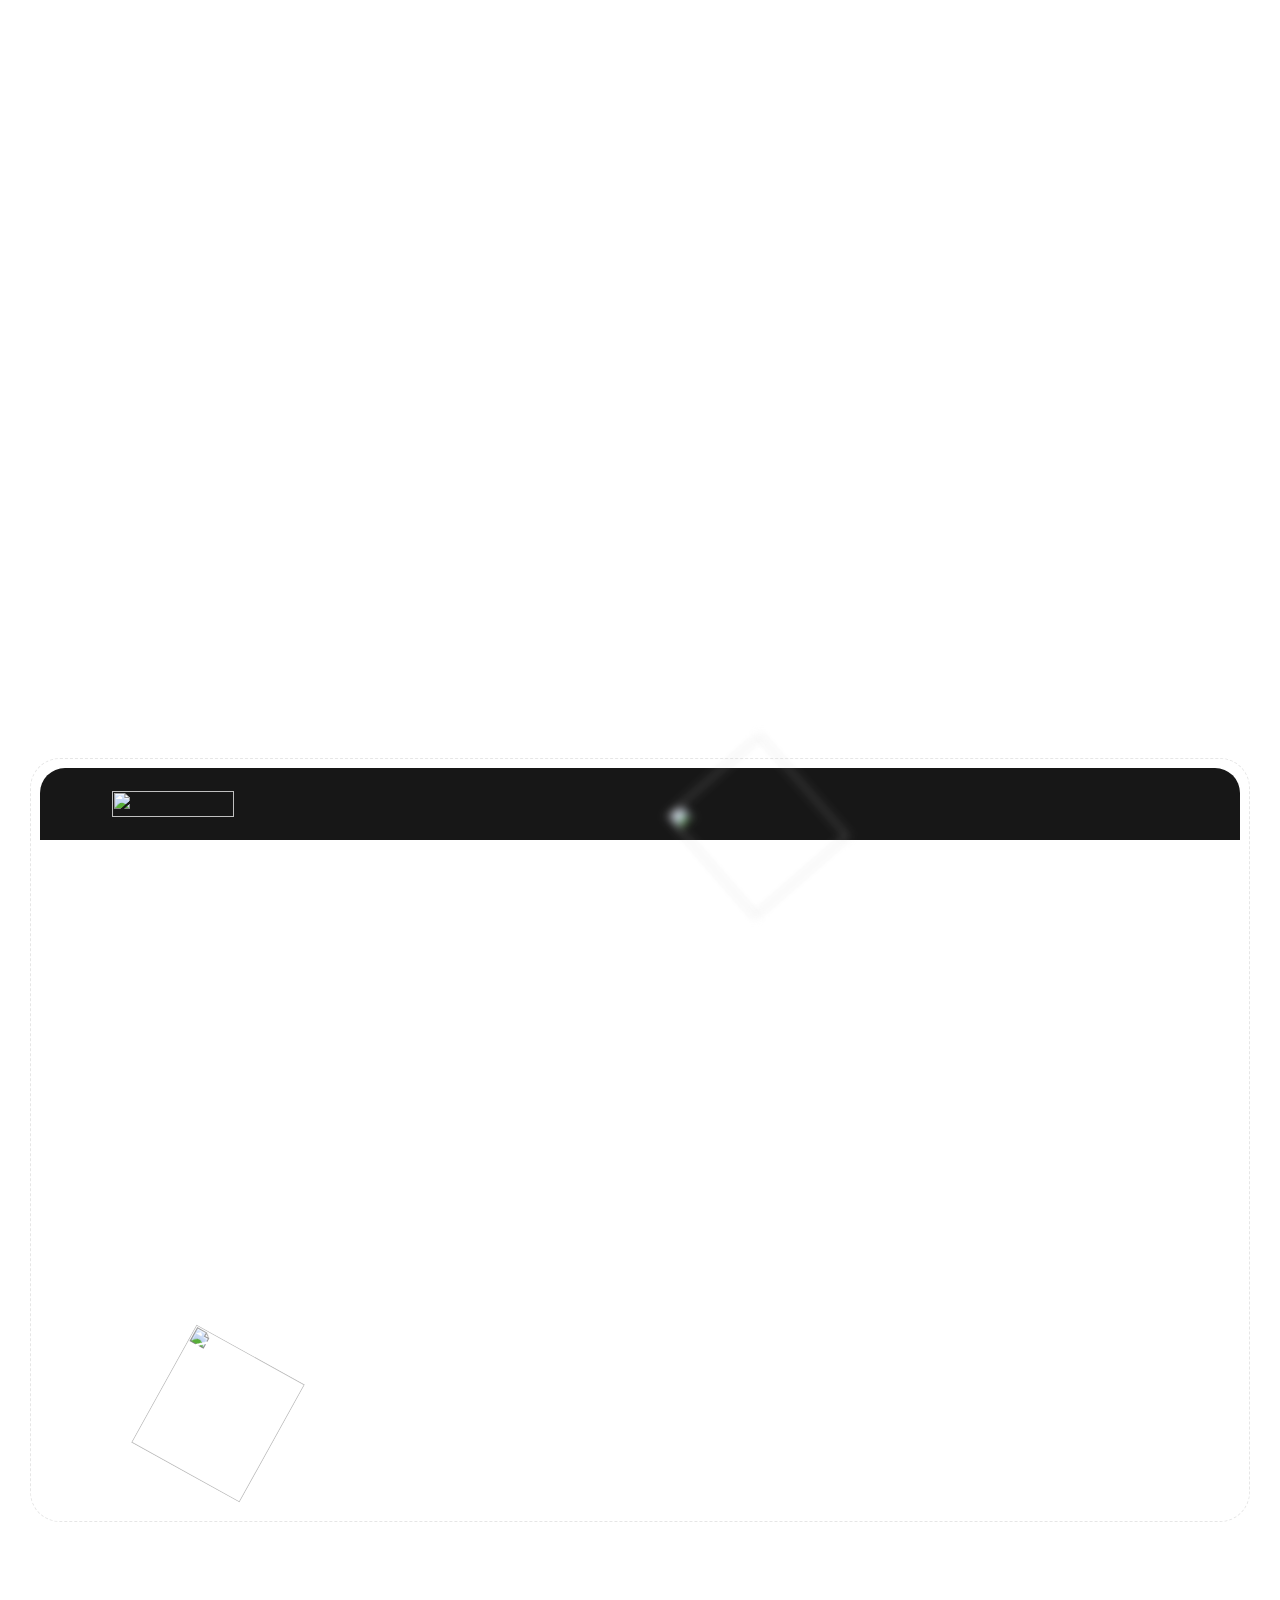
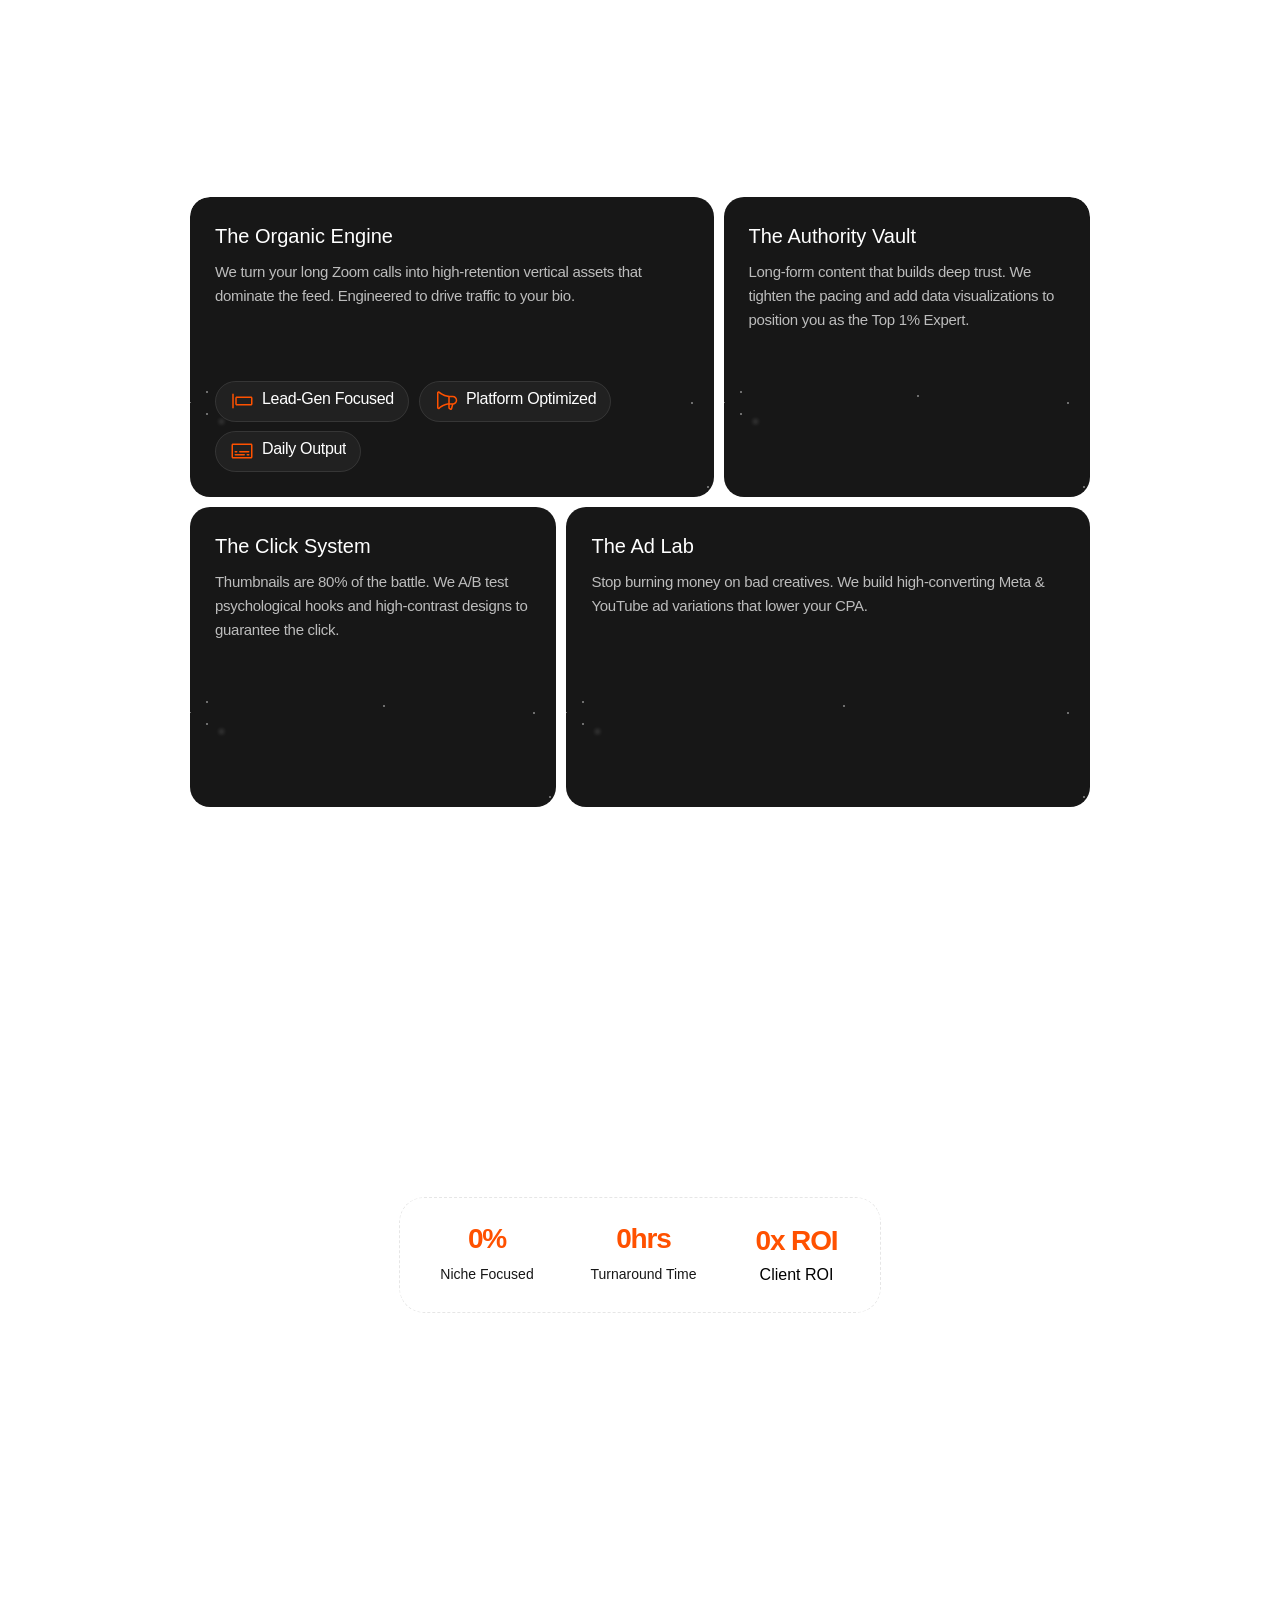
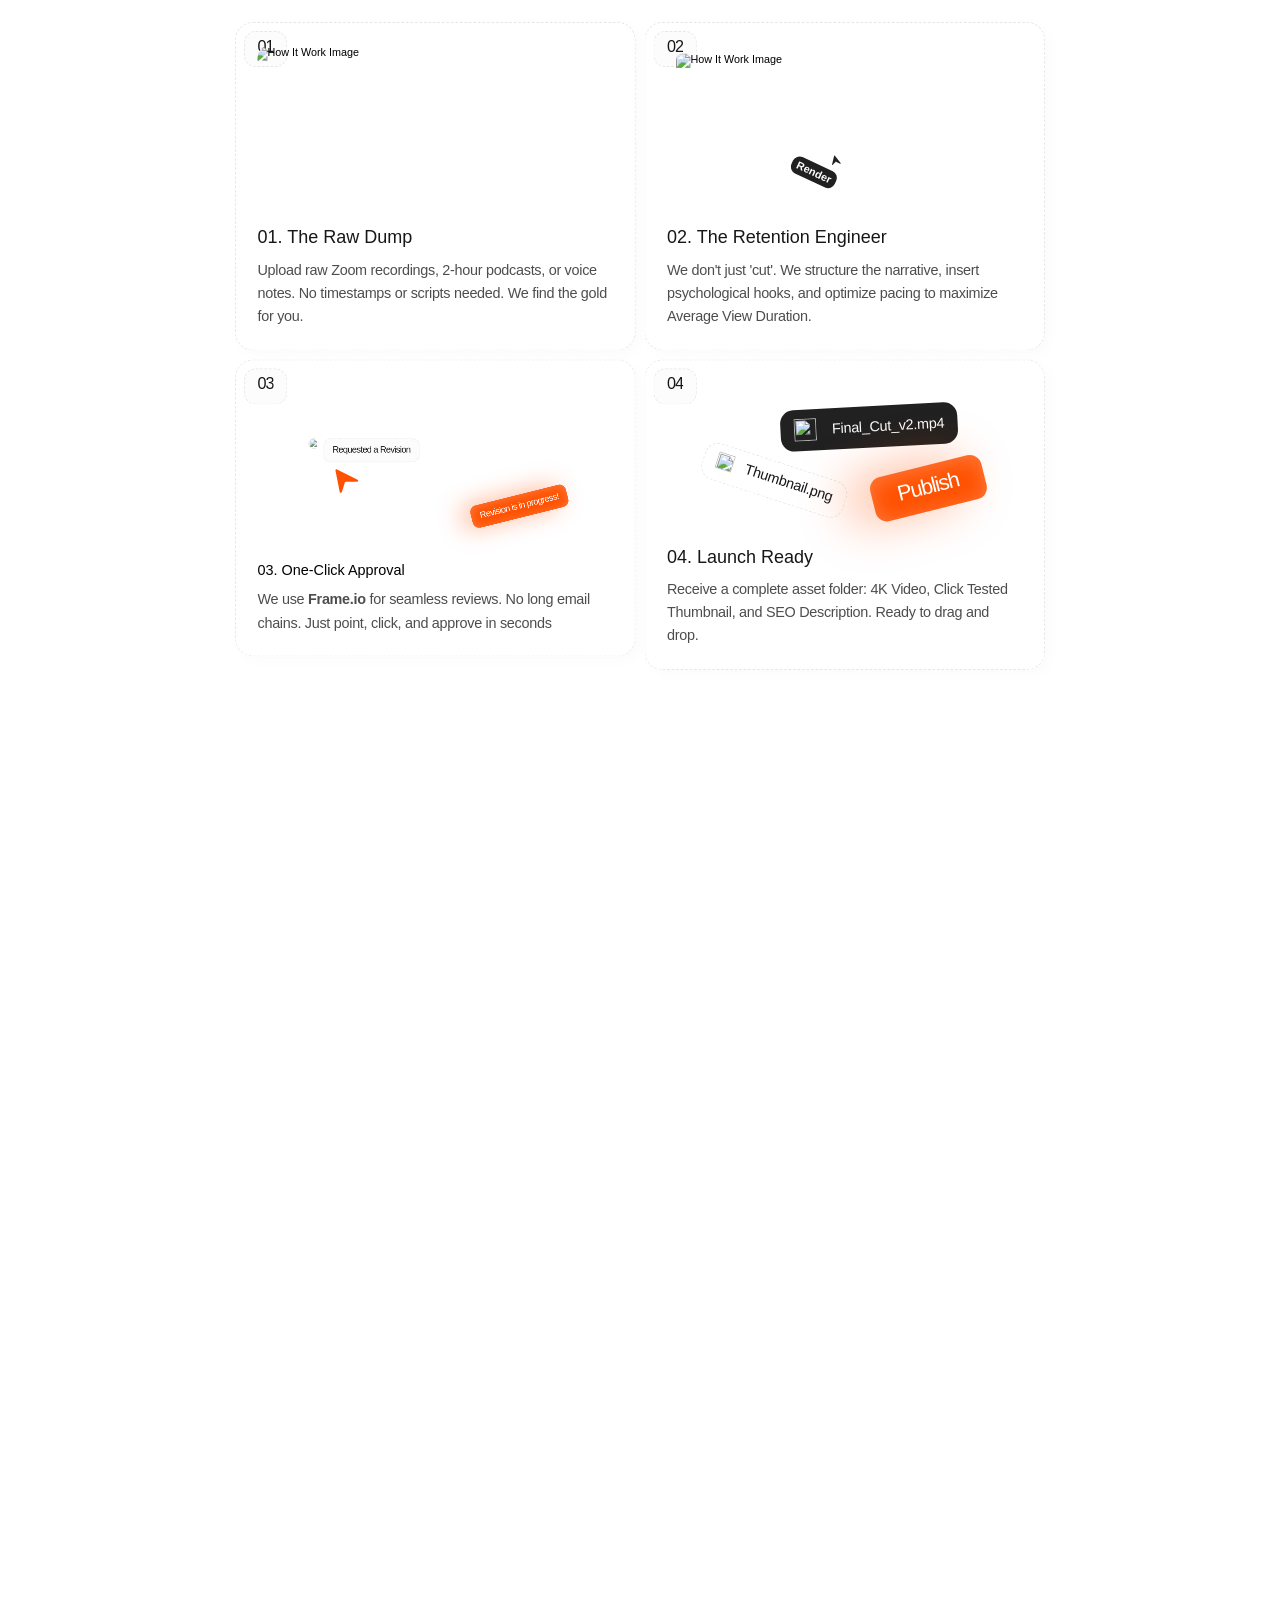
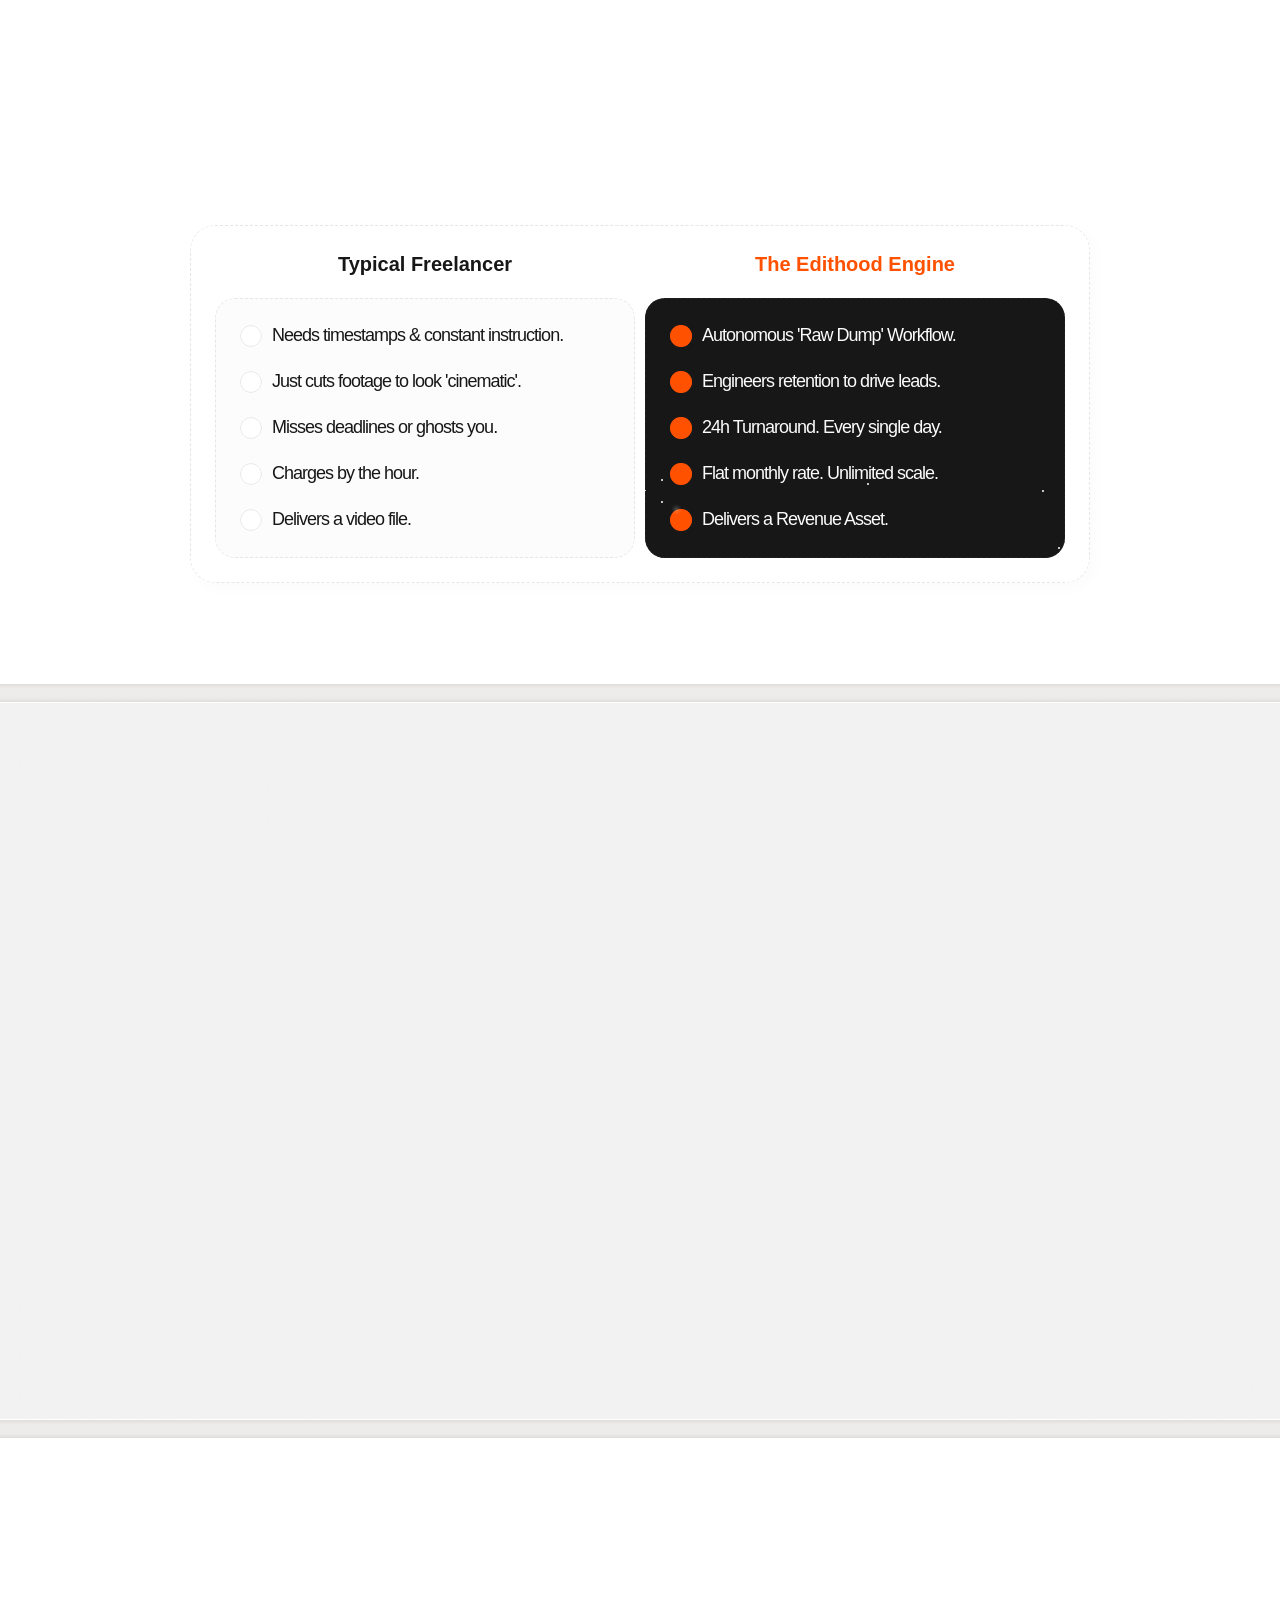
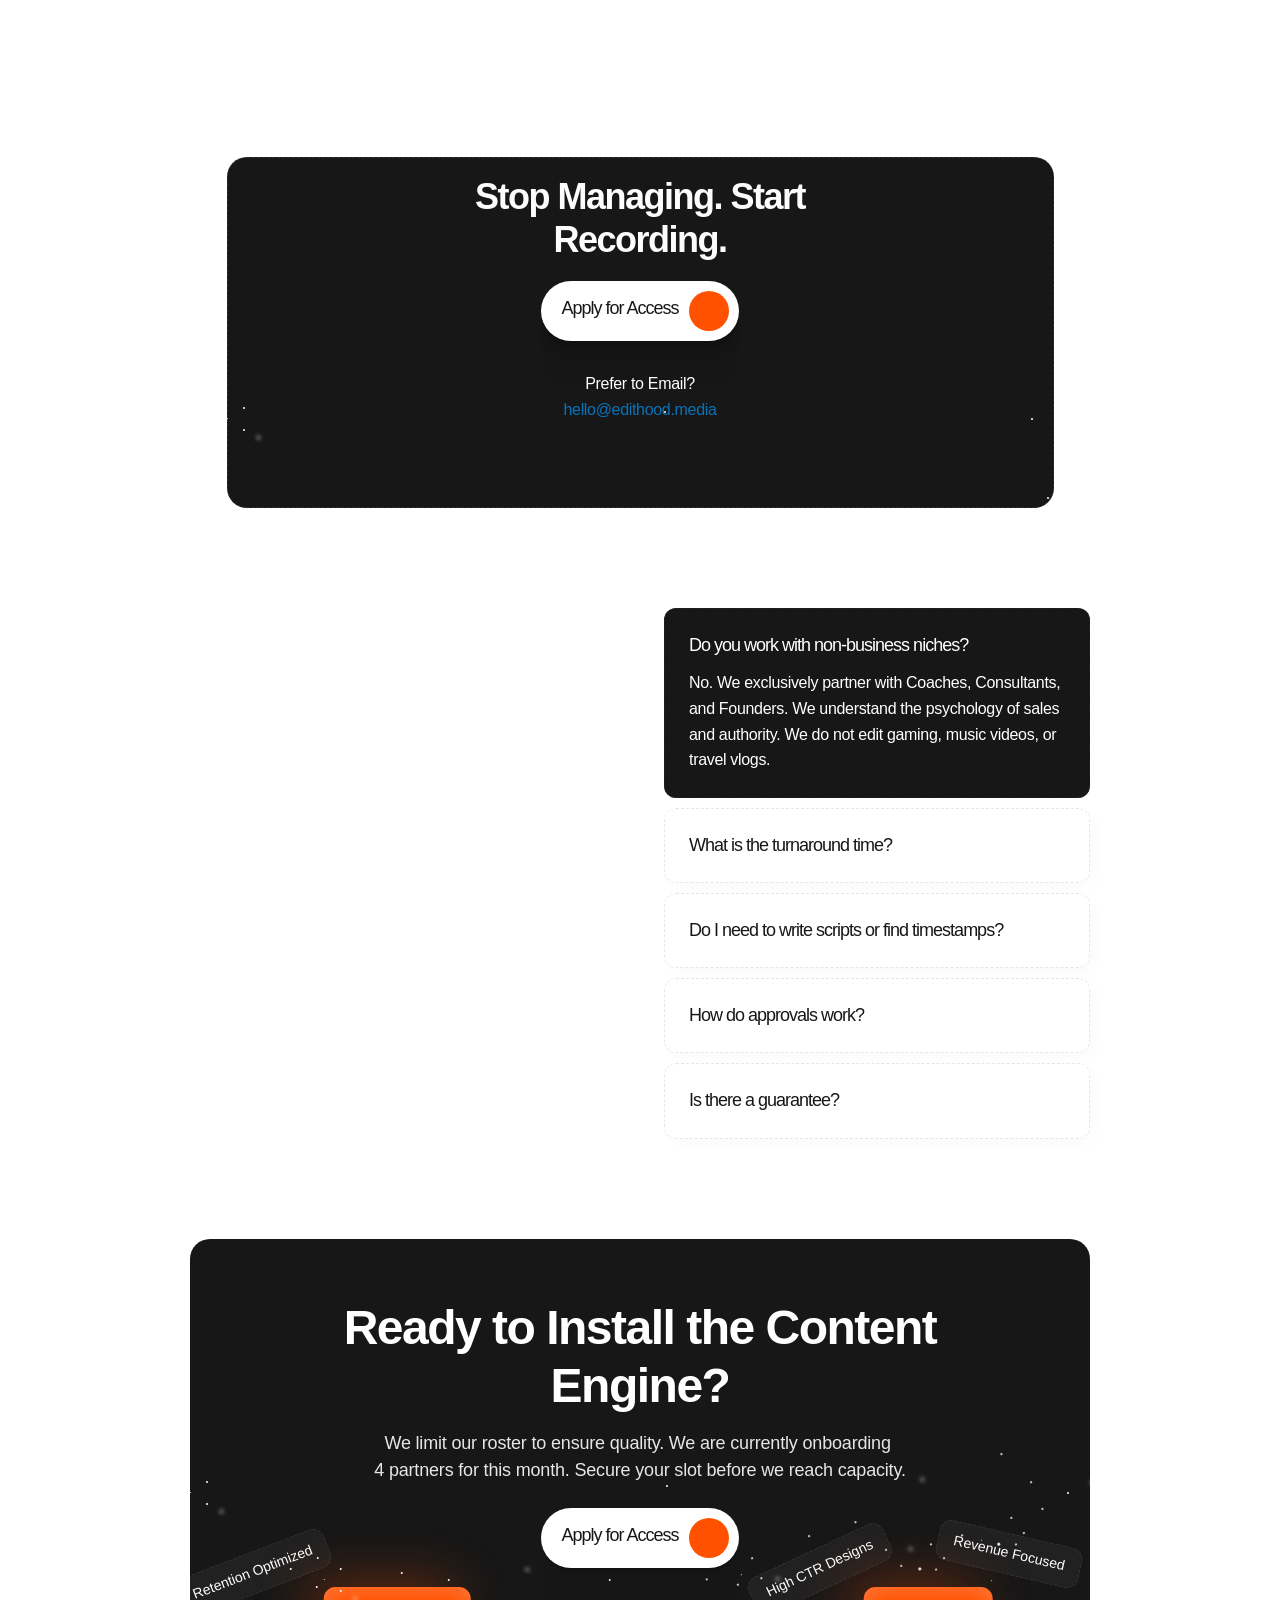
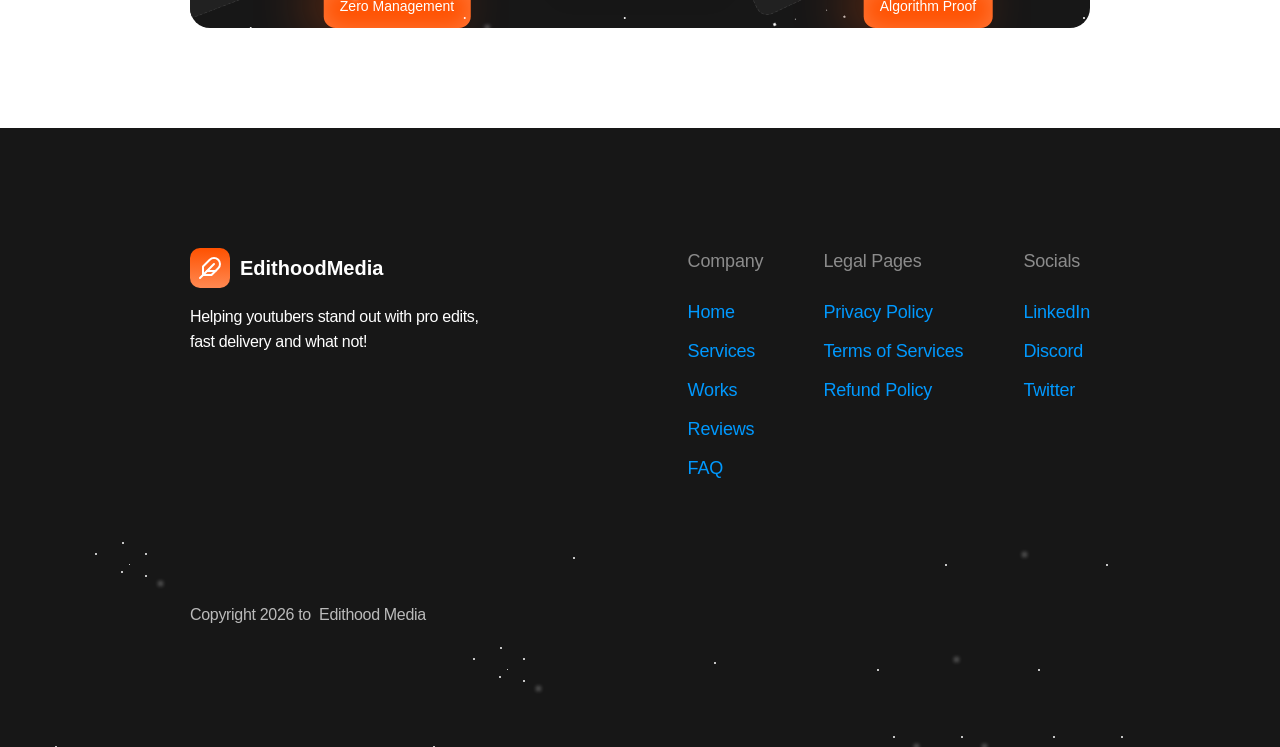
==== live.html @ 4d8434b3 "Add production HTML pages: live and index" ====
<!doctype html>
<!-- Made in Framer · framer.com ✨ -->
<!-- Published Apr 11, 2026, 1:01 PM UTC -->
<html lang="en" data-redirect-timezone="1" dir="ltr">
<head>
	<meta charset="utf-8">
	
	
	<script>try{if(localStorage.get("__framer_force_showing_editorbar_since")){const n=document.createElement("link");n.rel = "modulepreload";n.href="https://framer.com/edit/init.mjs";document.head.appendChild(n)}}catch(e){}</script>
	<!-- Start of headStart -->
    
    <!-- End of headStart -->
	<meta name="viewport" content="width=device-width">
	<meta name="generator" content="Framer b47b624">
	<title>Edithood Media</title>
    <meta name="description" content="High-quality video production for real estate, courses, pharma &amp; more. Trusted by 150+ brands. Book free consultation.">
    <meta name="framer-search-index" content="https://framerusercontent.com/sites/3B5fV76Qbim9smJbsMjk8a/searchIndex-sFrHUFb64uG3.json">
    <meta name="framer-search-index-fallback" content="https://framerusercontent.com/sites/3B5fV76Qbim9smJbsMjk8a/searchIndex-ygClvVtJkPFv.json">
    <link href="https://framerusercontent.com/images/WhW13unn7P9fFFXkavBcoZ0vsQs.png" rel="icon" media="(prefers-color-scheme: light)">
    <link href="https://framerusercontent.com/images/WhW13unn7P9fFFXkavBcoZ0vsQs.png" rel="icon" media="(prefers-color-scheme: dark)">
    <!-- Open Graph / Facebook -->
    <meta property="og:type" content="website">
    <meta property="og:title" content="Edithood Media">
    <meta property="og:description" content="High-quality video production for real estate, courses, pharma &amp; more. Trusted by 150+ brands. Book free consultation.">
    <meta property="og:image" content="https://framerusercontent.com/images/LkDvTRwQFqAJ5lPKdEwGxJU7yw.png">
    <!-- Twitter -->
    <meta name="twitter:card" content="summary_large_image">
    <meta name="twitter:title" content="Edithood Media">
    <meta name="twitter:description" content="High-quality video production for real estate, courses, pharma &amp; more. Trusted by 150+ brands. Book free consultation.">
    <meta name="twitter:image" content="https://framerusercontent.com/images/LkDvTRwQFqAJ5lPKdEwGxJU7yw.png">
    
	<!-- Global site tag (gtag.js) - Google Analytics -->
	<script async src="https://www.googletagmanager.com/gtag/js?id=G-Q2GCF89M1V"></script>
	<script>
	  window.dataLayer = window.dataLayer || [];
	  function gtag(){window.dataLayer.push(arguments);}
	  gtag('js', new Date());
	  gtag('config', 'G-Q2GCF89M1V');
	</script>
	
	<style data-framer-font-css>/* cyrillic-ext */
@font-face {
  font-family: 'Plus Jakarta Sans';
  font-style: normal;
  font-weight: 600;
  font-display: swap;
  src: url(https://fonts.gstatic.com/s/plusjakartasans/v12/LDIbaomQNQcsA88c7O9yZ4KMCoOg4IA6-91aHEjcWuA_d0n9QB_VIKg.woff2) format('woff2');
  unicode-range: U+0460-052F, U+1C80-1C8A, U+20B4, U+2DE0-2DFF, U+A640-A69F, U+FE2E-FE2F;
}
/* vietnamese */
@font-face {
  font-family: 'Plus Jakarta Sans';
  font-style: normal;
  font-weight: 600;
  font-display: swap;
  src: url(https://fonts.gstatic.com/s/plusjakartasans/v12/LDIbaomQNQcsA88c7O9yZ4KMCoOg4IA6-91aHEjcWuA_d0n9Qh_VIKg.woff2) format('woff2');
  unicode-range: U+0102-0103, U+0110-0111, U+0128-0129, U+0168-0169, U+01A0-01A1, U+01AF-01B0, U+0300-0301, U+0303-0304, U+0308-0309, U+0323, U+0329, U+1EA0-1EF9, U+20AB;
}
/* latin-ext */
@font-face {
  font-family: 'Plus Jakarta Sans';
  font-style: normal;
  font-weight: 600;
  font-display: swap;
  src: url(https://fonts.gstatic.com/s/plusjakartasans/v12/LDIbaomQNQcsA88c7O9yZ4KMCoOg4IA6-91aHEjcWuA_d0n9Qx_VIKg.woff2) format('woff2');
  unicode-range: U+0100-02BA, U+02BD-02C5, U+02C7-02CC, U+02CE-02D7, U+02DD-02FF, U+0304, U+0308, U+0329, U+1D00-1DBF, U+1E00-1E9F, U+1EF2-1EFF, U+2020, U+20A0-20AB, U+20AD-20C0, U+2113, U+2C60-2C7F, U+A720-A7FF;
}
/* latin */
@font-face {
  font-family: 'Plus Jakarta Sans';
  font-style: normal;
  font-weight: 600;
  font-display: swap;
  src: url(https://fonts.gstatic.com/s/plusjakartasans/v12/LDIbaomQNQcsA88c7O9yZ4KMCoOg4IA6-91aHEjcWuA_d0n9TR_V.woff2) format('woff2');
  unicode-range: U+0000-00FF, U+0131, U+0152-0153, U+02BB-02BC, U+02C6, U+02DA, U+02DC, U+0304, U+0308, U+0329, U+2000-206F, U+20AC, U+2122, U+2191, U+2193, U+2212, U+2215, U+FEFF, U+FFFD;
}

@font-face { font-family: "Instrument Serif"; src: url("https://fonts.gstatic.com/s/instrumentserif/v5/jizBRFtNs2ka5fXjeivQ4LroWlx-2zcZj1bIkNo.woff2"); font-display: swap; font-style: normal; font-weight: 400 }
@font-face { font-family: "Instrument Serif"; src: url("https://fonts.gstatic.com/s/instrumentserif/v5/jizHRFtNs2ka5fXjeivQ4LroWlx-6zATjnTNgNq55w.woff2"); font-display: swap; font-style: italic; font-weight: 400 }
@font-face { font-family: "Inter"; src: url("https://framerusercontent.com/assets/5vvr9Vy74if2I6bQbJvbw7SY1pQ.woff2"); font-display: swap; font-style: normal; font-weight: 400; unicode-range: U+0460-052F, U+1C80-1C88, U+20B4, U+2DE0-2DFF, U+A640-A69F, U+FE2E-FE2F }
@font-face { font-family: "Inter"; src: url("https://framerusercontent.com/assets/EOr0mi4hNtlgWNn9if640EZzXCo.woff2"); font-display: swap; font-style: normal; font-weight: 400; unicode-range: U+0301, U+0400-045F, U+0490-0491, U+04B0-04B1, U+2116 }
@font-face { font-family: "Inter"; src: url("https://framerusercontent.com/assets/Y9k9QrlZAqio88Klkmbd8VoMQc.woff2"); font-display: swap; font-style: normal; font-weight: 400; unicode-range: U+1F00-1FFF }
@font-face { font-family: "Inter"; src: url("https://framerusercontent.com/assets/OYrD2tBIBPvoJXiIHnLoOXnY9M.woff2"); font-display: swap; font-style: normal; font-weight: 400; unicode-range: U+0370-03FF }
@font-face { font-family: "Inter"; src: url("https://framerusercontent.com/assets/JeYwfuaPfZHQhEG8U5gtPDZ7WQ.woff2"); font-display: swap; font-style: normal; font-weight: 400; unicode-range: U+0100-024F, U+0259, U+1E00-1EFF, U+2020, U+20A0-20AB, U+20AD-20CF, U+2113, U+2C60-2C7F, U+A720-A7FF }
@font-face { font-family: "Inter"; src: url("https://framerusercontent.com/assets/GrgcKwrN6d3Uz8EwcLHZxwEfC4.woff2"); font-display: swap; font-style: normal; font-weight: 400; unicode-range: U+0000-00FF, U+0131, U+0152-0153, U+02BB-02BC, U+02C6, U+02DA, U+02DC, U+2000-206F, U+2070, U+2074-207E, U+2080-208E, U+20AC, U+2122, U+2191, U+2193, U+2212, U+2215, U+FEFF, U+FFFD }
@font-face { font-family: "Inter"; src: url("https://framerusercontent.com/assets/b6Y37FthZeALduNqHicBT6FutY.woff2"); font-display: swap; font-style: normal; font-weight: 400; unicode-range: U+0102-0103, U+0110-0111, U+0128-0129, U+0168-0169, U+01A0-01A1, U+01AF-01B0, U+1EA0-1EF9, U+20AB }
@font-face { font-family: "Inter"; src: url("https://framerusercontent.com/assets/vQyevYAyHtARFwPqUzQGpnDs.woff2"); font-display: swap; font-style: normal; font-weight: 400; unicode-range: U+0000-00FF, U+0131, U+0152-0153, U+02BB-02BC, U+02C6, U+02DA, U+02DC, U+2000-206F, U+2074, U+20AC, U+2122, U+2191, U+2193, U+2212, U+2215, U+FEFF, U+FFFD }
@font-face { font-family: "Inter"; src: url("https://framerusercontent.com/assets/DpPBYI0sL4fYLgAkX8KXOPVt7c.woff2"); font-display: swap; font-style: normal; font-weight: 700; unicode-range: U+0460-052F, U+1C80-1C88, U+20B4, U+2DE0-2DFF, U+A640-A69F, U+FE2E-FE2F }
@font-face { font-family: "Inter"; src: url("https://framerusercontent.com/assets/4RAEQdEOrcnDkhHiiCbJOw92Lk.woff2"); font-display: swap; font-style: normal; font-weight: 700; unicode-range: U+0301, U+0400-045F, U+0490-0491, U+04B0-04B1, U+2116 }
@font-face { font-family: "Inter"; src: url("https://framerusercontent.com/assets/1K3W8DizY3v4emK8Mb08YHxTbs.woff2"); font-display: swap; font-style: normal; font-weight: 700; unicode-range: U+1F00-1FFF }
@font-face { font-family: "Inter"; src: url("https://framerusercontent.com/assets/tUSCtfYVM1I1IchuyCwz9gDdQ.woff2"); font-display: swap; font-style: normal; font-weight: 700; unicode-range: U+0370-03FF }
@font-face { font-family: "Inter"; src: url("https://framerusercontent.com/assets/VgYFWiwsAC5OYxAycRXXvhze58.woff2"); font-display: swap; font-style: normal; font-weight: 700; unicode-range: U+0100-024F, U+0259, U+1E00-1EFF, U+2020, U+20A0-20AB, U+20AD-20CF, U+2113, U+2C60-2C7F, U+A720-A7FF }
@font-face { font-family: "Inter"; src: url("https://framerusercontent.com/assets/DXD0Q7LSl7HEvDzucnyLnGBHM.woff2"); font-display: swap; font-style: normal; font-weight: 700; unicode-range: U+0000-00FF, U+0131, U+0152-0153, U+02BB-02BC, U+02C6, U+02DA, U+02DC, U+2000-206F, U+2074, U+20AC, U+2122, U+2191, U+2193, U+2212, U+2215, U+FEFF, U+FFFD }
@font-face { font-family: "Inter"; src: url("https://framerusercontent.com/assets/GIryZETIX4IFypco5pYZONKhJIo.woff2"); font-display: swap; font-style: normal; font-weight: 700; unicode-range: U+0102-0103, U+0110-0111, U+0128-0129, U+0168-0169, U+01A0-01A1, U+01AF-01B0, U+1EA0-1EF9, U+20AB }
@font-face { font-family: "Inter"; src: url("https://framerusercontent.com/assets/H89BbHkbHDzlxZzxi8uPzTsp90.woff2"); font-display: swap; font-style: italic; font-weight: 700; unicode-range: U+0460-052F, U+1C80-1C88, U+20B4, U+2DE0-2DFF, U+A640-A69F, U+FE2E-FE2F }
@font-face { font-family: "Inter"; src: url("https://framerusercontent.com/assets/u6gJwDuwB143kpNK1T1MDKDWkMc.woff2"); font-display: swap; font-style: italic; font-weight: 700; unicode-range: U+0301, U+0400-045F, U+0490-0491, U+04B0-04B1, U+2116 }
@font-face { font-family: "Inter"; src: url("https://framerusercontent.com/assets/43sJ6MfOPh1LCJt46OvyDuSbA6o.woff2"); font-display: swap; font-style: italic; font-weight: 700; unicode-range: U+1F00-1FFF }
@font-face { font-family: "Inter"; src: url("https://framerusercontent.com/assets/wccHG0r4gBDAIRhfHiOlq6oEkqw.woff2"); font-display: swap; font-style: italic; font-weight: 700; unicode-range: U+0370-03FF }
@font-face { font-family: "Inter"; src: url("https://framerusercontent.com/assets/WZ367JPwf9bRW6LdTHN8rXgSjw.woff2"); font-display: swap; font-style: italic; font-weight: 700; unicode-range: U+0100-024F, U+0259, U+1E00-1EFF, U+2020, U+20A0-20AB, U+20AD-20CF, U+2113, U+2C60-2C7F, U+A720-A7FF }
@font-face { font-family: "Inter"; src: url("https://framerusercontent.com/assets/QxmhnWTzLtyjIiZcfaLIJ8EFBXU.woff2"); font-display: swap; font-style: italic; font-weight: 700; unicode-range: U+0000-00FF, U+0131, U+0152-0153, U+02BB-02BC, U+02C6, U+02DA, U+02DC, U+2000-206F, U+2074, U+20AC, U+2122, U+2191, U+2193, U+2212, U+2215, U+FEFF, U+FFFD }
@font-face { font-family: "Inter"; src: url("https://framerusercontent.com/assets/2A4Xx7CngadFGlVV4xrO06OBHY.woff2"); font-display: swap; font-style: italic; font-weight: 700; unicode-range: U+0102-0103, U+0110-0111, U+0128-0129, U+0168-0169, U+01A0-01A1, U+01AF-01B0, U+1EA0-1EF9, U+20AB }
@font-face { font-family: "Inter"; src: url("https://framerusercontent.com/assets/vxBnBhH8768IFAXAb4Qf6wQHKs.woff2"); font-display: swap; font-style: italic; font-weight: 600; unicode-range: U+0460-052F, U+1C80-1C88, U+20B4, U+2DE0-2DFF, U+A640-A69F, U+FE2E-FE2F }
@font-face { font-family: "Inter"; src: url("https://framerusercontent.com/assets/zSsEuoJdh8mcFVk976C05ZfQr8.woff2"); font-display: swap; font-style: italic; font-weight: 600; unicode-range: U+0301, U+0400-045F, U+0490-0491, U+04B0-04B1, U+2116 }
@font-face { font-family: "Inter"; src: url("https://framerusercontent.com/assets/b8ezwLrN7h2AUoPEENcsTMVJ0.woff2"); font-display: swap; font-style: italic; font-weight: 600; unicode-range: U+1F00-1FFF }
@font-face { font-family: "Inter"; src: url("https://framerusercontent.com/assets/mvNEIBLyHbscgHtwfsByjXUz3XY.woff2"); font-display: swap; font-style: italic; font-weight: 600; unicode-range: U+0370-03FF }
@font-face { font-family: "Inter"; src: url("https://framerusercontent.com/assets/6FI2EneKzM3qBy5foOZXey7coCA.woff2"); font-display: swap; font-style: italic; font-weight: 600; unicode-range: U+0100-024F, U+0259, U+1E00-1EFF, U+2020, U+20A0-20AB, U+20AD-20CF, U+2113, U+2C60-2C7F, U+A720-A7FF }
@font-face { font-family: "Inter"; src: url("https://framerusercontent.com/assets/qrVgiXNd6RuQjETYQiVQ9nqCk.woff2"); font-display: swap; font-style: italic; font-weight: 600; unicode-range: U+0000-00FF, U+0131, U+0152-0153, U+02BB-02BC, U+02C6, U+02DA, U+02DC, U+2000-206F, U+2074, U+20AC, U+2122, U+2191, U+2193, U+2212, U+2215, U+FEFF, U+FFFD }
@font-face { font-family: "Inter"; src: url("https://framerusercontent.com/assets/NHHeAKJVP0ZWHk5YZnQQChIsBM.woff2"); font-display: swap; font-style: italic; font-weight: 600; unicode-range: U+0102-0103, U+0110-0111, U+0128-0129, U+0168-0169, U+01A0-01A1, U+01AF-01B0, U+1EA0-1EF9, U+20AB }
@font-face { font-family: "Inter"; src: url("https://framerusercontent.com/assets/NXxvFRoY5LDh3yCm7MEP2jqYk.woff2"); font-style: normal; font-weight: 100; unicode-range: U+0460-052F, U+1C80-1C88, U+20B4, U+2DE0-2DFF, U+A640-A69F, U+FE2E-FE2F }
@font-face { font-family: "Inter"; src: url("https://framerusercontent.com/assets/5CcgcVyoWSqO1THBiISd6oCog.woff2"); font-style: normal; font-weight: 100; unicode-range: U+0301, U+0400-045F, U+0490-0491, U+04B0-04B1, U+2116 }
@font-face { font-family: "Inter"; src: url("https://framerusercontent.com/assets/MF544SVCvk3yNpLIz3pwDXFZPKM.woff2"); font-style: normal; font-weight: 100; unicode-range: U+1F00-1FFF }
@font-face { font-family: "Inter"; src: url("https://framerusercontent.com/assets/TNtxudDBkAm2RXdtU3rvTBwoM.woff2"); font-style: normal; font-weight: 100; unicode-range: U+0370-03FF }
@font-face { font-family: "Inter"; src: url("https://framerusercontent.com/assets/fIabp4VN5z7iJ3lNOz9qfNeQHc.woff2"); font-style: normal; font-weight: 100; unicode-range: U+0100-024F, U+0259, U+1E00-1EFF, U+2020, U+20A0-20AB, U+20AD-20CF, U+2113, U+2C60-2C7F, U+A720-A7FF }
@font-face { font-family: "Inter"; src: url("https://framerusercontent.com/assets/8kSLqTnVCEtjx0nu8PxTD4Nh5UU.woff2"); font-style: normal; font-weight: 100; unicode-range: U+0000-00FF, U+0131, U+0152-0153, U+02BB-02BC, U+02C6, U+02DA, U+02DC, U+2000-206F, U+2070, U+2074-207E, U+2080-208E, U+20AC, U+2122, U+2191, U+2193, U+2212, U+2215, U+FEFF, U+FFFD }
@font-face { font-family: "Inter"; src: url("https://framerusercontent.com/assets/9iRSYClnXA0RMygyIn6yjjWXJw.woff2"); font-style: normal; font-weight: 100; unicode-range: U+0102-0103, U+0110-0111, U+0128-0129, U+0168-0169, U+01A0-01A1, U+01AF-01B0, U+1EA0-1EF9, U+20AB }
@font-face { font-family: "Inter"; src: url("https://framerusercontent.com/assets/MVhJhYeDWxeyqT939zMNyw9p8.woff2"); font-style: normal; font-weight: 200; unicode-range: U+0460-052F, U+1C80-1C88, U+20B4, U+2DE0-2DFF, U+A640-A69F, U+FE2E-FE2F }
@font-face { font-family: "Inter"; src: url("https://framerusercontent.com/assets/WXQXYfAQJIi2pCJACAfWWXfIDqI.woff2"); font-style: normal; font-weight: 200; unicode-range: U+0301, U+0400-045F, U+0490-0491, U+04B0-04B1, U+2116 }
@font-face { font-family: "Inter"; src: url("https://framerusercontent.com/assets/RJeJJARdrtNUtic58kOz7hIgBuE.woff2"); font-style: normal; font-weight: 200; unicode-range: U+1F00-1FFF }
@font-face { font-family: "Inter"; src: url("https://framerusercontent.com/assets/4hBRAuM02i3fsxYDzyNvt5Az2so.woff2"); font-style: normal; font-weight: 200; unicode-range: U+0370-03FF }
@font-face { font-family: "Inter"; src: url("https://framerusercontent.com/assets/fz1JbBffNGgK7BNUI1mmbFBlgA8.woff2"); font-style: normal; font-weight: 200; unicode-range: U+0100-024F, U+0259, U+1E00-1EFF, U+2020, U+20A0-20AB, U+20AD-20CF, U+2113, U+2C60-2C7F, U+A720-A7FF }
@font-face { font-family: "Inter"; src: url("https://framerusercontent.com/assets/Z4sGWU2OKBoXPWulb5P25vULA.woff2"); font-style: normal; font-weight: 200; unicode-range: U+0000-00FF, U+0131, U+0152-0153, U+02BB-02BC, U+02C6, U+02DA, U+02DC, U+2000-206F, U+2070, U+2074-207E, U+2080-208E, U+20AC, U+2122, U+2191, U+2193, U+2212, U+2215, U+FEFF, U+FFFD }
@font-face { font-family: "Inter"; src: url("https://framerusercontent.com/assets/eIZyQwIlHYR0mnMSneEDMtqBPgw.woff2"); font-style: normal; font-weight: 200; unicode-range: U+0102-0103, U+0110-0111, U+0128-0129, U+0168-0169, U+01A0-01A1, U+01AF-01B0, U+1EA0-1EF9, U+20AB }
@font-face { font-family: "Inter"; src: url("https://framerusercontent.com/assets/BkDpl4ghaqvMi1btKFyG2tdbec.woff2"); font-display: swap; font-style: normal; font-weight: 300; unicode-range: U+0460-052F, U+1C80-1C88, U+20B4, U+2DE0-2DFF, U+A640-A69F, U+FE2E-FE2F }
@font-face { font-family: "Inter"; src: url("https://framerusercontent.com/assets/zAMK70AQRFSShJgUiaR5IiIhgzk.woff2"); font-display: swap; font-style: normal; font-weight: 300; unicode-range: U+0301, U+0400-045F, U+0490-0491, U+04B0-04B1, U+2116 }
@font-face { font-family: "Inter"; src: url("https://framerusercontent.com/assets/IETjvc5qzUaRoaruDpPSwCUM8.woff2"); font-display: swap; font-style: normal; font-weight: 300; unicode-range: U+1F00-1FFF }
@font-face { font-family: "Inter"; src: url("https://framerusercontent.com/assets/oLCoaT3ioA0fHdJnWR9W6k7NY.woff2"); font-display: swap; font-style: normal; font-weight: 300; unicode-range: U+0370-03FF }
@font-face { font-family: "Inter"; src: url("https://framerusercontent.com/assets/Sj0PCHQSBjFmEp6NBWg6FNaKc.woff2"); font-display: swap; font-style: normal; font-weight: 300; unicode-range: U+0100-024F, U+0259, U+1E00-1EFF, U+2020, U+20A0-20AB, U+20AD-20CF, U+2113, U+2C60-2C7F, U+A720-A7FF }
@font-face { font-family: "Inter"; src: url("https://framerusercontent.com/assets/aqiiD4LUKkKzXdjGL5UzHq8bo5w.woff2"); font-display: swap; font-style: normal; font-weight: 300; unicode-range: U+0000-00FF, U+0131, U+0152-0153, U+02BB-02BC, U+02C6, U+02DA, U+02DC, U+2000-206F, U+2070, U+2074-207E, U+2080-208E, U+20AC, U+2122, U+2191, U+2193, U+2212, U+2215, U+FEFF, U+FFFD }
@font-face { font-family: "Inter"; src: url("https://framerusercontent.com/assets/H4TfENUY1rh8R9UaSD6vngjJP3M.woff2"); font-display: swap; font-style: normal; font-weight: 300; unicode-range: U+0102-0103, U+0110-0111, U+0128-0129, U+0168-0169, U+01A0-01A1, U+01AF-01B0, U+1EA0-1EF9, U+20AB }
@font-face { font-family: "Inter"; src: url("https://framerusercontent.com/assets/5A3Ce6C9YYmCjpQx9M4inSaKU.woff2"); font-display: swap; font-style: normal; font-weight: 500; unicode-range: U+0460-052F, U+1C80-1C88, U+20B4, U+2DE0-2DFF, U+A640-A69F, U+FE2E-FE2F }
@font-face { font-family: "Inter"; src: url("https://framerusercontent.com/assets/Qx95Xyt0Ka3SGhinnbXIGpEIyP4.woff2"); font-display: swap; font-style: normal; font-weight: 500; unicode-range: U+0301, U+0400-045F, U+0490-0491, U+04B0-04B1, U+2116 }
@font-face { font-family: "Inter"; src: url("https://framerusercontent.com/assets/6mJuEAguuIuMog10gGvH5d3cl8.woff2"); font-display: swap; font-style: normal; font-weight: 500; unicode-range: U+1F00-1FFF }
@font-face { font-family: "Inter"; src: url("https://framerusercontent.com/assets/xYYWaj7wCU5zSQH0eXvSaS19wo.woff2"); font-display: swap; font-style: normal; font-weight: 500; unicode-range: U+0370-03FF }
@font-face { font-family: "Inter"; src: url("https://framerusercontent.com/assets/otTaNuNpVK4RbdlT7zDDdKvQBA.woff2"); font-display: swap; font-style: normal; font-weight: 500; unicode-range: U+0100-024F, U+0259, U+1E00-1EFF, U+2020, U+20A0-20AB, U+20AD-20CF, U+2113, U+2C60-2C7F, U+A720-A7FF }
@font-face { font-family: "Inter"; src: url("https://framerusercontent.com/assets/UjlFhCnUjxhNfep4oYBPqnEssyo.woff2"); font-display: swap; font-style: normal; font-weight: 500; unicode-range: U+0000-00FF, U+0131, U+0152-0153, U+02BB-02BC, U+02C6, U+02DA, U+02DC, U+2000-206F, U+2070, U+2074-207E, U+2080-208E, U+20AC, U+2122, U+2191, U+2193, U+2212, U+2215, U+FEFF, U+FFFD }
@font-face { font-family: "Inter"; src: url("https://framerusercontent.com/assets/DolVirEGb34pEXEp8t8FQBSK4.woff2"); font-display: swap; font-style: normal; font-weight: 500; unicode-range: U+0102-0103, U+0110-0111, U+0128-0129, U+0168-0169, U+01A0-01A1, U+01AF-01B0, U+1EA0-1EF9, U+20AB }
@font-face { font-family: "Inter"; src: url("https://framerusercontent.com/assets/hyOgCu0Xnghbimh0pE8QTvtt2AU.woff2"); font-display: swap; font-style: normal; font-weight: 600; unicode-range: U+0460-052F, U+1C80-1C88, U+20B4, U+2DE0-2DFF, U+A640-A69F, U+FE2E-FE2F }
@font-face { font-family: "Inter"; src: url("https://framerusercontent.com/assets/NeGmSOXrPBfEFIy5YZeHq17LEDA.woff2"); font-display: swap; font-style: normal; font-weight: 600; unicode-range: U+0301, U+0400-045F, U+0490-0491, U+04B0-04B1, U+2116 }
@font-face { font-family: "Inter"; src: url("https://framerusercontent.com/assets/oYaAX5himiTPYuN8vLWnqBbfD2s.woff2"); font-display: swap; font-style: normal; font-weight: 600; unicode-range: U+1F00-1FFF }
@font-face { font-family: "Inter"; src: url("https://framerusercontent.com/assets/lEJLP4R0yuCaMCjSXYHtJw72M.woff2"); font-display: swap; font-style: normal; font-weight: 600; unicode-range: U+0370-03FF }
@font-face { font-family: "Inter"; src: url("https://framerusercontent.com/assets/cRJyLNuTJR5jbyKzGi33wU9cqIQ.woff2"); font-display: swap; font-style: normal; font-weight: 600; unicode-range: U+0100-024F, U+0259, U+1E00-1EFF, U+2020, U+20A0-20AB, U+20AD-20CF, U+2113, U+2C60-2C7F, U+A720-A7FF }
@font-face { font-family: "Inter"; src: url("https://framerusercontent.com/assets/yDtI2UI8XcEg1W2je9XPN3Noo.woff2"); font-display: swap; font-style: normal; font-weight: 600; unicode-range: U+0000-00FF, U+0131, U+0152-0153, U+02BB-02BC, U+02C6, U+02DA, U+02DC, U+2000-206F, U+2070, U+2074-207E, U+2080-208E, U+20AC, U+2122, U+2191, U+2193, U+2212, U+2215, U+FEFF, U+FFFD }
@font-face { font-family: "Inter"; src: url("https://framerusercontent.com/assets/A0Wcc7NgXMjUuFdquHDrIZpzZw0.woff2"); font-display: swap; font-style: normal; font-weight: 600; unicode-range: U+0102-0103, U+0110-0111, U+0128-0129, U+0168-0169, U+01A0-01A1, U+01AF-01B0, U+1EA0-1EF9, U+20AB }
@font-face { font-family: "Inter"; src: url("https://framerusercontent.com/assets/syRNPWzAMIrcJ3wIlPIP43KjQs.woff2"); font-display: swap; font-style: normal; font-weight: 700; unicode-range: U+0000-00FF, U+0131, U+0152-0153, U+02BB-02BC, U+02C6, U+02DA, U+02DC, U+2000-206F, U+2070, U+2074-207E, U+2080-208E, U+20AC, U+2122, U+2191, U+2193, U+2212, U+2215, U+FEFF, U+FFFD }
@font-face { font-family: "Inter"; src: url("https://framerusercontent.com/assets/PONfPc6h4EPYwJliXQBmjVx7QxI.woff2"); font-display: swap; font-style: normal; font-weight: 800; unicode-range: U+0460-052F, U+1C80-1C88, U+20B4, U+2DE0-2DFF, U+A640-A69F, U+FE2E-FE2F }
@font-face { font-family: "Inter"; src: url("https://framerusercontent.com/assets/zsnJN7Z1wdzUvepJniD3rbvJIyU.woff2"); font-display: swap; font-style: normal; font-weight: 800; unicode-range: U+0301, U+0400-045F, U+0490-0491, U+04B0-04B1, U+2116 }
@font-face { font-family: "Inter"; src: url("https://framerusercontent.com/assets/UrzZBOy7RyJEWAZGduzOeHiHuY.woff2"); font-display: swap; font-style: normal; font-weight: 800; unicode-range: U+1F00-1FFF }
@font-face { font-family: "Inter"; src: url("https://framerusercontent.com/assets/996sR9SfSDuYELz8oHhDOcErkY.woff2"); font-display: swap; font-style: normal; font-weight: 800; unicode-range: U+0370-03FF }
@font-face { font-family: "Inter"; src: url("https://framerusercontent.com/assets/ftN1HpyPVJEoEb4q36SOrNdLXU.woff2"); font-display: swap; font-style: normal; font-weight: 800; unicode-range: U+0100-024F, U+0259, U+1E00-1EFF, U+2020, U+20A0-20AB, U+20AD-20CF, U+2113, U+2C60-2C7F, U+A720-A7FF }
@font-face { font-family: "Inter"; src: url("https://framerusercontent.com/assets/Mput0MSwESKlJ6TMz9MPDXhgrk.woff2"); font-display: swap; font-style: normal; font-weight: 800; unicode-range: U+0000-00FF, U+0131, U+0152-0153, U+02BB-02BC, U+02C6, U+02DA, U+02DC, U+2000-206F, U+2070, U+2074-207E, U+2080-208E, U+20AC, U+2122, U+2191, U+2193, U+2212, U+2215, U+FEFF, U+FFFD }
@font-face { font-family: "Inter"; src: url("https://framerusercontent.com/assets/JAur4lGGSGRGyrFi59JSIKqVgU.woff2"); font-display: swap; font-style: normal; font-weight: 800; unicode-range: U+0102-0103, U+0110-0111, U+0128-0129, U+0168-0169, U+01A0-01A1, U+01AF-01B0, U+1EA0-1EF9, U+20AB }
@font-face { font-family: "Inter"; src: url("https://framerusercontent.com/assets/mkY5Sgyq51ik0AMrSBwhm9DJg.woff2"); font-style: normal; font-weight: 900; unicode-range: U+0460-052F, U+1C80-1C88, U+20B4, U+2DE0-2DFF, U+A640-A69F, U+FE2E-FE2F }
@font-face { font-family: "Inter"; src: url("https://framerusercontent.com/assets/X5hj6qzcHUYv7h1390c8Rhm6550.woff2"); font-style: normal; font-weight: 900; unicode-range: U+0301, U+0400-045F, U+0490-0491, U+04B0-04B1, U+2116 }
@font-face { font-family: "Inter"; src: url("https://framerusercontent.com/assets/gQhNpS3tN86g8RcVKYUUaKt2oMQ.woff2"); font-style: normal; font-weight: 900; unicode-range: U+1F00-1FFF }
@font-face { font-family: "Inter"; src: url("https://framerusercontent.com/assets/cugnVhSraaRyANCaUtI5FV17wk.woff2"); font-style: normal; font-weight: 900; unicode-range: U+0370-03FF }
@font-face { font-family: "Inter"; src: url("https://framerusercontent.com/assets/5HcVoGak8k5agFJSaKa4floXVu0.woff2"); font-style: normal; font-weight: 900; unicode-range: U+0100-024F, U+0259, U+1E00-1EFF, U+2020, U+20A0-20AB, U+20AD-20CF, U+2113, U+2C60-2C7F, U+A720-A7FF }
@font-face { font-family: "Inter"; src: url("https://framerusercontent.com/assets/rZ5DdENNqIdFTIyQQiP5isO7M.woff2"); font-style: normal; font-weight: 900; unicode-range: U+0000-00FF, U+0131, U+0152-0153, U+02BB-02BC, U+02C6, U+02DA, U+02DC, U+2000-206F, U+2070, U+2074-207E, U+2080-208E, U+20AC, U+2122, U+2191, U+2193, U+2212, U+2215, U+FEFF, U+FFFD }
@font-face { font-family: "Inter"; src: url("https://framerusercontent.com/assets/P2Bw01CtL0b9wqygO0sSVogWbo.woff2"); font-style: normal; font-weight: 900; unicode-range: U+0102-0103, U+0110-0111, U+0128-0129, U+0168-0169, U+01A0-01A1, U+01AF-01B0, U+1EA0-1EF9, U+20AB }
@font-face { font-family: "Inter"; src: url("https://framerusercontent.com/assets/YJsHMqeEm0oDHuxRTVCwg5eZuo.woff2"); font-style: italic; font-weight: 100; unicode-range: U+0460-052F, U+1C80-1C88, U+20B4, U+2DE0-2DFF, U+A640-A69F, U+FE2E-FE2F }
@font-face { font-family: "Inter"; src: url("https://framerusercontent.com/assets/oJJMyJlDykMObEyb5VexHSxd24.woff2"); font-style: italic; font-weight: 100; unicode-range: U+0301, U+0400-045F, U+0490-0491, U+04B0-04B1, U+2116 }
@font-face { font-family: "Inter"; src: url("https://framerusercontent.com/assets/IpeaX0WzLaonj68howNZg4SJJaY.woff2"); font-style: italic; font-weight: 100; unicode-range: U+1F00-1FFF }
@font-face { font-family: "Inter"; src: url("https://framerusercontent.com/assets/KCj1bV3vDXY5OLHttTeRYcu9J8.woff2"); font-style: italic; font-weight: 100; unicode-range: U+0370-03FF }
@font-face { font-family: "Inter"; src: url("https://framerusercontent.com/assets/biaVHhOprxbHaR3dIP7Z8cYurHg.woff2"); font-style: italic; font-weight: 100; unicode-range: U+0100-024F, U+0259, U+1E00-1EFF, U+2020, U+20A0-20AB, U+20AD-20CF, U+2113, U+2C60-2C7F, U+A720-A7FF }
@font-face { font-family: "Inter"; src: url("https://framerusercontent.com/assets/3on0VNjjmogkq1f9ziKFcrY72MI.woff2"); font-style: italic; font-weight: 100; unicode-range: U+0000-00FF, U+0131, U+0152-0153, U+02BB-02BC, U+02C6, U+02DA, U+02DC, U+2000-206F, U+2070, U+2074-207E, U+2080-208E, U+20AC, U+2122, U+2191, U+2193, U+2212, U+2215, U+FEFF, U+FFFD }
@font-face { font-family: "Inter"; src: url("https://framerusercontent.com/assets/gNa011yWpVpNFgUhhSlDX8nUiPQ.woff2"); font-style: italic; font-weight: 100; unicode-range: U+0102-0103, U+0110-0111, U+0128-0129, U+0168-0169, U+01A0-01A1, U+01AF-01B0, U+1EA0-1EF9, U+20AB }
@font-face { font-family: "Inter"; src: url("https://framerusercontent.com/assets/vpq17U0WM26sBGHgq9jnrUmUf8.woff2"); font-style: italic; font-weight: 200; unicode-range: U+0460-052F, U+1C80-1C88, U+20B4, U+2DE0-2DFF, U+A640-A69F, U+FE2E-FE2F }
@font-face { font-family: "Inter"; src: url("https://framerusercontent.com/assets/bNYh7lNMEpOegeRYAtyGel1WqBE.woff2"); font-style: italic; font-weight: 200; unicode-range: U+0301, U+0400-045F, U+0490-0491, U+04B0-04B1, U+2116 }
@font-face { font-family: "Inter"; src: url("https://framerusercontent.com/assets/FBzcXZYmdulcZC0z278U6o0cw.woff2"); font-style: italic; font-weight: 200; unicode-range: U+1F00-1FFF }
@font-face { font-family: "Inter"; src: url("https://framerusercontent.com/assets/ua60IRqWK94xCrq0SC639Hbsdjg.woff2"); font-style: italic; font-weight: 200; unicode-range: U+0370-03FF }
@font-face { font-family: "Inter"; src: url("https://framerusercontent.com/assets/Pd8gNPn2dSCh4FyjWFw9PJysoQ.woff2"); font-style: italic; font-weight: 200; unicode-range: U+0100-024F, U+0259, U+1E00-1EFF, U+2020, U+20A0-20AB, U+20AD-20CF, U+2113, U+2C60-2C7F, U+A720-A7FF }
@font-face { font-family: "Inter"; src: url("https://framerusercontent.com/assets/6OdIurwS6YHsVW2i5fR5CKn0gg.woff2"); font-style: italic; font-weight: 200; unicode-range: U+0000-00FF, U+0131, U+0152-0153, U+02BB-02BC, U+02C6, U+02DA, U+02DC, U+2000-206F, U+2070, U+2074-207E, U+2080-208E, U+20AC, U+2122, U+2191, U+2193, U+2212, U+2215, U+FEFF, U+FFFD }
@font-face { font-family: "Inter"; src: url("https://framerusercontent.com/assets/DtVQjTG8OGGKnwKYrMHRZVCyo.woff2"); font-style: italic; font-weight: 200; unicode-range: U+0102-0103, U+0110-0111, U+0128-0129, U+0168-0169, U+01A0-01A1, U+01AF-01B0, U+1EA0-1EF9, U+20AB }
@font-face { font-family: "Inter"; src: url("https://framerusercontent.com/assets/YYB6GZmCWnZq3RWZOghuZIOxQY.woff2"); font-display: swap; font-style: italic; font-weight: 300; unicode-range: U+0460-052F, U+1C80-1C88, U+20B4, U+2DE0-2DFF, U+A640-A69F, U+FE2E-FE2F }
@font-face { font-family: "Inter"; src: url("https://framerusercontent.com/assets/miJTzODdiyIr3tRo9KEoqXXk2PM.woff2"); font-display: swap; font-style: italic; font-weight: 300; unicode-range: U+0301, U+0400-045F, U+0490-0491, U+04B0-04B1, U+2116 }
@font-face { font-family: "Inter"; src: url("https://framerusercontent.com/assets/6ZMhcggRFfEfbf7lncCpaUbA.woff2"); font-display: swap; font-style: italic; font-weight: 300; unicode-range: U+1F00-1FFF }
@font-face { font-family: "Inter"; src: url("https://framerusercontent.com/assets/8sCN6PGUr4I8q5hC5twAXfcwqV0.woff2"); font-display: swap; font-style: italic; font-weight: 300; unicode-range: U+0370-03FF }
@font-face { font-family: "Inter"; src: url("https://framerusercontent.com/assets/aUYDUTztS7anQw5JuwCncXeLOBY.woff2"); font-display: swap; font-style: italic; font-weight: 300; unicode-range: U+0100-024F, U+0259, U+1E00-1EFF, U+2020, U+20A0-20AB, U+20AD-20CF, U+2113, U+2C60-2C7F, U+A720-A7FF }
@font-face { font-family: "Inter"; src: url("https://framerusercontent.com/assets/8mwKwShtYEXIZ5diRBT74yn9jdQ.woff2"); font-display: swap; font-style: italic; font-weight: 300; unicode-range: U+0000-00FF, U+0131, U+0152-0153, U+02BB-02BC, U+02C6, U+02DA, U+02DC, U+2000-206F, U+2070, U+2074-207E, U+2080-208E, U+20AC, U+2122, U+2191, U+2193, U+2212, U+2215, U+FEFF, U+FFFD }
@font-face { font-family: "Inter"; src: url("https://framerusercontent.com/assets/yDiPvYxioBHsicnYxpPW35WQmx8.woff2"); font-display: swap; font-style: italic; font-weight: 300; unicode-range: U+0102-0103, U+0110-0111, U+0128-0129, U+0168-0169, U+01A0-01A1, U+01AF-01B0, U+1EA0-1EF9, U+20AB }
@font-face { font-family: "Inter"; src: url("https://framerusercontent.com/assets/CfMzU8w2e7tHgF4T4rATMPuWosA.woff2"); font-display: swap; font-style: italic; font-weight: 400; unicode-range: U+0460-052F, U+1C80-1C88, U+20B4, U+2DE0-2DFF, U+A640-A69F, U+FE2E-FE2F }
@font-face { font-family: "Inter"; src: url("https://framerusercontent.com/assets/867QObYax8ANsfX4TGEVU9YiCM.woff2"); font-display: swap; font-style: italic; font-weight: 400; unicode-range: U+0301, U+0400-045F, U+0490-0491, U+04B0-04B1, U+2116 }
@font-face { font-family: "Inter"; src: url("https://framerusercontent.com/assets/Oyn2ZbENFdnW7mt2Lzjk1h9Zb9k.woff2"); font-display: swap; font-style: italic; font-weight: 400; unicode-range: U+1F00-1FFF }
@font-face { font-family: "Inter"; src: url("https://framerusercontent.com/assets/cdAe8hgZ1cMyLu9g005pAW3xMo.woff2"); font-display: swap; font-style: italic; font-weight: 400; unicode-range: U+0370-03FF }
@font-face { font-family: "Inter"; src: url("https://framerusercontent.com/assets/DOfvtmE1UplCq161m6Hj8CSQYg.woff2"); font-display: swap; font-style: italic; font-weight: 400; unicode-range: U+0100-024F, U+0259, U+1E00-1EFF, U+2020, U+20A0-20AB, U+20AD-20CF, U+2113, U+2C60-2C7F, U+A720-A7FF }
@font-face { font-family: "Inter"; src: url("https://framerusercontent.com/assets/pKRFNWFoZl77qYCAIp84lN1h944.woff2"); font-display: swap; font-style: italic; font-weight: 400; unicode-range: U+0000-00FF, U+0131, U+0152-0153, U+02BB-02BC, U+02C6, U+02DA, U+02DC, U+2000-206F, U+2070, U+2074-207E, U+2080-208E, U+20AC, U+2122, U+2191, U+2193, U+2212, U+2215, U+FEFF, U+FFFD }
@font-face { font-family: "Inter"; src: url("https://framerusercontent.com/assets/tKtBcDnBMevsEEJKdNGhhkLzYo.woff2"); font-display: swap; font-style: italic; font-weight: 400; unicode-range: U+0102-0103, U+0110-0111, U+0128-0129, U+0168-0169, U+01A0-01A1, U+01AF-01B0, U+1EA0-1EF9, U+20AB }
@font-face { font-family: "Inter"; src: url("https://framerusercontent.com/assets/khkJkwSL66WFg8SX6Wa726c.woff2"); font-display: swap; font-style: italic; font-weight: 500; unicode-range: U+0460-052F, U+1C80-1C88, U+20B4, U+2DE0-2DFF, U+A640-A69F, U+FE2E-FE2F }
@font-face { font-family: "Inter"; src: url("https://framerusercontent.com/assets/0E7IMbDzcGABpBwwqNEt60wU0w.woff2"); font-display: swap; font-style: italic; font-weight: 500; unicode-range: U+0301, U+0400-045F, U+0490-0491, U+04B0-04B1, U+2116 }
@font-face { font-family: "Inter"; src: url("https://framerusercontent.com/assets/NTJ0nQgIF0gcDelS14zQ9NR9Q.woff2"); font-display: swap; font-style: italic; font-weight: 500; unicode-range: U+1F00-1FFF }
@font-face { font-family: "Inter"; src: url("https://framerusercontent.com/assets/QrcNhgEPfRl0LS8qz5Ln8olanl8.woff2"); font-display: swap; font-style: italic; font-weight: 500; unicode-range: U+0370-03FF }
@font-face { font-family: "Inter"; src: url("https://framerusercontent.com/assets/JEXmejW8mXOYMtt0hyRg811kHac.woff2"); font-display: swap; font-style: italic; font-weight: 500; unicode-range: U+0100-024F, U+0259, U+1E00-1EFF, U+2020, U+20A0-20AB, U+20AD-20CF, U+2113, U+2C60-2C7F, U+A720-A7FF }
@font-face { font-family: "Inter"; src: url("https://framerusercontent.com/assets/Bo5CNzBv77CafbxOtKIkpw9egw.woff2"); font-display: swap; font-style: italic; font-weight: 500; unicode-range: U+0000-00FF, U+0131, U+0152-0153, U+02BB-02BC, U+02C6, U+02DA, U+02DC, U+2000-206F, U+2070, U+2074-207E, U+2080-208E, U+20AC, U+2122, U+2191, U+2193, U+2212, U+2215, U+FEFF, U+FFFD }
@font-face { font-family: "Inter"; src: url("https://framerusercontent.com/assets/uy9s0iWuxiNnVt8EpTI3gzohpwo.woff2"); font-display: swap; font-style: italic; font-weight: 500; unicode-range: U+0102-0103, U+0110-0111, U+0128-0129, U+0168-0169, U+01A0-01A1, U+01AF-01B0, U+1EA0-1EF9, U+20AB }
@font-face { font-family: "Inter"; src: url("https://framerusercontent.com/assets/fuyXZpVvOjq8NesCOfgirHCWyg.woff2"); font-display: swap; font-style: italic; font-weight: 600; unicode-range: U+0000-00FF, U+0131, U+0152-0153, U+02BB-02BC, U+02C6, U+02DA, U+02DC, U+2000-206F, U+2070, U+2074-207E, U+2080-208E, U+20AC, U+2122, U+2191, U+2193, U+2212, U+2215, U+FEFF, U+FFFD }
@font-face { font-family: "Inter"; src: url("https://framerusercontent.com/assets/ia3uin3hQWqDrVloC1zEtYHWw.woff2"); font-display: swap; font-style: italic; font-weight: 700; unicode-range: U+0000-00FF, U+0131, U+0152-0153, U+02BB-02BC, U+02C6, U+02DA, U+02DC, U+2000-206F, U+2070, U+2074-207E, U+2080-208E, U+20AC, U+2122, U+2191, U+2193, U+2212, U+2215, U+FEFF, U+FFFD }
@font-face { font-family: "Inter"; src: url("https://framerusercontent.com/assets/if4nAQEfO1l3iBiurvlUSTaMA.woff2"); font-display: swap; font-style: italic; font-weight: 800; unicode-range: U+0460-052F, U+1C80-1C88, U+20B4, U+2DE0-2DFF, U+A640-A69F, U+FE2E-FE2F }
@font-face { font-family: "Inter"; src: url("https://framerusercontent.com/assets/GdJ7SQjcmkU1sz7lk5lMpKUlKY.woff2"); font-display: swap; font-style: italic; font-weight: 800; unicode-range: U+0301, U+0400-045F, U+0490-0491, U+04B0-04B1, U+2116 }
@font-face { font-family: "Inter"; src: url("https://framerusercontent.com/assets/sOA6LVskcCqlqggyjIZe0Zh39UQ.woff2"); font-display: swap; font-style: italic; font-weight: 800; unicode-range: U+1F00-1FFF }
@font-face { font-family: "Inter"; src: url("https://framerusercontent.com/assets/zUCSsMbWBcHOQoATrhsPVigkc.woff2"); font-display: swap; font-style: italic; font-weight: 800; unicode-range: U+0370-03FF }
@font-face { font-family: "Inter"; src: url("https://framerusercontent.com/assets/6eYp9yIAUvPZY7o0yfI4e2OP6g.woff2"); font-display: swap; font-style: italic; font-weight: 800; unicode-range: U+0100-024F, U+0259, U+1E00-1EFF, U+2020, U+20A0-20AB, U+20AD-20CF, U+2113, U+2C60-2C7F, U+A720-A7FF }
@font-face { font-family: "Inter"; src: url("https://framerusercontent.com/assets/8AYN209PzikkmqPEbOGJlpgu6M.woff2"); font-display: swap; font-style: italic; font-weight: 800; unicode-range: U+0000-00FF, U+0131, U+0152-0153, U+02BB-02BC, U+02C6, U+02DA, U+02DC, U+2000-206F, U+2070, U+2074-207E, U+2080-208E, U+20AC, U+2122, U+2191, U+2193, U+2212, U+2215, U+FEFF, U+FFFD }
@font-face { font-family: "Inter"; src: url("https://framerusercontent.com/assets/L9nHaKi7ULzGWchEehsfwttxOwM.woff2"); font-display: swap; font-style: italic; font-weight: 800; unicode-range: U+0102-0103, U+0110-0111, U+0128-0129, U+0168-0169, U+01A0-01A1, U+01AF-01B0, U+1EA0-1EF9, U+20AB }
@font-face { font-family: "Inter"; src: url("https://framerusercontent.com/assets/05KsVHGDmqXSBXM4yRZ65P8i0s.woff2"); font-style: italic; font-weight: 900; unicode-range: U+0460-052F, U+1C80-1C88, U+20B4, U+2DE0-2DFF, U+A640-A69F, U+FE2E-FE2F }
@font-face { font-family: "Inter"; src: url("https://framerusercontent.com/assets/ky8ovPukK4dJ1Pxq74qGhOqCYI.woff2"); font-style: italic; font-weight: 900; unicode-range: U+0301, U+0400-045F, U+0490-0491, U+04B0-04B1, U+2116 }
@font-face { font-family: "Inter"; src: url("https://framerusercontent.com/assets/vvNSqIj42qeQ2bvCRBIWKHscrc.woff2"); font-style: italic; font-weight: 900; unicode-range: U+1F00-1FFF }
@font-face { font-family: "Inter"; src: url("https://framerusercontent.com/assets/3ZmXbBKToJifDV9gwcifVd1tEY.woff2"); font-style: italic; font-weight: 900; unicode-range: U+0370-03FF }
@font-face { font-family: "Inter"; src: url("https://framerusercontent.com/assets/FNfhX3dt4ChuLJq2PwdlxHO7PU.woff2"); font-style: italic; font-weight: 900; unicode-range: U+0100-024F, U+0259, U+1E00-1EFF, U+2020, U+20A0-20AB, U+20AD-20CF, U+2113, U+2C60-2C7F, U+A720-A7FF }
@font-face { font-family: "Inter"; src: url("https://framerusercontent.com/assets/gcnfba68tfm7qAyrWRCf9r34jg.woff2"); font-style: italic; font-weight: 900; unicode-range: U+0000-00FF, U+0131, U+0152-0153, U+02BB-02BC, U+02C6, U+02DA, U+02DC, U+2000-206F, U+2070, U+2074-207E, U+2080-208E, U+20AC, U+2122, U+2191, U+2193, U+2212, U+2215, U+FEFF, U+FFFD }
@font-face { font-family: "Inter"; src: url("https://framerusercontent.com/assets/efTfQcBJ53kM2pB1hezSZ3RDUFs.woff2"); font-style: italic; font-weight: 900; unicode-range: U+0102-0103, U+0110-0111, U+0128-0129, U+0168-0169, U+01A0-01A1, U+01AF-01B0, U+1EA0-1EF9, U+20AB }
@font-face { font-family: "Inter Variable"; src: url("https://framerusercontent.com/assets/mYcqTSergLb16PdbJJQMl9ebYm4.woff2"); font-display: swap; font-style: normal; font-weight: 400; unicode-range: U+0460-052F, U+1C80-1C88, U+20B4, U+2DE0-2DFF, U+A640-A69F, U+FE2E-FE2F }
@font-face { font-family: "Inter Variable"; src: url("https://framerusercontent.com/assets/ZRl8AlxwsX1m7xS1eJCiSPbztg.woff2"); font-display: swap; font-style: normal; font-weight: 400; unicode-range: U+0301, U+0400-045F, U+0490-0491, U+04B0-04B1, U+2116 }
@font-face { font-family: "Inter Variable"; src: url("https://framerusercontent.com/assets/nhSQpBRqFmXNUBY2p5SENQ8NplQ.woff2"); font-display: swap; font-style: normal; font-weight: 400; unicode-range: U+1F00-1FFF }
@font-face { font-family: "Inter Variable"; src: url("https://framerusercontent.com/assets/DYHjxG0qXjopUuruoacfl5SA.woff2"); font-display: swap; font-style: normal; font-weight: 400; unicode-range: U+0370-03FF }
@font-face { font-family: "Inter Variable"; src: url("https://framerusercontent.com/assets/s7NH6sl7w4NU984r5hcmo1tPSYo.woff2"); font-display: swap; font-style: normal; font-weight: 400; unicode-range: U+0100-024F, U+0259, U+1E00-1EFF, U+2020, U+20A0-20AB, U+20AD-20CF, U+2113, U+2C60-2C7F, U+A720-A7FF }
@font-face { font-family: "Inter Variable"; src: url("https://framerusercontent.com/assets/7lw0VWkeXrGYJT05oB3DsFy8BaY.woff2"); font-display: swap; font-style: normal; font-weight: 400; unicode-range: U+0000-00FF, U+0131, U+0152-0153, U+02BB-02BC, U+02C6, U+02DA, U+02DC, U+2000-206F, U+2070, U+2074-207E, U+2080-208E, U+20AC, U+2122, U+2191, U+2193, U+2212, U+2215, U+FEFF, U+FFFD }
@font-face { font-family: "Inter Variable"; src: url("https://framerusercontent.com/assets/wx5nfqEgOXnxuFaxB0Mn9OhmcZA.woff2"); font-display: swap; font-style: normal; font-weight: 400; unicode-range: U+0102-0103, U+0110-0111, U+0128-0129, U+0168-0169, U+01A0-01A1, U+01AF-01B0, U+1EA0-1EF9, U+20AB }
@font-face { font-family: "Inter Variable"; src: url("https://framerusercontent.com/assets/FMAZXZOvzvP9daUF2pk7jeNQE.woff2"); font-display: swap; font-style: italic; font-weight: 400; unicode-range: U+0460-052F, U+1C80-1C88, U+20B4, U+2DE0-2DFF, U+A640-A69F, U+FE2E-FE2F }
@font-face { font-family: "Inter Variable"; src: url("https://framerusercontent.com/assets/XRXDXcGEcHEhj5vRoCcaNzLUII.woff2"); font-display: swap; font-style: italic; font-weight: 400; unicode-range: U+0301, U+0400-045F, U+0490-0491, U+04B0-04B1, U+2116 }
@font-face { font-family: "Inter Variable"; src: url("https://framerusercontent.com/assets/WL8JiibS9vHU7Cb3NGaJKioRjQ.woff2"); font-display: swap; font-style: italic; font-weight: 400; unicode-range: U+1F00-1FFF }
@font-face { font-family: "Inter Variable"; src: url("https://framerusercontent.com/assets/LfqxQLLXCFxnUuZS8fkv9AT0uI.woff2"); font-display: swap; font-style: italic; font-weight: 400; unicode-range: U+0370-03FF }
@font-face { font-family: "Inter Variable"; src: url("https://framerusercontent.com/assets/3IqofWpyruZr7Qc3kaedPmw7o.woff2"); font-display: swap; font-style: italic; font-weight: 400; unicode-range: U+0100-024F, U+0259, U+1E00-1EFF, U+2020, U+20A0-20AB, U+20AD-20CF, U+2113, U+2C60-2C7F, U+A720-A7FF }
@font-face { font-family: "Inter Variable"; src: url("https://framerusercontent.com/assets/N9O1YBTY0ROZrE0GiMsoMSyPbQ.woff2"); font-display: swap; font-style: italic; font-weight: 400; unicode-range: U+0000-00FF, U+0131, U+0152-0153, U+02BB-02BC, U+02C6, U+02DA, U+02DC, U+2000-206F, U+2070, U+2074-207E, U+2080-208E, U+20AC, U+2122, U+2191, U+2193, U+2212, U+2215, U+FEFF, U+FFFD }
@font-face { font-family: "Inter Variable"; src: url("https://framerusercontent.com/assets/Qpek1Wzh1dJ3f8j88Vebg4yC92w.woff2"); font-display: swap; font-style: italic; font-weight: 400; unicode-range: U+0102-0103, U+0110-0111, U+0128-0129, U+0168-0169, U+01A0-01A1, U+01AF-01B0, U+1EA0-1EF9, U+20AB }
@font-face { font-family: "Inter Display"; src: url("https://framerusercontent.com/assets/2uIBiALfCHVpWbHqRMZutfT7giU.woff2"); font-display: swap; font-style: normal; font-weight: 400; unicode-range: U+0460-052F, U+1C80-1C88, U+20B4, U+2DE0-2DFF, U+A640-A69F, U+FE2E-FE2F }
@font-face { font-family: "Inter Display"; src: url("https://framerusercontent.com/assets/Zwfz6xbVe5pmcWRJRgBDHnMkOkI.woff2"); font-display: swap; font-style: normal; font-weight: 400; unicode-range: U+0301, U+0400-045F, U+0490-0491, U+04B0-04B1, U+2116 }
@font-face { font-family: "Inter Display"; src: url("https://framerusercontent.com/assets/U9LaDDmbRhzX3sB8g8glTy5feTE.woff2"); font-display: swap; font-style: normal; font-weight: 400; unicode-range: U+1F00-1FFF }
@font-face { font-family: "Inter Display"; src: url("https://framerusercontent.com/assets/tVew2LzXJ1t7QfxP1gdTIdj2o0g.woff2"); font-display: swap; font-style: normal; font-weight: 400; unicode-range: U+0370-03FF }
@font-face { font-family: "Inter Display"; src: url("https://framerusercontent.com/assets/DF7bjCRmStYPqSb945lAlMfCCVQ.woff2"); font-display: swap; font-style: normal; font-weight: 400; unicode-range: U+0100-024F, U+0259, U+1E00-1EFF, U+2020, U+20A0-20AB, U+20AD-20CF, U+2113, U+2C60-2C7F, U+A720-A7FF }
@font-face { font-family: "Inter Display"; src: url("https://framerusercontent.com/assets/bHYNJqzTyl2lqvmMiRRS6Y16Es.woff2"); font-display: swap; font-style: normal; font-weight: 400; unicode-range: U+0000-00FF, U+0131, U+0152-0153, U+02BB-02BC, U+02C6, U+02DA, U+02DC, U+2000-206F, U+2070, U+2074-207E, U+2080-208E, U+20AC, U+2122, U+2191, U+2193, U+2212, U+2215, U+FEFF, U+FFFD }
@font-face { font-family: "Inter Display"; src: url("https://framerusercontent.com/assets/vebZUMjGyKkYsfcY73iwWTzLNag.woff2"); font-display: swap; font-style: normal; font-weight: 400; unicode-range: U+0102-0103, U+0110-0111, U+0128-0129, U+0168-0169, U+01A0-01A1, U+01AF-01B0, U+1EA0-1EF9, U+20AB }
@font-face { font-family: "Inter Display"; src: url("https://framerusercontent.com/assets/Vu4RH4OOAYHIXg4LpXVzNVmbpY.woff2"); font-style: normal; font-weight: 100; unicode-range: U+0460-052F, U+1C80-1C88, U+20B4, U+2DE0-2DFF, U+A640-A69F, U+FE2E-FE2F }
@font-face { font-family: "Inter Display"; src: url("https://framerusercontent.com/assets/eOWZqb2nQ1SLbtYmcGBFYFSOE5U.woff2"); font-style: normal; font-weight: 100; unicode-range: U+0301, U+0400-045F, U+0490-0491, U+04B0-04B1, U+2116 }
@font-face { font-family: "Inter Display"; src: url("https://framerusercontent.com/assets/H0Z3dXk6VFBv9TPQedY7FZVVVQ.woff2"); font-style: normal; font-weight: 100; unicode-range: U+1F00-1FFF }
@font-face { font-family: "Inter Display"; src: url("https://framerusercontent.com/assets/sMud1BrfhejzYfhsGoUtjWdRb90.woff2"); font-style: normal; font-weight: 100; unicode-range: U+0370-03FF }
@font-face { font-family: "Inter Display"; src: url("https://framerusercontent.com/assets/SDel4nEmK9AyiBktaYZfYI9DrY.woff2"); font-style: normal; font-weight: 100; unicode-range: U+0100-024F, U+0259, U+1E00-1EFF, U+2020, U+20A0-20AB, U+20AD-20CF, U+2113, U+2C60-2C7F, U+A720-A7FF }
@font-face { font-family: "Inter Display"; src: url("https://framerusercontent.com/assets/GoWsxcsKZ1Hiy2Y8l40zBgNwYvo.woff2"); font-style: normal; font-weight: 100; unicode-range: U+0000-00FF, U+0131, U+0152-0153, U+02BB-02BC, U+02C6, U+02DA, U+02DC, U+2000-206F, U+2070, U+2074-207E, U+2080-208E, U+20AC, U+2122, U+2191, U+2193, U+2212, U+2215, U+FEFF, U+FFFD }
@font-face { font-family: "Inter Display"; src: url("https://framerusercontent.com/assets/iPDparXDXhfwSxmuiEXzr0b1vAU.woff2"); font-style: normal; font-weight: 100; unicode-range: U+0102-0103, U+0110-0111, U+0128-0129, U+0168-0169, U+01A0-01A1, U+01AF-01B0, U+1EA0-1EF9, U+20AB }
@font-face { font-family: "Inter Display"; src: url("https://framerusercontent.com/assets/kZK78sVb0ChIxwI4EF00ArQvpu0.woff2"); font-style: normal; font-weight: 200; unicode-range: U+0460-052F, U+1C80-1C88, U+20B4, U+2DE0-2DFF, U+A640-A69F, U+FE2E-FE2F }
@font-face { font-family: "Inter Display"; src: url("https://framerusercontent.com/assets/zLXnIInNs9VhCJZQ1B0FvHgtWDM.woff2"); font-style: normal; font-weight: 200; unicode-range: U+0301, U+0400-045F, U+0490-0491, U+04B0-04B1, U+2116 }
@font-face { font-family: "Inter Display"; src: url("https://framerusercontent.com/assets/yHa3FUh9QDCLkYGoHU44PsRbTI.woff2"); font-style: normal; font-weight: 200; unicode-range: U+1F00-1FFF }
@font-face { font-family: "Inter Display"; src: url("https://framerusercontent.com/assets/w3wwH92cnNPcZVAf63gAmGQW0k.woff2"); font-style: normal; font-weight: 200; unicode-range: U+0370-03FF }
@font-face { font-family: "Inter Display"; src: url("https://framerusercontent.com/assets/w9aHRXFhel7kScIgRMsPqEwE3AY.woff2"); font-style: normal; font-weight: 200; unicode-range: U+0100-024F, U+0259, U+1E00-1EFF, U+2020, U+20A0-20AB, U+20AD-20CF, U+2113, U+2C60-2C7F, U+A720-A7FF }
@font-face { font-family: "Inter Display"; src: url("https://framerusercontent.com/assets/t5RNiwIqoB2GvYhcdv6NPQF6kfk.woff2"); font-style: normal; font-weight: 200; unicode-range: U+0000-00FF, U+0131, U+0152-0153, U+02BB-02BC, U+02C6, U+02DA, U+02DC, U+2000-206F, U+2070, U+2074-207E, U+2080-208E, U+20AC, U+2122, U+2191, U+2193, U+2212, U+2215, U+FEFF, U+FFFD }
@font-face { font-family: "Inter Display"; src: url("https://framerusercontent.com/assets/eDNmF3DmGWYDX8NrhNZOl1SDyQ.woff2"); font-style: normal; font-weight: 200; unicode-range: U+0102-0103, U+0110-0111, U+0128-0129, U+0168-0169, U+01A0-01A1, U+01AF-01B0, U+1EA0-1EF9, U+20AB }
@font-face { font-family: "Inter Display"; src: url("https://framerusercontent.com/assets/MaMAn5Jp5gJg1z3VaLH65QwWPLc.woff2"); font-display: swap; font-style: normal; font-weight: 300; unicode-range: U+0460-052F, U+1C80-1C88, U+20B4, U+2DE0-2DFF, U+A640-A69F, U+FE2E-FE2F }
@font-face { font-family: "Inter Display"; src: url("https://framerusercontent.com/assets/fEqgEChcTaneQFxeugexHq7Bk.woff2"); font-display: swap; font-style: normal; font-weight: 300; unicode-range: U+0301, U+0400-045F, U+0490-0491, U+04B0-04B1, U+2116 }
@font-face { font-family: "Inter Display"; src: url("https://framerusercontent.com/assets/nL7d8Ph0ViwUQorApF89PoAagQI.woff2"); font-display: swap; font-style: normal; font-weight: 300; unicode-range: U+1F00-1FFF }
@font-face { font-family: "Inter Display"; src: url("https://framerusercontent.com/assets/YOHXUQlY1iC2t7qT4HeLSoBDtn4.woff2"); font-display: swap; font-style: normal; font-weight: 300; unicode-range: U+0370-03FF }
@font-face { font-family: "Inter Display"; src: url("https://framerusercontent.com/assets/TfzHIi6ZmZDuhnIFGcgM6Ipuim4.woff2"); font-display: swap; font-style: normal; font-weight: 300; unicode-range: U+0100-024F, U+0259, U+1E00-1EFF, U+2020, U+20A0-20AB, U+20AD-20CF, U+2113, U+2C60-2C7F, U+A720-A7FF }
@font-face { font-family: "Inter Display"; src: url("https://framerusercontent.com/assets/CnMzVKZxLPB68RITfNGUfLe65m4.woff2"); font-display: swap; font-style: normal; font-weight: 300; unicode-range: U+0000-00FF, U+0131, U+0152-0153, U+02BB-02BC, U+02C6, U+02DA, U+02DC, U+2000-206F, U+2070, U+2074-207E, U+2080-208E, U+20AC, U+2122, U+2191, U+2193, U+2212, U+2215, U+FEFF, U+FFFD }
@font-face { font-family: "Inter Display"; src: url("https://framerusercontent.com/assets/ub5XwqqEAMrXQz31ej6fNqbxnBc.woff2"); font-display: swap; font-style: normal; font-weight: 300; unicode-range: U+0102-0103, U+0110-0111, U+0128-0129, U+0168-0169, U+01A0-01A1, U+01AF-01B0, U+1EA0-1EF9, U+20AB }
@font-face { font-family: "Inter Display"; src: url("https://framerusercontent.com/assets/ePuN3mCjzajIHnyCdvKBFiZkyY0.woff2"); font-display: swap; font-style: normal; font-weight: 500; unicode-range: U+0460-052F, U+1C80-1C88, U+20B4, U+2DE0-2DFF, U+A640-A69F, U+FE2E-FE2F }
@font-face { font-family: "Inter Display"; src: url("https://framerusercontent.com/assets/V3j1L0o5vPFKe26Sw4HcpXCfHo.woff2"); font-display: swap; font-style: normal; font-weight: 500; unicode-range: U+0301, U+0400-045F, U+0490-0491, U+04B0-04B1, U+2116 }
@font-face { font-family: "Inter Display"; src: url("https://framerusercontent.com/assets/F3kdpd2N0cToWV5huaZjjgM.woff2"); font-display: swap; font-style: normal; font-weight: 500; unicode-range: U+1F00-1FFF }
@font-face { font-family: "Inter Display"; src: url("https://framerusercontent.com/assets/0iDmxkizU9goZoclqIqsV5rvETU.woff2"); font-display: swap; font-style: normal; font-weight: 500; unicode-range: U+0370-03FF }
@font-face { font-family: "Inter Display"; src: url("https://framerusercontent.com/assets/r0mv3NegmA0akcQsNFotG32Las.woff2"); font-display: swap; font-style: normal; font-weight: 500; unicode-range: U+0100-024F, U+0259, U+1E00-1EFF, U+2020, U+20A0-20AB, U+20AD-20CF, U+2113, U+2C60-2C7F, U+A720-A7FF }
@font-face { font-family: "Inter Display"; src: url("https://framerusercontent.com/assets/iwWTDc49ENF2tCHbqlNARXw6Ug.woff2"); font-display: swap; font-style: normal; font-weight: 500; unicode-range: U+0000-00FF, U+0131, U+0152-0153, U+02BB-02BC, U+02C6, U+02DA, U+02DC, U+2000-206F, U+2070, U+2074-207E, U+2080-208E, U+20AC, U+2122, U+2191, U+2193, U+2212, U+2215, U+FEFF, U+FFFD }
@font-face { font-family: "Inter Display"; src: url("https://framerusercontent.com/assets/Ii21jnSJkulBKsHHXKlapi7fv9w.woff2"); font-display: swap; font-style: normal; font-weight: 500; unicode-range: U+0102-0103, U+0110-0111, U+0128-0129, U+0168-0169, U+01A0-01A1, U+01AF-01B0, U+1EA0-1EF9, U+20AB }
@font-face { font-family: "Inter Display"; src: url("https://framerusercontent.com/assets/gazZKZuUEtvr9ULhdA4SprP0AZ0.woff2"); font-display: swap; font-style: normal; font-weight: 600; unicode-range: U+0460-052F, U+1C80-1C88, U+20B4, U+2DE0-2DFF, U+A640-A69F, U+FE2E-FE2F }
@font-face { font-family: "Inter Display"; src: url("https://framerusercontent.com/assets/pe8RoujoPxuTZhqoNzYqHX2MXA.woff2"); font-display: swap; font-style: normal; font-weight: 600; unicode-range: U+0301, U+0400-045F, U+0490-0491, U+04B0-04B1, U+2116 }
@font-face { font-family: "Inter Display"; src: url("https://framerusercontent.com/assets/teGhWnhH3bCqefKGsIsqFy3hK8.woff2"); font-display: swap; font-style: normal; font-weight: 600; unicode-range: U+1F00-1FFF }
@font-face { font-family: "Inter Display"; src: url("https://framerusercontent.com/assets/qQHxgTnEk6Czu1yW4xS82HQWFOk.woff2"); font-display: swap; font-style: normal; font-weight: 600; unicode-range: U+0370-03FF }
@font-face { font-family: "Inter Display"; src: url("https://framerusercontent.com/assets/MJ3N6lfN4iP5Um8rJGqLYl03tE.woff2"); font-display: swap; font-style: normal; font-weight: 600; unicode-range: U+0100-024F, U+0259, U+1E00-1EFF, U+2020, U+20A0-20AB, U+20AD-20CF, U+2113, U+2C60-2C7F, U+A720-A7FF }
@font-face { font-family: "Inter Display"; src: url("https://framerusercontent.com/assets/PfdOpgzFf7N2Uye9JX7xRKYTgSc.woff2"); font-display: swap; font-style: normal; font-weight: 600; unicode-range: U+0000-00FF, U+0131, U+0152-0153, U+02BB-02BC, U+02C6, U+02DA, U+02DC, U+2000-206F, U+2070, U+2074-207E, U+2080-208E, U+20AC, U+2122, U+2191, U+2193, U+2212, U+2215, U+FEFF, U+FFFD }
@font-face { font-family: "Inter Display"; src: url("https://framerusercontent.com/assets/0SEEmmWc3vovhaai4RlRQSWRrz0.woff2"); font-display: swap; font-style: normal; font-weight: 600; unicode-range: U+0102-0103, U+0110-0111, U+0128-0129, U+0168-0169, U+01A0-01A1, U+01AF-01B0, U+1EA0-1EF9, U+20AB }
@font-face { font-family: "Inter Display"; src: url("https://framerusercontent.com/assets/I11LrmuBDQZweplJ62KkVsklU5Y.woff2"); font-display: swap; font-style: normal; font-weight: 700; unicode-range: U+0460-052F, U+1C80-1C88, U+20B4, U+2DE0-2DFF, U+A640-A69F, U+FE2E-FE2F }
@font-face { font-family: "Inter Display"; src: url("https://framerusercontent.com/assets/UjFZPDy3qGuDktQM4q9CxhKfIa8.woff2"); font-display: swap; font-style: normal; font-weight: 700; unicode-range: U+0301, U+0400-045F, U+0490-0491, U+04B0-04B1, U+2116 }
@font-face { font-family: "Inter Display"; src: url("https://framerusercontent.com/assets/8exwVHJy2DhJ4N5prYlVMrEKmQ.woff2"); font-display: swap; font-style: normal; font-weight: 700; unicode-range: U+1F00-1FFF }
@font-face { font-family: "Inter Display"; src: url("https://framerusercontent.com/assets/UTeedEK21hO5jDxEUldzdScUqpg.woff2"); font-display: swap; font-style: normal; font-weight: 700; unicode-range: U+0370-03FF }
@font-face { font-family: "Inter Display"; src: url("https://framerusercontent.com/assets/Ig8B8nzy11hzIWEIYnkg91sofjo.woff2"); font-display: swap; font-style: normal; font-weight: 700; unicode-range: U+0100-024F, U+0259, U+1E00-1EFF, U+2020, U+20A0-20AB, U+20AD-20CF, U+2113, U+2C60-2C7F, U+A720-A7FF }
@font-face { font-family: "Inter Display"; src: url("https://framerusercontent.com/assets/qITWJ2WdG0wrgQPDb8lvnYnTXDg.woff2"); font-display: swap; font-style: normal; font-weight: 700; unicode-range: U+0000-00FF, U+0131, U+0152-0153, U+02BB-02BC, U+02C6, U+02DA, U+02DC, U+2000-206F, U+2070, U+2074-207E, U+2080-208E, U+20AC, U+2122, U+2191, U+2193, U+2212, U+2215, U+FEFF, U+FFFD }
@font-face { font-family: "Inter Display"; src: url("https://framerusercontent.com/assets/qctQFoJqJ9aIbRSIp0AhCQpFxn8.woff2"); font-display: swap; font-style: normal; font-weight: 700; unicode-range: U+0102-0103, U+0110-0111, U+0128-0129, U+0168-0169, U+01A0-01A1, U+01AF-01B0, U+1EA0-1EF9, U+20AB }
@font-face { font-family: "Inter Display"; src: url("https://framerusercontent.com/assets/RDJfWXA0aFdpD2OO2AJLBh2Z7E.woff2"); font-display: swap; font-style: normal; font-weight: 800; unicode-range: U+0460-052F, U+1C80-1C88, U+20B4, U+2DE0-2DFF, U+A640-A69F, U+FE2E-FE2F }
@font-face { font-family: "Inter Display"; src: url("https://framerusercontent.com/assets/e97VFGU1js4GGgvQCnvIiHpRf0.woff2"); font-display: swap; font-style: normal; font-weight: 800; unicode-range: U+0301, U+0400-045F, U+0490-0491, U+04B0-04B1, U+2116 }
@font-face { font-family: "Inter Display"; src: url("https://framerusercontent.com/assets/9WZaFuMg9OiQ7an8bugAJkUG04.woff2"); font-display: swap; font-style: normal; font-weight: 800; unicode-range: U+1F00-1FFF }
@font-face { font-family: "Inter Display"; src: url("https://framerusercontent.com/assets/Kc2pkIGjh9K7EmlGx2sorKHcJDw.woff2"); font-display: swap; font-style: normal; font-weight: 800; unicode-range: U+0370-03FF }
@font-face { font-family: "Inter Display"; src: url("https://framerusercontent.com/assets/pFve2DToKu0uyKsWs4NBTHpK7Vc.woff2"); font-display: swap; font-style: normal; font-weight: 800; unicode-range: U+0100-024F, U+0259, U+1E00-1EFF, U+2020, U+20A0-20AB, U+20AD-20CF, U+2113, U+2C60-2C7F, U+A720-A7FF }
@font-face { font-family: "Inter Display"; src: url("https://framerusercontent.com/assets/9Nu9BRcGkRrLnJCGqVdSUXJt2Ig.woff2"); font-display: swap; font-style: normal; font-weight: 800; unicode-range: U+0000-00FF, U+0131, U+0152-0153, U+02BB-02BC, U+02C6, U+02DA, U+02DC, U+2000-206F, U+2070, U+2074-207E, U+2080-208E, U+20AC, U+2122, U+2191, U+2193, U+2212, U+2215, U+FEFF, U+FFFD }
@font-face { font-family: "Inter Display"; src: url("https://framerusercontent.com/assets/4hhgqiTCDCCa8WhFmTB7QXODupk.woff2"); font-display: swap; font-style: normal; font-weight: 800; unicode-range: U+0102-0103, U+0110-0111, U+0128-0129, U+0168-0169, U+01A0-01A1, U+01AF-01B0, U+1EA0-1EF9, U+20AB }
@font-face { font-family: "Inter Display"; src: url("https://framerusercontent.com/assets/EZSFVoaPWKnZ6GuVk5dlS5pk.woff2"); font-style: normal; font-weight: 900; unicode-range: U+0460-052F, U+1C80-1C88, U+20B4, U+2DE0-2DFF, U+A640-A69F, U+FE2E-FE2F }
@font-face { font-family: "Inter Display"; src: url("https://framerusercontent.com/assets/TMYuLEOqLWgunxD5qCFeADEgk.woff2"); font-style: normal; font-weight: 900; unicode-range: U+0301, U+0400-045F, U+0490-0491, U+04B0-04B1, U+2116 }
@font-face { font-family: "Inter Display"; src: url("https://framerusercontent.com/assets/EL4v8OG6t2XwHSJLO1YF25DNiDw.woff2"); font-style: normal; font-weight: 900; unicode-range: U+1F00-1FFF }
@font-face { font-family: "Inter Display"; src: url("https://framerusercontent.com/assets/vSoBOmgqFUd0rVCgogjwL7jQI.woff2"); font-style: normal; font-weight: 900; unicode-range: U+0370-03FF }
@font-face { font-family: "Inter Display"; src: url("https://framerusercontent.com/assets/bIwBTbnyeAOa9wQIBagEdRDHXhE.woff2"); font-style: normal; font-weight: 900; unicode-range: U+0100-024F, U+0259, U+1E00-1EFF, U+2020, U+20A0-20AB, U+20AD-20CF, U+2113, U+2C60-2C7F, U+A720-A7FF }
@font-face { font-family: "Inter Display"; src: url("https://framerusercontent.com/assets/x8eJ5VkmPMHVhVbF0E8JYFJmwc.woff2"); font-style: normal; font-weight: 900; unicode-range: U+0000-00FF, U+0131, U+0152-0153, U+02BB-02BC, U+02C6, U+02DA, U+02DC, U+2000-206F, U+2070, U+2074-207E, U+2080-208E, U+20AC, U+2122, U+2191, U+2193, U+2212, U+2215, U+FEFF, U+FFFD }
@font-face { font-family: "Inter Display"; src: url("https://framerusercontent.com/assets/fmXYBApyDC604dR7g2aaACGvCk.woff2"); font-style: normal; font-weight: 900; unicode-range: U+0102-0103, U+0110-0111, U+0128-0129, U+0168-0169, U+01A0-01A1, U+01AF-01B0, U+1EA0-1EF9, U+20AB }
@font-face { font-family: "Inter Display"; src: url("https://framerusercontent.com/assets/fWaKVy6hRB8Z8aBaXHMiFEvPILU.woff2"); font-style: italic; font-weight: 100; unicode-range: U+0460-052F, U+1C80-1C88, U+20B4, U+2DE0-2DFF, U+A640-A69F, U+FE2E-FE2F }
@font-face { font-family: "Inter Display"; src: url("https://framerusercontent.com/assets/syX0favWwGMDkTs34aSUJp2FDg.woff2"); font-style: italic; font-weight: 100; unicode-range: U+0301, U+0400-045F, U+0490-0491, U+04B0-04B1, U+2116 }
@font-face { font-family: "Inter Display"; src: url("https://framerusercontent.com/assets/MRDnh8epalyri0qENYQVaYkjNjA.woff2"); font-style: italic; font-weight: 100; unicode-range: U+1F00-1FFF }
@font-face { font-family: "Inter Display"; src: url("https://framerusercontent.com/assets/dkR8k5Cze1rY2rQWCcFiLvNxm8M.woff2"); font-style: italic; font-weight: 100; unicode-range: U+0370-03FF }
@font-face { font-family: "Inter Display"; src: url("https://framerusercontent.com/assets/3RO0kKTqHkJmvsJcJAr5at0.woff2"); font-style: italic; font-weight: 100; unicode-range: U+0100-024F, U+0259, U+1E00-1EFF, U+2020, U+20A0-20AB, U+20AD-20CF, U+2113, U+2C60-2C7F, U+A720-A7FF }
@font-face { font-family: "Inter Display"; src: url("https://framerusercontent.com/assets/mKzAiDvphQ1qAmJcRwlQ0QOK3Dc.woff2"); font-style: italic; font-weight: 100; unicode-range: U+0000-00FF, U+0131, U+0152-0153, U+02BB-02BC, U+02C6, U+02DA, U+02DC, U+2000-206F, U+2070, U+2074-207E, U+2080-208E, U+20AC, U+2122, U+2191, U+2193, U+2212, U+2215, U+FEFF, U+FFFD }
@font-face { font-family: "Inter Display"; src: url("https://framerusercontent.com/assets/GSo3TkcX0SwmUNLnnUlsKhqgZI.woff2"); font-style: italic; font-weight: 100; unicode-range: U+0102-0103, U+0110-0111, U+0128-0129, U+0168-0169, U+01A0-01A1, U+01AF-01B0, U+1EA0-1EF9, U+20AB }
@font-face { font-family: "Inter Display"; src: url("https://framerusercontent.com/assets/7b925B3vAlG2atcrbV7LoSudp7c.woff2"); font-style: italic; font-weight: 200; unicode-range: U+0460-052F, U+1C80-1C88, U+20B4, U+2DE0-2DFF, U+A640-A69F, U+FE2E-FE2F }
@font-face { font-family: "Inter Display"; src: url("https://framerusercontent.com/assets/FuEG87bF2T2uEeI84KQYYAE9wA.woff2"); font-style: italic; font-weight: 200; unicode-range: U+0301, U+0400-045F, U+0490-0491, U+04B0-04B1, U+2116 }
@font-face { font-family: "Inter Display"; src: url("https://framerusercontent.com/assets/l72nQILmlFUAK8OXlvJB8Qybl2M.woff2"); font-style: italic; font-weight: 200; unicode-range: U+1F00-1FFF }
@font-face { font-family: "Inter Display"; src: url("https://framerusercontent.com/assets/PjAOIKsdFTryeYPWcKg4xHgWCTI.woff2"); font-style: italic; font-weight: 200; unicode-range: U+0370-03FF }
@font-face { font-family: "Inter Display"; src: url("https://framerusercontent.com/assets/5u1LyW8isA2RA3QfYvCc6TVeGSU.woff2"); font-style: italic; font-weight: 200; unicode-range: U+0100-024F, U+0259, U+1E00-1EFF, U+2020, U+20A0-20AB, U+20AD-20CF, U+2113, U+2C60-2C7F, U+A720-A7FF }
@font-face { font-family: "Inter Display"; src: url("https://framerusercontent.com/assets/OxW7bkxVYziGRnONbuXLAeuUEkQ.woff2"); font-style: italic; font-weight: 200; unicode-range: U+0000-00FF, U+0131, U+0152-0153, U+02BB-02BC, U+02C6, U+02DA, U+02DC, U+2000-206F, U+2070, U+2074-207E, U+2080-208E, U+20AC, U+2122, U+2191, U+2193, U+2212, U+2215, U+FEFF, U+FFFD }
@font-face { font-family: "Inter Display"; src: url("https://framerusercontent.com/assets/vFOa28RMJNgff4GnWLns8E8vGZw.woff2"); font-style: italic; font-weight: 200; unicode-range: U+0102-0103, U+0110-0111, U+0128-0129, U+0168-0169, U+01A0-01A1, U+01AF-01B0, U+1EA0-1EF9, U+20AB }
@font-face { font-family: "Inter Display"; src: url("https://framerusercontent.com/assets/JVGAsgKKXCCsDQ3MCrxIs5u1U.woff2"); font-display: swap; font-style: italic; font-weight: 300; unicode-range: U+0460-052F, U+1C80-1C88, U+20B4, U+2DE0-2DFF, U+A640-A69F, U+FE2E-FE2F }
@font-face { font-family: "Inter Display"; src: url("https://framerusercontent.com/assets/GeFYhvsobZhw8u0Xza2zCmC8Cw.woff2"); font-display: swap; font-style: italic; font-weight: 300; unicode-range: U+0301, U+0400-045F, U+0490-0491, U+04B0-04B1, U+2116 }
@font-face { font-family: "Inter Display"; src: url("https://framerusercontent.com/assets/8dxmIktsyEgZt0OloSu5gz6TgLI.woff2"); font-display: swap; font-style: italic; font-weight: 300; unicode-range: U+1F00-1FFF }
@font-face { font-family: "Inter Display"; src: url("https://framerusercontent.com/assets/f2kclCrwmFV8YeznrosrT3kcjE.woff2"); font-display: swap; font-style: italic; font-weight: 300; unicode-range: U+0370-03FF }
@font-face { font-family: "Inter Display"; src: url("https://framerusercontent.com/assets/HTPyW5jOpXfwIja9CrgNJUDriY4.woff2"); font-display: swap; font-style: italic; font-weight: 300; unicode-range: U+0100-024F, U+0259, U+1E00-1EFF, U+2020, U+20A0-20AB, U+20AD-20CF, U+2113, U+2C60-2C7F, U+A720-A7FF }
@font-face { font-family: "Inter Display"; src: url("https://framerusercontent.com/assets/raPlI8zqlyoXu4yBGiiecGg2dI.woff2"); font-display: swap; font-style: italic; font-weight: 300; unicode-range: U+0000-00FF, U+0131, U+0152-0153, U+02BB-02BC, U+02C6, U+02DA, U+02DC, U+2000-206F, U+2070, U+2074-207E, U+2080-208E, U+20AC, U+2122, U+2191, U+2193, U+2212, U+2215, U+FEFF, U+FFFD }
@font-face { font-family: "Inter Display"; src: url("https://framerusercontent.com/assets/xFtzow8wtMpaEQuIGgCbt25Qorg.woff2"); font-display: swap; font-style: italic; font-weight: 300; unicode-range: U+0102-0103, U+0110-0111, U+0128-0129, U+0168-0169, U+01A0-01A1, U+01AF-01B0, U+1EA0-1EF9, U+20AB }
@font-face { font-family: "Inter Display"; src: url("https://framerusercontent.com/assets/THWAFHoAcmqLMy81E8hCSdziVKA.woff2"); font-display: swap; font-style: italic; font-weight: 400; unicode-range: U+0460-052F, U+1C80-1C88, U+20B4, U+2DE0-2DFF, U+A640-A69F, U+FE2E-FE2F }
@font-face { font-family: "Inter Display"; src: url("https://framerusercontent.com/assets/sQxGYWDlRkDr0eOKqiNRl6g5rs.woff2"); font-display: swap; font-style: italic; font-weight: 400; unicode-range: U+0301, U+0400-045F, U+0490-0491, U+04B0-04B1, U+2116 }
@font-face { font-family: "Inter Display"; src: url("https://framerusercontent.com/assets/NNTAT1XAm8ZRkr824inYPkjNeL4.woff2"); font-display: swap; font-style: italic; font-weight: 400; unicode-range: U+1F00-1FFF }
@font-face { font-family: "Inter Display"; src: url("https://framerusercontent.com/assets/P2qr9PAWBt905929rHfxmneMUG0.woff2"); font-display: swap; font-style: italic; font-weight: 400; unicode-range: U+0370-03FF }
@font-face { font-family: "Inter Display"; src: url("https://framerusercontent.com/assets/2BmSa4TZZvFKAZg2DydxTbvKlTU.woff2"); font-display: swap; font-style: italic; font-weight: 400; unicode-range: U+0100-024F, U+0259, U+1E00-1EFF, U+2020, U+20A0-20AB, U+20AD-20CF, U+2113, U+2C60-2C7F, U+A720-A7FF }
@font-face { font-family: "Inter Display"; src: url("https://framerusercontent.com/assets/P0JCAnd2N1Q6qwTQohre3XmQ.woff2"); font-display: swap; font-style: italic; font-weight: 400; unicode-range: U+0000-00FF, U+0131, U+0152-0153, U+02BB-02BC, U+02C6, U+02DA, U+02DC, U+2000-206F, U+2070, U+2074-207E, U+2080-208E, U+20AC, U+2122, U+2191, U+2193, U+2212, U+2215, U+FEFF, U+FFFD }
@font-face { font-family: "Inter Display"; src: url("https://framerusercontent.com/assets/KMFW46iYsEZaUBwXbwPc9nQm71o.woff2"); font-display: swap; font-style: italic; font-weight: 400; unicode-range: U+0102-0103, U+0110-0111, U+0128-0129, U+0168-0169, U+01A0-01A1, U+01AF-01B0, U+1EA0-1EF9, U+20AB }
@font-face { font-family: "Inter Display"; src: url("https://framerusercontent.com/assets/A5P4nkYCJlLQxGxaS1lzG8PNSc.woff2"); font-display: swap; font-style: italic; font-weight: 500; unicode-range: U+0460-052F, U+1C80-1C88, U+20B4, U+2DE0-2DFF, U+A640-A69F, U+FE2E-FE2F }
@font-face { font-family: "Inter Display"; src: url("https://framerusercontent.com/assets/vuPfygr1n1zYxscvWgGI8hRf3LE.woff2"); font-display: swap; font-style: italic; font-weight: 500; unicode-range: U+0301, U+0400-045F, U+0490-0491, U+04B0-04B1, U+2116 }
@font-face { font-family: "Inter Display"; src: url("https://framerusercontent.com/assets/jplzYzqFHXreyADwk9yrkQlWQ.woff2"); font-display: swap; font-style: italic; font-weight: 500; unicode-range: U+1F00-1FFF }
@font-face { font-family: "Inter Display"; src: url("https://framerusercontent.com/assets/sSIKP2TfVPvfK7YVENPE5H87A.woff2"); font-display: swap; font-style: italic; font-weight: 500; unicode-range: U+0370-03FF }
@font-face { font-family: "Inter Display"; src: url("https://framerusercontent.com/assets/gawbeo7iEJSRZ4kcrh6YRrU8o.woff2"); font-display: swap; font-style: italic; font-weight: 500; unicode-range: U+0100-024F, U+0259, U+1E00-1EFF, U+2020, U+20A0-20AB, U+20AD-20CF, U+2113, U+2C60-2C7F, U+A720-A7FF }
@font-face { font-family: "Inter Display"; src: url("https://framerusercontent.com/assets/RkMAGv2iAm3rw7tZzs7FaZf0rM.woff2"); font-display: swap; font-style: italic; font-weight: 500; unicode-range: U+0000-00FF, U+0131, U+0152-0153, U+02BB-02BC, U+02C6, U+02DA, U+02DC, U+2000-206F, U+2070, U+2074-207E, U+2080-208E, U+20AC, U+2122, U+2191, U+2193, U+2212, U+2215, U+FEFF, U+FFFD }
@font-face { font-family: "Inter Display"; src: url("https://framerusercontent.com/assets/8E92vrr3j1gDqzepmeSbD2u0JxA.woff2"); font-display: swap; font-style: italic; font-weight: 500; unicode-range: U+0102-0103, U+0110-0111, U+0128-0129, U+0168-0169, U+01A0-01A1, U+01AF-01B0, U+1EA0-1EF9, U+20AB }
@font-face { font-family: "Inter Display"; src: url("https://framerusercontent.com/assets/KKQXBq6BF0xEmVbrTnWxh3Yw.woff2"); font-display: swap; font-style: italic; font-weight: 600; unicode-range: U+0460-052F, U+1C80-1C88, U+20B4, U+2DE0-2DFF, U+A640-A69F, U+FE2E-FE2F }
@font-face { font-family: "Inter Display"; src: url("https://framerusercontent.com/assets/ugFYeIKZEJXDxI6Kh0YQUX6EK9I.woff2"); font-display: swap; font-style: italic; font-weight: 600; unicode-range: U+0301, U+0400-045F, U+0490-0491, U+04B0-04B1, U+2116 }
@font-face { font-family: "Inter Display"; src: url("https://framerusercontent.com/assets/DgDysCLt0HkIpWMu2uN5tivgQ.woff2"); font-display: swap; font-style: italic; font-weight: 600; unicode-range: U+1F00-1FFF }
@font-face { font-family: "Inter Display"; src: url("https://framerusercontent.com/assets/2yEyxokC6poTg3Uc5E2ogfVi6WE.woff2"); font-display: swap; font-style: italic; font-weight: 600; unicode-range: U+0370-03FF }
@font-face { font-family: "Inter Display"; src: url("https://framerusercontent.com/assets/wmHLUqO4QxLaADUScavxvknnBQ.woff2"); font-display: swap; font-style: italic; font-weight: 600; unicode-range: U+0100-024F, U+0259, U+1E00-1EFF, U+2020, U+20A0-20AB, U+20AD-20CF, U+2113, U+2C60-2C7F, U+A720-A7FF }
@font-face { font-family: "Inter Display"; src: url("https://framerusercontent.com/assets/e3ySEnhUUpItjJUo5buJawUl4Y.woff2"); font-display: swap; font-style: italic; font-weight: 600; unicode-range: U+0000-00FF, U+0131, U+0152-0153, U+02BB-02BC, U+02C6, U+02DA, U+02DC, U+2000-206F, U+2070, U+2074-207E, U+2080-208E, U+20AC, U+2122, U+2191, U+2193, U+2212, U+2215, U+FEFF, U+FFFD }
@font-face { font-family: "Inter Display"; src: url("https://framerusercontent.com/assets/DuYGXsyDXsSnxlZ8qzmcA4x3JiI.woff2"); font-display: swap; font-style: italic; font-weight: 600; unicode-range: U+0102-0103, U+0110-0111, U+0128-0129, U+0168-0169, U+01A0-01A1, U+01AF-01B0, U+1EA0-1EF9, U+20AB }
@font-face { font-family: "Inter Display"; src: url("https://framerusercontent.com/assets/fXvVh2JeZlehNcEhKHpHH0frSl0.woff2"); font-display: swap; font-style: italic; font-weight: 700; unicode-range: U+0460-052F, U+1C80-1C88, U+20B4, U+2DE0-2DFF, U+A640-A69F, U+FE2E-FE2F }
@font-face { font-family: "Inter Display"; src: url("https://framerusercontent.com/assets/7pScaNeb6M7n2HF2jKemDqzCIr4.woff2"); font-display: swap; font-style: italic; font-weight: 700; unicode-range: U+0301, U+0400-045F, U+0490-0491, U+04B0-04B1, U+2116 }
@font-face { font-family: "Inter Display"; src: url("https://framerusercontent.com/assets/qS4UjQYyATcVV9rODk0Zx9KhkY8.woff2"); font-display: swap; font-style: italic; font-weight: 700; unicode-range: U+1F00-1FFF }
@font-face { font-family: "Inter Display"; src: url("https://framerusercontent.com/assets/VfD2n20yM7v0hrUEBHEyafsmMBY.woff2"); font-display: swap; font-style: italic; font-weight: 700; unicode-range: U+0370-03FF }
@font-face { font-family: "Inter Display"; src: url("https://framerusercontent.com/assets/4oIO9fB59bn3cKFWz7piCj28z9s.woff2"); font-display: swap; font-style: italic; font-weight: 700; unicode-range: U+0100-024F, U+0259, U+1E00-1EFF, U+2020, U+20A0-20AB, U+20AD-20CF, U+2113, U+2C60-2C7F, U+A720-A7FF }
@font-face { font-family: "Inter Display"; src: url("https://framerusercontent.com/assets/MzumQQZJQBC6KM1omtmwOtsogtI.woff2"); font-display: swap; font-style: italic; font-weight: 700; unicode-range: U+0000-00FF, U+0131, U+0152-0153, U+02BB-02BC, U+02C6, U+02DA, U+02DC, U+2000-206F, U+2070, U+2074-207E, U+2080-208E, U+20AC, U+2122, U+2191, U+2193, U+2212, U+2215, U+FEFF, U+FFFD }
@font-face { font-family: "Inter Display"; src: url("https://framerusercontent.com/assets/F5Lmfd3fCAu7TwiYbI4DLWw4ks.woff2"); font-display: swap; font-style: italic; font-weight: 700; unicode-range: U+0102-0103, U+0110-0111, U+0128-0129, U+0168-0169, U+01A0-01A1, U+01AF-01B0, U+1EA0-1EF9, U+20AB }
@font-face { font-family: "Inter Display"; src: url("https://framerusercontent.com/assets/toNasQAsgu8B7dP8n9xdXRzdNhU.woff2"); font-display: swap; font-style: italic; font-weight: 800; unicode-range: U+0460-052F, U+1C80-1C88, U+20B4, U+2DE0-2DFF, U+A640-A69F, U+FE2E-FE2F }
@font-face { font-family: "Inter Display"; src: url("https://framerusercontent.com/assets/xPVm3TFQkuvdIaC7nzaBBAiE5Y.woff2"); font-display: swap; font-style: italic; font-weight: 800; unicode-range: U+0301, U+0400-045F, U+0490-0491, U+04B0-04B1, U+2116 }
@font-face { font-family: "Inter Display"; src: url("https://framerusercontent.com/assets/xwWV9Y5bwNwM4PjHKFG1XmdwA.woff2"); font-display: swap; font-style: italic; font-weight: 800; unicode-range: U+1F00-1FFF }
@font-face { font-family: "Inter Display"; src: url("https://framerusercontent.com/assets/oG51mTqVfF2JDETyCzOOIQOpzY.woff2"); font-display: swap; font-style: italic; font-weight: 800; unicode-range: U+0370-03FF }
@font-face { font-family: "Inter Display"; src: url("https://framerusercontent.com/assets/1aaySnsnw0pKE2qUemKvHaM1tw.woff2"); font-display: swap; font-style: italic; font-weight: 800; unicode-range: U+0100-024F, U+0259, U+1E00-1EFF, U+2020, U+20A0-20AB, U+20AD-20CF, U+2113, U+2C60-2C7F, U+A720-A7FF }
@font-face { font-family: "Inter Display"; src: url("https://framerusercontent.com/assets/QTKFuIAPTQlFFMI0HG9beHs3Xc.woff2"); font-display: swap; font-style: italic; font-weight: 800; unicode-range: U+0000-00FF, U+0131, U+0152-0153, U+02BB-02BC, U+02C6, U+02DA, U+02DC, U+2000-206F, U+2070, U+2074-207E, U+2080-208E, U+20AC, U+2122, U+2191, U+2193, U+2212, U+2215, U+FEFF, U+FFFD }
@font-face { font-family: "Inter Display"; src: url("https://framerusercontent.com/assets/gLJVFeatQcrirAaS7jqVJIO4.woff2"); font-display: swap; font-style: italic; font-weight: 800; unicode-range: U+0102-0103, U+0110-0111, U+0128-0129, U+0168-0169, U+01A0-01A1, U+01AF-01B0, U+1EA0-1EF9, U+20AB }
@font-face { font-family: "Inter Display"; src: url("https://framerusercontent.com/assets/yHWoQPBZSEiCC3aW3JXtcoFby8o.woff2"); font-style: italic; font-weight: 900; unicode-range: U+0460-052F, U+1C80-1C88, U+20B4, U+2DE0-2DFF, U+A640-A69F, U+FE2E-FE2F }
@font-face { font-family: "Inter Display"; src: url("https://framerusercontent.com/assets/UHqhq621TbUtspKtPKPA1Ne8qY.woff2"); font-style: italic; font-weight: 900; unicode-range: U+0301, U+0400-045F, U+0490-0491, U+04B0-04B1, U+2116 }
@font-face { font-family: "Inter Display"; src: url("https://framerusercontent.com/assets/6dsy2CbviAWDcszGLlgyaLpRMk.woff2"); font-style: italic; font-weight: 900; unicode-range: U+1F00-1FFF }
@font-face { font-family: "Inter Display"; src: url("https://framerusercontent.com/assets/TQqnntSFYYGDv7XtyT3ZhfvDA.woff2"); font-style: italic; font-weight: 900; unicode-range: U+0370-03FF }
@font-face { font-family: "Inter Display"; src: url("https://framerusercontent.com/assets/nE03Xxh2GngsU8hDpg6CRGxqfoM.woff2"); font-style: italic; font-weight: 900; unicode-range: U+0100-024F, U+0259, U+1E00-1EFF, U+2020, U+20A0-20AB, U+20AD-20CF, U+2113, U+2C60-2C7F, U+A720-A7FF }
@font-face { font-family: "Inter Display"; src: url("https://framerusercontent.com/assets/U1kEiQQO1ar9PuYJyyRkclmq8o.woff2"); font-style: italic; font-weight: 900; unicode-range: U+0000-00FF, U+0131, U+0152-0153, U+02BB-02BC, U+02C6, U+02DA, U+02DC, U+2000-206F, U+2070, U+2074-207E, U+2080-208E, U+20AC, U+2122, U+2191, U+2193, U+2212, U+2215, U+FEFF, U+FFFD }
@font-face { font-family: "Inter Display"; src: url("https://framerusercontent.com/assets/dWFiPjtJpfcxAIDV8RPyuCq04.woff2"); font-style: italic; font-weight: 900; unicode-range: U+0102-0103, U+0110-0111, U+0128-0129, U+0168-0169, U+01A0-01A1, U+01AF-01B0, U+1EA0-1EF9, U+20AB }
@font-face { font-family: "Inter"; src: url("https://framerusercontent.com/assets/1ZFS7N918ojhhd0nQWdj3jz4w.woff2"); font-display: swap; font-style: normal; font-weight: 600; unicode-range: U+0000-00FF, U+0131, U+0152-0153, U+02BB-02BC, U+02C6, U+02DA, U+02DC, U+2000-206F, U+2074, U+20AC, U+2122, U+2191, U+2193, U+2212, U+2215, U+FEFF, U+FFFD }
@font-face { font-family: "Inter"; src: url("https://framerusercontent.com/assets/vFzuJY0c65av44uhEKB6vyjFMg.woff2"); font-display: swap; font-style: italic; font-weight: 400; unicode-range: U+0000-00FF, U+0131, U+0152-0153, U+02BB-02BC, U+02C6, U+02DA, U+02DC, U+2000-206F, U+2074, U+20AC, U+2122, U+2191, U+2193, U+2212, U+2215, U+FEFF, U+FFFD }
@font-face { font-family: "Plus Jakarta Sans"; src: url("https://framerusercontent.com/third-party-assets/fontshare/wf/AJVGEOXGB2ALQKAZEK2LDOLCVBCMCOIT/LDEP4R7SNNABDEG433DCQGM2A7YCBHLU/OWABOLGBAKFVLPZ756IYS6EKYKU54K3I.woff2"); font-display: swap; font-style: normal; font-weight: 700 }
@font-face { font-family: "Plus Jakarta Sans"; src: url("https://framerusercontent.com/third-party-assets/fontshare/wf/3U7D2WJULAFN5UCDE2DSKFPDTJNUSRPY/XTZGHUDFURQVBRVTOPX7XHP5YBIQJL2U/FVNNCZHGTHUOM3RCJDOO45QMBIJISVEG.woff2"); font-display: swap; font-style: normal; font-weight: 500 }
@font-face { font-family: "Plus Jakarta Sans"; src: url("https://framerusercontent.com/third-party-assets/fontshare/wf/TX2N2Q6ZO2LBO34H72H5RVJTBQFGU4GV/ZICVNTLTT4V7CCIJPWNY363N6LIP2AET/OUUAK2X2MEGEKC6ULA4CFSBY4PE5EGPV.woff2"); font-display: swap; font-style: normal; font-weight: 400 }
@font-face { font-family: "Plus Jakarta Sans"; src: url("https://framerusercontent.com/third-party-assets/fontshare/wf/UABF25CCX23LBLOOMOCUSPFEXYUNKOIQ/NGF5IU7BZUA2FUOVWECHGUFSHNEIX4YK/QDINYT7WQXBD2IDFQGGJ74DWIUFHOOZD.woff2"); font-display: swap; font-style: italic; font-weight: 500 }
@font-face { font-family: "Satoshi"; src: url("https://framerusercontent.com/third-party-assets/fontshare/wf/TTX2Z3BF3P6Y5BQT3IV2VNOK6FL22KUT/7QYRJOI3JIMYHGY6CH7SOIFRQLZOLNJ6/KFIAZD4RUMEZIYV6FQ3T3GP5PDBDB6JY.woff2"); font-display: swap; font-style: normal; font-weight: 400 }
@font-face { font-family: "Satoshi"; src: url("https://framerusercontent.com/third-party-assets/fontshare/wf/LAFFD4SDUCDVQEXFPDC7C53EQ4ZELWQI/PXCT3G6LO6ICM5I3NTYENYPWJAECAWDD/GHM6WVH6MILNYOOCXHXB5GTSGNTMGXZR.woff2"); font-display: swap; font-style: normal; font-weight: 700 }
@font-face { font-family: "Satoshi"; src: url("https://framerusercontent.com/third-party-assets/fontshare/wf/CDEBEFT2R7XKNGXSBBLZGMY4MMHZG75P/HEVKDGQCYDZ7Z6CDVR2ZQGBCTUD6ZARH/BKWEE3VKGTFABE37K2DTH625VUSN2N35.woff2"); font-display: swap; font-style: italic; font-weight: 700 }
@font-face { font-family: "Satoshi"; src: url("https://framerusercontent.com/third-party-assets/fontshare/wf/MPIFA4B3XXRNY2MJDGP6GOOOAF6EOCLO/W5E4ZFYPJ3V6JKMBGHB6YMITK6EWS2XA/QOMBWPST76ICDYF6WOBS7SQ7RBT67QW2.woff2"); font-display: swap; font-style: italic; font-weight: 400 }
@font-face { font-family: "Plus Jakarta Sans"; src: url("https://framerusercontent.com/third-party-assets/fontshare/wf/XYQDC7JAGGEKCBFTJWJFLWLJYO67C7XN/RVU7P55XKD46CPRWMPRMGQG2XS5IZ3EH/RJHIBK2KTTRF4HQSD33LZE5P3HZAYGJ2.woff2"); font-display: swap; font-style: normal; font-weight: 800 }
@font-face { font-family: "Plus Jakarta Sans"; src: url("https://framerusercontent.com/third-party-assets/fontshare/wf/57U2OK2BISA74Z4RT4CRD5GR4O3PNVPY/K4TDAPUNBYK24HOCNW4JIOTEXSAE2BEF/GV5XODI2YD2DJA5RVTMJOSDHYESL7IYT.woff2"); font-display: swap; font-style: italic; font-weight: 700 }
@font-face { font-family: "Plus Jakarta Sans"; src: url("https://framerusercontent.com/third-party-assets/fontshare/wf/XU3SIPSTILVUEE57N33LI57RHN4LESB2/NYZOFSLOXP2NLUPPPC3HSJFYFAYFD5WF/MRD5H7VGACV27ZK3D773YPWKUWZ5UTUZ.woff2"); font-display: swap; font-style: italic; font-weight: 800 }
@font-face { font-family: "Plus Jakarta Sans"; src: url("https://framerusercontent.com/third-party-assets/fontshare/wf/UCVXDNZGT5A6V6IG4FWRDHOLGWGQQV4M/TH4CJJ2LCTVPQVYTQSEXOUCHE4FDIZON/LPCI46BISLFAK3QOD4U4IAMRBITTSFAP.woff2"); font-display: swap; font-style: italic; font-weight: 400 }
@font-face { font-family: "Cal Sans"; src: url("https://framerusercontent.com/assets/P2duH7wVRqqnKRek7vOcXAA9g.woff2"); font-style: normal; font-weight: 600 }
@font-face { font-family: "Plus Jakarta Sans Placeholder"; src: local("Arial"); ascent-override: 98.16%; descent-override: 20.99%; line-gap-override: 0.00%; size-adjust: 105.75% }
@font-face { font-family: "Instrument Serif Placeholder"; src: local("Times New Roman"); ascent-override: 117.87%; descent-override: 36.91%; line-gap-override: 0.00%; size-adjust: 83.99% }
@font-face { font-family: "Inter Placeholder"; src: local("Arial"); ascent-override: 89.79%; descent-override: 22.36%; line-gap-override: 0.00%; size-adjust: 107.89% }
@font-face { font-family: "Inter Variable Placeholder"; src: local("Arial"); ascent-override: 89.79%; descent-override: 22.36%; line-gap-override: 0.00%; size-adjust: 107.89% }
@font-face { font-family: "Inter Display Placeholder"; src: local("Arial"); ascent-override: 98.56%; descent-override: 24.54%; line-gap-override: 0.00%; size-adjust: 98.29% }
@font-face { font-family: "Plus Jakarta Sans Placeholder"; src: local("Arial"); ascent-override: 122.93%; descent-override: 34.04%; line-gap-override: 11.35%; size-adjust: 105.75% }
@font-face { font-family: "Satoshi Placeholder"; src: local("Arial"); ascent-override: 102.23%; descent-override: 24.29%; line-gap-override: 10.12%; size-adjust: 98.80% }</style>
	<link href="https://fonts.gstatic.com" rel="preconnect" crossorigin>
    <link href="https://fonts.gstatic.com" rel="preconnect" crossorigin>
	<meta name="robots" content="max-image-preview:large"><link rel="canonical" href="https://edithoodmedia.framer.website/"><meta property="og:url" content="https://edithoodmedia.framer.website/"><style data-framer-breakpoint-css>@media(min-width: 1200px){.hidden-nvbo6t{display:none!important}}@media(min-width: 810px) and (max-width: 1199.98px){.hidden-zgomq2{display:none!important}}@media(max-width: 809.98px){.hidden-1h73q39{display:none!important}}@media(min-width: 1200px){.hidden-143mhi{display:none!important}}@media(min-width: 810px) and (max-width: 1199.98px){.hidden-4g62l0{display:none!important}}@media(max-width: 809.98px){.hidden-1su1qmy{display:none!important}}</style><style data-framer-css-ssr-minified data-framer-components="framer-lib-cursors-host framer-2U5hI framer-gPKk0 framer-MYTn6 framer-lib-combinedCSSRules framer-qQC6s framer-kwQ8V framer-r93hm framer-YkTzm framer-WXcUJ framer-2XAOE framer-VqflL framer-HX5bK framer-tLrf9 framer-QIU5m framer-Sq1Xb framer-OqGKN framer-0o2Pg framer-rCxy1 framer-2wmIF framer-dC5oA framer-A5prl framer-krHJ6 framer-QmQzT framer-FXksJ framer-rh9no framer-qsnBK framer-vRlzI framer-2XSSS framer-T7t4o framer-4BvVD framer-SdkHj framer-dY8Qr framer-6aeFv framer-cWhXl framer-cfoIX framer-feSCn framer-olVhC framer-iNrcU framer-tvVqA framer-vGPBG framer-pg9sI framer-W9nGf framer-69wCI PropertyOverrides framer-0u5ad framer-4Z7xk framer-ewm2X framer-ifg8u framer-dl3YO framer-f73KW framer-gQsj2 framer-60nZX framer-lnUOK framer-mi20F">html,body,#main{box-sizing:border-box;margin:0;padding:0}:root{-webkit-font-smoothing:antialiased;-moz-osx-font-smoothing:grayscale}*{box-sizing:border-box;-webkit-font-smoothing:inherit}h1,h2,h3,h4,h5,h6,p,figure{margin:0}body,input,textarea,select,button{font-family:sans-serif;font-size:12px}body{--token-b4d88628-b0f7-4374-88e9-50b1aa1904fa:#ff3700;--token-516e515e-8101-4bcd-98bd-bd018f5b5bbd:#5c5c5c;--token-44ce779e-43f7-4481-a807-6d3029125db2:#353535;--token-20608b9f-0145-4a1e-b971-ee948ebbb015:#fff;--token-fe2251c3-b1ee-408c-b1dd-4513f4a3d9a3:#131415;--token-84002464-baa0-40a1-a1a1-82899aec539a:#9ba1a5;--token-419394a1-565d-4952-8ba3-b4f1eb92339c:#050505;--token-a9f688eb-778b-4a71-929e-ebf8a014b4cf:#303030;--token-861b2ae9-dee3-4143-a255-6faa9a39d943:#fff;--token-4795dafb-4261-43d3-aa0c-b3831681376e:#fff;--token-7d1fd828-621c-47fc-b270-6f2c2fff9ca2:#8f8f8f;--token-54672876-03f0-4dca-8fdb-32c421a5c4d1:#5e67e6;--token-da23cd3b-a4dc-4ad1-beef-18cb41add713:#fff;--token-93c5d570-78d2-42c6-9011-79a9d4f52627:#faf9f8;--token-f62fb2f5-a878-4e78-834a-1c440e845aaf:#eeecea;--token-c9c6355e-dcdc-49ee-b355-bfb8263ac7d7:#0606120d;--token-6cd03859-4229-47cf-bef0-4cbd48bd6abb:#0606122e;--token-a324cc7d-f888-4153-9863-aa423f4c2389:#0606121a;--token-b12bd3cf-cdab-46e1-8892-c765c3b96010:#e7e2dd;--token-00ba2dc6-2741-4574-a329-848b2f365f12:#f5f4f3;--token-c1118ca2-b68b-4109-a5a7-cda442fe4c0f:#060612;--token-2a02c435-ca2c-4517-9b77-10b34e5aadfd:#fff0;--token-fc02f5f4-1cc4-4288-8b09-5c55022f5a55:#ffffff40;--token-7fe55cf6-3aeb-4bf8-bddc-29b461b9b1df:#fcfcfc;--token-630affeb-398d-46d0-8dce-69e819b8d7bc:#171717;--token-c9831028-2838-4766-90a4-c4911c0f418b:#ff5100;--token-6a66765f-c594-4e59-a0c5-f0e90219549f:#fff;--token-56b68b0d-e1a0-4c7c-8f2e-235960b623f1:#e6e6e6;--token-c9815d1b-8285-4dd9-ad9a-6fd9a34bdaa2:#212121;--token-e49629ed-452a-4325-9856-874aa54142ba:#a6a6a6}@media (prefers-color-scheme:dark){body{--token-a9f688eb-778b-4a71-929e-ebf8a014b4cf:#fff;--token-861b2ae9-dee3-4143-a255-6faa9a39d943:#303030;--token-4795dafb-4261-43d3-aa0c-b3831681376e:#1a1a1b;--token-7d1fd828-621c-47fc-b270-6f2c2fff9ca2:#b5b5b5;--token-54672876-03f0-4dca-8fdb-32c421a5c4d1:#d0ff71}}@supports (z-index:calc(infinity)){#__framer-badge-container{--infinity:infinity}}#__framer-badge-container{pointer-events:none;width:100%;z-index:calc(var(--infinity,2147480000));justify-content:flex-end;padding:20px;display:flex;position:fixed;bottom:0}@supports (background:-webkit-named-image(i)) and (not (grid-template-rows:subgrid)){body{--framer-will-change-override:transform}}@supports (background:-webkit-named-image(i)) and (not (position-area:top right)){body{--framer-will-change-filter-override:filter}}[data-framer-component-type=Text] div div span,[data-framer-component-type=Text] a div span,[data-framer-component-type=Text] span span span,[data-framer-component-type=Text] p span span,[data-framer-component-type=Text] h1 span span,[data-framer-component-type=Text] h2 span span,[data-framer-component-type=Text] h3 span span,[data-framer-component-type=Text] h4 span span,[data-framer-component-type=Text] h5 span span,[data-framer-component-type=Text] h6 span span,[data-framer-component-type=Text] a{font-family:var(--font-family);font-style:var(--font-style);font-weight:min(calc(var(--framer-font-weight-increase,0) + var(--font-weight,400)),900);color:var(--text-color);letter-spacing:var(--letter-spacing);font-size:var(--font-size);text-transform:var(--text-transform);--text-decoration:var(--framer-text-decoration-style,solid)var(--framer-text-decoration,none)var(--framer-text-decoration-color,currentcolor)var(--framer-text-decoration-thickness,auto);--text-decoration-skip-ink:var(--framer-text-decoration-skip-ink);--text-underline-offset:var(--framer-text-decoration-offset);line-height:var(--line-height);--font-family:var(--framer-font-family);--font-style:var(--framer-font-style);--font-weight:var(--framer-font-weight);--text-color:var(--framer-text-color);--letter-spacing:var(--framer-letter-spacing);--font-size:var(--framer-font-size);--text-transform:var(--framer-text-transform);--line-height:var(--framer-line-height)}@supports not (color:color(display-p3 1 1 1)){p.framer-text,div.framer-text,h1.framer-text,h2.framer-text,h3.framer-text,h4.framer-text,h5.framer-text,h6.framer-text,li.framer-text,ol.framer-text,ul.framer-text,span.framer-text:not([data-text-fill]){color:var(--framer-blockquote-text-color-rgb,var(--framer-blockquote-text-color,var(--framer-text-color-rgb,var(--framer-text-color,#000))));-webkit-text-stroke-color:var(--framer-text-stroke-color-rgb,var(--framer-text-stroke-color,initial))}mark.framer-text{background-color:var(--framer-blockquote-text-background-color-rgb,var(--framer-blockquote-text-background-color,var(--framer-text-background-color-rgb,var(--framer-text-background-color,initial))))}}@supports not (color:color(display-p3 1 1 1)){code.framer-text,code.framer-text span.framer-text:not([data-text-fill]){color:var(--framer-blockquote-text-color-rgb,var(--framer-blockquote-text-color,var(--framer-code-text-color-rgb,var(--framer-code-text-color,var(--framer-text-color-rgb,var(--framer-text-color,#000))))))}}@supports not (color:color(display-p3 1 1 1)){a.framer-text,span.framer-text[data-nested-link]{color:var(--framer-blockquote-text-color-rgb,var(--framer-blockquote-text-color,var(--framer-link-text-color-rgb,var(--framer-link-text-color,var(--framer-text-color-rgb,var(--framer-text-color,#000))))));background-color:var(--framer-link-text-background-color-rgb,var(--framer-link-text-background-color,initial));-webkit-text-decoration-color:var(--framer-link-text-decoration-color-rgb,var(--framer-link-text-decoration-color,var(--framer-text-decoration-color-rgb,var(--framer-text-decoration-color,currentcolor))));text-decoration-color:var(--framer-link-text-decoration-color-rgb,var(--framer-link-text-decoration-color,var(--framer-text-decoration-color-rgb,var(--framer-text-decoration-color,currentcolor))))}}@supports not (color:color(display-p3 1 1 1)){code.framer-text a.framer-text,code.framer-text a.framer-text span.framer-text:not([data-text-fill]),code.framer-text span.framer-text[data-nested-link],code.framer-text span.framer-text[data-nested-link] span.framer-text:not([data-text-fill]){color:var(--framer-blockquote-text-color-rgb,var(--framer-blockquote-text-color,var(--framer-link-text-color-rgb,var(--framer-link-text-color,var(--framer-code-text-color-rgb,var(--framer-code-text-color,var(--framer-text-color-rgb,var(--framer-text-color,#000))))))))}}@supports not (color:color(display-p3 1 1 1)){a.framer-text:hover,span.framer-text[data-nested-link]:hover{color:var(--framer-link-hover-text-color-rgb,var(--framer-link-hover-text-color,var(--framer-blockquote-text-color-rgb,var(--framer-blockquote-text-color,var(--framer-link-text-color-rgb,var(--framer-link-text-color,var(--framer-text-color-rgb,var(--framer-text-color,#000))))))));background-color:var(--framer-link-hover-text-background-color-rgb,var(--framer-link-hover-text-background-color,var(--framer-link-text-background-color-rgb,var(--framer-link-text-background-color,var(--framer-text-background-color-rgb,var(--framer-text-background-color,initial))))));-webkit-text-decoration-color:var(--framer-link-hover-text-decoration-color-rgb,var(--framer-link-hover-text-decoration-color,var(--framer-link-text-decoration-color-rgb,var(--framer-link-text-decoration-color,var(--framer-text-decoration-color-rgb,var(--framer-text-decoration-color,currentcolor))))));text-decoration-color:var(--framer-link-hover-text-decoration-color-rgb,var(--framer-link-hover-text-decoration-color,var(--framer-link-text-decoration-color-rgb,var(--framer-link-text-decoration-color,var(--framer-text-decoration-color-rgb,var(--framer-text-decoration-color,currentcolor))))))}}@supports not (color:color(display-p3 1 1 1)){code.framer-text a.framer-text:hover,code.framer-text span.framer-text[data-nested-link]:hover{color:var(--framer-link-hover-text-color-rgb,var(--framer-link-hover-text-color,var(--framer-blockquote-text-color-rgb,var(--framer-blockquote-text-color,var(--framer-link-text-color-rgb,var(--framer-link-text-color,var(--framer-code-text-color-rgb,var(--framer-code-text-color,var(--framer-text-color-rgb,var(--framer-text-color,#000))))))))))}}@supports not (color:color(display-p3 1 1 1)){a.framer-text[data-framer-page-link-current],span.framer-text[data-framer-page-link-current]{color:var(--framer-link-current-text-color-rgb,var(--framer-link-current-text-color,var(--framer-link-text-color-rgb,var(--framer-link-text-color,var(--framer-text-color-rgb,var(--framer-text-color,#000))))));background-color:var(--framer-link-current-text-background-color-rgb,var(--framer-link-current-text-background-color,var(--framer-link-text-background-color-rgb,var(--framer-link-text-background-color,var(--framer-text-background-color-rgb,var(--framer-text-background-color,initial))))));-webkit-text-decoration-color:var(--framer-link-current-text-decoration-color-rgb,var(--framer-link-current-text-decoration-color,var(--framer-link-text-decoration-color-rgb,var(--framer-link-text-decoration-color,var(--framer-text-decoration-color-rgb,var(--framer-text-decoration-color,currentcolor))))));text-decoration-color:var(--framer-link-current-text-decoration-color-rgb,var(--framer-link-current-text-decoration-color,var(--framer-link-text-decoration-color-rgb,var(--framer-link-text-decoration-color,var(--framer-text-decoration-color-rgb,var(--framer-text-decoration-color,currentcolor))))))}}@supports not (color:color(display-p3 1 1 1)){code.framer-text a.framer-text[data-framer-page-link-current],code.framer-text a.framer-text[data-framer-page-link-current] span.framer-text:not([data-text-fill]),code.framer-text span.framer-text[data-framer-page-link-current],code.framer-text span.framer-text[data-framer-page-link-current] span.framer-text:not([data-text-fill]){color:var(--framer-link-current-text-color-rgb,var(--framer-link-current-text-color,var(--framer-link-text-color-rgb,var(--framer-link-text-color,var(--framer-code-text-color-rgb,var(--framer-code-text-color,var(--framer-text-color-rgb,var(--framer-text-color,#000))))))));background-color:var(--framer-link-current-text-background-color-rgb,var(--framer-link-current-text-background-color,var(--framer-link-text-background-color-rgb,var(--framer-link-text-background-color,var(--framer-text-background-color-rgb,var(--framer-text-background-color,initial))))))}}@supports not (color:color(display-p3 1 1 1)){a.framer-text[data-framer-page-link-current]:hover,span.framer-text[data-framer-page-link-current]:hover{color:var(--framer-link-hover-text-color-rgb,var(--framer-link-hover-text-color,var(--framer-link-current-text-color-rgb,var(--framer-link-current-text-color,var(--framer-link-text-color-rgb,var(--framer-link-text-color,var(--framer-code-text-color-rgb,var(--framer-code-text-color,var(--framer-text-color-rgb,var(--framer-text-color,#000))))))))));background-color:var(--framer-link-hover-text-background-color-rgb,var(--framer-link-hover-text-background-color,var(--framer-link-current-text-background-color-rgb,var(--framer-link-current-text-background-color,var(--framer-link-text-background-color-rgb,var(--framer-link-text-background-color,initial))))));-webkit-text-decoration-color:var(--framer-link-hover-text-decoration-color-rgb,var(--framer-link-hover-text-decoration-color,var(--framer-link-current-text-decoration-color-rgb,var(--framer-link-current-text-decoration-color,var(--framer-link-text-decoration-color-rgb,var(--framer-link-text-decoration-color,var(--framer-text-decoration-color-rgb,var(--framer-text-decoration-color,currentcolor))))))));text-decoration-color:var(--framer-link-hover-text-decoration-color-rgb,var(--framer-link-hover-text-decoration-color,var(--framer-link-current-text-decoration-color-rgb,var(--framer-link-current-text-decoration-color,var(--framer-link-text-decoration-color-rgb,var(--framer-link-text-decoration-color,var(--framer-text-decoration-color-rgb,var(--framer-text-decoration-color,currentcolor))))))))}}@supports not (color:color(display-p3 1 1 1)){code.framer-text a.framer-text[data-framer-page-link-current]:hover,code.framer-text a.framer-text[data-framer-page-link-current]:hover span.framer-text:not([data-text-fill]),code.framer-text span.framer-text[data-framer-page-link-current]:hover,code.framer-text span.framer-text[data-framer-page-link-current]:hover span.framer-text:not([data-text-fill]){color:var(--framer-link-hover-text-color-rgb,var(--framer-link-hover-text-color,var(--framer-link-current-text-color-rgb,var(--framer-link-current-text-color,var(--framer-link-text-color-rgb,var(--framer-link-text-color,var(--framer-code-text-color-rgb,var(--framer-code-text-color,var(--framer-text-color-rgb,var(--framer-text-color,#000))))))))));background-color:var(--framer-link-hover-text-background-color-rgb,var(--framer-link-hover-text-background-color,var(--framer-link-current-text-background-color-rgb,var(--framer-link-current-text-background-color,var(--framer-link-text-background-color-rgb,var(--framer-link-text-background-color,initial))))))}}@supports not (aspect-ratio:1){.framer-text-module:not([data-width=fit])[style*=aspect-ratio]{position:relative!important}.framer-text-module:not([data-width=fit])[style*=aspect-ratio]:before{content:"";padding-bottom:calc(100%/calc(var(--aspect-ratio)));display:block}.framer-text-module[data-width=fill]>:first-child,.framer-text-module[data-width=fill]>.ssr-variant>:first-child,.framer-text-module:not([data-width=fit])[style*=aspect-ratio]>:first-child,.framer-text-module:not([data-width=fit])[style*=aspect-ratio]>.ssr-variant>:first-child{position:absolute;top:0;left:0;height:100%!important}}@supports not (overflow:clip){:root{--overflow-clip-fallback:hidden}}@supports (background:-webkit-named-image(i)) and (not (contain-intrinsic-size:inherit)){div.framer-text,p.framer-text,h1.framer-text,h2.framer-text,h3.framer-text,h4.framer-text,h5.framer-text,h6.framer-text,ol.framer-text,ul.framer-text,li.framer-text,blockquote.framer-text,.framer-text.framer-image{display:var(--text-truncation-display-inline-for-safari-16,revert)}div.framer-text:after,p.framer-text:after,h1.framer-text:after,h2.framer-text:after,h3.framer-text:after,h4.framer-text:after,h5.framer-text:after,h6.framer-text:after,ol.framer-text:after,ul.framer-text:after,li.framer-text:after,blockquote.framer-text:after,.framer-text.framer-image:after{content:var(--text-truncation-line-break-for-safari-16);white-space:pre}.framer-text.framer-text-module,.framer-text.framer-table-wrapper{display:var(--text-truncation-display-none-for-safari-16,revert)}p.framer-text[data-text-fill]{display:var(--text-truncation-display-inline-for-safari-16,inline-block)}}@supports (corner-shape:superellipse(2)){:root{--one-if-corner-shape-supported:1}}.framer-cursor-none,.framer-cursor-none *{cursor:none!important}.framer-pointer-events-none,.framer-pointer-events-none *{pointer-events:none!important}@supports (aspect-ratio:1){body{--framer-aspect-ratio-supported:auto}}.framer-2U5hI.framer-rikkv2,.framer-2U5hI .framer-rikkv2{display:block}.framer-2U5hI.framer-143mhi{height:min-content;overflow:var(--overflow-clip-fallback,clip);background-color:#fff;flex-flow:column;place-content:center flex-start;align-items:center;gap:100px;width:100%;padding:0;display:flex;position:relative}.framer-2U5hI .framer-1kkbrp-container{max-width:100%;height:auto;position:var(--framer-canvas-fixed-position,fixed);z-index:10;flex:none;order:-1000;width:100%;top:0;left:50%}.framer-2U5hI .framer-2elizm{background:0 0;flex-grow:1;width:0;height:0;margin:0 0 -100px;position:relative}.framer-2U5hI .framer-1n3ab43-container{z-index:4;flex:none;order:1002;width:100%;height:auto;position:relative}.framer-2U5hI .framer-119n5lp-container{max-width:100%;height:auto;position:var(--framer-canvas-fixed-position,fixed);z-index:10;flex:none;order:1003;width:100%;top:0;left:0}.framer-2U5hI .framer-33k4ne-container{z-index:4;flex:none;order:1004;width:100%;height:auto;position:relative}.framer-2U5hI .framer-1ollftv-container{max-width:100%;height:auto;position:var(--framer-canvas-fixed-position,fixed);z-index:10;flex:none;order:1005;width:100%;top:0;left:0}.framer-2U5hI .framer-1k7qsoh-container{z-index:4;flex:none;order:1006;width:100%;height:auto;position:relative}[data-layout-template=true]>#overlay{margin-bottom:-100px}@media (max-width:809.98px){.framer-2U5hI .framer-119n5lp-container{order:-1000}.framer-2U5hI .framer-1k7qsoh-container{order:1003}}@media (min-width:810px) and (max-width:1199.98px){.framer-2U5hI .framer-33k4ne-container{order:1002}.framer-2U5hI .framer-1ollftv-container{order:-1000}}@supports (aspect-ratio:1){body{--framer-aspect-ratio-supported:auto}}.framer-gPKk0.framer-1hvrwxc,.framer-gPKk0 .framer-1hvrwxc{display:block}.framer-gPKk0.framer-3ve95y{flex-flow:column;place-content:center space-between;align-items:center;width:1200px;height:min-content;padding:10px 40px;display:flex;position:relative;overflow:visible}.framer-gPKk0 .framer-15mbwov{flex-flow:row;flex:none;place-content:center;align-items:center;gap:10px;width:100%;height:min-content;padding:0;display:flex;position:relative;overflow:visible}.framer-gPKk0 .framer-o62ihb{flex-flow:row;flex:1 0 0;place-content:center flex-start;align-items:center;gap:20px;width:1px;height:min-content;padding:0;display:flex;position:relative;overflow:visible}.framer-gPKk0 .framer-9zg7p4{flex-flow:row;flex:none;place-content:center;align-items:center;gap:10px;width:min-content;height:min-content;padding:0;display:flex;position:relative;overflow:hidden}.framer-gPKk0 .framer-17z3ww6-container,.framer-gPKk0 .framer-7wpjlz-container,.framer-gPKk0 .framer-ar7i5d-container,.framer-gPKk0 .framer-t7oj68-container,.framer-gPKk0 .framer-12fhvbc-container{flex:none;width:auto;height:auto;position:relative}.framer-gPKk0 .framer-eol2tk{flex:none;width:40px;height:40px;position:relative;overflow:hidden}.framer-gPKk0 .framer-2m5si8{height:var(--framer-aspect-ratio-supported,24px);z-index:3;flex:none;width:24px;position:absolute;top:-3px;left:13px}.framer-gPKk0 .framer-7osl14{height:var(--framer-aspect-ratio-supported,24px);flex:none;width:24px;position:absolute;top:50%;left:50%}.framer-gPKk0 .framer-9ywyi{flex-flow:row;flex:none;place-content:center flex-end;align-items:center;gap:0;width:min-content;height:min-content;padding:6px;display:flex;position:relative;overflow:hidden}.framer-gPKk0 .framer-1iccicv{flex-flow:row;flex:1 0 0;place-content:center flex-end;align-items:center;gap:10px;width:1px;height:min-content;padding:0;display:flex;position:relative;overflow:visible}.framer-gPKk0 .framer-833arc-container{flex:none;width:140px;height:55px;max-height:55px;position:relative}.framer-gPKk0.framer-v-ojrjw7.framer-3ve95y{justify-content:flex-start;gap:0;width:390px;padding:0}.framer-gPKk0.framer-v-ojrjw7 .framer-15mbwov,.framer-gPKk0.framer-v-ojrjw7 .framer-9zg7p4,.framer-gPKk0.framer-v-132aej9 .framer-9zg7p4{order:0}.framer-gPKk0.framer-v-ojrjw7 .framer-o62ihb{gap:unset;z-index:2;justify-content:space-between;height:64px;padding:0 12px 0 20px}.framer-gPKk0.framer-v-ojrjw7 .framer-eol2tk{cursor:pointer;will-change:var(--framer-will-change-override,transform);flex-flow:column;order:1;place-content:center;align-items:center;gap:10px;width:44px;height:44px;padding:0;display:flex}.framer-gPKk0.framer-v-ojrjw7 .framer-2m5si8{left:unset;top:unset;order:0;position:relative}.framer-gPKk0.framer-v-132aej9.framer-3ve95y{max-height:calc(var(--framer-viewport-height,100vh)*1);overscroll-behavior:contain;justify-content:flex-start;gap:37px;width:390px;padding:0 0 30px;overflow:auto}.framer-gPKk0.framer-v-132aej9 .framer-15mbwov{flex-direction:column;order:0;place-content:flex-start;align-items:flex-start;gap:20px}.framer-gPKk0.framer-v-132aej9 .framer-o62ihb{gap:unset;z-index:2;flex:none;justify-content:space-between;width:100%;height:64px;padding:0 12px 0 20px}.framer-gPKk0.framer-v-132aej9 .framer-eol2tk{cursor:pointer;will-change:var(--framer-will-change-override,transform);flex-flow:row;order:1;place-content:center;align-items:center;gap:10px;width:44px;height:44px;padding:0;display:flex}.framer-gPKk0.framer-v-132aej9 .framer-7osl14{left:unset;top:unset;order:1;position:relative}.framer-gPKk0.framer-v-132aej9 .framer-9ywyi{z-index:2;flex-direction:column;place-content:flex-start;align-items:flex-start;padding:0 40px}.framer-gPKk0.framer-v-132aej9 .framer-7wpjlz-container{order:0;height:50px}.framer-gPKk0.framer-v-132aej9 .framer-ar7i5d-container{order:2;height:50px}.framer-gPKk0.framer-v-132aej9 .framer-t7oj68-container{order:1;height:50px}.framer-gPKk0.framer-v-132aej9 .framer-12fhvbc-container{order:3;height:50px}.framer-gPKk0.framer-v-132aej9 .framer-1iccicv{flex:none;justify-content:center;width:min-content;padding:0 40px}.framer-gPKk0[data-border=true]:after,.framer-gPKk0 [data-border=true]:after{content:"";border-width:var(--border-top-width,0)var(--border-right-width,0)var(--border-bottom-width,0)var(--border-left-width,0);border-color:var(--border-color,none);border-style:var(--border-style,none);box-sizing:border-box;border-radius:inherit;corner-shape:inherit;pointer-events:none;width:100%;height:100%;position:absolute;top:0;left:0}.framer-gPKk0[data-hide-scrollbars=true]::-webkit-scrollbar{width:0;height:0}.framer-gPKk0 [data-hide-scrollbars=true]::-webkit-scrollbar{width:0;height:0}.framer-gPKk0[data-hide-scrollbars=true]::-webkit-scrollbar-thumb{background:0 0}.framer-gPKk0 [data-hide-scrollbars=true]::-webkit-scrollbar-thumb{background:0 0}.framer-gPKk0[data-hide-scrollbars=true],.framer-gPKk0 [data-hide-scrollbars=true]{scrollbar-width:none}@supports (aspect-ratio:1){body{--framer-aspect-ratio-supported:auto}}.framer-MYTn6.framer-ypr57o,.framer-MYTn6 .framer-ypr57o{display:block}.framer-MYTn6.framer-1a0ob1f{flex-flow:row;place-content:center;align-items:center;gap:10px;width:min-content;height:min-content;padding:0;text-decoration:none;display:flex;position:relative;overflow:visible}.framer-MYTn6 .framer-1keftsg{aspect-ratio:1;height:var(--framer-aspect-ratio-supported,44px);flex-flow:row;flex:none;place-content:center;align-items:center;gap:10px;width:44px;padding:0;display:flex;position:relative;overflow:visible}.framer-MYTn6 .framer-1jejkdq{aspect-ratio:1;height:var(--framer-aspect-ratio-supported,44px);flex:none;width:44px;position:relative;overflow:visible}.framer-MYTn6 .framer-1fri59e{white-space:pre;flex:none;width:auto;height:auto;position:relative}body{--framer-will-change-override:none}@supports (background:-webkit-named-image(i)) and (not (grid-template-rows:subgrid)){body{--framer-will-change-override:transform}}body{--framer-will-change-filter-override:none}@supports (background:-webkit-named-image(i)) and (not (position-area:top right)){body{--framer-will-change-filter-override:filter}}[data-framer-component-type]{position:absolute}[data-framer-component-type=Text]{cursor:inherit}[data-framer-component-text-autosized] *{white-space:pre}[data-framer-component-type=Text]>*{text-align:var(--framer-text-alignment,start)}[data-framer-component-type=Text] span span,[data-framer-component-type=Text] p span,[data-framer-component-type=Text] h1 span,[data-framer-component-type=Text] h2 span,[data-framer-component-type=Text] h3 span,[data-framer-component-type=Text] h4 span,[data-framer-component-type=Text] h5 span,[data-framer-component-type=Text] h6 span{display:block}[data-framer-component-type=Text] span span span,[data-framer-component-type=Text] p span span,[data-framer-component-type=Text] h1 span span,[data-framer-component-type=Text] h2 span span,[data-framer-component-type=Text] h3 span span,[data-framer-component-type=Text] h4 span span,[data-framer-component-type=Text] h5 span span,[data-framer-component-type=Text] h6 span span{display:unset}[data-framer-component-type=Text] div div span,[data-framer-component-type=Text] a div span,[data-framer-component-type=Text] span span span,[data-framer-component-type=Text] p span span,[data-framer-component-type=Text] h1 span span,[data-framer-component-type=Text] h2 span span,[data-framer-component-type=Text] h3 span span,[data-framer-component-type=Text] h4 span span,[data-framer-component-type=Text] h5 span span,[data-framer-component-type=Text] h6 span span,[data-framer-component-type=Text] a{font-family:var(--font-family);font-style:var(--font-style);font-weight:min(calc(var(--framer-font-weight-increase,0) + var(--font-weight,400)),900);color:var(--text-color);letter-spacing:var(--letter-spacing);font-size:var(--font-size);text-transform:var(--text-transform);--text-decoration:var(--framer-text-decoration-style,solid)var(--framer-text-decoration,none)var(--framer-text-decoration-color,currentcolor)var(--framer-text-decoration-thickness,auto);--text-decoration-skip-ink:var(--framer-text-decoration-skip-ink);--text-underline-offset:var(--framer-text-decoration-offset);line-height:var(--line-height);--font-family:var(--framer-font-family);--font-style:var(--framer-font-style);--font-weight:var(--framer-font-weight);--text-color:var(--framer-text-color);--letter-spacing:var(--framer-letter-spacing);--font-size:var(--framer-font-size);--text-transform:var(--framer-text-transform);--line-height:var(--framer-line-height)}[data-framer-component-type=Text] a,[data-framer-component-type=Text] a div span,[data-framer-component-type=Text] a span span span,[data-framer-component-type=Text] a p span span,[data-framer-component-type=Text] a h1 span span,[data-framer-component-type=Text] a h2 span span,[data-framer-component-type=Text] a h3 span span,[data-framer-component-type=Text] a h4 span span,[data-framer-component-type=Text] a h5 span span,[data-framer-component-type=Text] a h6 span span{--font-family:var(--framer-link-font-family,var(--framer-font-family));--font-style:var(--framer-link-font-style,var(--framer-font-style));--font-weight:var(--framer-link-font-weight,var(--framer-font-weight));--text-color:var(--framer-link-text-color,var(--framer-text-color));--font-size:var(--framer-link-font-size,var(--framer-font-size));--text-transform:var(--framer-link-text-transform,var(--framer-text-transform));--text-decoration:var(--framer-link-text-decoration-style,var(--framer-text-decoration-style,solid))var(--framer-link-text-decoration,var(--framer-text-decoration,none))var(--framer-link-text-decoration-color,var(--framer-text-decoration-color,currentcolor))var(--framer-link-text-decoration-thickness,var(--framer-text-decoration-thickness,auto));--text-decoration-skip-ink:var(--framer-link-text-decoration-skip-ink,var(--framer-text-decoration-skip-ink));--text-underline-offset:var(--framer-link-text-decoration-offset,var(--framer-text-decoration-offset))}[data-framer-component-type=Text] a:hover,[data-framer-component-type=Text] a div span:hover,[data-framer-component-type=Text] a span span span:hover,[data-framer-component-type=Text] a p span span:hover,[data-framer-component-type=Text] a h1 span span:hover,[data-framer-component-type=Text] a h2 span span:hover,[data-framer-component-type=Text] a h3 span span:hover,[data-framer-component-type=Text] a h4 span span:hover,[data-framer-component-type=Text] a h5 span span:hover,[data-framer-component-type=Text] a h6 span span:hover{--font-family:var(--framer-link-hover-font-family,var(--framer-link-font-family,var(--framer-font-family)));--font-style:var(--framer-link-hover-font-style,var(--framer-link-font-style,var(--framer-font-style)));--font-weight:var(--framer-link-hover-font-weight,var(--framer-link-font-weight,var(--framer-font-weight)));--text-color:var(--framer-link-hover-text-color,var(--framer-link-text-color,var(--framer-text-color)));--font-size:var(--framer-link-hover-font-size,var(--framer-link-font-size,var(--framer-font-size)));--text-transform:var(--framer-link-hover-text-transform,var(--framer-link-text-transform,var(--framer-text-transform)));--text-decoration:var(--framer-link-hover-text-decoration-style,var(--framer-link-text-decoration-style,var(--framer-text-decoration-style,solid)))var(--framer-link-hover-text-decoration,var(--framer-link-text-decoration,var(--framer-text-decoration,none)))var(--framer-link-hover-text-decoration-color,var(--framer-link-text-decoration-color,var(--framer-text-decoration-color,currentcolor)))var(--framer-link-hover-text-decoration-thickness,var(--framer-link-text-decoration-thickness,var(--framer-text-decoration-thickness,auto)));--text-decoration-skip-ink:var(--framer-link-hover-text-decoration-skip-ink,var(--framer-link-text-decoration-skip-ink,var(--framer-text-decoration-skip-ink)));--text-underline-offset:var(--framer-link-hover-text-decoration-offset,var(--framer-link-text-decoration-offset,var(--framer-text-decoration-offset)))}[data-framer-component-type=Text].isCurrent a,[data-framer-component-type=Text].isCurrent a div span,[data-framer-component-type=Text].isCurrent a span span span,[data-framer-component-type=Text].isCurrent a p span span,[data-framer-component-type=Text].isCurrent a h1 span span,[data-framer-component-type=Text].isCurrent a h2 span span,[data-framer-component-type=Text].isCurrent a h3 span span,[data-framer-component-type=Text].isCurrent a h4 span span,[data-framer-component-type=Text].isCurrent a h5 span span,[data-framer-component-type=Text].isCurrent a h6 span span{--font-family:var(--framer-link-current-font-family,var(--framer-link-font-family,var(--framer-font-family)));--font-style:var(--framer-link-current-font-style,var(--framer-link-font-style,var(--framer-font-style)));--font-weight:var(--framer-link-current-font-weight,var(--framer-link-font-weight,var(--framer-font-weight)));--text-color:var(--framer-link-current-text-color,var(--framer-link-text-color,var(--framer-text-color)));--font-size:var(--framer-link-current-font-size,var(--framer-link-font-size,var(--framer-font-size)));--text-transform:var(--framer-link-current-text-transform,var(--framer-link-text-transform,var(--framer-text-transform)));--text-decoration:var(--framer-link-current-text-decoration-style,var(--framer-link-text-decoration-style,var(--framer-text-decoration-style,solid)))var(--framer-link-current-text-decoration,var(--framer-link-text-decoration,var(--framer-text-decoration,none)))var(--framer-link-current-text-decoration-color,var(--framer-link-text-decoration-color,var(--framer-text-decoration-color,currentcolor)))var(--framer-link-current-text-decoration-thickness,var(--framer-link-text-decoration-thickness,var(--framer-text-decoration-thickness,auto)));--text-decoration-skip-ink:var(--framer-link-current-text-decoration-skip-ink,var(--framer-link-text-decoration-skip-ink,var(--framer-text-decoration-skip-ink)));--text-underline-offset:var(--framer-link-current-text-decoration-offset,var(--framer-link-text-decoration-offset,var(--framer-text-decoration-offset)))}[data-framer-component-type=RichTextContainer]{outline:none;flex-direction:column;flex-shrink:0;justify-content:flex-start;display:flex}p.framer-text,div.framer-text,figure.framer-text,h1.framer-text,h2.framer-text,h3.framer-text,h4.framer-text,h5.framer-text,h6.framer-text,ol.framer-text,ul.framer-text{margin:0;padding:0}p.framer-text,div.framer-text,h1.framer-text,h2.framer-text,h3.framer-text,h4.framer-text,h5.framer-text,h6.framer-text,li.framer-text,ol.framer-text,ul.framer-text,mark.framer-text,span.framer-text:not([data-text-fill]){font-family:var(--framer-font-family-preview,var(--framer-blockquote-font-family,var(--framer-font-family,Inter,Inter Placeholder,sans-serif)));font-style:var(--framer-font-style-preview,var(--framer-blockquote-font-style,var(--framer-font-style,normal)));font-weight:var(--framer-font-weight-preview,var(--framer-blockquote-font-weight,var(--framer-font-weight,400)));color:var(--framer-blockquote-text-color,var(--framer-text-color,#000));font-size:calc(var(--framer-blockquote-font-size,var(--framer-font-size,16px))*var(--framer-font-size-scale,1));letter-spacing:var(--framer-blockquote-letter-spacing,var(--framer-letter-spacing,0));text-transform:var(--framer-blockquote-text-transform,var(--framer-text-transform,none));-webkit-text-decoration-line:var(--framer-blockquote-text-decoration,var(--framer-text-decoration,initial));text-decoration-line:var(--framer-blockquote-text-decoration,var(--framer-text-decoration,initial));-webkit-text-decoration-style:var(--framer-blockquote-text-decoration-style,var(--framer-text-decoration-style,initial));text-decoration-style:var(--framer-blockquote-text-decoration-style,var(--framer-text-decoration-style,initial));-webkit-text-decoration-color:var(--framer-blockquote-text-decoration-color,var(--framer-text-decoration-color,initial));text-decoration-color:var(--framer-blockquote-text-decoration-color,var(--framer-text-decoration-color,initial));text-decoration-thickness:var(--framer-blockquote-text-decoration-thickness,var(--framer-text-decoration-thickness,initial));text-decoration-skip-ink:var(--framer-blockquote-text-decoration-skip-ink,var(--framer-text-decoration-skip-ink,initial));text-underline-offset:var(--framer-blockquote-text-decoration-offset,var(--framer-text-decoration-offset,initial));line-height:var(--framer-blockquote-line-height,var(--framer-line-height,1.2em));text-align:var(--framer-blockquote-text-alignment,var(--framer-text-alignment,start));-webkit-text-stroke-width:var(--framer-text-stroke-width,initial);-webkit-text-stroke-color:var(--framer-text-stroke-color,initial);-moz-font-feature-settings:var(--framer-font-open-type-features,initial);-webkit-font-feature-settings:var(--framer-font-open-type-features,initial);font-feature-settings:var(--framer-font-open-type-features,initial);font-variation-settings:var(--framer-font-variation-axes-preview,var(--framer-font-variation-axes,normal));text-wrap:var(--framer-text-wrap-override,var(--framer-text-wrap))}mark.framer-text,p.framer-text,div.framer-text,h1.framer-text,h2.framer-text,h3.framer-text,h4.framer-text,h5.framer-text,h6.framer-text,li.framer-text,ol.framer-text,ul.framer-text{background-color:var(--framer-blockquote-text-background-color,var(--framer-text-background-color,initial));border-radius:var(--framer-blockquote-text-background-radius,var(--framer-text-background-radius,initial));corner-shape:var(--framer-blockquote-text-background-corner-shape,var(--framer-text-background-corner-shape,initial));padding:var(--framer-blockquote-text-background-padding,var(--framer-text-background-padding,initial))}@supports not (color:color(display-p3 1 1 1)){p.framer-text,div.framer-text,h1.framer-text,h2.framer-text,h3.framer-text,h4.framer-text,h5.framer-text,h6.framer-text,li.framer-text,ol.framer-text,ul.framer-text,span.framer-text:not([data-text-fill]){color:var(--framer-blockquote-text-color-rgb,var(--framer-blockquote-text-color,var(--framer-text-color-rgb,var(--framer-text-color,#000))));-webkit-text-stroke-color:var(--framer-text-stroke-color-rgb,var(--framer-text-stroke-color,initial))}mark.framer-text{background-color:var(--framer-blockquote-text-background-color-rgb,var(--framer-blockquote-text-background-color,var(--framer-text-background-color-rgb,var(--framer-text-background-color,initial))))}}.framer-fit-text .framer-text{white-space:nowrap;white-space-collapse:preserve}strong.framer-text{font-family:var(--framer-blockquote-font-family-bold,var(--framer-font-family-bold));font-style:var(--framer-blockquote-font-style-bold,var(--framer-font-style-bold));font-weight:var(--framer-blockquote-font-weight-bold,var(--framer-font-weight-bold,bolder));font-variation-settings:var(--framer-blockquote-font-variation-axes-bold,var(--framer-font-variation-axes-bold))}em.framer-text{font-family:var(--framer-blockquote-font-family-italic,var(--framer-font-family-italic));font-style:var(--framer-blockquote-font-style-italic,var(--framer-font-style-italic,italic));font-weight:var(--framer-blockquote-font-weight-italic,var(--framer-font-weight-italic));font-variation-settings:var(--framer-blockquote-font-variation-axes-italic,var(--framer-font-variation-axes-italic))}em.framer-text>strong.framer-text{font-family:var(--framer-blockquote-font-family-bold-italic,var(--framer-font-family-bold-italic));font-style:var(--framer-blockquote-font-style-bold-italic,var(--framer-font-style-bold-italic,italic));font-weight:var(--framer-blockquote-font-weight-bold-italic,var(--framer-font-weight-bold-italic,bolder));font-variation-settings:var(--framer-blockquote-font-variation-axes-bold-italic,var(--framer-font-variation-axes-bold-italic))}p.framer-text:not(:first-child),div.framer-text:not(:first-child),h1.framer-text:not(:first-child),h2.framer-text:not(:first-child),h3.framer-text:not(:first-child),h4.framer-text:not(:first-child),h5.framer-text:not(:first-child),h6.framer-text:not(:first-child),ol.framer-text:not(:first-child),ul.framer-text:not(:first-child),blockquote.framer-text:not(:first-child),table.framer-text:not(:first-child),figure.framer-text:not(:first-child),.framer-image.framer-text:not(:first-child){margin-top:var(--framer-blockquote-paragraph-spacing,var(--framer-paragraph-spacing,0))}li.framer-text>ul.framer-text:nth-child(2),li.framer-text>ol.framer-text:nth-child(2){margin-top:0}.framer-text[data-text-fill]{-webkit-text-fill-color:transparent;padding:max(0em,calc(calc(1.3em - var(--framer-blockquote-line-height,var(--framer-line-height,1.3em)))/2));margin:min(0em,calc(calc(1.3em - var(--framer-blockquote-line-height,var(--framer-line-height,1.3em)))/-2));-webkit-background-clip:text;background-clip:text;display:inline-block}code.framer-text,code.framer-text span.framer-text:not([data-text-fill]){font-family:var(--framer-code-font-family,var(--framer-font-family,Inter,Inter Placeholder,sans-serif));font-style:var(--framer-blockquote-font-style,var(--framer-code-font-style,var(--framer-font-style,normal)));font-weight:var(--framer-blockquote-font-weight,var(--framer-code-font-weight,var(--framer-font-weight,400)));color:var(--framer-blockquote-text-color,var(--framer-code-text-color,var(--framer-text-color,#000)));font-size:calc(var(--framer-blockquote-font-size,var(--framer-font-size,16px))*var(--framer-font-size-scale,1));letter-spacing:var(--framer-blockquote-letter-spacing,var(--framer-letter-spacing,0));line-height:var(--framer-blockquote-line-height,var(--framer-line-height,1.2em))}@supports not (color:color(display-p3 1 1 1)){code.framer-text,code.framer-text span.framer-text:not([data-text-fill]){color:var(--framer-blockquote-text-color-rgb,var(--framer-blockquote-text-color,var(--framer-code-text-color-rgb,var(--framer-code-text-color,var(--framer-text-color-rgb,var(--framer-text-color,#000))))))}}blockquote.framer-text{unicode-bidi:initial;margin-block-start:initial;margin-block-end:initial;margin-inline-start:initial;margin-inline-end:initial}a.framer-text,a.framer-text span.framer-text:not([data-text-fill]),span.framer-text[data-nested-link],span.framer-text[data-nested-link] span.framer-text:not([data-text-fill]){color:inherit;font-family:var(--framer-font-family-preview,var(--framer-blockquote-font-family,var(--framer-link-font-family,var(--framer-font-family,Inter,Inter Placeholder,sans-serif))));font-style:var(--framer-font-style-preview,var(--framer-blockquote-font-style,var(--framer-link-font-style,var(--framer-font-style,normal))));font-weight:var(--framer-font-weight-preview,var(--framer-blockquote-font-weight,var(--framer-link-font-weight,var(--framer-font-weight,400))));font-size:calc(var(--framer-blockquote-font-size,var(--framer-font-size,16px))*var(--framer-font-size-scale,1));text-transform:var(--framer-blockquote-text-transform,var(--framer-link-text-transform,var(--framer-text-transform,none)));cursor:var(--framer-custom-cursors,pointer);background-color:initial;border-radius:var(--framer-link-text-background-radius,initial);corner-shape:var(--framer-link-text-background-corner-shape,initial);padding:var(--framer-link-text-background-padding,initial)}a.framer-text,span.framer-text[data-nested-link]{color:var(--framer-blockquote-text-color,var(--framer-link-text-color,var(--framer-text-color,#000)));-webkit-text-decoration-line:var(--framer-blockquote-text-decoration,var(--framer-link-text-decoration,var(--framer-text-decoration,initial)));text-decoration-line:var(--framer-blockquote-text-decoration,var(--framer-link-text-decoration,var(--framer-text-decoration,initial)));-webkit-text-decoration-style:var(--framer-blockquote-text-decoration-style,var(--framer-link-text-decoration-style,var(--framer-text-decoration-style,initial)));text-decoration-style:var(--framer-blockquote-text-decoration-style,var(--framer-link-text-decoration-style,var(--framer-text-decoration-style,initial)));-webkit-text-decoration-color:var(--framer-blockquote-text-decoration-color,var(--framer-link-text-decoration-color,var(--framer-text-decoration-color,initial)));text-decoration-color:var(--framer-blockquote-text-decoration-color,var(--framer-link-text-decoration-color,var(--framer-text-decoration-color,initial)));text-decoration-thickness:var(--framer-blockquote-text-decoration-thickness,var(--framer-link-text-decoration-thickness,var(--framer-text-decoration-thickness,initial)));text-decoration-skip-ink:var(--framer-blockquote-text-decoration-skip-ink,var(--framer-link-text-decoration-skip-ink,var(--framer-text-decoration-skip-ink,initial)));text-underline-offset:var(--framer-blockquote-text-decoration-offset,var(--framer-link-text-decoration-offset,var(--framer-text-decoration-offset,initial)));background-color:var(--framer-link-text-background-color,initial)}@supports not (color:color(display-p3 1 1 1)){a.framer-text,span.framer-text[data-nested-link]{color:var(--framer-blockquote-text-color-rgb,var(--framer-blockquote-text-color,var(--framer-link-text-color-rgb,var(--framer-link-text-color,var(--framer-text-color-rgb,var(--framer-text-color,#000))))));background-color:var(--framer-link-text-background-color-rgb,var(--framer-link-text-background-color,initial));-webkit-text-decoration-color:var(--framer-link-text-decoration-color-rgb,var(--framer-link-text-decoration-color,var(--framer-text-decoration-color-rgb,var(--framer-text-decoration-color,currentcolor))));text-decoration-color:var(--framer-link-text-decoration-color-rgb,var(--framer-link-text-decoration-color,var(--framer-text-decoration-color-rgb,var(--framer-text-decoration-color,currentcolor))))}}code.framer-text a.framer-text,code.framer-text a.framer-text span.framer-text:not([data-text-fill]),code.framer-text span.framer-text[data-nested-link],code.framer-text span.framer-text[data-nested-link] span.framer-text:not([data-text-fill]){font-family:var(--framer-code-font-family,var(--framer-font-family,Inter,Inter Placeholder,sans-serif));font-style:var(--framer-blockquote-font-style,var(--framer-code-font-style,var(--framer-font-style,normal)));font-weight:var(--framer-blockquote-font-weight,var(--framer-code-font-weight,var(--framer-font-weight,400)));color:inherit;font-size:calc(var(--framer-blockquote-font-size,var(--framer-font-size,16px))*var(--framer-font-size-scale,1))}code.framer-text a.framer-text,code.framer-text span.framer-text[data-nested-link]{color:var(--framer-blockquote-text-color,var(--framer-link-text-color,var(--framer-code-text-color,var(--framer-text-color,#000))))}@supports not (color:color(display-p3 1 1 1)){code.framer-text a.framer-text,code.framer-text a.framer-text span.framer-text:not([data-text-fill]),code.framer-text span.framer-text[data-nested-link],code.framer-text span.framer-text[data-nested-link] span.framer-text:not([data-text-fill]){color:var(--framer-blockquote-text-color-rgb,var(--framer-blockquote-text-color,var(--framer-link-text-color-rgb,var(--framer-link-text-color,var(--framer-code-text-color-rgb,var(--framer-code-text-color,var(--framer-text-color-rgb,var(--framer-text-color,#000))))))))}}a.framer-text:hover,a.framer-text:hover span.framer-text:not([data-text-fill]),span.framer-text[data-nested-link]:hover,span.framer-text[data-nested-link]:hover span.framer-text:not([data-text-fill]){font-family:var(--framer-font-family-preview,var(--framer-link-hover-font-family,var(--framer-blockquote-font-family,var(--framer-link-font-family,var(--framer-font-family,Inter,Inter Placeholder,sans-serif)))));font-style:var(--framer-font-style-preview,var(--framer-link-hover-font-style,var(--framer-blockquote-font-style,var(--framer-link-font-style,var(--framer-font-style,normal)))));font-weight:var(--framer-font-weight-preview,var(--framer-link-hover-font-weight,var(--framer-blockquote-font-weight,var(--framer-link-font-weight,var(--framer-font-weight,400)))));font-size:calc(var(--framer-link-hover-font-size,var(--framer-blockquote-font-size,var(--framer-font-size,16px)))*var(--framer-font-size-scale,1));text-transform:var(--framer-link-hover-text-transform,var(--framer-blockquote-text-transform,var(--framer-link-text-transform,var(--framer-text-transform,none))));border-radius:var(--framer-link-hover-text-background-radius,var(--framer-link-text-background-radius,var(--framer-text-background-radius,initial)));corner-shape:var(--framer-link-hover-text-background-corner-shape,var(--framer-link-text-background-corner-shape,var(--framer-text-background-corner-shape,initial)));padding:var(--framer-link-hover-text-background-padding,var(--framer-link-text-background-padding,var(--framer-text-background-padding,initial)))}a.framer-text:hover,span.framer-text[data-nested-link]:hover{color:var(--framer-link-hover-text-color,var(--framer-blockquote-text-color,var(--framer-link-text-color,var(--framer-text-color,#000))));-webkit-text-decoration-line:var(--framer-link-hover-text-decoration,var(--framer-blockquote-text-decoration,var(--framer-link-text-decoration,var(--framer-text-decoration,initial))));text-decoration-line:var(--framer-link-hover-text-decoration,var(--framer-blockquote-text-decoration,var(--framer-link-text-decoration,var(--framer-text-decoration,initial))));-webkit-text-decoration-style:var(--framer-link-hover-text-decoration-style,var(--framer-blockquote-text-decoration-style,var(--framer-link-text-decoration-style,var(--framer-text-decoration-style,initial))));text-decoration-style:var(--framer-link-hover-text-decoration-style,var(--framer-blockquote-text-decoration-style,var(--framer-link-text-decoration-style,var(--framer-text-decoration-style,initial))));-webkit-text-decoration-color:var(--framer-link-hover-text-decoration-color,var(--framer-blockquote-text-decoration-color,var(--framer-link-text-decoration-color,var(--framer-text-decoration-color,initial))));text-decoration-color:var(--framer-link-hover-text-decoration-color,var(--framer-blockquote-text-decoration-color,var(--framer-link-text-decoration-color,var(--framer-text-decoration-color,initial))));text-decoration-thickness:var(--framer-link-hover-text-decoration-thickness,var(--framer-blockquote-text-decoration-thickness,var(--framer-link-text-decoration-thickness,var(--framer-text-decoration-thickness,initial))));text-decoration-skip-ink:var(--framer-link-hover-text-decoration-skip-ink,var(--framer-blockquote-text-decoration-skip-ink,var(--framer-link-text-decoration-skip-ink,var(--framer-text-decoration-skip-ink,initial))));text-underline-offset:var(--framer-link-hover-text-decoration-offset,var(--framer-blockquote-text-decoration-offset,var(--framer-link-text-decoration-offset,var(--framer-text-decoration-offset,initial))));background-color:var(--framer-link-hover-text-background-color,var(--framer-link-text-background-color,var(--framer-text-background-color,initial)))}@supports not (color:color(display-p3 1 1 1)){a.framer-text:hover,span.framer-text[data-nested-link]:hover{color:var(--framer-link-hover-text-color-rgb,var(--framer-link-hover-text-color,var(--framer-blockquote-text-color-rgb,var(--framer-blockquote-text-color,var(--framer-link-text-color-rgb,var(--framer-link-text-color,var(--framer-text-color-rgb,var(--framer-text-color,#000))))))));background-color:var(--framer-link-hover-text-background-color-rgb,var(--framer-link-hover-text-background-color,var(--framer-link-text-background-color-rgb,var(--framer-link-text-background-color,var(--framer-text-background-color-rgb,var(--framer-text-background-color,initial))))));-webkit-text-decoration-color:var(--framer-link-hover-text-decoration-color-rgb,var(--framer-link-hover-text-decoration-color,var(--framer-link-text-decoration-color-rgb,var(--framer-link-text-decoration-color,var(--framer-text-decoration-color-rgb,var(--framer-text-decoration-color,currentcolor))))));text-decoration-color:var(--framer-link-hover-text-decoration-color-rgb,var(--framer-link-hover-text-decoration-color,var(--framer-link-text-decoration-color-rgb,var(--framer-link-text-decoration-color,var(--framer-text-decoration-color-rgb,var(--framer-text-decoration-color,currentcolor))))))}}code.framer-text a.framer-text:hover,code.framer-text span.framer-text[data-nested-link]:hover{color:var(--framer-link-hover-text-color,var(--framer-blockquote-text-color,var(--framer-link-text-color,var(--framer-code-text-color,var(--framer-text-color,#000)))))}@supports not (color:color(display-p3 1 1 1)){code.framer-text a.framer-text:hover,code.framer-text span.framer-text[data-nested-link]:hover{color:var(--framer-link-hover-text-color-rgb,var(--framer-link-hover-text-color,var(--framer-blockquote-text-color-rgb,var(--framer-blockquote-text-color,var(--framer-link-text-color-rgb,var(--framer-link-text-color,var(--framer-code-text-color-rgb,var(--framer-code-text-color,var(--framer-text-color-rgb,var(--framer-text-color,#000))))))))))}}a.framer-text[data-framer-page-link-current],a.framer-text[data-framer-page-link-current] span.framer-text:not([data-text-fill]),span.framer-text[data-framer-page-link-current],span.framer-text[data-framer-page-link-current] span.framer-text:not([data-text-fill]){font-family:var(--framer-font-family-preview,var(--framer-link-current-font-family,var(--framer-link-font-family,var(--framer-font-family,Inter,Inter Placeholder,sans-serif))));font-style:var(--framer-font-style-preview,var(--framer-link-current-font-style,var(--framer-link-font-style,var(--framer-font-style,normal))));font-weight:var(--framer-font-weight-preview,var(--framer-link-current-font-weight,var(--framer-link-font-weight,var(--framer-font-weight,400))));font-size:calc(var(--framer-link-current-font-size,var(--framer-link-font-size,var(--framer-font-size,16px)))*var(--framer-font-size-scale,1));text-transform:var(--framer-link-current-text-transform,var(--framer-link-text-transform,var(--framer-text-transform,none)));border-radius:var(--framer-link-current-text-background-radius,var(--framer-link-text-background-radius,initial));corner-shape:var(--framer-link-current-text-background-corner-shape,var(--framer-link-text-background-corner-shape,initial));padding:var(--framer-link-current-text-background-padding,var(--framer-link-text-background-padding,initial))}a.framer-text[data-framer-page-link-current],span.framer-text[data-framer-page-link-current]{color:var(--framer-link-current-text-color,var(--framer-link-text-color,var(--framer-text-color,#000)));-webkit-text-decoration-line:var(--framer-link-current-text-decoration,var(--framer-link-text-decoration,var(--framer-text-decoration,initial)));text-decoration-line:var(--framer-link-current-text-decoration,var(--framer-link-text-decoration,var(--framer-text-decoration,initial)));-webkit-text-decoration-style:var(--framer-link-current-text-decoration-style,var(--framer-link-text-decoration-style,var(--framer-text-decoration-style,initial)));text-decoration-style:var(--framer-link-current-text-decoration-style,var(--framer-link-text-decoration-style,var(--framer-text-decoration-style,initial)));-webkit-text-decoration-color:var(--framer-link-current-text-decoration-color,var(--framer-link-text-decoration-color,var(--framer-text-decoration-color,initial)));text-decoration-color:var(--framer-link-current-text-decoration-color,var(--framer-link-text-decoration-color,var(--framer-text-decoration-color,initial)));text-decoration-thickness:var(--framer-link-current-text-decoration-thickness,var(--framer-link-text-decoration-thickness,var(--framer-text-decoration-thickness,initial)));text-decoration-skip-ink:var(--framer-link-current-text-decoration-skip-ink,var(--framer-link-text-decoration-skip-ink,var(--framer-text-decoration-skip-ink,initial)));text-underline-offset:var(--framer-link-current-text-decoration-offset,var(--framer-link-text-decoration-offset,var(--framer-text-decoration-offset,initial)));background-color:var(--framer-link-current-text-background-color,var(--framer-link-text-background-color,var(--framer-text-background-color,initial)))}@supports not (color:color(display-p3 1 1 1)){a.framer-text[data-framer-page-link-current],span.framer-text[data-framer-page-link-current]{color:var(--framer-link-current-text-color-rgb,var(--framer-link-current-text-color,var(--framer-link-text-color-rgb,var(--framer-link-text-color,var(--framer-text-color-rgb,var(--framer-text-color,#000))))));background-color:var(--framer-link-current-text-background-color-rgb,var(--framer-link-current-text-background-color,var(--framer-link-text-background-color-rgb,var(--framer-link-text-background-color,var(--framer-text-background-color-rgb,var(--framer-text-background-color,initial))))));-webkit-text-decoration-color:var(--framer-link-current-text-decoration-color-rgb,var(--framer-link-current-text-decoration-color,var(--framer-link-text-decoration-color-rgb,var(--framer-link-text-decoration-color,var(--framer-text-decoration-color-rgb,var(--framer-text-decoration-color,currentcolor))))));text-decoration-color:var(--framer-link-current-text-decoration-color-rgb,var(--framer-link-current-text-decoration-color,var(--framer-link-text-decoration-color-rgb,var(--framer-link-text-decoration-color,var(--framer-text-decoration-color-rgb,var(--framer-text-decoration-color,currentcolor))))))}}code.framer-text a.framer-text[data-framer-page-link-current],code.framer-text a.framer-text[data-framer-page-link-current] span.framer-text:not([data-text-fill]),code.framer-text span.framer-text[data-framer-page-link-current],code.framer-text span.framer-text[data-framer-page-link-current] span.framer-text:not([data-text-fill]){font-family:var(--framer-code-font-family,var(--framer-font-family,Inter,Inter Placeholder,sans-serif));font-style:var(--framer-code-font-style,var(--framer-font-style,normal));font-weight:var(--framer-code-font-weight,var(--framer-font-weight,400));color:inherit;font-size:calc(var(--framer-link-current-font-size,var(--framer-link-font-size,var(--framer-font-size,16px)))*var(--framer-font-size-scale,1))}code.framer-text a.framer-text[data-framer-page-link-current],code.framer-text span.framer-text[data-framer-page-link-current]{color:var(--framer-link-current-text-color,var(--framer-link-text-color,var(--framer-code-text-color,var(--framer-text-color,#000))))}@supports not (color:color(display-p3 1 1 1)){code.framer-text a.framer-text[data-framer-page-link-current],code.framer-text a.framer-text[data-framer-page-link-current] span.framer-text:not([data-text-fill]),code.framer-text span.framer-text[data-framer-page-link-current],code.framer-text span.framer-text[data-framer-page-link-current] span.framer-text:not([data-text-fill]){color:var(--framer-link-current-text-color-rgb,var(--framer-link-current-text-color,var(--framer-link-text-color-rgb,var(--framer-link-text-color,var(--framer-code-text-color-rgb,var(--framer-code-text-color,var(--framer-text-color-rgb,var(--framer-text-color,#000))))))));background-color:var(--framer-link-current-text-background-color-rgb,var(--framer-link-current-text-background-color,var(--framer-link-text-background-color-rgb,var(--framer-link-text-background-color,var(--framer-text-background-color-rgb,var(--framer-text-background-color,initial))))))}}a.framer-text[data-framer-page-link-current]:hover,a.framer-text[data-framer-page-link-current]:hover span.framer-text:not([data-text-fill]),span.framer-text[data-framer-page-link-current]:hover,span.framer-text[data-framer-page-link-current]:hover span.framer-text:not([data-text-fill]){color:inherit;font-family:var(--framer-font-family-preview,var(--framer-link-hover-font-family,var(--framer-link-current-font-family,var(--framer-link-font-family,var(--framer-font-family,Inter,Inter Placeholder,sans-serif)))));font-style:var(--framer-font-style-preview,var(--framer-link-hover-font-style,var(--framer-link-current-font-style,var(--framer-link-font-style,var(--framer-font-style,normal)))));font-weight:var(--framer-font-weight-preview,var(--framer-link-hover-font-weight,var(--framer-link-current-font-weight,var(--framer-link-font-weight,var(--framer-font-weight,400)))));font-size:calc(var(--framer-link-hover-font-size,var(--framer-link-current-font-size,var(--framer-link-font-size,var(--framer-font-size,16px))))*var(--framer-font-size-scale,1));text-transform:var(--framer-link-hover-text-transform,var(--framer-link-current-text-transform,var(--framer-link-text-transform,var(--framer-text-transform,none))));border-radius:var(--framer-link-hover-text-background-radius,var(--framer-link-current-text-background-radius,var(--framer-link-text-background-radius,initial)));corner-shape:var(--framer-link-hover-text-background-corner-shape,var(--framer-link-current-text-background-corner-shape,var(--framer-link-text-background-corner-shape,initial)));padding:var(--framer-link-hover-text-background-padding,var(--framer-link-current-text-background-padding,var(--framer-link-text-background-padding,initial)))}a.framer-text[data-framer-page-link-current]:hover,span.framer-text[data-framer-page-link-current]:hover{color:var(--framer-link-hover-text-color,var(--framer-link-current-text-color,var(--framer-link-text-color,var(--framer-text-color,#000))));-webkit-text-decoration-line:var(--framer-link-hover-text-decoration,var(--framer-link-current-text-decoration,var(--framer-link-text-decoration,var(--framer-text-decoration,initial))));text-decoration-line:var(--framer-link-hover-text-decoration,var(--framer-link-current-text-decoration,var(--framer-link-text-decoration,var(--framer-text-decoration,initial))));-webkit-text-decoration-style:var(--framer-link-hover-text-decoration-style,var(--framer-link-current-text-decoration-style,var(--framer-link-text-decoration-style,var(--framer-text-decoration-style,initial))));text-decoration-style:var(--framer-link-hover-text-decoration-style,var(--framer-link-current-text-decoration-style,var(--framer-link-text-decoration-style,var(--framer-text-decoration-style,initial))));-webkit-text-decoration-color:var(--framer-link-hover-text-decoration-color,var(--framer-link-current-text-decoration-color,var(--framer-link-text-decoration-color,var(--framer-text-decoration-color,initial))));text-decoration-color:var(--framer-link-hover-text-decoration-color,var(--framer-link-current-text-decoration-color,var(--framer-link-text-decoration-color,var(--framer-text-decoration-color,initial))));text-decoration-thickness:var(--framer-link-hover-text-decoration-thickness,var(--framer-link-current-text-decoration-thickness,var(--framer-link-text-decoration-thickness,var(--framer-text-decoration-thickness,initial))));text-decoration-skip-ink:var(--framer-link-hover-text-decoration-skip-ink,var(--framer-link-current-text-decoration-skip-ink,var(--framer-link-text-decoration-skip-ink,var(--framer-text-decoration-skip-ink,initial))));text-underline-offset:var(--framer-link-hover-text-decoration-offset,var(--framer-link-current-text-decoration-offset,var(--framer-link-text-decoration-offset,var(--framer-text-decoration-offset,initial))));background-color:var(--framer-link-hover-text-background-color,var(--framer-link-current-text-background-color,var(--framer-link-text-background-color,initial)))}@supports not (color:color(display-p3 1 1 1)){a.framer-text[data-framer-page-link-current]:hover,span.framer-text[data-framer-page-link-current]:hover{color:var(--framer-link-hover-text-color-rgb,var(--framer-link-hover-text-color,var(--framer-link-current-text-color-rgb,var(--framer-link-current-text-color,var(--framer-link-text-color-rgb,var(--framer-link-text-color,var(--framer-code-text-color-rgb,var(--framer-code-text-color,var(--framer-text-color-rgb,var(--framer-text-color,#000))))))))));background-color:var(--framer-link-hover-text-background-color-rgb,var(--framer-link-hover-text-background-color,var(--framer-link-current-text-background-color-rgb,var(--framer-link-current-text-background-color,var(--framer-link-text-background-color-rgb,var(--framer-link-text-background-color,initial))))));-webkit-text-decoration-color:var(--framer-link-hover-text-decoration-color-rgb,var(--framer-link-hover-text-decoration-color,var(--framer-link-current-text-decoration-color-rgb,var(--framer-link-current-text-decoration-color,var(--framer-link-text-decoration-color-rgb,var(--framer-link-text-decoration-color,var(--framer-text-decoration-color-rgb,var(--framer-text-decoration-color,currentcolor))))))));text-decoration-color:var(--framer-link-hover-text-decoration-color-rgb,var(--framer-link-hover-text-decoration-color,var(--framer-link-current-text-decoration-color-rgb,var(--framer-link-current-text-decoration-color,var(--framer-link-text-decoration-color-rgb,var(--framer-link-text-decoration-color,var(--framer-text-decoration-color-rgb,var(--framer-text-decoration-color,currentcolor))))))))}}code.framer-text a.framer-text[data-framer-page-link-current]:hover,code.framer-text span.framer-text[data-framer-page-link-current]:hover{color:var(--framer-link-hover-text-color,var(--framer-link-current-text-color,var(--framer-link-text-color,var(--framer-code-text-color,var(--framer-text-color,#000)))))}@supports not (color:color(display-p3 1 1 1)){code.framer-text a.framer-text[data-framer-page-link-current]:hover,code.framer-text a.framer-text[data-framer-page-link-current]:hover span.framer-text:not([data-text-fill]),code.framer-text span.framer-text[data-framer-page-link-current]:hover,code.framer-text span.framer-text[data-framer-page-link-current]:hover span.framer-text:not([data-text-fill]){color:var(--framer-link-hover-text-color-rgb,var(--framer-link-hover-text-color,var(--framer-link-current-text-color-rgb,var(--framer-link-current-text-color,var(--framer-link-text-color-rgb,var(--framer-link-text-color,var(--framer-code-text-color-rgb,var(--framer-code-text-color,var(--framer-text-color-rgb,var(--framer-text-color,#000))))))))));background-color:var(--framer-link-hover-text-background-color-rgb,var(--framer-link-hover-text-background-color,var(--framer-link-current-text-background-color-rgb,var(--framer-link-current-text-background-color,var(--framer-link-text-background-color-rgb,var(--framer-link-text-background-color,initial))))))}}.framer-image.framer-text{max-width:100%;height:auto;display:block}.text-styles-preset-reset.framer-text{--framer-font-family:Inter,Inter Placeholder,sans-serif;--framer-font-style:normal;--framer-font-weight:500;--framer-text-color:#000;--framer-font-size:16px;--framer-letter-spacing:0;--framer-text-transform:none;--framer-text-decoration:none;--framer-text-decoration-style:none;--framer-text-decoration-color:none;--framer-text-decoration-thickness:none;--framer-text-decoration-skip-ink:none;--framer-text-decoration-offset:none;--framer-line-height:1.2em;--framer-text-alignment:start;--framer-font-open-type-features:normal;--framer-text-background-color:initial;--framer-text-background-radius:initial;--framer-text-background-corner-shape:initial;--framer-text-background-padding:initial}ol.framer-text{--list-style-type:decimal}ul.framer-text,ol.framer-text{padding-inline-start:0;position:relative}li.framer-text{counter-increment:list-item;padding-inline-start:2ch;list-style:none}ol.framer-text>li.framer-text:before{content:counter(list-item,var(--list-style-type))".";font-variant-numeric:tabular-nums;position:absolute;inset-inline-start:0}ol.framer-text>li.framer-text:nth-last-child(n+10),ol.framer-text>li.framer-text:nth-last-child(n+10)~li{padding-inline-start:3ch}ol.framer-text>li.framer-text:nth-last-child(n+100),ol.framer-text>li.framer-text:nth-last-child(n+100)~li{padding-inline-start:4ch}ol.framer-text>li.framer-text:nth-last-child(n+1000),ol.framer-text>li.framer-text:nth-last-child(n+1000)~li{padding-inline-start:5ch}ol.framer-text>li.framer-text:nth-last-child(n+10000),ol.framer-text>li.framer-text:nth-last-child(n+10000)~li{padding-inline-start:6ch}ol.framer-text>li.framer-text:nth-last-child(n+100000),ol.framer-text>li.framer-text:nth-last-child(n+100000)~li{padding-inline-start:7ch}ol.framer-text>li.framer-text:nth-last-child(n+1000000),ol.framer-text>li.framer-text:nth-last-child(n+1000000)~li{padding-inline-start:8ch}ul.framer-text>li.framer-text:before{content:"•";position:absolute;inset-inline-start:0}.framer-table-wrapper{overflow-x:auto}table.framer-text,.framer-table-wrapper table.framer-text{border-collapse:separate;border-spacing:0;table-layout:auto;word-break:normal;width:100%}td.framer-text,th.framer-text{vertical-align:top;min-width:16ch}.framer-text-module[data-width=fill]>:first-child,.framer-text-module[data-width=fill]>.ssr-variant>:first-child,.framer-text-module:not([data-width=fit])[style*=aspect-ratio]>:first-child,.framer-text-module:not([data-width=fit])[style*=aspect-ratio]>.ssr-variant>:first-child{width:100%!important}@supports not (aspect-ratio:1){.framer-text-module:not([data-width=fit])[style*=aspect-ratio]{position:relative!important}.framer-text-module:not([data-width=fit])[style*=aspect-ratio]:before{content:"";padding-bottom:calc(100%/calc(var(--aspect-ratio)));display:block}.framer-text-module[data-width=fill]>:first-child,.framer-text-module[data-width=fill]>.ssr-variant>:first-child,.framer-text-module:not([data-width=fit])[style*=aspect-ratio]>:first-child,.framer-text-module:not([data-width=fit])[style*=aspect-ratio]>.ssr-variant>:first-child{position:absolute;top:0;left:0;height:100%!important}}[data-framer-component-type=DeprecatedRichText]{cursor:inherit}[data-framer-component-type=DeprecatedRichText] .text-styles-preset-reset{--framer-font-family:Inter,Inter Placeholder,sans-serif;--framer-font-style:normal;--framer-font-weight:500;--framer-text-color:#000;--framer-font-size:16px;--framer-letter-spacing:0;--framer-text-transform:none;--framer-text-decoration:none;--framer-line-height:1.2em;--framer-text-alignment:start;--framer-font-open-type-features:normal;--font-variation-settings:normal}[data-framer-component-type=DeprecatedRichText] p,[data-framer-component-type=DeprecatedRichText] div,[data-framer-component-type=DeprecatedRichText] h1,[data-framer-component-type=DeprecatedRichText] h2,[data-framer-component-type=DeprecatedRichText] h3,[data-framer-component-type=DeprecatedRichText] h4,[data-framer-component-type=DeprecatedRichText] h5,[data-framer-component-type=DeprecatedRichText] h6{margin:0;padding:0}[data-framer-component-type=DeprecatedRichText] p,[data-framer-component-type=DeprecatedRichText] div,[data-framer-component-type=DeprecatedRichText] h1,[data-framer-component-type=DeprecatedRichText] h2,[data-framer-component-type=DeprecatedRichText] h3,[data-framer-component-type=DeprecatedRichText] h4,[data-framer-component-type=DeprecatedRichText] h5,[data-framer-component-type=DeprecatedRichText] h6,[data-framer-component-type=DeprecatedRichText] li,[data-framer-component-type=DeprecatedRichText] ol,[data-framer-component-type=DeprecatedRichText] ul,[data-framer-component-type=DeprecatedRichText] span:not([data-text-fill]){font-family:var(--framer-font-family,Inter,Inter Placeholder,sans-serif);font-style:var(--framer-font-style,normal);font-weight:var(--framer-font-weight,400);color:var(--framer-text-color,#000);font-size:var(--framer-font-size,16px);letter-spacing:var(--framer-letter-spacing,0);text-transform:var(--framer-text-transform,none);-webkit-text-decoration:var(--framer-text-decoration,none);text-decoration:var(--framer-text-decoration,none);line-height:var(--framer-line-height,1.2em);text-align:var(--framer-text-alignment,start)}[data-framer-component-type=DeprecatedRichText] p:not(:first-child),[data-framer-component-type=DeprecatedRichText] div:not(:first-child),[data-framer-component-type=DeprecatedRichText] h1:not(:first-child),[data-framer-component-type=DeprecatedRichText] h2:not(:first-child),[data-framer-component-type=DeprecatedRichText] h3:not(:first-child),[data-framer-component-type=DeprecatedRichText] h4:not(:first-child),[data-framer-component-type=DeprecatedRichText] h5:not(:first-child),[data-framer-component-type=DeprecatedRichText] h6:not(:first-child),[data-framer-component-type=DeprecatedRichText] ol:not(:first-child),[data-framer-component-type=DeprecatedRichText] ul:not(:first-child),[data-framer-component-type=DeprecatedRichText] .framer-image:not(:first-child){margin-top:var(--framer-paragraph-spacing,0)}[data-framer-component-type=DeprecatedRichText] span[data-text-fill]{-webkit-text-fill-color:transparent;-webkit-background-clip:text;background-clip:text;display:inline-block}[data-framer-component-type=DeprecatedRichText] a,[data-framer-component-type=DeprecatedRichText] a span:not([data-text-fill]){font-family:var(--framer-link-font-family,var(--framer-font-family,Inter,Inter Placeholder,sans-serif));font-style:var(--framer-link-font-style,var(--framer-font-style,normal));font-weight:var(--framer-link-font-weight,var(--framer-font-weight,400));color:var(--framer-link-text-color,var(--framer-text-color,#000));font-size:var(--framer-link-font-size,var(--framer-font-size,16px));text-transform:var(--framer-link-text-transform,var(--framer-text-transform,none));-webkit-text-decoration:var(--framer-link-text-decoration,var(--framer-text-decoration,none));text-decoration:var(--framer-link-text-decoration,var(--framer-text-decoration,none))}[data-framer-component-type=DeprecatedRichText] a:hover,[data-framer-component-type=DeprecatedRichText] a:hover span:not([data-text-fill]){font-family:var(--framer-link-hover-font-family,var(--framer-link-font-family,var(--framer-font-family,Inter,Inter Placeholder,sans-serif)));font-style:var(--framer-link-hover-font-style,var(--framer-link-font-style,var(--framer-font-style,normal)));font-weight:var(--framer-link-hover-font-weight,var(--framer-link-font-weight,var(--framer-font-weight,400)));color:var(--framer-link-hover-text-color,var(--framer-link-text-color,var(--framer-text-color,#000)));font-size:var(--framer-link-hover-font-size,var(--framer-link-font-size,var(--framer-font-size,16px)));text-transform:var(--framer-link-hover-text-transform,var(--framer-link-text-transform,var(--framer-text-transform,none)));-webkit-text-decoration:var(--framer-link-hover-text-decoration,var(--framer-link-text-decoration,var(--framer-text-decoration,none)));text-decoration:var(--framer-link-hover-text-decoration,var(--framer-link-text-decoration,var(--framer-text-decoration,none)))}[data-framer-component-type=DeprecatedRichText] a[data-framer-page-link-current],[data-framer-component-type=DeprecatedRichText] a[data-framer-page-link-current] span:not([data-text-fill]):not([data-nested-link]){font-family:var(--framer-link-current-font-family,var(--framer-link-font-family,var(--framer-font-family,Inter,Inter Placeholder,sans-serif)));font-style:var(--framer-link-current-font-style,var(--framer-link-font-style,var(--framer-font-style,normal)));font-weight:var(--framer-link-current-font-weight,var(--framer-link-font-weight,var(--framer-font-weight,400)));color:var(--framer-link-current-text-color,var(--framer-link-text-color,var(--framer-text-color,#000)));font-size:var(--framer-link-current-font-size,var(--framer-link-font-size,var(--framer-font-size,16px)));text-transform:var(--framer-link-current-text-transform,var(--framer-link-text-transform,var(--framer-text-transform,none)));-webkit-text-decoration:var(--framer-link-current-text-decoration,var(--framer-link-text-decoration,var(--framer-text-decoration,none)));text-decoration:var(--framer-link-current-text-decoration,var(--framer-link-text-decoration,var(--framer-text-decoration,none)))}[data-framer-component-type=DeprecatedRichText] a[data-framer-page-link-current]:hover,[data-framer-component-type=DeprecatedRichText] a[data-framer-page-link-current]:hover span:not([data-text-fill]):not([data-nested-link]){font-family:var(--framer-link-hover-font-family,var(--framer-link-current-font-family,var(--framer-link-font-family,var(--framer-font-family,Inter,Inter Placeholder,sans-serif))));font-style:var(--framer-link-hover-font-style,var(--framer-link-current-font-style,var(--framer-link-font-style,var(--framer-font-style,normal))));font-weight:var(--framer-link-hover-font-weight,var(--framer-link-current-font-weight,var(--framer-link-font-weight,var(--framer-font-weight,400))));color:var(--framer-link-hover-text-color,var(--framer-link-current-text-color,var(--framer-link-text-color,var(--framer-text-color,#000))));font-size:var(--framer-link-hover-font-size,var(--framer-link-current-font-size,var(--framer-link-font-size,var(--framer-font-size,16px))));text-transform:var(--framer-link-hover-text-transform,var(--framer-link-current-text-transform,var(--framer-link-text-transform,var(--framer-text-transform,none))));-webkit-text-decoration:var(--framer-link-hover-text-decoration,var(--framer-link-current-text-decoration,var(--framer-link-text-decoration,var(--framer-text-decoration,none))));text-decoration:var(--framer-link-hover-text-decoration,var(--framer-link-current-text-decoration,var(--framer-link-text-decoration,var(--framer-text-decoration,none))))}[data-framer-component-type=DeprecatedRichText] strong{font-weight:bolder}[data-framer-component-type=DeprecatedRichText] em{font-style:italic}[data-framer-component-type=DeprecatedRichText] .framer-image{max-width:100%;height:auto;display:block}[data-framer-component-type=DeprecatedRichText] ul,[data-framer-component-type=DeprecatedRichText] ol{width:100%;margin:0;padding-left:0;display:table}[data-framer-component-type=DeprecatedRichText] li{counter-increment:list-item;list-style:none;display:table-row}[data-framer-component-type=DeprecatedRichText] ol>li:before{box-sizing:border-box;content:counter(list-item)".";white-space:nowrap;width:2.25ch;padding-right:.75ch;display:table-cell}[data-framer-component-type=DeprecatedRichText] ul>li:before{box-sizing:border-box;content:"•";width:2.25ch;padding-right:.75ch;display:table-cell}:not([data-framer-generated])>[data-framer-stack-content-wrapper]>*,:not([data-framer-generated])>[data-framer-stack-content-wrapper]>[data-framer-component-type],:not([data-framer-generated])>[data-framer-stack-content-wrapper]>[data-framer-legacy-stack-gap-enabled]>*,:not([data-framer-generated])>[data-framer-stack-content-wrapper]>[data-framer-legacy-stack-gap-enabled]>[data-framer-component-type]{position:relative}.flexbox-gap-not-supported [data-framer-legacy-stack-gap-enabled=true]>*,[data-framer-legacy-stack-gap-enabled=true][data-framer-stack-flexbox-gap=false]{margin-top:calc(var(--stack-gap-y)/2);margin-bottom:calc(var(--stack-gap-y)/2);margin-right:calc(var(--stack-gap-x)/2);margin-left:calc(var(--stack-gap-x)/2)}[data-framer-stack-content-wrapper][data-framer-stack-gap-enabled=true]{row-gap:var(--stack-native-row-gap);column-gap:var(--stack-native-column-gap)}.flexbox-gap-not-supported [data-framer-stack-content-wrapper][data-framer-stack-gap-enabled=true]{row-gap:unset;column-gap:unset}.flexbox-gap-not-supported [data-framer-stack-direction-reverse=false] [data-framer-legacy-stack-gap-enabled=true]>:first-child,[data-framer-stack-direction-reverse=false] [data-framer-legacy-stack-gap-enabled=true][data-framer-stack-flexbox-gap=false]>:first-child,.flexbox-gap-not-supported [data-framer-stack-direction-reverse=true] [data-framer-legacy-stack-gap-enabled=true]>:last-child,[data-framer-stack-direction-reverse=true] [data-framer-legacy-stack-gap-enabled=true][data-framer-stack-flexbox-gap=false]>:last-child{margin-top:0;margin-left:0}.flexbox-gap-not-supported [data-framer-stack-direction-reverse=false] [data-framer-legacy-stack-gap-enabled=true]>:last-child,[data-framer-stack-direction-reverse=false] [data-framer-legacy-stack-gap-enabled=true][data-framer-stack-flexbox-gap=false]>:last-child,.flexbox-gap-not-supported [data-framer-stack-direction-reverse=true] [data-framer-legacy-stack-gap-enabled=true]>:first-child,[data-framer-stack-direction-reverse=true] [data-framer-legacy-stack-gap-enabled=true][data-framer-stack-flexbox-gap=false]>:first-child{margin-bottom:0;margin-right:0}NavigationContainer [data-framer-component-type=NavigationContainer]>*,[data-framer-component-type=NavigationContainer]>[data-framer-component-type]{position:relative}[data-framer-component-type=Scroll]::-webkit-scrollbar{display:none}[data-framer-component-type=ScrollContentWrapper]>*{position:relative}[data-framer-component-type=NativeScroll]{-webkit-overflow-scrolling:touch}[data-framer-component-type=NativeScroll]>*{position:relative}[data-framer-component-type=NativeScroll].direction-both{overflow:auto}[data-framer-component-type=NativeScroll].direction-vertical{overflow:hidden auto}[data-framer-component-type=NativeScroll].direction-horizontal{overflow:auto hidden}[data-framer-component-type=NativeScroll].direction-vertical>*{width:100%!important}[data-framer-component-type=NativeScroll].direction-horizontal>*{height:100%!important}[data-framer-component-type=NativeScroll].scrollbar-hidden::-webkit-scrollbar{display:none}[data-framer-component-type=PageContentWrapper]>*,[data-framer-component-type=PageContentWrapper]>[data-framer-component-type]{position:relative}[data-framer-component-type=DeviceComponent].no-device>*{width:100%!important;height:100%!important}[data-is-present=false],[data-is-present=false] *{pointer-events:none!important}[data-framer-cursor=pointer]{cursor:pointer}[data-framer-cursor=grab]{cursor:grab}[data-framer-cursor=grab]:active{cursor:grabbing}[data-framer-component-type=Frame] *,[data-framer-component-type=Stack] *{pointer-events:auto}[data-framer-generated] *{pointer-events:unset}.svgContainer svg{display:block}[data-reset=button]{background:0 0;border-width:0;padding:0}[data-hide-scrollbars=true]::-webkit-scrollbar{width:0;height:0}[data-hide-scrollbars=true]::-webkit-scrollbar-thumb{background:0 0}[data-hide-scrollbars=true]{scrollbar-width:none}@supports not (overflow:clip){:root{--overflow-clip-fallback:hidden}}.framer-lightbox-container{opacity:1!important;pointer-events:auto!important}@supports (background:-webkit-named-image(i)) and (not (contain-intrinsic-size:inherit)){div.framer-text,p.framer-text,h1.framer-text,h2.framer-text,h3.framer-text,h4.framer-text,h5.framer-text,h6.framer-text,ol.framer-text,ul.framer-text,li.framer-text,blockquote.framer-text,.framer-text.framer-image{display:var(--text-truncation-display-inline-for-safari-16,revert)}div.framer-text:after,p.framer-text:after,h1.framer-text:after,h2.framer-text:after,h3.framer-text:after,h4.framer-text:after,h5.framer-text:after,h6.framer-text:after,ol.framer-text:after,ul.framer-text:after,li.framer-text:after,blockquote.framer-text:after,.framer-text.framer-image:after{content:var(--text-truncation-line-break-for-safari-16);white-space:pre}.framer-text.framer-text-module,.framer-text.framer-table-wrapper{display:var(--text-truncation-display-none-for-safari-16,revert)}p.framer-text[data-text-fill]{display:var(--text-truncation-display-inline-for-safari-16,inline-block)}}@supports (corner-shape:superellipse(2)){:root{--one-if-corner-shape-supported:1}}@supports (aspect-ratio:1){body{--framer-aspect-ratio-supported:auto}}.framer-qQC6s.framer-fnp15z,.framer-qQC6s .framer-fnp15z{display:block}.framer-qQC6s.framer-61kd8c{cursor:pointer;flex-flow:row;place-content:center;align-items:center;gap:6px;width:min-content;height:30px;padding:0 12px;text-decoration:none;display:flex;position:relative;overflow:hidden}.framer-qQC6s .framer-169jp6v{-webkit-user-select:none;user-select:none;white-space:pre;flex:none;width:auto;height:auto;position:relative}@supports (aspect-ratio:1){body{--framer-aspect-ratio-supported:auto}}.framer-kwQ8V.framer-d5u9is,.framer-kwQ8V .framer-d5u9is{display:block}.framer-kwQ8V.framer-1948u46{cursor:pointer;will-change:var(--framer-will-change-override,transform);flex-flow:row;place-content:center;align-items:center;gap:10px;width:min-content;height:min-content;padding:10px;text-decoration:none;display:flex;position:relative;overflow:hidden}.framer-kwQ8V .framer-1iqk3ec{z-index:3;flex-flow:row;flex:none;place-content:center;align-items:center;gap:10px;width:min-content;height:min-content;padding:0 0 5px 10px;display:flex;position:relative;overflow:visible}.framer-kwQ8V .framer-1zfbr0{-webkit-user-select:none;user-select:none;white-space:pre;flex:none;width:auto;height:auto;position:relative}.framer-kwQ8V .framer-12jmwg2{will-change:var(--framer-will-change-override,transform);flex-flow:column;flex:none;place-content:center;align-items:center;gap:10px;width:min-content;height:min-content;padding:10px;display:flex;position:relative;overflow:hidden}.framer-kwQ8V .framer-1uov9ro-container{z-index:5;flex:none;width:20px;height:20px;position:relative}.framer-kwQ8V .framer-hqtp89{aspect-ratio:1;height:var(--framer-aspect-ratio-supported,1px);z-index:1;flex:none;position:absolute;bottom:19px;left:20px;right:19px;overflow:visible}.framer-kwQ8V.framer-v-1948u46.hover .framer-1iqk3ec{order:0}.framer-kwQ8V.framer-v-1948u46.hover .framer-12jmwg2{order:1}.framer-kwQ8V.framer-v-1948u46.hover .framer-1uov9ro-container{z-index:4}.framer-kwQ8V.framer-v-1948u46.hover .framer-hqtp89{bottom:unset;height:var(--framer-aspect-ratio-supported,40px);top:0;left:0;right:0}.framer-kwQ8V.framer-v-67vowe.hover .framer-hqtp89{height:var(--framer-aspect-ratio-supported,40px);bottom:0;left:0;right:0}@media (max-width:1199px) and (min-width:810px){.framer-ddf0j .framer-styles-preset-1tc4cz7:not(.rich-text-wrapper),.framer-ddf0j .framer-styles-preset-1tc4cz7.rich-text-wrapper h6{--framer-font-family:"Plus Jakarta Sans","Plus Jakarta Sans Placeholder",sans-serif;--framer-font-family-bold:"Inter","Inter Placeholder",sans-serif;--framer-font-family-bold-italic:"Inter","Inter Placeholder",sans-serif;--framer-font-family-italic:"Inter","Inter Placeholder",sans-serif;--framer-font-open-type-features:normal;--framer-font-size:16px;--framer-font-style:normal;--framer-font-style-bold:normal;--framer-font-style-bold-italic:italic;--framer-font-style-italic:italic;--framer-font-variation-axes:normal;--framer-font-weight:500;--framer-font-weight-bold:700;--framer-font-weight-bold-italic:700;--framer-font-weight-italic:600;--framer-letter-spacing:-1px;--framer-line-height:1.4em;--framer-paragraph-spacing:40px;--framer-text-alignment:left;--framer-text-color:var(--token-630affeb-398d-46d0-8dce-69e819b8d7bc,#171717);--framer-text-decoration:none;--framer-text-stroke-color:initial;--framer-text-stroke-width:initial;--framer-text-transform:none}}@media (max-width:809px) and (min-width:0){.framer-ddf0j .framer-styles-preset-1tc4cz7:not(.rich-text-wrapper),.framer-ddf0j .framer-styles-preset-1tc4cz7.rich-text-wrapper h6{--framer-font-family:"Plus Jakarta Sans","Plus Jakarta Sans Placeholder",sans-serif;--framer-font-family-bold:"Inter","Inter Placeholder",sans-serif;--framer-font-family-bold-italic:"Inter","Inter Placeholder",sans-serif;--framer-font-family-italic:"Inter","Inter Placeholder",sans-serif;--framer-font-open-type-features:normal;--framer-font-size:16px;--framer-font-style:normal;--framer-font-style-bold:normal;--framer-font-style-bold-italic:italic;--framer-font-style-italic:italic;--framer-font-variation-axes:normal;--framer-font-weight:500;--framer-font-weight-bold:700;--framer-font-weight-bold-italic:700;--framer-font-weight-italic:600;--framer-letter-spacing:-1px;--framer-line-height:1.4em;--framer-paragraph-spacing:40px;--framer-text-alignment:left;--framer-text-color:var(--token-630affeb-398d-46d0-8dce-69e819b8d7bc,#171717);--framer-text-decoration:none;--framer-text-stroke-color:initial;--framer-text-stroke-width:initial;--framer-text-transform:none}}@supports (aspect-ratio:1){body{--framer-aspect-ratio-supported:auto}}.framer-r93hm.framer-1ghlcqu,.framer-r93hm .framer-1ghlcqu{display:block}.framer-r93hm.framer-nvbo6t{background-color:var(--token-7fe55cf6-3aeb-4bf8-bddc-29b461b9b1df,#fafafa);flex-flow:column;place-content:center flex-start;align-items:center;gap:0;width:1200px;height:min-content;padding:0;display:flex;position:relative;overflow:visible}.framer-r93hm .framer-iwlnhv{z-index:5;flex-flow:column;flex:none;place-content:center;align-items:center;gap:100px;width:100%;height:min-content;padding:150px 0 0;display:flex;position:relative;overflow:visible}.framer-r93hm .framer-mfbuuj{z-index:3;flex-flow:column;flex:none;place-content:flex-start center;align-items:flex-start;gap:48px;width:100%;max-width:900px;height:min-content;padding:0;display:flex;position:relative;overflow:visible}.framer-r93hm .framer-14j2qxy-container{z-index:1;flex:none;width:auto;height:auto;position:absolute;top:62%;left:84%;transform:translate(-50%,-50%)}.framer-r93hm .framer-19ufbj2-container{z-index:1;flex:none;width:auto;height:auto;position:absolute;top:26%;left:85%;transform:translate(-50%,-50%)}.framer-r93hm .framer-158naja{flex-flow:column;flex:none;place-content:flex-start;align-items:flex-start;gap:10px;width:100%;max-width:570px;height:min-content;padding:0;display:flex;position:relative;overflow:hidden}.framer-r93hm .framer-1mt2x9t-container,.framer-r93hm .framer-1qybobu-container,.framer-r93hm .framer-w4rujj-container,.framer-r93hm .framer-y2dt34-container,.framer-r93hm .framer-10z72bc-container,.framer-r93hm .framer-1he4y5l-container{flex:none;width:auto;height:auto;position:relative}.framer-r93hm .framer-l1vji3{flex-flow:column;flex:none;place-content:flex-start center;align-items:flex-start;gap:20px;width:100%;height:min-content;padding:0;display:flex;position:relative;overflow:hidden}.framer-r93hm .framer-o9qjo8{flex-flow:column wrap;flex:none;place-content:flex-start;align-items:flex-start;gap:0 10px;width:100%;max-width:600px;height:min-content;padding:0;display:flex;position:relative;overflow:visible}.framer-r93hm .framer-1mv15kk,.framer-r93hm .framer-w8yb8c,.framer-r93hm .framer-1v0vdw6{flex-flow:row;flex:none;place-content:center flex-start;align-items:center;gap:25px;width:min-content;height:min-content;padding:0;display:flex;position:relative;overflow:visible}.framer-r93hm .framer-gyzec4,.framer-r93hm .framer-5m56fz,.framer-r93hm .framer-1secdao,.framer-r93hm .framer-1sbzlzq,.framer-r93hm .framer-142252k,.framer-r93hm .framer-p1d0rt,.framer-r93hm .framer-1j4ma87,.framer-r93hm .framer-108gku2,.framer-r93hm .framer-602kc9,.framer-r93hm .framer-1rya51e,.framer-r93hm .framer-1iy8zhd,.framer-r93hm .framer-1fum4ke,.framer-r93hm .framer-6zj7vs,.framer-r93hm .framer-1wieumw,.framer-r93hm .framer-1lv2kve,.framer-r93hm .framer-10azji9,.framer-r93hm .framer-1r2gzx,.framer-r93hm .framer-c03bxb,.framer-r93hm .framer-sh5r57,.framer-r93hm .framer-3kdolw,.framer-r93hm .framer-1wufcen,.framer-r93hm .framer-cub0k6,.framer-r93hm .framer-6e4otj,.framer-r93hm .framer-195v2o4,.framer-r93hm .framer-v7b0tw,.framer-r93hm .framer-w2snof,.framer-r93hm .framer-zx5y4j,.framer-r93hm .framer-1ve5eww,.framer-r93hm .framer-du3kh{--framer-paragraph-spacing:0px;white-space:pre;flex:none;width:auto;height:auto;position:relative}.framer-r93hm .framer-rjsm0i,.framer-r93hm .framer-gsxyte{flex-flow:row;flex:none;place-content:center;align-self:stretch;align-items:center;gap:10px;width:min-content;height:auto;padding:17px 0 0;display:flex;position:relative;overflow:visible}.framer-r93hm .framer-1cuienx-container,.framer-r93hm .framer-1c70xb5-container{z-index:2;flex:none;width:60px;height:59px;position:relative}.framer-r93hm .framer-1vhmgd{flex-flow:row;flex:none;place-content:center flex-start;align-items:center;gap:10px;width:448px;height:131px;padding:0;display:flex;position:relative;overflow:hidden}.framer-r93hm .framer-ql30kk{border-radius:10px;flex-flow:column;flex:none;place-content:flex-start center;align-items:flex-start;gap:24px;width:80%;height:min-content;padding:0;display:flex;position:relative;overflow:visible}.framer-r93hm .framer-1gtyi8l,.framer-r93hm .framer-1yvuhlr,.framer-r93hm .framer-lkrxsz,.framer-r93hm .framer-16axzkn,.framer-r93hm .framer-1p53g37,.framer-r93hm .framer-9s10xz{--framer-link-text-color:#09f;--framer-link-text-decoration:underline;white-space:pre-wrap;word-break:break-word;word-wrap:break-word;flex:none;width:100%;height:auto;position:relative}.framer-r93hm .framer-fq3kzu{flex-flow:column;flex:none;place-content:flex-start center;align-items:flex-start;gap:10px;width:100%;max-width:320px;height:min-content;padding:0;display:flex;position:relative;overflow:visible}.framer-r93hm .framer-yuyvw2{will-change:var(--framer-will-change-effect-override,transform);z-index:3;flex-flow:column;flex:none;place-content:center;align-items:center;gap:10px;width:100%;max-width:1440px;height:min-content;padding:0 30px;display:flex;position:relative;overflow:visible}.framer-r93hm .framer-hurivm-container,.framer-r93hm .framer-16xp107-container,.framer-r93hm .framer-yw3il0-container,.framer-r93hm .framer-1wuj3v6-container,.framer-r93hm .framer-1rhzhvm-container{z-index:1;flex:none;width:100%;height:auto;position:relative}.framer-r93hm .framer-1v6q0mc{z-index:2;flex-flow:column;flex:none;place-content:center flex-start;align-items:center;gap:5px;width:100%;max-width:900px;height:min-content;padding:0;scroll-margin-top:40px;display:flex;position:relative;overflow:visible}.framer-r93hm .framer-l2q6zm-container{flex:none;width:100%;height:auto;scroll-margin-top:50px;position:relative}.framer-r93hm .framer-18pr9f5,.framer-r93hm .framer-1auv1ys{will-change:var(--framer-will-change-override,transform);border-radius:20px;flex-flow:column;flex:none;place-content:center flex-start;align-items:center;gap:10px;width:100%;height:619px;padding:0;display:flex;position:relative;overflow:hidden}.framer-r93hm .framer-1le9kfr,.framer-r93hm .framer-phkcvs,.framer-r93hm .framer-qfekfy,.framer-r93hm .framer-t1sbtt{flex-flow:row;flex:none;place-content:flex-start center;align-items:flex-start;gap:10px;width:100%;height:300px;padding:0;display:flex;position:relative;overflow:hidden}.framer-r93hm .framer-edzdng-container{will-change:var(--framer-will-change-effect-override,transform);flex:1 0 0;width:1px;height:300px;position:relative}.framer-r93hm .framer-1ms0ge1-container,.framer-r93hm .framer-1mn10vp-container,.framer-r93hm .framer-1rqxoxv-container,.framer-r93hm .framer-1arxy8r-container{flex:.7 0 0;width:1px;height:300px;position:relative}.framer-r93hm .framer-1fa03ht-container,.framer-r93hm .framer-dbn1e7-container,.framer-r93hm .framer-5clhy7-container{flex:1 0 0;width:1px;height:300px;position:relative}.framer-r93hm .framer-1soszvk-container{flex:none;width:1100px;height:auto;position:relative}.framer-r93hm .framer-1ic1pvw,.framer-r93hm .framer-14bkhju,.framer-r93hm .framer-14oqttc,.framer-r93hm .framer-1y5h6vi{z-index:5;flex-flow:column;flex:none;place-content:center flex-start;align-items:center;gap:48px;width:100%;max-width:900px;height:min-content;padding:0;display:flex;position:relative;overflow:visible}.framer-r93hm .framer-5rmfzk{flex-flow:column;flex:none;place-content:center;align-items:center;gap:10px;width:1010px;height:min-content;padding:0;display:flex;position:relative;overflow:hidden}.framer-r93hm .framer-ljiei5-container,.framer-r93hm .framer-iatm4o-container{z-index:6;flex:none;width:auto;height:auto;position:relative}.framer-r93hm .framer-rbgkr5-container{z-index:6;flex:none;width:100%;height:auto;position:relative}.framer-r93hm .framer-m0t58o,.framer-r93hm .framer-9zg6bv,.framer-r93hm .framer-5jnz6s{flex-flow:row;flex:none;place-content:center;align-items:center;gap:10px;width:100%;height:min-content;padding:0;display:flex;position:relative;overflow:hidden}.framer-r93hm .framer-17kl5oi-container,.framer-r93hm .framer-kiq3xf-container{z-index:5;flex:none;width:auto;height:auto;position:relative}.framer-r93hm .framer-swh2k3{opacity:.03;z-index:1;flex:none;gap:10px;position:absolute;inset:24px -435px -24px 435px}.framer-r93hm .framer-1uc8w5{z-index:5;flex-flow:column;flex:none;place-content:center flex-start;align-items:center;gap:10px;width:100%;max-width:900px;height:min-content;padding:0;display:flex;position:relative;overflow:visible}.framer-r93hm .framer-1wy3lib-container,.framer-r93hm .framer-1ugsf7f-container,.framer-r93hm .framer-1tave0m-container,.framer-r93hm .framer-3neylq-container,.framer-r93hm .framer-ev9zzr-container,.framer-r93hm .framer-1k3n73u-container,.framer-r93hm .framer-x4fhip-container,.framer-r93hm .framer-c14ny-container,.framer-r93hm .framer-1dn3xdx-container,.framer-r93hm .framer-1z0tu2-container,.framer-r93hm .framer-1oqhwdu-container,.framer-r93hm .framer-19ovv3m-container,.framer-r93hm .framer-x91fbc-container,.framer-r93hm .framer-bnxjs5-container,.framer-r93hm .framer-1tu0pu0-container,.framer-r93hm .framer-vrcaof-container,.framer-r93hm .framer-q8w6kg-container,.framer-r93hm .framer-2lne8u-container,.framer-r93hm .framer-2hfpk7-container,.framer-r93hm .framer-zafxsy-container,.framer-r93hm .framer-1s1cfuh-container{flex:none;width:100%;height:auto;position:relative}.framer-r93hm .framer-1rwdfs0,.framer-r93hm .framer-1y1otia{flex-flow:column;flex:none;place-content:center;align-items:center;gap:10px;width:100%;height:min-content;padding:0;display:flex;position:relative;overflow:visible}.framer-r93hm .framer-1uqtn6j,.framer-r93hm .framer-180vbst{flex-flow:row;flex:none;place-content:flex-start;align-items:flex-start;gap:10px;width:100%;height:min-content;padding:0;display:flex;position:relative;overflow:visible}.framer-r93hm .framer-1iwcrz,.framer-r93hm .framer-rxx590,.framer-r93hm .framer-hf6wer,.framer-r93hm .framer-1yr34yq{--border-bottom-width:1px;--border-color:var(--token-56b68b0d-e1a0-4c7c-8f2e-235960b623f1,#d9d9d9);--border-left-width:1px;--border-right-width:1px;--border-style:dashed;--border-top-width:1px;background-color:var(--token-6a66765f-c594-4e59-a0c5-f0e90219549f,#fff);border-radius:20px;flex-flow:column;flex:1 0 0;place-content:center flex-start;align-items:center;gap:20px;width:1px;height:min-content;padding:25px;display:flex;position:relative;overflow:visible;box-shadow:5px 5px 15px #00000005}.framer-r93hm .framer-2g9agg,.framer-r93hm .framer-y04mxy,.framer-r93hm .framer-1mfc0ps,.framer-r93hm .framer-164lwwq,.framer-r93hm .framer-10j7x72,.framer-r93hm .framer-1rpt9yv,.framer-r93hm .framer-1c9u1bj,.framer-r93hm .framer-a7p6e0{--border-bottom-width:1px;--border-color:var(--token-56b68b0d-e1a0-4c7c-8f2e-235960b623f1,#d9d9d9);--border-left-width:1px;--border-right-width:1px;--border-style:dashed;--border-top-width:1px;background-color:var(--token-7fe55cf6-3aeb-4bf8-bddc-29b461b9b1df,#fcfcfc);z-index:1;border-radius:13px;flex-flow:row;flex:none;place-content:center flex-start;align-items:center;gap:8px;width:min-content;height:min-content;padding:5px 15px;display:flex;position:absolute;top:10px;left:10px;overflow:visible}.framer-r93hm .framer-1q6819w,.framer-r93hm .framer-1jfvkml,.framer-r93hm .framer-1l9kza8,.framer-r93hm .framer-yhr0zx,.framer-r93hm .framer-2uc8q5,.framer-r93hm .framer-13mdjtw,.framer-r93hm .framer-ole6ql,.framer-r93hm .framer-wvgbbp{flex-flow:column;flex:none;place-content:center;align-items:center;gap:10px;width:min-content;height:min-content;padding:0 0 5px;display:flex;position:relative;overflow:hidden}.framer-r93hm .framer-1elzjwh,.framer-r93hm .framer-1tk5kne,.framer-r93hm .framer-1gxh7ux,.framer-r93hm .framer-1tr4s63{background-color:var(--token-6a66765f-c594-4e59-a0c5-f0e90219549f,#fff);will-change:var(--framer-will-change-override,transform);border-radius:15px;flex-flow:column;flex:none;place-content:center;align-items:center;gap:10px;width:100%;height:180px;padding:10px;display:flex;position:relative;overflow:hidden}.framer-r93hm .framer-18ie1n{z-index:4;border-radius:7px;flex-flow:column;flex:none;place-content:flex-start;align-items:flex-start;gap:8px;width:108%;height:176px;padding:14px 20px;display:flex;position:relative;overflow:visible}.framer-r93hm .framer-hqtrm2,.framer-r93hm .framer-1r6r6fz{opacity:.05;z-index:1;flex:none;width:301px;position:absolute;top:0;bottom:0;left:calc(49.9168% - 150.25px)}.framer-r93hm .framer-1093yn2,.framer-r93hm .framer-hp1wf9,.framer-r93hm .framer-5cvkf7,.framer-r93hm .framer-l1tdh6,.framer-r93hm .framer-107io3t,.framer-r93hm .framer-1b7bonu,.framer-r93hm .framer-1azza77,.framer-r93hm .framer-hj3v87{z-index:5;flex-flow:column;flex:none;place-content:flex-start;align-items:flex-start;gap:10px;width:100%;height:min-content;padding:0;display:flex;position:relative;overflow:visible}.framer-r93hm .framer-3gv6dz,.framer-r93hm .framer-ri4q56,.framer-r93hm .framer-1lllvhe,.framer-r93hm .framer-100ngwb,.framer-r93hm .framer-e91mmt,.framer-r93hm .framer-14fsllv,.framer-r93hm .framer-1apzip5,.framer-r93hm .framer-14p6mv1{--framer-paragraph-spacing:0px;white-space:pre-wrap;word-break:break-word;word-wrap:break-word;flex:none;width:100%;height:auto;position:relative}.framer-r93hm .framer-xo0zq4,.framer-r93hm .framer-1fz7gdi,.framer-r93hm .framer-1npvrid,.framer-r93hm .framer-13w0s0p,.framer-r93hm .framer-10epz1m,.framer-r93hm .framer-xcp2cd,.framer-r93hm .framer-egwk32,.framer-r93hm .framer-qc52wg{--framer-paragraph-spacing:0px;opacity:.8;white-space:pre-wrap;word-break:break-word;word-wrap:break-word;flex:none;width:100%;height:auto;position:relative}.framer-r93hm .framer-8m0mqc{z-index:5;flex:none;width:54px;height:38px;position:absolute;top:calc(75% - 19px);left:calc(42.2785% - 27px);overflow:visible}.framer-r93hm .framer-16590yj,.framer-r93hm .framer-yl7wk1{flex:none;width:14px;height:15px;position:absolute;top:-1px;left:38px}.framer-r93hm .framer-ekm1ci,.framer-r93hm .framer-cm30ef{background-color:#212121;border-radius:8px;flex-flow:row;flex:none;place-content:center;align-items:center;gap:10px;width:min-content;height:min-content;padding:3px 6px;display:flex;position:absolute;top:17px;left:0;overflow:visible}.framer-r93hm .framer-1sq7mun{z-index:4;border-radius:7px;flex-flow:column;flex:none;place-content:flex-start;align-items:flex-start;gap:8px;width:100%;height:159px;padding:14px 20px;display:flex;position:relative;overflow:visible}.framer-r93hm .framer-ctfzm5,.framer-r93hm .framer-34oqjz{opacity:.05;z-index:1;flex:none;position:absolute;inset:0}.framer-r93hm .framer-pznsty,.framer-r93hm .framer-14hh42e,.framer-r93hm .framer-4be9g3{flex-flow:row;flex:none;place-content:flex-start center;align-items:flex-start;gap:10px;width:100%;height:min-content;padding:0;display:flex;position:relative;overflow:visible}.framer-r93hm .framer-dqxxti,.framer-r93hm .framer-q52h09,.framer-r93hm .framer-1jis7fd{--border-bottom-width:1px;--border-color:var(--token-56b68b0d-e1a0-4c7c-8f2e-235960b623f1,#d9d9d9);--border-left-width:1px;--border-right-width:1px;--border-style:dashed;--border-top-width:1px;background-color:var(--token-6a66765f-c594-4e59-a0c5-f0e90219549f,#fff);will-change:var(--framer-will-change-override,transform);border-radius:20px;flex-flow:column;flex:.7 0 0;place-content:center flex-start;align-items:center;gap:20px;width:1px;height:min-content;padding:25px;display:flex;position:relative;overflow:hidden;box-shadow:5px 5px 15px #00000005}.framer-r93hm .framer-a0w9ly,.framer-r93hm .framer-vmp6va{background-color:var(--token-6a66765f-c594-4e59-a0c5-f0e90219549f,#fff);border-radius:15px;flex-flow:column;flex:none;place-content:center;align-items:center;gap:10px;width:100%;height:180px;min-height:160px;padding:10px;display:flex;position:relative;overflow:visible}.framer-r93hm .framer-le5r1,.framer-r93hm .framer-1soii1g{z-index:5;flex:none;width:338px;height:179px;position:relative;overflow:visible}.framer-r93hm .framer-1no5g48,.framer-r93hm .framer-1lmzzh0{flex:none;width:35px;height:36px;position:absolute;top:calc(62.7451% - 18px);left:calc(21.5976% - 17.5px);overflow:hidden}.framer-r93hm .framer-8r5ha1,.framer-r93hm .framer-139sck7{flex:none;width:34px;height:35px;position:absolute;top:calc(47.2222% - 17.5px);left:calc(48.5714% - 17px)}.framer-r93hm .framer-1n1mgca,.framer-r93hm .framer-16eqr4f{flex-flow:row;flex:none;place-content:flex-start;align-items:flex-start;gap:9.94px;width:78%;height:min-content;padding:0;display:flex;position:absolute;top:30px;left:22px;overflow:hidden}.framer-r93hm .framer-14jwg5w,.framer-r93hm .framer-3vc1r2{border-radius:25px;flex:none;width:23px;height:23px;position:relative}.framer-r93hm .framer-u5rptl,.framer-r93hm .framer-17em1g5{--border-bottom-width:.99px;--border-color:#d9d9d9;--border-left-width:.99px;--border-right-width:.99px;--border-style:dashed;--border-top-width:.99px;background-color:var(--token-7fe55cf6-3aeb-4bf8-bddc-29b461b9b1df,#fcfcfc);border-radius:15px;flex-flow:row;flex:none;place-content:center;align-items:center;gap:18.21px;width:min-content;height:min-content;padding:9.94px 19.87px 13.94px;display:flex;position:relative;overflow:visible}.framer-r93hm .framer-1ya9gir,.framer-r93hm .framer-1hzih9l{background-color:var(--token-c9831028-2838-4766-90a4-c4911c0f418b,#ff5100);border-radius:15px;flex-flow:row;flex:none;place-content:center;align-items:center;gap:18.21px;width:min-content;height:min-content;padding:9.94px 19.87px 12.94px;display:flex;position:absolute;top:66%;left:60%;overflow:visible;transform:translate(-50%,-50%);box-shadow:-19.87px -2.99px 54px #ff510066,inset 0 2px 24px #ffffff40}.framer-r93hm .framer-bes18,.framer-r93hm .framer-39brsm{opacity:.13;z-index:1;flex:none;position:absolute;inset:0;-webkit-mask:radial-gradient(79% 50%,#000 0%,#0000 100%);mask:radial-gradient(79% 50%,#000 0%,#0000 100%)}.framer-r93hm .framer-1si8frl{--border-bottom-width:1px;--border-color:var(--token-56b68b0d-e1a0-4c7c-8f2e-235960b623f1,#d9d9d9);--border-left-width:1px;--border-right-width:1px;--border-style:dashed;--border-top-width:1px;background-color:var(--token-6a66765f-c594-4e59-a0c5-f0e90219549f,#fff);will-change:var(--framer-will-change-override,transform);border-radius:20px;flex-flow:column;flex:.7 0 0;place-content:center flex-start;align-items:center;gap:0;width:1px;height:min-content;padding:25px;display:flex;position:relative;overflow:hidden;box-shadow:5px 5px 15px #00000005}.framer-r93hm .framer-16bect0,.framer-r93hm .framer-1qc3inp{background-color:var(--token-6a66765f-c594-4e59-a0c5-f0e90219549f,#fff);border-radius:15px;flex-flow:column;flex:none;place-content:center;align-items:center;gap:10px;width:100%;height:180px;padding:10px;display:flex;position:relative;overflow:visible}.framer-r93hm .framer-vy87kl,.framer-r93hm .framer-12rfftu{z-index:5;flex:none;width:100%;height:159px;position:relative;overflow:visible}.framer-r93hm .framer-17mqv4k,.framer-r93hm .framer-1c9b3e4{--border-bottom-width:1px;--border-color:var(--token-56b68b0d-e1a0-4c7c-8f2e-235960b623f1,#d9d9d9);--border-left-width:1px;--border-right-width:1px;--border-style:dashed;--border-top-width:1px;background-color:#fff;border-radius:15px;flex-flow:row;flex:none;place-content:center;align-items:center;gap:14px;width:min-content;height:min-content;padding:6px 15px 10px;display:flex;position:absolute;top:62%;left:29%;overflow:visible;transform:translate(-50%,-50%)}.framer-r93hm .framer-17eb4j6,.framer-r93hm .framer-1wosegx{aspect-ratio:1;height:var(--framer-aspect-ratio-supported,19px);flex:none;width:19px;position:relative}.framer-r93hm .framer-rkkasv{background-color:var(--token-c9815d1b-8285-4dd9-ad9a-6fd9a34bdaa2,#212121);border-radius:15px;flex-flow:row;flex:none;place-content:center;align-items:center;gap:17.3065px;width:min-content;height:min-content;padding:10px 15px;display:flex;position:absolute;top:17px;left:116px;overflow:visible}.framer-r93hm .framer-1vnh1se,.framer-r93hm .framer-l5prdz{aspect-ratio:1;height:var(--framer-aspect-ratio-supported,25px);flex:none;width:25px;position:relative}.framer-r93hm .framer-cet9qg,.framer-r93hm .framer-on0sdm{background-color:#ff5100;border-radius:13px;flex-flow:row;flex:none;place-content:center;align-items:center;gap:15.81px;width:127px;height:50px;padding:8.62px 17.25px 13.17px;display:flex;position:absolute;top:calc(67.5079% - 25px);left:calc(74.6667% - 63.5px);overflow:visible;box-shadow:-26.17px -3.94px 54px #ff510066,inset 0 2.63px 24px #ffffff40}.framer-r93hm .framer-1vqu8kt,.framer-r93hm .framer-1j9vqo2{opacity:.13;z-index:1;flex:none;position:absolute;inset:0;-webkit-mask:radial-gradient(79% 82%,#000 0%,#0000 100%);mask:radial-gradient(79% 82%,#000 0%,#0000 100%)}.framer-r93hm .framer-1ub9r6g,.framer-r93hm .framer-3k7jt6,.framer-r93hm .framer-61up3p{z-index:5;flex-flow:column;flex:none;place-content:center flex-start;align-items:center;gap:0;width:100%;max-width:900px;height:min-content;padding:0;display:flex;position:relative;overflow:visible}.framer-r93hm .framer-1rrltp8,.framer-r93hm .framer-nvjvv8{--framer-link-text-color:#09f;--framer-link-text-decoration:underline;white-space:pre-wrap;word-break:break-word;word-wrap:break-word;flex:none;width:1611px;height:auto;position:relative}.framer-r93hm .framer-foxsa5-container,.framer-r93hm .framer-7dpotf-container{flex:none;width:1906px;height:auto;position:relative}.framer-r93hm .framer-mvpzfd,.framer-r93hm .framer-5zxhvq{--border-bottom-width:1px;--border-color:var(--token-56b68b0d-e1a0-4c7c-8f2e-235960b623f1,#e6e6e6);--border-left-width:1px;--border-right-width:1px;--border-style:dashed;--border-top-width:1px;background-color:var(--token-6a66765f-c594-4e59-a0c5-f0e90219549f,#fff);will-change:var(--framer-will-change-override,transform);border-radius:25px;flex-flow:column;flex:none;place-content:center;align-items:center;gap:10px;width:100%;height:min-content;padding:25px;display:flex;position:relative;overflow:hidden;box-shadow:5px 5px 15px #00000005}.framer-r93hm .framer-173pu22,.framer-r93hm .framer-1mnklf6,.framer-r93hm .framer-1g7xetc,.framer-r93hm .framer-11xd3jn{flex-flow:column;flex:1 0 0;place-content:center;align-items:center;gap:20px;width:1px;height:min-content;padding:0;display:flex;position:relative;overflow:hidden}.framer-r93hm .framer-12ecjbh,.framer-r93hm .framer-16tp1bu,.framer-r93hm .framer-30vw0n,.framer-r93hm .framer-hhu2rl,.framer-r93hm .framer-9cy4en,.framer-r93hm .framer-gr5w4q{--framer-link-text-color:#09f;--framer-link-text-decoration:underline;white-space:pre;flex:none;width:auto;height:auto;position:relative}.framer-r93hm .framer-191zyp{height:min-content;overflow:var(--overflow-clip-fallback,clip);z-index:1;background-color:#fff;flex-flow:column;flex:none;place-content:center;align-items:center;gap:30px;width:100%;padding:63px 0;display:flex;position:relative}.framer-r93hm .framer-odtj64,.framer-r93hm .framer-m19dtt{cursor:ew-resize;height:300px;overflow:var(--overflow-clip-fallback,clip);flex-flow:row;flex:none;place-content:center flex-start;align-items:center;gap:30px;width:100%;padding:0;display:flex;position:relative}.framer-r93hm .framer-1f9twip-container,.framer-r93hm .framer-11lood6-container,.framer-r93hm .framer-4fgaa8-container,.framer-r93hm .framer-17bmrcx-container,.framer-r93hm .framer-1a7i4xv-container,.framer-r93hm .framer-1mu9qcu-container,.framer-r93hm .framer-g619f6-container,.framer-r93hm .framer-1fxikbm-container,.framer-r93hm .framer-1k9kcjz-container,.framer-r93hm .framer-1vp34xl-container,.framer-r93hm .framer-6ki3iv-container,.framer-r93hm .framer-dpsyu5-container{flex:none;width:390px;height:100%;position:relative}.framer-r93hm .framer-1xjmyz2{background:linear-gradient(180deg,var(--token-f62fb2f5-a878-4e78-834a-1c440e845aaf,#eeecea)0%,var(--token-da23cd3b-a4dc-4ad1-beef-18cb41add713,#fff)100%);opacity:.94;z-index:3;border-radius:50%;flex-flow:row;flex:none;place-content:center;align-items:center;gap:10px;width:774px;height:380px;padding:10px;display:flex;position:absolute;top:calc(50% - 190px);left:calc(50% - 387px);overflow:visible}.framer-r93hm .framer-lrlnyb-container,.framer-r93hm .framer-15ektor-container,.framer-r93hm .framer-1o5muvt-container,.framer-r93hm .framer-buzu7i-container,.framer-r93hm .framer-7ya2tm-container{flex:1 0 0;width:1px;height:auto;position:relative}.framer-r93hm .framer-gfoj4z{--border-bottom-width:1px;--border-color:var(--token-da23cd3b-a4dc-4ad1-beef-18cb41add713,#fff);--border-left-width:1px;--border-right-width:1px;--border-style:solid;--border-top-width:1px;-webkit-user-select:none;user-select:none;background-color:var(--token-f62fb2f5-a878-4e78-834a-1c440e845aaf,#eeecea);box-shadow:inset 0px 0px 6px 0px var(--token-6cd03859-4229-47cf-bef0-4cbd48bd6abb,#0606122e);height:20px;overflow:var(--overflow-clip-fallback,clip);pointer-events:none;z-index:3;flex:none;width:102%;position:absolute;top:0;left:-.999999%}.framer-r93hm .framer-15c9jmo{--border-bottom-width:1px;--border-color:var(--token-da23cd3b-a4dc-4ad1-beef-18cb41add713,#fff);--border-left-width:1px;--border-right-width:1px;--border-style:solid;--border-top-width:1px;-webkit-user-select:none;user-select:none;background-color:var(--token-f62fb2f5-a878-4e78-834a-1c440e845aaf,#eeecea);box-shadow:inset 0px 0px 6px 0px var(--token-6cd03859-4229-47cf-bef0-4cbd48bd6abb,#0606122e);height:20px;overflow:var(--overflow-clip-fallback,clip);pointer-events:none;z-index:3;flex:none;width:102%;position:absolute;bottom:0;left:-.999999%}.framer-r93hm .framer-ueul8l{-webkit-user-select:none;user-select:none;background-color:var(--token-c1118ca2-b68b-4109-a5a7-cda442fe4c0f,#060612);opacity:.05;overflow:var(--overflow-clip-fallback,clip);pointer-events:none;z-index:2;flex:none;position:absolute;inset:-5px}.framer-r93hm .framer-mhfb7h{-webkit-user-select:none;user-select:none;background:linear-gradient(90deg,var(--token-da23cd3b-a4dc-4ad1-beef-18cb41add713,#fff)0%,var(--token-2a02c435-ca2c-4517-9b77-10b34e5aadfd,#fff0)25%,var(--token-2a02c435-ca2c-4517-9b77-10b34e5aadfd,#fff0)49.9586%,var(--token-2a02c435-ca2c-4517-9b77-10b34e5aadfd,#fff0)74.7656%,var(--token-da23cd3b-a4dc-4ad1-beef-18cb41add713,#fff)100%);overflow:var(--overflow-clip-fallback,clip);pointer-events:none;z-index:1;flex:none;position:absolute;inset:-5px}.framer-r93hm .framer-14xkh5q{-webkit-user-select:none;user-select:none;background:linear-gradient(180deg,var(--token-fc02f5f4-1cc4-4288-8b09-5c55022f5a55,#ffffff40)0%,var(--token-2a02c435-ca2c-4517-9b77-10b34e5aadfd,#fff0)25%,var(--token-2a02c435-ca2c-4517-9b77-10b34e5aadfd,#fff0)49.9916%,var(--token-2a02c435-ca2c-4517-9b77-10b34e5aadfd,#fff0)74.5274%,var(--token-fc02f5f4-1cc4-4288-8b09-5c55022f5a55,#ffffff40)100%);overflow:var(--overflow-clip-fallback,clip);pointer-events:none;z-index:1;flex:none;position:absolute;inset:-5px}.framer-r93hm .framer-pk2ifp{z-index:1;flex-flow:column;flex:none;place-content:center flex-start;align-items:center;gap:10px;width:min-content;height:min-content;padding:0;display:flex;position:sticky;top:120px;overflow:visible}.framer-r93hm .framer-129z4i3-container{z-index:1;flex:none;width:827px;height:auto;position:relative}.framer-r93hm .framer-14ze93x{z-index:5;flex-flow:row;flex:none;place-content:flex-start;align-items:flex-start;gap:48px;width:100%;max-width:900px;height:min-content;padding:0;display:flex;position:relative;overflow:visible}.framer-r93hm .framer-1iqf730-container,.framer-r93hm .framer-1yke840-container,.framer-r93hm .framer-jh3x01-container{z-index:5;flex:none;width:100%;max-width:900px;height:auto;position:relative}.framer-r93hm .framer-1c9o11o{z-index:5;flex-flow:column;flex:none;place-content:center;align-items:center;gap:40px;width:100%;height:min-content;padding:120px 0 0;display:flex;position:relative;overflow:hidden}.framer-r93hm .framer-dm6fx1{z-index:3;flex-flow:column;flex:none;place-content:center;align-items:center;gap:48px;width:100%;max-width:800px;height:min-content;padding:0;display:flex;position:relative;overflow:visible}.framer-r93hm .framer-1iuo7lx{flex-flow:column;flex:none;place-content:center flex-start;align-items:center;gap:10px;width:100%;max-width:600px;height:min-content;padding:0;display:flex;position:relative;overflow:hidden}.framer-r93hm .framer-1qxw9cf,.framer-r93hm .framer-1dgejee{flex-flow:column;flex:none;place-content:center;align-items:center;gap:20px;width:100%;height:min-content;padding:0;display:flex;position:relative;overflow:hidden}.framer-r93hm .framer-1d1kypi,.framer-r93hm .framer-1ltpp63{flex-flow:column wrap;flex:none;place-content:center flex-start;align-items:center;gap:0 10px;width:100%;max-width:600px;height:min-content;padding:0;display:flex;position:relative;overflow:visible}.framer-r93hm .framer-i73ug9,.framer-r93hm .framer-tp8c9{flex-flow:row;flex:none;place-content:center flex-start;align-items:center;gap:10px;width:min-content;height:min-content;padding:0;display:flex;position:relative;overflow:hidden}.framer-r93hm .framer-1t84hne{border-radius:10px;flex-flow:column;flex:none;place-content:center;align-items:center;gap:24px;width:80%;height:min-content;padding:0;display:flex;position:relative;overflow:visible}.framer-r93hm .framer-f65jcm{--framer-link-text-color:#09f;--framer-link-text-decoration:underline;white-space:pre-wrap;word-break:break-word;word-wrap:break-word;flex:none;width:100%;max-width:430px;height:auto;position:relative}.framer-r93hm .framer-1o7xrmf,.framer-r93hm .framer-iplyll{flex-flow:column;flex:none;place-content:center;align-items:center;gap:10px;width:100%;max-width:320px;height:min-content;padding:0;display:flex;position:relative;overflow:visible}.framer-r93hm .framer-1vsbltg,.framer-r93hm .framer-aflwex{will-change:var(--framer-will-change-effect-override,transform);z-index:3;flex-flow:column;flex:none;place-content:center;align-items:center;gap:10px;width:100%;max-width:1440px;height:min-content;padding:0 10px;display:flex;position:relative;overflow:visible}.framer-r93hm .framer-pbw40a{flex-flow:column;flex:none;place-content:center;align-items:center;gap:10px;width:816px;height:220px;padding:0 10px;display:flex;position:relative;overflow:hidden}.framer-r93hm .framer-rkshy8-container{z-index:6;flex:none;width:1065px;height:79%;position:relative}.framer-r93hm .framer-h4usp2{flex-flow:row;flex:none;place-content:center;align-items:center;gap:0;width:100%;height:min-content;padding:0;display:flex;position:relative;overflow:hidden}.framer-r93hm .framer-irx0lk{z-index:5;flex-flow:column;flex:none;place-content:center flex-start;align-items:center;gap:48px;width:100%;max-width:900px;height:min-content;padding:0 10px;display:flex;position:relative;overflow:hidden}.framer-r93hm .framer-14a3ad6,.framer-r93hm .framer-zs3l0e,.framer-r93hm .framer-y923b1{z-index:5;flex-flow:column;flex:none;place-content:center flex-start;align-items:center;gap:48px;width:100%;max-width:900px;height:min-content;padding:0 10px;display:flex;position:relative;overflow:visible}.framer-r93hm .framer-ig90h6{z-index:4;border-radius:9px;flex-flow:column;flex:none;place-content:flex-start;align-items:flex-start;gap:10.06px;width:108%;height:200px;padding:17.6px 25.14px;display:flex;position:relative;overflow:visible}.framer-r93hm .framer-11aj170{z-index:5;flex:none;width:54px;height:38px;position:absolute;top:calc(75% - 19px);left:calc(31.8182% - 27px);overflow:visible}.framer-r93hm .framer-1vadcvm{aspect-ratio:2.35115;height:var(--framer-aspect-ratio-supported,85px);z-index:4;border-radius:7px;flex-flow:column;flex:none;place-content:flex-start;align-items:flex-start;gap:8px;width:99%;padding:14px 20px;display:flex;position:relative;overflow:visible}.framer-r93hm .framer-ighrai{background-color:var(--token-c9815d1b-8285-4dd9-ad9a-6fd9a34bdaa2,#212121);border-radius:15px;flex-flow:row;flex:none;place-content:center;align-items:center;gap:17.3065px;width:min-content;height:min-content;padding:10px 15px;display:flex;position:absolute;top:25%;left:75%;overflow:visible;transform:translate(-50%,-50%)}.framer-r93hm .framer-w36ky4{flex-flow:row;flex:none;place-content:flex-start center;align-items:flex-start;gap:20px;width:100%;height:min-content;padding:0;display:flex;position:relative;overflow:visible}.framer-r93hm .framer-l8xhz4{flex-flow:column;flex:none;place-content:flex-start;align-items:flex-start;gap:10px;width:min-content;height:min-content;padding:0;display:flex;position:relative;overflow:visible}.framer-r93hm .framer-1b32lm4-container{z-index:1;flex:none;width:auto;height:auto;position:sticky;top:120px}.framer-r93hm .framer-1oifygv-container{z-index:1;flex:none;width:auto;height:auto;position:sticky;top:130px}.framer-r93hm .framer-iqnp1j-container{z-index:1;flex:none;width:auto;height:auto;position:sticky;top:140px}.framer-r93hm .framer-d4imrj-container{z-index:1;flex:none;width:auto;height:auto;position:sticky;top:150px}.framer-r93hm .framer-1xhrjs5-container{z-index:1;flex:none;width:auto;height:auto;position:sticky;top:160px}.framer-r93hm .framer-1qtjskm{z-index:1;flex-flow:column;flex:1 0 0;place-content:center flex-start;align-items:center;gap:10px;width:1px;height:min-content;padding:0;display:flex;position:sticky;top:120px;overflow:visible}.framer-r93hm .framer-1dhxhyg{z-index:5;flex-flow:row;flex:none;place-content:flex-start;align-items:flex-start;gap:48px;width:100%;max-width:900px;height:min-content;padding:0 10px;display:flex;position:relative;overflow:visible}.framer-r93hm .framer-16ezsqd{opacity:.03;z-index:1;flex:none;gap:10px;position:absolute;inset:-6345px 0 -36px}.framer-r93hm .framer-15eo8me{z-index:5;flex-flow:column;flex:none;place-content:center;align-items:center;gap:30px;width:100%;height:min-content;padding:120px 0 0;display:flex;position:relative;overflow:hidden}.framer-r93hm .framer-1eimruo{z-index:3;flex-flow:column;flex:none;place-content:center;align-items:center;gap:20px;width:100%;max-width:800px;height:min-content;padding:0 10px;display:flex;position:relative;overflow:visible}.framer-r93hm .framer-wju4cf{flex-flow:column;flex:none;place-content:center flex-start;align-items:center;gap:10px;width:100%;max-width:570px;height:min-content;padding:0;display:flex;position:relative;overflow:hidden}.framer-r93hm .framer-2858vj,.framer-r93hm .framer-das220,.framer-r93hm .framer-jhem3i{flex-flow:column;flex:none;place-content:center;align-items:center;gap:10px;width:100%;height:min-content;padding:0;display:flex;position:relative;overflow:hidden}.framer-r93hm .framer-cphaz7-container{z-index:0;flex:none;width:auto;height:auto;position:relative}.framer-r93hm .framer-gxe1tm{flex-flow:column;flex:none;place-content:center;align-items:center;gap:0;width:388px;height:120px;padding:0;display:flex;position:relative;overflow:hidden}.framer-r93hm .framer-ypfrzu-container{z-index:6;flex:none;width:993px;height:211px;position:relative}.framer-r93hm .framer-v94s2n{flex-flow:row;flex:none;place-content:center;align-items:center;gap:10px;width:100%;height:min-content;padding:0 10px;display:flex;position:relative;overflow:hidden}.framer-r93hm .framer-qwswai-container{z-index:5;flex:none;width:auto;max-width:380px;height:100px;position:relative}.framer-r93hm .framer-1fgtw1o{z-index:5;flex-flow:column;flex:none;place-content:center flex-start;align-items:center;gap:17px;width:100%;max-width:900px;height:min-content;padding:0 10px;display:flex;position:relative;overflow:hidden}.framer-r93hm .framer-1n5b00t{will-change:var(--framer-will-change-override,transform);border-radius:20px;flex-flow:column;flex:none;place-content:center flex-start;align-items:center;gap:10px;width:100%;height:min-content;padding:0;display:flex;position:relative;overflow:hidden}.framer-r93hm .framer-1wb4w9v,.framer-r93hm .framer-2b5fdd{flex-flow:column;flex:none;place-content:flex-start center;align-items:flex-start;gap:10px;width:100%;height:min-content;padding:0;display:flex;position:relative;overflow:hidden}.framer-r93hm .framer-1xuvzgb{z-index:5;flex-flow:column;flex:none;place-content:center flex-start;align-items:center;gap:20px;width:100%;height:min-content;padding:0 10px;display:flex;position:relative;overflow:visible}.framer-r93hm .framer-1nzyay0{--border-bottom-width:1px;--border-color:var(--token-56b68b0d-e1a0-4c7c-8f2e-235960b623f1,#e6e6e6);--border-left-width:1px;--border-right-width:1px;--border-style:dashed;--border-top-width:1px;background-color:var(--token-6a66765f-c594-4e59-a0c5-f0e90219549f,#fff);will-change:var(--framer-will-change-override,transform);border-radius:25px;flex-flow:column;flex:none;place-content:center;align-items:center;gap:10px;width:100%;height:min-content;padding:10px;display:flex;position:relative;overflow:hidden;box-shadow:5px 5px 15px #00000005}.framer-r93hm .framer-1ozq7pw{z-index:5;flex-flow:column;flex:none;place-content:flex-start;align-items:flex-start;gap:20px;width:100%;max-width:900px;height:min-content;padding:0 10px;display:flex;position:relative;overflow:visible}.framer-r93hm .framer-chw8g7{flex-flow:column;flex:none;place-content:center;align-items:center;gap:20px;width:100%;height:min-content;padding:0;display:flex;position:relative;overflow:visible}.framer-r93hm .framer-1llv0jd{z-index:1;flex-flow:column;flex:none;place-content:center flex-start;align-items:center;gap:10px;width:100%;height:min-content;padding:0;display:flex;position:sticky;top:120px;overflow:visible}.framer-r93hm[data-border=true]:after,.framer-r93hm [data-border=true]:after{content:"";border-width:var(--border-top-width,0)var(--border-right-width,0)var(--border-bottom-width,0)var(--border-left-width,0);border-color:var(--border-color,none);border-style:var(--border-style,none);box-sizing:border-box;border-radius:inherit;corner-shape:inherit;pointer-events:none;width:100%;height:100%;position:absolute;top:0;left:0}@media (min-width:810px) and (max-width:1199.98px){.framer-r93hm.framer-nvbo6t{width:810px;height:1000px}.framer-r93hm .framer-1c9o11o{order:11}.framer-r93hm .framer-1y5h6vi{order:12}.framer-r93hm .framer-pbw40a,.framer-r93hm .framer-kiq3xf-container{order:0}.framer-r93hm .framer-h4usp2{order:1}.framer-r93hm .framer-irx0lk{order:13}.framer-r93hm .framer-14a3ad6{order:14}.framer-r93hm .framer-1vadcvm{height:var(--framer-aspect-ratio-supported,135px)}.framer-r93hm .framer-zs3l0e{order:16}.framer-r93hm .framer-y923b1{order:17}.framer-r93hm .framer-1dhxhyg{order:18}.framer-r93hm .framer-1yke840-container{order:19}.framer-r93hm .framer-61up3p{order:15}}@media (max-width:809.98px){.framer-r93hm.framer-nvbo6t{width:390px;height:9029px}.framer-r93hm .framer-16ezsqd{order:19}.framer-r93hm .framer-15eo8me{order:20}.framer-r93hm .framer-3k7jt6{order:21}.framer-r93hm .framer-cphaz7-container,.framer-r93hm .framer-ypfrzu-container{order:0}.framer-r93hm .framer-gxe1tm{order:1}.framer-r93hm .framer-v94s2n{order:2}.framer-r93hm .framer-1fgtw1o{order:22}.framer-r93hm .framer-1xuvzgb{order:25}.framer-r93hm .framer-1ozq7pw{order:27}.framer-r93hm .framer-chw8g7{order:28}.framer-r93hm .framer-jh3x01-container{order:29}}@supports (aspect-ratio:1){body{--framer-aspect-ratio-supported:auto}}.framer-YkTzm.framer-65q4o,.framer-YkTzm .framer-65q4o{display:block}.framer-YkTzm.framer-1ipymqz{flex-flow:row;place-content:flex-start center;align-items:flex-start;gap:20px;width:337px;height:min-content;padding:0;display:flex;position:relative;overflow:hidden}.framer-YkTzm .framer-1x3s2xf,.framer-YkTzm .framer-1254b6r{flex-flow:row;flex:1 0 0;place-content:flex-start;align-items:flex-start;gap:10px;width:1px;height:min-content;padding:25px;display:flex;position:relative;overflow:visible}.framer-YkTzm .framer-1r243dw,.framer-YkTzm .framer-1vbct8j,.framer-YkTzm .framer-xanbmq{aspect-ratio:1;height:var(--framer-aspect-ratio-supported,57px);will-change:var(--framer-will-change-override,transform);flex:none;width:57px;position:relative;overflow:hidden}.framer-YkTzm .framer-7r93po,.framer-YkTzm .framer-qwm4wu,.framer-YkTzm .framer-1vq13sj{flex-flow:column;flex:1 0 0;place-content:flex-start;align-items:flex-start;gap:10px;width:1px;height:min-content;padding:0;display:flex;position:relative;overflow:visible}.framer-YkTzm .framer-fdd2kp,.framer-YkTzm .framer-4fzwij,.framer-YkTzm .framer-2g62p4{flex-flow:row;flex:none;place-content:center flex-start;align-items:center;gap:10px;width:100%;height:min-content;padding:0;display:flex;position:relative;overflow:visible}.framer-YkTzm .framer-14cuawr,.framer-YkTzm .framer-41j91n,.framer-YkTzm .framer-5m7mkt,.framer-YkTzm .framer-g81ons{white-space:pre;flex:none;width:auto;height:auto;position:relative}.framer-YkTzm .framer-n1q82f,.framer-YkTzm .framer-1dmyqpj,.framer-YkTzm .framer-1hypz1n{white-space:pre-wrap;word-break:break-word;word-wrap:break-word;flex:none;width:100%;height:auto;position:relative}.framer-YkTzm .framer-pxeekb{flex-flow:row;flex:none;place-content:center flex-start;align-items:center;gap:20px;width:100%;height:min-content;padding:0;display:flex;position:relative;overflow:visible}.framer-YkTzm .framer-1iw3fiy{flex-flow:row;flex:none;place-content:center;align-items:center;gap:15px;width:min-content;height:min-content;padding:0;display:flex;position:relative;overflow:visible}.framer-YkTzm .framer-1nrx9hi-container,.framer-YkTzm .framer-1b3w17i-container{flex:none;width:18px;height:18px;position:relative}.framer-YkTzm .framer-177xoqj{flex-flow:row;flex:none;place-content:center;align-items:center;gap:10px;width:min-content;height:min-content;padding:0;display:flex;position:relative;overflow:visible}.framer-YkTzm .framer-1oooefb{aspect-ratio:1;height:var(--framer-aspect-ratio-supported,27px);flex-flow:row;flex:none;place-content:center;align-items:center;gap:6.63px;width:27px;padding:0;display:flex;position:relative;overflow:visible}.framer-YkTzm .framer-1kdc0y9-container{z-index:1;flex:none;width:13px;height:13px;position:absolute;bottom:-1px;right:-2px}.framer-YkTzm .framer-1n9a17u{flex-flow:row;flex:none;place-content:flex-start;align-items:flex-start;gap:10px;width:444px;height:min-content;padding:25px;display:flex;position:relative;overflow:visible}.framer-YkTzm.framer-v-1pcb0xb .framer-1x3s2xf{flex:none;width:318px;padding:10px}.framer-YkTzm.framer-v-1pcb0xb .framer-1oooefb{height:var(--framer-aspect-ratio-supported,26px)}.framer-YkTzm.framer-v-1v5tna6.framer-1ipymqz{width:277px}.framer-YkTzm.framer-v-1v5tna6 .framer-1x3s2xf{flex:none;width:217px;padding:10px}.framer-YkTzm.framer-v-41vv9i.framer-1ipymqz{overflow:var(--overflow-clip-fallback,clip);flex-direction:column;gap:11px;width:451px}.framer-YkTzm.framer-v-41vv9i .framer-1n9a17u{order:2}.framer-YkTzm.framer-v-41vv9i .framer-1254b6r{flex:none;order:1;width:100%}.framer-YkTzm.framer-v-41vv9i .framer-xanbmq,.framer-YkTzm.framer-v-41vv9i .framer-2g62p4{order:0}.framer-YkTzm.framer-v-41vv9i .framer-1vq13sj,.framer-YkTzm.framer-v-41vv9i .framer-1hypz1n{order:1}.framer-YkTzm[data-border=true]:after,.framer-YkTzm [data-border=true]:after{content:"";border-width:var(--border-top-width,0)var(--border-right-width,0)var(--border-bottom-width,0)var(--border-left-width,0);border-color:var(--border-color,none);border-style:var(--border-style,none);box-sizing:border-box;border-radius:inherit;corner-shape:inherit;pointer-events:none;width:100%;height:100%;position:absolute;top:0;left:0}@supports (aspect-ratio:1){body{--framer-aspect-ratio-supported:auto}}.framer-WXcUJ.framer-16t8k9i,.framer-WXcUJ .framer-16t8k9i{display:block}.framer-WXcUJ.framer-jkfuix{will-change:var(--framer-will-change-override,transform);flex-flow:row;place-content:center;align-items:center;gap:5px;width:min-content;height:min-content;padding:11px 17px;display:flex;position:relative;overflow:hidden}.framer-WXcUJ .framer-1i0amvd{flex-flow:row;flex:none;place-content:center;align-items:center;gap:7.41px;width:57px;height:24px;padding:0;display:flex;position:relative;overflow:visible}.framer-WXcUJ .framer-10ufhkf{aspect-ratio:1;width:var(--framer-aspect-ratio-supported,24px);z-index:1;flex:none;position:absolute;top:0;bottom:0;left:0}.framer-WXcUJ .framer-19cf2os{aspect-ratio:1;width:var(--framer-aspect-ratio-supported,23px);z-index:2;flex:none;position:absolute;top:0;bottom:0;left:16px}.framer-WXcUJ .framer-wycipw{aspect-ratio:1;width:var(--framer-aspect-ratio-supported,24px);z-index:2;flex:none;position:absolute;top:0;bottom:0;left:33px}.framer-WXcUJ .framer-hjo5il{white-space:pre;flex:none;width:auto;height:auto;position:relative}.framer-WXcUJ[data-border=true]:after,.framer-WXcUJ [data-border=true]:after{content:"";border-width:var(--border-top-width,0)var(--border-right-width,0)var(--border-bottom-width,0)var(--border-left-width,0);border-color:var(--border-color,none);border-style:var(--border-style,none);box-sizing:border-box;border-radius:inherit;corner-shape:inherit;pointer-events:none;width:100%;height:100%;position:absolute;top:0;left:0}@supports (aspect-ratio:1){body{--framer-aspect-ratio-supported:auto}}.framer-2XAOE.framer-pgekjf,.framer-2XAOE .framer-pgekjf{display:block}.framer-2XAOE.framer-1j4hbxf{cursor:grab;flex-flow:row;place-content:center;align-items:center;gap:10px;width:60px;height:60px;padding:0;display:flex;position:relative;overflow:visible}.framer-2XAOE .framer-1edjfy0{flex:none;width:36px;height:35px;position:relative;overflow:visible}.framer-2XAOE.framer-v-172dc5m.framer-1j4hbxf{aspect-ratio:1;height:var(--framer-aspect-ratio-supported,36px);width:36px}.framer-2XAOE.framer-v-172dc5m .framer-1edjfy0{width:24px;height:23px}.framer-2XAOE[data-border=true]:after,.framer-2XAOE [data-border=true]:after{content:"";border-width:var(--border-top-width,0)var(--border-right-width,0)var(--border-bottom-width,0)var(--border-left-width,0);border-color:var(--border-color,none);border-style:var(--border-style,none);box-sizing:border-box;border-radius:inherit;pointer-events:none;width:100%;height:100%;position:absolute;top:0;left:0}@supports (aspect-ratio:1){body{--framer-aspect-ratio-supported:auto}}.framer-VqflL.framer-pwxy71,.framer-VqflL .framer-pwxy71{display:block}.framer-VqflL.framer-xmo1if{cursor:pointer;will-change:var(--framer-will-change-override,transform);flex-flow:row;place-content:center;align-items:center;gap:10px;width:min-content;height:min-content;padding:10px;text-decoration:none;display:flex;position:relative;overflow:hidden}.framer-VqflL .framer-dqdpbd{z-index:3;flex-flow:row;flex:none;place-content:center;align-items:center;gap:10px;width:min-content;height:min-content;padding:0 0 5px 10px;display:flex;position:relative;overflow:visible}.framer-VqflL .framer-1wy43u7{-webkit-user-select:none;user-select:none;white-space:pre;flex:none;width:auto;height:auto;position:relative}.framer-VqflL .framer-1f3xw74{will-change:var(--framer-will-change-override,transform);flex-flow:column;flex:none;place-content:center;align-items:center;gap:10px;width:min-content;height:min-content;padding:10px;display:flex;position:relative;overflow:hidden}.framer-VqflL .framer-1ls5no2-container{z-index:5;flex:none;width:20px;height:20px;position:relative}.framer-VqflL .framer-1g82h0q{aspect-ratio:1;height:var(--framer-aspect-ratio-supported,1px);z-index:1;flex:none;position:absolute;bottom:19px;left:20px;right:19px;overflow:visible}.framer-VqflL.framer-v-xmo1if.hover .framer-dqdpbd{order:0}.framer-VqflL.framer-v-xmo1if.hover .framer-1f3xw74{order:1}.framer-VqflL.framer-v-xmo1if.hover .framer-1ls5no2-container{z-index:4}.framer-VqflL.framer-v-xmo1if.hover .framer-1g82h0q{bottom:unset;height:var(--framer-aspect-ratio-supported,40px);top:0;left:0;right:0}.framer-VqflL.framer-v-1kxadh7.hover .framer-1g82h0q{height:var(--framer-aspect-ratio-supported,40px);bottom:0;left:0;right:0}@supports (aspect-ratio:1){body{--framer-aspect-ratio-supported:auto}}.framer-HX5bK.framer-pb9oct,.framer-HX5bK .framer-pb9oct{display:block}.framer-HX5bK.framer-1rimyzn{cursor:pointer;flex-flow:column;place-content:center;align-items:center;gap:0;width:1200px;height:min-content;padding:10px;display:flex;position:relative;overflow:visible}.framer-HX5bK .framer-1boa8ao{aspect-ratio:1;height:var(--framer-aspect-ratio-supported,116px);will-change:var(--framer-will-change-override,transform);z-index:1;flex-flow:row;flex:none;place-content:center;align-items:center;gap:10px;width:116px;padding:0;display:flex;position:absolute;top:51%;left:50%;overflow:hidden}.framer-HX5bK .framer-tqpu2k-container,.framer-HX5bK .framer-gi5d7g-container{flex:none;width:32px;height:32px;position:relative}.framer-HX5bK .framer-1041nhy{will-change:var(--framer-will-change-override,transform);flex-flow:row;flex:none;place-content:center flex-start;align-items:center;gap:10px;width:100%;height:min-content;padding:20px 0 20px 30px;display:flex;position:relative;overflow:hidden}.framer-HX5bK .framer-1hfot1{aspect-ratio:4.52809;height:var(--framer-aspect-ratio-supported,26px);flex:none;width:122px;position:relative;overflow:visible}.framer-HX5bK .framer-1clqs57{will-change:var(--framer-will-change-override,transform);flex-flow:row;flex:none;place-content:center;align-items:center;gap:10px;width:100%;height:min-content;padding:0;display:flex;position:relative;overflow:hidden}.framer-HX5bK .framer-pa6ipk-container{aspect-ratio:1.78571;height:var(--framer-aspect-ratio-supported,661px);flex:1 0 0;width:1px;position:relative}.framer-HX5bK .framer-1eon18k-container{aspect-ratio:1.82663;height:var(--framer-aspect-ratio-supported,109px);flex:1 0 0;width:1px;position:relative}.framer-HX5bK .framer-1t996jr{z-index:1;flex:none;width:124px;height:135px;position:absolute;top:calc(85.7724% - 67.5px);left:calc(15.4167% - 62px);overflow:visible}.framer-HX5bK .framer-1l9yj01{z-index:1;flex:none;width:123px;height:134px;position:absolute;top:calc(8.94309% - 67px);left:calc(59.6667% - 61.5px);overflow:visible}.framer-HX5bK.framer-v-qks0kq.framer-1rimyzn,.framer-HX5bK.framer-v-1111xt0.framer-1rimyzn{width:390px;padding:5px}.framer-HX5bK.framer-v-qks0kq .framer-1boa8ao{height:var(--framer-aspect-ratio-supported,46px);width:46px}.framer-HX5bK.framer-v-qks0kq .framer-tqpu2k-container{width:20px;height:20px}.framer-HX5bK.framer-v-qks0kq .framer-1041nhy,.framer-HX5bK.framer-v-1111xt0 .framer-1041nhy{padding:5px 0 5px 30px}.framer-HX5bK.framer-v-qks0kq .framer-gi5d7g-container,.framer-HX5bK.framer-v-1111xt0 .framer-gi5d7g-container{width:17px;height:17px}.framer-HX5bK.framer-v-qks0kq .framer-1hfot1,.framer-HX5bK.framer-v-1111xt0 .framer-1hfot1{height:var(--framer-aspect-ratio-supported,13px);width:58px}.framer-HX5bK.framer-v-qks0kq .framer-pa6ipk-container,.framer-HX5bK.framer-v-1111xt0 .framer-pa6ipk-container{height:var(--framer-aspect-ratio-supported,213px)}.framer-HX5bK[data-border=true]:after,.framer-HX5bK [data-border=true]:after{content:"";border-width:var(--border-top-width,0)var(--border-right-width,0)var(--border-bottom-width,0)var(--border-left-width,0);border-color:var(--border-color,none);border-style:var(--border-style,none);box-sizing:border-box;border-radius:inherit;corner-shape:inherit;pointer-events:none;width:100%;height:100%;position:absolute;top:0;left:0}@supports (aspect-ratio:1){body{--framer-aspect-ratio-supported:auto}}.framer-tLrf9.framer-jimwxr,.framer-tLrf9 .framer-jimwxr{display:block}.framer-tLrf9.framer-10zg81e{flex-flow:column;place-content:center;align-items:center;gap:5px;width:900px;height:min-content;padding:0;display:flex;position:relative;overflow:visible}.framer-tLrf9 .framer-jitfov-container{flex:none;width:auto;height:auto;position:relative}.framer-tLrf9 .framer-xph0o6{z-index:1;flex-flow:column wrap;flex:none;place-content:center flex-start;align-items:center;gap:16px 10px;width:100%;max-width:630px;height:min-content;padding:0;display:flex;position:relative;overflow:visible}.framer-tLrf9 .framer-ee0mx3{white-space:pre-wrap;word-break:break-word;word-wrap:break-word;flex:none;width:100%;height:auto;position:relative}.framer-tLrf9 .framer-5fuoez{white-space:pre-wrap;word-break:break-word;word-wrap:break-word;flex:none;width:100%;max-width:500px;height:auto;position:relative}.framer-tLrf9.framer-v-1g91lm7.framer-10zg81e{align-content:flex-start;align-items:flex-start;gap:10px}.framer-tLrf9.framer-v-1g91lm7 .framer-xph0o6{align-content:flex-start;align-items:flex-start}.framer-tLrf9.framer-v-1i5r6jx.framer-10zg81e{width:390px}.framer-tLrf9.framer-v-1i5r6jx .framer-xph0o6{gap:10px}.framer-tLrf9.framer-v-1i5r6jx .framer-ee0mx3{max-width:380px}.framer-tLrf9.framer-v-1i5r6jx .framer-5fuoez{max-width:330px}@supports (aspect-ratio:1){body{--framer-aspect-ratio-supported:auto}}.framer-QIU5m.framer-l5cbaq,.framer-QIU5m .framer-l5cbaq{display:block}.framer-QIU5m.framer-1s7l729{flex-flow:row;place-content:center flex-start;align-items:center;gap:8px;width:min-content;height:min-content;padding:5px 15px;display:flex;position:relative;overflow:visible}.framer-QIU5m .framer-5sh03n{flex-flow:row;flex:none;place-content:center;align-items:center;gap:10px;width:min-content;height:min-content;padding:0 0 2px;display:flex;position:relative;overflow:hidden}.framer-QIU5m .framer-1pbsyiu-container{flex:none;width:9px;height:11px;position:relative}.framer-QIU5m .framer-13lqaf6{flex-flow:column;flex:none;place-content:center;align-items:center;gap:10px;width:min-content;height:min-content;padding:0 0 5px;display:flex;position:relative;overflow:hidden}.framer-QIU5m .framer-18i78dl{white-space:pre;flex:none;width:auto;height:auto;position:relative}.framer-QIU5m[data-border=true]:after,.framer-QIU5m [data-border=true]:after{content:"";border-width:var(--border-top-width,0)var(--border-right-width,0)var(--border-bottom-width,0)var(--border-left-width,0);border-color:var(--border-color,none);border-style:var(--border-style,none);box-sizing:border-box;border-radius:inherit;corner-shape:inherit;pointer-events:none;width:100%;height:100%;position:absolute;top:0;left:0}@supports (aspect-ratio:1){body{--framer-aspect-ratio-supported:auto}}.framer-Sq1Xb.framer-1m9siyl,.framer-Sq1Xb .framer-1m9siyl{display:block}.framer-Sq1Xb.framer-l1mzz8{will-change:var(--framer-will-change-override,transform);flex-flow:column;place-content:center flex-start;align-items:center;gap:20px;width:399px;height:300px;padding:25px;display:flex;position:relative;overflow:hidden}.framer-Sq1Xb .framer-hy9v33{z-index:5;flex-flow:column;flex:1 0 0;place-content:flex-start space-between;align-items:flex-start;width:100%;height:1px;padding:0;display:flex;position:relative;overflow:visible}.framer-Sq1Xb .framer-1ot0uga{flex-flow:column;flex:none;place-content:center;align-items:center;gap:10px;width:100%;height:min-content;padding:0;display:flex;position:relative;overflow:hidden}.framer-Sq1Xb .framer-9m4qy8,.framer-Sq1Xb .framer-1kitqkt{white-space:pre-wrap;word-break:break-word;word-wrap:break-word;flex:none;width:100%;height:auto;position:relative}.framer-Sq1Xb .framer-1flyiwc{flex-flow:wrap;flex:none;place-content:center flex-start;align-items:center;gap:10px;width:100%;height:min-content;padding:0;display:flex;position:relative;overflow:hidden}.framer-Sq1Xb .framer-1irazxi,.framer-Sq1Xb .framer-1citrt7,.framer-Sq1Xb .framer-1ufckg9{flex-flow:row;flex:none;place-content:center flex-start;align-items:center;gap:8px;width:min-content;height:min-content;padding:5px 15px;display:flex;position:relative;overflow:visible}.framer-Sq1Xb .framer-5dtl9j,.framer-Sq1Xb .framer-1qiw8s2,.framer-Sq1Xb .framer-zs3fz{height:var(--framer-aspect-ratio-supported,24px);flex:none;width:24px;position:relative}.framer-Sq1Xb .framer-u2751t,.framer-Sq1Xb .framer-ngsuhi,.framer-Sq1Xb .framer-uhqu9f{flex-flow:column;flex:none;place-content:center;align-items:center;gap:10px;width:min-content;height:min-content;padding:0 0 5px;display:flex;position:relative;overflow:hidden}.framer-Sq1Xb .framer-7ibcro,.framer-Sq1Xb .framer-inv6hh,.framer-Sq1Xb .framer-1sk0bpr{white-space:pre;flex:none;width:auto;height:auto;position:relative}.framer-Sq1Xb .framer-presqf-container{z-index:1;flex:none;height:87px;position:absolute;bottom:0;left:0;right:0}.framer-Sq1Xb[data-border=true]:after,.framer-Sq1Xb [data-border=true]:after{content:"";border-width:var(--border-top-width,0)var(--border-right-width,0)var(--border-bottom-width,0)var(--border-left-width,0);border-color:var(--border-color,none);border-style:var(--border-style,none);box-sizing:border-box;border-radius:inherit;corner-shape:inherit;pointer-events:none;width:100%;height:100%;position:absolute;top:0;left:0}.framer-OqGKN{aspect-ratio:1;background-color:var(--21h8s6);width:24px;-webkit-mask-image:url("data:image/svg+xml,<svg aria-label=\"Align Left Simple\" display=\"block\" role=\"presentation\" viewBox=\"0 0 24 24\" xmlns=\"http://www.w3.org/2000/svg\"><path d=\"M 1.5 0.75 L 1.5 14.25 C 1.5 14.664 1.164 15 0.75 15 C 0.336 15 0 14.664 0 14.25 L 0 0.75 C 0 0.336 0.336 0 0.75 0 C 1.164 0 1.5 0.336 1.5 0.75 Z M 20.25 4.5 L 20.25 10.5 C 20.25 11.328 19.578 12 18.75 12 L 4.5 12 C 3.672 12 3 11.328 3 10.5 L 3 4.5 C 3 3.672 3.672 3 4.5 3 L 18.75 3 C 19.578 3 20.25 3.672 20.25 4.5 Z M 18.75 10.5 L 18.75 4.5 L 4.5 4.5 L 4.5 10.5 Z\" fill=\"var(--21h8s6, rgb(0,0,0))\" height=\"15px\" id=\"H7ymuFguQ\" opacity=\"1\" transform=\"translate(2.25 4.5)\" width=\"20.25px\"/></svg>");mask-image:url("data:image/svg+xml,<svg aria-label=\"Align Left Simple\" display=\"block\" role=\"presentation\" viewBox=\"0 0 24 24\" xmlns=\"http://www.w3.org/2000/svg\"><path d=\"M 1.5 0.75 L 1.5 14.25 C 1.5 14.664 1.164 15 0.75 15 C 0.336 15 0 14.664 0 14.25 L 0 0.75 C 0 0.336 0.336 0 0.75 0 C 1.164 0 1.5 0.336 1.5 0.75 Z M 20.25 4.5 L 20.25 10.5 C 20.25 11.328 19.578 12 18.75 12 L 4.5 12 C 3.672 12 3 11.328 3 10.5 L 3 4.5 C 3 3.672 3.672 3 4.5 3 L 18.75 3 C 19.578 3 20.25 3.672 20.25 4.5 Z M 18.75 10.5 L 18.75 4.5 L 4.5 4.5 L 4.5 10.5 Z\" fill=\"var(--21h8s6, rgb(0,0,0))\" height=\"15px\" id=\"H7ymuFguQ\" opacity=\"1\" transform=\"translate(2.25 4.5)\" width=\"20.25px\"/></svg>");-webkit-mask-position:50%;mask-position:50%;-webkit-mask-repeat:no-repeat;mask-repeat:no-repeat}.framer-0o2Pg{aspect-ratio:1;background-color:var(--21h8s6);width:24px;-webkit-mask-image:url("data:image/svg+xml,<svg aria-label=\"Megaphone\" display=\"block\" role=\"presentation\" viewBox=\"0 0 24 24\" xmlns=\"http://www.w3.org/2000/svg\"><path d=\"M 20.25 8.999 C 20.247 6.515 18.234 4.501 15.75 4.499 L 12.019 4.499 C 11.746 4.483 6.992 4.148 2.465 0.351 C 2.018 -0.023 1.395 -0.106 0.867 0.14 C 0.338 0.386 0 0.916 0 1.499 L 0 16.499 C 0 17.082 0.338 17.612 0.866 17.858 C 1.395 18.105 2.018 18.022 2.465 17.647 C 6.006 14.677 9.683 13.826 11.25 13.588 L 11.25 16.562 C 11.249 17.064 11.5 17.533 11.917 17.811 L 12.949 18.499 C 13.353 18.769 13.863 18.826 14.318 18.652 C 14.772 18.478 15.113 18.095 15.234 17.624 L 16.338 13.465 C 18.577 13.167 20.25 11.258 20.25 8.999 Z M 1.5 16.492 L 1.5 1.499 L 1.5 1.499 C 5.513 4.865 9.622 5.718 11.25 5.928 L 11.25 12.066 C 9.623 12.28 5.516 13.13 1.5 16.492 Z M 13.781 17.242 L 13.781 17.253 L 12.75 16.565 L 12.75 13.499 L 14.775 13.499 Z M 15.75 11.999 L 12.75 11.999 L 12.75 5.999 L 15.75 5.999 C 17.407 5.999 18.75 7.342 18.75 8.999 C 18.75 10.656 17.407 11.999 15.75 11.999 Z\" fill=\"var(--21h8s6, rgb(0,0,0))\" height=\"18.75094693000249px\" id=\"ZLMcAUWe_\" opacity=\"1\" transform=\"translate(3 2.251)\" width=\"20.25px\"/></svg>");mask-image:url("data:image/svg+xml,<svg aria-label=\"Megaphone\" display=\"block\" role=\"presentation\" viewBox=\"0 0 24 24\" xmlns=\"http://www.w3.org/2000/svg\"><path d=\"M 20.25 8.999 C 20.247 6.515 18.234 4.501 15.75 4.499 L 12.019 4.499 C 11.746 4.483 6.992 4.148 2.465 0.351 C 2.018 -0.023 1.395 -0.106 0.867 0.14 C 0.338 0.386 0 0.916 0 1.499 L 0 16.499 C 0 17.082 0.338 17.612 0.866 17.858 C 1.395 18.105 2.018 18.022 2.465 17.647 C 6.006 14.677 9.683 13.826 11.25 13.588 L 11.25 16.562 C 11.249 17.064 11.5 17.533 11.917 17.811 L 12.949 18.499 C 13.353 18.769 13.863 18.826 14.318 18.652 C 14.772 18.478 15.113 18.095 15.234 17.624 L 16.338 13.465 C 18.577 13.167 20.25 11.258 20.25 8.999 Z M 1.5 16.492 L 1.5 1.499 L 1.5 1.499 C 5.513 4.865 9.622 5.718 11.25 5.928 L 11.25 12.066 C 9.623 12.28 5.516 13.13 1.5 16.492 Z M 13.781 17.242 L 13.781 17.253 L 12.75 16.565 L 12.75 13.499 L 14.775 13.499 Z M 15.75 11.999 L 12.75 11.999 L 12.75 5.999 L 15.75 5.999 C 17.407 5.999 18.75 7.342 18.75 8.999 C 18.75 10.656 17.407 11.999 15.75 11.999 Z\" fill=\"var(--21h8s6, rgb(0,0,0))\" height=\"18.75094693000249px\" id=\"ZLMcAUWe_\" opacity=\"1\" transform=\"translate(3 2.251)\" width=\"20.25px\"/></svg>");-webkit-mask-position:50%;mask-position:50%;-webkit-mask-repeat:no-repeat;mask-repeat:no-repeat}.framer-rCxy1{aspect-ratio:1;background-color:var(--21h8s6);width:24px;-webkit-mask-image:url("data:image/svg+xml,<svg aria-label=\"Subtitles\" display=\"block\" role=\"presentation\" viewBox=\"0 0 24 24\" xmlns=\"http://www.w3.org/2000/svg\"><path d=\"M 19.5 0 L 1.5 0 C 0.672 0 0 0.672 0 1.5 L 0 13.5 C 0 14.328 0.672 15 1.5 15 L 19.5 15 C 20.328 15 21 14.328 21 13.5 L 21 1.5 C 21 0.672 20.328 0 19.5 0 Z M 19.5 13.5 L 1.5 13.5 L 1.5 1.5 L 19.5 1.5 Z M 3 8.25 C 3 7.836 3.336 7.5 3.75 7.5 L 5.25 7.5 C 5.664 7.5 6 7.836 6 8.25 C 6 8.664 5.664 9 5.25 9 L 3.75 9 C 3.336 9 3 8.664 3 8.25 Z M 18 8.25 C 18 8.664 17.664 9 17.25 9 L 8.25 9 C 7.836 9 7.5 8.664 7.5 8.25 C 7.5 7.836 7.836 7.5 8.25 7.5 L 17.25 7.5 C 17.664 7.5 18 7.836 18 8.25 Z M 13.5 11.25 C 13.5 11.664 13.164 12 12.75 12 L 3.75 12 C 3.336 12 3 11.664 3 11.25 C 3 10.836 3.336 10.5 3.75 10.5 L 12.75 10.5 C 13.164 10.5 13.5 10.836 13.5 11.25 Z M 18 11.25 C 18 11.664 17.664 12 17.25 12 L 15.75 12 C 15.336 12 15 11.664 15 11.25 C 15 10.836 15.336 10.5 15.75 10.5 L 17.25 10.5 C 17.664 10.5 18 10.836 18 11.25 Z\" fill=\"var(--21h8s6, rgb(0,0,0))\" height=\"15px\" id=\"TT14Z9lgP\" opacity=\"1\" transform=\"translate(1.5 4.5)\" width=\"21px\"/></svg>");mask-image:url("data:image/svg+xml,<svg aria-label=\"Subtitles\" display=\"block\" role=\"presentation\" viewBox=\"0 0 24 24\" xmlns=\"http://www.w3.org/2000/svg\"><path d=\"M 19.5 0 L 1.5 0 C 0.672 0 0 0.672 0 1.5 L 0 13.5 C 0 14.328 0.672 15 1.5 15 L 19.5 15 C 20.328 15 21 14.328 21 13.5 L 21 1.5 C 21 0.672 20.328 0 19.5 0 Z M 19.5 13.5 L 1.5 13.5 L 1.5 1.5 L 19.5 1.5 Z M 3 8.25 C 3 7.836 3.336 7.5 3.75 7.5 L 5.25 7.5 C 5.664 7.5 6 7.836 6 8.25 C 6 8.664 5.664 9 5.25 9 L 3.75 9 C 3.336 9 3 8.664 3 8.25 Z M 18 8.25 C 18 8.664 17.664 9 17.25 9 L 8.25 9 C 7.836 9 7.5 8.664 7.5 8.25 C 7.5 7.836 7.836 7.5 8.25 7.5 L 17.25 7.5 C 17.664 7.5 18 7.836 18 8.25 Z M 13.5 11.25 C 13.5 11.664 13.164 12 12.75 12 L 3.75 12 C 3.336 12 3 11.664 3 11.25 C 3 10.836 3.336 10.5 3.75 10.5 L 12.75 10.5 C 13.164 10.5 13.5 10.836 13.5 11.25 Z M 18 11.25 C 18 11.664 17.664 12 17.25 12 L 15.75 12 C 15.336 12 15 11.664 15 11.25 C 15 10.836 15.336 10.5 15.75 10.5 L 17.25 10.5 C 17.664 10.5 18 10.836 18 11.25 Z\" fill=\"var(--21h8s6, rgb(0,0,0))\" height=\"15px\" id=\"TT14Z9lgP\" opacity=\"1\" transform=\"translate(1.5 4.5)\" width=\"21px\"/></svg>");-webkit-mask-position:50%;mask-position:50%;-webkit-mask-repeat:no-repeat;mask-repeat:no-repeat}@supports (aspect-ratio:1){body{--framer-aspect-ratio-supported:auto}}.framer-2wmIF.framer-1u1mima,.framer-2wmIF .framer-1u1mima{display:block}.framer-2wmIF.framer-c9xii7{width:70px;height:31px;position:relative;overflow:visible}.framer-2wmIF .framer-1mr7w4m{aspect-ratio:1;height:var(--framer-aspect-ratio-supported,2px);will-change:var(--framer-will-change-override,transform);flex:none;width:2px;position:absolute;bottom:-23px;left:-48px;overflow:hidden}.framer-2wmIF .framer-jor0tr{aspect-ratio:1;height:var(--framer-aspect-ratio-supported,2px);will-change:var(--framer-will-change-override,transform);flex:none;width:2px;position:absolute;bottom:-23px;right:-44px;overflow:hidden}.framer-2wmIF .framer-6a9axh{aspect-ratio:1;height:var(--framer-aspect-ratio-supported,1px);will-change:var(--framer-will-change-override,transform);flex:none;width:1px;position:absolute;bottom:-52px;right:6px;overflow:hidden}.framer-2wmIF .framer-jkhmxp{aspect-ratio:1;height:var(--framer-aspect-ratio-supported,2px);will-change:var(--framer-will-change-override,transform);flex:none;width:2px;position:absolute;bottom:-34px;left:51%;overflow:hidden}.framer-2wmIF .framer-p3r1fo{aspect-ratio:1;height:var(--framer-aspect-ratio-supported,2px);will-change:var(--framer-will-change-override,transform);flex:none;width:2px;position:absolute;bottom:-63px;left:-15px;overflow:hidden}.framer-2wmIF .framer-1y0iavp{aspect-ratio:1;height:var(--framer-aspect-ratio-supported,2px);will-change:var(--framer-will-change-override,transform);flex:none;width:2px;position:absolute;bottom:-34px;right:-127px;overflow:hidden}.framer-2wmIF .framer-a66t8j{aspect-ratio:1;height:var(--framer-aspect-ratio-supported,1px);will-change:var(--framer-will-change-override,transform);flex:none;width:1px;position:absolute;bottom:-63px;right:-77px;overflow:hidden}.framer-2wmIF .framer-11wfy22{aspect-ratio:1;height:var(--framer-aspect-ratio-supported,2px);will-change:var(--framer-will-change-override,transform);flex:none;width:2px;position:absolute;bottom:-5px;left:-54px;overflow:hidden}.framer-2wmIF .framer-xhg81q{aspect-ratio:1;height:var(--framer-aspect-ratio-supported,1px);will-change:var(--framer-will-change-override,transform);flex:none;width:1px;position:absolute;bottom:-34px;left:-104px;overflow:hidden}.framer-2wmIF .framer-1hc1fjj{aspect-ratio:1;height:var(--framer-aspect-ratio-supported,2px);will-change:var(--framer-will-change-override,transform);flex:none;width:2px;position:absolute;bottom:-5px;right:-38px;overflow:hidden}.framer-2wmIF .framer-c29jg5{aspect-ratio:1;height:var(--framer-aspect-ratio-supported,2px);will-change:var(--framer-will-change-override,transform);flex:none;width:2px;position:absolute;top:-15px;left:53%;overflow:hidden}.framer-2wmIF .framer-qn0v1x{aspect-ratio:1;height:var(--framer-aspect-ratio-supported,1px);will-change:var(--framer-will-change-override,transform);flex:none;width:1px;position:absolute;bottom:-15px;left:30px;overflow:hidden}.framer-2wmIF .framer-4kez1y{aspect-ratio:1;height:var(--framer-aspect-ratio-supported,2px);will-change:var(--framer-will-change-override,transform);flex:none;width:2px;position:absolute;bottom:-15px;right:-122px;overflow:hidden}.framer-2wmIF .framer-mnoeas{aspect-ratio:1;height:var(--framer-aspect-ratio-supported,2px);will-change:var(--framer-will-change-override,transform);flex:none;width:2px;position:absolute;bottom:-10px;left:-22px;overflow:hidden}.framer-2wmIF .framer-9w2nrt{aspect-ratio:1;height:var(--framer-aspect-ratio-supported,2px);will-change:var(--framer-will-change-override,transform);flex:none;width:2px;position:absolute;bottom:-10px;right:-70px;overflow:hidden}.framer-2wmIF .framer-1t2tvr2{aspect-ratio:1;height:var(--framer-aspect-ratio-supported,1px);will-change:var(--framer-will-change-override,transform);flex:none;width:1px;position:absolute;bottom:-20px;left:62px;overflow:hidden}.framer-2wmIF .framer-j4t99z{aspect-ratio:1;height:var(--framer-aspect-ratio-supported,2px);will-change:var(--framer-will-change-override,transform);flex:none;width:2px;position:absolute;top:-1px;left:-8px;overflow:hidden}.framer-2wmIF .framer-17azuo3{aspect-ratio:1;height:var(--framer-aspect-ratio-supported,2px);will-change:var(--framer-will-change-override,transform);flex:none;width:2px;position:absolute;bottom:-20px;right:-154px;overflow:hidden}.framer-2wmIF .framer-545d5y{aspect-ratio:1;height:var(--framer-aspect-ratio-supported,1px);will-change:var(--framer-will-change-override,transform);flex:none;width:1px;position:absolute;bottom:-12px;left:-90px;overflow:hidden}.framer-2wmIF .framer-1jhrwgy{aspect-ratio:1;height:var(--framer-aspect-ratio-supported,2px);will-change:var(--framer-will-change-override,transform);flex:none;width:2px;position:absolute;bottom:-12px;right:-2px;overflow:hidden}.framer-2wmIF .framer-1sqlp2m{aspect-ratio:1;height:var(--framer-aspect-ratio-supported,1px);will-change:var(--framer-will-change-override,transform);flex:none;width:1px;position:absolute;top:-8px;left:0;overflow:hidden}.framer-2wmIF .framer-p03jja{aspect-ratio:1;height:var(--framer-aspect-ratio-supported,3px);will-change:var(--framer-will-change-override,transform);flex:none;width:3px;position:absolute;bottom:-22px;left:-7px;overflow:hidden}.framer-2wmIF .framer-e5vj8c{aspect-ratio:1;height:var(--framer-aspect-ratio-supported,1px);will-change:var(--framer-will-change-override,transform);flex:none;width:1px;position:absolute;bottom:-22px;right:-85px;overflow:hidden}.framer-2wmIF .framer-149xdk7{aspect-ratio:1;height:var(--framer-aspect-ratio-supported,1px);will-change:var(--framer-will-change-override,transform);flex:none;width:1px;position:absolute;bottom:-23px;left:-74px;overflow:hidden}.framer-2wmIF .framer-ufcill{aspect-ratio:1;height:var(--framer-aspect-ratio-supported,3px);will-change:var(--framer-will-change-override,transform);flex:none;width:3px;position:absolute;bottom:-23px;right:-18px;overflow:hidden}.framer-2wmIF .framer-jcomhq{aspect-ratio:1;height:var(--framer-aspect-ratio-supported,2px);will-change:var(--framer-will-change-override,transform);flex:none;width:2px;position:absolute;top:3px;left:16px;overflow:hidden}.framer-2wmIF .framer-16cpbv6{aspect-ratio:1;height:var(--framer-aspect-ratio-supported,2px);will-change:var(--framer-will-change-override,transform);flex:none;width:2px;position:absolute;bottom:-34px;left:8px;overflow:hidden}.framer-2wmIF .framer-kbw6vi{aspect-ratio:1;height:var(--framer-aspect-ratio-supported,3px);will-change:var(--framer-will-change-override,transform);flex:none;width:3px;position:absolute;bottom:-34px;right:-100px;overflow:hidden}.framer-2wmIF .framer-hrdv8l{aspect-ratio:1;height:var(--framer-aspect-ratio-supported,2px);will-change:var(--framer-will-change-override,transform);flex:none;width:2px;position:absolute;bottom:-30px;left:-60px;overflow:hidden}.framer-2wmIF .framer-7yozw4{aspect-ratio:1;height:var(--framer-aspect-ratio-supported,2px);will-change:var(--framer-will-change-override,transform);flex:none;width:2px;position:absolute;bottom:-30px;right:-32px;overflow:hidden}.framer-2wmIF .framer-2n72m2{aspect-ratio:1;height:var(--framer-aspect-ratio-supported,3px);will-change:var(--framer-will-change-override,transform);flex:none;width:3px;position:absolute;top:10px;left:30px;overflow:hidden}.framer-2wmIF .framer-747b3w{aspect-ratio:1;height:var(--framer-aspect-ratio-supported,2px);will-change:var(--framer-will-change-override,transform);flex:none;width:2px;position:absolute;bottom:-41px;left:23px;overflow:hidden}.framer-2wmIF .framer-1l8ni9g{aspect-ratio:1;height:var(--framer-aspect-ratio-supported,2px);will-change:var(--framer-will-change-override,transform);flex:none;width:2px;position:absolute;bottom:-41px;right:-115px;overflow:hidden}.framer-2wmIF .framer-1389f49{aspect-ratio:1;height:var(--framer-aspect-ratio-supported,2px);will-change:var(--framer-will-change-override,transform);flex:none;width:2px;position:absolute;bottom:-1px;left:-74px;overflow:hidden}.framer-2wmIF .framer-1087sei{aspect-ratio:1;height:var(--framer-aspect-ratio-supported,3px);will-change:var(--framer-will-change-override,transform);flex:none;width:3px;position:absolute;bottom:-1px;right:-18px;overflow:hidden}.framer-2wmIF .framer-lb0nyv{aspect-ratio:1;height:var(--framer-aspect-ratio-supported,2px);will-change:var(--framer-will-change-override,transform);flex:none;width:2px;position:absolute;top:-19px;left:16px;overflow:hidden}.framer-2wmIF .framer-u0akg8{aspect-ratio:1;height:var(--framer-aspect-ratio-supported,3px);will-change:var(--framer-will-change-override,transform);flex:none;width:3px;position:absolute;bottom:-12px;left:8px;overflow:hidden}.framer-2wmIF .framer-3apr45{aspect-ratio:1;height:var(--framer-aspect-ratio-supported,3px);will-change:var(--framer-will-change-override,transform);flex:none;width:3px;position:absolute;top:139%;left:241%;overflow:hidden}.framer-2wmIF .framer-1vd40wo{aspect-ratio:1;height:var(--framer-aspect-ratio-supported,2px);will-change:var(--framer-will-change-override,transform);flex:none;width:2px;position:absolute;bottom:9px;right:5px;overflow:hidden}.framer-2wmIF .framer-1w5b25b{aspect-ratio:1;height:var(--framer-aspect-ratio-supported,2px);will-change:var(--framer-will-change-override,transform);flex:none;width:2px;position:absolute;top:-30px;left:-7px;overflow:hidden}.framer-2wmIF .framer-1loe7y6{aspect-ratio:1;height:var(--framer-aspect-ratio-supported,2px);will-change:var(--framer-will-change-override,transform);flex:none;width:2px;position:absolute;bottom:9px;right:-155px;overflow:hidden}.framer-2wmIF .framer-193885p{aspect-ratio:1;height:var(--framer-aspect-ratio-supported,2px);will-change:var(--framer-will-change-override,transform);flex:none;width:2px;position:absolute;top:-19px;left:-34px;overflow:hidden}.framer-2wmIF .framer-bws9w0{aspect-ratio:1;height:var(--framer-aspect-ratio-supported,3px);will-change:var(--framer-will-change-override,transform);flex:none;width:3px;position:absolute;top:-19px;right:-58px;overflow:hidden}.framer-2wmIF .framer-1uy398d{aspect-ratio:1;height:var(--framer-aspect-ratio-supported,2px);will-change:var(--framer-will-change-override,transform);flex:none;width:2px;position:absolute;top:-8px;right:21px;overflow:hidden}.framer-2wmIF .framer-z20a6u{aspect-ratio:1;height:var(--framer-aspect-ratio-supported,2px);will-change:var(--framer-will-change-override,transform);flex:none;width:2px;position:absolute;top:-8px;right:-140px;overflow:hidden}.framer-dC5oA{aspect-ratio:1;background-color:var(--21h8s6);width:24px;-webkit-mask-image:url("data:image/svg+xml,<svg aria-label=\"Airplane Tilt\" display=\"block\" role=\"presentation\" viewBox=\"0 0 24 24\" xmlns=\"http://www.w3.org/2000/svg\"><path d=\"M 15.125 7.708 L 17.857 5.138 L 17.873 5.122 C 19.044 3.95 19.044 2.05 17.873 0.879 C 16.701 -0.293 14.801 -0.293 13.629 0.879 C 13.629 0.884 13.619 0.889 13.613 0.895 L 11.043 3.627 L 3.262 0.795 C 2.988 0.696 2.681 0.764 2.475 0.97 L 0.225 3.22 C 0.066 3.379 -0.013 3.6 0.009 3.824 C 0.031 4.047 0.153 4.249 0.339 4.374 L 6.329 8.367 L 4.94 9.751 L 3 9.751 C 2.801 9.751 2.611 9.83 2.47 9.971 L 0.22 12.221 C 0.042 12.398 -0.035 12.654 0.015 12.901 C 0.065 13.147 0.235 13.352 0.469 13.447 L 3.921 14.828 L 5.299 18.273 L 5.304 18.288 C 5.401 18.523 5.61 18.692 5.859 18.739 C 6.109 18.786 6.365 18.703 6.54 18.52 L 8.778 16.281 C 8.919 16.141 8.999 15.95 9 15.751 L 9 13.812 L 10.384 12.428 L 14.377 18.418 C 14.501 18.604 14.703 18.726 14.927 18.748 C 15.15 18.77 15.372 18.691 15.531 18.532 L 17.781 16.282 C 17.987 16.076 18.055 15.769 17.955 15.495 Z M 15.118 16.824 L 11.125 10.835 C 11.001 10.647 10.799 10.524 10.575 10.501 C 10.55 10.501 10.525 10.501 10.501 10.501 C 10.302 10.501 10.111 10.581 9.97 10.722 L 7.72 12.972 C 7.58 13.112 7.5 13.302 7.5 13.501 L 7.5 15.441 L 6.275 16.666 L 5.197 13.97 C 5.12 13.781 4.97 13.631 4.781 13.555 L 2.087 12.477 L 3.311 11.251 L 5.25 11.251 C 5.449 11.251 5.64 11.173 5.781 11.032 L 8.031 8.782 C 8.19 8.623 8.269 8.401 8.247 8.177 C 8.225 7.954 8.103 7.752 7.916 7.627 L 1.928 3.633 L 3.193 2.368 L 10.995 5.205 C 11.276 5.309 11.591 5.235 11.798 5.018 L 14.698 1.933 C 15.286 1.361 16.224 1.369 16.804 1.948 C 17.383 2.528 17.39 3.466 16.819 4.054 L 13.737 6.954 C 13.52 7.16 13.446 7.475 13.55 7.756 L 16.387 15.558 Z\" fill=\"var(--21h8s6, rgb(0,0,0))\" height=\"18.751801441889643px\" id=\"lnBgodTcS\" opacity=\"1\" transform=\"translate(2.25 2.999)\" width=\"18.751299192322364px\"/></svg>");mask-image:url("data:image/svg+xml,<svg aria-label=\"Airplane Tilt\" display=\"block\" role=\"presentation\" viewBox=\"0 0 24 24\" xmlns=\"http://www.w3.org/2000/svg\"><path d=\"M 15.125 7.708 L 17.857 5.138 L 17.873 5.122 C 19.044 3.95 19.044 2.05 17.873 0.879 C 16.701 -0.293 14.801 -0.293 13.629 0.879 C 13.629 0.884 13.619 0.889 13.613 0.895 L 11.043 3.627 L 3.262 0.795 C 2.988 0.696 2.681 0.764 2.475 0.97 L 0.225 3.22 C 0.066 3.379 -0.013 3.6 0.009 3.824 C 0.031 4.047 0.153 4.249 0.339 4.374 L 6.329 8.367 L 4.94 9.751 L 3 9.751 C 2.801 9.751 2.611 9.83 2.47 9.971 L 0.22 12.221 C 0.042 12.398 -0.035 12.654 0.015 12.901 C 0.065 13.147 0.235 13.352 0.469 13.447 L 3.921 14.828 L 5.299 18.273 L 5.304 18.288 C 5.401 18.523 5.61 18.692 5.859 18.739 C 6.109 18.786 6.365 18.703 6.54 18.52 L 8.778 16.281 C 8.919 16.141 8.999 15.95 9 15.751 L 9 13.812 L 10.384 12.428 L 14.377 18.418 C 14.501 18.604 14.703 18.726 14.927 18.748 C 15.15 18.77 15.372 18.691 15.531 18.532 L 17.781 16.282 C 17.987 16.076 18.055 15.769 17.955 15.495 Z M 15.118 16.824 L 11.125 10.835 C 11.001 10.647 10.799 10.524 10.575 10.501 C 10.55 10.501 10.525 10.501 10.501 10.501 C 10.302 10.501 10.111 10.581 9.97 10.722 L 7.72 12.972 C 7.58 13.112 7.5 13.302 7.5 13.501 L 7.5 15.441 L 6.275 16.666 L 5.197 13.97 C 5.12 13.781 4.97 13.631 4.781 13.555 L 2.087 12.477 L 3.311 11.251 L 5.25 11.251 C 5.449 11.251 5.64 11.173 5.781 11.032 L 8.031 8.782 C 8.19 8.623 8.269 8.401 8.247 8.177 C 8.225 7.954 8.103 7.752 7.916 7.627 L 1.928 3.633 L 3.193 2.368 L 10.995 5.205 C 11.276 5.309 11.591 5.235 11.798 5.018 L 14.698 1.933 C 15.286 1.361 16.224 1.369 16.804 1.948 C 17.383 2.528 17.39 3.466 16.819 4.054 L 13.737 6.954 C 13.52 7.16 13.446 7.475 13.55 7.756 L 16.387 15.558 Z\" fill=\"var(--21h8s6, rgb(0,0,0))\" height=\"18.751801441889643px\" id=\"lnBgodTcS\" opacity=\"1\" transform=\"translate(2.25 2.999)\" width=\"18.751299192322364px\"/></svg>");-webkit-mask-position:50%;mask-position:50%;-webkit-mask-repeat:no-repeat;mask-repeat:no-repeat}.framer-A5prl{aspect-ratio:1;background-color:var(--21h8s6);width:24px;-webkit-mask-image:url("data:image/svg+xml,<svg aria-label=\"Cursor Click\" display=\"block\" role=\"presentation\" viewBox=\"0 0 24 24\" xmlns=\"http://www.w3.org/2000/svg\"><path d=\"M 7.5 1.5 L 7.5 0.75 C 7.5 0.336 7.836 0 8.25 0 C 8.664 0 9 0.336 9 0.75 L 9 1.5 C 9 1.914 8.664 2.25 8.25 2.25 C 7.836 2.25 7.5 1.914 7.5 1.5 Z M 0.75 9 L 1.5 9 C 1.914 9 2.25 8.664 2.25 8.25 C 2.25 7.836 1.914 7.5 1.5 7.5 L 0.75 7.5 C 0.336 7.5 0 7.836 0 8.25 C 0 8.664 0.336 9 0.75 9 Z M 10.915 2.921 C 11.093 3.011 11.299 3.025 11.488 2.962 C 11.676 2.899 11.833 2.764 11.921 2.586 L 12.671 1.086 C 12.857 0.715 12.707 0.265 12.336 0.079 C 11.966 -0.106 11.515 0.044 11.33 0.415 L 10.58 1.915 C 10.491 2.092 10.476 2.299 10.539 2.487 C 10.601 2.676 10.737 2.832 10.915 2.921 Z M 1.915 10.58 L 0.415 11.33 C 0.044 11.515 -0.106 11.966 0.079 12.336 C 0.265 12.707 0.715 12.857 1.086 12.671 L 2.586 11.921 C 2.956 11.736 3.106 11.286 2.921 10.915 C 2.736 10.545 2.285 10.395 1.915 10.58 Z M 19.811 16.5 C 20.092 16.782 20.25 17.163 20.25 17.561 C 20.25 17.959 20.092 18.34 19.811 18.622 L 18.622 19.811 C 18.34 20.092 17.959 20.25 17.561 20.25 C 17.163 20.25 16.782 20.092 16.5 19.811 L 11.691 15 L 10.031 19.321 C 10.031 19.331 10.024 19.341 10.019 19.351 C 9.785 19.898 9.246 20.252 8.651 20.25 L 8.576 20.25 C 7.954 20.224 7.415 19.812 7.226 19.219 L 2.325 4.211 C 2.154 3.676 2.296 3.09 2.693 2.693 C 3.09 2.296 3.676 2.154 4.211 2.325 L 19.219 7.226 C 19.806 7.422 20.212 7.959 20.241 8.577 C 20.271 9.196 19.917 9.768 19.351 10.019 L 19.321 10.031 L 15 11.69 Z M 18.75 17.561 L 13.94 12.75 L 13.94 12.75 C 13.588 12.399 13.433 11.897 13.526 11.409 C 13.618 10.921 13.947 10.511 14.402 10.313 L 14.432 10.3 L 18.74 8.646 L 3.75 3.75 L 8.644 18.737 L 10.299 14.425 C 10.299 14.414 10.306 14.404 10.311 14.394 C 10.509 13.938 10.919 13.611 11.407 13.518 C 11.5 13.501 11.594 13.492 11.688 13.492 C 12.085 13.492 12.466 13.65 12.747 13.931 L 17.561 18.75 Z\" fill=\"var(--21h8s6, rgb(0,0,0))\" height=\"20.250233227077082px\" id=\"zLTiRQV6u\" opacity=\"1\" transform=\"translate(0.75 0.75)\" width=\"20.249998671284665px\"/></svg>");mask-image:url("data:image/svg+xml,<svg aria-label=\"Cursor Click\" display=\"block\" role=\"presentation\" viewBox=\"0 0 24 24\" xmlns=\"http://www.w3.org/2000/svg\"><path d=\"M 7.5 1.5 L 7.5 0.75 C 7.5 0.336 7.836 0 8.25 0 C 8.664 0 9 0.336 9 0.75 L 9 1.5 C 9 1.914 8.664 2.25 8.25 2.25 C 7.836 2.25 7.5 1.914 7.5 1.5 Z M 0.75 9 L 1.5 9 C 1.914 9 2.25 8.664 2.25 8.25 C 2.25 7.836 1.914 7.5 1.5 7.5 L 0.75 7.5 C 0.336 7.5 0 7.836 0 8.25 C 0 8.664 0.336 9 0.75 9 Z M 10.915 2.921 C 11.093 3.011 11.299 3.025 11.488 2.962 C 11.676 2.899 11.833 2.764 11.921 2.586 L 12.671 1.086 C 12.857 0.715 12.707 0.265 12.336 0.079 C 11.966 -0.106 11.515 0.044 11.33 0.415 L 10.58 1.915 C 10.491 2.092 10.476 2.299 10.539 2.487 C 10.601 2.676 10.737 2.832 10.915 2.921 Z M 1.915 10.58 L 0.415 11.33 C 0.044 11.515 -0.106 11.966 0.079 12.336 C 0.265 12.707 0.715 12.857 1.086 12.671 L 2.586 11.921 C 2.956 11.736 3.106 11.286 2.921 10.915 C 2.736 10.545 2.285 10.395 1.915 10.58 Z M 19.811 16.5 C 20.092 16.782 20.25 17.163 20.25 17.561 C 20.25 17.959 20.092 18.34 19.811 18.622 L 18.622 19.811 C 18.34 20.092 17.959 20.25 17.561 20.25 C 17.163 20.25 16.782 20.092 16.5 19.811 L 11.691 15 L 10.031 19.321 C 10.031 19.331 10.024 19.341 10.019 19.351 C 9.785 19.898 9.246 20.252 8.651 20.25 L 8.576 20.25 C 7.954 20.224 7.415 19.812 7.226 19.219 L 2.325 4.211 C 2.154 3.676 2.296 3.09 2.693 2.693 C 3.09 2.296 3.676 2.154 4.211 2.325 L 19.219 7.226 C 19.806 7.422 20.212 7.959 20.241 8.577 C 20.271 9.196 19.917 9.768 19.351 10.019 L 19.321 10.031 L 15 11.69 Z M 18.75 17.561 L 13.94 12.75 L 13.94 12.75 C 13.588 12.399 13.433 11.897 13.526 11.409 C 13.618 10.921 13.947 10.511 14.402 10.313 L 14.432 10.3 L 18.74 8.646 L 3.75 3.75 L 8.644 18.737 L 10.299 14.425 C 10.299 14.414 10.306 14.404 10.311 14.394 C 10.509 13.938 10.919 13.611 11.407 13.518 C 11.5 13.501 11.594 13.492 11.688 13.492 C 12.085 13.492 12.466 13.65 12.747 13.931 L 17.561 18.75 Z\" fill=\"var(--21h8s6, rgb(0,0,0))\" height=\"20.250233227077082px\" id=\"zLTiRQV6u\" opacity=\"1\" transform=\"translate(0.75 0.75)\" width=\"20.249998671284665px\"/></svg>");-webkit-mask-position:50%;mask-position:50%;-webkit-mask-repeat:no-repeat;mask-repeat:no-repeat}.framer-krHJ6{aspect-ratio:1;background-color:var(--21h8s6);width:24px;-webkit-mask-image:url("data:image/svg+xml,<svg aria-label=\"Magnet Straight\" display=\"block\" role=\"presentation\" viewBox=\"0 0 24 24\" xmlns=\"http://www.w3.org/2000/svg\"><path d=\"M 15 0 L 11.25 0 C 10.422 0 9.75 0.672 9.75 1.5 L 9.75 9.75 C 9.75 10.578 9.078 11.25 8.25 11.25 C 7.422 11.25 6.75 10.578 6.75 9.75 L 6.75 1.5 C 6.75 0.672 6.078 0 5.25 0 L 1.5 0 C 0.672 0 0 0.672 0 1.5 L 0 9.75 C 0 14.306 3.694 18 8.25 18 L 8.313 18 C 12.827 17.966 16.5 14.223 16.5 9.656 L 16.5 1.5 C 16.5 0.672 15.828 0 15 0 Z M 15 1.5 L 15 4.5 L 11.25 4.5 L 11.25 1.5 Z M 5.25 1.5 L 5.25 4.5 L 1.5 4.5 L 1.5 1.5 Z M 8.302 16.5 C 6.502 16.514 4.772 15.809 3.495 14.541 C 2.218 13.274 1.5 11.549 1.5 9.75 L 1.5 6 L 5.25 6 L 5.25 9.75 C 5.25 11.407 6.593 12.75 8.25 12.75 C 9.907 12.75 11.25 11.407 11.25 9.75 L 11.25 6 L 15 6 L 15 9.656 C 15 13.406 12 16.473 8.302 16.5 Z\" fill=\"var(--21h8s6, rgb(0,0,0))\" height=\"18px\" id=\"giH5Nr7Qg\" opacity=\"1\" transform=\"translate(3.75 3.75)\" width=\"16.5px\"/></svg>");mask-image:url("data:image/svg+xml,<svg aria-label=\"Magnet Straight\" display=\"block\" role=\"presentation\" viewBox=\"0 0 24 24\" xmlns=\"http://www.w3.org/2000/svg\"><path d=\"M 15 0 L 11.25 0 C 10.422 0 9.75 0.672 9.75 1.5 L 9.75 9.75 C 9.75 10.578 9.078 11.25 8.25 11.25 C 7.422 11.25 6.75 10.578 6.75 9.75 L 6.75 1.5 C 6.75 0.672 6.078 0 5.25 0 L 1.5 0 C 0.672 0 0 0.672 0 1.5 L 0 9.75 C 0 14.306 3.694 18 8.25 18 L 8.313 18 C 12.827 17.966 16.5 14.223 16.5 9.656 L 16.5 1.5 C 16.5 0.672 15.828 0 15 0 Z M 15 1.5 L 15 4.5 L 11.25 4.5 L 11.25 1.5 Z M 5.25 1.5 L 5.25 4.5 L 1.5 4.5 L 1.5 1.5 Z M 8.302 16.5 C 6.502 16.514 4.772 15.809 3.495 14.541 C 2.218 13.274 1.5 11.549 1.5 9.75 L 1.5 6 L 5.25 6 L 5.25 9.75 C 5.25 11.407 6.593 12.75 8.25 12.75 C 9.907 12.75 11.25 11.407 11.25 9.75 L 11.25 6 L 15 6 L 15 9.656 C 15 13.406 12 16.473 8.302 16.5 Z\" fill=\"var(--21h8s6, rgb(0,0,0))\" height=\"18px\" id=\"giH5Nr7Qg\" opacity=\"1\" transform=\"translate(3.75 3.75)\" width=\"16.5px\"/></svg>");-webkit-mask-position:50%;mask-position:50%;-webkit-mask-repeat:no-repeat;mask-repeat:no-repeat}.framer-QmQzT{aspect-ratio:1;background-color:var(--21h8s6);width:24px;-webkit-mask-image:url("data:image/svg+xml,<svg aria-label=\"Arrows In\" display=\"block\" role=\"presentation\" viewBox=\"0 0 24 24\" xmlns=\"http://www.w3.org/2000/svg\"><path d=\"M 9.75 6 L 9.75 2.25 C 9.75 1.836 10.086 1.5 10.5 1.5 C 10.915 1.5 11.25 1.836 11.25 2.25 L 11.25 4.19 L 15.22 0.22 C 15.513 -0.073 15.988 -0.073 16.281 0.22 C 16.574 0.513 16.574 0.988 16.281 1.281 L 12.311 5.25 L 14.25 5.25 C 14.665 5.25 15 5.586 15 6 C 15 6.415 14.665 6.75 14.25 6.75 L 10.5 6.75 C 10.086 6.75 9.75 6.415 9.75 6 Z M 6 9.75 L 2.25 9.75 C 1.836 9.75 1.5 10.086 1.5 10.5 C 1.5 10.915 1.836 11.25 2.25 11.25 L 4.19 11.25 L 0.22 15.22 C -0.073 15.513 -0.073 15.988 0.22 16.281 C 0.513 16.574 0.988 16.574 1.281 16.281 L 5.25 12.311 L 5.25 14.25 C 5.25 14.665 5.586 15 6 15 C 6.415 15 6.75 14.665 6.75 14.25 L 6.75 10.5 C 6.75 10.086 6.415 9.75 6 9.75 Z M 12.311 11.25 L 14.25 11.25 C 14.665 11.25 15 10.915 15 10.5 C 15 10.086 14.665 9.75 14.25 9.75 L 10.5 9.75 C 10.086 9.75 9.75 10.086 9.75 10.5 L 9.75 14.25 C 9.75 14.665 10.086 15 10.5 15 C 10.915 15 11.25 14.665 11.25 14.25 L 11.25 12.311 L 15.22 16.281 C 15.513 16.574 15.988 16.574 16.281 16.281 C 16.574 15.988 16.574 15.513 16.281 15.22 Z M 6 1.5 C 5.586 1.5 5.25 1.836 5.25 2.25 L 5.25 4.19 L 1.281 0.22 C 0.988 -0.073 0.513 -0.073 0.22 0.22 C -0.073 0.513 -0.073 0.988 0.22 1.281 L 4.19 5.25 L 2.25 5.25 C 1.836 5.25 1.5 5.586 1.5 6 C 1.5 6.415 1.836 6.75 2.25 6.75 L 6 6.75 C 6.415 6.75 6.75 6.415 6.75 6 L 6.75 2.25 C 6.75 1.836 6.415 1.5 6 1.5 Z\" fill=\"var(--21h8s6, rgb(0,0,0))\" height=\"16.500833827210954px\" id=\"yD9Y1TMyM\" opacity=\"1\" transform=\"translate(3.75 3.75)\" width=\"16.500833827210357px\"/></svg>");mask-image:url("data:image/svg+xml,<svg aria-label=\"Arrows In\" display=\"block\" role=\"presentation\" viewBox=\"0 0 24 24\" xmlns=\"http://www.w3.org/2000/svg\"><path d=\"M 9.75 6 L 9.75 2.25 C 9.75 1.836 10.086 1.5 10.5 1.5 C 10.915 1.5 11.25 1.836 11.25 2.25 L 11.25 4.19 L 15.22 0.22 C 15.513 -0.073 15.988 -0.073 16.281 0.22 C 16.574 0.513 16.574 0.988 16.281 1.281 L 12.311 5.25 L 14.25 5.25 C 14.665 5.25 15 5.586 15 6 C 15 6.415 14.665 6.75 14.25 6.75 L 10.5 6.75 C 10.086 6.75 9.75 6.415 9.75 6 Z M 6 9.75 L 2.25 9.75 C 1.836 9.75 1.5 10.086 1.5 10.5 C 1.5 10.915 1.836 11.25 2.25 11.25 L 4.19 11.25 L 0.22 15.22 C -0.073 15.513 -0.073 15.988 0.22 16.281 C 0.513 16.574 0.988 16.574 1.281 16.281 L 5.25 12.311 L 5.25 14.25 C 5.25 14.665 5.586 15 6 15 C 6.415 15 6.75 14.665 6.75 14.25 L 6.75 10.5 C 6.75 10.086 6.415 9.75 6 9.75 Z M 12.311 11.25 L 14.25 11.25 C 14.665 11.25 15 10.915 15 10.5 C 15 10.086 14.665 9.75 14.25 9.75 L 10.5 9.75 C 10.086 9.75 9.75 10.086 9.75 10.5 L 9.75 14.25 C 9.75 14.665 10.086 15 10.5 15 C 10.915 15 11.25 14.665 11.25 14.25 L 11.25 12.311 L 15.22 16.281 C 15.513 16.574 15.988 16.574 16.281 16.281 C 16.574 15.988 16.574 15.513 16.281 15.22 Z M 6 1.5 C 5.586 1.5 5.25 1.836 5.25 2.25 L 5.25 4.19 L 1.281 0.22 C 0.988 -0.073 0.513 -0.073 0.22 0.22 C -0.073 0.513 -0.073 0.988 0.22 1.281 L 4.19 5.25 L 2.25 5.25 C 1.836 5.25 1.5 5.586 1.5 6 C 1.5 6.415 1.836 6.75 2.25 6.75 L 6 6.75 C 6.415 6.75 6.75 6.415 6.75 6 L 6.75 2.25 C 6.75 1.836 6.415 1.5 6 1.5 Z\" fill=\"var(--21h8s6, rgb(0,0,0))\" height=\"16.500833827210954px\" id=\"yD9Y1TMyM\" opacity=\"1\" transform=\"translate(3.75 3.75)\" width=\"16.500833827210357px\"/></svg>");-webkit-mask-position:50%;mask-position:50%;-webkit-mask-repeat:no-repeat;mask-repeat:no-repeat}.framer-FXksJ{aspect-ratio:1;background-color:var(--21h8s6);width:24px;-webkit-mask-image:url("data:image/svg+xml,<svg aria-label=\"Link Break\" display=\"block\" role=\"presentation\" viewBox=\"0 0 24 24\" xmlns=\"http://www.w3.org/2000/svg\"><path d=\"M 15.622 2.378 C 14.452 1.209 12.557 1.207 11.385 2.373 L 10.293 3.517 C 10.003 3.789 9.552 3.787 9.264 3.513 C 8.976 3.24 8.951 2.79 9.207 2.486 L 10.306 1.334 C 10.31 1.33 10.314 1.326 10.318 1.322 C 12.08 -0.411 14.909 -0.4 16.656 1.348 C 18.403 3.095 18.415 5.924 16.682 7.686 C 16.678 7.69 16.674 7.694 16.67 7.698 L 15.518 8.797 C 15.214 9.052 14.764 9.027 14.49 8.74 C 14.217 8.452 14.215 8.001 14.486 7.711 L 15.631 6.619 C 16.798 5.445 16.794 3.547 15.622 2.378 Z M 7.707 14.483 L 6.615 15.627 C 5.439 16.77 3.563 16.756 2.404 15.596 C 1.244 14.437 1.23 12.561 2.373 11.385 L 3.517 10.293 C 3.789 10.003 3.787 9.552 3.513 9.264 C 3.24 8.976 2.79 8.951 2.486 9.207 L 1.33 10.306 C 1.326 10.31 1.322 10.314 1.318 10.318 C -0.415 12.08 -0.403 14.909 1.344 16.656 C 3.091 18.403 5.92 18.415 7.682 16.682 C 7.686 16.678 7.69 16.674 7.694 16.67 L 8.793 15.518 C 8.996 15.327 9.078 15.04 9.004 14.771 C 8.93 14.503 8.714 14.297 8.442 14.237 C 8.17 14.177 7.887 14.273 7.707 14.486 Z M 17.25 11.25 L 15 11.25 C 14.586 11.25 14.25 11.586 14.25 12 C 14.25 12.414 14.586 12.75 15 12.75 L 17.25 12.75 C 17.664 12.75 18 12.414 18 12 C 18 11.586 17.664 11.25 17.25 11.25 Z M 0.75 6.75 L 3 6.75 C 3.414 6.75 3.75 6.414 3.75 6 C 3.75 5.586 3.414 5.25 3 5.25 L 0.75 5.25 C 0.336 5.25 0 5.586 0 6 C 0 6.414 0.336 6.75 0.75 6.75 Z M 12 14.25 C 11.586 14.25 11.25 14.586 11.25 15 L 11.25 17.25 C 11.25 17.664 11.586 18 12 18 C 12.414 18 12.75 17.664 12.75 17.25 L 12.75 15 C 12.75 14.586 12.414 14.25 12 14.25 Z M 6 3.75 C 6.414 3.75 6.75 3.414 6.75 3 L 6.75 0.75 C 6.75 0.336 6.414 0 6 0 C 5.586 0 5.25 0.336 5.25 0.75 L 5.25 3 C 5.25 3.414 5.586 3.75 6 3.75 Z\" fill=\"var(--21h8s6, rgb(0,0,0))\" height=\"18px\" id=\"WhmdqmmUc\" opacity=\"1\" transform=\"translate(3 3)\" width=\"18px\"/></svg>");mask-image:url("data:image/svg+xml,<svg aria-label=\"Link Break\" display=\"block\" role=\"presentation\" viewBox=\"0 0 24 24\" xmlns=\"http://www.w3.org/2000/svg\"><path d=\"M 15.622 2.378 C 14.452 1.209 12.557 1.207 11.385 2.373 L 10.293 3.517 C 10.003 3.789 9.552 3.787 9.264 3.513 C 8.976 3.24 8.951 2.79 9.207 2.486 L 10.306 1.334 C 10.31 1.33 10.314 1.326 10.318 1.322 C 12.08 -0.411 14.909 -0.4 16.656 1.348 C 18.403 3.095 18.415 5.924 16.682 7.686 C 16.678 7.69 16.674 7.694 16.67 7.698 L 15.518 8.797 C 15.214 9.052 14.764 9.027 14.49 8.74 C 14.217 8.452 14.215 8.001 14.486 7.711 L 15.631 6.619 C 16.798 5.445 16.794 3.547 15.622 2.378 Z M 7.707 14.483 L 6.615 15.627 C 5.439 16.77 3.563 16.756 2.404 15.596 C 1.244 14.437 1.23 12.561 2.373 11.385 L 3.517 10.293 C 3.789 10.003 3.787 9.552 3.513 9.264 C 3.24 8.976 2.79 8.951 2.486 9.207 L 1.33 10.306 C 1.326 10.31 1.322 10.314 1.318 10.318 C -0.415 12.08 -0.403 14.909 1.344 16.656 C 3.091 18.403 5.92 18.415 7.682 16.682 C 7.686 16.678 7.69 16.674 7.694 16.67 L 8.793 15.518 C 8.996 15.327 9.078 15.04 9.004 14.771 C 8.93 14.503 8.714 14.297 8.442 14.237 C 8.17 14.177 7.887 14.273 7.707 14.486 Z M 17.25 11.25 L 15 11.25 C 14.586 11.25 14.25 11.586 14.25 12 C 14.25 12.414 14.586 12.75 15 12.75 L 17.25 12.75 C 17.664 12.75 18 12.414 18 12 C 18 11.586 17.664 11.25 17.25 11.25 Z M 0.75 6.75 L 3 6.75 C 3.414 6.75 3.75 6.414 3.75 6 C 3.75 5.586 3.414 5.25 3 5.25 L 0.75 5.25 C 0.336 5.25 0 5.586 0 6 C 0 6.414 0.336 6.75 0.75 6.75 Z M 12 14.25 C 11.586 14.25 11.25 14.586 11.25 15 L 11.25 17.25 C 11.25 17.664 11.586 18 12 18 C 12.414 18 12.75 17.664 12.75 17.25 L 12.75 15 C 12.75 14.586 12.414 14.25 12 14.25 Z M 6 3.75 C 6.414 3.75 6.75 3.414 6.75 3 L 6.75 0.75 C 6.75 0.336 6.414 0 6 0 C 5.586 0 5.25 0.336 5.25 0.75 L 5.25 3 C 5.25 3.414 5.586 3.75 6 3.75 Z\" fill=\"var(--21h8s6, rgb(0,0,0))\" height=\"18px\" id=\"WhmdqmmUc\" opacity=\"1\" transform=\"translate(3 3)\" width=\"18px\"/></svg>");-webkit-mask-position:50%;mask-position:50%;-webkit-mask-repeat:no-repeat;mask-repeat:no-repeat}.framer-rh9no{aspect-ratio:1;background-color:var(--21h8s6);width:24px;-webkit-mask-image:url("data:image/svg+xml,<svg aria-label=\"Trend Up\" display=\"block\" role=\"presentation\" viewBox=\"0 0 24 24\" xmlns=\"http://www.w3.org/2000/svg\"><path d=\"M 21 0.75 L 21 6.75 C 21 7.164 20.665 7.5 20.25 7.5 C 19.836 7.5 19.5 7.164 19.5 6.75 L 19.5 2.56 L 11.781 10.281 C 11.64 10.421 11.449 10.501 11.25 10.501 C 11.051 10.501 10.86 10.421 10.72 10.281 L 7.5 7.06 L 1.281 13.281 C 0.988 13.574 0.513 13.574 0.22 13.281 C -0.073 12.988 -0.073 12.512 0.22 12.219 L 6.97 5.469 C 7.11 5.329 7.301 5.249 7.5 5.249 C 7.699 5.249 7.89 5.329 8.031 5.469 L 11.25 8.69 L 18.44 1.5 L 14.25 1.5 C 13.836 1.5 13.5 1.164 13.5 0.75 C 13.5 0.336 13.836 0 14.25 0 L 20.25 0 C 20.665 0 21 0.336 21 0.75 Z\" fill=\"var(--21h8s6, rgb(0,0,0))\" height=\"13.500417071537413px\" id=\"GYaOJ2DU0\" opacity=\"1\" transform=\"translate(1.5 4.5)\" width=\"21.000417071534343px\"/></svg>");mask-image:url("data:image/svg+xml,<svg aria-label=\"Trend Up\" display=\"block\" role=\"presentation\" viewBox=\"0 0 24 24\" xmlns=\"http://www.w3.org/2000/svg\"><path d=\"M 21 0.75 L 21 6.75 C 21 7.164 20.665 7.5 20.25 7.5 C 19.836 7.5 19.5 7.164 19.5 6.75 L 19.5 2.56 L 11.781 10.281 C 11.64 10.421 11.449 10.501 11.25 10.501 C 11.051 10.501 10.86 10.421 10.72 10.281 L 7.5 7.06 L 1.281 13.281 C 0.988 13.574 0.513 13.574 0.22 13.281 C -0.073 12.988 -0.073 12.512 0.22 12.219 L 6.97 5.469 C 7.11 5.329 7.301 5.249 7.5 5.249 C 7.699 5.249 7.89 5.329 8.031 5.469 L 11.25 8.69 L 18.44 1.5 L 14.25 1.5 C 13.836 1.5 13.5 1.164 13.5 0.75 C 13.5 0.336 13.836 0 14.25 0 L 20.25 0 C 20.665 0 21 0.336 21 0.75 Z\" fill=\"var(--21h8s6, rgb(0,0,0))\" height=\"13.500417071537413px\" id=\"GYaOJ2DU0\" opacity=\"1\" transform=\"translate(1.5 4.5)\" width=\"21.000417071534343px\"/></svg>");-webkit-mask-position:50%;mask-position:50%;-webkit-mask-repeat:no-repeat;mask-repeat:no-repeat}@supports (aspect-ratio:1){body{--framer-aspect-ratio-supported:auto}}.framer-qsnBK.framer-1ci7fe0,.framer-qsnBK .framer-1ci7fe0{display:block}.framer-qsnBK.framer-1wc59f9{flex-flow:column;place-content:center;align-items:center;gap:24px;width:1100px;height:min-content;padding:0;display:flex;position:relative;overflow:visible}.framer-qsnBK .framer-rv757w{flex-flow:column;flex:none;place-content:center flex-start;align-items:center;gap:10px;width:100%;max-width:860px;height:min-content;min-height:545px;padding:0;display:flex;position:relative;overflow:visible}.framer-qsnBK .framer-t99289{height:520px;overflow:var(--overflow-clip-fallback,clip);will-change:var(--framer-will-change-override,transform);z-index:2;flex-flow:row;flex:none;place-content:center flex-start;align-items:center;gap:10px;padding:16px;display:flex;position:absolute;top:0;left:0;right:0}.framer-qsnBK .framer-sdwxjv,.framer-qsnBK .framer-1986r2g,.framer-qsnBK .framer-1l9k0jj{overflow:var(--overflow-clip-fallback,clip);will-change:var(--framer-will-change-filter-override,filter);flex:none;position:absolute;inset:0}.framer-qsnBK .framer-11g8ltm,.framer-qsnBK .framer-ou6pcb,.framer-qsnBK .framer-ql7vlx{height:100%;overflow:var(--overflow-clip-fallback,clip);will-change:var(--framer-will-change-override,transform);flex-flow:column;flex:1 0 0;place-content:flex-start space-between;align-items:flex-start;width:1px;padding:16px;display:flex;position:relative}.framer-qsnBK .framer-s97ppw,.framer-qsnBK .framer-165451o,.framer-qsnBK .framer-k6u4jn{flex-flow:column;flex:1 0 0;place-content:center space-between;align-items:center;width:100%;height:1px;padding:0;display:flex;position:relative;overflow:visible}.framer-qsnBK .framer-1a1lsj3,.framer-qsnBK .framer-ganlzg,.framer-qsnBK .framer-ypo5vn,.framer-qsnBK .framer-ayydva,.framer-qsnBK .framer-1aphb1z,.framer-qsnBK .framer-1ug6gyw{--framer-text-wrap-override:balance;-webkit-user-select:none;user-select:none;pointer-events:auto;flex:none;width:100%;height:auto;position:relative}.framer-qsnBK .framer-1cuv2ax,.framer-qsnBK .framer-onblex,.framer-qsnBK .framer-1wgc5ro{height:100%;overflow:var(--overflow-clip-fallback,clip);flex-flow:column;flex:none;place-content:flex-start space-between;align-items:flex-start;width:65%;padding:16px;display:flex;position:relative}.framer-qsnBK .framer-1cfekci{height:520px;overflow:var(--overflow-clip-fallback,clip);will-change:var(--framer-will-change-override,transform);z-index:1;flex-flow:row;flex:none;place-content:center flex-start;align-items:center;gap:10px;padding:16px;display:flex;position:absolute;top:25px;left:0;right:0}.framer-qsnBK .framer-bsuall{height:520px;overflow:var(--overflow-clip-fallback,clip);will-change:var(--framer-will-change-override,transform);z-index:0;flex-flow:row;flex:none;place-content:center flex-start;align-items:center;gap:10px;padding:16px;display:flex;position:absolute;top:50px;left:0;right:0}.framer-qsnBK .framer-50qzge{flex-flow:row;flex:none;place-content:center flex-start;align-items:center;gap:16px;width:200px;height:min-content;padding:0;display:flex;position:relative;overflow:visible}.framer-qsnBK .framer-61n824{height:min-content;overflow:var(--overflow-clip-fallback,clip);will-change:var(--framer-will-change-override,transform);flex-flow:row;flex:1 0 0;place-content:center;align-items:center;gap:10px;width:1px;padding:12px;display:flex;position:relative}.framer-qsnBK .framer-1xfqph,.framer-qsnBK .framer-zx4e8r{height:var(--framer-aspect-ratio-supported,24px);flex:none;width:24px;position:relative}.framer-qsnBK .framer-tqokfd{cursor:pointer;height:min-content;overflow:var(--overflow-clip-fallback,clip);will-change:var(--framer-will-change-override,transform);flex-flow:row;flex:1 0 0;place-content:center;align-items:center;gap:10px;width:1px;padding:12px;display:flex;position:relative}.framer-qsnBK.framer-v-1hu84en .framer-t99289,.framer-qsnBK.framer-v-5efnom .framer-1cfekci{z-index:0;top:50px}.framer-qsnBK.framer-v-1hu84en .framer-1cfekci,.framer-qsnBK.framer-v-5efnom .framer-bsuall{z-index:2;top:0}.framer-qsnBK.framer-v-1hu84en .framer-bsuall,.framer-qsnBK.framer-v-5efnom .framer-t99289{z-index:1;top:25px}.framer-qsnBK.framer-v-1hu84en .framer-61n824,.framer-qsnBK.framer-v-5efnom .framer-61n824,.framer-qsnBK.framer-v-d99m9g .framer-61n824,.framer-qsnBK.framer-v-1cgtpqf .framer-61n824,.framer-qsnBK.framer-v-139aajf .framer-61n824,.framer-qsnBK.framer-v-lcxykk .framer-61n824{cursor:pointer}.framer-qsnBK.framer-v-5efnom .framer-tqokfd,.framer-qsnBK.framer-v-1cgtpqf .framer-tqokfd,.framer-qsnBK.framer-v-lcxykk .framer-tqokfd{cursor:unset}.framer-qsnBK.framer-v-bw2gir .framer-rv757w,.framer-qsnBK.framer-v-d99m9g .framer-rv757w,.framer-qsnBK.framer-v-1cgtpqf .framer-rv757w{min-height:485px}.framer-qsnBK.framer-v-bw2gir .framer-t99289,.framer-qsnBK.framer-v-bw2gir .framer-1cfekci,.framer-qsnBK.framer-v-bw2gir .framer-bsuall{height:460px}.framer-qsnBK.framer-v-d99m9g .framer-t99289,.framer-qsnBK.framer-v-1cgtpqf .framer-1cfekci{z-index:0;height:460px;top:50px}.framer-qsnBK.framer-v-d99m9g .framer-1cfekci,.framer-qsnBK.framer-v-1cgtpqf .framer-bsuall{z-index:2;height:460px;top:0}.framer-qsnBK.framer-v-d99m9g .framer-bsuall,.framer-qsnBK.framer-v-1cgtpqf .framer-t99289{z-index:1;height:460px;top:25px}.framer-qsnBK.framer-v-gvk8kn.framer-1wc59f9,.framer-qsnBK.framer-v-139aajf.framer-1wc59f9,.framer-qsnBK.framer-v-lcxykk.framer-1wc59f9{gap:32px;width:390px}.framer-qsnBK.framer-v-gvk8kn .framer-rv757w,.framer-qsnBK.framer-v-139aajf .framer-rv757w,.framer-qsnBK.framer-v-lcxykk .framer-rv757w{min-height:490px}.framer-qsnBK.framer-v-gvk8kn .framer-t99289{flex-direction:column;height:480px}.framer-qsnBK.framer-v-gvk8kn .framer-sdwxjv,.framer-qsnBK.framer-v-gvk8kn .framer-1986r2g,.framer-qsnBK.framer-v-gvk8kn .framer-1l9k0jj,.framer-qsnBK.framer-v-139aajf .framer-sdwxjv,.framer-qsnBK.framer-v-139aajf .framer-1986r2g,.framer-qsnBK.framer-v-139aajf .framer-1l9k0jj,.framer-qsnBK.framer-v-lcxykk .framer-sdwxjv,.framer-qsnBK.framer-v-lcxykk .framer-1986r2g,.framer-qsnBK.framer-v-lcxykk .framer-1l9k0jj{order:0}.framer-qsnBK.framer-v-gvk8kn .framer-11g8ltm,.framer-qsnBK.framer-v-gvk8kn .framer-ou6pcb,.framer-qsnBK.framer-v-gvk8kn .framer-ql7vlx,.framer-qsnBK.framer-v-139aajf .framer-11g8ltm,.framer-qsnBK.framer-v-139aajf .framer-ou6pcb,.framer-qsnBK.framer-v-139aajf .framer-ql7vlx,.framer-qsnBK.framer-v-lcxykk .framer-11g8ltm,.framer-qsnBK.framer-v-lcxykk .framer-ou6pcb,.framer-qsnBK.framer-v-lcxykk .framer-ql7vlx{flex:none;order:2;justify-content:center;gap:0;width:100%;height:min-content}.framer-qsnBK.framer-v-gvk8kn .framer-s97ppw,.framer-qsnBK.framer-v-139aajf .framer-165451o,.framer-qsnBK.framer-v-lcxykk .framer-k6u4jn{flex:none;justify-content:flex-start;gap:16px;height:min-content}.framer-qsnBK.framer-v-gvk8kn .framer-1cuv2ax,.framer-qsnBK.framer-v-gvk8kn .framer-onblex,.framer-qsnBK.framer-v-gvk8kn .framer-1wgc5ro,.framer-qsnBK.framer-v-139aajf .framer-1cuv2ax,.framer-qsnBK.framer-v-139aajf .framer-onblex,.framer-qsnBK.framer-v-139aajf .framer-1wgc5ro,.framer-qsnBK.framer-v-lcxykk .framer-1cuv2ax,.framer-qsnBK.framer-v-lcxykk .framer-onblex,.framer-qsnBK.framer-v-lcxykk .framer-1wgc5ro{flex:1 0 0;order:1;height:1px}.framer-qsnBK.framer-v-gvk8kn .framer-1cfekci{flex-direction:column;height:480px;top:20px}.framer-qsnBK.framer-v-gvk8kn .framer-165451o,.framer-qsnBK.framer-v-gvk8kn .framer-k6u4jn,.framer-qsnBK.framer-v-139aajf .framer-k6u4jn,.framer-qsnBK.framer-v-lcxykk .framer-165451o{flex:none;justify-content:flex-start;gap:16px;height:min-content;min-height:160px}.framer-qsnBK.framer-v-gvk8kn .framer-bsuall{flex-direction:column;height:480px;top:40px}.framer-qsnBK.framer-v-139aajf .framer-t99289,.framer-qsnBK.framer-v-lcxykk .framer-1cfekci{z-index:0;flex-direction:column;height:480px;top:40px}.framer-qsnBK.framer-v-139aajf .framer-s97ppw,.framer-qsnBK.framer-v-lcxykk .framer-s97ppw{flex:none;justify-content:flex-start;gap:16px;height:min-content;min-height:108px}.framer-qsnBK.framer-v-139aajf .framer-1cfekci,.framer-qsnBK.framer-v-lcxykk .framer-bsuall{z-index:2;flex-direction:column;height:480px;top:0}.framer-qsnBK.framer-v-139aajf .framer-bsuall,.framer-qsnBK.framer-v-lcxykk .framer-t99289{z-index:1;flex-direction:column;height:480px;top:20px}.framer-NepY2 .framer-styles-preset-188mdxf:not(.rich-text-wrapper),.framer-NepY2 .framer-styles-preset-188mdxf.rich-text-wrapper h3{--framer-font-family:"Instrument Serif","Instrument Serif Placeholder",serif;--framer-font-family-italic:"Instrument Serif","Instrument Serif Placeholder",serif;--framer-font-open-type-features:"blwf" on,"cv09" on,"cv03" on,"cv04" on,"cv11" on;--framer-font-size:34px;--framer-font-style:normal;--framer-font-style-italic:italic;--framer-font-variation-axes:normal;--framer-font-weight:400;--framer-font-weight-italic:400;--framer-letter-spacing:0px;--framer-line-height:40px;--framer-paragraph-spacing:40px;--framer-text-alignment:left;--framer-text-color:var(--token-dd8f8b79-5218-4325-a044-8b0b2023dc3a,#000);--framer-text-decoration:none;--framer-text-stroke-color:initial;--framer-text-stroke-width:initial;--framer-text-transform:none}@media (max-width:1199px) and (min-width:810px){.framer-NepY2 .framer-styles-preset-188mdxf:not(.rich-text-wrapper),.framer-NepY2 .framer-styles-preset-188mdxf.rich-text-wrapper h3{--framer-font-family:"Instrument Serif","Instrument Serif Placeholder",serif;--framer-font-family-italic:"Instrument Serif","Instrument Serif Placeholder",serif;--framer-font-open-type-features:"blwf" on,"cv09" on,"cv03" on,"cv04" on,"cv11" on;--framer-font-size:30px;--framer-font-style:normal;--framer-font-style-italic:italic;--framer-font-variation-axes:normal;--framer-font-weight:400;--framer-font-weight-italic:400;--framer-letter-spacing:0px;--framer-line-height:36px;--framer-paragraph-spacing:40px;--framer-text-alignment:left;--framer-text-color:var(--token-dd8f8b79-5218-4325-a044-8b0b2023dc3a,#000);--framer-text-decoration:none;--framer-text-stroke-color:initial;--framer-text-stroke-width:initial;--framer-text-transform:none}}@media (max-width:809px) and (min-width:0){.framer-NepY2 .framer-styles-preset-188mdxf:not(.rich-text-wrapper),.framer-NepY2 .framer-styles-preset-188mdxf.rich-text-wrapper h3{--framer-font-family:"Instrument Serif","Instrument Serif Placeholder",serif;--framer-font-family-italic:"Instrument Serif","Instrument Serif Placeholder",serif;--framer-font-open-type-features:"blwf" on,"cv09" on,"cv03" on,"cv04" on,"cv11" on;--framer-font-size:28px;--framer-font-style:normal;--framer-font-style-italic:italic;--framer-font-variation-axes:normal;--framer-font-weight:400;--framer-font-weight-italic:400;--framer-letter-spacing:0px;--framer-line-height:34px;--framer-paragraph-spacing:40px;--framer-text-alignment:left;--framer-text-color:var(--token-dd8f8b79-5218-4325-a044-8b0b2023dc3a,#000);--framer-text-decoration:none;--framer-text-stroke-color:initial;--framer-text-stroke-width:initial;--framer-text-transform:none}}.framer-YSoX3 .framer-styles-preset-17ms4e0:not(.rich-text-wrapper),.framer-YSoX3 .framer-styles-preset-17ms4e0.rich-text-wrapper p{--framer-font-family:"Satoshi","Satoshi Placeholder",sans-serif;--framer-font-family-bold:"Satoshi","Satoshi Placeholder",sans-serif;--framer-font-family-bold-italic:"Satoshi","Satoshi Placeholder",sans-serif;--framer-font-family-italic:"Satoshi","Satoshi Placeholder",sans-serif;--framer-font-open-type-features:"blwf" on,"cv09" on,"cv03" on,"cv04" on,"cv11" on;--framer-font-size:14px;--framer-font-style:normal;--framer-font-style-bold:normal;--framer-font-style-bold-italic:italic;--framer-font-style-italic:italic;--framer-font-variation-axes:normal;--framer-font-weight:400;--framer-font-weight-bold:700;--framer-font-weight-bold-italic:700;--framer-font-weight-italic:400;--framer-letter-spacing:0px;--framer-line-height:18px;--framer-paragraph-spacing:20px;--framer-text-alignment:start;--framer-text-color:var(--token-dd8f8b79-5218-4325-a044-8b0b2023dc3a,#000);--framer-text-decoration:none;--framer-text-stroke-color:initial;--framer-text-stroke-width:initial;--framer-text-transform:none}.framer-vRlzI,.framer-2XSSS{-webkit-mask:var(--framer-icon-mask);aspect-ratio:1;-webkit-mask:var(--framer-icon-mask);mask:var(--framer-icon-mask);width:24px;display:block}@supports (aspect-ratio:1){body{--framer-aspect-ratio-supported:auto}}.framer-T7t4o.framer-1i7phac,.framer-T7t4o .framer-1i7phac{display:block}.framer-T7t4o.framer-1lvyhjv{flex-flow:wrap;place-content:center;align-items:center;gap:1px 8px;width:1055px;height:min-content;padding:0;display:flex;position:relative;overflow:hidden}.framer-T7t4o .framer-ijs9m{white-space:pre-wrap;word-break:break-word;word-wrap:break-word;flex:none;width:1047px;height:184px;position:relative}.framer-T7t4o.framer-v-z33l15.framer-1lvyhjv{width:1129px}.framer-T7t4o.framer-v-z33l15 .framer-ijs9m{width:1129px;height:auto}@supports (aspect-ratio:1){body{--framer-aspect-ratio-supported:auto}}.framer-4BvVD.framer-1o8f3ia,.framer-4BvVD .framer-1o8f3ia{display:block}.framer-4BvVD.framer-1sl3wvl{will-change:var(--framer-will-change-override,transform);flex-flow:row;place-content:center flex-start;align-items:center;gap:27px;width:min-content;max-width:900px;height:min-content;padding:25px 30px 25px 25px;display:flex;position:relative;overflow:hidden}.framer-4BvVD .framer-gefkvo{z-index:4;flex-flow:column;flex:none;place-content:center flex-start;align-items:center;gap:10px;width:min-content;height:min-content;padding:20px;display:flex;position:relative;overflow:visible}.framer-4BvVD .framer-f4phsd-container,.framer-4BvVD .framer-1119366-container,.framer-4BvVD .framer-1g31xa3-container{flex:none;width:auto;height:auto;position:relative}.framer-4BvVD .framer-1i4cmbv{white-space:pre-wrap;word-break:break-word;word-wrap:break-word;flex:none;width:140px;height:auto;position:relative}.framer-4BvVD .framer-1c9rgn5,.framer-4BvVD .framer-1qw7ep2{z-index:4;flex-flow:column;flex:none;place-content:center flex-start;align-items:center;gap:10px;width:min-content;height:min-content;padding:0;display:flex;position:relative;overflow:visible}.framer-4BvVD .framer-1jlv1xl,.framer-4BvVD .framer-2ub03l{white-space:pre-wrap;word-break:break-word;word-wrap:break-word;flex:none;width:133px;height:auto;position:relative}.framer-4BvVD .framer-1cwrusf{will-change:var(--framer-will-change-override,transform);z-index:2;flex:none;position:absolute;inset:2px;overflow:hidden}.framer-4BvVD.framer-v-1xgnshv.framer-1sl3wvl{gap:20px;padding:30px 20px}.framer-4BvVD.framer-v-1xgnshv .framer-gefkvo,.framer-4BvVD.framer-v-1n38311 .framer-gefkvo{padding:0}.framer-4BvVD.framer-v-1n38311.framer-1sl3wvl{max-width:unset;justify-content:center;gap:20px;padding:20px}.framer-4BvVD.framer-v-1n38311 .framer-1i4cmbv,.framer-4BvVD.framer-v-1n38311 .framer-1jlv1xl,.framer-4BvVD.framer-v-1n38311 .framer-2ub03l{white-space:pre;width:auto}.framer-4BvVD[data-border=true]:after,.framer-4BvVD [data-border=true]:after{content:"";border-width:var(--border-top-width,0)var(--border-right-width,0)var(--border-bottom-width,0)var(--border-left-width,0);border-color:var(--border-color,none);border-style:var(--border-style,none);box-sizing:border-box;border-radius:inherit;corner-shape:inherit;pointer-events:none;width:100%;height:100%;position:absolute;top:0;left:0}@supports (aspect-ratio:1){body{--framer-aspect-ratio-supported:auto}}.framer-SdkHj.framer-btzemh,.framer-SdkHj .framer-btzemh{display:block}.framer-SdkHj.framer-1kc5n4x{flex-flow:row;place-content:center;align-items:center;gap:20px;width:1200px;height:min-content;padding:0;display:flex;position:relative;overflow:hidden}.framer-SdkHj .framer-175f20i-container,.framer-SdkHj .framer-1vqkgx1-container,.framer-SdkHj .framer-1aj75lq-container,.framer-SdkHj .framer-19jxbdc-container,.framer-SdkHj .framer-m7qjc-container,.framer-SdkHj .framer-1sgsqp0-container,.framer-SdkHj .framer-nnm661-container{flex:none;width:360px;height:600px;position:relative}.framer-SdkHj .framer-1fka07v,.framer-SdkHj .framer-toczbb,.framer-SdkHj .framer-nc5ca2,.framer-SdkHj .framer-ny3hdw,.framer-SdkHj .framer-ptkyrx{height:min-content;overflow:var(--overflow-clip-fallback,clip);will-change:var(--framer-will-change-override,transform);flex-flow:row;place-content:center;align-items:center;gap:10px;width:min-content;padding:0;display:flex;position:relative}.framer-SdkHj .framer-o19nmc{height:min-content;overflow:var(--overflow-clip-fallback,clip);will-change:var(--framer-will-change-override,transform);flex-flow:row;place-content:center;align-items:center;gap:10px;width:360px;padding:0;display:flex;position:relative}.framer-SdkHj[data-border=true]:after,.framer-SdkHj [data-border=true]:after{content:"";border-width:var(--border-top-width,0)var(--border-right-width,0)var(--border-bottom-width,0)var(--border-left-width,0);border-color:var(--border-color,none);border-style:var(--border-style,none);box-sizing:border-box;border-radius:inherit;corner-shape:inherit;pointer-events:none;width:100%;height:100%;position:absolute;top:0;left:0}@supports (aspect-ratio:1){body{--framer-aspect-ratio-supported:auto}}.framer-dY8Qr.framer-1ffq7ny,.framer-dY8Qr .framer-1ffq7ny{display:block}.framer-dY8Qr.framer-18hfic8{will-change:var(--framer-will-change-override,transform);width:360px;height:600px;position:relative;overflow:hidden}.framer-dY8Qr .framer-1ad23av-container{z-index:3;flex:none;width:auto;height:auto;position:absolute;bottom:20px;left:24px}.framer-dY8Qr .framer-1hz3vy0-container{flex:none;position:absolute;inset:0}@supports (aspect-ratio:1){body{--framer-aspect-ratio-supported:auto}}.framer-6aeFv.framer-zafsnz,.framer-6aeFv .framer-zafsnz{display:block}.framer-6aeFv.framer-g1knpn{cursor:pointer;will-change:var(--framer-will-change-override,transform);flex-flow:row;place-content:center;align-items:center;gap:3px;width:min-content;height:min-content;padding:7px 15px 7px 8px;display:flex;position:relative;overflow:hidden}.framer-6aeFv .framer-9m8j3b-container{flex:none;width:18px;height:16px;position:relative}.framer-6aeFv .framer-1dgr11h{white-space:pre;flex:none;width:auto;height:auto;position:relative}.framer-6aeFv[data-border=true]:after,.framer-6aeFv [data-border=true]:after{content:"";border-width:var(--border-top-width,0)var(--border-right-width,0)var(--border-bottom-width,0)var(--border-left-width,0);border-color:var(--border-color,none);border-style:var(--border-style,none);box-sizing:border-box;border-radius:inherit;corner-shape:inherit;pointer-events:none;width:100%;height:100%;position:absolute;top:0;left:0}@supports (aspect-ratio:1){body{--framer-aspect-ratio-supported:auto}}.framer-cWhXl.framer-1o322g4,.framer-cWhXl .framer-1o322g4{display:block}.framer-cWhXl.framer-5tj60a{will-change:var(--framer-will-change-override,transform);flex-flow:column;place-content:center flex-start;align-items:center;gap:20px;width:425px;height:min-content;margin:0;padding:25px;list-style:none;display:flex;position:relative;overflow:hidden}.framer-cWhXl .framer-10mp72q,.framer-cWhXl .framer-1k2vx45,.framer-cWhXl .framer-5h4ch5,.framer-cWhXl .framer-1qektjx,.framer-cWhXl .framer-cxrko6{flex-flow:row;flex:none;place-content:center;align-items:center;gap:10px;width:100%;height:min-content;padding:0;display:flex;position:relative;overflow:hidden}.framer-cWhXl .framer-1mt4glz,.framer-cWhXl .framer-1f8v9e1,.framer-cWhXl .framer-1x70fjy,.framer-cWhXl .framer-jf2q90,.framer-cWhXl .framer-1m2jff{will-change:var(--framer-will-change-override,transform);flex-flow:row;flex:none;place-content:center;align-items:center;gap:6.67px;width:min-content;height:min-content;padding:4px;display:flex;position:relative;overflow:hidden}.framer-cWhXl .framer-gu8heh-container,.framer-cWhXl .framer-grpk3d-container,.framer-cWhXl .framer-q5p5ii-container,.framer-cWhXl .framer-b7bggi-container,.framer-cWhXl .framer-ra0f1d-container,.framer-cWhXl .framer-15m8adi-container,.framer-cWhXl .framer-hvrr43-container,.framer-cWhXl .framer-g7w2np-container,.framer-cWhXl .framer-16xb642-container,.framer-cWhXl .framer-xj558d-container{flex:none;width:14px;height:14px;position:relative}.framer-cWhXl .framer-1ukv8ab,.framer-cWhXl .framer-iuyhx,.framer-cWhXl .framer-1fr5kyd,.framer-cWhXl .framer-1ksb3nr,.framer-cWhXl .framer-s6sbx9{z-index:5;flex-flow:column;flex:1 0 0;place-content:flex-start;align-items:flex-start;gap:20px;width:1px;height:min-content;padding:0;display:flex;position:relative;overflow:visible}.framer-cWhXl .framer-kpx1ev,.framer-cWhXl .framer-6ygcwb,.framer-cWhXl .framer-1ya0xwg,.framer-cWhXl .framer-1e9tppy,.framer-cWhXl .framer-rnqxd6{white-space:pre-wrap;word-break:break-word;word-wrap:break-word;flex:none;width:100%;height:26px;position:relative}.framer-cWhXl .framer-1kk4ez-container{z-index:1;flex:none;height:60px;position:absolute;bottom:0;left:0;right:0}.framer-cWhXl.framer-v-p9t0n6.framer-5tj60a,.framer-cWhXl.framer-v-1b9h8vi.framer-5tj60a{gap:10px;padding:20px}.framer-cWhXl[data-border=true]:after,.framer-cWhXl [data-border=true]:after{content:"";border-width:var(--border-top-width,0)var(--border-right-width,0)var(--border-bottom-width,0)var(--border-left-width,0);border-color:var(--border-color,none);border-style:var(--border-style,none);box-sizing:border-box;border-radius:inherit;corner-shape:inherit;pointer-events:none;width:100%;height:100%;position:absolute;top:0;left:0}@supports (aspect-ratio:1){body{--framer-aspect-ratio-supported:auto}}.framer-cfoIX.framer-mij2ab,.framer-cfoIX .framer-mij2ab{display:block}.framer-cfoIX.framer-g3w97t{height:400px;overflow:var(--overflow-clip-fallback,clip);will-change:var(--framer-will-change-override,transform);flex-flow:column;place-content:center flex-start;align-items:center;gap:60px;width:520px;padding:20px;display:flex;position:relative}.framer-cfoIX .framer-guu2mn{-webkit-user-select:none;user-select:none;height:1px;overflow:var(--overflow-clip-fallback,clip);pointer-events:none;will-change:var(--framer-will-change-override,transform);flex:1 0 0;gap:60px;width:100%;position:relative}.framer-cfoIX.framer-v-c5ybdj.framer-g3w97t{height:min-content;padding:6px}.framer-cfoIX.framer-v-c5ybdj .framer-guu2mn{flex:none;height:auto}.framer-cfoIX[data-border=true]:after,.framer-cfoIX [data-border=true]:after{content:"";border-width:var(--border-top-width,0)var(--border-right-width,0)var(--border-bottom-width,0)var(--border-left-width,0);border-color:var(--border-color,none);border-style:var(--border-style,none);box-sizing:border-box;border-radius:inherit;corner-shape:inherit;pointer-events:none;width:100%;height:100%;position:absolute;top:0;left:0}@supports (aspect-ratio:1){body{--framer-aspect-ratio-supported:auto}}.framer-feSCn.framer-1q6i0jf,.framer-feSCn .framer-1q6i0jf{display:block}.framer-feSCn.framer-1ueakv7{flex-flow:row;place-content:center flex-start;align-items:center;gap:20px;width:900px;height:min-content;padding:15px;display:flex;position:relative;overflow:visible}.framer-feSCn .framer-1q5750h{will-change:var(--framer-will-change-override,transform);flex-flow:column;flex:1 0 0;place-content:flex-start;align-items:flex-start;gap:30px;width:1px;height:min-content;padding:15px;display:flex;position:relative;overflow:hidden}.framer-feSCn .framer-ufysmu{flex-flow:row;flex:none;place-content:center;align-items:center;gap:10px;width:100%;height:33px;padding:0;display:flex;position:relative;overflow:visible}.framer-feSCn .framer-1s8o4lo{flex-flow:row;flex:1 0 0;place-content:center;align-items:center;gap:10px;width:1px;height:min-content;padding:0;display:flex;position:relative;overflow:visible}.framer-feSCn .framer-ftujjs,.framer-feSCn .framer-8hx9yp,.framer-feSCn .framer-12hs2id,.framer-feSCn .framer-1eop178,.framer-feSCn .framer-jd7g8r,.framer-feSCn .framer-1v0r9us{white-space:pre-wrap;word-break:break-word;word-wrap:break-word;flex:1 0 0;width:1px;height:auto;position:relative}.framer-feSCn .framer-19b87a7{flex-flow:row;flex:none;place-content:center;align-items:center;gap:10px;width:min-content;height:min-content;padding:4px 15px;display:flex;position:relative;overflow:visible}.framer-feSCn .framer-qhabxw,.framer-feSCn .framer-13tiq44,.framer-feSCn .framer-13qufxx,.framer-feSCn .framer-11vfxrt{white-space:pre;flex:none;width:auto;height:auto;position:relative}.framer-feSCn .framer-1hsap2s{flex-flow:column;flex:none;place-content:center;align-items:center;gap:10px;width:100%;height:min-content;padding:0;display:flex;position:relative;overflow:visible}.framer-feSCn .framer-oe14wa{flex-flow:row;flex:none;place-content:center flex-start;align-items:center;gap:8px;width:100%;height:min-content;padding:0;display:flex;position:relative;overflow:hidden}.framer-feSCn .framer-18qb5qr{white-space:pre-wrap;word-break:break-word;word-wrap:break-word;flex:none;width:100%;height:auto;position:relative}.framer-feSCn .framer-1lpobgi-container{flex:none;width:auto;height:auto;position:relative}.framer-feSCn .framer-66mb2{flex-flow:column;flex:1 0 0;place-content:flex-start center;align-items:flex-start;gap:20px;width:1px;height:min-content;padding:0;display:flex;position:relative;overflow:visible}.framer-feSCn .framer-1qko4oi{flex-flow:column;flex:none;place-content:flex-start center;align-items:flex-start;gap:40px;width:100%;height:min-content;padding:0;display:flex;position:relative;overflow:hidden}.framer-feSCn .framer-2a72m{flex-flow:column;flex:none;place-content:center;align-items:center;gap:12px;width:100%;height:min-content;margin:0;padding:0;list-style:none;display:flex;position:relative;overflow:visible}.framer-feSCn .framer-qgjenp,.framer-feSCn .framer-13cav6g,.framer-feSCn .framer-1gzsuep,.framer-feSCn .framer-65mv0v,.framer-feSCn .framer-39uo8h{flex-flow:row;flex:none;place-content:center;align-items:center;gap:12px;width:100%;height:min-content;padding:0;display:flex;position:relative;overflow:hidden}.framer-feSCn .framer-kxd4e2,.framer-feSCn .framer-13bmyim,.framer-feSCn .framer-nl3560,.framer-feSCn .framer-1tz1k19,.framer-feSCn .framer-tlxx4h{height:var(--framer-aspect-ratio-supported,17px);flex:none;width:18px;position:relative}.framer-feSCn .framer-1ju65rr-container{z-index:1;flex:none;width:70px;height:30px;position:absolute;top:calc(93.7759% - 15px);left:calc(73% - 35px)}.framer-feSCn.framer-v-pklyjv.framer-1ueakv7{will-change:var(--framer-will-change-override,transform);overflow:hidden}.framer-feSCn.framer-v-pklyjv .framer-kxd4e2,.framer-feSCn.framer-v-pklyjv .framer-13bmyim,.framer-feSCn.framer-v-pklyjv .framer-nl3560,.framer-feSCn.framer-v-pklyjv .framer-1tz1k19,.framer-feSCn.framer-v-pklyjv .framer-tlxx4h,.framer-feSCn.framer-v-dgl6qw .framer-kxd4e2,.framer-feSCn.framer-v-dgl6qw .framer-13bmyim,.framer-feSCn.framer-v-dgl6qw .framer-nl3560,.framer-feSCn.framer-v-dgl6qw .framer-1tz1k19,.framer-feSCn.framer-v-dgl6qw .framer-tlxx4h,.framer-feSCn.framer-v-1g5ui7t .framer-kxd4e2,.framer-feSCn.framer-v-1g5ui7t .framer-13bmyim,.framer-feSCn.framer-v-1g5ui7t .framer-nl3560,.framer-feSCn.framer-v-1g5ui7t .framer-1tz1k19,.framer-feSCn.framer-v-1g5ui7t .framer-tlxx4h,.framer-feSCn.framer-v-1xmsnsy .framer-kxd4e2,.framer-feSCn.framer-v-1xmsnsy .framer-13bmyim,.framer-feSCn.framer-v-1xmsnsy .framer-nl3560,.framer-feSCn.framer-v-1xmsnsy .framer-1tz1k19,.framer-feSCn.framer-v-1xmsnsy .framer-tlxx4h,.framer-feSCn.framer-v-mmez4s .framer-kxd4e2,.framer-feSCn.framer-v-mmez4s .framer-13bmyim,.framer-feSCn.framer-v-mmez4s .framer-nl3560,.framer-feSCn.framer-v-mmez4s .framer-1tz1k19,.framer-feSCn.framer-v-mmez4s .framer-tlxx4h{height:var(--framer-aspect-ratio-supported,18px)}.framer-feSCn.framer-v-pklyjv .framer-1ju65rr-container{height:40px;bottom:0;left:unset;right:0;top:unset;width:233px}.framer-feSCn.framer-v-dgl6qw.framer-1ueakv7,.framer-feSCn.framer-v-1xmsnsy.framer-1ueakv7{flex-direction:column;width:400px;padding:15px 15px 30px}.framer-feSCn.framer-v-dgl6qw .framer-1q5750h,.framer-feSCn.framer-v-1g5ui7t .framer-1q5750h,.framer-feSCn.framer-v-1xmsnsy .framer-1q5750h,.framer-feSCn.framer-v-mmez4s .framer-1q5750h{flex:none;width:100%}.framer-feSCn.framer-v-dgl6qw .framer-19b87a7{padding:4px 10px 6px}.framer-feSCn.framer-v-dgl6qw .framer-66mb2,.framer-feSCn.framer-v-1g5ui7t .framer-66mb2,.framer-feSCn.framer-v-1xmsnsy .framer-66mb2,.framer-feSCn.framer-v-mmez4s .framer-66mb2{flex:none;width:100%;padding:0 0 0 10px}.framer-feSCn.framer-v-1g5ui7t.framer-1ueakv7,.framer-feSCn.framer-v-mmez4s.framer-1ueakv7{will-change:var(--framer-will-change-override,transform);flex-direction:column;width:400px;padding:15px 15px 30px;overflow:hidden}.framer-feSCn.framer-v-1g5ui7t .framer-1ju65rr-container,.framer-feSCn.framer-v-mmez4s .framer-1ju65rr-container{top:calc(96.9136% - 15px);left:calc(40.5% - 35px)}.framer-feSCn.framer-v-1xmsnsy .framer-19b87a7{padding:4px 10px}@media (max-width:1199px) and (min-width:810px){.framer-ddf0j .framer-styles-preset-1tc4cz7:not(.rich-text-wrapper),.framer-ddf0j .framer-styles-preset-1tc4cz7.rich-text-wrapper h6{--framer-font-family:"Plus Jakarta Sans","Plus Jakarta Sans Placeholder",sans-serif;--framer-font-family-bold:"Inter","Inter Placeholder",sans-serif;--framer-font-family-bold-italic:"Inter","Inter Placeholder",sans-serif;--framer-font-family-italic:"Inter","Inter Placeholder",sans-serif;--framer-font-open-type-features:normal;--framer-font-size:16px;--framer-font-style:normal;--framer-font-style-bold:normal;--framer-font-style-bold-italic:italic;--framer-font-style-italic:italic;--framer-font-variation-axes:normal;--framer-font-weight:500;--framer-font-weight-bold:700;--framer-font-weight-bold-italic:700;--framer-font-weight-italic:600;--framer-letter-spacing:-1px;--framer-line-height:1.4em;--framer-paragraph-spacing:40px;--framer-text-alignment:left;--framer-text-color:var(--token-630affeb-398d-46d0-8dce-69e819b8d7bc,#171717);--framer-text-decoration:none;--framer-text-stroke-color:initial;--framer-text-stroke-width:initial;--framer-text-transform:none}}@media (max-width:809px) and (min-width:0){.framer-ddf0j .framer-styles-preset-1tc4cz7:not(.rich-text-wrapper),.framer-ddf0j .framer-styles-preset-1tc4cz7.rich-text-wrapper h6{--framer-font-family:"Plus Jakarta Sans","Plus Jakarta Sans Placeholder",sans-serif;--framer-font-family-bold:"Inter","Inter Placeholder",sans-serif;--framer-font-family-bold-italic:"Inter","Inter Placeholder",sans-serif;--framer-font-family-italic:"Inter","Inter Placeholder",sans-serif;--framer-font-open-type-features:normal;--framer-font-size:16px;--framer-font-style:normal;--framer-font-style-bold:normal;--framer-font-style-bold-italic:italic;--framer-font-style-italic:italic;--framer-font-variation-axes:normal;--framer-font-weight:500;--framer-font-weight-bold:700;--framer-font-weight-bold-italic:700;--framer-font-weight-italic:600;--framer-letter-spacing:-1px;--framer-line-height:1.4em;--framer-paragraph-spacing:40px;--framer-text-alignment:left;--framer-text-color:var(--token-630affeb-398d-46d0-8dce-69e819b8d7bc,#171717);--framer-text-decoration:none;--framer-text-stroke-color:initial;--framer-text-stroke-width:initial;--framer-text-transform:none}}@media (max-width:1199px) and (min-width:810px){.framer-pHRwO .framer-styles-preset-19bvac3:not(.rich-text-wrapper),.framer-pHRwO .framer-styles-preset-19bvac3.rich-text-wrapper p{--framer-font-family:"Plus Jakarta Sans","Plus Jakarta Sans Placeholder",sans-serif;--framer-font-family-bold:"Plus Jakarta Sans","Plus Jakarta Sans Placeholder",sans-serif;--framer-font-family-bold-italic:"Plus Jakarta Sans","Plus Jakarta Sans Placeholder",sans-serif;--framer-font-family-italic:"Plus Jakarta Sans","Plus Jakarta Sans Placeholder",sans-serif;--framer-font-open-type-features:normal;--framer-font-size:12px;--framer-font-style:normal;--framer-font-style-bold:normal;--framer-font-style-bold-italic:italic;--framer-font-style-italic:italic;--framer-font-variation-axes:normal;--framer-font-weight:500;--framer-font-weight-bold:700;--framer-font-weight-bold-italic:700;--framer-font-weight-italic:500;--framer-letter-spacing:0px;--framer-line-height:1.6em;--framer-paragraph-spacing:20px;--framer-text-alignment:start;--framer-text-color:var(--token-630affeb-398d-46d0-8dce-69e819b8d7bc,#171717);--framer-text-decoration:none;--framer-text-stroke-color:initial;--framer-text-stroke-width:initial;--framer-text-transform:none}}@media (max-width:809px) and (min-width:0){.framer-pHRwO .framer-styles-preset-19bvac3:not(.rich-text-wrapper),.framer-pHRwO .framer-styles-preset-19bvac3.rich-text-wrapper p{--framer-font-family:"Plus Jakarta Sans","Plus Jakarta Sans Placeholder",sans-serif;--framer-font-family-bold:"Plus Jakarta Sans","Plus Jakarta Sans Placeholder",sans-serif;--framer-font-family-bold-italic:"Plus Jakarta Sans","Plus Jakarta Sans Placeholder",sans-serif;--framer-font-family-italic:"Plus Jakarta Sans","Plus Jakarta Sans Placeholder",sans-serif;--framer-font-open-type-features:normal;--framer-font-size:12px;--framer-font-style:normal;--framer-font-style-bold:normal;--framer-font-style-bold-italic:italic;--framer-font-style-italic:italic;--framer-font-variation-axes:normal;--framer-font-weight:500;--framer-font-weight-bold:700;--framer-font-weight-bold-italic:700;--framer-font-weight-italic:500;--framer-letter-spacing:0px;--framer-line-height:1.6em;--framer-paragraph-spacing:20px;--framer-text-alignment:start;--framer-text-color:var(--token-630affeb-398d-46d0-8dce-69e819b8d7bc,#171717);--framer-text-decoration:none;--framer-text-stroke-color:initial;--framer-text-stroke-width:initial;--framer-text-transform:none}}.framer-M8G44 .framer-styles-preset-4fkw8l:not(.rich-text-wrapper),.framer-M8G44 .framer-styles-preset-4fkw8l.rich-text-wrapper h2{--framer-font-family:"Plus Jakarta Sans","Plus Jakarta Sans Placeholder",sans-serif;--framer-font-family-bold:"Plus Jakarta Sans","Plus Jakarta Sans Placeholder",sans-serif;--framer-font-family-bold-italic:"Plus Jakarta Sans","Plus Jakarta Sans Placeholder",sans-serif;--framer-font-family-italic:"Plus Jakarta Sans","Plus Jakarta Sans Placeholder",sans-serif;--framer-font-open-type-features:normal;--framer-font-size:48px;--framer-font-style:normal;--framer-font-style-bold:normal;--framer-font-style-bold-italic:italic;--framer-font-style-italic:italic;--framer-font-variation-axes:normal;--framer-font-weight:700;--framer-font-weight-bold:800;--framer-font-weight-bold-italic:800;--framer-font-weight-italic:700;--framer-letter-spacing:-1.5px;--framer-line-height:1.2em;--framer-paragraph-spacing:40px;--framer-text-alignment:left;--framer-text-color:var(--token-630affeb-398d-46d0-8dce-69e819b8d7bc,#171717);--framer-text-decoration:none;--framer-text-stroke-color:initial;--framer-text-stroke-width:initial;--framer-text-transform:none}@media (max-width:1199px) and (min-width:810px){.framer-M8G44 .framer-styles-preset-4fkw8l:not(.rich-text-wrapper),.framer-M8G44 .framer-styles-preset-4fkw8l.rich-text-wrapper h2{--framer-font-family:"Plus Jakarta Sans","Plus Jakarta Sans Placeholder",sans-serif;--framer-font-family-bold:"Plus Jakarta Sans","Plus Jakarta Sans Placeholder",sans-serif;--framer-font-family-bold-italic:"Plus Jakarta Sans","Plus Jakarta Sans Placeholder",sans-serif;--framer-font-family-italic:"Plus Jakarta Sans","Plus Jakarta Sans Placeholder",sans-serif;--framer-font-open-type-features:normal;--framer-font-size:38px;--framer-font-style:normal;--framer-font-style-bold:normal;--framer-font-style-bold-italic:italic;--framer-font-style-italic:italic;--framer-font-variation-axes:normal;--framer-font-weight:700;--framer-font-weight-bold:800;--framer-font-weight-bold-italic:800;--framer-font-weight-italic:700;--framer-letter-spacing:-1.5px;--framer-line-height:1.2em;--framer-paragraph-spacing:40px;--framer-text-alignment:left;--framer-text-color:var(--token-630affeb-398d-46d0-8dce-69e819b8d7bc,#171717);--framer-text-decoration:none;--framer-text-stroke-color:initial;--framer-text-stroke-width:initial;--framer-text-transform:none}}@media (max-width:809px) and (min-width:0){.framer-M8G44 .framer-styles-preset-4fkw8l:not(.rich-text-wrapper),.framer-M8G44 .framer-styles-preset-4fkw8l.rich-text-wrapper h2{--framer-font-family:"Plus Jakarta Sans","Plus Jakarta Sans Placeholder",sans-serif;--framer-font-family-bold:"Plus Jakarta Sans","Plus Jakarta Sans Placeholder",sans-serif;--framer-font-family-bold-italic:"Plus Jakarta Sans","Plus Jakarta Sans Placeholder",sans-serif;--framer-font-family-italic:"Plus Jakarta Sans","Plus Jakarta Sans Placeholder",sans-serif;--framer-font-open-type-features:normal;--framer-font-size:28px;--framer-font-style:normal;--framer-font-style-bold:normal;--framer-font-style-bold-italic:italic;--framer-font-style-italic:italic;--framer-font-variation-axes:normal;--framer-font-weight:700;--framer-font-weight-bold:800;--framer-font-weight-bold-italic:800;--framer-font-weight-italic:700;--framer-letter-spacing:-1.5px;--framer-line-height:1.2em;--framer-paragraph-spacing:40px;--framer-text-alignment:left;--framer-text-color:var(--token-630affeb-398d-46d0-8dce-69e819b8d7bc,#171717);--framer-text-decoration:none;--framer-text-stroke-color:initial;--framer-text-stroke-width:initial;--framer-text-transform:none}}@media (max-width:1199px) and (min-width:810px){.framer-Ig8sl .framer-styles-preset-71c1l6:not(.rich-text-wrapper),.framer-Ig8sl .framer-styles-preset-71c1l6.rich-text-wrapper p{--framer-font-family:"Plus Jakarta Sans","Plus Jakarta Sans Placeholder",sans-serif;--framer-font-family-bold:"Plus Jakarta Sans","Plus Jakarta Sans Placeholder",sans-serif;--framer-font-family-bold-italic:"Plus Jakarta Sans","Plus Jakarta Sans Placeholder",sans-serif;--framer-font-family-italic:"Plus Jakarta Sans","Plus Jakarta Sans Placeholder",sans-serif;--framer-font-open-type-features:"blwf" on,"cv09" on,"cv03" on,"cv04" on,"cv11" on;--framer-font-size:14px;--framer-font-style:normal;--framer-font-style-bold:normal;--framer-font-style-bold-italic:italic;--framer-font-style-italic:italic;--framer-font-variation-axes:normal;--framer-font-weight:400;--framer-font-weight-bold:700;--framer-font-weight-bold-italic:700;--framer-font-weight-italic:400;--framer-letter-spacing:-.02em;--framer-line-height:1.6em;--framer-paragraph-spacing:20px;--framer-text-alignment:start;--framer-text-color:var(--token-630affeb-398d-46d0-8dce-69e819b8d7bc,#171717);--framer-text-decoration:none;--framer-text-stroke-color:initial;--framer-text-stroke-width:initial;--framer-text-transform:none}}@media (max-width:809px) and (min-width:0){.framer-Ig8sl .framer-styles-preset-71c1l6:not(.rich-text-wrapper),.framer-Ig8sl .framer-styles-preset-71c1l6.rich-text-wrapper p{--framer-font-family:"Plus Jakarta Sans","Plus Jakarta Sans Placeholder",sans-serif;--framer-font-family-bold:"Plus Jakarta Sans","Plus Jakarta Sans Placeholder",sans-serif;--framer-font-family-bold-italic:"Plus Jakarta Sans","Plus Jakarta Sans Placeholder",sans-serif;--framer-font-family-italic:"Plus Jakarta Sans","Plus Jakarta Sans Placeholder",sans-serif;--framer-font-open-type-features:"blwf" on,"cv09" on,"cv03" on,"cv04" on,"cv11" on;--framer-font-size:14px;--framer-font-style:normal;--framer-font-style-bold:normal;--framer-font-style-bold-italic:italic;--framer-font-style-italic:italic;--framer-font-variation-axes:normal;--framer-font-weight:400;--framer-font-weight-bold:700;--framer-font-weight-bold-italic:700;--framer-font-weight-italic:400;--framer-letter-spacing:-.02em;--framer-line-height:1.6em;--framer-paragraph-spacing:20px;--framer-text-alignment:start;--framer-text-color:var(--token-630affeb-398d-46d0-8dce-69e819b8d7bc,#171717);--framer-text-decoration:none;--framer-text-stroke-color:initial;--framer-text-stroke-width:initial;--framer-text-transform:none}}.framer-feSCn[data-border=true]:after,.framer-feSCn [data-border=true]:after{content:"";border-width:var(--border-top-width,0)var(--border-right-width,0)var(--border-bottom-width,0)var(--border-left-width,0);border-color:var(--border-color,none);border-style:var(--border-style,none);box-sizing:border-box;border-radius:inherit;pointer-events:none;width:100%;height:100%;position:absolute;top:0;left:0}.framer-olVhC{aspect-ratio:1;background-color:var(--21h8s6);width:24px;-webkit-mask-image:url("data:image/svg+xml,<svg aria-label=\"Asterisk\" display=\"block\" role=\"presentation\" viewBox=\"0 0 24 24\" xmlns=\"http://www.w3.org/2000/svg\"><path d=\"M 16.399 13.886 C 16.297 14.057 16.131 14.181 15.937 14.229 C 15.744 14.277 15.539 14.246 15.368 14.143 L 9.006 10.325 L 9.006 17.25 C 9.006 17.664 8.671 18 8.256 18 C 7.842 18 7.506 17.664 7.506 17.25 L 7.506 10.325 L 1.143 14.143 C 0.913 14.284 0.625 14.291 0.388 14.161 C 0.152 14.031 0.004 13.784 0 13.514 C -0.003 13.244 0.138 12.993 0.371 12.857 L 6.799 9 L 0.371 5.143 C 0.138 5.007 -0.003 4.756 0 4.486 C 0.004 4.216 0.152 3.969 0.388 3.839 C 0.625 3.709 0.913 3.716 1.143 3.857 L 7.506 7.675 L 7.506 0.75 C 7.506 0.336 7.842 0 8.256 0 C 8.671 0 9.006 0.336 9.006 0.75 L 9.006 7.675 L 15.37 3.857 C 15.6 3.716 15.888 3.709 16.124 3.839 C 16.361 3.969 16.509 4.216 16.513 4.486 C 16.516 4.756 16.375 5.007 16.142 5.143 L 9.714 9 L 16.142 12.857 C 16.312 12.959 16.436 13.125 16.484 13.318 C 16.532 13.511 16.502 13.716 16.399 13.886 Z\" fill=\"var(--21h8s6, rgb(0,0,0))\" height=\"18px\" id=\"kWJAQD6p6\" opacity=\"1\" transform=\"translate(3.744 3)\" width=\"16.512682859940632px\"/></svg>");mask-image:url("data:image/svg+xml,<svg aria-label=\"Asterisk\" display=\"block\" role=\"presentation\" viewBox=\"0 0 24 24\" xmlns=\"http://www.w3.org/2000/svg\"><path d=\"M 16.399 13.886 C 16.297 14.057 16.131 14.181 15.937 14.229 C 15.744 14.277 15.539 14.246 15.368 14.143 L 9.006 10.325 L 9.006 17.25 C 9.006 17.664 8.671 18 8.256 18 C 7.842 18 7.506 17.664 7.506 17.25 L 7.506 10.325 L 1.143 14.143 C 0.913 14.284 0.625 14.291 0.388 14.161 C 0.152 14.031 0.004 13.784 0 13.514 C -0.003 13.244 0.138 12.993 0.371 12.857 L 6.799 9 L 0.371 5.143 C 0.138 5.007 -0.003 4.756 0 4.486 C 0.004 4.216 0.152 3.969 0.388 3.839 C 0.625 3.709 0.913 3.716 1.143 3.857 L 7.506 7.675 L 7.506 0.75 C 7.506 0.336 7.842 0 8.256 0 C 8.671 0 9.006 0.336 9.006 0.75 L 9.006 7.675 L 15.37 3.857 C 15.6 3.716 15.888 3.709 16.124 3.839 C 16.361 3.969 16.509 4.216 16.513 4.486 C 16.516 4.756 16.375 5.007 16.142 5.143 L 9.714 9 L 16.142 12.857 C 16.312 12.959 16.436 13.125 16.484 13.318 C 16.532 13.511 16.502 13.716 16.399 13.886 Z\" fill=\"var(--21h8s6, rgb(0,0,0))\" height=\"18px\" id=\"kWJAQD6p6\" opacity=\"1\" transform=\"translate(3.744 3)\" width=\"16.512682859940632px\"/></svg>");-webkit-mask-position:50%;mask-position:50%;-webkit-mask-repeat:no-repeat;mask-repeat:no-repeat}@supports (aspect-ratio:1){body{--framer-aspect-ratio-supported:auto}}.framer-iNrcU.framer-1uohr89,.framer-iNrcU .framer-1uohr89{display:block}.framer-iNrcU.framer-6e7zct{flex-flow:column;place-content:flex-start;align-items:flex-start;gap:30px;width:380px;height:min-content;padding:0;display:flex;position:relative;overflow:hidden}.framer-iNrcU .framer-1l9tuyi{will-change:var(--framer-will-change-override,transform);flex-flow:column;flex:none;place-content:flex-start;align-items:flex-start;gap:40px;width:min-content;height:min-content;padding:25px 25px 20px;display:flex;position:relative;overflow:hidden}.framer-iNrcU .framer-a7y316{z-index:5;flex-flow:column;flex:none;place-content:flex-start;align-items:flex-start;gap:20px;width:350px;height:min-content;padding:0;display:flex;position:relative;overflow:visible}.framer-iNrcU .framer-1ii4fx7-container{flex:none;width:100px;height:100px;position:relative}.framer-iNrcU .framer-oa3ukb,.framer-iNrcU .framer-1hx57qz,.framer-iNrcU .framer-ru32jb{white-space:pre-wrap;word-break:break-word;word-wrap:break-word;flex:none;width:100%;height:auto;position:relative}.framer-iNrcU .framer-25pv2k-container{flex:none;width:auto;height:auto;position:relative}.framer-iNrcU .framer-1qcg0rz{z-index:5;flex-flow:column;flex:none;place-content:center;align-items:center;gap:10px;width:350px;height:min-content;padding:0;display:flex;position:relative;overflow:visible}.framer-iNrcU .framer-72szg8{flex-flow:column;flex:none;place-content:center;align-items:center;gap:5px;width:100%;height:min-content;padding:0;display:flex;position:relative;overflow:visible}.framer-iNrcU .framer-idtt3h-container,.framer-iNrcU .framer-19dpcan-container{flex:none;width:100%;height:52px;position:relative}.framer-iNrcU .framer-1jgvofk-container,.framer-iNrcU .framer-1qaej0p-container,.framer-iNrcU .framer-1331jct-container,.framer-iNrcU .framer-j5ha91-container{width:auto;height:auto;position:relative}.framer-iNrcU .framer-1an5dtx-container{z-index:1;flex:none;height:82px;position:absolute;bottom:0;left:0;right:0}.framer-iNrcU.framer-v-3bqsx.framer-6e7zct{width:390px;min-height:109px}.framer-iNrcU.framer-v-11spnlj.framer-6e7zct{width:390px}.framer-iNrcU.framer-v-11spnlj .framer-1l9tuyi{align-content:center;align-items:center;gap:30px;width:100%;padding:18px 15px}.framer-iNrcU.framer-v-11spnlj .framer-a7y316{align-content:center;align-items:center}.framer-iNrcU.framer-v-11spnlj .framer-1qcg0rz{gap:16px}.framer-iNrcU.framer-v-11spnlj .framer-72szg8{gap:0}.framer-iNrcU[data-border=true]:after,.framer-iNrcU [data-border=true]:after{content:"";border-width:var(--border-top-width,0)var(--border-right-width,0)var(--border-bottom-width,0)var(--border-left-width,0);border-color:var(--border-color,none);border-style:var(--border-style,none);box-sizing:border-box;border-radius:inherit;corner-shape:inherit;pointer-events:none;width:100%;height:100%;position:absolute;top:0;left:0}@supports (aspect-ratio:1){body{--framer-aspect-ratio-supported:auto}}.framer-tvVqA.framer-9x2as1,.framer-tvVqA .framer-9x2as1{display:block}.framer-tvVqA.framer-17bgi9u{will-change:var(--framer-will-change-override,transform);flex-flow:row;place-content:center;align-items:center;gap:10px;width:min-content;height:min-content;padding:12px 17px 9px;display:flex;position:relative;overflow:hidden}.framer-tvVqA .framer-t8pznz{flex-flow:row;flex:none;place-content:center;align-items:center;gap:2px;width:min-content;height:min-content;padding:4px 0 5px;display:flex;position:relative;overflow:hidden}.framer-tvVqA .framer-1dnv699-container{aspect-ratio:1;height:var(--framer-aspect-ratio-supported,17px);flex:none;width:15px;position:relative}.framer-tvVqA .framer-1rs1ric{flex-flow:row;flex:none;place-content:center;align-items:center;gap:10px;width:min-content;height:min-content;padding:0 0 2px;display:flex;position:relative;overflow:hidden}.framer-tvVqA .framer-78id0j{white-space:pre;flex:none;width:auto;height:auto;position:relative}.framer-tvVqA.framer-v-180zy0c.framer-17bgi9u{padding:5px 14px 6px}.framer-TMokg .framer-styles-preset-1r7k9ud:not(.rich-text-wrapper),.framer-TMokg .framer-styles-preset-1r7k9ud.rich-text-wrapper p{--framer-font-family:"Plus Jakarta Sans","Plus Jakarta Sans Placeholder",sans-serif;--framer-font-family-bold:"Plus Jakarta Sans","Plus Jakarta Sans Placeholder",sans-serif;--framer-font-family-bold-italic:"Plus Jakarta Sans","Plus Jakarta Sans Placeholder",sans-serif;--framer-font-family-italic:"Plus Jakarta Sans","Plus Jakarta Sans Placeholder",sans-serif;--framer-font-open-type-features:"blwf" on,"cv09" on,"cv03" on,"cv04" on,"cv11" on;--framer-font-size:16px;--framer-font-style:normal;--framer-font-style-bold:normal;--framer-font-style-bold-italic:italic;--framer-font-style-italic:italic;--framer-font-variation-axes:normal;--framer-font-weight:400;--framer-font-weight-bold:700;--framer-font-weight-bold-italic:700;--framer-font-weight-italic:400;--framer-letter-spacing:-.02em;--framer-line-height:1.6em;--framer-paragraph-spacing:20px;--framer-text-alignment:left;--framer-text-color:var(--token-630affeb-398d-46d0-8dce-69e819b8d7bc,#171717);--framer-text-decoration:none;--framer-text-stroke-color:initial;--framer-text-stroke-width:initial;--framer-text-transform:none}.framer-tvVqA[data-border=true]:after,.framer-tvVqA [data-border=true]:after{content:"";border-width:var(--border-top-width,0)var(--border-right-width,0)var(--border-bottom-width,0)var(--border-left-width,0);border-color:var(--border-color,none);border-style:var(--border-style,none);box-sizing:border-box;border-radius:inherit;corner-shape:inherit;pointer-events:none;width:100%;height:100%;position:absolute;top:0;left:0}@supports (aspect-ratio:1){body{--framer-aspect-ratio-supported:auto}}.framer-vGPBG.framer-1azrg0f,.framer-vGPBG .framer-1azrg0f{display:block}.framer-vGPBG.framer-x6cm87{width:70px;height:31px;position:relative;overflow:visible}.framer-vGPBG .framer-wqirbc{aspect-ratio:1;height:var(--framer-aspect-ratio-supported,2px);will-change:var(--framer-will-change-override,transform);flex:none;width:2px;position:absolute;bottom:-23px;left:-48px;overflow:hidden}.framer-vGPBG .framer-ygfami{aspect-ratio:1;height:var(--framer-aspect-ratio-supported,2px);will-change:var(--framer-will-change-override,transform);flex:none;width:2px;position:absolute;bottom:-23px;right:-44px;overflow:hidden}.framer-vGPBG .framer-1qfop5r{aspect-ratio:1;height:var(--framer-aspect-ratio-supported,2px);will-change:var(--framer-will-change-override,transform);flex:none;width:1px;position:absolute;bottom:-52px;right:6px;overflow:hidden}.framer-vGPBG .framer-sbaamr{aspect-ratio:1;height:var(--framer-aspect-ratio-supported,2px);will-change:var(--framer-will-change-override,transform);flex:none;width:2px;position:absolute;bottom:-34px;left:51%;overflow:hidden}.framer-vGPBG .framer-e7hnnl{aspect-ratio:1;height:var(--framer-aspect-ratio-supported,2px);will-change:var(--framer-will-change-override,transform);flex:none;width:2px;position:absolute;bottom:-63px;left:-15px;overflow:hidden}.framer-vGPBG .framer-bw9k4d{aspect-ratio:1;height:var(--framer-aspect-ratio-supported,2px);will-change:var(--framer-will-change-override,transform);flex:none;width:2px;position:absolute;bottom:-34px;right:-127px;overflow:hidden}.framer-vGPBG .framer-mqqzxq{aspect-ratio:1;height:var(--framer-aspect-ratio-supported,2px);will-change:var(--framer-will-change-override,transform);flex:none;width:1px;position:absolute;bottom:-63px;right:-77px;overflow:hidden}.framer-vGPBG .framer-i5pupt{aspect-ratio:1;height:var(--framer-aspect-ratio-supported,2px);will-change:var(--framer-will-change-override,transform);flex:none;width:2px;position:absolute;bottom:-5px;left:-54px;overflow:hidden}.framer-vGPBG .framer-1jjj7le{aspect-ratio:1;height:var(--framer-aspect-ratio-supported,2px);will-change:var(--framer-will-change-override,transform);flex:none;width:1px;position:absolute;bottom:-34px;left:-104px;overflow:hidden}.framer-vGPBG .framer-1e7wkw{aspect-ratio:1;height:var(--framer-aspect-ratio-supported,2px);will-change:var(--framer-will-change-override,transform);flex:none;width:2px;position:absolute;bottom:-5px;right:-38px;overflow:hidden}.framer-vGPBG .framer-pdpcay{aspect-ratio:1;height:var(--framer-aspect-ratio-supported,2px);will-change:var(--framer-will-change-override,transform);flex:none;width:2px;position:absolute;top:-15px;left:53%;overflow:hidden}.framer-vGPBG .framer-aeftqd{aspect-ratio:1;height:var(--framer-aspect-ratio-supported,2px);will-change:var(--framer-will-change-override,transform);flex:none;width:1px;position:absolute;bottom:-15px;left:30px;overflow:hidden}.framer-vGPBG .framer-1qvf7g3{aspect-ratio:1;height:var(--framer-aspect-ratio-supported,2px);will-change:var(--framer-will-change-override,transform);flex:none;width:2px;position:absolute;bottom:-15px;right:-122px;overflow:hidden}.framer-vGPBG .framer-ytuk41{aspect-ratio:1;height:var(--framer-aspect-ratio-supported,2px);will-change:var(--framer-will-change-override,transform);flex:none;width:2px;position:absolute;bottom:-10px;left:-22px;overflow:hidden}.framer-vGPBG .framer-hbwqxt{aspect-ratio:1;height:var(--framer-aspect-ratio-supported,2px);will-change:var(--framer-will-change-override,transform);flex:none;width:2px;position:absolute;bottom:-10px;right:-70px;overflow:hidden}.framer-vGPBG .framer-1f8fv4o{aspect-ratio:1;height:var(--framer-aspect-ratio-supported,2px);will-change:var(--framer-will-change-override,transform);flex:none;width:1px;position:absolute;bottom:-20px;left:62px;overflow:hidden}.framer-vGPBG .framer-1b7hnlz{aspect-ratio:1;height:var(--framer-aspect-ratio-supported,2px);will-change:var(--framer-will-change-override,transform);flex:none;width:2px;position:absolute;top:-1px;left:-8px;overflow:hidden}.framer-vGPBG .framer-ep9jnb{aspect-ratio:1;height:var(--framer-aspect-ratio-supported,2px);will-change:var(--framer-will-change-override,transform);flex:none;width:2px;position:absolute;bottom:-20px;right:-154px;overflow:hidden}.framer-vGPBG .framer-n00upl{aspect-ratio:1;height:var(--framer-aspect-ratio-supported,2px);will-change:var(--framer-will-change-override,transform);flex:none;width:1px;position:absolute;bottom:-12px;left:-90px;overflow:hidden}.framer-vGPBG .framer-1r8lgzs{aspect-ratio:1;height:var(--framer-aspect-ratio-supported,2px);will-change:var(--framer-will-change-override,transform);flex:none;width:2px;position:absolute;bottom:-12px;right:-2px;overflow:hidden}.framer-vGPBG .framer-13qhrma{aspect-ratio:1;height:var(--framer-aspect-ratio-supported,2px);will-change:var(--framer-will-change-override,transform);flex:none;width:1px;position:absolute;top:-8px;left:0;overflow:hidden}.framer-vGPBG .framer-m2phjc{aspect-ratio:1;height:var(--framer-aspect-ratio-supported,2px);will-change:var(--framer-will-change-override,transform);flex:none;width:3px;position:absolute;bottom:-22px;left:-7px;overflow:hidden}.framer-vGPBG .framer-icrtyo{aspect-ratio:1;height:var(--framer-aspect-ratio-supported,2px);will-change:var(--framer-will-change-override,transform);flex:none;width:1px;position:absolute;bottom:-22px;right:-85px;overflow:hidden}.framer-vGPBG .framer-1ag9kwq{aspect-ratio:1;height:var(--framer-aspect-ratio-supported,2px);will-change:var(--framer-will-change-override,transform);flex:none;width:1px;position:absolute;bottom:-23px;left:-74px;overflow:hidden}.framer-vGPBG .framer-1cqzq3v{aspect-ratio:1;height:var(--framer-aspect-ratio-supported,2px);will-change:var(--framer-will-change-override,transform);flex:none;width:3px;position:absolute;bottom:-23px;right:-18px;overflow:hidden}.framer-vGPBG .framer-moj8lz{aspect-ratio:1;height:var(--framer-aspect-ratio-supported,2px);will-change:var(--framer-will-change-override,transform);flex:none;width:2px;position:absolute;top:3px;left:16px;overflow:hidden}.framer-vGPBG .framer-61citm{aspect-ratio:1;height:var(--framer-aspect-ratio-supported,2px);will-change:var(--framer-will-change-override,transform);flex:none;width:2px;position:absolute;bottom:-34px;left:8px;overflow:hidden}.framer-vGPBG .framer-5whofp{aspect-ratio:1;height:var(--framer-aspect-ratio-supported,2px);will-change:var(--framer-will-change-override,transform);flex:none;width:3px;position:absolute;bottom:-34px;right:-100px;overflow:hidden}.framer-vGPBG .framer-n9cazz{aspect-ratio:1;height:var(--framer-aspect-ratio-supported,2px);will-change:var(--framer-will-change-override,transform);flex:none;width:2px;position:absolute;bottom:-30px;left:-60px;overflow:hidden}.framer-vGPBG .framer-1f9ir3v{aspect-ratio:1;height:var(--framer-aspect-ratio-supported,2px);will-change:var(--framer-will-change-override,transform);flex:none;width:2px;position:absolute;bottom:-30px;right:-32px;overflow:hidden}.framer-vGPBG .framer-vlzd8n{aspect-ratio:1;height:var(--framer-aspect-ratio-supported,4px);will-change:var(--framer-will-change-override,transform);flex:none;width:3px;position:absolute;top:10px;left:30px;overflow:hidden}.framer-vGPBG .framer-1nu9pdx{aspect-ratio:1;height:var(--framer-aspect-ratio-supported,2px);will-change:var(--framer-will-change-override,transform);flex:none;width:2px;position:absolute;bottom:-41px;left:23px;overflow:hidden}.framer-vGPBG .framer-1a60sa2{aspect-ratio:1;height:var(--framer-aspect-ratio-supported,2px);will-change:var(--framer-will-change-override,transform);flex:none;width:2px;position:absolute;bottom:-41px;right:-115px;overflow:hidden}.framer-vGPBG .framer-11by6sg{aspect-ratio:1;height:var(--framer-aspect-ratio-supported,2px);will-change:var(--framer-will-change-override,transform);flex:none;width:2px;position:absolute;bottom:-1px;left:-74px;overflow:hidden}.framer-vGPBG .framer-1hxgya7{aspect-ratio:1;height:var(--framer-aspect-ratio-supported,4px);will-change:var(--framer-will-change-override,transform);flex:none;width:3px;position:absolute;bottom:-1px;right:-18px;overflow:hidden}.framer-vGPBG .framer-y4a8wb{aspect-ratio:1;height:var(--framer-aspect-ratio-supported,2px);will-change:var(--framer-will-change-override,transform);flex:none;width:2px;position:absolute;top:-19px;left:16px;overflow:hidden}.framer-vGPBG .framer-piab9m{aspect-ratio:1;height:var(--framer-aspect-ratio-supported,2px);will-change:var(--framer-will-change-override,transform);flex:none;width:3px;position:absolute;bottom:-12px;left:8px;overflow:hidden}.framer-vGPBG .framer-1spxyqb{aspect-ratio:1;height:var(--framer-aspect-ratio-supported,4px);will-change:var(--framer-will-change-override,transform);flex:none;width:3px;position:absolute;top:139%;left:241%;overflow:hidden}.framer-vGPBG .framer-f2bhmp{aspect-ratio:1;height:var(--framer-aspect-ratio-supported,2px);will-change:var(--framer-will-change-override,transform);flex:none;width:2px;position:absolute;bottom:9px;right:5px;overflow:hidden}.framer-vGPBG .framer-ak06al{aspect-ratio:1;height:var(--framer-aspect-ratio-supported,2px);will-change:var(--framer-will-change-override,transform);flex:none;width:2px;position:absolute;top:-30px;left:-7px;overflow:hidden}.framer-vGPBG .framer-1wddhq5{aspect-ratio:1;height:var(--framer-aspect-ratio-supported,2px);will-change:var(--framer-will-change-override,transform);flex:none;width:2px;position:absolute;bottom:9px;right:-155px;overflow:hidden}.framer-vGPBG .framer-1ryf7nt{aspect-ratio:1;height:var(--framer-aspect-ratio-supported,2px);will-change:var(--framer-will-change-override,transform);flex:none;width:2px;position:absolute;top:-19px;left:-34px;overflow:hidden}.framer-vGPBG .framer-143vsi7{aspect-ratio:1;height:var(--framer-aspect-ratio-supported,4px);will-change:var(--framer-will-change-override,transform);flex:none;width:3px;position:absolute;top:-19px;right:-58px;overflow:hidden}.framer-vGPBG .framer-xqivac{aspect-ratio:1;height:var(--framer-aspect-ratio-supported,2px);will-change:var(--framer-will-change-override,transform);flex:none;width:2px;position:absolute;top:-8px;right:21px;overflow:hidden}.framer-vGPBG .framer-kzc96j{aspect-ratio:1;height:var(--framer-aspect-ratio-supported,2px);will-change:var(--framer-will-change-override,transform);flex:none;width:2px;position:absolute;top:-8px;right:-140px;overflow:hidden}@supports (aspect-ratio:1){body{--framer-aspect-ratio-supported:auto}}.framer-pg9sI.framer-1pexq7e,.framer-pg9sI .framer-1pexq7e{display:block}.framer-pg9sI.framer-1mnbec2{flex-flow:column;place-content:flex-end flex-start;align-items:flex-end;gap:10px;width:608px;height:min-content;padding:0;display:flex;position:relative;overflow:visible}.framer-pg9sI .framer-94bn5p-container,.framer-pg9sI .framer-1o8clg-container,.framer-pg9sI .framer-18b703h-container,.framer-pg9sI .framer-19wskmu-container,.framer-pg9sI .framer-1xdynse-container{flex:none;width:100%;height:auto;position:relative}@supports (aspect-ratio:1){body{--framer-aspect-ratio-supported:auto}}.framer-W9nGf.framer-m6fr1t,.framer-W9nGf .framer-m6fr1t{display:block}.framer-W9nGf.framer-1x3y2yn{cursor:pointer;will-change:var(--framer-will-change-override,transform);flex-flow:column;place-content:flex-start;align-items:flex-start;gap:12px;width:608px;height:min-content;padding:25px;display:flex;position:relative;overflow:hidden}.framer-W9nGf .framer-1maml1f{flex-flow:row;flex:none;place-content:center space-between;align-items:center;width:100%;height:min-content;padding:0;display:flex;position:relative;overflow:visible}.framer-W9nGf .framer-1badrel{white-space:pre-wrap;word-break:break-word;word-wrap:break-word;flex:1 0 0;width:1px;height:auto;position:relative}.framer-W9nGf .framer-159xa2d-container{aspect-ratio:1;height:var(--framer-aspect-ratio-supported,27px);flex:none;width:24px;position:relative}.framer-W9nGf .framer-140uev3{white-space:pre-wrap;word-break:break-word;word-wrap:break-word;flex:none;width:100%;max-width:514px;height:auto;position:relative}.framer-W9nGf .framer-tunvza-container{z-index:1;flex:none;width:70px;height:30px;position:absolute;bottom:-9px;right:109px}@media (max-width:1199px) and (min-width:810px){.framer-ddf0j .framer-styles-preset-1tc4cz7:not(.rich-text-wrapper),.framer-ddf0j .framer-styles-preset-1tc4cz7.rich-text-wrapper h6{--framer-font-family:"Plus Jakarta Sans","Plus Jakarta Sans Placeholder",sans-serif;--framer-font-family-bold:"Inter","Inter Placeholder",sans-serif;--framer-font-family-bold-italic:"Inter","Inter Placeholder",sans-serif;--framer-font-family-italic:"Inter","Inter Placeholder",sans-serif;--framer-font-open-type-features:normal;--framer-font-size:16px;--framer-font-style:normal;--framer-font-style-bold:normal;--framer-font-style-bold-italic:italic;--framer-font-style-italic:italic;--framer-font-variation-axes:normal;--framer-font-weight:500;--framer-font-weight-bold:700;--framer-font-weight-bold-italic:700;--framer-font-weight-italic:600;--framer-letter-spacing:-1px;--framer-line-height:1.4em;--framer-paragraph-spacing:40px;--framer-text-alignment:left;--framer-text-color:var(--token-630affeb-398d-46d0-8dce-69e819b8d7bc,#171717);--framer-text-decoration:none;--framer-text-stroke-color:initial;--framer-text-stroke-width:initial;--framer-text-transform:none}}@media (max-width:809px) and (min-width:0){.framer-ddf0j .framer-styles-preset-1tc4cz7:not(.rich-text-wrapper),.framer-ddf0j .framer-styles-preset-1tc4cz7.rich-text-wrapper h6{--framer-font-family:"Plus Jakarta Sans","Plus Jakarta Sans Placeholder",sans-serif;--framer-font-family-bold:"Inter","Inter Placeholder",sans-serif;--framer-font-family-bold-italic:"Inter","Inter Placeholder",sans-serif;--framer-font-family-italic:"Inter","Inter Placeholder",sans-serif;--framer-font-open-type-features:normal;--framer-font-size:16px;--framer-font-style:normal;--framer-font-style-bold:normal;--framer-font-style-bold-italic:italic;--framer-font-style-italic:italic;--framer-font-variation-axes:normal;--framer-font-weight:500;--framer-font-weight-bold:700;--framer-font-weight-bold-italic:700;--framer-font-weight-italic:600;--framer-letter-spacing:-1px;--framer-line-height:1.4em;--framer-paragraph-spacing:40px;--framer-text-alignment:left;--framer-text-color:var(--token-630affeb-398d-46d0-8dce-69e819b8d7bc,#171717);--framer-text-decoration:none;--framer-text-stroke-color:initial;--framer-text-stroke-width:initial;--framer-text-transform:none}}@media (max-width:1199px) and (min-width:810px){.framer-Ig8sl .framer-styles-preset-71c1l6:not(.rich-text-wrapper),.framer-Ig8sl .framer-styles-preset-71c1l6.rich-text-wrapper p{--framer-font-family:"Plus Jakarta Sans","Plus Jakarta Sans Placeholder",sans-serif;--framer-font-family-bold:"Plus Jakarta Sans","Plus Jakarta Sans Placeholder",sans-serif;--framer-font-family-bold-italic:"Plus Jakarta Sans","Plus Jakarta Sans Placeholder",sans-serif;--framer-font-family-italic:"Plus Jakarta Sans","Plus Jakarta Sans Placeholder",sans-serif;--framer-font-open-type-features:"blwf" on,"cv09" on,"cv03" on,"cv04" on,"cv11" on;--framer-font-size:14px;--framer-font-style:normal;--framer-font-style-bold:normal;--framer-font-style-bold-italic:italic;--framer-font-style-italic:italic;--framer-font-variation-axes:normal;--framer-font-weight:400;--framer-font-weight-bold:700;--framer-font-weight-bold-italic:700;--framer-font-weight-italic:400;--framer-letter-spacing:-.02em;--framer-line-height:1.6em;--framer-paragraph-spacing:20px;--framer-text-alignment:start;--framer-text-color:var(--token-630affeb-398d-46d0-8dce-69e819b8d7bc,#171717);--framer-text-decoration:none;--framer-text-stroke-color:initial;--framer-text-stroke-width:initial;--framer-text-transform:none}}@media (max-width:809px) and (min-width:0){.framer-Ig8sl .framer-styles-preset-71c1l6:not(.rich-text-wrapper),.framer-Ig8sl .framer-styles-preset-71c1l6.rich-text-wrapper p{--framer-font-family:"Plus Jakarta Sans","Plus Jakarta Sans Placeholder",sans-serif;--framer-font-family-bold:"Plus Jakarta Sans","Plus Jakarta Sans Placeholder",sans-serif;--framer-font-family-bold-italic:"Plus Jakarta Sans","Plus Jakarta Sans Placeholder",sans-serif;--framer-font-family-italic:"Plus Jakarta Sans","Plus Jakarta Sans Placeholder",sans-serif;--framer-font-open-type-features:"blwf" on,"cv09" on,"cv03" on,"cv04" on,"cv11" on;--framer-font-size:14px;--framer-font-style:normal;--framer-font-style-bold:normal;--framer-font-style-bold-italic:italic;--framer-font-style-italic:italic;--framer-font-variation-axes:normal;--framer-font-weight:400;--framer-font-weight-bold:700;--framer-font-weight-bold-italic:700;--framer-font-weight-italic:400;--framer-letter-spacing:-.02em;--framer-line-height:1.6em;--framer-paragraph-spacing:20px;--framer-text-alignment:start;--framer-text-color:var(--token-630affeb-398d-46d0-8dce-69e819b8d7bc,#171717);--framer-text-decoration:none;--framer-text-stroke-color:initial;--framer-text-stroke-width:initial;--framer-text-transform:none}}.framer-W9nGf[data-border=true]:after,.framer-W9nGf [data-border=true]:after{content:"";border-width:var(--border-top-width,0)var(--border-right-width,0)var(--border-bottom-width,0)var(--border-left-width,0);border-color:var(--border-color,none);border-style:var(--border-style,none);box-sizing:border-box;border-radius:inherit;pointer-events:none;width:100%;height:100%;position:absolute;top:0;left:0}@supports (aspect-ratio:1){body{--framer-aspect-ratio-supported:auto}}.framer-69wCI.framer-5um28l,.framer-69wCI .framer-5um28l{display:block}.framer-69wCI.framer-nb747z{flex-flow:column;place-content:center flex-start;align-items:center;gap:20px;width:900px;max-width:900px;height:min-content;padding:0;display:flex;position:relative;overflow:hidden}.framer-69wCI .framer-ueujcv{will-change:var(--framer-will-change-override,transform);z-index:1;flex-flow:column;flex:none;place-content:center;align-items:center;gap:24px;width:100%;height:min-content;padding:60px 20px;display:flex;position:relative;overflow:hidden}.framer-69wCI .framer-9xenem{z-index:4;flex-flow:column wrap;flex:none;place-content:center flex-start;align-items:center;gap:16px 10px;width:100%;max-width:600px;height:min-content;padding:0;display:flex;position:relative;overflow:visible}.framer-69wCI .framer-1in3jsz,.framer-69wCI .framer-2cnydt{white-space:pre-wrap;word-break:break-word;word-wrap:break-word;flex:none;width:100%;height:auto;position:relative}.framer-69wCI .framer-16e0bh1-container{z-index:5;flex:none;width:auto;height:auto;position:relative}.framer-69wCI .framer-19m0p0i-container{z-index:1;flex:none;height:128px;position:absolute;bottom:0;left:0;right:0}.framer-69wCI .framer-14kg47e{z-index:2;flex-flow:row;flex:none;place-content:center;align-items:center;gap:14.73px;width:min-content;height:min-content;padding:8.04px 16.07px 10.46px;display:flex;position:absolute;bottom:0;left:82%;overflow:visible}.framer-69wCI .framer-y4bem1,.framer-69wCI .framer-1ktdsiq,.framer-69wCI .framer-1x8jnc,.framer-69wCI .framer-1hiydnq,.framer-69wCI .framer-1licny7{white-space:pre;flex:none;width:auto;height:auto;position:relative}.framer-69wCI .framer-1mopv94{z-index:2;flex-flow:row;flex:none;place-content:center;align-items:center;gap:14.73px;width:min-content;height:min-content;padding:8.04px 16.07px 10.46px;display:flex;position:absolute;bottom:0;left:23%;overflow:visible}.framer-69wCI .framer-1h0dt5s-container,.framer-69wCI .framer-1i24m6c-container{z-index:1;flex:none;position:absolute;inset:0}.framer-69wCI .framer-pojxwv{z-index:1;flex-flow:row;flex:none;place-content:center;align-items:center;gap:14.73px;width:min-content;height:min-content;padding:8.04px 16.07px 10.46px;display:flex;position:absolute;top:81%;left:91%;overflow:visible}.framer-69wCI .framer-f200l1{z-index:1;flex-flow:row;flex:none;place-content:center;align-items:center;gap:14.73px;width:min-content;height:min-content;padding:8.04px 16.07px 10.46px;display:flex;position:absolute;top:85%;left:70%;overflow:visible}.framer-69wCI .framer-15lfzut{z-index:1;flex-flow:row;flex:none;place-content:center;align-items:center;gap:14.73px;width:min-content;height:min-content;padding:8.04px 16.07px 10.46px;display:flex;position:absolute;top:86%;left:7%;overflow:visible}.framer-69wCI.framer-v-1f5elg0.framer-nb747z{width:810px;padding:0 10px}.framer-69wCI.framer-v-1f5elg0 .framer-14kg47e{bottom:unset;top:93%;left:82%}.framer-69wCI.framer-v-1f5elg0 .framer-pojxwv{top:80%;left:91%}.framer-69wCI.framer-v-1f5elg0 .framer-f200l1{top:84%;left:69%}.framer-69wCI.framer-v-1f5elg0 .framer-1i24m6c-container,.framer-69wCI.framer-v-13od5fo .framer-1i24m6c-container{bottom:unset;height:41px;left:calc(49.6552% - 72.5px);right:unset;width:145px;top:calc(49.3827% - 20.5px)}.framer-69wCI.framer-v-1f5elg0 .framer-15lfzut{top:82%;left:9%}.framer-69wCI.framer-v-13od5fo.framer-nb747z{width:390px;padding:0 10px}.framer-69wCI.framer-v-13od5fo .framer-19m0p0i-container{bottom:3px;left:97px;right:unset;width:900px}.framer-69wCI.framer-v-13od5fo .framer-14kg47e{bottom:-3px;left:80%}.framer-69wCI.framer-v-13od5fo .framer-1mopv94{left:25%}.framer-69wCI.framer-v-13od5fo .framer-pojxwv{top:84%;left:18%}.framer-69wCI[data-border=true]:after,.framer-69wCI [data-border=true]:after{content:"";border-width:var(--border-top-width,0)var(--border-right-width,0)var(--border-bottom-width,0)var(--border-left-width,0);border-color:var(--border-color,none);border-style:var(--border-style,none);box-sizing:border-box;border-radius:inherit;corner-shape:inherit;pointer-events:none;width:100%;height:100%;position:absolute;top:0;left:0}.ssr-variant{display:contents}@supports (aspect-ratio:1){body{--framer-aspect-ratio-supported:auto}}.framer-0u5ad.framer-lnmqkf,.framer-0u5ad .framer-lnmqkf{display:block}.framer-0u5ad.framer-hs19la{cursor:pointer;flex-flow:column;place-content:center;align-items:center;gap:0;width:1200px;height:min-content;padding:10px;display:flex;position:relative;overflow:visible}.framer-0u5ad .framer-1e8zgky{aspect-ratio:1;height:var(--framer-aspect-ratio-supported,116px);will-change:var(--framer-will-change-override,transform);z-index:1;flex-flow:row;flex:none;place-content:center;align-items:center;gap:10px;width:116px;padding:0;display:flex;position:absolute;top:51%;left:50%;overflow:hidden}.framer-0u5ad .framer-adgqwl-container,.framer-0u5ad .framer-slq3me-container{flex:none;width:32px;height:32px;position:relative}.framer-0u5ad .framer-42rcwk{will-change:var(--framer-will-change-override,transform);flex-flow:row;flex:none;place-content:center flex-start;align-items:center;gap:10px;width:100%;height:min-content;padding:20px 0 20px 30px;display:flex;position:relative;overflow:hidden}.framer-0u5ad .framer-1uxxaap{aspect-ratio:4.52809;height:var(--framer-aspect-ratio-supported,27px);flex:none;width:122px;position:relative;overflow:visible}.framer-0u5ad .framer-1d52c2a{will-change:var(--framer-will-change-override,transform);flex-flow:row;flex:none;place-content:center;align-items:center;gap:10px;width:100%;height:min-content;padding:0;display:flex;position:relative;overflow:hidden}.framer-0u5ad .framer-10pyo18-container{aspect-ratio:1.78571;height:var(--framer-aspect-ratio-supported,661px);flex:1 0 0;width:1px;position:relative}.framer-0u5ad .framer-v0yuaj-container{aspect-ratio:1.82663;height:var(--framer-aspect-ratio-supported,109px);flex:1 0 0;width:1px;position:relative}.framer-0u5ad .framer-13dqjz{z-index:1;flex:none;width:124px;height:135px;position:absolute;top:calc(85.7724% - 67.5px);left:calc(15.4167% - 62px);overflow:visible}.framer-0u5ad .framer-8kvpoh{z-index:1;flex:none;width:123px;height:134px;position:absolute;top:calc(8.94309% - 67px);left:calc(59.6667% - 61.5px);overflow:visible}.framer-0u5ad.framer-v-i653km.framer-hs19la,.framer-0u5ad.framer-v-jmul7g.framer-hs19la{width:390px;padding:5px}.framer-0u5ad.framer-v-i653km .framer-1e8zgky{height:var(--framer-aspect-ratio-supported,46px);width:46px}.framer-0u5ad.framer-v-i653km .framer-adgqwl-container{width:20px;height:20px}.framer-0u5ad.framer-v-i653km .framer-42rcwk,.framer-0u5ad.framer-v-jmul7g .framer-42rcwk{padding:5px 0 5px 30px}.framer-0u5ad.framer-v-i653km .framer-slq3me-container,.framer-0u5ad.framer-v-jmul7g .framer-slq3me-container{width:17px;height:17px}.framer-0u5ad.framer-v-i653km .framer-1uxxaap,.framer-0u5ad.framer-v-jmul7g .framer-1uxxaap{height:var(--framer-aspect-ratio-supported,13px);width:58px}.framer-0u5ad.framer-v-i653km .framer-10pyo18-container,.framer-0u5ad.framer-v-jmul7g .framer-10pyo18-container{height:var(--framer-aspect-ratio-supported,213px)}.framer-0u5ad[data-border=true]:after,.framer-0u5ad [data-border=true]:after{content:"";border-width:var(--border-top-width,0)var(--border-right-width,0)var(--border-bottom-width,0)var(--border-left-width,0);border-color:var(--border-color,none);border-style:var(--border-style,none);box-sizing:border-box;border-radius:inherit;pointer-events:none;width:100%;height:100%;position:absolute;top:0;left:0}@supports (aspect-ratio:1){body{--framer-aspect-ratio-supported:auto}}.framer-4Z7xk.framer-xt3qc9,.framer-4Z7xk .framer-xt3qc9{display:block}.framer-4Z7xk.framer-56nfmo{flex-flow:wrap;place-content:center;align-items:center;gap:1px 8px;width:1141px;height:min-content;padding:0;display:flex;position:relative;overflow:hidden}.framer-4Z7xk .framer-1ha235u{white-space:pre-wrap;word-break:break-word;word-wrap:break-word;flex:none;width:1129px;height:auto;position:relative}.framer-4Z7xk.framer-v-er88x5.framer-56nfmo{width:1129px}@supports (aspect-ratio:1){body{--framer-aspect-ratio-supported:auto}}.framer-ewm2X.framer-bwqn9v,.framer-ewm2X .framer-bwqn9v{display:block}.framer-ewm2X.framer-10hyxvc{will-change:var(--framer-will-change-override,transform);flex-flow:row;place-content:center flex-start;align-items:center;gap:27px;width:min-content;max-width:900px;height:min-content;padding:25px 30px 25px 25px;display:flex;position:relative;overflow:hidden}.framer-ewm2X .framer-cggw7{z-index:4;flex-flow:column;flex:none;place-content:center flex-start;align-items:center;gap:10px;width:min-content;height:min-content;padding:20px;display:flex;position:relative;overflow:visible}.framer-ewm2X .framer-28pep9-container,.framer-ewm2X .framer-q6kmzm-container,.framer-ewm2X .framer-h3hukr-container{flex:none;width:auto;height:auto;position:relative}.framer-ewm2X .framer-rhfjyg{white-space:pre-wrap;word-break:break-word;word-wrap:break-word;flex:none;width:140px;height:auto;position:relative}.framer-ewm2X .framer-1dncs43,.framer-ewm2X .framer-15iud00{z-index:4;flex-flow:column;flex:none;place-content:center flex-start;align-items:center;gap:10px;width:min-content;height:min-content;padding:0;display:flex;position:relative;overflow:visible}.framer-ewm2X .framer-10v667l,.framer-ewm2X .framer-1t38qck{white-space:pre-wrap;word-break:break-word;word-wrap:break-word;flex:none;width:133px;height:auto;position:relative}.framer-ewm2X .framer-5efu0p{will-change:var(--framer-will-change-override,transform);z-index:2;flex:none;position:absolute;inset:2px;overflow:hidden}.framer-ewm2X.framer-v-11zeo72.framer-10hyxvc{gap:20px;padding:30px 20px}.framer-ewm2X.framer-v-11zeo72 .framer-cggw7,.framer-ewm2X.framer-v-2s93kk .framer-cggw7{padding:0}.framer-ewm2X.framer-v-2s93kk.framer-10hyxvc{max-width:unset;justify-content:center;gap:20px;padding:20px}.framer-ewm2X.framer-v-2s93kk .framer-rhfjyg,.framer-ewm2X.framer-v-2s93kk .framer-10v667l,.framer-ewm2X.framer-v-2s93kk .framer-1t38qck{white-space:pre;width:auto}@media (max-width:1199px) and (min-width:810px){.framer-Ig8sl .framer-styles-preset-71c1l6:not(.rich-text-wrapper),.framer-Ig8sl .framer-styles-preset-71c1l6.rich-text-wrapper p{--framer-font-family:"Plus Jakarta Sans","Plus Jakarta Sans Placeholder",sans-serif;--framer-font-family-bold:"Plus Jakarta Sans","Plus Jakarta Sans Placeholder",sans-serif;--framer-font-family-bold-italic:"Plus Jakarta Sans","Plus Jakarta Sans Placeholder",sans-serif;--framer-font-family-italic:"Plus Jakarta Sans","Plus Jakarta Sans Placeholder",sans-serif;--framer-font-open-type-features:"blwf" on,"cv09" on,"cv03" on,"cv04" on,"cv11" on;--framer-font-size:14px;--framer-font-style:normal;--framer-font-style-bold:normal;--framer-font-style-bold-italic:italic;--framer-font-style-italic:italic;--framer-font-variation-axes:normal;--framer-font-weight:400;--framer-font-weight-bold:700;--framer-font-weight-bold-italic:700;--framer-font-weight-italic:400;--framer-letter-spacing:-.02em;--framer-line-height:1.6em;--framer-paragraph-spacing:20px;--framer-text-alignment:start;--framer-text-color:var(--token-630affeb-398d-46d0-8dce-69e819b8d7bc,#171717);--framer-text-decoration:none;--framer-text-stroke-color:initial;--framer-text-stroke-width:initial;--framer-text-transform:none}}@media (max-width:809px) and (min-width:0){.framer-Ig8sl .framer-styles-preset-71c1l6:not(.rich-text-wrapper),.framer-Ig8sl .framer-styles-preset-71c1l6.rich-text-wrapper p{--framer-font-family:"Plus Jakarta Sans","Plus Jakarta Sans Placeholder",sans-serif;--framer-font-family-bold:"Plus Jakarta Sans","Plus Jakarta Sans Placeholder",sans-serif;--framer-font-family-bold-italic:"Plus Jakarta Sans","Plus Jakarta Sans Placeholder",sans-serif;--framer-font-family-italic:"Plus Jakarta Sans","Plus Jakarta Sans Placeholder",sans-serif;--framer-font-open-type-features:"blwf" on,"cv09" on,"cv03" on,"cv04" on,"cv11" on;--framer-font-size:14px;--framer-font-style:normal;--framer-font-style-bold:normal;--framer-font-style-bold-italic:italic;--framer-font-style-italic:italic;--framer-font-variation-axes:normal;--framer-font-weight:400;--framer-font-weight-bold:700;--framer-font-weight-bold-italic:700;--framer-font-weight-italic:400;--framer-letter-spacing:-.02em;--framer-line-height:1.6em;--framer-paragraph-spacing:20px;--framer-text-alignment:start;--framer-text-color:var(--token-630affeb-398d-46d0-8dce-69e819b8d7bc,#171717);--framer-text-decoration:none;--framer-text-stroke-color:initial;--framer-text-stroke-width:initial;--framer-text-transform:none}}@media (max-width:1199px) and (min-width:810px){.framer-pHRwO .framer-styles-preset-19bvac3:not(.rich-text-wrapper),.framer-pHRwO .framer-styles-preset-19bvac3.rich-text-wrapper p{--framer-font-family:"Plus Jakarta Sans","Plus Jakarta Sans Placeholder",sans-serif;--framer-font-family-bold:"Plus Jakarta Sans","Plus Jakarta Sans Placeholder",sans-serif;--framer-font-family-bold-italic:"Plus Jakarta Sans","Plus Jakarta Sans Placeholder",sans-serif;--framer-font-family-italic:"Plus Jakarta Sans","Plus Jakarta Sans Placeholder",sans-serif;--framer-font-open-type-features:normal;--framer-font-size:12px;--framer-font-style:normal;--framer-font-style-bold:normal;--framer-font-style-bold-italic:italic;--framer-font-style-italic:italic;--framer-font-variation-axes:normal;--framer-font-weight:500;--framer-font-weight-bold:700;--framer-font-weight-bold-italic:700;--framer-font-weight-italic:500;--framer-letter-spacing:0px;--framer-line-height:1.6em;--framer-paragraph-spacing:20px;--framer-text-alignment:start;--framer-text-color:var(--token-630affeb-398d-46d0-8dce-69e819b8d7bc,#171717);--framer-text-decoration:none;--framer-text-stroke-color:initial;--framer-text-stroke-width:initial;--framer-text-transform:none}}@media (max-width:809px) and (min-width:0){.framer-pHRwO .framer-styles-preset-19bvac3:not(.rich-text-wrapper),.framer-pHRwO .framer-styles-preset-19bvac3.rich-text-wrapper p{--framer-font-family:"Plus Jakarta Sans","Plus Jakarta Sans Placeholder",sans-serif;--framer-font-family-bold:"Plus Jakarta Sans","Plus Jakarta Sans Placeholder",sans-serif;--framer-font-family-bold-italic:"Plus Jakarta Sans","Plus Jakarta Sans Placeholder",sans-serif;--framer-font-family-italic:"Plus Jakarta Sans","Plus Jakarta Sans Placeholder",sans-serif;--framer-font-open-type-features:normal;--framer-font-size:12px;--framer-font-style:normal;--framer-font-style-bold:normal;--framer-font-style-bold-italic:italic;--framer-font-style-italic:italic;--framer-font-variation-axes:normal;--framer-font-weight:500;--framer-font-weight-bold:700;--framer-font-weight-bold-italic:700;--framer-font-weight-italic:500;--framer-letter-spacing:0px;--framer-line-height:1.6em;--framer-paragraph-spacing:20px;--framer-text-alignment:start;--framer-text-color:var(--token-630affeb-398d-46d0-8dce-69e819b8d7bc,#171717);--framer-text-decoration:none;--framer-text-stroke-color:initial;--framer-text-stroke-width:initial;--framer-text-transform:none}}.framer-ewm2X[data-border=true]:after,.framer-ewm2X [data-border=true]:after{content:"";border-width:var(--border-top-width,0)var(--border-right-width,0)var(--border-bottom-width,0)var(--border-left-width,0);border-color:var(--border-color,none);border-style:var(--border-style,none);box-sizing:border-box;border-radius:inherit;corner-shape:inherit;pointer-events:none;width:100%;height:100%;position:absolute;top:0;left:0}@supports (aspect-ratio:1){body{--framer-aspect-ratio-supported:auto}}.framer-ifg8u.framer-1fo7dok,.framer-ifg8u .framer-1fo7dok{display:block}.framer-ifg8u.framer-1xaqqqr{flex-flow:column;place-content:center;align-items:center;gap:5px;width:900px;height:min-content;padding:0;display:flex;position:relative;overflow:visible}.framer-ifg8u .framer-jdm2nr-container{flex:none;width:auto;height:auto;position:relative}.framer-ifg8u .framer-15k3u81{z-index:1;flex-flow:column wrap;flex:none;place-content:center flex-start;align-items:center;gap:16px 10px;width:100%;max-width:630px;height:min-content;padding:0;display:flex;position:relative;overflow:visible}.framer-ifg8u .framer-bel7jj{white-space:pre-wrap;word-break:break-word;word-wrap:break-word;flex:none;width:100%;height:auto;position:relative}.framer-ifg8u .framer-v6ll61{white-space:pre-wrap;word-break:break-word;word-wrap:break-word;flex:none;width:100%;max-width:500px;height:auto;position:relative}.framer-ifg8u.framer-v-1qcca3v.framer-1xaqqqr{align-content:flex-start;align-items:flex-start;gap:10px}.framer-ifg8u.framer-v-1qcca3v .framer-15k3u81{align-content:flex-start;align-items:flex-start}.framer-ifg8u.framer-v-irfci6.framer-1xaqqqr{width:390px}.framer-ifg8u.framer-v-irfci6 .framer-15k3u81{gap:10px}.framer-ifg8u.framer-v-irfci6 .framer-bel7jj{max-width:380px}.framer-ifg8u.framer-v-irfci6 .framer-v6ll61{max-width:330px}@supports (aspect-ratio:1){body{--framer-aspect-ratio-supported:auto}}.framer-dl3YO.framer-x0wvyo,.framer-dl3YO .framer-x0wvyo{display:block}.framer-dl3YO.framer-150pdxy{flex-flow:row;place-content:flex-start center;align-items:flex-start;gap:20px;width:337px;height:min-content;padding:0;display:flex;position:relative;overflow:hidden}.framer-dl3YO .framer-110yfck{flex-flow:row;flex:1 0 0;place-content:flex-start;align-items:flex-start;gap:10px;width:1px;height:min-content;padding:25px;display:flex;position:relative;overflow:visible}.framer-dl3YO .framer-b8ob2a{aspect-ratio:1;height:var(--framer-aspect-ratio-supported,57px);will-change:var(--framer-will-change-override,transform);flex:none;width:57px;position:relative;overflow:hidden}.framer-dl3YO .framer-5lh3q4{flex-flow:column;flex:1 0 0;place-content:flex-start;align-items:flex-start;gap:10px;width:1px;height:min-content;padding:0;display:flex;position:relative;overflow:visible}.framer-dl3YO .framer-nmea{flex-flow:row;flex:none;place-content:center flex-start;align-items:center;gap:10px;width:100%;height:min-content;padding:0;display:flex;position:relative;overflow:visible}.framer-dl3YO .framer-1lvrmnp,.framer-dl3YO .framer-11w9mr6{white-space:pre;flex:none;width:auto;height:auto;position:relative}.framer-dl3YO .framer-znd297{white-space:pre-wrap;word-break:break-word;word-wrap:break-word;flex:none;width:100%;height:auto;position:relative}.framer-dl3YO .framer-s4jusr{flex-flow:row;flex:none;place-content:center flex-start;align-items:center;gap:20px;width:100%;height:min-content;padding:0;display:flex;position:relative;overflow:visible}.framer-dl3YO .framer-1i1egt0{flex-flow:row;flex:none;place-content:center;align-items:center;gap:15px;width:min-content;height:min-content;padding:0;display:flex;position:relative;overflow:visible}.framer-dl3YO .framer-1fymjge-container,.framer-dl3YO .framer-z2cimi-container{flex:none;width:18px;height:18px;position:relative}.framer-dl3YO .framer-jowjlo{flex-flow:row;flex:none;place-content:center;align-items:center;gap:10px;width:min-content;height:min-content;padding:0;display:flex;position:relative;overflow:visible}.framer-dl3YO .framer-q63l67{aspect-ratio:1;height:var(--framer-aspect-ratio-supported,26px);flex-flow:row;flex:none;place-content:center;align-items:center;gap:6.63px;width:27px;padding:0;display:flex;position:relative;overflow:visible}.framer-dl3YO .framer-1duj58x-container{z-index:1;flex:none;width:13px;height:13px;position:absolute;bottom:-1px;right:-2px}.framer-dl3YO.framer-v-1bcm3vq.framer-150pdxy{width:500px}.framer-dl3YO.framer-v-ihju7a .framer-110yfck{flex:none;width:318px;padding:10px}.framer-dl3YO.framer-v-ihju7a .framer-q63l67{height:var(--framer-aspect-ratio-supported,27px)}.framer-dl3YO.framer-v-19bw58k.framer-150pdxy{width:277px}.framer-dl3YO.framer-v-19bw58k .framer-110yfck{flex:none;width:217px;padding:10px}.framer-pHRwO .framer-styles-preset-19bvac3:not(.rich-text-wrapper),.framer-pHRwO .framer-styles-preset-19bvac3.rich-text-wrapper p{--framer-font-family:"Plus Jakarta Sans","Plus Jakarta Sans Placeholder",sans-serif;--framer-font-family-bold:"Plus Jakarta Sans","Plus Jakarta Sans Placeholder",sans-serif;--framer-font-family-bold-italic:"Plus Jakarta Sans","Plus Jakarta Sans Placeholder",sans-serif;--framer-font-family-italic:"Plus Jakarta Sans","Plus Jakarta Sans Placeholder",sans-serif;--framer-font-open-type-features:normal;--framer-font-size:14px;--framer-font-style:normal;--framer-font-style-bold:normal;--framer-font-style-bold-italic:italic;--framer-font-style-italic:italic;--framer-font-variation-axes:normal;--framer-font-weight:500;--framer-font-weight-bold:700;--framer-font-weight-bold-italic:700;--framer-font-weight-italic:500;--framer-letter-spacing:0px;--framer-line-height:1.6em;--framer-paragraph-spacing:20px;--framer-text-alignment:start;--framer-text-color:var(--token-630affeb-398d-46d0-8dce-69e819b8d7bc,#171717);--framer-text-decoration:none;--framer-text-stroke-color:initial;--framer-text-stroke-width:initial;--framer-text-transform:none}@media (max-width:1199px) and (min-width:810px){.framer-pHRwO .framer-styles-preset-19bvac3:not(.rich-text-wrapper),.framer-pHRwO .framer-styles-preset-19bvac3.rich-text-wrapper p{--framer-font-family:"Plus Jakarta Sans","Plus Jakarta Sans Placeholder",sans-serif;--framer-font-family-bold:"Plus Jakarta Sans","Plus Jakarta Sans Placeholder",sans-serif;--framer-font-family-bold-italic:"Plus Jakarta Sans","Plus Jakarta Sans Placeholder",sans-serif;--framer-font-family-italic:"Plus Jakarta Sans","Plus Jakarta Sans Placeholder",sans-serif;--framer-font-open-type-features:normal;--framer-font-size:12px;--framer-font-style:normal;--framer-font-style-bold:normal;--framer-font-style-bold-italic:italic;--framer-font-style-italic:italic;--framer-font-variation-axes:normal;--framer-font-weight:500;--framer-font-weight-bold:700;--framer-font-weight-bold-italic:700;--framer-font-weight-italic:500;--framer-letter-spacing:0px;--framer-line-height:1.6em;--framer-paragraph-spacing:20px;--framer-text-alignment:start;--framer-text-color:var(--token-630affeb-398d-46d0-8dce-69e819b8d7bc,#171717);--framer-text-decoration:none;--framer-text-stroke-color:initial;--framer-text-stroke-width:initial;--framer-text-transform:none}}@media (max-width:809px) and (min-width:0){.framer-pHRwO .framer-styles-preset-19bvac3:not(.rich-text-wrapper),.framer-pHRwO .framer-styles-preset-19bvac3.rich-text-wrapper p{--framer-font-family:"Plus Jakarta Sans","Plus Jakarta Sans Placeholder",sans-serif;--framer-font-family-bold:"Plus Jakarta Sans","Plus Jakarta Sans Placeholder",sans-serif;--framer-font-family-bold-italic:"Plus Jakarta Sans","Plus Jakarta Sans Placeholder",sans-serif;--framer-font-family-italic:"Plus Jakarta Sans","Plus Jakarta Sans Placeholder",sans-serif;--framer-font-open-type-features:normal;--framer-font-size:12px;--framer-font-style:normal;--framer-font-style-bold:normal;--framer-font-style-bold-italic:italic;--framer-font-style-italic:italic;--framer-font-variation-axes:normal;--framer-font-weight:500;--framer-font-weight-bold:700;--framer-font-weight-bold-italic:700;--framer-font-weight-italic:500;--framer-letter-spacing:0px;--framer-line-height:1.6em;--framer-paragraph-spacing:20px;--framer-text-alignment:start;--framer-text-color:var(--token-630affeb-398d-46d0-8dce-69e819b8d7bc,#171717);--framer-text-decoration:none;--framer-text-stroke-color:initial;--framer-text-stroke-width:initial;--framer-text-transform:none}}.framer-Ig8sl .framer-styles-preset-71c1l6:not(.rich-text-wrapper),.framer-Ig8sl .framer-styles-preset-71c1l6.rich-text-wrapper p{--framer-font-family:"Plus Jakarta Sans","Plus Jakarta Sans Placeholder",sans-serif;--framer-font-family-bold:"Plus Jakarta Sans","Plus Jakarta Sans Placeholder",sans-serif;--framer-font-family-bold-italic:"Plus Jakarta Sans","Plus Jakarta Sans Placeholder",sans-serif;--framer-font-family-italic:"Plus Jakarta Sans","Plus Jakarta Sans Placeholder",sans-serif;--framer-font-open-type-features:"blwf" on,"cv09" on,"cv03" on,"cv04" on,"cv11" on;--framer-font-size:16px;--framer-font-style:normal;--framer-font-style-bold:normal;--framer-font-style-bold-italic:italic;--framer-font-style-italic:italic;--framer-font-variation-axes:normal;--framer-font-weight:400;--framer-font-weight-bold:700;--framer-font-weight-bold-italic:700;--framer-font-weight-italic:400;--framer-letter-spacing:-.02em;--framer-line-height:1.6em;--framer-paragraph-spacing:20px;--framer-text-alignment:start;--framer-text-color:var(--token-630affeb-398d-46d0-8dce-69e819b8d7bc,#171717);--framer-text-decoration:none;--framer-text-stroke-color:initial;--framer-text-stroke-width:initial;--framer-text-transform:none}@media (max-width:1199px) and (min-width:810px){.framer-Ig8sl .framer-styles-preset-71c1l6:not(.rich-text-wrapper),.framer-Ig8sl .framer-styles-preset-71c1l6.rich-text-wrapper p{--framer-font-family:"Plus Jakarta Sans","Plus Jakarta Sans Placeholder",sans-serif;--framer-font-family-bold:"Plus Jakarta Sans","Plus Jakarta Sans Placeholder",sans-serif;--framer-font-family-bold-italic:"Plus Jakarta Sans","Plus Jakarta Sans Placeholder",sans-serif;--framer-font-family-italic:"Plus Jakarta Sans","Plus Jakarta Sans Placeholder",sans-serif;--framer-font-open-type-features:"blwf" on,"cv09" on,"cv03" on,"cv04" on,"cv11" on;--framer-font-size:14px;--framer-font-style:normal;--framer-font-style-bold:normal;--framer-font-style-bold-italic:italic;--framer-font-style-italic:italic;--framer-font-variation-axes:normal;--framer-font-weight:400;--framer-font-weight-bold:700;--framer-font-weight-bold-italic:700;--framer-font-weight-italic:400;--framer-letter-spacing:-.02em;--framer-line-height:1.6em;--framer-paragraph-spacing:20px;--framer-text-alignment:start;--framer-text-color:var(--token-630affeb-398d-46d0-8dce-69e819b8d7bc,#171717);--framer-text-decoration:none;--framer-text-stroke-color:initial;--framer-text-stroke-width:initial;--framer-text-transform:none}}@media (max-width:809px) and (min-width:0){.framer-Ig8sl .framer-styles-preset-71c1l6:not(.rich-text-wrapper),.framer-Ig8sl .framer-styles-preset-71c1l6.rich-text-wrapper p{--framer-font-family:"Plus Jakarta Sans","Plus Jakarta Sans Placeholder",sans-serif;--framer-font-family-bold:"Plus Jakarta Sans","Plus Jakarta Sans Placeholder",sans-serif;--framer-font-family-bold-italic:"Plus Jakarta Sans","Plus Jakarta Sans Placeholder",sans-serif;--framer-font-family-italic:"Plus Jakarta Sans","Plus Jakarta Sans Placeholder",sans-serif;--framer-font-open-type-features:"blwf" on,"cv09" on,"cv03" on,"cv04" on,"cv11" on;--framer-font-size:14px;--framer-font-style:normal;--framer-font-style-bold:normal;--framer-font-style-bold-italic:italic;--framer-font-style-italic:italic;--framer-font-variation-axes:normal;--framer-font-weight:400;--framer-font-weight-bold:700;--framer-font-weight-bold-italic:700;--framer-font-weight-italic:400;--framer-letter-spacing:-.02em;--framer-line-height:1.6em;--framer-paragraph-spacing:20px;--framer-text-alignment:start;--framer-text-color:var(--token-630affeb-398d-46d0-8dce-69e819b8d7bc,#171717);--framer-text-decoration:none;--framer-text-stroke-color:initial;--framer-text-stroke-width:initial;--framer-text-transform:none}}.framer-ddf0j .framer-styles-preset-1tc4cz7:not(.rich-text-wrapper),.framer-ddf0j .framer-styles-preset-1tc4cz7.rich-text-wrapper h6{--framer-font-family:"Plus Jakarta Sans","Plus Jakarta Sans Placeholder",sans-serif;--framer-font-family-bold:"Inter","Inter Placeholder",sans-serif;--framer-font-family-bold-italic:"Inter","Inter Placeholder",sans-serif;--framer-font-family-italic:"Inter","Inter Placeholder",sans-serif;--framer-font-open-type-features:normal;--framer-font-size:18px;--framer-font-style:normal;--framer-font-style-bold:normal;--framer-font-style-bold-italic:italic;--framer-font-style-italic:italic;--framer-font-variation-axes:normal;--framer-font-weight:500;--framer-font-weight-bold:700;--framer-font-weight-bold-italic:700;--framer-font-weight-italic:600;--framer-letter-spacing:-1px;--framer-line-height:1.4em;--framer-paragraph-spacing:40px;--framer-text-alignment:left;--framer-text-color:var(--token-630affeb-398d-46d0-8dce-69e819b8d7bc,#171717);--framer-text-decoration:none;--framer-text-stroke-color:initial;--framer-text-stroke-width:initial;--framer-text-transform:none}@media (max-width:1199px) and (min-width:810px){.framer-ddf0j .framer-styles-preset-1tc4cz7:not(.rich-text-wrapper),.framer-ddf0j .framer-styles-preset-1tc4cz7.rich-text-wrapper h6{--framer-font-family:"Plus Jakarta Sans","Plus Jakarta Sans Placeholder",sans-serif;--framer-font-family-bold:"Inter","Inter Placeholder",sans-serif;--framer-font-family-bold-italic:"Inter","Inter Placeholder",sans-serif;--framer-font-family-italic:"Inter","Inter Placeholder",sans-serif;--framer-font-open-type-features:normal;--framer-font-size:16px;--framer-font-style:normal;--framer-font-style-bold:normal;--framer-font-style-bold-italic:italic;--framer-font-style-italic:italic;--framer-font-variation-axes:normal;--framer-font-weight:500;--framer-font-weight-bold:700;--framer-font-weight-bold-italic:700;--framer-font-weight-italic:600;--framer-letter-spacing:-1px;--framer-line-height:1.4em;--framer-paragraph-spacing:40px;--framer-text-alignment:left;--framer-text-color:var(--token-630affeb-398d-46d0-8dce-69e819b8d7bc,#171717);--framer-text-decoration:none;--framer-text-stroke-color:initial;--framer-text-stroke-width:initial;--framer-text-transform:none}}@media (max-width:809px) and (min-width:0){.framer-ddf0j .framer-styles-preset-1tc4cz7:not(.rich-text-wrapper),.framer-ddf0j .framer-styles-preset-1tc4cz7.rich-text-wrapper h6{--framer-font-family:"Plus Jakarta Sans","Plus Jakarta Sans Placeholder",sans-serif;--framer-font-family-bold:"Inter","Inter Placeholder",sans-serif;--framer-font-family-bold-italic:"Inter","Inter Placeholder",sans-serif;--framer-font-family-italic:"Inter","Inter Placeholder",sans-serif;--framer-font-open-type-features:normal;--framer-font-size:16px;--framer-font-style:normal;--framer-font-style-bold:normal;--framer-font-style-bold-italic:italic;--framer-font-style-italic:italic;--framer-font-variation-axes:normal;--framer-font-weight:500;--framer-font-weight-bold:700;--framer-font-weight-bold-italic:700;--framer-font-weight-italic:600;--framer-letter-spacing:-1px;--framer-line-height:1.4em;--framer-paragraph-spacing:40px;--framer-text-alignment:left;--framer-text-color:var(--token-630affeb-398d-46d0-8dce-69e819b8d7bc,#171717);--framer-text-decoration:none;--framer-text-stroke-color:initial;--framer-text-stroke-width:initial;--framer-text-transform:none}}.framer-dl3YO[data-border=true]:after,.framer-dl3YO [data-border=true]:after{content:"";border-width:var(--border-top-width,0)var(--border-right-width,0)var(--border-bottom-width,0)var(--border-left-width,0);border-color:var(--border-color,none);border-style:var(--border-style,none);box-sizing:border-box;border-radius:inherit;corner-shape:inherit;pointer-events:none;width:100%;height:100%;position:absolute;top:0;left:0}@supports (aspect-ratio:1){body{--framer-aspect-ratio-supported:auto}}.framer-f73KW.framer-797370,.framer-f73KW .framer-797370{display:block}.framer-f73KW.framer-3qflwl{flex-flow:wrap;place-content:center;align-items:center;gap:1px 8px;width:1055px;height:min-content;padding:0;display:flex;position:relative;overflow:hidden}.framer-f73KW .framer-10ht5bz{white-space:pre-wrap;word-break:break-word;word-wrap:break-word;flex:none;width:1129px;height:auto;position:relative}.framer-f73KW.framer-v-10qujhd.framer-3qflwl{width:1129px}@supports (aspect-ratio:1){body{--framer-aspect-ratio-supported:auto}}.framer-gQsj2.framer-jdgefo,.framer-gQsj2 .framer-jdgefo{display:block}.framer-gQsj2.framer-xfb1wo{flex-flow:row;place-content:center;align-items:center;gap:10px;width:1200px;height:min-content;padding:120px 30px;display:flex;position:relative;overflow:hidden}.framer-gQsj2 .framer-1k3t0e8{z-index:5;flex-flow:column;flex:1 0 0;place-content:flex-start;align-items:flex-start;gap:120px;width:1px;max-width:900px;height:min-content;padding:0;display:flex;position:relative;overflow:visible}.framer-gQsj2 .framer-1ns8svg{flex-flow:row;flex:none;place-content:flex-start space-between;align-items:flex-start;width:100%;height:min-content;padding:0;display:flex;position:relative;overflow:visible}.framer-gQsj2 .framer-r6kt3l{flex-flow:column;flex:1 0 0;place-content:flex-start;align-items:flex-start;gap:16px;width:1px;max-width:304px;height:min-content;padding:0;display:flex;position:relative;overflow:visible}.framer-gQsj2 .framer-1iqure3-container{flex:none;width:auto;height:auto;position:relative}.framer-gQsj2 .framer-62hbjm{white-space:pre-wrap;word-break:break-word;word-wrap:break-word;flex:none;width:100%;height:auto;position:relative}.framer-gQsj2 .framer-15tzy81{flex-flow:row;flex:none;place-content:flex-start;align-items:flex-start;gap:60px;width:min-content;height:min-content;padding:0;display:flex;position:relative;overflow:visible}.framer-gQsj2 .framer-6sqk5k,.framer-gQsj2 .framer-1tmoe4u,.framer-gQsj2 .framer-102myyz{flex-flow:column;flex:none;place-content:flex-start;align-items:flex-start;gap:24px;width:min-content;height:min-content;padding:0;display:flex;position:relative;overflow:visible}.framer-gQsj2 .framer-45365h,.framer-gQsj2 .framer-10onsct,.framer-gQsj2 .framer-1ekdkmu,.framer-gQsj2 .framer-1u5s0bt{white-space:pre;flex:none;width:auto;height:auto;position:relative}.framer-gQsj2 .framer-10t7ezn,.framer-gQsj2 .framer-1n6mo80,.framer-gQsj2 .framer-qmtn3b{flex-flow:column;flex:none;place-content:flex-start;align-items:flex-start;gap:12px;width:min-content;height:min-content;padding:0;display:flex;position:relative;overflow:visible}.framer-gQsj2 .framer-16f2a44,.framer-gQsj2 .framer-yrnvss,.framer-gQsj2 .framer-os3ugw,.framer-gQsj2 .framer-ezqs3i,.framer-gQsj2 .framer-16cqoxd,.framer-gQsj2 .framer-1mvwc37,.framer-gQsj2 .framer-18ux59q,.framer-gQsj2 .framer-vlc2w2,.framer-gQsj2 .framer-1l3k408,.framer-gQsj2 .framer-1d1qz6h,.framer-gQsj2 .framer-1y8ob6q{flex-flow:row;flex:none;place-content:center;align-items:center;gap:10px;width:min-content;height:min-content;padding:0;display:flex;position:relative;overflow:visible}.framer-gQsj2 .framer-18c90ku,.framer-gQsj2 .framer-153kwwo,.framer-gQsj2 .framer-ftfc5m,.framer-gQsj2 .framer-bisbnv,.framer-gQsj2 .framer-1gfszok,.framer-gQsj2 .framer-gbm976,.framer-gQsj2 .framer-17xsj0j,.framer-gQsj2 .framer-j1p2qv,.framer-gQsj2 .framer-pj2rsw,.framer-gQsj2 .framer-ky7m6w,.framer-gQsj2 .framer-bcrzdz{--framer-custom-cursors:pointer;white-space:pre;flex:none;width:auto;height:auto;position:relative;overflow:visible}.framer-gQsj2 .framer-vv8yd0,.framer-gQsj2 .framer-d7fnzf{flex-flow:row;flex:none;place-content:center;align-items:center;gap:10px;width:min-content;min-width:48px;height:min-content;min-height:31px;padding:0;display:flex;position:relative;overflow:visible}.framer-gQsj2 .framer-o412zk{flex-flow:column;flex:none;place-content:center space-between;align-items:center;width:100%;height:min-content;padding:0;display:flex;position:relative;overflow:visible}.framer-gQsj2 .framer-13mbme8{flex-flow:row;flex:none;place-content:center space-between;align-items:center;width:100%;height:min-content;padding:0;display:flex;position:relative;overflow:visible}.framer-gQsj2 .framer-1luyx1b-container{z-index:1;flex:none;width:70px;height:31px;position:absolute;bottom:27px;left:130px}.framer-gQsj2 .framer-1qeyxtr-container{z-index:1;flex:none;position:absolute;inset:549px 380px 0 507px}.framer-gQsj2 .framer-d20jak-container{z-index:1;flex:none;position:absolute;inset:444px 312px 0 129px}.framer-gQsj2.framer-v-aya9e1.framer-xfb1wo{width:810px;padding:80px 30px}.framer-gQsj2.framer-v-aya9e1 .framer-1k3t0e8{gap:60px;max-width:100%}.framer-gQsj2.framer-v-aya9e1 .framer-15tzy81{gap:30px}.framer-gQsj2.framer-v-1jili6d.framer-xfb1wo{width:390px;padding:80px 20px}.framer-gQsj2.framer-v-1jili6d .framer-1k3t0e8{order:0;place-content:center;align-items:center;gap:40px;max-width:100%}.framer-gQsj2.framer-v-1jili6d .framer-1ns8svg{flex-direction:column;place-content:center;align-items:center;gap:40px}.framer-gQsj2.framer-v-1jili6d .framer-r6kt3l{flex:none;align-content:center;align-items:center;width:100%}.framer-gQsj2.framer-v-1jili6d .framer-15tzy81{flex-direction:column;place-content:center;align-items:center;gap:40px;width:100%}.framer-gQsj2.framer-v-1jili6d .framer-6sqk5k{order:0;place-content:center;align-items:center;gap:20px}.framer-gQsj2.framer-v-1jili6d .framer-10t7ezn,.framer-gQsj2.framer-v-1jili6d .framer-1n6mo80,.framer-gQsj2.framer-v-1jili6d .framer-qmtn3b{place-content:center;align-items:center}.framer-gQsj2.framer-v-1jili6d .framer-1tmoe4u{order:1;place-content:center;align-items:center;gap:20px}.framer-gQsj2.framer-v-1jili6d .framer-102myyz{order:2;place-content:center;align-items:center;gap:20px}.framer-gQsj2.framer-v-1jili6d .framer-o412zk{justify-content:center;gap:40px}.framer-gQsj2.framer-v-1jili6d .framer-13mbme8{flex-direction:column;order:0}.framer-gQsj2.framer-v-1jili6d .framer-1luyx1b-container{order:1}.framer-M37i0 .framer-styles-preset-1ehitsm:not(.rich-text-wrapper),.framer-M37i0 .framer-styles-preset-1ehitsm.rich-text-wrapper a{--framer-link-text-color:#09f}.framer-gQsj2[data-border=true]:after,.framer-gQsj2 [data-border=true]:after{content:"";border-width:var(--border-top-width,0)var(--border-right-width,0)var(--border-bottom-width,0)var(--border-left-width,0);border-color:var(--border-color,none);border-style:var(--border-style,none);box-sizing:border-box;border-radius:inherit;corner-shape:inherit;pointer-events:none;width:100%;height:100%;position:absolute;top:0;left:0}@supports (aspect-ratio:1){body{--framer-aspect-ratio-supported:auto}}.framer-60nZX.framer-nq6z9h,.framer-60nZX .framer-nq6z9h{display:block}.framer-60nZX.framer-11ys218{flex-flow:row;place-content:center;align-items:center;gap:10px;width:min-content;height:min-content;padding:0;text-decoration:none;display:flex;position:relative;overflow:visible}.framer-60nZX .framer-12ycyqp{aspect-ratio:1;height:var(--framer-aspect-ratio-supported,40px);flex-flow:row;flex:none;place-content:center;align-items:center;gap:10px;width:40px;padding:0;display:flex;position:relative;overflow:visible}.framer-60nZX .framer-1wlukfj{height:var(--framer-aspect-ratio-supported,24px);flex:none;width:24px;position:relative}.framer-60nZX .framer-109k9gz{white-space:pre;flex:none;width:auto;height:auto;position:relative}.framer-2tBqU .framer-styles-preset-k1nktn:not(.rich-text-wrapper),.framer-2tBqU .framer-styles-preset-k1nktn.rich-text-wrapper p{--framer-font-family:"Plus Jakarta Sans","Plus Jakarta Sans Placeholder",sans-serif;--framer-font-family-bold:"Inter","Inter Placeholder",sans-serif;--framer-font-family-bold-italic:"Inter","Inter Placeholder",sans-serif;--framer-font-family-italic:"Inter","Inter Placeholder",sans-serif;--framer-font-open-type-features:normal;--framer-font-size:20px;--framer-font-style:normal;--framer-font-style-bold:normal;--framer-font-style-bold-italic:italic;--framer-font-style-italic:italic;--framer-font-variation-axes:normal;--framer-font-weight:600;--framer-font-weight-bold:700;--framer-font-weight-bold-italic:700;--framer-font-weight-italic:400;--framer-letter-spacing:0em;--framer-line-height:150%;--framer-paragraph-spacing:20px;--framer-text-alignment:left;--framer-text-color:var(--token-630affeb-398d-46d0-8dce-69e819b8d7bc,#171717);--framer-text-decoration:none;--framer-text-stroke-color:initial;--framer-text-stroke-width:initial;--framer-text-transform:none}.framer-lnUOK{-webkit-mask:url("data:image/svg+xml,<svg display=\"block\" role=\"presentation\" viewBox=\"0 0 24 24\" xmlns=\"http://www.w3.org/2000/svg\"><path d=\"M 15.24 10.053 C 17.584 7.709 17.584 3.907 15.24 1.563 C 12.896 -0.781 9.094 -0.781 6.75 1.563 L 0 8.313 L 0 16.813 L 8.5 16.813 Z\" fill=\"transparent\" height=\"16.812965842021146px\" id=\"z9LLHT0Pt\" stroke-dasharray=\"\" stroke-linecap=\"round\" stroke-linejoin=\"round\" stroke-width=\"2\" stroke=\"var(--43q7um, rgb(0,0,0))\" transform=\"translate(5 2.187)\" width=\"16.998336572273786px\"/><path d=\"M 14 0 L 0 14\" fill=\"transparent\" height=\"14px\" id=\"mZoXrQvSn\" stroke-dasharray=\"\" stroke-linecap=\"round\" stroke-linejoin=\"round\" stroke-width=\"2\" stroke=\"var(--43q7um, rgb(0,0,0))\" transform=\"translate(2 8)\" width=\"14px\"/><path d=\"M 8.5 0 L 0 0\" fill=\"transparent\" height=\"1px\" id=\"ubCClMTCC\" stroke-dasharray=\"\" stroke-linecap=\"round\" stroke-linejoin=\"round\" stroke-width=\"2\" stroke=\"var(--43q7um, rgb(0,0,0))\" transform=\"translate(9 15)\" width=\"8.5px\"/></svg>") alpha no-repeat center/auto var(--framer-icon-mask-mode,add),var(--framer-icon-mask,none);aspect-ratio:1;background-color:var(--43q7um);-webkit-mask:url("data:image/svg+xml,<svg display=\"block\" role=\"presentation\" viewBox=\"0 0 24 24\" xmlns=\"http://www.w3.org/2000/svg\"><path d=\"M 15.24 10.053 C 17.584 7.709 17.584 3.907 15.24 1.563 C 12.896 -0.781 9.094 -0.781 6.75 1.563 L 0 8.313 L 0 16.813 L 8.5 16.813 Z\" fill=\"transparent\" height=\"16.812965842021146px\" id=\"z9LLHT0Pt\" stroke-dasharray=\"\" stroke-linecap=\"round\" stroke-linejoin=\"round\" stroke-width=\"2\" stroke=\"var(--43q7um, rgb(0,0,0))\" transform=\"translate(5 2.187)\" width=\"16.998336572273786px\"/><path d=\"M 14 0 L 0 14\" fill=\"transparent\" height=\"14px\" id=\"mZoXrQvSn\" stroke-dasharray=\"\" stroke-linecap=\"round\" stroke-linejoin=\"round\" stroke-width=\"2\" stroke=\"var(--43q7um, rgb(0,0,0))\" transform=\"translate(2 8)\" width=\"14px\"/><path d=\"M 8.5 0 L 0 0\" fill=\"transparent\" height=\"1px\" id=\"ubCClMTCC\" stroke-dasharray=\"\" stroke-linecap=\"round\" stroke-linejoin=\"round\" stroke-width=\"2\" stroke=\"var(--43q7um, rgb(0,0,0))\" transform=\"translate(9 15)\" width=\"8.5px\"/></svg>") alpha no-repeat center/auto var(--framer-icon-mask-mode,add),var(--framer-icon-mask,none);mask:url("data:image/svg+xml,<svg display=\"block\" role=\"presentation\" viewBox=\"0 0 24 24\" xmlns=\"http://www.w3.org/2000/svg\"><path d=\"M 15.24 10.053 C 17.584 7.709 17.584 3.907 15.24 1.563 C 12.896 -0.781 9.094 -0.781 6.75 1.563 L 0 8.313 L 0 16.813 L 8.5 16.813 Z\" fill=\"transparent\" height=\"16.812965842021146px\" id=\"z9LLHT0Pt\" stroke-dasharray=\"\" stroke-linecap=\"round\" stroke-linejoin=\"round\" stroke-width=\"2\" stroke=\"var(--43q7um, rgb(0,0,0))\" transform=\"translate(5 2.187)\" width=\"16.998336572273786px\"/><path d=\"M 14 0 L 0 14\" fill=\"transparent\" height=\"14px\" id=\"mZoXrQvSn\" stroke-dasharray=\"\" stroke-linecap=\"round\" stroke-linejoin=\"round\" stroke-width=\"2\" stroke=\"var(--43q7um, rgb(0,0,0))\" transform=\"translate(2 8)\" width=\"14px\"/><path d=\"M 8.5 0 L 0 0\" fill=\"transparent\" height=\"1px\" id=\"ubCClMTCC\" stroke-dasharray=\"\" stroke-linecap=\"round\" stroke-linejoin=\"round\" stroke-width=\"2\" stroke=\"var(--43q7um, rgb(0,0,0))\" transform=\"translate(9 15)\" width=\"8.5px\"/></svg>") alpha no-repeat center/auto var(--framer-icon-mask-mode,add),var(--framer-icon-mask,none);width:24px}.framer-mi20F{aspect-ratio:1;background-color:var(--21h8s6);width:24px;-webkit-mask-image:url("data:image/svg+xml,<svg aria-label=\"List Dashes\" display=\"block\" role=\"presentation\" viewBox=\"0 0 24 24\" xmlns=\"http://www.w3.org/2000/svg\"><path d=\"M 5.25 0.75 C 5.25 0.336 5.586 0 6 0 L 17.25 0 C 17.664 0 18 0.336 18 0.75 C 18 1.164 17.664 1.5 17.25 1.5 L 6 1.5 C 5.586 1.5 5.25 1.164 5.25 0.75 Z M 17.25 6 L 6 6 C 5.586 6 5.25 6.336 5.25 6.75 C 5.25 7.164 5.586 7.5 6 7.5 L 17.25 7.5 C 17.664 7.5 18 7.164 18 6.75 C 18 6.336 17.664 6 17.25 6 Z M 17.25 12 L 6 12 C 5.586 12 5.25 12.336 5.25 12.75 C 5.25 13.164 5.586 13.5 6 13.5 L 17.25 13.5 C 17.664 13.5 18 13.164 18 12.75 C 18 12.336 17.664 12 17.25 12 Z M 2.25 0 L 0.75 0 C 0.336 0 0 0.336 0 0.75 C 0 1.164 0.336 1.5 0.75 1.5 L 2.25 1.5 C 2.664 1.5 3 1.164 3 0.75 C 3 0.336 2.664 0 2.25 0 Z M 2.25 6 L 0.75 6 C 0.336 6 0 6.336 0 6.75 C 0 7.164 0.336 7.5 0.75 7.5 L 2.25 7.5 C 2.664 7.5 3 7.164 3 6.75 C 3 6.336 2.664 6 2.25 6 Z M 2.25 12 L 0.75 12 C 0.336 12 0 12.336 0 12.75 C 0 13.164 0.336 13.5 0.75 13.5 L 2.25 13.5 C 2.664 13.5 3 13.164 3 12.75 C 3 12.336 2.664 12 2.25 12 Z\" fill=\"var(--21h8s6, rgb(0,0,0))\" height=\"13.5px\" id=\"RzKWvkHCV\" opacity=\"1\" transform=\"translate(3 5.25)\" width=\"18px\"/></svg>");mask-image:url("data:image/svg+xml,<svg aria-label=\"List Dashes\" display=\"block\" role=\"presentation\" viewBox=\"0 0 24 24\" xmlns=\"http://www.w3.org/2000/svg\"><path d=\"M 5.25 0.75 C 5.25 0.336 5.586 0 6 0 L 17.25 0 C 17.664 0 18 0.336 18 0.75 C 18 1.164 17.664 1.5 17.25 1.5 L 6 1.5 C 5.586 1.5 5.25 1.164 5.25 0.75 Z M 17.25 6 L 6 6 C 5.586 6 5.25 6.336 5.25 6.75 C 5.25 7.164 5.586 7.5 6 7.5 L 17.25 7.5 C 17.664 7.5 18 7.164 18 6.75 C 18 6.336 17.664 6 17.25 6 Z M 17.25 12 L 6 12 C 5.586 12 5.25 12.336 5.25 12.75 C 5.25 13.164 5.586 13.5 6 13.5 L 17.25 13.5 C 17.664 13.5 18 13.164 18 12.75 C 18 12.336 17.664 12 17.25 12 Z M 2.25 0 L 0.75 0 C 0.336 0 0 0.336 0 0.75 C 0 1.164 0.336 1.5 0.75 1.5 L 2.25 1.5 C 2.664 1.5 3 1.164 3 0.75 C 3 0.336 2.664 0 2.25 0 Z M 2.25 6 L 0.75 6 C 0.336 6 0 6.336 0 6.75 C 0 7.164 0.336 7.5 0.75 7.5 L 2.25 7.5 C 2.664 7.5 3 7.164 3 6.75 C 3 6.336 2.664 6 2.25 6 Z M 2.25 12 L 0.75 12 C 0.336 12 0 12.336 0 12.75 C 0 13.164 0.336 13.5 0.75 13.5 L 2.25 13.5 C 2.664 13.5 3 13.164 3 12.75 C 3 12.336 2.664 12 2.25 12 Z\" fill=\"var(--21h8s6, rgb(0,0,0))\" height=\"13.5px\" id=\"RzKWvkHCV\" opacity=\"1\" transform=\"translate(3 5.25)\" width=\"18px\"/></svg>");-webkit-mask-position:50%;mask-position:50%;-webkit-mask-repeat:no-repeat;mask-repeat:no-repeat}</style><!-- Start of headEnd -->
    
    <!-- End of headEnd -->
</head>
<body>
	<script async src="https://events.framer.com/script?v=2" data-fid="4893f189a9697d2eef63fe2d62b5603c948db150331d3ad1f7eb1d55ffaba4a3" data-no-nt></script>
	<!-- Start of bodyStart -->
    
    <!-- End of bodyStart -->
	
	<div id="main" data-framer-hydrate-v2="{&quot;routeId&quot;:&quot;jm5EmS261&quot;,&quot;localeId&quot;:&quot;default&quot;,&quot;breakpoints&quot;:[{&quot;hash&quot;:&quot;nvbo6t&quot;,&quot;mediaQuery&quot;:&quot;(min-width: 1200px)&quot;},{&quot;hash&quot;:&quot;zgomq2&quot;,&quot;mediaQuery&quot;:&quot;(min-width: 810px) and (max-width: 1199.98px)&quot;},{&quot;hash&quot;:&quot;1h73q39&quot;,&quot;mediaQuery&quot;:&quot;(max-width: 809.98px)&quot;},{&quot;hash&quot;:&quot;143mhi&quot;,&quot;mediaQuery&quot;:&quot;(min-width: 1200px)&quot;},{&quot;hash&quot;:&quot;4g62l0&quot;,&quot;mediaQuery&quot;:&quot;(min-width: 810px) and (max-width: 1199.98px)&quot;},{&quot;hash&quot;:&quot;1su1qmy&quot;,&quot;mediaQuery&quot;:&quot;(max-width: 809.98px)&quot;}]}" data-framer-ssr-released-at="2026-04-07T14:37:52.571Z" data-framer-page-optimized-at="2026-04-11T13:01:18.277Z" data-framer-generated-page><!--$--><style data-framer-html-style>:root body { background: rgb(255, 255, 255); }</style><div class="framer-2U5hI framer-143mhi" data-layout-template="true" style="min-height:100vh;width:auto"><div class="framer-1kkbrp-container hidden-4g62l0 hidden-1su1qmy" data-framer-layout-hint-center-x="true" style="will-change:transform;opacity:0;transform:translateX(-50%)"><nav class="framer-gPKk0 framer-3ve95y framer-v-3ve95y" data-border="true" data-framer-name="Desktop" data-hide-scrollbars="true" style="--border-bottom-width:1px;--border-color:var(--token-56b68b0d-e1a0-4c7c-8f2e-235960b623f1, rgb(230, 230, 230));--border-left-width:1px;--border-right-width:1px;--border-style:dashed;--border-top-width:1px;backdrop-filter:blur(45px);background-color:var(--token-6a66765f-c594-4e59-a0c5-f0e90219549f, rgb(255, 255, 255));-webkit-backdrop-filter:blur(45px);max-width:100%;width:100%"><div class="framer-15mbwov" data-framer-name="Container"><div class="framer-o62ihb" data-framer-name="Name"><div class="framer-9zg7p4" data-framer-name="Logo Wrapper"><div class="framer-17z3ww6-container"><!--$--><a aria-label="Brand Logo" class="framer-MYTn6 framer-1a0ob1f framer-v-1a0ob1f framer-ypr57o" data-framer-name="Logo" href="./"><div class="framer-1keftsg" data-framer-name="Icon" style="background-color:rgb(23, 23, 23);border-bottom-left-radius:10px;border-bottom-right-radius:10px;border-top-left-radius:10px;border-top-right-radius:10px"><div class="framer-1jejkdq" data-framer-name="LOGO cropped"><div style="position:absolute;border-radius:inherit;corner-shape:inherit;top:0;right:0;bottom:0;left:0" data-framer-background-image-wrapper="true"><img decoding="async" width="578" height="578" sizes="(min-width: 1200px) 44px, (min-width: 810px) and (max-width: 1199.98px) 44px, (max-width: 809.98px) 44px" srcset="https://framerusercontent.com/images/7Cs1Ixfy7NKiNUgM4t1FBcTIKFY.png?scale-down-to=512&amp;width=578&amp;height=578 512w,https://framerusercontent.com/images/7Cs1Ixfy7NKiNUgM4t1FBcTIKFY.png?width=578&amp;height=578 578w" src="https://framerusercontent.com/images/7Cs1Ixfy7NKiNUgM4t1FBcTIKFY.png?width=578&amp;height=578" alt style="display:block;width:100%;height:100%;border-radius:inherit;corner-shape:inherit;object-position:center;object-fit:cover"></div></div></div><div class="framer-1fri59e" data-framer-component-type="RichTextContainer" style="--extracted-r6o4lv:var(--token-630affeb-398d-46d0-8dce-69e819b8d7bc, rgb(23, 23, 23));--framer-link-text-color:rgb(0, 153, 255);--framer-link-text-decoration:underline;transform:none"><p dir="auto" class="framer-text" style="--font-selector:RlM7UGx1cyBKYWthcnRhIFNhbnMtc2VtaWJvbGQ=;--framer-font-family:&quot;Plus Jakarta Sans&quot;, &quot;Plus Jakarta Sans Placeholder&quot;, sans-serif;--framer-font-size:20px;--framer-font-weight:600;--framer-line-height:150%;--framer-text-alignment:left;--framer-text-color:var(--extracted-r6o4lv, var(--token-630affeb-398d-46d0-8dce-69e819b8d7bc, rgb(23, 23, 23)))">EdithoodMedia</p></div></a><!--/$--></div></div></div><div class="framer-9ywyi" data-framer-name="Links"><!--$--><div class="framer-7wpjlz-container"><!--$--><a class="framer-qQC6s framer-61kd8c framer-v-61kd8c framer-fnp15z" data-framer-name="Default" data-highlight="true" href="./#services-1" tabindex="0"><div class="framer-169jp6v" data-framer-component-type="RichTextContainer" style="--extracted-r6o4lv:var(--token-630affeb-398d-46d0-8dce-69e819b8d7bc, rgb(23, 23, 23));transform:none"><p dir="auto" class="framer-text" style="--font-selector:RlM7UGx1cyBKYWthcnRhIFNhbnMtc2VtaWJvbGQ=;--framer-font-family:&quot;Plus Jakarta Sans&quot;, &quot;Plus Jakarta Sans Placeholder&quot;, sans-serif;--framer-font-weight:600;--framer-letter-spacing:-0.5px;--framer-line-height:1.4em;--framer-text-alignment:left;--framer-text-color:var(--extracted-r6o4lv, var(--token-630affeb-398d-46d0-8dce-69e819b8d7bc, rgb(23, 23, 23)))">Services</p></div></a><!--/$--></div><!--/$--><!--$--><div class="framer-ar7i5d-container"><!--$--><a class="framer-qQC6s framer-61kd8c framer-v-61kd8c framer-fnp15z" data-framer-name="Default" data-highlight="true" href="./#process-1" tabindex="0"><div class="framer-169jp6v" data-framer-component-type="RichTextContainer" style="--extracted-r6o4lv:var(--token-630affeb-398d-46d0-8dce-69e819b8d7bc, rgb(23, 23, 23));transform:none"><p dir="auto" class="framer-text" style="--font-selector:RlM7UGx1cyBKYWthcnRhIFNhbnMtc2VtaWJvbGQ=;--framer-font-family:&quot;Plus Jakarta Sans&quot;, &quot;Plus Jakarta Sans Placeholder&quot;, sans-serif;--framer-font-weight:600;--framer-letter-spacing:-0.5px;--framer-line-height:1.4em;--framer-text-alignment:left;--framer-text-color:var(--extracted-r6o4lv, var(--token-630affeb-398d-46d0-8dce-69e819b8d7bc, rgb(23, 23, 23)))">Process</p></div></a><!--/$--></div><!--/$--><!--$--><div class="framer-t7oj68-container"><!--$--><a class="framer-qQC6s framer-61kd8c framer-v-61kd8c framer-fnp15z" data-framer-name="Default" data-highlight="true" href="./#works-1" tabindex="0"><div class="framer-169jp6v" data-framer-component-type="RichTextContainer" style="--extracted-r6o4lv:var(--token-630affeb-398d-46d0-8dce-69e819b8d7bc, rgb(23, 23, 23));transform:none"><p dir="auto" class="framer-text" style="--font-selector:RlM7UGx1cyBKYWthcnRhIFNhbnMtc2VtaWJvbGQ=;--framer-font-family:&quot;Plus Jakarta Sans&quot;, &quot;Plus Jakarta Sans Placeholder&quot;, sans-serif;--framer-font-weight:600;--framer-letter-spacing:-0.5px;--framer-line-height:1.4em;--framer-text-alignment:left;--framer-text-color:var(--extracted-r6o4lv, var(--token-630affeb-398d-46d0-8dce-69e819b8d7bc, rgb(23, 23, 23)))">Works</p></div></a><!--/$--></div><!--/$--><!--$--><div class="framer-12fhvbc-container"><!--$--><a class="framer-qQC6s framer-61kd8c framer-v-61kd8c framer-fnp15z" data-framer-name="Default" data-highlight="true" href="./#faq-1" tabindex="0"><div class="framer-169jp6v" data-framer-component-type="RichTextContainer" style="--extracted-r6o4lv:var(--token-630affeb-398d-46d0-8dce-69e819b8d7bc, rgb(23, 23, 23));transform:none"><p dir="auto" class="framer-text" style="--font-selector:RlM7UGx1cyBKYWthcnRhIFNhbnMtc2VtaWJvbGQ=;--framer-font-family:&quot;Plus Jakarta Sans&quot;, &quot;Plus Jakarta Sans Placeholder&quot;, sans-serif;--framer-font-weight:600;--framer-letter-spacing:-0.5px;--framer-line-height:1.4em;--framer-text-alignment:left;--framer-text-color:var(--extracted-r6o4lv, var(--token-630affeb-398d-46d0-8dce-69e819b8d7bc, rgb(23, 23, 23)))">FAQ</p></div></a><!--/$--></div><!--/$--></div><div class="framer-1iccicv" data-framer-name="Button Wrapper"><div class="framer-833arc-container"><!--$--><!--$--><a class="framer-kwQ8V framer-ddf0j framer-1948u46 framer-v-1948u46 framer-d5u9is" data-framer-name="Dark Button" data-highlight="true" href="https://calendly.com/edithoodmedia/10min" target="_blank" rel="noopener" tabindex="0" style="background-color:var(--token-630affeb-398d-46d0-8dce-69e819b8d7bc, rgb(23, 23, 23));height:100%;max-height:100%;width:100%;border-bottom-left-radius:40px;border-bottom-right-radius:40px;border-top-left-radius:40px;border-top-right-radius:40px;box-shadow:0px 1.3436836425447838px 0.5374734570179134px -0.625px rgba(0, 0, 0, 0.05), 0px 3.184767494094558px 1.273906997637823px -1.25px rgba(0, 0, 0, 0.05), 0px 5.80934510345105px 2.3237380413804196px -1.875px rgba(0, 0, 0, 0.05), 0px 9.658024572418071px 3.8632098289672276px -2.5px rgba(0, 0, 0, 0.04), 0px 15.596922177565284px 6.238768871026112px -3.125px rgba(0, 0, 0, 0.04), 0px 25.530614085937845px 10.212245634375137px -3.75px rgba(0, 0, 0, 0.03), 0px 43.96199341069441px 17.58479736427776px -4.375px rgba(0, 0, 0, 0.02), 0px 80px 31.999999999999993px -5px rgba(0, 0, 0, 0), inset 0px -8px 14px 0px var(--token-c9815d1b-8285-4dd9-ad9a-6fd9a34bdaa2, rgb(33, 33, 33))"><div class="framer-1iqk3ec" data-framer-name="Texts"><div class="framer-1zfbr0" data-framer-component-type="RichTextContainer" style="--extracted-r6o4lv:var(--token-6a66765f-c594-4e59-a0c5-f0e90219549f, rgb(255, 255, 255));--framer-link-text-color:rgb(0, 153, 255);--framer-link-text-decoration:underline;transform:none"><p class="framer-text framer-styles-preset-1tc4cz7" data-styles-preset="nlLyRgfpO" style="--framer-text-color:var(--extracted-r6o4lv, var(--token-6a66765f-c594-4e59-a0c5-f0e90219549f, rgb(255, 255, 255)))">Contact</p></div></div><div class="framer-12jmwg2" data-framer-name="Icon" style="background-color:var(--token-6a66765f-c594-4e59-a0c5-f0e90219549f, rgb(255, 255, 255));border-bottom-left-radius:40px;border-bottom-right-radius:40px;border-top-left-radius:40px;border-top-right-radius:40px"><div class="framer-1uov9ro-container"><div style="display:contents"></div></div><div class="framer-hqtp89" style="background-color:var(--token-c9831028-2838-4766-90a4-c4911c0f418b, rgb(255, 81, 0));border-bottom-left-radius:40px;border-bottom-right-radius:40px;border-top-left-radius:40px;border-top-right-radius:40px"></div></div></a><!--/$--><!--/$--></div></div></div></nav></div><style data-framer-html-style>html body { background: var(--token-7fe55cf6-3aeb-4bf8-bddc-29b461b9b1df, rgb(250, 250, 250)); }</style><div data-framer-root class="framer-r93hm framer-nvbo6t" style="min-height:100vh;width:auto;display:contents"><section class="framer-iwlnhv hidden-zgomq2 hidden-1h73q39" data-framer-name="ij"><section class="framer-mfbuuj" data-framer-name="Texts"><div class="framer-14j2qxy-container" style="will-change:transform;opacity:0;transform:translate(-50%, -50%) translateY(20px) rotate(-9deg)"><div class="framer-YkTzm framer-1ipymqz framer-v-1ipymqz" data-framer-name="Review Compact Size" style="box-shadow:5px 5px 15px 0px rgba(0, 0, 0, 0.02)"><div class="framer-1x3s2xf" data-border="true" data-framer-name="Container" style="--border-bottom-width:1px;--border-color:var(--token-56b68b0d-e1a0-4c7c-8f2e-235960b623f1, rgb(217, 217, 217));--border-left-width:1px;--border-right-width:1px;--border-style:dashed;--border-top-width:1px;background-color:var(--token-6a66765f-c594-4e59-a0c5-f0e90219549f, rgb(255, 255, 255));border-bottom-left-radius:20px;border-bottom-right-radius:20px;border-top-left-radius:20px;border-top-right-radius:20px"><div class="framer-1r243dw" data-framer-name="Logo" style="border-bottom-left-radius:90px;border-bottom-right-radius:90px;border-top-left-radius:90px;border-top-right-radius:90px"><div style="position:absolute;border-radius:inherit;corner-shape:inherit;top:0;right:0;bottom:0;left:0" data-framer-background-image-wrapper="true"><img decoding="async" width="3375" height="4219" sizes="(min-width: 1200px) 57px, (min-width: 810px) and (max-width: 1199.98px) 57px, (max-width: 809.98px) 57px" srcset="https://framerusercontent.com/images/eKx41JqmCILRpxxmX53wyZnRTo.png?scale-down-to=1024&amp;width=3375&amp;height=4219 819w,https://framerusercontent.com/images/eKx41JqmCILRpxxmX53wyZnRTo.png?scale-down-to=2048&amp;width=3375&amp;height=4219 1638w,https://framerusercontent.com/images/eKx41JqmCILRpxxmX53wyZnRTo.png?scale-down-to=4096&amp;width=3375&amp;height=4219 3276w,https://framerusercontent.com/images/eKx41JqmCILRpxxmX53wyZnRTo.png?width=3375&amp;height=4219 3375w" src="https://framerusercontent.com/images/eKx41JqmCILRpxxmX53wyZnRTo.png?width=3375&amp;height=4219" alt style="display:block;width:100%;height:100%;border-radius:inherit;corner-shape:inherit;object-position:center;object-fit:cover"></div></div><div class="framer-7r93po" data-framer-name="Text content"><div class="framer-fdd2kp" data-framer-name="Username + date"><div class="framer-14cuawr" data-framer-component-type="RichTextContainer" style="--extracted-r6o4lv:var(--token-630affeb-398d-46d0-8dce-69e819b8d7bc, rgb(23, 23, 23));--framer-link-text-color:rgb(0, 153, 255);--framer-link-text-decoration:underline;transform:none"><p dir="auto" class="framer-text" style="--font-selector:RlM7UGx1cyBKYWthcnRhIFNhbnMtbWVkaXVt;--framer-font-family:&quot;Plus Jakarta Sans&quot;, &quot;Plus Jakarta Sans Placeholder&quot;, sans-serif;--framer-font-size:14px;--framer-font-weight:500;--framer-letter-spacing:0px;--framer-line-height:1.6em;--framer-text-color:var(--extracted-r6o4lv, var(--token-630affeb-398d-46d0-8dce-69e819b8d7bc, rgb(23, 23, 23)))">@mark_locus</p></div></div><div class="framer-n1q82f" data-framer-component-type="RichTextContainer" style="--extracted-r6o4lv:var(--token-630affeb-398d-46d0-8dce-69e819b8d7bc, rgb(23, 23, 23));--framer-link-text-color:rgb(0, 153, 255);--framer-link-text-decoration:underline;transform:none"><p dir="auto" class="framer-text" style="--font-selector:RlM7UGx1cyBKYWthcnRhIFNhbnMtcmVndWxhcg==;--framer-font-family:&quot;Plus Jakarta Sans&quot;, &quot;Plus Jakarta Sans Placeholder&quot;, sans-serif;--framer-font-open-type-features:'blwf' on, 'cv09' on, 'cv03' on, 'cv04' on, 'cv11' on;--framer-letter-spacing:-0.02em;--framer-line-height:1.6em;--framer-text-color:var(--extracted-r6o4lv, var(--token-630affeb-398d-46d0-8dce-69e819b8d7bc, rgb(23, 23, 23)))">This edit boosted my retention rate by 35%!</p></div><div class="framer-pxeekb" data-framer-name="Youtube Comment UI"><div class="framer-1iw3fiy" data-framer-name="Icons"><div class="framer-1nrx9hi-container"><!--$--><div style="display:contents"></div><!--/$--></div><div class="framer-1b3w17i-container" style="transform:rotate(-180deg)"><!--$--><div style="display:contents"></div><!--/$--></div></div><div class="framer-177xoqj" data-framer-name="Logo Icon"><div class="framer-1oooefb" data-framer-name="content" style="border-bottom-left-radius:26.5px;border-bottom-right-radius:26.5px;border-top-left-radius:26.5px;border-top-right-radius:26.5px"><div style="position:absolute;border-radius:inherit;corner-shape:inherit;top:0;right:0;bottom:0;left:0" data-framer-background-image-wrapper="true"><img decoding="async" width="160" height="160" src="https://framerusercontent.com/images/FIRQ1C62VwXfKsg0Rn3rcRHoE.png?width=160&amp;height=160" alt style="display:block;width:100%;height:100%;border-radius:inherit;corner-shape:inherit;object-position:center;object-fit:cover"></div><div class="framer-1kdc0y9-container"><!--$--><div style="display:contents"></div><!--/$--></div></div></div><div class="framer-41j91n" data-framer-component-type="RichTextContainer" style="--extracted-r6o4lv:var(--token-630affeb-398d-46d0-8dce-69e819b8d7bc, rgb(23, 23, 23));--framer-link-text-color:rgb(0, 153, 255);--framer-link-text-decoration:underline;transform:none"><p dir="auto" class="framer-text" style="--framer-text-color:var(--extracted-r6o4lv, var(--token-630affeb-398d-46d0-8dce-69e819b8d7bc, rgb(23, 23, 23)))">Reply</p></div></div></div></div></div></div><div class="framer-19ufbj2-container" style="will-change:transform;opacity:0;transform:translate(-50%, -50%) translateY(30px) rotate(13deg)"><div class="framer-YkTzm framer-1ipymqz framer-v-1ipymqz" data-framer-name="Review Compact Size" style="box-shadow:5px 5px 15px 0px rgba(0, 0, 0, 0.02)"><div class="framer-1x3s2xf" data-border="true" data-framer-name="Container" style="--border-bottom-width:1px;--border-color:var(--token-56b68b0d-e1a0-4c7c-8f2e-235960b623f1, rgb(217, 217, 217));--border-left-width:1px;--border-right-width:1px;--border-style:dashed;--border-top-width:1px;background-color:var(--token-6a66765f-c594-4e59-a0c5-f0e90219549f, rgb(255, 255, 255));border-bottom-left-radius:20px;border-bottom-right-radius:20px;border-top-left-radius:20px;border-top-right-radius:20px"><div class="framer-1r243dw" data-framer-name="Logo" style="border-bottom-left-radius:90px;border-bottom-right-radius:90px;border-top-left-radius:90px;border-top-right-radius:90px"><div style="position:absolute;border-radius:inherit;corner-shape:inherit;top:0;right:0;bottom:0;left:0" data-framer-background-image-wrapper="true"><img decoding="async" width="3375" height="4219" sizes="(min-width: 1200px) 57px, (min-width: 810px) and (max-width: 1199.98px) 57px, (max-width: 809.98px) 57px" srcset="https://framerusercontent.com/images/eKx41JqmCILRpxxmX53wyZnRTo.png?scale-down-to=1024&amp;width=3375&amp;height=4219 819w,https://framerusercontent.com/images/eKx41JqmCILRpxxmX53wyZnRTo.png?scale-down-to=2048&amp;width=3375&amp;height=4219 1638w,https://framerusercontent.com/images/eKx41JqmCILRpxxmX53wyZnRTo.png?scale-down-to=4096&amp;width=3375&amp;height=4219 3276w,https://framerusercontent.com/images/eKx41JqmCILRpxxmX53wyZnRTo.png?width=3375&amp;height=4219 3375w" src="https://framerusercontent.com/images/eKx41JqmCILRpxxmX53wyZnRTo.png?width=3375&amp;height=4219" alt style="display:block;width:100%;height:100%;border-radius:inherit;corner-shape:inherit;object-position:center;object-fit:cover"></div></div><div class="framer-7r93po" data-framer-name="Text content"><div class="framer-fdd2kp" data-framer-name="Username + date"><div class="framer-14cuawr" data-framer-component-type="RichTextContainer" style="--extracted-r6o4lv:var(--token-630affeb-398d-46d0-8dce-69e819b8d7bc, rgb(23, 23, 23));--framer-link-text-color:rgb(0, 153, 255);--framer-link-text-decoration:underline;transform:none"><p dir="auto" class="framer-text" style="--font-selector:RlM7UGx1cyBKYWthcnRhIFNhbnMtbWVkaXVt;--framer-font-family:&quot;Plus Jakarta Sans&quot;, &quot;Plus Jakarta Sans Placeholder&quot;, sans-serif;--framer-font-size:14px;--framer-font-weight:500;--framer-letter-spacing:0px;--framer-line-height:1.6em;--framer-text-color:var(--extracted-r6o4lv, var(--token-630affeb-398d-46d0-8dce-69e819b8d7bc, rgb(23, 23, 23)))">@tomas</p></div></div><div class="framer-n1q82f" data-framer-component-type="RichTextContainer" style="--extracted-r6o4lv:var(--token-630affeb-398d-46d0-8dce-69e819b8d7bc, rgb(23, 23, 23));--framer-link-text-color:rgb(0, 153, 255);--framer-link-text-decoration:underline;transform:none"><p dir="auto" class="framer-text" style="--font-selector:RlM7UGx1cyBKYWthcnRhIFNhbnMtcmVndWxhcg==;--framer-font-family:&quot;Plus Jakarta Sans&quot;, &quot;Plus Jakarta Sans Placeholder&quot;, sans-serif;--framer-font-open-type-features:'blwf' on, 'cv09' on, 'cv03' on, 'cv04' on, 'cv11' on;--framer-letter-spacing:-0.02em;--framer-line-height:1.6em;--framer-text-color:var(--extracted-r6o4lv, var(--token-630affeb-398d-46d0-8dce-69e819b8d7bc, rgb(23, 23, 23)))">My CPL dropped from $12 to $4.</p></div><div class="framer-pxeekb" data-framer-name="Youtube Comment UI"><div class="framer-1iw3fiy" data-framer-name="Icons"><div class="framer-1nrx9hi-container"><!--$--><div style="display:contents"></div><!--/$--></div><div class="framer-1b3w17i-container" style="transform:rotate(-180deg)"><!--$--><div style="display:contents"></div><!--/$--></div></div><div class="framer-177xoqj" data-framer-name="Logo Icon"><div class="framer-1oooefb" data-framer-name="content" style="border-bottom-left-radius:26.5px;border-bottom-right-radius:26.5px;border-top-left-radius:26.5px;border-top-right-radius:26.5px"><div style="position:absolute;border-radius:inherit;corner-shape:inherit;top:0;right:0;bottom:0;left:0" data-framer-background-image-wrapper="true"><img decoding="async" width="160" height="160" src="https://framerusercontent.com/images/FIRQ1C62VwXfKsg0Rn3rcRHoE.png?width=160&amp;height=160" alt style="display:block;width:100%;height:100%;border-radius:inherit;corner-shape:inherit;object-position:center;object-fit:cover"></div><div class="framer-1kdc0y9-container"><!--$--><div style="display:contents"></div><!--/$--></div></div></div><div class="framer-41j91n" data-framer-component-type="RichTextContainer" style="--extracted-r6o4lv:var(--token-630affeb-398d-46d0-8dce-69e819b8d7bc, rgb(23, 23, 23));--framer-link-text-color:rgb(0, 153, 255);--framer-link-text-decoration:underline;transform:none"><p dir="auto" class="framer-text" style="--framer-text-color:var(--extracted-r6o4lv, var(--token-630affeb-398d-46d0-8dce-69e819b8d7bc, rgb(23, 23, 23)))">Reply</p></div></div></div></div></div></div><div class="framer-158naja" data-framer-name="Heading"><div class="framer-1mt2x9t-container" style="will-change:transform;opacity:0;transform:translateY(20px)"><div class="framer-WXcUJ framer-jkfuix framer-v-jkfuix" data-border="true" data-framer-name="Card" style="--border-bottom-width:1px;--border-color:var(--token-56b68b0d-e1a0-4c7c-8f2e-235960b623f1, rgb(217, 217, 217));--border-left-width:1px;--border-right-width:1px;--border-style:dashed;--border-top-width:1px;background-color:var(--token-6a66765f-c594-4e59-a0c5-f0e90219549f, rgb(255, 255, 255));border-bottom-left-radius:40px;border-bottom-right-radius:40px;border-top-left-radius:40px;border-top-right-radius:40px;box-shadow:0px 4px 10px 0px rgba(0, 0, 0, 0.02)"><div class="framer-1i0amvd" data-framer-name="Image List "><div class="framer-10ufhkf" data-border="true" data-framer-name="Image 04" style="--border-bottom-width:0.74px;--border-color:rgb(255, 255, 255);--border-left-width:0.74px;--border-right-width:0.74px;--border-style:solid;--border-top-width:0.74px;border-bottom-left-radius:74.13%;border-bottom-right-radius:74.13%;border-top-left-radius:74.13%;border-top-right-radius:74.13%"><div style="position:absolute;border-radius:inherit;corner-shape:inherit;top:0;right:0;bottom:0;left:0" data-framer-background-image-wrapper="true"><img decoding="async" width="4480" height="6720" sizes="(min-width: 1200px) max(23.72px, 57px), (min-width: 810px) and (max-width: 1199.98px) max(23.72px, 57px), (max-width: 809.98px) max(23.72px, 57px)" srcset="https://framerusercontent.com/images/YR5ogHEHXqNnMFsCoiZCW76yG4.jpg?scale-down-to=1024&amp;width=4480&amp;height=6720 682w,https://framerusercontent.com/images/YR5ogHEHXqNnMFsCoiZCW76yG4.jpg?scale-down-to=2048&amp;width=4480&amp;height=6720 1365w,https://framerusercontent.com/images/YR5ogHEHXqNnMFsCoiZCW76yG4.jpg?scale-down-to=4096&amp;width=4480&amp;height=6720 2730w,https://framerusercontent.com/images/YR5ogHEHXqNnMFsCoiZCW76yG4.jpg?width=4480&amp;height=6720 4480w" src="https://framerusercontent.com/images/YR5ogHEHXqNnMFsCoiZCW76yG4.jpg?width=4480&amp;height=6720" alt="Hero Image" style="display:block;width:100%;height:100%;border-radius:inherit;corner-shape:inherit;object-position:center;object-fit:cover"></div></div><div class="framer-19cf2os" data-border="true" data-framer-name="Image 03" style="--border-bottom-width:0.74px;--border-color:rgb(255, 255, 255);--border-left-width:0.74px;--border-right-width:0.74px;--border-style:solid;--border-top-width:0.74px;border-bottom-left-radius:74.13%;border-bottom-right-radius:74.13%;border-top-left-radius:74.13%;border-top-right-radius:74.13%"><div style="position:absolute;border-radius:inherit;corner-shape:inherit;top:0;right:0;bottom:0;left:0" data-framer-background-image-wrapper="true"><img decoding="async" width="2662" height="3993" sizes="(min-width: 1200px) 23.72px, (min-width: 810px) and (max-width: 1199.98px) 23.72px, (max-width: 809.98px) 23.72px" srcset="https://framerusercontent.com/images/Y9KmJAQ4w53hsc4jJojfokLZ7D8.jpg?scale-down-to=1024&amp;width=2662&amp;height=3993 682w,https://framerusercontent.com/images/Y9KmJAQ4w53hsc4jJojfokLZ7D8.jpg?scale-down-to=2048&amp;width=2662&amp;height=3993 1365w,https://framerusercontent.com/images/Y9KmJAQ4w53hsc4jJojfokLZ7D8.jpg?width=2662&amp;height=3993 2662w" src="https://framerusercontent.com/images/Y9KmJAQ4w53hsc4jJojfokLZ7D8.jpg?width=2662&amp;height=3993" alt="Hero Image" style="display:block;width:100%;height:100%;border-radius:inherit;corner-shape:inherit;object-position:center;object-fit:cover"></div></div><div class="framer-wycipw" data-border="true" data-framer-name="Image 02" style="--border-bottom-width:0.74px;--border-color:rgb(255, 255, 255);--border-left-width:0.74px;--border-right-width:0.74px;--border-style:solid;--border-top-width:0.74px;border-bottom-left-radius:74.13%;border-bottom-right-radius:74.13%;border-top-left-radius:74.13%;border-top-right-radius:74.13%"><div style="position:absolute;border-radius:inherit;corner-shape:inherit;top:0;right:0;bottom:0;left:0" data-framer-background-image-wrapper="true"><img decoding="async" width="4928" height="3264" sizes="(min-width: 1200px) max(23.72px, 57px), (min-width: 810px) and (max-width: 1199.98px) max(23.72px, 57px), (max-width: 809.98px) max(23.72px, 57px)" srcset="https://framerusercontent.com/images/IQKddGGUVKfESbTRhHhxUrBqwQ.jpg?scale-down-to=512&amp;width=4928&amp;height=3264 512w,https://framerusercontent.com/images/IQKddGGUVKfESbTRhHhxUrBqwQ.jpg?scale-down-to=1024&amp;width=4928&amp;height=3264 1024w,https://framerusercontent.com/images/IQKddGGUVKfESbTRhHhxUrBqwQ.jpg?scale-down-to=2048&amp;width=4928&amp;height=3264 2048w,https://framerusercontent.com/images/IQKddGGUVKfESbTRhHhxUrBqwQ.jpg?scale-down-to=4096&amp;width=4928&amp;height=3264 4096w,https://framerusercontent.com/images/IQKddGGUVKfESbTRhHhxUrBqwQ.jpg?width=4928&amp;height=3264 4928w" src="https://framerusercontent.com/images/IQKddGGUVKfESbTRhHhxUrBqwQ.jpg?width=4928&amp;height=3264" alt="Hero Image" style="display:block;width:100%;height:100%;border-radius:inherit;corner-shape:inherit;object-position:center;object-fit:cover"></div></div></div><div class="framer-hjo5il" data-framer-name="text" data-framer-component-type="RichTextContainer" style="--extracted-r6o4lv:var(--token-630affeb-398d-46d0-8dce-69e819b8d7bc, rgb(23, 23, 23));--framer-paragraph-spacing:0px;transform:none"><p dir="auto" class="framer-text" style="--font-selector:RlM7UGx1cyBKYWthcnRhIFNhbnMtbWVkaXVt;--framer-font-family:&quot;Plus Jakarta Sans&quot;, &quot;Plus Jakarta Sans Placeholder&quot;, sans-serif;--framer-font-size:14px;--framer-font-weight:500;--framer-letter-spacing:0px;--framer-line-height:1.6em;--framer-text-color:var(--extracted-r6o4lv, var(--token-630affeb-398d-46d0-8dce-69e819b8d7bc, rgb(23, 23, 23)))">Accepting 4 New Partners for February</p></div></div></div><div class="framer-l1vji3" data-framer-name="Title"><div class="framer-o9qjo8" data-framer-name="Heading"><div class="framer-1mv15kk" data-framer-name="Row 1"><div class="framer-gyzec4" data-framer-name="Title" data-framer-component-type="RichTextContainer" style="transform:none"><h1 dir="auto" style="--font-selector:RlM7UGx1cyBKYWthcnRhIFNhbnMtYm9sZA==;--framer-font-family:&quot;Plus Jakarta Sans&quot;, &quot;Plus Jakarta Sans Placeholder&quot;, sans-serif;--framer-font-size:74px;--framer-font-weight:700;--framer-letter-spacing:-4.1px;--framer-line-height:0.1em;--framer-text-alignment:center;--framer-text-color:var(--token-630affeb-398d-46d0-8dce-69e819b8d7bc, rgb(23, 23, 23))" class="framer-text"><span style="display:inline-block;opacity:0.001;filter:blur(7px);transform:translateX(0px) translateY(10px) scale(1) rotate(0deg) skewX(0deg) skewY(0deg)">Turn</span> <span style="display:inline-block;opacity:0.001;filter:blur(7px);transform:translateX(0px) translateY(10px) scale(1) rotate(0deg) skewX(0deg) skewY(0deg)">Your</span> <span style="display:inline-block;opacity:0.001;filter:blur(7px);transform:translateX(0px) translateY(10px) scale(1) rotate(0deg) skewX(0deg) skewY(0deg)">Content</span></h1></div><div class="framer-rjsm0i" data-framer-name="Icon Stack" style="will-change:transform;opacity:0;transform:none"><div class="framer-1cuienx-container" style="transform:rotate(20deg)"><!--$--><div class="framer-2XAOE framer-1j4hbxf framer-v-1j4hbxf" data-framer-name="Icon 1" draggable="false" style="--border-bottom-width:0px;--border-color:rgba(0, 0, 0, 0);--border-left-width:0px;--border-right-width:0px;--border-style:solid;--border-top-width:0px;background-color:var(--token-c9831028-2838-4766-90a4-c4911c0f418b, rgb(255, 81, 0));height:100%;width:100%;border-bottom-left-radius:15px;border-bottom-right-radius:15px;border-top-left-radius:15px;border-top-right-radius:15px;box-shadow:-5px 4px 20px 0px rgba(255, 81, 0, 0.2);opacity:1;transform:none;-webkit-touch-callout:none;-webkit-user-select:none;user-select:none;touch-action:none"><div class="framer-1edjfy0" data-framer-name="Image"><div style="position:absolute;border-radius:inherit;corner-shape:inherit;top:0;right:0;bottom:0;left:0" data-framer-background-image-wrapper="true"><img decoding="async" width="773" height="762" sizes="(min-width: 1200px) 36px, (min-width: 810px) and (max-width: 1199.98px) 36px, (max-width: 809.98px) 36px" srcset="https://framerusercontent.com/images/RJ4xCGMKAVmHY5GQ3arRkQz3yk.png?scale-down-to=512&amp;width=773&amp;height=762 512w,https://framerusercontent.com/images/RJ4xCGMKAVmHY5GQ3arRkQz3yk.png?width=773&amp;height=762 773w" src="https://framerusercontent.com/images/RJ4xCGMKAVmHY5GQ3arRkQz3yk.png?width=773&amp;height=762" alt style="display:block;width:100%;height:100%;border-radius:inherit;corner-shape:inherit;object-position:center;object-fit:cover"></div></div></div><!--/$--></div></div></div><div class="framer-1vhmgd" data-framer-name="Row 2"><div class="framer-5m56fz" data-framer-name="Title" data-framer-component-type="RichTextContainer" style="transform:none"><h1 dir="auto" style="--font-selector:RlM7UGx1cyBKYWthcnRhIFNhbnMtYm9sZA==;--framer-font-family:&quot;Plus Jakarta Sans&quot;, &quot;Plus Jakarta Sans Placeholder&quot;, sans-serif;--framer-font-size:74px;--framer-font-weight:700;--framer-letter-spacing:-4px;--framer-line-height:1.1em;--framer-text-alignment:center;--framer-text-color:var(--token-630affeb-398d-46d0-8dce-69e819b8d7bc, rgb(23, 23, 23))" class="framer-text"><span style="display:inline-block;opacity:0.001;filter:blur(7px);transform:translateX(0px) translateY(10px) scale(1) rotate(0deg) skewX(0deg) skewY(0deg)">Into</span></h1></div><div class="framer-1secdao" data-framer-name="Title" data-framer-component-type="RichTextContainer" style="transform:none"><h1 dir="auto" style="--font-selector:RlM7UGx1cyBKYWthcnRhIFNhbnMtYm9sZA==;--framer-font-family:&quot;Plus Jakarta Sans&quot;, &quot;Plus Jakarta Sans Placeholder&quot;, sans-serif;--framer-font-size:74px;--framer-font-weight:700;--framer-letter-spacing:-4px;--framer-line-height:1.1em;--framer-text-alignment:center;--framer-text-color:var(--token-c9831028-2838-4766-90a4-c4911c0f418b, rgb(255, 81, 0))" class="framer-text"><span style="display:inline-block;opacity:0.001;filter:blur(7px);transform:translateX(0px) translateY(10px) scale(1) rotate(0deg) skewX(0deg) skewY(0deg)">Cashflow</span></h1></div></div></div><div class="framer-ql30kk" data-framer-name="Supporting text and button"><div class="framer-1gtyi8l" data-framer-component-type="RichTextContainer" style="will-change:transform;opacity:0;transform:translateY(20px)"><p dir="auto" style="--font-selector:RlM7UGx1cyBKYWthcnRhIFNhbnMtbWVkaXVt;--framer-font-family:&quot;Plus Jakarta Sans&quot;, &quot;Plus Jakarta Sans Placeholder&quot;, sans-serif;--framer-font-size:18px;--framer-font-weight:500;--framer-letter-spacing:-0.01em;--framer-line-height:150%;--framer-text-alignment:left;--framer-text-color:var(--token-630affeb-398d-46d0-8dce-69e819b8d7bc, rgb(23, 23, 23))" class="framer-text">The dedicated editing partner for 7-Figure Coaches. We turn your long Zoom calls into viral Reels and high-converting Meta Ads. No management required.</p></div></div></div></div><div class="framer-fq3kzu" data-framer-name="Buton"><div class="framer-1qybobu-container" style="will-change:transform;opacity:0;transform:translateY(20px)"><!--$--><a class="framer-VqflL framer-xmo1if framer-v-xmo1if framer-pwxy71" data-framer-name="Dark Button" data-highlight="true" href="https://calendly.com/edithoodmedia/10min" target="_blank" rel="noopener" tabindex="0" style="background-color:var(--token-630affeb-398d-46d0-8dce-69e819b8d7bc, rgb(23, 23, 23));border-bottom-left-radius:40px;border-bottom-right-radius:40px;border-top-left-radius:40px;border-top-right-radius:40px;box-shadow:0px 1.3436836425447838px 0.5374734570179134px -0.625px rgba(0, 0, 0, 0.05), 0px 3.184767494094558px 1.273906997637823px -1.25px rgba(0, 0, 0, 0.05), 0px 5.80934510345105px 2.3237380413804196px -1.875px rgba(0, 0, 0, 0.05), 0px 9.658024572418071px 3.8632098289672276px -2.5px rgba(0, 0, 0, 0.04), 0px 15.596922177565284px 6.238768871026112px -3.125px rgba(0, 0, 0, 0.04), 0px 25.530614085937845px 10.212245634375137px -3.75px rgba(0, 0, 0, 0.03), 0px 43.96199341069441px 17.58479736427776px -4.375px rgba(0, 0, 0, 0.02), 0px 80px 31.999999999999993px -5px rgba(0, 0, 0, 0), inset 0px -8px 14px 0px var(--token-c9815d1b-8285-4dd9-ad9a-6fd9a34bdaa2, rgb(33, 33, 33))"><div class="framer-dqdpbd" data-framer-name="Texts"><div class="framer-1wy43u7" data-framer-component-type="RichTextContainer" style="--extracted-r6o4lv:var(--token-6a66765f-c594-4e59-a0c5-f0e90219549f, rgb(255, 255, 255));--framer-link-text-color:rgb(0, 153, 255);--framer-link-text-decoration:underline;transform:none"><p dir="auto" class="framer-text" style="--font-selector:RlM7UGx1cyBKYWthcnRhIFNhbnMtbWVkaXVt;--framer-font-family:&quot;Plus Jakarta Sans&quot;, &quot;Plus Jakarta Sans Placeholder&quot;, sans-serif;--framer-font-size:18px;--framer-font-weight:500;--framer-letter-spacing:-1px;--framer-line-height:1.4em;--framer-text-alignment:left;--framer-text-color:var(--extracted-r6o4lv, var(--token-6a66765f-c594-4e59-a0c5-f0e90219549f, rgb(255, 255, 255)))">Free Audit</p></div></div><div class="framer-1f3xw74" data-framer-name="Icon" style="background-color:var(--token-6a66765f-c594-4e59-a0c5-f0e90219549f, rgb(255, 255, 255));border-bottom-left-radius:40px;border-bottom-right-radius:40px;border-top-left-radius:40px;border-top-right-radius:40px"><div class="framer-1ls5no2-container"><!--$--><div style="display:contents"></div><!--/$--></div><div class="framer-1g82h0q" style="background-color:var(--token-c9831028-2838-4766-90a4-c4911c0f418b, rgb(255, 81, 0));border-bottom-left-radius:40px;border-bottom-right-radius:40px;border-top-left-radius:40px;border-top-right-radius:40px"></div></div></a><!--/$--></div><div class="framer-1yvuhlr" data-framer-component-type="RichTextContainer" style="will-change:transform;opacity:0;transform:translateY(20px)"><p dir="auto" style="--font-selector:RlM7UGx1cyBKYWthcnRhIFNhbnMtcmVndWxhcg==;--framer-font-family:&quot;Plus Jakarta Sans&quot;, &quot;Plus Jakarta Sans Placeholder&quot;, sans-serif;--framer-font-open-type-features:'blwf' on, 'cv09' on, 'cv03' on, 'cv04' on, 'cv11' on;--framer-letter-spacing:-0.02em;--framer-line-height:1.6em;--framer-text-color:var(--token-630affeb-398d-46d0-8dce-69e819b8d7bc, rgb(23, 23, 23))" class="framer-text">Zero commitment required.</p></div></div></section><section class="framer-yuyvw2" data-framer-appear-id="yuyvw2" data-framer-name="Showreel" style="opacity:0.001;transform:none"><div class="framer-hurivm-container" style="transform:perspective(1200px)"><div class="framer-HX5bK framer-1rimyzn framer-v-1rimyzn" data-border="true" data-framer-name="Dark" data-highlight="true" tabindex="0" style="--border-bottom-width:1px;--border-color:var(--token-56b68b0d-e1a0-4c7c-8f2e-235960b623f1, rgb(217, 217, 217));--border-left-width:1px;--border-right-width:1px;--border-style:dashed;--border-top-width:1px;background-color:var(--token-6a66765f-c594-4e59-a0c5-f0e90219549f, rgb(255, 255, 255));width:100%;border-bottom-left-radius:30px;border-bottom-right-radius:30px;border-top-left-radius:30px;border-top-right-radius:30px"><div class="framer-1041nhy" data-framer-name="Youtube UI" style="background-color:var(--token-630affeb-398d-46d0-8dce-69e819b8d7bc, rgb(23, 23, 23));border-top-left-radius:25px;border-top-right-radius:25px"><div class="framer-gi5d7g-container"><!--$--><div style="display:contents"></div><!--/$--></div><div class="framer-1hfot1" data-framer-name="Image"><div style="position:absolute;border-radius:inherit;corner-shape:inherit;top:0;right:0;bottom:0;left:0" data-framer-background-image-wrapper="true"><img decoding="async" loading="lazy" width="806" height="178" sizes="(min-width: 1200px) 122px, (min-width: 810px) and (max-width: 1199.98px) 122px, (max-width: 809.98px) 122px" srcset="https://framerusercontent.com/images/uhdGL46UIzXfs2VpdKcsuI2rlnI.png?scale-down-to=512&amp;width=806&amp;height=178 512w,https://framerusercontent.com/images/uhdGL46UIzXfs2VpdKcsuI2rlnI.png?width=806&amp;height=178 806w" src="https://framerusercontent.com/images/uhdGL46UIzXfs2VpdKcsuI2rlnI.png?width=806&amp;height=178" alt style="display:block;width:100%;height:100%;border-radius:inherit;corner-shape:inherit;object-position:center;object-fit:cover"></div></div></div><div class="framer-1clqs57" data-framer-name="Youtube Video" style="border-bottom-left-radius:25px;border-bottom-right-radius:25px"><div class="framer-pa6ipk-container"><!--$--><video src="https://framerusercontent.com/assets/77eyyHJjOijcxgXqFATAXKoPiZ4.mp4" loop preload="none" poster="https://framerusercontent.com/images/kkGght5d6KKFhO9BnofhvJ6TM.jpg?width=1280&amp;height=720" muted playsinline style="cursor:auto;width:100%;height:100%;border-radius:0px;display:block;object-fit:cover;background-color:rgba(0, 0, 0, 0);object-position:50% 50%"></video><!--/$--></div></div><div class="framer-1t996jr" data-framer-name="Image" style="opacity:1;transform:rotate(29deg)"><div style="position:absolute;border-radius:inherit;corner-shape:inherit;top:0;right:0;bottom:0;left:0" data-framer-background-image-wrapper="true"><img decoding="async" loading="lazy" width="657" height="716" src="https://framerusercontent.com/images/0paVKLcpbJBiIQ7P5Hi70dR8P4.png?width=657&amp;height=716" alt style="display:block;width:100%;height:100%;border-radius:inherit;corner-shape:inherit;object-position:center;object-fit:cover"></div></div><div class="framer-1l9yj01" data-framer-name="Image" style="filter:blur(5px);-webkit-filter:blur(5px);opacity:1;transform:rotate(-41deg)"><div style="position:absolute;border-radius:inherit;corner-shape:inherit;top:0;right:0;bottom:0;left:0" data-framer-background-image-wrapper="true"><img decoding="async" width="657" height="716" src="https://framerusercontent.com/images/0paVKLcpbJBiIQ7P5Hi70dR8P4.png?width=657&amp;height=716" alt style="display:block;width:100%;height:100%;border-radius:inherit;corner-shape:inherit;object-position:center;object-fit:cover"></div></div></div></div></section></section><section class="framer-1v6q0mc hidden-zgomq2 hidden-1h73q39" data-framer-name="Services" id="services-1"><div class="framer-l2q6zm-container" id="service1"><div class="framer-tLrf9 framer-10zg81e framer-v-10zg81e" data-framer-name="Title" style="width:100%"><div class="framer-jitfov-container"><div class="framer-QIU5m framer-1s7l729 framer-v-urzpiv" data-border="true" data-framer-name="Dark Version" style="--border-bottom-width:1px;--border-color:var(--token-cee1c9ca-bedd-4482-8dad-cb5270e5fc5d, rgba(230, 230, 230, 0.1));--border-left-width:1px;--border-right-width:1px;--border-style:dashed;--border-top-width:1px;background-color:var(--token-c9815d1b-8285-4dd9-ad9a-6fd9a34bdaa2, rgb(33, 33, 33));will-change:transform;border-bottom-left-radius:33px;border-bottom-right-radius:33px;border-top-left-radius:33px;border-top-right-radius:33px;opacity:0;transform:translateY(20px)"><div class="framer-5sh03n" data-framer-name="Icon"><div class="framer-1pbsyiu-container" style="opacity:1;transform:none"><!--$--><div style="display:contents"></div><!--/$--></div></div><div class="framer-13lqaf6" data-framer-name="Texts"><div class="framer-18i78dl" data-framer-name="text" data-framer-component-type="RichTextContainer" style="--extracted-r6o4lv:var(--token-6a66765f-c594-4e59-a0c5-f0e90219549f, rgb(255, 255, 255));--framer-paragraph-spacing:0px;transform:none"><p dir="auto" class="framer-text" style="--font-selector:RlM7UGx1cyBKYWthcnRhIFNhbnMtcmVndWxhcg==;--framer-font-family:&quot;Plus Jakarta Sans&quot;, &quot;Plus Jakarta Sans Placeholder&quot;, sans-serif;--framer-letter-spacing:-0.02em;--framer-line-height:1.4em;--framer-text-color:var(--extracted-r6o4lv, var(--token-6a66765f-c594-4e59-a0c5-f0e90219549f, rgb(255, 255, 255)))">Services</p></div></div></div></div><div class="framer-xph0o6" data-framer-name="Title"><div class="framer-ee0mx3" data-framer-name="Title" data-framer-component-type="RichTextContainer" style="--extracted-1of0zx5:var(--token-630affeb-398d-46d0-8dce-69e819b8d7bc, rgb(23, 23, 23));--framer-paragraph-spacing:0px;transform:none"><h2 dir="auto" class="framer-text" style="--font-selector:RlM7UGx1cyBKYWthcnRhIFNhbnMtYm9sZA==;--framer-font-family:&quot;Plus Jakarta Sans&quot;, &quot;Plus Jakarta Sans Placeholder&quot;, sans-serif;--framer-font-size:48px;--framer-font-weight:700;--framer-letter-spacing:-1.5px;--framer-text-alignment:center;--framer-text-color:var(--extracted-1of0zx5, var(--token-630affeb-398d-46d0-8dce-69e819b8d7bc, rgb(23, 23, 23)))"><span style="display:inline-block;opacity:0.001;filter:blur(4px);transform:translateX(0px) translateY(10px) scale(1) rotate(0deg) skewX(0deg) skewY(0deg)">Our</span> <span style="display:inline-block;opacity:0.001;filter:blur(4px);transform:translateX(0px) translateY(10px) scale(1) rotate(0deg) skewX(0deg) skewY(0deg)">Growth</span> <span style="display:inline-block;opacity:0.001;filter:blur(4px);transform:translateX(0px) translateY(10px) scale(1) rotate(0deg) skewX(0deg) skewY(0deg)">Systems</span></h2></div><div class="framer-5fuoez" data-framer-component-type="RichTextContainer" style="--extracted-r6o4lv:var(--token-c9815d1b-8285-4dd9-ad9a-6fd9a34bdaa2, rgb(33, 33, 33));--framer-link-text-color:rgb(0, 153, 255);--framer-link-text-decoration:underline;will-change:transform;opacity:0;transform:translateY(20px)"><p dir="auto" class="framer-text" style="--font-selector:RlM7UGx1cyBKYWthcnRhIFNhbnMtbWVkaXVt;--framer-font-family:&quot;Plus Jakarta Sans&quot;, &quot;Plus Jakarta Sans Placeholder&quot;, sans-serif;--framer-font-size:18px;--framer-font-weight:500;--framer-letter-spacing:-0.01em;--framer-line-height:150%;--framer-text-alignment:center;--framer-text-color:var(--extracted-r6o4lv, var(--token-c9815d1b-8285-4dd9-ad9a-6fd9a34bdaa2, rgb(33, 33, 33)))">We don't sell 'hours'. We install complete content pipelines designed to capture leads.</p></div></div></div></div><div class="framer-18pr9f5" data-framer-name="Bento Grid"><div class="framer-1le9kfr" data-framer-name="Service Stack 1"><div class="framer-edzdng-container"><div class="framer-Sq1Xb framer-l1mzz8 framer-v-l1mzz8" data-framer-name="Variant 2" style="background-color:var(--token-630affeb-398d-46d0-8dce-69e819b8d7bc, rgb(23, 23, 23));height:100%;width:100%;border-bottom-left-radius:20px;border-bottom-right-radius:20px;border-top-left-radius:20px;border-top-right-radius:20px"><div class="framer-hy9v33" data-framer-name="Card Title"><div class="framer-1ot0uga" data-framer-name="Title"><div class="framer-9m4qy8" data-framer-name="Sign Up Today" data-framer-component-type="RichTextContainer" style="--extracted-1lwpl3i:var(--token-6a66765f-c594-4e59-a0c5-f0e90219549f, rgb(255, 255, 255));--framer-paragraph-spacing:0px;transform:none"><h5 dir="auto" class="framer-text" style="--font-selector:RlM7UGx1cyBKYWthcnRhIFNhbnMtbWVkaXVt;--framer-font-family:&quot;Plus Jakarta Sans&quot;, &quot;Plus Jakarta Sans Placeholder&quot;, sans-serif;--framer-font-size:20px;--framer-font-weight:500;--framer-letter-spacing:0px;--framer-line-height:1.4em;--framer-text-alignment:left;--framer-text-color:var(--extracted-1lwpl3i, var(--token-6a66765f-c594-4e59-a0c5-f0e90219549f, rgb(255, 255, 255)))">The Organic Engine</h5></div><div class="framer-1kitqkt" data-framer-name="Create your account quickly and start your financial journey effortlessly." data-framer-component-type="RichTextContainer" style="--extracted-r6o4lv:var(--token-56b68b0d-e1a0-4c7c-8f2e-235960b623f1, rgb(230, 230, 230));--framer-paragraph-spacing:0px;opacity:0.8;transform:none"><p dir="auto" class="framer-text" style="--font-selector:RlM7UGx1cyBKYWthcnRhIFNhbnMtcmVndWxhcg==;--framer-font-family:&quot;Plus Jakarta Sans&quot;, &quot;Plus Jakarta Sans Placeholder&quot;, sans-serif;--framer-font-open-type-features:'blwf' on, 'cv09' on, 'cv03' on, 'cv04' on, 'cv11' on;--framer-font-size:15px;--framer-letter-spacing:-0.02em;--framer-line-height:1.6em;--framer-text-color:var(--extracted-r6o4lv, var(--token-56b68b0d-e1a0-4c7c-8f2e-235960b623f1, rgb(230, 230, 230)))">We turn your long Zoom calls into high-retention vertical assets that dominate the feed. Engineered to drive traffic to your bio.</p></div></div><div class="framer-1flyiwc" data-framer-name="TagBars"><div class="framer-1irazxi" data-border="true" data-framer-appear-id="1irazxi" data-framer-name="1" style="--border-bottom-width:1px;--border-color:rgba(230, 230, 230, 0.1);--border-left-width:1px;--border-right-width:1px;--border-style:solid;--border-top-width:1px;background-color:var(--token-c9815d1b-8285-4dd9-ad9a-6fd9a34bdaa2, rgb(33, 33, 33));will-change:transform;border-bottom-left-radius:33px;border-bottom-right-radius:33px;border-top-left-radius:33px;border-top-right-radius:33px;opacity:0.001;transform:none"><div class="framer-OqGKN framer-5dtl9j" style="--21h8s6:var(--token-c9831028-2838-4766-90a4-c4911c0f418b, rgb(255, 81, 0))"></div><div class="framer-u2751t" data-framer-name="Title"><div class="framer-7ibcro" data-framer-name="text" data-framer-component-type="RichTextContainer" style="--extracted-r6o4lv:var(--token-6a66765f-c594-4e59-a0c5-f0e90219549f, rgb(255, 255, 255));--framer-paragraph-spacing:0px;transform:none"><p dir="auto" class="framer-text" style="--font-selector:RlM7UGx1cyBKYWthcnRhIFNhbnMtcmVndWxhcg==;--framer-font-family:&quot;Plus Jakarta Sans&quot;, &quot;Plus Jakarta Sans Placeholder&quot;, sans-serif;--framer-font-open-type-features:'blwf' on, 'cv09' on, 'cv03' on, 'cv04' on, 'cv11' on;--framer-letter-spacing:-0.02em;--framer-line-height:1.6em;--framer-text-color:var(--extracted-r6o4lv, var(--token-6a66765f-c594-4e59-a0c5-f0e90219549f, rgb(255, 255, 255)))">Lead-Gen Focused</p></div></div></div><div class="framer-1citrt7" data-border="true" data-framer-appear-id="1citrt7" data-framer-name="2" style="--border-bottom-width:1px;--border-color:rgba(230, 230, 230, 0.1);--border-left-width:1px;--border-right-width:1px;--border-style:solid;--border-top-width:1px;background-color:var(--token-c9815d1b-8285-4dd9-ad9a-6fd9a34bdaa2, rgb(33, 33, 33));will-change:transform;border-bottom-left-radius:33px;border-bottom-right-radius:33px;border-top-left-radius:33px;border-top-right-radius:33px;opacity:0.001;transform:translateY(20px)"><div class="framer-0o2Pg framer-1qiw8s2" style="--21h8s6:var(--token-c9831028-2838-4766-90a4-c4911c0f418b, rgb(255, 81, 0))"></div><div class="framer-ngsuhi" data-framer-name="Title"><div class="framer-inv6hh" data-framer-name="text" data-framer-component-type="RichTextContainer" style="--extracted-r6o4lv:var(--token-6a66765f-c594-4e59-a0c5-f0e90219549f, rgb(255, 255, 255));--framer-paragraph-spacing:0px;transform:none"><p dir="auto" class="framer-text" style="--font-selector:RlM7UGx1cyBKYWthcnRhIFNhbnMtcmVndWxhcg==;--framer-font-family:&quot;Plus Jakarta Sans&quot;, &quot;Plus Jakarta Sans Placeholder&quot;, sans-serif;--framer-font-open-type-features:'blwf' on, 'cv09' on, 'cv03' on, 'cv04' on, 'cv11' on;--framer-letter-spacing:-0.02em;--framer-line-height:1.6em;--framer-text-color:var(--extracted-r6o4lv, var(--token-6a66765f-c594-4e59-a0c5-f0e90219549f, rgb(255, 255, 255)))">Platform Optimized</p></div></div></div><div class="framer-1ufckg9" data-border="true" data-framer-appear-id="1ufckg9" data-framer-name="3" style="--border-bottom-width:1px;--border-color:rgba(230, 230, 230, 0.1);--border-left-width:1px;--border-right-width:1px;--border-style:solid;--border-top-width:1px;background-color:var(--token-c9815d1b-8285-4dd9-ad9a-6fd9a34bdaa2, rgb(33, 33, 33));will-change:transform;border-bottom-left-radius:33px;border-bottom-right-radius:33px;border-top-left-radius:33px;border-top-right-radius:33px;opacity:0.001;transform:translateY(20px)"><div class="framer-rCxy1 framer-zs3fz" style="--21h8s6:var(--token-c9831028-2838-4766-90a4-c4911c0f418b, rgb(255, 81, 0))"></div><div class="framer-uhqu9f"><div class="framer-1sk0bpr" data-framer-name="text" data-framer-component-type="RichTextContainer" style="--extracted-r6o4lv:var(--token-6a66765f-c594-4e59-a0c5-f0e90219549f, rgb(255, 255, 255));--framer-paragraph-spacing:0px;transform:none"><p dir="auto" class="framer-text" style="--font-selector:RlM7UGx1cyBKYWthcnRhIFNhbnMtcmVndWxhcg==;--framer-font-family:&quot;Plus Jakarta Sans&quot;, &quot;Plus Jakarta Sans Placeholder&quot;, sans-serif;--framer-font-open-type-features:'blwf' on, 'cv09' on, 'cv03' on, 'cv04' on, 'cv11' on;--framer-letter-spacing:-0.02em;--framer-line-height:1.6em;--framer-text-color:var(--extracted-r6o4lv, var(--token-6a66765f-c594-4e59-a0c5-f0e90219549f, rgb(255, 255, 255)))">Daily Output</p></div></div></div></div></div><div class="framer-presqf-container" style="opacity:0.5"><!--$--><div class="framer-2wmIF framer-c9xii7 framer-v-c9xii7" data-framer-name="Particles" style="height:100%;width:100%"><div class="framer-1mr7w4m" style="background-color:rgb(255, 255, 255);filter:blur(0.7px);-webkit-filter:blur(0.7px);border-bottom-left-radius:87.57px;border-bottom-right-radius:87.57px;border-top-left-radius:87.57px;border-top-right-radius:87.57px;opacity:1;transform:none"></div><div class="framer-jor0tr" style="background-color:rgb(255, 255, 255);filter:blur(0.7px);-webkit-filter:blur(0.7px);border-bottom-left-radius:87.57px;border-bottom-right-radius:87.57px;border-top-left-radius:87.57px;border-top-right-radius:87.57px;opacity:1;transform:none"></div><div class="framer-6a9axh" style="background-color:rgb(255, 255, 255);filter:blur(0.7px);-webkit-filter:blur(0.7px);border-bottom-left-radius:87.57px;border-bottom-right-radius:87.57px;border-top-left-radius:87.57px;border-top-right-radius:87.57px;opacity:1;transform:none"></div><div class="framer-jkhmxp" style="background-color:rgb(255, 255, 255);filter:blur(0.7px);-webkit-filter:blur(0.7px);border-bottom-left-radius:87.57px;border-bottom-right-radius:87.57px;border-top-left-radius:87.57px;border-top-right-radius:87.57px;opacity:1;transform:translateX(-50%)"></div><div class="framer-p3r1fo" style="background-color:rgb(255, 255, 255);filter:blur(0.7px);-webkit-filter:blur(0.7px);border-bottom-left-radius:87.57px;border-bottom-right-radius:87.57px;border-top-left-radius:87.57px;border-top-right-radius:87.57px;opacity:1;transform:none"></div><div class="framer-1y0iavp" style="background-color:rgb(255, 255, 255);filter:blur(0.7px);-webkit-filter:blur(0.7px);border-bottom-left-radius:87.57px;border-bottom-right-radius:87.57px;border-top-left-radius:87.57px;border-top-right-radius:87.57px;opacity:1;transform:none"></div><div class="framer-a66t8j" style="background-color:rgb(255, 255, 255);filter:blur(0.7px);-webkit-filter:blur(0.7px);border-bottom-left-radius:87.57px;border-bottom-right-radius:87.57px;border-top-left-radius:87.57px;border-top-right-radius:87.57px;opacity:1;transform:none"></div><div class="framer-11wfy22" style="background-color:rgb(255, 255, 255);filter:blur(0.7px);-webkit-filter:blur(0.7px);border-bottom-left-radius:87.57px;border-bottom-right-radius:87.57px;border-top-left-radius:87.57px;border-top-right-radius:87.57px;opacity:1;transform:none"></div><div class="framer-xhg81q" style="background-color:rgb(255, 255, 255);filter:blur(0.7px);-webkit-filter:blur(0.7px);border-bottom-left-radius:87.57px;border-bottom-right-radius:87.57px;border-top-left-radius:87.57px;border-top-right-radius:87.57px;opacity:1;transform:none"></div><div class="framer-1hc1fjj" style="background-color:rgb(255, 255, 255);filter:blur(0.7px);-webkit-filter:blur(0.7px);border-bottom-left-radius:87.57px;border-bottom-right-radius:87.57px;border-top-left-radius:87.57px;border-top-right-radius:87.57px;opacity:1;transform:none"></div><div class="framer-c29jg5" style="background-color:rgb(255, 255, 255);filter:blur(0.7px);-webkit-filter:blur(0.7px);border-bottom-left-radius:87.57px;border-bottom-right-radius:87.57px;border-top-left-radius:87.57px;border-top-right-radius:87.57px;opacity:1;transform:translateX(-50%)"></div><div class="framer-qn0v1x" style="background-color:rgb(255, 255, 255);filter:blur(0.7px);-webkit-filter:blur(0.7px);border-bottom-left-radius:87.57px;border-bottom-right-radius:87.57px;border-top-left-radius:87.57px;border-top-right-radius:87.57px;opacity:1;transform:none"></div><div class="framer-4kez1y" style="background-color:rgb(255, 255, 255);filter:blur(0.7px);-webkit-filter:blur(0.7px);border-bottom-left-radius:87.57px;border-bottom-right-radius:87.57px;border-top-left-radius:87.57px;border-top-right-radius:87.57px;opacity:1;transform:none"></div><div class="framer-mnoeas" style="background-color:rgb(255, 255, 255);filter:blur(0.7px);-webkit-filter:blur(0.7px);border-bottom-left-radius:87.57px;border-bottom-right-radius:87.57px;border-top-left-radius:87.57px;border-top-right-radius:87.57px;opacity:1;transform:none"></div><div class="framer-9w2nrt" style="background-color:rgb(255, 255, 255);filter:blur(0.7px);-webkit-filter:blur(0.7px);border-bottom-left-radius:87.57px;border-bottom-right-radius:87.57px;border-top-left-radius:87.57px;border-top-right-radius:87.57px;opacity:1;transform:none"></div><div class="framer-1t2tvr2" style="background-color:rgb(255, 255, 255);filter:blur(0.7px);-webkit-filter:blur(0.7px);border-bottom-left-radius:87.57px;border-bottom-right-radius:87.57px;border-top-left-radius:87.57px;border-top-right-radius:87.57px;opacity:1;transform:none"></div><div class="framer-j4t99z" style="background-color:rgb(255, 255, 255);filter:blur(0.7px);-webkit-filter:blur(0.7px);border-bottom-left-radius:87.57px;border-bottom-right-radius:87.57px;border-top-left-radius:87.57px;border-top-right-radius:87.57px;opacity:1;transform:none"></div><div class="framer-17azuo3" style="background-color:rgb(255, 255, 255);filter:blur(0.7px);-webkit-filter:blur(0.7px);border-bottom-left-radius:87.57px;border-bottom-right-radius:87.57px;border-top-left-radius:87.57px;border-top-right-radius:87.57px;opacity:1;transform:none"></div><div class="framer-545d5y" style="background-color:rgb(255, 255, 255);filter:blur(0.7px);-webkit-filter:blur(0.7px);border-bottom-left-radius:87.57px;border-bottom-right-radius:87.57px;border-top-left-radius:87.57px;border-top-right-radius:87.57px;opacity:1;transform:none"></div><div class="framer-1jhrwgy" style="background-color:rgb(255, 255, 255);filter:blur(0.7px);-webkit-filter:blur(0.7px);border-bottom-left-radius:87.57px;border-bottom-right-radius:87.57px;border-top-left-radius:87.57px;border-top-right-radius:87.57px;opacity:1;transform:none"></div><div class="framer-1sqlp2m" style="background-color:rgb(255, 255, 255);filter:blur(0.7px);-webkit-filter:blur(0.7px);border-bottom-left-radius:87.57px;border-bottom-right-radius:87.57px;border-top-left-radius:87.57px;border-top-right-radius:87.57px;opacity:1;transform:none"></div><div class="framer-p03jja" style="background-color:rgb(255, 255, 255);filter:blur(0.7px);-webkit-filter:blur(0.7px);border-bottom-left-radius:87.57px;border-bottom-right-radius:87.57px;border-top-left-radius:87.57px;border-top-right-radius:87.57px;opacity:1;transform:none"></div><div class="framer-e5vj8c" style="background-color:rgb(255, 255, 255);filter:blur(0.7px);-webkit-filter:blur(0.7px);border-bottom-left-radius:87.57px;border-bottom-right-radius:87.57px;border-top-left-radius:87.57px;border-top-right-radius:87.57px;opacity:1;transform:none"></div><div class="framer-149xdk7" style="background-color:rgb(255, 255, 255);filter:blur(0.7px);-webkit-filter:blur(0.7px);border-bottom-left-radius:87.57px;border-bottom-right-radius:87.57px;border-top-left-radius:87.57px;border-top-right-radius:87.57px;opacity:1;transform:none"></div><div class="framer-ufcill" style="background-color:rgb(255, 255, 255);filter:blur(0.7px);-webkit-filter:blur(0.7px);border-bottom-left-radius:87.57px;border-bottom-right-radius:87.57px;border-top-left-radius:87.57px;border-top-right-radius:87.57px;opacity:1;transform:none"></div><div class="framer-jcomhq" style="background-color:rgb(255, 255, 255);filter:blur(0.7px);-webkit-filter:blur(0.7px);border-bottom-left-radius:87.57px;border-bottom-right-radius:87.57px;border-top-left-radius:87.57px;border-top-right-radius:87.57px;opacity:1;transform:none"></div><div class="framer-16cpbv6" style="background-color:rgb(255, 255, 255);filter:blur(0.7px);-webkit-filter:blur(0.7px);border-bottom-left-radius:87.57px;border-bottom-right-radius:87.57px;border-top-left-radius:87.57px;border-top-right-radius:87.57px;opacity:1;transform:none"></div><div class="framer-kbw6vi" style="background-color:rgb(255, 255, 255);filter:blur(0.7px);-webkit-filter:blur(0.7px);border-bottom-left-radius:87.57px;border-bottom-right-radius:87.57px;border-top-left-radius:87.57px;border-top-right-radius:87.57px;opacity:1;transform:none"></div><div class="framer-hrdv8l" style="background-color:rgb(255, 255, 255);filter:blur(0.7px);-webkit-filter:blur(0.7px);border-bottom-left-radius:87.57px;border-bottom-right-radius:87.57px;border-top-left-radius:87.57px;border-top-right-radius:87.57px;opacity:1;transform:none"></div><div class="framer-7yozw4" style="background-color:rgb(255, 255, 255);filter:blur(0.7px);-webkit-filter:blur(0.7px);border-bottom-left-radius:87.57px;border-bottom-right-radius:87.57px;border-top-left-radius:87.57px;border-top-right-radius:87.57px;opacity:1;transform:none"></div><div class="framer-2n72m2" style="background-color:rgb(255, 255, 255);filter:blur(2px);-webkit-filter:blur(2px);border-bottom-left-radius:87.57px;border-bottom-right-radius:87.57px;border-top-left-radius:87.57px;border-top-right-radius:87.57px;opacity:1;transform:none"></div><div class="framer-747b3w" style="background-color:rgb(255, 255, 255);filter:blur(0.7px);-webkit-filter:blur(0.7px);border-bottom-left-radius:87.57px;border-bottom-right-radius:87.57px;border-top-left-radius:87.57px;border-top-right-radius:87.57px;opacity:1;transform:none"></div><div class="framer-1l8ni9g" style="background-color:rgb(255, 255, 255);filter:blur(0.7px);-webkit-filter:blur(0.7px);border-bottom-left-radius:87.57px;border-bottom-right-radius:87.57px;border-top-left-radius:87.57px;border-top-right-radius:87.57px;opacity:1;transform:none"></div><div class="framer-1389f49" style="background-color:rgb(255, 255, 255);filter:blur(0.7px);-webkit-filter:blur(0.7px);border-bottom-left-radius:87.57px;border-bottom-right-radius:87.57px;border-top-left-radius:87.57px;border-top-right-radius:87.57px;opacity:1;transform:none"></div><div class="framer-1087sei" style="background-color:rgb(255, 255, 255);filter:blur(2px);-webkit-filter:blur(2px);border-bottom-left-radius:87.57px;border-bottom-right-radius:87.57px;border-top-left-radius:87.57px;border-top-right-radius:87.57px;opacity:1;transform:none"></div><div class="framer-lb0nyv" style="background-color:rgb(255, 255, 255);filter:blur(0.7px);-webkit-filter:blur(0.7px);border-bottom-left-radius:87.57px;border-bottom-right-radius:87.57px;border-top-left-radius:87.57px;border-top-right-radius:87.57px;opacity:1;transform:none"></div><div class="framer-u0akg8" style="background-color:rgb(255, 255, 255);filter:blur(0.7px);-webkit-filter:blur(0.7px);border-bottom-left-radius:87.57px;border-bottom-right-radius:87.57px;border-top-left-radius:87.57px;border-top-right-radius:87.57px;opacity:1;transform:none"></div><div class="framer-3apr45" style="background-color:rgb(255, 255, 255);filter:blur(2px);-webkit-filter:blur(2px);border-bottom-left-radius:87.57px;border-bottom-right-radius:87.57px;border-top-left-radius:87.57px;border-top-right-radius:87.57px;opacity:1;transform:translate(-50%, -50%)"></div><div class="framer-1vd40wo" style="background-color:rgb(255, 255, 255);filter:blur(0.7px);-webkit-filter:blur(0.7px);border-bottom-left-radius:87.57px;border-bottom-right-radius:87.57px;border-top-left-radius:87.57px;border-top-right-radius:87.57px;opacity:1;transform:none"></div><div class="framer-1w5b25b" style="background-color:rgb(255, 255, 255);filter:blur(0.7px);-webkit-filter:blur(0.7px);border-bottom-left-radius:87.57px;border-bottom-right-radius:87.57px;border-top-left-radius:87.57px;border-top-right-radius:87.57px;opacity:1;transform:none"></div><div class="framer-1loe7y6" style="background-color:rgb(255, 255, 255);filter:blur(0.7px);-webkit-filter:blur(0.7px);border-bottom-left-radius:87.57px;border-bottom-right-radius:87.57px;border-top-left-radius:87.57px;border-top-right-radius:87.57px;opacity:1;transform:none"></div><div class="framer-193885p" style="background-color:rgb(255, 255, 255);filter:blur(0.7px);-webkit-filter:blur(0.7px);border-bottom-left-radius:87.57px;border-bottom-right-radius:87.57px;border-top-left-radius:87.57px;border-top-right-radius:87.57px;opacity:1;transform:none"></div><div class="framer-bws9w0" style="background-color:rgb(255, 255, 255);filter:blur(2px);-webkit-filter:blur(2px);border-bottom-left-radius:87.57px;border-bottom-right-radius:87.57px;border-top-left-radius:87.57px;border-top-right-radius:87.57px;opacity:1;transform:none"></div><div class="framer-1uy398d" style="background-color:rgb(255, 255, 255);filter:blur(0.7px);-webkit-filter:blur(0.7px);border-bottom-left-radius:87.57px;border-bottom-right-radius:87.57px;border-top-left-radius:87.57px;border-top-right-radius:87.57px;opacity:1;transform:none"></div><div class="framer-z20a6u" style="background-color:rgb(255, 255, 255);filter:blur(0.7px);-webkit-filter:blur(0.7px);border-bottom-left-radius:87.57px;border-bottom-right-radius:87.57px;border-top-left-radius:87.57px;border-top-right-radius:87.57px;opacity:1;transform:none"></div></div><!--/$--></div></div></div><div class="framer-1ms0ge1-container"><div class="framer-Sq1Xb framer-l1mzz8 framer-v-l1mzz8" data-framer-name="Variant 2" style="background-color:var(--token-630affeb-398d-46d0-8dce-69e819b8d7bc, rgb(23, 23, 23));height:100%;width:100%;border-bottom-left-radius:20px;border-bottom-right-radius:20px;border-top-left-radius:20px;border-top-right-radius:20px"><div class="framer-hy9v33" data-framer-name="Card Title"><div class="framer-1ot0uga" data-framer-name="Title"><div class="framer-9m4qy8" data-framer-name="Sign Up Today" data-framer-component-type="RichTextContainer" style="--extracted-1lwpl3i:var(--token-6a66765f-c594-4e59-a0c5-f0e90219549f, rgb(255, 255, 255));--framer-paragraph-spacing:0px;transform:none"><h5 dir="auto" class="framer-text" style="--font-selector:RlM7UGx1cyBKYWthcnRhIFNhbnMtbWVkaXVt;--framer-font-family:&quot;Plus Jakarta Sans&quot;, &quot;Plus Jakarta Sans Placeholder&quot;, sans-serif;--framer-font-size:20px;--framer-font-weight:500;--framer-letter-spacing:0px;--framer-line-height:1.4em;--framer-text-alignment:left;--framer-text-color:var(--extracted-1lwpl3i, var(--token-6a66765f-c594-4e59-a0c5-f0e90219549f, rgb(255, 255, 255)))">The Authority Vault</h5></div><div class="framer-1kitqkt" data-framer-name="Create your account quickly and start your financial journey effortlessly." data-framer-component-type="RichTextContainer" style="--extracted-r6o4lv:var(--token-56b68b0d-e1a0-4c7c-8f2e-235960b623f1, rgb(230, 230, 230));--framer-paragraph-spacing:0px;opacity:0.8;transform:none"><p dir="auto" class="framer-text" style="--font-selector:RlM7UGx1cyBKYWthcnRhIFNhbnMtcmVndWxhcg==;--framer-font-family:&quot;Plus Jakarta Sans&quot;, &quot;Plus Jakarta Sans Placeholder&quot;, sans-serif;--framer-font-open-type-features:'blwf' on, 'cv09' on, 'cv03' on, 'cv04' on, 'cv11' on;--framer-font-size:15px;--framer-letter-spacing:-0.02em;--framer-line-height:1.6em;--framer-text-color:var(--extracted-r6o4lv, var(--token-56b68b0d-e1a0-4c7c-8f2e-235960b623f1, rgb(230, 230, 230)))">Long-form content that builds deep trust. We tighten the pacing and add data visualizations to position you as the Top 1% Expert.</p></div></div><div class="framer-1flyiwc" data-framer-name="TagBars"><div class="framer-1irazxi" data-border="true" data-framer-appear-id="1irazxi" data-framer-name="1" style="--border-bottom-width:1px;--border-color:rgba(230, 230, 230, 0.1);--border-left-width:1px;--border-right-width:1px;--border-style:solid;--border-top-width:1px;background-color:var(--token-c9815d1b-8285-4dd9-ad9a-6fd9a34bdaa2, rgb(33, 33, 33));will-change:transform;border-bottom-left-radius:33px;border-bottom-right-radius:33px;border-top-left-radius:33px;border-top-right-radius:33px;opacity:0.001;transform:none"><div class="framer-dC5oA framer-5dtl9j" style="--21h8s6:var(--token-c9831028-2838-4766-90a4-c4911c0f418b, rgb(255, 81, 0))"></div><div class="framer-u2751t" data-framer-name="Title"><div class="framer-7ibcro" data-framer-name="text" data-framer-component-type="RichTextContainer" style="--extracted-r6o4lv:var(--token-6a66765f-c594-4e59-a0c5-f0e90219549f, rgb(255, 255, 255));--framer-paragraph-spacing:0px;transform:none"><p dir="auto" class="framer-text" style="--font-selector:RlM7UGx1cyBKYWthcnRhIFNhbnMtcmVndWxhcg==;--framer-font-family:&quot;Plus Jakarta Sans&quot;, &quot;Plus Jakarta Sans Placeholder&quot;, sans-serif;--framer-font-open-type-features:'blwf' on, 'cv09' on, 'cv03' on, 'cv04' on, 'cv11' on;--framer-letter-spacing:-0.02em;--framer-line-height:1.6em;--framer-text-color:var(--extracted-r6o4lv, var(--token-6a66765f-c594-4e59-a0c5-f0e90219549f, rgb(255, 255, 255)))">Retention Science</p></div></div></div><div class="framer-1citrt7" data-border="true" data-framer-appear-id="1citrt7" data-framer-name="2" style="--border-bottom-width:1px;--border-color:rgba(230, 230, 230, 0.1);--border-left-width:1px;--border-right-width:1px;--border-style:solid;--border-top-width:1px;background-color:var(--token-c9815d1b-8285-4dd9-ad9a-6fd9a34bdaa2, rgb(33, 33, 33));will-change:transform;border-bottom-left-radius:33px;border-bottom-right-radius:33px;border-top-left-radius:33px;border-top-right-radius:33px;opacity:0.001;transform:translateY(20px)"><div class="framer-0o2Pg framer-1qiw8s2" style="--21h8s6:var(--token-c9831028-2838-4766-90a4-c4911c0f418b, rgb(255, 81, 0))"></div><div class="framer-ngsuhi" data-framer-name="Title"><div class="framer-inv6hh" data-framer-name="text" data-framer-component-type="RichTextContainer" style="--extracted-r6o4lv:var(--token-6a66765f-c594-4e59-a0c5-f0e90219549f, rgb(255, 255, 255));--framer-paragraph-spacing:0px;transform:none"><p dir="auto" class="framer-text" style="--font-selector:RlM7UGx1cyBKYWthcnRhIFNhbnMtcmVndWxhcg==;--framer-font-family:&quot;Plus Jakarta Sans&quot;, &quot;Plus Jakarta Sans Placeholder&quot;, sans-serif;--framer-font-open-type-features:'blwf' on, 'cv09' on, 'cv03' on, 'cv04' on, 'cv11' on;--framer-letter-spacing:-0.02em;--framer-line-height:1.6em;--framer-text-color:var(--extracted-r6o4lv, var(--token-6a66765f-c594-4e59-a0c5-f0e90219549f, rgb(255, 255, 255)))">Search Optimized</p></div></div></div></div></div><div class="framer-presqf-container" style="opacity:0.5"><!--$--><div class="framer-2wmIF framer-c9xii7 framer-v-c9xii7" data-framer-name="Particles" style="height:100%;width:100%"><div class="framer-1mr7w4m" style="background-color:rgb(255, 255, 255);filter:blur(0.7px);-webkit-filter:blur(0.7px);border-bottom-left-radius:87.57px;border-bottom-right-radius:87.57px;border-top-left-radius:87.57px;border-top-right-radius:87.57px;opacity:1;transform:none"></div><div class="framer-jor0tr" style="background-color:rgb(255, 255, 255);filter:blur(0.7px);-webkit-filter:blur(0.7px);border-bottom-left-radius:87.57px;border-bottom-right-radius:87.57px;border-top-left-radius:87.57px;border-top-right-radius:87.57px;opacity:1;transform:none"></div><div class="framer-6a9axh" style="background-color:rgb(255, 255, 255);filter:blur(0.7px);-webkit-filter:blur(0.7px);border-bottom-left-radius:87.57px;border-bottom-right-radius:87.57px;border-top-left-radius:87.57px;border-top-right-radius:87.57px;opacity:1;transform:none"></div><div class="framer-jkhmxp" style="background-color:rgb(255, 255, 255);filter:blur(0.7px);-webkit-filter:blur(0.7px);border-bottom-left-radius:87.57px;border-bottom-right-radius:87.57px;border-top-left-radius:87.57px;border-top-right-radius:87.57px;opacity:1;transform:translateX(-50%)"></div><div class="framer-p3r1fo" style="background-color:rgb(255, 255, 255);filter:blur(0.7px);-webkit-filter:blur(0.7px);border-bottom-left-radius:87.57px;border-bottom-right-radius:87.57px;border-top-left-radius:87.57px;border-top-right-radius:87.57px;opacity:1;transform:none"></div><div class="framer-1y0iavp" style="background-color:rgb(255, 255, 255);filter:blur(0.7px);-webkit-filter:blur(0.7px);border-bottom-left-radius:87.57px;border-bottom-right-radius:87.57px;border-top-left-radius:87.57px;border-top-right-radius:87.57px;opacity:1;transform:none"></div><div class="framer-a66t8j" style="background-color:rgb(255, 255, 255);filter:blur(0.7px);-webkit-filter:blur(0.7px);border-bottom-left-radius:87.57px;border-bottom-right-radius:87.57px;border-top-left-radius:87.57px;border-top-right-radius:87.57px;opacity:1;transform:none"></div><div class="framer-11wfy22" style="background-color:rgb(255, 255, 255);filter:blur(0.7px);-webkit-filter:blur(0.7px);border-bottom-left-radius:87.57px;border-bottom-right-radius:87.57px;border-top-left-radius:87.57px;border-top-right-radius:87.57px;opacity:1;transform:none"></div><div class="framer-xhg81q" style="background-color:rgb(255, 255, 255);filter:blur(0.7px);-webkit-filter:blur(0.7px);border-bottom-left-radius:87.57px;border-bottom-right-radius:87.57px;border-top-left-radius:87.57px;border-top-right-radius:87.57px;opacity:1;transform:none"></div><div class="framer-1hc1fjj" style="background-color:rgb(255, 255, 255);filter:blur(0.7px);-webkit-filter:blur(0.7px);border-bottom-left-radius:87.57px;border-bottom-right-radius:87.57px;border-top-left-radius:87.57px;border-top-right-radius:87.57px;opacity:1;transform:none"></div><div class="framer-c29jg5" style="background-color:rgb(255, 255, 255);filter:blur(0.7px);-webkit-filter:blur(0.7px);border-bottom-left-radius:87.57px;border-bottom-right-radius:87.57px;border-top-left-radius:87.57px;border-top-right-radius:87.57px;opacity:1;transform:translateX(-50%)"></div><div class="framer-qn0v1x" style="background-color:rgb(255, 255, 255);filter:blur(0.7px);-webkit-filter:blur(0.7px);border-bottom-left-radius:87.57px;border-bottom-right-radius:87.57px;border-top-left-radius:87.57px;border-top-right-radius:87.57px;opacity:1;transform:none"></div><div class="framer-4kez1y" style="background-color:rgb(255, 255, 255);filter:blur(0.7px);-webkit-filter:blur(0.7px);border-bottom-left-radius:87.57px;border-bottom-right-radius:87.57px;border-top-left-radius:87.57px;border-top-right-radius:87.57px;opacity:1;transform:none"></div><div class="framer-mnoeas" style="background-color:rgb(255, 255, 255);filter:blur(0.7px);-webkit-filter:blur(0.7px);border-bottom-left-radius:87.57px;border-bottom-right-radius:87.57px;border-top-left-radius:87.57px;border-top-right-radius:87.57px;opacity:1;transform:none"></div><div class="framer-9w2nrt" style="background-color:rgb(255, 255, 255);filter:blur(0.7px);-webkit-filter:blur(0.7px);border-bottom-left-radius:87.57px;border-bottom-right-radius:87.57px;border-top-left-radius:87.57px;border-top-right-radius:87.57px;opacity:1;transform:none"></div><div class="framer-1t2tvr2" style="background-color:rgb(255, 255, 255);filter:blur(0.7px);-webkit-filter:blur(0.7px);border-bottom-left-radius:87.57px;border-bottom-right-radius:87.57px;border-top-left-radius:87.57px;border-top-right-radius:87.57px;opacity:1;transform:none"></div><div class="framer-j4t99z" style="background-color:rgb(255, 255, 255);filter:blur(0.7px);-webkit-filter:blur(0.7px);border-bottom-left-radius:87.57px;border-bottom-right-radius:87.57px;border-top-left-radius:87.57px;border-top-right-radius:87.57px;opacity:1;transform:none"></div><div class="framer-17azuo3" style="background-color:rgb(255, 255, 255);filter:blur(0.7px);-webkit-filter:blur(0.7px);border-bottom-left-radius:87.57px;border-bottom-right-radius:87.57px;border-top-left-radius:87.57px;border-top-right-radius:87.57px;opacity:1;transform:none"></div><div class="framer-545d5y" style="background-color:rgb(255, 255, 255);filter:blur(0.7px);-webkit-filter:blur(0.7px);border-bottom-left-radius:87.57px;border-bottom-right-radius:87.57px;border-top-left-radius:87.57px;border-top-right-radius:87.57px;opacity:1;transform:none"></div><div class="framer-1jhrwgy" style="background-color:rgb(255, 255, 255);filter:blur(0.7px);-webkit-filter:blur(0.7px);border-bottom-left-radius:87.57px;border-bottom-right-radius:87.57px;border-top-left-radius:87.57px;border-top-right-radius:87.57px;opacity:1;transform:none"></div><div class="framer-1sqlp2m" style="background-color:rgb(255, 255, 255);filter:blur(0.7px);-webkit-filter:blur(0.7px);border-bottom-left-radius:87.57px;border-bottom-right-radius:87.57px;border-top-left-radius:87.57px;border-top-right-radius:87.57px;opacity:1;transform:none"></div><div class="framer-p03jja" style="background-color:rgb(255, 255, 255);filter:blur(0.7px);-webkit-filter:blur(0.7px);border-bottom-left-radius:87.57px;border-bottom-right-radius:87.57px;border-top-left-radius:87.57px;border-top-right-radius:87.57px;opacity:1;transform:none"></div><div class="framer-e5vj8c" style="background-color:rgb(255, 255, 255);filter:blur(0.7px);-webkit-filter:blur(0.7px);border-bottom-left-radius:87.57px;border-bottom-right-radius:87.57px;border-top-left-radius:87.57px;border-top-right-radius:87.57px;opacity:1;transform:none"></div><div class="framer-149xdk7" style="background-color:rgb(255, 255, 255);filter:blur(0.7px);-webkit-filter:blur(0.7px);border-bottom-left-radius:87.57px;border-bottom-right-radius:87.57px;border-top-left-radius:87.57px;border-top-right-radius:87.57px;opacity:1;transform:none"></div><div class="framer-ufcill" style="background-color:rgb(255, 255, 255);filter:blur(0.7px);-webkit-filter:blur(0.7px);border-bottom-left-radius:87.57px;border-bottom-right-radius:87.57px;border-top-left-radius:87.57px;border-top-right-radius:87.57px;opacity:1;transform:none"></div><div class="framer-jcomhq" style="background-color:rgb(255, 255, 255);filter:blur(0.7px);-webkit-filter:blur(0.7px);border-bottom-left-radius:87.57px;border-bottom-right-radius:87.57px;border-top-left-radius:87.57px;border-top-right-radius:87.57px;opacity:1;transform:none"></div><div class="framer-16cpbv6" style="background-color:rgb(255, 255, 255);filter:blur(0.7px);-webkit-filter:blur(0.7px);border-bottom-left-radius:87.57px;border-bottom-right-radius:87.57px;border-top-left-radius:87.57px;border-top-right-radius:87.57px;opacity:1;transform:none"></div><div class="framer-kbw6vi" style="background-color:rgb(255, 255, 255);filter:blur(0.7px);-webkit-filter:blur(0.7px);border-bottom-left-radius:87.57px;border-bottom-right-radius:87.57px;border-top-left-radius:87.57px;border-top-right-radius:87.57px;opacity:1;transform:none"></div><div class="framer-hrdv8l" style="background-color:rgb(255, 255, 255);filter:blur(0.7px);-webkit-filter:blur(0.7px);border-bottom-left-radius:87.57px;border-bottom-right-radius:87.57px;border-top-left-radius:87.57px;border-top-right-radius:87.57px;opacity:1;transform:none"></div><div class="framer-7yozw4" style="background-color:rgb(255, 255, 255);filter:blur(0.7px);-webkit-filter:blur(0.7px);border-bottom-left-radius:87.57px;border-bottom-right-radius:87.57px;border-top-left-radius:87.57px;border-top-right-radius:87.57px;opacity:1;transform:none"></div><div class="framer-2n72m2" style="background-color:rgb(255, 255, 255);filter:blur(2px);-webkit-filter:blur(2px);border-bottom-left-radius:87.57px;border-bottom-right-radius:87.57px;border-top-left-radius:87.57px;border-top-right-radius:87.57px;opacity:1;transform:none"></div><div class="framer-747b3w" style="background-color:rgb(255, 255, 255);filter:blur(0.7px);-webkit-filter:blur(0.7px);border-bottom-left-radius:87.57px;border-bottom-right-radius:87.57px;border-top-left-radius:87.57px;border-top-right-radius:87.57px;opacity:1;transform:none"></div><div class="framer-1l8ni9g" style="background-color:rgb(255, 255, 255);filter:blur(0.7px);-webkit-filter:blur(0.7px);border-bottom-left-radius:87.57px;border-bottom-right-radius:87.57px;border-top-left-radius:87.57px;border-top-right-radius:87.57px;opacity:1;transform:none"></div><div class="framer-1389f49" style="background-color:rgb(255, 255, 255);filter:blur(0.7px);-webkit-filter:blur(0.7px);border-bottom-left-radius:87.57px;border-bottom-right-radius:87.57px;border-top-left-radius:87.57px;border-top-right-radius:87.57px;opacity:1;transform:none"></div><div class="framer-1087sei" style="background-color:rgb(255, 255, 255);filter:blur(2px);-webkit-filter:blur(2px);border-bottom-left-radius:87.57px;border-bottom-right-radius:87.57px;border-top-left-radius:87.57px;border-top-right-radius:87.57px;opacity:1;transform:none"></div><div class="framer-lb0nyv" style="background-color:rgb(255, 255, 255);filter:blur(0.7px);-webkit-filter:blur(0.7px);border-bottom-left-radius:87.57px;border-bottom-right-radius:87.57px;border-top-left-radius:87.57px;border-top-right-radius:87.57px;opacity:1;transform:none"></div><div class="framer-u0akg8" style="background-color:rgb(255, 255, 255);filter:blur(0.7px);-webkit-filter:blur(0.7px);border-bottom-left-radius:87.57px;border-bottom-right-radius:87.57px;border-top-left-radius:87.57px;border-top-right-radius:87.57px;opacity:1;transform:none"></div><div class="framer-3apr45" style="background-color:rgb(255, 255, 255);filter:blur(2px);-webkit-filter:blur(2px);border-bottom-left-radius:87.57px;border-bottom-right-radius:87.57px;border-top-left-radius:87.57px;border-top-right-radius:87.57px;opacity:1;transform:translate(-50%, -50%)"></div><div class="framer-1vd40wo" style="background-color:rgb(255, 255, 255);filter:blur(0.7px);-webkit-filter:blur(0.7px);border-bottom-left-radius:87.57px;border-bottom-right-radius:87.57px;border-top-left-radius:87.57px;border-top-right-radius:87.57px;opacity:1;transform:none"></div><div class="framer-1w5b25b" style="background-color:rgb(255, 255, 255);filter:blur(0.7px);-webkit-filter:blur(0.7px);border-bottom-left-radius:87.57px;border-bottom-right-radius:87.57px;border-top-left-radius:87.57px;border-top-right-radius:87.57px;opacity:1;transform:none"></div><div class="framer-1loe7y6" style="background-color:rgb(255, 255, 255);filter:blur(0.7px);-webkit-filter:blur(0.7px);border-bottom-left-radius:87.57px;border-bottom-right-radius:87.57px;border-top-left-radius:87.57px;border-top-right-radius:87.57px;opacity:1;transform:none"></div><div class="framer-193885p" style="background-color:rgb(255, 255, 255);filter:blur(0.7px);-webkit-filter:blur(0.7px);border-bottom-left-radius:87.57px;border-bottom-right-radius:87.57px;border-top-left-radius:87.57px;border-top-right-radius:87.57px;opacity:1;transform:none"></div><div class="framer-bws9w0" style="background-color:rgb(255, 255, 255);filter:blur(2px);-webkit-filter:blur(2px);border-bottom-left-radius:87.57px;border-bottom-right-radius:87.57px;border-top-left-radius:87.57px;border-top-right-radius:87.57px;opacity:1;transform:none"></div><div class="framer-1uy398d" style="background-color:rgb(255, 255, 255);filter:blur(0.7px);-webkit-filter:blur(0.7px);border-bottom-left-radius:87.57px;border-bottom-right-radius:87.57px;border-top-left-radius:87.57px;border-top-right-radius:87.57px;opacity:1;transform:none"></div><div class="framer-z20a6u" style="background-color:rgb(255, 255, 255);filter:blur(0.7px);-webkit-filter:blur(0.7px);border-bottom-left-radius:87.57px;border-bottom-right-radius:87.57px;border-top-left-radius:87.57px;border-top-right-radius:87.57px;opacity:1;transform:none"></div></div><!--/$--></div></div></div></div><div class="framer-phkcvs" data-framer-name="Service Stack 2"><div class="framer-1mn10vp-container"><div class="framer-Sq1Xb framer-l1mzz8 framer-v-l1mzz8" data-framer-name="Variant 2" style="background-color:var(--token-630affeb-398d-46d0-8dce-69e819b8d7bc, rgb(23, 23, 23));height:100%;width:100%;border-bottom-left-radius:20px;border-bottom-right-radius:20px;border-top-left-radius:20px;border-top-right-radius:20px"><div class="framer-hy9v33" data-framer-name="Card Title"><div class="framer-1ot0uga" data-framer-name="Title"><div class="framer-9m4qy8" data-framer-name="Sign Up Today" data-framer-component-type="RichTextContainer" style="--extracted-1lwpl3i:var(--token-6a66765f-c594-4e59-a0c5-f0e90219549f, rgb(255, 255, 255));--framer-paragraph-spacing:0px;transform:none"><h5 dir="auto" class="framer-text" style="--font-selector:RlM7UGx1cyBKYWthcnRhIFNhbnMtbWVkaXVt;--framer-font-family:&quot;Plus Jakarta Sans&quot;, &quot;Plus Jakarta Sans Placeholder&quot;, sans-serif;--framer-font-size:20px;--framer-font-weight:500;--framer-letter-spacing:0px;--framer-line-height:1.4em;--framer-text-alignment:left;--framer-text-color:var(--extracted-1lwpl3i, var(--token-6a66765f-c594-4e59-a0c5-f0e90219549f, rgb(255, 255, 255)))">The Click System</h5></div><div class="framer-1kitqkt" data-framer-name="Create your account quickly and start your financial journey effortlessly." data-framer-component-type="RichTextContainer" style="--extracted-r6o4lv:var(--token-56b68b0d-e1a0-4c7c-8f2e-235960b623f1, rgb(230, 230, 230));--framer-paragraph-spacing:0px;opacity:0.8;transform:none"><p dir="auto" class="framer-text" style="--font-selector:RlM7UGx1cyBKYWthcnRhIFNhbnMtcmVndWxhcg==;--framer-font-family:&quot;Plus Jakarta Sans&quot;, &quot;Plus Jakarta Sans Placeholder&quot;, sans-serif;--framer-font-open-type-features:'blwf' on, 'cv09' on, 'cv03' on, 'cv04' on, 'cv11' on;--framer-font-size:15px;--framer-letter-spacing:-0.02em;--framer-line-height:1.6em;--framer-text-color:var(--extracted-r6o4lv, var(--token-56b68b0d-e1a0-4c7c-8f2e-235960b623f1, rgb(230, 230, 230)))">Thumbnails are 80% of the battle. We A/B test psychological hooks and high-contrast designs to guarantee the click.</p></div></div><div class="framer-1flyiwc" data-framer-name="TagBars"><div class="framer-1irazxi" data-border="true" data-framer-appear-id="1irazxi" data-framer-name="1" style="--border-bottom-width:1px;--border-color:rgba(230, 230, 230, 0.1);--border-left-width:1px;--border-right-width:1px;--border-style:solid;--border-top-width:1px;background-color:var(--token-c9815d1b-8285-4dd9-ad9a-6fd9a34bdaa2, rgb(33, 33, 33));will-change:transform;border-bottom-left-radius:33px;border-bottom-right-radius:33px;border-top-left-radius:33px;border-top-right-radius:33px;opacity:0.001;transform:none"><div class="framer-A5prl framer-5dtl9j" style="--21h8s6:var(--token-c9831028-2838-4766-90a4-c4911c0f418b, rgb(255, 81, 0))"></div><div class="framer-u2751t" data-framer-name="Title"><div class="framer-7ibcro" data-framer-name="text" data-framer-component-type="RichTextContainer" style="--extracted-r6o4lv:var(--token-6a66765f-c594-4e59-a0c5-f0e90219549f, rgb(255, 255, 255));--framer-paragraph-spacing:0px;transform:none"><p dir="auto" class="framer-text" style="--font-selector:RlM7UGx1cyBKYWthcnRhIFNhbnMtcmVndWxhcg==;--framer-font-family:&quot;Plus Jakarta Sans&quot;, &quot;Plus Jakarta Sans Placeholder&quot;, sans-serif;--framer-font-open-type-features:'blwf' on, 'cv09' on, 'cv03' on, 'cv04' on, 'cv11' on;--framer-letter-spacing:-0.02em;--framer-line-height:1.6em;--framer-text-color:var(--extracted-r6o4lv, var(--token-6a66765f-c594-4e59-a0c5-f0e90219549f, rgb(255, 255, 255)))">High CTR</p></div></div></div><div class="framer-1citrt7" data-border="true" data-framer-appear-id="1citrt7" data-framer-name="2" style="--border-bottom-width:1px;--border-color:rgba(230, 230, 230, 0.1);--border-left-width:1px;--border-right-width:1px;--border-style:solid;--border-top-width:1px;background-color:var(--token-c9815d1b-8285-4dd9-ad9a-6fd9a34bdaa2, rgb(33, 33, 33));will-change:transform;border-bottom-left-radius:33px;border-bottom-right-radius:33px;border-top-left-radius:33px;border-top-right-radius:33px;opacity:0.001;transform:translateY(20px)"><div class="framer-krHJ6 framer-1qiw8s2" style="--21h8s6:var(--token-c9831028-2838-4766-90a4-c4911c0f418b, rgb(255, 81, 0))"></div><div class="framer-ngsuhi" data-framer-name="Title"><div class="framer-inv6hh" data-framer-name="text" data-framer-component-type="RichTextContainer" style="--extracted-r6o4lv:var(--token-6a66765f-c594-4e59-a0c5-f0e90219549f, rgb(255, 255, 255));--framer-paragraph-spacing:0px;transform:none"><p dir="auto" class="framer-text" style="--font-selector:RlM7UGx1cyBKYWthcnRhIFNhbnMtcmVndWxhcg==;--framer-font-family:&quot;Plus Jakarta Sans&quot;, &quot;Plus Jakarta Sans Placeholder&quot;, sans-serif;--framer-font-open-type-features:'blwf' on, 'cv09' on, 'cv03' on, 'cv04' on, 'cv11' on;--framer-letter-spacing:-0.02em;--framer-line-height:1.6em;--framer-text-color:var(--extracted-r6o4lv, var(--token-6a66765f-c594-4e59-a0c5-f0e90219549f, rgb(255, 255, 255)))">Psychology Based</p></div></div></div></div></div><div class="framer-presqf-container" style="opacity:0.5"><!--$--><div class="framer-2wmIF framer-c9xii7 framer-v-c9xii7" data-framer-name="Particles" style="height:100%;width:100%"><div class="framer-1mr7w4m" style="background-color:rgb(255, 255, 255);filter:blur(0.7px);-webkit-filter:blur(0.7px);border-bottom-left-radius:87.57px;border-bottom-right-radius:87.57px;border-top-left-radius:87.57px;border-top-right-radius:87.57px;opacity:1;transform:none"></div><div class="framer-jor0tr" style="background-color:rgb(255, 255, 255);filter:blur(0.7px);-webkit-filter:blur(0.7px);border-bottom-left-radius:87.57px;border-bottom-right-radius:87.57px;border-top-left-radius:87.57px;border-top-right-radius:87.57px;opacity:1;transform:none"></div><div class="framer-6a9axh" style="background-color:rgb(255, 255, 255);filter:blur(0.7px);-webkit-filter:blur(0.7px);border-bottom-left-radius:87.57px;border-bottom-right-radius:87.57px;border-top-left-radius:87.57px;border-top-right-radius:87.57px;opacity:1;transform:none"></div><div class="framer-jkhmxp" style="background-color:rgb(255, 255, 255);filter:blur(0.7px);-webkit-filter:blur(0.7px);border-bottom-left-radius:87.57px;border-bottom-right-radius:87.57px;border-top-left-radius:87.57px;border-top-right-radius:87.57px;opacity:1;transform:translateX(-50%)"></div><div class="framer-p3r1fo" style="background-color:rgb(255, 255, 255);filter:blur(0.7px);-webkit-filter:blur(0.7px);border-bottom-left-radius:87.57px;border-bottom-right-radius:87.57px;border-top-left-radius:87.57px;border-top-right-radius:87.57px;opacity:1;transform:none"></div><div class="framer-1y0iavp" style="background-color:rgb(255, 255, 255);filter:blur(0.7px);-webkit-filter:blur(0.7px);border-bottom-left-radius:87.57px;border-bottom-right-radius:87.57px;border-top-left-radius:87.57px;border-top-right-radius:87.57px;opacity:1;transform:none"></div><div class="framer-a66t8j" style="background-color:rgb(255, 255, 255);filter:blur(0.7px);-webkit-filter:blur(0.7px);border-bottom-left-radius:87.57px;border-bottom-right-radius:87.57px;border-top-left-radius:87.57px;border-top-right-radius:87.57px;opacity:1;transform:none"></div><div class="framer-11wfy22" style="background-color:rgb(255, 255, 255);filter:blur(0.7px);-webkit-filter:blur(0.7px);border-bottom-left-radius:87.57px;border-bottom-right-radius:87.57px;border-top-left-radius:87.57px;border-top-right-radius:87.57px;opacity:1;transform:none"></div><div class="framer-xhg81q" style="background-color:rgb(255, 255, 255);filter:blur(0.7px);-webkit-filter:blur(0.7px);border-bottom-left-radius:87.57px;border-bottom-right-radius:87.57px;border-top-left-radius:87.57px;border-top-right-radius:87.57px;opacity:1;transform:none"></div><div class="framer-1hc1fjj" style="background-color:rgb(255, 255, 255);filter:blur(0.7px);-webkit-filter:blur(0.7px);border-bottom-left-radius:87.57px;border-bottom-right-radius:87.57px;border-top-left-radius:87.57px;border-top-right-radius:87.57px;opacity:1;transform:none"></div><div class="framer-c29jg5" style="background-color:rgb(255, 255, 255);filter:blur(0.7px);-webkit-filter:blur(0.7px);border-bottom-left-radius:87.57px;border-bottom-right-radius:87.57px;border-top-left-radius:87.57px;border-top-right-radius:87.57px;opacity:1;transform:translateX(-50%)"></div><div class="framer-qn0v1x" style="background-color:rgb(255, 255, 255);filter:blur(0.7px);-webkit-filter:blur(0.7px);border-bottom-left-radius:87.57px;border-bottom-right-radius:87.57px;border-top-left-radius:87.57px;border-top-right-radius:87.57px;opacity:1;transform:none"></div><div class="framer-4kez1y" style="background-color:rgb(255, 255, 255);filter:blur(0.7px);-webkit-filter:blur(0.7px);border-bottom-left-radius:87.57px;border-bottom-right-radius:87.57px;border-top-left-radius:87.57px;border-top-right-radius:87.57px;opacity:1;transform:none"></div><div class="framer-mnoeas" style="background-color:rgb(255, 255, 255);filter:blur(0.7px);-webkit-filter:blur(0.7px);border-bottom-left-radius:87.57px;border-bottom-right-radius:87.57px;border-top-left-radius:87.57px;border-top-right-radius:87.57px;opacity:1;transform:none"></div><div class="framer-9w2nrt" style="background-color:rgb(255, 255, 255);filter:blur(0.7px);-webkit-filter:blur(0.7px);border-bottom-left-radius:87.57px;border-bottom-right-radius:87.57px;border-top-left-radius:87.57px;border-top-right-radius:87.57px;opacity:1;transform:none"></div><div class="framer-1t2tvr2" style="background-color:rgb(255, 255, 255);filter:blur(0.7px);-webkit-filter:blur(0.7px);border-bottom-left-radius:87.57px;border-bottom-right-radius:87.57px;border-top-left-radius:87.57px;border-top-right-radius:87.57px;opacity:1;transform:none"></div><div class="framer-j4t99z" style="background-color:rgb(255, 255, 255);filter:blur(0.7px);-webkit-filter:blur(0.7px);border-bottom-left-radius:87.57px;border-bottom-right-radius:87.57px;border-top-left-radius:87.57px;border-top-right-radius:87.57px;opacity:1;transform:none"></div><div class="framer-17azuo3" style="background-color:rgb(255, 255, 255);filter:blur(0.7px);-webkit-filter:blur(0.7px);border-bottom-left-radius:87.57px;border-bottom-right-radius:87.57px;border-top-left-radius:87.57px;border-top-right-radius:87.57px;opacity:1;transform:none"></div><div class="framer-545d5y" style="background-color:rgb(255, 255, 255);filter:blur(0.7px);-webkit-filter:blur(0.7px);border-bottom-left-radius:87.57px;border-bottom-right-radius:87.57px;border-top-left-radius:87.57px;border-top-right-radius:87.57px;opacity:1;transform:none"></div><div class="framer-1jhrwgy" style="background-color:rgb(255, 255, 255);filter:blur(0.7px);-webkit-filter:blur(0.7px);border-bottom-left-radius:87.57px;border-bottom-right-radius:87.57px;border-top-left-radius:87.57px;border-top-right-radius:87.57px;opacity:1;transform:none"></div><div class="framer-1sqlp2m" style="background-color:rgb(255, 255, 255);filter:blur(0.7px);-webkit-filter:blur(0.7px);border-bottom-left-radius:87.57px;border-bottom-right-radius:87.57px;border-top-left-radius:87.57px;border-top-right-radius:87.57px;opacity:1;transform:none"></div><div class="framer-p03jja" style="background-color:rgb(255, 255, 255);filter:blur(0.7px);-webkit-filter:blur(0.7px);border-bottom-left-radius:87.57px;border-bottom-right-radius:87.57px;border-top-left-radius:87.57px;border-top-right-radius:87.57px;opacity:1;transform:none"></div><div class="framer-e5vj8c" style="background-color:rgb(255, 255, 255);filter:blur(0.7px);-webkit-filter:blur(0.7px);border-bottom-left-radius:87.57px;border-bottom-right-radius:87.57px;border-top-left-radius:87.57px;border-top-right-radius:87.57px;opacity:1;transform:none"></div><div class="framer-149xdk7" style="background-color:rgb(255, 255, 255);filter:blur(0.7px);-webkit-filter:blur(0.7px);border-bottom-left-radius:87.57px;border-bottom-right-radius:87.57px;border-top-left-radius:87.57px;border-top-right-radius:87.57px;opacity:1;transform:none"></div><div class="framer-ufcill" style="background-color:rgb(255, 255, 255);filter:blur(0.7px);-webkit-filter:blur(0.7px);border-bottom-left-radius:87.57px;border-bottom-right-radius:87.57px;border-top-left-radius:87.57px;border-top-right-radius:87.57px;opacity:1;transform:none"></div><div class="framer-jcomhq" style="background-color:rgb(255, 255, 255);filter:blur(0.7px);-webkit-filter:blur(0.7px);border-bottom-left-radius:87.57px;border-bottom-right-radius:87.57px;border-top-left-radius:87.57px;border-top-right-radius:87.57px;opacity:1;transform:none"></div><div class="framer-16cpbv6" style="background-color:rgb(255, 255, 255);filter:blur(0.7px);-webkit-filter:blur(0.7px);border-bottom-left-radius:87.57px;border-bottom-right-radius:87.57px;border-top-left-radius:87.57px;border-top-right-radius:87.57px;opacity:1;transform:none"></div><div class="framer-kbw6vi" style="background-color:rgb(255, 255, 255);filter:blur(0.7px);-webkit-filter:blur(0.7px);border-bottom-left-radius:87.57px;border-bottom-right-radius:87.57px;border-top-left-radius:87.57px;border-top-right-radius:87.57px;opacity:1;transform:none"></div><div class="framer-hrdv8l" style="background-color:rgb(255, 255, 255);filter:blur(0.7px);-webkit-filter:blur(0.7px);border-bottom-left-radius:87.57px;border-bottom-right-radius:87.57px;border-top-left-radius:87.57px;border-top-right-radius:87.57px;opacity:1;transform:none"></div><div class="framer-7yozw4" style="background-color:rgb(255, 255, 255);filter:blur(0.7px);-webkit-filter:blur(0.7px);border-bottom-left-radius:87.57px;border-bottom-right-radius:87.57px;border-top-left-radius:87.57px;border-top-right-radius:87.57px;opacity:1;transform:none"></div><div class="framer-2n72m2" style="background-color:rgb(255, 255, 255);filter:blur(2px);-webkit-filter:blur(2px);border-bottom-left-radius:87.57px;border-bottom-right-radius:87.57px;border-top-left-radius:87.57px;border-top-right-radius:87.57px;opacity:1;transform:none"></div><div class="framer-747b3w" style="background-color:rgb(255, 255, 255);filter:blur(0.7px);-webkit-filter:blur(0.7px);border-bottom-left-radius:87.57px;border-bottom-right-radius:87.57px;border-top-left-radius:87.57px;border-top-right-radius:87.57px;opacity:1;transform:none"></div><div class="framer-1l8ni9g" style="background-color:rgb(255, 255, 255);filter:blur(0.7px);-webkit-filter:blur(0.7px);border-bottom-left-radius:87.57px;border-bottom-right-radius:87.57px;border-top-left-radius:87.57px;border-top-right-radius:87.57px;opacity:1;transform:none"></div><div class="framer-1389f49" style="background-color:rgb(255, 255, 255);filter:blur(0.7px);-webkit-filter:blur(0.7px);border-bottom-left-radius:87.57px;border-bottom-right-radius:87.57px;border-top-left-radius:87.57px;border-top-right-radius:87.57px;opacity:1;transform:none"></div><div class="framer-1087sei" style="background-color:rgb(255, 255, 255);filter:blur(2px);-webkit-filter:blur(2px);border-bottom-left-radius:87.57px;border-bottom-right-radius:87.57px;border-top-left-radius:87.57px;border-top-right-radius:87.57px;opacity:1;transform:none"></div><div class="framer-lb0nyv" style="background-color:rgb(255, 255, 255);filter:blur(0.7px);-webkit-filter:blur(0.7px);border-bottom-left-radius:87.57px;border-bottom-right-radius:87.57px;border-top-left-radius:87.57px;border-top-right-radius:87.57px;opacity:1;transform:none"></div><div class="framer-u0akg8" style="background-color:rgb(255, 255, 255);filter:blur(0.7px);-webkit-filter:blur(0.7px);border-bottom-left-radius:87.57px;border-bottom-right-radius:87.57px;border-top-left-radius:87.57px;border-top-right-radius:87.57px;opacity:1;transform:none"></div><div class="framer-3apr45" style="background-color:rgb(255, 255, 255);filter:blur(2px);-webkit-filter:blur(2px);border-bottom-left-radius:87.57px;border-bottom-right-radius:87.57px;border-top-left-radius:87.57px;border-top-right-radius:87.57px;opacity:1;transform:translate(-50%, -50%)"></div><div class="framer-1vd40wo" style="background-color:rgb(255, 255, 255);filter:blur(0.7px);-webkit-filter:blur(0.7px);border-bottom-left-radius:87.57px;border-bottom-right-radius:87.57px;border-top-left-radius:87.57px;border-top-right-radius:87.57px;opacity:1;transform:none"></div><div class="framer-1w5b25b" style="background-color:rgb(255, 255, 255);filter:blur(0.7px);-webkit-filter:blur(0.7px);border-bottom-left-radius:87.57px;border-bottom-right-radius:87.57px;border-top-left-radius:87.57px;border-top-right-radius:87.57px;opacity:1;transform:none"></div><div class="framer-1loe7y6" style="background-color:rgb(255, 255, 255);filter:blur(0.7px);-webkit-filter:blur(0.7px);border-bottom-left-radius:87.57px;border-bottom-right-radius:87.57px;border-top-left-radius:87.57px;border-top-right-radius:87.57px;opacity:1;transform:none"></div><div class="framer-193885p" style="background-color:rgb(255, 255, 255);filter:blur(0.7px);-webkit-filter:blur(0.7px);border-bottom-left-radius:87.57px;border-bottom-right-radius:87.57px;border-top-left-radius:87.57px;border-top-right-radius:87.57px;opacity:1;transform:none"></div><div class="framer-bws9w0" style="background-color:rgb(255, 255, 255);filter:blur(2px);-webkit-filter:blur(2px);border-bottom-left-radius:87.57px;border-bottom-right-radius:87.57px;border-top-left-radius:87.57px;border-top-right-radius:87.57px;opacity:1;transform:none"></div><div class="framer-1uy398d" style="background-color:rgb(255, 255, 255);filter:blur(0.7px);-webkit-filter:blur(0.7px);border-bottom-left-radius:87.57px;border-bottom-right-radius:87.57px;border-top-left-radius:87.57px;border-top-right-radius:87.57px;opacity:1;transform:none"></div><div class="framer-z20a6u" style="background-color:rgb(255, 255, 255);filter:blur(0.7px);-webkit-filter:blur(0.7px);border-bottom-left-radius:87.57px;border-bottom-right-radius:87.57px;border-top-left-radius:87.57px;border-top-right-radius:87.57px;opacity:1;transform:none"></div></div><!--/$--></div></div></div><div class="framer-1fa03ht-container"><div class="framer-Sq1Xb framer-l1mzz8 framer-v-l1mzz8" data-framer-name="Variant 2" style="background-color:var(--token-630affeb-398d-46d0-8dce-69e819b8d7bc, rgb(23, 23, 23));height:100%;width:100%;border-bottom-left-radius:20px;border-bottom-right-radius:20px;border-top-left-radius:20px;border-top-right-radius:20px"><div class="framer-hy9v33" data-framer-name="Card Title"><div class="framer-1ot0uga" data-framer-name="Title"><div class="framer-9m4qy8" data-framer-name="Sign Up Today" data-framer-component-type="RichTextContainer" style="--extracted-1lwpl3i:var(--token-6a66765f-c594-4e59-a0c5-f0e90219549f, rgb(255, 255, 255));--framer-paragraph-spacing:0px;transform:none"><h5 dir="auto" class="framer-text" style="--font-selector:RlM7UGx1cyBKYWthcnRhIFNhbnMtbWVkaXVt;--framer-font-family:&quot;Plus Jakarta Sans&quot;, &quot;Plus Jakarta Sans Placeholder&quot;, sans-serif;--framer-font-size:20px;--framer-font-weight:500;--framer-letter-spacing:0px;--framer-line-height:1.4em;--framer-text-alignment:left;--framer-text-color:var(--extracted-1lwpl3i, var(--token-6a66765f-c594-4e59-a0c5-f0e90219549f, rgb(255, 255, 255)))">The Ad Lab</h5></div><div class="framer-1kitqkt" data-framer-name="Create your account quickly and start your financial journey effortlessly." data-framer-component-type="RichTextContainer" style="--extracted-r6o4lv:var(--token-56b68b0d-e1a0-4c7c-8f2e-235960b623f1, rgb(230, 230, 230));--framer-paragraph-spacing:0px;opacity:0.8;transform:none"><p dir="auto" class="framer-text" style="--font-selector:RlM7UGx1cyBKYWthcnRhIFNhbnMtcmVndWxhcg==;--framer-font-family:&quot;Plus Jakarta Sans&quot;, &quot;Plus Jakarta Sans Placeholder&quot;, sans-serif;--framer-font-open-type-features:'blwf' on, 'cv09' on, 'cv03' on, 'cv04' on, 'cv11' on;--framer-font-size:15px;--framer-letter-spacing:-0.02em;--framer-line-height:1.6em;--framer-text-color:var(--extracted-r6o4lv, var(--token-56b68b0d-e1a0-4c7c-8f2e-235960b623f1, rgb(230, 230, 230)))">Stop burning money on bad creatives. We build high-converting Meta &amp; YouTube ad variations that lower your CPA.</p></div></div><div class="framer-1flyiwc" data-framer-name="TagBars"><div class="framer-1irazxi" data-border="true" data-framer-appear-id="1irazxi" data-framer-name="1" style="--border-bottom-width:1px;--border-color:rgba(230, 230, 230, 0.1);--border-left-width:1px;--border-right-width:1px;--border-style:solid;--border-top-width:1px;background-color:var(--token-c9815d1b-8285-4dd9-ad9a-6fd9a34bdaa2, rgb(33, 33, 33));will-change:transform;border-bottom-left-radius:33px;border-bottom-right-radius:33px;border-top-left-radius:33px;border-top-right-radius:33px;opacity:0.001;transform:none"><div class="framer-QmQzT framer-5dtl9j" style="--21h8s6:var(--token-c9831028-2838-4766-90a4-c4911c0f418b, rgb(255, 81, 0))"></div><div class="framer-u2751t" data-framer-name="Title"><div class="framer-7ibcro" data-framer-name="text" data-framer-component-type="RichTextContainer" style="--extracted-r6o4lv:var(--token-6a66765f-c594-4e59-a0c5-f0e90219549f, rgb(255, 255, 255));--framer-paragraph-spacing:0px;transform:none"><p dir="auto" class="framer-text" style="--font-selector:RlM7UGx1cyBKYWthcnRhIFNhbnMtcmVndWxhcg==;--framer-font-family:&quot;Plus Jakarta Sans&quot;, &quot;Plus Jakarta Sans Placeholder&quot;, sans-serif;--framer-font-open-type-features:'blwf' on, 'cv09' on, 'cv03' on, 'cv04' on, 'cv11' on;--framer-letter-spacing:-0.02em;--framer-line-height:1.6em;--framer-text-color:var(--extracted-r6o4lv, var(--token-6a66765f-c594-4e59-a0c5-f0e90219549f, rgb(255, 255, 255)))">Direct Response</p></div></div></div><div class="framer-1citrt7" data-border="true" data-framer-appear-id="1citrt7" data-framer-name="2" style="--border-bottom-width:1px;--border-color:rgba(230, 230, 230, 0.1);--border-left-width:1px;--border-right-width:1px;--border-style:solid;--border-top-width:1px;background-color:var(--token-c9815d1b-8285-4dd9-ad9a-6fd9a34bdaa2, rgb(33, 33, 33));will-change:transform;border-bottom-left-radius:33px;border-bottom-right-radius:33px;border-top-left-radius:33px;border-top-right-radius:33px;opacity:0.001;transform:translateY(20px)"><div class="framer-FXksJ framer-1qiw8s2" style="--21h8s6:var(--token-c9831028-2838-4766-90a4-c4911c0f418b, rgb(255, 81, 0))"></div><div class="framer-ngsuhi" data-framer-name="Title"><div class="framer-inv6hh" data-framer-name="text" data-framer-component-type="RichTextContainer" style="--extracted-r6o4lv:var(--token-6a66765f-c594-4e59-a0c5-f0e90219549f, rgb(255, 255, 255));--framer-paragraph-spacing:0px;transform:none"><p dir="auto" class="framer-text" style="--font-selector:RlM7UGx1cyBKYWthcnRhIFNhbnMtcmVndWxhcg==;--framer-font-family:&quot;Plus Jakarta Sans&quot;, &quot;Plus Jakarta Sans Placeholder&quot;, sans-serif;--framer-font-open-type-features:'blwf' on, 'cv09' on, 'cv03' on, 'cv04' on, 'cv11' on;--framer-letter-spacing:-0.02em;--framer-line-height:1.6em;--framer-text-color:var(--extracted-r6o4lv, var(--token-6a66765f-c594-4e59-a0c5-f0e90219549f, rgb(255, 255, 255)))">Meta Ready</p></div></div></div><div class="framer-1ufckg9" data-border="true" data-framer-appear-id="1ufckg9" data-framer-name="3" style="--border-bottom-width:1px;--border-color:rgba(230, 230, 230, 0.1);--border-left-width:1px;--border-right-width:1px;--border-style:solid;--border-top-width:1px;background-color:var(--token-c9815d1b-8285-4dd9-ad9a-6fd9a34bdaa2, rgb(33, 33, 33));will-change:transform;border-bottom-left-radius:33px;border-bottom-right-radius:33px;border-top-left-radius:33px;border-top-right-radius:33px;opacity:0.001;transform:translateY(20px)"><div class="framer-rh9no framer-zs3fz" style="--21h8s6:var(--token-c9831028-2838-4766-90a4-c4911c0f418b, rgb(255, 81, 0))"></div><div class="framer-uhqu9f"><div class="framer-1sk0bpr" data-framer-name="text" data-framer-component-type="RichTextContainer" style="--extracted-r6o4lv:var(--token-6a66765f-c594-4e59-a0c5-f0e90219549f, rgb(255, 255, 255));--framer-paragraph-spacing:0px;transform:none"><p dir="auto" class="framer-text" style="--font-selector:RlM7UGx1cyBKYWthcnRhIFNhbnMtcmVndWxhcg==;--framer-font-family:&quot;Plus Jakarta Sans&quot;, &quot;Plus Jakarta Sans Placeholder&quot;, sans-serif;--framer-font-open-type-features:'blwf' on, 'cv09' on, 'cv03' on, 'cv04' on, 'cv11' on;--framer-letter-spacing:-0.02em;--framer-line-height:1.6em;--framer-text-color:var(--extracted-r6o4lv, var(--token-6a66765f-c594-4e59-a0c5-f0e90219549f, rgb(255, 255, 255)))">A/B Testing</p></div></div></div></div></div><div class="framer-presqf-container" style="opacity:0.5"><!--$--><div class="framer-2wmIF framer-c9xii7 framer-v-c9xii7" data-framer-name="Particles" style="height:100%;width:100%"><div class="framer-1mr7w4m" style="background-color:rgb(255, 255, 255);filter:blur(0.7px);-webkit-filter:blur(0.7px);border-bottom-left-radius:87.57px;border-bottom-right-radius:87.57px;border-top-left-radius:87.57px;border-top-right-radius:87.57px;opacity:1;transform:none"></div><div class="framer-jor0tr" style="background-color:rgb(255, 255, 255);filter:blur(0.7px);-webkit-filter:blur(0.7px);border-bottom-left-radius:87.57px;border-bottom-right-radius:87.57px;border-top-left-radius:87.57px;border-top-right-radius:87.57px;opacity:1;transform:none"></div><div class="framer-6a9axh" style="background-color:rgb(255, 255, 255);filter:blur(0.7px);-webkit-filter:blur(0.7px);border-bottom-left-radius:87.57px;border-bottom-right-radius:87.57px;border-top-left-radius:87.57px;border-top-right-radius:87.57px;opacity:1;transform:none"></div><div class="framer-jkhmxp" style="background-color:rgb(255, 255, 255);filter:blur(0.7px);-webkit-filter:blur(0.7px);border-bottom-left-radius:87.57px;border-bottom-right-radius:87.57px;border-top-left-radius:87.57px;border-top-right-radius:87.57px;opacity:1;transform:translateX(-50%)"></div><div class="framer-p3r1fo" style="background-color:rgb(255, 255, 255);filter:blur(0.7px);-webkit-filter:blur(0.7px);border-bottom-left-radius:87.57px;border-bottom-right-radius:87.57px;border-top-left-radius:87.57px;border-top-right-radius:87.57px;opacity:1;transform:none"></div><div class="framer-1y0iavp" style="background-color:rgb(255, 255, 255);filter:blur(0.7px);-webkit-filter:blur(0.7px);border-bottom-left-radius:87.57px;border-bottom-right-radius:87.57px;border-top-left-radius:87.57px;border-top-right-radius:87.57px;opacity:1;transform:none"></div><div class="framer-a66t8j" style="background-color:rgb(255, 255, 255);filter:blur(0.7px);-webkit-filter:blur(0.7px);border-bottom-left-radius:87.57px;border-bottom-right-radius:87.57px;border-top-left-radius:87.57px;border-top-right-radius:87.57px;opacity:1;transform:none"></div><div class="framer-11wfy22" style="background-color:rgb(255, 255, 255);filter:blur(0.7px);-webkit-filter:blur(0.7px);border-bottom-left-radius:87.57px;border-bottom-right-radius:87.57px;border-top-left-radius:87.57px;border-top-right-radius:87.57px;opacity:1;transform:none"></div><div class="framer-xhg81q" style="background-color:rgb(255, 255, 255);filter:blur(0.7px);-webkit-filter:blur(0.7px);border-bottom-left-radius:87.57px;border-bottom-right-radius:87.57px;border-top-left-radius:87.57px;border-top-right-radius:87.57px;opacity:1;transform:none"></div><div class="framer-1hc1fjj" style="background-color:rgb(255, 255, 255);filter:blur(0.7px);-webkit-filter:blur(0.7px);border-bottom-left-radius:87.57px;border-bottom-right-radius:87.57px;border-top-left-radius:87.57px;border-top-right-radius:87.57px;opacity:1;transform:none"></div><div class="framer-c29jg5" style="background-color:rgb(255, 255, 255);filter:blur(0.7px);-webkit-filter:blur(0.7px);border-bottom-left-radius:87.57px;border-bottom-right-radius:87.57px;border-top-left-radius:87.57px;border-top-right-radius:87.57px;opacity:1;transform:translateX(-50%)"></div><div class="framer-qn0v1x" style="background-color:rgb(255, 255, 255);filter:blur(0.7px);-webkit-filter:blur(0.7px);border-bottom-left-radius:87.57px;border-bottom-right-radius:87.57px;border-top-left-radius:87.57px;border-top-right-radius:87.57px;opacity:1;transform:none"></div><div class="framer-4kez1y" style="background-color:rgb(255, 255, 255);filter:blur(0.7px);-webkit-filter:blur(0.7px);border-bottom-left-radius:87.57px;border-bottom-right-radius:87.57px;border-top-left-radius:87.57px;border-top-right-radius:87.57px;opacity:1;transform:none"></div><div class="framer-mnoeas" style="background-color:rgb(255, 255, 255);filter:blur(0.7px);-webkit-filter:blur(0.7px);border-bottom-left-radius:87.57px;border-bottom-right-radius:87.57px;border-top-left-radius:87.57px;border-top-right-radius:87.57px;opacity:1;transform:none"></div><div class="framer-9w2nrt" style="background-color:rgb(255, 255, 255);filter:blur(0.7px);-webkit-filter:blur(0.7px);border-bottom-left-radius:87.57px;border-bottom-right-radius:87.57px;border-top-left-radius:87.57px;border-top-right-radius:87.57px;opacity:1;transform:none"></div><div class="framer-1t2tvr2" style="background-color:rgb(255, 255, 255);filter:blur(0.7px);-webkit-filter:blur(0.7px);border-bottom-left-radius:87.57px;border-bottom-right-radius:87.57px;border-top-left-radius:87.57px;border-top-right-radius:87.57px;opacity:1;transform:none"></div><div class="framer-j4t99z" style="background-color:rgb(255, 255, 255);filter:blur(0.7px);-webkit-filter:blur(0.7px);border-bottom-left-radius:87.57px;border-bottom-right-radius:87.57px;border-top-left-radius:87.57px;border-top-right-radius:87.57px;opacity:1;transform:none"></div><div class="framer-17azuo3" style="background-color:rgb(255, 255, 255);filter:blur(0.7px);-webkit-filter:blur(0.7px);border-bottom-left-radius:87.57px;border-bottom-right-radius:87.57px;border-top-left-radius:87.57px;border-top-right-radius:87.57px;opacity:1;transform:none"></div><div class="framer-545d5y" style="background-color:rgb(255, 255, 255);filter:blur(0.7px);-webkit-filter:blur(0.7px);border-bottom-left-radius:87.57px;border-bottom-right-radius:87.57px;border-top-left-radius:87.57px;border-top-right-radius:87.57px;opacity:1;transform:none"></div><div class="framer-1jhrwgy" style="background-color:rgb(255, 255, 255);filter:blur(0.7px);-webkit-filter:blur(0.7px);border-bottom-left-radius:87.57px;border-bottom-right-radius:87.57px;border-top-left-radius:87.57px;border-top-right-radius:87.57px;opacity:1;transform:none"></div><div class="framer-1sqlp2m" style="background-color:rgb(255, 255, 255);filter:blur(0.7px);-webkit-filter:blur(0.7px);border-bottom-left-radius:87.57px;border-bottom-right-radius:87.57px;border-top-left-radius:87.57px;border-top-right-radius:87.57px;opacity:1;transform:none"></div><div class="framer-p03jja" style="background-color:rgb(255, 255, 255);filter:blur(0.7px);-webkit-filter:blur(0.7px);border-bottom-left-radius:87.57px;border-bottom-right-radius:87.57px;border-top-left-radius:87.57px;border-top-right-radius:87.57px;opacity:1;transform:none"></div><div class="framer-e5vj8c" style="background-color:rgb(255, 255, 255);filter:blur(0.7px);-webkit-filter:blur(0.7px);border-bottom-left-radius:87.57px;border-bottom-right-radius:87.57px;border-top-left-radius:87.57px;border-top-right-radius:87.57px;opacity:1;transform:none"></div><div class="framer-149xdk7" style="background-color:rgb(255, 255, 255);filter:blur(0.7px);-webkit-filter:blur(0.7px);border-bottom-left-radius:87.57px;border-bottom-right-radius:87.57px;border-top-left-radius:87.57px;border-top-right-radius:87.57px;opacity:1;transform:none"></div><div class="framer-ufcill" style="background-color:rgb(255, 255, 255);filter:blur(0.7px);-webkit-filter:blur(0.7px);border-bottom-left-radius:87.57px;border-bottom-right-radius:87.57px;border-top-left-radius:87.57px;border-top-right-radius:87.57px;opacity:1;transform:none"></div><div class="framer-jcomhq" style="background-color:rgb(255, 255, 255);filter:blur(0.7px);-webkit-filter:blur(0.7px);border-bottom-left-radius:87.57px;border-bottom-right-radius:87.57px;border-top-left-radius:87.57px;border-top-right-radius:87.57px;opacity:1;transform:none"></div><div class="framer-16cpbv6" style="background-color:rgb(255, 255, 255);filter:blur(0.7px);-webkit-filter:blur(0.7px);border-bottom-left-radius:87.57px;border-bottom-right-radius:87.57px;border-top-left-radius:87.57px;border-top-right-radius:87.57px;opacity:1;transform:none"></div><div class="framer-kbw6vi" style="background-color:rgb(255, 255, 255);filter:blur(0.7px);-webkit-filter:blur(0.7px);border-bottom-left-radius:87.57px;border-bottom-right-radius:87.57px;border-top-left-radius:87.57px;border-top-right-radius:87.57px;opacity:1;transform:none"></div><div class="framer-hrdv8l" style="background-color:rgb(255, 255, 255);filter:blur(0.7px);-webkit-filter:blur(0.7px);border-bottom-left-radius:87.57px;border-bottom-right-radius:87.57px;border-top-left-radius:87.57px;border-top-right-radius:87.57px;opacity:1;transform:none"></div><div class="framer-7yozw4" style="background-color:rgb(255, 255, 255);filter:blur(0.7px);-webkit-filter:blur(0.7px);border-bottom-left-radius:87.57px;border-bottom-right-radius:87.57px;border-top-left-radius:87.57px;border-top-right-radius:87.57px;opacity:1;transform:none"></div><div class="framer-2n72m2" style="background-color:rgb(255, 255, 255);filter:blur(2px);-webkit-filter:blur(2px);border-bottom-left-radius:87.57px;border-bottom-right-radius:87.57px;border-top-left-radius:87.57px;border-top-right-radius:87.57px;opacity:1;transform:none"></div><div class="framer-747b3w" style="background-color:rgb(255, 255, 255);filter:blur(0.7px);-webkit-filter:blur(0.7px);border-bottom-left-radius:87.57px;border-bottom-right-radius:87.57px;border-top-left-radius:87.57px;border-top-right-radius:87.57px;opacity:1;transform:none"></div><div class="framer-1l8ni9g" style="background-color:rgb(255, 255, 255);filter:blur(0.7px);-webkit-filter:blur(0.7px);border-bottom-left-radius:87.57px;border-bottom-right-radius:87.57px;border-top-left-radius:87.57px;border-top-right-radius:87.57px;opacity:1;transform:none"></div><div class="framer-1389f49" style="background-color:rgb(255, 255, 255);filter:blur(0.7px);-webkit-filter:blur(0.7px);border-bottom-left-radius:87.57px;border-bottom-right-radius:87.57px;border-top-left-radius:87.57px;border-top-right-radius:87.57px;opacity:1;transform:none"></div><div class="framer-1087sei" style="background-color:rgb(255, 255, 255);filter:blur(2px);-webkit-filter:blur(2px);border-bottom-left-radius:87.57px;border-bottom-right-radius:87.57px;border-top-left-radius:87.57px;border-top-right-radius:87.57px;opacity:1;transform:none"></div><div class="framer-lb0nyv" style="background-color:rgb(255, 255, 255);filter:blur(0.7px);-webkit-filter:blur(0.7px);border-bottom-left-radius:87.57px;border-bottom-right-radius:87.57px;border-top-left-radius:87.57px;border-top-right-radius:87.57px;opacity:1;transform:none"></div><div class="framer-u0akg8" style="background-color:rgb(255, 255, 255);filter:blur(0.7px);-webkit-filter:blur(0.7px);border-bottom-left-radius:87.57px;border-bottom-right-radius:87.57px;border-top-left-radius:87.57px;border-top-right-radius:87.57px;opacity:1;transform:none"></div><div class="framer-3apr45" style="background-color:rgb(255, 255, 255);filter:blur(2px);-webkit-filter:blur(2px);border-bottom-left-radius:87.57px;border-bottom-right-radius:87.57px;border-top-left-radius:87.57px;border-top-right-radius:87.57px;opacity:1;transform:translate(-50%, -50%)"></div><div class="framer-1vd40wo" style="background-color:rgb(255, 255, 255);filter:blur(0.7px);-webkit-filter:blur(0.7px);border-bottom-left-radius:87.57px;border-bottom-right-radius:87.57px;border-top-left-radius:87.57px;border-top-right-radius:87.57px;opacity:1;transform:none"></div><div class="framer-1w5b25b" style="background-color:rgb(255, 255, 255);filter:blur(0.7px);-webkit-filter:blur(0.7px);border-bottom-left-radius:87.57px;border-bottom-right-radius:87.57px;border-top-left-radius:87.57px;border-top-right-radius:87.57px;opacity:1;transform:none"></div><div class="framer-1loe7y6" style="background-color:rgb(255, 255, 255);filter:blur(0.7px);-webkit-filter:blur(0.7px);border-bottom-left-radius:87.57px;border-bottom-right-radius:87.57px;border-top-left-radius:87.57px;border-top-right-radius:87.57px;opacity:1;transform:none"></div><div class="framer-193885p" style="background-color:rgb(255, 255, 255);filter:blur(0.7px);-webkit-filter:blur(0.7px);border-bottom-left-radius:87.57px;border-bottom-right-radius:87.57px;border-top-left-radius:87.57px;border-top-right-radius:87.57px;opacity:1;transform:none"></div><div class="framer-bws9w0" style="background-color:rgb(255, 255, 255);filter:blur(2px);-webkit-filter:blur(2px);border-bottom-left-radius:87.57px;border-bottom-right-radius:87.57px;border-top-left-radius:87.57px;border-top-right-radius:87.57px;opacity:1;transform:none"></div><div class="framer-1uy398d" style="background-color:rgb(255, 255, 255);filter:blur(0.7px);-webkit-filter:blur(0.7px);border-bottom-left-radius:87.57px;border-bottom-right-radius:87.57px;border-top-left-radius:87.57px;border-top-right-radius:87.57px;opacity:1;transform:none"></div><div class="framer-z20a6u" style="background-color:rgb(255, 255, 255);filter:blur(0.7px);-webkit-filter:blur(0.7px);border-bottom-left-radius:87.57px;border-bottom-right-radius:87.57px;border-top-left-radius:87.57px;border-top-right-radius:87.57px;opacity:1;transform:none"></div></div><!--/$--></div></div></div></div><div class="framer-1soszvk-container"><!--$--><div class="framer-qsnBK framer-NepY2 framer-YSoX3 framer-1wc59f9 framer-v-1wc59f9" data-framer-name="Desktop Front" style="width:100%"><div class="framer-rv757w" data-framer-name="Process Cards" style="will-change:transform;opacity:0;transform:translateY(30px)"><div class="framer-t99289" data-framer-name="Process Card Front" style="border-bottom-left-radius:16px;border-bottom-right-radius:16px;border-top-left-radius:16px;border-top-right-radius:16px;box-shadow:0px 1.3436836425447838px 0.6718418212723919px -0.625px rgba(0, 0, 0, 0.06), 0px 3.184767494094558px 1.592383747047279px -1.25px rgba(0, 0, 0, 0.06), 0px 5.80934510345105px 2.904672551725525px -1.875px rgba(0, 0, 0, 0.06), 0px 9.658024572418071px 4.829012286209036px -2.5px rgba(0, 0, 0, 0.05), 0px 15.596922177565284px 7.798461088782642px -3.125px rgba(0, 0, 0, 0.05), 0px 25.530614085937845px 12.765307042968923px -3.75px rgba(0, 0, 0, 0.04), 0px 43.96199341069441px 21.980996705347206px -4.375px rgba(0, 0, 0, 0.03), 0px 80px 40px -5px rgba(0, 0, 0, 0);transform:none"><div style="position:absolute;border-radius:inherit;corner-shape:inherit;top:0;right:0;bottom:0;left:0" data-framer-background-image-wrapper="true"><img decoding="async" loading="lazy" width="1500" height="2252" sizes="(min-width: 1200px) min(1100px, 860px), (min-width: 810px) and (max-width: 1199.98px) min(1100px, 860px), (max-width: 809.98px) min(1100px, 860px)" srcset="https://framerusercontent.com/images/CVYOlPFatB2IkmL3QSX0iqyo.webp?scale-down-to=1024&amp;width=1500&amp;height=2252 682w,https://framerusercontent.com/images/CVYOlPFatB2IkmL3QSX0iqyo.webp?scale-down-to=2048&amp;width=1500&amp;height=2252 1364w,https://framerusercontent.com/images/CVYOlPFatB2IkmL3QSX0iqyo.webp?width=1500&amp;height=2252 1500w" src="https://framerusercontent.com/images/CVYOlPFatB2IkmL3QSX0iqyo.webp?width=1500&amp;height=2252" alt style="display:block;width:100%;height:100%;border-radius:inherit;corner-shape:inherit;object-position:center;object-fit:cover"></div><div class="framer-sdwxjv" data-framer-name="BG Noise" style="opacity:0.2"><div data-framer-background-image-wrapper="true" style="position:absolute;border-radius:inherit;corner-shape:inherit;top:0;right:0;bottom:0;left:0;background-image:url(https://framerusercontent.com/images/6mcf62RlDfRfU61Yg5vb2pefpi4.png?width=256&amp;height=256);background-repeat:repeat;background-position:left top;border:0;background-size:128px auto"></div></div><div class="framer-11g8ltm" data-framer-name="Content Container" style="background-color:var(--token-4c44ee36-cd16-4be1-b0d3-3d480d78edf5, rgb(247, 247, 247));border-bottom-left-radius:8px;border-bottom-right-radius:8px;border-top-left-radius:8px;border-top-right-radius:8px"><div class="framer-s97ppw" data-framer-name="Text Container"><div class="framer-1a1lsj3" data-framer-name="Label" data-framer-component-type="RichTextContainer" style="--extracted-a0htzi:var(--variable-reference-MI3CYej_x-JmrDSMXI0);--variable-reference-MI3CYej_x-JmrDSMXI0:var(--token-dd8f8b79-5218-4325-a044-8b0b2023dc3a, rgb(0, 0, 0));transform:none"><h3 class="framer-text framer-styles-preset-188mdxf" data-styles-preset="OkmhjCPT3" style="--framer-text-color:var(--extracted-a0htzi, var(--variable-reference-MI3CYej_x-JmrDSMXI0))"><span style="display:inline-block;opacity:0.001;transform:translateX(0px) translateY(20px) scale(1) rotate(0deg) skewX(0deg) skewY(0deg)">Tab</span> <span style="display:inline-block;opacity:0.001;transform:translateX(0px) translateY(20px) scale(1) rotate(0deg) skewX(0deg) skewY(0deg)">Name</span> <span style="display:inline-block;opacity:0.001;transform:translateX(0px) translateY(20px) scale(1) rotate(0deg) skewX(0deg) skewY(0deg)">1</span></h3></div><div class="framer-ganlzg" data-framer-name="Description" data-framer-component-type="RichTextContainer" style="--extracted-r6o4lv:var(--variable-reference-MI3CYej_x-JmrDSMXI0);--variable-reference-MI3CYej_x-JmrDSMXI0:var(--token-dd8f8b79-5218-4325-a044-8b0b2023dc3a, rgb(0, 0, 0));will-change:transform;opacity:0;transform:translateY(20px)"><p class="framer-text framer-styles-preset-17ms4e0" data-styles-preset="i2rONci81" style="--framer-text-color:var(--extracted-r6o4lv, var(--variable-reference-MI3CYej_x-JmrDSMXI0))">LKI’AE Scar Cream - A blend of the a natura oils and butters, designed toic LKI’AE Scar Cream - A blend of the a natura oils and butters, aan LKI’AE Scar Cream - A blend of the a natura oils and butters, designed toic LKI’AE Scar Cream - A blend of the a natura oils and butters, aan</p></div></div></div><div class="framer-1cuv2ax" data-framer-name="Invisible Helper"></div></div><div class="framer-1cfekci" data-framer-name="Process Card Mid" style="border-bottom-left-radius:16px;border-bottom-right-radius:16px;border-top-left-radius:16px;border-top-right-radius:16px;box-shadow:0px 1.3436836425447838px 0.6718418212723919px -0.625px rgba(0, 0, 0, 0.06), 0px 3.184767494094558px 1.592383747047279px -1.25px rgba(0, 0, 0, 0.06), 0px 5.80934510345105px 2.904672551725525px -1.875px rgba(0, 0, 0, 0.06), 0px 9.658024572418071px 4.829012286209036px -2.5px rgba(0, 0, 0, 0.05), 0px 15.596922177565284px 7.798461088782642px -3.125px rgba(0, 0, 0, 0.05), 0px 25.530614085937845px 12.765307042968923px -3.75px rgba(0, 0, 0, 0.04), 0px 43.96199341069441px 21.980996705347206px -4.375px rgba(0, 0, 0, 0.03), 0px 80px 40px -5px rgba(0, 0, 0, 0);transform:scale(0.95)"><div style="position:absolute;border-radius:inherit;corner-shape:inherit;top:0;right:0;bottom:0;left:0" data-framer-background-image-wrapper="true"><img decoding="async" loading="lazy" width="640" height="850" sizes="(min-width: 1200px) min(1100px, 860px), (min-width: 810px) and (max-width: 1199.98px) min(1100px, 860px), (max-width: 809.98px) min(1100px, 860px)" srcset="https://framerusercontent.com/images/sLSJ06s1MPyhktg44jbdZcFZJQ.webp?width=640&amp;height=850 640w" src="https://framerusercontent.com/images/sLSJ06s1MPyhktg44jbdZcFZJQ.webp?width=640&amp;height=850" alt style="display:block;width:100%;height:100%;border-radius:inherit;corner-shape:inherit;object-position:center;object-fit:cover"></div><div class="framer-1986r2g" data-framer-name="BG Noise" style="opacity:0.2"><div data-framer-background-image-wrapper="true" style="position:absolute;border-radius:inherit;corner-shape:inherit;top:0;right:0;bottom:0;left:0;background-image:url(https://framerusercontent.com/images/6mcf62RlDfRfU61Yg5vb2pefpi4.png?width=256&amp;height=256);background-repeat:repeat;background-position:left top;border:0;background-size:128px auto"></div></div><div class="framer-ou6pcb" data-framer-name="Content Container" style="background-color:var(--token-4c44ee36-cd16-4be1-b0d3-3d480d78edf5, rgb(247, 247, 247));border-bottom-left-radius:8px;border-bottom-right-radius:8px;border-top-left-radius:8px;border-top-right-radius:8px"><div class="framer-165451o" data-framer-name="Text Container"></div></div><div class="framer-onblex" data-framer-name="Invisible Helper"></div></div><div class="framer-bsuall" data-framer-name="Process Card Back" style="border-bottom-left-radius:16px;border-bottom-right-radius:16px;border-top-left-radius:16px;border-top-right-radius:16px;box-shadow:0px 1.3436836425447838px 0.6718418212723919px -0.625px rgba(0, 0, 0, 0.06), 0px 3.184767494094558px 1.592383747047279px -1.25px rgba(0, 0, 0, 0.06), 0px 5.80934510345105px 2.904672551725525px -1.875px rgba(0, 0, 0, 0.06), 0px 9.658024572418071px 4.829012286209036px -2.5px rgba(0, 0, 0, 0.05), 0px 15.596922177565284px 7.798461088782642px -3.125px rgba(0, 0, 0, 0.05), 0px 25.530614085937845px 12.765307042968923px -3.75px rgba(0, 0, 0, 0.04), 0px 43.96199341069441px 21.980996705347206px -4.375px rgba(0, 0, 0, 0.03), 0px 80px 40px -5px rgba(0, 0, 0, 0);transform:scale(0.9)"><div style="position:absolute;border-radius:inherit;corner-shape:inherit;top:0;right:0;bottom:0;left:0" data-framer-background-image-wrapper="true"><img decoding="async" loading="lazy" width="640" height="640" sizes="(min-width: 1200px) min(1100px, 860px), (min-width: 810px) and (max-width: 1199.98px) min(1100px, 860px), (max-width: 809.98px) min(1100px, 860px)" srcset="https://framerusercontent.com/images/T9Z0I8Kn5SPfI85FkuLSqTdIjy4.webp?scale-down-to=512&amp;width=640&amp;height=640 512w,https://framerusercontent.com/images/T9Z0I8Kn5SPfI85FkuLSqTdIjy4.webp?width=640&amp;height=640 640w" src="https://framerusercontent.com/images/T9Z0I8Kn5SPfI85FkuLSqTdIjy4.webp?width=640&amp;height=640" alt style="display:block;width:100%;height:100%;border-radius:inherit;corner-shape:inherit;object-position:center;object-fit:cover"></div><div class="framer-1l9k0jj" data-framer-name="BG Noise" style="opacity:0.2"><div data-framer-background-image-wrapper="true" style="position:absolute;border-radius:inherit;corner-shape:inherit;top:0;right:0;bottom:0;left:0;background-image:url(https://framerusercontent.com/images/6mcf62RlDfRfU61Yg5vb2pefpi4.png?width=256&amp;height=256);background-repeat:repeat;background-position:left top;border:0;background-size:128px auto"></div></div><div class="framer-ql7vlx" data-framer-name="Content Container" style="background-color:var(--token-4c44ee36-cd16-4be1-b0d3-3d480d78edf5, rgb(247, 247, 247));border-bottom-left-radius:8px;border-bottom-right-radius:8px;border-top-left-radius:8px;border-top-right-radius:8px"><div class="framer-k6u4jn" data-framer-name="Text Container"></div></div><div class="framer-1wgc5ro" data-framer-name="Invisible Helper"></div></div></div><div class="framer-50qzge" data-framer-name="Left, Right Icons" style="will-change:transform;opacity:0;transform:translateY(20px)"><div class="framer-61n824" data-framer-name="Icon" style="background-color:var(--token-dd8f8b79-5218-4325-a044-8b0b2023dc3a, rgb(0, 0, 0));border-bottom-left-radius:4px;border-bottom-right-radius:4px;border-top-left-radius:4px;border-top-right-radius:4px;box-shadow:0px 0.7836301510105841px 0.39181507550529204px -0.7142857142857142px rgba(0, 0, 0, 0.08), 0px 1.9196475837030447px 0.9598237918515223px -1.4285714285714284px rgba(0, 0, 0, 0.08), 0px 3.6374547591782176px 1.8187273795891088px -2.142857142857143px rgba(0, 0, 0, 0.07), 0px 6.350044814858119px 3.1750224074290596px -2.8571428571428568px rgba(0, 0, 0, 0.07), 0px 11.051870570040771px 5.525935285020386px -3.5714285714285716px rgba(0, 0, 0, 0.06), 0px 20.24281195079675px 10.121405975398375px -4.285714285714286px rgba(0, 0, 0, 0.04), 0px 40px 20px -5px rgba(0, 0, 0, 0);opacity:0.4"><svg class="framer-vRlzI framer-1xfqph" role="presentation" viewBox="0 0 24 24" style="--1m6trwb:1;--21h8s6:var(--token-e5ed9306-58a0-4e4f-b211-1a9f80516e8f, rgb(255, 255, 255));--pgex8v:1.5"><use href="#3809217"/></svg></div><div class="framer-tqokfd" data-framer-name="Icon" data-highlight="true" tabindex="0" style="background-color:var(--token-dd8f8b79-5218-4325-a044-8b0b2023dc3a, rgb(0, 0, 0));border-bottom-left-radius:4px;border-bottom-right-radius:4px;border-top-left-radius:4px;border-top-right-radius:4px;box-shadow:0px 0.7836301510105841px 0.39181507550529204px -0.7142857142857142px rgba(0, 0, 0, 0.08), 0px 1.9196475837030447px 0.9598237918515223px -1.4285714285714284px rgba(0, 0, 0, 0.08), 0px 3.6374547591782176px 1.8187273795891088px -2.142857142857143px rgba(0, 0, 0, 0.07), 0px 6.350044814858119px 3.1750224074290596px -2.8571428571428568px rgba(0, 0, 0, 0.07), 0px 11.051870570040771px 5.525935285020386px -3.5714285714285716px rgba(0, 0, 0, 0.06), 0px 20.24281195079675px 10.121405975398375px -4.285714285714286px rgba(0, 0, 0, 0.04), 0px 40px 20px -5px rgba(0, 0, 0, 0);opacity:1"><svg class="framer-2XSSS framer-zx4e8r" role="presentation" viewBox="0 0 24 24" style="--1m6trwb:1;--21h8s6:var(--token-e5ed9306-58a0-4e4f-b211-1a9f80516e8f, rgb(255, 255, 255));--pgex8v:1.5"><use href="#378746454"/></svg></div></div></div><!--/$--></div></div></section><section class="framer-1ic1pvw hidden-zgomq2 hidden-1h73q39" data-framer-name="About"><div class="framer-5rmfzk" data-framer-name="Texts"><div class="framer-ljiei5-container"><div class="framer-QIU5m framer-1s7l729 framer-v-urzpiv" data-border="true" data-framer-name="Dark Version" style="--border-bottom-width:1px;--border-color:var(--token-cee1c9ca-bedd-4482-8dad-cb5270e5fc5d, rgba(230, 230, 230, 0.1));--border-left-width:1px;--border-right-width:1px;--border-style:dashed;--border-top-width:1px;background-color:var(--token-c9815d1b-8285-4dd9-ad9a-6fd9a34bdaa2, rgb(33, 33, 33));will-change:transform;border-bottom-left-radius:33px;border-bottom-right-radius:33px;border-top-left-radius:33px;border-top-right-radius:33px;opacity:0;transform:translateY(20px)"><div class="framer-5sh03n" data-framer-name="Icon"><div class="framer-1pbsyiu-container" style="opacity:1;transform:none"><!--$--><div style="display:contents"></div><!--/$--></div></div><div class="framer-13lqaf6" data-framer-name="Texts"><div class="framer-18i78dl" data-framer-name="text" data-framer-component-type="RichTextContainer" style="--extracted-r6o4lv:var(--token-6a66765f-c594-4e59-a0c5-f0e90219549f, rgb(255, 255, 255));--framer-paragraph-spacing:0px;transform:none"><p dir="auto" class="framer-text" style="--font-selector:RlM7UGx1cyBKYWthcnRhIFNhbnMtcmVndWxhcg==;--framer-font-family:&quot;Plus Jakarta Sans&quot;, &quot;Plus Jakarta Sans Placeholder&quot;, sans-serif;--framer-letter-spacing:-0.02em;--framer-line-height:1.4em;--framer-text-color:var(--extracted-r6o4lv, var(--token-6a66765f-c594-4e59-a0c5-f0e90219549f, rgb(255, 255, 255)))">About</p></div></div></div></div><div class="framer-rbgkr5-container" style="will-change:transform;opacity:0;transform:none"><div class="framer-T7t4o framer-1lvyhjv framer-v-1lvyhjv" data-framer-name="Variant 2" style="width:100%"><div class="framer-ijs9m" data-framer-component-type="RichTextContainer" style="--extracted-1jp4bgh:var(--token-c9831028-2838-4766-90a4-c4911c0f418b, rgb(255, 81, 0));--extracted-1of0zx5:var(--token-630affeb-398d-46d0-8dce-69e819b8d7bc, rgb(23, 23, 23));--extracted-1teftbe:rgb(255, 111, 0);--framer-link-text-color:rgb(0, 153, 255);--framer-link-text-decoration:underline;transform:none"><h2 dir="auto" class="framer-text" style="--font-selector:RlM7UGx1cyBKYWthcnRhIFNhbnMtYm9sZA==;--framer-font-family:&quot;Plus Jakarta Sans&quot;, &quot;Plus Jakarta Sans Placeholder&quot;, sans-serif;--framer-font-size:48px;--framer-font-weight:700;--framer-letter-spacing:-1.5px;--framer-text-alignment:center;--framer-text-color:var(--extracted-1of0zx5, var(--token-630affeb-398d-46d0-8dce-69e819b8d7bc, rgb(23, 23, 23)))"><strong class="framer-text">We are not freelancers. We are your </strong><strong class="framer-text"><br class="framer-text"></strong><strong class="framer-text">Content Operations Team.</strong><strong class="framer-text"><br class="framer-text"></strong><strong class="framer-text">Stop managing </strong><span class="framer-text" style="--framer-text-color:var(--extracted-1teftbe, rgb(255, 111, 0))"><strong class="framer-text">editors</strong></span><strong class="framer-text">. Start scaling </strong><span class="framer-text" style="--framer-text-color:var(--extracted-1jp4bgh, var(--token-c9831028-2838-4766-90a4-c4911c0f418b, rgb(255, 81, 0)))"><strong class="framer-text">revenue</strong></span><strong class="framer-text">.</strong></h2></div></div></div></div><div class="framer-m0t58o"><div class="framer-17kl5oi-container"><section class="framer-4BvVD framer-1sl3wvl framer-v-1xgnshv" data-border="true" data-framer-name="Light Stats" style="--border-bottom-width:0px;--border-color:var(--token-cee1c9ca-bedd-4482-8dad-cb5270e5fc5d, rgba(230, 230, 230, 0.1));--border-left-width:0px;--border-right-width:0px;--border-style:dashed;--border-top-width:0px;border-bottom-left-radius:20px;border-bottom-right-radius:20px;border-top-left-radius:20px;border-top-right-radius:20px"><div class="framer-gefkvo" data-border="true" data-framer-name="single feather" style="--border-bottom-width:0px;--border-color:rgba(255, 255, 255, 0.05);--border-left-width:0px;--border-right-width:0px;--border-style:dashed;--border-top-width:0px;background-color:rgba(0, 0, 0, 0);border-bottom-left-radius:15px;border-bottom-right-radius:15px;border-top-left-radius:15px;border-top-right-radius:15px"><div class="framer-f4phsd-container" data-code-component-plugin-id="84d4c1"><!--$--><span style="display:inline-block;width:max-content;height:max-content;text-align:center;color:var(--token-c9831028-2838-4766-90a4-c4911c0f418b, rgb(255, 81, 0));font-family:&quot;Plus Jakarta Sans&quot;, &quot;Plus Jakarta Sans Placeholder&quot;, sans-serif;font-size:28px;font-style:normal;font-weight:700;letter-spacing:-0.04em;line-height:1em;cursor:default;user-select:none" aria-live="polite" tabindex="0">0<!-- -->%</span><!--/$--></div><div class="framer-1i4cmbv" data-framer-name="Use a percentage number to suggest the increase in results to expect." data-framer-component-type="RichTextContainer" style="--extracted-r6o4lv:var(--token-630affeb-398d-46d0-8dce-69e819b8d7bc, rgb(23, 23, 23));transform:none"><p dir="auto" class="framer-text" style="--font-selector:RlM7UGx1cyBKYWthcnRhIFNhbnMtbWVkaXVt;--framer-font-family:&quot;Plus Jakarta Sans&quot;, &quot;Plus Jakarta Sans Placeholder&quot;, sans-serif;--framer-font-size:14px;--framer-font-weight:500;--framer-letter-spacing:0px;--framer-line-height:1.6em;--framer-text-alignment:center;--framer-text-color:var(--extracted-r6o4lv, var(--token-630affeb-398d-46d0-8dce-69e819b8d7bc, rgb(23, 23, 23)))">Niche Focused</p></div></div><div class="framer-1c9rgn5" data-framer-name="single feather"><div class="framer-1119366-container" data-code-component-plugin-id="84d4c1"><!--$--><span style="display:inline-block;width:max-content;height:max-content;text-align:center;color:var(--token-c9831028-2838-4766-90a4-c4911c0f418b, rgb(255, 81, 0));font-family:&quot;Plus Jakarta Sans&quot;, &quot;Plus Jakarta Sans Placeholder&quot;, sans-serif;font-size:28px;font-style:normal;font-weight:700;letter-spacing:-0.04em;line-height:1em;cursor:default;user-select:none" aria-live="polite" tabindex="0">0<!-- -->hrs</span><!--/$--></div><div class="framer-1jlv1xl" data-framer-name="Use a percentage number to suggest the increase in results to expect." data-framer-component-type="RichTextContainer" style="--extracted-r6o4lv:var(--token-630affeb-398d-46d0-8dce-69e819b8d7bc, rgb(23, 23, 23));transform:none"><p dir="auto" class="framer-text" style="--font-selector:RlM7UGx1cyBKYWthcnRhIFNhbnMtbWVkaXVt;--framer-font-family:&quot;Plus Jakarta Sans&quot;, &quot;Plus Jakarta Sans Placeholder&quot;, sans-serif;--framer-font-size:14px;--framer-font-weight:500;--framer-letter-spacing:0px;--framer-line-height:1.6em;--framer-text-alignment:center;--framer-text-color:var(--extracted-r6o4lv, var(--token-630affeb-398d-46d0-8dce-69e819b8d7bc, rgb(23, 23, 23)))">Turnaround Time</p></div></div><div class="framer-1qw7ep2" data-framer-name="single feather"><div class="framer-1g31xa3-container" data-code-component-plugin-id="84d4c1"><!--$--><span style="display:inline-block;width:max-content;height:max-content;text-align:center;color:var(--token-c9831028-2838-4766-90a4-c4911c0f418b, rgb(255, 81, 0));font-family:&quot;Plus Jakarta Sans&quot;, &quot;Plus Jakarta Sans Placeholder&quot;, sans-serif;font-size:28px;font-style:normal;font-weight:700;letter-spacing:-0.04em;line-height:1em;cursor:default;user-select:none" aria-live="polite" tabindex="0">0<!-- -->x ROI</span><!--/$--></div><div class="framer-2ub03l" data-framer-name="Use a percentage number to suggest the increase in results to expect." data-framer-component-type="RichTextContainer" style="--extracted-r6o4lv:var(--token-7fe55cf6-3aeb-4bf8-bddc-29b461b9b1df, rgb(252, 252, 252));transform:none"><p dir="auto" class="framer-text" style="--framer-text-alignment:center">Client ROI</p></div></div><div class="framer-1cwrusf" data-border="true" style="--border-bottom-width:1px;--border-color:var(--token-56b68b0d-e1a0-4c7c-8f2e-235960b623f1, rgb(230, 230, 230));--border-left-width:1px;--border-right-width:1px;--border-style:dashed;--border-top-width:1px;background-color:var(--token-6a66765f-c594-4e59-a0c5-f0e90219549f, rgb(255, 255, 255));border-bottom-left-radius:25px;border-bottom-right-radius:25px;border-top-left-radius:25px;border-top-right-radius:25px"></div></section></div></div></section><div class="framer-swh2k3 hidden-zgomq2 hidden-1h73q39" data-framer-name="Pattern"><div data-framer-background-image-wrapper="true" style="position:absolute;border-radius:inherit;corner-shape:inherit;top:0;right:0;bottom:0;left:0;background-image:url(https://framerusercontent.com/images/9c47fOR3CNoSsEtr6IEYJoKM.svg?width=126&amp;height=126);background-repeat:repeat;background-position:left top;border:0;background-size:31.5px auto"></div></div><section class="framer-1uc8w5 hidden-zgomq2 hidden-1h73q39" data-framer-name="How it works" id="process-1" style="transform:scale(0.9)"><div class="framer-1wy3lib-container"><div class="framer-tLrf9 framer-10zg81e framer-v-10zg81e" data-framer-name="Title" style="width:100%"><div class="framer-jitfov-container"><div class="framer-QIU5m framer-1s7l729 framer-v-urzpiv" data-border="true" data-framer-name="Dark Version" style="--border-bottom-width:1px;--border-color:var(--token-cee1c9ca-bedd-4482-8dad-cb5270e5fc5d, rgba(230, 230, 230, 0.1));--border-left-width:1px;--border-right-width:1px;--border-style:dashed;--border-top-width:1px;background-color:var(--token-c9815d1b-8285-4dd9-ad9a-6fd9a34bdaa2, rgb(33, 33, 33));will-change:transform;border-bottom-left-radius:33px;border-bottom-right-radius:33px;border-top-left-radius:33px;border-top-right-radius:33px;opacity:0;transform:translateY(20px)"><div class="framer-5sh03n" data-framer-name="Icon"><div class="framer-1pbsyiu-container" style="opacity:1;transform:none"><!--$--><div style="display:contents"></div><!--/$--></div></div><div class="framer-13lqaf6" data-framer-name="Texts"><div class="framer-18i78dl" data-framer-name="text" data-framer-component-type="RichTextContainer" style="--extracted-r6o4lv:var(--token-6a66765f-c594-4e59-a0c5-f0e90219549f, rgb(255, 255, 255));--framer-paragraph-spacing:0px;transform:none"><p dir="auto" class="framer-text" style="--font-selector:RlM7UGx1cyBKYWthcnRhIFNhbnMtcmVndWxhcg==;--framer-font-family:&quot;Plus Jakarta Sans&quot;, &quot;Plus Jakarta Sans Placeholder&quot;, sans-serif;--framer-letter-spacing:-0.02em;--framer-line-height:1.4em;--framer-text-color:var(--extracted-r6o4lv, var(--token-6a66765f-c594-4e59-a0c5-f0e90219549f, rgb(255, 255, 255)))">Process</p></div></div></div></div><div class="framer-xph0o6" data-framer-name="Title"><div class="framer-ee0mx3" data-framer-name="Title" data-framer-component-type="RichTextContainer" style="--extracted-1of0zx5:var(--token-630affeb-398d-46d0-8dce-69e819b8d7bc, rgb(23, 23, 23));--framer-paragraph-spacing:0px;transform:none"><h2 dir="auto" class="framer-text" style="--font-selector:RlM7UGx1cyBKYWthcnRhIFNhbnMtYm9sZA==;--framer-font-family:&quot;Plus Jakarta Sans&quot;, &quot;Plus Jakarta Sans Placeholder&quot;, sans-serif;--framer-font-size:48px;--framer-font-weight:700;--framer-letter-spacing:-1.5px;--framer-text-alignment:center;--framer-text-color:var(--extracted-1of0zx5, var(--token-630affeb-398d-46d0-8dce-69e819b8d7bc, rgb(23, 23, 23)))"><span style="display:inline-block;opacity:0.001;filter:blur(4px);transform:translateX(0px) translateY(10px) scale(1) rotate(0deg) skewX(0deg) skewY(0deg)">The</span> <span style="display:inline-block;opacity:0.001;filter:blur(4px);transform:translateX(0px) translateY(10px) scale(1) rotate(0deg) skewX(0deg) skewY(0deg)">'Hands-Off'</span> <span style="display:inline-block;opacity:0.001;filter:blur(4px);transform:translateX(0px) translateY(10px) scale(1) rotate(0deg) skewX(0deg) skewY(0deg)">Workflow</span></h2></div><div class="framer-5fuoez" data-framer-component-type="RichTextContainer" style="--extracted-r6o4lv:var(--token-c9815d1b-8285-4dd9-ad9a-6fd9a34bdaa2, rgb(33, 33, 33));--framer-link-text-color:rgb(0, 153, 255);--framer-link-text-decoration:underline;will-change:transform;opacity:0;transform:translateY(20px)"><p dir="auto" class="framer-text" style="--font-selector:RlM7UGx1cyBKYWthcnRhIFNhbnMtbWVkaXVt;--framer-font-family:&quot;Plus Jakarta Sans&quot;, &quot;Plus Jakarta Sans Placeholder&quot;, sans-serif;--framer-font-size:18px;--framer-font-weight:500;--framer-letter-spacing:-0.01em;--framer-line-height:150%;--framer-text-alignment:center;--framer-text-color:var(--extracted-r6o4lv, var(--token-c9815d1b-8285-4dd9-ad9a-6fd9a34bdaa2, rgb(33, 33, 33)))">You upload raw files. We deliver revenue-ready assets. Zero micro-management required.</p></div></div></div></div><div class="framer-1rwdfs0" data-framer-name="4 Steps"><div class="framer-1uqtn6j" data-framer-name="Step 1 + 2"><div class="framer-1iwcrz" data-border="true" data-framer-name="Step 1"><div class="framer-2g9agg" data-border="true" data-framer-name="Step 01"><div class="framer-1q6819w" data-framer-name="Title"><div class="framer-1sbzlzq" data-framer-name="text" data-framer-component-type="RichTextContainer" style="transform:none"><h6 dir="auto" style="--font-selector:RlM7UGx1cyBKYWthcnRhIFNhbnMtbWVkaXVt;--framer-font-family:&quot;Plus Jakarta Sans&quot;, &quot;Plus Jakarta Sans Placeholder&quot;, sans-serif;--framer-font-size:18px;--framer-font-weight:500;--framer-letter-spacing:-1px;--framer-line-height:1.4em;--framer-text-alignment:left;--framer-text-color:var(--token-630affeb-398d-46d0-8dce-69e819b8d7bc, rgb(23, 23, 23))" class="framer-text">01</h6></div></div></div><div class="framer-1elzjwh" data-framer-name="Graphics"><div class="framer-18ie1n" data-framer-name="Card Image"><div style="position:absolute;border-radius:inherit;corner-shape:inherit;top:0;right:0;bottom:0;left:0" data-framer-background-image-wrapper="true"><img decoding="async" width="1438" height="817" sizes="(min-width: 1200px) max(calc((max((min(100vw, 900px) - 10px) / 2, 1px) - 70px) * 1.0767), 100vw), (min-width: 810px) and (max-width: 1199.98px) max(calc((max((min(100vw, 900px) - 10px) / 2, 1px) - 70px) * 1.0767), calc((max((min(100vw, 900px) - 30px) / 2, 1px) - 70px) * 1.0774)), (max-width: 809.98px) max(calc((max((min(100vw, 900px) - 10px) / 2, 1px) - 70px) * 1.0767), 100vw)" srcset="https://framerusercontent.com/images/n5clb0zoAFYCOkqOMmzGTf7A.png?scale-down-to=512&amp;width=1438&amp;height=817 512w,https://framerusercontent.com/images/n5clb0zoAFYCOkqOMmzGTf7A.png?scale-down-to=1024&amp;width=1438&amp;height=817 1024w,https://framerusercontent.com/images/n5clb0zoAFYCOkqOMmzGTf7A.png?width=1438&amp;height=817 1438w" src="https://framerusercontent.com/images/n5clb0zoAFYCOkqOMmzGTf7A.png?width=1438&amp;height=817" alt="How It Work Image" style="display:block;width:100%;height:100%;border-radius:inherit;corner-shape:inherit;object-position:center;object-fit:contain"></div></div><div class="framer-hqtrm2"><div data-framer-background-image-wrapper="true" style="position:absolute;border-radius:inherit;corner-shape:inherit;top:0;right:0;bottom:0;left:0;background-image:url(https://framerusercontent.com/images/wGAHOWhVswEtWkOKTJN6s2CW0.svg?width=96&amp;height=96);background-repeat:repeat;background-position:left top;border:0;background-size:16px auto"></div></div></div><div class="framer-1093yn2" data-framer-name="Card Title"><div class="framer-3gv6dz" data-framer-name="Sign Up Today" data-framer-component-type="RichTextContainer" style="transform:none"><h5 dir="auto" style="--font-selector:RlM7UGx1cyBKYWthcnRhIFNhbnMtbWVkaXVt;--framer-font-family:&quot;Plus Jakarta Sans&quot;, &quot;Plus Jakarta Sans Placeholder&quot;, sans-serif;--framer-font-size:20px;--framer-font-weight:500;--framer-letter-spacing:0px;--framer-line-height:1.4em;--framer-text-alignment:left;--framer-text-color:var(--token-630affeb-398d-46d0-8dce-69e819b8d7bc, rgb(23, 23, 23))" class="framer-text">01. The Raw Dump</h5></div><div class="framer-xo0zq4" data-framer-name="Create your account quickly and start your financial journey effortlessly." data-framer-component-type="RichTextContainer" style="transform:none"><p dir="auto" style="--font-selector:RlM7UGx1cyBKYWthcnRhIFNhbnMtcmVndWxhcg==;--framer-font-family:&quot;Plus Jakarta Sans&quot;, &quot;Plus Jakarta Sans Placeholder&quot;, sans-serif;--framer-font-open-type-features:'blwf' on, 'cv09' on, 'cv03' on, 'cv04' on, 'cv11' on;--framer-letter-spacing:-0.02em;--framer-line-height:1.6em;--framer-text-color:var(--token-c9815d1b-8285-4dd9-ad9a-6fd9a34bdaa2, rgb(33, 33, 33))" class="framer-text">Upload raw Zoom recordings, 2-hour podcasts, or voice notes. No timestamps or scripts needed. We find the gold for you.</p></div></div></div><div class="framer-rxx590" data-border="true" data-framer-name="Step 2"><div class="framer-y04mxy" data-border="true" data-framer-name="Step 02"><div class="framer-1jfvkml"><div class="framer-142252k" data-framer-name="text" data-framer-component-type="RichTextContainer" style="transform:none"><h6 dir="auto" style="--font-selector:RlM7UGx1cyBKYWthcnRhIFNhbnMtbWVkaXVt;--framer-font-family:&quot;Plus Jakarta Sans&quot;, &quot;Plus Jakarta Sans Placeholder&quot;, sans-serif;--framer-font-size:18px;--framer-font-weight:500;--framer-letter-spacing:-1px;--framer-line-height:1.4em;--framer-text-alignment:left;--framer-text-color:var(--token-630affeb-398d-46d0-8dce-69e819b8d7bc, rgb(23, 23, 23))" class="framer-text">02</h6></div></div></div><div class="framer-1tk5kne" data-framer-name="Graphics"><div class="framer-8m0mqc" data-framer-name="Render" style="opacity:1;transform:rotate(25deg)"><div data-framer-component-type="SVG" data-framer-name="Vector 54" parentsize="0" _constraints="[object Object]" rotation="0" shadows class="framer-16590yj" aria-hidden="true" style="image-rendering:pixelated;flex-shrink:0;fill:rgba(0,0,0,1);color:rgba(0,0,0,1)"><div class="svgContainer" style="width:100%;height:100%;aspect-ratio:inherit"><svg style="width:100%;height:100%;" viewBox="0 0 14 15"><use href="#svg1577837413_387"/></svg></div></div><div class="framer-ekm1ci" data-framer-name="Frame 2085667017"><div class="framer-p1d0rt" data-framer-name="Render" data-framer-component-type="RichTextContainer" style="transform:none"><p dir="auto" style="--font-selector:R0Y7UGx1cyBKYWthcnRhIFNhbnMtNjAw;--framer-font-family:&quot;Plus Jakarta Sans&quot;, &quot;Plus Jakarta Sans Placeholder&quot;, sans-serif;--framer-font-size:12px;--framer-font-weight:600;--framer-text-color:rgb(255, 255, 255)" class="framer-text">Render</p></div></div></div><div class="framer-1sq7mun" data-framer-name="Card Image"><div style="position:absolute;border-radius:inherit;corner-shape:inherit;top:0;right:0;bottom:0;left:0" data-framer-background-image-wrapper="true"><img decoding="async" width="3073" height="1379" sizes="(min-width: 1200px) max(calc((max((min(100vw, 900px) - 10px) / 2, 1px) - 70px) * 0.995), 100vw), (min-width: 810px) and (max-width: 1199.98px) max(calc((max((min(100vw, 900px) - 10px) / 2, 1px) - 70px) * 0.995), calc((max((min(100vw, 900px) - 30px) / 2, 1px) - 70px) * 0.9935)), (max-width: 809.98px) max(calc((max((min(100vw, 900px) - 10px) / 2, 1px) - 70px) * 0.995), 100vw)" srcset="https://framerusercontent.com/images/CC3Ia0uSLuTy1Rmvc0za9ymfGEE.png?scale-down-to=512&amp;width=3073&amp;height=1379 512w,https://framerusercontent.com/images/CC3Ia0uSLuTy1Rmvc0za9ymfGEE.png?scale-down-to=1024&amp;width=3073&amp;height=1379 1024w,https://framerusercontent.com/images/CC3Ia0uSLuTy1Rmvc0za9ymfGEE.png?scale-down-to=2048&amp;width=3073&amp;height=1379 2048w,https://framerusercontent.com/images/CC3Ia0uSLuTy1Rmvc0za9ymfGEE.png?width=3073&amp;height=1379 3073w" src="https://framerusercontent.com/images/CC3Ia0uSLuTy1Rmvc0za9ymfGEE.png?width=3073&amp;height=1379" alt="How It Work Image" style="display:block;width:100%;height:100%;border-radius:inherit;corner-shape:inherit;object-position:center;object-fit:cover"></div></div><div class="framer-ctfzm5"><div data-framer-background-image-wrapper="true" style="position:absolute;border-radius:inherit;corner-shape:inherit;top:0;right:0;bottom:0;left:0;background-image:url(https://framerusercontent.com/images/wGAHOWhVswEtWkOKTJN6s2CW0.svg?width=96&amp;height=96);background-repeat:repeat;background-position:left top;border:0;background-size:16px auto"></div></div></div><div class="framer-hp1wf9" data-framer-name="Card Title"><div class="framer-ri4q56" data-framer-name="Sign Up Today" data-framer-component-type="RichTextContainer" style="transform:none"><h5 dir="auto" style="--font-selector:RlM7UGx1cyBKYWthcnRhIFNhbnMtbWVkaXVt;--framer-font-family:&quot;Plus Jakarta Sans&quot;, &quot;Plus Jakarta Sans Placeholder&quot;, sans-serif;--framer-font-size:20px;--framer-font-weight:500;--framer-letter-spacing:0px;--framer-line-height:1.4em;--framer-text-alignment:left;--framer-text-color:var(--token-630affeb-398d-46d0-8dce-69e819b8d7bc, rgb(23, 23, 23))" class="framer-text">02. The Retention Engineer</h5></div><div class="framer-1fz7gdi" data-framer-name="Create your account quickly and start your financial journey effortlessly." data-framer-component-type="RichTextContainer" style="transform:none"><p dir="auto" style="--font-selector:RlM7UGx1cyBKYWthcnRhIFNhbnMtcmVndWxhcg==;--framer-font-family:&quot;Plus Jakarta Sans&quot;, &quot;Plus Jakarta Sans Placeholder&quot;, sans-serif;--framer-font-open-type-features:'blwf' on, 'cv09' on, 'cv03' on, 'cv04' on, 'cv11' on;--framer-letter-spacing:-0.02em;--framer-line-height:1.6em;--framer-text-color:var(--token-c9815d1b-8285-4dd9-ad9a-6fd9a34bdaa2, rgb(33, 33, 33))" class="framer-text">We don't just 'cut'. We structure the narrative, insert psychological hooks, and optimize pacing to maximize Average View Duration.</p></div></div></div></div><div class="framer-pznsty" data-framer-name="Step 3 + 4"><div class="framer-dqxxti" data-border="true" data-framer-name="Step 3"><div class="framer-1mfc0ps" data-border="true" data-framer-name="Step 03"><div class="framer-1l9kza8" data-framer-name="Title"><div class="framer-1j4ma87" data-framer-name="text" data-framer-component-type="RichTextContainer" style="transform:none"><h6 dir="auto" style="--font-selector:RlM7UGx1cyBKYWthcnRhIFNhbnMtbWVkaXVt;--framer-font-family:&quot;Plus Jakarta Sans&quot;, &quot;Plus Jakarta Sans Placeholder&quot;, sans-serif;--framer-font-size:18px;--framer-font-weight:500;--framer-letter-spacing:-1px;--framer-line-height:1.4em;--framer-text-alignment:left;--framer-text-color:var(--token-630affeb-398d-46d0-8dce-69e819b8d7bc, rgb(23, 23, 23))" class="framer-text">03</h6></div></div></div><div class="framer-a0w9ly" data-framer-name="Graphics"><div class="framer-le5r1" data-framer-name="Design"><div class="framer-1no5g48" data-framer-name="Cursor" style="opacity:1;transform:none"><div data-framer-component-type="SVG" data-framer-name="Vector 54" parentsize="0" _constraints="[object Object]" rotation="0" shadows class="framer-8r5ha1" aria-hidden="true" style="image-rendering:pixelated;flex-shrink:0;fill:rgba(0,0,0,1);color:rgba(0,0,0,1)"><div class="svgContainer" style="width:100%;height:100%;aspect-ratio:inherit"><svg style="width:100%;height:100%;" viewBox="0 0 34 35"><use href="#svg-1624844970_387"/></svg></div></div></div><div class="framer-1n1mgca" data-framer-name="Request revision" style="will-change:transform;opacity:1;transform:translateX(-60px) translateY(20px) scale(0.5)"><div class="framer-14jwg5w" data-framer-name="Rectangle 161125242"><div style="position:absolute;border-radius:inherit;corner-shape:inherit;top:0;right:0;bottom:0;left:0" data-framer-background-image-wrapper="true"><img decoding="async" loading="lazy" width="92" height="92" src="https://framerusercontent.com/images/Jzpb6S41NywURa1oRhUySeZD8.png?width=92&amp;height=92" alt style="display:block;width:100%;height:100%;border-radius:inherit;corner-shape:inherit;object-position:center;object-fit:fill"></div></div><div class="framer-u5rptl" data-border="true" data-framer-name="Frame 2085667017"><div class="framer-108gku2" data-framer-name="Requested a Revision" data-framer-component-type="RichTextContainer" style="transform:none"><h6 dir="auto" style="--font-selector:RlM7UGx1cyBKYWthcnRhIFNhbnMtbWVkaXVt;--framer-font-family:&quot;Plus Jakarta Sans&quot;, &quot;Plus Jakarta Sans Placeholder&quot;, sans-serif;--framer-font-size:20px;--framer-font-weight:500;--framer-letter-spacing:-1.13px;--framer-line-height:1.4em;--framer-text-alignment:left;--framer-text-color:var(--token-630affeb-398d-46d0-8dce-69e819b8d7bc, rgb(23, 23, 23))" class="framer-text">Requested a Revision</h6></div></div></div><div class="framer-1ya9gir" data-framer-name="Revision" style="will-change:transform;opacity:1;transform:translate(-50%, -50%) translateX(60px) translateY(20px) scale(0.5) rotate(-14deg)"><div class="framer-602kc9" data-framer-name="Working on it now!" data-framer-component-type="RichTextContainer" style="transform:none"><h6 dir="auto" style="--font-selector:RlM7UGx1cyBKYWthcnRhIFNhbnMtbWVkaXVt;--framer-font-family:&quot;Plus Jakarta Sans&quot;, &quot;Plus Jakarta Sans Placeholder&quot;, sans-serif;--framer-font-size:20px;--framer-font-weight:500;--framer-letter-spacing:-1.13px;--framer-line-height:1.4em;--framer-text-alignment:left;--framer-text-color:var(--token-7fe55cf6-3aeb-4bf8-bddc-29b461b9b1df, rgb(252, 252, 252))" class="framer-text">Revision is in progress!</h6></div></div></div><div class="framer-bes18"><div data-framer-background-image-wrapper="true" style="position:absolute;border-radius:inherit;corner-shape:inherit;top:0;right:0;bottom:0;left:0;background-image:url(https://framerusercontent.com/images/wGAHOWhVswEtWkOKTJN6s2CW0.svg?width=96&amp;height=96);background-repeat:repeat;background-position:left top;border:0;background-size:16px auto"></div></div></div><div class="framer-5cvkf7" data-framer-name="Card Title"><div class="framer-1lllvhe" data-framer-name="Sign Up Today" data-framer-component-type="RichTextContainer" style="transform:none"><p dir="auto" class="framer-text">03. One-Click Approval</p></div><div class="framer-1npvrid" data-framer-name="Create your account quickly and start your financial journey effortlessly." data-framer-component-type="RichTextContainer" style="transform:none"><p dir="auto" style="--font-selector:RlM7UGx1cyBKYWthcnRhIFNhbnMtcmVndWxhcg==;--framer-font-family:&quot;Plus Jakarta Sans&quot;, &quot;Plus Jakarta Sans Placeholder&quot;, sans-serif;--framer-font-open-type-features:'blwf' on, 'cv09' on, 'cv03' on, 'cv04' on, 'cv11' on;--framer-letter-spacing:-0.02em;--framer-line-height:1.6em;--framer-text-color:var(--token-c9815d1b-8285-4dd9-ad9a-6fd9a34bdaa2, rgb(33, 33, 33))" class="framer-text">We use <strong class="framer-text">Frame.io</strong> for seamless reviews. No long email chains. Just point, click, and approve in seconds</p></div></div></div><div class="framer-1si8frl" data-border="true" data-framer-name="Step 4"><div class="framer-164lwwq" data-border="true" data-framer-name="Step 04"><div class="framer-yhr0zx" data-framer-name="Title"><div class="framer-1rya51e" data-framer-name="text" data-framer-component-type="RichTextContainer" style="transform:none"><h6 dir="auto" style="--font-selector:RlM7UGx1cyBKYWthcnRhIFNhbnMtbWVkaXVt;--framer-font-family:&quot;Plus Jakarta Sans&quot;, &quot;Plus Jakarta Sans Placeholder&quot;, sans-serif;--framer-font-size:18px;--framer-font-weight:500;--framer-letter-spacing:-1px;--framer-line-height:1.4em;--framer-text-alignment:left;--framer-text-color:var(--token-630affeb-398d-46d0-8dce-69e819b8d7bc, rgb(23, 23, 23))" class="framer-text">04</h6></div></div></div><div class="framer-16bect0" data-framer-name="Graphics"><div class="framer-vy87kl" data-framer-name="Cards"><div class="framer-17mqv4k" data-border="true" data-framer-name="3" style="transform:translate(-50%, -50%) rotate(18deg)"><div class="framer-17eb4j6" data-framer-name="image 69"><div style="position:absolute;border-radius:inherit;corner-shape:inherit;top:0;right:0;bottom:0;left:0" data-framer-background-image-wrapper="true"><img decoding="async" loading="lazy" width="512" height="512" src="https://framerusercontent.com/images/xPY6LedkwuB8ucUmJBIMWs7IAS0.png?width=512&amp;height=512" alt style="display:block;width:100%;height:100%;border-radius:inherit;corner-shape:inherit;object-position:center;object-fit:cover"></div></div><div class="framer-1iy8zhd" data-framer-name="Thumbnail.png" data-framer-component-type="RichTextContainer" style="transform:none"><p dir="auto" style="--font-selector:RlM7UGx1cyBKYWthcnRhIFNhbnMtcmVndWxhcg==;--framer-font-family:&quot;Plus Jakarta Sans&quot;, &quot;Plus Jakarta Sans Placeholder&quot;, sans-serif;--framer-font-open-type-features:'blwf' on, 'cv09' on, 'cv03' on, 'cv04' on, 'cv11' on;--framer-letter-spacing:-0.02em;--framer-line-height:1.6em;--framer-text-color:var(--token-630affeb-398d-46d0-8dce-69e819b8d7bc, rgb(23, 23, 23))" class="framer-text">Thumbnail.png</p></div></div><div class="framer-rkkasv" data-framer-name="4" style="transform:rotate(-3deg)"><div class="framer-1vnh1se" data-framer-name="image 69"><div style="position:absolute;border-radius:inherit;corner-shape:inherit;top:0;right:0;bottom:0;left:0" data-framer-background-image-wrapper="true"><img decoding="async" loading="lazy" width="48" height="44" src="https://framerusercontent.com/images/t2xU1FDGm72SRdhgbofQrlWpU.png?width=48&amp;height=44" alt style="display:block;width:100%;height:100%;border-radius:inherit;corner-shape:inherit;object-position:center;object-fit:cover"></div></div><div class="framer-1fum4ke" data-framer-name="Final_Cut_v2.mp4" data-framer-component-type="RichTextContainer" style="transform:none"><p dir="auto" style="--font-selector:RlM7UGx1cyBKYWthcnRhIFNhbnMtcmVndWxhcg==;--framer-font-family:&quot;Plus Jakarta Sans&quot;, &quot;Plus Jakarta Sans Placeholder&quot;, sans-serif;--framer-font-open-type-features:'blwf' on, 'cv09' on, 'cv03' on, 'cv04' on, 'cv11' on;--framer-letter-spacing:-0.02em;--framer-line-height:1.6em;--framer-text-color:var(--token-7fe55cf6-3aeb-4bf8-bddc-29b461b9b1df, rgb(252, 252, 252))" class="framer-text">Final_Cut_v2.mp4</p></div></div><div class="framer-cet9qg" data-framer-name="1" style="opacity:1;transform:rotate(-14deg)"><div class="framer-6zj7vs" data-framer-name="Publish" data-framer-component-type="RichTextContainer" style="transform:none"><h6 dir="auto" style="--font-selector:RlM7UGx1cyBKYWthcnRhIFNhbnMtbWVkaXVt;--framer-font-family:&quot;Plus Jakarta Sans&quot;, &quot;Plus Jakarta Sans Placeholder&quot;, sans-serif;--framer-font-size:24px;--framer-font-weight:500;--framer-letter-spacing:-1.32px;--framer-line-height:1.4em;--framer-text-alignment:left;--framer-text-color:var(--token-6a66765f-c594-4e59-a0c5-f0e90219549f, rgb(255, 255, 255))" class="framer-text">Publish</h6></div></div></div><div class="framer-1vqu8kt"><div data-framer-background-image-wrapper="true" style="position:absolute;border-radius:inherit;corner-shape:inherit;top:0;right:0;bottom:0;left:0;background-image:url(https://framerusercontent.com/images/wGAHOWhVswEtWkOKTJN6s2CW0.svg?width=96&amp;height=96);background-repeat:repeat;background-position:left top;border:0;background-size:16px auto"></div></div></div><div class="framer-l1tdh6" data-framer-name="Card Title"><div class="framer-100ngwb" data-framer-name="Sign Up Today" data-framer-component-type="RichTextContainer" style="transform:none"><h5 dir="auto" style="--font-selector:RlM7UGx1cyBKYWthcnRhIFNhbnMtbWVkaXVt;--framer-font-family:&quot;Plus Jakarta Sans&quot;, &quot;Plus Jakarta Sans Placeholder&quot;, sans-serif;--framer-font-size:20px;--framer-font-weight:500;--framer-letter-spacing:0px;--framer-line-height:1.4em;--framer-text-alignment:left;--framer-text-color:var(--token-630affeb-398d-46d0-8dce-69e819b8d7bc, rgb(23, 23, 23))" class="framer-text">04. Launch Ready</h5></div><div class="framer-13w0s0p" data-framer-name="Create your account quickly and start your financial journey effortlessly." data-framer-component-type="RichTextContainer" style="transform:none"><p dir="auto" style="--font-selector:RlM7UGx1cyBKYWthcnRhIFNhbnMtcmVndWxhcg==;--framer-font-family:&quot;Plus Jakarta Sans&quot;, &quot;Plus Jakarta Sans Placeholder&quot;, sans-serif;--framer-font-open-type-features:'blwf' on, 'cv09' on, 'cv03' on, 'cv04' on, 'cv11' on;--framer-letter-spacing:-0.02em;--framer-line-height:1.6em;--framer-text-color:var(--token-c9815d1b-8285-4dd9-ad9a-6fd9a34bdaa2, rgb(33, 33, 33))" class="framer-text">Receive a complete asset folder: 4K Video, Click Tested Thumbnail, and SEO Description. Ready to drag and drop.</p></div></div></div></div></div></section><section class="framer-1ub9r6g hidden-zgomq2 hidden-1h73q39" data-framer-name="Our Works" id="works-1"><div class="framer-1rrltp8" data-framer-component-type="RichTextContainer" style="transform:none"><p dir="auto" style="--font-selector:Qkk7Q2FsIFNhbnMvU2VtaUJvbGQvdjA=;--framer-font-family:&quot;Cal Sans&quot;, sans-serif;--framer-font-size:51px;--framer-font-weight:600;--framer-line-height:0.9em;--framer-text-alignment:center;--framer-text-stroke-color:rgba(0, 0, 0, 1);--framer-text-stroke-width:1px" class="framer-text"><span style="display:inline-block;opacity:0.001;filter:blur(4px);transform:translateX(5px) translateY(0px) scale(1) rotate(0deg) skewX(0deg) skewY(0deg)">The</span> <span style="display:inline-block;opacity:0.001;filter:blur(4px);transform:translateX(5px) translateY(0px) scale(1) rotate(0deg) skewX(0deg) skewY(0deg)">Content</span> <span style="display:inline-block;opacity:0.001;filter:blur(4px);transform:translateX(5px) translateY(0px) scale(1) rotate(0deg) skewX(0deg) skewY(0deg)">Growth</span> <span style="display:inline-block;opacity:0.001;filter:blur(4px);transform:translateX(5px) translateY(0px) scale(1) rotate(0deg) skewX(0deg) skewY(0deg)">Engine</span> <span style="display:inline-block;opacity:0.001;filter:blur(4px);transform:translateX(5px) translateY(0px) scale(1) rotate(0deg) skewX(0deg) skewY(0deg)">for</span> <span style="display:inline-block;opacity:0.001;filter:blur(4px);transform:translateX(5px) translateY(0px) scale(1) rotate(0deg) skewX(0deg) skewY(0deg)"></span></p></div><div class="framer-lkrxsz" data-framer-component-type="RichTextContainer" style="transform:none"><p dir="auto" style="--font-selector:Qkk7Q2FsIFNhbnMvU2VtaUJvbGQvdjA=;--framer-font-family:&quot;Cal Sans&quot;, sans-serif;--framer-font-size:51px;--framer-font-weight:600;--framer-line-height:0.9em;--framer-text-alignment:center;--framer-text-color:rgb(255, 94, 0);--framer-text-stroke-color:rgba(0, 0, 0, 1);--framer-text-stroke-width:0px" class="framer-text"><span style="display:inline-block;opacity:0.001;filter:blur(4px);transform:translateX(5px) translateY(0px) scale(1) rotate(0deg) skewX(0deg) skewY(0deg)">High-Ticket</span> <span style="display:inline-block;opacity:0.001;filter:blur(4px);transform:translateX(5px) translateY(0px) scale(1) rotate(0deg) skewX(0deg) skewY(0deg)">Coaches</span></p></div><div class="framer-foxsa5-container" data-framer-name="Work" name="Work" style="will-change:transform;opacity:0;transform:scale(0.9)"><div name="Work" class="framer-SdkHj framer-1kc5n4x framer-v-1kc5n4x" data-framer-name="Work Slideshow" style="width:100%"><div class="framer-175f20i-container" data-framer-name="Slideshow" name="Slideshow"><!--$--><section style="display:flex;flex-direction:row;width:100%;height:100%;max-width:100%;max-height:100%;place-items:center;margin:0;padding:0px;list-style-type:none;text-indent:none;opacity:0.001;user-select:none"><div style="width:100%;height:100%;margin:0;padding:inherit;position:absolute;inset:0;overflow:visible;border-radius:0;user-select:none;perspective:1200px"><ul draggable="false" style="display:flex;flex-direction:row;width:100%;height:100%;max-width:100%;max-height:100%;place-items:center;margin:0;padding:0;list-style-type:none;text-indent:none;gap:24px;transform-style:preserve-3d;cursor:grab;user-select:none;transform:none;-webkit-touch-callout:none;-webkit-user-select:none;touch-action:pan-y"><li style="display:contents" aria-hidden="false"><div class="framer-1fka07v" data-border="true" style="--border-bottom-width:4px;--border-color:rgb(255, 255, 255);--border-left-width:4px;--border-right-width:4px;--border-style:solid;--border-top-width:4px;flex-shrink:0;user-select:none;width:100%;height:100%;border-bottom-left-radius:24px;border-bottom-right-radius:24px;border-top-left-radius:24px;border-top-right-radius:24px;opacity:1;visibility:hidden;transform:none;transform-origin:100% 50% 0"><div class="framer-1vqkgx1-container" data-framer-name="Video" name="Video"><div name="Video" class="framer-dY8Qr framer-18hfic8 framer-v-1s4ihu7" data-framer-name="Video Pause" style="height:100%;width:100%;border-bottom-left-radius:22px;border-bottom-right-radius:22px;border-top-left-radius:22px;border-top-right-radius:22px"><div style="position:absolute;border-radius:inherit;corner-shape:inherit;top:0;right:0;bottom:0;left:0;background-repeat:repeat;background-position:left top;background-size:64px auto;background-image:url('data:image/svg+xml,<svg xmlns=%22http://www.w3.org/2000/svg%22 width=%22126%22 height=%22126%22><path id=%22a%22 d=%22M126 0v21.584L21.584 126H0v-17.585L108.415 0H126Zm0 108.414V126h-17.586L126 108.414Zm0-84v39.171L63.585 126H24.414L126 24.414Zm0 42v39.17L105.584 126h-39.17L126 66.414ZM105.586 0 0 105.586V66.415L66.415 0h39.171Zm-42 0L0 63.586V24.415L24.415 0h39.171Zm-42 0L0 21.586V0h21.586Z%22 fill=%22rgb(136, 136, 136, 0.2)%22 fill-rule=%22evenodd%22/></svg>')" data-framer-background-image-wrapper="true"></div><div class="framer-1ad23av-container" data-framer-name="Video Button" name="Video Button"><div name="Video Button" class="framer-6aeFv framer-g1knpn framer-v-g1knpn" data-border="true" data-framer-name="Play" data-highlight="true" tabindex="0" style="--border-bottom-width:1px;--border-color:rgba(33, 33, 33, 0.63);--border-left-width:1px;--border-right-width:1px;--border-style:solid;--border-top-width:1px;backdrop-filter:blur(25px);background-color:rgb(56, 56, 56);-webkit-backdrop-filter:blur(25px);border-bottom-left-radius:1000px;border-bottom-right-radius:1000px;border-top-left-radius:1000px;border-top-right-radius:1000px"><div class="framer-9m8j3b-container" data-framer-name="Icon" name="Icon"><div style="display:contents"></div></div><div class="framer-1dgr11h" data-framer-component-type="RichTextContainer" style="--extracted-r6o4lv:var(--token-b2d29157-9637-407c-9baa-e35860696e99, rgb(255, 255, 255));--framer-link-text-color:rgb(0, 153, 255);--framer-link-text-decoration:underline;transform:none"><p dir="auto" class="framer-text" style="--font-selector:X19TRi1VSS1EaXNwbGF5LU1lZGl1bV9f;--framer-font-family:&quot;.SFNSDisplay-Medium&quot;, &quot;SFProDisplay-Medium&quot;, &quot;SFUIDisplay-Medium&quot;, &quot;.SFUIDisplay-Medium&quot;, &quot;SF Pro Display&quot;, sans-serif;--framer-font-size:14px;--framer-font-weight:500;--framer-letter-spacing:-0.01em;--framer-text-color:var(--extracted-r6o4lv, var(--token-b2d29157-9637-407c-9baa-e35860696e99, rgb(255, 255, 255)))">Play</p></div></div></div><div class="framer-1hz3vy0-container" data-framer-name="Video" name="Video"><video src="https://framerusercontent.com/assets/LBDMhYXX46VZiWba8pP9vg31eag.mp4" loop preload="none" playsinline style="cursor:auto;width:100%;height:100%;border-radius:0px;display:block;object-fit:cover;background-color:rgba(0, 0, 0, 0);object-position:50% 50%"></video></div></div></div></div></li><li style="display:contents" aria-hidden="false"><div class="framer-toczbb" data-border="true" style="--border-bottom-width:4px;--border-color:rgb(255, 255, 255);--border-left-width:4px;--border-right-width:4px;--border-style:solid;--border-top-width:4px;flex-shrink:0;user-select:none;width:100%;height:100%;border-bottom-left-radius:24px;border-bottom-right-radius:24px;border-top-left-radius:24px;border-top-right-radius:24px;opacity:1;visibility:hidden;transform:none;transform-origin:100% 50% 0"><div class="framer-1aj75lq-container" data-framer-name="Video" name="Video"><div name="Video" class="framer-dY8Qr framer-18hfic8 framer-v-1s4ihu7" data-framer-name="Video Pause" style="height:100%;width:100%;border-bottom-left-radius:22px;border-bottom-right-radius:22px;border-top-left-radius:22px;border-top-right-radius:22px"><div style="position:absolute;border-radius:inherit;corner-shape:inherit;top:0;right:0;bottom:0;left:0;background-repeat:repeat;background-position:left top;background-size:64px auto;background-image:url('data:image/svg+xml,<svg xmlns=%22http://www.w3.org/2000/svg%22 width=%22126%22 height=%22126%22><path id=%22a%22 d=%22M126 0v21.584L21.584 126H0v-17.585L108.415 0H126Zm0 108.414V126h-17.586L126 108.414Zm0-84v39.171L63.585 126H24.414L126 24.414Zm0 42v39.17L105.584 126h-39.17L126 66.414ZM105.586 0 0 105.586V66.415L66.415 0h39.171Zm-42 0L0 63.586V24.415L24.415 0h39.171Zm-42 0L0 21.586V0h21.586Z%22 fill=%22rgb(136, 136, 136, 0.2)%22 fill-rule=%22evenodd%22/></svg>')" data-framer-background-image-wrapper="true"></div><div class="framer-1ad23av-container" data-framer-name="Video Button" name="Video Button"><div name="Video Button" class="framer-6aeFv framer-g1knpn framer-v-g1knpn" data-border="true" data-framer-name="Play" data-highlight="true" tabindex="0" style="--border-bottom-width:1px;--border-color:rgba(33, 33, 33, 0.63);--border-left-width:1px;--border-right-width:1px;--border-style:solid;--border-top-width:1px;backdrop-filter:blur(25px);background-color:rgb(56, 56, 56);-webkit-backdrop-filter:blur(25px);border-bottom-left-radius:1000px;border-bottom-right-radius:1000px;border-top-left-radius:1000px;border-top-right-radius:1000px"><div class="framer-9m8j3b-container" data-framer-name="Icon" name="Icon"><div style="display:contents"></div></div><div class="framer-1dgr11h" data-framer-component-type="RichTextContainer" style="--extracted-r6o4lv:var(--token-b2d29157-9637-407c-9baa-e35860696e99, rgb(255, 255, 255));--framer-link-text-color:rgb(0, 153, 255);--framer-link-text-decoration:underline;transform:none"><p dir="auto" class="framer-text" style="--font-selector:X19TRi1VSS1EaXNwbGF5LU1lZGl1bV9f;--framer-font-family:&quot;.SFNSDisplay-Medium&quot;, &quot;SFProDisplay-Medium&quot;, &quot;SFUIDisplay-Medium&quot;, &quot;.SFUIDisplay-Medium&quot;, &quot;SF Pro Display&quot;, sans-serif;--framer-font-size:14px;--framer-font-weight:500;--framer-letter-spacing:-0.01em;--framer-text-color:var(--extracted-r6o4lv, var(--token-b2d29157-9637-407c-9baa-e35860696e99, rgb(255, 255, 255)))">Play</p></div></div></div><div class="framer-1hz3vy0-container" data-framer-name="Video" name="Video"><video src="https://framerusercontent.com/assets/EtsyoluLi9W2M3uLYZUTuxh9aS8.mp4" loop preload="none" playsinline style="cursor:auto;width:100%;height:100%;border-radius:0px;display:block;object-fit:cover;background-color:rgba(0, 0, 0, 0);object-position:50% 50%"></video></div></div></div></div></li><li style="display:contents" aria-hidden="false"><div class="framer-o19nmc" data-border="true" style="--border-bottom-width:4px;--border-color:rgb(255, 255, 255);--border-left-width:4px;--border-right-width:4px;--border-style:solid;--border-top-width:4px;flex-shrink:0;user-select:none;width:100%;height:100%;border-bottom-left-radius:24px;border-bottom-right-radius:24px;border-top-left-radius:24px;border-top-right-radius:24px;opacity:1;visibility:hidden;transform:none;transform-origin:100% 50% 0"><div class="framer-19jxbdc-container" data-framer-name="Video" name="Video"><div name="Video" class="framer-dY8Qr framer-18hfic8 framer-v-1s4ihu7" data-framer-name="Video Pause" style="height:100%;width:100%;border-bottom-left-radius:22px;border-bottom-right-radius:22px;border-top-left-radius:22px;border-top-right-radius:22px"><div style="position:absolute;border-radius:inherit;corner-shape:inherit;top:0;right:0;bottom:0;left:0;background-repeat:repeat;background-position:left top;background-size:64px auto;background-image:url('data:image/svg+xml,<svg xmlns=%22http://www.w3.org/2000/svg%22 width=%22126%22 height=%22126%22><path id=%22a%22 d=%22M126 0v21.584L21.584 126H0v-17.585L108.415 0H126Zm0 108.414V126h-17.586L126 108.414Zm0-84v39.171L63.585 126H24.414L126 24.414Zm0 42v39.17L105.584 126h-39.17L126 66.414ZM105.586 0 0 105.586V66.415L66.415 0h39.171Zm-42 0L0 63.586V24.415L24.415 0h39.171Zm-42 0L0 21.586V0h21.586Z%22 fill=%22rgb(136, 136, 136, 0.2)%22 fill-rule=%22evenodd%22/></svg>')" data-framer-background-image-wrapper="true"></div><div class="framer-1ad23av-container" data-framer-name="Video Button" name="Video Button"><div name="Video Button" class="framer-6aeFv framer-g1knpn framer-v-g1knpn" data-border="true" data-framer-name="Play" data-highlight="true" tabindex="0" style="--border-bottom-width:1px;--border-color:rgba(33, 33, 33, 0.63);--border-left-width:1px;--border-right-width:1px;--border-style:solid;--border-top-width:1px;backdrop-filter:blur(25px);background-color:rgb(56, 56, 56);-webkit-backdrop-filter:blur(25px);border-bottom-left-radius:1000px;border-bottom-right-radius:1000px;border-top-left-radius:1000px;border-top-right-radius:1000px"><div class="framer-9m8j3b-container" data-framer-name="Icon" name="Icon"><div style="display:contents"></div></div><div class="framer-1dgr11h" data-framer-component-type="RichTextContainer" style="--extracted-r6o4lv:var(--token-b2d29157-9637-407c-9baa-e35860696e99, rgb(255, 255, 255));--framer-link-text-color:rgb(0, 153, 255);--framer-link-text-decoration:underline;transform:none"><p dir="auto" class="framer-text" style="--font-selector:X19TRi1VSS1EaXNwbGF5LU1lZGl1bV9f;--framer-font-family:&quot;.SFNSDisplay-Medium&quot;, &quot;SFProDisplay-Medium&quot;, &quot;SFUIDisplay-Medium&quot;, &quot;.SFUIDisplay-Medium&quot;, &quot;SF Pro Display&quot;, sans-serif;--framer-font-size:14px;--framer-font-weight:500;--framer-letter-spacing:-0.01em;--framer-text-color:var(--extracted-r6o4lv, var(--token-b2d29157-9637-407c-9baa-e35860696e99, rgb(255, 255, 255)))">Play</p></div></div></div><div class="framer-1hz3vy0-container" data-framer-name="Video" name="Video"><video src="https://framerusercontent.com/assets/0sQ6WyT4BCykpFckqXCrqQwxUm0.mp4" loop preload="none" playsinline style="cursor:auto;width:100%;height:100%;border-radius:0px;display:block;object-fit:cover;background-color:rgba(0, 0, 0, 0);object-position:50% 50%"></video></div></div></div></div></li><li style="display:contents" aria-hidden="false"><div class="framer-nc5ca2" data-border="true" style="--border-bottom-width:4px;--border-color:rgb(255, 255, 255);--border-left-width:4px;--border-right-width:4px;--border-style:solid;--border-top-width:4px;flex-shrink:0;user-select:none;width:100%;height:100%;border-bottom-left-radius:24px;border-bottom-right-radius:24px;border-top-left-radius:24px;border-top-right-radius:24px;opacity:1;visibility:hidden;transform:none;transform-origin:100% 50% 0"><div class="framer-m7qjc-container" data-framer-name="Video" name="Video"><div name="Video" class="framer-dY8Qr framer-18hfic8 framer-v-1s4ihu7" data-framer-name="Video Pause" style="height:100%;width:100%;border-bottom-left-radius:22px;border-bottom-right-radius:22px;border-top-left-radius:22px;border-top-right-radius:22px"><div style="position:absolute;border-radius:inherit;corner-shape:inherit;top:0;right:0;bottom:0;left:0;background-repeat:repeat;background-position:left top;background-size:64px auto;background-image:url('data:image/svg+xml,<svg xmlns=%22http://www.w3.org/2000/svg%22 width=%22126%22 height=%22126%22><path id=%22a%22 d=%22M126 0v21.584L21.584 126H0v-17.585L108.415 0H126Zm0 108.414V126h-17.586L126 108.414Zm0-84v39.171L63.585 126H24.414L126 24.414Zm0 42v39.17L105.584 126h-39.17L126 66.414ZM105.586 0 0 105.586V66.415L66.415 0h39.171Zm-42 0L0 63.586V24.415L24.415 0h39.171Zm-42 0L0 21.586V0h21.586Z%22 fill=%22rgb(136, 136, 136, 0.2)%22 fill-rule=%22evenodd%22/></svg>')" data-framer-background-image-wrapper="true"></div><div class="framer-1ad23av-container" data-framer-name="Video Button" name="Video Button"><div name="Video Button" class="framer-6aeFv framer-g1knpn framer-v-g1knpn" data-border="true" data-framer-name="Play" data-highlight="true" tabindex="0" style="--border-bottom-width:1px;--border-color:rgba(33, 33, 33, 0.63);--border-left-width:1px;--border-right-width:1px;--border-style:solid;--border-top-width:1px;backdrop-filter:blur(25px);background-color:rgb(56, 56, 56);-webkit-backdrop-filter:blur(25px);border-bottom-left-radius:1000px;border-bottom-right-radius:1000px;border-top-left-radius:1000px;border-top-right-radius:1000px"><div class="framer-9m8j3b-container" data-framer-name="Icon" name="Icon"><div style="display:contents"></div></div><div class="framer-1dgr11h" data-framer-component-type="RichTextContainer" style="--extracted-r6o4lv:var(--token-b2d29157-9637-407c-9baa-e35860696e99, rgb(255, 255, 255));--framer-link-text-color:rgb(0, 153, 255);--framer-link-text-decoration:underline;transform:none"><p dir="auto" class="framer-text" style="--font-selector:X19TRi1VSS1EaXNwbGF5LU1lZGl1bV9f;--framer-font-family:&quot;.SFNSDisplay-Medium&quot;, &quot;SFProDisplay-Medium&quot;, &quot;SFUIDisplay-Medium&quot;, &quot;.SFUIDisplay-Medium&quot;, &quot;SF Pro Display&quot;, sans-serif;--framer-font-size:14px;--framer-font-weight:500;--framer-letter-spacing:-0.01em;--framer-text-color:var(--extracted-r6o4lv, var(--token-b2d29157-9637-407c-9baa-e35860696e99, rgb(255, 255, 255)))">Play</p></div></div></div><div class="framer-1hz3vy0-container" data-framer-name="Video" name="Video"><video src="https://framerusercontent.com/assets/e4UYWwBCFSY3n2Y1rm5SiYn2D5U.mp4" loop preload="none" playsinline style="cursor:auto;width:100%;height:100%;border-radius:0px;display:block;object-fit:cover;background-color:rgba(0, 0, 0, 0);object-position:50% 50%"></video></div></div></div></div></li><li style="display:contents" aria-hidden="false"><div class="framer-ny3hdw" data-border="true" style="--border-bottom-width:4px;--border-color:rgb(255, 255, 255);--border-left-width:4px;--border-right-width:4px;--border-style:solid;--border-top-width:4px;flex-shrink:0;user-select:none;width:100%;height:100%;border-bottom-left-radius:24px;border-bottom-right-radius:24px;border-top-left-radius:24px;border-top-right-radius:24px;opacity:1;visibility:hidden;transform:none;transform-origin:100% 50% 0"><div class="framer-1sgsqp0-container" data-framer-name="Video" name="Video"><div name="Video" class="framer-dY8Qr framer-18hfic8 framer-v-1s4ihu7" data-framer-name="Video Pause" style="height:100%;width:100%;border-bottom-left-radius:22px;border-bottom-right-radius:22px;border-top-left-radius:22px;border-top-right-radius:22px"><div style="position:absolute;border-radius:inherit;corner-shape:inherit;top:0;right:0;bottom:0;left:0;background-repeat:repeat;background-position:left top;background-size:64px auto;background-image:url('data:image/svg+xml,<svg xmlns=%22http://www.w3.org/2000/svg%22 width=%22126%22 height=%22126%22><path id=%22a%22 d=%22M126 0v21.584L21.584 126H0v-17.585L108.415 0H126Zm0 108.414V126h-17.586L126 108.414Zm0-84v39.171L63.585 126H24.414L126 24.414Zm0 42v39.17L105.584 126h-39.17L126 66.414ZM105.586 0 0 105.586V66.415L66.415 0h39.171Zm-42 0L0 63.586V24.415L24.415 0h39.171Zm-42 0L0 21.586V0h21.586Z%22 fill=%22rgb(136, 136, 136, 0.2)%22 fill-rule=%22evenodd%22/></svg>')" data-framer-background-image-wrapper="true"></div><div class="framer-1ad23av-container" data-framer-name="Video Button" name="Video Button"><div name="Video Button" class="framer-6aeFv framer-g1knpn framer-v-g1knpn" data-border="true" data-framer-name="Play" data-highlight="true" tabindex="0" style="--border-bottom-width:1px;--border-color:rgba(33, 33, 33, 0.63);--border-left-width:1px;--border-right-width:1px;--border-style:solid;--border-top-width:1px;backdrop-filter:blur(25px);background-color:rgb(56, 56, 56);-webkit-backdrop-filter:blur(25px);border-bottom-left-radius:1000px;border-bottom-right-radius:1000px;border-top-left-radius:1000px;border-top-right-radius:1000px"><div class="framer-9m8j3b-container" data-framer-name="Icon" name="Icon"><div style="display:contents"></div></div><div class="framer-1dgr11h" data-framer-component-type="RichTextContainer" style="--extracted-r6o4lv:var(--token-b2d29157-9637-407c-9baa-e35860696e99, rgb(255, 255, 255));--framer-link-text-color:rgb(0, 153, 255);--framer-link-text-decoration:underline;transform:none"><p dir="auto" class="framer-text" style="--font-selector:X19TRi1VSS1EaXNwbGF5LU1lZGl1bV9f;--framer-font-family:&quot;.SFNSDisplay-Medium&quot;, &quot;SFProDisplay-Medium&quot;, &quot;SFUIDisplay-Medium&quot;, &quot;.SFUIDisplay-Medium&quot;, &quot;SF Pro Display&quot;, sans-serif;--framer-font-size:14px;--framer-font-weight:500;--framer-letter-spacing:-0.01em;--framer-text-color:var(--extracted-r6o4lv, var(--token-b2d29157-9637-407c-9baa-e35860696e99, rgb(255, 255, 255)))">Play</p></div></div></div><div class="framer-1hz3vy0-container" data-framer-name="Video" name="Video"><video src="https://framerusercontent.com/assets/BjK4nh8Foc4w6ciKL1ER8W6fpS4.mp4" loop preload="none" playsinline style="cursor:auto;width:100%;height:100%;border-radius:0px;display:block;object-fit:cover;background-color:rgba(0, 0, 0, 0);object-position:50% 50%"></video></div></div></div></div></li><li style="display:contents" aria-hidden="false"><div class="framer-ptkyrx" data-border="true" style="--border-bottom-width:4px;--border-color:rgb(255, 255, 255);--border-left-width:4px;--border-right-width:4px;--border-style:solid;--border-top-width:4px;flex-shrink:0;user-select:none;width:100%;height:100%;border-bottom-left-radius:24px;border-bottom-right-radius:24px;border-top-left-radius:24px;border-top-right-radius:24px;opacity:1;visibility:hidden;transform:none;transform-origin:100% 50% 0"><div class="framer-nnm661-container" data-framer-name="Video" name="Video"><div name="Video" class="framer-dY8Qr framer-18hfic8 framer-v-1s4ihu7" data-framer-name="Video Pause" style="height:100%;width:100%;border-bottom-left-radius:22px;border-bottom-right-radius:22px;border-top-left-radius:22px;border-top-right-radius:22px"><div style="position:absolute;border-radius:inherit;corner-shape:inherit;top:0;right:0;bottom:0;left:0;background-repeat:repeat;background-position:left top;background-size:64px auto;background-image:url('data:image/svg+xml,<svg xmlns=%22http://www.w3.org/2000/svg%22 width=%22126%22 height=%22126%22><path id=%22a%22 d=%22M126 0v21.584L21.584 126H0v-17.585L108.415 0H126Zm0 108.414V126h-17.586L126 108.414Zm0-84v39.171L63.585 126H24.414L126 24.414Zm0 42v39.17L105.584 126h-39.17L126 66.414ZM105.586 0 0 105.586V66.415L66.415 0h39.171Zm-42 0L0 63.586V24.415L24.415 0h39.171Zm-42 0L0 21.586V0h21.586Z%22 fill=%22rgb(136, 136, 136, 0.2)%22 fill-rule=%22evenodd%22/></svg>')" data-framer-background-image-wrapper="true"></div><div class="framer-1ad23av-container" data-framer-name="Video Button" name="Video Button"><div name="Video Button" class="framer-6aeFv framer-g1knpn framer-v-g1knpn" data-border="true" data-framer-name="Play" data-highlight="true" tabindex="0" style="--border-bottom-width:1px;--border-color:rgba(33, 33, 33, 0.63);--border-left-width:1px;--border-right-width:1px;--border-style:solid;--border-top-width:1px;backdrop-filter:blur(25px);background-color:rgb(56, 56, 56);-webkit-backdrop-filter:blur(25px);border-bottom-left-radius:1000px;border-bottom-right-radius:1000px;border-top-left-radius:1000px;border-top-right-radius:1000px"><div class="framer-9m8j3b-container" data-framer-name="Icon" name="Icon"><div style="display:contents"></div></div><div class="framer-1dgr11h" data-framer-component-type="RichTextContainer" style="--extracted-r6o4lv:var(--token-b2d29157-9637-407c-9baa-e35860696e99, rgb(255, 255, 255));--framer-link-text-color:rgb(0, 153, 255);--framer-link-text-decoration:underline;transform:none"><p dir="auto" class="framer-text" style="--font-selector:X19TRi1VSS1EaXNwbGF5LU1lZGl1bV9f;--framer-font-family:&quot;.SFNSDisplay-Medium&quot;, &quot;SFProDisplay-Medium&quot;, &quot;SFUIDisplay-Medium&quot;, &quot;.SFUIDisplay-Medium&quot;, &quot;SF Pro Display&quot;, sans-serif;--framer-font-size:14px;--framer-font-weight:500;--framer-letter-spacing:-0.01em;--framer-text-color:var(--extracted-r6o4lv, var(--token-b2d29157-9637-407c-9baa-e35860696e99, rgb(255, 255, 255)))">Play</p></div></div></div><div class="framer-1hz3vy0-container" data-framer-name="Video" name="Video"><video src="https://framerusercontent.com/assets/ixDYx5Xj0t0bsAHzfHPRLaC0.mp4" loop preload="none" playsinline style="cursor:auto;width:100%;height:100%;border-radius:0px;display:block;object-fit:cover;background-color:rgba(0, 0, 0, 0);object-position:50% 50%"></video></div></div></div></div></li><li style="display:contents" aria-hidden="true"><div class="framer-1fka07v" data-border="true" style="--border-bottom-width:4px;--border-color:rgb(255, 255, 255);--border-left-width:4px;--border-right-width:4px;--border-style:solid;--border-top-width:4px;flex-shrink:0;user-select:none;width:100%;height:100%;border-bottom-left-radius:24px;border-bottom-right-radius:24px;border-top-left-radius:24px;border-top-right-radius:24px;opacity:1;visibility:hidden;transform:none;transform-origin:100% 50% 0"><div class="framer-1vqkgx1-container" data-framer-name="Video" name="Video"><div name="Video" class="framer-dY8Qr framer-18hfic8 framer-v-1s4ihu7" data-framer-name="Video Pause" style="height:100%;width:100%;border-bottom-left-radius:22px;border-bottom-right-radius:22px;border-top-left-radius:22px;border-top-right-radius:22px"><div style="position:absolute;border-radius:inherit;corner-shape:inherit;top:0;right:0;bottom:0;left:0;background-repeat:repeat;background-position:left top;background-size:64px auto;background-image:url('data:image/svg+xml,<svg xmlns=%22http://www.w3.org/2000/svg%22 width=%22126%22 height=%22126%22><path id=%22a%22 d=%22M126 0v21.584L21.584 126H0v-17.585L108.415 0H126Zm0 108.414V126h-17.586L126 108.414Zm0-84v39.171L63.585 126H24.414L126 24.414Zm0 42v39.17L105.584 126h-39.17L126 66.414ZM105.586 0 0 105.586V66.415L66.415 0h39.171Zm-42 0L0 63.586V24.415L24.415 0h39.171Zm-42 0L0 21.586V0h21.586Z%22 fill=%22rgb(136, 136, 136, 0.2)%22 fill-rule=%22evenodd%22/></svg>')" data-framer-background-image-wrapper="true"></div><div class="framer-1ad23av-container" data-framer-name="Video Button" name="Video Button"><div name="Video Button" class="framer-6aeFv framer-g1knpn framer-v-g1knpn" data-border="true" data-framer-name="Play" data-highlight="true" tabindex="0" style="--border-bottom-width:1px;--border-color:rgba(33, 33, 33, 0.63);--border-left-width:1px;--border-right-width:1px;--border-style:solid;--border-top-width:1px;backdrop-filter:blur(25px);background-color:rgb(56, 56, 56);-webkit-backdrop-filter:blur(25px);border-bottom-left-radius:1000px;border-bottom-right-radius:1000px;border-top-left-radius:1000px;border-top-right-radius:1000px"><div class="framer-9m8j3b-container" data-framer-name="Icon" name="Icon"><div style="display:contents"></div></div><div class="framer-1dgr11h" data-framer-component-type="RichTextContainer" style="--extracted-r6o4lv:var(--token-b2d29157-9637-407c-9baa-e35860696e99, rgb(255, 255, 255));--framer-link-text-color:rgb(0, 153, 255);--framer-link-text-decoration:underline;transform:none"><p dir="auto" class="framer-text" style="--font-selector:X19TRi1VSS1EaXNwbGF5LU1lZGl1bV9f;--framer-font-family:&quot;.SFNSDisplay-Medium&quot;, &quot;SFProDisplay-Medium&quot;, &quot;SFUIDisplay-Medium&quot;, &quot;.SFUIDisplay-Medium&quot;, &quot;SF Pro Display&quot;, sans-serif;--framer-font-size:14px;--framer-font-weight:500;--framer-letter-spacing:-0.01em;--framer-text-color:var(--extracted-r6o4lv, var(--token-b2d29157-9637-407c-9baa-e35860696e99, rgb(255, 255, 255)))">Play</p></div></div></div><div class="framer-1hz3vy0-container" data-framer-name="Video" name="Video"><video src="https://framerusercontent.com/assets/LBDMhYXX46VZiWba8pP9vg31eag.mp4" loop preload="none" playsinline style="cursor:auto;width:100%;height:100%;border-radius:0px;display:block;object-fit:cover;background-color:rgba(0, 0, 0, 0);object-position:50% 50%"></video></div></div></div></div></li><li style="display:contents" aria-hidden="true"><div class="framer-toczbb" data-border="true" style="--border-bottom-width:4px;--border-color:rgb(255, 255, 255);--border-left-width:4px;--border-right-width:4px;--border-style:solid;--border-top-width:4px;flex-shrink:0;user-select:none;width:100%;height:100%;border-bottom-left-radius:24px;border-bottom-right-radius:24px;border-top-left-radius:24px;border-top-right-radius:24px;opacity:1;visibility:hidden;transform:none;transform-origin:100% 50% 0"><div class="framer-1aj75lq-container" data-framer-name="Video" name="Video"><div name="Video" class="framer-dY8Qr framer-18hfic8 framer-v-1s4ihu7" data-framer-name="Video Pause" style="height:100%;width:100%;border-bottom-left-radius:22px;border-bottom-right-radius:22px;border-top-left-radius:22px;border-top-right-radius:22px"><div style="position:absolute;border-radius:inherit;corner-shape:inherit;top:0;right:0;bottom:0;left:0;background-repeat:repeat;background-position:left top;background-size:64px auto;background-image:url('data:image/svg+xml,<svg xmlns=%22http://www.w3.org/2000/svg%22 width=%22126%22 height=%22126%22><path id=%22a%22 d=%22M126 0v21.584L21.584 126H0v-17.585L108.415 0H126Zm0 108.414V126h-17.586L126 108.414Zm0-84v39.171L63.585 126H24.414L126 24.414Zm0 42v39.17L105.584 126h-39.17L126 66.414ZM105.586 0 0 105.586V66.415L66.415 0h39.171Zm-42 0L0 63.586V24.415L24.415 0h39.171Zm-42 0L0 21.586V0h21.586Z%22 fill=%22rgb(136, 136, 136, 0.2)%22 fill-rule=%22evenodd%22/></svg>')" data-framer-background-image-wrapper="true"></div><div class="framer-1ad23av-container" data-framer-name="Video Button" name="Video Button"><div name="Video Button" class="framer-6aeFv framer-g1knpn framer-v-g1knpn" data-border="true" data-framer-name="Play" data-highlight="true" tabindex="0" style="--border-bottom-width:1px;--border-color:rgba(33, 33, 33, 0.63);--border-left-width:1px;--border-right-width:1px;--border-style:solid;--border-top-width:1px;backdrop-filter:blur(25px);background-color:rgb(56, 56, 56);-webkit-backdrop-filter:blur(25px);border-bottom-left-radius:1000px;border-bottom-right-radius:1000px;border-top-left-radius:1000px;border-top-right-radius:1000px"><div class="framer-9m8j3b-container" data-framer-name="Icon" name="Icon"><div style="display:contents"></div></div><div class="framer-1dgr11h" data-framer-component-type="RichTextContainer" style="--extracted-r6o4lv:var(--token-b2d29157-9637-407c-9baa-e35860696e99, rgb(255, 255, 255));--framer-link-text-color:rgb(0, 153, 255);--framer-link-text-decoration:underline;transform:none"><p dir="auto" class="framer-text" style="--font-selector:X19TRi1VSS1EaXNwbGF5LU1lZGl1bV9f;--framer-font-family:&quot;.SFNSDisplay-Medium&quot;, &quot;SFProDisplay-Medium&quot;, &quot;SFUIDisplay-Medium&quot;, &quot;.SFUIDisplay-Medium&quot;, &quot;SF Pro Display&quot;, sans-serif;--framer-font-size:14px;--framer-font-weight:500;--framer-letter-spacing:-0.01em;--framer-text-color:var(--extracted-r6o4lv, var(--token-b2d29157-9637-407c-9baa-e35860696e99, rgb(255, 255, 255)))">Play</p></div></div></div><div class="framer-1hz3vy0-container" data-framer-name="Video" name="Video"><video src="https://framerusercontent.com/assets/EtsyoluLi9W2M3uLYZUTuxh9aS8.mp4" loop preload="none" playsinline style="cursor:auto;width:100%;height:100%;border-radius:0px;display:block;object-fit:cover;background-color:rgba(0, 0, 0, 0);object-position:50% 50%"></video></div></div></div></div></li><li style="display:contents" aria-hidden="true"><div class="framer-o19nmc" data-border="true" style="--border-bottom-width:4px;--border-color:rgb(255, 255, 255);--border-left-width:4px;--border-right-width:4px;--border-style:solid;--border-top-width:4px;flex-shrink:0;user-select:none;width:100%;height:100%;border-bottom-left-radius:24px;border-bottom-right-radius:24px;border-top-left-radius:24px;border-top-right-radius:24px;opacity:1;visibility:hidden;transform:none;transform-origin:100% 50% 0"><div class="framer-19jxbdc-container" data-framer-name="Video" name="Video"><div name="Video" class="framer-dY8Qr framer-18hfic8 framer-v-1s4ihu7" data-framer-name="Video Pause" style="height:100%;width:100%;border-bottom-left-radius:22px;border-bottom-right-radius:22px;border-top-left-radius:22px;border-top-right-radius:22px"><div style="position:absolute;border-radius:inherit;corner-shape:inherit;top:0;right:0;bottom:0;left:0;background-repeat:repeat;background-position:left top;background-size:64px auto;background-image:url('data:image/svg+xml,<svg xmlns=%22http://www.w3.org/2000/svg%22 width=%22126%22 height=%22126%22><path id=%22a%22 d=%22M126 0v21.584L21.584 126H0v-17.585L108.415 0H126Zm0 108.414V126h-17.586L126 108.414Zm0-84v39.171L63.585 126H24.414L126 24.414Zm0 42v39.17L105.584 126h-39.17L126 66.414ZM105.586 0 0 105.586V66.415L66.415 0h39.171Zm-42 0L0 63.586V24.415L24.415 0h39.171Zm-42 0L0 21.586V0h21.586Z%22 fill=%22rgb(136, 136, 136, 0.2)%22 fill-rule=%22evenodd%22/></svg>')" data-framer-background-image-wrapper="true"></div><div class="framer-1ad23av-container" data-framer-name="Video Button" name="Video Button"><div name="Video Button" class="framer-6aeFv framer-g1knpn framer-v-g1knpn" data-border="true" data-framer-name="Play" data-highlight="true" tabindex="0" style="--border-bottom-width:1px;--border-color:rgba(33, 33, 33, 0.63);--border-left-width:1px;--border-right-width:1px;--border-style:solid;--border-top-width:1px;backdrop-filter:blur(25px);background-color:rgb(56, 56, 56);-webkit-backdrop-filter:blur(25px);border-bottom-left-radius:1000px;border-bottom-right-radius:1000px;border-top-left-radius:1000px;border-top-right-radius:1000px"><div class="framer-9m8j3b-container" data-framer-name="Icon" name="Icon"><div style="display:contents"></div></div><div class="framer-1dgr11h" data-framer-component-type="RichTextContainer" style="--extracted-r6o4lv:var(--token-b2d29157-9637-407c-9baa-e35860696e99, rgb(255, 255, 255));--framer-link-text-color:rgb(0, 153, 255);--framer-link-text-decoration:underline;transform:none"><p dir="auto" class="framer-text" style="--font-selector:X19TRi1VSS1EaXNwbGF5LU1lZGl1bV9f;--framer-font-family:&quot;.SFNSDisplay-Medium&quot;, &quot;SFProDisplay-Medium&quot;, &quot;SFUIDisplay-Medium&quot;, &quot;.SFUIDisplay-Medium&quot;, &quot;SF Pro Display&quot;, sans-serif;--framer-font-size:14px;--framer-font-weight:500;--framer-letter-spacing:-0.01em;--framer-text-color:var(--extracted-r6o4lv, var(--token-b2d29157-9637-407c-9baa-e35860696e99, rgb(255, 255, 255)))">Play</p></div></div></div><div class="framer-1hz3vy0-container" data-framer-name="Video" name="Video"><video src="https://framerusercontent.com/assets/0sQ6WyT4BCykpFckqXCrqQwxUm0.mp4" loop preload="none" playsinline style="cursor:auto;width:100%;height:100%;border-radius:0px;display:block;object-fit:cover;background-color:rgba(0, 0, 0, 0);object-position:50% 50%"></video></div></div></div></div></li><li style="display:contents" aria-hidden="true"><div class="framer-nc5ca2" data-border="true" style="--border-bottom-width:4px;--border-color:rgb(255, 255, 255);--border-left-width:4px;--border-right-width:4px;--border-style:solid;--border-top-width:4px;flex-shrink:0;user-select:none;width:100%;height:100%;border-bottom-left-radius:24px;border-bottom-right-radius:24px;border-top-left-radius:24px;border-top-right-radius:24px;opacity:1;visibility:hidden;transform:none;transform-origin:100% 50% 0"><div class="framer-m7qjc-container" data-framer-name="Video" name="Video"><div name="Video" class="framer-dY8Qr framer-18hfic8 framer-v-1s4ihu7" data-framer-name="Video Pause" style="height:100%;width:100%;border-bottom-left-radius:22px;border-bottom-right-radius:22px;border-top-left-radius:22px;border-top-right-radius:22px"><div style="position:absolute;border-radius:inherit;corner-shape:inherit;top:0;right:0;bottom:0;left:0;background-repeat:repeat;background-position:left top;background-size:64px auto;background-image:url('data:image/svg+xml,<svg xmlns=%22http://www.w3.org/2000/svg%22 width=%22126%22 height=%22126%22><path id=%22a%22 d=%22M126 0v21.584L21.584 126H0v-17.585L108.415 0H126Zm0 108.414V126h-17.586L126 108.414Zm0-84v39.171L63.585 126H24.414L126 24.414Zm0 42v39.17L105.584 126h-39.17L126 66.414ZM105.586 0 0 105.586V66.415L66.415 0h39.171Zm-42 0L0 63.586V24.415L24.415 0h39.171Zm-42 0L0 21.586V0h21.586Z%22 fill=%22rgb(136, 136, 136, 0.2)%22 fill-rule=%22evenodd%22/></svg>')" data-framer-background-image-wrapper="true"></div><div class="framer-1ad23av-container" data-framer-name="Video Button" name="Video Button"><div name="Video Button" class="framer-6aeFv framer-g1knpn framer-v-g1knpn" data-border="true" data-framer-name="Play" data-highlight="true" tabindex="0" style="--border-bottom-width:1px;--border-color:rgba(33, 33, 33, 0.63);--border-left-width:1px;--border-right-width:1px;--border-style:solid;--border-top-width:1px;backdrop-filter:blur(25px);background-color:rgb(56, 56, 56);-webkit-backdrop-filter:blur(25px);border-bottom-left-radius:1000px;border-bottom-right-radius:1000px;border-top-left-radius:1000px;border-top-right-radius:1000px"><div class="framer-9m8j3b-container" data-framer-name="Icon" name="Icon"><div style="display:contents"></div></div><div class="framer-1dgr11h" data-framer-component-type="RichTextContainer" style="--extracted-r6o4lv:var(--token-b2d29157-9637-407c-9baa-e35860696e99, rgb(255, 255, 255));--framer-link-text-color:rgb(0, 153, 255);--framer-link-text-decoration:underline;transform:none"><p dir="auto" class="framer-text" style="--font-selector:X19TRi1VSS1EaXNwbGF5LU1lZGl1bV9f;--framer-font-family:&quot;.SFNSDisplay-Medium&quot;, &quot;SFProDisplay-Medium&quot;, &quot;SFUIDisplay-Medium&quot;, &quot;.SFUIDisplay-Medium&quot;, &quot;SF Pro Display&quot;, sans-serif;--framer-font-size:14px;--framer-font-weight:500;--framer-letter-spacing:-0.01em;--framer-text-color:var(--extracted-r6o4lv, var(--token-b2d29157-9637-407c-9baa-e35860696e99, rgb(255, 255, 255)))">Play</p></div></div></div><div class="framer-1hz3vy0-container" data-framer-name="Video" name="Video"><video src="https://framerusercontent.com/assets/e4UYWwBCFSY3n2Y1rm5SiYn2D5U.mp4" loop preload="none" playsinline style="cursor:auto;width:100%;height:100%;border-radius:0px;display:block;object-fit:cover;background-color:rgba(0, 0, 0, 0);object-position:50% 50%"></video></div></div></div></div></li><li style="display:contents" aria-hidden="true"><div class="framer-ny3hdw" data-border="true" style="--border-bottom-width:4px;--border-color:rgb(255, 255, 255);--border-left-width:4px;--border-right-width:4px;--border-style:solid;--border-top-width:4px;flex-shrink:0;user-select:none;width:100%;height:100%;border-bottom-left-radius:24px;border-bottom-right-radius:24px;border-top-left-radius:24px;border-top-right-radius:24px;opacity:1;visibility:hidden;transform:none;transform-origin:100% 50% 0"><div class="framer-1sgsqp0-container" data-framer-name="Video" name="Video"><div name="Video" class="framer-dY8Qr framer-18hfic8 framer-v-1s4ihu7" data-framer-name="Video Pause" style="height:100%;width:100%;border-bottom-left-radius:22px;border-bottom-right-radius:22px;border-top-left-radius:22px;border-top-right-radius:22px"><div style="position:absolute;border-radius:inherit;corner-shape:inherit;top:0;right:0;bottom:0;left:0;background-repeat:repeat;background-position:left top;background-size:64px auto;background-image:url('data:image/svg+xml,<svg xmlns=%22http://www.w3.org/2000/svg%22 width=%22126%22 height=%22126%22><path id=%22a%22 d=%22M126 0v21.584L21.584 126H0v-17.585L108.415 0H126Zm0 108.414V126h-17.586L126 108.414Zm0-84v39.171L63.585 126H24.414L126 24.414Zm0 42v39.17L105.584 126h-39.17L126 66.414ZM105.586 0 0 105.586V66.415L66.415 0h39.171Zm-42 0L0 63.586V24.415L24.415 0h39.171Zm-42 0L0 21.586V0h21.586Z%22 fill=%22rgb(136, 136, 136, 0.2)%22 fill-rule=%22evenodd%22/></svg>')" data-framer-background-image-wrapper="true"></div><div class="framer-1ad23av-container" data-framer-name="Video Button" name="Video Button"><div name="Video Button" class="framer-6aeFv framer-g1knpn framer-v-g1knpn" data-border="true" data-framer-name="Play" data-highlight="true" tabindex="0" style="--border-bottom-width:1px;--border-color:rgba(33, 33, 33, 0.63);--border-left-width:1px;--border-right-width:1px;--border-style:solid;--border-top-width:1px;backdrop-filter:blur(25px);background-color:rgb(56, 56, 56);-webkit-backdrop-filter:blur(25px);border-bottom-left-radius:1000px;border-bottom-right-radius:1000px;border-top-left-radius:1000px;border-top-right-radius:1000px"><div class="framer-9m8j3b-container" data-framer-name="Icon" name="Icon"><div style="display:contents"></div></div><div class="framer-1dgr11h" data-framer-component-type="RichTextContainer" style="--extracted-r6o4lv:var(--token-b2d29157-9637-407c-9baa-e35860696e99, rgb(255, 255, 255));--framer-link-text-color:rgb(0, 153, 255);--framer-link-text-decoration:underline;transform:none"><p dir="auto" class="framer-text" style="--font-selector:X19TRi1VSS1EaXNwbGF5LU1lZGl1bV9f;--framer-font-family:&quot;.SFNSDisplay-Medium&quot;, &quot;SFProDisplay-Medium&quot;, &quot;SFUIDisplay-Medium&quot;, &quot;.SFUIDisplay-Medium&quot;, &quot;SF Pro Display&quot;, sans-serif;--framer-font-size:14px;--framer-font-weight:500;--framer-letter-spacing:-0.01em;--framer-text-color:var(--extracted-r6o4lv, var(--token-b2d29157-9637-407c-9baa-e35860696e99, rgb(255, 255, 255)))">Play</p></div></div></div><div class="framer-1hz3vy0-container" data-framer-name="Video" name="Video"><video src="https://framerusercontent.com/assets/BjK4nh8Foc4w6ciKL1ER8W6fpS4.mp4" loop preload="none" playsinline style="cursor:auto;width:100%;height:100%;border-radius:0px;display:block;object-fit:cover;background-color:rgba(0, 0, 0, 0);object-position:50% 50%"></video></div></div></div></div></li><li style="display:contents" aria-hidden="true"><div class="framer-ptkyrx" data-border="true" style="--border-bottom-width:4px;--border-color:rgb(255, 255, 255);--border-left-width:4px;--border-right-width:4px;--border-style:solid;--border-top-width:4px;flex-shrink:0;user-select:none;width:100%;height:100%;border-bottom-left-radius:24px;border-bottom-right-radius:24px;border-top-left-radius:24px;border-top-right-radius:24px;opacity:1;visibility:hidden;transform:none;transform-origin:100% 50% 0"><div class="framer-nnm661-container" data-framer-name="Video" name="Video"><div name="Video" class="framer-dY8Qr framer-18hfic8 framer-v-1s4ihu7" data-framer-name="Video Pause" style="height:100%;width:100%;border-bottom-left-radius:22px;border-bottom-right-radius:22px;border-top-left-radius:22px;border-top-right-radius:22px"><div style="position:absolute;border-radius:inherit;corner-shape:inherit;top:0;right:0;bottom:0;left:0;background-repeat:repeat;background-position:left top;background-size:64px auto;background-image:url('data:image/svg+xml,<svg xmlns=%22http://www.w3.org/2000/svg%22 width=%22126%22 height=%22126%22><path id=%22a%22 d=%22M126 0v21.584L21.584 126H0v-17.585L108.415 0H126Zm0 108.414V126h-17.586L126 108.414Zm0-84v39.171L63.585 126H24.414L126 24.414Zm0 42v39.17L105.584 126h-39.17L126 66.414ZM105.586 0 0 105.586V66.415L66.415 0h39.171Zm-42 0L0 63.586V24.415L24.415 0h39.171Zm-42 0L0 21.586V0h21.586Z%22 fill=%22rgb(136, 136, 136, 0.2)%22 fill-rule=%22evenodd%22/></svg>')" data-framer-background-image-wrapper="true"></div><div class="framer-1ad23av-container" data-framer-name="Video Button" name="Video Button"><div name="Video Button" class="framer-6aeFv framer-g1knpn framer-v-g1knpn" data-border="true" data-framer-name="Play" data-highlight="true" tabindex="0" style="--border-bottom-width:1px;--border-color:rgba(33, 33, 33, 0.63);--border-left-width:1px;--border-right-width:1px;--border-style:solid;--border-top-width:1px;backdrop-filter:blur(25px);background-color:rgb(56, 56, 56);-webkit-backdrop-filter:blur(25px);border-bottom-left-radius:1000px;border-bottom-right-radius:1000px;border-top-left-radius:1000px;border-top-right-radius:1000px"><div class="framer-9m8j3b-container" data-framer-name="Icon" name="Icon"><div style="display:contents"></div></div><div class="framer-1dgr11h" data-framer-component-type="RichTextContainer" style="--extracted-r6o4lv:var(--token-b2d29157-9637-407c-9baa-e35860696e99, rgb(255, 255, 255));--framer-link-text-color:rgb(0, 153, 255);--framer-link-text-decoration:underline;transform:none"><p dir="auto" class="framer-text" style="--font-selector:X19TRi1VSS1EaXNwbGF5LU1lZGl1bV9f;--framer-font-family:&quot;.SFNSDisplay-Medium&quot;, &quot;SFProDisplay-Medium&quot;, &quot;SFUIDisplay-Medium&quot;, &quot;.SFUIDisplay-Medium&quot;, &quot;SF Pro Display&quot;, sans-serif;--framer-font-size:14px;--framer-font-weight:500;--framer-letter-spacing:-0.01em;--framer-text-color:var(--extracted-r6o4lv, var(--token-b2d29157-9637-407c-9baa-e35860696e99, rgb(255, 255, 255)))">Play</p></div></div></div><div class="framer-1hz3vy0-container" data-framer-name="Video" name="Video"><video src="https://framerusercontent.com/assets/ixDYx5Xj0t0bsAHzfHPRLaC0.mp4" loop preload="none" playsinline style="cursor:auto;width:100%;height:100%;border-radius:0px;display:block;object-fit:cover;background-color:rgba(0, 0, 0, 0);object-position:50% 50%"></video></div></div></div></div></li><li style="display:contents" aria-hidden="true"><div class="framer-1fka07v" data-border="true" style="--border-bottom-width:4px;--border-color:rgb(255, 255, 255);--border-left-width:4px;--border-right-width:4px;--border-style:solid;--border-top-width:4px;flex-shrink:0;user-select:none;width:100%;height:100%;border-bottom-left-radius:24px;border-bottom-right-radius:24px;border-top-left-radius:24px;border-top-right-radius:24px;opacity:1;visibility:hidden;transform:none;transform-origin:100% 50% 0"><div class="framer-1vqkgx1-container" data-framer-name="Video" name="Video"><div name="Video" class="framer-dY8Qr framer-18hfic8 framer-v-1s4ihu7" data-framer-name="Video Pause" style="height:100%;width:100%;border-bottom-left-radius:22px;border-bottom-right-radius:22px;border-top-left-radius:22px;border-top-right-radius:22px"><div style="position:absolute;border-radius:inherit;corner-shape:inherit;top:0;right:0;bottom:0;left:0;background-repeat:repeat;background-position:left top;background-size:64px auto;background-image:url('data:image/svg+xml,<svg xmlns=%22http://www.w3.org/2000/svg%22 width=%22126%22 height=%22126%22><path id=%22a%22 d=%22M126 0v21.584L21.584 126H0v-17.585L108.415 0H126Zm0 108.414V126h-17.586L126 108.414Zm0-84v39.171L63.585 126H24.414L126 24.414Zm0 42v39.17L105.584 126h-39.17L126 66.414ZM105.586 0 0 105.586V66.415L66.415 0h39.171Zm-42 0L0 63.586V24.415L24.415 0h39.171Zm-42 0L0 21.586V0h21.586Z%22 fill=%22rgb(136, 136, 136, 0.2)%22 fill-rule=%22evenodd%22/></svg>')" data-framer-background-image-wrapper="true"></div><div class="framer-1ad23av-container" data-framer-name="Video Button" name="Video Button"><div name="Video Button" class="framer-6aeFv framer-g1knpn framer-v-g1knpn" data-border="true" data-framer-name="Play" data-highlight="true" tabindex="0" style="--border-bottom-width:1px;--border-color:rgba(33, 33, 33, 0.63);--border-left-width:1px;--border-right-width:1px;--border-style:solid;--border-top-width:1px;backdrop-filter:blur(25px);background-color:rgb(56, 56, 56);-webkit-backdrop-filter:blur(25px);border-bottom-left-radius:1000px;border-bottom-right-radius:1000px;border-top-left-radius:1000px;border-top-right-radius:1000px"><div class="framer-9m8j3b-container" data-framer-name="Icon" name="Icon"><div style="display:contents"></div></div><div class="framer-1dgr11h" data-framer-component-type="RichTextContainer" style="--extracted-r6o4lv:var(--token-b2d29157-9637-407c-9baa-e35860696e99, rgb(255, 255, 255));--framer-link-text-color:rgb(0, 153, 255);--framer-link-text-decoration:underline;transform:none"><p dir="auto" class="framer-text" style="--font-selector:X19TRi1VSS1EaXNwbGF5LU1lZGl1bV9f;--framer-font-family:&quot;.SFNSDisplay-Medium&quot;, &quot;SFProDisplay-Medium&quot;, &quot;SFUIDisplay-Medium&quot;, &quot;.SFUIDisplay-Medium&quot;, &quot;SF Pro Display&quot;, sans-serif;--framer-font-size:14px;--framer-font-weight:500;--framer-letter-spacing:-0.01em;--framer-text-color:var(--extracted-r6o4lv, var(--token-b2d29157-9637-407c-9baa-e35860696e99, rgb(255, 255, 255)))">Play</p></div></div></div><div class="framer-1hz3vy0-container" data-framer-name="Video" name="Video"><video src="https://framerusercontent.com/assets/LBDMhYXX46VZiWba8pP9vg31eag.mp4" loop preload="none" playsinline style="cursor:auto;width:100%;height:100%;border-radius:0px;display:block;object-fit:cover;background-color:rgba(0, 0, 0, 0);object-position:50% 50%"></video></div></div></div></div></li><li style="display:contents" aria-hidden="true"><div class="framer-toczbb" data-border="true" style="--border-bottom-width:4px;--border-color:rgb(255, 255, 255);--border-left-width:4px;--border-right-width:4px;--border-style:solid;--border-top-width:4px;flex-shrink:0;user-select:none;width:100%;height:100%;border-bottom-left-radius:24px;border-bottom-right-radius:24px;border-top-left-radius:24px;border-top-right-radius:24px;opacity:1;visibility:hidden;transform:none;transform-origin:100% 50% 0"><div class="framer-1aj75lq-container" data-framer-name="Video" name="Video"><div name="Video" class="framer-dY8Qr framer-18hfic8 framer-v-1s4ihu7" data-framer-name="Video Pause" style="height:100%;width:100%;border-bottom-left-radius:22px;border-bottom-right-radius:22px;border-top-left-radius:22px;border-top-right-radius:22px"><div style="position:absolute;border-radius:inherit;corner-shape:inherit;top:0;right:0;bottom:0;left:0;background-repeat:repeat;background-position:left top;background-size:64px auto;background-image:url('data:image/svg+xml,<svg xmlns=%22http://www.w3.org/2000/svg%22 width=%22126%22 height=%22126%22><path id=%22a%22 d=%22M126 0v21.584L21.584 126H0v-17.585L108.415 0H126Zm0 108.414V126h-17.586L126 108.414Zm0-84v39.171L63.585 126H24.414L126 24.414Zm0 42v39.17L105.584 126h-39.17L126 66.414ZM105.586 0 0 105.586V66.415L66.415 0h39.171Zm-42 0L0 63.586V24.415L24.415 0h39.171Zm-42 0L0 21.586V0h21.586Z%22 fill=%22rgb(136, 136, 136, 0.2)%22 fill-rule=%22evenodd%22/></svg>')" data-framer-background-image-wrapper="true"></div><div class="framer-1ad23av-container" data-framer-name="Video Button" name="Video Button"><div name="Video Button" class="framer-6aeFv framer-g1knpn framer-v-g1knpn" data-border="true" data-framer-name="Play" data-highlight="true" tabindex="0" style="--border-bottom-width:1px;--border-color:rgba(33, 33, 33, 0.63);--border-left-width:1px;--border-right-width:1px;--border-style:solid;--border-top-width:1px;backdrop-filter:blur(25px);background-color:rgb(56, 56, 56);-webkit-backdrop-filter:blur(25px);border-bottom-left-radius:1000px;border-bottom-right-radius:1000px;border-top-left-radius:1000px;border-top-right-radius:1000px"><div class="framer-9m8j3b-container" data-framer-name="Icon" name="Icon"><div style="display:contents"></div></div><div class="framer-1dgr11h" data-framer-component-type="RichTextContainer" style="--extracted-r6o4lv:var(--token-b2d29157-9637-407c-9baa-e35860696e99, rgb(255, 255, 255));--framer-link-text-color:rgb(0, 153, 255);--framer-link-text-decoration:underline;transform:none"><p dir="auto" class="framer-text" style="--font-selector:X19TRi1VSS1EaXNwbGF5LU1lZGl1bV9f;--framer-font-family:&quot;.SFNSDisplay-Medium&quot;, &quot;SFProDisplay-Medium&quot;, &quot;SFUIDisplay-Medium&quot;, &quot;.SFUIDisplay-Medium&quot;, &quot;SF Pro Display&quot;, sans-serif;--framer-font-size:14px;--framer-font-weight:500;--framer-letter-spacing:-0.01em;--framer-text-color:var(--extracted-r6o4lv, var(--token-b2d29157-9637-407c-9baa-e35860696e99, rgb(255, 255, 255)))">Play</p></div></div></div><div class="framer-1hz3vy0-container" data-framer-name="Video" name="Video"><video src="https://framerusercontent.com/assets/EtsyoluLi9W2M3uLYZUTuxh9aS8.mp4" loop preload="none" playsinline style="cursor:auto;width:100%;height:100%;border-radius:0px;display:block;object-fit:cover;background-color:rgba(0, 0, 0, 0);object-position:50% 50%"></video></div></div></div></div></li><li style="display:contents" aria-hidden="true"><div class="framer-o19nmc" data-border="true" style="--border-bottom-width:4px;--border-color:rgb(255, 255, 255);--border-left-width:4px;--border-right-width:4px;--border-style:solid;--border-top-width:4px;flex-shrink:0;user-select:none;width:100%;height:100%;border-bottom-left-radius:24px;border-bottom-right-radius:24px;border-top-left-radius:24px;border-top-right-radius:24px;opacity:1;visibility:hidden;transform:none;transform-origin:100% 50% 0"><div class="framer-19jxbdc-container" data-framer-name="Video" name="Video"><div name="Video" class="framer-dY8Qr framer-18hfic8 framer-v-1s4ihu7" data-framer-name="Video Pause" style="height:100%;width:100%;border-bottom-left-radius:22px;border-bottom-right-radius:22px;border-top-left-radius:22px;border-top-right-radius:22px"><div style="position:absolute;border-radius:inherit;corner-shape:inherit;top:0;right:0;bottom:0;left:0;background-repeat:repeat;background-position:left top;background-size:64px auto;background-image:url('data:image/svg+xml,<svg xmlns=%22http://www.w3.org/2000/svg%22 width=%22126%22 height=%22126%22><path id=%22a%22 d=%22M126 0v21.584L21.584 126H0v-17.585L108.415 0H126Zm0 108.414V126h-17.586L126 108.414Zm0-84v39.171L63.585 126H24.414L126 24.414Zm0 42v39.17L105.584 126h-39.17L126 66.414ZM105.586 0 0 105.586V66.415L66.415 0h39.171Zm-42 0L0 63.586V24.415L24.415 0h39.171Zm-42 0L0 21.586V0h21.586Z%22 fill=%22rgb(136, 136, 136, 0.2)%22 fill-rule=%22evenodd%22/></svg>')" data-framer-background-image-wrapper="true"></div><div class="framer-1ad23av-container" data-framer-name="Video Button" name="Video Button"><div name="Video Button" class="framer-6aeFv framer-g1knpn framer-v-g1knpn" data-border="true" data-framer-name="Play" data-highlight="true" tabindex="0" style="--border-bottom-width:1px;--border-color:rgba(33, 33, 33, 0.63);--border-left-width:1px;--border-right-width:1px;--border-style:solid;--border-top-width:1px;backdrop-filter:blur(25px);background-color:rgb(56, 56, 56);-webkit-backdrop-filter:blur(25px);border-bottom-left-radius:1000px;border-bottom-right-radius:1000px;border-top-left-radius:1000px;border-top-right-radius:1000px"><div class="framer-9m8j3b-container" data-framer-name="Icon" name="Icon"><div style="display:contents"></div></div><div class="framer-1dgr11h" data-framer-component-type="RichTextContainer" style="--extracted-r6o4lv:var(--token-b2d29157-9637-407c-9baa-e35860696e99, rgb(255, 255, 255));--framer-link-text-color:rgb(0, 153, 255);--framer-link-text-decoration:underline;transform:none"><p dir="auto" class="framer-text" style="--font-selector:X19TRi1VSS1EaXNwbGF5LU1lZGl1bV9f;--framer-font-family:&quot;.SFNSDisplay-Medium&quot;, &quot;SFProDisplay-Medium&quot;, &quot;SFUIDisplay-Medium&quot;, &quot;.SFUIDisplay-Medium&quot;, &quot;SF Pro Display&quot;, sans-serif;--framer-font-size:14px;--framer-font-weight:500;--framer-letter-spacing:-0.01em;--framer-text-color:var(--extracted-r6o4lv, var(--token-b2d29157-9637-407c-9baa-e35860696e99, rgb(255, 255, 255)))">Play</p></div></div></div><div class="framer-1hz3vy0-container" data-framer-name="Video" name="Video"><video src="https://framerusercontent.com/assets/0sQ6WyT4BCykpFckqXCrqQwxUm0.mp4" loop preload="none" playsinline style="cursor:auto;width:100%;height:100%;border-radius:0px;display:block;object-fit:cover;background-color:rgba(0, 0, 0, 0);object-position:50% 50%"></video></div></div></div></div></li><li style="display:contents" aria-hidden="true"><div class="framer-nc5ca2" data-border="true" style="--border-bottom-width:4px;--border-color:rgb(255, 255, 255);--border-left-width:4px;--border-right-width:4px;--border-style:solid;--border-top-width:4px;flex-shrink:0;user-select:none;width:100%;height:100%;border-bottom-left-radius:24px;border-bottom-right-radius:24px;border-top-left-radius:24px;border-top-right-radius:24px;opacity:1;visibility:hidden;transform:none;transform-origin:100% 50% 0"><div class="framer-m7qjc-container" data-framer-name="Video" name="Video"><div name="Video" class="framer-dY8Qr framer-18hfic8 framer-v-1s4ihu7" data-framer-name="Video Pause" style="height:100%;width:100%;border-bottom-left-radius:22px;border-bottom-right-radius:22px;border-top-left-radius:22px;border-top-right-radius:22px"><div style="position:absolute;border-radius:inherit;corner-shape:inherit;top:0;right:0;bottom:0;left:0;background-repeat:repeat;background-position:left top;background-size:64px auto;background-image:url('data:image/svg+xml,<svg xmlns=%22http://www.w3.org/2000/svg%22 width=%22126%22 height=%22126%22><path id=%22a%22 d=%22M126 0v21.584L21.584 126H0v-17.585L108.415 0H126Zm0 108.414V126h-17.586L126 108.414Zm0-84v39.171L63.585 126H24.414L126 24.414Zm0 42v39.17L105.584 126h-39.17L126 66.414ZM105.586 0 0 105.586V66.415L66.415 0h39.171Zm-42 0L0 63.586V24.415L24.415 0h39.171Zm-42 0L0 21.586V0h21.586Z%22 fill=%22rgb(136, 136, 136, 0.2)%22 fill-rule=%22evenodd%22/></svg>')" data-framer-background-image-wrapper="true"></div><div class="framer-1ad23av-container" data-framer-name="Video Button" name="Video Button"><div name="Video Button" class="framer-6aeFv framer-g1knpn framer-v-g1knpn" data-border="true" data-framer-name="Play" data-highlight="true" tabindex="0" style="--border-bottom-width:1px;--border-color:rgba(33, 33, 33, 0.63);--border-left-width:1px;--border-right-width:1px;--border-style:solid;--border-top-width:1px;backdrop-filter:blur(25px);background-color:rgb(56, 56, 56);-webkit-backdrop-filter:blur(25px);border-bottom-left-radius:1000px;border-bottom-right-radius:1000px;border-top-left-radius:1000px;border-top-right-radius:1000px"><div class="framer-9m8j3b-container" data-framer-name="Icon" name="Icon"><div style="display:contents"></div></div><div class="framer-1dgr11h" data-framer-component-type="RichTextContainer" style="--extracted-r6o4lv:var(--token-b2d29157-9637-407c-9baa-e35860696e99, rgb(255, 255, 255));--framer-link-text-color:rgb(0, 153, 255);--framer-link-text-decoration:underline;transform:none"><p dir="auto" class="framer-text" style="--font-selector:X19TRi1VSS1EaXNwbGF5LU1lZGl1bV9f;--framer-font-family:&quot;.SFNSDisplay-Medium&quot;, &quot;SFProDisplay-Medium&quot;, &quot;SFUIDisplay-Medium&quot;, &quot;.SFUIDisplay-Medium&quot;, &quot;SF Pro Display&quot;, sans-serif;--framer-font-size:14px;--framer-font-weight:500;--framer-letter-spacing:-0.01em;--framer-text-color:var(--extracted-r6o4lv, var(--token-b2d29157-9637-407c-9baa-e35860696e99, rgb(255, 255, 255)))">Play</p></div></div></div><div class="framer-1hz3vy0-container" data-framer-name="Video" name="Video"><video src="https://framerusercontent.com/assets/e4UYWwBCFSY3n2Y1rm5SiYn2D5U.mp4" loop preload="none" playsinline style="cursor:auto;width:100%;height:100%;border-radius:0px;display:block;object-fit:cover;background-color:rgba(0, 0, 0, 0);object-position:50% 50%"></video></div></div></div></div></li><li style="display:contents" aria-hidden="true"><div class="framer-ny3hdw" data-border="true" style="--border-bottom-width:4px;--border-color:rgb(255, 255, 255);--border-left-width:4px;--border-right-width:4px;--border-style:solid;--border-top-width:4px;flex-shrink:0;user-select:none;width:100%;height:100%;border-bottom-left-radius:24px;border-bottom-right-radius:24px;border-top-left-radius:24px;border-top-right-radius:24px;opacity:1;visibility:hidden;transform:none;transform-origin:100% 50% 0"><div class="framer-1sgsqp0-container" data-framer-name="Video" name="Video"><div name="Video" class="framer-dY8Qr framer-18hfic8 framer-v-1s4ihu7" data-framer-name="Video Pause" style="height:100%;width:100%;border-bottom-left-radius:22px;border-bottom-right-radius:22px;border-top-left-radius:22px;border-top-right-radius:22px"><div style="position:absolute;border-radius:inherit;corner-shape:inherit;top:0;right:0;bottom:0;left:0;background-repeat:repeat;background-position:left top;background-size:64px auto;background-image:url('data:image/svg+xml,<svg xmlns=%22http://www.w3.org/2000/svg%22 width=%22126%22 height=%22126%22><path id=%22a%22 d=%22M126 0v21.584L21.584 126H0v-17.585L108.415 0H126Zm0 108.414V126h-17.586L126 108.414Zm0-84v39.171L63.585 126H24.414L126 24.414Zm0 42v39.17L105.584 126h-39.17L126 66.414ZM105.586 0 0 105.586V66.415L66.415 0h39.171Zm-42 0L0 63.586V24.415L24.415 0h39.171Zm-42 0L0 21.586V0h21.586Z%22 fill=%22rgb(136, 136, 136, 0.2)%22 fill-rule=%22evenodd%22/></svg>')" data-framer-background-image-wrapper="true"></div><div class="framer-1ad23av-container" data-framer-name="Video Button" name="Video Button"><div name="Video Button" class="framer-6aeFv framer-g1knpn framer-v-g1knpn" data-border="true" data-framer-name="Play" data-highlight="true" tabindex="0" style="--border-bottom-width:1px;--border-color:rgba(33, 33, 33, 0.63);--border-left-width:1px;--border-right-width:1px;--border-style:solid;--border-top-width:1px;backdrop-filter:blur(25px);background-color:rgb(56, 56, 56);-webkit-backdrop-filter:blur(25px);border-bottom-left-radius:1000px;border-bottom-right-radius:1000px;border-top-left-radius:1000px;border-top-right-radius:1000px"><div class="framer-9m8j3b-container" data-framer-name="Icon" name="Icon"><div style="display:contents"></div></div><div class="framer-1dgr11h" data-framer-component-type="RichTextContainer" style="--extracted-r6o4lv:var(--token-b2d29157-9637-407c-9baa-e35860696e99, rgb(255, 255, 255));--framer-link-text-color:rgb(0, 153, 255);--framer-link-text-decoration:underline;transform:none"><p dir="auto" class="framer-text" style="--font-selector:X19TRi1VSS1EaXNwbGF5LU1lZGl1bV9f;--framer-font-family:&quot;.SFNSDisplay-Medium&quot;, &quot;SFProDisplay-Medium&quot;, &quot;SFUIDisplay-Medium&quot;, &quot;.SFUIDisplay-Medium&quot;, &quot;SF Pro Display&quot;, sans-serif;--framer-font-size:14px;--framer-font-weight:500;--framer-letter-spacing:-0.01em;--framer-text-color:var(--extracted-r6o4lv, var(--token-b2d29157-9637-407c-9baa-e35860696e99, rgb(255, 255, 255)))">Play</p></div></div></div><div class="framer-1hz3vy0-container" data-framer-name="Video" name="Video"><video src="https://framerusercontent.com/assets/BjK4nh8Foc4w6ciKL1ER8W6fpS4.mp4" loop preload="none" playsinline style="cursor:auto;width:100%;height:100%;border-radius:0px;display:block;object-fit:cover;background-color:rgba(0, 0, 0, 0);object-position:50% 50%"></video></div></div></div></div></li><li style="display:contents" aria-hidden="true"><div class="framer-ptkyrx" data-border="true" style="--border-bottom-width:4px;--border-color:rgb(255, 255, 255);--border-left-width:4px;--border-right-width:4px;--border-style:solid;--border-top-width:4px;flex-shrink:0;user-select:none;width:100%;height:100%;border-bottom-left-radius:24px;border-bottom-right-radius:24px;border-top-left-radius:24px;border-top-right-radius:24px;opacity:1;visibility:hidden;transform:none;transform-origin:100% 50% 0"><div class="framer-nnm661-container" data-framer-name="Video" name="Video"><div name="Video" class="framer-dY8Qr framer-18hfic8 framer-v-1s4ihu7" data-framer-name="Video Pause" style="height:100%;width:100%;border-bottom-left-radius:22px;border-bottom-right-radius:22px;border-top-left-radius:22px;border-top-right-radius:22px"><div style="position:absolute;border-radius:inherit;corner-shape:inherit;top:0;right:0;bottom:0;left:0;background-repeat:repeat;background-position:left top;background-size:64px auto;background-image:url('data:image/svg+xml,<svg xmlns=%22http://www.w3.org/2000/svg%22 width=%22126%22 height=%22126%22><path id=%22a%22 d=%22M126 0v21.584L21.584 126H0v-17.585L108.415 0H126Zm0 108.414V126h-17.586L126 108.414Zm0-84v39.171L63.585 126H24.414L126 24.414Zm0 42v39.17L105.584 126h-39.17L126 66.414ZM105.586 0 0 105.586V66.415L66.415 0h39.171Zm-42 0L0 63.586V24.415L24.415 0h39.171Zm-42 0L0 21.586V0h21.586Z%22 fill=%22rgb(136, 136, 136, 0.2)%22 fill-rule=%22evenodd%22/></svg>')" data-framer-background-image-wrapper="true"></div><div class="framer-1ad23av-container" data-framer-name="Video Button" name="Video Button"><div name="Video Button" class="framer-6aeFv framer-g1knpn framer-v-g1knpn" data-border="true" data-framer-name="Play" data-highlight="true" tabindex="0" style="--border-bottom-width:1px;--border-color:rgba(33, 33, 33, 0.63);--border-left-width:1px;--border-right-width:1px;--border-style:solid;--border-top-width:1px;backdrop-filter:blur(25px);background-color:rgb(56, 56, 56);-webkit-backdrop-filter:blur(25px);border-bottom-left-radius:1000px;border-bottom-right-radius:1000px;border-top-left-radius:1000px;border-top-right-radius:1000px"><div class="framer-9m8j3b-container" data-framer-name="Icon" name="Icon"><div style="display:contents"></div></div><div class="framer-1dgr11h" data-framer-component-type="RichTextContainer" style="--extracted-r6o4lv:var(--token-b2d29157-9637-407c-9baa-e35860696e99, rgb(255, 255, 255));--framer-link-text-color:rgb(0, 153, 255);--framer-link-text-decoration:underline;transform:none"><p dir="auto" class="framer-text" style="--font-selector:X19TRi1VSS1EaXNwbGF5LU1lZGl1bV9f;--framer-font-family:&quot;.SFNSDisplay-Medium&quot;, &quot;SFProDisplay-Medium&quot;, &quot;SFUIDisplay-Medium&quot;, &quot;.SFUIDisplay-Medium&quot;, &quot;SF Pro Display&quot;, sans-serif;--framer-font-size:14px;--framer-font-weight:500;--framer-letter-spacing:-0.01em;--framer-text-color:var(--extracted-r6o4lv, var(--token-b2d29157-9637-407c-9baa-e35860696e99, rgb(255, 255, 255)))">Play</p></div></div></div><div class="framer-1hz3vy0-container" data-framer-name="Video" name="Video"><video src="https://framerusercontent.com/assets/ixDYx5Xj0t0bsAHzfHPRLaC0.mp4" loop preload="none" playsinline style="cursor:auto;width:100%;height:100%;border-radius:0px;display:block;object-fit:cover;background-color:rgba(0, 0, 0, 0);object-position:50% 50%"></video></div></div></div></div></li><li style="display:contents" aria-hidden="true"><div class="framer-1fka07v" data-border="true" style="--border-bottom-width:4px;--border-color:rgb(255, 255, 255);--border-left-width:4px;--border-right-width:4px;--border-style:solid;--border-top-width:4px;flex-shrink:0;user-select:none;width:100%;height:100%;border-bottom-left-radius:24px;border-bottom-right-radius:24px;border-top-left-radius:24px;border-top-right-radius:24px;opacity:1;visibility:hidden;transform:none;transform-origin:100% 50% 0"><div class="framer-1vqkgx1-container" data-framer-name="Video" name="Video"><div name="Video" class="framer-dY8Qr framer-18hfic8 framer-v-1s4ihu7" data-framer-name="Video Pause" style="height:100%;width:100%;border-bottom-left-radius:22px;border-bottom-right-radius:22px;border-top-left-radius:22px;border-top-right-radius:22px"><div style="position:absolute;border-radius:inherit;corner-shape:inherit;top:0;right:0;bottom:0;left:0;background-repeat:repeat;background-position:left top;background-size:64px auto;background-image:url('data:image/svg+xml,<svg xmlns=%22http://www.w3.org/2000/svg%22 width=%22126%22 height=%22126%22><path id=%22a%22 d=%22M126 0v21.584L21.584 126H0v-17.585L108.415 0H126Zm0 108.414V126h-17.586L126 108.414Zm0-84v39.171L63.585 126H24.414L126 24.414Zm0 42v39.17L105.584 126h-39.17L126 66.414ZM105.586 0 0 105.586V66.415L66.415 0h39.171Zm-42 0L0 63.586V24.415L24.415 0h39.171Zm-42 0L0 21.586V0h21.586Z%22 fill=%22rgb(136, 136, 136, 0.2)%22 fill-rule=%22evenodd%22/></svg>')" data-framer-background-image-wrapper="true"></div><div class="framer-1ad23av-container" data-framer-name="Video Button" name="Video Button"><div name="Video Button" class="framer-6aeFv framer-g1knpn framer-v-g1knpn" data-border="true" data-framer-name="Play" data-highlight="true" tabindex="0" style="--border-bottom-width:1px;--border-color:rgba(33, 33, 33, 0.63);--border-left-width:1px;--border-right-width:1px;--border-style:solid;--border-top-width:1px;backdrop-filter:blur(25px);background-color:rgb(56, 56, 56);-webkit-backdrop-filter:blur(25px);border-bottom-left-radius:1000px;border-bottom-right-radius:1000px;border-top-left-radius:1000px;border-top-right-radius:1000px"><div class="framer-9m8j3b-container" data-framer-name="Icon" name="Icon"><div style="display:contents"></div></div><div class="framer-1dgr11h" data-framer-component-type="RichTextContainer" style="--extracted-r6o4lv:var(--token-b2d29157-9637-407c-9baa-e35860696e99, rgb(255, 255, 255));--framer-link-text-color:rgb(0, 153, 255);--framer-link-text-decoration:underline;transform:none"><p dir="auto" class="framer-text" style="--font-selector:X19TRi1VSS1EaXNwbGF5LU1lZGl1bV9f;--framer-font-family:&quot;.SFNSDisplay-Medium&quot;, &quot;SFProDisplay-Medium&quot;, &quot;SFUIDisplay-Medium&quot;, &quot;.SFUIDisplay-Medium&quot;, &quot;SF Pro Display&quot;, sans-serif;--framer-font-size:14px;--framer-font-weight:500;--framer-letter-spacing:-0.01em;--framer-text-color:var(--extracted-r6o4lv, var(--token-b2d29157-9637-407c-9baa-e35860696e99, rgb(255, 255, 255)))">Play</p></div></div></div><div class="framer-1hz3vy0-container" data-framer-name="Video" name="Video"><video src="https://framerusercontent.com/assets/LBDMhYXX46VZiWba8pP9vg31eag.mp4" loop preload="none" playsinline style="cursor:auto;width:100%;height:100%;border-radius:0px;display:block;object-fit:cover;background-color:rgba(0, 0, 0, 0);object-position:50% 50%"></video></div></div></div></div></li><li style="display:contents" aria-hidden="true"><div class="framer-toczbb" data-border="true" style="--border-bottom-width:4px;--border-color:rgb(255, 255, 255);--border-left-width:4px;--border-right-width:4px;--border-style:solid;--border-top-width:4px;flex-shrink:0;user-select:none;width:100%;height:100%;border-bottom-left-radius:24px;border-bottom-right-radius:24px;border-top-left-radius:24px;border-top-right-radius:24px;opacity:1;visibility:hidden;transform:none;transform-origin:100% 50% 0"><div class="framer-1aj75lq-container" data-framer-name="Video" name="Video"><div name="Video" class="framer-dY8Qr framer-18hfic8 framer-v-1s4ihu7" data-framer-name="Video Pause" style="height:100%;width:100%;border-bottom-left-radius:22px;border-bottom-right-radius:22px;border-top-left-radius:22px;border-top-right-radius:22px"><div style="position:absolute;border-radius:inherit;corner-shape:inherit;top:0;right:0;bottom:0;left:0;background-repeat:repeat;background-position:left top;background-size:64px auto;background-image:url('data:image/svg+xml,<svg xmlns=%22http://www.w3.org/2000/svg%22 width=%22126%22 height=%22126%22><path id=%22a%22 d=%22M126 0v21.584L21.584 126H0v-17.585L108.415 0H126Zm0 108.414V126h-17.586L126 108.414Zm0-84v39.171L63.585 126H24.414L126 24.414Zm0 42v39.17L105.584 126h-39.17L126 66.414ZM105.586 0 0 105.586V66.415L66.415 0h39.171Zm-42 0L0 63.586V24.415L24.415 0h39.171Zm-42 0L0 21.586V0h21.586Z%22 fill=%22rgb(136, 136, 136, 0.2)%22 fill-rule=%22evenodd%22/></svg>')" data-framer-background-image-wrapper="true"></div><div class="framer-1ad23av-container" data-framer-name="Video Button" name="Video Button"><div name="Video Button" class="framer-6aeFv framer-g1knpn framer-v-g1knpn" data-border="true" data-framer-name="Play" data-highlight="true" tabindex="0" style="--border-bottom-width:1px;--border-color:rgba(33, 33, 33, 0.63);--border-left-width:1px;--border-right-width:1px;--border-style:solid;--border-top-width:1px;backdrop-filter:blur(25px);background-color:rgb(56, 56, 56);-webkit-backdrop-filter:blur(25px);border-bottom-left-radius:1000px;border-bottom-right-radius:1000px;border-top-left-radius:1000px;border-top-right-radius:1000px"><div class="framer-9m8j3b-container" data-framer-name="Icon" name="Icon"><div style="display:contents"></div></div><div class="framer-1dgr11h" data-framer-component-type="RichTextContainer" style="--extracted-r6o4lv:var(--token-b2d29157-9637-407c-9baa-e35860696e99, rgb(255, 255, 255));--framer-link-text-color:rgb(0, 153, 255);--framer-link-text-decoration:underline;transform:none"><p dir="auto" class="framer-text" style="--font-selector:X19TRi1VSS1EaXNwbGF5LU1lZGl1bV9f;--framer-font-family:&quot;.SFNSDisplay-Medium&quot;, &quot;SFProDisplay-Medium&quot;, &quot;SFUIDisplay-Medium&quot;, &quot;.SFUIDisplay-Medium&quot;, &quot;SF Pro Display&quot;, sans-serif;--framer-font-size:14px;--framer-font-weight:500;--framer-letter-spacing:-0.01em;--framer-text-color:var(--extracted-r6o4lv, var(--token-b2d29157-9637-407c-9baa-e35860696e99, rgb(255, 255, 255)))">Play</p></div></div></div><div class="framer-1hz3vy0-container" data-framer-name="Video" name="Video"><video src="https://framerusercontent.com/assets/EtsyoluLi9W2M3uLYZUTuxh9aS8.mp4" loop preload="none" playsinline style="cursor:auto;width:100%;height:100%;border-radius:0px;display:block;object-fit:cover;background-color:rgba(0, 0, 0, 0);object-position:50% 50%"></video></div></div></div></div></li><li style="display:contents" aria-hidden="true"><div class="framer-o19nmc" data-border="true" style="--border-bottom-width:4px;--border-color:rgb(255, 255, 255);--border-left-width:4px;--border-right-width:4px;--border-style:solid;--border-top-width:4px;flex-shrink:0;user-select:none;width:100%;height:100%;border-bottom-left-radius:24px;border-bottom-right-radius:24px;border-top-left-radius:24px;border-top-right-radius:24px;opacity:1;visibility:hidden;transform:none;transform-origin:100% 50% 0"><div class="framer-19jxbdc-container" data-framer-name="Video" name="Video"><div name="Video" class="framer-dY8Qr framer-18hfic8 framer-v-1s4ihu7" data-framer-name="Video Pause" style="height:100%;width:100%;border-bottom-left-radius:22px;border-bottom-right-radius:22px;border-top-left-radius:22px;border-top-right-radius:22px"><div style="position:absolute;border-radius:inherit;corner-shape:inherit;top:0;right:0;bottom:0;left:0;background-repeat:repeat;background-position:left top;background-size:64px auto;background-image:url('data:image/svg+xml,<svg xmlns=%22http://www.w3.org/2000/svg%22 width=%22126%22 height=%22126%22><path id=%22a%22 d=%22M126 0v21.584L21.584 126H0v-17.585L108.415 0H126Zm0 108.414V126h-17.586L126 108.414Zm0-84v39.171L63.585 126H24.414L126 24.414Zm0 42v39.17L105.584 126h-39.17L126 66.414ZM105.586 0 0 105.586V66.415L66.415 0h39.171Zm-42 0L0 63.586V24.415L24.415 0h39.171Zm-42 0L0 21.586V0h21.586Z%22 fill=%22rgb(136, 136, 136, 0.2)%22 fill-rule=%22evenodd%22/></svg>')" data-framer-background-image-wrapper="true"></div><div class="framer-1ad23av-container" data-framer-name="Video Button" name="Video Button"><div name="Video Button" class="framer-6aeFv framer-g1knpn framer-v-g1knpn" data-border="true" data-framer-name="Play" data-highlight="true" tabindex="0" style="--border-bottom-width:1px;--border-color:rgba(33, 33, 33, 0.63);--border-left-width:1px;--border-right-width:1px;--border-style:solid;--border-top-width:1px;backdrop-filter:blur(25px);background-color:rgb(56, 56, 56);-webkit-backdrop-filter:blur(25px);border-bottom-left-radius:1000px;border-bottom-right-radius:1000px;border-top-left-radius:1000px;border-top-right-radius:1000px"><div class="framer-9m8j3b-container" data-framer-name="Icon" name="Icon"><div style="display:contents"></div></div><div class="framer-1dgr11h" data-framer-component-type="RichTextContainer" style="--extracted-r6o4lv:var(--token-b2d29157-9637-407c-9baa-e35860696e99, rgb(255, 255, 255));--framer-link-text-color:rgb(0, 153, 255);--framer-link-text-decoration:underline;transform:none"><p dir="auto" class="framer-text" style="--font-selector:X19TRi1VSS1EaXNwbGF5LU1lZGl1bV9f;--framer-font-family:&quot;.SFNSDisplay-Medium&quot;, &quot;SFProDisplay-Medium&quot;, &quot;SFUIDisplay-Medium&quot;, &quot;.SFUIDisplay-Medium&quot;, &quot;SF Pro Display&quot;, sans-serif;--framer-font-size:14px;--framer-font-weight:500;--framer-letter-spacing:-0.01em;--framer-text-color:var(--extracted-r6o4lv, var(--token-b2d29157-9637-407c-9baa-e35860696e99, rgb(255, 255, 255)))">Play</p></div></div></div><div class="framer-1hz3vy0-container" data-framer-name="Video" name="Video"><video src="https://framerusercontent.com/assets/0sQ6WyT4BCykpFckqXCrqQwxUm0.mp4" loop preload="none" playsinline style="cursor:auto;width:100%;height:100%;border-radius:0px;display:block;object-fit:cover;background-color:rgba(0, 0, 0, 0);object-position:50% 50%"></video></div></div></div></div></li><li style="display:contents" aria-hidden="true"><div class="framer-nc5ca2" data-border="true" style="--border-bottom-width:4px;--border-color:rgb(255, 255, 255);--border-left-width:4px;--border-right-width:4px;--border-style:solid;--border-top-width:4px;flex-shrink:0;user-select:none;width:100%;height:100%;border-bottom-left-radius:24px;border-bottom-right-radius:24px;border-top-left-radius:24px;border-top-right-radius:24px;opacity:1;visibility:hidden;transform:none;transform-origin:100% 50% 0"><div class="framer-m7qjc-container" data-framer-name="Video" name="Video"><div name="Video" class="framer-dY8Qr framer-18hfic8 framer-v-1s4ihu7" data-framer-name="Video Pause" style="height:100%;width:100%;border-bottom-left-radius:22px;border-bottom-right-radius:22px;border-top-left-radius:22px;border-top-right-radius:22px"><div style="position:absolute;border-radius:inherit;corner-shape:inherit;top:0;right:0;bottom:0;left:0;background-repeat:repeat;background-position:left top;background-size:64px auto;background-image:url('data:image/svg+xml,<svg xmlns=%22http://www.w3.org/2000/svg%22 width=%22126%22 height=%22126%22><path id=%22a%22 d=%22M126 0v21.584L21.584 126H0v-17.585L108.415 0H126Zm0 108.414V126h-17.586L126 108.414Zm0-84v39.171L63.585 126H24.414L126 24.414Zm0 42v39.17L105.584 126h-39.17L126 66.414ZM105.586 0 0 105.586V66.415L66.415 0h39.171Zm-42 0L0 63.586V24.415L24.415 0h39.171Zm-42 0L0 21.586V0h21.586Z%22 fill=%22rgb(136, 136, 136, 0.2)%22 fill-rule=%22evenodd%22/></svg>')" data-framer-background-image-wrapper="true"></div><div class="framer-1ad23av-container" data-framer-name="Video Button" name="Video Button"><div name="Video Button" class="framer-6aeFv framer-g1knpn framer-v-g1knpn" data-border="true" data-framer-name="Play" data-highlight="true" tabindex="0" style="--border-bottom-width:1px;--border-color:rgba(33, 33, 33, 0.63);--border-left-width:1px;--border-right-width:1px;--border-style:solid;--border-top-width:1px;backdrop-filter:blur(25px);background-color:rgb(56, 56, 56);-webkit-backdrop-filter:blur(25px);border-bottom-left-radius:1000px;border-bottom-right-radius:1000px;border-top-left-radius:1000px;border-top-right-radius:1000px"><div class="framer-9m8j3b-container" data-framer-name="Icon" name="Icon"><div style="display:contents"></div></div><div class="framer-1dgr11h" data-framer-component-type="RichTextContainer" style="--extracted-r6o4lv:var(--token-b2d29157-9637-407c-9baa-e35860696e99, rgb(255, 255, 255));--framer-link-text-color:rgb(0, 153, 255);--framer-link-text-decoration:underline;transform:none"><p dir="auto" class="framer-text" style="--font-selector:X19TRi1VSS1EaXNwbGF5LU1lZGl1bV9f;--framer-font-family:&quot;.SFNSDisplay-Medium&quot;, &quot;SFProDisplay-Medium&quot;, &quot;SFUIDisplay-Medium&quot;, &quot;.SFUIDisplay-Medium&quot;, &quot;SF Pro Display&quot;, sans-serif;--framer-font-size:14px;--framer-font-weight:500;--framer-letter-spacing:-0.01em;--framer-text-color:var(--extracted-r6o4lv, var(--token-b2d29157-9637-407c-9baa-e35860696e99, rgb(255, 255, 255)))">Play</p></div></div></div><div class="framer-1hz3vy0-container" data-framer-name="Video" name="Video"><video src="https://framerusercontent.com/assets/e4UYWwBCFSY3n2Y1rm5SiYn2D5U.mp4" loop preload="none" playsinline style="cursor:auto;width:100%;height:100%;border-radius:0px;display:block;object-fit:cover;background-color:rgba(0, 0, 0, 0);object-position:50% 50%"></video></div></div></div></div></li><li style="display:contents" aria-hidden="true"><div class="framer-ny3hdw" data-border="true" style="--border-bottom-width:4px;--border-color:rgb(255, 255, 255);--border-left-width:4px;--border-right-width:4px;--border-style:solid;--border-top-width:4px;flex-shrink:0;user-select:none;width:100%;height:100%;border-bottom-left-radius:24px;border-bottom-right-radius:24px;border-top-left-radius:24px;border-top-right-radius:24px;opacity:1;visibility:hidden;transform:none;transform-origin:100% 50% 0"><div class="framer-1sgsqp0-container" data-framer-name="Video" name="Video"><div name="Video" class="framer-dY8Qr framer-18hfic8 framer-v-1s4ihu7" data-framer-name="Video Pause" style="height:100%;width:100%;border-bottom-left-radius:22px;border-bottom-right-radius:22px;border-top-left-radius:22px;border-top-right-radius:22px"><div style="position:absolute;border-radius:inherit;corner-shape:inherit;top:0;right:0;bottom:0;left:0;background-repeat:repeat;background-position:left top;background-size:64px auto;background-image:url('data:image/svg+xml,<svg xmlns=%22http://www.w3.org/2000/svg%22 width=%22126%22 height=%22126%22><path id=%22a%22 d=%22M126 0v21.584L21.584 126H0v-17.585L108.415 0H126Zm0 108.414V126h-17.586L126 108.414Zm0-84v39.171L63.585 126H24.414L126 24.414Zm0 42v39.17L105.584 126h-39.17L126 66.414ZM105.586 0 0 105.586V66.415L66.415 0h39.171Zm-42 0L0 63.586V24.415L24.415 0h39.171Zm-42 0L0 21.586V0h21.586Z%22 fill=%22rgb(136, 136, 136, 0.2)%22 fill-rule=%22evenodd%22/></svg>')" data-framer-background-image-wrapper="true"></div><div class="framer-1ad23av-container" data-framer-name="Video Button" name="Video Button"><div name="Video Button" class="framer-6aeFv framer-g1knpn framer-v-g1knpn" data-border="true" data-framer-name="Play" data-highlight="true" tabindex="0" style="--border-bottom-width:1px;--border-color:rgba(33, 33, 33, 0.63);--border-left-width:1px;--border-right-width:1px;--border-style:solid;--border-top-width:1px;backdrop-filter:blur(25px);background-color:rgb(56, 56, 56);-webkit-backdrop-filter:blur(25px);border-bottom-left-radius:1000px;border-bottom-right-radius:1000px;border-top-left-radius:1000px;border-top-right-radius:1000px"><div class="framer-9m8j3b-container" data-framer-name="Icon" name="Icon"><div style="display:contents"></div></div><div class="framer-1dgr11h" data-framer-component-type="RichTextContainer" style="--extracted-r6o4lv:var(--token-b2d29157-9637-407c-9baa-e35860696e99, rgb(255, 255, 255));--framer-link-text-color:rgb(0, 153, 255);--framer-link-text-decoration:underline;transform:none"><p dir="auto" class="framer-text" style="--font-selector:X19TRi1VSS1EaXNwbGF5LU1lZGl1bV9f;--framer-font-family:&quot;.SFNSDisplay-Medium&quot;, &quot;SFProDisplay-Medium&quot;, &quot;SFUIDisplay-Medium&quot;, &quot;.SFUIDisplay-Medium&quot;, &quot;SF Pro Display&quot;, sans-serif;--framer-font-size:14px;--framer-font-weight:500;--framer-letter-spacing:-0.01em;--framer-text-color:var(--extracted-r6o4lv, var(--token-b2d29157-9637-407c-9baa-e35860696e99, rgb(255, 255, 255)))">Play</p></div></div></div><div class="framer-1hz3vy0-container" data-framer-name="Video" name="Video"><video src="https://framerusercontent.com/assets/BjK4nh8Foc4w6ciKL1ER8W6fpS4.mp4" loop preload="none" playsinline style="cursor:auto;width:100%;height:100%;border-radius:0px;display:block;object-fit:cover;background-color:rgba(0, 0, 0, 0);object-position:50% 50%"></video></div></div></div></div></li><li style="display:contents" aria-hidden="true"><div class="framer-ptkyrx" data-border="true" style="--border-bottom-width:4px;--border-color:rgb(255, 255, 255);--border-left-width:4px;--border-right-width:4px;--border-style:solid;--border-top-width:4px;flex-shrink:0;user-select:none;width:100%;height:100%;border-bottom-left-radius:24px;border-bottom-right-radius:24px;border-top-left-radius:24px;border-top-right-radius:24px;opacity:1;visibility:hidden;transform:none;transform-origin:100% 50% 0"><div class="framer-nnm661-container" data-framer-name="Video" name="Video"><div name="Video" class="framer-dY8Qr framer-18hfic8 framer-v-1s4ihu7" data-framer-name="Video Pause" style="height:100%;width:100%;border-bottom-left-radius:22px;border-bottom-right-radius:22px;border-top-left-radius:22px;border-top-right-radius:22px"><div style="position:absolute;border-radius:inherit;corner-shape:inherit;top:0;right:0;bottom:0;left:0;background-repeat:repeat;background-position:left top;background-size:64px auto;background-image:url('data:image/svg+xml,<svg xmlns=%22http://www.w3.org/2000/svg%22 width=%22126%22 height=%22126%22><path id=%22a%22 d=%22M126 0v21.584L21.584 126H0v-17.585L108.415 0H126Zm0 108.414V126h-17.586L126 108.414Zm0-84v39.171L63.585 126H24.414L126 24.414Zm0 42v39.17L105.584 126h-39.17L126 66.414ZM105.586 0 0 105.586V66.415L66.415 0h39.171Zm-42 0L0 63.586V24.415L24.415 0h39.171Zm-42 0L0 21.586V0h21.586Z%22 fill=%22rgb(136, 136, 136, 0.2)%22 fill-rule=%22evenodd%22/></svg>')" data-framer-background-image-wrapper="true"></div><div class="framer-1ad23av-container" data-framer-name="Video Button" name="Video Button"><div name="Video Button" class="framer-6aeFv framer-g1knpn framer-v-g1knpn" data-border="true" data-framer-name="Play" data-highlight="true" tabindex="0" style="--border-bottom-width:1px;--border-color:rgba(33, 33, 33, 0.63);--border-left-width:1px;--border-right-width:1px;--border-style:solid;--border-top-width:1px;backdrop-filter:blur(25px);background-color:rgb(56, 56, 56);-webkit-backdrop-filter:blur(25px);border-bottom-left-radius:1000px;border-bottom-right-radius:1000px;border-top-left-radius:1000px;border-top-right-radius:1000px"><div class="framer-9m8j3b-container" data-framer-name="Icon" name="Icon"><div style="display:contents"></div></div><div class="framer-1dgr11h" data-framer-component-type="RichTextContainer" style="--extracted-r6o4lv:var(--token-b2d29157-9637-407c-9baa-e35860696e99, rgb(255, 255, 255));--framer-link-text-color:rgb(0, 153, 255);--framer-link-text-decoration:underline;transform:none"><p dir="auto" class="framer-text" style="--font-selector:X19TRi1VSS1EaXNwbGF5LU1lZGl1bV9f;--framer-font-family:&quot;.SFNSDisplay-Medium&quot;, &quot;SFProDisplay-Medium&quot;, &quot;SFUIDisplay-Medium&quot;, &quot;.SFUIDisplay-Medium&quot;, &quot;SF Pro Display&quot;, sans-serif;--framer-font-size:14px;--framer-font-weight:500;--framer-letter-spacing:-0.01em;--framer-text-color:var(--extracted-r6o4lv, var(--token-b2d29157-9637-407c-9baa-e35860696e99, rgb(255, 255, 255)))">Play</p></div></div></div><div class="framer-1hz3vy0-container" data-framer-name="Video" name="Video"><video src="https://framerusercontent.com/assets/ixDYx5Xj0t0bsAHzfHPRLaC0.mp4" loop preload="none" playsinline style="cursor:auto;width:100%;height:100%;border-radius:0px;display:block;object-fit:cover;background-color:rgba(0, 0, 0, 0);object-position:50% 50%"></video></div></div></div></div></li></ul></div><fieldset style="display:flex;justify-content:space-between;align-items:center;position:absolute;pointer-events:none;user-select:none;top:0;left:0;right:0;bottom:0;border:0;padding:0;margin:0" aria-label="Slideshow pagination controls" class="framer--slideshow-controls"><div style="position:absolute;display:flex;flex-direction:row;justify-content:space-between;gap:unset;opacity:1;align-items:center;inset:-10px;top:-10px;left:-10px;right:-10px;bottom:-10px"><button type="button" aria-label="Previous" tabindex="0" style="border:none;display:block;place-content:center;place-items:center;overflow:hidden;background:transparent;cursor:pointer;margin:0;padding:0;background-color:var(--token-8260e58f-9e82-4fbe-b373-71a5b5ae62a0, rgb(255, 101, 45));width:34px;height:34px;border-radius:40px;pointer-events:auto;transform:none"><img decoding="async" width="34" height="34" src="https://framerusercontent.com/images/VCivQexHseFnsK3qKo6pNOAPrk.svg?width=81&amp;height=81" alt="Back Arrow"></button><button type="button" aria-label="Next" tabindex="0" style="border:none;display:block;place-content:center;place-items:center;overflow:hidden;background:transparent;cursor:pointer;margin:0;padding:0;background-color:var(--token-8260e58f-9e82-4fbe-b373-71a5b5ae62a0, rgb(255, 101, 45));width:34px;height:34px;border-radius:40px;pointer-events:auto;transform:none"><img decoding="async" width="34" height="34" src="https://framerusercontent.com/images/Ro9jV4dja1QXSw6BC2DzMIAHKY.svg?width=81&amp;height=81" alt="Next Arrow"></button></div></fieldset></section><!--/$--></div></div></div></section><section class="framer-14bkhju hidden-zgomq2 hidden-1h73q39" data-framer-name="Solution"><div class="framer-1ugsf7f-container"><div class="framer-tLrf9 framer-10zg81e framer-v-10zg81e" data-framer-name="Title" style="width:100%"><div class="framer-jitfov-container"><div class="framer-QIU5m framer-1s7l729 framer-v-urzpiv" data-border="true" data-framer-name="Dark Version" style="--border-bottom-width:1px;--border-color:var(--token-cee1c9ca-bedd-4482-8dad-cb5270e5fc5d, rgba(230, 230, 230, 0.1));--border-left-width:1px;--border-right-width:1px;--border-style:dashed;--border-top-width:1px;background-color:var(--token-c9815d1b-8285-4dd9-ad9a-6fd9a34bdaa2, rgb(33, 33, 33));will-change:transform;border-bottom-left-radius:33px;border-bottom-right-radius:33px;border-top-left-radius:33px;border-top-right-radius:33px;opacity:0;transform:translateY(20px)"><div class="framer-5sh03n" data-framer-name="Icon"><div class="framer-1pbsyiu-container" style="opacity:1;transform:none"><!--$--><div style="display:contents"></div><!--/$--></div></div><div class="framer-13lqaf6" data-framer-name="Texts"><div class="framer-18i78dl" data-framer-name="text" data-framer-component-type="RichTextContainer" style="--extracted-r6o4lv:var(--token-6a66765f-c594-4e59-a0c5-f0e90219549f, rgb(255, 255, 255));--framer-paragraph-spacing:0px;transform:none"><p dir="auto" class="framer-text" style="--font-selector:RlM7UGx1cyBKYWthcnRhIFNhbnMtcmVndWxhcg==;--framer-font-family:&quot;Plus Jakarta Sans&quot;, &quot;Plus Jakarta Sans Placeholder&quot;, sans-serif;--framer-letter-spacing:-0.02em;--framer-line-height:1.4em;--framer-text-color:var(--extracted-r6o4lv, var(--token-6a66765f-c594-4e59-a0c5-f0e90219549f, rgb(255, 255, 255)))">Our Solution</p></div></div></div></div><div class="framer-xph0o6" data-framer-name="Title"><div class="framer-ee0mx3" data-framer-name="Title" data-framer-component-type="RichTextContainer" style="--extracted-1of0zx5:var(--token-630affeb-398d-46d0-8dce-69e819b8d7bc, rgb(23, 23, 23));--framer-paragraph-spacing:0px;transform:none"><h2 dir="auto" class="framer-text" style="--font-selector:RlM7UGx1cyBKYWthcnRhIFNhbnMtYm9sZA==;--framer-font-family:&quot;Plus Jakarta Sans&quot;, &quot;Plus Jakarta Sans Placeholder&quot;, sans-serif;--framer-font-size:48px;--framer-font-weight:700;--framer-letter-spacing:-1.5px;--framer-text-alignment:center;--framer-text-color:var(--extracted-1of0zx5, var(--token-630affeb-398d-46d0-8dce-69e819b8d7bc, rgb(23, 23, 23)))"><span style="display:inline-block;opacity:0.001;filter:blur(4px);transform:translateX(0px) translateY(10px) scale(1) rotate(0deg) skewX(0deg) skewY(0deg)">The</span> <span style="display:inline-block;opacity:0.001;filter:blur(4px);transform:translateX(0px) translateY(10px) scale(1) rotate(0deg) skewX(0deg) skewY(0deg)">Partner</span> <span style="display:inline-block;opacity:0.001;filter:blur(4px);transform:translateX(0px) translateY(10px) scale(1) rotate(0deg) skewX(0deg) skewY(0deg)">Difference</span></h2></div><div class="framer-5fuoez" data-framer-component-type="RichTextContainer" style="--extracted-r6o4lv:var(--token-c9815d1b-8285-4dd9-ad9a-6fd9a34bdaa2, rgb(33, 33, 33));--framer-link-text-color:rgb(0, 153, 255);--framer-link-text-decoration:underline;will-change:transform;opacity:0;transform:translateY(20px)"><p dir="auto" class="framer-text" style="--font-selector:RlM7UGx1cyBKYWthcnRhIFNhbnMtbWVkaXVt;--framer-font-family:&quot;Plus Jakarta Sans&quot;, &quot;Plus Jakarta Sans Placeholder&quot;, sans-serif;--framer-font-size:18px;--framer-font-weight:500;--framer-letter-spacing:-0.01em;--framer-line-height:150%;--framer-text-alignment:center;--framer-text-color:var(--extracted-r6o4lv, var(--token-c9815d1b-8285-4dd9-ad9a-6fd9a34bdaa2, rgb(33, 33, 33)))">Most editors cost you time. We buy it back. See the difference between a freelancer and a Growth Partner.</p></div></div></div></div><div class="framer-mvpzfd" data-border="true" data-framer-name="Grid"><div class="framer-9zg6bv" data-framer-name="Card Stacks"><div class="framer-173pu22" data-framer-name="Creators Problem"><div class="framer-12ecjbh" data-framer-component-type="RichTextContainer" style="transform:none"><h5 dir="auto" style="--font-selector:RlM7UGx1cyBKYWthcnRhIFNhbnMtbWVkaXVt;--framer-font-family:&quot;Plus Jakarta Sans&quot;, &quot;Plus Jakarta Sans Placeholder&quot;, sans-serif;--framer-font-size:20px;--framer-font-weight:500;--framer-letter-spacing:0px;--framer-line-height:1.4em;--framer-text-alignment:left;--framer-text-color:var(--token-630affeb-398d-46d0-8dce-69e819b8d7bc, rgb(23, 23, 23))" class="framer-text"><strong class="framer-text">Typical Freelancer</strong></h5></div><div class="framer-1tave0m-container"><ul class="framer-cWhXl framer-5tj60a framer-v-5tj60a" data-border="true" data-framer-name="Disadvantage" style="--border-bottom-width:1px;--border-color:var(--token-56b68b0d-e1a0-4c7c-8f2e-235960b623f1, rgb(217, 217, 217));--border-left-width:1px;--border-right-width:1px;--border-style:dashed;--border-top-width:1px;background-color:var(--token-7fe55cf6-3aeb-4bf8-bddc-29b461b9b1df, rgb(252, 252, 252));width:100%;border-bottom-left-radius:20px;border-bottom-right-radius:20px;border-top-left-radius:20px;border-top-right-radius:20px"><li class="framer-10mp72q" data-framer-name="List"><div class="framer-1mt4glz" data-border="true" data-framer-name="Icon" style="--border-bottom-width:1px;--border-color:var(--token-56b68b0d-e1a0-4c7c-8f2e-235960b623f1, rgb(230, 230, 230));--border-left-width:1px;--border-right-width:1px;--border-style:solid;--border-top-width:1px;background-color:var(--token-6a66765f-c594-4e59-a0c5-f0e90219549f, rgb(255, 255, 255));border-bottom-left-radius:46.67px;border-bottom-right-radius:46.67px;border-top-left-radius:46.67px;border-top-right-radius:46.67px"><div class="framer-gu8heh-container" style="transform:rotate(45deg)"><!--$--><div style="display:contents"></div><!--/$--></div></div><div class="framer-1ukv8ab" data-framer-name="Card Title"><div class="framer-kpx1ev" data-framer-name="Sign Up Today" data-framer-component-type="RichTextContainer" style="--extracted-1w1cjl5:var(--token-630affeb-398d-46d0-8dce-69e819b8d7bc, rgb(23, 23, 23));--framer-paragraph-spacing:0px;transform:none"><h6 dir="auto" class="framer-text" style="--font-selector:RlM7UGx1cyBKYWthcnRhIFNhbnMtbWVkaXVt;--framer-font-family:&quot;Plus Jakarta Sans&quot;, &quot;Plus Jakarta Sans Placeholder&quot;, sans-serif;--framer-font-size:18px;--framer-font-weight:500;--framer-letter-spacing:-1px;--framer-line-height:1.4em;--framer-text-alignment:left;--framer-text-color:var(--extracted-1w1cjl5, var(--token-630affeb-398d-46d0-8dce-69e819b8d7bc, rgb(23, 23, 23)))">Needs timestamps &amp; constant instruction.</h6></div></div></li><li class="framer-1k2vx45" data-framer-name="List"><div class="framer-1f8v9e1" data-border="true" data-framer-name="Icon" style="--border-bottom-width:1px;--border-color:var(--token-56b68b0d-e1a0-4c7c-8f2e-235960b623f1, rgb(230, 230, 230));--border-left-width:1px;--border-right-width:1px;--border-style:solid;--border-top-width:1px;background-color:var(--token-6a66765f-c594-4e59-a0c5-f0e90219549f, rgb(255, 255, 255));border-bottom-left-radius:46.67px;border-bottom-right-radius:46.67px;border-top-left-radius:46.67px;border-top-right-radius:46.67px"><div class="framer-q5p5ii-container" style="transform:rotate(45deg)"><!--$--><div style="display:contents"></div><!--/$--></div></div><div class="framer-iuyhx" data-framer-name="Card Title"><div class="framer-6ygcwb" data-framer-name="Sign Up Today" data-framer-component-type="RichTextContainer" style="--extracted-1w1cjl5:var(--token-630affeb-398d-46d0-8dce-69e819b8d7bc, rgb(23, 23, 23));--framer-paragraph-spacing:0px;transform:none"><h6 dir="auto" class="framer-text" style="--font-selector:RlM7UGx1cyBKYWthcnRhIFNhbnMtbWVkaXVt;--framer-font-family:&quot;Plus Jakarta Sans&quot;, &quot;Plus Jakarta Sans Placeholder&quot;, sans-serif;--framer-font-size:18px;--framer-font-weight:500;--framer-letter-spacing:-1px;--framer-line-height:1.4em;--framer-text-alignment:left;--framer-text-color:var(--extracted-1w1cjl5, var(--token-630affeb-398d-46d0-8dce-69e819b8d7bc, rgb(23, 23, 23)))">Just cuts footage to look 'cinematic'.</h6></div></div></li><li class="framer-5h4ch5" data-framer-name="List "><div class="framer-1x70fjy" data-border="true" data-framer-name="Icon" style="--border-bottom-width:1px;--border-color:var(--token-56b68b0d-e1a0-4c7c-8f2e-235960b623f1, rgb(230, 230, 230));--border-left-width:1px;--border-right-width:1px;--border-style:solid;--border-top-width:1px;background-color:var(--token-6a66765f-c594-4e59-a0c5-f0e90219549f, rgb(255, 255, 255));border-bottom-left-radius:46.67px;border-bottom-right-radius:46.67px;border-top-left-radius:46.67px;border-top-right-radius:46.67px"><div class="framer-ra0f1d-container" style="transform:rotate(45deg)"><!--$--><div style="display:contents"></div><!--/$--></div></div><div class="framer-1fr5kyd" data-framer-name="Card Title"><div class="framer-1ya0xwg" data-framer-name="Sign Up Today" data-framer-component-type="RichTextContainer" style="--extracted-1w1cjl5:var(--token-630affeb-398d-46d0-8dce-69e819b8d7bc, rgb(23, 23, 23));--framer-paragraph-spacing:0px;transform:none"><h6 dir="auto" class="framer-text" style="--font-selector:RlM7UGx1cyBKYWthcnRhIFNhbnMtbWVkaXVt;--framer-font-family:&quot;Plus Jakarta Sans&quot;, &quot;Plus Jakarta Sans Placeholder&quot;, sans-serif;--framer-font-size:18px;--framer-font-weight:500;--framer-letter-spacing:-1px;--framer-line-height:1.4em;--framer-text-alignment:left;--framer-text-color:var(--extracted-1w1cjl5, var(--token-630affeb-398d-46d0-8dce-69e819b8d7bc, rgb(23, 23, 23)))">Misses deadlines or ghosts you.</h6></div></div></li><li class="framer-1qektjx" data-framer-name="List"><div class="framer-jf2q90" data-border="true" data-framer-name="Icon" style="--border-bottom-width:1px;--border-color:var(--token-56b68b0d-e1a0-4c7c-8f2e-235960b623f1, rgb(230, 230, 230));--border-left-width:1px;--border-right-width:1px;--border-style:solid;--border-top-width:1px;background-color:var(--token-6a66765f-c594-4e59-a0c5-f0e90219549f, rgb(255, 255, 255));border-bottom-left-radius:46.67px;border-bottom-right-radius:46.67px;border-top-left-radius:46.67px;border-top-right-radius:46.67px"><div class="framer-hvrr43-container" style="transform:rotate(45deg)"><!--$--><div style="display:contents"></div><!--/$--></div></div><div class="framer-1ksb3nr" data-framer-name="Card Title"><div class="framer-1e9tppy" data-framer-name="Sign Up Today" data-framer-component-type="RichTextContainer" style="--extracted-1w1cjl5:var(--token-630affeb-398d-46d0-8dce-69e819b8d7bc, rgb(23, 23, 23));--framer-paragraph-spacing:0px;transform:none"><h6 dir="auto" class="framer-text" style="--font-selector:RlM7UGx1cyBKYWthcnRhIFNhbnMtbWVkaXVt;--framer-font-family:&quot;Plus Jakarta Sans&quot;, &quot;Plus Jakarta Sans Placeholder&quot;, sans-serif;--framer-font-size:18px;--framer-font-weight:500;--framer-letter-spacing:-1px;--framer-line-height:1.4em;--framer-text-alignment:left;--framer-text-color:var(--extracted-1w1cjl5, var(--token-630affeb-398d-46d0-8dce-69e819b8d7bc, rgb(23, 23, 23)))">Charges by the hour.</h6></div></div></li><li class="framer-cxrko6" data-framer-name="List"><div class="framer-1m2jff" data-border="true" data-framer-name="Icon" style="--border-bottom-width:1px;--border-color:var(--token-56b68b0d-e1a0-4c7c-8f2e-235960b623f1, rgb(230, 230, 230));--border-left-width:1px;--border-right-width:1px;--border-style:solid;--border-top-width:1px;background-color:var(--token-6a66765f-c594-4e59-a0c5-f0e90219549f, rgb(255, 255, 255));border-bottom-left-radius:46.67px;border-bottom-right-radius:46.67px;border-top-left-radius:46.67px;border-top-right-radius:46.67px"><div class="framer-16xb642-container" style="transform:rotate(45deg)"><!--$--><div style="display:contents"></div><!--/$--></div></div><div class="framer-s6sbx9" data-framer-name="Card Title"><div class="framer-rnqxd6" data-framer-name="Sign Up Today" data-framer-component-type="RichTextContainer" style="--extracted-1w1cjl5:var(--token-630affeb-398d-46d0-8dce-69e819b8d7bc, rgb(23, 23, 23));--framer-paragraph-spacing:0px;transform:none"><h6 dir="auto" class="framer-text" style="--font-selector:RlM7UGx1cyBKYWthcnRhIFNhbnMtbWVkaXVt;--framer-font-family:&quot;Plus Jakarta Sans&quot;, &quot;Plus Jakarta Sans Placeholder&quot;, sans-serif;--framer-font-size:18px;--framer-font-weight:500;--framer-letter-spacing:-1px;--framer-line-height:1.4em;--framer-text-alignment:left;--framer-text-color:var(--extracted-1w1cjl5, var(--token-630affeb-398d-46d0-8dce-69e819b8d7bc, rgb(23, 23, 23)))">Delivers a video file.</h6></div></div></li></ul></div></div><div class="framer-1mnklf6" data-framer-name="Our Solution"><div class="framer-16tp1bu" data-framer-component-type="RichTextContainer" style="transform:none"><h5 dir="auto" style="--font-selector:RlM7UGx1cyBKYWthcnRhIFNhbnMtbWVkaXVt;--framer-font-family:&quot;Plus Jakarta Sans&quot;, &quot;Plus Jakarta Sans Placeholder&quot;, sans-serif;--framer-font-size:20px;--framer-font-weight:500;--framer-letter-spacing:0px;--framer-line-height:1.4em;--framer-text-alignment:left;--framer-text-color:var(--token-c9831028-2838-4766-90a4-c4911c0f418b, rgb(255, 81, 0))" class="framer-text"><strong class="framer-text">The Edithood Engine</strong></h5></div><div class="framer-3neylq-container"><ul class="framer-cWhXl framer-5tj60a framer-v-yc31f1" data-border="true" data-framer-name="Advantage" style="--border-bottom-width:1px;--border-color:var(--token-c9815d1b-8285-4dd9-ad9a-6fd9a34bdaa2, rgb(33, 33, 33));--border-left-width:1px;--border-right-width:1px;--border-style:dashed;--border-top-width:1px;background-color:var(--token-630affeb-398d-46d0-8dce-69e819b8d7bc, rgb(23, 23, 23));width:100%;border-bottom-left-radius:20px;border-bottom-right-radius:20px;border-top-left-radius:20px;border-top-right-radius:20px"><li class="framer-10mp72q" data-framer-name="List"><div class="framer-1mt4glz" data-border="true" data-framer-name="Icon" style="--border-bottom-width:1px;--border-color:var(--token-c9831028-2838-4766-90a4-c4911c0f418b, rgb(255, 81, 0));--border-left-width:1px;--border-right-width:1px;--border-style:solid;--border-top-width:1px;background-color:var(--token-c9831028-2838-4766-90a4-c4911c0f418b, rgb(255, 81, 0));border-bottom-left-radius:46.67px;border-bottom-right-radius:46.67px;border-top-left-radius:46.67px;border-top-right-radius:46.67px"><div class="framer-grpk3d-container"><!--$--><div style="display:contents"></div><!--/$--></div></div><div class="framer-1ukv8ab" data-framer-name="Card Title"><div class="framer-kpx1ev" data-framer-name="Sign Up Today" data-framer-component-type="RichTextContainer" style="--extracted-1w1cjl5:var(--token-7fe55cf6-3aeb-4bf8-bddc-29b461b9b1df, rgb(252, 252, 252));--framer-paragraph-spacing:0px;transform:none"><h6 dir="auto" class="framer-text" style="--font-selector:RlM7UGx1cyBKYWthcnRhIFNhbnMtbWVkaXVt;--framer-font-family:&quot;Plus Jakarta Sans&quot;, &quot;Plus Jakarta Sans Placeholder&quot;, sans-serif;--framer-font-size:18px;--framer-font-weight:500;--framer-letter-spacing:-1px;--framer-line-height:1.4em;--framer-text-alignment:left;--framer-text-color:var(--extracted-1w1cjl5, var(--token-7fe55cf6-3aeb-4bf8-bddc-29b461b9b1df, rgb(252, 252, 252)))">Autonomous 'Raw Dump' Workflow.</h6></div></div></li><li class="framer-1k2vx45" data-framer-name="List"><div class="framer-1f8v9e1" data-border="true" data-framer-name="Icon" style="--border-bottom-width:1px;--border-color:var(--token-c9831028-2838-4766-90a4-c4911c0f418b, rgb(255, 81, 0));--border-left-width:1px;--border-right-width:1px;--border-style:solid;--border-top-width:1px;background-color:var(--token-c9831028-2838-4766-90a4-c4911c0f418b, rgb(255, 81, 0));border-bottom-left-radius:46.67px;border-bottom-right-radius:46.67px;border-top-left-radius:46.67px;border-top-right-radius:46.67px"><div class="framer-b7bggi-container"><!--$--><div style="display:contents"></div><!--/$--></div></div><div class="framer-iuyhx" data-framer-name="Card Title"><div class="framer-6ygcwb" data-framer-name="Sign Up Today" data-framer-component-type="RichTextContainer" style="--extracted-1w1cjl5:var(--token-7fe55cf6-3aeb-4bf8-bddc-29b461b9b1df, rgb(252, 252, 252));--framer-paragraph-spacing:0px;transform:none"><h6 dir="auto" class="framer-text" style="--font-selector:RlM7UGx1cyBKYWthcnRhIFNhbnMtbWVkaXVt;--framer-font-family:&quot;Plus Jakarta Sans&quot;, &quot;Plus Jakarta Sans Placeholder&quot;, sans-serif;--framer-font-size:18px;--framer-font-weight:500;--framer-letter-spacing:-1px;--framer-line-height:1.4em;--framer-text-alignment:left;--framer-text-color:var(--extracted-1w1cjl5, var(--token-7fe55cf6-3aeb-4bf8-bddc-29b461b9b1df, rgb(252, 252, 252)))">Engineers retention to drive leads.</h6></div></div></li><li class="framer-5h4ch5" data-framer-name="List "><div class="framer-1x70fjy" data-border="true" data-framer-name="Icon" style="--border-bottom-width:1px;--border-color:var(--token-c9831028-2838-4766-90a4-c4911c0f418b, rgb(255, 81, 0));--border-left-width:1px;--border-right-width:1px;--border-style:solid;--border-top-width:1px;background-color:var(--token-c9831028-2838-4766-90a4-c4911c0f418b, rgb(255, 81, 0));border-bottom-left-radius:46.67px;border-bottom-right-radius:46.67px;border-top-left-radius:46.67px;border-top-right-radius:46.67px"><div class="framer-15m8adi-container"><!--$--><div style="display:contents"></div><!--/$--></div></div><div class="framer-1fr5kyd" data-framer-name="Card Title"><div class="framer-1ya0xwg" data-framer-name="Sign Up Today" data-framer-component-type="RichTextContainer" style="--extracted-1w1cjl5:var(--token-7fe55cf6-3aeb-4bf8-bddc-29b461b9b1df, rgb(252, 252, 252));--framer-paragraph-spacing:0px;transform:none"><h6 dir="auto" class="framer-text" style="--font-selector:RlM7UGx1cyBKYWthcnRhIFNhbnMtbWVkaXVt;--framer-font-family:&quot;Plus Jakarta Sans&quot;, &quot;Plus Jakarta Sans Placeholder&quot;, sans-serif;--framer-font-size:18px;--framer-font-weight:500;--framer-letter-spacing:-1px;--framer-line-height:1.4em;--framer-text-alignment:left;--framer-text-color:var(--extracted-1w1cjl5, var(--token-7fe55cf6-3aeb-4bf8-bddc-29b461b9b1df, rgb(252, 252, 252)))">24h Turnaround. Every single day.</h6></div></div></li><li class="framer-1qektjx" data-framer-name="List"><div class="framer-jf2q90" data-border="true" data-framer-name="Icon" style="--border-bottom-width:1px;--border-color:var(--token-c9831028-2838-4766-90a4-c4911c0f418b, rgb(255, 81, 0));--border-left-width:1px;--border-right-width:1px;--border-style:solid;--border-top-width:1px;background-color:var(--token-c9831028-2838-4766-90a4-c4911c0f418b, rgb(255, 81, 0));border-bottom-left-radius:46.67px;border-bottom-right-radius:46.67px;border-top-left-radius:46.67px;border-top-right-radius:46.67px"><div class="framer-g7w2np-container"><!--$--><div style="display:contents"></div><!--/$--></div></div><div class="framer-1ksb3nr" data-framer-name="Card Title"><div class="framer-1e9tppy" data-framer-name="Sign Up Today" data-framer-component-type="RichTextContainer" style="--extracted-1w1cjl5:var(--token-7fe55cf6-3aeb-4bf8-bddc-29b461b9b1df, rgb(252, 252, 252));--framer-paragraph-spacing:0px;transform:none"><h6 dir="auto" class="framer-text" style="--font-selector:RlM7UGx1cyBKYWthcnRhIFNhbnMtbWVkaXVt;--framer-font-family:&quot;Plus Jakarta Sans&quot;, &quot;Plus Jakarta Sans Placeholder&quot;, sans-serif;--framer-font-size:18px;--framer-font-weight:500;--framer-letter-spacing:-1px;--framer-line-height:1.4em;--framer-text-alignment:left;--framer-text-color:var(--extracted-1w1cjl5, var(--token-7fe55cf6-3aeb-4bf8-bddc-29b461b9b1df, rgb(252, 252, 252)))">Flat monthly rate. Unlimited scale.</h6></div></div></li><li class="framer-cxrko6" data-framer-name="List"><div class="framer-1m2jff" data-border="true" data-framer-name="Icon" style="--border-bottom-width:1px;--border-color:var(--token-c9831028-2838-4766-90a4-c4911c0f418b, rgb(255, 81, 0));--border-left-width:1px;--border-right-width:1px;--border-style:solid;--border-top-width:1px;background-color:var(--token-c9831028-2838-4766-90a4-c4911c0f418b, rgb(255, 81, 0));border-bottom-left-radius:46.67px;border-bottom-right-radius:46.67px;border-top-left-radius:46.67px;border-top-right-radius:46.67px"><div class="framer-xj558d-container"><!--$--><div style="display:contents"></div><!--/$--></div></div><div class="framer-s6sbx9" data-framer-name="Card Title"><div class="framer-rnqxd6" data-framer-name="Sign Up Today" data-framer-component-type="RichTextContainer" style="--extracted-1w1cjl5:var(--token-7fe55cf6-3aeb-4bf8-bddc-29b461b9b1df, rgb(252, 252, 252));--framer-paragraph-spacing:0px;transform:none"><h6 dir="auto" class="framer-text" style="--font-selector:RlM7UGx1cyBKYWthcnRhIFNhbnMtbWVkaXVt;--framer-font-family:&quot;Plus Jakarta Sans&quot;, &quot;Plus Jakarta Sans Placeholder&quot;, sans-serif;--framer-font-size:18px;--framer-font-weight:500;--framer-letter-spacing:-1px;--framer-line-height:1.4em;--framer-text-alignment:left;--framer-text-color:var(--extracted-1w1cjl5, var(--token-7fe55cf6-3aeb-4bf8-bddc-29b461b9b1df, rgb(252, 252, 252)))">Delivers a Revenue Asset.</h6></div></div></li><li class="framer-1kk4ez-container"><!--$--><div class="framer-2wmIF framer-c9xii7 framer-v-c9xii7" data-framer-name="Particles" style="height:100%;width:100%"><div class="framer-1mr7w4m" style="background-color:rgb(255, 255, 255);filter:blur(0.7px);-webkit-filter:blur(0.7px);border-bottom-left-radius:87.57px;border-bottom-right-radius:87.57px;border-top-left-radius:87.57px;border-top-right-radius:87.57px;opacity:1;transform:none"></div><div class="framer-jor0tr" style="background-color:rgb(255, 255, 255);filter:blur(0.7px);-webkit-filter:blur(0.7px);border-bottom-left-radius:87.57px;border-bottom-right-radius:87.57px;border-top-left-radius:87.57px;border-top-right-radius:87.57px;opacity:1;transform:none"></div><div class="framer-6a9axh" style="background-color:rgb(255, 255, 255);filter:blur(0.7px);-webkit-filter:blur(0.7px);border-bottom-left-radius:87.57px;border-bottom-right-radius:87.57px;border-top-left-radius:87.57px;border-top-right-radius:87.57px;opacity:1;transform:none"></div><div class="framer-jkhmxp" style="background-color:rgb(255, 255, 255);filter:blur(0.7px);-webkit-filter:blur(0.7px);border-bottom-left-radius:87.57px;border-bottom-right-radius:87.57px;border-top-left-radius:87.57px;border-top-right-radius:87.57px;opacity:1;transform:translateX(-50%)"></div><div class="framer-p3r1fo" style="background-color:rgb(255, 255, 255);filter:blur(0.7px);-webkit-filter:blur(0.7px);border-bottom-left-radius:87.57px;border-bottom-right-radius:87.57px;border-top-left-radius:87.57px;border-top-right-radius:87.57px;opacity:1;transform:none"></div><div class="framer-1y0iavp" style="background-color:rgb(255, 255, 255);filter:blur(0.7px);-webkit-filter:blur(0.7px);border-bottom-left-radius:87.57px;border-bottom-right-radius:87.57px;border-top-left-radius:87.57px;border-top-right-radius:87.57px;opacity:1;transform:none"></div><div class="framer-a66t8j" style="background-color:rgb(255, 255, 255);filter:blur(0.7px);-webkit-filter:blur(0.7px);border-bottom-left-radius:87.57px;border-bottom-right-radius:87.57px;border-top-left-radius:87.57px;border-top-right-radius:87.57px;opacity:1;transform:none"></div><div class="framer-11wfy22" style="background-color:rgb(255, 255, 255);filter:blur(0.7px);-webkit-filter:blur(0.7px);border-bottom-left-radius:87.57px;border-bottom-right-radius:87.57px;border-top-left-radius:87.57px;border-top-right-radius:87.57px;opacity:1;transform:none"></div><div class="framer-xhg81q" style="background-color:rgb(255, 255, 255);filter:blur(0.7px);-webkit-filter:blur(0.7px);border-bottom-left-radius:87.57px;border-bottom-right-radius:87.57px;border-top-left-radius:87.57px;border-top-right-radius:87.57px;opacity:1;transform:none"></div><div class="framer-1hc1fjj" style="background-color:rgb(255, 255, 255);filter:blur(0.7px);-webkit-filter:blur(0.7px);border-bottom-left-radius:87.57px;border-bottom-right-radius:87.57px;border-top-left-radius:87.57px;border-top-right-radius:87.57px;opacity:1;transform:none"></div><div class="framer-c29jg5" style="background-color:rgb(255, 255, 255);filter:blur(0.7px);-webkit-filter:blur(0.7px);border-bottom-left-radius:87.57px;border-bottom-right-radius:87.57px;border-top-left-radius:87.57px;border-top-right-radius:87.57px;opacity:1;transform:translateX(-50%)"></div><div class="framer-qn0v1x" style="background-color:rgb(255, 255, 255);filter:blur(0.7px);-webkit-filter:blur(0.7px);border-bottom-left-radius:87.57px;border-bottom-right-radius:87.57px;border-top-left-radius:87.57px;border-top-right-radius:87.57px;opacity:1;transform:none"></div><div class="framer-4kez1y" style="background-color:rgb(255, 255, 255);filter:blur(0.7px);-webkit-filter:blur(0.7px);border-bottom-left-radius:87.57px;border-bottom-right-radius:87.57px;border-top-left-radius:87.57px;border-top-right-radius:87.57px;opacity:1;transform:none"></div><div class="framer-mnoeas" style="background-color:rgb(255, 255, 255);filter:blur(0.7px);-webkit-filter:blur(0.7px);border-bottom-left-radius:87.57px;border-bottom-right-radius:87.57px;border-top-left-radius:87.57px;border-top-right-radius:87.57px;opacity:1;transform:none"></div><div class="framer-9w2nrt" style="background-color:rgb(255, 255, 255);filter:blur(0.7px);-webkit-filter:blur(0.7px);border-bottom-left-radius:87.57px;border-bottom-right-radius:87.57px;border-top-left-radius:87.57px;border-top-right-radius:87.57px;opacity:1;transform:none"></div><div class="framer-1t2tvr2" style="background-color:rgb(255, 255, 255);filter:blur(0.7px);-webkit-filter:blur(0.7px);border-bottom-left-radius:87.57px;border-bottom-right-radius:87.57px;border-top-left-radius:87.57px;border-top-right-radius:87.57px;opacity:1;transform:none"></div><div class="framer-j4t99z" style="background-color:rgb(255, 255, 255);filter:blur(0.7px);-webkit-filter:blur(0.7px);border-bottom-left-radius:87.57px;border-bottom-right-radius:87.57px;border-top-left-radius:87.57px;border-top-right-radius:87.57px;opacity:1;transform:none"></div><div class="framer-17azuo3" style="background-color:rgb(255, 255, 255);filter:blur(0.7px);-webkit-filter:blur(0.7px);border-bottom-left-radius:87.57px;border-bottom-right-radius:87.57px;border-top-left-radius:87.57px;border-top-right-radius:87.57px;opacity:1;transform:none"></div><div class="framer-545d5y" style="background-color:rgb(255, 255, 255);filter:blur(0.7px);-webkit-filter:blur(0.7px);border-bottom-left-radius:87.57px;border-bottom-right-radius:87.57px;border-top-left-radius:87.57px;border-top-right-radius:87.57px;opacity:1;transform:none"></div><div class="framer-1jhrwgy" style="background-color:rgb(255, 255, 255);filter:blur(0.7px);-webkit-filter:blur(0.7px);border-bottom-left-radius:87.57px;border-bottom-right-radius:87.57px;border-top-left-radius:87.57px;border-top-right-radius:87.57px;opacity:1;transform:none"></div><div class="framer-1sqlp2m" style="background-color:rgb(255, 255, 255);filter:blur(0.7px);-webkit-filter:blur(0.7px);border-bottom-left-radius:87.57px;border-bottom-right-radius:87.57px;border-top-left-radius:87.57px;border-top-right-radius:87.57px;opacity:1;transform:none"></div><div class="framer-p03jja" style="background-color:rgb(255, 255, 255);filter:blur(0.7px);-webkit-filter:blur(0.7px);border-bottom-left-radius:87.57px;border-bottom-right-radius:87.57px;border-top-left-radius:87.57px;border-top-right-radius:87.57px;opacity:1;transform:none"></div><div class="framer-e5vj8c" style="background-color:rgb(255, 255, 255);filter:blur(0.7px);-webkit-filter:blur(0.7px);border-bottom-left-radius:87.57px;border-bottom-right-radius:87.57px;border-top-left-radius:87.57px;border-top-right-radius:87.57px;opacity:1;transform:none"></div><div class="framer-149xdk7" style="background-color:rgb(255, 255, 255);filter:blur(0.7px);-webkit-filter:blur(0.7px);border-bottom-left-radius:87.57px;border-bottom-right-radius:87.57px;border-top-left-radius:87.57px;border-top-right-radius:87.57px;opacity:1;transform:none"></div><div class="framer-ufcill" style="background-color:rgb(255, 255, 255);filter:blur(0.7px);-webkit-filter:blur(0.7px);border-bottom-left-radius:87.57px;border-bottom-right-radius:87.57px;border-top-left-radius:87.57px;border-top-right-radius:87.57px;opacity:1;transform:none"></div><div class="framer-jcomhq" style="background-color:rgb(255, 255, 255);filter:blur(0.7px);-webkit-filter:blur(0.7px);border-bottom-left-radius:87.57px;border-bottom-right-radius:87.57px;border-top-left-radius:87.57px;border-top-right-radius:87.57px;opacity:1;transform:none"></div><div class="framer-16cpbv6" style="background-color:rgb(255, 255, 255);filter:blur(0.7px);-webkit-filter:blur(0.7px);border-bottom-left-radius:87.57px;border-bottom-right-radius:87.57px;border-top-left-radius:87.57px;border-top-right-radius:87.57px;opacity:1;transform:none"></div><div class="framer-kbw6vi" style="background-color:rgb(255, 255, 255);filter:blur(0.7px);-webkit-filter:blur(0.7px);border-bottom-left-radius:87.57px;border-bottom-right-radius:87.57px;border-top-left-radius:87.57px;border-top-right-radius:87.57px;opacity:1;transform:none"></div><div class="framer-hrdv8l" style="background-color:rgb(255, 255, 255);filter:blur(0.7px);-webkit-filter:blur(0.7px);border-bottom-left-radius:87.57px;border-bottom-right-radius:87.57px;border-top-left-radius:87.57px;border-top-right-radius:87.57px;opacity:1;transform:none"></div><div class="framer-7yozw4" style="background-color:rgb(255, 255, 255);filter:blur(0.7px);-webkit-filter:blur(0.7px);border-bottom-left-radius:87.57px;border-bottom-right-radius:87.57px;border-top-left-radius:87.57px;border-top-right-radius:87.57px;opacity:1;transform:none"></div><div class="framer-2n72m2" style="background-color:rgb(255, 255, 255);filter:blur(2px);-webkit-filter:blur(2px);border-bottom-left-radius:87.57px;border-bottom-right-radius:87.57px;border-top-left-radius:87.57px;border-top-right-radius:87.57px;opacity:1;transform:none"></div><div class="framer-747b3w" style="background-color:rgb(255, 255, 255);filter:blur(0.7px);-webkit-filter:blur(0.7px);border-bottom-left-radius:87.57px;border-bottom-right-radius:87.57px;border-top-left-radius:87.57px;border-top-right-radius:87.57px;opacity:1;transform:none"></div><div class="framer-1l8ni9g" style="background-color:rgb(255, 255, 255);filter:blur(0.7px);-webkit-filter:blur(0.7px);border-bottom-left-radius:87.57px;border-bottom-right-radius:87.57px;border-top-left-radius:87.57px;border-top-right-radius:87.57px;opacity:1;transform:none"></div><div class="framer-1389f49" style="background-color:rgb(255, 255, 255);filter:blur(0.7px);-webkit-filter:blur(0.7px);border-bottom-left-radius:87.57px;border-bottom-right-radius:87.57px;border-top-left-radius:87.57px;border-top-right-radius:87.57px;opacity:1;transform:none"></div><div class="framer-1087sei" style="background-color:rgb(255, 255, 255);filter:blur(2px);-webkit-filter:blur(2px);border-bottom-left-radius:87.57px;border-bottom-right-radius:87.57px;border-top-left-radius:87.57px;border-top-right-radius:87.57px;opacity:1;transform:none"></div><div class="framer-lb0nyv" style="background-color:rgb(255, 255, 255);filter:blur(0.7px);-webkit-filter:blur(0.7px);border-bottom-left-radius:87.57px;border-bottom-right-radius:87.57px;border-top-left-radius:87.57px;border-top-right-radius:87.57px;opacity:1;transform:none"></div><div class="framer-u0akg8" style="background-color:rgb(255, 255, 255);filter:blur(0.7px);-webkit-filter:blur(0.7px);border-bottom-left-radius:87.57px;border-bottom-right-radius:87.57px;border-top-left-radius:87.57px;border-top-right-radius:87.57px;opacity:1;transform:none"></div><div class="framer-3apr45" style="background-color:rgb(255, 255, 255);filter:blur(2px);-webkit-filter:blur(2px);border-bottom-left-radius:87.57px;border-bottom-right-radius:87.57px;border-top-left-radius:87.57px;border-top-right-radius:87.57px;opacity:1;transform:translate(-50%, -50%)"></div><div class="framer-1vd40wo" style="background-color:rgb(255, 255, 255);filter:blur(0.7px);-webkit-filter:blur(0.7px);border-bottom-left-radius:87.57px;border-bottom-right-radius:87.57px;border-top-left-radius:87.57px;border-top-right-radius:87.57px;opacity:1;transform:none"></div><div class="framer-1w5b25b" style="background-color:rgb(255, 255, 255);filter:blur(0.7px);-webkit-filter:blur(0.7px);border-bottom-left-radius:87.57px;border-bottom-right-radius:87.57px;border-top-left-radius:87.57px;border-top-right-radius:87.57px;opacity:1;transform:none"></div><div class="framer-1loe7y6" style="background-color:rgb(255, 255, 255);filter:blur(0.7px);-webkit-filter:blur(0.7px);border-bottom-left-radius:87.57px;border-bottom-right-radius:87.57px;border-top-left-radius:87.57px;border-top-right-radius:87.57px;opacity:1;transform:none"></div><div class="framer-193885p" style="background-color:rgb(255, 255, 255);filter:blur(0.7px);-webkit-filter:blur(0.7px);border-bottom-left-radius:87.57px;border-bottom-right-radius:87.57px;border-top-left-radius:87.57px;border-top-right-radius:87.57px;opacity:1;transform:none"></div><div class="framer-bws9w0" style="background-color:rgb(255, 255, 255);filter:blur(2px);-webkit-filter:blur(2px);border-bottom-left-radius:87.57px;border-bottom-right-radius:87.57px;border-top-left-radius:87.57px;border-top-right-radius:87.57px;opacity:1;transform:none"></div><div class="framer-1uy398d" style="background-color:rgb(255, 255, 255);filter:blur(0.7px);-webkit-filter:blur(0.7px);border-bottom-left-radius:87.57px;border-bottom-right-radius:87.57px;border-top-left-radius:87.57px;border-top-right-radius:87.57px;opacity:1;transform:none"></div><div class="framer-z20a6u" style="background-color:rgb(255, 255, 255);filter:blur(0.7px);-webkit-filter:blur(0.7px);border-bottom-left-radius:87.57px;border-bottom-right-radius:87.57px;border-top-left-radius:87.57px;border-top-right-radius:87.57px;opacity:1;transform:none"></div></div><!--/$--></li></ul></div></div></div></div></section><section class="framer-191zyp hidden-zgomq2 hidden-1h73q39" data-framer-name="Gallery"><div class="framer-odtj64" data-framer-name="Gallery Ticker 01" style="overflow-x:clip;display:flex;position:relative"><ul role="group" draggable="false" style="display:flex;position:relative;list-style-type:none;padding:0;margin:0;justify-content:flex-start;flex-direction:row;gap:30px;opacity:0;align-items:center;width:100%;height:100%;max-height:100%;max-width:100%;transform:translateX(-30px);-webkit-touch-callout:none;-webkit-user-select:none;user-select:none;touch-action:pan-y"><li class="ticker-item" aria-hidden="false" aria-posinset="1" aria-setsize="6" style="flex-grow:0;flex-shrink:0;position:relative;height:100%;width:fit-content;transform:none"><div class="framer-1f9twip-container"><!--$--><div class="framer-cfoIX framer-g3w97t framer-v-g3w97t" data-framer-name="Desktop" style="background-color:var(--token-61c593b5-fbbf-4251-b52f-d9975880aab7, rgb(244, 242, 240));height:100%;width:100%;border-bottom-left-radius:16px;border-bottom-right-radius:16px;border-top-left-radius:0px;border-top-right-radius:0px;box-shadow:inset 0px 0px 6px 0px var(--token-6cd03859-4229-47cf-bef0-4cbd48bd6abb, rgba(6, 6, 18, 0.18))"><div class="framer-guu2mn" data-framer-name="Image" style="--border-bottom-width:0px;--border-color:rgba(0, 0, 0, 0);--border-left-width:0px;--border-right-width:0px;--border-style:solid;--border-top-width:0px;border-bottom-left-radius:8px;border-bottom-right-radius:8px;border-top-left-radius:8px;border-top-right-radius:8px"><div style="position:absolute;border-radius:inherit;corner-shape:inherit;top:0;right:0;bottom:0;left:0" data-framer-background-image-wrapper="true"><img decoding="async" loading="lazy" width="1200" height="513" sizes="(min-width: 1200px) calc(390px - 40px), (min-width: 810px) and (max-width: 1199.98px) calc(390px - 40px), (max-width: 809.98px) calc(390px - 40px)" srcset="https://framerusercontent.com/images/m6TVevD721xUpoyGuRUfRVV4iI.webp?scale-down-to=512&amp;width=1200&amp;height=513 512w,https://framerusercontent.com/images/m6TVevD721xUpoyGuRUfRVV4iI.webp?scale-down-to=1024&amp;width=1200&amp;height=513 1024w,https://framerusercontent.com/images/m6TVevD721xUpoyGuRUfRVV4iI.webp?width=1200&amp;height=513 1200w" src="https://framerusercontent.com/images/m6TVevD721xUpoyGuRUfRVV4iI.webp?width=1200&amp;height=513" alt="Gallery Image" style="display:block;width:100%;height:100%;border-radius:inherit;corner-shape:inherit;object-position:center;object-fit:cover"></div></div></div><!--/$--></div></li><li class="ticker-item" aria-hidden="false" aria-posinset="2" aria-setsize="6" style="flex-grow:0;flex-shrink:0;position:relative;height:100%;width:fit-content;transform:none"><div class="framer-11lood6-container"><!--$--><div class="framer-cfoIX framer-g3w97t framer-v-g3w97t" data-framer-name="Desktop" style="background-color:var(--token-61c593b5-fbbf-4251-b52f-d9975880aab7, rgb(244, 242, 240));height:100%;width:100%;border-bottom-left-radius:16px;border-bottom-right-radius:16px;border-top-left-radius:0px;border-top-right-radius:0px;box-shadow:inset 0px 0px 6px 0px var(--token-6cd03859-4229-47cf-bef0-4cbd48bd6abb, rgba(6, 6, 18, 0.18))"><div class="framer-guu2mn" data-framer-name="Image" style="--border-bottom-width:0px;--border-color:rgba(0, 0, 0, 0);--border-left-width:0px;--border-right-width:0px;--border-style:solid;--border-top-width:0px;border-bottom-left-radius:8px;border-bottom-right-radius:8px;border-top-left-radius:8px;border-top-right-radius:8px"><div style="position:absolute;border-radius:inherit;corner-shape:inherit;top:0;right:0;bottom:0;left:0" data-framer-background-image-wrapper="true"><img decoding="async" loading="lazy" width="1119" height="574" sizes="(min-width: 1200px) calc(390px - 40px), (min-width: 810px) and (max-width: 1199.98px) calc(390px - 40px), (max-width: 809.98px) calc(390px - 40px)" srcset="https://framerusercontent.com/images/zs0BkQlNRXY5KTkpx9KeT4atA.webp?scale-down-to=512&amp;width=1119&amp;height=574 512w,https://framerusercontent.com/images/zs0BkQlNRXY5KTkpx9KeT4atA.webp?scale-down-to=1024&amp;width=1119&amp;height=574 1024w,https://framerusercontent.com/images/zs0BkQlNRXY5KTkpx9KeT4atA.webp?width=1119&amp;height=574 1119w" src="https://framerusercontent.com/images/zs0BkQlNRXY5KTkpx9KeT4atA.webp?width=1119&amp;height=574" alt="Gallery Image" style="display:block;width:100%;height:100%;border-radius:inherit;corner-shape:inherit;object-position:center;object-fit:cover"></div></div></div><!--/$--></div></li><li class="ticker-item" aria-hidden="false" aria-posinset="3" aria-setsize="6" style="flex-grow:0;flex-shrink:0;position:relative;height:100%;width:fit-content;transform:none"><div class="framer-4fgaa8-container"><!--$--><div class="framer-cfoIX framer-g3w97t framer-v-g3w97t" data-framer-name="Desktop" style="background-color:var(--token-61c593b5-fbbf-4251-b52f-d9975880aab7, rgb(244, 242, 240));height:100%;width:100%;border-bottom-left-radius:16px;border-bottom-right-radius:16px;border-top-left-radius:0px;border-top-right-radius:0px;box-shadow:inset 0px 0px 6px 0px var(--token-6cd03859-4229-47cf-bef0-4cbd48bd6abb, rgba(6, 6, 18, 0.18))"><div class="framer-guu2mn" data-framer-name="Image" style="--border-bottom-width:0px;--border-color:rgba(0, 0, 0, 0);--border-left-width:0px;--border-right-width:0px;--border-style:solid;--border-top-width:0px;border-bottom-left-radius:8px;border-bottom-right-radius:8px;border-top-left-radius:8px;border-top-right-radius:8px"><div style="position:absolute;border-radius:inherit;corner-shape:inherit;top:0;right:0;bottom:0;left:0" data-framer-background-image-wrapper="true"><img decoding="async" loading="lazy" width="1200" height="529" sizes="(min-width: 1200px) calc(390px - 40px), (min-width: 810px) and (max-width: 1199.98px) calc(390px - 40px), (max-width: 809.98px) calc(390px - 40px)" srcset="https://framerusercontent.com/images/uTdRQDtiO1QaOlqRH2k4CEknF84.webp?scale-down-to=512&amp;width=1200&amp;height=529 512w,https://framerusercontent.com/images/uTdRQDtiO1QaOlqRH2k4CEknF84.webp?scale-down-to=1024&amp;width=1200&amp;height=529 1024w,https://framerusercontent.com/images/uTdRQDtiO1QaOlqRH2k4CEknF84.webp?width=1200&amp;height=529 1200w" src="https://framerusercontent.com/images/uTdRQDtiO1QaOlqRH2k4CEknF84.webp?width=1200&amp;height=529" alt="Gallery Image" style="display:block;width:100%;height:100%;border-radius:inherit;corner-shape:inherit;object-position:center;object-fit:cover"></div></div></div><!--/$--></div></li><li class="ticker-item" aria-hidden="false" aria-posinset="4" aria-setsize="6" style="flex-grow:0;flex-shrink:0;position:relative;height:100%;width:fit-content;transform:none"><div class="framer-17bmrcx-container"><!--$--><div class="framer-cfoIX framer-g3w97t framer-v-g3w97t" data-framer-name="Desktop" style="background-color:var(--token-61c593b5-fbbf-4251-b52f-d9975880aab7, rgb(244, 242, 240));height:100%;width:100%;border-bottom-left-radius:16px;border-bottom-right-radius:16px;border-top-left-radius:0px;border-top-right-radius:0px;box-shadow:inset 0px 0px 6px 0px var(--token-6cd03859-4229-47cf-bef0-4cbd48bd6abb, rgba(6, 6, 18, 0.18))"><div class="framer-guu2mn" data-framer-name="Image" style="--border-bottom-width:0px;--border-color:rgba(0, 0, 0, 0);--border-left-width:0px;--border-right-width:0px;--border-style:solid;--border-top-width:0px;border-bottom-left-radius:8px;border-bottom-right-radius:8px;border-top-left-radius:8px;border-top-right-radius:8px"><div style="position:absolute;border-radius:inherit;corner-shape:inherit;top:0;right:0;bottom:0;left:0" data-framer-background-image-wrapper="true"><img decoding="async" loading="lazy" width="1908" height="910" sizes="(min-width: 1200px) calc(390px - 40px), (min-width: 810px) and (max-width: 1199.98px) calc(390px - 40px), (max-width: 809.98px) calc(390px - 40px)" srcset="https://framerusercontent.com/images/Xt0JFxXGMWRwMktY76RKXntTnc.png?scale-down-to=512&amp;width=1908&amp;height=910 512w,https://framerusercontent.com/images/Xt0JFxXGMWRwMktY76RKXntTnc.png?scale-down-to=1024&amp;width=1908&amp;height=910 1024w,https://framerusercontent.com/images/Xt0JFxXGMWRwMktY76RKXntTnc.png?width=1908&amp;height=910 1908w" src="https://framerusercontent.com/images/Xt0JFxXGMWRwMktY76RKXntTnc.png?width=1908&amp;height=910" alt="Gallery Image" style="display:block;width:100%;height:100%;border-radius:inherit;corner-shape:inherit;object-position:center;object-fit:cover"></div></div></div><!--/$--></div></li><li class="ticker-item" aria-hidden="false" aria-posinset="5" aria-setsize="6" style="flex-grow:0;flex-shrink:0;position:relative;height:100%;width:fit-content;transform:none"><div class="framer-1a7i4xv-container"><!--$--><div class="framer-cfoIX framer-g3w97t framer-v-g3w97t" data-framer-name="Desktop" style="background-color:var(--token-61c593b5-fbbf-4251-b52f-d9975880aab7, rgb(244, 242, 240));height:100%;width:100%;border-bottom-left-radius:16px;border-bottom-right-radius:16px;border-top-left-radius:0px;border-top-right-radius:0px;box-shadow:inset 0px 0px 6px 0px var(--token-6cd03859-4229-47cf-bef0-4cbd48bd6abb, rgba(6, 6, 18, 0.18))"><div class="framer-guu2mn" data-framer-name="Image" style="--border-bottom-width:0px;--border-color:rgba(0, 0, 0, 0);--border-left-width:0px;--border-right-width:0px;--border-style:solid;--border-top-width:0px;border-bottom-left-radius:8px;border-bottom-right-radius:8px;border-top-left-radius:8px;border-top-right-radius:8px"><div style="position:absolute;border-radius:inherit;corner-shape:inherit;top:0;right:0;bottom:0;left:0" data-framer-background-image-wrapper="true"><img decoding="async" loading="lazy" width="851" height="502" sizes="(min-width: 1200px) calc(390px - 40px), (min-width: 810px) and (max-width: 1199.98px) calc(390px - 40px), (max-width: 809.98px) calc(390px - 40px)" srcset="https://framerusercontent.com/images/QwBsNZxMJSRtRzYYVPEs2u5taMY.png?scale-down-to=512&amp;width=851&amp;height=502 512w,https://framerusercontent.com/images/QwBsNZxMJSRtRzYYVPEs2u5taMY.png?width=851&amp;height=502 851w" src="https://framerusercontent.com/images/QwBsNZxMJSRtRzYYVPEs2u5taMY.png?width=851&amp;height=502" alt="Gallery Image" style="display:block;width:100%;height:100%;border-radius:inherit;corner-shape:inherit;object-position:center;object-fit:cover"></div></div></div><!--/$--></div></li><li class="ticker-item" aria-hidden="false" aria-posinset="6" aria-setsize="6" style="flex-grow:0;flex-shrink:0;position:relative;height:100%;width:fit-content;transform:none"><div class="framer-1mu9qcu-container"><!--$--><div class="framer-cfoIX framer-g3w97t framer-v-g3w97t" data-framer-name="Desktop" style="background-color:var(--token-61c593b5-fbbf-4251-b52f-d9975880aab7, rgb(244, 242, 240));height:100%;width:100%;border-bottom-left-radius:16px;border-bottom-right-radius:16px;border-top-left-radius:0px;border-top-right-radius:0px;box-shadow:inset 0px 0px 6px 0px var(--token-6cd03859-4229-47cf-bef0-4cbd48bd6abb, rgba(6, 6, 18, 0.18))"><div class="framer-guu2mn" data-framer-name="Image" style="--border-bottom-width:0px;--border-color:rgba(0, 0, 0, 0);--border-left-width:0px;--border-right-width:0px;--border-style:solid;--border-top-width:0px;border-bottom-left-radius:8px;border-bottom-right-radius:8px;border-top-left-radius:8px;border-top-right-radius:8px"><div style="position:absolute;border-radius:inherit;corner-shape:inherit;top:0;right:0;bottom:0;left:0" data-framer-background-image-wrapper="true"><img decoding="async" loading="lazy" width="1200" height="850" sizes="(min-width: 1200px) calc(390px - 40px), (min-width: 810px) and (max-width: 1199.98px) calc(390px - 40px), (max-width: 809.98px) calc(390px - 40px)" srcset="https://framerusercontent.com/images/l5Z1iN3Bc8J6d8K0BOh8DeF1qAs.webp?scale-down-to=512&amp;width=1200&amp;height=850 512w,https://framerusercontent.com/images/l5Z1iN3Bc8J6d8K0BOh8DeF1qAs.webp?scale-down-to=1024&amp;width=1200&amp;height=850 1024w,https://framerusercontent.com/images/l5Z1iN3Bc8J6d8K0BOh8DeF1qAs.webp?width=1200&amp;height=850 1200w" src="https://framerusercontent.com/images/l5Z1iN3Bc8J6d8K0BOh8DeF1qAs.webp?width=1200&amp;height=850" alt="Gallery Image" style="display:block;width:100%;height:100%;border-radius:inherit;corner-shape:inherit;object-position:center;object-fit:cover"></div></div></div><!--/$--></div></li></ul></div> <div class="framer-m19dtt" data-framer-name="Gallery Ticker 02" style="overflow-x:clip;display:flex;position:relative"><ul role="group" draggable="false" style="display:flex;position:relative;list-style-type:none;padding:0;margin:0;justify-content:flex-start;flex-direction:row;gap:30px;opacity:0;align-items:center;width:100%;height:100%;max-height:100%;max-width:100%;transform:translateX(-30px);-webkit-touch-callout:none;-webkit-user-select:none;user-select:none;touch-action:pan-y"><li class="ticker-item" aria-hidden="false" aria-posinset="1" aria-setsize="6" style="flex-grow:0;flex-shrink:0;position:relative;height:100%;width:fit-content;transform:none"><div class="framer-g619f6-container"><!--$--><div class="framer-cfoIX framer-g3w97t framer-v-g3w97t" data-framer-name="Desktop" style="background-color:var(--token-61c593b5-fbbf-4251-b52f-d9975880aab7, rgb(244, 242, 240));height:100%;width:100%;border-bottom-left-radius:0px;border-bottom-right-radius:0px;border-top-left-radius:16px;border-top-right-radius:16px;box-shadow:inset 0px 0px 6px 0px var(--token-6cd03859-4229-47cf-bef0-4cbd48bd6abb, rgba(6, 6, 18, 0.18))"><div class="framer-guu2mn" data-framer-name="Image" style="--border-bottom-width:0px;--border-color:rgba(0, 0, 0, 0);--border-left-width:0px;--border-right-width:0px;--border-style:solid;--border-top-width:0px;border-bottom-left-radius:8px;border-bottom-right-radius:8px;border-top-left-radius:8px;border-top-right-radius:8px"><div style="position:absolute;border-radius:inherit;corner-shape:inherit;top:0;right:0;bottom:0;left:0" data-framer-background-image-wrapper="true"><img decoding="async" loading="lazy" width="800" height="750" sizes="(min-width: 1200px) calc(390px - 40px), (min-width: 810px) and (max-width: 1199.98px) calc(390px - 40px), (max-width: 809.98px) calc(390px - 40px)" srcset="https://framerusercontent.com/images/6Pv0boumyGNqEmxUMBSg3grz8po.png?scale-down-to=512&amp;width=800&amp;height=750 512w,https://framerusercontent.com/images/6Pv0boumyGNqEmxUMBSg3grz8po.png?width=800&amp;height=750 800w" src="https://framerusercontent.com/images/6Pv0boumyGNqEmxUMBSg3grz8po.png?width=800&amp;height=750" alt="Gallery Image" style="display:block;width:100%;height:100%;border-radius:inherit;corner-shape:inherit;object-position:center;object-fit:cover"></div></div></div><!--/$--></div></li><li class="ticker-item" aria-hidden="false" aria-posinset="2" aria-setsize="6" style="flex-grow:0;flex-shrink:0;position:relative;height:100%;width:fit-content;transform:none"><div class="framer-1fxikbm-container"><!--$--><div class="framer-cfoIX framer-g3w97t framer-v-g3w97t" data-framer-name="Desktop" style="background-color:var(--token-61c593b5-fbbf-4251-b52f-d9975880aab7, rgb(244, 242, 240));height:100%;width:100%;border-bottom-left-radius:0px;border-bottom-right-radius:0px;border-top-left-radius:16px;border-top-right-radius:16px;box-shadow:inset 0px 0px 6px 0px var(--token-6cd03859-4229-47cf-bef0-4cbd48bd6abb, rgba(6, 6, 18, 0.18))"><div class="framer-guu2mn" data-framer-name="Image" style="--border-bottom-width:0px;--border-color:rgba(0, 0, 0, 0);--border-left-width:0px;--border-right-width:0px;--border-style:solid;--border-top-width:0px;border-bottom-left-radius:8px;border-bottom-right-radius:8px;border-top-left-radius:8px;border-top-right-radius:8px"><div style="position:absolute;border-radius:inherit;corner-shape:inherit;top:0;right:0;bottom:0;left:0" data-framer-background-image-wrapper="true"><img decoding="async" loading="lazy" width="800" height="762" sizes="(min-width: 1200px) calc(390px - 40px), (min-width: 810px) and (max-width: 1199.98px) calc(390px - 40px), (max-width: 809.98px) calc(390px - 40px)" srcset="https://framerusercontent.com/images/FD2UKJ3d5w2x28gCSGRfXWbw.png?scale-down-to=512&amp;width=800&amp;height=762 512w,https://framerusercontent.com/images/FD2UKJ3d5w2x28gCSGRfXWbw.png?width=800&amp;height=762 800w" src="https://framerusercontent.com/images/FD2UKJ3d5w2x28gCSGRfXWbw.png?width=800&amp;height=762" alt="Gallery Image" style="display:block;width:100%;height:100%;border-radius:inherit;corner-shape:inherit;object-position:center;object-fit:cover"></div></div></div><!--/$--></div></li><li class="ticker-item" aria-hidden="false" aria-posinset="3" aria-setsize="6" style="flex-grow:0;flex-shrink:0;position:relative;height:100%;width:fit-content;transform:none"><div class="framer-1k9kcjz-container"><!--$--><div class="framer-cfoIX framer-g3w97t framer-v-g3w97t" data-framer-name="Desktop" style="background-color:var(--token-61c593b5-fbbf-4251-b52f-d9975880aab7, rgb(244, 242, 240));height:100%;width:100%;border-bottom-left-radius:0px;border-bottom-right-radius:0px;border-top-left-radius:16px;border-top-right-radius:16px;box-shadow:inset 0px 0px 6px 0px var(--token-6cd03859-4229-47cf-bef0-4cbd48bd6abb, rgba(6, 6, 18, 0.18))"><div class="framer-guu2mn" data-framer-name="Image" style="--border-bottom-width:0px;--border-color:rgba(0, 0, 0, 0);--border-left-width:0px;--border-right-width:0px;--border-style:solid;--border-top-width:0px;border-bottom-left-radius:8px;border-bottom-right-radius:8px;border-top-left-radius:8px;border-top-right-radius:8px"><div style="position:absolute;border-radius:inherit;corner-shape:inherit;top:0;right:0;bottom:0;left:0" data-framer-background-image-wrapper="true"><img decoding="async" loading="lazy" width="451" height="202" src="https://framerusercontent.com/images/mNG6oV2K49FxojYNdh1h6bRPYQ.webp?width=451&amp;height=202" alt="Gallery Image" style="display:block;width:100%;height:100%;border-radius:inherit;corner-shape:inherit;object-position:center;object-fit:cover"></div></div></div><!--/$--></div></li><li class="ticker-item" aria-hidden="false" aria-posinset="4" aria-setsize="6" style="flex-grow:0;flex-shrink:0;position:relative;height:100%;width:fit-content;transform:none"><div class="framer-1vp34xl-container"><!--$--><div class="framer-cfoIX framer-g3w97t framer-v-g3w97t" data-framer-name="Desktop" style="background-color:var(--token-61c593b5-fbbf-4251-b52f-d9975880aab7, rgb(244, 242, 240));height:100%;width:100%;border-bottom-left-radius:0px;border-bottom-right-radius:0px;border-top-left-radius:16px;border-top-right-radius:16px;box-shadow:inset 0px 0px 6px 0px var(--token-6cd03859-4229-47cf-bef0-4cbd48bd6abb, rgba(6, 6, 18, 0.18))"><div class="framer-guu2mn" data-framer-name="Image" style="--border-bottom-width:0px;--border-color:rgba(0, 0, 0, 0);--border-left-width:0px;--border-right-width:0px;--border-style:solid;--border-top-width:0px;border-bottom-left-radius:8px;border-bottom-right-radius:8px;border-top-left-radius:8px;border-top-right-radius:8px"><div style="position:absolute;border-radius:inherit;corner-shape:inherit;top:0;right:0;bottom:0;left:0" data-framer-background-image-wrapper="true"><img decoding="async" loading="lazy" width="451" height="260" src="https://framerusercontent.com/images/4sAgg0I1vFMVUl6Obxpm5XZ9DUk.webp?width=451&amp;height=260" alt="Gallery Image" style="display:block;width:100%;height:100%;border-radius:inherit;corner-shape:inherit;object-position:center;object-fit:cover"></div></div></div><!--/$--></div></li><li class="ticker-item" aria-hidden="false" aria-posinset="5" aria-setsize="6" style="flex-grow:0;flex-shrink:0;position:relative;height:100%;width:fit-content;transform:none"><div class="framer-6ki3iv-container"><!--$--><div class="framer-cfoIX framer-g3w97t framer-v-g3w97t" data-framer-name="Desktop" style="background-color:var(--token-61c593b5-fbbf-4251-b52f-d9975880aab7, rgb(244, 242, 240));height:100%;width:100%;border-bottom-left-radius:0px;border-bottom-right-radius:0px;border-top-left-radius:16px;border-top-right-radius:16px;box-shadow:inset 0px 0px 6px 0px var(--token-6cd03859-4229-47cf-bef0-4cbd48bd6abb, rgba(6, 6, 18, 0.18))"><div class="framer-guu2mn" data-framer-name="Image" style="--border-bottom-width:0px;--border-color:rgba(0, 0, 0, 0);--border-left-width:0px;--border-right-width:0px;--border-style:solid;--border-top-width:0px;border-bottom-left-radius:8px;border-bottom-right-radius:8px;border-top-left-radius:8px;border-top-right-radius:8px"><div style="position:absolute;border-radius:inherit;corner-shape:inherit;top:0;right:0;bottom:0;left:0" data-framer-background-image-wrapper="true"><img decoding="async" loading="lazy" width="1510" height="710" sizes="(min-width: 1200px) calc(390px - 40px), (min-width: 810px) and (max-width: 1199.98px) calc(390px - 40px), (max-width: 809.98px) calc(390px - 40px)" srcset="https://framerusercontent.com/images/BUh8TOUZccocMK4ZgjETXrbqRs.jpeg?scale-down-to=512&amp;width=1510&amp;height=710 512w,https://framerusercontent.com/images/BUh8TOUZccocMK4ZgjETXrbqRs.jpeg?scale-down-to=1024&amp;width=1510&amp;height=710 1024w,https://framerusercontent.com/images/BUh8TOUZccocMK4ZgjETXrbqRs.jpeg?width=1510&amp;height=710 1510w" src="https://framerusercontent.com/images/BUh8TOUZccocMK4ZgjETXrbqRs.jpeg?width=1510&amp;height=710" alt="Gallery Image" style="display:block;width:100%;height:100%;border-radius:inherit;corner-shape:inherit;object-position:center;object-fit:cover"></div></div></div><!--/$--></div></li><li class="ticker-item" aria-hidden="false" aria-posinset="6" aria-setsize="6" style="flex-grow:0;flex-shrink:0;position:relative;height:100%;width:fit-content;transform:none"><div class="framer-dpsyu5-container"><!--$--><div class="framer-cfoIX framer-g3w97t framer-v-g3w97t" data-framer-name="Desktop" style="background-color:var(--token-61c593b5-fbbf-4251-b52f-d9975880aab7, rgb(244, 242, 240));height:100%;width:100%;border-bottom-left-radius:0px;border-bottom-right-radius:0px;border-top-left-radius:16px;border-top-right-radius:16px;box-shadow:inset 0px 0px 6px 0px var(--token-6cd03859-4229-47cf-bef0-4cbd48bd6abb, rgba(6, 6, 18, 0.18))"><div class="framer-guu2mn" data-framer-name="Image" style="--border-bottom-width:0px;--border-color:rgba(0, 0, 0, 0);--border-left-width:0px;--border-right-width:0px;--border-style:solid;--border-top-width:0px;border-bottom-left-radius:8px;border-bottom-right-radius:8px;border-top-left-radius:8px;border-top-right-radius:8px"><div style="position:absolute;border-radius:inherit;corner-shape:inherit;top:0;right:0;bottom:0;left:0" data-framer-background-image-wrapper="true"><img decoding="async" loading="lazy" width="1200" height="688" sizes="(min-width: 1200px) calc(390px - 40px), (min-width: 810px) and (max-width: 1199.98px) calc(390px - 40px), (max-width: 809.98px) calc(390px - 40px)" srcset="https://framerusercontent.com/images/qdgAaeFe3K95wAIDF1bVVc8ruE.webp?scale-down-to=512&amp;width=1200&amp;height=688 512w,https://framerusercontent.com/images/qdgAaeFe3K95wAIDF1bVVc8ruE.webp?scale-down-to=1024&amp;width=1200&amp;height=688 1024w,https://framerusercontent.com/images/qdgAaeFe3K95wAIDF1bVVc8ruE.webp?width=1200&amp;height=688 1200w" src="https://framerusercontent.com/images/qdgAaeFe3K95wAIDF1bVVc8ruE.webp?width=1200&amp;height=688" alt="Gallery Image" style="display:block;width:100%;height:100%;border-radius:inherit;corner-shape:inherit;object-position:center;object-fit:cover"></div></div></div><!--/$--></div></li></ul></div> <div class="framer-1xjmyz2" data-framer-name="Center" style="will-change:transform;opacity:0;transform:translateY(50px) scale(0.8)"><!--$--><div class="framer-lrlnyb-container"><!--$--><div class="framer-feSCn framer-ddf0j framer-pHRwO framer-M8G44 framer-Ig8sl framer-1ueakv7 framer-v-pklyjv" data-border="true" data-framer-name="Horizontal Dark Pricing Card" style="--border-bottom-width:1px;--border-color:rgba(230, 230, 230, 0.1);--border-left-width:1px;--border-right-width:1px;--border-style:dashed;--border-top-width:1px;background-color:var(--token-630affeb-398d-46d0-8dce-69e819b8d7bc, rgb(23, 23, 23));width:100%;border-bottom-left-radius:30px;border-bottom-right-radius:30px;border-top-left-radius:30px;border-top-right-radius:30px;box-shadow:5px 5px 15px 0px rgba(0, 0, 0, 0.02)"><div class="framer-1q5750h" data-border="true" data-framer-name="Pricing Head" style="--border-bottom-width:1px;--border-color:rgba(230, 230, 230, 0.1);--border-left-width:1px;--border-right-width:1px;--border-style:dashed;--border-top-width:1px;background-color:var(--token-c9815d1b-8285-4dd9-ad9a-6fd9a34bdaa2, rgb(33, 33, 33));border-bottom-left-radius:17px;border-bottom-right-radius:17px;border-top-left-radius:17px;border-top-right-radius:17px"><div class="framer-ufysmu" data-framer-name="Title"><div class="framer-1s8o4lo" data-framer-name="Title &amp; Button"><div class="framer-ftujjs" data-framer-component-type="RichTextContainer" style="--extracted-1w1cjl5:var(--token-6a66765f-c594-4e59-a0c5-f0e90219549f, rgb(255, 255, 255));--framer-link-text-color:rgb(0, 153, 255);--framer-link-text-decoration:underline;--framer-paragraph-spacing:0px;transform:none"><h6 class="framer-text framer-styles-preset-1tc4cz7" data-styles-preset="nlLyRgfpO" style="--framer-text-color:var(--extracted-1w1cjl5, var(--token-6a66765f-c594-4e59-a0c5-f0e90219549f, rgb(255, 255, 255)))">The Growth Partner</h6></div></div></div><div class="framer-1hsap2s" data-framer-name="Pricing Top"><div class="framer-oe14wa" data-framer-name="Price"><div class="framer-13tiq44" data-framer-component-type="RichTextContainer" style="--extracted-r6o4lv:var(--token-630affeb-398d-46d0-8dce-69e819b8d7bc, rgb(23, 23, 23));--framer-link-text-color:rgb(0, 153, 255);--framer-link-text-decoration:underline;--framer-paragraph-spacing:0px;--extracted-1of0zx5:var(--token-6a66765f-c594-4e59-a0c5-f0e90219549f, rgb(255, 255, 255));transform:none"><h2 class="framer-text framer-styles-preset-4fkw8l" data-styles-preset="x3k2llX6m" style="--framer-text-color:var(--extracted-1of0zx5, var(--token-6a66765f-c594-4e59-a0c5-f0e90219549f, rgb(255, 255, 255)))">Custom Scope</h2></div><div class="framer-13qufxx" data-framer-component-type="RichTextContainer" style="--extracted-1w1cjl5:var(--token-6a66765f-c594-4e59-a0c5-f0e90219549f, rgb(255, 255, 255));--framer-link-text-color:rgb(0, 153, 255);--framer-link-text-decoration:underline;--framer-paragraph-spacing:0px;transform:none"><h6 class="framer-text framer-styles-preset-1tc4cz7" data-styles-preset="nlLyRgfpO" style="--framer-text-color:var(--extracted-1w1cjl5, var(--token-6a66765f-c594-4e59-a0c5-f0e90219549f, rgb(255, 255, 255)))">/month</h6></div></div><div class="framer-18qb5qr" data-framer-component-type="RichTextContainer" style="--extracted-r6o4lv:var(--token-6a66765f-c594-4e59-a0c5-f0e90219549f, rgb(255, 255, 255));--framer-link-text-color:rgb(0, 153, 255);--framer-link-text-decoration:underline;--framer-paragraph-spacing:0px;transform:none"><p class="framer-text framer-styles-preset-71c1l6" data-styles-preset="r7igaR65_" style="--framer-text-color:var(--extracted-r6o4lv, var(--token-6a66765f-c594-4e59-a0c5-f0e90219549f, rgb(255, 255, 255)))">Full-service content operations for coaches generating $10k+/month. We scale as fast as you do.</p></div></div><div class="framer-1lpobgi-container"><!--$--><a class="framer-kwQ8V framer-ddf0j framer-1948u46 framer-v-67vowe framer-d5u9is" data-framer-name="Light Button" data-highlight="true" href="./" data-framer-page-link-current="true" tabindex="0" style="background-color:var(--token-6a66765f-c594-4e59-a0c5-f0e90219549f, rgb(255, 255, 255));border-bottom-left-radius:40px;border-bottom-right-radius:40px;border-top-left-radius:40px;border-top-right-radius:40px;box-shadow:0px 1.3436836425447838px 0.5374734570179134px -0.625px rgba(0, 0, 0, 0.05), 0px 3.184767494094558px 1.273906997637823px -1.25px rgba(0, 0, 0, 0.05), 0px 5.80934510345105px 2.3237380413804196px -1.875px rgba(0, 0, 0, 0.05), 0px 9.658024572418071px 3.8632098289672276px -2.5px rgba(0, 0, 0, 0.04), 0px 15.596922177565284px 6.238768871026112px -3.125px rgba(0, 0, 0, 0.04), 0px 25.530614085937845px 10.212245634375137px -3.75px rgba(0, 0, 0, 0.03), 0px 43.96199341069441px 17.58479736427776px -4.375px rgba(0, 0, 0, 0.02), 0px 80px 31.999999999999993px -5px rgba(0, 0, 0, 0)"><div class="framer-1iqk3ec" data-framer-name="Texts"><div class="framer-1zfbr0" data-framer-component-type="RichTextContainer" style="--extracted-r6o4lv:var(--token-630affeb-398d-46d0-8dce-69e819b8d7bc, rgb(23, 23, 23));--framer-link-text-color:rgb(0, 153, 255);--framer-link-text-decoration:underline;transform:none"><p class="framer-text framer-styles-preset-1tc4cz7" data-styles-preset="nlLyRgfpO" style="--framer-text-color:var(--extracted-r6o4lv, var(--token-630affeb-398d-46d0-8dce-69e819b8d7bc, rgb(23, 23, 23)))">Book a Call</p></div></div><div class="framer-12jmwg2" data-framer-name="Icon" style="background-color:var(--token-c9831028-2838-4766-90a4-c4911c0f418b, rgb(255, 81, 0));border-bottom-left-radius:40px;border-bottom-right-radius:40px;border-top-left-radius:40px;border-top-right-radius:40px"><div class="framer-1uov9ro-container"><div style="display:contents"></div></div><div class="framer-hqtp89" style="background-color:var(--token-c9831028-2838-4766-90a4-c4911c0f418b, rgb(255, 81, 0));border-bottom-left-radius:40px;border-bottom-right-radius:40px;border-top-left-radius:40px;border-top-right-radius:40px"></div></div></a><!--/$--></div></div><div class="framer-66mb2" data-framer-name="Feature List Wrapper"><div class="framer-11vfxrt" data-framer-component-type="RichTextContainer" style="--extracted-1w1cjl5:var(--token-6a66765f-c594-4e59-a0c5-f0e90219549f, rgb(255, 255, 255));--framer-link-text-color:rgb(0, 153, 255);--framer-link-text-decoration:underline;transform:none"><h6 class="framer-text framer-styles-preset-1tc4cz7" data-styles-preset="nlLyRgfpO" style="--framer-text-color:var(--extracted-1w1cjl5, var(--token-6a66765f-c594-4e59-a0c5-f0e90219549f, rgb(255, 255, 255)))">Features included:</h6></div><div class="framer-1qko4oi" data-framer-name="Feature List"><ul class="framer-2a72m" data-framer-name="Feature List"><li class="framer-qgjenp" data-framer-name="Feature"><div class="framer-olVhC framer-kxd4e2" style="--21h8s6:var(--token-6a66765f-c594-4e59-a0c5-f0e90219549f, rgb(255, 255, 255))"></div><div class="framer-8hx9yp" data-framer-component-type="RichTextContainer" style="--extracted-r6o4lv:var(--token-6a66765f-c594-4e59-a0c5-f0e90219549f, rgb(255, 255, 255));--framer-link-text-color:rgb(0, 153, 255);--framer-link-text-decoration:underline;--framer-paragraph-spacing:0px;transform:none"><p class="framer-text framer-styles-preset-71c1l6" data-styles-preset="r7igaR65_" style="--framer-text-color:var(--extracted-r6o4lv, var(--token-6a66765f-c594-4e59-a0c5-f0e90219549f, rgb(255, 255, 255)))">Custom Volume (15 - 60+ Assets/Month)</p></div></li><li class="framer-13cav6g" data-framer-name="Feature"><div class="framer-olVhC framer-13bmyim" style="--21h8s6:var(--token-6a66765f-c594-4e59-a0c5-f0e90219549f, rgb(255, 255, 255))"></div><div class="framer-12hs2id" data-framer-component-type="RichTextContainer" style="--extracted-r6o4lv:var(--token-6a66765f-c594-4e59-a0c5-f0e90219549f, rgb(255, 255, 255));--framer-link-text-color:rgb(0, 153, 255);--framer-link-text-decoration:underline;--framer-paragraph-spacing:0px;transform:none"><p class="framer-text framer-styles-preset-71c1l6" data-styles-preset="r7igaR65_" style="--framer-text-color:var(--extracted-r6o4lv, var(--token-6a66765f-c594-4e59-a0c5-f0e90219549f, rgb(255, 255, 255)))">Priority 24h Turnaround</p></div></li><li class="framer-1gzsuep" data-framer-name="Feature"><div class="framer-olVhC framer-nl3560" style="--21h8s6:var(--token-6a66765f-c594-4e59-a0c5-f0e90219549f, rgb(255, 255, 255))"></div><div class="framer-1eop178" data-framer-component-type="RichTextContainer" style="--extracted-r6o4lv:var(--token-6a66765f-c594-4e59-a0c5-f0e90219549f, rgb(255, 255, 255));--framer-link-text-color:rgb(0, 153, 255);--framer-link-text-decoration:underline;--framer-paragraph-spacing:0px;transform:none"><p class="framer-text framer-styles-preset-71c1l6" data-styles-preset="r7igaR65_" style="--framer-text-color:var(--extracted-r6o4lv, var(--token-6a66765f-c594-4e59-a0c5-f0e90219549f, rgb(255, 255, 255)))">Dedicated Creative Director (No Middlemen)</p></div></li><li class="framer-65mv0v" data-framer-name="Feature"><div class="framer-olVhC framer-1tz1k19" style="--21h8s6:var(--token-6a66765f-c594-4e59-a0c5-f0e90219549f, rgb(255, 255, 255))"></div><div class="framer-jd7g8r" data-framer-component-type="RichTextContainer" style="--extracted-r6o4lv:var(--token-6a66765f-c594-4e59-a0c5-f0e90219549f, rgb(255, 255, 255));--framer-link-text-color:rgb(0, 153, 255);--framer-link-text-decoration:underline;--framer-paragraph-spacing:0px;transform:none"><p class="framer-text framer-styles-preset-71c1l6" data-styles-preset="r7igaR65_" style="--framer-text-color:var(--extracted-r6o4lv, var(--token-6a66765f-c594-4e59-a0c5-f0e90219549f, rgb(255, 255, 255)))">Monthly Strategy &amp; ROI Audit</p></div></li><li class="framer-39uo8h" data-framer-name="Feature"><div class="framer-olVhC framer-tlxx4h" style="--21h8s6:var(--token-6a66765f-c594-4e59-a0c5-f0e90219549f, rgb(255, 255, 255))"></div><div class="framer-1v0r9us" data-framer-component-type="RichTextContainer" style="--extracted-r6o4lv:var(--token-6a66765f-c594-4e59-a0c5-f0e90219549f, rgb(255, 255, 255));--framer-link-text-color:rgb(0, 153, 255);--framer-link-text-decoration:underline;--framer-paragraph-spacing:0px;transform:none"><p class="framer-text framer-styles-preset-71c1l6" data-styles-preset="r7igaR65_" style="--framer-text-color:var(--extracted-r6o4lv, var(--token-6a66765f-c594-4e59-a0c5-f0e90219549f, rgb(255, 255, 255)))">Frame.io Enterprise Workflow</p></div></li></ul></div></div><div class="framer-1ju65rr-container"><div class="framer-2wmIF framer-c9xii7 framer-v-c9xii7" data-framer-name="Particles" style="height:100%;width:100%"><div class="framer-1mr7w4m" style="background-color:rgb(255, 255, 255);filter:blur(0.7px);-webkit-filter:blur(0.7px);border-bottom-left-radius:87.57px;border-bottom-right-radius:87.57px;border-top-left-radius:87.57px;border-top-right-radius:87.57px;opacity:1;transform:none"></div><div class="framer-jor0tr" style="background-color:rgb(255, 255, 255);filter:blur(0.7px);-webkit-filter:blur(0.7px);border-bottom-left-radius:87.57px;border-bottom-right-radius:87.57px;border-top-left-radius:87.57px;border-top-right-radius:87.57px;opacity:1;transform:none"></div><div class="framer-6a9axh" style="background-color:rgb(255, 255, 255);filter:blur(0.7px);-webkit-filter:blur(0.7px);border-bottom-left-radius:87.57px;border-bottom-right-radius:87.57px;border-top-left-radius:87.57px;border-top-right-radius:87.57px;opacity:1;transform:none"></div><div class="framer-jkhmxp" style="background-color:rgb(255, 255, 255);filter:blur(0.7px);-webkit-filter:blur(0.7px);border-bottom-left-radius:87.57px;border-bottom-right-radius:87.57px;border-top-left-radius:87.57px;border-top-right-radius:87.57px;opacity:1;transform:translateX(-50%)"></div><div class="framer-p3r1fo" style="background-color:rgb(255, 255, 255);filter:blur(0.7px);-webkit-filter:blur(0.7px);border-bottom-left-radius:87.57px;border-bottom-right-radius:87.57px;border-top-left-radius:87.57px;border-top-right-radius:87.57px;opacity:1;transform:none"></div><div class="framer-1y0iavp" style="background-color:rgb(255, 255, 255);filter:blur(0.7px);-webkit-filter:blur(0.7px);border-bottom-left-radius:87.57px;border-bottom-right-radius:87.57px;border-top-left-radius:87.57px;border-top-right-radius:87.57px;opacity:1;transform:none"></div><div class="framer-a66t8j" style="background-color:rgb(255, 255, 255);filter:blur(0.7px);-webkit-filter:blur(0.7px);border-bottom-left-radius:87.57px;border-bottom-right-radius:87.57px;border-top-left-radius:87.57px;border-top-right-radius:87.57px;opacity:1;transform:none"></div><div class="framer-11wfy22" style="background-color:rgb(255, 255, 255);filter:blur(0.7px);-webkit-filter:blur(0.7px);border-bottom-left-radius:87.57px;border-bottom-right-radius:87.57px;border-top-left-radius:87.57px;border-top-right-radius:87.57px;opacity:1;transform:none"></div><div class="framer-xhg81q" style="background-color:rgb(255, 255, 255);filter:blur(0.7px);-webkit-filter:blur(0.7px);border-bottom-left-radius:87.57px;border-bottom-right-radius:87.57px;border-top-left-radius:87.57px;border-top-right-radius:87.57px;opacity:1;transform:none"></div><div class="framer-1hc1fjj" style="background-color:rgb(255, 255, 255);filter:blur(0.7px);-webkit-filter:blur(0.7px);border-bottom-left-radius:87.57px;border-bottom-right-radius:87.57px;border-top-left-radius:87.57px;border-top-right-radius:87.57px;opacity:1;transform:none"></div><div class="framer-c29jg5" style="background-color:rgb(255, 255, 255);filter:blur(0.7px);-webkit-filter:blur(0.7px);border-bottom-left-radius:87.57px;border-bottom-right-radius:87.57px;border-top-left-radius:87.57px;border-top-right-radius:87.57px;opacity:1;transform:translateX(-50%)"></div><div class="framer-qn0v1x" style="background-color:rgb(255, 255, 255);filter:blur(0.7px);-webkit-filter:blur(0.7px);border-bottom-left-radius:87.57px;border-bottom-right-radius:87.57px;border-top-left-radius:87.57px;border-top-right-radius:87.57px;opacity:1;transform:none"></div><div class="framer-4kez1y" style="background-color:rgb(255, 255, 255);filter:blur(0.7px);-webkit-filter:blur(0.7px);border-bottom-left-radius:87.57px;border-bottom-right-radius:87.57px;border-top-left-radius:87.57px;border-top-right-radius:87.57px;opacity:1;transform:none"></div><div class="framer-mnoeas" style="background-color:rgb(255, 255, 255);filter:blur(0.7px);-webkit-filter:blur(0.7px);border-bottom-left-radius:87.57px;border-bottom-right-radius:87.57px;border-top-left-radius:87.57px;border-top-right-radius:87.57px;opacity:1;transform:none"></div><div class="framer-9w2nrt" style="background-color:rgb(255, 255, 255);filter:blur(0.7px);-webkit-filter:blur(0.7px);border-bottom-left-radius:87.57px;border-bottom-right-radius:87.57px;border-top-left-radius:87.57px;border-top-right-radius:87.57px;opacity:1;transform:none"></div><div class="framer-1t2tvr2" style="background-color:rgb(255, 255, 255);filter:blur(0.7px);-webkit-filter:blur(0.7px);border-bottom-left-radius:87.57px;border-bottom-right-radius:87.57px;border-top-left-radius:87.57px;border-top-right-radius:87.57px;opacity:1;transform:none"></div><div class="framer-j4t99z" style="background-color:rgb(255, 255, 255);filter:blur(0.7px);-webkit-filter:blur(0.7px);border-bottom-left-radius:87.57px;border-bottom-right-radius:87.57px;border-top-left-radius:87.57px;border-top-right-radius:87.57px;opacity:1;transform:none"></div><div class="framer-17azuo3" style="background-color:rgb(255, 255, 255);filter:blur(0.7px);-webkit-filter:blur(0.7px);border-bottom-left-radius:87.57px;border-bottom-right-radius:87.57px;border-top-left-radius:87.57px;border-top-right-radius:87.57px;opacity:1;transform:none"></div><div class="framer-545d5y" style="background-color:rgb(255, 255, 255);filter:blur(0.7px);-webkit-filter:blur(0.7px);border-bottom-left-radius:87.57px;border-bottom-right-radius:87.57px;border-top-left-radius:87.57px;border-top-right-radius:87.57px;opacity:1;transform:none"></div><div class="framer-1jhrwgy" style="background-color:rgb(255, 255, 255);filter:blur(0.7px);-webkit-filter:blur(0.7px);border-bottom-left-radius:87.57px;border-bottom-right-radius:87.57px;border-top-left-radius:87.57px;border-top-right-radius:87.57px;opacity:1;transform:none"></div><div class="framer-1sqlp2m" style="background-color:rgb(255, 255, 255);filter:blur(0.7px);-webkit-filter:blur(0.7px);border-bottom-left-radius:87.57px;border-bottom-right-radius:87.57px;border-top-left-radius:87.57px;border-top-right-radius:87.57px;opacity:1;transform:none"></div><div class="framer-p03jja" style="background-color:rgb(255, 255, 255);filter:blur(0.7px);-webkit-filter:blur(0.7px);border-bottom-left-radius:87.57px;border-bottom-right-radius:87.57px;border-top-left-radius:87.57px;border-top-right-radius:87.57px;opacity:1;transform:none"></div><div class="framer-e5vj8c" style="background-color:rgb(255, 255, 255);filter:blur(0.7px);-webkit-filter:blur(0.7px);border-bottom-left-radius:87.57px;border-bottom-right-radius:87.57px;border-top-left-radius:87.57px;border-top-right-radius:87.57px;opacity:1;transform:none"></div><div class="framer-149xdk7" style="background-color:rgb(255, 255, 255);filter:blur(0.7px);-webkit-filter:blur(0.7px);border-bottom-left-radius:87.57px;border-bottom-right-radius:87.57px;border-top-left-radius:87.57px;border-top-right-radius:87.57px;opacity:1;transform:none"></div><div class="framer-ufcill" style="background-color:rgb(255, 255, 255);filter:blur(0.7px);-webkit-filter:blur(0.7px);border-bottom-left-radius:87.57px;border-bottom-right-radius:87.57px;border-top-left-radius:87.57px;border-top-right-radius:87.57px;opacity:1;transform:none"></div><div class="framer-jcomhq" style="background-color:rgb(255, 255, 255);filter:blur(0.7px);-webkit-filter:blur(0.7px);border-bottom-left-radius:87.57px;border-bottom-right-radius:87.57px;border-top-left-radius:87.57px;border-top-right-radius:87.57px;opacity:1;transform:none"></div><div class="framer-16cpbv6" style="background-color:rgb(255, 255, 255);filter:blur(0.7px);-webkit-filter:blur(0.7px);border-bottom-left-radius:87.57px;border-bottom-right-radius:87.57px;border-top-left-radius:87.57px;border-top-right-radius:87.57px;opacity:1;transform:none"></div><div class="framer-kbw6vi" style="background-color:rgb(255, 255, 255);filter:blur(0.7px);-webkit-filter:blur(0.7px);border-bottom-left-radius:87.57px;border-bottom-right-radius:87.57px;border-top-left-radius:87.57px;border-top-right-radius:87.57px;opacity:1;transform:none"></div><div class="framer-hrdv8l" style="background-color:rgb(255, 255, 255);filter:blur(0.7px);-webkit-filter:blur(0.7px);border-bottom-left-radius:87.57px;border-bottom-right-radius:87.57px;border-top-left-radius:87.57px;border-top-right-radius:87.57px;opacity:1;transform:none"></div><div class="framer-7yozw4" style="background-color:rgb(255, 255, 255);filter:blur(0.7px);-webkit-filter:blur(0.7px);border-bottom-left-radius:87.57px;border-bottom-right-radius:87.57px;border-top-left-radius:87.57px;border-top-right-radius:87.57px;opacity:1;transform:none"></div><div class="framer-2n72m2" style="background-color:rgb(255, 255, 255);filter:blur(2px);-webkit-filter:blur(2px);border-bottom-left-radius:87.57px;border-bottom-right-radius:87.57px;border-top-left-radius:87.57px;border-top-right-radius:87.57px;opacity:1;transform:none"></div><div class="framer-747b3w" style="background-color:rgb(255, 255, 255);filter:blur(0.7px);-webkit-filter:blur(0.7px);border-bottom-left-radius:87.57px;border-bottom-right-radius:87.57px;border-top-left-radius:87.57px;border-top-right-radius:87.57px;opacity:1;transform:none"></div><div class="framer-1l8ni9g" style="background-color:rgb(255, 255, 255);filter:blur(0.7px);-webkit-filter:blur(0.7px);border-bottom-left-radius:87.57px;border-bottom-right-radius:87.57px;border-top-left-radius:87.57px;border-top-right-radius:87.57px;opacity:1;transform:none"></div><div class="framer-1389f49" style="background-color:rgb(255, 255, 255);filter:blur(0.7px);-webkit-filter:blur(0.7px);border-bottom-left-radius:87.57px;border-bottom-right-radius:87.57px;border-top-left-radius:87.57px;border-top-right-radius:87.57px;opacity:1;transform:none"></div><div class="framer-1087sei" style="background-color:rgb(255, 255, 255);filter:blur(2px);-webkit-filter:blur(2px);border-bottom-left-radius:87.57px;border-bottom-right-radius:87.57px;border-top-left-radius:87.57px;border-top-right-radius:87.57px;opacity:1;transform:none"></div><div class="framer-lb0nyv" style="background-color:rgb(255, 255, 255);filter:blur(0.7px);-webkit-filter:blur(0.7px);border-bottom-left-radius:87.57px;border-bottom-right-radius:87.57px;border-top-left-radius:87.57px;border-top-right-radius:87.57px;opacity:1;transform:none"></div><div class="framer-u0akg8" style="background-color:rgb(255, 255, 255);filter:blur(0.7px);-webkit-filter:blur(0.7px);border-bottom-left-radius:87.57px;border-bottom-right-radius:87.57px;border-top-left-radius:87.57px;border-top-right-radius:87.57px;opacity:1;transform:none"></div><div class="framer-3apr45" style="background-color:rgb(255, 255, 255);filter:blur(2px);-webkit-filter:blur(2px);border-bottom-left-radius:87.57px;border-bottom-right-radius:87.57px;border-top-left-radius:87.57px;border-top-right-radius:87.57px;opacity:1;transform:translate(-50%, -50%)"></div><div class="framer-1vd40wo" style="background-color:rgb(255, 255, 255);filter:blur(0.7px);-webkit-filter:blur(0.7px);border-bottom-left-radius:87.57px;border-bottom-right-radius:87.57px;border-top-left-radius:87.57px;border-top-right-radius:87.57px;opacity:1;transform:none"></div><div class="framer-1w5b25b" style="background-color:rgb(255, 255, 255);filter:blur(0.7px);-webkit-filter:blur(0.7px);border-bottom-left-radius:87.57px;border-bottom-right-radius:87.57px;border-top-left-radius:87.57px;border-top-right-radius:87.57px;opacity:1;transform:none"></div><div class="framer-1loe7y6" style="background-color:rgb(255, 255, 255);filter:blur(0.7px);-webkit-filter:blur(0.7px);border-bottom-left-radius:87.57px;border-bottom-right-radius:87.57px;border-top-left-radius:87.57px;border-top-right-radius:87.57px;opacity:1;transform:none"></div><div class="framer-193885p" style="background-color:rgb(255, 255, 255);filter:blur(0.7px);-webkit-filter:blur(0.7px);border-bottom-left-radius:87.57px;border-bottom-right-radius:87.57px;border-top-left-radius:87.57px;border-top-right-radius:87.57px;opacity:1;transform:none"></div><div class="framer-bws9w0" style="background-color:rgb(255, 255, 255);filter:blur(2px);-webkit-filter:blur(2px);border-bottom-left-radius:87.57px;border-bottom-right-radius:87.57px;border-top-left-radius:87.57px;border-top-right-radius:87.57px;opacity:1;transform:none"></div><div class="framer-1uy398d" style="background-color:rgb(255, 255, 255);filter:blur(0.7px);-webkit-filter:blur(0.7px);border-bottom-left-radius:87.57px;border-bottom-right-radius:87.57px;border-top-left-radius:87.57px;border-top-right-radius:87.57px;opacity:1;transform:none"></div><div class="framer-z20a6u" style="background-color:rgb(255, 255, 255);filter:blur(0.7px);-webkit-filter:blur(0.7px);border-bottom-left-radius:87.57px;border-bottom-right-radius:87.57px;border-top-left-radius:87.57px;border-top-right-radius:87.57px;opacity:1;transform:none"></div></div></div></div><!--/$--></div><!--/$--></div><div class="framer-gfoj4z" data-border="true" data-framer-name="Divider Top"></div><div class="framer-15c9jmo" data-border="true" data-framer-name="Divider Bottom"></div><div class="framer-ueul8l" data-framer-name="Overlay"></div><div class="framer-mhfb7h" data-framer-name="Fade Left To Right"></div><div class="framer-14xkh5q" data-framer-name="Fade Top To Bottom"></div></section><section class="framer-14oqttc hidden-zgomq2 hidden-1h73q39" data-framer-name="Reviews" id="review-2"><div class="framer-ev9zzr-container"><div class="framer-tLrf9 framer-10zg81e framer-v-10zg81e" data-framer-name="Title" style="width:100%"><div class="framer-jitfov-container"><div class="framer-QIU5m framer-1s7l729 framer-v-urzpiv" data-border="true" data-framer-name="Dark Version" style="--border-bottom-width:1px;--border-color:var(--token-cee1c9ca-bedd-4482-8dad-cb5270e5fc5d, rgba(230, 230, 230, 0.1));--border-left-width:1px;--border-right-width:1px;--border-style:dashed;--border-top-width:1px;background-color:var(--token-c9815d1b-8285-4dd9-ad9a-6fd9a34bdaa2, rgb(33, 33, 33));will-change:transform;border-bottom-left-radius:33px;border-bottom-right-radius:33px;border-top-left-radius:33px;border-top-right-radius:33px;opacity:0;transform:translateY(20px)"><div class="framer-5sh03n" data-framer-name="Icon"><div class="framer-1pbsyiu-container" style="opacity:1;transform:none"><!--$--><div style="display:contents"></div><!--/$--></div></div><div class="framer-13lqaf6" data-framer-name="Texts"><div class="framer-18i78dl" data-framer-name="text" data-framer-component-type="RichTextContainer" style="--extracted-r6o4lv:var(--token-6a66765f-c594-4e59-a0c5-f0e90219549f, rgb(255, 255, 255));--framer-paragraph-spacing:0px;transform:none"><p dir="auto" class="framer-text" style="--font-selector:RlM7UGx1cyBKYWthcnRhIFNhbnMtcmVndWxhcg==;--framer-font-family:&quot;Plus Jakarta Sans&quot;, &quot;Plus Jakarta Sans Placeholder&quot;, sans-serif;--framer-letter-spacing:-0.02em;--framer-line-height:1.4em;--framer-text-color:var(--extracted-r6o4lv, var(--token-6a66765f-c594-4e59-a0c5-f0e90219549f, rgb(255, 255, 255)))">Reviews</p></div></div></div></div><div class="framer-xph0o6" data-framer-name="Title"><div class="framer-ee0mx3" data-framer-name="Title" data-framer-component-type="RichTextContainer" style="--extracted-1of0zx5:var(--token-630affeb-398d-46d0-8dce-69e819b8d7bc, rgb(23, 23, 23));--framer-paragraph-spacing:0px;transform:none"><h2 dir="auto" class="framer-text" style="--font-selector:RlM7UGx1cyBKYWthcnRhIFNhbnMtYm9sZA==;--framer-font-family:&quot;Plus Jakarta Sans&quot;, &quot;Plus Jakarta Sans Placeholder&quot;, sans-serif;--framer-font-size:48px;--framer-font-weight:700;--framer-letter-spacing:-1.5px;--framer-text-alignment:center;--framer-text-color:var(--extracted-1of0zx5, var(--token-630affeb-398d-46d0-8dce-69e819b8d7bc, rgb(23, 23, 23)))"><span style="display:inline-block;opacity:0.001;filter:blur(4px);transform:translateX(0px) translateY(10px) scale(1) rotate(0deg) skewX(0deg) skewY(0deg)">The</span> <span style="display:inline-block;opacity:0.001;filter:blur(4px);transform:translateX(0px) translateY(10px) scale(1) rotate(0deg) skewX(0deg) skewY(0deg)">Experience.</span></h2></div><div class="framer-5fuoez" data-framer-component-type="RichTextContainer" style="--extracted-r6o4lv:var(--token-c9815d1b-8285-4dd9-ad9a-6fd9a34bdaa2, rgb(33, 33, 33));--framer-link-text-color:rgb(0, 153, 255);--framer-link-text-decoration:underline;will-change:transform;opacity:0;transform:translateY(20px)"><p dir="auto" class="framer-text" style="--font-selector:RlM7UGx1cyBKYWthcnRhIFNhbnMtbWVkaXVt;--framer-font-family:&quot;Plus Jakarta Sans&quot;, &quot;Plus Jakarta Sans Placeholder&quot;, sans-serif;--framer-font-size:18px;--framer-font-weight:500;--framer-letter-spacing:-0.01em;--framer-line-height:150%;--framer-text-alignment:center;--framer-text-color:var(--extracted-r6o4lv, var(--token-c9815d1b-8285-4dd9-ad9a-6fd9a34bdaa2, rgb(33, 33, 33)))">We don't just edit. We communicate. Here is what it feels like to have us on your team.</p></div></div></div></div><div class="framer-14hh42e" data-framer-name="Container"><div class="framer-pk2ifp" data-framer-name="Call Card"><div class="framer-129z4i3-container"><div class="framer-iNrcU framer-M37i0 framer-6e7zct framer-v-11spnlj" data-border="true" data-framer-name="Call Card v3" style="--border-bottom-width:0px;--border-color:var(--token-cee1c9ca-bedd-4482-8dad-cb5270e5fc5d, rgba(230, 230, 230, 0.1));--border-left-width:0px;--border-right-width:0px;--border-style:dashed;--border-top-width:0px;width:100%"><div class="framer-1l9tuyi" data-framer-name="Container" data-border="true" style="--border-bottom-width:1px;--border-color:var(--token-cee1c9ca-bedd-4482-8dad-cb5270e5fc5d, rgba(230, 230, 230, 0.1));--border-left-width:1px;--border-right-width:1px;--border-style:dashed;--border-top-width:1px;background-color:var(--token-630affeb-398d-46d0-8dce-69e819b8d7bc, rgb(23, 23, 23));border-bottom-left-radius:20px;border-bottom-right-radius:20px;border-top-left-radius:20px;border-top-right-radius:20px"><div class="framer-a7y316" data-framer-name="Card Title "><div class="framer-oa3ukb" data-framer-name="Basic Plan" data-framer-component-type="RichTextContainer" style="--extracted-a0htzi:var(--token-7fe55cf6-3aeb-4bf8-bddc-29b461b9b1df, rgb(252, 252, 252));--framer-paragraph-spacing:0px;transform:none"><h3 dir="auto" class="framer-text" style="--font-selector:RlM7UGx1cyBKYWthcnRhIFNhbnMtc2VtaWJvbGQ=;--framer-font-family:&quot;Plus Jakarta Sans&quot;, &quot;Plus Jakarta Sans Placeholder&quot;, sans-serif;--framer-font-size:36px;--framer-font-weight:600;--framer-letter-spacing:-1.5px;--framer-text-alignment:center;--framer-text-color:var(--extracted-a0htzi, var(--token-7fe55cf6-3aeb-4bf8-bddc-29b461b9b1df, rgb(252, 252, 252)))">Stop Managing. Start Recording.</h3></div><!--$--><div class="framer-25pv2k-container"><!--$--><!--$--><a class="framer-kwQ8V framer-ddf0j framer-1948u46 framer-v-67vowe framer-d5u9is" data-framer-name="Light Button" data-highlight="true" href="https://calendly.com/edithoodmedia/10min" target="_blank" rel="noopener" tabindex="0" style="background-color:var(--token-6a66765f-c594-4e59-a0c5-f0e90219549f, rgb(255, 255, 255));border-bottom-left-radius:40px;border-bottom-right-radius:40px;border-top-left-radius:40px;border-top-right-radius:40px;box-shadow:0px 1.3436836425447838px 0.5374734570179134px -0.625px rgba(0, 0, 0, 0.05), 0px 3.184767494094558px 1.273906997637823px -1.25px rgba(0, 0, 0, 0.05), 0px 5.80934510345105px 2.3237380413804196px -1.875px rgba(0, 0, 0, 0.05), 0px 9.658024572418071px 3.8632098289672276px -2.5px rgba(0, 0, 0, 0.04), 0px 15.596922177565284px 6.238768871026112px -3.125px rgba(0, 0, 0, 0.04), 0px 25.530614085937845px 10.212245634375137px -3.75px rgba(0, 0, 0, 0.03), 0px 43.96199341069441px 17.58479736427776px -4.375px rgba(0, 0, 0, 0.02), 0px 80px 31.999999999999993px -5px rgba(0, 0, 0, 0)"><div class="framer-1iqk3ec" data-framer-name="Texts"><div class="framer-1zfbr0" data-framer-component-type="RichTextContainer" style="--extracted-r6o4lv:var(--token-630affeb-398d-46d0-8dce-69e819b8d7bc, rgb(23, 23, 23));--framer-link-text-color:rgb(0, 153, 255);--framer-link-text-decoration:underline;transform:none"><p class="framer-text framer-styles-preset-1tc4cz7" data-styles-preset="nlLyRgfpO" style="--framer-text-color:var(--extracted-r6o4lv, var(--token-630affeb-398d-46d0-8dce-69e819b8d7bc, rgb(23, 23, 23)))">Apply for Access</p></div></div><div class="framer-12jmwg2" data-framer-name="Icon" style="background-color:var(--token-c9831028-2838-4766-90a4-c4911c0f418b, rgb(255, 81, 0));border-bottom-left-radius:40px;border-bottom-right-radius:40px;border-top-left-radius:40px;border-top-right-radius:40px"><div class="framer-1uov9ro-container"><div style="display:contents"></div></div><div class="framer-hqtp89" style="background-color:var(--token-c9831028-2838-4766-90a4-c4911c0f418b, rgb(255, 81, 0));border-bottom-left-radius:40px;border-bottom-right-radius:40px;border-top-left-radius:40px;border-top-right-radius:40px"></div></div></a><!--/$--><!--/$--></div><!--/$--></div><div class="framer-1qcg0rz" data-framer-name="Email"><div class="framer-72szg8"><div class="framer-1hx57qz" data-framer-name="Txt" data-framer-component-type="RichTextContainer" style="--extracted-r6o4lv:var(--token-6a66765f-c594-4e59-a0c5-f0e90219549f, rgb(255, 255, 255));--framer-paragraph-spacing:0px;transform:none"><p dir="auto" class="framer-text" style="--font-selector:RlM7UGx1cyBKYWthcnRhIFNhbnMtcmVndWxhcg==;--framer-font-family:&quot;Plus Jakarta Sans&quot;, &quot;Plus Jakarta Sans Placeholder&quot;, sans-serif;--framer-font-open-type-features:'blwf' on, 'cv09' on, 'cv03' on, 'cv04' on, 'cv11' on;--framer-letter-spacing:-0.02em;--framer-line-height:1.6em;--framer-text-alignment:center;--framer-text-color:var(--extracted-r6o4lv, var(--token-6a66765f-c594-4e59-a0c5-f0e90219549f, rgb(255, 255, 255)))">Prefer to Email?</p></div><div class="framer-ru32jb" data-framer-name="Mail" data-framer-component-type="RichTextContainer" style="--extracted-r6o4lv:var(--token-6a66765f-c594-4e59-a0c5-f0e90219549f, rgb(255, 255, 255));--framer-paragraph-spacing:0px;opacity:0.7;transform:none"><p dir="auto" class="framer-text" style="--font-selector:RlM7UGx1cyBKYWthcnRhIFNhbnMtcmVndWxhcg==;--framer-font-family:&quot;Plus Jakarta Sans&quot;, &quot;Plus Jakarta Sans Placeholder&quot;, sans-serif;--framer-font-open-type-features:'blwf' on, 'cv09' on, 'cv03' on, 'cv04' on, 'cv11' on;--framer-letter-spacing:-0.02em;--framer-line-height:1.6em;--framer-text-alignment:center;--framer-text-color:var(--extracted-r6o4lv, var(--token-6a66765f-c594-4e59-a0c5-f0e90219549f, rgb(255, 255, 255)))"><!--$--><a class="framer-text framer-styles-preset-1ehitsm" data-styles-preset="eOnGVwDMo" href="https://hello@edithood.media" target="_blank" rel="noopener">hello@edithood.media</a><!--/$--></p></div></div><div class="framer-idtt3h-container"><!--$--><section style="display:flex;width:100%;height:100%;max-width:100%;max-height:100%;place-items:center;margin:0;padding:0px;list-style-type:none;text-indent:none;opacity:0;-webkit-mask-image:linear-gradient(to right, rgba(0, 0, 0, 0) 0%, rgba(0, 0, 0, 1) 12.5%, rgba(0, 0, 0, 1) 87.5%, rgba(0, 0, 0, 0) 100%);mask-image:linear-gradient(to right, rgba(0, 0, 0, 0) 0%, rgba(0, 0, 0, 1) 12.5%, rgba(0, 0, 0, 1) 87.5%, rgba(0, 0, 0, 0) 100%);overflow:hidden"><ul style="display:flex;width:100%;height:100%;max-width:100%;max-height:100%;place-items:center;margin:0;padding:0;list-style-type:none;text-indent:none;gap:10px;position:relative;flex-direction:row;will-change:auto;transform:translateX(-0px)"><li style="height:49px"><div class="framer-1jgvofk-container" style="height:49px;flex-shrink:0"><!--$--><div class="framer-tvVqA framer-TMokg framer-17bgi9u framer-v-180zy0c" data-border="true" data-framer-name="Feature Card No Icon + Dark" style="--border-bottom-width:1px;--border-color:var(--token-cee1c9ca-bedd-4482-8dad-cb5270e5fc5d, rgba(230, 230, 230, 0.1));--border-left-width:1px;--border-right-width:1px;--border-style:dashed;--border-top-width:1px;background-color:var(--token-c9815d1b-8285-4dd9-ad9a-6fd9a34bdaa2, rgb(33, 33, 33));border-bottom-left-radius:40px;border-bottom-right-radius:40px;border-top-left-radius:40px;border-top-right-radius:40px;box-shadow:0px 4px 10px 0px rgba(0, 0, 0, 0.02)"><div class="framer-1rs1ric" data-framer-name="Texts"><div class="framer-78id0j" data-framer-component-type="RichTextContainer" style="--extracted-r6o4lv:var(--token-6a66765f-c594-4e59-a0c5-f0e90219549f, rgb(255, 255, 255));--framer-link-text-color:rgb(0, 153, 255);--framer-link-text-decoration:underline;transform:none"><p class="framer-text framer-styles-preset-1r7k9ud" data-styles-preset="WaGB40H73" style="--framer-text-color:var(--extracted-r6o4lv, var(--token-6a66765f-c594-4e59-a0c5-f0e90219549f, rgb(255, 255, 255)))">Book Strategy Call</p></div></div></div><!--/$--></div></li><li style="height:49px"><div class="framer-1qaej0p-container" style="height:49px;flex-shrink:0"><!--$--><div class="framer-tvVqA framer-TMokg framer-17bgi9u framer-v-180zy0c" data-border="true" data-framer-name="Feature Card No Icon + Dark" style="--border-bottom-width:1px;--border-color:var(--token-cee1c9ca-bedd-4482-8dad-cb5270e5fc5d, rgba(230, 230, 230, 0.1));--border-left-width:1px;--border-right-width:1px;--border-style:dashed;--border-top-width:1px;background-color:var(--token-c9815d1b-8285-4dd9-ad9a-6fd9a34bdaa2, rgb(33, 33, 33));border-bottom-left-radius:40px;border-bottom-right-radius:40px;border-top-left-radius:40px;border-top-right-radius:40px;box-shadow:0px 4px 10px 0px rgba(0, 0, 0, 0.02)"><div class="framer-1rs1ric" data-framer-name="Texts"><div class="framer-78id0j" data-framer-component-type="RichTextContainer" style="--extracted-r6o4lv:var(--token-6a66765f-c594-4e59-a0c5-f0e90219549f, rgb(255, 255, 255));--framer-link-text-color:rgb(0, 153, 255);--framer-link-text-decoration:underline;transform:none"><p class="framer-text framer-styles-preset-1r7k9ud" data-styles-preset="WaGB40H73" style="--framer-text-color:var(--extracted-r6o4lv, var(--token-6a66765f-c594-4e59-a0c5-f0e90219549f, rgb(255, 255, 255)))">View Portfolio</p></div></div></div><!--/$--></div></li><li style="height:49px"><div class="framer-1331jct-container" style="height:49px;flex-shrink:0"><!--$--><div class="framer-tvVqA framer-TMokg framer-17bgi9u framer-v-180zy0c" data-border="true" data-framer-name="Feature Card No Icon + Dark" style="--border-bottom-width:1px;--border-color:var(--token-cee1c9ca-bedd-4482-8dad-cb5270e5fc5d, rgba(230, 230, 230, 0.1));--border-left-width:1px;--border-right-width:1px;--border-style:dashed;--border-top-width:1px;background-color:var(--token-c9815d1b-8285-4dd9-ad9a-6fd9a34bdaa2, rgb(33, 33, 33));border-bottom-left-radius:40px;border-bottom-right-radius:40px;border-top-left-radius:40px;border-top-right-radius:40px;box-shadow:0px 4px 10px 0px rgba(0, 0, 0, 0.02)"><div class="framer-1rs1ric" data-framer-name="Texts"><div class="framer-78id0j" data-framer-component-type="RichTextContainer" style="--extracted-r6o4lv:var(--token-6a66765f-c594-4e59-a0c5-f0e90219549f, rgb(255, 255, 255));--framer-link-text-color:rgb(0, 153, 255);--framer-link-text-decoration:underline;transform:none"><p class="framer-text framer-styles-preset-1r7k9ud" data-styles-preset="WaGB40H73" style="--framer-text-color:var(--extracted-r6o4lv, var(--token-6a66765f-c594-4e59-a0c5-f0e90219549f, rgb(255, 255, 255)))">Claim Free Audit</p></div></div></div><!--/$--></div></li><li style="height:49px"><div class="framer-j5ha91-container" style="height:49px;flex-shrink:0"><!--$--><div class="framer-tvVqA framer-TMokg framer-17bgi9u framer-v-180zy0c" data-border="true" data-framer-name="Feature Card No Icon + Dark" style="--border-bottom-width:1px;--border-color:var(--token-cee1c9ca-bedd-4482-8dad-cb5270e5fc5d, rgba(230, 230, 230, 0.1));--border-left-width:1px;--border-right-width:1px;--border-style:dashed;--border-top-width:1px;background-color:var(--token-c9815d1b-8285-4dd9-ad9a-6fd9a34bdaa2, rgb(33, 33, 33));border-bottom-left-radius:40px;border-bottom-right-radius:40px;border-top-left-radius:40px;border-top-right-radius:40px;box-shadow:0px 4px 10px 0px rgba(0, 0, 0, 0.02)"><div class="framer-1rs1ric" data-framer-name="Texts"><div class="framer-78id0j" data-framer-component-type="RichTextContainer" style="--extracted-r6o4lv:var(--token-6a66765f-c594-4e59-a0c5-f0e90219549f, rgb(255, 255, 255));--framer-link-text-color:rgb(0, 153, 255);--framer-link-text-decoration:underline;transform:none"><p class="framer-text framer-styles-preset-1r7k9ud" data-styles-preset="WaGB40H73" style="--framer-text-color:var(--extracted-r6o4lv, var(--token-6a66765f-c594-4e59-a0c5-f0e90219549f, rgb(255, 255, 255)))">Pricing &amp; Packages</p></div></div></div><!--/$--></div></li></ul></section><!--/$--></div></div></div><div class="framer-1an5dtx-container"><div class="framer-vGPBG framer-x6cm87 framer-v-x6cm87" data-framer-name="Particles" style="height:100%;width:100%"><div class="framer-wqirbc" style="background-color:rgb(255, 255, 255);filter:blur(0.7px);-webkit-filter:blur(0.7px);border-bottom-left-radius:87.57px;border-bottom-right-radius:87.57px;border-top-left-radius:87.57px;border-top-right-radius:87.57px;opacity:1;transform:none"></div><div class="framer-ygfami" style="background-color:rgb(255, 255, 255);filter:blur(0.7px);-webkit-filter:blur(0.7px);border-bottom-left-radius:87.57px;border-bottom-right-radius:87.57px;border-top-left-radius:87.57px;border-top-right-radius:87.57px;opacity:1;transform:none"></div><div class="framer-1qfop5r" style="background-color:rgb(255, 255, 255);filter:blur(0.7px);-webkit-filter:blur(0.7px);border-bottom-left-radius:87.57px;border-bottom-right-radius:87.57px;border-top-left-radius:87.57px;border-top-right-radius:87.57px;opacity:1;transform:none"></div><div class="framer-sbaamr" style="background-color:rgb(255, 255, 255);filter:blur(0.7px);-webkit-filter:blur(0.7px);border-bottom-left-radius:87.57px;border-bottom-right-radius:87.57px;border-top-left-radius:87.57px;border-top-right-radius:87.57px;opacity:1;transform:translateX(-50%)"></div><div class="framer-e7hnnl" style="background-color:rgb(255, 255, 255);filter:blur(0.7px);-webkit-filter:blur(0.7px);border-bottom-left-radius:87.57px;border-bottom-right-radius:87.57px;border-top-left-radius:87.57px;border-top-right-radius:87.57px;opacity:1;transform:none"></div><div class="framer-bw9k4d" style="background-color:rgb(255, 255, 255);filter:blur(0.7px);-webkit-filter:blur(0.7px);border-bottom-left-radius:87.57px;border-bottom-right-radius:87.57px;border-top-left-radius:87.57px;border-top-right-radius:87.57px;opacity:1;transform:none"></div><div class="framer-mqqzxq" style="background-color:rgb(255, 255, 255);filter:blur(0.7px);-webkit-filter:blur(0.7px);border-bottom-left-radius:87.57px;border-bottom-right-radius:87.57px;border-top-left-radius:87.57px;border-top-right-radius:87.57px;opacity:1;transform:none"></div><div class="framer-i5pupt" style="background-color:rgb(255, 255, 255);filter:blur(0.7px);-webkit-filter:blur(0.7px);border-bottom-left-radius:87.57px;border-bottom-right-radius:87.57px;border-top-left-radius:87.57px;border-top-right-radius:87.57px;opacity:1;transform:none"></div><div class="framer-1jjj7le" style="background-color:rgb(255, 255, 255);filter:blur(0.7px);-webkit-filter:blur(0.7px);border-bottom-left-radius:87.57px;border-bottom-right-radius:87.57px;border-top-left-radius:87.57px;border-top-right-radius:87.57px;opacity:1;transform:none"></div><div class="framer-1e7wkw" style="background-color:rgb(255, 255, 255);filter:blur(0.7px);-webkit-filter:blur(0.7px);border-bottom-left-radius:87.57px;border-bottom-right-radius:87.57px;border-top-left-radius:87.57px;border-top-right-radius:87.57px;opacity:1;transform:none"></div><div class="framer-pdpcay" style="background-color:rgb(255, 255, 255);filter:blur(0.7px);-webkit-filter:blur(0.7px);border-bottom-left-radius:87.57px;border-bottom-right-radius:87.57px;border-top-left-radius:87.57px;border-top-right-radius:87.57px;opacity:1;transform:translateX(-50%)"></div><div class="framer-aeftqd" style="background-color:rgb(255, 255, 255);filter:blur(0.7px);-webkit-filter:blur(0.7px);border-bottom-left-radius:87.57px;border-bottom-right-radius:87.57px;border-top-left-radius:87.57px;border-top-right-radius:87.57px;opacity:1;transform:none"></div><div class="framer-1qvf7g3" style="background-color:rgb(255, 255, 255);filter:blur(0.7px);-webkit-filter:blur(0.7px);border-bottom-left-radius:87.57px;border-bottom-right-radius:87.57px;border-top-left-radius:87.57px;border-top-right-radius:87.57px;opacity:1;transform:none"></div><div class="framer-ytuk41" style="background-color:rgb(255, 255, 255);filter:blur(0.7px);-webkit-filter:blur(0.7px);border-bottom-left-radius:87.57px;border-bottom-right-radius:87.57px;border-top-left-radius:87.57px;border-top-right-radius:87.57px;opacity:1;transform:none"></div><div class="framer-hbwqxt" style="background-color:rgb(255, 255, 255);filter:blur(0.7px);-webkit-filter:blur(0.7px);border-bottom-left-radius:87.57px;border-bottom-right-radius:87.57px;border-top-left-radius:87.57px;border-top-right-radius:87.57px;opacity:1;transform:none"></div><div class="framer-1f8fv4o" style="background-color:rgb(255, 255, 255);filter:blur(0.7px);-webkit-filter:blur(0.7px);border-bottom-left-radius:87.57px;border-bottom-right-radius:87.57px;border-top-left-radius:87.57px;border-top-right-radius:87.57px;opacity:1;transform:none"></div><div class="framer-1b7hnlz" style="background-color:rgb(255, 255, 255);filter:blur(0.7px);-webkit-filter:blur(0.7px);border-bottom-left-radius:87.57px;border-bottom-right-radius:87.57px;border-top-left-radius:87.57px;border-top-right-radius:87.57px;opacity:1;transform:none"></div><div class="framer-ep9jnb" style="background-color:rgb(255, 255, 255);filter:blur(0.7px);-webkit-filter:blur(0.7px);border-bottom-left-radius:87.57px;border-bottom-right-radius:87.57px;border-top-left-radius:87.57px;border-top-right-radius:87.57px;opacity:1;transform:none"></div><div class="framer-n00upl" style="background-color:rgb(255, 255, 255);filter:blur(0.7px);-webkit-filter:blur(0.7px);border-bottom-left-radius:87.57px;border-bottom-right-radius:87.57px;border-top-left-radius:87.57px;border-top-right-radius:87.57px;opacity:1;transform:none"></div><div class="framer-1r8lgzs" style="background-color:rgb(255, 255, 255);filter:blur(0.7px);-webkit-filter:blur(0.7px);border-bottom-left-radius:87.57px;border-bottom-right-radius:87.57px;border-top-left-radius:87.57px;border-top-right-radius:87.57px;opacity:1;transform:none"></div><div class="framer-13qhrma" style="background-color:rgb(255, 255, 255);filter:blur(0.7px);-webkit-filter:blur(0.7px);border-bottom-left-radius:87.57px;border-bottom-right-radius:87.57px;border-top-left-radius:87.57px;border-top-right-radius:87.57px;opacity:1;transform:none"></div><div class="framer-m2phjc" style="background-color:rgb(255, 255, 255);filter:blur(0.7px);-webkit-filter:blur(0.7px);border-bottom-left-radius:87.57px;border-bottom-right-radius:87.57px;border-top-left-radius:87.57px;border-top-right-radius:87.57px;opacity:1;transform:none"></div><div class="framer-icrtyo" style="background-color:rgb(255, 255, 255);filter:blur(0.7px);-webkit-filter:blur(0.7px);border-bottom-left-radius:87.57px;border-bottom-right-radius:87.57px;border-top-left-radius:87.57px;border-top-right-radius:87.57px;opacity:1;transform:none"></div><div class="framer-1ag9kwq" style="background-color:rgb(255, 255, 255);filter:blur(0.7px);-webkit-filter:blur(0.7px);border-bottom-left-radius:87.57px;border-bottom-right-radius:87.57px;border-top-left-radius:87.57px;border-top-right-radius:87.57px;opacity:1;transform:none"></div><div class="framer-1cqzq3v" style="background-color:rgb(255, 255, 255);filter:blur(0.7px);-webkit-filter:blur(0.7px);border-bottom-left-radius:87.57px;border-bottom-right-radius:87.57px;border-top-left-radius:87.57px;border-top-right-radius:87.57px;opacity:1;transform:none"></div><div class="framer-moj8lz" style="background-color:rgb(255, 255, 255);filter:blur(0.7px);-webkit-filter:blur(0.7px);border-bottom-left-radius:87.57px;border-bottom-right-radius:87.57px;border-top-left-radius:87.57px;border-top-right-radius:87.57px;opacity:1;transform:none"></div><div class="framer-61citm" style="background-color:rgb(255, 255, 255);filter:blur(0.7px);-webkit-filter:blur(0.7px);border-bottom-left-radius:87.57px;border-bottom-right-radius:87.57px;border-top-left-radius:87.57px;border-top-right-radius:87.57px;opacity:1;transform:none"></div><div class="framer-5whofp" style="background-color:rgb(255, 255, 255);filter:blur(0.7px);-webkit-filter:blur(0.7px);border-bottom-left-radius:87.57px;border-bottom-right-radius:87.57px;border-top-left-radius:87.57px;border-top-right-radius:87.57px;opacity:1;transform:none"></div><div class="framer-n9cazz" style="background-color:rgb(255, 255, 255);filter:blur(0.7px);-webkit-filter:blur(0.7px);border-bottom-left-radius:87.57px;border-bottom-right-radius:87.57px;border-top-left-radius:87.57px;border-top-right-radius:87.57px;opacity:1;transform:none"></div><div class="framer-1f9ir3v" style="background-color:rgb(255, 255, 255);filter:blur(0.7px);-webkit-filter:blur(0.7px);border-bottom-left-radius:87.57px;border-bottom-right-radius:87.57px;border-top-left-radius:87.57px;border-top-right-radius:87.57px;opacity:1;transform:none"></div><div class="framer-vlzd8n" style="background-color:rgb(255, 255, 255);filter:blur(2px);-webkit-filter:blur(2px);border-bottom-left-radius:87.57px;border-bottom-right-radius:87.57px;border-top-left-radius:87.57px;border-top-right-radius:87.57px;opacity:1;transform:none"></div><div class="framer-1nu9pdx" style="background-color:rgb(255, 255, 255);filter:blur(0.7px);-webkit-filter:blur(0.7px);border-bottom-left-radius:87.57px;border-bottom-right-radius:87.57px;border-top-left-radius:87.57px;border-top-right-radius:87.57px;opacity:1;transform:none"></div><div class="framer-1a60sa2" style="background-color:rgb(255, 255, 255);filter:blur(0.7px);-webkit-filter:blur(0.7px);border-bottom-left-radius:87.57px;border-bottom-right-radius:87.57px;border-top-left-radius:87.57px;border-top-right-radius:87.57px;opacity:1;transform:none"></div><div class="framer-11by6sg" style="background-color:rgb(255, 255, 255);filter:blur(0.7px);-webkit-filter:blur(0.7px);border-bottom-left-radius:87.57px;border-bottom-right-radius:87.57px;border-top-left-radius:87.57px;border-top-right-radius:87.57px;opacity:1;transform:none"></div><div class="framer-1hxgya7" style="background-color:rgb(255, 255, 255);filter:blur(2px);-webkit-filter:blur(2px);border-bottom-left-radius:87.57px;border-bottom-right-radius:87.57px;border-top-left-radius:87.57px;border-top-right-radius:87.57px;opacity:1;transform:none"></div><div class="framer-y4a8wb" style="background-color:rgb(255, 255, 255);filter:blur(0.7px);-webkit-filter:blur(0.7px);border-bottom-left-radius:87.57px;border-bottom-right-radius:87.57px;border-top-left-radius:87.57px;border-top-right-radius:87.57px;opacity:1;transform:none"></div><div class="framer-piab9m" style="background-color:rgb(255, 255, 255);filter:blur(0.7px);-webkit-filter:blur(0.7px);border-bottom-left-radius:87.57px;border-bottom-right-radius:87.57px;border-top-left-radius:87.57px;border-top-right-radius:87.57px;opacity:1;transform:none"></div><div class="framer-1spxyqb" style="background-color:rgb(255, 255, 255);filter:blur(2px);-webkit-filter:blur(2px);border-bottom-left-radius:87.57px;border-bottom-right-radius:87.57px;border-top-left-radius:87.57px;border-top-right-radius:87.57px;opacity:1;transform:translate(-50%, -50%)"></div><div class="framer-f2bhmp" style="background-color:rgb(255, 255, 255);filter:blur(0.7px);-webkit-filter:blur(0.7px);border-bottom-left-radius:87.57px;border-bottom-right-radius:87.57px;border-top-left-radius:87.57px;border-top-right-radius:87.57px;opacity:1;transform:none"></div><div class="framer-ak06al" style="background-color:rgb(255, 255, 255);filter:blur(0.7px);-webkit-filter:blur(0.7px);border-bottom-left-radius:87.57px;border-bottom-right-radius:87.57px;border-top-left-radius:87.57px;border-top-right-radius:87.57px;opacity:1;transform:none"></div><div class="framer-1wddhq5" style="background-color:rgb(255, 255, 255);filter:blur(0.7px);-webkit-filter:blur(0.7px);border-bottom-left-radius:87.57px;border-bottom-right-radius:87.57px;border-top-left-radius:87.57px;border-top-right-radius:87.57px;opacity:1;transform:none"></div><div class="framer-1ryf7nt" style="background-color:rgb(255, 255, 255);filter:blur(0.7px);-webkit-filter:blur(0.7px);border-bottom-left-radius:87.57px;border-bottom-right-radius:87.57px;border-top-left-radius:87.57px;border-top-right-radius:87.57px;opacity:1;transform:none"></div><div class="framer-143vsi7" style="background-color:rgb(255, 255, 255);filter:blur(2px);-webkit-filter:blur(2px);border-bottom-left-radius:87.57px;border-bottom-right-radius:87.57px;border-top-left-radius:87.57px;border-top-right-radius:87.57px;opacity:1;transform:none"></div><div class="framer-xqivac" style="background-color:rgb(255, 255, 255);filter:blur(0.7px);-webkit-filter:blur(0.7px);border-bottom-left-radius:87.57px;border-bottom-right-radius:87.57px;border-top-left-radius:87.57px;border-top-right-radius:87.57px;opacity:1;transform:none"></div><div class="framer-kzc96j" style="background-color:rgb(255, 255, 255);filter:blur(0.7px);-webkit-filter:blur(0.7px);border-bottom-left-radius:87.57px;border-bottom-right-radius:87.57px;border-top-left-radius:87.57px;border-top-right-radius:87.57px;opacity:1;transform:none"></div></div></div></div></div></div></div></section><section class="framer-14ze93x hidden-zgomq2 hidden-1h73q39" data-framer-name="FAQ" id="faq-1"><div class="framer-15ektor-container"><div class="framer-tLrf9 framer-10zg81e framer-v-1g91lm7" data-framer-name="Title Left" style="width:100%"><div class="framer-jitfov-container"><div class="framer-QIU5m framer-1s7l729 framer-v-urzpiv" data-border="true" data-framer-name="Dark Version" style="--border-bottom-width:1px;--border-color:var(--token-cee1c9ca-bedd-4482-8dad-cb5270e5fc5d, rgba(230, 230, 230, 0.1));--border-left-width:1px;--border-right-width:1px;--border-style:dashed;--border-top-width:1px;background-color:var(--token-c9815d1b-8285-4dd9-ad9a-6fd9a34bdaa2, rgb(33, 33, 33));will-change:transform;border-bottom-left-radius:33px;border-bottom-right-radius:33px;border-top-left-radius:33px;border-top-right-radius:33px;opacity:0;transform:translateY(20px)"><div class="framer-5sh03n" data-framer-name="Icon"><div class="framer-1pbsyiu-container" style="opacity:1;transform:none"><!--$--><div style="display:contents"></div><!--/$--></div></div><div class="framer-13lqaf6" data-framer-name="Texts"><div class="framer-18i78dl" data-framer-name="text" data-framer-component-type="RichTextContainer" style="--extracted-r6o4lv:var(--token-6a66765f-c594-4e59-a0c5-f0e90219549f, rgb(255, 255, 255));--framer-paragraph-spacing:0px;transform:none"><p dir="auto" class="framer-text" style="--font-selector:RlM7UGx1cyBKYWthcnRhIFNhbnMtcmVndWxhcg==;--framer-font-family:&quot;Plus Jakarta Sans&quot;, &quot;Plus Jakarta Sans Placeholder&quot;, sans-serif;--framer-letter-spacing:-0.02em;--framer-line-height:1.4em;--framer-text-color:var(--extracted-r6o4lv, var(--token-6a66765f-c594-4e59-a0c5-f0e90219549f, rgb(255, 255, 255)))">FAQ</p></div></div></div></div><div class="framer-xph0o6" data-framer-name="Title"><div class="framer-ee0mx3" data-framer-name="Title" data-framer-component-type="RichTextContainer" style="--extracted-1of0zx5:var(--token-630affeb-398d-46d0-8dce-69e819b8d7bc, rgb(23, 23, 23));--framer-paragraph-spacing:0px;transform:none"><h2 dir="auto" class="framer-text" style="--font-selector:RlM7UGx1cyBKYWthcnRhIFNhbnMtYm9sZA==;--framer-font-family:&quot;Plus Jakarta Sans&quot;, &quot;Plus Jakarta Sans Placeholder&quot;, sans-serif;--framer-font-size:48px;--framer-font-weight:700;--framer-letter-spacing:-1.5px;--framer-text-alignment:left;--framer-text-color:var(--extracted-1of0zx5, var(--token-630affeb-398d-46d0-8dce-69e819b8d7bc, rgb(23, 23, 23)))"><span style="display:inline-block;opacity:0.001;filter:blur(4px);transform:translateX(0px) translateY(10px) scale(1) rotate(0deg) skewX(0deg) skewY(0deg)">Got</span> <span style="display:inline-block;opacity:0.001;filter:blur(4px);transform:translateX(0px) translateY(10px) scale(1) rotate(0deg) skewX(0deg) skewY(0deg)">Questions?</span> <span style="display:inline-block;opacity:0.001;filter:blur(4px);transform:translateX(0px) translateY(10px) scale(1) rotate(0deg) skewX(0deg) skewY(0deg)">We</span> <span style="display:inline-block;opacity:0.001;filter:blur(4px);transform:translateX(0px) translateY(10px) scale(1) rotate(0deg) skewX(0deg) skewY(0deg)">Got</span> <span style="display:inline-block;opacity:0.001;filter:blur(4px);transform:translateX(0px) translateY(10px) scale(1) rotate(0deg) skewX(0deg) skewY(0deg)">Answers</span></h2></div><div class="framer-5fuoez" data-framer-component-type="RichTextContainer" style="--extracted-r6o4lv:var(--token-c9815d1b-8285-4dd9-ad9a-6fd9a34bdaa2, rgb(33, 33, 33));--framer-link-text-color:rgb(0, 153, 255);--framer-link-text-decoration:underline;will-change:transform;opacity:0;transform:translateY(20px)"><p dir="auto" class="framer-text" style="--font-selector:RlM7UGx1cyBKYWthcnRhIFNhbnMtbWVkaXVt;--framer-font-family:&quot;Plus Jakarta Sans&quot;, &quot;Plus Jakarta Sans Placeholder&quot;, sans-serif;--framer-font-size:18px;--framer-font-weight:500;--framer-letter-spacing:-0.01em;--framer-line-height:150%;--framer-text-alignment:left;--framer-text-color:var(--extracted-r6o4lv, var(--token-c9815d1b-8285-4dd9-ad9a-6fd9a34bdaa2, rgb(33, 33, 33)))">Straightforward, no-fluff answers to help you feel confident about working with us.</p></div></div></div></div><div class="framer-1o5muvt-container"><div class="framer-pg9sI framer-1mnbec2 framer-v-1mnbec2" data-framer-name="Desktop FAQ" style="width:100%"><div class="framer-94bn5p-container"><!--$--><div class="framer-W9nGf framer-ddf0j framer-Ig8sl framer-1x3y2yn framer-v-1x3y2yn" data-border="true" data-framer-name="Open " data-highlight="true" tabindex="0" style="--border-bottom-width:1px;--border-color:var(--token-c9815d1b-8285-4dd9-ad9a-6fd9a34bdaa2, rgb(33, 33, 33));--border-left-width:1px;--border-right-width:1px;--border-style:dashed;--border-top-width:1px;background-color:var(--token-630affeb-398d-46d0-8dce-69e819b8d7bc, rgb(23, 23, 23));width:100%;border-bottom-left-radius:12px;border-bottom-right-radius:12px;border-top-left-radius:12px;border-top-right-radius:12px;box-shadow:none"><div class="framer-1maml1f" data-framer-name="Question "><div class="framer-1badrel" data-framer-name="Do you offer a free trial?" data-framer-component-type="RichTextContainer" style="--extracted-1w1cjl5:var(--token-6a66765f-c594-4e59-a0c5-f0e90219549f, rgb(255, 255, 255));--framer-paragraph-spacing:0px;transform:none"><h6 class="framer-text framer-styles-preset-1tc4cz7" data-styles-preset="nlLyRgfpO" style="--framer-text-color:var(--extracted-1w1cjl5, var(--token-6a66765f-c594-4e59-a0c5-f0e90219549f, rgb(255, 255, 255)))">Do you work with non-business niches?</h6></div><div class="framer-159xa2d-container" style="transform:none"><div style="display:contents"></div></div></div><div class="framer-140uev3" data-framer-name="Supporting text" data-framer-component-type="RichTextContainer" style="--extracted-r6o4lv:var(--token-6a66765f-c594-4e59-a0c5-f0e90219549f, rgb(255, 255, 255));--framer-paragraph-spacing:0px;transform:none"><p class="framer-text framer-styles-preset-71c1l6" data-styles-preset="r7igaR65_" style="--framer-text-color:var(--extracted-r6o4lv, var(--token-6a66765f-c594-4e59-a0c5-f0e90219549f, rgb(255, 255, 255)))">No. We exclusively partner with Coaches, Consultants, and Founders. We understand the psychology of sales and authority. We do not edit gaming, music videos, or travel vlogs.</p></div><div class="framer-tunvza-container" style="will-change:transform;opacity:0;transform:none"><div class="framer-2wmIF framer-c9xii7 framer-v-c9xii7" data-framer-name="Particles" style="height:100%;width:100%"><div class="framer-1mr7w4m" style="background-color:rgb(255, 255, 255);filter:blur(0.7px);-webkit-filter:blur(0.7px);border-bottom-left-radius:87.57px;border-bottom-right-radius:87.57px;border-top-left-radius:87.57px;border-top-right-radius:87.57px;opacity:1;transform:none"></div><div class="framer-jor0tr" style="background-color:rgb(255, 255, 255);filter:blur(0.7px);-webkit-filter:blur(0.7px);border-bottom-left-radius:87.57px;border-bottom-right-radius:87.57px;border-top-left-radius:87.57px;border-top-right-radius:87.57px;opacity:1;transform:none"></div><div class="framer-6a9axh" style="background-color:rgb(255, 255, 255);filter:blur(0.7px);-webkit-filter:blur(0.7px);border-bottom-left-radius:87.57px;border-bottom-right-radius:87.57px;border-top-left-radius:87.57px;border-top-right-radius:87.57px;opacity:1;transform:none"></div><div class="framer-jkhmxp" style="background-color:rgb(255, 255, 255);filter:blur(0.7px);-webkit-filter:blur(0.7px);border-bottom-left-radius:87.57px;border-bottom-right-radius:87.57px;border-top-left-radius:87.57px;border-top-right-radius:87.57px;opacity:1;transform:translateX(-50%)"></div><div class="framer-p3r1fo" style="background-color:rgb(255, 255, 255);filter:blur(0.7px);-webkit-filter:blur(0.7px);border-bottom-left-radius:87.57px;border-bottom-right-radius:87.57px;border-top-left-radius:87.57px;border-top-right-radius:87.57px;opacity:1;transform:none"></div><div class="framer-1y0iavp" style="background-color:rgb(255, 255, 255);filter:blur(0.7px);-webkit-filter:blur(0.7px);border-bottom-left-radius:87.57px;border-bottom-right-radius:87.57px;border-top-left-radius:87.57px;border-top-right-radius:87.57px;opacity:1;transform:none"></div><div class="framer-a66t8j" style="background-color:rgb(255, 255, 255);filter:blur(0.7px);-webkit-filter:blur(0.7px);border-bottom-left-radius:87.57px;border-bottom-right-radius:87.57px;border-top-left-radius:87.57px;border-top-right-radius:87.57px;opacity:1;transform:none"></div><div class="framer-11wfy22" style="background-color:rgb(255, 255, 255);filter:blur(0.7px);-webkit-filter:blur(0.7px);border-bottom-left-radius:87.57px;border-bottom-right-radius:87.57px;border-top-left-radius:87.57px;border-top-right-radius:87.57px;opacity:1;transform:none"></div><div class="framer-xhg81q" style="background-color:rgb(255, 255, 255);filter:blur(0.7px);-webkit-filter:blur(0.7px);border-bottom-left-radius:87.57px;border-bottom-right-radius:87.57px;border-top-left-radius:87.57px;border-top-right-radius:87.57px;opacity:1;transform:none"></div><div class="framer-1hc1fjj" style="background-color:rgb(255, 255, 255);filter:blur(0.7px);-webkit-filter:blur(0.7px);border-bottom-left-radius:87.57px;border-bottom-right-radius:87.57px;border-top-left-radius:87.57px;border-top-right-radius:87.57px;opacity:1;transform:none"></div><div class="framer-c29jg5" style="background-color:rgb(255, 255, 255);filter:blur(0.7px);-webkit-filter:blur(0.7px);border-bottom-left-radius:87.57px;border-bottom-right-radius:87.57px;border-top-left-radius:87.57px;border-top-right-radius:87.57px;opacity:1;transform:translateX(-50%)"></div><div class="framer-qn0v1x" style="background-color:rgb(255, 255, 255);filter:blur(0.7px);-webkit-filter:blur(0.7px);border-bottom-left-radius:87.57px;border-bottom-right-radius:87.57px;border-top-left-radius:87.57px;border-top-right-radius:87.57px;opacity:1;transform:none"></div><div class="framer-4kez1y" style="background-color:rgb(255, 255, 255);filter:blur(0.7px);-webkit-filter:blur(0.7px);border-bottom-left-radius:87.57px;border-bottom-right-radius:87.57px;border-top-left-radius:87.57px;border-top-right-radius:87.57px;opacity:1;transform:none"></div><div class="framer-mnoeas" style="background-color:rgb(255, 255, 255);filter:blur(0.7px);-webkit-filter:blur(0.7px);border-bottom-left-radius:87.57px;border-bottom-right-radius:87.57px;border-top-left-radius:87.57px;border-top-right-radius:87.57px;opacity:1;transform:none"></div><div class="framer-9w2nrt" style="background-color:rgb(255, 255, 255);filter:blur(0.7px);-webkit-filter:blur(0.7px);border-bottom-left-radius:87.57px;border-bottom-right-radius:87.57px;border-top-left-radius:87.57px;border-top-right-radius:87.57px;opacity:1;transform:none"></div><div class="framer-1t2tvr2" style="background-color:rgb(255, 255, 255);filter:blur(0.7px);-webkit-filter:blur(0.7px);border-bottom-left-radius:87.57px;border-bottom-right-radius:87.57px;border-top-left-radius:87.57px;border-top-right-radius:87.57px;opacity:1;transform:none"></div><div class="framer-j4t99z" style="background-color:rgb(255, 255, 255);filter:blur(0.7px);-webkit-filter:blur(0.7px);border-bottom-left-radius:87.57px;border-bottom-right-radius:87.57px;border-top-left-radius:87.57px;border-top-right-radius:87.57px;opacity:1;transform:none"></div><div class="framer-17azuo3" style="background-color:rgb(255, 255, 255);filter:blur(0.7px);-webkit-filter:blur(0.7px);border-bottom-left-radius:87.57px;border-bottom-right-radius:87.57px;border-top-left-radius:87.57px;border-top-right-radius:87.57px;opacity:1;transform:none"></div><div class="framer-545d5y" style="background-color:rgb(255, 255, 255);filter:blur(0.7px);-webkit-filter:blur(0.7px);border-bottom-left-radius:87.57px;border-bottom-right-radius:87.57px;border-top-left-radius:87.57px;border-top-right-radius:87.57px;opacity:1;transform:none"></div><div class="framer-1jhrwgy" style="background-color:rgb(255, 255, 255);filter:blur(0.7px);-webkit-filter:blur(0.7px);border-bottom-left-radius:87.57px;border-bottom-right-radius:87.57px;border-top-left-radius:87.57px;border-top-right-radius:87.57px;opacity:1;transform:none"></div><div class="framer-1sqlp2m" style="background-color:rgb(255, 255, 255);filter:blur(0.7px);-webkit-filter:blur(0.7px);border-bottom-left-radius:87.57px;border-bottom-right-radius:87.57px;border-top-left-radius:87.57px;border-top-right-radius:87.57px;opacity:1;transform:none"></div><div class="framer-p03jja" style="background-color:rgb(255, 255, 255);filter:blur(0.7px);-webkit-filter:blur(0.7px);border-bottom-left-radius:87.57px;border-bottom-right-radius:87.57px;border-top-left-radius:87.57px;border-top-right-radius:87.57px;opacity:1;transform:none"></div><div class="framer-e5vj8c" style="background-color:rgb(255, 255, 255);filter:blur(0.7px);-webkit-filter:blur(0.7px);border-bottom-left-radius:87.57px;border-bottom-right-radius:87.57px;border-top-left-radius:87.57px;border-top-right-radius:87.57px;opacity:1;transform:none"></div><div class="framer-149xdk7" style="background-color:rgb(255, 255, 255);filter:blur(0.7px);-webkit-filter:blur(0.7px);border-bottom-left-radius:87.57px;border-bottom-right-radius:87.57px;border-top-left-radius:87.57px;border-top-right-radius:87.57px;opacity:1;transform:none"></div><div class="framer-ufcill" style="background-color:rgb(255, 255, 255);filter:blur(0.7px);-webkit-filter:blur(0.7px);border-bottom-left-radius:87.57px;border-bottom-right-radius:87.57px;border-top-left-radius:87.57px;border-top-right-radius:87.57px;opacity:1;transform:none"></div><div class="framer-jcomhq" style="background-color:rgb(255, 255, 255);filter:blur(0.7px);-webkit-filter:blur(0.7px);border-bottom-left-radius:87.57px;border-bottom-right-radius:87.57px;border-top-left-radius:87.57px;border-top-right-radius:87.57px;opacity:1;transform:none"></div><div class="framer-16cpbv6" style="background-color:rgb(255, 255, 255);filter:blur(0.7px);-webkit-filter:blur(0.7px);border-bottom-left-radius:87.57px;border-bottom-right-radius:87.57px;border-top-left-radius:87.57px;border-top-right-radius:87.57px;opacity:1;transform:none"></div><div class="framer-kbw6vi" style="background-color:rgb(255, 255, 255);filter:blur(0.7px);-webkit-filter:blur(0.7px);border-bottom-left-radius:87.57px;border-bottom-right-radius:87.57px;border-top-left-radius:87.57px;border-top-right-radius:87.57px;opacity:1;transform:none"></div><div class="framer-hrdv8l" style="background-color:rgb(255, 255, 255);filter:blur(0.7px);-webkit-filter:blur(0.7px);border-bottom-left-radius:87.57px;border-bottom-right-radius:87.57px;border-top-left-radius:87.57px;border-top-right-radius:87.57px;opacity:1;transform:none"></div><div class="framer-7yozw4" style="background-color:rgb(255, 255, 255);filter:blur(0.7px);-webkit-filter:blur(0.7px);border-bottom-left-radius:87.57px;border-bottom-right-radius:87.57px;border-top-left-radius:87.57px;border-top-right-radius:87.57px;opacity:1;transform:none"></div><div class="framer-2n72m2" style="background-color:rgb(255, 255, 255);filter:blur(2px);-webkit-filter:blur(2px);border-bottom-left-radius:87.57px;border-bottom-right-radius:87.57px;border-top-left-radius:87.57px;border-top-right-radius:87.57px;opacity:1;transform:none"></div><div class="framer-747b3w" style="background-color:rgb(255, 255, 255);filter:blur(0.7px);-webkit-filter:blur(0.7px);border-bottom-left-radius:87.57px;border-bottom-right-radius:87.57px;border-top-left-radius:87.57px;border-top-right-radius:87.57px;opacity:1;transform:none"></div><div class="framer-1l8ni9g" style="background-color:rgb(255, 255, 255);filter:blur(0.7px);-webkit-filter:blur(0.7px);border-bottom-left-radius:87.57px;border-bottom-right-radius:87.57px;border-top-left-radius:87.57px;border-top-right-radius:87.57px;opacity:1;transform:none"></div><div class="framer-1389f49" style="background-color:rgb(255, 255, 255);filter:blur(0.7px);-webkit-filter:blur(0.7px);border-bottom-left-radius:87.57px;border-bottom-right-radius:87.57px;border-top-left-radius:87.57px;border-top-right-radius:87.57px;opacity:1;transform:none"></div><div class="framer-1087sei" style="background-color:rgb(255, 255, 255);filter:blur(2px);-webkit-filter:blur(2px);border-bottom-left-radius:87.57px;border-bottom-right-radius:87.57px;border-top-left-radius:87.57px;border-top-right-radius:87.57px;opacity:1;transform:none"></div><div class="framer-lb0nyv" style="background-color:rgb(255, 255, 255);filter:blur(0.7px);-webkit-filter:blur(0.7px);border-bottom-left-radius:87.57px;border-bottom-right-radius:87.57px;border-top-left-radius:87.57px;border-top-right-radius:87.57px;opacity:1;transform:none"></div><div class="framer-u0akg8" style="background-color:rgb(255, 255, 255);filter:blur(0.7px);-webkit-filter:blur(0.7px);border-bottom-left-radius:87.57px;border-bottom-right-radius:87.57px;border-top-left-radius:87.57px;border-top-right-radius:87.57px;opacity:1;transform:none"></div><div class="framer-3apr45" style="background-color:rgb(255, 255, 255);filter:blur(2px);-webkit-filter:blur(2px);border-bottom-left-radius:87.57px;border-bottom-right-radius:87.57px;border-top-left-radius:87.57px;border-top-right-radius:87.57px;opacity:1;transform:translate(-50%, -50%)"></div><div class="framer-1vd40wo" style="background-color:rgb(255, 255, 255);filter:blur(0.7px);-webkit-filter:blur(0.7px);border-bottom-left-radius:87.57px;border-bottom-right-radius:87.57px;border-top-left-radius:87.57px;border-top-right-radius:87.57px;opacity:1;transform:none"></div><div class="framer-1w5b25b" style="background-color:rgb(255, 255, 255);filter:blur(0.7px);-webkit-filter:blur(0.7px);border-bottom-left-radius:87.57px;border-bottom-right-radius:87.57px;border-top-left-radius:87.57px;border-top-right-radius:87.57px;opacity:1;transform:none"></div><div class="framer-1loe7y6" style="background-color:rgb(255, 255, 255);filter:blur(0.7px);-webkit-filter:blur(0.7px);border-bottom-left-radius:87.57px;border-bottom-right-radius:87.57px;border-top-left-radius:87.57px;border-top-right-radius:87.57px;opacity:1;transform:none"></div><div class="framer-193885p" style="background-color:rgb(255, 255, 255);filter:blur(0.7px);-webkit-filter:blur(0.7px);border-bottom-left-radius:87.57px;border-bottom-right-radius:87.57px;border-top-left-radius:87.57px;border-top-right-radius:87.57px;opacity:1;transform:none"></div><div class="framer-bws9w0" style="background-color:rgb(255, 255, 255);filter:blur(2px);-webkit-filter:blur(2px);border-bottom-left-radius:87.57px;border-bottom-right-radius:87.57px;border-top-left-radius:87.57px;border-top-right-radius:87.57px;opacity:1;transform:none"></div><div class="framer-1uy398d" style="background-color:rgb(255, 255, 255);filter:blur(0.7px);-webkit-filter:blur(0.7px);border-bottom-left-radius:87.57px;border-bottom-right-radius:87.57px;border-top-left-radius:87.57px;border-top-right-radius:87.57px;opacity:1;transform:none"></div><div class="framer-z20a6u" style="background-color:rgb(255, 255, 255);filter:blur(0.7px);-webkit-filter:blur(0.7px);border-bottom-left-radius:87.57px;border-bottom-right-radius:87.57px;border-top-left-radius:87.57px;border-top-right-radius:87.57px;opacity:1;transform:none"></div></div></div></div><!--/$--></div><div class="framer-1o8clg-container"><!--$--><div class="framer-W9nGf framer-ddf0j framer-Ig8sl framer-1x3y2yn framer-v-osegjc" data-border="true" data-framer-name="Close" data-highlight="true" tabindex="0" style="--border-bottom-width:1px;--border-color:var(--token-56b68b0d-e1a0-4c7c-8f2e-235960b623f1, rgb(230, 230, 230));--border-left-width:1px;--border-right-width:1px;--border-style:dashed;--border-top-width:1px;background-color:var(--token-6a66765f-c594-4e59-a0c5-f0e90219549f, rgb(255, 255, 255));width:100%;border-bottom-left-radius:12px;border-bottom-right-radius:12px;border-top-left-radius:12px;border-top-right-radius:12px;box-shadow:5px 5px 15px 0px rgba(0, 0, 0, 0.02)"><div class="framer-1maml1f" data-framer-name="Question "><div class="framer-1badrel" data-framer-name="Do you offer a free trial?" data-framer-component-type="RichTextContainer" style="--extracted-1w1cjl5:var(--token-630affeb-398d-46d0-8dce-69e819b8d7bc, rgb(23, 23, 23));--framer-paragraph-spacing:0px;transform:none"><h6 class="framer-text framer-styles-preset-1tc4cz7" data-styles-preset="nlLyRgfpO" style="--framer-text-color:var(--extracted-1w1cjl5, var(--token-630affeb-398d-46d0-8dce-69e819b8d7bc, rgb(23, 23, 23)))">What is the turnaround time?</h6></div><div class="framer-159xa2d-container" style="transform:rotate(180deg)"><div style="display:contents"></div></div></div><div class="framer-tunvza-container" style="will-change:transform;opacity:0;transform:none"><div class="framer-2wmIF framer-c9xii7 framer-v-c9xii7" data-framer-name="Particles" style="height:100%;width:100%"><div class="framer-1mr7w4m" style="background-color:rgb(255, 255, 255);filter:blur(0.7px);-webkit-filter:blur(0.7px);border-bottom-left-radius:87.57px;border-bottom-right-radius:87.57px;border-top-left-radius:87.57px;border-top-right-radius:87.57px;opacity:1;transform:none"></div><div class="framer-jor0tr" style="background-color:rgb(255, 255, 255);filter:blur(0.7px);-webkit-filter:blur(0.7px);border-bottom-left-radius:87.57px;border-bottom-right-radius:87.57px;border-top-left-radius:87.57px;border-top-right-radius:87.57px;opacity:1;transform:none"></div><div class="framer-6a9axh" style="background-color:rgb(255, 255, 255);filter:blur(0.7px);-webkit-filter:blur(0.7px);border-bottom-left-radius:87.57px;border-bottom-right-radius:87.57px;border-top-left-radius:87.57px;border-top-right-radius:87.57px;opacity:1;transform:none"></div><div class="framer-jkhmxp" style="background-color:rgb(255, 255, 255);filter:blur(0.7px);-webkit-filter:blur(0.7px);border-bottom-left-radius:87.57px;border-bottom-right-radius:87.57px;border-top-left-radius:87.57px;border-top-right-radius:87.57px;opacity:1;transform:translateX(-50%)"></div><div class="framer-p3r1fo" style="background-color:rgb(255, 255, 255);filter:blur(0.7px);-webkit-filter:blur(0.7px);border-bottom-left-radius:87.57px;border-bottom-right-radius:87.57px;border-top-left-radius:87.57px;border-top-right-radius:87.57px;opacity:1;transform:none"></div><div class="framer-1y0iavp" style="background-color:rgb(255, 255, 255);filter:blur(0.7px);-webkit-filter:blur(0.7px);border-bottom-left-radius:87.57px;border-bottom-right-radius:87.57px;border-top-left-radius:87.57px;border-top-right-radius:87.57px;opacity:1;transform:none"></div><div class="framer-a66t8j" style="background-color:rgb(255, 255, 255);filter:blur(0.7px);-webkit-filter:blur(0.7px);border-bottom-left-radius:87.57px;border-bottom-right-radius:87.57px;border-top-left-radius:87.57px;border-top-right-radius:87.57px;opacity:1;transform:none"></div><div class="framer-11wfy22" style="background-color:rgb(255, 255, 255);filter:blur(0.7px);-webkit-filter:blur(0.7px);border-bottom-left-radius:87.57px;border-bottom-right-radius:87.57px;border-top-left-radius:87.57px;border-top-right-radius:87.57px;opacity:1;transform:none"></div><div class="framer-xhg81q" style="background-color:rgb(255, 255, 255);filter:blur(0.7px);-webkit-filter:blur(0.7px);border-bottom-left-radius:87.57px;border-bottom-right-radius:87.57px;border-top-left-radius:87.57px;border-top-right-radius:87.57px;opacity:1;transform:none"></div><div class="framer-1hc1fjj" style="background-color:rgb(255, 255, 255);filter:blur(0.7px);-webkit-filter:blur(0.7px);border-bottom-left-radius:87.57px;border-bottom-right-radius:87.57px;border-top-left-radius:87.57px;border-top-right-radius:87.57px;opacity:1;transform:none"></div><div class="framer-c29jg5" style="background-color:rgb(255, 255, 255);filter:blur(0.7px);-webkit-filter:blur(0.7px);border-bottom-left-radius:87.57px;border-bottom-right-radius:87.57px;border-top-left-radius:87.57px;border-top-right-radius:87.57px;opacity:1;transform:translateX(-50%)"></div><div class="framer-qn0v1x" style="background-color:rgb(255, 255, 255);filter:blur(0.7px);-webkit-filter:blur(0.7px);border-bottom-left-radius:87.57px;border-bottom-right-radius:87.57px;border-top-left-radius:87.57px;border-top-right-radius:87.57px;opacity:1;transform:none"></div><div class="framer-4kez1y" style="background-color:rgb(255, 255, 255);filter:blur(0.7px);-webkit-filter:blur(0.7px);border-bottom-left-radius:87.57px;border-bottom-right-radius:87.57px;border-top-left-radius:87.57px;border-top-right-radius:87.57px;opacity:1;transform:none"></div><div class="framer-mnoeas" style="background-color:rgb(255, 255, 255);filter:blur(0.7px);-webkit-filter:blur(0.7px);border-bottom-left-radius:87.57px;border-bottom-right-radius:87.57px;border-top-left-radius:87.57px;border-top-right-radius:87.57px;opacity:1;transform:none"></div><div class="framer-9w2nrt" style="background-color:rgb(255, 255, 255);filter:blur(0.7px);-webkit-filter:blur(0.7px);border-bottom-left-radius:87.57px;border-bottom-right-radius:87.57px;border-top-left-radius:87.57px;border-top-right-radius:87.57px;opacity:1;transform:none"></div><div class="framer-1t2tvr2" style="background-color:rgb(255, 255, 255);filter:blur(0.7px);-webkit-filter:blur(0.7px);border-bottom-left-radius:87.57px;border-bottom-right-radius:87.57px;border-top-left-radius:87.57px;border-top-right-radius:87.57px;opacity:1;transform:none"></div><div class="framer-j4t99z" style="background-color:rgb(255, 255, 255);filter:blur(0.7px);-webkit-filter:blur(0.7px);border-bottom-left-radius:87.57px;border-bottom-right-radius:87.57px;border-top-left-radius:87.57px;border-top-right-radius:87.57px;opacity:1;transform:none"></div><div class="framer-17azuo3" style="background-color:rgb(255, 255, 255);filter:blur(0.7px);-webkit-filter:blur(0.7px);border-bottom-left-radius:87.57px;border-bottom-right-radius:87.57px;border-top-left-radius:87.57px;border-top-right-radius:87.57px;opacity:1;transform:none"></div><div class="framer-545d5y" style="background-color:rgb(255, 255, 255);filter:blur(0.7px);-webkit-filter:blur(0.7px);border-bottom-left-radius:87.57px;border-bottom-right-radius:87.57px;border-top-left-radius:87.57px;border-top-right-radius:87.57px;opacity:1;transform:none"></div><div class="framer-1jhrwgy" style="background-color:rgb(255, 255, 255);filter:blur(0.7px);-webkit-filter:blur(0.7px);border-bottom-left-radius:87.57px;border-bottom-right-radius:87.57px;border-top-left-radius:87.57px;border-top-right-radius:87.57px;opacity:1;transform:none"></div><div class="framer-1sqlp2m" style="background-color:rgb(255, 255, 255);filter:blur(0.7px);-webkit-filter:blur(0.7px);border-bottom-left-radius:87.57px;border-bottom-right-radius:87.57px;border-top-left-radius:87.57px;border-top-right-radius:87.57px;opacity:1;transform:none"></div><div class="framer-p03jja" style="background-color:rgb(255, 255, 255);filter:blur(0.7px);-webkit-filter:blur(0.7px);border-bottom-left-radius:87.57px;border-bottom-right-radius:87.57px;border-top-left-radius:87.57px;border-top-right-radius:87.57px;opacity:1;transform:none"></div><div class="framer-e5vj8c" style="background-color:rgb(255, 255, 255);filter:blur(0.7px);-webkit-filter:blur(0.7px);border-bottom-left-radius:87.57px;border-bottom-right-radius:87.57px;border-top-left-radius:87.57px;border-top-right-radius:87.57px;opacity:1;transform:none"></div><div class="framer-149xdk7" style="background-color:rgb(255, 255, 255);filter:blur(0.7px);-webkit-filter:blur(0.7px);border-bottom-left-radius:87.57px;border-bottom-right-radius:87.57px;border-top-left-radius:87.57px;border-top-right-radius:87.57px;opacity:1;transform:none"></div><div class="framer-ufcill" style="background-color:rgb(255, 255, 255);filter:blur(0.7px);-webkit-filter:blur(0.7px);border-bottom-left-radius:87.57px;border-bottom-right-radius:87.57px;border-top-left-radius:87.57px;border-top-right-radius:87.57px;opacity:1;transform:none"></div><div class="framer-jcomhq" style="background-color:rgb(255, 255, 255);filter:blur(0.7px);-webkit-filter:blur(0.7px);border-bottom-left-radius:87.57px;border-bottom-right-radius:87.57px;border-top-left-radius:87.57px;border-top-right-radius:87.57px;opacity:1;transform:none"></div><div class="framer-16cpbv6" style="background-color:rgb(255, 255, 255);filter:blur(0.7px);-webkit-filter:blur(0.7px);border-bottom-left-radius:87.57px;border-bottom-right-radius:87.57px;border-top-left-radius:87.57px;border-top-right-radius:87.57px;opacity:1;transform:none"></div><div class="framer-kbw6vi" style="background-color:rgb(255, 255, 255);filter:blur(0.7px);-webkit-filter:blur(0.7px);border-bottom-left-radius:87.57px;border-bottom-right-radius:87.57px;border-top-left-radius:87.57px;border-top-right-radius:87.57px;opacity:1;transform:none"></div><div class="framer-hrdv8l" style="background-color:rgb(255, 255, 255);filter:blur(0.7px);-webkit-filter:blur(0.7px);border-bottom-left-radius:87.57px;border-bottom-right-radius:87.57px;border-top-left-radius:87.57px;border-top-right-radius:87.57px;opacity:1;transform:none"></div><div class="framer-7yozw4" style="background-color:rgb(255, 255, 255);filter:blur(0.7px);-webkit-filter:blur(0.7px);border-bottom-left-radius:87.57px;border-bottom-right-radius:87.57px;border-top-left-radius:87.57px;border-top-right-radius:87.57px;opacity:1;transform:none"></div><div class="framer-2n72m2" style="background-color:rgb(255, 255, 255);filter:blur(2px);-webkit-filter:blur(2px);border-bottom-left-radius:87.57px;border-bottom-right-radius:87.57px;border-top-left-radius:87.57px;border-top-right-radius:87.57px;opacity:1;transform:none"></div><div class="framer-747b3w" style="background-color:rgb(255, 255, 255);filter:blur(0.7px);-webkit-filter:blur(0.7px);border-bottom-left-radius:87.57px;border-bottom-right-radius:87.57px;border-top-left-radius:87.57px;border-top-right-radius:87.57px;opacity:1;transform:none"></div><div class="framer-1l8ni9g" style="background-color:rgb(255, 255, 255);filter:blur(0.7px);-webkit-filter:blur(0.7px);border-bottom-left-radius:87.57px;border-bottom-right-radius:87.57px;border-top-left-radius:87.57px;border-top-right-radius:87.57px;opacity:1;transform:none"></div><div class="framer-1389f49" style="background-color:rgb(255, 255, 255);filter:blur(0.7px);-webkit-filter:blur(0.7px);border-bottom-left-radius:87.57px;border-bottom-right-radius:87.57px;border-top-left-radius:87.57px;border-top-right-radius:87.57px;opacity:1;transform:none"></div><div class="framer-1087sei" style="background-color:rgb(255, 255, 255);filter:blur(2px);-webkit-filter:blur(2px);border-bottom-left-radius:87.57px;border-bottom-right-radius:87.57px;border-top-left-radius:87.57px;border-top-right-radius:87.57px;opacity:1;transform:none"></div><div class="framer-lb0nyv" style="background-color:rgb(255, 255, 255);filter:blur(0.7px);-webkit-filter:blur(0.7px);border-bottom-left-radius:87.57px;border-bottom-right-radius:87.57px;border-top-left-radius:87.57px;border-top-right-radius:87.57px;opacity:1;transform:none"></div><div class="framer-u0akg8" style="background-color:rgb(255, 255, 255);filter:blur(0.7px);-webkit-filter:blur(0.7px);border-bottom-left-radius:87.57px;border-bottom-right-radius:87.57px;border-top-left-radius:87.57px;border-top-right-radius:87.57px;opacity:1;transform:none"></div><div class="framer-3apr45" style="background-color:rgb(255, 255, 255);filter:blur(2px);-webkit-filter:blur(2px);border-bottom-left-radius:87.57px;border-bottom-right-radius:87.57px;border-top-left-radius:87.57px;border-top-right-radius:87.57px;opacity:1;transform:translate(-50%, -50%)"></div><div class="framer-1vd40wo" style="background-color:rgb(255, 255, 255);filter:blur(0.7px);-webkit-filter:blur(0.7px);border-bottom-left-radius:87.57px;border-bottom-right-radius:87.57px;border-top-left-radius:87.57px;border-top-right-radius:87.57px;opacity:1;transform:none"></div><div class="framer-1w5b25b" style="background-color:rgb(255, 255, 255);filter:blur(0.7px);-webkit-filter:blur(0.7px);border-bottom-left-radius:87.57px;border-bottom-right-radius:87.57px;border-top-left-radius:87.57px;border-top-right-radius:87.57px;opacity:1;transform:none"></div><div class="framer-1loe7y6" style="background-color:rgb(255, 255, 255);filter:blur(0.7px);-webkit-filter:blur(0.7px);border-bottom-left-radius:87.57px;border-bottom-right-radius:87.57px;border-top-left-radius:87.57px;border-top-right-radius:87.57px;opacity:1;transform:none"></div><div class="framer-193885p" style="background-color:rgb(255, 255, 255);filter:blur(0.7px);-webkit-filter:blur(0.7px);border-bottom-left-radius:87.57px;border-bottom-right-radius:87.57px;border-top-left-radius:87.57px;border-top-right-radius:87.57px;opacity:1;transform:none"></div><div class="framer-bws9w0" style="background-color:rgb(255, 255, 255);filter:blur(2px);-webkit-filter:blur(2px);border-bottom-left-radius:87.57px;border-bottom-right-radius:87.57px;border-top-left-radius:87.57px;border-top-right-radius:87.57px;opacity:1;transform:none"></div><div class="framer-1uy398d" style="background-color:rgb(255, 255, 255);filter:blur(0.7px);-webkit-filter:blur(0.7px);border-bottom-left-radius:87.57px;border-bottom-right-radius:87.57px;border-top-left-radius:87.57px;border-top-right-radius:87.57px;opacity:1;transform:none"></div><div class="framer-z20a6u" style="background-color:rgb(255, 255, 255);filter:blur(0.7px);-webkit-filter:blur(0.7px);border-bottom-left-radius:87.57px;border-bottom-right-radius:87.57px;border-top-left-radius:87.57px;border-top-right-radius:87.57px;opacity:1;transform:none"></div></div></div></div><!--/$--></div><div class="framer-18b703h-container"><!--$--><div class="framer-W9nGf framer-ddf0j framer-Ig8sl framer-1x3y2yn framer-v-osegjc" data-border="true" data-framer-name="Close" data-highlight="true" tabindex="0" style="--border-bottom-width:1px;--border-color:var(--token-56b68b0d-e1a0-4c7c-8f2e-235960b623f1, rgb(230, 230, 230));--border-left-width:1px;--border-right-width:1px;--border-style:dashed;--border-top-width:1px;background-color:var(--token-6a66765f-c594-4e59-a0c5-f0e90219549f, rgb(255, 255, 255));width:100%;border-bottom-left-radius:12px;border-bottom-right-radius:12px;border-top-left-radius:12px;border-top-right-radius:12px;box-shadow:5px 5px 15px 0px rgba(0, 0, 0, 0.02)"><div class="framer-1maml1f" data-framer-name="Question "><div class="framer-1badrel" data-framer-name="Do you offer a free trial?" data-framer-component-type="RichTextContainer" style="--extracted-1w1cjl5:var(--token-630affeb-398d-46d0-8dce-69e819b8d7bc, rgb(23, 23, 23));--framer-paragraph-spacing:0px;transform:none"><h6 class="framer-text framer-styles-preset-1tc4cz7" data-styles-preset="nlLyRgfpO" style="--framer-text-color:var(--extracted-1w1cjl5, var(--token-630affeb-398d-46d0-8dce-69e819b8d7bc, rgb(23, 23, 23)))">Do I need to write scripts or find timestamps?</h6></div><div class="framer-159xa2d-container" style="transform:rotate(180deg)"><div style="display:contents"></div></div></div><div class="framer-tunvza-container" style="will-change:transform;opacity:0;transform:none"><div class="framer-2wmIF framer-c9xii7 framer-v-c9xii7" data-framer-name="Particles" style="height:100%;width:100%"><div class="framer-1mr7w4m" style="background-color:rgb(255, 255, 255);filter:blur(0.7px);-webkit-filter:blur(0.7px);border-bottom-left-radius:87.57px;border-bottom-right-radius:87.57px;border-top-left-radius:87.57px;border-top-right-radius:87.57px;opacity:1;transform:none"></div><div class="framer-jor0tr" style="background-color:rgb(255, 255, 255);filter:blur(0.7px);-webkit-filter:blur(0.7px);border-bottom-left-radius:87.57px;border-bottom-right-radius:87.57px;border-top-left-radius:87.57px;border-top-right-radius:87.57px;opacity:1;transform:none"></div><div class="framer-6a9axh" style="background-color:rgb(255, 255, 255);filter:blur(0.7px);-webkit-filter:blur(0.7px);border-bottom-left-radius:87.57px;border-bottom-right-radius:87.57px;border-top-left-radius:87.57px;border-top-right-radius:87.57px;opacity:1;transform:none"></div><div class="framer-jkhmxp" style="background-color:rgb(255, 255, 255);filter:blur(0.7px);-webkit-filter:blur(0.7px);border-bottom-left-radius:87.57px;border-bottom-right-radius:87.57px;border-top-left-radius:87.57px;border-top-right-radius:87.57px;opacity:1;transform:translateX(-50%)"></div><div class="framer-p3r1fo" style="background-color:rgb(255, 255, 255);filter:blur(0.7px);-webkit-filter:blur(0.7px);border-bottom-left-radius:87.57px;border-bottom-right-radius:87.57px;border-top-left-radius:87.57px;border-top-right-radius:87.57px;opacity:1;transform:none"></div><div class="framer-1y0iavp" style="background-color:rgb(255, 255, 255);filter:blur(0.7px);-webkit-filter:blur(0.7px);border-bottom-left-radius:87.57px;border-bottom-right-radius:87.57px;border-top-left-radius:87.57px;border-top-right-radius:87.57px;opacity:1;transform:none"></div><div class="framer-a66t8j" style="background-color:rgb(255, 255, 255);filter:blur(0.7px);-webkit-filter:blur(0.7px);border-bottom-left-radius:87.57px;border-bottom-right-radius:87.57px;border-top-left-radius:87.57px;border-top-right-radius:87.57px;opacity:1;transform:none"></div><div class="framer-11wfy22" style="background-color:rgb(255, 255, 255);filter:blur(0.7px);-webkit-filter:blur(0.7px);border-bottom-left-radius:87.57px;border-bottom-right-radius:87.57px;border-top-left-radius:87.57px;border-top-right-radius:87.57px;opacity:1;transform:none"></div><div class="framer-xhg81q" style="background-color:rgb(255, 255, 255);filter:blur(0.7px);-webkit-filter:blur(0.7px);border-bottom-left-radius:87.57px;border-bottom-right-radius:87.57px;border-top-left-radius:87.57px;border-top-right-radius:87.57px;opacity:1;transform:none"></div><div class="framer-1hc1fjj" style="background-color:rgb(255, 255, 255);filter:blur(0.7px);-webkit-filter:blur(0.7px);border-bottom-left-radius:87.57px;border-bottom-right-radius:87.57px;border-top-left-radius:87.57px;border-top-right-radius:87.57px;opacity:1;transform:none"></div><div class="framer-c29jg5" style="background-color:rgb(255, 255, 255);filter:blur(0.7px);-webkit-filter:blur(0.7px);border-bottom-left-radius:87.57px;border-bottom-right-radius:87.57px;border-top-left-radius:87.57px;border-top-right-radius:87.57px;opacity:1;transform:translateX(-50%)"></div><div class="framer-qn0v1x" style="background-color:rgb(255, 255, 255);filter:blur(0.7px);-webkit-filter:blur(0.7px);border-bottom-left-radius:87.57px;border-bottom-right-radius:87.57px;border-top-left-radius:87.57px;border-top-right-radius:87.57px;opacity:1;transform:none"></div><div class="framer-4kez1y" style="background-color:rgb(255, 255, 255);filter:blur(0.7px);-webkit-filter:blur(0.7px);border-bottom-left-radius:87.57px;border-bottom-right-radius:87.57px;border-top-left-radius:87.57px;border-top-right-radius:87.57px;opacity:1;transform:none"></div><div class="framer-mnoeas" style="background-color:rgb(255, 255, 255);filter:blur(0.7px);-webkit-filter:blur(0.7px);border-bottom-left-radius:87.57px;border-bottom-right-radius:87.57px;border-top-left-radius:87.57px;border-top-right-radius:87.57px;opacity:1;transform:none"></div><div class="framer-9w2nrt" style="background-color:rgb(255, 255, 255);filter:blur(0.7px);-webkit-filter:blur(0.7px);border-bottom-left-radius:87.57px;border-bottom-right-radius:87.57px;border-top-left-radius:87.57px;border-top-right-radius:87.57px;opacity:1;transform:none"></div><div class="framer-1t2tvr2" style="background-color:rgb(255, 255, 255);filter:blur(0.7px);-webkit-filter:blur(0.7px);border-bottom-left-radius:87.57px;border-bottom-right-radius:87.57px;border-top-left-radius:87.57px;border-top-right-radius:87.57px;opacity:1;transform:none"></div><div class="framer-j4t99z" style="background-color:rgb(255, 255, 255);filter:blur(0.7px);-webkit-filter:blur(0.7px);border-bottom-left-radius:87.57px;border-bottom-right-radius:87.57px;border-top-left-radius:87.57px;border-top-right-radius:87.57px;opacity:1;transform:none"></div><div class="framer-17azuo3" style="background-color:rgb(255, 255, 255);filter:blur(0.7px);-webkit-filter:blur(0.7px);border-bottom-left-radius:87.57px;border-bottom-right-radius:87.57px;border-top-left-radius:87.57px;border-top-right-radius:87.57px;opacity:1;transform:none"></div><div class="framer-545d5y" style="background-color:rgb(255, 255, 255);filter:blur(0.7px);-webkit-filter:blur(0.7px);border-bottom-left-radius:87.57px;border-bottom-right-radius:87.57px;border-top-left-radius:87.57px;border-top-right-radius:87.57px;opacity:1;transform:none"></div><div class="framer-1jhrwgy" style="background-color:rgb(255, 255, 255);filter:blur(0.7px);-webkit-filter:blur(0.7px);border-bottom-left-radius:87.57px;border-bottom-right-radius:87.57px;border-top-left-radius:87.57px;border-top-right-radius:87.57px;opacity:1;transform:none"></div><div class="framer-1sqlp2m" style="background-color:rgb(255, 255, 255);filter:blur(0.7px);-webkit-filter:blur(0.7px);border-bottom-left-radius:87.57px;border-bottom-right-radius:87.57px;border-top-left-radius:87.57px;border-top-right-radius:87.57px;opacity:1;transform:none"></div><div class="framer-p03jja" style="background-color:rgb(255, 255, 255);filter:blur(0.7px);-webkit-filter:blur(0.7px);border-bottom-left-radius:87.57px;border-bottom-right-radius:87.57px;border-top-left-radius:87.57px;border-top-right-radius:87.57px;opacity:1;transform:none"></div><div class="framer-e5vj8c" style="background-color:rgb(255, 255, 255);filter:blur(0.7px);-webkit-filter:blur(0.7px);border-bottom-left-radius:87.57px;border-bottom-right-radius:87.57px;border-top-left-radius:87.57px;border-top-right-radius:87.57px;opacity:1;transform:none"></div><div class="framer-149xdk7" style="background-color:rgb(255, 255, 255);filter:blur(0.7px);-webkit-filter:blur(0.7px);border-bottom-left-radius:87.57px;border-bottom-right-radius:87.57px;border-top-left-radius:87.57px;border-top-right-radius:87.57px;opacity:1;transform:none"></div><div class="framer-ufcill" style="background-color:rgb(255, 255, 255);filter:blur(0.7px);-webkit-filter:blur(0.7px);border-bottom-left-radius:87.57px;border-bottom-right-radius:87.57px;border-top-left-radius:87.57px;border-top-right-radius:87.57px;opacity:1;transform:none"></div><div class="framer-jcomhq" style="background-color:rgb(255, 255, 255);filter:blur(0.7px);-webkit-filter:blur(0.7px);border-bottom-left-radius:87.57px;border-bottom-right-radius:87.57px;border-top-left-radius:87.57px;border-top-right-radius:87.57px;opacity:1;transform:none"></div><div class="framer-16cpbv6" style="background-color:rgb(255, 255, 255);filter:blur(0.7px);-webkit-filter:blur(0.7px);border-bottom-left-radius:87.57px;border-bottom-right-radius:87.57px;border-top-left-radius:87.57px;border-top-right-radius:87.57px;opacity:1;transform:none"></div><div class="framer-kbw6vi" style="background-color:rgb(255, 255, 255);filter:blur(0.7px);-webkit-filter:blur(0.7px);border-bottom-left-radius:87.57px;border-bottom-right-radius:87.57px;border-top-left-radius:87.57px;border-top-right-radius:87.57px;opacity:1;transform:none"></div><div class="framer-hrdv8l" style="background-color:rgb(255, 255, 255);filter:blur(0.7px);-webkit-filter:blur(0.7px);border-bottom-left-radius:87.57px;border-bottom-right-radius:87.57px;border-top-left-radius:87.57px;border-top-right-radius:87.57px;opacity:1;transform:none"></div><div class="framer-7yozw4" style="background-color:rgb(255, 255, 255);filter:blur(0.7px);-webkit-filter:blur(0.7px);border-bottom-left-radius:87.57px;border-bottom-right-radius:87.57px;border-top-left-radius:87.57px;border-top-right-radius:87.57px;opacity:1;transform:none"></div><div class="framer-2n72m2" style="background-color:rgb(255, 255, 255);filter:blur(2px);-webkit-filter:blur(2px);border-bottom-left-radius:87.57px;border-bottom-right-radius:87.57px;border-top-left-radius:87.57px;border-top-right-radius:87.57px;opacity:1;transform:none"></div><div class="framer-747b3w" style="background-color:rgb(255, 255, 255);filter:blur(0.7px);-webkit-filter:blur(0.7px);border-bottom-left-radius:87.57px;border-bottom-right-radius:87.57px;border-top-left-radius:87.57px;border-top-right-radius:87.57px;opacity:1;transform:none"></div><div class="framer-1l8ni9g" style="background-color:rgb(255, 255, 255);filter:blur(0.7px);-webkit-filter:blur(0.7px);border-bottom-left-radius:87.57px;border-bottom-right-radius:87.57px;border-top-left-radius:87.57px;border-top-right-radius:87.57px;opacity:1;transform:none"></div><div class="framer-1389f49" style="background-color:rgb(255, 255, 255);filter:blur(0.7px);-webkit-filter:blur(0.7px);border-bottom-left-radius:87.57px;border-bottom-right-radius:87.57px;border-top-left-radius:87.57px;border-top-right-radius:87.57px;opacity:1;transform:none"></div><div class="framer-1087sei" style="background-color:rgb(255, 255, 255);filter:blur(2px);-webkit-filter:blur(2px);border-bottom-left-radius:87.57px;border-bottom-right-radius:87.57px;border-top-left-radius:87.57px;border-top-right-radius:87.57px;opacity:1;transform:none"></div><div class="framer-lb0nyv" style="background-color:rgb(255, 255, 255);filter:blur(0.7px);-webkit-filter:blur(0.7px);border-bottom-left-radius:87.57px;border-bottom-right-radius:87.57px;border-top-left-radius:87.57px;border-top-right-radius:87.57px;opacity:1;transform:none"></div><div class="framer-u0akg8" style="background-color:rgb(255, 255, 255);filter:blur(0.7px);-webkit-filter:blur(0.7px);border-bottom-left-radius:87.57px;border-bottom-right-radius:87.57px;border-top-left-radius:87.57px;border-top-right-radius:87.57px;opacity:1;transform:none"></div><div class="framer-3apr45" style="background-color:rgb(255, 255, 255);filter:blur(2px);-webkit-filter:blur(2px);border-bottom-left-radius:87.57px;border-bottom-right-radius:87.57px;border-top-left-radius:87.57px;border-top-right-radius:87.57px;opacity:1;transform:translate(-50%, -50%)"></div><div class="framer-1vd40wo" style="background-color:rgb(255, 255, 255);filter:blur(0.7px);-webkit-filter:blur(0.7px);border-bottom-left-radius:87.57px;border-bottom-right-radius:87.57px;border-top-left-radius:87.57px;border-top-right-radius:87.57px;opacity:1;transform:none"></div><div class="framer-1w5b25b" style="background-color:rgb(255, 255, 255);filter:blur(0.7px);-webkit-filter:blur(0.7px);border-bottom-left-radius:87.57px;border-bottom-right-radius:87.57px;border-top-left-radius:87.57px;border-top-right-radius:87.57px;opacity:1;transform:none"></div><div class="framer-1loe7y6" style="background-color:rgb(255, 255, 255);filter:blur(0.7px);-webkit-filter:blur(0.7px);border-bottom-left-radius:87.57px;border-bottom-right-radius:87.57px;border-top-left-radius:87.57px;border-top-right-radius:87.57px;opacity:1;transform:none"></div><div class="framer-193885p" style="background-color:rgb(255, 255, 255);filter:blur(0.7px);-webkit-filter:blur(0.7px);border-bottom-left-radius:87.57px;border-bottom-right-radius:87.57px;border-top-left-radius:87.57px;border-top-right-radius:87.57px;opacity:1;transform:none"></div><div class="framer-bws9w0" style="background-color:rgb(255, 255, 255);filter:blur(2px);-webkit-filter:blur(2px);border-bottom-left-radius:87.57px;border-bottom-right-radius:87.57px;border-top-left-radius:87.57px;border-top-right-radius:87.57px;opacity:1;transform:none"></div><div class="framer-1uy398d" style="background-color:rgb(255, 255, 255);filter:blur(0.7px);-webkit-filter:blur(0.7px);border-bottom-left-radius:87.57px;border-bottom-right-radius:87.57px;border-top-left-radius:87.57px;border-top-right-radius:87.57px;opacity:1;transform:none"></div><div class="framer-z20a6u" style="background-color:rgb(255, 255, 255);filter:blur(0.7px);-webkit-filter:blur(0.7px);border-bottom-left-radius:87.57px;border-bottom-right-radius:87.57px;border-top-left-radius:87.57px;border-top-right-radius:87.57px;opacity:1;transform:none"></div></div></div></div><!--/$--></div><div class="framer-19wskmu-container"><!--$--><div class="framer-W9nGf framer-ddf0j framer-Ig8sl framer-1x3y2yn framer-v-osegjc" data-border="true" data-framer-name="Close" data-highlight="true" tabindex="0" style="--border-bottom-width:1px;--border-color:var(--token-56b68b0d-e1a0-4c7c-8f2e-235960b623f1, rgb(230, 230, 230));--border-left-width:1px;--border-right-width:1px;--border-style:dashed;--border-top-width:1px;background-color:var(--token-6a66765f-c594-4e59-a0c5-f0e90219549f, rgb(255, 255, 255));width:100%;border-bottom-left-radius:12px;border-bottom-right-radius:12px;border-top-left-radius:12px;border-top-right-radius:12px;box-shadow:5px 5px 15px 0px rgba(0, 0, 0, 0.02)"><div class="framer-1maml1f" data-framer-name="Question "><div class="framer-1badrel" data-framer-name="Do you offer a free trial?" data-framer-component-type="RichTextContainer" style="--extracted-1w1cjl5:var(--token-630affeb-398d-46d0-8dce-69e819b8d7bc, rgb(23, 23, 23));--framer-paragraph-spacing:0px;transform:none"><h6 class="framer-text framer-styles-preset-1tc4cz7" data-styles-preset="nlLyRgfpO" style="--framer-text-color:var(--extracted-1w1cjl5, var(--token-630affeb-398d-46d0-8dce-69e819b8d7bc, rgb(23, 23, 23)))">How do approvals work?</h6></div><div class="framer-159xa2d-container" style="transform:rotate(180deg)"><div style="display:contents"></div></div></div><div class="framer-tunvza-container" style="will-change:transform;opacity:0;transform:none"><div class="framer-2wmIF framer-c9xii7 framer-v-c9xii7" data-framer-name="Particles" style="height:100%;width:100%"><div class="framer-1mr7w4m" style="background-color:rgb(255, 255, 255);filter:blur(0.7px);-webkit-filter:blur(0.7px);border-bottom-left-radius:87.57px;border-bottom-right-radius:87.57px;border-top-left-radius:87.57px;border-top-right-radius:87.57px;opacity:1;transform:none"></div><div class="framer-jor0tr" style="background-color:rgb(255, 255, 255);filter:blur(0.7px);-webkit-filter:blur(0.7px);border-bottom-left-radius:87.57px;border-bottom-right-radius:87.57px;border-top-left-radius:87.57px;border-top-right-radius:87.57px;opacity:1;transform:none"></div><div class="framer-6a9axh" style="background-color:rgb(255, 255, 255);filter:blur(0.7px);-webkit-filter:blur(0.7px);border-bottom-left-radius:87.57px;border-bottom-right-radius:87.57px;border-top-left-radius:87.57px;border-top-right-radius:87.57px;opacity:1;transform:none"></div><div class="framer-jkhmxp" style="background-color:rgb(255, 255, 255);filter:blur(0.7px);-webkit-filter:blur(0.7px);border-bottom-left-radius:87.57px;border-bottom-right-radius:87.57px;border-top-left-radius:87.57px;border-top-right-radius:87.57px;opacity:1;transform:translateX(-50%)"></div><div class="framer-p3r1fo" style="background-color:rgb(255, 255, 255);filter:blur(0.7px);-webkit-filter:blur(0.7px);border-bottom-left-radius:87.57px;border-bottom-right-radius:87.57px;border-top-left-radius:87.57px;border-top-right-radius:87.57px;opacity:1;transform:none"></div><div class="framer-1y0iavp" style="background-color:rgb(255, 255, 255);filter:blur(0.7px);-webkit-filter:blur(0.7px);border-bottom-left-radius:87.57px;border-bottom-right-radius:87.57px;border-top-left-radius:87.57px;border-top-right-radius:87.57px;opacity:1;transform:none"></div><div class="framer-a66t8j" style="background-color:rgb(255, 255, 255);filter:blur(0.7px);-webkit-filter:blur(0.7px);border-bottom-left-radius:87.57px;border-bottom-right-radius:87.57px;border-top-left-radius:87.57px;border-top-right-radius:87.57px;opacity:1;transform:none"></div><div class="framer-11wfy22" style="background-color:rgb(255, 255, 255);filter:blur(0.7px);-webkit-filter:blur(0.7px);border-bottom-left-radius:87.57px;border-bottom-right-radius:87.57px;border-top-left-radius:87.57px;border-top-right-radius:87.57px;opacity:1;transform:none"></div><div class="framer-xhg81q" style="background-color:rgb(255, 255, 255);filter:blur(0.7px);-webkit-filter:blur(0.7px);border-bottom-left-radius:87.57px;border-bottom-right-radius:87.57px;border-top-left-radius:87.57px;border-top-right-radius:87.57px;opacity:1;transform:none"></div><div class="framer-1hc1fjj" style="background-color:rgb(255, 255, 255);filter:blur(0.7px);-webkit-filter:blur(0.7px);border-bottom-left-radius:87.57px;border-bottom-right-radius:87.57px;border-top-left-radius:87.57px;border-top-right-radius:87.57px;opacity:1;transform:none"></div><div class="framer-c29jg5" style="background-color:rgb(255, 255, 255);filter:blur(0.7px);-webkit-filter:blur(0.7px);border-bottom-left-radius:87.57px;border-bottom-right-radius:87.57px;border-top-left-radius:87.57px;border-top-right-radius:87.57px;opacity:1;transform:translateX(-50%)"></div><div class="framer-qn0v1x" style="background-color:rgb(255, 255, 255);filter:blur(0.7px);-webkit-filter:blur(0.7px);border-bottom-left-radius:87.57px;border-bottom-right-radius:87.57px;border-top-left-radius:87.57px;border-top-right-radius:87.57px;opacity:1;transform:none"></div><div class="framer-4kez1y" style="background-color:rgb(255, 255, 255);filter:blur(0.7px);-webkit-filter:blur(0.7px);border-bottom-left-radius:87.57px;border-bottom-right-radius:87.57px;border-top-left-radius:87.57px;border-top-right-radius:87.57px;opacity:1;transform:none"></div><div class="framer-mnoeas" style="background-color:rgb(255, 255, 255);filter:blur(0.7px);-webkit-filter:blur(0.7px);border-bottom-left-radius:87.57px;border-bottom-right-radius:87.57px;border-top-left-radius:87.57px;border-top-right-radius:87.57px;opacity:1;transform:none"></div><div class="framer-9w2nrt" style="background-color:rgb(255, 255, 255);filter:blur(0.7px);-webkit-filter:blur(0.7px);border-bottom-left-radius:87.57px;border-bottom-right-radius:87.57px;border-top-left-radius:87.57px;border-top-right-radius:87.57px;opacity:1;transform:none"></div><div class="framer-1t2tvr2" style="background-color:rgb(255, 255, 255);filter:blur(0.7px);-webkit-filter:blur(0.7px);border-bottom-left-radius:87.57px;border-bottom-right-radius:87.57px;border-top-left-radius:87.57px;border-top-right-radius:87.57px;opacity:1;transform:none"></div><div class="framer-j4t99z" style="background-color:rgb(255, 255, 255);filter:blur(0.7px);-webkit-filter:blur(0.7px);border-bottom-left-radius:87.57px;border-bottom-right-radius:87.57px;border-top-left-radius:87.57px;border-top-right-radius:87.57px;opacity:1;transform:none"></div><div class="framer-17azuo3" style="background-color:rgb(255, 255, 255);filter:blur(0.7px);-webkit-filter:blur(0.7px);border-bottom-left-radius:87.57px;border-bottom-right-radius:87.57px;border-top-left-radius:87.57px;border-top-right-radius:87.57px;opacity:1;transform:none"></div><div class="framer-545d5y" style="background-color:rgb(255, 255, 255);filter:blur(0.7px);-webkit-filter:blur(0.7px);border-bottom-left-radius:87.57px;border-bottom-right-radius:87.57px;border-top-left-radius:87.57px;border-top-right-radius:87.57px;opacity:1;transform:none"></div><div class="framer-1jhrwgy" style="background-color:rgb(255, 255, 255);filter:blur(0.7px);-webkit-filter:blur(0.7px);border-bottom-left-radius:87.57px;border-bottom-right-radius:87.57px;border-top-left-radius:87.57px;border-top-right-radius:87.57px;opacity:1;transform:none"></div><div class="framer-1sqlp2m" style="background-color:rgb(255, 255, 255);filter:blur(0.7px);-webkit-filter:blur(0.7px);border-bottom-left-radius:87.57px;border-bottom-right-radius:87.57px;border-top-left-radius:87.57px;border-top-right-radius:87.57px;opacity:1;transform:none"></div><div class="framer-p03jja" style="background-color:rgb(255, 255, 255);filter:blur(0.7px);-webkit-filter:blur(0.7px);border-bottom-left-radius:87.57px;border-bottom-right-radius:87.57px;border-top-left-radius:87.57px;border-top-right-radius:87.57px;opacity:1;transform:none"></div><div class="framer-e5vj8c" style="background-color:rgb(255, 255, 255);filter:blur(0.7px);-webkit-filter:blur(0.7px);border-bottom-left-radius:87.57px;border-bottom-right-radius:87.57px;border-top-left-radius:87.57px;border-top-right-radius:87.57px;opacity:1;transform:none"></div><div class="framer-149xdk7" style="background-color:rgb(255, 255, 255);filter:blur(0.7px);-webkit-filter:blur(0.7px);border-bottom-left-radius:87.57px;border-bottom-right-radius:87.57px;border-top-left-radius:87.57px;border-top-right-radius:87.57px;opacity:1;transform:none"></div><div class="framer-ufcill" style="background-color:rgb(255, 255, 255);filter:blur(0.7px);-webkit-filter:blur(0.7px);border-bottom-left-radius:87.57px;border-bottom-right-radius:87.57px;border-top-left-radius:87.57px;border-top-right-radius:87.57px;opacity:1;transform:none"></div><div class="framer-jcomhq" style="background-color:rgb(255, 255, 255);filter:blur(0.7px);-webkit-filter:blur(0.7px);border-bottom-left-radius:87.57px;border-bottom-right-radius:87.57px;border-top-left-radius:87.57px;border-top-right-radius:87.57px;opacity:1;transform:none"></div><div class="framer-16cpbv6" style="background-color:rgb(255, 255, 255);filter:blur(0.7px);-webkit-filter:blur(0.7px);border-bottom-left-radius:87.57px;border-bottom-right-radius:87.57px;border-top-left-radius:87.57px;border-top-right-radius:87.57px;opacity:1;transform:none"></div><div class="framer-kbw6vi" style="background-color:rgb(255, 255, 255);filter:blur(0.7px);-webkit-filter:blur(0.7px);border-bottom-left-radius:87.57px;border-bottom-right-radius:87.57px;border-top-left-radius:87.57px;border-top-right-radius:87.57px;opacity:1;transform:none"></div><div class="framer-hrdv8l" style="background-color:rgb(255, 255, 255);filter:blur(0.7px);-webkit-filter:blur(0.7px);border-bottom-left-radius:87.57px;border-bottom-right-radius:87.57px;border-top-left-radius:87.57px;border-top-right-radius:87.57px;opacity:1;transform:none"></div><div class="framer-7yozw4" style="background-color:rgb(255, 255, 255);filter:blur(0.7px);-webkit-filter:blur(0.7px);border-bottom-left-radius:87.57px;border-bottom-right-radius:87.57px;border-top-left-radius:87.57px;border-top-right-radius:87.57px;opacity:1;transform:none"></div><div class="framer-2n72m2" style="background-color:rgb(255, 255, 255);filter:blur(2px);-webkit-filter:blur(2px);border-bottom-left-radius:87.57px;border-bottom-right-radius:87.57px;border-top-left-radius:87.57px;border-top-right-radius:87.57px;opacity:1;transform:none"></div><div class="framer-747b3w" style="background-color:rgb(255, 255, 255);filter:blur(0.7px);-webkit-filter:blur(0.7px);border-bottom-left-radius:87.57px;border-bottom-right-radius:87.57px;border-top-left-radius:87.57px;border-top-right-radius:87.57px;opacity:1;transform:none"></div><div class="framer-1l8ni9g" style="background-color:rgb(255, 255, 255);filter:blur(0.7px);-webkit-filter:blur(0.7px);border-bottom-left-radius:87.57px;border-bottom-right-radius:87.57px;border-top-left-radius:87.57px;border-top-right-radius:87.57px;opacity:1;transform:none"></div><div class="framer-1389f49" style="background-color:rgb(255, 255, 255);filter:blur(0.7px);-webkit-filter:blur(0.7px);border-bottom-left-radius:87.57px;border-bottom-right-radius:87.57px;border-top-left-radius:87.57px;border-top-right-radius:87.57px;opacity:1;transform:none"></div><div class="framer-1087sei" style="background-color:rgb(255, 255, 255);filter:blur(2px);-webkit-filter:blur(2px);border-bottom-left-radius:87.57px;border-bottom-right-radius:87.57px;border-top-left-radius:87.57px;border-top-right-radius:87.57px;opacity:1;transform:none"></div><div class="framer-lb0nyv" style="background-color:rgb(255, 255, 255);filter:blur(0.7px);-webkit-filter:blur(0.7px);border-bottom-left-radius:87.57px;border-bottom-right-radius:87.57px;border-top-left-radius:87.57px;border-top-right-radius:87.57px;opacity:1;transform:none"></div><div class="framer-u0akg8" style="background-color:rgb(255, 255, 255);filter:blur(0.7px);-webkit-filter:blur(0.7px);border-bottom-left-radius:87.57px;border-bottom-right-radius:87.57px;border-top-left-radius:87.57px;border-top-right-radius:87.57px;opacity:1;transform:none"></div><div class="framer-3apr45" style="background-color:rgb(255, 255, 255);filter:blur(2px);-webkit-filter:blur(2px);border-bottom-left-radius:87.57px;border-bottom-right-radius:87.57px;border-top-left-radius:87.57px;border-top-right-radius:87.57px;opacity:1;transform:translate(-50%, -50%)"></div><div class="framer-1vd40wo" style="background-color:rgb(255, 255, 255);filter:blur(0.7px);-webkit-filter:blur(0.7px);border-bottom-left-radius:87.57px;border-bottom-right-radius:87.57px;border-top-left-radius:87.57px;border-top-right-radius:87.57px;opacity:1;transform:none"></div><div class="framer-1w5b25b" style="background-color:rgb(255, 255, 255);filter:blur(0.7px);-webkit-filter:blur(0.7px);border-bottom-left-radius:87.57px;border-bottom-right-radius:87.57px;border-top-left-radius:87.57px;border-top-right-radius:87.57px;opacity:1;transform:none"></div><div class="framer-1loe7y6" style="background-color:rgb(255, 255, 255);filter:blur(0.7px);-webkit-filter:blur(0.7px);border-bottom-left-radius:87.57px;border-bottom-right-radius:87.57px;border-top-left-radius:87.57px;border-top-right-radius:87.57px;opacity:1;transform:none"></div><div class="framer-193885p" style="background-color:rgb(255, 255, 255);filter:blur(0.7px);-webkit-filter:blur(0.7px);border-bottom-left-radius:87.57px;border-bottom-right-radius:87.57px;border-top-left-radius:87.57px;border-top-right-radius:87.57px;opacity:1;transform:none"></div><div class="framer-bws9w0" style="background-color:rgb(255, 255, 255);filter:blur(2px);-webkit-filter:blur(2px);border-bottom-left-radius:87.57px;border-bottom-right-radius:87.57px;border-top-left-radius:87.57px;border-top-right-radius:87.57px;opacity:1;transform:none"></div><div class="framer-1uy398d" style="background-color:rgb(255, 255, 255);filter:blur(0.7px);-webkit-filter:blur(0.7px);border-bottom-left-radius:87.57px;border-bottom-right-radius:87.57px;border-top-left-radius:87.57px;border-top-right-radius:87.57px;opacity:1;transform:none"></div><div class="framer-z20a6u" style="background-color:rgb(255, 255, 255);filter:blur(0.7px);-webkit-filter:blur(0.7px);border-bottom-left-radius:87.57px;border-bottom-right-radius:87.57px;border-top-left-radius:87.57px;border-top-right-radius:87.57px;opacity:1;transform:none"></div></div></div></div><!--/$--></div><div class="framer-1xdynse-container"><!--$--><div class="framer-W9nGf framer-ddf0j framer-Ig8sl framer-1x3y2yn framer-v-osegjc" data-border="true" data-framer-name="Close" data-highlight="true" tabindex="0" style="--border-bottom-width:1px;--border-color:var(--token-56b68b0d-e1a0-4c7c-8f2e-235960b623f1, rgb(230, 230, 230));--border-left-width:1px;--border-right-width:1px;--border-style:dashed;--border-top-width:1px;background-color:var(--token-6a66765f-c594-4e59-a0c5-f0e90219549f, rgb(255, 255, 255));width:100%;border-bottom-left-radius:12px;border-bottom-right-radius:12px;border-top-left-radius:12px;border-top-right-radius:12px;box-shadow:5px 5px 15px 0px rgba(0, 0, 0, 0.02)"><div class="framer-1maml1f" data-framer-name="Question "><div class="framer-1badrel" data-framer-name="Do you offer a free trial?" data-framer-component-type="RichTextContainer" style="--extracted-1w1cjl5:var(--token-630affeb-398d-46d0-8dce-69e819b8d7bc, rgb(23, 23, 23));--framer-paragraph-spacing:0px;transform:none"><h6 class="framer-text framer-styles-preset-1tc4cz7" data-styles-preset="nlLyRgfpO" style="--framer-text-color:var(--extracted-1w1cjl5, var(--token-630affeb-398d-46d0-8dce-69e819b8d7bc, rgb(23, 23, 23)))">Is there a guarantee?</h6></div><div class="framer-159xa2d-container" style="transform:rotate(180deg)"><div style="display:contents"></div></div></div><div class="framer-tunvza-container" style="will-change:transform;opacity:0;transform:none"><div class="framer-2wmIF framer-c9xii7 framer-v-c9xii7" data-framer-name="Particles" style="height:100%;width:100%"><div class="framer-1mr7w4m" style="background-color:rgb(255, 255, 255);filter:blur(0.7px);-webkit-filter:blur(0.7px);border-bottom-left-radius:87.57px;border-bottom-right-radius:87.57px;border-top-left-radius:87.57px;border-top-right-radius:87.57px;opacity:1;transform:none"></div><div class="framer-jor0tr" style="background-color:rgb(255, 255, 255);filter:blur(0.7px);-webkit-filter:blur(0.7px);border-bottom-left-radius:87.57px;border-bottom-right-radius:87.57px;border-top-left-radius:87.57px;border-top-right-radius:87.57px;opacity:1;transform:none"></div><div class="framer-6a9axh" style="background-color:rgb(255, 255, 255);filter:blur(0.7px);-webkit-filter:blur(0.7px);border-bottom-left-radius:87.57px;border-bottom-right-radius:87.57px;border-top-left-radius:87.57px;border-top-right-radius:87.57px;opacity:1;transform:none"></div><div class="framer-jkhmxp" style="background-color:rgb(255, 255, 255);filter:blur(0.7px);-webkit-filter:blur(0.7px);border-bottom-left-radius:87.57px;border-bottom-right-radius:87.57px;border-top-left-radius:87.57px;border-top-right-radius:87.57px;opacity:1;transform:translateX(-50%)"></div><div class="framer-p3r1fo" style="background-color:rgb(255, 255, 255);filter:blur(0.7px);-webkit-filter:blur(0.7px);border-bottom-left-radius:87.57px;border-bottom-right-radius:87.57px;border-top-left-radius:87.57px;border-top-right-radius:87.57px;opacity:1;transform:none"></div><div class="framer-1y0iavp" style="background-color:rgb(255, 255, 255);filter:blur(0.7px);-webkit-filter:blur(0.7px);border-bottom-left-radius:87.57px;border-bottom-right-radius:87.57px;border-top-left-radius:87.57px;border-top-right-radius:87.57px;opacity:1;transform:none"></div><div class="framer-a66t8j" style="background-color:rgb(255, 255, 255);filter:blur(0.7px);-webkit-filter:blur(0.7px);border-bottom-left-radius:87.57px;border-bottom-right-radius:87.57px;border-top-left-radius:87.57px;border-top-right-radius:87.57px;opacity:1;transform:none"></div><div class="framer-11wfy22" style="background-color:rgb(255, 255, 255);filter:blur(0.7px);-webkit-filter:blur(0.7px);border-bottom-left-radius:87.57px;border-bottom-right-radius:87.57px;border-top-left-radius:87.57px;border-top-right-radius:87.57px;opacity:1;transform:none"></div><div class="framer-xhg81q" style="background-color:rgb(255, 255, 255);filter:blur(0.7px);-webkit-filter:blur(0.7px);border-bottom-left-radius:87.57px;border-bottom-right-radius:87.57px;border-top-left-radius:87.57px;border-top-right-radius:87.57px;opacity:1;transform:none"></div><div class="framer-1hc1fjj" style="background-color:rgb(255, 255, 255);filter:blur(0.7px);-webkit-filter:blur(0.7px);border-bottom-left-radius:87.57px;border-bottom-right-radius:87.57px;border-top-left-radius:87.57px;border-top-right-radius:87.57px;opacity:1;transform:none"></div><div class="framer-c29jg5" style="background-color:rgb(255, 255, 255);filter:blur(0.7px);-webkit-filter:blur(0.7px);border-bottom-left-radius:87.57px;border-bottom-right-radius:87.57px;border-top-left-radius:87.57px;border-top-right-radius:87.57px;opacity:1;transform:translateX(-50%)"></div><div class="framer-qn0v1x" style="background-color:rgb(255, 255, 255);filter:blur(0.7px);-webkit-filter:blur(0.7px);border-bottom-left-radius:87.57px;border-bottom-right-radius:87.57px;border-top-left-radius:87.57px;border-top-right-radius:87.57px;opacity:1;transform:none"></div><div class="framer-4kez1y" style="background-color:rgb(255, 255, 255);filter:blur(0.7px);-webkit-filter:blur(0.7px);border-bottom-left-radius:87.57px;border-bottom-right-radius:87.57px;border-top-left-radius:87.57px;border-top-right-radius:87.57px;opacity:1;transform:none"></div><div class="framer-mnoeas" style="background-color:rgb(255, 255, 255);filter:blur(0.7px);-webkit-filter:blur(0.7px);border-bottom-left-radius:87.57px;border-bottom-right-radius:87.57px;border-top-left-radius:87.57px;border-top-right-radius:87.57px;opacity:1;transform:none"></div><div class="framer-9w2nrt" style="background-color:rgb(255, 255, 255);filter:blur(0.7px);-webkit-filter:blur(0.7px);border-bottom-left-radius:87.57px;border-bottom-right-radius:87.57px;border-top-left-radius:87.57px;border-top-right-radius:87.57px;opacity:1;transform:none"></div><div class="framer-1t2tvr2" style="background-color:rgb(255, 255, 255);filter:blur(0.7px);-webkit-filter:blur(0.7px);border-bottom-left-radius:87.57px;border-bottom-right-radius:87.57px;border-top-left-radius:87.57px;border-top-right-radius:87.57px;opacity:1;transform:none"></div><div class="framer-j4t99z" style="background-color:rgb(255, 255, 255);filter:blur(0.7px);-webkit-filter:blur(0.7px);border-bottom-left-radius:87.57px;border-bottom-right-radius:87.57px;border-top-left-radius:87.57px;border-top-right-radius:87.57px;opacity:1;transform:none"></div><div class="framer-17azuo3" style="background-color:rgb(255, 255, 255);filter:blur(0.7px);-webkit-filter:blur(0.7px);border-bottom-left-radius:87.57px;border-bottom-right-radius:87.57px;border-top-left-radius:87.57px;border-top-right-radius:87.57px;opacity:1;transform:none"></div><div class="framer-545d5y" style="background-color:rgb(255, 255, 255);filter:blur(0.7px);-webkit-filter:blur(0.7px);border-bottom-left-radius:87.57px;border-bottom-right-radius:87.57px;border-top-left-radius:87.57px;border-top-right-radius:87.57px;opacity:1;transform:none"></div><div class="framer-1jhrwgy" style="background-color:rgb(255, 255, 255);filter:blur(0.7px);-webkit-filter:blur(0.7px);border-bottom-left-radius:87.57px;border-bottom-right-radius:87.57px;border-top-left-radius:87.57px;border-top-right-radius:87.57px;opacity:1;transform:none"></div><div class="framer-1sqlp2m" style="background-color:rgb(255, 255, 255);filter:blur(0.7px);-webkit-filter:blur(0.7px);border-bottom-left-radius:87.57px;border-bottom-right-radius:87.57px;border-top-left-radius:87.57px;border-top-right-radius:87.57px;opacity:1;transform:none"></div><div class="framer-p03jja" style="background-color:rgb(255, 255, 255);filter:blur(0.7px);-webkit-filter:blur(0.7px);border-bottom-left-radius:87.57px;border-bottom-right-radius:87.57px;border-top-left-radius:87.57px;border-top-right-radius:87.57px;opacity:1;transform:none"></div><div class="framer-e5vj8c" style="background-color:rgb(255, 255, 255);filter:blur(0.7px);-webkit-filter:blur(0.7px);border-bottom-left-radius:87.57px;border-bottom-right-radius:87.57px;border-top-left-radius:87.57px;border-top-right-radius:87.57px;opacity:1;transform:none"></div><div class="framer-149xdk7" style="background-color:rgb(255, 255, 255);filter:blur(0.7px);-webkit-filter:blur(0.7px);border-bottom-left-radius:87.57px;border-bottom-right-radius:87.57px;border-top-left-radius:87.57px;border-top-right-radius:87.57px;opacity:1;transform:none"></div><div class="framer-ufcill" style="background-color:rgb(255, 255, 255);filter:blur(0.7px);-webkit-filter:blur(0.7px);border-bottom-left-radius:87.57px;border-bottom-right-radius:87.57px;border-top-left-radius:87.57px;border-top-right-radius:87.57px;opacity:1;transform:none"></div><div class="framer-jcomhq" style="background-color:rgb(255, 255, 255);filter:blur(0.7px);-webkit-filter:blur(0.7px);border-bottom-left-radius:87.57px;border-bottom-right-radius:87.57px;border-top-left-radius:87.57px;border-top-right-radius:87.57px;opacity:1;transform:none"></div><div class="framer-16cpbv6" style="background-color:rgb(255, 255, 255);filter:blur(0.7px);-webkit-filter:blur(0.7px);border-bottom-left-radius:87.57px;border-bottom-right-radius:87.57px;border-top-left-radius:87.57px;border-top-right-radius:87.57px;opacity:1;transform:none"></div><div class="framer-kbw6vi" style="background-color:rgb(255, 255, 255);filter:blur(0.7px);-webkit-filter:blur(0.7px);border-bottom-left-radius:87.57px;border-bottom-right-radius:87.57px;border-top-left-radius:87.57px;border-top-right-radius:87.57px;opacity:1;transform:none"></div><div class="framer-hrdv8l" style="background-color:rgb(255, 255, 255);filter:blur(0.7px);-webkit-filter:blur(0.7px);border-bottom-left-radius:87.57px;border-bottom-right-radius:87.57px;border-top-left-radius:87.57px;border-top-right-radius:87.57px;opacity:1;transform:none"></div><div class="framer-7yozw4" style="background-color:rgb(255, 255, 255);filter:blur(0.7px);-webkit-filter:blur(0.7px);border-bottom-left-radius:87.57px;border-bottom-right-radius:87.57px;border-top-left-radius:87.57px;border-top-right-radius:87.57px;opacity:1;transform:none"></div><div class="framer-2n72m2" style="background-color:rgb(255, 255, 255);filter:blur(2px);-webkit-filter:blur(2px);border-bottom-left-radius:87.57px;border-bottom-right-radius:87.57px;border-top-left-radius:87.57px;border-top-right-radius:87.57px;opacity:1;transform:none"></div><div class="framer-747b3w" style="background-color:rgb(255, 255, 255);filter:blur(0.7px);-webkit-filter:blur(0.7px);border-bottom-left-radius:87.57px;border-bottom-right-radius:87.57px;border-top-left-radius:87.57px;border-top-right-radius:87.57px;opacity:1;transform:none"></div><div class="framer-1l8ni9g" style="background-color:rgb(255, 255, 255);filter:blur(0.7px);-webkit-filter:blur(0.7px);border-bottom-left-radius:87.57px;border-bottom-right-radius:87.57px;border-top-left-radius:87.57px;border-top-right-radius:87.57px;opacity:1;transform:none"></div><div class="framer-1389f49" style="background-color:rgb(255, 255, 255);filter:blur(0.7px);-webkit-filter:blur(0.7px);border-bottom-left-radius:87.57px;border-bottom-right-radius:87.57px;border-top-left-radius:87.57px;border-top-right-radius:87.57px;opacity:1;transform:none"></div><div class="framer-1087sei" style="background-color:rgb(255, 255, 255);filter:blur(2px);-webkit-filter:blur(2px);border-bottom-left-radius:87.57px;border-bottom-right-radius:87.57px;border-top-left-radius:87.57px;border-top-right-radius:87.57px;opacity:1;transform:none"></div><div class="framer-lb0nyv" style="background-color:rgb(255, 255, 255);filter:blur(0.7px);-webkit-filter:blur(0.7px);border-bottom-left-radius:87.57px;border-bottom-right-radius:87.57px;border-top-left-radius:87.57px;border-top-right-radius:87.57px;opacity:1;transform:none"></div><div class="framer-u0akg8" style="background-color:rgb(255, 255, 255);filter:blur(0.7px);-webkit-filter:blur(0.7px);border-bottom-left-radius:87.57px;border-bottom-right-radius:87.57px;border-top-left-radius:87.57px;border-top-right-radius:87.57px;opacity:1;transform:none"></div><div class="framer-3apr45" style="background-color:rgb(255, 255, 255);filter:blur(2px);-webkit-filter:blur(2px);border-bottom-left-radius:87.57px;border-bottom-right-radius:87.57px;border-top-left-radius:87.57px;border-top-right-radius:87.57px;opacity:1;transform:translate(-50%, -50%)"></div><div class="framer-1vd40wo" style="background-color:rgb(255, 255, 255);filter:blur(0.7px);-webkit-filter:blur(0.7px);border-bottom-left-radius:87.57px;border-bottom-right-radius:87.57px;border-top-left-radius:87.57px;border-top-right-radius:87.57px;opacity:1;transform:none"></div><div class="framer-1w5b25b" style="background-color:rgb(255, 255, 255);filter:blur(0.7px);-webkit-filter:blur(0.7px);border-bottom-left-radius:87.57px;border-bottom-right-radius:87.57px;border-top-left-radius:87.57px;border-top-right-radius:87.57px;opacity:1;transform:none"></div><div class="framer-1loe7y6" style="background-color:rgb(255, 255, 255);filter:blur(0.7px);-webkit-filter:blur(0.7px);border-bottom-left-radius:87.57px;border-bottom-right-radius:87.57px;border-top-left-radius:87.57px;border-top-right-radius:87.57px;opacity:1;transform:none"></div><div class="framer-193885p" style="background-color:rgb(255, 255, 255);filter:blur(0.7px);-webkit-filter:blur(0.7px);border-bottom-left-radius:87.57px;border-bottom-right-radius:87.57px;border-top-left-radius:87.57px;border-top-right-radius:87.57px;opacity:1;transform:none"></div><div class="framer-bws9w0" style="background-color:rgb(255, 255, 255);filter:blur(2px);-webkit-filter:blur(2px);border-bottom-left-radius:87.57px;border-bottom-right-radius:87.57px;border-top-left-radius:87.57px;border-top-right-radius:87.57px;opacity:1;transform:none"></div><div class="framer-1uy398d" style="background-color:rgb(255, 255, 255);filter:blur(0.7px);-webkit-filter:blur(0.7px);border-bottom-left-radius:87.57px;border-bottom-right-radius:87.57px;border-top-left-radius:87.57px;border-top-right-radius:87.57px;opacity:1;transform:none"></div><div class="framer-z20a6u" style="background-color:rgb(255, 255, 255);filter:blur(0.7px);-webkit-filter:blur(0.7px);border-bottom-left-radius:87.57px;border-bottom-right-radius:87.57px;border-top-left-radius:87.57px;border-top-right-radius:87.57px;opacity:1;transform:none"></div></div></div></div><!--/$--></div></div></div></section><div class="framer-1iqf730-container hidden-zgomq2 hidden-1h73q39" id="review-3"><section class="framer-69wCI framer-nb747z framer-v-nb747z" data-framer-name="Desktop" style="max-width:100%;width:100%"><div class="framer-ueujcv" data-framer-name="Section Title" style="background-color:var(--token-630affeb-398d-46d0-8dce-69e819b8d7bc, rgb(23, 23, 23));border-bottom-left-radius:20px;border-bottom-right-radius:20px;border-top-left-radius:20px;border-top-right-radius:20px"><div class="framer-9xenem" data-framer-name="Title"><div class="framer-1in3jsz" data-framer-appear-id="1in3jsz" data-framer-name="Title" data-framer-component-type="RichTextContainer" style="--extracted-1of0zx5:var(--token-6a66765f-c594-4e59-a0c5-f0e90219549f, rgb(255, 255, 255));--framer-paragraph-spacing:0px;will-change:transform;opacity:0.001;transform:translateY(20px)"><h2 dir="auto" class="framer-text" style="--font-selector:RlM7UGx1cyBKYWthcnRhIFNhbnMtYm9sZA==;--framer-font-family:&quot;Plus Jakarta Sans&quot;, &quot;Plus Jakarta Sans Placeholder&quot;, sans-serif;--framer-font-size:48px;--framer-font-weight:700;--framer-letter-spacing:-1.5px;--framer-text-alignment:center;--framer-text-color:var(--extracted-1of0zx5, var(--token-6a66765f-c594-4e59-a0c5-f0e90219549f, rgb(255, 255, 255)))">Ready to Install the Content Engine?</h2></div><div class="framer-2cnydt" data-framer-component-type="RichTextContainer" style="--extracted-2gxw0f:var(--token-56b68b0d-e1a0-4c7c-8f2e-235960b623f1, rgb(230, 230, 230));--extracted-r6o4lv:var(--token-56b68b0d-e1a0-4c7c-8f2e-235960b623f1, rgb(230, 230, 230));--framer-link-text-color:rgb(0, 153, 255);--framer-link-text-decoration:underline;transform:none"><p dir="auto" class="framer-text" style="--font-selector:RlM7UGx1cyBKYWthcnRhIFNhbnMtbWVkaXVt;--framer-font-family:&quot;Plus Jakarta Sans&quot;, &quot;Plus Jakarta Sans Placeholder&quot;, sans-serif;--framer-font-size:18px;--framer-font-weight:500;--framer-letter-spacing:-0.01em;--framer-line-height:150%;--framer-text-alignment:center;--framer-text-color:var(--extracted-r6o4lv, var(--token-56b68b0d-e1a0-4c7c-8f2e-235960b623f1, rgb(230, 230, 230)))">We limit our roster to ensure quality. We are currently onboarding </p><p dir="auto" class="framer-text" style="--font-selector:RlM7UGx1cyBKYWthcnRhIFNhbnMtbWVkaXVt;--framer-font-family:&quot;Plus Jakarta Sans&quot;, &quot;Plus Jakarta Sans Placeholder&quot;, sans-serif;--framer-font-size:18px;--framer-font-weight:500;--framer-letter-spacing:-0.01em;--framer-line-height:150%;--framer-text-alignment:center;--framer-text-color:var(--extracted-2gxw0f, var(--token-56b68b0d-e1a0-4c7c-8f2e-235960b623f1, rgb(230, 230, 230)))">4 partners for this month. Secure your slot before we reach capacity.</p></div></div><div class="framer-16e0bh1-container"><!--$--><!--$--><a class="framer-kwQ8V framer-ddf0j framer-1948u46 framer-v-67vowe framer-d5u9is" data-framer-name="Light Button" data-highlight="true" href="https://calendly.com/edithoodmedia/10min" target="_blank" rel="noopener" tabindex="0" style="background-color:var(--token-6a66765f-c594-4e59-a0c5-f0e90219549f, rgb(255, 255, 255));border-bottom-left-radius:40px;border-bottom-right-radius:40px;border-top-left-radius:40px;border-top-right-radius:40px;box-shadow:0px 1.3436836425447838px 0.5374734570179134px -0.625px rgba(0, 0, 0, 0.05), 0px 3.184767494094558px 1.273906997637823px -1.25px rgba(0, 0, 0, 0.05), 0px 5.80934510345105px 2.3237380413804196px -1.875px rgba(0, 0, 0, 0.05), 0px 9.658024572418071px 3.8632098289672276px -2.5px rgba(0, 0, 0, 0.04), 0px 15.596922177565284px 6.238768871026112px -3.125px rgba(0, 0, 0, 0.04), 0px 25.530614085937845px 10.212245634375137px -3.75px rgba(0, 0, 0, 0.03), 0px 43.96199341069441px 17.58479736427776px -4.375px rgba(0, 0, 0, 0.02), 0px 80px 31.999999999999993px -5px rgba(0, 0, 0, 0)"><div class="framer-1iqk3ec" data-framer-name="Texts"><div class="framer-1zfbr0" data-framer-component-type="RichTextContainer" style="--extracted-r6o4lv:var(--token-630affeb-398d-46d0-8dce-69e819b8d7bc, rgb(23, 23, 23));--framer-link-text-color:rgb(0, 153, 255);--framer-link-text-decoration:underline;transform:none"><p class="framer-text framer-styles-preset-1tc4cz7" data-styles-preset="nlLyRgfpO" style="--framer-text-color:var(--extracted-r6o4lv, var(--token-630affeb-398d-46d0-8dce-69e819b8d7bc, rgb(23, 23, 23)))">Apply for Access</p></div></div><div class="framer-12jmwg2" data-framer-name="Icon" style="background-color:var(--token-c9831028-2838-4766-90a4-c4911c0f418b, rgb(255, 81, 0));border-bottom-left-radius:40px;border-bottom-right-radius:40px;border-top-left-radius:40px;border-top-right-radius:40px"><div class="framer-1uov9ro-container"><div style="display:contents"></div></div><div class="framer-hqtp89" style="background-color:var(--token-c9831028-2838-4766-90a4-c4911c0f418b, rgb(255, 81, 0));border-bottom-left-radius:40px;border-bottom-right-radius:40px;border-top-left-radius:40px;border-top-right-radius:40px"></div></div></a><!--/$--><!--/$--></div><div class="framer-19m0p0i-container"><div class="framer-vGPBG framer-x6cm87 framer-v-x6cm87" data-framer-name="Particles" style="height:100%;width:100%"><div class="framer-wqirbc" style="background-color:rgb(255, 255, 255);filter:blur(0.7px);-webkit-filter:blur(0.7px);border-bottom-left-radius:87.57px;border-bottom-right-radius:87.57px;border-top-left-radius:87.57px;border-top-right-radius:87.57px;opacity:1;transform:none"></div><div class="framer-ygfami" style="background-color:rgb(255, 255, 255);filter:blur(0.7px);-webkit-filter:blur(0.7px);border-bottom-left-radius:87.57px;border-bottom-right-radius:87.57px;border-top-left-radius:87.57px;border-top-right-radius:87.57px;opacity:1;transform:none"></div><div class="framer-1qfop5r" style="background-color:rgb(255, 255, 255);filter:blur(0.7px);-webkit-filter:blur(0.7px);border-bottom-left-radius:87.57px;border-bottom-right-radius:87.57px;border-top-left-radius:87.57px;border-top-right-radius:87.57px;opacity:1;transform:none"></div><div class="framer-sbaamr" style="background-color:rgb(255, 255, 255);filter:blur(0.7px);-webkit-filter:blur(0.7px);border-bottom-left-radius:87.57px;border-bottom-right-radius:87.57px;border-top-left-radius:87.57px;border-top-right-radius:87.57px;opacity:1;transform:translateX(-50%)"></div><div class="framer-e7hnnl" style="background-color:rgb(255, 255, 255);filter:blur(0.7px);-webkit-filter:blur(0.7px);border-bottom-left-radius:87.57px;border-bottom-right-radius:87.57px;border-top-left-radius:87.57px;border-top-right-radius:87.57px;opacity:1;transform:none"></div><div class="framer-bw9k4d" style="background-color:rgb(255, 255, 255);filter:blur(0.7px);-webkit-filter:blur(0.7px);border-bottom-left-radius:87.57px;border-bottom-right-radius:87.57px;border-top-left-radius:87.57px;border-top-right-radius:87.57px;opacity:1;transform:none"></div><div class="framer-mqqzxq" style="background-color:rgb(255, 255, 255);filter:blur(0.7px);-webkit-filter:blur(0.7px);border-bottom-left-radius:87.57px;border-bottom-right-radius:87.57px;border-top-left-radius:87.57px;border-top-right-radius:87.57px;opacity:1;transform:none"></div><div class="framer-i5pupt" style="background-color:rgb(255, 255, 255);filter:blur(0.7px);-webkit-filter:blur(0.7px);border-bottom-left-radius:87.57px;border-bottom-right-radius:87.57px;border-top-left-radius:87.57px;border-top-right-radius:87.57px;opacity:1;transform:none"></div><div class="framer-1jjj7le" style="background-color:rgb(255, 255, 255);filter:blur(0.7px);-webkit-filter:blur(0.7px);border-bottom-left-radius:87.57px;border-bottom-right-radius:87.57px;border-top-left-radius:87.57px;border-top-right-radius:87.57px;opacity:1;transform:none"></div><div class="framer-1e7wkw" style="background-color:rgb(255, 255, 255);filter:blur(0.7px);-webkit-filter:blur(0.7px);border-bottom-left-radius:87.57px;border-bottom-right-radius:87.57px;border-top-left-radius:87.57px;border-top-right-radius:87.57px;opacity:1;transform:none"></div><div class="framer-pdpcay" style="background-color:rgb(255, 255, 255);filter:blur(0.7px);-webkit-filter:blur(0.7px);border-bottom-left-radius:87.57px;border-bottom-right-radius:87.57px;border-top-left-radius:87.57px;border-top-right-radius:87.57px;opacity:1;transform:translateX(-50%)"></div><div class="framer-aeftqd" style="background-color:rgb(255, 255, 255);filter:blur(0.7px);-webkit-filter:blur(0.7px);border-bottom-left-radius:87.57px;border-bottom-right-radius:87.57px;border-top-left-radius:87.57px;border-top-right-radius:87.57px;opacity:1;transform:none"></div><div class="framer-1qvf7g3" style="background-color:rgb(255, 255, 255);filter:blur(0.7px);-webkit-filter:blur(0.7px);border-bottom-left-radius:87.57px;border-bottom-right-radius:87.57px;border-top-left-radius:87.57px;border-top-right-radius:87.57px;opacity:1;transform:none"></div><div class="framer-ytuk41" style="background-color:rgb(255, 255, 255);filter:blur(0.7px);-webkit-filter:blur(0.7px);border-bottom-left-radius:87.57px;border-bottom-right-radius:87.57px;border-top-left-radius:87.57px;border-top-right-radius:87.57px;opacity:1;transform:none"></div><div class="framer-hbwqxt" style="background-color:rgb(255, 255, 255);filter:blur(0.7px);-webkit-filter:blur(0.7px);border-bottom-left-radius:87.57px;border-bottom-right-radius:87.57px;border-top-left-radius:87.57px;border-top-right-radius:87.57px;opacity:1;transform:none"></div><div class="framer-1f8fv4o" style="background-color:rgb(255, 255, 255);filter:blur(0.7px);-webkit-filter:blur(0.7px);border-bottom-left-radius:87.57px;border-bottom-right-radius:87.57px;border-top-left-radius:87.57px;border-top-right-radius:87.57px;opacity:1;transform:none"></div><div class="framer-1b7hnlz" style="background-color:rgb(255, 255, 255);filter:blur(0.7px);-webkit-filter:blur(0.7px);border-bottom-left-radius:87.57px;border-bottom-right-radius:87.57px;border-top-left-radius:87.57px;border-top-right-radius:87.57px;opacity:1;transform:none"></div><div class="framer-ep9jnb" style="background-color:rgb(255, 255, 255);filter:blur(0.7px);-webkit-filter:blur(0.7px);border-bottom-left-radius:87.57px;border-bottom-right-radius:87.57px;border-top-left-radius:87.57px;border-top-right-radius:87.57px;opacity:1;transform:none"></div><div class="framer-n00upl" style="background-color:rgb(255, 255, 255);filter:blur(0.7px);-webkit-filter:blur(0.7px);border-bottom-left-radius:87.57px;border-bottom-right-radius:87.57px;border-top-left-radius:87.57px;border-top-right-radius:87.57px;opacity:1;transform:none"></div><div class="framer-1r8lgzs" style="background-color:rgb(255, 255, 255);filter:blur(0.7px);-webkit-filter:blur(0.7px);border-bottom-left-radius:87.57px;border-bottom-right-radius:87.57px;border-top-left-radius:87.57px;border-top-right-radius:87.57px;opacity:1;transform:none"></div><div class="framer-13qhrma" style="background-color:rgb(255, 255, 255);filter:blur(0.7px);-webkit-filter:blur(0.7px);border-bottom-left-radius:87.57px;border-bottom-right-radius:87.57px;border-top-left-radius:87.57px;border-top-right-radius:87.57px;opacity:1;transform:none"></div><div class="framer-m2phjc" style="background-color:rgb(255, 255, 255);filter:blur(0.7px);-webkit-filter:blur(0.7px);border-bottom-left-radius:87.57px;border-bottom-right-radius:87.57px;border-top-left-radius:87.57px;border-top-right-radius:87.57px;opacity:1;transform:none"></div><div class="framer-icrtyo" style="background-color:rgb(255, 255, 255);filter:blur(0.7px);-webkit-filter:blur(0.7px);border-bottom-left-radius:87.57px;border-bottom-right-radius:87.57px;border-top-left-radius:87.57px;border-top-right-radius:87.57px;opacity:1;transform:none"></div><div class="framer-1ag9kwq" style="background-color:rgb(255, 255, 255);filter:blur(0.7px);-webkit-filter:blur(0.7px);border-bottom-left-radius:87.57px;border-bottom-right-radius:87.57px;border-top-left-radius:87.57px;border-top-right-radius:87.57px;opacity:1;transform:none"></div><div class="framer-1cqzq3v" style="background-color:rgb(255, 255, 255);filter:blur(0.7px);-webkit-filter:blur(0.7px);border-bottom-left-radius:87.57px;border-bottom-right-radius:87.57px;border-top-left-radius:87.57px;border-top-right-radius:87.57px;opacity:1;transform:none"></div><div class="framer-moj8lz" style="background-color:rgb(255, 255, 255);filter:blur(0.7px);-webkit-filter:blur(0.7px);border-bottom-left-radius:87.57px;border-bottom-right-radius:87.57px;border-top-left-radius:87.57px;border-top-right-radius:87.57px;opacity:1;transform:none"></div><div class="framer-61citm" style="background-color:rgb(255, 255, 255);filter:blur(0.7px);-webkit-filter:blur(0.7px);border-bottom-left-radius:87.57px;border-bottom-right-radius:87.57px;border-top-left-radius:87.57px;border-top-right-radius:87.57px;opacity:1;transform:none"></div><div class="framer-5whofp" style="background-color:rgb(255, 255, 255);filter:blur(0.7px);-webkit-filter:blur(0.7px);border-bottom-left-radius:87.57px;border-bottom-right-radius:87.57px;border-top-left-radius:87.57px;border-top-right-radius:87.57px;opacity:1;transform:none"></div><div class="framer-n9cazz" style="background-color:rgb(255, 255, 255);filter:blur(0.7px);-webkit-filter:blur(0.7px);border-bottom-left-radius:87.57px;border-bottom-right-radius:87.57px;border-top-left-radius:87.57px;border-top-right-radius:87.57px;opacity:1;transform:none"></div><div class="framer-1f9ir3v" style="background-color:rgb(255, 255, 255);filter:blur(0.7px);-webkit-filter:blur(0.7px);border-bottom-left-radius:87.57px;border-bottom-right-radius:87.57px;border-top-left-radius:87.57px;border-top-right-radius:87.57px;opacity:1;transform:none"></div><div class="framer-vlzd8n" style="background-color:rgb(255, 255, 255);filter:blur(2px);-webkit-filter:blur(2px);border-bottom-left-radius:87.57px;border-bottom-right-radius:87.57px;border-top-left-radius:87.57px;border-top-right-radius:87.57px;opacity:1;transform:none"></div><div class="framer-1nu9pdx" style="background-color:rgb(255, 255, 255);filter:blur(0.7px);-webkit-filter:blur(0.7px);border-bottom-left-radius:87.57px;border-bottom-right-radius:87.57px;border-top-left-radius:87.57px;border-top-right-radius:87.57px;opacity:1;transform:none"></div><div class="framer-1a60sa2" style="background-color:rgb(255, 255, 255);filter:blur(0.7px);-webkit-filter:blur(0.7px);border-bottom-left-radius:87.57px;border-bottom-right-radius:87.57px;border-top-left-radius:87.57px;border-top-right-radius:87.57px;opacity:1;transform:none"></div><div class="framer-11by6sg" style="background-color:rgb(255, 255, 255);filter:blur(0.7px);-webkit-filter:blur(0.7px);border-bottom-left-radius:87.57px;border-bottom-right-radius:87.57px;border-top-left-radius:87.57px;border-top-right-radius:87.57px;opacity:1;transform:none"></div><div class="framer-1hxgya7" style="background-color:rgb(255, 255, 255);filter:blur(2px);-webkit-filter:blur(2px);border-bottom-left-radius:87.57px;border-bottom-right-radius:87.57px;border-top-left-radius:87.57px;border-top-right-radius:87.57px;opacity:1;transform:none"></div><div class="framer-y4a8wb" style="background-color:rgb(255, 255, 255);filter:blur(0.7px);-webkit-filter:blur(0.7px);border-bottom-left-radius:87.57px;border-bottom-right-radius:87.57px;border-top-left-radius:87.57px;border-top-right-radius:87.57px;opacity:1;transform:none"></div><div class="framer-piab9m" style="background-color:rgb(255, 255, 255);filter:blur(0.7px);-webkit-filter:blur(0.7px);border-bottom-left-radius:87.57px;border-bottom-right-radius:87.57px;border-top-left-radius:87.57px;border-top-right-radius:87.57px;opacity:1;transform:none"></div><div class="framer-1spxyqb" style="background-color:rgb(255, 255, 255);filter:blur(2px);-webkit-filter:blur(2px);border-bottom-left-radius:87.57px;border-bottom-right-radius:87.57px;border-top-left-radius:87.57px;border-top-right-radius:87.57px;opacity:1;transform:translate(-50%, -50%)"></div><div class="framer-f2bhmp" style="background-color:rgb(255, 255, 255);filter:blur(0.7px);-webkit-filter:blur(0.7px);border-bottom-left-radius:87.57px;border-bottom-right-radius:87.57px;border-top-left-radius:87.57px;border-top-right-radius:87.57px;opacity:1;transform:none"></div><div class="framer-ak06al" style="background-color:rgb(255, 255, 255);filter:blur(0.7px);-webkit-filter:blur(0.7px);border-bottom-left-radius:87.57px;border-bottom-right-radius:87.57px;border-top-left-radius:87.57px;border-top-right-radius:87.57px;opacity:1;transform:none"></div><div class="framer-1wddhq5" style="background-color:rgb(255, 255, 255);filter:blur(0.7px);-webkit-filter:blur(0.7px);border-bottom-left-radius:87.57px;border-bottom-right-radius:87.57px;border-top-left-radius:87.57px;border-top-right-radius:87.57px;opacity:1;transform:none"></div><div class="framer-1ryf7nt" style="background-color:rgb(255, 255, 255);filter:blur(0.7px);-webkit-filter:blur(0.7px);border-bottom-left-radius:87.57px;border-bottom-right-radius:87.57px;border-top-left-radius:87.57px;border-top-right-radius:87.57px;opacity:1;transform:none"></div><div class="framer-143vsi7" style="background-color:rgb(255, 255, 255);filter:blur(2px);-webkit-filter:blur(2px);border-bottom-left-radius:87.57px;border-bottom-right-radius:87.57px;border-top-left-radius:87.57px;border-top-right-radius:87.57px;opacity:1;transform:none"></div><div class="framer-xqivac" style="background-color:rgb(255, 255, 255);filter:blur(0.7px);-webkit-filter:blur(0.7px);border-bottom-left-radius:87.57px;border-bottom-right-radius:87.57px;border-top-left-radius:87.57px;border-top-right-radius:87.57px;opacity:1;transform:none"></div><div class="framer-kzc96j" style="background-color:rgb(255, 255, 255);filter:blur(0.7px);-webkit-filter:blur(0.7px);border-bottom-left-radius:87.57px;border-bottom-right-radius:87.57px;border-top-left-radius:87.57px;border-top-right-radius:87.57px;opacity:1;transform:none"></div></div></div><div class="framer-14kg47e" data-framer-name="Point 1" style="background-color:var(--token-c9831028-2838-4766-90a4-c4911c0f418b, rgb(255, 81, 0));border-bottom-left-radius:11.79px;border-bottom-right-radius:11.79px;border-top-left-radius:11.79px;border-top-right-radius:11.79px;box-shadow:-16.07px -2.42px 54px 0px rgba(255, 81, 0, 0.4), inset 0px 1.62px 24px 0px rgba(255, 255, 255, 0.25);transform:translateX(-50%)"><div class="framer-y4bem1" data-framer-name="Working on it now!" data-framer-component-type="RichTextContainer" style="--extracted-r6o4lv:var(--token-6a66765f-c594-4e59-a0c5-f0e90219549f, rgb(255, 255, 255));--framer-paragraph-spacing:0px;transform:none"><p dir="auto" class="framer-text" style="--font-selector:RlM7UGx1cyBKYWthcnRhIFNhbnMtbWVkaXVt;--framer-font-family:&quot;Plus Jakarta Sans&quot;, &quot;Plus Jakarta Sans Placeholder&quot;, sans-serif;--framer-font-size:14px;--framer-font-weight:500;--framer-letter-spacing:0px;--framer-line-height:1.6em;--framer-text-color:var(--extracted-r6o4lv, var(--token-6a66765f-c594-4e59-a0c5-f0e90219549f, rgb(255, 255, 255)))">Algorithm Proof</p></div></div><div class="framer-1mopv94" data-framer-name="Point 1" style="background-color:var(--token-c9831028-2838-4766-90a4-c4911c0f418b, rgb(255, 81, 0));border-bottom-left-radius:11.79px;border-bottom-right-radius:11.79px;border-top-left-radius:11.79px;border-top-right-radius:11.79px;box-shadow:-16.07px -2.42px 54px 0px rgba(255, 81, 0, 0.4), inset 0px 1.62px 24px 0px rgba(255, 255, 255, 0.25);transform:translateX(-50%)"><div class="framer-1ktdsiq" data-framer-name="Working on it now!" data-framer-component-type="RichTextContainer" style="--extracted-r6o4lv:var(--token-6a66765f-c594-4e59-a0c5-f0e90219549f, rgb(255, 255, 255));--framer-paragraph-spacing:0px;transform:none"><p dir="auto" class="framer-text" style="--font-selector:RlM7UGx1cyBKYWthcnRhIFNhbnMtbWVkaXVt;--framer-font-family:&quot;Plus Jakarta Sans&quot;, &quot;Plus Jakarta Sans Placeholder&quot;, sans-serif;--framer-font-size:14px;--framer-font-weight:500;--framer-letter-spacing:0px;--framer-line-height:1.6em;--framer-text-color:var(--extracted-r6o4lv, var(--token-6a66765f-c594-4e59-a0c5-f0e90219549f, rgb(255, 255, 255)))">Zero Management</p></div><div class="framer-1h0dt5s-container"><div class="framer-vGPBG framer-x6cm87 framer-v-x6cm87" data-framer-name="Particles" style="height:100%;width:100%"><div class="framer-wqirbc" style="background-color:rgb(255, 255, 255);filter:blur(0.7px);-webkit-filter:blur(0.7px);border-bottom-left-radius:87.57px;border-bottom-right-radius:87.57px;border-top-left-radius:87.57px;border-top-right-radius:87.57px;opacity:1;transform:none"></div><div class="framer-ygfami" style="background-color:rgb(255, 255, 255);filter:blur(0.7px);-webkit-filter:blur(0.7px);border-bottom-left-radius:87.57px;border-bottom-right-radius:87.57px;border-top-left-radius:87.57px;border-top-right-radius:87.57px;opacity:1;transform:none"></div><div class="framer-1qfop5r" style="background-color:rgb(255, 255, 255);filter:blur(0.7px);-webkit-filter:blur(0.7px);border-bottom-left-radius:87.57px;border-bottom-right-radius:87.57px;border-top-left-radius:87.57px;border-top-right-radius:87.57px;opacity:1;transform:none"></div><div class="framer-sbaamr" style="background-color:rgb(255, 255, 255);filter:blur(0.7px);-webkit-filter:blur(0.7px);border-bottom-left-radius:87.57px;border-bottom-right-radius:87.57px;border-top-left-radius:87.57px;border-top-right-radius:87.57px;opacity:1;transform:translateX(-50%)"></div><div class="framer-e7hnnl" style="background-color:rgb(255, 255, 255);filter:blur(0.7px);-webkit-filter:blur(0.7px);border-bottom-left-radius:87.57px;border-bottom-right-radius:87.57px;border-top-left-radius:87.57px;border-top-right-radius:87.57px;opacity:1;transform:none"></div><div class="framer-bw9k4d" style="background-color:rgb(255, 255, 255);filter:blur(0.7px);-webkit-filter:blur(0.7px);border-bottom-left-radius:87.57px;border-bottom-right-radius:87.57px;border-top-left-radius:87.57px;border-top-right-radius:87.57px;opacity:1;transform:none"></div><div class="framer-mqqzxq" style="background-color:rgb(255, 255, 255);filter:blur(0.7px);-webkit-filter:blur(0.7px);border-bottom-left-radius:87.57px;border-bottom-right-radius:87.57px;border-top-left-radius:87.57px;border-top-right-radius:87.57px;opacity:1;transform:none"></div><div class="framer-i5pupt" style="background-color:rgb(255, 255, 255);filter:blur(0.7px);-webkit-filter:blur(0.7px);border-bottom-left-radius:87.57px;border-bottom-right-radius:87.57px;border-top-left-radius:87.57px;border-top-right-radius:87.57px;opacity:1;transform:none"></div><div class="framer-1jjj7le" style="background-color:rgb(255, 255, 255);filter:blur(0.7px);-webkit-filter:blur(0.7px);border-bottom-left-radius:87.57px;border-bottom-right-radius:87.57px;border-top-left-radius:87.57px;border-top-right-radius:87.57px;opacity:1;transform:none"></div><div class="framer-1e7wkw" style="background-color:rgb(255, 255, 255);filter:blur(0.7px);-webkit-filter:blur(0.7px);border-bottom-left-radius:87.57px;border-bottom-right-radius:87.57px;border-top-left-radius:87.57px;border-top-right-radius:87.57px;opacity:1;transform:none"></div><div class="framer-pdpcay" style="background-color:rgb(255, 255, 255);filter:blur(0.7px);-webkit-filter:blur(0.7px);border-bottom-left-radius:87.57px;border-bottom-right-radius:87.57px;border-top-left-radius:87.57px;border-top-right-radius:87.57px;opacity:1;transform:translateX(-50%)"></div><div class="framer-aeftqd" style="background-color:rgb(255, 255, 255);filter:blur(0.7px);-webkit-filter:blur(0.7px);border-bottom-left-radius:87.57px;border-bottom-right-radius:87.57px;border-top-left-radius:87.57px;border-top-right-radius:87.57px;opacity:1;transform:none"></div><div class="framer-1qvf7g3" style="background-color:rgb(255, 255, 255);filter:blur(0.7px);-webkit-filter:blur(0.7px);border-bottom-left-radius:87.57px;border-bottom-right-radius:87.57px;border-top-left-radius:87.57px;border-top-right-radius:87.57px;opacity:1;transform:none"></div><div class="framer-ytuk41" style="background-color:rgb(255, 255, 255);filter:blur(0.7px);-webkit-filter:blur(0.7px);border-bottom-left-radius:87.57px;border-bottom-right-radius:87.57px;border-top-left-radius:87.57px;border-top-right-radius:87.57px;opacity:1;transform:none"></div><div class="framer-hbwqxt" style="background-color:rgb(255, 255, 255);filter:blur(0.7px);-webkit-filter:blur(0.7px);border-bottom-left-radius:87.57px;border-bottom-right-radius:87.57px;border-top-left-radius:87.57px;border-top-right-radius:87.57px;opacity:1;transform:none"></div><div class="framer-1f8fv4o" style="background-color:rgb(255, 255, 255);filter:blur(0.7px);-webkit-filter:blur(0.7px);border-bottom-left-radius:87.57px;border-bottom-right-radius:87.57px;border-top-left-radius:87.57px;border-top-right-radius:87.57px;opacity:1;transform:none"></div><div class="framer-1b7hnlz" style="background-color:rgb(255, 255, 255);filter:blur(0.7px);-webkit-filter:blur(0.7px);border-bottom-left-radius:87.57px;border-bottom-right-radius:87.57px;border-top-left-radius:87.57px;border-top-right-radius:87.57px;opacity:1;transform:none"></div><div class="framer-ep9jnb" style="background-color:rgb(255, 255, 255);filter:blur(0.7px);-webkit-filter:blur(0.7px);border-bottom-left-radius:87.57px;border-bottom-right-radius:87.57px;border-top-left-radius:87.57px;border-top-right-radius:87.57px;opacity:1;transform:none"></div><div class="framer-n00upl" style="background-color:rgb(255, 255, 255);filter:blur(0.7px);-webkit-filter:blur(0.7px);border-bottom-left-radius:87.57px;border-bottom-right-radius:87.57px;border-top-left-radius:87.57px;border-top-right-radius:87.57px;opacity:1;transform:none"></div><div class="framer-1r8lgzs" style="background-color:rgb(255, 255, 255);filter:blur(0.7px);-webkit-filter:blur(0.7px);border-bottom-left-radius:87.57px;border-bottom-right-radius:87.57px;border-top-left-radius:87.57px;border-top-right-radius:87.57px;opacity:1;transform:none"></div><div class="framer-13qhrma" style="background-color:rgb(255, 255, 255);filter:blur(0.7px);-webkit-filter:blur(0.7px);border-bottom-left-radius:87.57px;border-bottom-right-radius:87.57px;border-top-left-radius:87.57px;border-top-right-radius:87.57px;opacity:1;transform:none"></div><div class="framer-m2phjc" style="background-color:rgb(255, 255, 255);filter:blur(0.7px);-webkit-filter:blur(0.7px);border-bottom-left-radius:87.57px;border-bottom-right-radius:87.57px;border-top-left-radius:87.57px;border-top-right-radius:87.57px;opacity:1;transform:none"></div><div class="framer-icrtyo" style="background-color:rgb(255, 255, 255);filter:blur(0.7px);-webkit-filter:blur(0.7px);border-bottom-left-radius:87.57px;border-bottom-right-radius:87.57px;border-top-left-radius:87.57px;border-top-right-radius:87.57px;opacity:1;transform:none"></div><div class="framer-1ag9kwq" style="background-color:rgb(255, 255, 255);filter:blur(0.7px);-webkit-filter:blur(0.7px);border-bottom-left-radius:87.57px;border-bottom-right-radius:87.57px;border-top-left-radius:87.57px;border-top-right-radius:87.57px;opacity:1;transform:none"></div><div class="framer-1cqzq3v" style="background-color:rgb(255, 255, 255);filter:blur(0.7px);-webkit-filter:blur(0.7px);border-bottom-left-radius:87.57px;border-bottom-right-radius:87.57px;border-top-left-radius:87.57px;border-top-right-radius:87.57px;opacity:1;transform:none"></div><div class="framer-moj8lz" style="background-color:rgb(255, 255, 255);filter:blur(0.7px);-webkit-filter:blur(0.7px);border-bottom-left-radius:87.57px;border-bottom-right-radius:87.57px;border-top-left-radius:87.57px;border-top-right-radius:87.57px;opacity:1;transform:none"></div><div class="framer-61citm" style="background-color:rgb(255, 255, 255);filter:blur(0.7px);-webkit-filter:blur(0.7px);border-bottom-left-radius:87.57px;border-bottom-right-radius:87.57px;border-top-left-radius:87.57px;border-top-right-radius:87.57px;opacity:1;transform:none"></div><div class="framer-5whofp" style="background-color:rgb(255, 255, 255);filter:blur(0.7px);-webkit-filter:blur(0.7px);border-bottom-left-radius:87.57px;border-bottom-right-radius:87.57px;border-top-left-radius:87.57px;border-top-right-radius:87.57px;opacity:1;transform:none"></div><div class="framer-n9cazz" style="background-color:rgb(255, 255, 255);filter:blur(0.7px);-webkit-filter:blur(0.7px);border-bottom-left-radius:87.57px;border-bottom-right-radius:87.57px;border-top-left-radius:87.57px;border-top-right-radius:87.57px;opacity:1;transform:none"></div><div class="framer-1f9ir3v" style="background-color:rgb(255, 255, 255);filter:blur(0.7px);-webkit-filter:blur(0.7px);border-bottom-left-radius:87.57px;border-bottom-right-radius:87.57px;border-top-left-radius:87.57px;border-top-right-radius:87.57px;opacity:1;transform:none"></div><div class="framer-vlzd8n" style="background-color:rgb(255, 255, 255);filter:blur(2px);-webkit-filter:blur(2px);border-bottom-left-radius:87.57px;border-bottom-right-radius:87.57px;border-top-left-radius:87.57px;border-top-right-radius:87.57px;opacity:1;transform:none"></div><div class="framer-1nu9pdx" style="background-color:rgb(255, 255, 255);filter:blur(0.7px);-webkit-filter:blur(0.7px);border-bottom-left-radius:87.57px;border-bottom-right-radius:87.57px;border-top-left-radius:87.57px;border-top-right-radius:87.57px;opacity:1;transform:none"></div><div class="framer-1a60sa2" style="background-color:rgb(255, 255, 255);filter:blur(0.7px);-webkit-filter:blur(0.7px);border-bottom-left-radius:87.57px;border-bottom-right-radius:87.57px;border-top-left-radius:87.57px;border-top-right-radius:87.57px;opacity:1;transform:none"></div><div class="framer-11by6sg" style="background-color:rgb(255, 255, 255);filter:blur(0.7px);-webkit-filter:blur(0.7px);border-bottom-left-radius:87.57px;border-bottom-right-radius:87.57px;border-top-left-radius:87.57px;border-top-right-radius:87.57px;opacity:1;transform:none"></div><div class="framer-1hxgya7" style="background-color:rgb(255, 255, 255);filter:blur(2px);-webkit-filter:blur(2px);border-bottom-left-radius:87.57px;border-bottom-right-radius:87.57px;border-top-left-radius:87.57px;border-top-right-radius:87.57px;opacity:1;transform:none"></div><div class="framer-y4a8wb" style="background-color:rgb(255, 255, 255);filter:blur(0.7px);-webkit-filter:blur(0.7px);border-bottom-left-radius:87.57px;border-bottom-right-radius:87.57px;border-top-left-radius:87.57px;border-top-right-radius:87.57px;opacity:1;transform:none"></div><div class="framer-piab9m" style="background-color:rgb(255, 255, 255);filter:blur(0.7px);-webkit-filter:blur(0.7px);border-bottom-left-radius:87.57px;border-bottom-right-radius:87.57px;border-top-left-radius:87.57px;border-top-right-radius:87.57px;opacity:1;transform:none"></div><div class="framer-1spxyqb" style="background-color:rgb(255, 255, 255);filter:blur(2px);-webkit-filter:blur(2px);border-bottom-left-radius:87.57px;border-bottom-right-radius:87.57px;border-top-left-radius:87.57px;border-top-right-radius:87.57px;opacity:1;transform:translate(-50%, -50%)"></div><div class="framer-f2bhmp" style="background-color:rgb(255, 255, 255);filter:blur(0.7px);-webkit-filter:blur(0.7px);border-bottom-left-radius:87.57px;border-bottom-right-radius:87.57px;border-top-left-radius:87.57px;border-top-right-radius:87.57px;opacity:1;transform:none"></div><div class="framer-ak06al" style="background-color:rgb(255, 255, 255);filter:blur(0.7px);-webkit-filter:blur(0.7px);border-bottom-left-radius:87.57px;border-bottom-right-radius:87.57px;border-top-left-radius:87.57px;border-top-right-radius:87.57px;opacity:1;transform:none"></div><div class="framer-1wddhq5" style="background-color:rgb(255, 255, 255);filter:blur(0.7px);-webkit-filter:blur(0.7px);border-bottom-left-radius:87.57px;border-bottom-right-radius:87.57px;border-top-left-radius:87.57px;border-top-right-radius:87.57px;opacity:1;transform:none"></div><div class="framer-1ryf7nt" style="background-color:rgb(255, 255, 255);filter:blur(0.7px);-webkit-filter:blur(0.7px);border-bottom-left-radius:87.57px;border-bottom-right-radius:87.57px;border-top-left-radius:87.57px;border-top-right-radius:87.57px;opacity:1;transform:none"></div><div class="framer-143vsi7" style="background-color:rgb(255, 255, 255);filter:blur(2px);-webkit-filter:blur(2px);border-bottom-left-radius:87.57px;border-bottom-right-radius:87.57px;border-top-left-radius:87.57px;border-top-right-radius:87.57px;opacity:1;transform:none"></div><div class="framer-xqivac" style="background-color:rgb(255, 255, 255);filter:blur(0.7px);-webkit-filter:blur(0.7px);border-bottom-left-radius:87.57px;border-bottom-right-radius:87.57px;border-top-left-radius:87.57px;border-top-right-radius:87.57px;opacity:1;transform:none"></div><div class="framer-kzc96j" style="background-color:rgb(255, 255, 255);filter:blur(0.7px);-webkit-filter:blur(0.7px);border-bottom-left-radius:87.57px;border-bottom-right-radius:87.57px;border-top-left-radius:87.57px;border-top-right-radius:87.57px;opacity:1;transform:none"></div></div></div></div><div class="framer-pojxwv" data-border="true" data-framer-name="Point 3" style="--border-bottom-width:0.8px;--border-color:var(--token-cee1c9ca-bedd-4482-8dad-cb5270e5fc5d, rgba(230, 230, 230, 0.1));--border-left-width:0.8px;--border-right-width:0.8px;--border-style:dashed;--border-top-width:0.8px;background-color:var(--token-c9815d1b-8285-4dd9-ad9a-6fd9a34bdaa2, rgb(33, 33, 33));border-bottom-left-radius:11.79px;border-bottom-right-radius:11.79px;border-top-left-radius:11.79px;border-top-right-radius:11.79px;transform:translate(-50%, -50%) rotate(13deg)"><div class="framer-1x8jnc" data-framer-name="Working on it now!" data-framer-component-type="RichTextContainer" style="--extracted-r6o4lv:var(--token-6a66765f-c594-4e59-a0c5-f0e90219549f, rgb(255, 255, 255));--framer-paragraph-spacing:0px;transform:none"><p dir="auto" class="framer-text" style="--font-selector:RlM7UGx1cyBKYWthcnRhIFNhbnMtbWVkaXVt;--framer-font-family:&quot;Plus Jakarta Sans&quot;, &quot;Plus Jakarta Sans Placeholder&quot;, sans-serif;--framer-font-size:14px;--framer-font-weight:500;--framer-letter-spacing:0px;--framer-line-height:1.6em;--framer-text-color:var(--extracted-r6o4lv, var(--token-6a66765f-c594-4e59-a0c5-f0e90219549f, rgb(255, 255, 255)))">Revenue Focused</p></div></div><div class="framer-f200l1" data-border="true" data-framer-name="Point 3" style="--border-bottom-width:0.8px;--border-color:var(--token-cee1c9ca-bedd-4482-8dad-cb5270e5fc5d, rgba(230, 230, 230, 0.1));--border-left-width:0.8px;--border-right-width:0.8px;--border-style:dashed;--border-top-width:0.8px;background-color:var(--token-c9815d1b-8285-4dd9-ad9a-6fd9a34bdaa2, rgb(33, 33, 33));border-bottom-left-radius:11.79px;border-bottom-right-radius:11.79px;border-top-left-radius:11.79px;border-top-right-radius:11.79px;transform:translate(-50%, -50%) rotate(-25deg)"><div class="framer-1hiydnq" data-framer-name="Working on it now!" data-framer-component-type="RichTextContainer" style="--extracted-r6o4lv:var(--token-6a66765f-c594-4e59-a0c5-f0e90219549f, rgb(255, 255, 255));--framer-paragraph-spacing:0px;transform:none"><p dir="auto" class="framer-text" style="--font-selector:RlM7UGx1cyBKYWthcnRhIFNhbnMtbWVkaXVt;--framer-font-family:&quot;Plus Jakarta Sans&quot;, &quot;Plus Jakarta Sans Placeholder&quot;, sans-serif;--framer-font-size:14px;--framer-font-weight:500;--framer-letter-spacing:0px;--framer-line-height:1.6em;--framer-text-color:var(--extracted-r6o4lv, var(--token-6a66765f-c594-4e59-a0c5-f0e90219549f, rgb(255, 255, 255)))">High CTR Designs</p></div><div class="framer-1i24m6c-container"><div class="framer-vGPBG framer-x6cm87 framer-v-x6cm87" data-framer-name="Particles" style="height:100%;width:100%"><div class="framer-wqirbc" style="background-color:rgb(255, 255, 255);filter:blur(0.7px);-webkit-filter:blur(0.7px);border-bottom-left-radius:87.57px;border-bottom-right-radius:87.57px;border-top-left-radius:87.57px;border-top-right-radius:87.57px;opacity:1;transform:none"></div><div class="framer-ygfami" style="background-color:rgb(255, 255, 255);filter:blur(0.7px);-webkit-filter:blur(0.7px);border-bottom-left-radius:87.57px;border-bottom-right-radius:87.57px;border-top-left-radius:87.57px;border-top-right-radius:87.57px;opacity:1;transform:none"></div><div class="framer-1qfop5r" style="background-color:rgb(255, 255, 255);filter:blur(0.7px);-webkit-filter:blur(0.7px);border-bottom-left-radius:87.57px;border-bottom-right-radius:87.57px;border-top-left-radius:87.57px;border-top-right-radius:87.57px;opacity:1;transform:none"></div><div class="framer-sbaamr" style="background-color:rgb(255, 255, 255);filter:blur(0.7px);-webkit-filter:blur(0.7px);border-bottom-left-radius:87.57px;border-bottom-right-radius:87.57px;border-top-left-radius:87.57px;border-top-right-radius:87.57px;opacity:1;transform:translateX(-50%)"></div><div class="framer-e7hnnl" style="background-color:rgb(255, 255, 255);filter:blur(0.7px);-webkit-filter:blur(0.7px);border-bottom-left-radius:87.57px;border-bottom-right-radius:87.57px;border-top-left-radius:87.57px;border-top-right-radius:87.57px;opacity:1;transform:none"></div><div class="framer-bw9k4d" style="background-color:rgb(255, 255, 255);filter:blur(0.7px);-webkit-filter:blur(0.7px);border-bottom-left-radius:87.57px;border-bottom-right-radius:87.57px;border-top-left-radius:87.57px;border-top-right-radius:87.57px;opacity:1;transform:none"></div><div class="framer-mqqzxq" style="background-color:rgb(255, 255, 255);filter:blur(0.7px);-webkit-filter:blur(0.7px);border-bottom-left-radius:87.57px;border-bottom-right-radius:87.57px;border-top-left-radius:87.57px;border-top-right-radius:87.57px;opacity:1;transform:none"></div><div class="framer-i5pupt" style="background-color:rgb(255, 255, 255);filter:blur(0.7px);-webkit-filter:blur(0.7px);border-bottom-left-radius:87.57px;border-bottom-right-radius:87.57px;border-top-left-radius:87.57px;border-top-right-radius:87.57px;opacity:1;transform:none"></div><div class="framer-1jjj7le" style="background-color:rgb(255, 255, 255);filter:blur(0.7px);-webkit-filter:blur(0.7px);border-bottom-left-radius:87.57px;border-bottom-right-radius:87.57px;border-top-left-radius:87.57px;border-top-right-radius:87.57px;opacity:1;transform:none"></div><div class="framer-1e7wkw" style="background-color:rgb(255, 255, 255);filter:blur(0.7px);-webkit-filter:blur(0.7px);border-bottom-left-radius:87.57px;border-bottom-right-radius:87.57px;border-top-left-radius:87.57px;border-top-right-radius:87.57px;opacity:1;transform:none"></div><div class="framer-pdpcay" style="background-color:rgb(255, 255, 255);filter:blur(0.7px);-webkit-filter:blur(0.7px);border-bottom-left-radius:87.57px;border-bottom-right-radius:87.57px;border-top-left-radius:87.57px;border-top-right-radius:87.57px;opacity:1;transform:translateX(-50%)"></div><div class="framer-aeftqd" style="background-color:rgb(255, 255, 255);filter:blur(0.7px);-webkit-filter:blur(0.7px);border-bottom-left-radius:87.57px;border-bottom-right-radius:87.57px;border-top-left-radius:87.57px;border-top-right-radius:87.57px;opacity:1;transform:none"></div><div class="framer-1qvf7g3" style="background-color:rgb(255, 255, 255);filter:blur(0.7px);-webkit-filter:blur(0.7px);border-bottom-left-radius:87.57px;border-bottom-right-radius:87.57px;border-top-left-radius:87.57px;border-top-right-radius:87.57px;opacity:1;transform:none"></div><div class="framer-ytuk41" style="background-color:rgb(255, 255, 255);filter:blur(0.7px);-webkit-filter:blur(0.7px);border-bottom-left-radius:87.57px;border-bottom-right-radius:87.57px;border-top-left-radius:87.57px;border-top-right-radius:87.57px;opacity:1;transform:none"></div><div class="framer-hbwqxt" style="background-color:rgb(255, 255, 255);filter:blur(0.7px);-webkit-filter:blur(0.7px);border-bottom-left-radius:87.57px;border-bottom-right-radius:87.57px;border-top-left-radius:87.57px;border-top-right-radius:87.57px;opacity:1;transform:none"></div><div class="framer-1f8fv4o" style="background-color:rgb(255, 255, 255);filter:blur(0.7px);-webkit-filter:blur(0.7px);border-bottom-left-radius:87.57px;border-bottom-right-radius:87.57px;border-top-left-radius:87.57px;border-top-right-radius:87.57px;opacity:1;transform:none"></div><div class="framer-1b7hnlz" style="background-color:rgb(255, 255, 255);filter:blur(0.7px);-webkit-filter:blur(0.7px);border-bottom-left-radius:87.57px;border-bottom-right-radius:87.57px;border-top-left-radius:87.57px;border-top-right-radius:87.57px;opacity:1;transform:none"></div><div class="framer-ep9jnb" style="background-color:rgb(255, 255, 255);filter:blur(0.7px);-webkit-filter:blur(0.7px);border-bottom-left-radius:87.57px;border-bottom-right-radius:87.57px;border-top-left-radius:87.57px;border-top-right-radius:87.57px;opacity:1;transform:none"></div><div class="framer-n00upl" style="background-color:rgb(255, 255, 255);filter:blur(0.7px);-webkit-filter:blur(0.7px);border-bottom-left-radius:87.57px;border-bottom-right-radius:87.57px;border-top-left-radius:87.57px;border-top-right-radius:87.57px;opacity:1;transform:none"></div><div class="framer-1r8lgzs" style="background-color:rgb(255, 255, 255);filter:blur(0.7px);-webkit-filter:blur(0.7px);border-bottom-left-radius:87.57px;border-bottom-right-radius:87.57px;border-top-left-radius:87.57px;border-top-right-radius:87.57px;opacity:1;transform:none"></div><div class="framer-13qhrma" style="background-color:rgb(255, 255, 255);filter:blur(0.7px);-webkit-filter:blur(0.7px);border-bottom-left-radius:87.57px;border-bottom-right-radius:87.57px;border-top-left-radius:87.57px;border-top-right-radius:87.57px;opacity:1;transform:none"></div><div class="framer-m2phjc" style="background-color:rgb(255, 255, 255);filter:blur(0.7px);-webkit-filter:blur(0.7px);border-bottom-left-radius:87.57px;border-bottom-right-radius:87.57px;border-top-left-radius:87.57px;border-top-right-radius:87.57px;opacity:1;transform:none"></div><div class="framer-icrtyo" style="background-color:rgb(255, 255, 255);filter:blur(0.7px);-webkit-filter:blur(0.7px);border-bottom-left-radius:87.57px;border-bottom-right-radius:87.57px;border-top-left-radius:87.57px;border-top-right-radius:87.57px;opacity:1;transform:none"></div><div class="framer-1ag9kwq" style="background-color:rgb(255, 255, 255);filter:blur(0.7px);-webkit-filter:blur(0.7px);border-bottom-left-radius:87.57px;border-bottom-right-radius:87.57px;border-top-left-radius:87.57px;border-top-right-radius:87.57px;opacity:1;transform:none"></div><div class="framer-1cqzq3v" style="background-color:rgb(255, 255, 255);filter:blur(0.7px);-webkit-filter:blur(0.7px);border-bottom-left-radius:87.57px;border-bottom-right-radius:87.57px;border-top-left-radius:87.57px;border-top-right-radius:87.57px;opacity:1;transform:none"></div><div class="framer-moj8lz" style="background-color:rgb(255, 255, 255);filter:blur(0.7px);-webkit-filter:blur(0.7px);border-bottom-left-radius:87.57px;border-bottom-right-radius:87.57px;border-top-left-radius:87.57px;border-top-right-radius:87.57px;opacity:1;transform:none"></div><div class="framer-61citm" style="background-color:rgb(255, 255, 255);filter:blur(0.7px);-webkit-filter:blur(0.7px);border-bottom-left-radius:87.57px;border-bottom-right-radius:87.57px;border-top-left-radius:87.57px;border-top-right-radius:87.57px;opacity:1;transform:none"></div><div class="framer-5whofp" style="background-color:rgb(255, 255, 255);filter:blur(0.7px);-webkit-filter:blur(0.7px);border-bottom-left-radius:87.57px;border-bottom-right-radius:87.57px;border-top-left-radius:87.57px;border-top-right-radius:87.57px;opacity:1;transform:none"></div><div class="framer-n9cazz" style="background-color:rgb(255, 255, 255);filter:blur(0.7px);-webkit-filter:blur(0.7px);border-bottom-left-radius:87.57px;border-bottom-right-radius:87.57px;border-top-left-radius:87.57px;border-top-right-radius:87.57px;opacity:1;transform:none"></div><div class="framer-1f9ir3v" style="background-color:rgb(255, 255, 255);filter:blur(0.7px);-webkit-filter:blur(0.7px);border-bottom-left-radius:87.57px;border-bottom-right-radius:87.57px;border-top-left-radius:87.57px;border-top-right-radius:87.57px;opacity:1;transform:none"></div><div class="framer-vlzd8n" style="background-color:rgb(255, 255, 255);filter:blur(2px);-webkit-filter:blur(2px);border-bottom-left-radius:87.57px;border-bottom-right-radius:87.57px;border-top-left-radius:87.57px;border-top-right-radius:87.57px;opacity:1;transform:none"></div><div class="framer-1nu9pdx" style="background-color:rgb(255, 255, 255);filter:blur(0.7px);-webkit-filter:blur(0.7px);border-bottom-left-radius:87.57px;border-bottom-right-radius:87.57px;border-top-left-radius:87.57px;border-top-right-radius:87.57px;opacity:1;transform:none"></div><div class="framer-1a60sa2" style="background-color:rgb(255, 255, 255);filter:blur(0.7px);-webkit-filter:blur(0.7px);border-bottom-left-radius:87.57px;border-bottom-right-radius:87.57px;border-top-left-radius:87.57px;border-top-right-radius:87.57px;opacity:1;transform:none"></div><div class="framer-11by6sg" style="background-color:rgb(255, 255, 255);filter:blur(0.7px);-webkit-filter:blur(0.7px);border-bottom-left-radius:87.57px;border-bottom-right-radius:87.57px;border-top-left-radius:87.57px;border-top-right-radius:87.57px;opacity:1;transform:none"></div><div class="framer-1hxgya7" style="background-color:rgb(255, 255, 255);filter:blur(2px);-webkit-filter:blur(2px);border-bottom-left-radius:87.57px;border-bottom-right-radius:87.57px;border-top-left-radius:87.57px;border-top-right-radius:87.57px;opacity:1;transform:none"></div><div class="framer-y4a8wb" style="background-color:rgb(255, 255, 255);filter:blur(0.7px);-webkit-filter:blur(0.7px);border-bottom-left-radius:87.57px;border-bottom-right-radius:87.57px;border-top-left-radius:87.57px;border-top-right-radius:87.57px;opacity:1;transform:none"></div><div class="framer-piab9m" style="background-color:rgb(255, 255, 255);filter:blur(0.7px);-webkit-filter:blur(0.7px);border-bottom-left-radius:87.57px;border-bottom-right-radius:87.57px;border-top-left-radius:87.57px;border-top-right-radius:87.57px;opacity:1;transform:none"></div><div class="framer-1spxyqb" style="background-color:rgb(255, 255, 255);filter:blur(2px);-webkit-filter:blur(2px);border-bottom-left-radius:87.57px;border-bottom-right-radius:87.57px;border-top-left-radius:87.57px;border-top-right-radius:87.57px;opacity:1;transform:translate(-50%, -50%)"></div><div class="framer-f2bhmp" style="background-color:rgb(255, 255, 255);filter:blur(0.7px);-webkit-filter:blur(0.7px);border-bottom-left-radius:87.57px;border-bottom-right-radius:87.57px;border-top-left-radius:87.57px;border-top-right-radius:87.57px;opacity:1;transform:none"></div><div class="framer-ak06al" style="background-color:rgb(255, 255, 255);filter:blur(0.7px);-webkit-filter:blur(0.7px);border-bottom-left-radius:87.57px;border-bottom-right-radius:87.57px;border-top-left-radius:87.57px;border-top-right-radius:87.57px;opacity:1;transform:none"></div><div class="framer-1wddhq5" style="background-color:rgb(255, 255, 255);filter:blur(0.7px);-webkit-filter:blur(0.7px);border-bottom-left-radius:87.57px;border-bottom-right-radius:87.57px;border-top-left-radius:87.57px;border-top-right-radius:87.57px;opacity:1;transform:none"></div><div class="framer-1ryf7nt" style="background-color:rgb(255, 255, 255);filter:blur(0.7px);-webkit-filter:blur(0.7px);border-bottom-left-radius:87.57px;border-bottom-right-radius:87.57px;border-top-left-radius:87.57px;border-top-right-radius:87.57px;opacity:1;transform:none"></div><div class="framer-143vsi7" style="background-color:rgb(255, 255, 255);filter:blur(2px);-webkit-filter:blur(2px);border-bottom-left-radius:87.57px;border-bottom-right-radius:87.57px;border-top-left-radius:87.57px;border-top-right-radius:87.57px;opacity:1;transform:none"></div><div class="framer-xqivac" style="background-color:rgb(255, 255, 255);filter:blur(0.7px);-webkit-filter:blur(0.7px);border-bottom-left-radius:87.57px;border-bottom-right-radius:87.57px;border-top-left-radius:87.57px;border-top-right-radius:87.57px;opacity:1;transform:none"></div><div class="framer-kzc96j" style="background-color:rgb(255, 255, 255);filter:blur(0.7px);-webkit-filter:blur(0.7px);border-bottom-left-radius:87.57px;border-bottom-right-radius:87.57px;border-top-left-radius:87.57px;border-top-right-radius:87.57px;opacity:1;transform:none"></div></div></div></div><div class="framer-15lfzut" data-border="true" data-framer-name="Point 3" style="--border-bottom-width:0.8px;--border-color:var(--token-cee1c9ca-bedd-4482-8dad-cb5270e5fc5d, rgba(230, 230, 230, 0.1));--border-left-width:0.8px;--border-right-width:0.8px;--border-style:dashed;--border-top-width:0.8px;background-color:var(--token-c9815d1b-8285-4dd9-ad9a-6fd9a34bdaa2, rgb(33, 33, 33));border-bottom-left-radius:11.79px;border-bottom-right-radius:11.79px;border-top-left-radius:11.79px;border-top-right-radius:11.79px;transform:translate(-50%, -50%) rotate(-21deg)"><div class="framer-1licny7" data-framer-name="Working on it now!" data-framer-component-type="RichTextContainer" style="--extracted-r6o4lv:var(--token-6a66765f-c594-4e59-a0c5-f0e90219549f, rgb(255, 255, 255));--framer-paragraph-spacing:0px;transform:none"><p dir="auto" class="framer-text" style="--font-selector:RlM7UGx1cyBKYWthcnRhIFNhbnMtbWVkaXVt;--framer-font-family:&quot;Plus Jakarta Sans&quot;, &quot;Plus Jakarta Sans Placeholder&quot;, sans-serif;--framer-font-size:14px;--framer-font-weight:500;--framer-letter-spacing:0px;--framer-line-height:1.6em;--framer-text-color:var(--extracted-r6o4lv, var(--token-6a66765f-c594-4e59-a0c5-f0e90219549f, rgb(255, 255, 255)))">Retention Optimized</p></div></div></div></section></div><section class="framer-1c9o11o hidden-nvbo6t hidden-1h73q39" data-framer-name="Hero"><section class="framer-dm6fx1" data-framer-name="Texts"><div class="framer-1iuo7lx" data-framer-name="Heading"><div class="ssr-variant"><div class="framer-w4rujj-container" style="will-change:transform;opacity:0;transform:translateY(20px)"><div class="framer-WXcUJ framer-jkfuix framer-v-jkfuix" data-border="true" data-framer-name="Card" style="--border-bottom-width:1px;--border-color:var(--token-56b68b0d-e1a0-4c7c-8f2e-235960b623f1, rgb(217, 217, 217));--border-left-width:1px;--border-right-width:1px;--border-style:dashed;--border-top-width:1px;background-color:var(--token-6a66765f-c594-4e59-a0c5-f0e90219549f, rgb(255, 255, 255));border-bottom-left-radius:40px;border-bottom-right-radius:40px;border-top-left-radius:40px;border-top-right-radius:40px;box-shadow:0px 4px 10px 0px rgba(0, 0, 0, 0.02)"><div class="framer-1i0amvd" data-framer-name="Image List "><div class="framer-10ufhkf" data-border="true" data-framer-name="Image 04" style="--border-bottom-width:0.74px;--border-color:rgb(255, 255, 255);--border-left-width:0.74px;--border-right-width:0.74px;--border-style:solid;--border-top-width:0.74px;border-bottom-left-radius:74.13%;border-bottom-right-radius:74.13%;border-top-left-radius:74.13%;border-top-right-radius:74.13%"><div style="position:absolute;border-radius:inherit;corner-shape:inherit;top:0;right:0;bottom:0;left:0" data-framer-background-image-wrapper="true"><img decoding="async" width="4480" height="6720" sizes="(min-width: 1200px) max(23.72px, 57px), (min-width: 810px) and (max-width: 1199.98px) max(23.72px, 57px), (max-width: 809.98px) max(23.72px, 57px)" srcset="https://framerusercontent.com/images/YR5ogHEHXqNnMFsCoiZCW76yG4.jpg?scale-down-to=1024&amp;width=4480&amp;height=6720 682w,https://framerusercontent.com/images/YR5ogHEHXqNnMFsCoiZCW76yG4.jpg?scale-down-to=2048&amp;width=4480&amp;height=6720 1365w,https://framerusercontent.com/images/YR5ogHEHXqNnMFsCoiZCW76yG4.jpg?scale-down-to=4096&amp;width=4480&amp;height=6720 2730w,https://framerusercontent.com/images/YR5ogHEHXqNnMFsCoiZCW76yG4.jpg?width=4480&amp;height=6720 4480w" src="https://framerusercontent.com/images/YR5ogHEHXqNnMFsCoiZCW76yG4.jpg?width=4480&amp;height=6720" alt="Hero Image" style="display:block;width:100%;height:100%;border-radius:inherit;corner-shape:inherit;object-position:center;object-fit:cover"></div></div><div class="framer-19cf2os" data-border="true" data-framer-name="Image 03" style="--border-bottom-width:0.74px;--border-color:rgb(255, 255, 255);--border-left-width:0.74px;--border-right-width:0.74px;--border-style:solid;--border-top-width:0.74px;border-bottom-left-radius:74.13%;border-bottom-right-radius:74.13%;border-top-left-radius:74.13%;border-top-right-radius:74.13%"><div style="position:absolute;border-radius:inherit;corner-shape:inherit;top:0;right:0;bottom:0;left:0" data-framer-background-image-wrapper="true"><img decoding="async" width="2662" height="3993" sizes="(min-width: 1200px) 23.72px, (min-width: 810px) and (max-width: 1199.98px) 23.72px, (max-width: 809.98px) 23.72px" srcset="https://framerusercontent.com/images/Y9KmJAQ4w53hsc4jJojfokLZ7D8.jpg?scale-down-to=1024&amp;width=2662&amp;height=3993 682w,https://framerusercontent.com/images/Y9KmJAQ4w53hsc4jJojfokLZ7D8.jpg?scale-down-to=2048&amp;width=2662&amp;height=3993 1365w,https://framerusercontent.com/images/Y9KmJAQ4w53hsc4jJojfokLZ7D8.jpg?width=2662&amp;height=3993 2662w" src="https://framerusercontent.com/images/Y9KmJAQ4w53hsc4jJojfokLZ7D8.jpg?width=2662&amp;height=3993" alt="Hero Image" style="display:block;width:100%;height:100%;border-radius:inherit;corner-shape:inherit;object-position:center;object-fit:cover"></div></div><div class="framer-wycipw" data-border="true" data-framer-name="Image 02" style="--border-bottom-width:0.74px;--border-color:rgb(255, 255, 255);--border-left-width:0.74px;--border-right-width:0.74px;--border-style:solid;--border-top-width:0.74px;border-bottom-left-radius:74.13%;border-bottom-right-radius:74.13%;border-top-left-radius:74.13%;border-top-right-radius:74.13%"><div style="position:absolute;border-radius:inherit;corner-shape:inherit;top:0;right:0;bottom:0;left:0" data-framer-background-image-wrapper="true"><img decoding="async" width="4928" height="3264" sizes="(min-width: 1200px) max(23.72px, 57px), (min-width: 810px) and (max-width: 1199.98px) max(23.72px, 57px), (max-width: 809.98px) max(23.72px, 57px)" srcset="https://framerusercontent.com/images/IQKddGGUVKfESbTRhHhxUrBqwQ.jpg?scale-down-to=512&amp;width=4928&amp;height=3264 512w,https://framerusercontent.com/images/IQKddGGUVKfESbTRhHhxUrBqwQ.jpg?scale-down-to=1024&amp;width=4928&amp;height=3264 1024w,https://framerusercontent.com/images/IQKddGGUVKfESbTRhHhxUrBqwQ.jpg?scale-down-to=2048&amp;width=4928&amp;height=3264 2048w,https://framerusercontent.com/images/IQKddGGUVKfESbTRhHhxUrBqwQ.jpg?scale-down-to=4096&amp;width=4928&amp;height=3264 4096w,https://framerusercontent.com/images/IQKddGGUVKfESbTRhHhxUrBqwQ.jpg?width=4928&amp;height=3264 4928w" src="https://framerusercontent.com/images/IQKddGGUVKfESbTRhHhxUrBqwQ.jpg?width=4928&amp;height=3264" alt="Hero Image" style="display:block;width:100%;height:100%;border-radius:inherit;corner-shape:inherit;object-position:center;object-fit:cover"></div></div></div><div class="framer-hjo5il" data-framer-name="text" data-framer-component-type="RichTextContainer" style="--extracted-r6o4lv:var(--token-630affeb-398d-46d0-8dce-69e819b8d7bc, rgb(23, 23, 23));--framer-paragraph-spacing:0px;transform:none"><p dir="auto" class="framer-text" style="--font-selector:RlM7UGx1cyBKYWthcnRhIFNhbnMtbWVkaXVt;--framer-font-family:&quot;Plus Jakarta Sans&quot;, &quot;Plus Jakarta Sans Placeholder&quot;, sans-serif;--framer-font-size:14px;--framer-font-weight:500;--framer-letter-spacing:0px;--framer-line-height:1.6em;--framer-text-color:var(--extracted-r6o4lv, var(--token-630affeb-398d-46d0-8dce-69e819b8d7bc, rgb(23, 23, 23)))">Accepting 4 New Partners for February</p></div></div></div></div><div class="framer-1qxw9cf" data-framer-name="Title"><div class="framer-1d1kypi" data-framer-name="Heading"><div class="framer-w8yb8c" data-framer-name="Row 1"><div class="ssr-variant hidden-zgomq2"><div class="framer-1wieumw" data-framer-name="Title" data-framer-component-type="RichTextContainer" style="transform:none"><h1 dir="auto" style="--font-selector:RlM7UGx1cyBKYWthcnRhIFNhbnMtYm9sZA==;--framer-font-family:&quot;Plus Jakarta Sans&quot;, &quot;Plus Jakarta Sans Placeholder&quot;, sans-serif;--framer-font-size:74px;--framer-font-weight:700;--framer-letter-spacing:-4px;--framer-line-height:1.1em;--framer-text-alignment:center;--framer-text-color:var(--token-630affeb-398d-46d0-8dce-69e819b8d7bc, rgb(23, 23, 23))" class="framer-text"><span style="display:inline-block;opacity:0.001;filter:blur(7px);transform:translateX(0px) translateY(10px) scale(1) rotate(0deg) skewX(0deg) skewY(0deg)">Turn</span> <span style="display:inline-block;opacity:0.001;filter:blur(7px);transform:translateX(0px) translateY(10px) scale(1) rotate(0deg) skewX(0deg) skewY(0deg)">Your</span> <span style="display:inline-block;opacity:0.001;filter:blur(7px);transform:translateX(0px) translateY(10px) scale(1) rotate(0deg) skewX(0deg) skewY(0deg)">Content</span></h1></div></div><div class="ssr-variant hidden-nvbo6t hidden-1h73q39"><div class="framer-1wieumw" data-framer-name="Title" data-framer-component-type="RichTextContainer" style="transform:none"><h1 dir="auto" style="--font-selector:RlM7UGx1cyBKYWthcnRhIFNhbnMtYm9sZA==;--framer-font-family:&quot;Plus Jakarta Sans&quot;, &quot;Plus Jakarta Sans Placeholder&quot;, sans-serif;--framer-font-size:64px;--framer-font-weight:700;--framer-letter-spacing:-4px;--framer-line-height:1.1em;--framer-text-alignment:center;--framer-text-color:var(--token-630affeb-398d-46d0-8dce-69e819b8d7bc, rgb(23, 23, 23))" class="framer-text"><span style="display:inline-block;opacity:0.001;filter:blur(7px);transform:translateX(0px) translateY(10px) scale(1) rotate(0deg) skewX(0deg) skewY(0deg)">Turn</span> <span style="display:inline-block;opacity:0.001;filter:blur(7px);transform:translateX(0px) translateY(10px) scale(1) rotate(0deg) skewX(0deg) skewY(0deg)">Your</span> <span style="display:inline-block;opacity:0.001;filter:blur(7px);transform:translateX(0px) translateY(10px) scale(1) rotate(0deg) skewX(0deg) skewY(0deg)">Content</span></h1></div></div><div class="framer-gsxyte" data-framer-name="Icon Stack" style="will-change:transform;opacity:0;transform:none"><div class="ssr-variant"><div class="framer-1c70xb5-container" style="transform:rotate(20deg)"><!--$--><div class="framer-2XAOE framer-1j4hbxf framer-v-1j4hbxf" data-framer-name="Icon 1" draggable="false" style="--border-bottom-width:0px;--border-color:rgba(0, 0, 0, 0);--border-left-width:0px;--border-right-width:0px;--border-style:solid;--border-top-width:0px;background-color:var(--token-c9831028-2838-4766-90a4-c4911c0f418b, rgb(255, 81, 0));height:100%;width:100%;border-bottom-left-radius:15px;border-bottom-right-radius:15px;border-top-left-radius:15px;border-top-right-radius:15px;box-shadow:-5px 4px 20px 0px rgba(255, 81, 0, 0.2);opacity:1;transform:none;-webkit-touch-callout:none;-webkit-user-select:none;user-select:none;touch-action:none"><div class="framer-1edjfy0" data-framer-name="Image"><div style="position:absolute;border-radius:inherit;corner-shape:inherit;top:0;right:0;bottom:0;left:0" data-framer-background-image-wrapper="true"><img decoding="async" width="773" height="762" sizes="(min-width: 1200px) 36px, (min-width: 810px) and (max-width: 1199.98px) 36px, (max-width: 809.98px) 36px" srcset="https://framerusercontent.com/images/RJ4xCGMKAVmHY5GQ3arRkQz3yk.png?scale-down-to=512&amp;width=773&amp;height=762 512w,https://framerusercontent.com/images/RJ4xCGMKAVmHY5GQ3arRkQz3yk.png?width=773&amp;height=762 773w" src="https://framerusercontent.com/images/RJ4xCGMKAVmHY5GQ3arRkQz3yk.png?width=773&amp;height=762" alt style="display:block;width:100%;height:100%;border-radius:inherit;corner-shape:inherit;object-position:center;object-fit:cover"></div></div></div><!--/$--></div></div></div></div><div class="framer-i73ug9" data-framer-name="Row 2"><div class="ssr-variant hidden-zgomq2"><div class="framer-1lv2kve" data-framer-name="Title" data-framer-component-type="RichTextContainer" style="transform:none"><h1 dir="auto" style="--font-selector:RlM7UGx1cyBKYWthcnRhIFNhbnMtYm9sZA==;--framer-font-family:&quot;Plus Jakarta Sans&quot;, &quot;Plus Jakarta Sans Placeholder&quot;, sans-serif;--framer-font-size:74px;--framer-font-weight:700;--framer-letter-spacing:-4px;--framer-line-height:1.1em;--framer-text-alignment:center;--framer-text-color:var(--token-630affeb-398d-46d0-8dce-69e819b8d7bc, rgb(23, 23, 23))" class="framer-text"><span style="display:inline-block;opacity:0.001;filter:blur(7px);transform:translateX(0px) translateY(10px) scale(1) rotate(0deg) skewX(0deg) skewY(0deg)">Into</span></h1></div></div><div class="ssr-variant hidden-nvbo6t hidden-1h73q39"><div class="framer-1lv2kve" data-framer-name="Title" data-framer-component-type="RichTextContainer" style="transform:none"><h1 dir="auto" style="--font-selector:RlM7UGx1cyBKYWthcnRhIFNhbnMtYm9sZA==;--framer-font-family:&quot;Plus Jakarta Sans&quot;, &quot;Plus Jakarta Sans Placeholder&quot;, sans-serif;--framer-font-size:64px;--framer-font-weight:700;--framer-letter-spacing:-4px;--framer-line-height:1.1em;--framer-text-alignment:center;--framer-text-color:var(--token-630affeb-398d-46d0-8dce-69e819b8d7bc, rgb(23, 23, 23))" class="framer-text"><span style="display:inline-block;opacity:0.001;filter:blur(7px);transform:translateX(0px) translateY(10px) scale(1) rotate(0deg) skewX(0deg) skewY(0deg)">Into</span></h1></div></div><div class="ssr-variant hidden-zgomq2"><div class="framer-10azji9" data-framer-name="Title" data-framer-component-type="RichTextContainer" style="transform:none"><h1 dir="auto" style="--font-selector:RlM7UGx1cyBKYWthcnRhIFNhbnMtYm9sZA==;--framer-font-family:&quot;Plus Jakarta Sans&quot;, &quot;Plus Jakarta Sans Placeholder&quot;, sans-serif;--framer-font-size:74px;--framer-font-weight:700;--framer-letter-spacing:-4px;--framer-line-height:1.1em;--framer-text-alignment:center;--framer-text-color:var(--token-c9831028-2838-4766-90a4-c4911c0f418b, rgb(255, 81, 0))" class="framer-text"><span style="display:inline-block;opacity:0.001;filter:blur(7px);transform:translateX(0px) translateY(10px) scale(1) rotate(0deg) skewX(0deg) skewY(0deg)">Cashflow</span></h1></div></div><div class="ssr-variant hidden-nvbo6t hidden-1h73q39"><div class="framer-10azji9" data-framer-name="Title" data-framer-component-type="RichTextContainer" style="transform:none"><h1 dir="auto" style="--font-selector:RlM7UGx1cyBKYWthcnRhIFNhbnMtYm9sZA==;--framer-font-family:&quot;Plus Jakarta Sans&quot;, &quot;Plus Jakarta Sans Placeholder&quot;, sans-serif;--framer-font-size:64px;--framer-font-weight:700;--framer-letter-spacing:-4px;--framer-line-height:1.1em;--framer-text-alignment:center;--framer-text-color:var(--token-c9831028-2838-4766-90a4-c4911c0f418b, rgb(255, 81, 0))" class="framer-text"><span style="display:inline-block;opacity:0.001;filter:blur(7px);transform:translateX(0px) translateY(10px) scale(1) rotate(0deg) skewX(0deg) skewY(0deg)">Cashflow</span></h1></div></div></div></div><div class="framer-1t84hne" data-framer-name="Supporting text and button"><div class="ssr-variant hidden-zgomq2"><div class="framer-f65jcm" data-framer-component-type="RichTextContainer" style="will-change:transform;opacity:0;transform:translateY(20px)"><p dir="auto" style="--font-selector:RlM7UGx1cyBKYWthcnRhIFNhbnMtcmVndWxhcg==;--framer-font-family:&quot;Plus Jakarta Sans&quot;, &quot;Plus Jakarta Sans Placeholder&quot;, sans-serif;--framer-font-open-type-features:'blwf' on, 'cv09' on, 'cv03' on, 'cv04' on, 'cv11' on;--framer-letter-spacing:-0.02em;--framer-line-height:1.6em;--framer-text-alignment:center;--framer-text-color:var(--token-630affeb-398d-46d0-8dce-69e819b8d7bc, rgb(23, 23, 23))" class="framer-text">The dedicated editing partner for 7-Figure Coaches. We turn your long Zoom calls into viral Reels and high-converting Meta Ads. No management required.</p></div></div><div class="ssr-variant hidden-nvbo6t hidden-1h73q39"><div class="framer-f65jcm" data-framer-component-type="RichTextContainer" style="will-change:transform;opacity:0;transform:translateY(20px)"><p dir="auto" style="--font-selector:RlM7UGx1cyBKYWthcnRhIFNhbnMtcmVndWxhcg==;--framer-font-family:&quot;Plus Jakarta Sans&quot;, &quot;Plus Jakarta Sans Placeholder&quot;, sans-serif;--framer-font-open-type-features:'blwf' on, 'cv09' on, 'cv03' on, 'cv04' on, 'cv11' on;--framer-font-size:14px;--framer-letter-spacing:-0.02em;--framer-line-height:1.6em;--framer-text-alignment:center;--framer-text-color:var(--token-630affeb-398d-46d0-8dce-69e819b8d7bc, rgb(23, 23, 23))" class="framer-text">The dedicated editing partner for 7-Figure Coaches. We turn your long Zoom calls into viral Reels and high-converting Meta Ads. No management required.</p></div></div></div></div></div><div class="framer-1o7xrmf" data-framer-name="Buton"><!--$--><div class="ssr-variant"><div class="framer-y2dt34-container" style="will-change:transform;opacity:0;transform:translateY(20px)"><!--$--><a class="framer-VqflL framer-xmo1if framer-v-xmo1if framer-pwxy71" data-framer-name="Dark Button" data-highlight="true" href="./" data-framer-page-link-current="true" tabindex="0" style="background-color:var(--token-630affeb-398d-46d0-8dce-69e819b8d7bc, rgb(23, 23, 23));border-bottom-left-radius:40px;border-bottom-right-radius:40px;border-top-left-radius:40px;border-top-right-radius:40px;box-shadow:0px 1.3436836425447838px 0.5374734570179134px -0.625px rgba(0, 0, 0, 0.05), 0px 3.184767494094558px 1.273906997637823px -1.25px rgba(0, 0, 0, 0.05), 0px 5.80934510345105px 2.3237380413804196px -1.875px rgba(0, 0, 0, 0.05), 0px 9.658024572418071px 3.8632098289672276px -2.5px rgba(0, 0, 0, 0.04), 0px 15.596922177565284px 6.238768871026112px -3.125px rgba(0, 0, 0, 0.04), 0px 25.530614085937845px 10.212245634375137px -3.75px rgba(0, 0, 0, 0.03), 0px 43.96199341069441px 17.58479736427776px -4.375px rgba(0, 0, 0, 0.02), 0px 80px 31.999999999999993px -5px rgba(0, 0, 0, 0), inset 0px -8px 14px 0px var(--token-c9815d1b-8285-4dd9-ad9a-6fd9a34bdaa2, rgb(33, 33, 33))"><div class="framer-dqdpbd" data-framer-name="Texts"><div class="framer-1wy43u7" data-framer-component-type="RichTextContainer" style="--extracted-r6o4lv:var(--token-6a66765f-c594-4e59-a0c5-f0e90219549f, rgb(255, 255, 255));--framer-link-text-color:rgb(0, 153, 255);--framer-link-text-decoration:underline;transform:none"><p dir="auto" class="framer-text" style="--font-selector:RlM7UGx1cyBKYWthcnRhIFNhbnMtbWVkaXVt;--framer-font-family:&quot;Plus Jakarta Sans&quot;, &quot;Plus Jakarta Sans Placeholder&quot;, sans-serif;--framer-font-size:18px;--framer-font-weight:500;--framer-letter-spacing:-1px;--framer-line-height:1.4em;--framer-text-alignment:left;--framer-text-color:var(--extracted-r6o4lv, var(--token-6a66765f-c594-4e59-a0c5-f0e90219549f, rgb(255, 255, 255)))">Free Audit</p></div></div><div class="framer-1f3xw74" data-framer-name="Icon" style="background-color:var(--token-6a66765f-c594-4e59-a0c5-f0e90219549f, rgb(255, 255, 255));border-bottom-left-radius:40px;border-bottom-right-radius:40px;border-top-left-radius:40px;border-top-right-radius:40px"><div class="framer-1ls5no2-container"><!--$--><div style="display:contents"></div><!--/$--></div><div class="framer-1g82h0q" style="background-color:var(--token-c9831028-2838-4766-90a4-c4911c0f418b, rgb(255, 81, 0));border-bottom-left-radius:40px;border-bottom-right-radius:40px;border-top-left-radius:40px;border-top-right-radius:40px"></div></div></a><!--/$--></div></div><!--/$--><div class="ssr-variant hidden-zgomq2"><div class="framer-16axzkn" data-framer-component-type="RichTextContainer" style="will-change:transform;opacity:0;transform:translateY(20px)"><p dir="auto" style="--font-selector:RlM7UGx1cyBKYWthcnRhIFNhbnMtcmVndWxhcg==;--framer-font-family:&quot;Plus Jakarta Sans&quot;, &quot;Plus Jakarta Sans Placeholder&quot;, sans-serif;--framer-font-open-type-features:'blwf' on, 'cv09' on, 'cv03' on, 'cv04' on, 'cv11' on;--framer-letter-spacing:-0.02em;--framer-line-height:1.6em;--framer-text-alignment:center;--framer-text-color:var(--token-630affeb-398d-46d0-8dce-69e819b8d7bc, rgb(23, 23, 23))" class="framer-text">Zero commitment required.</p></div></div><div class="ssr-variant hidden-nvbo6t hidden-1h73q39"><div class="framer-16axzkn" data-framer-component-type="RichTextContainer" style="will-change:transform;opacity:0;transform:translateY(20px)"><p dir="auto" style="--font-selector:RlM7UGx1cyBKYWthcnRhIFNhbnMtcmVndWxhcg==;--framer-font-family:&quot;Plus Jakarta Sans&quot;, &quot;Plus Jakarta Sans Placeholder&quot;, sans-serif;--framer-font-open-type-features:'blwf' on, 'cv09' on, 'cv03' on, 'cv04' on, 'cv11' on;--framer-font-size:14px;--framer-letter-spacing:-0.02em;--framer-line-height:1.6em;--framer-text-alignment:center;--framer-text-color:var(--token-630affeb-398d-46d0-8dce-69e819b8d7bc, rgb(23, 23, 23))" class="framer-text">Zero commitment required.</p></div></div></div></section><section class="framer-1vsbltg" data-framer-appear-id="1vsbltg" data-framer-name="Showreel" style="opacity:0.001;transform:none"><div class="ssr-variant hidden-zgomq2"><div class="framer-16xp107-container" style="transform:perspective(1200px)"><!--$--><div class="framer-0u5ad framer-hs19la framer-v-hs19la" data-border="true" data-framer-name="Dark" data-highlight="true" tabindex="0" style="--border-bottom-width:1px;--border-color:var(--token-56b68b0d-e1a0-4c7c-8f2e-235960b623f1, rgb(217, 217, 217));--border-left-width:1px;--border-right-width:1px;--border-style:dashed;--border-top-width:1px;background-color:var(--token-6a66765f-c594-4e59-a0c5-f0e90219549f, rgb(255, 255, 255));width:100%;border-bottom-left-radius:30px;border-bottom-right-radius:30px;border-top-left-radius:30px;border-top-right-radius:30px"><div class="framer-42rcwk" data-framer-name="Youtube UI" style="background-color:var(--token-630affeb-398d-46d0-8dce-69e819b8d7bc, rgb(23, 23, 23));border-top-left-radius:25px;border-top-right-radius:25px"><div class="framer-slq3me-container"><div style="display:contents"></div></div><div class="framer-1uxxaap" data-framer-name="Image"><div style="position:absolute;border-radius:inherit;corner-shape:inherit;top:0;right:0;bottom:0;left:0" data-framer-background-image-wrapper="true"><img decoding="async" width="806" height="178" sizes="(min-width: 1200px) max(122px, 58px), (max-width: 809.98px) max(122px, 58px), (min-width: 810px) and (max-width: 1199.98px) max(122px, 58px)" srcset="https://framerusercontent.com/images/uhdGL46UIzXfs2VpdKcsuI2rlnI.png?scale-down-to=512 512w,https://framerusercontent.com/images/uhdGL46UIzXfs2VpdKcsuI2rlnI.png 806w" src="https://framerusercontent.com/images/uhdGL46UIzXfs2VpdKcsuI2rlnI.png?scale-down-to=512" alt style="display:block;width:100%;height:100%;border-radius:inherit;corner-shape:inherit;object-position:center;object-fit:cover"></div></div></div><div class="framer-1d52c2a" data-framer-name="Youtube Video" style="border-bottom-left-radius:25px;border-bottom-right-radius:25px"><div class="framer-10pyo18-container"><video src="https://framerusercontent.com/assets/FW5pp0xk9gVn9RyrmQ1OzRv8pOg.mp4" loop preload="none" poster="https://framerusercontent.com/images/kkGght5d6KKFhO9BnofhvJ6TM.jpg?width=1280&amp;height=720" muted playsinline style="cursor:auto;width:100%;height:100%;border-radius:0px;display:block;object-fit:cover;background-color:rgba(0, 0, 0, 0);object-position:50% 50%"></video></div></div><div class="framer-13dqjz" data-framer-name="Image" style="opacity:1;transform:rotate(29deg)"><div style="position:absolute;border-radius:inherit;corner-shape:inherit;top:0;right:0;bottom:0;left:0" data-framer-background-image-wrapper="true"><img decoding="async" width="657" height="716" src="https://framerusercontent.com/images/0paVKLcpbJBiIQ7P5Hi70dR8P4.png" alt style="display:block;width:100%;height:100%;border-radius:inherit;corner-shape:inherit;object-position:center;object-fit:cover"></div></div><div class="framer-8kvpoh" data-framer-name="Image" style="filter:blur(5px);-webkit-filter:blur(5px);opacity:1;transform:rotate(-41deg)"><div style="position:absolute;border-radius:inherit;corner-shape:inherit;top:0;right:0;bottom:0;left:0" data-framer-background-image-wrapper="true"><img decoding="async" width="657" height="716" src="https://framerusercontent.com/images/0paVKLcpbJBiIQ7P5Hi70dR8P4.png" alt style="display:block;width:100%;height:100%;border-radius:inherit;corner-shape:inherit;object-position:center;object-fit:cover"></div></div></div><!--/$--></div></div><div class="ssr-variant hidden-nvbo6t hidden-1h73q39"><div class="framer-16xp107-container" style="transform:perspective(1200px)"><!--$--><div class="framer-0u5ad framer-hs19la framer-v-hs19la" data-border="true" data-framer-name="Dark" data-highlight="true" tabindex="0" style="--border-bottom-width:1px;--border-color:var(--token-56b68b0d-e1a0-4c7c-8f2e-235960b623f1, rgb(217, 217, 217));--border-left-width:1px;--border-right-width:1px;--border-style:dashed;--border-top-width:1px;background-color:var(--token-6a66765f-c594-4e59-a0c5-f0e90219549f, rgb(255, 255, 255));width:100%;border-bottom-left-radius:30px;border-bottom-right-radius:30px;border-top-left-radius:30px;border-top-right-radius:30px"><div class="framer-42rcwk" data-framer-name="Youtube UI" style="background-color:var(--token-630affeb-398d-46d0-8dce-69e819b8d7bc, rgb(23, 23, 23));border-top-left-radius:25px;border-top-right-radius:25px"><div class="framer-slq3me-container"><div style="display:contents"></div></div><div class="framer-1uxxaap" data-framer-name="Image"><div style="position:absolute;border-radius:inherit;corner-shape:inherit;top:0;right:0;bottom:0;left:0" data-framer-background-image-wrapper="true"><img decoding="async" width="806" height="178" sizes="(min-width: 1200px) max(122px, 58px), (max-width: 809.98px) max(122px, 58px), (min-width: 810px) and (max-width: 1199.98px) max(122px, 58px)" srcset="https://framerusercontent.com/images/uhdGL46UIzXfs2VpdKcsuI2rlnI.png?scale-down-to=512 512w,https://framerusercontent.com/images/uhdGL46UIzXfs2VpdKcsuI2rlnI.png 806w" src="https://framerusercontent.com/images/uhdGL46UIzXfs2VpdKcsuI2rlnI.png?scale-down-to=512" alt style="display:block;width:100%;height:100%;border-radius:inherit;corner-shape:inherit;object-position:center;object-fit:cover"></div></div></div><div class="framer-1d52c2a" data-framer-name="Youtube Video" style="border-bottom-left-radius:25px;border-bottom-right-radius:25px"><div class="framer-10pyo18-container"><video src="https://framerusercontent.com/assets/FW5pp0xk9gVn9RyrmQ1OzRv8pOg.mp4" loop preload="none" poster="https://framerusercontent.com/images/kkGght5d6KKFhO9BnofhvJ6TM.jpg?width=1280&amp;height=720" muted playsinline style="cursor:auto;width:100%;height:100%;border-radius:0px;display:block;object-fit:cover;background-color:rgba(0, 0, 0, 0);object-position:50% 50%"></video></div></div><div class="framer-13dqjz" data-framer-name="Image" style="opacity:1;transform:rotate(29deg)"><div style="position:absolute;border-radius:inherit;corner-shape:inherit;top:0;right:0;bottom:0;left:0" data-framer-background-image-wrapper="true"><img decoding="async" loading="lazy" width="657" height="716" src="https://framerusercontent.com/images/0paVKLcpbJBiIQ7P5Hi70dR8P4.png" alt style="display:block;width:100%;height:100%;border-radius:inherit;corner-shape:inherit;object-position:center;object-fit:cover"></div></div><div class="framer-8kvpoh" data-framer-name="Image" style="filter:blur(5px);-webkit-filter:blur(5px);opacity:1;transform:rotate(-41deg)"><div style="position:absolute;border-radius:inherit;corner-shape:inherit;top:0;right:0;bottom:0;left:0" data-framer-background-image-wrapper="true"><img decoding="async" width="657" height="716" src="https://framerusercontent.com/images/0paVKLcpbJBiIQ7P5Hi70dR8P4.png" alt style="display:block;width:100%;height:100%;border-radius:inherit;corner-shape:inherit;object-position:center;object-fit:cover"></div></div></div><!--/$--></div></div></section></section><section class="framer-1y5h6vi hidden-nvbo6t hidden-1h73q39" data-framer-name="About"><div class="framer-pbw40a" data-framer-name="Texts"><div class="ssr-variant"><div class="framer-iatm4o-container"><div class="framer-QIU5m framer-1s7l729 framer-v-1s7l729" data-border="true" data-framer-name="Light Version" style="--border-bottom-width:1px;--border-color:var(--token-56b68b0d-e1a0-4c7c-8f2e-235960b623f1, rgb(217, 217, 217));--border-left-width:1px;--border-right-width:1px;--border-style:dashed;--border-top-width:1px;background-color:var(--token-6a66765f-c594-4e59-a0c5-f0e90219549f, rgb(255, 255, 255));will-change:transform;border-bottom-left-radius:33px;border-bottom-right-radius:33px;border-top-left-radius:33px;border-top-right-radius:33px;opacity:0;transform:translateY(20px)"><div class="framer-5sh03n" data-framer-name="Icon"><div class="framer-1pbsyiu-container" style="opacity:1;transform:none"><!--$--><div style="display:contents"></div><!--/$--></div></div><div class="framer-13lqaf6" data-framer-name="Texts"><div class="framer-18i78dl" data-framer-name="text" data-framer-component-type="RichTextContainer" style="--extracted-r6o4lv:var(--token-630affeb-398d-46d0-8dce-69e819b8d7bc, rgb(23, 23, 23));--framer-paragraph-spacing:0px;transform:none"><p dir="auto" class="framer-text" style="--font-selector:RlM7UGx1cyBKYWthcnRhIFNhbnMtcmVndWxhcg==;--framer-font-family:&quot;Plus Jakarta Sans&quot;, &quot;Plus Jakarta Sans Placeholder&quot;, sans-serif;--framer-letter-spacing:-0.02em;--framer-line-height:1.4em;--framer-text-color:var(--extracted-r6o4lv, var(--token-630affeb-398d-46d0-8dce-69e819b8d7bc, rgb(23, 23, 23)))">About</p></div></div></div></div></div><div class="ssr-variant"><div class="framer-rkshy8-container" style="will-change:transform;opacity:0;transform:scale(0.7)"><div class="framer-4Z7xk framer-56nfmo framer-v-56nfmo" data-framer-name="Variant 2" style="height:100%;width:100%"><div class="framer-1ha235u" data-framer-component-type="RichTextContainer" style="--extracted-1of0zx5:var(--token-630affeb-398d-46d0-8dce-69e819b8d7bc, rgb(23, 23, 23));--extracted-1teftbe:var(--token-c9831028-2838-4766-90a4-c4911c0f418b, rgb(255, 81, 0));--extracted-fsiy4d:rgb(255, 111, 0);--framer-link-text-color:rgb(0, 153, 255);--framer-link-text-decoration:underline;transform:none"><h2 dir="auto" class="framer-text" style="--font-selector:RlM7UGx1cyBKYWthcnRhIFNhbnMtYm9sZA==;--framer-font-family:&quot;Plus Jakarta Sans&quot;, &quot;Plus Jakarta Sans Placeholder&quot;, sans-serif;--framer-font-size:48px;--framer-font-weight:700;--framer-letter-spacing:-1.5px;--framer-text-alignment:center;--framer-text-color:var(--extracted-1of0zx5, var(--token-630affeb-398d-46d0-8dce-69e819b8d7bc, rgb(23, 23, 23)))"><strong class="framer-text">We are not freelancers. We are your </strong><strong class="framer-text"><br class="framer-text"></strong><strong class="framer-text">Content Operations Team. <br class="framer-text">Stop managing </strong><span class="framer-text" style="--framer-text-color:var(--extracted-fsiy4d, rgb(255, 111, 0))"><strong class="framer-text">editors</strong></span><strong class="framer-text">. Start scaling </strong><span class="framer-text" style="--framer-text-color:var(--extracted-1teftbe, var(--token-c9831028-2838-4766-90a4-c4911c0f418b, rgb(255, 81, 0)))"><strong class="framer-text">revenue</strong></span><strong class="framer-text">.</strong></h2></div></div></div></div></div><div class="framer-h4usp2" style="transform:perspective(1200px);transform-origin:56.99999999999999% 50% 0"><div class="ssr-variant"><div class="framer-kiq3xf-container"><!--$--><section class="framer-ewm2X framer-Ig8sl framer-pHRwO framer-10hyxvc framer-v-11zeo72" data-border="true" data-framer-name="Light Stats" style="--border-bottom-width:0px;--border-color:var(--token-cee1c9ca-bedd-4482-8dad-cb5270e5fc5d, rgba(230, 230, 230, 0.1));--border-left-width:0px;--border-right-width:0px;--border-style:dashed;--border-top-width:0px;border-bottom-left-radius:20px;border-bottom-right-radius:20px;border-top-left-radius:20px;border-top-right-radius:20px"><div class="framer-cggw7" data-border="true" data-framer-name="single feather" style="--border-bottom-width:0px;--border-color:rgba(255, 255, 255, 0.05);--border-left-width:0px;--border-right-width:0px;--border-style:dashed;--border-top-width:0px;background-color:rgba(0, 0, 0, 0);border-bottom-left-radius:15px;border-bottom-right-radius:15px;border-top-left-radius:15px;border-top-right-radius:15px"><div class="framer-28pep9-container" data-code-component-plugin-id="84d4c1"><span style="display:inline-block;width:max-content;height:max-content;text-align:center;color:var(--token-c9831028-2838-4766-90a4-c4911c0f418b, rgb(255, 81, 0));font-family:&quot;Plus Jakarta Sans&quot;, &quot;Plus Jakarta Sans Placeholder&quot;, sans-serif;font-size:28px;font-style:normal;font-weight:700;letter-spacing:-0.04em;line-height:1em;cursor:default;user-select:none" aria-live="polite" tabindex="0">0<!-- -->%</span></div><div class="framer-rhfjyg" data-framer-name="Use a percentage number to suggest the increase in results to expect." data-framer-component-type="RichTextContainer" style="--extracted-r6o4lv:var(--token-630affeb-398d-46d0-8dce-69e819b8d7bc, rgb(23, 23, 23));transform:none"><p class="framer-text framer-styles-preset-19bvac3" data-styles-preset="ZTKtBvUjS" dir="auto" style="--framer-text-alignment:center;--framer-text-color:var(--extracted-r6o4lv, var(--token-630affeb-398d-46d0-8dce-69e819b8d7bc, rgb(23, 23, 23)))">Niche Focused</p></div></div><div class="framer-1dncs43" data-framer-name="single feather"><div class="framer-q6kmzm-container" data-code-component-plugin-id="84d4c1"><span style="display:inline-block;width:max-content;height:max-content;text-align:center;color:var(--token-c9831028-2838-4766-90a4-c4911c0f418b, rgb(255, 81, 0));font-family:&quot;Plus Jakarta Sans&quot;, &quot;Plus Jakarta Sans Placeholder&quot;, sans-serif;font-size:28px;font-style:normal;font-weight:700;letter-spacing:-0.04em;line-height:1em;cursor:default;user-select:none" aria-live="polite" tabindex="0">0<!-- -->hrs</span></div><div class="framer-10v667l" data-framer-name="Use a percentage number to suggest the increase in results to expect." data-framer-component-type="RichTextContainer" style="--extracted-r6o4lv:var(--token-630affeb-398d-46d0-8dce-69e819b8d7bc, rgb(23, 23, 23));transform:none"><p class="framer-text framer-styles-preset-19bvac3" data-styles-preset="ZTKtBvUjS" dir="auto" style="--framer-text-alignment:center;--framer-text-color:var(--extracted-r6o4lv, var(--token-630affeb-398d-46d0-8dce-69e819b8d7bc, rgb(23, 23, 23)))">Turnaround Time</p></div></div><div class="framer-15iud00" data-framer-name="single feather"><div class="framer-h3hukr-container" data-code-component-plugin-id="84d4c1"><span style="display:inline-block;width:max-content;height:max-content;text-align:center;color:var(--token-c9831028-2838-4766-90a4-c4911c0f418b, rgb(255, 81, 0));font-family:&quot;Plus Jakarta Sans&quot;, &quot;Plus Jakarta Sans Placeholder&quot;, sans-serif;font-size:28px;font-style:normal;font-weight:700;letter-spacing:-0.04em;line-height:1em;cursor:default;user-select:none" aria-live="polite" tabindex="0">0<!-- -->x ROI</span></div><div class="framer-1t38qck" data-framer-name="Use a percentage number to suggest the increase in results to expect." data-framer-component-type="RichTextContainer" style="--extracted-r6o4lv:var(--token-7fe55cf6-3aeb-4bf8-bddc-29b461b9b1df, rgb(252, 252, 252));transform:none"><p dir="auto" class="framer-text" style="--framer-text-alignment:center">Client ROI</p></div></div><div class="framer-5efu0p" data-border="true" style="--border-bottom-width:1px;--border-color:var(--token-56b68b0d-e1a0-4c7c-8f2e-235960b623f1, rgb(230, 230, 230));--border-left-width:1px;--border-right-width:1px;--border-style:dashed;--border-top-width:1px;background-color:var(--token-6a66765f-c594-4e59-a0c5-f0e90219549f, rgb(255, 255, 255));border-bottom-left-radius:25px;border-bottom-right-radius:25px;border-top-left-radius:25px;border-top-right-radius:25px"></div></section><!--/$--></div></div></div></section><section class="framer-irx0lk hidden-nvbo6t hidden-1h73q39" data-framer-name="Services" id="services-2"><div class="ssr-variant"><div class="framer-1k3n73u-container"><div class="framer-ifg8u framer-1xaqqqr framer-v-1xaqqqr" data-framer-name="Title" style="width:100%"><div class="framer-jdm2nr-container"><div class="framer-QIU5m framer-1s7l729 framer-v-urzpiv" data-border="true" data-framer-name="Dark Version" style="--border-bottom-width:1px;--border-color:var(--token-cee1c9ca-bedd-4482-8dad-cb5270e5fc5d, rgba(230, 230, 230, 0.1));--border-left-width:1px;--border-right-width:1px;--border-style:dashed;--border-top-width:1px;background-color:var(--token-c9815d1b-8285-4dd9-ad9a-6fd9a34bdaa2, rgb(33, 33, 33));will-change:transform;border-bottom-left-radius:33px;border-bottom-right-radius:33px;border-top-left-radius:33px;border-top-right-radius:33px;opacity:0;transform:translateY(20px)"><div class="framer-5sh03n" data-framer-name="Icon"><div class="framer-1pbsyiu-container" style="opacity:1;transform:none"><!--$--><div style="display:contents"></div><!--/$--></div></div><div class="framer-13lqaf6" data-framer-name="Texts"><div class="framer-18i78dl" data-framer-name="text" data-framer-component-type="RichTextContainer" style="--extracted-r6o4lv:var(--token-6a66765f-c594-4e59-a0c5-f0e90219549f, rgb(255, 255, 255));--framer-paragraph-spacing:0px;transform:none"><p dir="auto" class="framer-text" style="--font-selector:RlM7UGx1cyBKYWthcnRhIFNhbnMtcmVndWxhcg==;--framer-font-family:&quot;Plus Jakarta Sans&quot;, &quot;Plus Jakarta Sans Placeholder&quot;, sans-serif;--framer-letter-spacing:-0.02em;--framer-line-height:1.4em;--framer-text-color:var(--extracted-r6o4lv, var(--token-6a66765f-c594-4e59-a0c5-f0e90219549f, rgb(255, 255, 255)))">Services</p></div></div></div></div><div class="framer-15k3u81" data-framer-name="Title"><div class="framer-bel7jj" data-framer-name="Title" data-framer-component-type="RichTextContainer" style="--extracted-1of0zx5:var(--token-630affeb-398d-46d0-8dce-69e819b8d7bc, rgb(23, 23, 23));--framer-paragraph-spacing:0px;transform:none"><h2 dir="auto" class="framer-text" style="--font-selector:RlM7UGx1cyBKYWthcnRhIFNhbnMtYm9sZA==;--framer-font-family:&quot;Plus Jakarta Sans&quot;, &quot;Plus Jakarta Sans Placeholder&quot;, sans-serif;--framer-font-size:48px;--framer-font-weight:700;--framer-letter-spacing:-1.5px;--framer-text-alignment:center;--framer-text-color:var(--extracted-1of0zx5, var(--token-630affeb-398d-46d0-8dce-69e819b8d7bc, rgb(23, 23, 23)))"><span style="display:inline-block;opacity:0.001;filter:blur(4px);transform:translateX(0px) translateY(10px) scale(1) rotate(0deg) skewX(0deg) skewY(0deg)">Our</span> <span style="display:inline-block;opacity:0.001;filter:blur(4px);transform:translateX(0px) translateY(10px) scale(1) rotate(0deg) skewX(0deg) skewY(0deg)">Growth</span> <span style="display:inline-block;opacity:0.001;filter:blur(4px);transform:translateX(0px) translateY(10px) scale(1) rotate(0deg) skewX(0deg) skewY(0deg)">Systems</span></h2></div><div class="framer-v6ll61" data-framer-component-type="RichTextContainer" style="--extracted-r6o4lv:var(--token-c9815d1b-8285-4dd9-ad9a-6fd9a34bdaa2, rgb(33, 33, 33));--framer-link-text-color:rgb(0, 153, 255);--framer-link-text-decoration:underline;will-change:transform;opacity:0;transform:translateY(20px)"><p dir="auto" class="framer-text" style="--font-selector:RlM7UGx1cyBKYWthcnRhIFNhbnMtbWVkaXVt;--framer-font-family:&quot;Plus Jakarta Sans&quot;, &quot;Plus Jakarta Sans Placeholder&quot;, sans-serif;--framer-font-size:18px;--framer-font-weight:500;--framer-letter-spacing:-0.01em;--framer-line-height:150%;--framer-text-alignment:center;--framer-text-color:var(--extracted-r6o4lv, var(--token-c9815d1b-8285-4dd9-ad9a-6fd9a34bdaa2, rgb(33, 33, 33)))">We don't sell 'hours'. We install complete content pipelines designed to capture leads.</p></div></div></div></div></div><div class="framer-1auv1ys" data-framer-name="Bento Grid"><div class="framer-qfekfy" data-framer-name="Service Stack 1"><div class="ssr-variant"><div class="framer-dbn1e7-container"><div class="framer-Sq1Xb framer-l1mzz8 framer-v-l1mzz8" data-framer-name="Variant 2" style="background-color:var(--token-630affeb-398d-46d0-8dce-69e819b8d7bc, rgb(23, 23, 23));height:100%;width:100%;border-bottom-left-radius:20px;border-bottom-right-radius:20px;border-top-left-radius:20px;border-top-right-radius:20px"><div class="framer-hy9v33" data-framer-name="Card Title"><div class="framer-1ot0uga" data-framer-name="Title"><div class="framer-9m4qy8" data-framer-name="Sign Up Today" data-framer-component-type="RichTextContainer" style="--extracted-1lwpl3i:var(--token-6a66765f-c594-4e59-a0c5-f0e90219549f, rgb(255, 255, 255));--framer-paragraph-spacing:0px;transform:none"><h5 dir="auto" class="framer-text" style="--font-selector:RlM7UGx1cyBKYWthcnRhIFNhbnMtbWVkaXVt;--framer-font-family:&quot;Plus Jakarta Sans&quot;, &quot;Plus Jakarta Sans Placeholder&quot;, sans-serif;--framer-font-size:20px;--framer-font-weight:500;--framer-letter-spacing:0px;--framer-line-height:1.4em;--framer-text-alignment:left;--framer-text-color:var(--extracted-1lwpl3i, var(--token-6a66765f-c594-4e59-a0c5-f0e90219549f, rgb(255, 255, 255)))">The Organic Engine</h5></div><div class="framer-1kitqkt" data-framer-name="Create your account quickly and start your financial journey effortlessly." data-framer-component-type="RichTextContainer" style="--extracted-r6o4lv:var(--token-56b68b0d-e1a0-4c7c-8f2e-235960b623f1, rgb(230, 230, 230));--framer-paragraph-spacing:0px;opacity:0.8;transform:none"><p dir="auto" class="framer-text" style="--font-selector:RlM7UGx1cyBKYWthcnRhIFNhbnMtcmVndWxhcg==;--framer-font-family:&quot;Plus Jakarta Sans&quot;, &quot;Plus Jakarta Sans Placeholder&quot;, sans-serif;--framer-font-open-type-features:'blwf' on, 'cv09' on, 'cv03' on, 'cv04' on, 'cv11' on;--framer-font-size:15px;--framer-letter-spacing:-0.02em;--framer-line-height:1.6em;--framer-text-color:var(--extracted-r6o4lv, var(--token-56b68b0d-e1a0-4c7c-8f2e-235960b623f1, rgb(230, 230, 230)))">We turn your long Zoom calls into high-retention vertical assets that dominate the feed. Engineered to drive traffic to your bio.</p></div></div><div class="framer-1flyiwc" data-framer-name="TagBars"><div class="framer-1irazxi" data-border="true" data-framer-appear-id="1irazxi" data-framer-name="1" style="--border-bottom-width:1px;--border-color:rgba(230, 230, 230, 0.1);--border-left-width:1px;--border-right-width:1px;--border-style:solid;--border-top-width:1px;background-color:var(--token-c9815d1b-8285-4dd9-ad9a-6fd9a34bdaa2, rgb(33, 33, 33));will-change:transform;border-bottom-left-radius:33px;border-bottom-right-radius:33px;border-top-left-radius:33px;border-top-right-radius:33px;opacity:0.001;transform:none"><div class="framer-OqGKN framer-5dtl9j" style="--21h8s6:var(--token-c9831028-2838-4766-90a4-c4911c0f418b, rgb(255, 81, 0))"></div><div class="framer-u2751t" data-framer-name="Title"><div class="framer-7ibcro" data-framer-name="text" data-framer-component-type="RichTextContainer" style="--extracted-r6o4lv:var(--token-6a66765f-c594-4e59-a0c5-f0e90219549f, rgb(255, 255, 255));--framer-paragraph-spacing:0px;transform:none"><p dir="auto" class="framer-text" style="--font-selector:RlM7UGx1cyBKYWthcnRhIFNhbnMtcmVndWxhcg==;--framer-font-family:&quot;Plus Jakarta Sans&quot;, &quot;Plus Jakarta Sans Placeholder&quot;, sans-serif;--framer-font-open-type-features:'blwf' on, 'cv09' on, 'cv03' on, 'cv04' on, 'cv11' on;--framer-letter-spacing:-0.02em;--framer-line-height:1.6em;--framer-text-color:var(--extracted-r6o4lv, var(--token-6a66765f-c594-4e59-a0c5-f0e90219549f, rgb(255, 255, 255)))">Lead-Gen Focused</p></div></div></div><div class="framer-1citrt7" data-border="true" data-framer-appear-id="1citrt7" data-framer-name="2" style="--border-bottom-width:1px;--border-color:rgba(230, 230, 230, 0.1);--border-left-width:1px;--border-right-width:1px;--border-style:solid;--border-top-width:1px;background-color:var(--token-c9815d1b-8285-4dd9-ad9a-6fd9a34bdaa2, rgb(33, 33, 33));will-change:transform;border-bottom-left-radius:33px;border-bottom-right-radius:33px;border-top-left-radius:33px;border-top-right-radius:33px;opacity:0.001;transform:translateY(20px)"><div class="framer-0o2Pg framer-1qiw8s2" style="--21h8s6:var(--token-c9831028-2838-4766-90a4-c4911c0f418b, rgb(255, 81, 0))"></div><div class="framer-ngsuhi" data-framer-name="Title"><div class="framer-inv6hh" data-framer-name="text" data-framer-component-type="RichTextContainer" style="--extracted-r6o4lv:var(--token-6a66765f-c594-4e59-a0c5-f0e90219549f, rgb(255, 255, 255));--framer-paragraph-spacing:0px;transform:none"><p dir="auto" class="framer-text" style="--font-selector:RlM7UGx1cyBKYWthcnRhIFNhbnMtcmVndWxhcg==;--framer-font-family:&quot;Plus Jakarta Sans&quot;, &quot;Plus Jakarta Sans Placeholder&quot;, sans-serif;--framer-font-open-type-features:'blwf' on, 'cv09' on, 'cv03' on, 'cv04' on, 'cv11' on;--framer-letter-spacing:-0.02em;--framer-line-height:1.6em;--framer-text-color:var(--extracted-r6o4lv, var(--token-6a66765f-c594-4e59-a0c5-f0e90219549f, rgb(255, 255, 255)))">Platform Optimized</p></div></div></div><div class="framer-1ufckg9" data-border="true" data-framer-appear-id="1ufckg9" data-framer-name="3" style="--border-bottom-width:1px;--border-color:rgba(230, 230, 230, 0.1);--border-left-width:1px;--border-right-width:1px;--border-style:solid;--border-top-width:1px;background-color:var(--token-c9815d1b-8285-4dd9-ad9a-6fd9a34bdaa2, rgb(33, 33, 33));will-change:transform;border-bottom-left-radius:33px;border-bottom-right-radius:33px;border-top-left-radius:33px;border-top-right-radius:33px;opacity:0.001;transform:translateY(20px)"><div class="framer-rCxy1 framer-zs3fz" style="--21h8s6:var(--token-c9831028-2838-4766-90a4-c4911c0f418b, rgb(255, 81, 0))"></div><div class="framer-uhqu9f"><div class="framer-1sk0bpr" data-framer-name="text" data-framer-component-type="RichTextContainer" style="--extracted-r6o4lv:var(--token-6a66765f-c594-4e59-a0c5-f0e90219549f, rgb(255, 255, 255));--framer-paragraph-spacing:0px;transform:none"><p dir="auto" class="framer-text" style="--font-selector:RlM7UGx1cyBKYWthcnRhIFNhbnMtcmVndWxhcg==;--framer-font-family:&quot;Plus Jakarta Sans&quot;, &quot;Plus Jakarta Sans Placeholder&quot;, sans-serif;--framer-font-open-type-features:'blwf' on, 'cv09' on, 'cv03' on, 'cv04' on, 'cv11' on;--framer-letter-spacing:-0.02em;--framer-line-height:1.6em;--framer-text-color:var(--extracted-r6o4lv, var(--token-6a66765f-c594-4e59-a0c5-f0e90219549f, rgb(255, 255, 255)))">Daily Output</p></div></div></div></div></div><div class="framer-presqf-container" style="opacity:0.5"><!--$--><div class="framer-2wmIF framer-c9xii7 framer-v-c9xii7" data-framer-name="Particles" style="height:100%;width:100%"><div class="framer-1mr7w4m" style="background-color:rgb(255, 255, 255);filter:blur(0.7px);-webkit-filter:blur(0.7px);border-bottom-left-radius:87.57px;border-bottom-right-radius:87.57px;border-top-left-radius:87.57px;border-top-right-radius:87.57px;opacity:1;transform:none"></div><div class="framer-jor0tr" style="background-color:rgb(255, 255, 255);filter:blur(0.7px);-webkit-filter:blur(0.7px);border-bottom-left-radius:87.57px;border-bottom-right-radius:87.57px;border-top-left-radius:87.57px;border-top-right-radius:87.57px;opacity:1;transform:none"></div><div class="framer-6a9axh" style="background-color:rgb(255, 255, 255);filter:blur(0.7px);-webkit-filter:blur(0.7px);border-bottom-left-radius:87.57px;border-bottom-right-radius:87.57px;border-top-left-radius:87.57px;border-top-right-radius:87.57px;opacity:1;transform:none"></div><div class="framer-jkhmxp" style="background-color:rgb(255, 255, 255);filter:blur(0.7px);-webkit-filter:blur(0.7px);border-bottom-left-radius:87.57px;border-bottom-right-radius:87.57px;border-top-left-radius:87.57px;border-top-right-radius:87.57px;opacity:1;transform:translateX(-50%)"></div><div class="framer-p3r1fo" style="background-color:rgb(255, 255, 255);filter:blur(0.7px);-webkit-filter:blur(0.7px);border-bottom-left-radius:87.57px;border-bottom-right-radius:87.57px;border-top-left-radius:87.57px;border-top-right-radius:87.57px;opacity:1;transform:none"></div><div class="framer-1y0iavp" style="background-color:rgb(255, 255, 255);filter:blur(0.7px);-webkit-filter:blur(0.7px);border-bottom-left-radius:87.57px;border-bottom-right-radius:87.57px;border-top-left-radius:87.57px;border-top-right-radius:87.57px;opacity:1;transform:none"></div><div class="framer-a66t8j" style="background-color:rgb(255, 255, 255);filter:blur(0.7px);-webkit-filter:blur(0.7px);border-bottom-left-radius:87.57px;border-bottom-right-radius:87.57px;border-top-left-radius:87.57px;border-top-right-radius:87.57px;opacity:1;transform:none"></div><div class="framer-11wfy22" style="background-color:rgb(255, 255, 255);filter:blur(0.7px);-webkit-filter:blur(0.7px);border-bottom-left-radius:87.57px;border-bottom-right-radius:87.57px;border-top-left-radius:87.57px;border-top-right-radius:87.57px;opacity:1;transform:none"></div><div class="framer-xhg81q" style="background-color:rgb(255, 255, 255);filter:blur(0.7px);-webkit-filter:blur(0.7px);border-bottom-left-radius:87.57px;border-bottom-right-radius:87.57px;border-top-left-radius:87.57px;border-top-right-radius:87.57px;opacity:1;transform:none"></div><div class="framer-1hc1fjj" style="background-color:rgb(255, 255, 255);filter:blur(0.7px);-webkit-filter:blur(0.7px);border-bottom-left-radius:87.57px;border-bottom-right-radius:87.57px;border-top-left-radius:87.57px;border-top-right-radius:87.57px;opacity:1;transform:none"></div><div class="framer-c29jg5" style="background-color:rgb(255, 255, 255);filter:blur(0.7px);-webkit-filter:blur(0.7px);border-bottom-left-radius:87.57px;border-bottom-right-radius:87.57px;border-top-left-radius:87.57px;border-top-right-radius:87.57px;opacity:1;transform:translateX(-50%)"></div><div class="framer-qn0v1x" style="background-color:rgb(255, 255, 255);filter:blur(0.7px);-webkit-filter:blur(0.7px);border-bottom-left-radius:87.57px;border-bottom-right-radius:87.57px;border-top-left-radius:87.57px;border-top-right-radius:87.57px;opacity:1;transform:none"></div><div class="framer-4kez1y" style="background-color:rgb(255, 255, 255);filter:blur(0.7px);-webkit-filter:blur(0.7px);border-bottom-left-radius:87.57px;border-bottom-right-radius:87.57px;border-top-left-radius:87.57px;border-top-right-radius:87.57px;opacity:1;transform:none"></div><div class="framer-mnoeas" style="background-color:rgb(255, 255, 255);filter:blur(0.7px);-webkit-filter:blur(0.7px);border-bottom-left-radius:87.57px;border-bottom-right-radius:87.57px;border-top-left-radius:87.57px;border-top-right-radius:87.57px;opacity:1;transform:none"></div><div class="framer-9w2nrt" style="background-color:rgb(255, 255, 255);filter:blur(0.7px);-webkit-filter:blur(0.7px);border-bottom-left-radius:87.57px;border-bottom-right-radius:87.57px;border-top-left-radius:87.57px;border-top-right-radius:87.57px;opacity:1;transform:none"></div><div class="framer-1t2tvr2" style="background-color:rgb(255, 255, 255);filter:blur(0.7px);-webkit-filter:blur(0.7px);border-bottom-left-radius:87.57px;border-bottom-right-radius:87.57px;border-top-left-radius:87.57px;border-top-right-radius:87.57px;opacity:1;transform:none"></div><div class="framer-j4t99z" style="background-color:rgb(255, 255, 255);filter:blur(0.7px);-webkit-filter:blur(0.7px);border-bottom-left-radius:87.57px;border-bottom-right-radius:87.57px;border-top-left-radius:87.57px;border-top-right-radius:87.57px;opacity:1;transform:none"></div><div class="framer-17azuo3" style="background-color:rgb(255, 255, 255);filter:blur(0.7px);-webkit-filter:blur(0.7px);border-bottom-left-radius:87.57px;border-bottom-right-radius:87.57px;border-top-left-radius:87.57px;border-top-right-radius:87.57px;opacity:1;transform:none"></div><div class="framer-545d5y" style="background-color:rgb(255, 255, 255);filter:blur(0.7px);-webkit-filter:blur(0.7px);border-bottom-left-radius:87.57px;border-bottom-right-radius:87.57px;border-top-left-radius:87.57px;border-top-right-radius:87.57px;opacity:1;transform:none"></div><div class="framer-1jhrwgy" style="background-color:rgb(255, 255, 255);filter:blur(0.7px);-webkit-filter:blur(0.7px);border-bottom-left-radius:87.57px;border-bottom-right-radius:87.57px;border-top-left-radius:87.57px;border-top-right-radius:87.57px;opacity:1;transform:none"></div><div class="framer-1sqlp2m" style="background-color:rgb(255, 255, 255);filter:blur(0.7px);-webkit-filter:blur(0.7px);border-bottom-left-radius:87.57px;border-bottom-right-radius:87.57px;border-top-left-radius:87.57px;border-top-right-radius:87.57px;opacity:1;transform:none"></div><div class="framer-p03jja" style="background-color:rgb(255, 255, 255);filter:blur(0.7px);-webkit-filter:blur(0.7px);border-bottom-left-radius:87.57px;border-bottom-right-radius:87.57px;border-top-left-radius:87.57px;border-top-right-radius:87.57px;opacity:1;transform:none"></div><div class="framer-e5vj8c" style="background-color:rgb(255, 255, 255);filter:blur(0.7px);-webkit-filter:blur(0.7px);border-bottom-left-radius:87.57px;border-bottom-right-radius:87.57px;border-top-left-radius:87.57px;border-top-right-radius:87.57px;opacity:1;transform:none"></div><div class="framer-149xdk7" style="background-color:rgb(255, 255, 255);filter:blur(0.7px);-webkit-filter:blur(0.7px);border-bottom-left-radius:87.57px;border-bottom-right-radius:87.57px;border-top-left-radius:87.57px;border-top-right-radius:87.57px;opacity:1;transform:none"></div><div class="framer-ufcill" style="background-color:rgb(255, 255, 255);filter:blur(0.7px);-webkit-filter:blur(0.7px);border-bottom-left-radius:87.57px;border-bottom-right-radius:87.57px;border-top-left-radius:87.57px;border-top-right-radius:87.57px;opacity:1;transform:none"></div><div class="framer-jcomhq" style="background-color:rgb(255, 255, 255);filter:blur(0.7px);-webkit-filter:blur(0.7px);border-bottom-left-radius:87.57px;border-bottom-right-radius:87.57px;border-top-left-radius:87.57px;border-top-right-radius:87.57px;opacity:1;transform:none"></div><div class="framer-16cpbv6" style="background-color:rgb(255, 255, 255);filter:blur(0.7px);-webkit-filter:blur(0.7px);border-bottom-left-radius:87.57px;border-bottom-right-radius:87.57px;border-top-left-radius:87.57px;border-top-right-radius:87.57px;opacity:1;transform:none"></div><div class="framer-kbw6vi" style="background-color:rgb(255, 255, 255);filter:blur(0.7px);-webkit-filter:blur(0.7px);border-bottom-left-radius:87.57px;border-bottom-right-radius:87.57px;border-top-left-radius:87.57px;border-top-right-radius:87.57px;opacity:1;transform:none"></div><div class="framer-hrdv8l" style="background-color:rgb(255, 255, 255);filter:blur(0.7px);-webkit-filter:blur(0.7px);border-bottom-left-radius:87.57px;border-bottom-right-radius:87.57px;border-top-left-radius:87.57px;border-top-right-radius:87.57px;opacity:1;transform:none"></div><div class="framer-7yozw4" style="background-color:rgb(255, 255, 255);filter:blur(0.7px);-webkit-filter:blur(0.7px);border-bottom-left-radius:87.57px;border-bottom-right-radius:87.57px;border-top-left-radius:87.57px;border-top-right-radius:87.57px;opacity:1;transform:none"></div><div class="framer-2n72m2" style="background-color:rgb(255, 255, 255);filter:blur(2px);-webkit-filter:blur(2px);border-bottom-left-radius:87.57px;border-bottom-right-radius:87.57px;border-top-left-radius:87.57px;border-top-right-radius:87.57px;opacity:1;transform:none"></div><div class="framer-747b3w" style="background-color:rgb(255, 255, 255);filter:blur(0.7px);-webkit-filter:blur(0.7px);border-bottom-left-radius:87.57px;border-bottom-right-radius:87.57px;border-top-left-radius:87.57px;border-top-right-radius:87.57px;opacity:1;transform:none"></div><div class="framer-1l8ni9g" style="background-color:rgb(255, 255, 255);filter:blur(0.7px);-webkit-filter:blur(0.7px);border-bottom-left-radius:87.57px;border-bottom-right-radius:87.57px;border-top-left-radius:87.57px;border-top-right-radius:87.57px;opacity:1;transform:none"></div><div class="framer-1389f49" style="background-color:rgb(255, 255, 255);filter:blur(0.7px);-webkit-filter:blur(0.7px);border-bottom-left-radius:87.57px;border-bottom-right-radius:87.57px;border-top-left-radius:87.57px;border-top-right-radius:87.57px;opacity:1;transform:none"></div><div class="framer-1087sei" style="background-color:rgb(255, 255, 255);filter:blur(2px);-webkit-filter:blur(2px);border-bottom-left-radius:87.57px;border-bottom-right-radius:87.57px;border-top-left-radius:87.57px;border-top-right-radius:87.57px;opacity:1;transform:none"></div><div class="framer-lb0nyv" style="background-color:rgb(255, 255, 255);filter:blur(0.7px);-webkit-filter:blur(0.7px);border-bottom-left-radius:87.57px;border-bottom-right-radius:87.57px;border-top-left-radius:87.57px;border-top-right-radius:87.57px;opacity:1;transform:none"></div><div class="framer-u0akg8" style="background-color:rgb(255, 255, 255);filter:blur(0.7px);-webkit-filter:blur(0.7px);border-bottom-left-radius:87.57px;border-bottom-right-radius:87.57px;border-top-left-radius:87.57px;border-top-right-radius:87.57px;opacity:1;transform:none"></div><div class="framer-3apr45" style="background-color:rgb(255, 255, 255);filter:blur(2px);-webkit-filter:blur(2px);border-bottom-left-radius:87.57px;border-bottom-right-radius:87.57px;border-top-left-radius:87.57px;border-top-right-radius:87.57px;opacity:1;transform:translate(-50%, -50%)"></div><div class="framer-1vd40wo" style="background-color:rgb(255, 255, 255);filter:blur(0.7px);-webkit-filter:blur(0.7px);border-bottom-left-radius:87.57px;border-bottom-right-radius:87.57px;border-top-left-radius:87.57px;border-top-right-radius:87.57px;opacity:1;transform:none"></div><div class="framer-1w5b25b" style="background-color:rgb(255, 255, 255);filter:blur(0.7px);-webkit-filter:blur(0.7px);border-bottom-left-radius:87.57px;border-bottom-right-radius:87.57px;border-top-left-radius:87.57px;border-top-right-radius:87.57px;opacity:1;transform:none"></div><div class="framer-1loe7y6" style="background-color:rgb(255, 255, 255);filter:blur(0.7px);-webkit-filter:blur(0.7px);border-bottom-left-radius:87.57px;border-bottom-right-radius:87.57px;border-top-left-radius:87.57px;border-top-right-radius:87.57px;opacity:1;transform:none"></div><div class="framer-193885p" style="background-color:rgb(255, 255, 255);filter:blur(0.7px);-webkit-filter:blur(0.7px);border-bottom-left-radius:87.57px;border-bottom-right-radius:87.57px;border-top-left-radius:87.57px;border-top-right-radius:87.57px;opacity:1;transform:none"></div><div class="framer-bws9w0" style="background-color:rgb(255, 255, 255);filter:blur(2px);-webkit-filter:blur(2px);border-bottom-left-radius:87.57px;border-bottom-right-radius:87.57px;border-top-left-radius:87.57px;border-top-right-radius:87.57px;opacity:1;transform:none"></div><div class="framer-1uy398d" style="background-color:rgb(255, 255, 255);filter:blur(0.7px);-webkit-filter:blur(0.7px);border-bottom-left-radius:87.57px;border-bottom-right-radius:87.57px;border-top-left-radius:87.57px;border-top-right-radius:87.57px;opacity:1;transform:none"></div><div class="framer-z20a6u" style="background-color:rgb(255, 255, 255);filter:blur(0.7px);-webkit-filter:blur(0.7px);border-bottom-left-radius:87.57px;border-bottom-right-radius:87.57px;border-top-left-radius:87.57px;border-top-right-radius:87.57px;opacity:1;transform:none"></div></div><!--/$--></div></div></div></div><div class="ssr-variant"><div class="framer-1rqxoxv-container"><div class="framer-Sq1Xb framer-l1mzz8 framer-v-l1mzz8" data-framer-name="Variant 2" style="background-color:var(--token-630affeb-398d-46d0-8dce-69e819b8d7bc, rgb(23, 23, 23));height:100%;width:100%;border-bottom-left-radius:20px;border-bottom-right-radius:20px;border-top-left-radius:20px;border-top-right-radius:20px"><div class="framer-hy9v33" data-framer-name="Card Title"><div class="framer-1ot0uga" data-framer-name="Title"><div class="framer-9m4qy8" data-framer-name="Sign Up Today" data-framer-component-type="RichTextContainer" style="--extracted-1lwpl3i:var(--token-6a66765f-c594-4e59-a0c5-f0e90219549f, rgb(255, 255, 255));--framer-paragraph-spacing:0px;transform:none"><h5 dir="auto" class="framer-text" style="--font-selector:RlM7UGx1cyBKYWthcnRhIFNhbnMtbWVkaXVt;--framer-font-family:&quot;Plus Jakarta Sans&quot;, &quot;Plus Jakarta Sans Placeholder&quot;, sans-serif;--framer-font-size:20px;--framer-font-weight:500;--framer-letter-spacing:0px;--framer-line-height:1.4em;--framer-text-alignment:left;--framer-text-color:var(--extracted-1lwpl3i, var(--token-6a66765f-c594-4e59-a0c5-f0e90219549f, rgb(255, 255, 255)))">The Authority Vault</h5></div><div class="framer-1kitqkt" data-framer-name="Create your account quickly and start your financial journey effortlessly." data-framer-component-type="RichTextContainer" style="--extracted-r6o4lv:var(--token-56b68b0d-e1a0-4c7c-8f2e-235960b623f1, rgb(230, 230, 230));--framer-paragraph-spacing:0px;opacity:0.8;transform:none"><p dir="auto" class="framer-text" style="--font-selector:RlM7UGx1cyBKYWthcnRhIFNhbnMtcmVndWxhcg==;--framer-font-family:&quot;Plus Jakarta Sans&quot;, &quot;Plus Jakarta Sans Placeholder&quot;, sans-serif;--framer-font-open-type-features:'blwf' on, 'cv09' on, 'cv03' on, 'cv04' on, 'cv11' on;--framer-font-size:15px;--framer-letter-spacing:-0.02em;--framer-line-height:1.6em;--framer-text-color:var(--extracted-r6o4lv, var(--token-56b68b0d-e1a0-4c7c-8f2e-235960b623f1, rgb(230, 230, 230)))">Long-form content that builds deep trust. We tighten the pacing and add data visualizations to position you as the Top 1% Expert.</p></div></div><div class="framer-1flyiwc" data-framer-name="TagBars"><div class="framer-1irazxi" data-border="true" data-framer-appear-id="1irazxi" data-framer-name="1" style="--border-bottom-width:1px;--border-color:rgba(230, 230, 230, 0.1);--border-left-width:1px;--border-right-width:1px;--border-style:solid;--border-top-width:1px;background-color:var(--token-c9815d1b-8285-4dd9-ad9a-6fd9a34bdaa2, rgb(33, 33, 33));will-change:transform;border-bottom-left-radius:33px;border-bottom-right-radius:33px;border-top-left-radius:33px;border-top-right-radius:33px;opacity:0.001;transform:none"><div class="framer-dC5oA framer-5dtl9j" style="--21h8s6:var(--token-c9831028-2838-4766-90a4-c4911c0f418b, rgb(255, 81, 0))"></div><div class="framer-u2751t" data-framer-name="Title"><div class="framer-7ibcro" data-framer-name="text" data-framer-component-type="RichTextContainer" style="--extracted-r6o4lv:var(--token-6a66765f-c594-4e59-a0c5-f0e90219549f, rgb(255, 255, 255));--framer-paragraph-spacing:0px;transform:none"><p dir="auto" class="framer-text" style="--font-selector:RlM7UGx1cyBKYWthcnRhIFNhbnMtcmVndWxhcg==;--framer-font-family:&quot;Plus Jakarta Sans&quot;, &quot;Plus Jakarta Sans Placeholder&quot;, sans-serif;--framer-font-open-type-features:'blwf' on, 'cv09' on, 'cv03' on, 'cv04' on, 'cv11' on;--framer-letter-spacing:-0.02em;--framer-line-height:1.6em;--framer-text-color:var(--extracted-r6o4lv, var(--token-6a66765f-c594-4e59-a0c5-f0e90219549f, rgb(255, 255, 255)))">Retention Science</p></div></div></div><div class="framer-1citrt7" data-border="true" data-framer-appear-id="1citrt7" data-framer-name="2" style="--border-bottom-width:1px;--border-color:rgba(230, 230, 230, 0.1);--border-left-width:1px;--border-right-width:1px;--border-style:solid;--border-top-width:1px;background-color:var(--token-c9815d1b-8285-4dd9-ad9a-6fd9a34bdaa2, rgb(33, 33, 33));will-change:transform;border-bottom-left-radius:33px;border-bottom-right-radius:33px;border-top-left-radius:33px;border-top-right-radius:33px;opacity:0.001;transform:translateY(20px)"><div class="framer-0o2Pg framer-1qiw8s2" style="--21h8s6:var(--token-c9831028-2838-4766-90a4-c4911c0f418b, rgb(255, 81, 0))"></div><div class="framer-ngsuhi" data-framer-name="Title"><div class="framer-inv6hh" data-framer-name="text" data-framer-component-type="RichTextContainer" style="--extracted-r6o4lv:var(--token-6a66765f-c594-4e59-a0c5-f0e90219549f, rgb(255, 255, 255));--framer-paragraph-spacing:0px;transform:none"><p dir="auto" class="framer-text" style="--font-selector:RlM7UGx1cyBKYWthcnRhIFNhbnMtcmVndWxhcg==;--framer-font-family:&quot;Plus Jakarta Sans&quot;, &quot;Plus Jakarta Sans Placeholder&quot;, sans-serif;--framer-font-open-type-features:'blwf' on, 'cv09' on, 'cv03' on, 'cv04' on, 'cv11' on;--framer-letter-spacing:-0.02em;--framer-line-height:1.6em;--framer-text-color:var(--extracted-r6o4lv, var(--token-6a66765f-c594-4e59-a0c5-f0e90219549f, rgb(255, 255, 255)))">Search Optimized</p></div></div></div></div></div><div class="framer-presqf-container" style="opacity:0.5"><!--$--><div class="framer-2wmIF framer-c9xii7 framer-v-c9xii7" data-framer-name="Particles" style="height:100%;width:100%"><div class="framer-1mr7w4m" style="background-color:rgb(255, 255, 255);filter:blur(0.7px);-webkit-filter:blur(0.7px);border-bottom-left-radius:87.57px;border-bottom-right-radius:87.57px;border-top-left-radius:87.57px;border-top-right-radius:87.57px;opacity:1;transform:none"></div><div class="framer-jor0tr" style="background-color:rgb(255, 255, 255);filter:blur(0.7px);-webkit-filter:blur(0.7px);border-bottom-left-radius:87.57px;border-bottom-right-radius:87.57px;border-top-left-radius:87.57px;border-top-right-radius:87.57px;opacity:1;transform:none"></div><div class="framer-6a9axh" style="background-color:rgb(255, 255, 255);filter:blur(0.7px);-webkit-filter:blur(0.7px);border-bottom-left-radius:87.57px;border-bottom-right-radius:87.57px;border-top-left-radius:87.57px;border-top-right-radius:87.57px;opacity:1;transform:none"></div><div class="framer-jkhmxp" style="background-color:rgb(255, 255, 255);filter:blur(0.7px);-webkit-filter:blur(0.7px);border-bottom-left-radius:87.57px;border-bottom-right-radius:87.57px;border-top-left-radius:87.57px;border-top-right-radius:87.57px;opacity:1;transform:translateX(-50%)"></div><div class="framer-p3r1fo" style="background-color:rgb(255, 255, 255);filter:blur(0.7px);-webkit-filter:blur(0.7px);border-bottom-left-radius:87.57px;border-bottom-right-radius:87.57px;border-top-left-radius:87.57px;border-top-right-radius:87.57px;opacity:1;transform:none"></div><div class="framer-1y0iavp" style="background-color:rgb(255, 255, 255);filter:blur(0.7px);-webkit-filter:blur(0.7px);border-bottom-left-radius:87.57px;border-bottom-right-radius:87.57px;border-top-left-radius:87.57px;border-top-right-radius:87.57px;opacity:1;transform:none"></div><div class="framer-a66t8j" style="background-color:rgb(255, 255, 255);filter:blur(0.7px);-webkit-filter:blur(0.7px);border-bottom-left-radius:87.57px;border-bottom-right-radius:87.57px;border-top-left-radius:87.57px;border-top-right-radius:87.57px;opacity:1;transform:none"></div><div class="framer-11wfy22" style="background-color:rgb(255, 255, 255);filter:blur(0.7px);-webkit-filter:blur(0.7px);border-bottom-left-radius:87.57px;border-bottom-right-radius:87.57px;border-top-left-radius:87.57px;border-top-right-radius:87.57px;opacity:1;transform:none"></div><div class="framer-xhg81q" style="background-color:rgb(255, 255, 255);filter:blur(0.7px);-webkit-filter:blur(0.7px);border-bottom-left-radius:87.57px;border-bottom-right-radius:87.57px;border-top-left-radius:87.57px;border-top-right-radius:87.57px;opacity:1;transform:none"></div><div class="framer-1hc1fjj" style="background-color:rgb(255, 255, 255);filter:blur(0.7px);-webkit-filter:blur(0.7px);border-bottom-left-radius:87.57px;border-bottom-right-radius:87.57px;border-top-left-radius:87.57px;border-top-right-radius:87.57px;opacity:1;transform:none"></div><div class="framer-c29jg5" style="background-color:rgb(255, 255, 255);filter:blur(0.7px);-webkit-filter:blur(0.7px);border-bottom-left-radius:87.57px;border-bottom-right-radius:87.57px;border-top-left-radius:87.57px;border-top-right-radius:87.57px;opacity:1;transform:translateX(-50%)"></div><div class="framer-qn0v1x" style="background-color:rgb(255, 255, 255);filter:blur(0.7px);-webkit-filter:blur(0.7px);border-bottom-left-radius:87.57px;border-bottom-right-radius:87.57px;border-top-left-radius:87.57px;border-top-right-radius:87.57px;opacity:1;transform:none"></div><div class="framer-4kez1y" style="background-color:rgb(255, 255, 255);filter:blur(0.7px);-webkit-filter:blur(0.7px);border-bottom-left-radius:87.57px;border-bottom-right-radius:87.57px;border-top-left-radius:87.57px;border-top-right-radius:87.57px;opacity:1;transform:none"></div><div class="framer-mnoeas" style="background-color:rgb(255, 255, 255);filter:blur(0.7px);-webkit-filter:blur(0.7px);border-bottom-left-radius:87.57px;border-bottom-right-radius:87.57px;border-top-left-radius:87.57px;border-top-right-radius:87.57px;opacity:1;transform:none"></div><div class="framer-9w2nrt" style="background-color:rgb(255, 255, 255);filter:blur(0.7px);-webkit-filter:blur(0.7px);border-bottom-left-radius:87.57px;border-bottom-right-radius:87.57px;border-top-left-radius:87.57px;border-top-right-radius:87.57px;opacity:1;transform:none"></div><div class="framer-1t2tvr2" style="background-color:rgb(255, 255, 255);filter:blur(0.7px);-webkit-filter:blur(0.7px);border-bottom-left-radius:87.57px;border-bottom-right-radius:87.57px;border-top-left-radius:87.57px;border-top-right-radius:87.57px;opacity:1;transform:none"></div><div class="framer-j4t99z" style="background-color:rgb(255, 255, 255);filter:blur(0.7px);-webkit-filter:blur(0.7px);border-bottom-left-radius:87.57px;border-bottom-right-radius:87.57px;border-top-left-radius:87.57px;border-top-right-radius:87.57px;opacity:1;transform:none"></div><div class="framer-17azuo3" style="background-color:rgb(255, 255, 255);filter:blur(0.7px);-webkit-filter:blur(0.7px);border-bottom-left-radius:87.57px;border-bottom-right-radius:87.57px;border-top-left-radius:87.57px;border-top-right-radius:87.57px;opacity:1;transform:none"></div><div class="framer-545d5y" style="background-color:rgb(255, 255, 255);filter:blur(0.7px);-webkit-filter:blur(0.7px);border-bottom-left-radius:87.57px;border-bottom-right-radius:87.57px;border-top-left-radius:87.57px;border-top-right-radius:87.57px;opacity:1;transform:none"></div><div class="framer-1jhrwgy" style="background-color:rgb(255, 255, 255);filter:blur(0.7px);-webkit-filter:blur(0.7px);border-bottom-left-radius:87.57px;border-bottom-right-radius:87.57px;border-top-left-radius:87.57px;border-top-right-radius:87.57px;opacity:1;transform:none"></div><div class="framer-1sqlp2m" style="background-color:rgb(255, 255, 255);filter:blur(0.7px);-webkit-filter:blur(0.7px);border-bottom-left-radius:87.57px;border-bottom-right-radius:87.57px;border-top-left-radius:87.57px;border-top-right-radius:87.57px;opacity:1;transform:none"></div><div class="framer-p03jja" style="background-color:rgb(255, 255, 255);filter:blur(0.7px);-webkit-filter:blur(0.7px);border-bottom-left-radius:87.57px;border-bottom-right-radius:87.57px;border-top-left-radius:87.57px;border-top-right-radius:87.57px;opacity:1;transform:none"></div><div class="framer-e5vj8c" style="background-color:rgb(255, 255, 255);filter:blur(0.7px);-webkit-filter:blur(0.7px);border-bottom-left-radius:87.57px;border-bottom-right-radius:87.57px;border-top-left-radius:87.57px;border-top-right-radius:87.57px;opacity:1;transform:none"></div><div class="framer-149xdk7" style="background-color:rgb(255, 255, 255);filter:blur(0.7px);-webkit-filter:blur(0.7px);border-bottom-left-radius:87.57px;border-bottom-right-radius:87.57px;border-top-left-radius:87.57px;border-top-right-radius:87.57px;opacity:1;transform:none"></div><div class="framer-ufcill" style="background-color:rgb(255, 255, 255);filter:blur(0.7px);-webkit-filter:blur(0.7px);border-bottom-left-radius:87.57px;border-bottom-right-radius:87.57px;border-top-left-radius:87.57px;border-top-right-radius:87.57px;opacity:1;transform:none"></div><div class="framer-jcomhq" style="background-color:rgb(255, 255, 255);filter:blur(0.7px);-webkit-filter:blur(0.7px);border-bottom-left-radius:87.57px;border-bottom-right-radius:87.57px;border-top-left-radius:87.57px;border-top-right-radius:87.57px;opacity:1;transform:none"></div><div class="framer-16cpbv6" style="background-color:rgb(255, 255, 255);filter:blur(0.7px);-webkit-filter:blur(0.7px);border-bottom-left-radius:87.57px;border-bottom-right-radius:87.57px;border-top-left-radius:87.57px;border-top-right-radius:87.57px;opacity:1;transform:none"></div><div class="framer-kbw6vi" style="background-color:rgb(255, 255, 255);filter:blur(0.7px);-webkit-filter:blur(0.7px);border-bottom-left-radius:87.57px;border-bottom-right-radius:87.57px;border-top-left-radius:87.57px;border-top-right-radius:87.57px;opacity:1;transform:none"></div><div class="framer-hrdv8l" style="background-color:rgb(255, 255, 255);filter:blur(0.7px);-webkit-filter:blur(0.7px);border-bottom-left-radius:87.57px;border-bottom-right-radius:87.57px;border-top-left-radius:87.57px;border-top-right-radius:87.57px;opacity:1;transform:none"></div><div class="framer-7yozw4" style="background-color:rgb(255, 255, 255);filter:blur(0.7px);-webkit-filter:blur(0.7px);border-bottom-left-radius:87.57px;border-bottom-right-radius:87.57px;border-top-left-radius:87.57px;border-top-right-radius:87.57px;opacity:1;transform:none"></div><div class="framer-2n72m2" style="background-color:rgb(255, 255, 255);filter:blur(2px);-webkit-filter:blur(2px);border-bottom-left-radius:87.57px;border-bottom-right-radius:87.57px;border-top-left-radius:87.57px;border-top-right-radius:87.57px;opacity:1;transform:none"></div><div class="framer-747b3w" style="background-color:rgb(255, 255, 255);filter:blur(0.7px);-webkit-filter:blur(0.7px);border-bottom-left-radius:87.57px;border-bottom-right-radius:87.57px;border-top-left-radius:87.57px;border-top-right-radius:87.57px;opacity:1;transform:none"></div><div class="framer-1l8ni9g" style="background-color:rgb(255, 255, 255);filter:blur(0.7px);-webkit-filter:blur(0.7px);border-bottom-left-radius:87.57px;border-bottom-right-radius:87.57px;border-top-left-radius:87.57px;border-top-right-radius:87.57px;opacity:1;transform:none"></div><div class="framer-1389f49" style="background-color:rgb(255, 255, 255);filter:blur(0.7px);-webkit-filter:blur(0.7px);border-bottom-left-radius:87.57px;border-bottom-right-radius:87.57px;border-top-left-radius:87.57px;border-top-right-radius:87.57px;opacity:1;transform:none"></div><div class="framer-1087sei" style="background-color:rgb(255, 255, 255);filter:blur(2px);-webkit-filter:blur(2px);border-bottom-left-radius:87.57px;border-bottom-right-radius:87.57px;border-top-left-radius:87.57px;border-top-right-radius:87.57px;opacity:1;transform:none"></div><div class="framer-lb0nyv" style="background-color:rgb(255, 255, 255);filter:blur(0.7px);-webkit-filter:blur(0.7px);border-bottom-left-radius:87.57px;border-bottom-right-radius:87.57px;border-top-left-radius:87.57px;border-top-right-radius:87.57px;opacity:1;transform:none"></div><div class="framer-u0akg8" style="background-color:rgb(255, 255, 255);filter:blur(0.7px);-webkit-filter:blur(0.7px);border-bottom-left-radius:87.57px;border-bottom-right-radius:87.57px;border-top-left-radius:87.57px;border-top-right-radius:87.57px;opacity:1;transform:none"></div><div class="framer-3apr45" style="background-color:rgb(255, 255, 255);filter:blur(2px);-webkit-filter:blur(2px);border-bottom-left-radius:87.57px;border-bottom-right-radius:87.57px;border-top-left-radius:87.57px;border-top-right-radius:87.57px;opacity:1;transform:translate(-50%, -50%)"></div><div class="framer-1vd40wo" style="background-color:rgb(255, 255, 255);filter:blur(0.7px);-webkit-filter:blur(0.7px);border-bottom-left-radius:87.57px;border-bottom-right-radius:87.57px;border-top-left-radius:87.57px;border-top-right-radius:87.57px;opacity:1;transform:none"></div><div class="framer-1w5b25b" style="background-color:rgb(255, 255, 255);filter:blur(0.7px);-webkit-filter:blur(0.7px);border-bottom-left-radius:87.57px;border-bottom-right-radius:87.57px;border-top-left-radius:87.57px;border-top-right-radius:87.57px;opacity:1;transform:none"></div><div class="framer-1loe7y6" style="background-color:rgb(255, 255, 255);filter:blur(0.7px);-webkit-filter:blur(0.7px);border-bottom-left-radius:87.57px;border-bottom-right-radius:87.57px;border-top-left-radius:87.57px;border-top-right-radius:87.57px;opacity:1;transform:none"></div><div class="framer-193885p" style="background-color:rgb(255, 255, 255);filter:blur(0.7px);-webkit-filter:blur(0.7px);border-bottom-left-radius:87.57px;border-bottom-right-radius:87.57px;border-top-left-radius:87.57px;border-top-right-radius:87.57px;opacity:1;transform:none"></div><div class="framer-bws9w0" style="background-color:rgb(255, 255, 255);filter:blur(2px);-webkit-filter:blur(2px);border-bottom-left-radius:87.57px;border-bottom-right-radius:87.57px;border-top-left-radius:87.57px;border-top-right-radius:87.57px;opacity:1;transform:none"></div><div class="framer-1uy398d" style="background-color:rgb(255, 255, 255);filter:blur(0.7px);-webkit-filter:blur(0.7px);border-bottom-left-radius:87.57px;border-bottom-right-radius:87.57px;border-top-left-radius:87.57px;border-top-right-radius:87.57px;opacity:1;transform:none"></div><div class="framer-z20a6u" style="background-color:rgb(255, 255, 255);filter:blur(0.7px);-webkit-filter:blur(0.7px);border-bottom-left-radius:87.57px;border-bottom-right-radius:87.57px;border-top-left-radius:87.57px;border-top-right-radius:87.57px;opacity:1;transform:none"></div></div><!--/$--></div></div></div></div></div><div class="framer-t1sbtt" data-framer-name="Service Stack 2"><div class="ssr-variant"><div class="framer-1arxy8r-container"><div class="framer-Sq1Xb framer-l1mzz8 framer-v-l1mzz8" data-framer-name="Variant 2" style="background-color:var(--token-630affeb-398d-46d0-8dce-69e819b8d7bc, rgb(23, 23, 23));height:100%;width:100%;border-bottom-left-radius:20px;border-bottom-right-radius:20px;border-top-left-radius:20px;border-top-right-radius:20px"><div class="framer-hy9v33" data-framer-name="Card Title"><div class="framer-1ot0uga" data-framer-name="Title"><div class="framer-9m4qy8" data-framer-name="Sign Up Today" data-framer-component-type="RichTextContainer" style="--extracted-1lwpl3i:var(--token-6a66765f-c594-4e59-a0c5-f0e90219549f, rgb(255, 255, 255));--framer-paragraph-spacing:0px;transform:none"><h5 dir="auto" class="framer-text" style="--font-selector:RlM7UGx1cyBKYWthcnRhIFNhbnMtbWVkaXVt;--framer-font-family:&quot;Plus Jakarta Sans&quot;, &quot;Plus Jakarta Sans Placeholder&quot;, sans-serif;--framer-font-size:20px;--framer-font-weight:500;--framer-letter-spacing:0px;--framer-line-height:1.4em;--framer-text-alignment:left;--framer-text-color:var(--extracted-1lwpl3i, var(--token-6a66765f-c594-4e59-a0c5-f0e90219549f, rgb(255, 255, 255)))">The Click System</h5></div><div class="framer-1kitqkt" data-framer-name="Create your account quickly and start your financial journey effortlessly." data-framer-component-type="RichTextContainer" style="--extracted-r6o4lv:var(--token-56b68b0d-e1a0-4c7c-8f2e-235960b623f1, rgb(230, 230, 230));--framer-paragraph-spacing:0px;opacity:0.8;transform:none"><p dir="auto" class="framer-text" style="--font-selector:RlM7UGx1cyBKYWthcnRhIFNhbnMtcmVndWxhcg==;--framer-font-family:&quot;Plus Jakarta Sans&quot;, &quot;Plus Jakarta Sans Placeholder&quot;, sans-serif;--framer-font-open-type-features:'blwf' on, 'cv09' on, 'cv03' on, 'cv04' on, 'cv11' on;--framer-font-size:15px;--framer-letter-spacing:-0.02em;--framer-line-height:1.6em;--framer-text-color:var(--extracted-r6o4lv, var(--token-56b68b0d-e1a0-4c7c-8f2e-235960b623f1, rgb(230, 230, 230)))">Thumbnails are 80% of the battle. We A/B test psychological hooks and high-contrast designs to guarantee the click.</p></div></div><div class="framer-1flyiwc" data-framer-name="TagBars"><div class="framer-1irazxi" data-border="true" data-framer-appear-id="1irazxi" data-framer-name="1" style="--border-bottom-width:1px;--border-color:rgba(230, 230, 230, 0.1);--border-left-width:1px;--border-right-width:1px;--border-style:solid;--border-top-width:1px;background-color:var(--token-c9815d1b-8285-4dd9-ad9a-6fd9a34bdaa2, rgb(33, 33, 33));will-change:transform;border-bottom-left-radius:33px;border-bottom-right-radius:33px;border-top-left-radius:33px;border-top-right-radius:33px;opacity:0.001;transform:none"><div class="framer-A5prl framer-5dtl9j" style="--21h8s6:var(--token-c9831028-2838-4766-90a4-c4911c0f418b, rgb(255, 81, 0))"></div><div class="framer-u2751t" data-framer-name="Title"><div class="framer-7ibcro" data-framer-name="text" data-framer-component-type="RichTextContainer" style="--extracted-r6o4lv:var(--token-6a66765f-c594-4e59-a0c5-f0e90219549f, rgb(255, 255, 255));--framer-paragraph-spacing:0px;transform:none"><p dir="auto" class="framer-text" style="--font-selector:RlM7UGx1cyBKYWthcnRhIFNhbnMtcmVndWxhcg==;--framer-font-family:&quot;Plus Jakarta Sans&quot;, &quot;Plus Jakarta Sans Placeholder&quot;, sans-serif;--framer-font-open-type-features:'blwf' on, 'cv09' on, 'cv03' on, 'cv04' on, 'cv11' on;--framer-letter-spacing:-0.02em;--framer-line-height:1.6em;--framer-text-color:var(--extracted-r6o4lv, var(--token-6a66765f-c594-4e59-a0c5-f0e90219549f, rgb(255, 255, 255)))">High CTR</p></div></div></div><div class="framer-1citrt7" data-border="true" data-framer-appear-id="1citrt7" data-framer-name="2" style="--border-bottom-width:1px;--border-color:rgba(230, 230, 230, 0.1);--border-left-width:1px;--border-right-width:1px;--border-style:solid;--border-top-width:1px;background-color:var(--token-c9815d1b-8285-4dd9-ad9a-6fd9a34bdaa2, rgb(33, 33, 33));will-change:transform;border-bottom-left-radius:33px;border-bottom-right-radius:33px;border-top-left-radius:33px;border-top-right-radius:33px;opacity:0.001;transform:translateY(20px)"><div class="framer-krHJ6 framer-1qiw8s2" style="--21h8s6:var(--token-c9831028-2838-4766-90a4-c4911c0f418b, rgb(255, 81, 0))"></div><div class="framer-ngsuhi" data-framer-name="Title"><div class="framer-inv6hh" data-framer-name="text" data-framer-component-type="RichTextContainer" style="--extracted-r6o4lv:var(--token-6a66765f-c594-4e59-a0c5-f0e90219549f, rgb(255, 255, 255));--framer-paragraph-spacing:0px;transform:none"><p dir="auto" class="framer-text" style="--font-selector:RlM7UGx1cyBKYWthcnRhIFNhbnMtcmVndWxhcg==;--framer-font-family:&quot;Plus Jakarta Sans&quot;, &quot;Plus Jakarta Sans Placeholder&quot;, sans-serif;--framer-font-open-type-features:'blwf' on, 'cv09' on, 'cv03' on, 'cv04' on, 'cv11' on;--framer-letter-spacing:-0.02em;--framer-line-height:1.6em;--framer-text-color:var(--extracted-r6o4lv, var(--token-6a66765f-c594-4e59-a0c5-f0e90219549f, rgb(255, 255, 255)))">Psychology Based</p></div></div></div></div></div><div class="framer-presqf-container" style="opacity:0.5"><!--$--><div class="framer-2wmIF framer-c9xii7 framer-v-c9xii7" data-framer-name="Particles" style="height:100%;width:100%"><div class="framer-1mr7w4m" style="background-color:rgb(255, 255, 255);filter:blur(0.7px);-webkit-filter:blur(0.7px);border-bottom-left-radius:87.57px;border-bottom-right-radius:87.57px;border-top-left-radius:87.57px;border-top-right-radius:87.57px;opacity:1;transform:none"></div><div class="framer-jor0tr" style="background-color:rgb(255, 255, 255);filter:blur(0.7px);-webkit-filter:blur(0.7px);border-bottom-left-radius:87.57px;border-bottom-right-radius:87.57px;border-top-left-radius:87.57px;border-top-right-radius:87.57px;opacity:1;transform:none"></div><div class="framer-6a9axh" style="background-color:rgb(255, 255, 255);filter:blur(0.7px);-webkit-filter:blur(0.7px);border-bottom-left-radius:87.57px;border-bottom-right-radius:87.57px;border-top-left-radius:87.57px;border-top-right-radius:87.57px;opacity:1;transform:none"></div><div class="framer-jkhmxp" style="background-color:rgb(255, 255, 255);filter:blur(0.7px);-webkit-filter:blur(0.7px);border-bottom-left-radius:87.57px;border-bottom-right-radius:87.57px;border-top-left-radius:87.57px;border-top-right-radius:87.57px;opacity:1;transform:translateX(-50%)"></div><div class="framer-p3r1fo" style="background-color:rgb(255, 255, 255);filter:blur(0.7px);-webkit-filter:blur(0.7px);border-bottom-left-radius:87.57px;border-bottom-right-radius:87.57px;border-top-left-radius:87.57px;border-top-right-radius:87.57px;opacity:1;transform:none"></div><div class="framer-1y0iavp" style="background-color:rgb(255, 255, 255);filter:blur(0.7px);-webkit-filter:blur(0.7px);border-bottom-left-radius:87.57px;border-bottom-right-radius:87.57px;border-top-left-radius:87.57px;border-top-right-radius:87.57px;opacity:1;transform:none"></div><div class="framer-a66t8j" style="background-color:rgb(255, 255, 255);filter:blur(0.7px);-webkit-filter:blur(0.7px);border-bottom-left-radius:87.57px;border-bottom-right-radius:87.57px;border-top-left-radius:87.57px;border-top-right-radius:87.57px;opacity:1;transform:none"></div><div class="framer-11wfy22" style="background-color:rgb(255, 255, 255);filter:blur(0.7px);-webkit-filter:blur(0.7px);border-bottom-left-radius:87.57px;border-bottom-right-radius:87.57px;border-top-left-radius:87.57px;border-top-right-radius:87.57px;opacity:1;transform:none"></div><div class="framer-xhg81q" style="background-color:rgb(255, 255, 255);filter:blur(0.7px);-webkit-filter:blur(0.7px);border-bottom-left-radius:87.57px;border-bottom-right-radius:87.57px;border-top-left-radius:87.57px;border-top-right-radius:87.57px;opacity:1;transform:none"></div><div class="framer-1hc1fjj" style="background-color:rgb(255, 255, 255);filter:blur(0.7px);-webkit-filter:blur(0.7px);border-bottom-left-radius:87.57px;border-bottom-right-radius:87.57px;border-top-left-radius:87.57px;border-top-right-radius:87.57px;opacity:1;transform:none"></div><div class="framer-c29jg5" style="background-color:rgb(255, 255, 255);filter:blur(0.7px);-webkit-filter:blur(0.7px);border-bottom-left-radius:87.57px;border-bottom-right-radius:87.57px;border-top-left-radius:87.57px;border-top-right-radius:87.57px;opacity:1;transform:translateX(-50%)"></div><div class="framer-qn0v1x" style="background-color:rgb(255, 255, 255);filter:blur(0.7px);-webkit-filter:blur(0.7px);border-bottom-left-radius:87.57px;border-bottom-right-radius:87.57px;border-top-left-radius:87.57px;border-top-right-radius:87.57px;opacity:1;transform:none"></div><div class="framer-4kez1y" style="background-color:rgb(255, 255, 255);filter:blur(0.7px);-webkit-filter:blur(0.7px);border-bottom-left-radius:87.57px;border-bottom-right-radius:87.57px;border-top-left-radius:87.57px;border-top-right-radius:87.57px;opacity:1;transform:none"></div><div class="framer-mnoeas" style="background-color:rgb(255, 255, 255);filter:blur(0.7px);-webkit-filter:blur(0.7px);border-bottom-left-radius:87.57px;border-bottom-right-radius:87.57px;border-top-left-radius:87.57px;border-top-right-radius:87.57px;opacity:1;transform:none"></div><div class="framer-9w2nrt" style="background-color:rgb(255, 255, 255);filter:blur(0.7px);-webkit-filter:blur(0.7px);border-bottom-left-radius:87.57px;border-bottom-right-radius:87.57px;border-top-left-radius:87.57px;border-top-right-radius:87.57px;opacity:1;transform:none"></div><div class="framer-1t2tvr2" style="background-color:rgb(255, 255, 255);filter:blur(0.7px);-webkit-filter:blur(0.7px);border-bottom-left-radius:87.57px;border-bottom-right-radius:87.57px;border-top-left-radius:87.57px;border-top-right-radius:87.57px;opacity:1;transform:none"></div><div class="framer-j4t99z" style="background-color:rgb(255, 255, 255);filter:blur(0.7px);-webkit-filter:blur(0.7px);border-bottom-left-radius:87.57px;border-bottom-right-radius:87.57px;border-top-left-radius:87.57px;border-top-right-radius:87.57px;opacity:1;transform:none"></div><div class="framer-17azuo3" style="background-color:rgb(255, 255, 255);filter:blur(0.7px);-webkit-filter:blur(0.7px);border-bottom-left-radius:87.57px;border-bottom-right-radius:87.57px;border-top-left-radius:87.57px;border-top-right-radius:87.57px;opacity:1;transform:none"></div><div class="framer-545d5y" style="background-color:rgb(255, 255, 255);filter:blur(0.7px);-webkit-filter:blur(0.7px);border-bottom-left-radius:87.57px;border-bottom-right-radius:87.57px;border-top-left-radius:87.57px;border-top-right-radius:87.57px;opacity:1;transform:none"></div><div class="framer-1jhrwgy" style="background-color:rgb(255, 255, 255);filter:blur(0.7px);-webkit-filter:blur(0.7px);border-bottom-left-radius:87.57px;border-bottom-right-radius:87.57px;border-top-left-radius:87.57px;border-top-right-radius:87.57px;opacity:1;transform:none"></div><div class="framer-1sqlp2m" style="background-color:rgb(255, 255, 255);filter:blur(0.7px);-webkit-filter:blur(0.7px);border-bottom-left-radius:87.57px;border-bottom-right-radius:87.57px;border-top-left-radius:87.57px;border-top-right-radius:87.57px;opacity:1;transform:none"></div><div class="framer-p03jja" style="background-color:rgb(255, 255, 255);filter:blur(0.7px);-webkit-filter:blur(0.7px);border-bottom-left-radius:87.57px;border-bottom-right-radius:87.57px;border-top-left-radius:87.57px;border-top-right-radius:87.57px;opacity:1;transform:none"></div><div class="framer-e5vj8c" style="background-color:rgb(255, 255, 255);filter:blur(0.7px);-webkit-filter:blur(0.7px);border-bottom-left-radius:87.57px;border-bottom-right-radius:87.57px;border-top-left-radius:87.57px;border-top-right-radius:87.57px;opacity:1;transform:none"></div><div class="framer-149xdk7" style="background-color:rgb(255, 255, 255);filter:blur(0.7px);-webkit-filter:blur(0.7px);border-bottom-left-radius:87.57px;border-bottom-right-radius:87.57px;border-top-left-radius:87.57px;border-top-right-radius:87.57px;opacity:1;transform:none"></div><div class="framer-ufcill" style="background-color:rgb(255, 255, 255);filter:blur(0.7px);-webkit-filter:blur(0.7px);border-bottom-left-radius:87.57px;border-bottom-right-radius:87.57px;border-top-left-radius:87.57px;border-top-right-radius:87.57px;opacity:1;transform:none"></div><div class="framer-jcomhq" style="background-color:rgb(255, 255, 255);filter:blur(0.7px);-webkit-filter:blur(0.7px);border-bottom-left-radius:87.57px;border-bottom-right-radius:87.57px;border-top-left-radius:87.57px;border-top-right-radius:87.57px;opacity:1;transform:none"></div><div class="framer-16cpbv6" style="background-color:rgb(255, 255, 255);filter:blur(0.7px);-webkit-filter:blur(0.7px);border-bottom-left-radius:87.57px;border-bottom-right-radius:87.57px;border-top-left-radius:87.57px;border-top-right-radius:87.57px;opacity:1;transform:none"></div><div class="framer-kbw6vi" style="background-color:rgb(255, 255, 255);filter:blur(0.7px);-webkit-filter:blur(0.7px);border-bottom-left-radius:87.57px;border-bottom-right-radius:87.57px;border-top-left-radius:87.57px;border-top-right-radius:87.57px;opacity:1;transform:none"></div><div class="framer-hrdv8l" style="background-color:rgb(255, 255, 255);filter:blur(0.7px);-webkit-filter:blur(0.7px);border-bottom-left-radius:87.57px;border-bottom-right-radius:87.57px;border-top-left-radius:87.57px;border-top-right-radius:87.57px;opacity:1;transform:none"></div><div class="framer-7yozw4" style="background-color:rgb(255, 255, 255);filter:blur(0.7px);-webkit-filter:blur(0.7px);border-bottom-left-radius:87.57px;border-bottom-right-radius:87.57px;border-top-left-radius:87.57px;border-top-right-radius:87.57px;opacity:1;transform:none"></div><div class="framer-2n72m2" style="background-color:rgb(255, 255, 255);filter:blur(2px);-webkit-filter:blur(2px);border-bottom-left-radius:87.57px;border-bottom-right-radius:87.57px;border-top-left-radius:87.57px;border-top-right-radius:87.57px;opacity:1;transform:none"></div><div class="framer-747b3w" style="background-color:rgb(255, 255, 255);filter:blur(0.7px);-webkit-filter:blur(0.7px);border-bottom-left-radius:87.57px;border-bottom-right-radius:87.57px;border-top-left-radius:87.57px;border-top-right-radius:87.57px;opacity:1;transform:none"></div><div class="framer-1l8ni9g" style="background-color:rgb(255, 255, 255);filter:blur(0.7px);-webkit-filter:blur(0.7px);border-bottom-left-radius:87.57px;border-bottom-right-radius:87.57px;border-top-left-radius:87.57px;border-top-right-radius:87.57px;opacity:1;transform:none"></div><div class="framer-1389f49" style="background-color:rgb(255, 255, 255);filter:blur(0.7px);-webkit-filter:blur(0.7px);border-bottom-left-radius:87.57px;border-bottom-right-radius:87.57px;border-top-left-radius:87.57px;border-top-right-radius:87.57px;opacity:1;transform:none"></div><div class="framer-1087sei" style="background-color:rgb(255, 255, 255);filter:blur(2px);-webkit-filter:blur(2px);border-bottom-left-radius:87.57px;border-bottom-right-radius:87.57px;border-top-left-radius:87.57px;border-top-right-radius:87.57px;opacity:1;transform:none"></div><div class="framer-lb0nyv" style="background-color:rgb(255, 255, 255);filter:blur(0.7px);-webkit-filter:blur(0.7px);border-bottom-left-radius:87.57px;border-bottom-right-radius:87.57px;border-top-left-radius:87.57px;border-top-right-radius:87.57px;opacity:1;transform:none"></div><div class="framer-u0akg8" style="background-color:rgb(255, 255, 255);filter:blur(0.7px);-webkit-filter:blur(0.7px);border-bottom-left-radius:87.57px;border-bottom-right-radius:87.57px;border-top-left-radius:87.57px;border-top-right-radius:87.57px;opacity:1;transform:none"></div><div class="framer-3apr45" style="background-color:rgb(255, 255, 255);filter:blur(2px);-webkit-filter:blur(2px);border-bottom-left-radius:87.57px;border-bottom-right-radius:87.57px;border-top-left-radius:87.57px;border-top-right-radius:87.57px;opacity:1;transform:translate(-50%, -50%)"></div><div class="framer-1vd40wo" style="background-color:rgb(255, 255, 255);filter:blur(0.7px);-webkit-filter:blur(0.7px);border-bottom-left-radius:87.57px;border-bottom-right-radius:87.57px;border-top-left-radius:87.57px;border-top-right-radius:87.57px;opacity:1;transform:none"></div><div class="framer-1w5b25b" style="background-color:rgb(255, 255, 255);filter:blur(0.7px);-webkit-filter:blur(0.7px);border-bottom-left-radius:87.57px;border-bottom-right-radius:87.57px;border-top-left-radius:87.57px;border-top-right-radius:87.57px;opacity:1;transform:none"></div><div class="framer-1loe7y6" style="background-color:rgb(255, 255, 255);filter:blur(0.7px);-webkit-filter:blur(0.7px);border-bottom-left-radius:87.57px;border-bottom-right-radius:87.57px;border-top-left-radius:87.57px;border-top-right-radius:87.57px;opacity:1;transform:none"></div><div class="framer-193885p" style="background-color:rgb(255, 255, 255);filter:blur(0.7px);-webkit-filter:blur(0.7px);border-bottom-left-radius:87.57px;border-bottom-right-radius:87.57px;border-top-left-radius:87.57px;border-top-right-radius:87.57px;opacity:1;transform:none"></div><div class="framer-bws9w0" style="background-color:rgb(255, 255, 255);filter:blur(2px);-webkit-filter:blur(2px);border-bottom-left-radius:87.57px;border-bottom-right-radius:87.57px;border-top-left-radius:87.57px;border-top-right-radius:87.57px;opacity:1;transform:none"></div><div class="framer-1uy398d" style="background-color:rgb(255, 255, 255);filter:blur(0.7px);-webkit-filter:blur(0.7px);border-bottom-left-radius:87.57px;border-bottom-right-radius:87.57px;border-top-left-radius:87.57px;border-top-right-radius:87.57px;opacity:1;transform:none"></div><div class="framer-z20a6u" style="background-color:rgb(255, 255, 255);filter:blur(0.7px);-webkit-filter:blur(0.7px);border-bottom-left-radius:87.57px;border-bottom-right-radius:87.57px;border-top-left-radius:87.57px;border-top-right-radius:87.57px;opacity:1;transform:none"></div></div><!--/$--></div></div></div></div><div class="ssr-variant"><div class="framer-5clhy7-container"><div class="framer-Sq1Xb framer-l1mzz8 framer-v-l1mzz8" data-framer-name="Variant 2" style="background-color:var(--token-630affeb-398d-46d0-8dce-69e819b8d7bc, rgb(23, 23, 23));height:100%;width:100%;border-bottom-left-radius:20px;border-bottom-right-radius:20px;border-top-left-radius:20px;border-top-right-radius:20px"><div class="framer-hy9v33" data-framer-name="Card Title"><div class="framer-1ot0uga" data-framer-name="Title"><div class="framer-9m4qy8" data-framer-name="Sign Up Today" data-framer-component-type="RichTextContainer" style="--extracted-1lwpl3i:var(--token-6a66765f-c594-4e59-a0c5-f0e90219549f, rgb(255, 255, 255));--framer-paragraph-spacing:0px;transform:none"><h5 dir="auto" class="framer-text" style="--font-selector:RlM7UGx1cyBKYWthcnRhIFNhbnMtbWVkaXVt;--framer-font-family:&quot;Plus Jakarta Sans&quot;, &quot;Plus Jakarta Sans Placeholder&quot;, sans-serif;--framer-font-size:20px;--framer-font-weight:500;--framer-letter-spacing:0px;--framer-line-height:1.4em;--framer-text-alignment:left;--framer-text-color:var(--extracted-1lwpl3i, var(--token-6a66765f-c594-4e59-a0c5-f0e90219549f, rgb(255, 255, 255)))">The Ad Lab</h5></div><div class="framer-1kitqkt" data-framer-name="Create your account quickly and start your financial journey effortlessly." data-framer-component-type="RichTextContainer" style="--extracted-r6o4lv:var(--token-56b68b0d-e1a0-4c7c-8f2e-235960b623f1, rgb(230, 230, 230));--framer-paragraph-spacing:0px;opacity:0.8;transform:none"><p dir="auto" class="framer-text" style="--font-selector:RlM7UGx1cyBKYWthcnRhIFNhbnMtcmVndWxhcg==;--framer-font-family:&quot;Plus Jakarta Sans&quot;, &quot;Plus Jakarta Sans Placeholder&quot;, sans-serif;--framer-font-open-type-features:'blwf' on, 'cv09' on, 'cv03' on, 'cv04' on, 'cv11' on;--framer-font-size:15px;--framer-letter-spacing:-0.02em;--framer-line-height:1.6em;--framer-text-color:var(--extracted-r6o4lv, var(--token-56b68b0d-e1a0-4c7c-8f2e-235960b623f1, rgb(230, 230, 230)))">Stop burning money on bad creatives. We build high-converting Meta &amp; YouTube ad variations that lower your CPA.</p></div></div><div class="framer-1flyiwc" data-framer-name="TagBars"><div class="framer-1irazxi" data-border="true" data-framer-appear-id="1irazxi" data-framer-name="1" style="--border-bottom-width:1px;--border-color:rgba(230, 230, 230, 0.1);--border-left-width:1px;--border-right-width:1px;--border-style:solid;--border-top-width:1px;background-color:var(--token-c9815d1b-8285-4dd9-ad9a-6fd9a34bdaa2, rgb(33, 33, 33));will-change:transform;border-bottom-left-radius:33px;border-bottom-right-radius:33px;border-top-left-radius:33px;border-top-right-radius:33px;opacity:0.001;transform:none"><div class="framer-QmQzT framer-5dtl9j" style="--21h8s6:var(--token-c9831028-2838-4766-90a4-c4911c0f418b, rgb(255, 81, 0))"></div><div class="framer-u2751t" data-framer-name="Title"><div class="framer-7ibcro" data-framer-name="text" data-framer-component-type="RichTextContainer" style="--extracted-r6o4lv:var(--token-6a66765f-c594-4e59-a0c5-f0e90219549f, rgb(255, 255, 255));--framer-paragraph-spacing:0px;transform:none"><p dir="auto" class="framer-text" style="--font-selector:RlM7UGx1cyBKYWthcnRhIFNhbnMtcmVndWxhcg==;--framer-font-family:&quot;Plus Jakarta Sans&quot;, &quot;Plus Jakarta Sans Placeholder&quot;, sans-serif;--framer-font-open-type-features:'blwf' on, 'cv09' on, 'cv03' on, 'cv04' on, 'cv11' on;--framer-letter-spacing:-0.02em;--framer-line-height:1.6em;--framer-text-color:var(--extracted-r6o4lv, var(--token-6a66765f-c594-4e59-a0c5-f0e90219549f, rgb(255, 255, 255)))">Direct Response</p></div></div></div><div class="framer-1citrt7" data-border="true" data-framer-appear-id="1citrt7" data-framer-name="2" style="--border-bottom-width:1px;--border-color:rgba(230, 230, 230, 0.1);--border-left-width:1px;--border-right-width:1px;--border-style:solid;--border-top-width:1px;background-color:var(--token-c9815d1b-8285-4dd9-ad9a-6fd9a34bdaa2, rgb(33, 33, 33));will-change:transform;border-bottom-left-radius:33px;border-bottom-right-radius:33px;border-top-left-radius:33px;border-top-right-radius:33px;opacity:0.001;transform:translateY(20px)"><div class="framer-FXksJ framer-1qiw8s2" style="--21h8s6:var(--token-c9831028-2838-4766-90a4-c4911c0f418b, rgb(255, 81, 0))"></div><div class="framer-ngsuhi" data-framer-name="Title"><div class="framer-inv6hh" data-framer-name="text" data-framer-component-type="RichTextContainer" style="--extracted-r6o4lv:var(--token-6a66765f-c594-4e59-a0c5-f0e90219549f, rgb(255, 255, 255));--framer-paragraph-spacing:0px;transform:none"><p dir="auto" class="framer-text" style="--font-selector:RlM7UGx1cyBKYWthcnRhIFNhbnMtcmVndWxhcg==;--framer-font-family:&quot;Plus Jakarta Sans&quot;, &quot;Plus Jakarta Sans Placeholder&quot;, sans-serif;--framer-font-open-type-features:'blwf' on, 'cv09' on, 'cv03' on, 'cv04' on, 'cv11' on;--framer-letter-spacing:-0.02em;--framer-line-height:1.6em;--framer-text-color:var(--extracted-r6o4lv, var(--token-6a66765f-c594-4e59-a0c5-f0e90219549f, rgb(255, 255, 255)))">Meta Ready</p></div></div></div><div class="framer-1ufckg9" data-border="true" data-framer-appear-id="1ufckg9" data-framer-name="3" style="--border-bottom-width:1px;--border-color:rgba(230, 230, 230, 0.1);--border-left-width:1px;--border-right-width:1px;--border-style:solid;--border-top-width:1px;background-color:var(--token-c9815d1b-8285-4dd9-ad9a-6fd9a34bdaa2, rgb(33, 33, 33));will-change:transform;border-bottom-left-radius:33px;border-bottom-right-radius:33px;border-top-left-radius:33px;border-top-right-radius:33px;opacity:0.001;transform:translateY(20px)"><div class="framer-rh9no framer-zs3fz" style="--21h8s6:var(--token-c9831028-2838-4766-90a4-c4911c0f418b, rgb(255, 81, 0))"></div><div class="framer-uhqu9f"><div class="framer-1sk0bpr" data-framer-name="text" data-framer-component-type="RichTextContainer" style="--extracted-r6o4lv:var(--token-6a66765f-c594-4e59-a0c5-f0e90219549f, rgb(255, 255, 255));--framer-paragraph-spacing:0px;transform:none"><p dir="auto" class="framer-text" style="--font-selector:RlM7UGx1cyBKYWthcnRhIFNhbnMtcmVndWxhcg==;--framer-font-family:&quot;Plus Jakarta Sans&quot;, &quot;Plus Jakarta Sans Placeholder&quot;, sans-serif;--framer-font-open-type-features:'blwf' on, 'cv09' on, 'cv03' on, 'cv04' on, 'cv11' on;--framer-letter-spacing:-0.02em;--framer-line-height:1.6em;--framer-text-color:var(--extracted-r6o4lv, var(--token-6a66765f-c594-4e59-a0c5-f0e90219549f, rgb(255, 255, 255)))">A/B Testing</p></div></div></div></div></div><div class="framer-presqf-container" style="opacity:0.5"><!--$--><div class="framer-2wmIF framer-c9xii7 framer-v-c9xii7" data-framer-name="Particles" style="height:100%;width:100%"><div class="framer-1mr7w4m" style="background-color:rgb(255, 255, 255);filter:blur(0.7px);-webkit-filter:blur(0.7px);border-bottom-left-radius:87.57px;border-bottom-right-radius:87.57px;border-top-left-radius:87.57px;border-top-right-radius:87.57px;opacity:1;transform:none"></div><div class="framer-jor0tr" style="background-color:rgb(255, 255, 255);filter:blur(0.7px);-webkit-filter:blur(0.7px);border-bottom-left-radius:87.57px;border-bottom-right-radius:87.57px;border-top-left-radius:87.57px;border-top-right-radius:87.57px;opacity:1;transform:none"></div><div class="framer-6a9axh" style="background-color:rgb(255, 255, 255);filter:blur(0.7px);-webkit-filter:blur(0.7px);border-bottom-left-radius:87.57px;border-bottom-right-radius:87.57px;border-top-left-radius:87.57px;border-top-right-radius:87.57px;opacity:1;transform:none"></div><div class="framer-jkhmxp" style="background-color:rgb(255, 255, 255);filter:blur(0.7px);-webkit-filter:blur(0.7px);border-bottom-left-radius:87.57px;border-bottom-right-radius:87.57px;border-top-left-radius:87.57px;border-top-right-radius:87.57px;opacity:1;transform:translateX(-50%)"></div><div class="framer-p3r1fo" style="background-color:rgb(255, 255, 255);filter:blur(0.7px);-webkit-filter:blur(0.7px);border-bottom-left-radius:87.57px;border-bottom-right-radius:87.57px;border-top-left-radius:87.57px;border-top-right-radius:87.57px;opacity:1;transform:none"></div><div class="framer-1y0iavp" style="background-color:rgb(255, 255, 255);filter:blur(0.7px);-webkit-filter:blur(0.7px);border-bottom-left-radius:87.57px;border-bottom-right-radius:87.57px;border-top-left-radius:87.57px;border-top-right-radius:87.57px;opacity:1;transform:none"></div><div class="framer-a66t8j" style="background-color:rgb(255, 255, 255);filter:blur(0.7px);-webkit-filter:blur(0.7px);border-bottom-left-radius:87.57px;border-bottom-right-radius:87.57px;border-top-left-radius:87.57px;border-top-right-radius:87.57px;opacity:1;transform:none"></div><div class="framer-11wfy22" style="background-color:rgb(255, 255, 255);filter:blur(0.7px);-webkit-filter:blur(0.7px);border-bottom-left-radius:87.57px;border-bottom-right-radius:87.57px;border-top-left-radius:87.57px;border-top-right-radius:87.57px;opacity:1;transform:none"></div><div class="framer-xhg81q" style="background-color:rgb(255, 255, 255);filter:blur(0.7px);-webkit-filter:blur(0.7px);border-bottom-left-radius:87.57px;border-bottom-right-radius:87.57px;border-top-left-radius:87.57px;border-top-right-radius:87.57px;opacity:1;transform:none"></div><div class="framer-1hc1fjj" style="background-color:rgb(255, 255, 255);filter:blur(0.7px);-webkit-filter:blur(0.7px);border-bottom-left-radius:87.57px;border-bottom-right-radius:87.57px;border-top-left-radius:87.57px;border-top-right-radius:87.57px;opacity:1;transform:none"></div><div class="framer-c29jg5" style="background-color:rgb(255, 255, 255);filter:blur(0.7px);-webkit-filter:blur(0.7px);border-bottom-left-radius:87.57px;border-bottom-right-radius:87.57px;border-top-left-radius:87.57px;border-top-right-radius:87.57px;opacity:1;transform:translateX(-50%)"></div><div class="framer-qn0v1x" style="background-color:rgb(255, 255, 255);filter:blur(0.7px);-webkit-filter:blur(0.7px);border-bottom-left-radius:87.57px;border-bottom-right-radius:87.57px;border-top-left-radius:87.57px;border-top-right-radius:87.57px;opacity:1;transform:none"></div><div class="framer-4kez1y" style="background-color:rgb(255, 255, 255);filter:blur(0.7px);-webkit-filter:blur(0.7px);border-bottom-left-radius:87.57px;border-bottom-right-radius:87.57px;border-top-left-radius:87.57px;border-top-right-radius:87.57px;opacity:1;transform:none"></div><div class="framer-mnoeas" style="background-color:rgb(255, 255, 255);filter:blur(0.7px);-webkit-filter:blur(0.7px);border-bottom-left-radius:87.57px;border-bottom-right-radius:87.57px;border-top-left-radius:87.57px;border-top-right-radius:87.57px;opacity:1;transform:none"></div><div class="framer-9w2nrt" style="background-color:rgb(255, 255, 255);filter:blur(0.7px);-webkit-filter:blur(0.7px);border-bottom-left-radius:87.57px;border-bottom-right-radius:87.57px;border-top-left-radius:87.57px;border-top-right-radius:87.57px;opacity:1;transform:none"></div><div class="framer-1t2tvr2" style="background-color:rgb(255, 255, 255);filter:blur(0.7px);-webkit-filter:blur(0.7px);border-bottom-left-radius:87.57px;border-bottom-right-radius:87.57px;border-top-left-radius:87.57px;border-top-right-radius:87.57px;opacity:1;transform:none"></div><div class="framer-j4t99z" style="background-color:rgb(255, 255, 255);filter:blur(0.7px);-webkit-filter:blur(0.7px);border-bottom-left-radius:87.57px;border-bottom-right-radius:87.57px;border-top-left-radius:87.57px;border-top-right-radius:87.57px;opacity:1;transform:none"></div><div class="framer-17azuo3" style="background-color:rgb(255, 255, 255);filter:blur(0.7px);-webkit-filter:blur(0.7px);border-bottom-left-radius:87.57px;border-bottom-right-radius:87.57px;border-top-left-radius:87.57px;border-top-right-radius:87.57px;opacity:1;transform:none"></div><div class="framer-545d5y" style="background-color:rgb(255, 255, 255);filter:blur(0.7px);-webkit-filter:blur(0.7px);border-bottom-left-radius:87.57px;border-bottom-right-radius:87.57px;border-top-left-radius:87.57px;border-top-right-radius:87.57px;opacity:1;transform:none"></div><div class="framer-1jhrwgy" style="background-color:rgb(255, 255, 255);filter:blur(0.7px);-webkit-filter:blur(0.7px);border-bottom-left-radius:87.57px;border-bottom-right-radius:87.57px;border-top-left-radius:87.57px;border-top-right-radius:87.57px;opacity:1;transform:none"></div><div class="framer-1sqlp2m" style="background-color:rgb(255, 255, 255);filter:blur(0.7px);-webkit-filter:blur(0.7px);border-bottom-left-radius:87.57px;border-bottom-right-radius:87.57px;border-top-left-radius:87.57px;border-top-right-radius:87.57px;opacity:1;transform:none"></div><div class="framer-p03jja" style="background-color:rgb(255, 255, 255);filter:blur(0.7px);-webkit-filter:blur(0.7px);border-bottom-left-radius:87.57px;border-bottom-right-radius:87.57px;border-top-left-radius:87.57px;border-top-right-radius:87.57px;opacity:1;transform:none"></div><div class="framer-e5vj8c" style="background-color:rgb(255, 255, 255);filter:blur(0.7px);-webkit-filter:blur(0.7px);border-bottom-left-radius:87.57px;border-bottom-right-radius:87.57px;border-top-left-radius:87.57px;border-top-right-radius:87.57px;opacity:1;transform:none"></div><div class="framer-149xdk7" style="background-color:rgb(255, 255, 255);filter:blur(0.7px);-webkit-filter:blur(0.7px);border-bottom-left-radius:87.57px;border-bottom-right-radius:87.57px;border-top-left-radius:87.57px;border-top-right-radius:87.57px;opacity:1;transform:none"></div><div class="framer-ufcill" style="background-color:rgb(255, 255, 255);filter:blur(0.7px);-webkit-filter:blur(0.7px);border-bottom-left-radius:87.57px;border-bottom-right-radius:87.57px;border-top-left-radius:87.57px;border-top-right-radius:87.57px;opacity:1;transform:none"></div><div class="framer-jcomhq" style="background-color:rgb(255, 255, 255);filter:blur(0.7px);-webkit-filter:blur(0.7px);border-bottom-left-radius:87.57px;border-bottom-right-radius:87.57px;border-top-left-radius:87.57px;border-top-right-radius:87.57px;opacity:1;transform:none"></div><div class="framer-16cpbv6" style="background-color:rgb(255, 255, 255);filter:blur(0.7px);-webkit-filter:blur(0.7px);border-bottom-left-radius:87.57px;border-bottom-right-radius:87.57px;border-top-left-radius:87.57px;border-top-right-radius:87.57px;opacity:1;transform:none"></div><div class="framer-kbw6vi" style="background-color:rgb(255, 255, 255);filter:blur(0.7px);-webkit-filter:blur(0.7px);border-bottom-left-radius:87.57px;border-bottom-right-radius:87.57px;border-top-left-radius:87.57px;border-top-right-radius:87.57px;opacity:1;transform:none"></div><div class="framer-hrdv8l" style="background-color:rgb(255, 255, 255);filter:blur(0.7px);-webkit-filter:blur(0.7px);border-bottom-left-radius:87.57px;border-bottom-right-radius:87.57px;border-top-left-radius:87.57px;border-top-right-radius:87.57px;opacity:1;transform:none"></div><div class="framer-7yozw4" style="background-color:rgb(255, 255, 255);filter:blur(0.7px);-webkit-filter:blur(0.7px);border-bottom-left-radius:87.57px;border-bottom-right-radius:87.57px;border-top-left-radius:87.57px;border-top-right-radius:87.57px;opacity:1;transform:none"></div><div class="framer-2n72m2" style="background-color:rgb(255, 255, 255);filter:blur(2px);-webkit-filter:blur(2px);border-bottom-left-radius:87.57px;border-bottom-right-radius:87.57px;border-top-left-radius:87.57px;border-top-right-radius:87.57px;opacity:1;transform:none"></div><div class="framer-747b3w" style="background-color:rgb(255, 255, 255);filter:blur(0.7px);-webkit-filter:blur(0.7px);border-bottom-left-radius:87.57px;border-bottom-right-radius:87.57px;border-top-left-radius:87.57px;border-top-right-radius:87.57px;opacity:1;transform:none"></div><div class="framer-1l8ni9g" style="background-color:rgb(255, 255, 255);filter:blur(0.7px);-webkit-filter:blur(0.7px);border-bottom-left-radius:87.57px;border-bottom-right-radius:87.57px;border-top-left-radius:87.57px;border-top-right-radius:87.57px;opacity:1;transform:none"></div><div class="framer-1389f49" style="background-color:rgb(255, 255, 255);filter:blur(0.7px);-webkit-filter:blur(0.7px);border-bottom-left-radius:87.57px;border-bottom-right-radius:87.57px;border-top-left-radius:87.57px;border-top-right-radius:87.57px;opacity:1;transform:none"></div><div class="framer-1087sei" style="background-color:rgb(255, 255, 255);filter:blur(2px);-webkit-filter:blur(2px);border-bottom-left-radius:87.57px;border-bottom-right-radius:87.57px;border-top-left-radius:87.57px;border-top-right-radius:87.57px;opacity:1;transform:none"></div><div class="framer-lb0nyv" style="background-color:rgb(255, 255, 255);filter:blur(0.7px);-webkit-filter:blur(0.7px);border-bottom-left-radius:87.57px;border-bottom-right-radius:87.57px;border-top-left-radius:87.57px;border-top-right-radius:87.57px;opacity:1;transform:none"></div><div class="framer-u0akg8" style="background-color:rgb(255, 255, 255);filter:blur(0.7px);-webkit-filter:blur(0.7px);border-bottom-left-radius:87.57px;border-bottom-right-radius:87.57px;border-top-left-radius:87.57px;border-top-right-radius:87.57px;opacity:1;transform:none"></div><div class="framer-3apr45" style="background-color:rgb(255, 255, 255);filter:blur(2px);-webkit-filter:blur(2px);border-bottom-left-radius:87.57px;border-bottom-right-radius:87.57px;border-top-left-radius:87.57px;border-top-right-radius:87.57px;opacity:1;transform:translate(-50%, -50%)"></div><div class="framer-1vd40wo" style="background-color:rgb(255, 255, 255);filter:blur(0.7px);-webkit-filter:blur(0.7px);border-bottom-left-radius:87.57px;border-bottom-right-radius:87.57px;border-top-left-radius:87.57px;border-top-right-radius:87.57px;opacity:1;transform:none"></div><div class="framer-1w5b25b" style="background-color:rgb(255, 255, 255);filter:blur(0.7px);-webkit-filter:blur(0.7px);border-bottom-left-radius:87.57px;border-bottom-right-radius:87.57px;border-top-left-radius:87.57px;border-top-right-radius:87.57px;opacity:1;transform:none"></div><div class="framer-1loe7y6" style="background-color:rgb(255, 255, 255);filter:blur(0.7px);-webkit-filter:blur(0.7px);border-bottom-left-radius:87.57px;border-bottom-right-radius:87.57px;border-top-left-radius:87.57px;border-top-right-radius:87.57px;opacity:1;transform:none"></div><div class="framer-193885p" style="background-color:rgb(255, 255, 255);filter:blur(0.7px);-webkit-filter:blur(0.7px);border-bottom-left-radius:87.57px;border-bottom-right-radius:87.57px;border-top-left-radius:87.57px;border-top-right-radius:87.57px;opacity:1;transform:none"></div><div class="framer-bws9w0" style="background-color:rgb(255, 255, 255);filter:blur(2px);-webkit-filter:blur(2px);border-bottom-left-radius:87.57px;border-bottom-right-radius:87.57px;border-top-left-radius:87.57px;border-top-right-radius:87.57px;opacity:1;transform:none"></div><div class="framer-1uy398d" style="background-color:rgb(255, 255, 255);filter:blur(0.7px);-webkit-filter:blur(0.7px);border-bottom-left-radius:87.57px;border-bottom-right-radius:87.57px;border-top-left-radius:87.57px;border-top-right-radius:87.57px;opacity:1;transform:none"></div><div class="framer-z20a6u" style="background-color:rgb(255, 255, 255);filter:blur(0.7px);-webkit-filter:blur(0.7px);border-bottom-left-radius:87.57px;border-bottom-right-radius:87.57px;border-top-left-radius:87.57px;border-top-right-radius:87.57px;opacity:1;transform:none"></div></div><!--/$--></div></div></div></div></div></div></section><section class="framer-14a3ad6 hidden-nvbo6t hidden-1h73q39" data-framer-name="How it works" id="process-2"><div class="ssr-variant"><div class="framer-x4fhip-container"><div class="framer-ifg8u framer-1xaqqqr framer-v-1xaqqqr" data-framer-name="Title" style="width:100%"><div class="framer-jdm2nr-container"><div class="framer-QIU5m framer-1s7l729 framer-v-urzpiv" data-border="true" data-framer-name="Dark Version" style="--border-bottom-width:1px;--border-color:var(--token-cee1c9ca-bedd-4482-8dad-cb5270e5fc5d, rgba(230, 230, 230, 0.1));--border-left-width:1px;--border-right-width:1px;--border-style:dashed;--border-top-width:1px;background-color:var(--token-c9815d1b-8285-4dd9-ad9a-6fd9a34bdaa2, rgb(33, 33, 33));will-change:transform;border-bottom-left-radius:33px;border-bottom-right-radius:33px;border-top-left-radius:33px;border-top-right-radius:33px;opacity:0;transform:translateY(20px)"><div class="framer-5sh03n" data-framer-name="Icon"><div class="framer-1pbsyiu-container" style="opacity:1;transform:none"><!--$--><div style="display:contents"></div><!--/$--></div></div><div class="framer-13lqaf6" data-framer-name="Texts"><div class="framer-18i78dl" data-framer-name="text" data-framer-component-type="RichTextContainer" style="--extracted-r6o4lv:var(--token-6a66765f-c594-4e59-a0c5-f0e90219549f, rgb(255, 255, 255));--framer-paragraph-spacing:0px;transform:none"><p dir="auto" class="framer-text" style="--font-selector:RlM7UGx1cyBKYWthcnRhIFNhbnMtcmVndWxhcg==;--framer-font-family:&quot;Plus Jakarta Sans&quot;, &quot;Plus Jakarta Sans Placeholder&quot;, sans-serif;--framer-letter-spacing:-0.02em;--framer-line-height:1.4em;--framer-text-color:var(--extracted-r6o4lv, var(--token-6a66765f-c594-4e59-a0c5-f0e90219549f, rgb(255, 255, 255)))">Process</p></div></div></div></div><div class="framer-15k3u81" data-framer-name="Title"><div class="framer-bel7jj" data-framer-name="Title" data-framer-component-type="RichTextContainer" style="--extracted-1of0zx5:var(--token-630affeb-398d-46d0-8dce-69e819b8d7bc, rgb(23, 23, 23));--framer-paragraph-spacing:0px;transform:none"><h2 dir="auto" class="framer-text" style="--font-selector:RlM7UGx1cyBKYWthcnRhIFNhbnMtYm9sZA==;--framer-font-family:&quot;Plus Jakarta Sans&quot;, &quot;Plus Jakarta Sans Placeholder&quot;, sans-serif;--framer-font-size:48px;--framer-font-weight:700;--framer-letter-spacing:-1.5px;--framer-text-alignment:center;--framer-text-color:var(--extracted-1of0zx5, var(--token-630affeb-398d-46d0-8dce-69e819b8d7bc, rgb(23, 23, 23)))"><span style="display:inline-block;opacity:0.001;filter:blur(4px);transform:translateX(0px) translateY(10px) scale(1) rotate(0deg) skewX(0deg) skewY(0deg)">How</span> <span style="display:inline-block;opacity:0.001;filter:blur(4px);transform:translateX(0px) translateY(10px) scale(1) rotate(0deg) skewX(0deg) skewY(0deg)">It</span> <span style="display:inline-block;opacity:0.001;filter:blur(4px);transform:translateX(0px) translateY(10px) scale(1) rotate(0deg) skewX(0deg) skewY(0deg)">Works?</span></h2></div><div class="framer-v6ll61" data-framer-component-type="RichTextContainer" style="--extracted-r6o4lv:var(--token-c9815d1b-8285-4dd9-ad9a-6fd9a34bdaa2, rgb(33, 33, 33));--framer-link-text-color:rgb(0, 153, 255);--framer-link-text-decoration:underline;will-change:transform;opacity:0;transform:translateY(20px)"><p dir="auto" class="framer-text" style="--font-selector:RlM7UGx1cyBKYWthcnRhIFNhbnMtbWVkaXVt;--framer-font-family:&quot;Plus Jakarta Sans&quot;, &quot;Plus Jakarta Sans Placeholder&quot;, sans-serif;--framer-font-size:18px;--framer-font-weight:500;--framer-letter-spacing:-0.01em;--framer-line-height:150%;--framer-text-alignment:center;--framer-text-color:var(--extracted-r6o4lv, var(--token-c9815d1b-8285-4dd9-ad9a-6fd9a34bdaa2, rgb(33, 33, 33)))">A quick overview of how we work together to make your edit best in class!</p></div></div></div></div></div><div class="framer-1y1otia" data-framer-name="4 Steps"><div class="framer-180vbst" data-framer-name="Step 1 + 2"><div class="framer-hf6wer" data-border="true" data-framer-name="Step 1"><div class="framer-10j7x72" data-border="true" data-framer-name="Step 01"><div class="framer-2uc8q5" data-framer-name="Title"><div class="ssr-variant hidden-zgomq2"><div class="framer-1r2gzx" data-framer-name="text" data-framer-component-type="RichTextContainer" style="transform:none"><h6 dir="auto" style="--font-selector:RlM7UGx1cyBKYWthcnRhIFNhbnMtbWVkaXVt;--framer-font-family:&quot;Plus Jakarta Sans&quot;, &quot;Plus Jakarta Sans Placeholder&quot;, sans-serif;--framer-font-size:18px;--framer-font-weight:500;--framer-letter-spacing:-1px;--framer-line-height:1.4em;--framer-text-alignment:left;--framer-text-color:var(--token-630affeb-398d-46d0-8dce-69e819b8d7bc, rgb(23, 23, 23))" class="framer-text">01</h6></div></div><div class="ssr-variant hidden-nvbo6t hidden-1h73q39"><div class="framer-1r2gzx" data-framer-name="text" data-framer-component-type="RichTextContainer" style="transform:none"><h6 dir="auto" style="--font-selector:RlM7UGx1cyBKYWthcnRhIFNhbnMtbWVkaXVt;--framer-font-family:&quot;Plus Jakarta Sans&quot;, &quot;Plus Jakarta Sans Placeholder&quot;, sans-serif;--framer-font-weight:500;--framer-letter-spacing:-1px;--framer-line-height:1.4em;--framer-text-alignment:left;--framer-text-color:var(--token-630affeb-398d-46d0-8dce-69e819b8d7bc, rgb(23, 23, 23))" class="framer-text">01</h6></div></div></div></div><div class="framer-1gxh7ux" data-framer-name="Graphics"><div class="ssr-variant hidden-zgomq2"><div class="framer-ig90h6" data-framer-name="Card Image"><div style="position:absolute;border-radius:inherit;corner-shape:inherit;top:0;right:0;bottom:0;left:0" data-framer-background-image-wrapper="true"><img decoding="async" width="1438" height="817" srcset="https://framerusercontent.com/images/n5clb0zoAFYCOkqOMmzGTf7A.png?scale-down-to=512&amp;width=1438&amp;height=817 512w,https://framerusercontent.com/images/n5clb0zoAFYCOkqOMmzGTf7A.png?scale-down-to=1024&amp;width=1438&amp;height=817 1024w,https://framerusercontent.com/images/n5clb0zoAFYCOkqOMmzGTf7A.png?width=1438&amp;height=817 1438w" src="https://framerusercontent.com/images/n5clb0zoAFYCOkqOMmzGTf7A.png?width=1438&amp;height=817" alt="How It Work Image" style="display:block;width:100%;height:100%;border-radius:inherit;corner-shape:inherit;object-position:center;object-fit:contain" sizes="(min-width: 1200px) max(calc((max((min(100vw, 900px) - 10px) / 2, 1px) - 70px) * 1.0767), 100vw), (min-width: 810px) and (max-width: 1199.98px) max(calc((max((min(100vw, 900px) - 10px) / 2, 1px) - 70px) * 1.0767), calc((max((min(100vw, 900px) - 30px) / 2, 1px) - 70px) * 1.0774)), (max-width: 809.98px) max(calc((max((min(100vw, 900px) - 10px) / 2, 1px) - 70px) * 1.0767), 100vw)"></div></div></div><div class="ssr-variant hidden-nvbo6t hidden-1h73q39"><div class="framer-ig90h6" data-framer-name="Card Image"><div style="position:absolute;border-radius:inherit;corner-shape:inherit;top:0;right:0;bottom:0;left:0" data-framer-background-image-wrapper="true"><img decoding="async" width="1438" height="817" sizes="(min-width: 1200px) max(calc((max((min(100vw, 900px) - 10px) / 2, 1px) - 70px) * 1.0767), 100vw), (min-width: 810px) and (max-width: 1199.98px) max(calc((max((min(100vw, 900px) - 10px) / 2, 1px) - 70px) * 1.0767), calc((max((min(100vw, 900px) - 30px) / 2, 1px) - 70px) * 1.0774)), (max-width: 809.98px) max(calc((max((min(100vw, 900px) - 10px) / 2, 1px) - 70px) * 1.0767), 100vw)" srcset="https://framerusercontent.com/images/n5clb0zoAFYCOkqOMmzGTf7A.png?scale-down-to=512&amp;width=1438&amp;height=817 512w,https://framerusercontent.com/images/n5clb0zoAFYCOkqOMmzGTf7A.png?scale-down-to=1024&amp;width=1438&amp;height=817 1024w,https://framerusercontent.com/images/n5clb0zoAFYCOkqOMmzGTf7A.png?width=1438&amp;height=817 1438w" src="https://framerusercontent.com/images/n5clb0zoAFYCOkqOMmzGTf7A.png?width=1438&amp;height=817" alt="How It Work Image" style="display:block;width:100%;height:100%;border-radius:inherit;corner-shape:inherit;object-position:center;object-fit:contain"></div></div></div><div class="ssr-variant"><div class="framer-1r6r6fz"><div data-framer-background-image-wrapper="true" style="position:absolute;border-radius:inherit;corner-shape:inherit;top:0;right:0;bottom:0;left:0;background-image:url(https://framerusercontent.com/images/wGAHOWhVswEtWkOKTJN6s2CW0.svg?width=96&amp;height=96);background-repeat:repeat;background-position:left top;border:0;background-size:16px auto"></div></div></div></div><div class="framer-107io3t" data-framer-name="Card Title"><div class="framer-e91mmt" data-framer-name="Sign Up Today" data-framer-component-type="RichTextContainer" style="transform:none"><h5 dir="auto" style="--font-selector:RlM7UGx1cyBKYWthcnRhIFNhbnMtbWVkaXVt;--framer-font-family:&quot;Plus Jakarta Sans&quot;, &quot;Plus Jakarta Sans Placeholder&quot;, sans-serif;--framer-font-size:20px;--framer-font-weight:500;--framer-letter-spacing:0px;--framer-line-height:1.4em;--framer-text-alignment:left;--framer-text-color:var(--token-630affeb-398d-46d0-8dce-69e819b8d7bc, rgb(23, 23, 23))" class="framer-text">Drop Your Footage</h5></div><div class="ssr-variant hidden-zgomq2"><div class="framer-10epz1m" data-framer-name="Create your account quickly and start your financial journey effortlessly." data-framer-component-type="RichTextContainer" style="transform:none"><p dir="auto" style="--font-selector:RlM7UGx1cyBKYWthcnRhIFNhbnMtcmVndWxhcg==;--framer-font-family:&quot;Plus Jakarta Sans&quot;, &quot;Plus Jakarta Sans Placeholder&quot;, sans-serif;--framer-font-open-type-features:'blwf' on, 'cv09' on, 'cv03' on, 'cv04' on, 'cv11' on;--framer-letter-spacing:-0.02em;--framer-line-height:1.6em;--framer-text-alignment:left;--framer-text-color:var(--token-c9815d1b-8285-4dd9-ad9a-6fd9a34bdaa2, rgb(33, 33, 33))" class="framer-text">Upload your raw clips — WeTransfer, Google Drive, Dropbox — whatever works for you.</p></div></div><div class="ssr-variant hidden-nvbo6t hidden-1h73q39"><div class="framer-10epz1m" data-framer-name="Create your account quickly and start your financial journey effortlessly." data-framer-component-type="RichTextContainer" style="transform:none"><p dir="auto" style="--font-selector:RlM7UGx1cyBKYWthcnRhIFNhbnMtcmVndWxhcg==;--framer-font-family:&quot;Plus Jakarta Sans&quot;, &quot;Plus Jakarta Sans Placeholder&quot;, sans-serif;--framer-font-open-type-features:'blwf' on, 'cv09' on, 'cv03' on, 'cv04' on, 'cv11' on;--framer-font-size:14px;--framer-letter-spacing:-0.02em;--framer-line-height:1.6em;--framer-text-alignment:left;--framer-text-color:var(--token-c9815d1b-8285-4dd9-ad9a-6fd9a34bdaa2, rgb(33, 33, 33))" class="framer-text">Upload your raw clips — WeTransfer, Google Drive, Dropbox — whatever works for you.</p></div></div></div></div><div class="framer-1yr34yq" data-border="true" data-framer-name="Step 2"><div class="framer-1rpt9yv" data-border="true" data-framer-name="Step 02"><div class="framer-13mdjtw"><div class="ssr-variant hidden-zgomq2"><div class="framer-c03bxb" data-framer-name="text" data-framer-component-type="RichTextContainer" style="transform:none"><h6 dir="auto" style="--font-selector:RlM7UGx1cyBKYWthcnRhIFNhbnMtbWVkaXVt;--framer-font-family:&quot;Plus Jakarta Sans&quot;, &quot;Plus Jakarta Sans Placeholder&quot;, sans-serif;--framer-font-size:18px;--framer-font-weight:500;--framer-letter-spacing:-1px;--framer-line-height:1.4em;--framer-text-alignment:left;--framer-text-color:var(--token-630affeb-398d-46d0-8dce-69e819b8d7bc, rgb(23, 23, 23))" class="framer-text">02</h6></div></div><div class="ssr-variant hidden-nvbo6t hidden-1h73q39"><div class="framer-c03bxb" data-framer-name="text" data-framer-component-type="RichTextContainer" style="transform:none"><h6 dir="auto" style="--font-selector:RlM7UGx1cyBKYWthcnRhIFNhbnMtbWVkaXVt;--framer-font-family:&quot;Plus Jakarta Sans&quot;, &quot;Plus Jakarta Sans Placeholder&quot;, sans-serif;--framer-font-weight:500;--framer-letter-spacing:-1px;--framer-line-height:1.4em;--framer-text-alignment:left;--framer-text-color:var(--token-630affeb-398d-46d0-8dce-69e819b8d7bc, rgb(23, 23, 23))" class="framer-text">02</h6></div></div></div></div><div class="framer-1tr4s63" data-framer-name="Graphics"><div class="framer-11aj170" data-framer-name="Render" style="opacity:1;transform:rotate(25deg)"><div data-framer-component-type="SVG" data-framer-name="Vector 54" parentsize="0" _constraints="[object Object]" rotation="0" shadows class="framer-yl7wk1" aria-hidden="true" style="image-rendering:pixelated;flex-shrink:0;fill:rgba(0,0,0,1);color:rgba(0,0,0,1)"><div class="svgContainer" style="width:100%;height:100%;aspect-ratio:inherit"><svg style="width:100%;height:100%;" viewBox="0 0 14 15"><use href="#svg1577837413_387"/></svg></div></div><div class="framer-cm30ef" data-framer-name="Frame 2085667017"><div class="framer-sh5r57" data-framer-name="Render" data-framer-component-type="RichTextContainer" style="transform:none"><p dir="auto" style="--font-selector:R0Y7UGx1cyBKYWthcnRhIFNhbnMtNjAw;--framer-font-family:&quot;Plus Jakarta Sans&quot;, &quot;Plus Jakarta Sans Placeholder&quot;, sans-serif;--framer-font-size:12px;--framer-font-weight:600;--framer-text-color:rgb(255, 255, 255)" class="framer-text">Render</p></div></div></div><div class="ssr-variant hidden-zgomq2"><div class="framer-1vadcvm" data-framer-name="Card Image"><div style="position:absolute;border-radius:inherit;corner-shape:inherit;top:0;right:0;bottom:0;left:0" data-framer-background-image-wrapper="true"><img decoding="async" width="3073" height="1379" srcset="https://framerusercontent.com/images/CC3Ia0uSLuTy1Rmvc0za9ymfGEE.png?scale-down-to=512&amp;width=3073&amp;height=1379 512w,https://framerusercontent.com/images/CC3Ia0uSLuTy1Rmvc0za9ymfGEE.png?scale-down-to=1024&amp;width=3073&amp;height=1379 1024w,https://framerusercontent.com/images/CC3Ia0uSLuTy1Rmvc0za9ymfGEE.png?scale-down-to=2048&amp;width=3073&amp;height=1379 2048w,https://framerusercontent.com/images/CC3Ia0uSLuTy1Rmvc0za9ymfGEE.png?width=3073&amp;height=1379 3073w" src="https://framerusercontent.com/images/CC3Ia0uSLuTy1Rmvc0za9ymfGEE.png?width=3073&amp;height=1379" alt="How It Work Image" style="display:block;width:100%;height:100%;border-radius:inherit;corner-shape:inherit;object-position:center;object-fit:cover" sizes="(min-width: 1200px) max(calc((max((min(100vw, 900px) - 10px) / 2, 1px) - 70px) * 0.995), 100vw), (min-width: 810px) and (max-width: 1199.98px) max(calc((max((min(100vw, 900px) - 10px) / 2, 1px) - 70px) * 0.995), calc((max((min(100vw, 900px) - 30px) / 2, 1px) - 70px) * 0.9935)), (max-width: 809.98px) max(calc((max((min(100vw, 900px) - 10px) / 2, 1px) - 70px) * 0.995), 100vw)"></div></div></div><div class="ssr-variant hidden-nvbo6t hidden-1h73q39"><div class="framer-1vadcvm" data-framer-name="Card Image"><div style="position:absolute;border-radius:inherit;corner-shape:inherit;top:0;right:0;bottom:0;left:0" data-framer-background-image-wrapper="true"><img decoding="async" width="3073" height="1379" sizes="(min-width: 1200px) max(calc((max((min(100vw, 900px) - 10px) / 2, 1px) - 70px) * 0.995), 100vw), (min-width: 810px) and (max-width: 1199.98px) max(calc((max((min(100vw, 900px) - 10px) / 2, 1px) - 70px) * 0.995), calc((max((min(100vw, 900px) - 30px) / 2, 1px) - 70px) * 0.9935)), (max-width: 809.98px) max(calc((max((min(100vw, 900px) - 10px) / 2, 1px) - 70px) * 0.995), 100vw)" srcset="https://framerusercontent.com/images/CC3Ia0uSLuTy1Rmvc0za9ymfGEE.png?scale-down-to=512&amp;width=3073&amp;height=1379 512w,https://framerusercontent.com/images/CC3Ia0uSLuTy1Rmvc0za9ymfGEE.png?scale-down-to=1024&amp;width=3073&amp;height=1379 1024w,https://framerusercontent.com/images/CC3Ia0uSLuTy1Rmvc0za9ymfGEE.png?scale-down-to=2048&amp;width=3073&amp;height=1379 2048w,https://framerusercontent.com/images/CC3Ia0uSLuTy1Rmvc0za9ymfGEE.png?width=3073&amp;height=1379 3073w" src="https://framerusercontent.com/images/CC3Ia0uSLuTy1Rmvc0za9ymfGEE.png?width=3073&amp;height=1379" alt="How It Work Image" style="display:block;width:100%;height:100%;border-radius:inherit;corner-shape:inherit;object-position:center;object-fit:cover"></div></div></div><div class="ssr-variant"><div class="framer-34oqjz"><div data-framer-background-image-wrapper="true" style="position:absolute;border-radius:inherit;corner-shape:inherit;top:0;right:0;bottom:0;left:0;background-image:url(https://framerusercontent.com/images/wGAHOWhVswEtWkOKTJN6s2CW0.svg?width=96&amp;height=96);background-repeat:repeat;background-position:left top;border:0;background-size:16px auto"></div></div></div></div><div class="framer-1b7bonu" data-framer-name="Card Title"><div class="framer-14fsllv" data-framer-name="Sign Up Today" data-framer-component-type="RichTextContainer" style="transform:none"><h5 dir="auto" style="--font-selector:RlM7UGx1cyBKYWthcnRhIFNhbnMtbWVkaXVt;--framer-font-family:&quot;Plus Jakarta Sans&quot;, &quot;Plus Jakarta Sans Placeholder&quot;, sans-serif;--framer-font-size:20px;--framer-font-weight:500;--framer-letter-spacing:0px;--framer-line-height:1.4em;--framer-text-alignment:left;--framer-text-color:var(--token-630affeb-398d-46d0-8dce-69e819b8d7bc, rgb(23, 23, 23))" class="framer-text">We Do Our Magic</h5></div><div class="ssr-variant hidden-zgomq2"><div class="framer-xcp2cd" data-framer-name="Create your account quickly and start your financial journey effortlessly." data-framer-component-type="RichTextContainer" style="transform:none"><p dir="auto" style="--font-selector:RlM7UGx1cyBKYWthcnRhIFNhbnMtcmVndWxhcg==;--framer-font-family:&quot;Plus Jakarta Sans&quot;, &quot;Plus Jakarta Sans Placeholder&quot;, sans-serif;--framer-font-open-type-features:'blwf' on, 'cv09' on, 'cv03' on, 'cv04' on, 'cv11' on;--framer-letter-spacing:-0.02em;--framer-line-height:1.6em;--framer-text-alignment:left;--framer-text-color:var(--token-c9815d1b-8285-4dd9-ad9a-6fd9a34bdaa2, rgb(33, 33, 33))" class="framer-text">We do cut, trim, color-grade, sfs  and add engaging transitions  and what not!</p></div></div><div class="ssr-variant hidden-nvbo6t hidden-1h73q39"><div class="framer-xcp2cd" data-framer-name="Create your account quickly and start your financial journey effortlessly." data-framer-component-type="RichTextContainer" style="transform:none"><p dir="auto" style="--font-selector:RlM7UGx1cyBKYWthcnRhIFNhbnMtcmVndWxhcg==;--framer-font-family:&quot;Plus Jakarta Sans&quot;, &quot;Plus Jakarta Sans Placeholder&quot;, sans-serif;--framer-font-open-type-features:'blwf' on, 'cv09' on, 'cv03' on, 'cv04' on, 'cv11' on;--framer-font-size:14px;--framer-letter-spacing:-0.02em;--framer-line-height:1.6em;--framer-text-alignment:left;--framer-text-color:var(--token-c9815d1b-8285-4dd9-ad9a-6fd9a34bdaa2, rgb(33, 33, 33))" class="framer-text">We do cut, trim, color-grade, sfs  and add engaging transitions  and what not!</p></div></div></div></div></div><div class="framer-4be9g3" data-framer-name="Step 3 + 4"><div class="framer-q52h09" data-border="true" data-framer-name="Step 3"><div class="framer-1c9u1bj" data-border="true" data-framer-name="Step 03"><div class="framer-ole6ql" data-framer-name="Title"><div class="ssr-variant hidden-zgomq2"><div class="framer-3kdolw" data-framer-name="text" data-framer-component-type="RichTextContainer" style="transform:none"><h6 dir="auto" style="--font-selector:RlM7UGx1cyBKYWthcnRhIFNhbnMtbWVkaXVt;--framer-font-family:&quot;Plus Jakarta Sans&quot;, &quot;Plus Jakarta Sans Placeholder&quot;, sans-serif;--framer-font-size:18px;--framer-font-weight:500;--framer-letter-spacing:-1px;--framer-line-height:1.4em;--framer-text-alignment:left;--framer-text-color:var(--token-630affeb-398d-46d0-8dce-69e819b8d7bc, rgb(23, 23, 23))" class="framer-text">03</h6></div></div><div class="ssr-variant hidden-nvbo6t hidden-1h73q39"><div class="framer-3kdolw" data-framer-name="text" data-framer-component-type="RichTextContainer" style="transform:none"><h6 dir="auto" style="--font-selector:RlM7UGx1cyBKYWthcnRhIFNhbnMtbWVkaXVt;--framer-font-family:&quot;Plus Jakarta Sans&quot;, &quot;Plus Jakarta Sans Placeholder&quot;, sans-serif;--framer-font-weight:500;--framer-letter-spacing:-1px;--framer-line-height:1.4em;--framer-text-alignment:left;--framer-text-color:var(--token-630affeb-398d-46d0-8dce-69e819b8d7bc, rgb(23, 23, 23))" class="framer-text">03</h6></div></div></div></div><div class="framer-vmp6va" data-framer-name="Graphics"><div class="framer-1soii1g" data-framer-name="Design"><div class="framer-1lmzzh0" data-framer-name="Cursor" style="opacity:1;transform:none"><div data-framer-component-type="SVG" data-framer-name="Vector 54" parentsize="0" _constraints="[object Object]" rotation="0" shadows class="framer-139sck7" aria-hidden="true" style="image-rendering:pixelated;flex-shrink:0;fill:rgba(0,0,0,1);color:rgba(0,0,0,1)"><div class="svgContainer" style="width:100%;height:100%;aspect-ratio:inherit"><svg style="width:100%;height:100%;" viewBox="0 0 34 35"><use href="#svg-1624844970_387"/></svg></div></div></div><div class="framer-16eqr4f" data-framer-name="Request revision" style="will-change:transform;opacity:1;transform:translateX(-60px) translateY(20px) scale(0.5)"><div class="ssr-variant hidden-zgomq2"><div class="framer-3vc1r2" data-framer-name="Rectangle 161125242"><div style="position:absolute;border-radius:inherit;corner-shape:inherit;top:0;right:0;bottom:0;left:0" data-framer-background-image-wrapper="true"><img decoding="async" width="92" height="92" src="https://framerusercontent.com/images/Jzpb6S41NywURa1oRhUySeZD8.png?width=92&amp;height=92" alt style="display:block;width:100%;height:100%;border-radius:inherit;corner-shape:inherit;object-position:center;object-fit:fill"></div></div></div><div class="ssr-variant hidden-nvbo6t hidden-1h73q39"><div class="framer-3vc1r2" data-framer-name="Rectangle 161125242"><div style="position:absolute;border-radius:inherit;corner-shape:inherit;top:0;right:0;bottom:0;left:0" data-framer-background-image-wrapper="true"><img decoding="async" loading="lazy" width="92" height="92" src="https://framerusercontent.com/images/Jzpb6S41NywURa1oRhUySeZD8.png?width=92&amp;height=92" alt style="display:block;width:100%;height:100%;border-radius:inherit;corner-shape:inherit;object-position:center;object-fit:fill"></div></div></div><div class="framer-17em1g5" data-border="true" data-framer-name="Frame 2085667017"><div class="framer-1wufcen" data-framer-name="Requested a Revision" data-framer-component-type="RichTextContainer" style="transform:none"><h6 dir="auto" style="--font-selector:RlM7UGx1cyBKYWthcnRhIFNhbnMtbWVkaXVt;--framer-font-family:&quot;Plus Jakarta Sans&quot;, &quot;Plus Jakarta Sans Placeholder&quot;, sans-serif;--framer-font-size:20px;--framer-font-weight:500;--framer-letter-spacing:-1.13px;--framer-line-height:1.4em;--framer-text-alignment:left;--framer-text-color:var(--token-630affeb-398d-46d0-8dce-69e819b8d7bc, rgb(23, 23, 23))" class="framer-text">Requested a Revision</h6></div></div></div><div class="framer-1hzih9l" data-framer-name="Revision" style="will-change:transform;opacity:1;transform:translate(-50%, -50%) translateX(60px) translateY(20px) scale(0.5) rotate(-14deg)"><div class="framer-cub0k6" data-framer-name="Working on it now!" data-framer-component-type="RichTextContainer" style="transform:none"><h6 dir="auto" style="--font-selector:RlM7UGx1cyBKYWthcnRhIFNhbnMtbWVkaXVt;--framer-font-family:&quot;Plus Jakarta Sans&quot;, &quot;Plus Jakarta Sans Placeholder&quot;, sans-serif;--framer-font-size:20px;--framer-font-weight:500;--framer-letter-spacing:-1.13px;--framer-line-height:1.4em;--framer-text-alignment:left;--framer-text-color:var(--token-7fe55cf6-3aeb-4bf8-bddc-29b461b9b1df, rgb(252, 252, 252))" class="framer-text">Revision is in progress!</h6></div></div></div><div class="ssr-variant"><div class="framer-39brsm"><div data-framer-background-image-wrapper="true" style="position:absolute;border-radius:inherit;corner-shape:inherit;top:0;right:0;bottom:0;left:0;background-image:url(https://framerusercontent.com/images/wGAHOWhVswEtWkOKTJN6s2CW0.svg?width=96&amp;height=96);background-repeat:repeat;background-position:left top;border:0;background-size:16px auto"></div></div></div></div><div class="framer-1azza77" data-framer-name="Card Title"><div class="framer-1apzip5" data-framer-name="Sign Up Today" data-framer-component-type="RichTextContainer" style="transform:none"><h5 dir="auto" style="--font-selector:RlM7UGx1cyBKYWthcnRhIFNhbnMtbWVkaXVt;--framer-font-family:&quot;Plus Jakarta Sans&quot;, &quot;Plus Jakarta Sans Placeholder&quot;, sans-serif;--framer-font-size:20px;--framer-font-weight:500;--framer-letter-spacing:0px;--framer-line-height:1.4em;--framer-text-alignment:left;--framer-text-color:var(--token-630affeb-398d-46d0-8dce-69e819b8d7bc, rgb(23, 23, 23))" class="framer-text">Feedback? Easy</h5></div><div class="ssr-variant hidden-zgomq2"><div class="framer-egwk32" data-framer-name="Create your account quickly and start your financial journey effortlessly." data-framer-component-type="RichTextContainer" style="transform:none"><p dir="auto" style="--font-selector:RlM7UGx1cyBKYWthcnRhIFNhbnMtcmVndWxhcg==;--framer-font-family:&quot;Plus Jakarta Sans&quot;, &quot;Plus Jakarta Sans Placeholder&quot;, sans-serif;--framer-font-open-type-features:'blwf' on, 'cv09' on, 'cv03' on, 'cv04' on, 'cv11' on;--framer-letter-spacing:-0.02em;--framer-line-height:1.6em;--framer-text-alignment:left;--framer-text-color:var(--token-c9815d1b-8285-4dd9-ad9a-6fd9a34bdaa2, rgb(33, 33, 33))" class="framer-text">Want something changed? We offer smooth revision rounds to make sure everything.</p></div></div><div class="ssr-variant hidden-nvbo6t hidden-1h73q39"><div class="framer-egwk32" data-framer-name="Create your account quickly and start your financial journey effortlessly." data-framer-component-type="RichTextContainer" style="transform:none"><p dir="auto" style="--font-selector:RlM7UGx1cyBKYWthcnRhIFNhbnMtcmVndWxhcg==;--framer-font-family:&quot;Plus Jakarta Sans&quot;, &quot;Plus Jakarta Sans Placeholder&quot;, sans-serif;--framer-font-open-type-features:'blwf' on, 'cv09' on, 'cv03' on, 'cv04' on, 'cv11' on;--framer-font-size:14px;--framer-letter-spacing:-0.02em;--framer-line-height:1.6em;--framer-text-alignment:left;--framer-text-color:var(--token-c9815d1b-8285-4dd9-ad9a-6fd9a34bdaa2, rgb(33, 33, 33))" class="framer-text">Want something changed? We offer smooth revision rounds to make sure everything.</p></div></div></div></div><div class="framer-1jis7fd" data-border="true" data-framer-name="Step 4"><div class="framer-a7p6e0" data-border="true" data-framer-name="Step 04"><div class="framer-wvgbbp" data-framer-name="Title"><div class="ssr-variant hidden-zgomq2"><div class="framer-6e4otj" data-framer-name="text" data-framer-component-type="RichTextContainer" style="transform:none"><h6 dir="auto" style="--font-selector:RlM7UGx1cyBKYWthcnRhIFNhbnMtbWVkaXVt;--framer-font-family:&quot;Plus Jakarta Sans&quot;, &quot;Plus Jakarta Sans Placeholder&quot;, sans-serif;--framer-font-size:18px;--framer-font-weight:500;--framer-letter-spacing:-1px;--framer-line-height:1.4em;--framer-text-alignment:left;--framer-text-color:var(--token-630affeb-398d-46d0-8dce-69e819b8d7bc, rgb(23, 23, 23))" class="framer-text">04</h6></div></div><div class="ssr-variant hidden-nvbo6t hidden-1h73q39"><div class="framer-6e4otj" data-framer-name="text" data-framer-component-type="RichTextContainer" style="transform:none"><h6 dir="auto" style="--font-selector:RlM7UGx1cyBKYWthcnRhIFNhbnMtbWVkaXVt;--framer-font-family:&quot;Plus Jakarta Sans&quot;, &quot;Plus Jakarta Sans Placeholder&quot;, sans-serif;--framer-font-weight:500;--framer-letter-spacing:-1px;--framer-line-height:1.4em;--framer-text-alignment:left;--framer-text-color:var(--token-630affeb-398d-46d0-8dce-69e819b8d7bc, rgb(23, 23, 23))" class="framer-text">04</h6></div></div></div></div><div class="framer-1qc3inp" data-framer-name="Graphics"><div class="framer-12rfftu" data-framer-name="Cards"><div class="framer-1c9b3e4" data-border="true" data-framer-name="3" style="transform:translate(-50%, -50%) rotate(18deg)"><div class="ssr-variant hidden-zgomq2"><div class="framer-1wosegx" data-framer-name="image 69"><div style="position:absolute;border-radius:inherit;corner-shape:inherit;top:0;right:0;bottom:0;left:0" data-framer-background-image-wrapper="true"><img decoding="async" width="512" height="512" src="https://framerusercontent.com/images/xPY6LedkwuB8ucUmJBIMWs7IAS0.png?width=512&amp;height=512" alt style="display:block;width:100%;height:100%;border-radius:inherit;corner-shape:inherit;object-position:center;object-fit:cover"></div></div></div><div class="ssr-variant hidden-nvbo6t hidden-1h73q39"><div class="framer-1wosegx" data-framer-name="image 69"><div style="position:absolute;border-radius:inherit;corner-shape:inherit;top:0;right:0;bottom:0;left:0" data-framer-background-image-wrapper="true"><img decoding="async" loading="lazy" width="512" height="512" src="https://framerusercontent.com/images/xPY6LedkwuB8ucUmJBIMWs7IAS0.png?width=512&amp;height=512" alt style="display:block;width:100%;height:100%;border-radius:inherit;corner-shape:inherit;object-position:center;object-fit:cover"></div></div></div><div class="ssr-variant hidden-zgomq2"><div class="framer-195v2o4" data-framer-name="Thumbnail.png" data-framer-component-type="RichTextContainer" style="transform:none"><p dir="auto" style="--font-selector:RlM7UGx1cyBKYWthcnRhIFNhbnMtcmVndWxhcg==;--framer-font-family:&quot;Plus Jakarta Sans&quot;, &quot;Plus Jakarta Sans Placeholder&quot;, sans-serif;--framer-font-open-type-features:'blwf' on, 'cv09' on, 'cv03' on, 'cv04' on, 'cv11' on;--framer-letter-spacing:-0.02em;--framer-line-height:1.6em;--framer-text-color:var(--token-630affeb-398d-46d0-8dce-69e819b8d7bc, rgb(23, 23, 23))" class="framer-text">Thumbnail.png</p></div></div><div class="ssr-variant hidden-nvbo6t hidden-1h73q39"><div class="framer-195v2o4" data-framer-name="Thumbnail.png" data-framer-component-type="RichTextContainer" style="transform:none"><p dir="auto" style="--font-selector:RlM7UGx1cyBKYWthcnRhIFNhbnMtcmVndWxhcg==;--framer-font-family:&quot;Plus Jakarta Sans&quot;, &quot;Plus Jakarta Sans Placeholder&quot;, sans-serif;--framer-font-open-type-features:'blwf' on, 'cv09' on, 'cv03' on, 'cv04' on, 'cv11' on;--framer-font-size:14px;--framer-letter-spacing:-0.02em;--framer-line-height:1.6em;--framer-text-color:var(--token-630affeb-398d-46d0-8dce-69e819b8d7bc, rgb(23, 23, 23))" class="framer-text">Thumbnail.png</p></div></div></div><div class="framer-ighrai" data-framer-name="4" style="transform:translate(-50%, -50%) rotate(-3deg)"><div class="ssr-variant hidden-zgomq2"><div class="framer-l5prdz" data-framer-name="image 69"><div style="position:absolute;border-radius:inherit;corner-shape:inherit;top:0;right:0;bottom:0;left:0" data-framer-background-image-wrapper="true"><img decoding="async" width="48" height="44" src="https://framerusercontent.com/images/t2xU1FDGm72SRdhgbofQrlWpU.png?width=48&amp;height=44" alt style="display:block;width:100%;height:100%;border-radius:inherit;corner-shape:inherit;object-position:center;object-fit:cover"></div></div></div><div class="ssr-variant hidden-nvbo6t hidden-1h73q39"><div class="framer-l5prdz" data-framer-name="image 69"><div style="position:absolute;border-radius:inherit;corner-shape:inherit;top:0;right:0;bottom:0;left:0" data-framer-background-image-wrapper="true"><img decoding="async" loading="lazy" width="48" height="44" src="https://framerusercontent.com/images/t2xU1FDGm72SRdhgbofQrlWpU.png?width=48&amp;height=44" alt style="display:block;width:100%;height:100%;border-radius:inherit;corner-shape:inherit;object-position:center;object-fit:cover"></div></div></div><div class="ssr-variant hidden-zgomq2"><div class="framer-v7b0tw" data-framer-name="Final_Cut_v2.mp4" data-framer-component-type="RichTextContainer" style="transform:none"><p dir="auto" style="--font-selector:RlM7UGx1cyBKYWthcnRhIFNhbnMtcmVndWxhcg==;--framer-font-family:&quot;Plus Jakarta Sans&quot;, &quot;Plus Jakarta Sans Placeholder&quot;, sans-serif;--framer-font-open-type-features:'blwf' on, 'cv09' on, 'cv03' on, 'cv04' on, 'cv11' on;--framer-letter-spacing:-0.02em;--framer-line-height:1.6em;--framer-text-color:var(--token-7fe55cf6-3aeb-4bf8-bddc-29b461b9b1df, rgb(252, 252, 252))" class="framer-text">Final_Cut_v2.mp4</p></div></div><div class="ssr-variant hidden-nvbo6t hidden-1h73q39"><div class="framer-v7b0tw" data-framer-name="Final_Cut_v2.mp4" data-framer-component-type="RichTextContainer" style="transform:none"><p dir="auto" style="--font-selector:RlM7UGx1cyBKYWthcnRhIFNhbnMtcmVndWxhcg==;--framer-font-family:&quot;Plus Jakarta Sans&quot;, &quot;Plus Jakarta Sans Placeholder&quot;, sans-serif;--framer-font-open-type-features:'blwf' on, 'cv09' on, 'cv03' on, 'cv04' on, 'cv11' on;--framer-font-size:14px;--framer-letter-spacing:-0.02em;--framer-line-height:1.6em;--framer-text-color:var(--token-7fe55cf6-3aeb-4bf8-bddc-29b461b9b1df, rgb(252, 252, 252))" class="framer-text">Final_Cut_v2.mp4</p></div></div></div><div class="framer-on0sdm" data-framer-name="1" style="opacity:1;transform:rotate(-14deg)"><div class="framer-w2snof" data-framer-name="Publish" data-framer-component-type="RichTextContainer" style="transform:none"><h6 dir="auto" style="--font-selector:RlM7UGx1cyBKYWthcnRhIFNhbnMtbWVkaXVt;--framer-font-family:&quot;Plus Jakarta Sans&quot;, &quot;Plus Jakarta Sans Placeholder&quot;, sans-serif;--framer-font-size:24px;--framer-font-weight:500;--framer-letter-spacing:-1.32px;--framer-line-height:1.4em;--framer-text-alignment:left;--framer-text-color:var(--token-6a66765f-c594-4e59-a0c5-f0e90219549f, rgb(255, 255, 255))" class="framer-text">Publish</h6></div></div></div><div class="ssr-variant"><div class="framer-1j9vqo2"><div data-framer-background-image-wrapper="true" style="position:absolute;border-radius:inherit;corner-shape:inherit;top:0;right:0;bottom:0;left:0;background-image:url(https://framerusercontent.com/images/wGAHOWhVswEtWkOKTJN6s2CW0.svg?width=96&amp;height=96);background-repeat:repeat;background-position:left top;border:0;background-size:16px auto"></div></div></div></div><div class="framer-hj3v87" data-framer-name="Card Title"><div class="framer-14p6mv1" data-framer-name="Sign Up Today" data-framer-component-type="RichTextContainer" style="transform:none"><h5 dir="auto" style="--font-selector:RlM7UGx1cyBKYWthcnRhIFNhbnMtbWVkaXVt;--framer-font-family:&quot;Plus Jakarta Sans&quot;, &quot;Plus Jakarta Sans Placeholder&quot;, sans-serif;--framer-font-size:20px;--framer-font-weight:500;--framer-letter-spacing:0px;--framer-line-height:1.4em;--framer-text-alignment:left;--framer-text-color:var(--token-630affeb-398d-46d0-8dce-69e819b8d7bc, rgb(23, 23, 23))" class="framer-text">Upload &amp; Grow</h5></div><div class="ssr-variant hidden-zgomq2"><div class="framer-qc52wg" data-framer-name="Create your account quickly and start your financial journey effortlessly." data-framer-component-type="RichTextContainer" style="transform:none"><p dir="auto" style="--font-selector:RlM7UGx1cyBKYWthcnRhIFNhbnMtcmVndWxhcg==;--framer-font-family:&quot;Plus Jakarta Sans&quot;, &quot;Plus Jakarta Sans Placeholder&quot;, sans-serif;--framer-font-open-type-features:'blwf' on, 'cv09' on, 'cv03' on, 'cv04' on, 'cv11' on;--framer-letter-spacing:-0.02em;--framer-line-height:1.6em;--framer-text-alignment:left;--framer-text-color:var(--token-c9815d1b-8285-4dd9-ad9a-6fd9a34bdaa2, rgb(33, 33, 33))" class="framer-text">We deliver your final video in ready-to-upload YouTube format.</p></div></div><div class="ssr-variant hidden-nvbo6t hidden-1h73q39"><div class="framer-qc52wg" data-framer-name="Create your account quickly and start your financial journey effortlessly." data-framer-component-type="RichTextContainer" style="transform:none"><p dir="auto" style="--font-selector:RlM7UGx1cyBKYWthcnRhIFNhbnMtcmVndWxhcg==;--framer-font-family:&quot;Plus Jakarta Sans&quot;, &quot;Plus Jakarta Sans Placeholder&quot;, sans-serif;--framer-font-open-type-features:'blwf' on, 'cv09' on, 'cv03' on, 'cv04' on, 'cv11' on;--framer-font-size:14px;--framer-letter-spacing:-0.02em;--framer-line-height:1.6em;--framer-text-alignment:left;--framer-text-color:var(--token-c9815d1b-8285-4dd9-ad9a-6fd9a34bdaa2, rgb(33, 33, 33))" class="framer-text">We deliver your final video in ready-to-upload YouTube format.</p></div></div></div></div></div></div></section><section class="framer-zs3l0e hidden-nvbo6t hidden-1h73q39" data-framer-name="Solution"><div class="ssr-variant"><div class="framer-c14ny-container"><div class="framer-ifg8u framer-1xaqqqr framer-v-1xaqqqr" data-framer-name="Title" style="width:100%"><div class="framer-jdm2nr-container"><div class="framer-QIU5m framer-1s7l729 framer-v-urzpiv" data-border="true" data-framer-name="Dark Version" style="--border-bottom-width:1px;--border-color:var(--token-cee1c9ca-bedd-4482-8dad-cb5270e5fc5d, rgba(230, 230, 230, 0.1));--border-left-width:1px;--border-right-width:1px;--border-style:dashed;--border-top-width:1px;background-color:var(--token-c9815d1b-8285-4dd9-ad9a-6fd9a34bdaa2, rgb(33, 33, 33));will-change:transform;border-bottom-left-radius:33px;border-bottom-right-radius:33px;border-top-left-radius:33px;border-top-right-radius:33px;opacity:0;transform:translateY(20px)"><div class="framer-5sh03n" data-framer-name="Icon"><div class="framer-1pbsyiu-container" style="opacity:1;transform:none"><!--$--><div style="display:contents"></div><!--/$--></div></div><div class="framer-13lqaf6" data-framer-name="Texts"><div class="framer-18i78dl" data-framer-name="text" data-framer-component-type="RichTextContainer" style="--extracted-r6o4lv:var(--token-6a66765f-c594-4e59-a0c5-f0e90219549f, rgb(255, 255, 255));--framer-paragraph-spacing:0px;transform:none"><p dir="auto" class="framer-text" style="--font-selector:RlM7UGx1cyBKYWthcnRhIFNhbnMtcmVndWxhcg==;--framer-font-family:&quot;Plus Jakarta Sans&quot;, &quot;Plus Jakarta Sans Placeholder&quot;, sans-serif;--framer-letter-spacing:-0.02em;--framer-line-height:1.4em;--framer-text-color:var(--extracted-r6o4lv, var(--token-6a66765f-c594-4e59-a0c5-f0e90219549f, rgb(255, 255, 255)))">Our Solution</p></div></div></div></div><div class="framer-15k3u81" data-framer-name="Title"><div class="framer-bel7jj" data-framer-name="Title" data-framer-component-type="RichTextContainer" style="--extracted-1of0zx5:var(--token-630affeb-398d-46d0-8dce-69e819b8d7bc, rgb(23, 23, 23));--framer-paragraph-spacing:0px;transform:none"><h2 dir="auto" class="framer-text" style="--font-selector:RlM7UGx1cyBKYWthcnRhIFNhbnMtYm9sZA==;--framer-font-family:&quot;Plus Jakarta Sans&quot;, &quot;Plus Jakarta Sans Placeholder&quot;, sans-serif;--framer-font-size:48px;--framer-font-weight:700;--framer-letter-spacing:-1.5px;--framer-text-alignment:center;--framer-text-color:var(--extracted-1of0zx5, var(--token-630affeb-398d-46d0-8dce-69e819b8d7bc, rgb(23, 23, 23)))"><span style="display:inline-block;opacity:0.001;filter:blur(4px);transform:translateX(0px) translateY(10px) scale(1) rotate(0deg) skewX(0deg) skewY(0deg)">The</span> <span style="display:inline-block;opacity:0.001;filter:blur(4px);transform:translateX(0px) translateY(10px) scale(1) rotate(0deg) skewX(0deg) skewY(0deg)">Partner</span> <span style="display:inline-block;opacity:0.001;filter:blur(4px);transform:translateX(0px) translateY(10px) scale(1) rotate(0deg) skewX(0deg) skewY(0deg)">Difference</span></h2></div><div class="framer-v6ll61" data-framer-component-type="RichTextContainer" style="--extracted-r6o4lv:var(--token-c9815d1b-8285-4dd9-ad9a-6fd9a34bdaa2, rgb(33, 33, 33));--framer-link-text-color:rgb(0, 153, 255);--framer-link-text-decoration:underline;will-change:transform;opacity:0;transform:translateY(20px)"><p dir="auto" class="framer-text" style="--font-selector:RlM7UGx1cyBKYWthcnRhIFNhbnMtbWVkaXVt;--framer-font-family:&quot;Plus Jakarta Sans&quot;, &quot;Plus Jakarta Sans Placeholder&quot;, sans-serif;--framer-font-size:18px;--framer-font-weight:500;--framer-letter-spacing:-0.01em;--framer-line-height:150%;--framer-text-alignment:center;--framer-text-color:var(--extracted-r6o4lv, var(--token-c9815d1b-8285-4dd9-ad9a-6fd9a34bdaa2, rgb(33, 33, 33)))">Most editors cost you time. We buy it back. See the difference between a freelancer and a Growth Partner.</p></div></div></div></div></div><div class="framer-5zxhvq" data-border="true" data-framer-name="Grid"><div class="framer-5jnz6s" data-framer-name="Card Stacks"><div class="framer-1g7xetc" data-framer-name="Creators Problem"><div class="framer-30vw0n" data-framer-component-type="RichTextContainer" style="transform:none"><h5 dir="auto" style="--font-selector:RlM7UGx1cyBKYWthcnRhIFNhbnMtbWVkaXVt;--framer-font-family:&quot;Plus Jakarta Sans&quot;, &quot;Plus Jakarta Sans Placeholder&quot;, sans-serif;--framer-font-size:20px;--framer-font-weight:500;--framer-letter-spacing:0px;--framer-line-height:1.4em;--framer-text-alignment:left;--framer-text-color:var(--token-630affeb-398d-46d0-8dce-69e819b8d7bc, rgb(23, 23, 23))" class="framer-text">Typical Freelancer</h5></div><div class="ssr-variant"><div class="framer-1dn3xdx-container"><ul class="framer-cWhXl framer-5tj60a framer-v-5tj60a" data-border="true" data-framer-name="Disadvantage" style="--border-bottom-width:1px;--border-color:var(--token-56b68b0d-e1a0-4c7c-8f2e-235960b623f1, rgb(217, 217, 217));--border-left-width:1px;--border-right-width:1px;--border-style:dashed;--border-top-width:1px;background-color:var(--token-7fe55cf6-3aeb-4bf8-bddc-29b461b9b1df, rgb(252, 252, 252));width:100%;border-bottom-left-radius:20px;border-bottom-right-radius:20px;border-top-left-radius:20px;border-top-right-radius:20px"><li class="framer-10mp72q" data-framer-name="List"><div class="framer-1mt4glz" data-border="true" data-framer-name="Icon" style="--border-bottom-width:1px;--border-color:var(--token-56b68b0d-e1a0-4c7c-8f2e-235960b623f1, rgb(230, 230, 230));--border-left-width:1px;--border-right-width:1px;--border-style:solid;--border-top-width:1px;background-color:var(--token-6a66765f-c594-4e59-a0c5-f0e90219549f, rgb(255, 255, 255));border-bottom-left-radius:46.67px;border-bottom-right-radius:46.67px;border-top-left-radius:46.67px;border-top-right-radius:46.67px"><div class="framer-gu8heh-container" style="transform:rotate(45deg)"><!--$--><div style="display:contents"></div><!--/$--></div></div><div class="framer-1ukv8ab" data-framer-name="Card Title"><div class="framer-kpx1ev" data-framer-name="Sign Up Today" data-framer-component-type="RichTextContainer" style="--extracted-1w1cjl5:var(--token-630affeb-398d-46d0-8dce-69e819b8d7bc, rgb(23, 23, 23));--framer-paragraph-spacing:0px;transform:none"><h6 dir="auto" class="framer-text" style="--font-selector:RlM7UGx1cyBKYWthcnRhIFNhbnMtbWVkaXVt;--framer-font-family:&quot;Plus Jakarta Sans&quot;, &quot;Plus Jakarta Sans Placeholder&quot;, sans-serif;--framer-font-size:18px;--framer-font-weight:500;--framer-letter-spacing:-1px;--framer-line-height:1.4em;--framer-text-alignment:left;--framer-text-color:var(--extracted-1w1cjl5, var(--token-630affeb-398d-46d0-8dce-69e819b8d7bc, rgb(23, 23, 23)))">Needs timestamps &amp; instruction.</h6></div></div></li><li class="framer-1k2vx45" data-framer-name="List"><div class="framer-1f8v9e1" data-border="true" data-framer-name="Icon" style="--border-bottom-width:1px;--border-color:var(--token-56b68b0d-e1a0-4c7c-8f2e-235960b623f1, rgb(230, 230, 230));--border-left-width:1px;--border-right-width:1px;--border-style:solid;--border-top-width:1px;background-color:var(--token-6a66765f-c594-4e59-a0c5-f0e90219549f, rgb(255, 255, 255));border-bottom-left-radius:46.67px;border-bottom-right-radius:46.67px;border-top-left-radius:46.67px;border-top-right-radius:46.67px"><div class="framer-q5p5ii-container" style="transform:rotate(45deg)"><!--$--><div style="display:contents"></div><!--/$--></div></div><div class="framer-iuyhx" data-framer-name="Card Title"><div class="framer-6ygcwb" data-framer-name="Sign Up Today" data-framer-component-type="RichTextContainer" style="--extracted-1w1cjl5:var(--token-630affeb-398d-46d0-8dce-69e819b8d7bc, rgb(23, 23, 23));--framer-paragraph-spacing:0px;transform:none"><h6 dir="auto" class="framer-text" style="--font-selector:RlM7UGx1cyBKYWthcnRhIFNhbnMtbWVkaXVt;--framer-font-family:&quot;Plus Jakarta Sans&quot;, &quot;Plus Jakarta Sans Placeholder&quot;, sans-serif;--framer-font-size:18px;--framer-font-weight:500;--framer-letter-spacing:-1px;--framer-line-height:1.4em;--framer-text-alignment:left;--framer-text-color:var(--extracted-1w1cjl5, var(--token-630affeb-398d-46d0-8dce-69e819b8d7bc, rgb(23, 23, 23)))">Just cuts footage to look 'cinematic'.</h6></div></div></li><li class="framer-5h4ch5" data-framer-name="List "><div class="framer-1x70fjy" data-border="true" data-framer-name="Icon" style="--border-bottom-width:1px;--border-color:var(--token-56b68b0d-e1a0-4c7c-8f2e-235960b623f1, rgb(230, 230, 230));--border-left-width:1px;--border-right-width:1px;--border-style:solid;--border-top-width:1px;background-color:var(--token-6a66765f-c594-4e59-a0c5-f0e90219549f, rgb(255, 255, 255));border-bottom-left-radius:46.67px;border-bottom-right-radius:46.67px;border-top-left-radius:46.67px;border-top-right-radius:46.67px"><div class="framer-ra0f1d-container" style="transform:rotate(45deg)"><!--$--><div style="display:contents"></div><!--/$--></div></div><div class="framer-1fr5kyd" data-framer-name="Card Title"><div class="framer-1ya0xwg" data-framer-name="Sign Up Today" data-framer-component-type="RichTextContainer" style="--extracted-1w1cjl5:var(--token-630affeb-398d-46d0-8dce-69e819b8d7bc, rgb(23, 23, 23));--framer-paragraph-spacing:0px;transform:none"><h6 dir="auto" class="framer-text" style="--font-selector:RlM7UGx1cyBKYWthcnRhIFNhbnMtbWVkaXVt;--framer-font-family:&quot;Plus Jakarta Sans&quot;, &quot;Plus Jakarta Sans Placeholder&quot;, sans-serif;--framer-font-size:18px;--framer-font-weight:500;--framer-letter-spacing:-1px;--framer-line-height:1.4em;--framer-text-alignment:left;--framer-text-color:var(--extracted-1w1cjl5, var(--token-630affeb-398d-46d0-8dce-69e819b8d7bc, rgb(23, 23, 23)))">Misses deadlines or ghosts you.</h6></div></div></li><li class="framer-1qektjx" data-framer-name="List"><div class="framer-jf2q90" data-border="true" data-framer-name="Icon" style="--border-bottom-width:1px;--border-color:var(--token-56b68b0d-e1a0-4c7c-8f2e-235960b623f1, rgb(230, 230, 230));--border-left-width:1px;--border-right-width:1px;--border-style:solid;--border-top-width:1px;background-color:var(--token-6a66765f-c594-4e59-a0c5-f0e90219549f, rgb(255, 255, 255));border-bottom-left-radius:46.67px;border-bottom-right-radius:46.67px;border-top-left-radius:46.67px;border-top-right-radius:46.67px"><div class="framer-hvrr43-container" style="transform:rotate(45deg)"><!--$--><div style="display:contents"></div><!--/$--></div></div><div class="framer-1ksb3nr" data-framer-name="Card Title"><div class="framer-1e9tppy" data-framer-name="Sign Up Today" data-framer-component-type="RichTextContainer" style="--extracted-1w1cjl5:var(--token-630affeb-398d-46d0-8dce-69e819b8d7bc, rgb(23, 23, 23));--framer-paragraph-spacing:0px;transform:none"><h6 dir="auto" class="framer-text" style="--font-selector:RlM7UGx1cyBKYWthcnRhIFNhbnMtbWVkaXVt;--framer-font-family:&quot;Plus Jakarta Sans&quot;, &quot;Plus Jakarta Sans Placeholder&quot;, sans-serif;--framer-font-size:18px;--framer-font-weight:500;--framer-letter-spacing:-1px;--framer-line-height:1.4em;--framer-text-alignment:left;--framer-text-color:var(--extracted-1w1cjl5, var(--token-630affeb-398d-46d0-8dce-69e819b8d7bc, rgb(23, 23, 23)))">Charges by the hour.</h6></div></div></li><li class="framer-cxrko6" data-framer-name="List"><div class="framer-1m2jff" data-border="true" data-framer-name="Icon" style="--border-bottom-width:1px;--border-color:var(--token-56b68b0d-e1a0-4c7c-8f2e-235960b623f1, rgb(230, 230, 230));--border-left-width:1px;--border-right-width:1px;--border-style:solid;--border-top-width:1px;background-color:var(--token-6a66765f-c594-4e59-a0c5-f0e90219549f, rgb(255, 255, 255));border-bottom-left-radius:46.67px;border-bottom-right-radius:46.67px;border-top-left-radius:46.67px;border-top-right-radius:46.67px"><div class="framer-16xb642-container" style="transform:rotate(45deg)"><!--$--><div style="display:contents"></div><!--/$--></div></div><div class="framer-s6sbx9" data-framer-name="Card Title"><div class="framer-rnqxd6" data-framer-name="Sign Up Today" data-framer-component-type="RichTextContainer" style="--extracted-1w1cjl5:var(--token-630affeb-398d-46d0-8dce-69e819b8d7bc, rgb(23, 23, 23));--framer-paragraph-spacing:0px;transform:none"><h6 dir="auto" class="framer-text" style="--font-selector:RlM7UGx1cyBKYWthcnRhIFNhbnMtbWVkaXVt;--framer-font-family:&quot;Plus Jakarta Sans&quot;, &quot;Plus Jakarta Sans Placeholder&quot;, sans-serif;--framer-font-size:18px;--framer-font-weight:500;--framer-letter-spacing:-1px;--framer-line-height:1.4em;--framer-text-alignment:left;--framer-text-color:var(--extracted-1w1cjl5, var(--token-630affeb-398d-46d0-8dce-69e819b8d7bc, rgb(23, 23, 23)))">Delivers a video file.</h6></div></div></li></ul></div></div></div><div class="framer-11xd3jn" data-framer-name="Our Solution"><div class="framer-hhu2rl" data-framer-component-type="RichTextContainer" style="transform:none"><h5 dir="auto" style="--font-selector:RlM7UGx1cyBKYWthcnRhIFNhbnMtbWVkaXVt;--framer-font-family:&quot;Plus Jakarta Sans&quot;, &quot;Plus Jakarta Sans Placeholder&quot;, sans-serif;--framer-font-size:20px;--framer-font-weight:500;--framer-letter-spacing:0px;--framer-line-height:1.4em;--framer-text-alignment:left;--framer-text-color:var(--token-c9831028-2838-4766-90a4-c4911c0f418b, rgb(255, 81, 0))" class="framer-text"><strong class="framer-text">The Edithood Engine</strong></h5></div><div class="ssr-variant"><div class="framer-1z0tu2-container"><ul class="framer-cWhXl framer-5tj60a framer-v-yc31f1" data-border="true" data-framer-name="Advantage" style="--border-bottom-width:1px;--border-color:var(--token-c9815d1b-8285-4dd9-ad9a-6fd9a34bdaa2, rgb(33, 33, 33));--border-left-width:1px;--border-right-width:1px;--border-style:dashed;--border-top-width:1px;background-color:var(--token-630affeb-398d-46d0-8dce-69e819b8d7bc, rgb(23, 23, 23));width:100%;border-bottom-left-radius:20px;border-bottom-right-radius:20px;border-top-left-radius:20px;border-top-right-radius:20px"><li class="framer-10mp72q" data-framer-name="List"><div class="framer-1mt4glz" data-border="true" data-framer-name="Icon" style="--border-bottom-width:1px;--border-color:var(--token-c9831028-2838-4766-90a4-c4911c0f418b, rgb(255, 81, 0));--border-left-width:1px;--border-right-width:1px;--border-style:solid;--border-top-width:1px;background-color:var(--token-c9831028-2838-4766-90a4-c4911c0f418b, rgb(255, 81, 0));border-bottom-left-radius:46.67px;border-bottom-right-radius:46.67px;border-top-left-radius:46.67px;border-top-right-radius:46.67px"><div class="framer-grpk3d-container"><!--$--><div style="display:contents"></div><!--/$--></div></div><div class="framer-1ukv8ab" data-framer-name="Card Title"><div class="framer-kpx1ev" data-framer-name="Sign Up Today" data-framer-component-type="RichTextContainer" style="--extracted-1w1cjl5:var(--token-7fe55cf6-3aeb-4bf8-bddc-29b461b9b1df, rgb(252, 252, 252));--framer-paragraph-spacing:0px;transform:none"><h6 dir="auto" class="framer-text" style="--font-selector:RlM7UGx1cyBKYWthcnRhIFNhbnMtbWVkaXVt;--framer-font-family:&quot;Plus Jakarta Sans&quot;, &quot;Plus Jakarta Sans Placeholder&quot;, sans-serif;--framer-font-size:18px;--framer-font-weight:500;--framer-letter-spacing:-1px;--framer-line-height:1.4em;--framer-text-alignment:left;--framer-text-color:var(--extracted-1w1cjl5, var(--token-7fe55cf6-3aeb-4bf8-bddc-29b461b9b1df, rgb(252, 252, 252)))">Autonomous 'Raw Dump' Workflow.</h6></div></div></li><li class="framer-1k2vx45" data-framer-name="List"><div class="framer-1f8v9e1" data-border="true" data-framer-name="Icon" style="--border-bottom-width:1px;--border-color:var(--token-c9831028-2838-4766-90a4-c4911c0f418b, rgb(255, 81, 0));--border-left-width:1px;--border-right-width:1px;--border-style:solid;--border-top-width:1px;background-color:var(--token-c9831028-2838-4766-90a4-c4911c0f418b, rgb(255, 81, 0));border-bottom-left-radius:46.67px;border-bottom-right-radius:46.67px;border-top-left-radius:46.67px;border-top-right-radius:46.67px"><div class="framer-b7bggi-container"><!--$--><div style="display:contents"></div><!--/$--></div></div><div class="framer-iuyhx" data-framer-name="Card Title"><div class="framer-6ygcwb" data-framer-name="Sign Up Today" data-framer-component-type="RichTextContainer" style="--extracted-1w1cjl5:var(--token-7fe55cf6-3aeb-4bf8-bddc-29b461b9b1df, rgb(252, 252, 252));--framer-paragraph-spacing:0px;transform:none"><h6 dir="auto" class="framer-text" style="--font-selector:RlM7UGx1cyBKYWthcnRhIFNhbnMtbWVkaXVt;--framer-font-family:&quot;Plus Jakarta Sans&quot;, &quot;Plus Jakarta Sans Placeholder&quot;, sans-serif;--framer-font-size:18px;--framer-font-weight:500;--framer-letter-spacing:-1px;--framer-line-height:1.4em;--framer-text-alignment:left;--framer-text-color:var(--extracted-1w1cjl5, var(--token-7fe55cf6-3aeb-4bf8-bddc-29b461b9b1df, rgb(252, 252, 252)))">Engineers retention to drive leads.</h6></div></div></li><li class="framer-5h4ch5" data-framer-name="List "><div class="framer-1x70fjy" data-border="true" data-framer-name="Icon" style="--border-bottom-width:1px;--border-color:var(--token-c9831028-2838-4766-90a4-c4911c0f418b, rgb(255, 81, 0));--border-left-width:1px;--border-right-width:1px;--border-style:solid;--border-top-width:1px;background-color:var(--token-c9831028-2838-4766-90a4-c4911c0f418b, rgb(255, 81, 0));border-bottom-left-radius:46.67px;border-bottom-right-radius:46.67px;border-top-left-radius:46.67px;border-top-right-radius:46.67px"><div class="framer-15m8adi-container"><!--$--><div style="display:contents"></div><!--/$--></div></div><div class="framer-1fr5kyd" data-framer-name="Card Title"><div class="framer-1ya0xwg" data-framer-name="Sign Up Today" data-framer-component-type="RichTextContainer" style="--extracted-1w1cjl5:var(--token-7fe55cf6-3aeb-4bf8-bddc-29b461b9b1df, rgb(252, 252, 252));--framer-paragraph-spacing:0px;transform:none"><h6 dir="auto" class="framer-text" style="--font-selector:RlM7UGx1cyBKYWthcnRhIFNhbnMtbWVkaXVt;--framer-font-family:&quot;Plus Jakarta Sans&quot;, &quot;Plus Jakarta Sans Placeholder&quot;, sans-serif;--framer-font-size:18px;--framer-font-weight:500;--framer-letter-spacing:-1px;--framer-line-height:1.4em;--framer-text-alignment:left;--framer-text-color:var(--extracted-1w1cjl5, var(--token-7fe55cf6-3aeb-4bf8-bddc-29b461b9b1df, rgb(252, 252, 252)))">24h Turnaround. Every single day.</h6></div></div></li><li class="framer-1qektjx" data-framer-name="List"><div class="framer-jf2q90" data-border="true" data-framer-name="Icon" style="--border-bottom-width:1px;--border-color:var(--token-c9831028-2838-4766-90a4-c4911c0f418b, rgb(255, 81, 0));--border-left-width:1px;--border-right-width:1px;--border-style:solid;--border-top-width:1px;background-color:var(--token-c9831028-2838-4766-90a4-c4911c0f418b, rgb(255, 81, 0));border-bottom-left-radius:46.67px;border-bottom-right-radius:46.67px;border-top-left-radius:46.67px;border-top-right-radius:46.67px"><div class="framer-g7w2np-container"><!--$--><div style="display:contents"></div><!--/$--></div></div><div class="framer-1ksb3nr" data-framer-name="Card Title"><div class="framer-1e9tppy" data-framer-name="Sign Up Today" data-framer-component-type="RichTextContainer" style="--extracted-1w1cjl5:var(--token-7fe55cf6-3aeb-4bf8-bddc-29b461b9b1df, rgb(252, 252, 252));--framer-paragraph-spacing:0px;transform:none"><h6 dir="auto" class="framer-text" style="--font-selector:RlM7UGx1cyBKYWthcnRhIFNhbnMtbWVkaXVt;--framer-font-family:&quot;Plus Jakarta Sans&quot;, &quot;Plus Jakarta Sans Placeholder&quot;, sans-serif;--framer-font-size:18px;--framer-font-weight:500;--framer-letter-spacing:-1px;--framer-line-height:1.4em;--framer-text-alignment:left;--framer-text-color:var(--extracted-1w1cjl5, var(--token-7fe55cf6-3aeb-4bf8-bddc-29b461b9b1df, rgb(252, 252, 252)))">Flat monthly rate. Unlimited scale.</h6></div></div></li><li class="framer-cxrko6" data-framer-name="List"><div class="framer-1m2jff" data-border="true" data-framer-name="Icon" style="--border-bottom-width:1px;--border-color:var(--token-c9831028-2838-4766-90a4-c4911c0f418b, rgb(255, 81, 0));--border-left-width:1px;--border-right-width:1px;--border-style:solid;--border-top-width:1px;background-color:var(--token-c9831028-2838-4766-90a4-c4911c0f418b, rgb(255, 81, 0));border-bottom-left-radius:46.67px;border-bottom-right-radius:46.67px;border-top-left-radius:46.67px;border-top-right-radius:46.67px"><div class="framer-xj558d-container"><!--$--><div style="display:contents"></div><!--/$--></div></div><div class="framer-s6sbx9" data-framer-name="Card Title"><div class="framer-rnqxd6" data-framer-name="Sign Up Today" data-framer-component-type="RichTextContainer" style="--extracted-1w1cjl5:var(--token-7fe55cf6-3aeb-4bf8-bddc-29b461b9b1df, rgb(252, 252, 252));--framer-paragraph-spacing:0px;transform:none"><h6 dir="auto" class="framer-text" style="--font-selector:RlM7UGx1cyBKYWthcnRhIFNhbnMtbWVkaXVt;--framer-font-family:&quot;Plus Jakarta Sans&quot;, &quot;Plus Jakarta Sans Placeholder&quot;, sans-serif;--framer-font-size:18px;--framer-font-weight:500;--framer-letter-spacing:-1px;--framer-line-height:1.4em;--framer-text-alignment:left;--framer-text-color:var(--extracted-1w1cjl5, var(--token-7fe55cf6-3aeb-4bf8-bddc-29b461b9b1df, rgb(252, 252, 252)))">Delivers a Revenue Asset.</h6></div></div></li><li class="framer-1kk4ez-container"><!--$--><div class="framer-2wmIF framer-c9xii7 framer-v-c9xii7" data-framer-name="Particles" style="height:100%;width:100%"><div class="framer-1mr7w4m" style="background-color:rgb(255, 255, 255);filter:blur(0.7px);-webkit-filter:blur(0.7px);border-bottom-left-radius:87.57px;border-bottom-right-radius:87.57px;border-top-left-radius:87.57px;border-top-right-radius:87.57px;opacity:1;transform:none"></div><div class="framer-jor0tr" style="background-color:rgb(255, 255, 255);filter:blur(0.7px);-webkit-filter:blur(0.7px);border-bottom-left-radius:87.57px;border-bottom-right-radius:87.57px;border-top-left-radius:87.57px;border-top-right-radius:87.57px;opacity:1;transform:none"></div><div class="framer-6a9axh" style="background-color:rgb(255, 255, 255);filter:blur(0.7px);-webkit-filter:blur(0.7px);border-bottom-left-radius:87.57px;border-bottom-right-radius:87.57px;border-top-left-radius:87.57px;border-top-right-radius:87.57px;opacity:1;transform:none"></div><div class="framer-jkhmxp" style="background-color:rgb(255, 255, 255);filter:blur(0.7px);-webkit-filter:blur(0.7px);border-bottom-left-radius:87.57px;border-bottom-right-radius:87.57px;border-top-left-radius:87.57px;border-top-right-radius:87.57px;opacity:1;transform:translateX(-50%)"></div><div class="framer-p3r1fo" style="background-color:rgb(255, 255, 255);filter:blur(0.7px);-webkit-filter:blur(0.7px);border-bottom-left-radius:87.57px;border-bottom-right-radius:87.57px;border-top-left-radius:87.57px;border-top-right-radius:87.57px;opacity:1;transform:none"></div><div class="framer-1y0iavp" style="background-color:rgb(255, 255, 255);filter:blur(0.7px);-webkit-filter:blur(0.7px);border-bottom-left-radius:87.57px;border-bottom-right-radius:87.57px;border-top-left-radius:87.57px;border-top-right-radius:87.57px;opacity:1;transform:none"></div><div class="framer-a66t8j" style="background-color:rgb(255, 255, 255);filter:blur(0.7px);-webkit-filter:blur(0.7px);border-bottom-left-radius:87.57px;border-bottom-right-radius:87.57px;border-top-left-radius:87.57px;border-top-right-radius:87.57px;opacity:1;transform:none"></div><div class="framer-11wfy22" style="background-color:rgb(255, 255, 255);filter:blur(0.7px);-webkit-filter:blur(0.7px);border-bottom-left-radius:87.57px;border-bottom-right-radius:87.57px;border-top-left-radius:87.57px;border-top-right-radius:87.57px;opacity:1;transform:none"></div><div class="framer-xhg81q" style="background-color:rgb(255, 255, 255);filter:blur(0.7px);-webkit-filter:blur(0.7px);border-bottom-left-radius:87.57px;border-bottom-right-radius:87.57px;border-top-left-radius:87.57px;border-top-right-radius:87.57px;opacity:1;transform:none"></div><div class="framer-1hc1fjj" style="background-color:rgb(255, 255, 255);filter:blur(0.7px);-webkit-filter:blur(0.7px);border-bottom-left-radius:87.57px;border-bottom-right-radius:87.57px;border-top-left-radius:87.57px;border-top-right-radius:87.57px;opacity:1;transform:none"></div><div class="framer-c29jg5" style="background-color:rgb(255, 255, 255);filter:blur(0.7px);-webkit-filter:blur(0.7px);border-bottom-left-radius:87.57px;border-bottom-right-radius:87.57px;border-top-left-radius:87.57px;border-top-right-radius:87.57px;opacity:1;transform:translateX(-50%)"></div><div class="framer-qn0v1x" style="background-color:rgb(255, 255, 255);filter:blur(0.7px);-webkit-filter:blur(0.7px);border-bottom-left-radius:87.57px;border-bottom-right-radius:87.57px;border-top-left-radius:87.57px;border-top-right-radius:87.57px;opacity:1;transform:none"></div><div class="framer-4kez1y" style="background-color:rgb(255, 255, 255);filter:blur(0.7px);-webkit-filter:blur(0.7px);border-bottom-left-radius:87.57px;border-bottom-right-radius:87.57px;border-top-left-radius:87.57px;border-top-right-radius:87.57px;opacity:1;transform:none"></div><div class="framer-mnoeas" style="background-color:rgb(255, 255, 255);filter:blur(0.7px);-webkit-filter:blur(0.7px);border-bottom-left-radius:87.57px;border-bottom-right-radius:87.57px;border-top-left-radius:87.57px;border-top-right-radius:87.57px;opacity:1;transform:none"></div><div class="framer-9w2nrt" style="background-color:rgb(255, 255, 255);filter:blur(0.7px);-webkit-filter:blur(0.7px);border-bottom-left-radius:87.57px;border-bottom-right-radius:87.57px;border-top-left-radius:87.57px;border-top-right-radius:87.57px;opacity:1;transform:none"></div><div class="framer-1t2tvr2" style="background-color:rgb(255, 255, 255);filter:blur(0.7px);-webkit-filter:blur(0.7px);border-bottom-left-radius:87.57px;border-bottom-right-radius:87.57px;border-top-left-radius:87.57px;border-top-right-radius:87.57px;opacity:1;transform:none"></div><div class="framer-j4t99z" style="background-color:rgb(255, 255, 255);filter:blur(0.7px);-webkit-filter:blur(0.7px);border-bottom-left-radius:87.57px;border-bottom-right-radius:87.57px;border-top-left-radius:87.57px;border-top-right-radius:87.57px;opacity:1;transform:none"></div><div class="framer-17azuo3" style="background-color:rgb(255, 255, 255);filter:blur(0.7px);-webkit-filter:blur(0.7px);border-bottom-left-radius:87.57px;border-bottom-right-radius:87.57px;border-top-left-radius:87.57px;border-top-right-radius:87.57px;opacity:1;transform:none"></div><div class="framer-545d5y" style="background-color:rgb(255, 255, 255);filter:blur(0.7px);-webkit-filter:blur(0.7px);border-bottom-left-radius:87.57px;border-bottom-right-radius:87.57px;border-top-left-radius:87.57px;border-top-right-radius:87.57px;opacity:1;transform:none"></div><div class="framer-1jhrwgy" style="background-color:rgb(255, 255, 255);filter:blur(0.7px);-webkit-filter:blur(0.7px);border-bottom-left-radius:87.57px;border-bottom-right-radius:87.57px;border-top-left-radius:87.57px;border-top-right-radius:87.57px;opacity:1;transform:none"></div><div class="framer-1sqlp2m" style="background-color:rgb(255, 255, 255);filter:blur(0.7px);-webkit-filter:blur(0.7px);border-bottom-left-radius:87.57px;border-bottom-right-radius:87.57px;border-top-left-radius:87.57px;border-top-right-radius:87.57px;opacity:1;transform:none"></div><div class="framer-p03jja" style="background-color:rgb(255, 255, 255);filter:blur(0.7px);-webkit-filter:blur(0.7px);border-bottom-left-radius:87.57px;border-bottom-right-radius:87.57px;border-top-left-radius:87.57px;border-top-right-radius:87.57px;opacity:1;transform:none"></div><div class="framer-e5vj8c" style="background-color:rgb(255, 255, 255);filter:blur(0.7px);-webkit-filter:blur(0.7px);border-bottom-left-radius:87.57px;border-bottom-right-radius:87.57px;border-top-left-radius:87.57px;border-top-right-radius:87.57px;opacity:1;transform:none"></div><div class="framer-149xdk7" style="background-color:rgb(255, 255, 255);filter:blur(0.7px);-webkit-filter:blur(0.7px);border-bottom-left-radius:87.57px;border-bottom-right-radius:87.57px;border-top-left-radius:87.57px;border-top-right-radius:87.57px;opacity:1;transform:none"></div><div class="framer-ufcill" style="background-color:rgb(255, 255, 255);filter:blur(0.7px);-webkit-filter:blur(0.7px);border-bottom-left-radius:87.57px;border-bottom-right-radius:87.57px;border-top-left-radius:87.57px;border-top-right-radius:87.57px;opacity:1;transform:none"></div><div class="framer-jcomhq" style="background-color:rgb(255, 255, 255);filter:blur(0.7px);-webkit-filter:blur(0.7px);border-bottom-left-radius:87.57px;border-bottom-right-radius:87.57px;border-top-left-radius:87.57px;border-top-right-radius:87.57px;opacity:1;transform:none"></div><div class="framer-16cpbv6" style="background-color:rgb(255, 255, 255);filter:blur(0.7px);-webkit-filter:blur(0.7px);border-bottom-left-radius:87.57px;border-bottom-right-radius:87.57px;border-top-left-radius:87.57px;border-top-right-radius:87.57px;opacity:1;transform:none"></div><div class="framer-kbw6vi" style="background-color:rgb(255, 255, 255);filter:blur(0.7px);-webkit-filter:blur(0.7px);border-bottom-left-radius:87.57px;border-bottom-right-radius:87.57px;border-top-left-radius:87.57px;border-top-right-radius:87.57px;opacity:1;transform:none"></div><div class="framer-hrdv8l" style="background-color:rgb(255, 255, 255);filter:blur(0.7px);-webkit-filter:blur(0.7px);border-bottom-left-radius:87.57px;border-bottom-right-radius:87.57px;border-top-left-radius:87.57px;border-top-right-radius:87.57px;opacity:1;transform:none"></div><div class="framer-7yozw4" style="background-color:rgb(255, 255, 255);filter:blur(0.7px);-webkit-filter:blur(0.7px);border-bottom-left-radius:87.57px;border-bottom-right-radius:87.57px;border-top-left-radius:87.57px;border-top-right-radius:87.57px;opacity:1;transform:none"></div><div class="framer-2n72m2" style="background-color:rgb(255, 255, 255);filter:blur(2px);-webkit-filter:blur(2px);border-bottom-left-radius:87.57px;border-bottom-right-radius:87.57px;border-top-left-radius:87.57px;border-top-right-radius:87.57px;opacity:1;transform:none"></div><div class="framer-747b3w" style="background-color:rgb(255, 255, 255);filter:blur(0.7px);-webkit-filter:blur(0.7px);border-bottom-left-radius:87.57px;border-bottom-right-radius:87.57px;border-top-left-radius:87.57px;border-top-right-radius:87.57px;opacity:1;transform:none"></div><div class="framer-1l8ni9g" style="background-color:rgb(255, 255, 255);filter:blur(0.7px);-webkit-filter:blur(0.7px);border-bottom-left-radius:87.57px;border-bottom-right-radius:87.57px;border-top-left-radius:87.57px;border-top-right-radius:87.57px;opacity:1;transform:none"></div><div class="framer-1389f49" style="background-color:rgb(255, 255, 255);filter:blur(0.7px);-webkit-filter:blur(0.7px);border-bottom-left-radius:87.57px;border-bottom-right-radius:87.57px;border-top-left-radius:87.57px;border-top-right-radius:87.57px;opacity:1;transform:none"></div><div class="framer-1087sei" style="background-color:rgb(255, 255, 255);filter:blur(2px);-webkit-filter:blur(2px);border-bottom-left-radius:87.57px;border-bottom-right-radius:87.57px;border-top-left-radius:87.57px;border-top-right-radius:87.57px;opacity:1;transform:none"></div><div class="framer-lb0nyv" style="background-color:rgb(255, 255, 255);filter:blur(0.7px);-webkit-filter:blur(0.7px);border-bottom-left-radius:87.57px;border-bottom-right-radius:87.57px;border-top-left-radius:87.57px;border-top-right-radius:87.57px;opacity:1;transform:none"></div><div class="framer-u0akg8" style="background-color:rgb(255, 255, 255);filter:blur(0.7px);-webkit-filter:blur(0.7px);border-bottom-left-radius:87.57px;border-bottom-right-radius:87.57px;border-top-left-radius:87.57px;border-top-right-radius:87.57px;opacity:1;transform:none"></div><div class="framer-3apr45" style="background-color:rgb(255, 255, 255);filter:blur(2px);-webkit-filter:blur(2px);border-bottom-left-radius:87.57px;border-bottom-right-radius:87.57px;border-top-left-radius:87.57px;border-top-right-radius:87.57px;opacity:1;transform:translate(-50%, -50%)"></div><div class="framer-1vd40wo" style="background-color:rgb(255, 255, 255);filter:blur(0.7px);-webkit-filter:blur(0.7px);border-bottom-left-radius:87.57px;border-bottom-right-radius:87.57px;border-top-left-radius:87.57px;border-top-right-radius:87.57px;opacity:1;transform:none"></div><div class="framer-1w5b25b" style="background-color:rgb(255, 255, 255);filter:blur(0.7px);-webkit-filter:blur(0.7px);border-bottom-left-radius:87.57px;border-bottom-right-radius:87.57px;border-top-left-radius:87.57px;border-top-right-radius:87.57px;opacity:1;transform:none"></div><div class="framer-1loe7y6" style="background-color:rgb(255, 255, 255);filter:blur(0.7px);-webkit-filter:blur(0.7px);border-bottom-left-radius:87.57px;border-bottom-right-radius:87.57px;border-top-left-radius:87.57px;border-top-right-radius:87.57px;opacity:1;transform:none"></div><div class="framer-193885p" style="background-color:rgb(255, 255, 255);filter:blur(0.7px);-webkit-filter:blur(0.7px);border-bottom-left-radius:87.57px;border-bottom-right-radius:87.57px;border-top-left-radius:87.57px;border-top-right-radius:87.57px;opacity:1;transform:none"></div><div class="framer-bws9w0" style="background-color:rgb(255, 255, 255);filter:blur(2px);-webkit-filter:blur(2px);border-bottom-left-radius:87.57px;border-bottom-right-radius:87.57px;border-top-left-radius:87.57px;border-top-right-radius:87.57px;opacity:1;transform:none"></div><div class="framer-1uy398d" style="background-color:rgb(255, 255, 255);filter:blur(0.7px);-webkit-filter:blur(0.7px);border-bottom-left-radius:87.57px;border-bottom-right-radius:87.57px;border-top-left-radius:87.57px;border-top-right-radius:87.57px;opacity:1;transform:none"></div><div class="framer-z20a6u" style="background-color:rgb(255, 255, 255);filter:blur(0.7px);-webkit-filter:blur(0.7px);border-bottom-left-radius:87.57px;border-bottom-right-radius:87.57px;border-top-left-radius:87.57px;border-top-right-radius:87.57px;opacity:1;transform:none"></div></div><!--/$--></li></ul></div></div></div></div></div></section><section class="framer-y923b1 hidden-nvbo6t hidden-1h73q39" data-framer-name="Reviews" id="review-4"><div class="ssr-variant"><div class="framer-1oqhwdu-container"><div class="framer-ifg8u framer-1xaqqqr framer-v-1xaqqqr" data-framer-name="Title" style="width:100%"><div class="framer-jdm2nr-container"><div class="framer-QIU5m framer-1s7l729 framer-v-urzpiv" data-border="true" data-framer-name="Dark Version" style="--border-bottom-width:1px;--border-color:var(--token-cee1c9ca-bedd-4482-8dad-cb5270e5fc5d, rgba(230, 230, 230, 0.1));--border-left-width:1px;--border-right-width:1px;--border-style:dashed;--border-top-width:1px;background-color:var(--token-c9815d1b-8285-4dd9-ad9a-6fd9a34bdaa2, rgb(33, 33, 33));will-change:transform;border-bottom-left-radius:33px;border-bottom-right-radius:33px;border-top-left-radius:33px;border-top-right-radius:33px;opacity:0;transform:translateY(20px)"><div class="framer-5sh03n" data-framer-name="Icon"><div class="framer-1pbsyiu-container" style="opacity:1;transform:none"><!--$--><div style="display:contents"></div><!--/$--></div></div><div class="framer-13lqaf6" data-framer-name="Texts"><div class="framer-18i78dl" data-framer-name="text" data-framer-component-type="RichTextContainer" style="--extracted-r6o4lv:var(--token-6a66765f-c594-4e59-a0c5-f0e90219549f, rgb(255, 255, 255));--framer-paragraph-spacing:0px;transform:none"><p dir="auto" class="framer-text" style="--font-selector:RlM7UGx1cyBKYWthcnRhIFNhbnMtcmVndWxhcg==;--framer-font-family:&quot;Plus Jakarta Sans&quot;, &quot;Plus Jakarta Sans Placeholder&quot;, sans-serif;--framer-letter-spacing:-0.02em;--framer-line-height:1.4em;--framer-text-color:var(--extracted-r6o4lv, var(--token-6a66765f-c594-4e59-a0c5-f0e90219549f, rgb(255, 255, 255)))">Reviews</p></div></div></div></div><div class="framer-15k3u81" data-framer-name="Title"><div class="framer-bel7jj" data-framer-name="Title" data-framer-component-type="RichTextContainer" style="--extracted-1of0zx5:var(--token-630affeb-398d-46d0-8dce-69e819b8d7bc, rgb(23, 23, 23));--framer-paragraph-spacing:0px;transform:none"><h2 dir="auto" class="framer-text" style="--font-selector:RlM7UGx1cyBKYWthcnRhIFNhbnMtYm9sZA==;--framer-font-family:&quot;Plus Jakarta Sans&quot;, &quot;Plus Jakarta Sans Placeholder&quot;, sans-serif;--framer-font-size:48px;--framer-font-weight:700;--framer-letter-spacing:-1.5px;--framer-text-alignment:center;--framer-text-color:var(--extracted-1of0zx5, var(--token-630affeb-398d-46d0-8dce-69e819b8d7bc, rgb(23, 23, 23)))"><span style="display:inline-block;opacity:0.001;filter:blur(4px);transform:translateX(0px) translateY(10px) scale(1) rotate(0deg) skewX(0deg) skewY(0deg)">Loved</span> <span style="display:inline-block;opacity:0.001;filter:blur(4px);transform:translateX(0px) translateY(10px) scale(1) rotate(0deg) skewX(0deg) skewY(0deg)">by</span> <span style="display:inline-block;opacity:0.001;filter:blur(4px);transform:translateX(0px) translateY(10px) scale(1) rotate(0deg) skewX(0deg) skewY(0deg)">Creators</span></h2></div><div class="framer-v6ll61" data-framer-component-type="RichTextContainer" style="--extracted-r6o4lv:var(--token-c9815d1b-8285-4dd9-ad9a-6fd9a34bdaa2, rgb(33, 33, 33));--framer-link-text-color:rgb(0, 153, 255);--framer-link-text-decoration:underline;will-change:transform;opacity:0;transform:translateY(20px)"><p dir="auto" class="framer-text" style="--font-selector:RlM7UGx1cyBKYWthcnRhIFNhbnMtbWVkaXVt;--framer-font-family:&quot;Plus Jakarta Sans&quot;, &quot;Plus Jakarta Sans Placeholder&quot;, sans-serif;--framer-font-size:18px;--framer-font-weight:500;--framer-letter-spacing:-0.01em;--framer-line-height:150%;--framer-text-alignment:center;--framer-text-color:var(--extracted-r6o4lv, var(--token-c9815d1b-8285-4dd9-ad9a-6fd9a34bdaa2, rgb(33, 33, 33)))">We don’t just deliver edits — we make creators look good, grow faster, and stay consistent.</p></div></div></div></div></div><div class="framer-w36ky4" data-framer-name="Container"><div class="framer-l8xhz4" data-framer-name="Reviews"><div class="ssr-variant hidden-zgomq2"><div class="framer-1b32lm4-container"><!--$--><div class="framer-dl3YO framer-pHRwO framer-Ig8sl framer-ddf0j framer-150pdxy framer-v-150pdxy" data-framer-name="Review Compact Size" style="box-shadow:5px 5px 15px 0px rgba(0, 0, 0, 0.02)"><div class="framer-110yfck" data-border="true" data-framer-name="Container" style="--border-bottom-width:1px;--border-color:var(--token-56b68b0d-e1a0-4c7c-8f2e-235960b623f1, rgb(217, 217, 217));--border-left-width:1px;--border-right-width:1px;--border-style:dashed;--border-top-width:1px;background-color:var(--token-6a66765f-c594-4e59-a0c5-f0e90219549f, rgb(255, 255, 255));border-bottom-left-radius:20px;border-bottom-right-radius:20px;border-top-left-radius:20px;border-top-right-radius:20px"><div class="framer-b8ob2a" data-framer-name="Logo" style="border-bottom-left-radius:90px;border-bottom-right-radius:90px;border-top-left-radius:90px;border-top-right-radius:90px"><div style="position:absolute;border-radius:inherit;corner-shape:inherit;top:0;right:0;bottom:0;left:0" data-framer-background-image-wrapper="true"><img decoding="async" width="4928" height="3264" sizes="(min-width: 1200px) max(23.72px, 57px), (min-width: 810px) and (max-width: 1199.98px) max(23.72px, 57px), (max-width: 809.98px) max(23.72px, 57px)" srcset="https://framerusercontent.com/images/IQKddGGUVKfESbTRhHhxUrBqwQ.jpg?scale-down-to=512&amp;width=4928&amp;height=3264 512w,https://framerusercontent.com/images/IQKddGGUVKfESbTRhHhxUrBqwQ.jpg?scale-down-to=1024&amp;width=4928&amp;height=3264 1024w,https://framerusercontent.com/images/IQKddGGUVKfESbTRhHhxUrBqwQ.jpg?scale-down-to=2048&amp;width=4928&amp;height=3264 2048w,https://framerusercontent.com/images/IQKddGGUVKfESbTRhHhxUrBqwQ.jpg?scale-down-to=4096&amp;width=4928&amp;height=3264 4096w,https://framerusercontent.com/images/IQKddGGUVKfESbTRhHhxUrBqwQ.jpg?width=4928&amp;height=3264 4928w" src="https://framerusercontent.com/images/IQKddGGUVKfESbTRhHhxUrBqwQ.jpg?width=4928&amp;height=3264" alt style="display:block;width:100%;height:100%;border-radius:inherit;corner-shape:inherit;object-position:center;object-fit:cover"></div></div><div class="framer-5lh3q4" data-framer-name="Text content"><div class="framer-nmea" data-framer-name="Username + date"><div class="framer-1lvrmnp" data-framer-component-type="RichTextContainer" style="--extracted-r6o4lv:var(--token-630affeb-398d-46d0-8dce-69e819b8d7bc, rgb(23, 23, 23));--framer-link-text-color:rgb(0, 153, 255);--framer-link-text-decoration:underline;transform:none"><p class="framer-text framer-styles-preset-19bvac3" data-styles-preset="ZTKtBvUjS" style="--framer-text-color:var(--extracted-r6o4lv, var(--token-630affeb-398d-46d0-8dce-69e819b8d7bc, rgb(23, 23, 23)))">@mark_locus</p></div></div><div class="framer-znd297" data-framer-component-type="RichTextContainer" style="--extracted-r6o4lv:var(--token-630affeb-398d-46d0-8dce-69e819b8d7bc, rgb(23, 23, 23));--framer-link-text-color:rgb(0, 153, 255);--framer-link-text-decoration:underline;transform:none"><p class="framer-text framer-styles-preset-71c1l6" data-styles-preset="r7igaR65_" style="--framer-text-color:var(--extracted-r6o4lv, var(--token-630affeb-398d-46d0-8dce-69e819b8d7bc, rgb(23, 23, 23)))">Bro who edits your videos? The pacing and cuts are SO clean.</p></div><div class="framer-s4jusr" data-framer-name="Youtube Comment UI"><div class="framer-1i1egt0" data-framer-name="Icons"><div class="framer-1fymjge-container"><div style="display:contents"></div></div><div class="framer-z2cimi-container" style="transform:rotate(-180deg)"><div style="display:contents"></div></div></div><div class="framer-jowjlo" data-framer-name="Logo Icon"><div class="framer-q63l67" data-framer-name="content" style="border-bottom-left-radius:26.5px;border-bottom-right-radius:26.5px;border-top-left-radius:26.5px;border-top-right-radius:26.5px"><div style="position:absolute;border-radius:inherit;corner-shape:inherit;top:0;right:0;bottom:0;left:0" data-framer-background-image-wrapper="true"><img decoding="async" width="160" height="160" src="https://framerusercontent.com/images/FIRQ1C62VwXfKsg0Rn3rcRHoE.png?width=160&amp;height=160" alt style="display:block;width:100%;height:100%;border-radius:inherit;corner-shape:inherit;object-position:center;object-fit:cover"></div><div class="framer-1duj58x-container"><div style="display:contents"></div></div></div></div><div class="framer-11w9mr6" data-framer-component-type="RichTextContainer" style="--extracted-r6o4lv:var(--token-630affeb-398d-46d0-8dce-69e819b8d7bc, rgb(23, 23, 23));--framer-link-text-color:rgb(0, 153, 255);--framer-link-text-decoration:underline;transform:none"><p class="framer-text" style="--framer-text-color:var(--extracted-r6o4lv, var(--token-630affeb-398d-46d0-8dce-69e819b8d7bc, rgb(23, 23, 23)))">Reply</p></div></div></div></div></div><!--/$--></div></div><div class="ssr-variant hidden-nvbo6t hidden-1h73q39"><div class="framer-1b32lm4-container"><!--$--><div class="framer-dl3YO framer-pHRwO framer-Ig8sl framer-ddf0j framer-150pdxy framer-v-150pdxy" data-framer-name="Review Compact Size" style="box-shadow:5px 5px 15px 0px rgba(0, 0, 0, 0.02)"><div class="framer-110yfck" data-border="true" data-framer-name="Container" style="--border-bottom-width:1px;--border-color:var(--token-56b68b0d-e1a0-4c7c-8f2e-235960b623f1, rgb(217, 217, 217));--border-left-width:1px;--border-right-width:1px;--border-style:dashed;--border-top-width:1px;background-color:var(--token-6a66765f-c594-4e59-a0c5-f0e90219549f, rgb(255, 255, 255));border-bottom-left-radius:20px;border-bottom-right-radius:20px;border-top-left-radius:20px;border-top-right-radius:20px"><div class="framer-b8ob2a" data-framer-name="Logo" style="border-bottom-left-radius:90px;border-bottom-right-radius:90px;border-top-left-radius:90px;border-top-right-radius:90px"><div style="position:absolute;border-radius:inherit;corner-shape:inherit;top:0;right:0;bottom:0;left:0" data-framer-background-image-wrapper="true"><img decoding="async" width="4928" height="3264" sizes="(min-width: 1200px) max(23.72px, 57px), (min-width: 810px) and (max-width: 1199.98px) max(23.72px, 57px), (max-width: 809.98px) max(23.72px, 57px)" srcset="https://framerusercontent.com/images/IQKddGGUVKfESbTRhHhxUrBqwQ.jpg?scale-down-to=512&amp;width=4928&amp;height=3264 512w,https://framerusercontent.com/images/IQKddGGUVKfESbTRhHhxUrBqwQ.jpg?scale-down-to=1024&amp;width=4928&amp;height=3264 1024w,https://framerusercontent.com/images/IQKddGGUVKfESbTRhHhxUrBqwQ.jpg?scale-down-to=2048&amp;width=4928&amp;height=3264 2048w,https://framerusercontent.com/images/IQKddGGUVKfESbTRhHhxUrBqwQ.jpg?scale-down-to=4096&amp;width=4928&amp;height=3264 4096w,https://framerusercontent.com/images/IQKddGGUVKfESbTRhHhxUrBqwQ.jpg?width=4928&amp;height=3264 4928w" src="https://framerusercontent.com/images/IQKddGGUVKfESbTRhHhxUrBqwQ.jpg?width=4928&amp;height=3264" alt style="display:block;width:100%;height:100%;border-radius:inherit;corner-shape:inherit;object-position:center;object-fit:cover"></div></div><div class="framer-5lh3q4" data-framer-name="Text content"><div class="framer-nmea" data-framer-name="Username + date"><div class="framer-1lvrmnp" data-framer-component-type="RichTextContainer" style="--extracted-r6o4lv:var(--token-630affeb-398d-46d0-8dce-69e819b8d7bc, rgb(23, 23, 23));--framer-link-text-color:rgb(0, 153, 255);--framer-link-text-decoration:underline;transform:none"><p class="framer-text framer-styles-preset-19bvac3" data-styles-preset="ZTKtBvUjS" style="--framer-text-color:var(--extracted-r6o4lv, var(--token-630affeb-398d-46d0-8dce-69e819b8d7bc, rgb(23, 23, 23)))">@mark_locus</p></div></div><div class="framer-znd297" data-framer-component-type="RichTextContainer" style="--extracted-r6o4lv:var(--token-630affeb-398d-46d0-8dce-69e819b8d7bc, rgb(23, 23, 23));--framer-link-text-color:rgb(0, 153, 255);--framer-link-text-decoration:underline;transform:none"><p class="framer-text framer-styles-preset-71c1l6" data-styles-preset="r7igaR65_" style="--framer-text-color:var(--extracted-r6o4lv, var(--token-630affeb-398d-46d0-8dce-69e819b8d7bc, rgb(23, 23, 23)))">Bro who edits your videos? The pacing and cuts are SO clean.</p></div><div class="framer-s4jusr" data-framer-name="Youtube Comment UI"><div class="framer-1i1egt0" data-framer-name="Icons"><div class="framer-1fymjge-container"><div style="display:contents"></div></div><div class="framer-z2cimi-container" style="transform:rotate(-180deg)"><div style="display:contents"></div></div></div><div class="framer-jowjlo" data-framer-name="Logo Icon"><div class="framer-q63l67" data-framer-name="content" style="border-bottom-left-radius:26.5px;border-bottom-right-radius:26.5px;border-top-left-radius:26.5px;border-top-right-radius:26.5px"><div style="position:absolute;border-radius:inherit;corner-shape:inherit;top:0;right:0;bottom:0;left:0" data-framer-background-image-wrapper="true"><img decoding="async" loading="lazy" width="160" height="160" src="https://framerusercontent.com/images/FIRQ1C62VwXfKsg0Rn3rcRHoE.png?width=160&amp;height=160" alt style="display:block;width:100%;height:100%;border-radius:inherit;corner-shape:inherit;object-position:center;object-fit:cover"></div><div class="framer-1duj58x-container"><div style="display:contents"></div></div></div></div><div class="framer-11w9mr6" data-framer-component-type="RichTextContainer" style="--extracted-r6o4lv:var(--token-630affeb-398d-46d0-8dce-69e819b8d7bc, rgb(23, 23, 23));--framer-link-text-color:rgb(0, 153, 255);--framer-link-text-decoration:underline;transform:none"><p class="framer-text" style="--framer-text-color:var(--extracted-r6o4lv, var(--token-630affeb-398d-46d0-8dce-69e819b8d7bc, rgb(23, 23, 23)))">Reply</p></div></div></div></div></div><!--/$--></div></div><div class="ssr-variant hidden-zgomq2"><div class="framer-1oifygv-container"><!--$--><div class="framer-dl3YO framer-pHRwO framer-Ig8sl framer-ddf0j framer-150pdxy framer-v-150pdxy" data-framer-name="Review Compact Size" style="box-shadow:5px 5px 15px 0px rgba(0, 0, 0, 0.02)"><div class="framer-110yfck" data-border="true" data-framer-name="Container" style="--border-bottom-width:1px;--border-color:var(--token-56b68b0d-e1a0-4c7c-8f2e-235960b623f1, rgb(217, 217, 217));--border-left-width:1px;--border-right-width:1px;--border-style:dashed;--border-top-width:1px;background-color:var(--token-6a66765f-c594-4e59-a0c5-f0e90219549f, rgb(255, 255, 255));border-bottom-left-radius:20px;border-bottom-right-radius:20px;border-top-left-radius:20px;border-top-right-radius:20px"><div class="framer-b8ob2a" data-framer-name="Logo" style="border-bottom-left-radius:90px;border-bottom-right-radius:90px;border-top-left-radius:90px;border-top-right-radius:90px"><div style="position:absolute;border-radius:inherit;corner-shape:inherit;top:0;right:0;bottom:0;left:0" data-framer-background-image-wrapper="true"><img decoding="async" width="6000" height="4000" sizes="(min-width: 1200px) 57px, (max-width: 809.98px) 57px, (min-width: 810px) and (max-width: 1199.98px) 57px" srcset="https://framerusercontent.com/images/MmGrf8ysKLgt7WYL0OdoM7ZbOQ.jpg?scale-down-to=512&amp;width=6000&amp;height=4000 512w,https://framerusercontent.com/images/MmGrf8ysKLgt7WYL0OdoM7ZbOQ.jpg?scale-down-to=1024&amp;width=6000&amp;height=4000 1024w,https://framerusercontent.com/images/MmGrf8ysKLgt7WYL0OdoM7ZbOQ.jpg?scale-down-to=2048&amp;width=6000&amp;height=4000 2048w,https://framerusercontent.com/images/MmGrf8ysKLgt7WYL0OdoM7ZbOQ.jpg?scale-down-to=4096&amp;width=6000&amp;height=4000 4096w,https://framerusercontent.com/images/MmGrf8ysKLgt7WYL0OdoM7ZbOQ.jpg?width=6000&amp;height=4000 6000w" src="https://framerusercontent.com/images/MmGrf8ysKLgt7WYL0OdoM7ZbOQ.jpg?width=6000&amp;height=4000" alt style="display:block;width:100%;height:100%;border-radius:inherit;corner-shape:inherit;object-position:center;object-fit:cover"></div></div><div class="framer-5lh3q4" data-framer-name="Text content"><div class="framer-nmea" data-framer-name="Username + date"><div class="framer-1lvrmnp" data-framer-component-type="RichTextContainer" style="--extracted-r6o4lv:var(--token-630affeb-398d-46d0-8dce-69e819b8d7bc, rgb(23, 23, 23));--framer-link-text-color:rgb(0, 153, 255);--framer-link-text-decoration:underline;transform:none"><p class="framer-text framer-styles-preset-19bvac3" data-styles-preset="ZTKtBvUjS" style="--framer-text-color:var(--extracted-r6o4lv, var(--token-630affeb-398d-46d0-8dce-69e819b8d7bc, rgb(23, 23, 23)))">@tonysa</p></div></div><div class="framer-znd297" data-framer-component-type="RichTextContainer" style="--extracted-r6o4lv:var(--token-630affeb-398d-46d0-8dce-69e819b8d7bc, rgb(23, 23, 23));--framer-link-text-color:rgb(0, 153, 255);--framer-link-text-decoration:underline;transform:none"><p class="framer-text framer-styles-preset-71c1l6" data-styles-preset="r7igaR65_" style="--framer-text-color:var(--extracted-r6o4lv, var(--token-630affeb-398d-46d0-8dce-69e819b8d7bc, rgb(23, 23, 23)))">Whoever’s editing your videos now… they deserve a raise this was smooth af</p></div><div class="framer-s4jusr" data-framer-name="Youtube Comment UI"><div class="framer-1i1egt0" data-framer-name="Icons"><div class="framer-1fymjge-container"><div style="display:contents"></div></div><div class="framer-z2cimi-container" style="transform:rotate(-180deg)"><div style="display:contents"></div></div></div><div class="framer-jowjlo" data-framer-name="Logo Icon"><div class="framer-q63l67" data-framer-name="content" style="border-bottom-left-radius:26.5px;border-bottom-right-radius:26.5px;border-top-left-radius:26.5px;border-top-right-radius:26.5px"><div style="position:absolute;border-radius:inherit;corner-shape:inherit;top:0;right:0;bottom:0;left:0" data-framer-background-image-wrapper="true"><img decoding="async" width="160" height="160" src="https://framerusercontent.com/images/FIRQ1C62VwXfKsg0Rn3rcRHoE.png?width=160&amp;height=160" alt style="display:block;width:100%;height:100%;border-radius:inherit;corner-shape:inherit;object-position:center;object-fit:cover"></div><div class="framer-1duj58x-container"><div style="display:contents"></div></div></div></div><div class="framer-11w9mr6" data-framer-component-type="RichTextContainer" style="--extracted-r6o4lv:var(--token-630affeb-398d-46d0-8dce-69e819b8d7bc, rgb(23, 23, 23));--framer-link-text-color:rgb(0, 153, 255);--framer-link-text-decoration:underline;transform:none"><p class="framer-text" style="--framer-text-color:var(--extracted-r6o4lv, var(--token-630affeb-398d-46d0-8dce-69e819b8d7bc, rgb(23, 23, 23)))">Reply</p></div></div></div></div></div><!--/$--></div></div><div class="ssr-variant hidden-nvbo6t hidden-1h73q39"><div class="framer-1oifygv-container"><!--$--><div class="framer-dl3YO framer-pHRwO framer-Ig8sl framer-ddf0j framer-150pdxy framer-v-150pdxy" data-framer-name="Review Compact Size" style="box-shadow:5px 5px 15px 0px rgba(0, 0, 0, 0.02)"><div class="framer-110yfck" data-border="true" data-framer-name="Container" style="--border-bottom-width:1px;--border-color:var(--token-56b68b0d-e1a0-4c7c-8f2e-235960b623f1, rgb(217, 217, 217));--border-left-width:1px;--border-right-width:1px;--border-style:dashed;--border-top-width:1px;background-color:var(--token-6a66765f-c594-4e59-a0c5-f0e90219549f, rgb(255, 255, 255));border-bottom-left-radius:20px;border-bottom-right-radius:20px;border-top-left-radius:20px;border-top-right-radius:20px"><div class="framer-b8ob2a" data-framer-name="Logo" style="border-bottom-left-radius:90px;border-bottom-right-radius:90px;border-top-left-radius:90px;border-top-right-radius:90px"><div style="position:absolute;border-radius:inherit;corner-shape:inherit;top:0;right:0;bottom:0;left:0" data-framer-background-image-wrapper="true"><img decoding="async" width="6000" height="4000" sizes="(min-width: 1200px) 57px, (max-width: 809.98px) 57px, (min-width: 810px) and (max-width: 1199.98px) 57px" srcset="https://framerusercontent.com/images/MmGrf8ysKLgt7WYL0OdoM7ZbOQ.jpg?scale-down-to=512&amp;width=6000&amp;height=4000 512w,https://framerusercontent.com/images/MmGrf8ysKLgt7WYL0OdoM7ZbOQ.jpg?scale-down-to=1024&amp;width=6000&amp;height=4000 1024w,https://framerusercontent.com/images/MmGrf8ysKLgt7WYL0OdoM7ZbOQ.jpg?scale-down-to=2048&amp;width=6000&amp;height=4000 2048w,https://framerusercontent.com/images/MmGrf8ysKLgt7WYL0OdoM7ZbOQ.jpg?scale-down-to=4096&amp;width=6000&amp;height=4000 4096w,https://framerusercontent.com/images/MmGrf8ysKLgt7WYL0OdoM7ZbOQ.jpg?width=6000&amp;height=4000 6000w" src="https://framerusercontent.com/images/MmGrf8ysKLgt7WYL0OdoM7ZbOQ.jpg?width=6000&amp;height=4000" alt style="display:block;width:100%;height:100%;border-radius:inherit;corner-shape:inherit;object-position:center;object-fit:cover"></div></div><div class="framer-5lh3q4" data-framer-name="Text content"><div class="framer-nmea" data-framer-name="Username + date"><div class="framer-1lvrmnp" data-framer-component-type="RichTextContainer" style="--extracted-r6o4lv:var(--token-630affeb-398d-46d0-8dce-69e819b8d7bc, rgb(23, 23, 23));--framer-link-text-color:rgb(0, 153, 255);--framer-link-text-decoration:underline;transform:none"><p class="framer-text framer-styles-preset-19bvac3" data-styles-preset="ZTKtBvUjS" style="--framer-text-color:var(--extracted-r6o4lv, var(--token-630affeb-398d-46d0-8dce-69e819b8d7bc, rgb(23, 23, 23)))">@tonysa</p></div></div><div class="framer-znd297" data-framer-component-type="RichTextContainer" style="--extracted-r6o4lv:var(--token-630affeb-398d-46d0-8dce-69e819b8d7bc, rgb(23, 23, 23));--framer-link-text-color:rgb(0, 153, 255);--framer-link-text-decoration:underline;transform:none"><p class="framer-text framer-styles-preset-71c1l6" data-styles-preset="r7igaR65_" style="--framer-text-color:var(--extracted-r6o4lv, var(--token-630affeb-398d-46d0-8dce-69e819b8d7bc, rgb(23, 23, 23)))">Whoever’s editing your videos now… they deserve a raise this was smooth af</p></div><div class="framer-s4jusr" data-framer-name="Youtube Comment UI"><div class="framer-1i1egt0" data-framer-name="Icons"><div class="framer-1fymjge-container"><div style="display:contents"></div></div><div class="framer-z2cimi-container" style="transform:rotate(-180deg)"><div style="display:contents"></div></div></div><div class="framer-jowjlo" data-framer-name="Logo Icon"><div class="framer-q63l67" data-framer-name="content" style="border-bottom-left-radius:26.5px;border-bottom-right-radius:26.5px;border-top-left-radius:26.5px;border-top-right-radius:26.5px"><div style="position:absolute;border-radius:inherit;corner-shape:inherit;top:0;right:0;bottom:0;left:0" data-framer-background-image-wrapper="true"><img decoding="async" loading="lazy" width="160" height="160" src="https://framerusercontent.com/images/FIRQ1C62VwXfKsg0Rn3rcRHoE.png?width=160&amp;height=160" alt style="display:block;width:100%;height:100%;border-radius:inherit;corner-shape:inherit;object-position:center;object-fit:cover"></div><div class="framer-1duj58x-container"><div style="display:contents"></div></div></div></div><div class="framer-11w9mr6" data-framer-component-type="RichTextContainer" style="--extracted-r6o4lv:var(--token-630affeb-398d-46d0-8dce-69e819b8d7bc, rgb(23, 23, 23));--framer-link-text-color:rgb(0, 153, 255);--framer-link-text-decoration:underline;transform:none"><p class="framer-text" style="--framer-text-color:var(--extracted-r6o4lv, var(--token-630affeb-398d-46d0-8dce-69e819b8d7bc, rgb(23, 23, 23)))">Reply</p></div></div></div></div></div><!--/$--></div></div><div class="ssr-variant hidden-zgomq2"><div class="framer-iqnp1j-container"><!--$--><div class="framer-dl3YO framer-pHRwO framer-Ig8sl framer-ddf0j framer-150pdxy framer-v-150pdxy" data-framer-name="Review Compact Size" style="box-shadow:5px 5px 15px 0px rgba(0, 0, 0, 0.02)"><div class="framer-110yfck" data-border="true" data-framer-name="Container" style="--border-bottom-width:1px;--border-color:var(--token-56b68b0d-e1a0-4c7c-8f2e-235960b623f1, rgb(217, 217, 217));--border-left-width:1px;--border-right-width:1px;--border-style:dashed;--border-top-width:1px;background-color:var(--token-6a66765f-c594-4e59-a0c5-f0e90219549f, rgb(255, 255, 255));border-bottom-left-radius:20px;border-bottom-right-radius:20px;border-top-left-radius:20px;border-top-right-radius:20px"><div class="framer-b8ob2a" data-framer-name="Logo" style="border-bottom-left-radius:90px;border-bottom-right-radius:90px;border-top-left-radius:90px;border-top-right-radius:90px"><div style="position:absolute;border-radius:inherit;corner-shape:inherit;top:0;right:0;bottom:0;left:0" data-framer-background-image-wrapper="true"><img decoding="async" width="4000" height="6000" sizes="(min-width: 1200px) 57px, (max-width: 809.98px) 57px, (min-width: 810px) and (max-width: 1199.98px) 57px" srcset="https://framerusercontent.com/images/Tjx9ohAfH39GSF93opq3xFJKVo.jpg?scale-down-to=1024&amp;width=4000&amp;height=6000 682w,https://framerusercontent.com/images/Tjx9ohAfH39GSF93opq3xFJKVo.jpg?scale-down-to=2048&amp;width=4000&amp;height=6000 1365w,https://framerusercontent.com/images/Tjx9ohAfH39GSF93opq3xFJKVo.jpg?scale-down-to=4096&amp;width=4000&amp;height=6000 2730w,https://framerusercontent.com/images/Tjx9ohAfH39GSF93opq3xFJKVo.jpg?width=4000&amp;height=6000 4000w" src="https://framerusercontent.com/images/Tjx9ohAfH39GSF93opq3xFJKVo.jpg?width=4000&amp;height=6000" alt style="display:block;width:100%;height:100%;border-radius:inherit;corner-shape:inherit;object-position:center;object-fit:cover"></div></div><div class="framer-5lh3q4" data-framer-name="Text content"><div class="framer-nmea" data-framer-name="Username + date"><div class="framer-1lvrmnp" data-framer-component-type="RichTextContainer" style="--extracted-r6o4lv:var(--token-630affeb-398d-46d0-8dce-69e819b8d7bc, rgb(23, 23, 23));--framer-link-text-color:rgb(0, 153, 255);--framer-link-text-decoration:underline;transform:none"><p class="framer-text framer-styles-preset-19bvac3" data-styles-preset="ZTKtBvUjS" style="--framer-text-color:var(--extracted-r6o4lv, var(--token-630affeb-398d-46d0-8dce-69e819b8d7bc, rgb(23, 23, 23)))">@johnbai</p></div></div><div class="framer-znd297" data-framer-component-type="RichTextContainer" style="--extracted-r6o4lv:var(--token-630affeb-398d-46d0-8dce-69e819b8d7bc, rgb(23, 23, 23));--framer-link-text-color:rgb(0, 153, 255);--framer-link-text-decoration:underline;transform:none"><p class="framer-text framer-styles-preset-71c1l6" data-styles-preset="r7igaR65_" style="--framer-text-color:var(--extracted-r6o4lv, var(--token-630affeb-398d-46d0-8dce-69e819b8d7bc, rgb(23, 23, 23)))">Editing leveled up big time. Timing, cuts, music — everything’s just right</p></div><div class="framer-s4jusr" data-framer-name="Youtube Comment UI"><div class="framer-1i1egt0" data-framer-name="Icons"><div class="framer-1fymjge-container"><div style="display:contents"></div></div><div class="framer-z2cimi-container" style="transform:rotate(-180deg)"><div style="display:contents"></div></div></div><div class="framer-jowjlo" data-framer-name="Logo Icon"><div class="framer-q63l67" data-framer-name="content" style="border-bottom-left-radius:26.5px;border-bottom-right-radius:26.5px;border-top-left-radius:26.5px;border-top-right-radius:26.5px"><div style="position:absolute;border-radius:inherit;corner-shape:inherit;top:0;right:0;bottom:0;left:0" data-framer-background-image-wrapper="true"><img decoding="async" width="160" height="160" src="https://framerusercontent.com/images/FIRQ1C62VwXfKsg0Rn3rcRHoE.png?width=160&amp;height=160" alt style="display:block;width:100%;height:100%;border-radius:inherit;corner-shape:inherit;object-position:center;object-fit:cover"></div><div class="framer-1duj58x-container"><div style="display:contents"></div></div></div></div><div class="framer-11w9mr6" data-framer-component-type="RichTextContainer" style="--extracted-r6o4lv:var(--token-630affeb-398d-46d0-8dce-69e819b8d7bc, rgb(23, 23, 23));--framer-link-text-color:rgb(0, 153, 255);--framer-link-text-decoration:underline;transform:none"><p class="framer-text" style="--framer-text-color:var(--extracted-r6o4lv, var(--token-630affeb-398d-46d0-8dce-69e819b8d7bc, rgb(23, 23, 23)))">Reply</p></div></div></div></div></div><!--/$--></div></div><div class="ssr-variant hidden-nvbo6t hidden-1h73q39"><div class="framer-iqnp1j-container"><!--$--><div class="framer-dl3YO framer-pHRwO framer-Ig8sl framer-ddf0j framer-150pdxy framer-v-150pdxy" data-framer-name="Review Compact Size" style="box-shadow:5px 5px 15px 0px rgba(0, 0, 0, 0.02)"><div class="framer-110yfck" data-border="true" data-framer-name="Container" style="--border-bottom-width:1px;--border-color:var(--token-56b68b0d-e1a0-4c7c-8f2e-235960b623f1, rgb(217, 217, 217));--border-left-width:1px;--border-right-width:1px;--border-style:dashed;--border-top-width:1px;background-color:var(--token-6a66765f-c594-4e59-a0c5-f0e90219549f, rgb(255, 255, 255));border-bottom-left-radius:20px;border-bottom-right-radius:20px;border-top-left-radius:20px;border-top-right-radius:20px"><div class="framer-b8ob2a" data-framer-name="Logo" style="border-bottom-left-radius:90px;border-bottom-right-radius:90px;border-top-left-radius:90px;border-top-right-radius:90px"><div style="position:absolute;border-radius:inherit;corner-shape:inherit;top:0;right:0;bottom:0;left:0" data-framer-background-image-wrapper="true"><img decoding="async" width="4000" height="6000" sizes="(min-width: 1200px) 57px, (max-width: 809.98px) 57px, (min-width: 810px) and (max-width: 1199.98px) 57px" srcset="https://framerusercontent.com/images/Tjx9ohAfH39GSF93opq3xFJKVo.jpg?scale-down-to=1024&amp;width=4000&amp;height=6000 682w,https://framerusercontent.com/images/Tjx9ohAfH39GSF93opq3xFJKVo.jpg?scale-down-to=2048&amp;width=4000&amp;height=6000 1365w,https://framerusercontent.com/images/Tjx9ohAfH39GSF93opq3xFJKVo.jpg?scale-down-to=4096&amp;width=4000&amp;height=6000 2730w,https://framerusercontent.com/images/Tjx9ohAfH39GSF93opq3xFJKVo.jpg?width=4000&amp;height=6000 4000w" src="https://framerusercontent.com/images/Tjx9ohAfH39GSF93opq3xFJKVo.jpg?width=4000&amp;height=6000" alt style="display:block;width:100%;height:100%;border-radius:inherit;corner-shape:inherit;object-position:center;object-fit:cover"></div></div><div class="framer-5lh3q4" data-framer-name="Text content"><div class="framer-nmea" data-framer-name="Username + date"><div class="framer-1lvrmnp" data-framer-component-type="RichTextContainer" style="--extracted-r6o4lv:var(--token-630affeb-398d-46d0-8dce-69e819b8d7bc, rgb(23, 23, 23));--framer-link-text-color:rgb(0, 153, 255);--framer-link-text-decoration:underline;transform:none"><p class="framer-text framer-styles-preset-19bvac3" data-styles-preset="ZTKtBvUjS" style="--framer-text-color:var(--extracted-r6o4lv, var(--token-630affeb-398d-46d0-8dce-69e819b8d7bc, rgb(23, 23, 23)))">@johnbai</p></div></div><div class="framer-znd297" data-framer-component-type="RichTextContainer" style="--extracted-r6o4lv:var(--token-630affeb-398d-46d0-8dce-69e819b8d7bc, rgb(23, 23, 23));--framer-link-text-color:rgb(0, 153, 255);--framer-link-text-decoration:underline;transform:none"><p class="framer-text framer-styles-preset-71c1l6" data-styles-preset="r7igaR65_" style="--framer-text-color:var(--extracted-r6o4lv, var(--token-630affeb-398d-46d0-8dce-69e819b8d7bc, rgb(23, 23, 23)))">Editing leveled up big time. Timing, cuts, music — everything’s just right</p></div><div class="framer-s4jusr" data-framer-name="Youtube Comment UI"><div class="framer-1i1egt0" data-framer-name="Icons"><div class="framer-1fymjge-container"><div style="display:contents"></div></div><div class="framer-z2cimi-container" style="transform:rotate(-180deg)"><div style="display:contents"></div></div></div><div class="framer-jowjlo" data-framer-name="Logo Icon"><div class="framer-q63l67" data-framer-name="content" style="border-bottom-left-radius:26.5px;border-bottom-right-radius:26.5px;border-top-left-radius:26.5px;border-top-right-radius:26.5px"><div style="position:absolute;border-radius:inherit;corner-shape:inherit;top:0;right:0;bottom:0;left:0" data-framer-background-image-wrapper="true"><img decoding="async" loading="lazy" width="160" height="160" src="https://framerusercontent.com/images/FIRQ1C62VwXfKsg0Rn3rcRHoE.png?width=160&amp;height=160" alt style="display:block;width:100%;height:100%;border-radius:inherit;corner-shape:inherit;object-position:center;object-fit:cover"></div><div class="framer-1duj58x-container"><div style="display:contents"></div></div></div></div><div class="framer-11w9mr6" data-framer-component-type="RichTextContainer" style="--extracted-r6o4lv:var(--token-630affeb-398d-46d0-8dce-69e819b8d7bc, rgb(23, 23, 23));--framer-link-text-color:rgb(0, 153, 255);--framer-link-text-decoration:underline;transform:none"><p class="framer-text" style="--framer-text-color:var(--extracted-r6o4lv, var(--token-630affeb-398d-46d0-8dce-69e819b8d7bc, rgb(23, 23, 23)))">Reply</p></div></div></div></div></div><!--/$--></div></div><div class="ssr-variant hidden-zgomq2"><div class="framer-d4imrj-container"><!--$--><div class="framer-dl3YO framer-pHRwO framer-Ig8sl framer-ddf0j framer-150pdxy framer-v-150pdxy" data-framer-name="Review Compact Size" style="box-shadow:5px 5px 15px 0px rgba(0, 0, 0, 0.02)"><div class="framer-110yfck" data-border="true" data-framer-name="Container" style="--border-bottom-width:1px;--border-color:var(--token-56b68b0d-e1a0-4c7c-8f2e-235960b623f1, rgb(217, 217, 217));--border-left-width:1px;--border-right-width:1px;--border-style:dashed;--border-top-width:1px;background-color:var(--token-6a66765f-c594-4e59-a0c5-f0e90219549f, rgb(255, 255, 255));border-bottom-left-radius:20px;border-bottom-right-radius:20px;border-top-left-radius:20px;border-top-right-radius:20px"><div class="framer-b8ob2a" data-framer-name="Logo" style="border-bottom-left-radius:90px;border-bottom-right-radius:90px;border-top-left-radius:90px;border-top-right-radius:90px"><div style="position:absolute;border-radius:inherit;corner-shape:inherit;top:0;right:0;bottom:0;left:0" data-framer-background-image-wrapper="true"><img decoding="async" width="4991" height="4016" sizes="(min-width: 1200px) 57px, (max-width: 809.98px) 57px, (min-width: 810px) and (max-width: 1199.98px) 57px" srcset="https://framerusercontent.com/images/Tk7ThHcSpGXnlc9vG5Rw2Krn7lw.jpg?scale-down-to=512&amp;width=4991&amp;height=4016 512w,https://framerusercontent.com/images/Tk7ThHcSpGXnlc9vG5Rw2Krn7lw.jpg?scale-down-to=1024&amp;width=4991&amp;height=4016 1024w,https://framerusercontent.com/images/Tk7ThHcSpGXnlc9vG5Rw2Krn7lw.jpg?scale-down-to=2048&amp;width=4991&amp;height=4016 2048w,https://framerusercontent.com/images/Tk7ThHcSpGXnlc9vG5Rw2Krn7lw.jpg?scale-down-to=4096&amp;width=4991&amp;height=4016 4096w,https://framerusercontent.com/images/Tk7ThHcSpGXnlc9vG5Rw2Krn7lw.jpg?width=4991&amp;height=4016 4991w" src="https://framerusercontent.com/images/Tk7ThHcSpGXnlc9vG5Rw2Krn7lw.jpg?width=4991&amp;height=4016" alt style="display:block;width:100%;height:100%;border-radius:inherit;corner-shape:inherit;object-position:center;object-fit:cover"></div></div><div class="framer-5lh3q4" data-framer-name="Text content"><div class="framer-nmea" data-framer-name="Username + date"><div class="framer-1lvrmnp" data-framer-component-type="RichTextContainer" style="--extracted-r6o4lv:var(--token-630affeb-398d-46d0-8dce-69e819b8d7bc, rgb(23, 23, 23));--framer-link-text-color:rgb(0, 153, 255);--framer-link-text-decoration:underline;transform:none"><p class="framer-text framer-styles-preset-19bvac3" data-styles-preset="ZTKtBvUjS" style="--framer-text-color:var(--extracted-r6o4lv, var(--token-630affeb-398d-46d0-8dce-69e819b8d7bc, rgb(23, 23, 23)))">@chrismaw</p></div></div><div class="framer-znd297" data-framer-component-type="RichTextContainer" style="--extracted-r6o4lv:var(--token-630affeb-398d-46d0-8dce-69e819b8d7bc, rgb(23, 23, 23));--framer-link-text-color:rgb(0, 153, 255);--framer-link-text-decoration:underline;transform:none"><p class="framer-text framer-styles-preset-71c1l6" data-styles-preset="r7igaR65_" style="--framer-text-color:var(--extracted-r6o4lv, var(--token-630affeb-398d-46d0-8dce-69e819b8d7bc, rgb(23, 23, 23)))">Noticed the pacing and flow are so much better lately. You working with someone new?</p></div><div class="framer-s4jusr" data-framer-name="Youtube Comment UI"><div class="framer-1i1egt0" data-framer-name="Icons"><div class="framer-1fymjge-container"><div style="display:contents"></div></div><div class="framer-z2cimi-container" style="transform:rotate(-180deg)"><div style="display:contents"></div></div></div><div class="framer-jowjlo" data-framer-name="Logo Icon"><div class="framer-q63l67" data-framer-name="content" style="border-bottom-left-radius:26.5px;border-bottom-right-radius:26.5px;border-top-left-radius:26.5px;border-top-right-radius:26.5px"><div style="position:absolute;border-radius:inherit;corner-shape:inherit;top:0;right:0;bottom:0;left:0" data-framer-background-image-wrapper="true"><img decoding="async" width="160" height="160" src="https://framerusercontent.com/images/FIRQ1C62VwXfKsg0Rn3rcRHoE.png?width=160&amp;height=160" alt style="display:block;width:100%;height:100%;border-radius:inherit;corner-shape:inherit;object-position:center;object-fit:cover"></div><div class="framer-1duj58x-container"><div style="display:contents"></div></div></div></div><div class="framer-11w9mr6" data-framer-component-type="RichTextContainer" style="--extracted-r6o4lv:var(--token-630affeb-398d-46d0-8dce-69e819b8d7bc, rgb(23, 23, 23));--framer-link-text-color:rgb(0, 153, 255);--framer-link-text-decoration:underline;transform:none"><p class="framer-text" style="--framer-text-color:var(--extracted-r6o4lv, var(--token-630affeb-398d-46d0-8dce-69e819b8d7bc, rgb(23, 23, 23)))">Reply</p></div></div></div></div></div><!--/$--></div></div><div class="ssr-variant hidden-nvbo6t hidden-1h73q39"><div class="framer-d4imrj-container"><!--$--><div class="framer-dl3YO framer-pHRwO framer-Ig8sl framer-ddf0j framer-150pdxy framer-v-150pdxy" data-framer-name="Review Compact Size" style="box-shadow:5px 5px 15px 0px rgba(0, 0, 0, 0.02)"><div class="framer-110yfck" data-border="true" data-framer-name="Container" style="--border-bottom-width:1px;--border-color:var(--token-56b68b0d-e1a0-4c7c-8f2e-235960b623f1, rgb(217, 217, 217));--border-left-width:1px;--border-right-width:1px;--border-style:dashed;--border-top-width:1px;background-color:var(--token-6a66765f-c594-4e59-a0c5-f0e90219549f, rgb(255, 255, 255));border-bottom-left-radius:20px;border-bottom-right-radius:20px;border-top-left-radius:20px;border-top-right-radius:20px"><div class="framer-b8ob2a" data-framer-name="Logo" style="border-bottom-left-radius:90px;border-bottom-right-radius:90px;border-top-left-radius:90px;border-top-right-radius:90px"><div style="position:absolute;border-radius:inherit;corner-shape:inherit;top:0;right:0;bottom:0;left:0" data-framer-background-image-wrapper="true"><img decoding="async" width="4991" height="4016" sizes="(min-width: 1200px) 57px, (max-width: 809.98px) 57px, (min-width: 810px) and (max-width: 1199.98px) 57px" srcset="https://framerusercontent.com/images/Tk7ThHcSpGXnlc9vG5Rw2Krn7lw.jpg?scale-down-to=512&amp;width=4991&amp;height=4016 512w,https://framerusercontent.com/images/Tk7ThHcSpGXnlc9vG5Rw2Krn7lw.jpg?scale-down-to=1024&amp;width=4991&amp;height=4016 1024w,https://framerusercontent.com/images/Tk7ThHcSpGXnlc9vG5Rw2Krn7lw.jpg?scale-down-to=2048&amp;width=4991&amp;height=4016 2048w,https://framerusercontent.com/images/Tk7ThHcSpGXnlc9vG5Rw2Krn7lw.jpg?scale-down-to=4096&amp;width=4991&amp;height=4016 4096w,https://framerusercontent.com/images/Tk7ThHcSpGXnlc9vG5Rw2Krn7lw.jpg?width=4991&amp;height=4016 4991w" src="https://framerusercontent.com/images/Tk7ThHcSpGXnlc9vG5Rw2Krn7lw.jpg?width=4991&amp;height=4016" alt style="display:block;width:100%;height:100%;border-radius:inherit;corner-shape:inherit;object-position:center;object-fit:cover"></div></div><div class="framer-5lh3q4" data-framer-name="Text content"><div class="framer-nmea" data-framer-name="Username + date"><div class="framer-1lvrmnp" data-framer-component-type="RichTextContainer" style="--extracted-r6o4lv:var(--token-630affeb-398d-46d0-8dce-69e819b8d7bc, rgb(23, 23, 23));--framer-link-text-color:rgb(0, 153, 255);--framer-link-text-decoration:underline;transform:none"><p class="framer-text framer-styles-preset-19bvac3" data-styles-preset="ZTKtBvUjS" style="--framer-text-color:var(--extracted-r6o4lv, var(--token-630affeb-398d-46d0-8dce-69e819b8d7bc, rgb(23, 23, 23)))">@chrismaw</p></div></div><div class="framer-znd297" data-framer-component-type="RichTextContainer" style="--extracted-r6o4lv:var(--token-630affeb-398d-46d0-8dce-69e819b8d7bc, rgb(23, 23, 23));--framer-link-text-color:rgb(0, 153, 255);--framer-link-text-decoration:underline;transform:none"><p class="framer-text framer-styles-preset-71c1l6" data-styles-preset="r7igaR65_" style="--framer-text-color:var(--extracted-r6o4lv, var(--token-630affeb-398d-46d0-8dce-69e819b8d7bc, rgb(23, 23, 23)))">Noticed the pacing and flow are so much better lately. You working with someone new?</p></div><div class="framer-s4jusr" data-framer-name="Youtube Comment UI"><div class="framer-1i1egt0" data-framer-name="Icons"><div class="framer-1fymjge-container"><div style="display:contents"></div></div><div class="framer-z2cimi-container" style="transform:rotate(-180deg)"><div style="display:contents"></div></div></div><div class="framer-jowjlo" data-framer-name="Logo Icon"><div class="framer-q63l67" data-framer-name="content" style="border-bottom-left-radius:26.5px;border-bottom-right-radius:26.5px;border-top-left-radius:26.5px;border-top-right-radius:26.5px"><div style="position:absolute;border-radius:inherit;corner-shape:inherit;top:0;right:0;bottom:0;left:0" data-framer-background-image-wrapper="true"><img decoding="async" loading="lazy" width="160" height="160" src="https://framerusercontent.com/images/FIRQ1C62VwXfKsg0Rn3rcRHoE.png?width=160&amp;height=160" alt style="display:block;width:100%;height:100%;border-radius:inherit;corner-shape:inherit;object-position:center;object-fit:cover"></div><div class="framer-1duj58x-container"><div style="display:contents"></div></div></div></div><div class="framer-11w9mr6" data-framer-component-type="RichTextContainer" style="--extracted-r6o4lv:var(--token-630affeb-398d-46d0-8dce-69e819b8d7bc, rgb(23, 23, 23));--framer-link-text-color:rgb(0, 153, 255);--framer-link-text-decoration:underline;transform:none"><p class="framer-text" style="--framer-text-color:var(--extracted-r6o4lv, var(--token-630affeb-398d-46d0-8dce-69e819b8d7bc, rgb(23, 23, 23)))">Reply</p></div></div></div></div></div><!--/$--></div></div><div class="ssr-variant hidden-zgomq2"><div class="framer-1xhrjs5-container"><!--$--><div class="framer-dl3YO framer-pHRwO framer-Ig8sl framer-ddf0j framer-150pdxy framer-v-150pdxy" data-framer-name="Review Compact Size" style="box-shadow:5px 5px 15px 0px rgba(0, 0, 0, 0.02)"><div class="framer-110yfck" data-border="true" data-framer-name="Container" style="--border-bottom-width:1px;--border-color:var(--token-56b68b0d-e1a0-4c7c-8f2e-235960b623f1, rgb(217, 217, 217));--border-left-width:1px;--border-right-width:1px;--border-style:dashed;--border-top-width:1px;background-color:var(--token-6a66765f-c594-4e59-a0c5-f0e90219549f, rgb(255, 255, 255));border-bottom-left-radius:20px;border-bottom-right-radius:20px;border-top-left-radius:20px;border-top-right-radius:20px"><div class="framer-b8ob2a" data-framer-name="Logo" style="border-bottom-left-radius:90px;border-bottom-right-radius:90px;border-top-left-radius:90px;border-top-right-radius:90px"><div style="position:absolute;border-radius:inherit;corner-shape:inherit;top:0;right:0;bottom:0;left:0" data-framer-background-image-wrapper="true"><img decoding="async" width="4480" height="6720" sizes="(min-width: 1200px) max(23.72px, 57px), (min-width: 810px) and (max-width: 1199.98px) max(23.72px, 57px), (max-width: 809.98px) max(23.72px, 57px)" srcset="https://framerusercontent.com/images/YR5ogHEHXqNnMFsCoiZCW76yG4.jpg?scale-down-to=1024&amp;width=4480&amp;height=6720 682w,https://framerusercontent.com/images/YR5ogHEHXqNnMFsCoiZCW76yG4.jpg?scale-down-to=2048&amp;width=4480&amp;height=6720 1365w,https://framerusercontent.com/images/YR5ogHEHXqNnMFsCoiZCW76yG4.jpg?scale-down-to=4096&amp;width=4480&amp;height=6720 2730w,https://framerusercontent.com/images/YR5ogHEHXqNnMFsCoiZCW76yG4.jpg?width=4480&amp;height=6720 4480w" src="https://framerusercontent.com/images/YR5ogHEHXqNnMFsCoiZCW76yG4.jpg?width=4480&amp;height=6720" alt style="display:block;width:100%;height:100%;border-radius:inherit;corner-shape:inherit;object-position:center;object-fit:cover"></div></div><div class="framer-5lh3q4" data-framer-name="Text content"><div class="framer-nmea" data-framer-name="Username + date"><div class="framer-1lvrmnp" data-framer-component-type="RichTextContainer" style="--extracted-r6o4lv:var(--token-630affeb-398d-46d0-8dce-69e819b8d7bc, rgb(23, 23, 23));--framer-link-text-color:rgb(0, 153, 255);--framer-link-text-decoration:underline;transform:none"><p class="framer-text framer-styles-preset-19bvac3" data-styles-preset="ZTKtBvUjS" style="--framer-text-color:var(--extracted-r6o4lv, var(--token-630affeb-398d-46d0-8dce-69e819b8d7bc, rgb(23, 23, 23)))">@jemmy</p></div></div><div class="framer-znd297" data-framer-component-type="RichTextContainer" style="--extracted-r6o4lv:var(--token-630affeb-398d-46d0-8dce-69e819b8d7bc, rgb(23, 23, 23));--framer-link-text-color:rgb(0, 153, 255);--framer-link-text-decoration:underline;transform:none"><p class="framer-text framer-styles-preset-71c1l6" data-styles-preset="r7igaR65_" style="--framer-text-color:var(--extracted-r6o4lv, var(--token-630affeb-398d-46d0-8dce-69e819b8d7bc, rgb(23, 23, 23)))">This feels super polished now. Loving the new vibe — your editor is killing it</p></div><div class="framer-s4jusr" data-framer-name="Youtube Comment UI"><div class="framer-1i1egt0" data-framer-name="Icons"><div class="framer-1fymjge-container"><div style="display:contents"></div></div><div class="framer-z2cimi-container" style="transform:rotate(-180deg)"><div style="display:contents"></div></div></div><div class="framer-jowjlo" data-framer-name="Logo Icon"><div class="framer-q63l67" data-framer-name="content" style="border-bottom-left-radius:26.5px;border-bottom-right-radius:26.5px;border-top-left-radius:26.5px;border-top-right-radius:26.5px"><div style="position:absolute;border-radius:inherit;corner-shape:inherit;top:0;right:0;bottom:0;left:0" data-framer-background-image-wrapper="true"><img decoding="async" width="160" height="160" src="https://framerusercontent.com/images/FIRQ1C62VwXfKsg0Rn3rcRHoE.png?width=160&amp;height=160" alt style="display:block;width:100%;height:100%;border-radius:inherit;corner-shape:inherit;object-position:center;object-fit:cover"></div><div class="framer-1duj58x-container"><div style="display:contents"></div></div></div></div><div class="framer-11w9mr6" data-framer-component-type="RichTextContainer" style="--extracted-r6o4lv:var(--token-630affeb-398d-46d0-8dce-69e819b8d7bc, rgb(23, 23, 23));--framer-link-text-color:rgb(0, 153, 255);--framer-link-text-decoration:underline;transform:none"><p class="framer-text" style="--framer-text-color:var(--extracted-r6o4lv, var(--token-630affeb-398d-46d0-8dce-69e819b8d7bc, rgb(23, 23, 23)))">Reply</p></div></div></div></div></div><!--/$--></div></div><div class="ssr-variant hidden-nvbo6t hidden-1h73q39"><div class="framer-1xhrjs5-container"><!--$--><div class="framer-dl3YO framer-pHRwO framer-Ig8sl framer-ddf0j framer-150pdxy framer-v-150pdxy" data-framer-name="Review Compact Size" style="box-shadow:5px 5px 15px 0px rgba(0, 0, 0, 0.02)"><div class="framer-110yfck" data-border="true" data-framer-name="Container" style="--border-bottom-width:1px;--border-color:var(--token-56b68b0d-e1a0-4c7c-8f2e-235960b623f1, rgb(217, 217, 217));--border-left-width:1px;--border-right-width:1px;--border-style:dashed;--border-top-width:1px;background-color:var(--token-6a66765f-c594-4e59-a0c5-f0e90219549f, rgb(255, 255, 255));border-bottom-left-radius:20px;border-bottom-right-radius:20px;border-top-left-radius:20px;border-top-right-radius:20px"><div class="framer-b8ob2a" data-framer-name="Logo" style="border-bottom-left-radius:90px;border-bottom-right-radius:90px;border-top-left-radius:90px;border-top-right-radius:90px"><div style="position:absolute;border-radius:inherit;corner-shape:inherit;top:0;right:0;bottom:0;left:0" data-framer-background-image-wrapper="true"><img decoding="async" width="4480" height="6720" sizes="(min-width: 1200px) max(23.72px, 57px), (min-width: 810px) and (max-width: 1199.98px) max(23.72px, 57px), (max-width: 809.98px) max(23.72px, 57px)" srcset="https://framerusercontent.com/images/YR5ogHEHXqNnMFsCoiZCW76yG4.jpg?scale-down-to=1024&amp;width=4480&amp;height=6720 682w,https://framerusercontent.com/images/YR5ogHEHXqNnMFsCoiZCW76yG4.jpg?scale-down-to=2048&amp;width=4480&amp;height=6720 1365w,https://framerusercontent.com/images/YR5ogHEHXqNnMFsCoiZCW76yG4.jpg?scale-down-to=4096&amp;width=4480&amp;height=6720 2730w,https://framerusercontent.com/images/YR5ogHEHXqNnMFsCoiZCW76yG4.jpg?width=4480&amp;height=6720 4480w" src="https://framerusercontent.com/images/YR5ogHEHXqNnMFsCoiZCW76yG4.jpg?width=4480&amp;height=6720" alt style="display:block;width:100%;height:100%;border-radius:inherit;corner-shape:inherit;object-position:center;object-fit:cover"></div></div><div class="framer-5lh3q4" data-framer-name="Text content"><div class="framer-nmea" data-framer-name="Username + date"><div class="framer-1lvrmnp" data-framer-component-type="RichTextContainer" style="--extracted-r6o4lv:var(--token-630affeb-398d-46d0-8dce-69e819b8d7bc, rgb(23, 23, 23));--framer-link-text-color:rgb(0, 153, 255);--framer-link-text-decoration:underline;transform:none"><p class="framer-text framer-styles-preset-19bvac3" data-styles-preset="ZTKtBvUjS" style="--framer-text-color:var(--extracted-r6o4lv, var(--token-630affeb-398d-46d0-8dce-69e819b8d7bc, rgb(23, 23, 23)))">@jemmy</p></div></div><div class="framer-znd297" data-framer-component-type="RichTextContainer" style="--extracted-r6o4lv:var(--token-630affeb-398d-46d0-8dce-69e819b8d7bc, rgb(23, 23, 23));--framer-link-text-color:rgb(0, 153, 255);--framer-link-text-decoration:underline;transform:none"><p class="framer-text framer-styles-preset-71c1l6" data-styles-preset="r7igaR65_" style="--framer-text-color:var(--extracted-r6o4lv, var(--token-630affeb-398d-46d0-8dce-69e819b8d7bc, rgb(23, 23, 23)))">This feels super polished now. Loving the new vibe — your editor is killing it</p></div><div class="framer-s4jusr" data-framer-name="Youtube Comment UI"><div class="framer-1i1egt0" data-framer-name="Icons"><div class="framer-1fymjge-container"><div style="display:contents"></div></div><div class="framer-z2cimi-container" style="transform:rotate(-180deg)"><div style="display:contents"></div></div></div><div class="framer-jowjlo" data-framer-name="Logo Icon"><div class="framer-q63l67" data-framer-name="content" style="border-bottom-left-radius:26.5px;border-bottom-right-radius:26.5px;border-top-left-radius:26.5px;border-top-right-radius:26.5px"><div style="position:absolute;border-radius:inherit;corner-shape:inherit;top:0;right:0;bottom:0;left:0" data-framer-background-image-wrapper="true"><img decoding="async" loading="lazy" width="160" height="160" src="https://framerusercontent.com/images/FIRQ1C62VwXfKsg0Rn3rcRHoE.png?width=160&amp;height=160" alt style="display:block;width:100%;height:100%;border-radius:inherit;corner-shape:inherit;object-position:center;object-fit:cover"></div><div class="framer-1duj58x-container"><div style="display:contents"></div></div></div></div><div class="framer-11w9mr6" data-framer-component-type="RichTextContainer" style="--extracted-r6o4lv:var(--token-630affeb-398d-46d0-8dce-69e819b8d7bc, rgb(23, 23, 23));--framer-link-text-color:rgb(0, 153, 255);--framer-link-text-decoration:underline;transform:none"><p class="framer-text" style="--framer-text-color:var(--extracted-r6o4lv, var(--token-630affeb-398d-46d0-8dce-69e819b8d7bc, rgb(23, 23, 23)))">Reply</p></div></div></div></div></div><!--/$--></div></div></div><div class="framer-1qtjskm" data-framer-name="Call Card"><div class="ssr-variant"><div class="framer-yw3il0-container"><div class="framer-iNrcU framer-M37i0 framer-6e7zct framer-v-3bqsx" data-border="true" data-framer-name="Call Card V2" style="--border-bottom-width:0px;--border-color:var(--token-cee1c9ca-bedd-4482-8dad-cb5270e5fc5d, rgba(230, 230, 230, 0.1));--border-left-width:0px;--border-right-width:0px;--border-style:dashed;--border-top-width:0px;width:100%"><div class="framer-1an5dtx-container"><div class="framer-vGPBG framer-x6cm87 framer-v-x6cm87" data-framer-name="Particles" style="height:100%;width:100%"><div class="framer-wqirbc" style="background-color:rgb(255, 255, 255);filter:blur(0.7px);-webkit-filter:blur(0.7px);border-bottom-left-radius:87.57px;border-bottom-right-radius:87.57px;border-top-left-radius:87.57px;border-top-right-radius:87.57px;opacity:1;transform:none"></div><div class="framer-ygfami" style="background-color:rgb(255, 255, 255);filter:blur(0.7px);-webkit-filter:blur(0.7px);border-bottom-left-radius:87.57px;border-bottom-right-radius:87.57px;border-top-left-radius:87.57px;border-top-right-radius:87.57px;opacity:1;transform:none"></div><div class="framer-1qfop5r" style="background-color:rgb(255, 255, 255);filter:blur(0.7px);-webkit-filter:blur(0.7px);border-bottom-left-radius:87.57px;border-bottom-right-radius:87.57px;border-top-left-radius:87.57px;border-top-right-radius:87.57px;opacity:1;transform:none"></div><div class="framer-sbaamr" style="background-color:rgb(255, 255, 255);filter:blur(0.7px);-webkit-filter:blur(0.7px);border-bottom-left-radius:87.57px;border-bottom-right-radius:87.57px;border-top-left-radius:87.57px;border-top-right-radius:87.57px;opacity:1;transform:translateX(-50%)"></div><div class="framer-e7hnnl" style="background-color:rgb(255, 255, 255);filter:blur(0.7px);-webkit-filter:blur(0.7px);border-bottom-left-radius:87.57px;border-bottom-right-radius:87.57px;border-top-left-radius:87.57px;border-top-right-radius:87.57px;opacity:1;transform:none"></div><div class="framer-bw9k4d" style="background-color:rgb(255, 255, 255);filter:blur(0.7px);-webkit-filter:blur(0.7px);border-bottom-left-radius:87.57px;border-bottom-right-radius:87.57px;border-top-left-radius:87.57px;border-top-right-radius:87.57px;opacity:1;transform:none"></div><div class="framer-mqqzxq" style="background-color:rgb(255, 255, 255);filter:blur(0.7px);-webkit-filter:blur(0.7px);border-bottom-left-radius:87.57px;border-bottom-right-radius:87.57px;border-top-left-radius:87.57px;border-top-right-radius:87.57px;opacity:1;transform:none"></div><div class="framer-i5pupt" style="background-color:rgb(255, 255, 255);filter:blur(0.7px);-webkit-filter:blur(0.7px);border-bottom-left-radius:87.57px;border-bottom-right-radius:87.57px;border-top-left-radius:87.57px;border-top-right-radius:87.57px;opacity:1;transform:none"></div><div class="framer-1jjj7le" style="background-color:rgb(255, 255, 255);filter:blur(0.7px);-webkit-filter:blur(0.7px);border-bottom-left-radius:87.57px;border-bottom-right-radius:87.57px;border-top-left-radius:87.57px;border-top-right-radius:87.57px;opacity:1;transform:none"></div><div class="framer-1e7wkw" style="background-color:rgb(255, 255, 255);filter:blur(0.7px);-webkit-filter:blur(0.7px);border-bottom-left-radius:87.57px;border-bottom-right-radius:87.57px;border-top-left-radius:87.57px;border-top-right-radius:87.57px;opacity:1;transform:none"></div><div class="framer-pdpcay" style="background-color:rgb(255, 255, 255);filter:blur(0.7px);-webkit-filter:blur(0.7px);border-bottom-left-radius:87.57px;border-bottom-right-radius:87.57px;border-top-left-radius:87.57px;border-top-right-radius:87.57px;opacity:1;transform:translateX(-50%)"></div><div class="framer-aeftqd" style="background-color:rgb(255, 255, 255);filter:blur(0.7px);-webkit-filter:blur(0.7px);border-bottom-left-radius:87.57px;border-bottom-right-radius:87.57px;border-top-left-radius:87.57px;border-top-right-radius:87.57px;opacity:1;transform:none"></div><div class="framer-1qvf7g3" style="background-color:rgb(255, 255, 255);filter:blur(0.7px);-webkit-filter:blur(0.7px);border-bottom-left-radius:87.57px;border-bottom-right-radius:87.57px;border-top-left-radius:87.57px;border-top-right-radius:87.57px;opacity:1;transform:none"></div><div class="framer-ytuk41" style="background-color:rgb(255, 255, 255);filter:blur(0.7px);-webkit-filter:blur(0.7px);border-bottom-left-radius:87.57px;border-bottom-right-radius:87.57px;border-top-left-radius:87.57px;border-top-right-radius:87.57px;opacity:1;transform:none"></div><div class="framer-hbwqxt" style="background-color:rgb(255, 255, 255);filter:blur(0.7px);-webkit-filter:blur(0.7px);border-bottom-left-radius:87.57px;border-bottom-right-radius:87.57px;border-top-left-radius:87.57px;border-top-right-radius:87.57px;opacity:1;transform:none"></div><div class="framer-1f8fv4o" style="background-color:rgb(255, 255, 255);filter:blur(0.7px);-webkit-filter:blur(0.7px);border-bottom-left-radius:87.57px;border-bottom-right-radius:87.57px;border-top-left-radius:87.57px;border-top-right-radius:87.57px;opacity:1;transform:none"></div><div class="framer-1b7hnlz" style="background-color:rgb(255, 255, 255);filter:blur(0.7px);-webkit-filter:blur(0.7px);border-bottom-left-radius:87.57px;border-bottom-right-radius:87.57px;border-top-left-radius:87.57px;border-top-right-radius:87.57px;opacity:1;transform:none"></div><div class="framer-ep9jnb" style="background-color:rgb(255, 255, 255);filter:blur(0.7px);-webkit-filter:blur(0.7px);border-bottom-left-radius:87.57px;border-bottom-right-radius:87.57px;border-top-left-radius:87.57px;border-top-right-radius:87.57px;opacity:1;transform:none"></div><div class="framer-n00upl" style="background-color:rgb(255, 255, 255);filter:blur(0.7px);-webkit-filter:blur(0.7px);border-bottom-left-radius:87.57px;border-bottom-right-radius:87.57px;border-top-left-radius:87.57px;border-top-right-radius:87.57px;opacity:1;transform:none"></div><div class="framer-1r8lgzs" style="background-color:rgb(255, 255, 255);filter:blur(0.7px);-webkit-filter:blur(0.7px);border-bottom-left-radius:87.57px;border-bottom-right-radius:87.57px;border-top-left-radius:87.57px;border-top-right-radius:87.57px;opacity:1;transform:none"></div><div class="framer-13qhrma" style="background-color:rgb(255, 255, 255);filter:blur(0.7px);-webkit-filter:blur(0.7px);border-bottom-left-radius:87.57px;border-bottom-right-radius:87.57px;border-top-left-radius:87.57px;border-top-right-radius:87.57px;opacity:1;transform:none"></div><div class="framer-m2phjc" style="background-color:rgb(255, 255, 255);filter:blur(0.7px);-webkit-filter:blur(0.7px);border-bottom-left-radius:87.57px;border-bottom-right-radius:87.57px;border-top-left-radius:87.57px;border-top-right-radius:87.57px;opacity:1;transform:none"></div><div class="framer-icrtyo" style="background-color:rgb(255, 255, 255);filter:blur(0.7px);-webkit-filter:blur(0.7px);border-bottom-left-radius:87.57px;border-bottom-right-radius:87.57px;border-top-left-radius:87.57px;border-top-right-radius:87.57px;opacity:1;transform:none"></div><div class="framer-1ag9kwq" style="background-color:rgb(255, 255, 255);filter:blur(0.7px);-webkit-filter:blur(0.7px);border-bottom-left-radius:87.57px;border-bottom-right-radius:87.57px;border-top-left-radius:87.57px;border-top-right-radius:87.57px;opacity:1;transform:none"></div><div class="framer-1cqzq3v" style="background-color:rgb(255, 255, 255);filter:blur(0.7px);-webkit-filter:blur(0.7px);border-bottom-left-radius:87.57px;border-bottom-right-radius:87.57px;border-top-left-radius:87.57px;border-top-right-radius:87.57px;opacity:1;transform:none"></div><div class="framer-moj8lz" style="background-color:rgb(255, 255, 255);filter:blur(0.7px);-webkit-filter:blur(0.7px);border-bottom-left-radius:87.57px;border-bottom-right-radius:87.57px;border-top-left-radius:87.57px;border-top-right-radius:87.57px;opacity:1;transform:none"></div><div class="framer-61citm" style="background-color:rgb(255, 255, 255);filter:blur(0.7px);-webkit-filter:blur(0.7px);border-bottom-left-radius:87.57px;border-bottom-right-radius:87.57px;border-top-left-radius:87.57px;border-top-right-radius:87.57px;opacity:1;transform:none"></div><div class="framer-5whofp" style="background-color:rgb(255, 255, 255);filter:blur(0.7px);-webkit-filter:blur(0.7px);border-bottom-left-radius:87.57px;border-bottom-right-radius:87.57px;border-top-left-radius:87.57px;border-top-right-radius:87.57px;opacity:1;transform:none"></div><div class="framer-n9cazz" style="background-color:rgb(255, 255, 255);filter:blur(0.7px);-webkit-filter:blur(0.7px);border-bottom-left-radius:87.57px;border-bottom-right-radius:87.57px;border-top-left-radius:87.57px;border-top-right-radius:87.57px;opacity:1;transform:none"></div><div class="framer-1f9ir3v" style="background-color:rgb(255, 255, 255);filter:blur(0.7px);-webkit-filter:blur(0.7px);border-bottom-left-radius:87.57px;border-bottom-right-radius:87.57px;border-top-left-radius:87.57px;border-top-right-radius:87.57px;opacity:1;transform:none"></div><div class="framer-vlzd8n" style="background-color:rgb(255, 255, 255);filter:blur(2px);-webkit-filter:blur(2px);border-bottom-left-radius:87.57px;border-bottom-right-radius:87.57px;border-top-left-radius:87.57px;border-top-right-radius:87.57px;opacity:1;transform:none"></div><div class="framer-1nu9pdx" style="background-color:rgb(255, 255, 255);filter:blur(0.7px);-webkit-filter:blur(0.7px);border-bottom-left-radius:87.57px;border-bottom-right-radius:87.57px;border-top-left-radius:87.57px;border-top-right-radius:87.57px;opacity:1;transform:none"></div><div class="framer-1a60sa2" style="background-color:rgb(255, 255, 255);filter:blur(0.7px);-webkit-filter:blur(0.7px);border-bottom-left-radius:87.57px;border-bottom-right-radius:87.57px;border-top-left-radius:87.57px;border-top-right-radius:87.57px;opacity:1;transform:none"></div><div class="framer-11by6sg" style="background-color:rgb(255, 255, 255);filter:blur(0.7px);-webkit-filter:blur(0.7px);border-bottom-left-radius:87.57px;border-bottom-right-radius:87.57px;border-top-left-radius:87.57px;border-top-right-radius:87.57px;opacity:1;transform:none"></div><div class="framer-1hxgya7" style="background-color:rgb(255, 255, 255);filter:blur(2px);-webkit-filter:blur(2px);border-bottom-left-radius:87.57px;border-bottom-right-radius:87.57px;border-top-left-radius:87.57px;border-top-right-radius:87.57px;opacity:1;transform:none"></div><div class="framer-y4a8wb" style="background-color:rgb(255, 255, 255);filter:blur(0.7px);-webkit-filter:blur(0.7px);border-bottom-left-radius:87.57px;border-bottom-right-radius:87.57px;border-top-left-radius:87.57px;border-top-right-radius:87.57px;opacity:1;transform:none"></div><div class="framer-piab9m" style="background-color:rgb(255, 255, 255);filter:blur(0.7px);-webkit-filter:blur(0.7px);border-bottom-left-radius:87.57px;border-bottom-right-radius:87.57px;border-top-left-radius:87.57px;border-top-right-radius:87.57px;opacity:1;transform:none"></div><div class="framer-1spxyqb" style="background-color:rgb(255, 255, 255);filter:blur(2px);-webkit-filter:blur(2px);border-bottom-left-radius:87.57px;border-bottom-right-radius:87.57px;border-top-left-radius:87.57px;border-top-right-radius:87.57px;opacity:1;transform:translate(-50%, -50%)"></div><div class="framer-f2bhmp" style="background-color:rgb(255, 255, 255);filter:blur(0.7px);-webkit-filter:blur(0.7px);border-bottom-left-radius:87.57px;border-bottom-right-radius:87.57px;border-top-left-radius:87.57px;border-top-right-radius:87.57px;opacity:1;transform:none"></div><div class="framer-ak06al" style="background-color:rgb(255, 255, 255);filter:blur(0.7px);-webkit-filter:blur(0.7px);border-bottom-left-radius:87.57px;border-bottom-right-radius:87.57px;border-top-left-radius:87.57px;border-top-right-radius:87.57px;opacity:1;transform:none"></div><div class="framer-1wddhq5" style="background-color:rgb(255, 255, 255);filter:blur(0.7px);-webkit-filter:blur(0.7px);border-bottom-left-radius:87.57px;border-bottom-right-radius:87.57px;border-top-left-radius:87.57px;border-top-right-radius:87.57px;opacity:1;transform:none"></div><div class="framer-1ryf7nt" style="background-color:rgb(255, 255, 255);filter:blur(0.7px);-webkit-filter:blur(0.7px);border-bottom-left-radius:87.57px;border-bottom-right-radius:87.57px;border-top-left-radius:87.57px;border-top-right-radius:87.57px;opacity:1;transform:none"></div><div class="framer-143vsi7" style="background-color:rgb(255, 255, 255);filter:blur(2px);-webkit-filter:blur(2px);border-bottom-left-radius:87.57px;border-bottom-right-radius:87.57px;border-top-left-radius:87.57px;border-top-right-radius:87.57px;opacity:1;transform:none"></div><div class="framer-xqivac" style="background-color:rgb(255, 255, 255);filter:blur(0.7px);-webkit-filter:blur(0.7px);border-bottom-left-radius:87.57px;border-bottom-right-radius:87.57px;border-top-left-radius:87.57px;border-top-right-radius:87.57px;opacity:1;transform:none"></div><div class="framer-kzc96j" style="background-color:rgb(255, 255, 255);filter:blur(0.7px);-webkit-filter:blur(0.7px);border-bottom-left-radius:87.57px;border-bottom-right-radius:87.57px;border-top-left-radius:87.57px;border-top-right-radius:87.57px;opacity:1;transform:none"></div></div></div></div></div></div></div></div></section><section class="framer-1dhxhyg hidden-nvbo6t hidden-1h73q39" data-framer-name="FAQ" id="faq-2"><div class="ssr-variant"><div class="framer-buzu7i-container"><div class="framer-ifg8u framer-1xaqqqr framer-v-1qcca3v" data-framer-name="Title Left" style="width:100%"><div class="framer-jdm2nr-container"><div class="framer-QIU5m framer-1s7l729 framer-v-urzpiv" data-border="true" data-framer-name="Dark Version" style="--border-bottom-width:1px;--border-color:var(--token-cee1c9ca-bedd-4482-8dad-cb5270e5fc5d, rgba(230, 230, 230, 0.1));--border-left-width:1px;--border-right-width:1px;--border-style:dashed;--border-top-width:1px;background-color:var(--token-c9815d1b-8285-4dd9-ad9a-6fd9a34bdaa2, rgb(33, 33, 33));will-change:transform;border-bottom-left-radius:33px;border-bottom-right-radius:33px;border-top-left-radius:33px;border-top-right-radius:33px;opacity:0;transform:translateY(20px)"><div class="framer-5sh03n" data-framer-name="Icon"><div class="framer-1pbsyiu-container" style="opacity:1;transform:none"><!--$--><div style="display:contents"></div><!--/$--></div></div><div class="framer-13lqaf6" data-framer-name="Texts"><div class="framer-18i78dl" data-framer-name="text" data-framer-component-type="RichTextContainer" style="--extracted-r6o4lv:var(--token-6a66765f-c594-4e59-a0c5-f0e90219549f, rgb(255, 255, 255));--framer-paragraph-spacing:0px;transform:none"><p dir="auto" class="framer-text" style="--font-selector:RlM7UGx1cyBKYWthcnRhIFNhbnMtcmVndWxhcg==;--framer-font-family:&quot;Plus Jakarta Sans&quot;, &quot;Plus Jakarta Sans Placeholder&quot;, sans-serif;--framer-letter-spacing:-0.02em;--framer-line-height:1.4em;--framer-text-color:var(--extracted-r6o4lv, var(--token-6a66765f-c594-4e59-a0c5-f0e90219549f, rgb(255, 255, 255)))">FAQ</p></div></div></div></div><div class="framer-15k3u81" data-framer-name="Title"><div class="framer-bel7jj" data-framer-name="Title" data-framer-component-type="RichTextContainer" style="--extracted-1of0zx5:var(--token-630affeb-398d-46d0-8dce-69e819b8d7bc, rgb(23, 23, 23));--framer-paragraph-spacing:0px;transform:none"><h2 dir="auto" class="framer-text" style="--font-selector:RlM7UGx1cyBKYWthcnRhIFNhbnMtYm9sZA==;--framer-font-family:&quot;Plus Jakarta Sans&quot;, &quot;Plus Jakarta Sans Placeholder&quot;, sans-serif;--framer-font-size:48px;--framer-font-weight:700;--framer-letter-spacing:-1.5px;--framer-text-alignment:left;--framer-text-color:var(--extracted-1of0zx5, var(--token-630affeb-398d-46d0-8dce-69e819b8d7bc, rgb(23, 23, 23)))"><span style="display:inline-block;opacity:0.001;filter:blur(4px);transform:translateX(0px) translateY(10px) scale(1) rotate(0deg) skewX(0deg) skewY(0deg)">Got</span> <span style="display:inline-block;opacity:0.001;filter:blur(4px);transform:translateX(0px) translateY(10px) scale(1) rotate(0deg) skewX(0deg) skewY(0deg)">Questions?</span> <span style="display:inline-block;opacity:0.001;filter:blur(4px);transform:translateX(0px) translateY(10px) scale(1) rotate(0deg) skewX(0deg) skewY(0deg)">We</span> <span style="display:inline-block;opacity:0.001;filter:blur(4px);transform:translateX(0px) translateY(10px) scale(1) rotate(0deg) skewX(0deg) skewY(0deg)">Got</span> <span style="display:inline-block;opacity:0.001;filter:blur(4px);transform:translateX(0px) translateY(10px) scale(1) rotate(0deg) skewX(0deg) skewY(0deg)">Answers</span></h2></div><div class="framer-v6ll61" data-framer-component-type="RichTextContainer" style="--extracted-r6o4lv:var(--token-c9815d1b-8285-4dd9-ad9a-6fd9a34bdaa2, rgb(33, 33, 33));--framer-link-text-color:rgb(0, 153, 255);--framer-link-text-decoration:underline;will-change:transform;opacity:0;transform:translateY(20px)"><p dir="auto" class="framer-text" style="--font-selector:RlM7UGx1cyBKYWthcnRhIFNhbnMtbWVkaXVt;--framer-font-family:&quot;Plus Jakarta Sans&quot;, &quot;Plus Jakarta Sans Placeholder&quot;, sans-serif;--framer-font-size:18px;--framer-font-weight:500;--framer-letter-spacing:-0.01em;--framer-line-height:150%;--framer-text-alignment:left;--framer-text-color:var(--extracted-r6o4lv, var(--token-c9815d1b-8285-4dd9-ad9a-6fd9a34bdaa2, rgb(33, 33, 33)))">Straightforward, no-fluff answers to help you feel confident about working with us.</p></div></div></div></div></div><div class="ssr-variant"><div class="framer-7ya2tm-container"><div class="framer-pg9sI framer-1mnbec2 framer-v-1mnbec2" data-framer-name="Desktop FAQ" style="width:100%"><div class="framer-94bn5p-container"><!--$--><div class="framer-W9nGf framer-ddf0j framer-Ig8sl framer-1x3y2yn framer-v-1x3y2yn" data-border="true" data-framer-name="Open " data-highlight="true" tabindex="0" style="--border-bottom-width:1px;--border-color:var(--token-c9815d1b-8285-4dd9-ad9a-6fd9a34bdaa2, rgb(33, 33, 33));--border-left-width:1px;--border-right-width:1px;--border-style:dashed;--border-top-width:1px;background-color:var(--token-630affeb-398d-46d0-8dce-69e819b8d7bc, rgb(23, 23, 23));width:100%;border-bottom-left-radius:12px;border-bottom-right-radius:12px;border-top-left-radius:12px;border-top-right-radius:12px;box-shadow:none"><div class="framer-1maml1f" data-framer-name="Question "><div class="framer-1badrel" data-framer-name="Do you offer a free trial?" data-framer-component-type="RichTextContainer" style="--extracted-1w1cjl5:var(--token-6a66765f-c594-4e59-a0c5-f0e90219549f, rgb(255, 255, 255));--framer-paragraph-spacing:0px;transform:none"><h6 class="framer-text framer-styles-preset-1tc4cz7" data-styles-preset="nlLyRgfpO" style="--framer-text-color:var(--extracted-1w1cjl5, var(--token-6a66765f-c594-4e59-a0c5-f0e90219549f, rgb(255, 255, 255)))">Do you work with non-business niches?</h6></div><div class="framer-159xa2d-container" style="transform:none"><div style="display:contents"></div></div></div><div class="framer-140uev3" data-framer-name="Supporting text" data-framer-component-type="RichTextContainer" style="--extracted-r6o4lv:var(--token-6a66765f-c594-4e59-a0c5-f0e90219549f, rgb(255, 255, 255));--framer-paragraph-spacing:0px;transform:none"><p class="framer-text framer-styles-preset-71c1l6" data-styles-preset="r7igaR65_" style="--framer-text-color:var(--extracted-r6o4lv, var(--token-6a66765f-c594-4e59-a0c5-f0e90219549f, rgb(255, 255, 255)))">No. We exclusively partner with Coaches, Consultants, and Founders. We understand the psychology of sales and authority. We do not edit gaming, music videos, or travel vlogs.</p></div><div class="framer-tunvza-container" style="will-change:transform;opacity:0;transform:none"><div class="framer-2wmIF framer-c9xii7 framer-v-c9xii7" data-framer-name="Particles" style="height:100%;width:100%"><div class="framer-1mr7w4m" style="background-color:rgb(255, 255, 255);filter:blur(0.7px);-webkit-filter:blur(0.7px);border-bottom-left-radius:87.57px;border-bottom-right-radius:87.57px;border-top-left-radius:87.57px;border-top-right-radius:87.57px;opacity:1;transform:none"></div><div class="framer-jor0tr" style="background-color:rgb(255, 255, 255);filter:blur(0.7px);-webkit-filter:blur(0.7px);border-bottom-left-radius:87.57px;border-bottom-right-radius:87.57px;border-top-left-radius:87.57px;border-top-right-radius:87.57px;opacity:1;transform:none"></div><div class="framer-6a9axh" style="background-color:rgb(255, 255, 255);filter:blur(0.7px);-webkit-filter:blur(0.7px);border-bottom-left-radius:87.57px;border-bottom-right-radius:87.57px;border-top-left-radius:87.57px;border-top-right-radius:87.57px;opacity:1;transform:none"></div><div class="framer-jkhmxp" style="background-color:rgb(255, 255, 255);filter:blur(0.7px);-webkit-filter:blur(0.7px);border-bottom-left-radius:87.57px;border-bottom-right-radius:87.57px;border-top-left-radius:87.57px;border-top-right-radius:87.57px;opacity:1;transform:translateX(-50%)"></div><div class="framer-p3r1fo" style="background-color:rgb(255, 255, 255);filter:blur(0.7px);-webkit-filter:blur(0.7px);border-bottom-left-radius:87.57px;border-bottom-right-radius:87.57px;border-top-left-radius:87.57px;border-top-right-radius:87.57px;opacity:1;transform:none"></div><div class="framer-1y0iavp" style="background-color:rgb(255, 255, 255);filter:blur(0.7px);-webkit-filter:blur(0.7px);border-bottom-left-radius:87.57px;border-bottom-right-radius:87.57px;border-top-left-radius:87.57px;border-top-right-radius:87.57px;opacity:1;transform:none"></div><div class="framer-a66t8j" style="background-color:rgb(255, 255, 255);filter:blur(0.7px);-webkit-filter:blur(0.7px);border-bottom-left-radius:87.57px;border-bottom-right-radius:87.57px;border-top-left-radius:87.57px;border-top-right-radius:87.57px;opacity:1;transform:none"></div><div class="framer-11wfy22" style="background-color:rgb(255, 255, 255);filter:blur(0.7px);-webkit-filter:blur(0.7px);border-bottom-left-radius:87.57px;border-bottom-right-radius:87.57px;border-top-left-radius:87.57px;border-top-right-radius:87.57px;opacity:1;transform:none"></div><div class="framer-xhg81q" style="background-color:rgb(255, 255, 255);filter:blur(0.7px);-webkit-filter:blur(0.7px);border-bottom-left-radius:87.57px;border-bottom-right-radius:87.57px;border-top-left-radius:87.57px;border-top-right-radius:87.57px;opacity:1;transform:none"></div><div class="framer-1hc1fjj" style="background-color:rgb(255, 255, 255);filter:blur(0.7px);-webkit-filter:blur(0.7px);border-bottom-left-radius:87.57px;border-bottom-right-radius:87.57px;border-top-left-radius:87.57px;border-top-right-radius:87.57px;opacity:1;transform:none"></div><div class="framer-c29jg5" style="background-color:rgb(255, 255, 255);filter:blur(0.7px);-webkit-filter:blur(0.7px);border-bottom-left-radius:87.57px;border-bottom-right-radius:87.57px;border-top-left-radius:87.57px;border-top-right-radius:87.57px;opacity:1;transform:translateX(-50%)"></div><div class="framer-qn0v1x" style="background-color:rgb(255, 255, 255);filter:blur(0.7px);-webkit-filter:blur(0.7px);border-bottom-left-radius:87.57px;border-bottom-right-radius:87.57px;border-top-left-radius:87.57px;border-top-right-radius:87.57px;opacity:1;transform:none"></div><div class="framer-4kez1y" style="background-color:rgb(255, 255, 255);filter:blur(0.7px);-webkit-filter:blur(0.7px);border-bottom-left-radius:87.57px;border-bottom-right-radius:87.57px;border-top-left-radius:87.57px;border-top-right-radius:87.57px;opacity:1;transform:none"></div><div class="framer-mnoeas" style="background-color:rgb(255, 255, 255);filter:blur(0.7px);-webkit-filter:blur(0.7px);border-bottom-left-radius:87.57px;border-bottom-right-radius:87.57px;border-top-left-radius:87.57px;border-top-right-radius:87.57px;opacity:1;transform:none"></div><div class="framer-9w2nrt" style="background-color:rgb(255, 255, 255);filter:blur(0.7px);-webkit-filter:blur(0.7px);border-bottom-left-radius:87.57px;border-bottom-right-radius:87.57px;border-top-left-radius:87.57px;border-top-right-radius:87.57px;opacity:1;transform:none"></div><div class="framer-1t2tvr2" style="background-color:rgb(255, 255, 255);filter:blur(0.7px);-webkit-filter:blur(0.7px);border-bottom-left-radius:87.57px;border-bottom-right-radius:87.57px;border-top-left-radius:87.57px;border-top-right-radius:87.57px;opacity:1;transform:none"></div><div class="framer-j4t99z" style="background-color:rgb(255, 255, 255);filter:blur(0.7px);-webkit-filter:blur(0.7px);border-bottom-left-radius:87.57px;border-bottom-right-radius:87.57px;border-top-left-radius:87.57px;border-top-right-radius:87.57px;opacity:1;transform:none"></div><div class="framer-17azuo3" style="background-color:rgb(255, 255, 255);filter:blur(0.7px);-webkit-filter:blur(0.7px);border-bottom-left-radius:87.57px;border-bottom-right-radius:87.57px;border-top-left-radius:87.57px;border-top-right-radius:87.57px;opacity:1;transform:none"></div><div class="framer-545d5y" style="background-color:rgb(255, 255, 255);filter:blur(0.7px);-webkit-filter:blur(0.7px);border-bottom-left-radius:87.57px;border-bottom-right-radius:87.57px;border-top-left-radius:87.57px;border-top-right-radius:87.57px;opacity:1;transform:none"></div><div class="framer-1jhrwgy" style="background-color:rgb(255, 255, 255);filter:blur(0.7px);-webkit-filter:blur(0.7px);border-bottom-left-radius:87.57px;border-bottom-right-radius:87.57px;border-top-left-radius:87.57px;border-top-right-radius:87.57px;opacity:1;transform:none"></div><div class="framer-1sqlp2m" style="background-color:rgb(255, 255, 255);filter:blur(0.7px);-webkit-filter:blur(0.7px);border-bottom-left-radius:87.57px;border-bottom-right-radius:87.57px;border-top-left-radius:87.57px;border-top-right-radius:87.57px;opacity:1;transform:none"></div><div class="framer-p03jja" style="background-color:rgb(255, 255, 255);filter:blur(0.7px);-webkit-filter:blur(0.7px);border-bottom-left-radius:87.57px;border-bottom-right-radius:87.57px;border-top-left-radius:87.57px;border-top-right-radius:87.57px;opacity:1;transform:none"></div><div class="framer-e5vj8c" style="background-color:rgb(255, 255, 255);filter:blur(0.7px);-webkit-filter:blur(0.7px);border-bottom-left-radius:87.57px;border-bottom-right-radius:87.57px;border-top-left-radius:87.57px;border-top-right-radius:87.57px;opacity:1;transform:none"></div><div class="framer-149xdk7" style="background-color:rgb(255, 255, 255);filter:blur(0.7px);-webkit-filter:blur(0.7px);border-bottom-left-radius:87.57px;border-bottom-right-radius:87.57px;border-top-left-radius:87.57px;border-top-right-radius:87.57px;opacity:1;transform:none"></div><div class="framer-ufcill" style="background-color:rgb(255, 255, 255);filter:blur(0.7px);-webkit-filter:blur(0.7px);border-bottom-left-radius:87.57px;border-bottom-right-radius:87.57px;border-top-left-radius:87.57px;border-top-right-radius:87.57px;opacity:1;transform:none"></div><div class="framer-jcomhq" style="background-color:rgb(255, 255, 255);filter:blur(0.7px);-webkit-filter:blur(0.7px);border-bottom-left-radius:87.57px;border-bottom-right-radius:87.57px;border-top-left-radius:87.57px;border-top-right-radius:87.57px;opacity:1;transform:none"></div><div class="framer-16cpbv6" style="background-color:rgb(255, 255, 255);filter:blur(0.7px);-webkit-filter:blur(0.7px);border-bottom-left-radius:87.57px;border-bottom-right-radius:87.57px;border-top-left-radius:87.57px;border-top-right-radius:87.57px;opacity:1;transform:none"></div><div class="framer-kbw6vi" style="background-color:rgb(255, 255, 255);filter:blur(0.7px);-webkit-filter:blur(0.7px);border-bottom-left-radius:87.57px;border-bottom-right-radius:87.57px;border-top-left-radius:87.57px;border-top-right-radius:87.57px;opacity:1;transform:none"></div><div class="framer-hrdv8l" style="background-color:rgb(255, 255, 255);filter:blur(0.7px);-webkit-filter:blur(0.7px);border-bottom-left-radius:87.57px;border-bottom-right-radius:87.57px;border-top-left-radius:87.57px;border-top-right-radius:87.57px;opacity:1;transform:none"></div><div class="framer-7yozw4" style="background-color:rgb(255, 255, 255);filter:blur(0.7px);-webkit-filter:blur(0.7px);border-bottom-left-radius:87.57px;border-bottom-right-radius:87.57px;border-top-left-radius:87.57px;border-top-right-radius:87.57px;opacity:1;transform:none"></div><div class="framer-2n72m2" style="background-color:rgb(255, 255, 255);filter:blur(2px);-webkit-filter:blur(2px);border-bottom-left-radius:87.57px;border-bottom-right-radius:87.57px;border-top-left-radius:87.57px;border-top-right-radius:87.57px;opacity:1;transform:none"></div><div class="framer-747b3w" style="background-color:rgb(255, 255, 255);filter:blur(0.7px);-webkit-filter:blur(0.7px);border-bottom-left-radius:87.57px;border-bottom-right-radius:87.57px;border-top-left-radius:87.57px;border-top-right-radius:87.57px;opacity:1;transform:none"></div><div class="framer-1l8ni9g" style="background-color:rgb(255, 255, 255);filter:blur(0.7px);-webkit-filter:blur(0.7px);border-bottom-left-radius:87.57px;border-bottom-right-radius:87.57px;border-top-left-radius:87.57px;border-top-right-radius:87.57px;opacity:1;transform:none"></div><div class="framer-1389f49" style="background-color:rgb(255, 255, 255);filter:blur(0.7px);-webkit-filter:blur(0.7px);border-bottom-left-radius:87.57px;border-bottom-right-radius:87.57px;border-top-left-radius:87.57px;border-top-right-radius:87.57px;opacity:1;transform:none"></div><div class="framer-1087sei" style="background-color:rgb(255, 255, 255);filter:blur(2px);-webkit-filter:blur(2px);border-bottom-left-radius:87.57px;border-bottom-right-radius:87.57px;border-top-left-radius:87.57px;border-top-right-radius:87.57px;opacity:1;transform:none"></div><div class="framer-lb0nyv" style="background-color:rgb(255, 255, 255);filter:blur(0.7px);-webkit-filter:blur(0.7px);border-bottom-left-radius:87.57px;border-bottom-right-radius:87.57px;border-top-left-radius:87.57px;border-top-right-radius:87.57px;opacity:1;transform:none"></div><div class="framer-u0akg8" style="background-color:rgb(255, 255, 255);filter:blur(0.7px);-webkit-filter:blur(0.7px);border-bottom-left-radius:87.57px;border-bottom-right-radius:87.57px;border-top-left-radius:87.57px;border-top-right-radius:87.57px;opacity:1;transform:none"></div><div class="framer-3apr45" style="background-color:rgb(255, 255, 255);filter:blur(2px);-webkit-filter:blur(2px);border-bottom-left-radius:87.57px;border-bottom-right-radius:87.57px;border-top-left-radius:87.57px;border-top-right-radius:87.57px;opacity:1;transform:translate(-50%, -50%)"></div><div class="framer-1vd40wo" style="background-color:rgb(255, 255, 255);filter:blur(0.7px);-webkit-filter:blur(0.7px);border-bottom-left-radius:87.57px;border-bottom-right-radius:87.57px;border-top-left-radius:87.57px;border-top-right-radius:87.57px;opacity:1;transform:none"></div><div class="framer-1w5b25b" style="background-color:rgb(255, 255, 255);filter:blur(0.7px);-webkit-filter:blur(0.7px);border-bottom-left-radius:87.57px;border-bottom-right-radius:87.57px;border-top-left-radius:87.57px;border-top-right-radius:87.57px;opacity:1;transform:none"></div><div class="framer-1loe7y6" style="background-color:rgb(255, 255, 255);filter:blur(0.7px);-webkit-filter:blur(0.7px);border-bottom-left-radius:87.57px;border-bottom-right-radius:87.57px;border-top-left-radius:87.57px;border-top-right-radius:87.57px;opacity:1;transform:none"></div><div class="framer-193885p" style="background-color:rgb(255, 255, 255);filter:blur(0.7px);-webkit-filter:blur(0.7px);border-bottom-left-radius:87.57px;border-bottom-right-radius:87.57px;border-top-left-radius:87.57px;border-top-right-radius:87.57px;opacity:1;transform:none"></div><div class="framer-bws9w0" style="background-color:rgb(255, 255, 255);filter:blur(2px);-webkit-filter:blur(2px);border-bottom-left-radius:87.57px;border-bottom-right-radius:87.57px;border-top-left-radius:87.57px;border-top-right-radius:87.57px;opacity:1;transform:none"></div><div class="framer-1uy398d" style="background-color:rgb(255, 255, 255);filter:blur(0.7px);-webkit-filter:blur(0.7px);border-bottom-left-radius:87.57px;border-bottom-right-radius:87.57px;border-top-left-radius:87.57px;border-top-right-radius:87.57px;opacity:1;transform:none"></div><div class="framer-z20a6u" style="background-color:rgb(255, 255, 255);filter:blur(0.7px);-webkit-filter:blur(0.7px);border-bottom-left-radius:87.57px;border-bottom-right-radius:87.57px;border-top-left-radius:87.57px;border-top-right-radius:87.57px;opacity:1;transform:none"></div></div></div></div><!--/$--></div><div class="framer-1o8clg-container"><!--$--><div class="framer-W9nGf framer-ddf0j framer-Ig8sl framer-1x3y2yn framer-v-osegjc" data-border="true" data-framer-name="Close" data-highlight="true" tabindex="0" style="--border-bottom-width:1px;--border-color:var(--token-56b68b0d-e1a0-4c7c-8f2e-235960b623f1, rgb(230, 230, 230));--border-left-width:1px;--border-right-width:1px;--border-style:dashed;--border-top-width:1px;background-color:var(--token-6a66765f-c594-4e59-a0c5-f0e90219549f, rgb(255, 255, 255));width:100%;border-bottom-left-radius:12px;border-bottom-right-radius:12px;border-top-left-radius:12px;border-top-right-radius:12px;box-shadow:5px 5px 15px 0px rgba(0, 0, 0, 0.02)"><div class="framer-1maml1f" data-framer-name="Question "><div class="framer-1badrel" data-framer-name="Do you offer a free trial?" data-framer-component-type="RichTextContainer" style="--extracted-1w1cjl5:var(--token-630affeb-398d-46d0-8dce-69e819b8d7bc, rgb(23, 23, 23));--framer-paragraph-spacing:0px;transform:none"><h6 class="framer-text framer-styles-preset-1tc4cz7" data-styles-preset="nlLyRgfpO" style="--framer-text-color:var(--extracted-1w1cjl5, var(--token-630affeb-398d-46d0-8dce-69e819b8d7bc, rgb(23, 23, 23)))">What is the turnaround time?</h6></div><div class="framer-159xa2d-container" style="transform:rotate(180deg)"><div style="display:contents"></div></div></div><div class="framer-tunvza-container" style="will-change:transform;opacity:0;transform:none"><div class="framer-2wmIF framer-c9xii7 framer-v-c9xii7" data-framer-name="Particles" style="height:100%;width:100%"><div class="framer-1mr7w4m" style="background-color:rgb(255, 255, 255);filter:blur(0.7px);-webkit-filter:blur(0.7px);border-bottom-left-radius:87.57px;border-bottom-right-radius:87.57px;border-top-left-radius:87.57px;border-top-right-radius:87.57px;opacity:1;transform:none"></div><div class="framer-jor0tr" style="background-color:rgb(255, 255, 255);filter:blur(0.7px);-webkit-filter:blur(0.7px);border-bottom-left-radius:87.57px;border-bottom-right-radius:87.57px;border-top-left-radius:87.57px;border-top-right-radius:87.57px;opacity:1;transform:none"></div><div class="framer-6a9axh" style="background-color:rgb(255, 255, 255);filter:blur(0.7px);-webkit-filter:blur(0.7px);border-bottom-left-radius:87.57px;border-bottom-right-radius:87.57px;border-top-left-radius:87.57px;border-top-right-radius:87.57px;opacity:1;transform:none"></div><div class="framer-jkhmxp" style="background-color:rgb(255, 255, 255);filter:blur(0.7px);-webkit-filter:blur(0.7px);border-bottom-left-radius:87.57px;border-bottom-right-radius:87.57px;border-top-left-radius:87.57px;border-top-right-radius:87.57px;opacity:1;transform:translateX(-50%)"></div><div class="framer-p3r1fo" style="background-color:rgb(255, 255, 255);filter:blur(0.7px);-webkit-filter:blur(0.7px);border-bottom-left-radius:87.57px;border-bottom-right-radius:87.57px;border-top-left-radius:87.57px;border-top-right-radius:87.57px;opacity:1;transform:none"></div><div class="framer-1y0iavp" style="background-color:rgb(255, 255, 255);filter:blur(0.7px);-webkit-filter:blur(0.7px);border-bottom-left-radius:87.57px;border-bottom-right-radius:87.57px;border-top-left-radius:87.57px;border-top-right-radius:87.57px;opacity:1;transform:none"></div><div class="framer-a66t8j" style="background-color:rgb(255, 255, 255);filter:blur(0.7px);-webkit-filter:blur(0.7px);border-bottom-left-radius:87.57px;border-bottom-right-radius:87.57px;border-top-left-radius:87.57px;border-top-right-radius:87.57px;opacity:1;transform:none"></div><div class="framer-11wfy22" style="background-color:rgb(255, 255, 255);filter:blur(0.7px);-webkit-filter:blur(0.7px);border-bottom-left-radius:87.57px;border-bottom-right-radius:87.57px;border-top-left-radius:87.57px;border-top-right-radius:87.57px;opacity:1;transform:none"></div><div class="framer-xhg81q" style="background-color:rgb(255, 255, 255);filter:blur(0.7px);-webkit-filter:blur(0.7px);border-bottom-left-radius:87.57px;border-bottom-right-radius:87.57px;border-top-left-radius:87.57px;border-top-right-radius:87.57px;opacity:1;transform:none"></div><div class="framer-1hc1fjj" style="background-color:rgb(255, 255, 255);filter:blur(0.7px);-webkit-filter:blur(0.7px);border-bottom-left-radius:87.57px;border-bottom-right-radius:87.57px;border-top-left-radius:87.57px;border-top-right-radius:87.57px;opacity:1;transform:none"></div><div class="framer-c29jg5" style="background-color:rgb(255, 255, 255);filter:blur(0.7px);-webkit-filter:blur(0.7px);border-bottom-left-radius:87.57px;border-bottom-right-radius:87.57px;border-top-left-radius:87.57px;border-top-right-radius:87.57px;opacity:1;transform:translateX(-50%)"></div><div class="framer-qn0v1x" style="background-color:rgb(255, 255, 255);filter:blur(0.7px);-webkit-filter:blur(0.7px);border-bottom-left-radius:87.57px;border-bottom-right-radius:87.57px;border-top-left-radius:87.57px;border-top-right-radius:87.57px;opacity:1;transform:none"></div><div class="framer-4kez1y" style="background-color:rgb(255, 255, 255);filter:blur(0.7px);-webkit-filter:blur(0.7px);border-bottom-left-radius:87.57px;border-bottom-right-radius:87.57px;border-top-left-radius:87.57px;border-top-right-radius:87.57px;opacity:1;transform:none"></div><div class="framer-mnoeas" style="background-color:rgb(255, 255, 255);filter:blur(0.7px);-webkit-filter:blur(0.7px);border-bottom-left-radius:87.57px;border-bottom-right-radius:87.57px;border-top-left-radius:87.57px;border-top-right-radius:87.57px;opacity:1;transform:none"></div><div class="framer-9w2nrt" style="background-color:rgb(255, 255, 255);filter:blur(0.7px);-webkit-filter:blur(0.7px);border-bottom-left-radius:87.57px;border-bottom-right-radius:87.57px;border-top-left-radius:87.57px;border-top-right-radius:87.57px;opacity:1;transform:none"></div><div class="framer-1t2tvr2" style="background-color:rgb(255, 255, 255);filter:blur(0.7px);-webkit-filter:blur(0.7px);border-bottom-left-radius:87.57px;border-bottom-right-radius:87.57px;border-top-left-radius:87.57px;border-top-right-radius:87.57px;opacity:1;transform:none"></div><div class="framer-j4t99z" style="background-color:rgb(255, 255, 255);filter:blur(0.7px);-webkit-filter:blur(0.7px);border-bottom-left-radius:87.57px;border-bottom-right-radius:87.57px;border-top-left-radius:87.57px;border-top-right-radius:87.57px;opacity:1;transform:none"></div><div class="framer-17azuo3" style="background-color:rgb(255, 255, 255);filter:blur(0.7px);-webkit-filter:blur(0.7px);border-bottom-left-radius:87.57px;border-bottom-right-radius:87.57px;border-top-left-radius:87.57px;border-top-right-radius:87.57px;opacity:1;transform:none"></div><div class="framer-545d5y" style="background-color:rgb(255, 255, 255);filter:blur(0.7px);-webkit-filter:blur(0.7px);border-bottom-left-radius:87.57px;border-bottom-right-radius:87.57px;border-top-left-radius:87.57px;border-top-right-radius:87.57px;opacity:1;transform:none"></div><div class="framer-1jhrwgy" style="background-color:rgb(255, 255, 255);filter:blur(0.7px);-webkit-filter:blur(0.7px);border-bottom-left-radius:87.57px;border-bottom-right-radius:87.57px;border-top-left-radius:87.57px;border-top-right-radius:87.57px;opacity:1;transform:none"></div><div class="framer-1sqlp2m" style="background-color:rgb(255, 255, 255);filter:blur(0.7px);-webkit-filter:blur(0.7px);border-bottom-left-radius:87.57px;border-bottom-right-radius:87.57px;border-top-left-radius:87.57px;border-top-right-radius:87.57px;opacity:1;transform:none"></div><div class="framer-p03jja" style="background-color:rgb(255, 255, 255);filter:blur(0.7px);-webkit-filter:blur(0.7px);border-bottom-left-radius:87.57px;border-bottom-right-radius:87.57px;border-top-left-radius:87.57px;border-top-right-radius:87.57px;opacity:1;transform:none"></div><div class="framer-e5vj8c" style="background-color:rgb(255, 255, 255);filter:blur(0.7px);-webkit-filter:blur(0.7px);border-bottom-left-radius:87.57px;border-bottom-right-radius:87.57px;border-top-left-radius:87.57px;border-top-right-radius:87.57px;opacity:1;transform:none"></div><div class="framer-149xdk7" style="background-color:rgb(255, 255, 255);filter:blur(0.7px);-webkit-filter:blur(0.7px);border-bottom-left-radius:87.57px;border-bottom-right-radius:87.57px;border-top-left-radius:87.57px;border-top-right-radius:87.57px;opacity:1;transform:none"></div><div class="framer-ufcill" style="background-color:rgb(255, 255, 255);filter:blur(0.7px);-webkit-filter:blur(0.7px);border-bottom-left-radius:87.57px;border-bottom-right-radius:87.57px;border-top-left-radius:87.57px;border-top-right-radius:87.57px;opacity:1;transform:none"></div><div class="framer-jcomhq" style="background-color:rgb(255, 255, 255);filter:blur(0.7px);-webkit-filter:blur(0.7px);border-bottom-left-radius:87.57px;border-bottom-right-radius:87.57px;border-top-left-radius:87.57px;border-top-right-radius:87.57px;opacity:1;transform:none"></div><div class="framer-16cpbv6" style="background-color:rgb(255, 255, 255);filter:blur(0.7px);-webkit-filter:blur(0.7px);border-bottom-left-radius:87.57px;border-bottom-right-radius:87.57px;border-top-left-radius:87.57px;border-top-right-radius:87.57px;opacity:1;transform:none"></div><div class="framer-kbw6vi" style="background-color:rgb(255, 255, 255);filter:blur(0.7px);-webkit-filter:blur(0.7px);border-bottom-left-radius:87.57px;border-bottom-right-radius:87.57px;border-top-left-radius:87.57px;border-top-right-radius:87.57px;opacity:1;transform:none"></div><div class="framer-hrdv8l" style="background-color:rgb(255, 255, 255);filter:blur(0.7px);-webkit-filter:blur(0.7px);border-bottom-left-radius:87.57px;border-bottom-right-radius:87.57px;border-top-left-radius:87.57px;border-top-right-radius:87.57px;opacity:1;transform:none"></div><div class="framer-7yozw4" style="background-color:rgb(255, 255, 255);filter:blur(0.7px);-webkit-filter:blur(0.7px);border-bottom-left-radius:87.57px;border-bottom-right-radius:87.57px;border-top-left-radius:87.57px;border-top-right-radius:87.57px;opacity:1;transform:none"></div><div class="framer-2n72m2" style="background-color:rgb(255, 255, 255);filter:blur(2px);-webkit-filter:blur(2px);border-bottom-left-radius:87.57px;border-bottom-right-radius:87.57px;border-top-left-radius:87.57px;border-top-right-radius:87.57px;opacity:1;transform:none"></div><div class="framer-747b3w" style="background-color:rgb(255, 255, 255);filter:blur(0.7px);-webkit-filter:blur(0.7px);border-bottom-left-radius:87.57px;border-bottom-right-radius:87.57px;border-top-left-radius:87.57px;border-top-right-radius:87.57px;opacity:1;transform:none"></div><div class="framer-1l8ni9g" style="background-color:rgb(255, 255, 255);filter:blur(0.7px);-webkit-filter:blur(0.7px);border-bottom-left-radius:87.57px;border-bottom-right-radius:87.57px;border-top-left-radius:87.57px;border-top-right-radius:87.57px;opacity:1;transform:none"></div><div class="framer-1389f49" style="background-color:rgb(255, 255, 255);filter:blur(0.7px);-webkit-filter:blur(0.7px);border-bottom-left-radius:87.57px;border-bottom-right-radius:87.57px;border-top-left-radius:87.57px;border-top-right-radius:87.57px;opacity:1;transform:none"></div><div class="framer-1087sei" style="background-color:rgb(255, 255, 255);filter:blur(2px);-webkit-filter:blur(2px);border-bottom-left-radius:87.57px;border-bottom-right-radius:87.57px;border-top-left-radius:87.57px;border-top-right-radius:87.57px;opacity:1;transform:none"></div><div class="framer-lb0nyv" style="background-color:rgb(255, 255, 255);filter:blur(0.7px);-webkit-filter:blur(0.7px);border-bottom-left-radius:87.57px;border-bottom-right-radius:87.57px;border-top-left-radius:87.57px;border-top-right-radius:87.57px;opacity:1;transform:none"></div><div class="framer-u0akg8" style="background-color:rgb(255, 255, 255);filter:blur(0.7px);-webkit-filter:blur(0.7px);border-bottom-left-radius:87.57px;border-bottom-right-radius:87.57px;border-top-left-radius:87.57px;border-top-right-radius:87.57px;opacity:1;transform:none"></div><div class="framer-3apr45" style="background-color:rgb(255, 255, 255);filter:blur(2px);-webkit-filter:blur(2px);border-bottom-left-radius:87.57px;border-bottom-right-radius:87.57px;border-top-left-radius:87.57px;border-top-right-radius:87.57px;opacity:1;transform:translate(-50%, -50%)"></div><div class="framer-1vd40wo" style="background-color:rgb(255, 255, 255);filter:blur(0.7px);-webkit-filter:blur(0.7px);border-bottom-left-radius:87.57px;border-bottom-right-radius:87.57px;border-top-left-radius:87.57px;border-top-right-radius:87.57px;opacity:1;transform:none"></div><div class="framer-1w5b25b" style="background-color:rgb(255, 255, 255);filter:blur(0.7px);-webkit-filter:blur(0.7px);border-bottom-left-radius:87.57px;border-bottom-right-radius:87.57px;border-top-left-radius:87.57px;border-top-right-radius:87.57px;opacity:1;transform:none"></div><div class="framer-1loe7y6" style="background-color:rgb(255, 255, 255);filter:blur(0.7px);-webkit-filter:blur(0.7px);border-bottom-left-radius:87.57px;border-bottom-right-radius:87.57px;border-top-left-radius:87.57px;border-top-right-radius:87.57px;opacity:1;transform:none"></div><div class="framer-193885p" style="background-color:rgb(255, 255, 255);filter:blur(0.7px);-webkit-filter:blur(0.7px);border-bottom-left-radius:87.57px;border-bottom-right-radius:87.57px;border-top-left-radius:87.57px;border-top-right-radius:87.57px;opacity:1;transform:none"></div><div class="framer-bws9w0" style="background-color:rgb(255, 255, 255);filter:blur(2px);-webkit-filter:blur(2px);border-bottom-left-radius:87.57px;border-bottom-right-radius:87.57px;border-top-left-radius:87.57px;border-top-right-radius:87.57px;opacity:1;transform:none"></div><div class="framer-1uy398d" style="background-color:rgb(255, 255, 255);filter:blur(0.7px);-webkit-filter:blur(0.7px);border-bottom-left-radius:87.57px;border-bottom-right-radius:87.57px;border-top-left-radius:87.57px;border-top-right-radius:87.57px;opacity:1;transform:none"></div><div class="framer-z20a6u" style="background-color:rgb(255, 255, 255);filter:blur(0.7px);-webkit-filter:blur(0.7px);border-bottom-left-radius:87.57px;border-bottom-right-radius:87.57px;border-top-left-radius:87.57px;border-top-right-radius:87.57px;opacity:1;transform:none"></div></div></div></div><!--/$--></div><div class="framer-18b703h-container"><!--$--><div class="framer-W9nGf framer-ddf0j framer-Ig8sl framer-1x3y2yn framer-v-osegjc" data-border="true" data-framer-name="Close" data-highlight="true" tabindex="0" style="--border-bottom-width:1px;--border-color:var(--token-56b68b0d-e1a0-4c7c-8f2e-235960b623f1, rgb(230, 230, 230));--border-left-width:1px;--border-right-width:1px;--border-style:dashed;--border-top-width:1px;background-color:var(--token-6a66765f-c594-4e59-a0c5-f0e90219549f, rgb(255, 255, 255));width:100%;border-bottom-left-radius:12px;border-bottom-right-radius:12px;border-top-left-radius:12px;border-top-right-radius:12px;box-shadow:5px 5px 15px 0px rgba(0, 0, 0, 0.02)"><div class="framer-1maml1f" data-framer-name="Question "><div class="framer-1badrel" data-framer-name="Do you offer a free trial?" data-framer-component-type="RichTextContainer" style="--extracted-1w1cjl5:var(--token-630affeb-398d-46d0-8dce-69e819b8d7bc, rgb(23, 23, 23));--framer-paragraph-spacing:0px;transform:none"><h6 class="framer-text framer-styles-preset-1tc4cz7" data-styles-preset="nlLyRgfpO" style="--framer-text-color:var(--extracted-1w1cjl5, var(--token-630affeb-398d-46d0-8dce-69e819b8d7bc, rgb(23, 23, 23)))">Do I need to write scripts or find timestamps?</h6></div><div class="framer-159xa2d-container" style="transform:rotate(180deg)"><div style="display:contents"></div></div></div><div class="framer-tunvza-container" style="will-change:transform;opacity:0;transform:none"><div class="framer-2wmIF framer-c9xii7 framer-v-c9xii7" data-framer-name="Particles" style="height:100%;width:100%"><div class="framer-1mr7w4m" style="background-color:rgb(255, 255, 255);filter:blur(0.7px);-webkit-filter:blur(0.7px);border-bottom-left-radius:87.57px;border-bottom-right-radius:87.57px;border-top-left-radius:87.57px;border-top-right-radius:87.57px;opacity:1;transform:none"></div><div class="framer-jor0tr" style="background-color:rgb(255, 255, 255);filter:blur(0.7px);-webkit-filter:blur(0.7px);border-bottom-left-radius:87.57px;border-bottom-right-radius:87.57px;border-top-left-radius:87.57px;border-top-right-radius:87.57px;opacity:1;transform:none"></div><div class="framer-6a9axh" style="background-color:rgb(255, 255, 255);filter:blur(0.7px);-webkit-filter:blur(0.7px);border-bottom-left-radius:87.57px;border-bottom-right-radius:87.57px;border-top-left-radius:87.57px;border-top-right-radius:87.57px;opacity:1;transform:none"></div><div class="framer-jkhmxp" style="background-color:rgb(255, 255, 255);filter:blur(0.7px);-webkit-filter:blur(0.7px);border-bottom-left-radius:87.57px;border-bottom-right-radius:87.57px;border-top-left-radius:87.57px;border-top-right-radius:87.57px;opacity:1;transform:translateX(-50%)"></div><div class="framer-p3r1fo" style="background-color:rgb(255, 255, 255);filter:blur(0.7px);-webkit-filter:blur(0.7px);border-bottom-left-radius:87.57px;border-bottom-right-radius:87.57px;border-top-left-radius:87.57px;border-top-right-radius:87.57px;opacity:1;transform:none"></div><div class="framer-1y0iavp" style="background-color:rgb(255, 255, 255);filter:blur(0.7px);-webkit-filter:blur(0.7px);border-bottom-left-radius:87.57px;border-bottom-right-radius:87.57px;border-top-left-radius:87.57px;border-top-right-radius:87.57px;opacity:1;transform:none"></div><div class="framer-a66t8j" style="background-color:rgb(255, 255, 255);filter:blur(0.7px);-webkit-filter:blur(0.7px);border-bottom-left-radius:87.57px;border-bottom-right-radius:87.57px;border-top-left-radius:87.57px;border-top-right-radius:87.57px;opacity:1;transform:none"></div><div class="framer-11wfy22" style="background-color:rgb(255, 255, 255);filter:blur(0.7px);-webkit-filter:blur(0.7px);border-bottom-left-radius:87.57px;border-bottom-right-radius:87.57px;border-top-left-radius:87.57px;border-top-right-radius:87.57px;opacity:1;transform:none"></div><div class="framer-xhg81q" style="background-color:rgb(255, 255, 255);filter:blur(0.7px);-webkit-filter:blur(0.7px);border-bottom-left-radius:87.57px;border-bottom-right-radius:87.57px;border-top-left-radius:87.57px;border-top-right-radius:87.57px;opacity:1;transform:none"></div><div class="framer-1hc1fjj" style="background-color:rgb(255, 255, 255);filter:blur(0.7px);-webkit-filter:blur(0.7px);border-bottom-left-radius:87.57px;border-bottom-right-radius:87.57px;border-top-left-radius:87.57px;border-top-right-radius:87.57px;opacity:1;transform:none"></div><div class="framer-c29jg5" style="background-color:rgb(255, 255, 255);filter:blur(0.7px);-webkit-filter:blur(0.7px);border-bottom-left-radius:87.57px;border-bottom-right-radius:87.57px;border-top-left-radius:87.57px;border-top-right-radius:87.57px;opacity:1;transform:translateX(-50%)"></div><div class="framer-qn0v1x" style="background-color:rgb(255, 255, 255);filter:blur(0.7px);-webkit-filter:blur(0.7px);border-bottom-left-radius:87.57px;border-bottom-right-radius:87.57px;border-top-left-radius:87.57px;border-top-right-radius:87.57px;opacity:1;transform:none"></div><div class="framer-4kez1y" style="background-color:rgb(255, 255, 255);filter:blur(0.7px);-webkit-filter:blur(0.7px);border-bottom-left-radius:87.57px;border-bottom-right-radius:87.57px;border-top-left-radius:87.57px;border-top-right-radius:87.57px;opacity:1;transform:none"></div><div class="framer-mnoeas" style="background-color:rgb(255, 255, 255);filter:blur(0.7px);-webkit-filter:blur(0.7px);border-bottom-left-radius:87.57px;border-bottom-right-radius:87.57px;border-top-left-radius:87.57px;border-top-right-radius:87.57px;opacity:1;transform:none"></div><div class="framer-9w2nrt" style="background-color:rgb(255, 255, 255);filter:blur(0.7px);-webkit-filter:blur(0.7px);border-bottom-left-radius:87.57px;border-bottom-right-radius:87.57px;border-top-left-radius:87.57px;border-top-right-radius:87.57px;opacity:1;transform:none"></div><div class="framer-1t2tvr2" style="background-color:rgb(255, 255, 255);filter:blur(0.7px);-webkit-filter:blur(0.7px);border-bottom-left-radius:87.57px;border-bottom-right-radius:87.57px;border-top-left-radius:87.57px;border-top-right-radius:87.57px;opacity:1;transform:none"></div><div class="framer-j4t99z" style="background-color:rgb(255, 255, 255);filter:blur(0.7px);-webkit-filter:blur(0.7px);border-bottom-left-radius:87.57px;border-bottom-right-radius:87.57px;border-top-left-radius:87.57px;border-top-right-radius:87.57px;opacity:1;transform:none"></div><div class="framer-17azuo3" style="background-color:rgb(255, 255, 255);filter:blur(0.7px);-webkit-filter:blur(0.7px);border-bottom-left-radius:87.57px;border-bottom-right-radius:87.57px;border-top-left-radius:87.57px;border-top-right-radius:87.57px;opacity:1;transform:none"></div><div class="framer-545d5y" style="background-color:rgb(255, 255, 255);filter:blur(0.7px);-webkit-filter:blur(0.7px);border-bottom-left-radius:87.57px;border-bottom-right-radius:87.57px;border-top-left-radius:87.57px;border-top-right-radius:87.57px;opacity:1;transform:none"></div><div class="framer-1jhrwgy" style="background-color:rgb(255, 255, 255);filter:blur(0.7px);-webkit-filter:blur(0.7px);border-bottom-left-radius:87.57px;border-bottom-right-radius:87.57px;border-top-left-radius:87.57px;border-top-right-radius:87.57px;opacity:1;transform:none"></div><div class="framer-1sqlp2m" style="background-color:rgb(255, 255, 255);filter:blur(0.7px);-webkit-filter:blur(0.7px);border-bottom-left-radius:87.57px;border-bottom-right-radius:87.57px;border-top-left-radius:87.57px;border-top-right-radius:87.57px;opacity:1;transform:none"></div><div class="framer-p03jja" style="background-color:rgb(255, 255, 255);filter:blur(0.7px);-webkit-filter:blur(0.7px);border-bottom-left-radius:87.57px;border-bottom-right-radius:87.57px;border-top-left-radius:87.57px;border-top-right-radius:87.57px;opacity:1;transform:none"></div><div class="framer-e5vj8c" style="background-color:rgb(255, 255, 255);filter:blur(0.7px);-webkit-filter:blur(0.7px);border-bottom-left-radius:87.57px;border-bottom-right-radius:87.57px;border-top-left-radius:87.57px;border-top-right-radius:87.57px;opacity:1;transform:none"></div><div class="framer-149xdk7" style="background-color:rgb(255, 255, 255);filter:blur(0.7px);-webkit-filter:blur(0.7px);border-bottom-left-radius:87.57px;border-bottom-right-radius:87.57px;border-top-left-radius:87.57px;border-top-right-radius:87.57px;opacity:1;transform:none"></div><div class="framer-ufcill" style="background-color:rgb(255, 255, 255);filter:blur(0.7px);-webkit-filter:blur(0.7px);border-bottom-left-radius:87.57px;border-bottom-right-radius:87.57px;border-top-left-radius:87.57px;border-top-right-radius:87.57px;opacity:1;transform:none"></div><div class="framer-jcomhq" style="background-color:rgb(255, 255, 255);filter:blur(0.7px);-webkit-filter:blur(0.7px);border-bottom-left-radius:87.57px;border-bottom-right-radius:87.57px;border-top-left-radius:87.57px;border-top-right-radius:87.57px;opacity:1;transform:none"></div><div class="framer-16cpbv6" style="background-color:rgb(255, 255, 255);filter:blur(0.7px);-webkit-filter:blur(0.7px);border-bottom-left-radius:87.57px;border-bottom-right-radius:87.57px;border-top-left-radius:87.57px;border-top-right-radius:87.57px;opacity:1;transform:none"></div><div class="framer-kbw6vi" style="background-color:rgb(255, 255, 255);filter:blur(0.7px);-webkit-filter:blur(0.7px);border-bottom-left-radius:87.57px;border-bottom-right-radius:87.57px;border-top-left-radius:87.57px;border-top-right-radius:87.57px;opacity:1;transform:none"></div><div class="framer-hrdv8l" style="background-color:rgb(255, 255, 255);filter:blur(0.7px);-webkit-filter:blur(0.7px);border-bottom-left-radius:87.57px;border-bottom-right-radius:87.57px;border-top-left-radius:87.57px;border-top-right-radius:87.57px;opacity:1;transform:none"></div><div class="framer-7yozw4" style="background-color:rgb(255, 255, 255);filter:blur(0.7px);-webkit-filter:blur(0.7px);border-bottom-left-radius:87.57px;border-bottom-right-radius:87.57px;border-top-left-radius:87.57px;border-top-right-radius:87.57px;opacity:1;transform:none"></div><div class="framer-2n72m2" style="background-color:rgb(255, 255, 255);filter:blur(2px);-webkit-filter:blur(2px);border-bottom-left-radius:87.57px;border-bottom-right-radius:87.57px;border-top-left-radius:87.57px;border-top-right-radius:87.57px;opacity:1;transform:none"></div><div class="framer-747b3w" style="background-color:rgb(255, 255, 255);filter:blur(0.7px);-webkit-filter:blur(0.7px);border-bottom-left-radius:87.57px;border-bottom-right-radius:87.57px;border-top-left-radius:87.57px;border-top-right-radius:87.57px;opacity:1;transform:none"></div><div class="framer-1l8ni9g" style="background-color:rgb(255, 255, 255);filter:blur(0.7px);-webkit-filter:blur(0.7px);border-bottom-left-radius:87.57px;border-bottom-right-radius:87.57px;border-top-left-radius:87.57px;border-top-right-radius:87.57px;opacity:1;transform:none"></div><div class="framer-1389f49" style="background-color:rgb(255, 255, 255);filter:blur(0.7px);-webkit-filter:blur(0.7px);border-bottom-left-radius:87.57px;border-bottom-right-radius:87.57px;border-top-left-radius:87.57px;border-top-right-radius:87.57px;opacity:1;transform:none"></div><div class="framer-1087sei" style="background-color:rgb(255, 255, 255);filter:blur(2px);-webkit-filter:blur(2px);border-bottom-left-radius:87.57px;border-bottom-right-radius:87.57px;border-top-left-radius:87.57px;border-top-right-radius:87.57px;opacity:1;transform:none"></div><div class="framer-lb0nyv" style="background-color:rgb(255, 255, 255);filter:blur(0.7px);-webkit-filter:blur(0.7px);border-bottom-left-radius:87.57px;border-bottom-right-radius:87.57px;border-top-left-radius:87.57px;border-top-right-radius:87.57px;opacity:1;transform:none"></div><div class="framer-u0akg8" style="background-color:rgb(255, 255, 255);filter:blur(0.7px);-webkit-filter:blur(0.7px);border-bottom-left-radius:87.57px;border-bottom-right-radius:87.57px;border-top-left-radius:87.57px;border-top-right-radius:87.57px;opacity:1;transform:none"></div><div class="framer-3apr45" style="background-color:rgb(255, 255, 255);filter:blur(2px);-webkit-filter:blur(2px);border-bottom-left-radius:87.57px;border-bottom-right-radius:87.57px;border-top-left-radius:87.57px;border-top-right-radius:87.57px;opacity:1;transform:translate(-50%, -50%)"></div><div class="framer-1vd40wo" style="background-color:rgb(255, 255, 255);filter:blur(0.7px);-webkit-filter:blur(0.7px);border-bottom-left-radius:87.57px;border-bottom-right-radius:87.57px;border-top-left-radius:87.57px;border-top-right-radius:87.57px;opacity:1;transform:none"></div><div class="framer-1w5b25b" style="background-color:rgb(255, 255, 255);filter:blur(0.7px);-webkit-filter:blur(0.7px);border-bottom-left-radius:87.57px;border-bottom-right-radius:87.57px;border-top-left-radius:87.57px;border-top-right-radius:87.57px;opacity:1;transform:none"></div><div class="framer-1loe7y6" style="background-color:rgb(255, 255, 255);filter:blur(0.7px);-webkit-filter:blur(0.7px);border-bottom-left-radius:87.57px;border-bottom-right-radius:87.57px;border-top-left-radius:87.57px;border-top-right-radius:87.57px;opacity:1;transform:none"></div><div class="framer-193885p" style="background-color:rgb(255, 255, 255);filter:blur(0.7px);-webkit-filter:blur(0.7px);border-bottom-left-radius:87.57px;border-bottom-right-radius:87.57px;border-top-left-radius:87.57px;border-top-right-radius:87.57px;opacity:1;transform:none"></div><div class="framer-bws9w0" style="background-color:rgb(255, 255, 255);filter:blur(2px);-webkit-filter:blur(2px);border-bottom-left-radius:87.57px;border-bottom-right-radius:87.57px;border-top-left-radius:87.57px;border-top-right-radius:87.57px;opacity:1;transform:none"></div><div class="framer-1uy398d" style="background-color:rgb(255, 255, 255);filter:blur(0.7px);-webkit-filter:blur(0.7px);border-bottom-left-radius:87.57px;border-bottom-right-radius:87.57px;border-top-left-radius:87.57px;border-top-right-radius:87.57px;opacity:1;transform:none"></div><div class="framer-z20a6u" style="background-color:rgb(255, 255, 255);filter:blur(0.7px);-webkit-filter:blur(0.7px);border-bottom-left-radius:87.57px;border-bottom-right-radius:87.57px;border-top-left-radius:87.57px;border-top-right-radius:87.57px;opacity:1;transform:none"></div></div></div></div><!--/$--></div><div class="framer-19wskmu-container"><!--$--><div class="framer-W9nGf framer-ddf0j framer-Ig8sl framer-1x3y2yn framer-v-osegjc" data-border="true" data-framer-name="Close" data-highlight="true" tabindex="0" style="--border-bottom-width:1px;--border-color:var(--token-56b68b0d-e1a0-4c7c-8f2e-235960b623f1, rgb(230, 230, 230));--border-left-width:1px;--border-right-width:1px;--border-style:dashed;--border-top-width:1px;background-color:var(--token-6a66765f-c594-4e59-a0c5-f0e90219549f, rgb(255, 255, 255));width:100%;border-bottom-left-radius:12px;border-bottom-right-radius:12px;border-top-left-radius:12px;border-top-right-radius:12px;box-shadow:5px 5px 15px 0px rgba(0, 0, 0, 0.02)"><div class="framer-1maml1f" data-framer-name="Question "><div class="framer-1badrel" data-framer-name="Do you offer a free trial?" data-framer-component-type="RichTextContainer" style="--extracted-1w1cjl5:var(--token-630affeb-398d-46d0-8dce-69e819b8d7bc, rgb(23, 23, 23));--framer-paragraph-spacing:0px;transform:none"><h6 class="framer-text framer-styles-preset-1tc4cz7" data-styles-preset="nlLyRgfpO" style="--framer-text-color:var(--extracted-1w1cjl5, var(--token-630affeb-398d-46d0-8dce-69e819b8d7bc, rgb(23, 23, 23)))">How do approvals work?</h6></div><div class="framer-159xa2d-container" style="transform:rotate(180deg)"><div style="display:contents"></div></div></div><div class="framer-tunvza-container" style="will-change:transform;opacity:0;transform:none"><div class="framer-2wmIF framer-c9xii7 framer-v-c9xii7" data-framer-name="Particles" style="height:100%;width:100%"><div class="framer-1mr7w4m" style="background-color:rgb(255, 255, 255);filter:blur(0.7px);-webkit-filter:blur(0.7px);border-bottom-left-radius:87.57px;border-bottom-right-radius:87.57px;border-top-left-radius:87.57px;border-top-right-radius:87.57px;opacity:1;transform:none"></div><div class="framer-jor0tr" style="background-color:rgb(255, 255, 255);filter:blur(0.7px);-webkit-filter:blur(0.7px);border-bottom-left-radius:87.57px;border-bottom-right-radius:87.57px;border-top-left-radius:87.57px;border-top-right-radius:87.57px;opacity:1;transform:none"></div><div class="framer-6a9axh" style="background-color:rgb(255, 255, 255);filter:blur(0.7px);-webkit-filter:blur(0.7px);border-bottom-left-radius:87.57px;border-bottom-right-radius:87.57px;border-top-left-radius:87.57px;border-top-right-radius:87.57px;opacity:1;transform:none"></div><div class="framer-jkhmxp" style="background-color:rgb(255, 255, 255);filter:blur(0.7px);-webkit-filter:blur(0.7px);border-bottom-left-radius:87.57px;border-bottom-right-radius:87.57px;border-top-left-radius:87.57px;border-top-right-radius:87.57px;opacity:1;transform:translateX(-50%)"></div><div class="framer-p3r1fo" style="background-color:rgb(255, 255, 255);filter:blur(0.7px);-webkit-filter:blur(0.7px);border-bottom-left-radius:87.57px;border-bottom-right-radius:87.57px;border-top-left-radius:87.57px;border-top-right-radius:87.57px;opacity:1;transform:none"></div><div class="framer-1y0iavp" style="background-color:rgb(255, 255, 255);filter:blur(0.7px);-webkit-filter:blur(0.7px);border-bottom-left-radius:87.57px;border-bottom-right-radius:87.57px;border-top-left-radius:87.57px;border-top-right-radius:87.57px;opacity:1;transform:none"></div><div class="framer-a66t8j" style="background-color:rgb(255, 255, 255);filter:blur(0.7px);-webkit-filter:blur(0.7px);border-bottom-left-radius:87.57px;border-bottom-right-radius:87.57px;border-top-left-radius:87.57px;border-top-right-radius:87.57px;opacity:1;transform:none"></div><div class="framer-11wfy22" style="background-color:rgb(255, 255, 255);filter:blur(0.7px);-webkit-filter:blur(0.7px);border-bottom-left-radius:87.57px;border-bottom-right-radius:87.57px;border-top-left-radius:87.57px;border-top-right-radius:87.57px;opacity:1;transform:none"></div><div class="framer-xhg81q" style="background-color:rgb(255, 255, 255);filter:blur(0.7px);-webkit-filter:blur(0.7px);border-bottom-left-radius:87.57px;border-bottom-right-radius:87.57px;border-top-left-radius:87.57px;border-top-right-radius:87.57px;opacity:1;transform:none"></div><div class="framer-1hc1fjj" style="background-color:rgb(255, 255, 255);filter:blur(0.7px);-webkit-filter:blur(0.7px);border-bottom-left-radius:87.57px;border-bottom-right-radius:87.57px;border-top-left-radius:87.57px;border-top-right-radius:87.57px;opacity:1;transform:none"></div><div class="framer-c29jg5" style="background-color:rgb(255, 255, 255);filter:blur(0.7px);-webkit-filter:blur(0.7px);border-bottom-left-radius:87.57px;border-bottom-right-radius:87.57px;border-top-left-radius:87.57px;border-top-right-radius:87.57px;opacity:1;transform:translateX(-50%)"></div><div class="framer-qn0v1x" style="background-color:rgb(255, 255, 255);filter:blur(0.7px);-webkit-filter:blur(0.7px);border-bottom-left-radius:87.57px;border-bottom-right-radius:87.57px;border-top-left-radius:87.57px;border-top-right-radius:87.57px;opacity:1;transform:none"></div><div class="framer-4kez1y" style="background-color:rgb(255, 255, 255);filter:blur(0.7px);-webkit-filter:blur(0.7px);border-bottom-left-radius:87.57px;border-bottom-right-radius:87.57px;border-top-left-radius:87.57px;border-top-right-radius:87.57px;opacity:1;transform:none"></div><div class="framer-mnoeas" style="background-color:rgb(255, 255, 255);filter:blur(0.7px);-webkit-filter:blur(0.7px);border-bottom-left-radius:87.57px;border-bottom-right-radius:87.57px;border-top-left-radius:87.57px;border-top-right-radius:87.57px;opacity:1;transform:none"></div><div class="framer-9w2nrt" style="background-color:rgb(255, 255, 255);filter:blur(0.7px);-webkit-filter:blur(0.7px);border-bottom-left-radius:87.57px;border-bottom-right-radius:87.57px;border-top-left-radius:87.57px;border-top-right-radius:87.57px;opacity:1;transform:none"></div><div class="framer-1t2tvr2" style="background-color:rgb(255, 255, 255);filter:blur(0.7px);-webkit-filter:blur(0.7px);border-bottom-left-radius:87.57px;border-bottom-right-radius:87.57px;border-top-left-radius:87.57px;border-top-right-radius:87.57px;opacity:1;transform:none"></div><div class="framer-j4t99z" style="background-color:rgb(255, 255, 255);filter:blur(0.7px);-webkit-filter:blur(0.7px);border-bottom-left-radius:87.57px;border-bottom-right-radius:87.57px;border-top-left-radius:87.57px;border-top-right-radius:87.57px;opacity:1;transform:none"></div><div class="framer-17azuo3" style="background-color:rgb(255, 255, 255);filter:blur(0.7px);-webkit-filter:blur(0.7px);border-bottom-left-radius:87.57px;border-bottom-right-radius:87.57px;border-top-left-radius:87.57px;border-top-right-radius:87.57px;opacity:1;transform:none"></div><div class="framer-545d5y" style="background-color:rgb(255, 255, 255);filter:blur(0.7px);-webkit-filter:blur(0.7px);border-bottom-left-radius:87.57px;border-bottom-right-radius:87.57px;border-top-left-radius:87.57px;border-top-right-radius:87.57px;opacity:1;transform:none"></div><div class="framer-1jhrwgy" style="background-color:rgb(255, 255, 255);filter:blur(0.7px);-webkit-filter:blur(0.7px);border-bottom-left-radius:87.57px;border-bottom-right-radius:87.57px;border-top-left-radius:87.57px;border-top-right-radius:87.57px;opacity:1;transform:none"></div><div class="framer-1sqlp2m" style="background-color:rgb(255, 255, 255);filter:blur(0.7px);-webkit-filter:blur(0.7px);border-bottom-left-radius:87.57px;border-bottom-right-radius:87.57px;border-top-left-radius:87.57px;border-top-right-radius:87.57px;opacity:1;transform:none"></div><div class="framer-p03jja" style="background-color:rgb(255, 255, 255);filter:blur(0.7px);-webkit-filter:blur(0.7px);border-bottom-left-radius:87.57px;border-bottom-right-radius:87.57px;border-top-left-radius:87.57px;border-top-right-radius:87.57px;opacity:1;transform:none"></div><div class="framer-e5vj8c" style="background-color:rgb(255, 255, 255);filter:blur(0.7px);-webkit-filter:blur(0.7px);border-bottom-left-radius:87.57px;border-bottom-right-radius:87.57px;border-top-left-radius:87.57px;border-top-right-radius:87.57px;opacity:1;transform:none"></div><div class="framer-149xdk7" style="background-color:rgb(255, 255, 255);filter:blur(0.7px);-webkit-filter:blur(0.7px);border-bottom-left-radius:87.57px;border-bottom-right-radius:87.57px;border-top-left-radius:87.57px;border-top-right-radius:87.57px;opacity:1;transform:none"></div><div class="framer-ufcill" style="background-color:rgb(255, 255, 255);filter:blur(0.7px);-webkit-filter:blur(0.7px);border-bottom-left-radius:87.57px;border-bottom-right-radius:87.57px;border-top-left-radius:87.57px;border-top-right-radius:87.57px;opacity:1;transform:none"></div><div class="framer-jcomhq" style="background-color:rgb(255, 255, 255);filter:blur(0.7px);-webkit-filter:blur(0.7px);border-bottom-left-radius:87.57px;border-bottom-right-radius:87.57px;border-top-left-radius:87.57px;border-top-right-radius:87.57px;opacity:1;transform:none"></div><div class="framer-16cpbv6" style="background-color:rgb(255, 255, 255);filter:blur(0.7px);-webkit-filter:blur(0.7px);border-bottom-left-radius:87.57px;border-bottom-right-radius:87.57px;border-top-left-radius:87.57px;border-top-right-radius:87.57px;opacity:1;transform:none"></div><div class="framer-kbw6vi" style="background-color:rgb(255, 255, 255);filter:blur(0.7px);-webkit-filter:blur(0.7px);border-bottom-left-radius:87.57px;border-bottom-right-radius:87.57px;border-top-left-radius:87.57px;border-top-right-radius:87.57px;opacity:1;transform:none"></div><div class="framer-hrdv8l" style="background-color:rgb(255, 255, 255);filter:blur(0.7px);-webkit-filter:blur(0.7px);border-bottom-left-radius:87.57px;border-bottom-right-radius:87.57px;border-top-left-radius:87.57px;border-top-right-radius:87.57px;opacity:1;transform:none"></div><div class="framer-7yozw4" style="background-color:rgb(255, 255, 255);filter:blur(0.7px);-webkit-filter:blur(0.7px);border-bottom-left-radius:87.57px;border-bottom-right-radius:87.57px;border-top-left-radius:87.57px;border-top-right-radius:87.57px;opacity:1;transform:none"></div><div class="framer-2n72m2" style="background-color:rgb(255, 255, 255);filter:blur(2px);-webkit-filter:blur(2px);border-bottom-left-radius:87.57px;border-bottom-right-radius:87.57px;border-top-left-radius:87.57px;border-top-right-radius:87.57px;opacity:1;transform:none"></div><div class="framer-747b3w" style="background-color:rgb(255, 255, 255);filter:blur(0.7px);-webkit-filter:blur(0.7px);border-bottom-left-radius:87.57px;border-bottom-right-radius:87.57px;border-top-left-radius:87.57px;border-top-right-radius:87.57px;opacity:1;transform:none"></div><div class="framer-1l8ni9g" style="background-color:rgb(255, 255, 255);filter:blur(0.7px);-webkit-filter:blur(0.7px);border-bottom-left-radius:87.57px;border-bottom-right-radius:87.57px;border-top-left-radius:87.57px;border-top-right-radius:87.57px;opacity:1;transform:none"></div><div class="framer-1389f49" style="background-color:rgb(255, 255, 255);filter:blur(0.7px);-webkit-filter:blur(0.7px);border-bottom-left-radius:87.57px;border-bottom-right-radius:87.57px;border-top-left-radius:87.57px;border-top-right-radius:87.57px;opacity:1;transform:none"></div><div class="framer-1087sei" style="background-color:rgb(255, 255, 255);filter:blur(2px);-webkit-filter:blur(2px);border-bottom-left-radius:87.57px;border-bottom-right-radius:87.57px;border-top-left-radius:87.57px;border-top-right-radius:87.57px;opacity:1;transform:none"></div><div class="framer-lb0nyv" style="background-color:rgb(255, 255, 255);filter:blur(0.7px);-webkit-filter:blur(0.7px);border-bottom-left-radius:87.57px;border-bottom-right-radius:87.57px;border-top-left-radius:87.57px;border-top-right-radius:87.57px;opacity:1;transform:none"></div><div class="framer-u0akg8" style="background-color:rgb(255, 255, 255);filter:blur(0.7px);-webkit-filter:blur(0.7px);border-bottom-left-radius:87.57px;border-bottom-right-radius:87.57px;border-top-left-radius:87.57px;border-top-right-radius:87.57px;opacity:1;transform:none"></div><div class="framer-3apr45" style="background-color:rgb(255, 255, 255);filter:blur(2px);-webkit-filter:blur(2px);border-bottom-left-radius:87.57px;border-bottom-right-radius:87.57px;border-top-left-radius:87.57px;border-top-right-radius:87.57px;opacity:1;transform:translate(-50%, -50%)"></div><div class="framer-1vd40wo" style="background-color:rgb(255, 255, 255);filter:blur(0.7px);-webkit-filter:blur(0.7px);border-bottom-left-radius:87.57px;border-bottom-right-radius:87.57px;border-top-left-radius:87.57px;border-top-right-radius:87.57px;opacity:1;transform:none"></div><div class="framer-1w5b25b" style="background-color:rgb(255, 255, 255);filter:blur(0.7px);-webkit-filter:blur(0.7px);border-bottom-left-radius:87.57px;border-bottom-right-radius:87.57px;border-top-left-radius:87.57px;border-top-right-radius:87.57px;opacity:1;transform:none"></div><div class="framer-1loe7y6" style="background-color:rgb(255, 255, 255);filter:blur(0.7px);-webkit-filter:blur(0.7px);border-bottom-left-radius:87.57px;border-bottom-right-radius:87.57px;border-top-left-radius:87.57px;border-top-right-radius:87.57px;opacity:1;transform:none"></div><div class="framer-193885p" style="background-color:rgb(255, 255, 255);filter:blur(0.7px);-webkit-filter:blur(0.7px);border-bottom-left-radius:87.57px;border-bottom-right-radius:87.57px;border-top-left-radius:87.57px;border-top-right-radius:87.57px;opacity:1;transform:none"></div><div class="framer-bws9w0" style="background-color:rgb(255, 255, 255);filter:blur(2px);-webkit-filter:blur(2px);border-bottom-left-radius:87.57px;border-bottom-right-radius:87.57px;border-top-left-radius:87.57px;border-top-right-radius:87.57px;opacity:1;transform:none"></div><div class="framer-1uy398d" style="background-color:rgb(255, 255, 255);filter:blur(0.7px);-webkit-filter:blur(0.7px);border-bottom-left-radius:87.57px;border-bottom-right-radius:87.57px;border-top-left-radius:87.57px;border-top-right-radius:87.57px;opacity:1;transform:none"></div><div class="framer-z20a6u" style="background-color:rgb(255, 255, 255);filter:blur(0.7px);-webkit-filter:blur(0.7px);border-bottom-left-radius:87.57px;border-bottom-right-radius:87.57px;border-top-left-radius:87.57px;border-top-right-radius:87.57px;opacity:1;transform:none"></div></div></div></div><!--/$--></div><div class="framer-1xdynse-container"><!--$--><div class="framer-W9nGf framer-ddf0j framer-Ig8sl framer-1x3y2yn framer-v-osegjc" data-border="true" data-framer-name="Close" data-highlight="true" tabindex="0" style="--border-bottom-width:1px;--border-color:var(--token-56b68b0d-e1a0-4c7c-8f2e-235960b623f1, rgb(230, 230, 230));--border-left-width:1px;--border-right-width:1px;--border-style:dashed;--border-top-width:1px;background-color:var(--token-6a66765f-c594-4e59-a0c5-f0e90219549f, rgb(255, 255, 255));width:100%;border-bottom-left-radius:12px;border-bottom-right-radius:12px;border-top-left-radius:12px;border-top-right-radius:12px;box-shadow:5px 5px 15px 0px rgba(0, 0, 0, 0.02)"><div class="framer-1maml1f" data-framer-name="Question "><div class="framer-1badrel" data-framer-name="Do you offer a free trial?" data-framer-component-type="RichTextContainer" style="--extracted-1w1cjl5:var(--token-630affeb-398d-46d0-8dce-69e819b8d7bc, rgb(23, 23, 23));--framer-paragraph-spacing:0px;transform:none"><h6 class="framer-text framer-styles-preset-1tc4cz7" data-styles-preset="nlLyRgfpO" style="--framer-text-color:var(--extracted-1w1cjl5, var(--token-630affeb-398d-46d0-8dce-69e819b8d7bc, rgb(23, 23, 23)))">Is there a guarantee?</h6></div><div class="framer-159xa2d-container" style="transform:rotate(180deg)"><div style="display:contents"></div></div></div><div class="framer-tunvza-container" style="will-change:transform;opacity:0;transform:none"><div class="framer-2wmIF framer-c9xii7 framer-v-c9xii7" data-framer-name="Particles" style="height:100%;width:100%"><div class="framer-1mr7w4m" style="background-color:rgb(255, 255, 255);filter:blur(0.7px);-webkit-filter:blur(0.7px);border-bottom-left-radius:87.57px;border-bottom-right-radius:87.57px;border-top-left-radius:87.57px;border-top-right-radius:87.57px;opacity:1;transform:none"></div><div class="framer-jor0tr" style="background-color:rgb(255, 255, 255);filter:blur(0.7px);-webkit-filter:blur(0.7px);border-bottom-left-radius:87.57px;border-bottom-right-radius:87.57px;border-top-left-radius:87.57px;border-top-right-radius:87.57px;opacity:1;transform:none"></div><div class="framer-6a9axh" style="background-color:rgb(255, 255, 255);filter:blur(0.7px);-webkit-filter:blur(0.7px);border-bottom-left-radius:87.57px;border-bottom-right-radius:87.57px;border-top-left-radius:87.57px;border-top-right-radius:87.57px;opacity:1;transform:none"></div><div class="framer-jkhmxp" style="background-color:rgb(255, 255, 255);filter:blur(0.7px);-webkit-filter:blur(0.7px);border-bottom-left-radius:87.57px;border-bottom-right-radius:87.57px;border-top-left-radius:87.57px;border-top-right-radius:87.57px;opacity:1;transform:translateX(-50%)"></div><div class="framer-p3r1fo" style="background-color:rgb(255, 255, 255);filter:blur(0.7px);-webkit-filter:blur(0.7px);border-bottom-left-radius:87.57px;border-bottom-right-radius:87.57px;border-top-left-radius:87.57px;border-top-right-radius:87.57px;opacity:1;transform:none"></div><div class="framer-1y0iavp" style="background-color:rgb(255, 255, 255);filter:blur(0.7px);-webkit-filter:blur(0.7px);border-bottom-left-radius:87.57px;border-bottom-right-radius:87.57px;border-top-left-radius:87.57px;border-top-right-radius:87.57px;opacity:1;transform:none"></div><div class="framer-a66t8j" style="background-color:rgb(255, 255, 255);filter:blur(0.7px);-webkit-filter:blur(0.7px);border-bottom-left-radius:87.57px;border-bottom-right-radius:87.57px;border-top-left-radius:87.57px;border-top-right-radius:87.57px;opacity:1;transform:none"></div><div class="framer-11wfy22" style="background-color:rgb(255, 255, 255);filter:blur(0.7px);-webkit-filter:blur(0.7px);border-bottom-left-radius:87.57px;border-bottom-right-radius:87.57px;border-top-left-radius:87.57px;border-top-right-radius:87.57px;opacity:1;transform:none"></div><div class="framer-xhg81q" style="background-color:rgb(255, 255, 255);filter:blur(0.7px);-webkit-filter:blur(0.7px);border-bottom-left-radius:87.57px;border-bottom-right-radius:87.57px;border-top-left-radius:87.57px;border-top-right-radius:87.57px;opacity:1;transform:none"></div><div class="framer-1hc1fjj" style="background-color:rgb(255, 255, 255);filter:blur(0.7px);-webkit-filter:blur(0.7px);border-bottom-left-radius:87.57px;border-bottom-right-radius:87.57px;border-top-left-radius:87.57px;border-top-right-radius:87.57px;opacity:1;transform:none"></div><div class="framer-c29jg5" style="background-color:rgb(255, 255, 255);filter:blur(0.7px);-webkit-filter:blur(0.7px);border-bottom-left-radius:87.57px;border-bottom-right-radius:87.57px;border-top-left-radius:87.57px;border-top-right-radius:87.57px;opacity:1;transform:translateX(-50%)"></div><div class="framer-qn0v1x" style="background-color:rgb(255, 255, 255);filter:blur(0.7px);-webkit-filter:blur(0.7px);border-bottom-left-radius:87.57px;border-bottom-right-radius:87.57px;border-top-left-radius:87.57px;border-top-right-radius:87.57px;opacity:1;transform:none"></div><div class="framer-4kez1y" style="background-color:rgb(255, 255, 255);filter:blur(0.7px);-webkit-filter:blur(0.7px);border-bottom-left-radius:87.57px;border-bottom-right-radius:87.57px;border-top-left-radius:87.57px;border-top-right-radius:87.57px;opacity:1;transform:none"></div><div class="framer-mnoeas" style="background-color:rgb(255, 255, 255);filter:blur(0.7px);-webkit-filter:blur(0.7px);border-bottom-left-radius:87.57px;border-bottom-right-radius:87.57px;border-top-left-radius:87.57px;border-top-right-radius:87.57px;opacity:1;transform:none"></div><div class="framer-9w2nrt" style="background-color:rgb(255, 255, 255);filter:blur(0.7px);-webkit-filter:blur(0.7px);border-bottom-left-radius:87.57px;border-bottom-right-radius:87.57px;border-top-left-radius:87.57px;border-top-right-radius:87.57px;opacity:1;transform:none"></div><div class="framer-1t2tvr2" style="background-color:rgb(255, 255, 255);filter:blur(0.7px);-webkit-filter:blur(0.7px);border-bottom-left-radius:87.57px;border-bottom-right-radius:87.57px;border-top-left-radius:87.57px;border-top-right-radius:87.57px;opacity:1;transform:none"></div><div class="framer-j4t99z" style="background-color:rgb(255, 255, 255);filter:blur(0.7px);-webkit-filter:blur(0.7px);border-bottom-left-radius:87.57px;border-bottom-right-radius:87.57px;border-top-left-radius:87.57px;border-top-right-radius:87.57px;opacity:1;transform:none"></div><div class="framer-17azuo3" style="background-color:rgb(255, 255, 255);filter:blur(0.7px);-webkit-filter:blur(0.7px);border-bottom-left-radius:87.57px;border-bottom-right-radius:87.57px;border-top-left-radius:87.57px;border-top-right-radius:87.57px;opacity:1;transform:none"></div><div class="framer-545d5y" style="background-color:rgb(255, 255, 255);filter:blur(0.7px);-webkit-filter:blur(0.7px);border-bottom-left-radius:87.57px;border-bottom-right-radius:87.57px;border-top-left-radius:87.57px;border-top-right-radius:87.57px;opacity:1;transform:none"></div><div class="framer-1jhrwgy" style="background-color:rgb(255, 255, 255);filter:blur(0.7px);-webkit-filter:blur(0.7px);border-bottom-left-radius:87.57px;border-bottom-right-radius:87.57px;border-top-left-radius:87.57px;border-top-right-radius:87.57px;opacity:1;transform:none"></div><div class="framer-1sqlp2m" style="background-color:rgb(255, 255, 255);filter:blur(0.7px);-webkit-filter:blur(0.7px);border-bottom-left-radius:87.57px;border-bottom-right-radius:87.57px;border-top-left-radius:87.57px;border-top-right-radius:87.57px;opacity:1;transform:none"></div><div class="framer-p03jja" style="background-color:rgb(255, 255, 255);filter:blur(0.7px);-webkit-filter:blur(0.7px);border-bottom-left-radius:87.57px;border-bottom-right-radius:87.57px;border-top-left-radius:87.57px;border-top-right-radius:87.57px;opacity:1;transform:none"></div><div class="framer-e5vj8c" style="background-color:rgb(255, 255, 255);filter:blur(0.7px);-webkit-filter:blur(0.7px);border-bottom-left-radius:87.57px;border-bottom-right-radius:87.57px;border-top-left-radius:87.57px;border-top-right-radius:87.57px;opacity:1;transform:none"></div><div class="framer-149xdk7" style="background-color:rgb(255, 255, 255);filter:blur(0.7px);-webkit-filter:blur(0.7px);border-bottom-left-radius:87.57px;border-bottom-right-radius:87.57px;border-top-left-radius:87.57px;border-top-right-radius:87.57px;opacity:1;transform:none"></div><div class="framer-ufcill" style="background-color:rgb(255, 255, 255);filter:blur(0.7px);-webkit-filter:blur(0.7px);border-bottom-left-radius:87.57px;border-bottom-right-radius:87.57px;border-top-left-radius:87.57px;border-top-right-radius:87.57px;opacity:1;transform:none"></div><div class="framer-jcomhq" style="background-color:rgb(255, 255, 255);filter:blur(0.7px);-webkit-filter:blur(0.7px);border-bottom-left-radius:87.57px;border-bottom-right-radius:87.57px;border-top-left-radius:87.57px;border-top-right-radius:87.57px;opacity:1;transform:none"></div><div class="framer-16cpbv6" style="background-color:rgb(255, 255, 255);filter:blur(0.7px);-webkit-filter:blur(0.7px);border-bottom-left-radius:87.57px;border-bottom-right-radius:87.57px;border-top-left-radius:87.57px;border-top-right-radius:87.57px;opacity:1;transform:none"></div><div class="framer-kbw6vi" style="background-color:rgb(255, 255, 255);filter:blur(0.7px);-webkit-filter:blur(0.7px);border-bottom-left-radius:87.57px;border-bottom-right-radius:87.57px;border-top-left-radius:87.57px;border-top-right-radius:87.57px;opacity:1;transform:none"></div><div class="framer-hrdv8l" style="background-color:rgb(255, 255, 255);filter:blur(0.7px);-webkit-filter:blur(0.7px);border-bottom-left-radius:87.57px;border-bottom-right-radius:87.57px;border-top-left-radius:87.57px;border-top-right-radius:87.57px;opacity:1;transform:none"></div><div class="framer-7yozw4" style="background-color:rgb(255, 255, 255);filter:blur(0.7px);-webkit-filter:blur(0.7px);border-bottom-left-radius:87.57px;border-bottom-right-radius:87.57px;border-top-left-radius:87.57px;border-top-right-radius:87.57px;opacity:1;transform:none"></div><div class="framer-2n72m2" style="background-color:rgb(255, 255, 255);filter:blur(2px);-webkit-filter:blur(2px);border-bottom-left-radius:87.57px;border-bottom-right-radius:87.57px;border-top-left-radius:87.57px;border-top-right-radius:87.57px;opacity:1;transform:none"></div><div class="framer-747b3w" style="background-color:rgb(255, 255, 255);filter:blur(0.7px);-webkit-filter:blur(0.7px);border-bottom-left-radius:87.57px;border-bottom-right-radius:87.57px;border-top-left-radius:87.57px;border-top-right-radius:87.57px;opacity:1;transform:none"></div><div class="framer-1l8ni9g" style="background-color:rgb(255, 255, 255);filter:blur(0.7px);-webkit-filter:blur(0.7px);border-bottom-left-radius:87.57px;border-bottom-right-radius:87.57px;border-top-left-radius:87.57px;border-top-right-radius:87.57px;opacity:1;transform:none"></div><div class="framer-1389f49" style="background-color:rgb(255, 255, 255);filter:blur(0.7px);-webkit-filter:blur(0.7px);border-bottom-left-radius:87.57px;border-bottom-right-radius:87.57px;border-top-left-radius:87.57px;border-top-right-radius:87.57px;opacity:1;transform:none"></div><div class="framer-1087sei" style="background-color:rgb(255, 255, 255);filter:blur(2px);-webkit-filter:blur(2px);border-bottom-left-radius:87.57px;border-bottom-right-radius:87.57px;border-top-left-radius:87.57px;border-top-right-radius:87.57px;opacity:1;transform:none"></div><div class="framer-lb0nyv" style="background-color:rgb(255, 255, 255);filter:blur(0.7px);-webkit-filter:blur(0.7px);border-bottom-left-radius:87.57px;border-bottom-right-radius:87.57px;border-top-left-radius:87.57px;border-top-right-radius:87.57px;opacity:1;transform:none"></div><div class="framer-u0akg8" style="background-color:rgb(255, 255, 255);filter:blur(0.7px);-webkit-filter:blur(0.7px);border-bottom-left-radius:87.57px;border-bottom-right-radius:87.57px;border-top-left-radius:87.57px;border-top-right-radius:87.57px;opacity:1;transform:none"></div><div class="framer-3apr45" style="background-color:rgb(255, 255, 255);filter:blur(2px);-webkit-filter:blur(2px);border-bottom-left-radius:87.57px;border-bottom-right-radius:87.57px;border-top-left-radius:87.57px;border-top-right-radius:87.57px;opacity:1;transform:translate(-50%, -50%)"></div><div class="framer-1vd40wo" style="background-color:rgb(255, 255, 255);filter:blur(0.7px);-webkit-filter:blur(0.7px);border-bottom-left-radius:87.57px;border-bottom-right-radius:87.57px;border-top-left-radius:87.57px;border-top-right-radius:87.57px;opacity:1;transform:none"></div><div class="framer-1w5b25b" style="background-color:rgb(255, 255, 255);filter:blur(0.7px);-webkit-filter:blur(0.7px);border-bottom-left-radius:87.57px;border-bottom-right-radius:87.57px;border-top-left-radius:87.57px;border-top-right-radius:87.57px;opacity:1;transform:none"></div><div class="framer-1loe7y6" style="background-color:rgb(255, 255, 255);filter:blur(0.7px);-webkit-filter:blur(0.7px);border-bottom-left-radius:87.57px;border-bottom-right-radius:87.57px;border-top-left-radius:87.57px;border-top-right-radius:87.57px;opacity:1;transform:none"></div><div class="framer-193885p" style="background-color:rgb(255, 255, 255);filter:blur(0.7px);-webkit-filter:blur(0.7px);border-bottom-left-radius:87.57px;border-bottom-right-radius:87.57px;border-top-left-radius:87.57px;border-top-right-radius:87.57px;opacity:1;transform:none"></div><div class="framer-bws9w0" style="background-color:rgb(255, 255, 255);filter:blur(2px);-webkit-filter:blur(2px);border-bottom-left-radius:87.57px;border-bottom-right-radius:87.57px;border-top-left-radius:87.57px;border-top-right-radius:87.57px;opacity:1;transform:none"></div><div class="framer-1uy398d" style="background-color:rgb(255, 255, 255);filter:blur(0.7px);-webkit-filter:blur(0.7px);border-bottom-left-radius:87.57px;border-bottom-right-radius:87.57px;border-top-left-radius:87.57px;border-top-right-radius:87.57px;opacity:1;transform:none"></div><div class="framer-z20a6u" style="background-color:rgb(255, 255, 255);filter:blur(0.7px);-webkit-filter:blur(0.7px);border-bottom-left-radius:87.57px;border-bottom-right-radius:87.57px;border-top-left-radius:87.57px;border-top-right-radius:87.57px;opacity:1;transform:none"></div></div></div></div><!--/$--></div></div></div></div></section><div class="ssr-variant"><div class="framer-1yke840-container hidden-nvbo6t hidden-1h73q39" id="review-5"><section class="framer-69wCI framer-nb747z framer-v-1f5elg0" data-framer-name="Tablet" style="max-width:100%;width:100%"><div class="framer-ueujcv" data-framer-name="Section Title" style="background-color:var(--token-630affeb-398d-46d0-8dce-69e819b8d7bc, rgb(23, 23, 23));border-bottom-left-radius:20px;border-bottom-right-radius:20px;border-top-left-radius:20px;border-top-right-radius:20px"><div class="framer-9xenem" data-framer-name="Title"><div class="framer-1in3jsz" data-framer-appear-id="1in3jsz" data-framer-name="Title" data-framer-component-type="RichTextContainer" style="--extracted-1of0zx5:var(--token-6a66765f-c594-4e59-a0c5-f0e90219549f, rgb(255, 255, 255));--framer-paragraph-spacing:0px;will-change:transform;opacity:0.001;transform:translateY(20px)"><h2 dir="auto" class="framer-text" style="--font-selector:RlM7UGx1cyBKYWthcnRhIFNhbnMtYm9sZA==;--framer-font-family:&quot;Plus Jakarta Sans&quot;, &quot;Plus Jakarta Sans Placeholder&quot;, sans-serif;--framer-font-size:48px;--framer-font-weight:700;--framer-letter-spacing:-1.5px;--framer-text-alignment:center;--framer-text-color:var(--extracted-1of0zx5, var(--token-6a66765f-c594-4e59-a0c5-f0e90219549f, rgb(255, 255, 255)))">Ready to Install the Content Engine?</h2></div><div class="framer-2cnydt" data-framer-component-type="RichTextContainer" style="--extracted-2gxw0f:var(--token-56b68b0d-e1a0-4c7c-8f2e-235960b623f1, rgb(230, 230, 230));--extracted-r6o4lv:var(--token-56b68b0d-e1a0-4c7c-8f2e-235960b623f1, rgb(230, 230, 230));--framer-link-text-color:rgb(0, 153, 255);--framer-link-text-decoration:underline;transform:none"><p dir="auto" class="framer-text" style="--font-selector:RlM7UGx1cyBKYWthcnRhIFNhbnMtbWVkaXVt;--framer-font-family:&quot;Plus Jakarta Sans&quot;, &quot;Plus Jakarta Sans Placeholder&quot;, sans-serif;--framer-font-size:18px;--framer-font-weight:500;--framer-letter-spacing:-0.01em;--framer-line-height:150%;--framer-text-alignment:center;--framer-text-color:var(--extracted-r6o4lv, var(--token-56b68b0d-e1a0-4c7c-8f2e-235960b623f1, rgb(230, 230, 230)))">We limit our roster to ensure quality. We are currently onboarding </p><p dir="auto" class="framer-text" style="--font-selector:RlM7UGx1cyBKYWthcnRhIFNhbnMtbWVkaXVt;--framer-font-family:&quot;Plus Jakarta Sans&quot;, &quot;Plus Jakarta Sans Placeholder&quot;, sans-serif;--framer-font-size:18px;--framer-font-weight:500;--framer-letter-spacing:-0.01em;--framer-line-height:150%;--framer-text-alignment:center;--framer-text-color:var(--extracted-2gxw0f, var(--token-56b68b0d-e1a0-4c7c-8f2e-235960b623f1, rgb(230, 230, 230)))">4 partners for this month. Secure your slot before we reach capacity.</p></div></div><div class="framer-16e0bh1-container"><!--$--><!--$--><a class="framer-kwQ8V framer-ddf0j framer-1948u46 framer-v-67vowe framer-d5u9is" data-framer-name="Light Button" data-highlight="true" href="https://calendly.com/edithoodmedia/10min" target="_blank" rel="noopener" tabindex="0" style="background-color:var(--token-6a66765f-c594-4e59-a0c5-f0e90219549f, rgb(255, 255, 255));border-bottom-left-radius:40px;border-bottom-right-radius:40px;border-top-left-radius:40px;border-top-right-radius:40px;box-shadow:0px 1.3436836425447838px 0.5374734570179134px -0.625px rgba(0, 0, 0, 0.05), 0px 3.184767494094558px 1.273906997637823px -1.25px rgba(0, 0, 0, 0.05), 0px 5.80934510345105px 2.3237380413804196px -1.875px rgba(0, 0, 0, 0.05), 0px 9.658024572418071px 3.8632098289672276px -2.5px rgba(0, 0, 0, 0.04), 0px 15.596922177565284px 6.238768871026112px -3.125px rgba(0, 0, 0, 0.04), 0px 25.530614085937845px 10.212245634375137px -3.75px rgba(0, 0, 0, 0.03), 0px 43.96199341069441px 17.58479736427776px -4.375px rgba(0, 0, 0, 0.02), 0px 80px 31.999999999999993px -5px rgba(0, 0, 0, 0)"><div class="framer-1iqk3ec" data-framer-name="Texts"><div class="framer-1zfbr0" data-framer-component-type="RichTextContainer" style="--extracted-r6o4lv:var(--token-630affeb-398d-46d0-8dce-69e819b8d7bc, rgb(23, 23, 23));--framer-link-text-color:rgb(0, 153, 255);--framer-link-text-decoration:underline;transform:none"><p class="framer-text framer-styles-preset-1tc4cz7" data-styles-preset="nlLyRgfpO" style="--framer-text-color:var(--extracted-r6o4lv, var(--token-630affeb-398d-46d0-8dce-69e819b8d7bc, rgb(23, 23, 23)))">Apply for Access</p></div></div><div class="framer-12jmwg2" data-framer-name="Icon" style="background-color:var(--token-c9831028-2838-4766-90a4-c4911c0f418b, rgb(255, 81, 0));border-bottom-left-radius:40px;border-bottom-right-radius:40px;border-top-left-radius:40px;border-top-right-radius:40px"><div class="framer-1uov9ro-container"><div style="display:contents"></div></div><div class="framer-hqtp89" style="background-color:var(--token-c9831028-2838-4766-90a4-c4911c0f418b, rgb(255, 81, 0));border-bottom-left-radius:40px;border-bottom-right-radius:40px;border-top-left-radius:40px;border-top-right-radius:40px"></div></div></a><!--/$--><!--/$--></div><div class="framer-19m0p0i-container"><div class="framer-vGPBG framer-x6cm87 framer-v-x6cm87" data-framer-name="Particles" style="height:100%;width:100%"><div class="framer-wqirbc" style="background-color:rgb(255, 255, 255);filter:blur(0.7px);-webkit-filter:blur(0.7px);border-bottom-left-radius:87.57px;border-bottom-right-radius:87.57px;border-top-left-radius:87.57px;border-top-right-radius:87.57px;opacity:1;transform:none"></div><div class="framer-ygfami" style="background-color:rgb(255, 255, 255);filter:blur(0.7px);-webkit-filter:blur(0.7px);border-bottom-left-radius:87.57px;border-bottom-right-radius:87.57px;border-top-left-radius:87.57px;border-top-right-radius:87.57px;opacity:1;transform:none"></div><div class="framer-1qfop5r" style="background-color:rgb(255, 255, 255);filter:blur(0.7px);-webkit-filter:blur(0.7px);border-bottom-left-radius:87.57px;border-bottom-right-radius:87.57px;border-top-left-radius:87.57px;border-top-right-radius:87.57px;opacity:1;transform:none"></div><div class="framer-sbaamr" style="background-color:rgb(255, 255, 255);filter:blur(0.7px);-webkit-filter:blur(0.7px);border-bottom-left-radius:87.57px;border-bottom-right-radius:87.57px;border-top-left-radius:87.57px;border-top-right-radius:87.57px;opacity:1;transform:translateX(-50%)"></div><div class="framer-e7hnnl" style="background-color:rgb(255, 255, 255);filter:blur(0.7px);-webkit-filter:blur(0.7px);border-bottom-left-radius:87.57px;border-bottom-right-radius:87.57px;border-top-left-radius:87.57px;border-top-right-radius:87.57px;opacity:1;transform:none"></div><div class="framer-bw9k4d" style="background-color:rgb(255, 255, 255);filter:blur(0.7px);-webkit-filter:blur(0.7px);border-bottom-left-radius:87.57px;border-bottom-right-radius:87.57px;border-top-left-radius:87.57px;border-top-right-radius:87.57px;opacity:1;transform:none"></div><div class="framer-mqqzxq" style="background-color:rgb(255, 255, 255);filter:blur(0.7px);-webkit-filter:blur(0.7px);border-bottom-left-radius:87.57px;border-bottom-right-radius:87.57px;border-top-left-radius:87.57px;border-top-right-radius:87.57px;opacity:1;transform:none"></div><div class="framer-i5pupt" style="background-color:rgb(255, 255, 255);filter:blur(0.7px);-webkit-filter:blur(0.7px);border-bottom-left-radius:87.57px;border-bottom-right-radius:87.57px;border-top-left-radius:87.57px;border-top-right-radius:87.57px;opacity:1;transform:none"></div><div class="framer-1jjj7le" style="background-color:rgb(255, 255, 255);filter:blur(0.7px);-webkit-filter:blur(0.7px);border-bottom-left-radius:87.57px;border-bottom-right-radius:87.57px;border-top-left-radius:87.57px;border-top-right-radius:87.57px;opacity:1;transform:none"></div><div class="framer-1e7wkw" style="background-color:rgb(255, 255, 255);filter:blur(0.7px);-webkit-filter:blur(0.7px);border-bottom-left-radius:87.57px;border-bottom-right-radius:87.57px;border-top-left-radius:87.57px;border-top-right-radius:87.57px;opacity:1;transform:none"></div><div class="framer-pdpcay" style="background-color:rgb(255, 255, 255);filter:blur(0.7px);-webkit-filter:blur(0.7px);border-bottom-left-radius:87.57px;border-bottom-right-radius:87.57px;border-top-left-radius:87.57px;border-top-right-radius:87.57px;opacity:1;transform:translateX(-50%)"></div><div class="framer-aeftqd" style="background-color:rgb(255, 255, 255);filter:blur(0.7px);-webkit-filter:blur(0.7px);border-bottom-left-radius:87.57px;border-bottom-right-radius:87.57px;border-top-left-radius:87.57px;border-top-right-radius:87.57px;opacity:1;transform:none"></div><div class="framer-1qvf7g3" style="background-color:rgb(255, 255, 255);filter:blur(0.7px);-webkit-filter:blur(0.7px);border-bottom-left-radius:87.57px;border-bottom-right-radius:87.57px;border-top-left-radius:87.57px;border-top-right-radius:87.57px;opacity:1;transform:none"></div><div class="framer-ytuk41" style="background-color:rgb(255, 255, 255);filter:blur(0.7px);-webkit-filter:blur(0.7px);border-bottom-left-radius:87.57px;border-bottom-right-radius:87.57px;border-top-left-radius:87.57px;border-top-right-radius:87.57px;opacity:1;transform:none"></div><div class="framer-hbwqxt" style="background-color:rgb(255, 255, 255);filter:blur(0.7px);-webkit-filter:blur(0.7px);border-bottom-left-radius:87.57px;border-bottom-right-radius:87.57px;border-top-left-radius:87.57px;border-top-right-radius:87.57px;opacity:1;transform:none"></div><div class="framer-1f8fv4o" style="background-color:rgb(255, 255, 255);filter:blur(0.7px);-webkit-filter:blur(0.7px);border-bottom-left-radius:87.57px;border-bottom-right-radius:87.57px;border-top-left-radius:87.57px;border-top-right-radius:87.57px;opacity:1;transform:none"></div><div class="framer-1b7hnlz" style="background-color:rgb(255, 255, 255);filter:blur(0.7px);-webkit-filter:blur(0.7px);border-bottom-left-radius:87.57px;border-bottom-right-radius:87.57px;border-top-left-radius:87.57px;border-top-right-radius:87.57px;opacity:1;transform:none"></div><div class="framer-ep9jnb" style="background-color:rgb(255, 255, 255);filter:blur(0.7px);-webkit-filter:blur(0.7px);border-bottom-left-radius:87.57px;border-bottom-right-radius:87.57px;border-top-left-radius:87.57px;border-top-right-radius:87.57px;opacity:1;transform:none"></div><div class="framer-n00upl" style="background-color:rgb(255, 255, 255);filter:blur(0.7px);-webkit-filter:blur(0.7px);border-bottom-left-radius:87.57px;border-bottom-right-radius:87.57px;border-top-left-radius:87.57px;border-top-right-radius:87.57px;opacity:1;transform:none"></div><div class="framer-1r8lgzs" style="background-color:rgb(255, 255, 255);filter:blur(0.7px);-webkit-filter:blur(0.7px);border-bottom-left-radius:87.57px;border-bottom-right-radius:87.57px;border-top-left-radius:87.57px;border-top-right-radius:87.57px;opacity:1;transform:none"></div><div class="framer-13qhrma" style="background-color:rgb(255, 255, 255);filter:blur(0.7px);-webkit-filter:blur(0.7px);border-bottom-left-radius:87.57px;border-bottom-right-radius:87.57px;border-top-left-radius:87.57px;border-top-right-radius:87.57px;opacity:1;transform:none"></div><div class="framer-m2phjc" style="background-color:rgb(255, 255, 255);filter:blur(0.7px);-webkit-filter:blur(0.7px);border-bottom-left-radius:87.57px;border-bottom-right-radius:87.57px;border-top-left-radius:87.57px;border-top-right-radius:87.57px;opacity:1;transform:none"></div><div class="framer-icrtyo" style="background-color:rgb(255, 255, 255);filter:blur(0.7px);-webkit-filter:blur(0.7px);border-bottom-left-radius:87.57px;border-bottom-right-radius:87.57px;border-top-left-radius:87.57px;border-top-right-radius:87.57px;opacity:1;transform:none"></div><div class="framer-1ag9kwq" style="background-color:rgb(255, 255, 255);filter:blur(0.7px);-webkit-filter:blur(0.7px);border-bottom-left-radius:87.57px;border-bottom-right-radius:87.57px;border-top-left-radius:87.57px;border-top-right-radius:87.57px;opacity:1;transform:none"></div><div class="framer-1cqzq3v" style="background-color:rgb(255, 255, 255);filter:blur(0.7px);-webkit-filter:blur(0.7px);border-bottom-left-radius:87.57px;border-bottom-right-radius:87.57px;border-top-left-radius:87.57px;border-top-right-radius:87.57px;opacity:1;transform:none"></div><div class="framer-moj8lz" style="background-color:rgb(255, 255, 255);filter:blur(0.7px);-webkit-filter:blur(0.7px);border-bottom-left-radius:87.57px;border-bottom-right-radius:87.57px;border-top-left-radius:87.57px;border-top-right-radius:87.57px;opacity:1;transform:none"></div><div class="framer-61citm" style="background-color:rgb(255, 255, 255);filter:blur(0.7px);-webkit-filter:blur(0.7px);border-bottom-left-radius:87.57px;border-bottom-right-radius:87.57px;border-top-left-radius:87.57px;border-top-right-radius:87.57px;opacity:1;transform:none"></div><div class="framer-5whofp" style="background-color:rgb(255, 255, 255);filter:blur(0.7px);-webkit-filter:blur(0.7px);border-bottom-left-radius:87.57px;border-bottom-right-radius:87.57px;border-top-left-radius:87.57px;border-top-right-radius:87.57px;opacity:1;transform:none"></div><div class="framer-n9cazz" style="background-color:rgb(255, 255, 255);filter:blur(0.7px);-webkit-filter:blur(0.7px);border-bottom-left-radius:87.57px;border-bottom-right-radius:87.57px;border-top-left-radius:87.57px;border-top-right-radius:87.57px;opacity:1;transform:none"></div><div class="framer-1f9ir3v" style="background-color:rgb(255, 255, 255);filter:blur(0.7px);-webkit-filter:blur(0.7px);border-bottom-left-radius:87.57px;border-bottom-right-radius:87.57px;border-top-left-radius:87.57px;border-top-right-radius:87.57px;opacity:1;transform:none"></div><div class="framer-vlzd8n" style="background-color:rgb(255, 255, 255);filter:blur(2px);-webkit-filter:blur(2px);border-bottom-left-radius:87.57px;border-bottom-right-radius:87.57px;border-top-left-radius:87.57px;border-top-right-radius:87.57px;opacity:1;transform:none"></div><div class="framer-1nu9pdx" style="background-color:rgb(255, 255, 255);filter:blur(0.7px);-webkit-filter:blur(0.7px);border-bottom-left-radius:87.57px;border-bottom-right-radius:87.57px;border-top-left-radius:87.57px;border-top-right-radius:87.57px;opacity:1;transform:none"></div><div class="framer-1a60sa2" style="background-color:rgb(255, 255, 255);filter:blur(0.7px);-webkit-filter:blur(0.7px);border-bottom-left-radius:87.57px;border-bottom-right-radius:87.57px;border-top-left-radius:87.57px;border-top-right-radius:87.57px;opacity:1;transform:none"></div><div class="framer-11by6sg" style="background-color:rgb(255, 255, 255);filter:blur(0.7px);-webkit-filter:blur(0.7px);border-bottom-left-radius:87.57px;border-bottom-right-radius:87.57px;border-top-left-radius:87.57px;border-top-right-radius:87.57px;opacity:1;transform:none"></div><div class="framer-1hxgya7" style="background-color:rgb(255, 255, 255);filter:blur(2px);-webkit-filter:blur(2px);border-bottom-left-radius:87.57px;border-bottom-right-radius:87.57px;border-top-left-radius:87.57px;border-top-right-radius:87.57px;opacity:1;transform:none"></div><div class="framer-y4a8wb" style="background-color:rgb(255, 255, 255);filter:blur(0.7px);-webkit-filter:blur(0.7px);border-bottom-left-radius:87.57px;border-bottom-right-radius:87.57px;border-top-left-radius:87.57px;border-top-right-radius:87.57px;opacity:1;transform:none"></div><div class="framer-piab9m" style="background-color:rgb(255, 255, 255);filter:blur(0.7px);-webkit-filter:blur(0.7px);border-bottom-left-radius:87.57px;border-bottom-right-radius:87.57px;border-top-left-radius:87.57px;border-top-right-radius:87.57px;opacity:1;transform:none"></div><div class="framer-1spxyqb" style="background-color:rgb(255, 255, 255);filter:blur(2px);-webkit-filter:blur(2px);border-bottom-left-radius:87.57px;border-bottom-right-radius:87.57px;border-top-left-radius:87.57px;border-top-right-radius:87.57px;opacity:1;transform:translate(-50%, -50%)"></div><div class="framer-f2bhmp" style="background-color:rgb(255, 255, 255);filter:blur(0.7px);-webkit-filter:blur(0.7px);border-bottom-left-radius:87.57px;border-bottom-right-radius:87.57px;border-top-left-radius:87.57px;border-top-right-radius:87.57px;opacity:1;transform:none"></div><div class="framer-ak06al" style="background-color:rgb(255, 255, 255);filter:blur(0.7px);-webkit-filter:blur(0.7px);border-bottom-left-radius:87.57px;border-bottom-right-radius:87.57px;border-top-left-radius:87.57px;border-top-right-radius:87.57px;opacity:1;transform:none"></div><div class="framer-1wddhq5" style="background-color:rgb(255, 255, 255);filter:blur(0.7px);-webkit-filter:blur(0.7px);border-bottom-left-radius:87.57px;border-bottom-right-radius:87.57px;border-top-left-radius:87.57px;border-top-right-radius:87.57px;opacity:1;transform:none"></div><div class="framer-1ryf7nt" style="background-color:rgb(255, 255, 255);filter:blur(0.7px);-webkit-filter:blur(0.7px);border-bottom-left-radius:87.57px;border-bottom-right-radius:87.57px;border-top-left-radius:87.57px;border-top-right-radius:87.57px;opacity:1;transform:none"></div><div class="framer-143vsi7" style="background-color:rgb(255, 255, 255);filter:blur(2px);-webkit-filter:blur(2px);border-bottom-left-radius:87.57px;border-bottom-right-radius:87.57px;border-top-left-radius:87.57px;border-top-right-radius:87.57px;opacity:1;transform:none"></div><div class="framer-xqivac" style="background-color:rgb(255, 255, 255);filter:blur(0.7px);-webkit-filter:blur(0.7px);border-bottom-left-radius:87.57px;border-bottom-right-radius:87.57px;border-top-left-radius:87.57px;border-top-right-radius:87.57px;opacity:1;transform:none"></div><div class="framer-kzc96j" style="background-color:rgb(255, 255, 255);filter:blur(0.7px);-webkit-filter:blur(0.7px);border-bottom-left-radius:87.57px;border-bottom-right-radius:87.57px;border-top-left-radius:87.57px;border-top-right-radius:87.57px;opacity:1;transform:none"></div></div></div><div class="framer-14kg47e" data-framer-name="Point 1" style="background-color:var(--token-c9831028-2838-4766-90a4-c4911c0f418b, rgb(255, 81, 0));border-bottom-left-radius:11.79px;border-bottom-right-radius:11.79px;border-top-left-radius:11.79px;border-top-right-radius:11.79px;box-shadow:-16.07px -2.42px 54px 0px rgba(255, 81, 0, 0.4), inset 0px 1.62px 24px 0px rgba(255, 255, 255, 0.25);transform:translate(-50%, -50%)"><div class="framer-y4bem1" data-framer-name="Working on it now!" data-framer-component-type="RichTextContainer" style="--extracted-r6o4lv:var(--token-6a66765f-c594-4e59-a0c5-f0e90219549f, rgb(255, 255, 255));--framer-paragraph-spacing:0px;transform:none"><p dir="auto" class="framer-text" style="--font-selector:RlM7UGx1cyBKYWthcnRhIFNhbnMtbWVkaXVt;--framer-font-family:&quot;Plus Jakarta Sans&quot;, &quot;Plus Jakarta Sans Placeholder&quot;, sans-serif;--framer-font-size:14px;--framer-font-weight:500;--framer-letter-spacing:0px;--framer-line-height:1.6em;--framer-text-color:var(--extracted-r6o4lv, var(--token-6a66765f-c594-4e59-a0c5-f0e90219549f, rgb(255, 255, 255)))">Algorithm Proof</p></div></div><div class="framer-1mopv94" data-framer-name="Point 1" style="background-color:var(--token-c9831028-2838-4766-90a4-c4911c0f418b, rgb(255, 81, 0));border-bottom-left-radius:11.79px;border-bottom-right-radius:11.79px;border-top-left-radius:11.79px;border-top-right-radius:11.79px;box-shadow:-16.07px -2.42px 54px 0px rgba(255, 81, 0, 0.4), inset 0px 1.62px 24px 0px rgba(255, 255, 255, 0.25);transform:translateX(-50%)"><div class="framer-1ktdsiq" data-framer-name="Working on it now!" data-framer-component-type="RichTextContainer" style="--extracted-r6o4lv:var(--token-6a66765f-c594-4e59-a0c5-f0e90219549f, rgb(255, 255, 255));--framer-paragraph-spacing:0px;transform:none"><p dir="auto" class="framer-text" style="--font-selector:RlM7UGx1cyBKYWthcnRhIFNhbnMtbWVkaXVt;--framer-font-family:&quot;Plus Jakarta Sans&quot;, &quot;Plus Jakarta Sans Placeholder&quot;, sans-serif;--framer-font-size:14px;--framer-font-weight:500;--framer-letter-spacing:0px;--framer-line-height:1.6em;--framer-text-color:var(--extracted-r6o4lv, var(--token-6a66765f-c594-4e59-a0c5-f0e90219549f, rgb(255, 255, 255)))">Zero Management</p></div><div class="framer-1h0dt5s-container"><div class="framer-vGPBG framer-x6cm87 framer-v-x6cm87" data-framer-name="Particles" style="height:100%;width:100%"><div class="framer-wqirbc" style="background-color:rgb(255, 255, 255);filter:blur(0.7px);-webkit-filter:blur(0.7px);border-bottom-left-radius:87.57px;border-bottom-right-radius:87.57px;border-top-left-radius:87.57px;border-top-right-radius:87.57px;opacity:1;transform:none"></div><div class="framer-ygfami" style="background-color:rgb(255, 255, 255);filter:blur(0.7px);-webkit-filter:blur(0.7px);border-bottom-left-radius:87.57px;border-bottom-right-radius:87.57px;border-top-left-radius:87.57px;border-top-right-radius:87.57px;opacity:1;transform:none"></div><div class="framer-1qfop5r" style="background-color:rgb(255, 255, 255);filter:blur(0.7px);-webkit-filter:blur(0.7px);border-bottom-left-radius:87.57px;border-bottom-right-radius:87.57px;border-top-left-radius:87.57px;border-top-right-radius:87.57px;opacity:1;transform:none"></div><div class="framer-sbaamr" style="background-color:rgb(255, 255, 255);filter:blur(0.7px);-webkit-filter:blur(0.7px);border-bottom-left-radius:87.57px;border-bottom-right-radius:87.57px;border-top-left-radius:87.57px;border-top-right-radius:87.57px;opacity:1;transform:translateX(-50%)"></div><div class="framer-e7hnnl" style="background-color:rgb(255, 255, 255);filter:blur(0.7px);-webkit-filter:blur(0.7px);border-bottom-left-radius:87.57px;border-bottom-right-radius:87.57px;border-top-left-radius:87.57px;border-top-right-radius:87.57px;opacity:1;transform:none"></div><div class="framer-bw9k4d" style="background-color:rgb(255, 255, 255);filter:blur(0.7px);-webkit-filter:blur(0.7px);border-bottom-left-radius:87.57px;border-bottom-right-radius:87.57px;border-top-left-radius:87.57px;border-top-right-radius:87.57px;opacity:1;transform:none"></div><div class="framer-mqqzxq" style="background-color:rgb(255, 255, 255);filter:blur(0.7px);-webkit-filter:blur(0.7px);border-bottom-left-radius:87.57px;border-bottom-right-radius:87.57px;border-top-left-radius:87.57px;border-top-right-radius:87.57px;opacity:1;transform:none"></div><div class="framer-i5pupt" style="background-color:rgb(255, 255, 255);filter:blur(0.7px);-webkit-filter:blur(0.7px);border-bottom-left-radius:87.57px;border-bottom-right-radius:87.57px;border-top-left-radius:87.57px;border-top-right-radius:87.57px;opacity:1;transform:none"></div><div class="framer-1jjj7le" style="background-color:rgb(255, 255, 255);filter:blur(0.7px);-webkit-filter:blur(0.7px);border-bottom-left-radius:87.57px;border-bottom-right-radius:87.57px;border-top-left-radius:87.57px;border-top-right-radius:87.57px;opacity:1;transform:none"></div><div class="framer-1e7wkw" style="background-color:rgb(255, 255, 255);filter:blur(0.7px);-webkit-filter:blur(0.7px);border-bottom-left-radius:87.57px;border-bottom-right-radius:87.57px;border-top-left-radius:87.57px;border-top-right-radius:87.57px;opacity:1;transform:none"></div><div class="framer-pdpcay" style="background-color:rgb(255, 255, 255);filter:blur(0.7px);-webkit-filter:blur(0.7px);border-bottom-left-radius:87.57px;border-bottom-right-radius:87.57px;border-top-left-radius:87.57px;border-top-right-radius:87.57px;opacity:1;transform:translateX(-50%)"></div><div class="framer-aeftqd" style="background-color:rgb(255, 255, 255);filter:blur(0.7px);-webkit-filter:blur(0.7px);border-bottom-left-radius:87.57px;border-bottom-right-radius:87.57px;border-top-left-radius:87.57px;border-top-right-radius:87.57px;opacity:1;transform:none"></div><div class="framer-1qvf7g3" style="background-color:rgb(255, 255, 255);filter:blur(0.7px);-webkit-filter:blur(0.7px);border-bottom-left-radius:87.57px;border-bottom-right-radius:87.57px;border-top-left-radius:87.57px;border-top-right-radius:87.57px;opacity:1;transform:none"></div><div class="framer-ytuk41" style="background-color:rgb(255, 255, 255);filter:blur(0.7px);-webkit-filter:blur(0.7px);border-bottom-left-radius:87.57px;border-bottom-right-radius:87.57px;border-top-left-radius:87.57px;border-top-right-radius:87.57px;opacity:1;transform:none"></div><div class="framer-hbwqxt" style="background-color:rgb(255, 255, 255);filter:blur(0.7px);-webkit-filter:blur(0.7px);border-bottom-left-radius:87.57px;border-bottom-right-radius:87.57px;border-top-left-radius:87.57px;border-top-right-radius:87.57px;opacity:1;transform:none"></div><div class="framer-1f8fv4o" style="background-color:rgb(255, 255, 255);filter:blur(0.7px);-webkit-filter:blur(0.7px);border-bottom-left-radius:87.57px;border-bottom-right-radius:87.57px;border-top-left-radius:87.57px;border-top-right-radius:87.57px;opacity:1;transform:none"></div><div class="framer-1b7hnlz" style="background-color:rgb(255, 255, 255);filter:blur(0.7px);-webkit-filter:blur(0.7px);border-bottom-left-radius:87.57px;border-bottom-right-radius:87.57px;border-top-left-radius:87.57px;border-top-right-radius:87.57px;opacity:1;transform:none"></div><div class="framer-ep9jnb" style="background-color:rgb(255, 255, 255);filter:blur(0.7px);-webkit-filter:blur(0.7px);border-bottom-left-radius:87.57px;border-bottom-right-radius:87.57px;border-top-left-radius:87.57px;border-top-right-radius:87.57px;opacity:1;transform:none"></div><div class="framer-n00upl" style="background-color:rgb(255, 255, 255);filter:blur(0.7px);-webkit-filter:blur(0.7px);border-bottom-left-radius:87.57px;border-bottom-right-radius:87.57px;border-top-left-radius:87.57px;border-top-right-radius:87.57px;opacity:1;transform:none"></div><div class="framer-1r8lgzs" style="background-color:rgb(255, 255, 255);filter:blur(0.7px);-webkit-filter:blur(0.7px);border-bottom-left-radius:87.57px;border-bottom-right-radius:87.57px;border-top-left-radius:87.57px;border-top-right-radius:87.57px;opacity:1;transform:none"></div><div class="framer-13qhrma" style="background-color:rgb(255, 255, 255);filter:blur(0.7px);-webkit-filter:blur(0.7px);border-bottom-left-radius:87.57px;border-bottom-right-radius:87.57px;border-top-left-radius:87.57px;border-top-right-radius:87.57px;opacity:1;transform:none"></div><div class="framer-m2phjc" style="background-color:rgb(255, 255, 255);filter:blur(0.7px);-webkit-filter:blur(0.7px);border-bottom-left-radius:87.57px;border-bottom-right-radius:87.57px;border-top-left-radius:87.57px;border-top-right-radius:87.57px;opacity:1;transform:none"></div><div class="framer-icrtyo" style="background-color:rgb(255, 255, 255);filter:blur(0.7px);-webkit-filter:blur(0.7px);border-bottom-left-radius:87.57px;border-bottom-right-radius:87.57px;border-top-left-radius:87.57px;border-top-right-radius:87.57px;opacity:1;transform:none"></div><div class="framer-1ag9kwq" style="background-color:rgb(255, 255, 255);filter:blur(0.7px);-webkit-filter:blur(0.7px);border-bottom-left-radius:87.57px;border-bottom-right-radius:87.57px;border-top-left-radius:87.57px;border-top-right-radius:87.57px;opacity:1;transform:none"></div><div class="framer-1cqzq3v" style="background-color:rgb(255, 255, 255);filter:blur(0.7px);-webkit-filter:blur(0.7px);border-bottom-left-radius:87.57px;border-bottom-right-radius:87.57px;border-top-left-radius:87.57px;border-top-right-radius:87.57px;opacity:1;transform:none"></div><div class="framer-moj8lz" style="background-color:rgb(255, 255, 255);filter:blur(0.7px);-webkit-filter:blur(0.7px);border-bottom-left-radius:87.57px;border-bottom-right-radius:87.57px;border-top-left-radius:87.57px;border-top-right-radius:87.57px;opacity:1;transform:none"></div><div class="framer-61citm" style="background-color:rgb(255, 255, 255);filter:blur(0.7px);-webkit-filter:blur(0.7px);border-bottom-left-radius:87.57px;border-bottom-right-radius:87.57px;border-top-left-radius:87.57px;border-top-right-radius:87.57px;opacity:1;transform:none"></div><div class="framer-5whofp" style="background-color:rgb(255, 255, 255);filter:blur(0.7px);-webkit-filter:blur(0.7px);border-bottom-left-radius:87.57px;border-bottom-right-radius:87.57px;border-top-left-radius:87.57px;border-top-right-radius:87.57px;opacity:1;transform:none"></div><div class="framer-n9cazz" style="background-color:rgb(255, 255, 255);filter:blur(0.7px);-webkit-filter:blur(0.7px);border-bottom-left-radius:87.57px;border-bottom-right-radius:87.57px;border-top-left-radius:87.57px;border-top-right-radius:87.57px;opacity:1;transform:none"></div><div class="framer-1f9ir3v" style="background-color:rgb(255, 255, 255);filter:blur(0.7px);-webkit-filter:blur(0.7px);border-bottom-left-radius:87.57px;border-bottom-right-radius:87.57px;border-top-left-radius:87.57px;border-top-right-radius:87.57px;opacity:1;transform:none"></div><div class="framer-vlzd8n" style="background-color:rgb(255, 255, 255);filter:blur(2px);-webkit-filter:blur(2px);border-bottom-left-radius:87.57px;border-bottom-right-radius:87.57px;border-top-left-radius:87.57px;border-top-right-radius:87.57px;opacity:1;transform:none"></div><div class="framer-1nu9pdx" style="background-color:rgb(255, 255, 255);filter:blur(0.7px);-webkit-filter:blur(0.7px);border-bottom-left-radius:87.57px;border-bottom-right-radius:87.57px;border-top-left-radius:87.57px;border-top-right-radius:87.57px;opacity:1;transform:none"></div><div class="framer-1a60sa2" style="background-color:rgb(255, 255, 255);filter:blur(0.7px);-webkit-filter:blur(0.7px);border-bottom-left-radius:87.57px;border-bottom-right-radius:87.57px;border-top-left-radius:87.57px;border-top-right-radius:87.57px;opacity:1;transform:none"></div><div class="framer-11by6sg" style="background-color:rgb(255, 255, 255);filter:blur(0.7px);-webkit-filter:blur(0.7px);border-bottom-left-radius:87.57px;border-bottom-right-radius:87.57px;border-top-left-radius:87.57px;border-top-right-radius:87.57px;opacity:1;transform:none"></div><div class="framer-1hxgya7" style="background-color:rgb(255, 255, 255);filter:blur(2px);-webkit-filter:blur(2px);border-bottom-left-radius:87.57px;border-bottom-right-radius:87.57px;border-top-left-radius:87.57px;border-top-right-radius:87.57px;opacity:1;transform:none"></div><div class="framer-y4a8wb" style="background-color:rgb(255, 255, 255);filter:blur(0.7px);-webkit-filter:blur(0.7px);border-bottom-left-radius:87.57px;border-bottom-right-radius:87.57px;border-top-left-radius:87.57px;border-top-right-radius:87.57px;opacity:1;transform:none"></div><div class="framer-piab9m" style="background-color:rgb(255, 255, 255);filter:blur(0.7px);-webkit-filter:blur(0.7px);border-bottom-left-radius:87.57px;border-bottom-right-radius:87.57px;border-top-left-radius:87.57px;border-top-right-radius:87.57px;opacity:1;transform:none"></div><div class="framer-1spxyqb" style="background-color:rgb(255, 255, 255);filter:blur(2px);-webkit-filter:blur(2px);border-bottom-left-radius:87.57px;border-bottom-right-radius:87.57px;border-top-left-radius:87.57px;border-top-right-radius:87.57px;opacity:1;transform:translate(-50%, -50%)"></div><div class="framer-f2bhmp" style="background-color:rgb(255, 255, 255);filter:blur(0.7px);-webkit-filter:blur(0.7px);border-bottom-left-radius:87.57px;border-bottom-right-radius:87.57px;border-top-left-radius:87.57px;border-top-right-radius:87.57px;opacity:1;transform:none"></div><div class="framer-ak06al" style="background-color:rgb(255, 255, 255);filter:blur(0.7px);-webkit-filter:blur(0.7px);border-bottom-left-radius:87.57px;border-bottom-right-radius:87.57px;border-top-left-radius:87.57px;border-top-right-radius:87.57px;opacity:1;transform:none"></div><div class="framer-1wddhq5" style="background-color:rgb(255, 255, 255);filter:blur(0.7px);-webkit-filter:blur(0.7px);border-bottom-left-radius:87.57px;border-bottom-right-radius:87.57px;border-top-left-radius:87.57px;border-top-right-radius:87.57px;opacity:1;transform:none"></div><div class="framer-1ryf7nt" style="background-color:rgb(255, 255, 255);filter:blur(0.7px);-webkit-filter:blur(0.7px);border-bottom-left-radius:87.57px;border-bottom-right-radius:87.57px;border-top-left-radius:87.57px;border-top-right-radius:87.57px;opacity:1;transform:none"></div><div class="framer-143vsi7" style="background-color:rgb(255, 255, 255);filter:blur(2px);-webkit-filter:blur(2px);border-bottom-left-radius:87.57px;border-bottom-right-radius:87.57px;border-top-left-radius:87.57px;border-top-right-radius:87.57px;opacity:1;transform:none"></div><div class="framer-xqivac" style="background-color:rgb(255, 255, 255);filter:blur(0.7px);-webkit-filter:blur(0.7px);border-bottom-left-radius:87.57px;border-bottom-right-radius:87.57px;border-top-left-radius:87.57px;border-top-right-radius:87.57px;opacity:1;transform:none"></div><div class="framer-kzc96j" style="background-color:rgb(255, 255, 255);filter:blur(0.7px);-webkit-filter:blur(0.7px);border-bottom-left-radius:87.57px;border-bottom-right-radius:87.57px;border-top-left-radius:87.57px;border-top-right-radius:87.57px;opacity:1;transform:none"></div></div></div></div><div class="framer-pojxwv" data-border="true" data-framer-name="Point 3" style="--border-bottom-width:0.8px;--border-color:var(--token-cee1c9ca-bedd-4482-8dad-cb5270e5fc5d, rgba(230, 230, 230, 0.1));--border-left-width:0.8px;--border-right-width:0.8px;--border-style:dashed;--border-top-width:0.8px;background-color:var(--token-c9815d1b-8285-4dd9-ad9a-6fd9a34bdaa2, rgb(33, 33, 33));border-bottom-left-radius:11.79px;border-bottom-right-radius:11.79px;border-top-left-radius:11.79px;border-top-right-radius:11.79px;transform:translate(-50%, -50%) rotate(13deg)"><div class="framer-1x8jnc" data-framer-name="Working on it now!" data-framer-component-type="RichTextContainer" style="--extracted-r6o4lv:var(--token-6a66765f-c594-4e59-a0c5-f0e90219549f, rgb(255, 255, 255));--framer-paragraph-spacing:0px;transform:none"><p dir="auto" class="framer-text" style="--font-selector:RlM7UGx1cyBKYWthcnRhIFNhbnMtbWVkaXVt;--framer-font-family:&quot;Plus Jakarta Sans&quot;, &quot;Plus Jakarta Sans Placeholder&quot;, sans-serif;--framer-font-size:14px;--framer-font-weight:500;--framer-letter-spacing:0px;--framer-line-height:1.6em;--framer-text-color:var(--extracted-r6o4lv, var(--token-6a66765f-c594-4e59-a0c5-f0e90219549f, rgb(255, 255, 255)))">Revenue Focused</p></div></div><div class="framer-f200l1" data-border="true" data-framer-name="Point 3" style="--border-bottom-width:0.8px;--border-color:var(--token-cee1c9ca-bedd-4482-8dad-cb5270e5fc5d, rgba(230, 230, 230, 0.1));--border-left-width:0.8px;--border-right-width:0.8px;--border-style:dashed;--border-top-width:0.8px;background-color:var(--token-c9815d1b-8285-4dd9-ad9a-6fd9a34bdaa2, rgb(33, 33, 33));border-bottom-left-radius:11.79px;border-bottom-right-radius:11.79px;border-top-left-radius:11.79px;border-top-right-radius:11.79px;transform:translate(-50%, -50%) rotate(-25deg)"><div class="framer-1hiydnq" data-framer-name="Working on it now!" data-framer-component-type="RichTextContainer" style="--extracted-r6o4lv:var(--token-6a66765f-c594-4e59-a0c5-f0e90219549f, rgb(255, 255, 255));--framer-paragraph-spacing:0px;transform:none"><p dir="auto" class="framer-text" style="--font-selector:RlM7UGx1cyBKYWthcnRhIFNhbnMtbWVkaXVt;--framer-font-family:&quot;Plus Jakarta Sans&quot;, &quot;Plus Jakarta Sans Placeholder&quot;, sans-serif;--framer-font-size:14px;--framer-font-weight:500;--framer-letter-spacing:0px;--framer-line-height:1.6em;--framer-text-color:var(--extracted-r6o4lv, var(--token-6a66765f-c594-4e59-a0c5-f0e90219549f, rgb(255, 255, 255)))">High CTR Designs</p></div><div class="framer-1i24m6c-container"><div class="framer-vGPBG framer-x6cm87 framer-v-x6cm87" data-framer-name="Particles" style="height:100%;width:100%"><div class="framer-wqirbc" style="background-color:rgb(255, 255, 255);filter:blur(0.7px);-webkit-filter:blur(0.7px);border-bottom-left-radius:87.57px;border-bottom-right-radius:87.57px;border-top-left-radius:87.57px;border-top-right-radius:87.57px;opacity:1;transform:none"></div><div class="framer-ygfami" style="background-color:rgb(255, 255, 255);filter:blur(0.7px);-webkit-filter:blur(0.7px);border-bottom-left-radius:87.57px;border-bottom-right-radius:87.57px;border-top-left-radius:87.57px;border-top-right-radius:87.57px;opacity:1;transform:none"></div><div class="framer-1qfop5r" style="background-color:rgb(255, 255, 255);filter:blur(0.7px);-webkit-filter:blur(0.7px);border-bottom-left-radius:87.57px;border-bottom-right-radius:87.57px;border-top-left-radius:87.57px;border-top-right-radius:87.57px;opacity:1;transform:none"></div><div class="framer-sbaamr" style="background-color:rgb(255, 255, 255);filter:blur(0.7px);-webkit-filter:blur(0.7px);border-bottom-left-radius:87.57px;border-bottom-right-radius:87.57px;border-top-left-radius:87.57px;border-top-right-radius:87.57px;opacity:1;transform:translateX(-50%)"></div><div class="framer-e7hnnl" style="background-color:rgb(255, 255, 255);filter:blur(0.7px);-webkit-filter:blur(0.7px);border-bottom-left-radius:87.57px;border-bottom-right-radius:87.57px;border-top-left-radius:87.57px;border-top-right-radius:87.57px;opacity:1;transform:none"></div><div class="framer-bw9k4d" style="background-color:rgb(255, 255, 255);filter:blur(0.7px);-webkit-filter:blur(0.7px);border-bottom-left-radius:87.57px;border-bottom-right-radius:87.57px;border-top-left-radius:87.57px;border-top-right-radius:87.57px;opacity:1;transform:none"></div><div class="framer-mqqzxq" style="background-color:rgb(255, 255, 255);filter:blur(0.7px);-webkit-filter:blur(0.7px);border-bottom-left-radius:87.57px;border-bottom-right-radius:87.57px;border-top-left-radius:87.57px;border-top-right-radius:87.57px;opacity:1;transform:none"></div><div class="framer-i5pupt" style="background-color:rgb(255, 255, 255);filter:blur(0.7px);-webkit-filter:blur(0.7px);border-bottom-left-radius:87.57px;border-bottom-right-radius:87.57px;border-top-left-radius:87.57px;border-top-right-radius:87.57px;opacity:1;transform:none"></div><div class="framer-1jjj7le" style="background-color:rgb(255, 255, 255);filter:blur(0.7px);-webkit-filter:blur(0.7px);border-bottom-left-radius:87.57px;border-bottom-right-radius:87.57px;border-top-left-radius:87.57px;border-top-right-radius:87.57px;opacity:1;transform:none"></div><div class="framer-1e7wkw" style="background-color:rgb(255, 255, 255);filter:blur(0.7px);-webkit-filter:blur(0.7px);border-bottom-left-radius:87.57px;border-bottom-right-radius:87.57px;border-top-left-radius:87.57px;border-top-right-radius:87.57px;opacity:1;transform:none"></div><div class="framer-pdpcay" style="background-color:rgb(255, 255, 255);filter:blur(0.7px);-webkit-filter:blur(0.7px);border-bottom-left-radius:87.57px;border-bottom-right-radius:87.57px;border-top-left-radius:87.57px;border-top-right-radius:87.57px;opacity:1;transform:translateX(-50%)"></div><div class="framer-aeftqd" style="background-color:rgb(255, 255, 255);filter:blur(0.7px);-webkit-filter:blur(0.7px);border-bottom-left-radius:87.57px;border-bottom-right-radius:87.57px;border-top-left-radius:87.57px;border-top-right-radius:87.57px;opacity:1;transform:none"></div><div class="framer-1qvf7g3" style="background-color:rgb(255, 255, 255);filter:blur(0.7px);-webkit-filter:blur(0.7px);border-bottom-left-radius:87.57px;border-bottom-right-radius:87.57px;border-top-left-radius:87.57px;border-top-right-radius:87.57px;opacity:1;transform:none"></div><div class="framer-ytuk41" style="background-color:rgb(255, 255, 255);filter:blur(0.7px);-webkit-filter:blur(0.7px);border-bottom-left-radius:87.57px;border-bottom-right-radius:87.57px;border-top-left-radius:87.57px;border-top-right-radius:87.57px;opacity:1;transform:none"></div><div class="framer-hbwqxt" style="background-color:rgb(255, 255, 255);filter:blur(0.7px);-webkit-filter:blur(0.7px);border-bottom-left-radius:87.57px;border-bottom-right-radius:87.57px;border-top-left-radius:87.57px;border-top-right-radius:87.57px;opacity:1;transform:none"></div><div class="framer-1f8fv4o" style="background-color:rgb(255, 255, 255);filter:blur(0.7px);-webkit-filter:blur(0.7px);border-bottom-left-radius:87.57px;border-bottom-right-radius:87.57px;border-top-left-radius:87.57px;border-top-right-radius:87.57px;opacity:1;transform:none"></div><div class="framer-1b7hnlz" style="background-color:rgb(255, 255, 255);filter:blur(0.7px);-webkit-filter:blur(0.7px);border-bottom-left-radius:87.57px;border-bottom-right-radius:87.57px;border-top-left-radius:87.57px;border-top-right-radius:87.57px;opacity:1;transform:none"></div><div class="framer-ep9jnb" style="background-color:rgb(255, 255, 255);filter:blur(0.7px);-webkit-filter:blur(0.7px);border-bottom-left-radius:87.57px;border-bottom-right-radius:87.57px;border-top-left-radius:87.57px;border-top-right-radius:87.57px;opacity:1;transform:none"></div><div class="framer-n00upl" style="background-color:rgb(255, 255, 255);filter:blur(0.7px);-webkit-filter:blur(0.7px);border-bottom-left-radius:87.57px;border-bottom-right-radius:87.57px;border-top-left-radius:87.57px;border-top-right-radius:87.57px;opacity:1;transform:none"></div><div class="framer-1r8lgzs" style="background-color:rgb(255, 255, 255);filter:blur(0.7px);-webkit-filter:blur(0.7px);border-bottom-left-radius:87.57px;border-bottom-right-radius:87.57px;border-top-left-radius:87.57px;border-top-right-radius:87.57px;opacity:1;transform:none"></div><div class="framer-13qhrma" style="background-color:rgb(255, 255, 255);filter:blur(0.7px);-webkit-filter:blur(0.7px);border-bottom-left-radius:87.57px;border-bottom-right-radius:87.57px;border-top-left-radius:87.57px;border-top-right-radius:87.57px;opacity:1;transform:none"></div><div class="framer-m2phjc" style="background-color:rgb(255, 255, 255);filter:blur(0.7px);-webkit-filter:blur(0.7px);border-bottom-left-radius:87.57px;border-bottom-right-radius:87.57px;border-top-left-radius:87.57px;border-top-right-radius:87.57px;opacity:1;transform:none"></div><div class="framer-icrtyo" style="background-color:rgb(255, 255, 255);filter:blur(0.7px);-webkit-filter:blur(0.7px);border-bottom-left-radius:87.57px;border-bottom-right-radius:87.57px;border-top-left-radius:87.57px;border-top-right-radius:87.57px;opacity:1;transform:none"></div><div class="framer-1ag9kwq" style="background-color:rgb(255, 255, 255);filter:blur(0.7px);-webkit-filter:blur(0.7px);border-bottom-left-radius:87.57px;border-bottom-right-radius:87.57px;border-top-left-radius:87.57px;border-top-right-radius:87.57px;opacity:1;transform:none"></div><div class="framer-1cqzq3v" style="background-color:rgb(255, 255, 255);filter:blur(0.7px);-webkit-filter:blur(0.7px);border-bottom-left-radius:87.57px;border-bottom-right-radius:87.57px;border-top-left-radius:87.57px;border-top-right-radius:87.57px;opacity:1;transform:none"></div><div class="framer-moj8lz" style="background-color:rgb(255, 255, 255);filter:blur(0.7px);-webkit-filter:blur(0.7px);border-bottom-left-radius:87.57px;border-bottom-right-radius:87.57px;border-top-left-radius:87.57px;border-top-right-radius:87.57px;opacity:1;transform:none"></div><div class="framer-61citm" style="background-color:rgb(255, 255, 255);filter:blur(0.7px);-webkit-filter:blur(0.7px);border-bottom-left-radius:87.57px;border-bottom-right-radius:87.57px;border-top-left-radius:87.57px;border-top-right-radius:87.57px;opacity:1;transform:none"></div><div class="framer-5whofp" style="background-color:rgb(255, 255, 255);filter:blur(0.7px);-webkit-filter:blur(0.7px);border-bottom-left-radius:87.57px;border-bottom-right-radius:87.57px;border-top-left-radius:87.57px;border-top-right-radius:87.57px;opacity:1;transform:none"></div><div class="framer-n9cazz" style="background-color:rgb(255, 255, 255);filter:blur(0.7px);-webkit-filter:blur(0.7px);border-bottom-left-radius:87.57px;border-bottom-right-radius:87.57px;border-top-left-radius:87.57px;border-top-right-radius:87.57px;opacity:1;transform:none"></div><div class="framer-1f9ir3v" style="background-color:rgb(255, 255, 255);filter:blur(0.7px);-webkit-filter:blur(0.7px);border-bottom-left-radius:87.57px;border-bottom-right-radius:87.57px;border-top-left-radius:87.57px;border-top-right-radius:87.57px;opacity:1;transform:none"></div><div class="framer-vlzd8n" style="background-color:rgb(255, 255, 255);filter:blur(2px);-webkit-filter:blur(2px);border-bottom-left-radius:87.57px;border-bottom-right-radius:87.57px;border-top-left-radius:87.57px;border-top-right-radius:87.57px;opacity:1;transform:none"></div><div class="framer-1nu9pdx" style="background-color:rgb(255, 255, 255);filter:blur(0.7px);-webkit-filter:blur(0.7px);border-bottom-left-radius:87.57px;border-bottom-right-radius:87.57px;border-top-left-radius:87.57px;border-top-right-radius:87.57px;opacity:1;transform:none"></div><div class="framer-1a60sa2" style="background-color:rgb(255, 255, 255);filter:blur(0.7px);-webkit-filter:blur(0.7px);border-bottom-left-radius:87.57px;border-bottom-right-radius:87.57px;border-top-left-radius:87.57px;border-top-right-radius:87.57px;opacity:1;transform:none"></div><div class="framer-11by6sg" style="background-color:rgb(255, 255, 255);filter:blur(0.7px);-webkit-filter:blur(0.7px);border-bottom-left-radius:87.57px;border-bottom-right-radius:87.57px;border-top-left-radius:87.57px;border-top-right-radius:87.57px;opacity:1;transform:none"></div><div class="framer-1hxgya7" style="background-color:rgb(255, 255, 255);filter:blur(2px);-webkit-filter:blur(2px);border-bottom-left-radius:87.57px;border-bottom-right-radius:87.57px;border-top-left-radius:87.57px;border-top-right-radius:87.57px;opacity:1;transform:none"></div><div class="framer-y4a8wb" style="background-color:rgb(255, 255, 255);filter:blur(0.7px);-webkit-filter:blur(0.7px);border-bottom-left-radius:87.57px;border-bottom-right-radius:87.57px;border-top-left-radius:87.57px;border-top-right-radius:87.57px;opacity:1;transform:none"></div><div class="framer-piab9m" style="background-color:rgb(255, 255, 255);filter:blur(0.7px);-webkit-filter:blur(0.7px);border-bottom-left-radius:87.57px;border-bottom-right-radius:87.57px;border-top-left-radius:87.57px;border-top-right-radius:87.57px;opacity:1;transform:none"></div><div class="framer-1spxyqb" style="background-color:rgb(255, 255, 255);filter:blur(2px);-webkit-filter:blur(2px);border-bottom-left-radius:87.57px;border-bottom-right-radius:87.57px;border-top-left-radius:87.57px;border-top-right-radius:87.57px;opacity:1;transform:translate(-50%, -50%)"></div><div class="framer-f2bhmp" style="background-color:rgb(255, 255, 255);filter:blur(0.7px);-webkit-filter:blur(0.7px);border-bottom-left-radius:87.57px;border-bottom-right-radius:87.57px;border-top-left-radius:87.57px;border-top-right-radius:87.57px;opacity:1;transform:none"></div><div class="framer-ak06al" style="background-color:rgb(255, 255, 255);filter:blur(0.7px);-webkit-filter:blur(0.7px);border-bottom-left-radius:87.57px;border-bottom-right-radius:87.57px;border-top-left-radius:87.57px;border-top-right-radius:87.57px;opacity:1;transform:none"></div><div class="framer-1wddhq5" style="background-color:rgb(255, 255, 255);filter:blur(0.7px);-webkit-filter:blur(0.7px);border-bottom-left-radius:87.57px;border-bottom-right-radius:87.57px;border-top-left-radius:87.57px;border-top-right-radius:87.57px;opacity:1;transform:none"></div><div class="framer-1ryf7nt" style="background-color:rgb(255, 255, 255);filter:blur(0.7px);-webkit-filter:blur(0.7px);border-bottom-left-radius:87.57px;border-bottom-right-radius:87.57px;border-top-left-radius:87.57px;border-top-right-radius:87.57px;opacity:1;transform:none"></div><div class="framer-143vsi7" style="background-color:rgb(255, 255, 255);filter:blur(2px);-webkit-filter:blur(2px);border-bottom-left-radius:87.57px;border-bottom-right-radius:87.57px;border-top-left-radius:87.57px;border-top-right-radius:87.57px;opacity:1;transform:none"></div><div class="framer-xqivac" style="background-color:rgb(255, 255, 255);filter:blur(0.7px);-webkit-filter:blur(0.7px);border-bottom-left-radius:87.57px;border-bottom-right-radius:87.57px;border-top-left-radius:87.57px;border-top-right-radius:87.57px;opacity:1;transform:none"></div><div class="framer-kzc96j" style="background-color:rgb(255, 255, 255);filter:blur(0.7px);-webkit-filter:blur(0.7px);border-bottom-left-radius:87.57px;border-bottom-right-radius:87.57px;border-top-left-radius:87.57px;border-top-right-radius:87.57px;opacity:1;transform:none"></div></div></div></div><div class="framer-15lfzut" data-border="true" data-framer-name="Point 3" style="--border-bottom-width:0.8px;--border-color:var(--token-cee1c9ca-bedd-4482-8dad-cb5270e5fc5d, rgba(230, 230, 230, 0.1));--border-left-width:0.8px;--border-right-width:0.8px;--border-style:dashed;--border-top-width:0.8px;background-color:var(--token-c9815d1b-8285-4dd9-ad9a-6fd9a34bdaa2, rgb(33, 33, 33));border-bottom-left-radius:11.79px;border-bottom-right-radius:11.79px;border-top-left-radius:11.79px;border-top-right-radius:11.79px;transform:translate(-50%, -50%) rotate(-21deg)"><div class="framer-1licny7" data-framer-name="Working on it now!" data-framer-component-type="RichTextContainer" style="--extracted-r6o4lv:var(--token-6a66765f-c594-4e59-a0c5-f0e90219549f, rgb(255, 255, 255));--framer-paragraph-spacing:0px;transform:none"><p dir="auto" class="framer-text" style="--font-selector:RlM7UGx1cyBKYWthcnRhIFNhbnMtbWVkaXVt;--framer-font-family:&quot;Plus Jakarta Sans&quot;, &quot;Plus Jakarta Sans Placeholder&quot;, sans-serif;--framer-font-size:14px;--framer-font-weight:500;--framer-letter-spacing:0px;--framer-line-height:1.6em;--framer-text-color:var(--extracted-r6o4lv, var(--token-6a66765f-c594-4e59-a0c5-f0e90219549f, rgb(255, 255, 255)))">Retention Optimized</p></div></div></div></section></div></div><div class="ssr-variant"><div class="framer-16ezsqd hidden-nvbo6t hidden-zgomq2" data-framer-name="Pattern"><div data-framer-background-image-wrapper="true" style="position:absolute;border-radius:inherit;corner-shape:inherit;top:0;right:0;bottom:0;left:0;background-image:url(https://framerusercontent.com/images/9c47fOR3CNoSsEtr6IEYJoKM.svg?width=126&amp;height=126);background-repeat:repeat;background-position:left top;border:0;background-size:31.5px auto"></div></div></div><section class="framer-15eo8me hidden-nvbo6t hidden-zgomq2" data-framer-name="Hero"><section class="framer-1eimruo" data-framer-name="Texts"><div class="framer-wju4cf" data-framer-name="Heading"><div class="ssr-variant"><div class="framer-10z72bc-container" style="will-change:transform;opacity:0;transform:translateY(20px)"><div class="framer-WXcUJ framer-jkfuix framer-v-jkfuix" data-border="true" data-framer-name="Card" style="--border-bottom-width:1px;--border-color:var(--token-56b68b0d-e1a0-4c7c-8f2e-235960b623f1, rgb(217, 217, 217));--border-left-width:1px;--border-right-width:1px;--border-style:dashed;--border-top-width:1px;background-color:var(--token-6a66765f-c594-4e59-a0c5-f0e90219549f, rgb(255, 255, 255));border-bottom-left-radius:40px;border-bottom-right-radius:40px;border-top-left-radius:40px;border-top-right-radius:40px;box-shadow:0px 4px 10px 0px rgba(0, 0, 0, 0.02)"><div class="framer-1i0amvd" data-framer-name="Image List "><div class="framer-10ufhkf" data-border="true" data-framer-name="Image 04" style="--border-bottom-width:0.74px;--border-color:rgb(255, 255, 255);--border-left-width:0.74px;--border-right-width:0.74px;--border-style:solid;--border-top-width:0.74px;border-bottom-left-radius:74.13%;border-bottom-right-radius:74.13%;border-top-left-radius:74.13%;border-top-right-radius:74.13%"><div style="position:absolute;border-radius:inherit;corner-shape:inherit;top:0;right:0;bottom:0;left:0" data-framer-background-image-wrapper="true"><img decoding="async" width="4480" height="6720" sizes="(min-width: 1200px) max(23.72px, 57px), (min-width: 810px) and (max-width: 1199.98px) max(23.72px, 57px), (max-width: 809.98px) max(23.72px, 57px)" srcset="https://framerusercontent.com/images/YR5ogHEHXqNnMFsCoiZCW76yG4.jpg?scale-down-to=1024&amp;width=4480&amp;height=6720 682w,https://framerusercontent.com/images/YR5ogHEHXqNnMFsCoiZCW76yG4.jpg?scale-down-to=2048&amp;width=4480&amp;height=6720 1365w,https://framerusercontent.com/images/YR5ogHEHXqNnMFsCoiZCW76yG4.jpg?scale-down-to=4096&amp;width=4480&amp;height=6720 2730w,https://framerusercontent.com/images/YR5ogHEHXqNnMFsCoiZCW76yG4.jpg?width=4480&amp;height=6720 4480w" src="https://framerusercontent.com/images/YR5ogHEHXqNnMFsCoiZCW76yG4.jpg?width=4480&amp;height=6720" alt="Hero Image" style="display:block;width:100%;height:100%;border-radius:inherit;corner-shape:inherit;object-position:center;object-fit:cover"></div></div><div class="framer-19cf2os" data-border="true" data-framer-name="Image 03" style="--border-bottom-width:0.74px;--border-color:rgb(255, 255, 255);--border-left-width:0.74px;--border-right-width:0.74px;--border-style:solid;--border-top-width:0.74px;border-bottom-left-radius:74.13%;border-bottom-right-radius:74.13%;border-top-left-radius:74.13%;border-top-right-radius:74.13%"><div style="position:absolute;border-radius:inherit;corner-shape:inherit;top:0;right:0;bottom:0;left:0" data-framer-background-image-wrapper="true"><img decoding="async" width="2662" height="3993" sizes="(min-width: 1200px) 23.72px, (min-width: 810px) and (max-width: 1199.98px) 23.72px, (max-width: 809.98px) 23.72px" srcset="https://framerusercontent.com/images/Y9KmJAQ4w53hsc4jJojfokLZ7D8.jpg?scale-down-to=1024&amp;width=2662&amp;height=3993 682w,https://framerusercontent.com/images/Y9KmJAQ4w53hsc4jJojfokLZ7D8.jpg?scale-down-to=2048&amp;width=2662&amp;height=3993 1365w,https://framerusercontent.com/images/Y9KmJAQ4w53hsc4jJojfokLZ7D8.jpg?width=2662&amp;height=3993 2662w" src="https://framerusercontent.com/images/Y9KmJAQ4w53hsc4jJojfokLZ7D8.jpg?width=2662&amp;height=3993" alt="Hero Image" style="display:block;width:100%;height:100%;border-radius:inherit;corner-shape:inherit;object-position:center;object-fit:cover"></div></div><div class="framer-wycipw" data-border="true" data-framer-name="Image 02" style="--border-bottom-width:0.74px;--border-color:rgb(255, 255, 255);--border-left-width:0.74px;--border-right-width:0.74px;--border-style:solid;--border-top-width:0.74px;border-bottom-left-radius:74.13%;border-bottom-right-radius:74.13%;border-top-left-radius:74.13%;border-top-right-radius:74.13%"><div style="position:absolute;border-radius:inherit;corner-shape:inherit;top:0;right:0;bottom:0;left:0" data-framer-background-image-wrapper="true"><img decoding="async" width="4928" height="3264" sizes="(min-width: 1200px) max(23.72px, 57px), (min-width: 810px) and (max-width: 1199.98px) max(23.72px, 57px), (max-width: 809.98px) max(23.72px, 57px)" srcset="https://framerusercontent.com/images/IQKddGGUVKfESbTRhHhxUrBqwQ.jpg?scale-down-to=512&amp;width=4928&amp;height=3264 512w,https://framerusercontent.com/images/IQKddGGUVKfESbTRhHhxUrBqwQ.jpg?scale-down-to=1024&amp;width=4928&amp;height=3264 1024w,https://framerusercontent.com/images/IQKddGGUVKfESbTRhHhxUrBqwQ.jpg?scale-down-to=2048&amp;width=4928&amp;height=3264 2048w,https://framerusercontent.com/images/IQKddGGUVKfESbTRhHhxUrBqwQ.jpg?scale-down-to=4096&amp;width=4928&amp;height=3264 4096w,https://framerusercontent.com/images/IQKddGGUVKfESbTRhHhxUrBqwQ.jpg?width=4928&amp;height=3264 4928w" src="https://framerusercontent.com/images/IQKddGGUVKfESbTRhHhxUrBqwQ.jpg?width=4928&amp;height=3264" alt="Hero Image" style="display:block;width:100%;height:100%;border-radius:inherit;corner-shape:inherit;object-position:center;object-fit:cover"></div></div></div><div class="framer-hjo5il" data-framer-name="text" data-framer-component-type="RichTextContainer" style="--extracted-r6o4lv:var(--token-630affeb-398d-46d0-8dce-69e819b8d7bc, rgb(23, 23, 23));--framer-paragraph-spacing:0px;transform:none"><p dir="auto" class="framer-text" style="--font-selector:RlM7UGx1cyBKYWthcnRhIFNhbnMtbWVkaXVt;--framer-font-family:&quot;Plus Jakarta Sans&quot;, &quot;Plus Jakarta Sans Placeholder&quot;, sans-serif;--framer-font-size:14px;--framer-font-weight:500;--framer-letter-spacing:0px;--framer-line-height:1.6em;--framer-text-color:var(--extracted-r6o4lv, var(--token-630affeb-398d-46d0-8dce-69e819b8d7bc, rgb(23, 23, 23)))">Accepting 4 New Partners for February</p></div></div></div></div><div class="framer-2858vj" data-framer-name="Title"><div class="framer-1ltpp63" data-framer-name="Heading"><div class="framer-1v0vdw6" data-framer-name="Row 1"><div class="framer-zx5y4j" data-framer-name="Title" data-framer-component-type="RichTextContainer" style="transform:none"><h1 dir="auto" style="--font-selector:RlM7UGx1cyBKYWthcnRhIFNhbnMtYm9sZA==;--framer-font-family:&quot;Plus Jakarta Sans&quot;, &quot;Plus Jakarta Sans Placeholder&quot;, sans-serif;--framer-font-size:45px;--framer-font-weight:700;--framer-letter-spacing:-2px;--framer-line-height:1.1em;--framer-text-alignment:center;--framer-text-color:var(--token-630affeb-398d-46d0-8dce-69e819b8d7bc, rgb(23, 23, 23))" class="framer-text"><span style="display:inline-block;opacity:0.001;filter:blur(7px);transform:translateX(0px) translateY(10px) scale(1) rotate(0deg) skewX(0deg) skewY(0deg)">Turn</span> <span style="display:inline-block;opacity:0.001;filter:blur(7px);transform:translateX(0px) translateY(10px) scale(1) rotate(0deg) skewX(0deg) skewY(0deg)">Your</span> <span style="display:inline-block;opacity:0.001;filter:blur(7px);transform:translateX(0px) translateY(10px) scale(1) rotate(0deg) skewX(0deg) skewY(0deg)">Content</span></h1></div></div><div class="framer-tp8c9" data-framer-name="Row 2"><div class="ssr-variant hidden-1h73q39"><div class="framer-1ve5eww" data-framer-name="Title" data-framer-component-type="RichTextContainer" style="transform:none"><h1 dir="auto" style="--font-selector:RlM7UGx1cyBKYWthcnRhIFNhbnMtYm9sZA==;--framer-font-family:&quot;Plus Jakarta Sans&quot;, &quot;Plus Jakarta Sans Placeholder&quot;, sans-serif;--framer-font-size:74px;--framer-font-weight:700;--framer-letter-spacing:-4px;--framer-line-height:1.1em;--framer-text-alignment:center;--framer-text-color:var(--token-630affeb-398d-46d0-8dce-69e819b8d7bc, rgb(23, 23, 23))" class="framer-text"><span style="display:inline-block;opacity:0.001;filter:blur(7px);transform:translateX(0px) translateY(10px) scale(1) rotate(0deg) skewX(0deg) skewY(0deg)">Into</span></h1></div></div><div class="ssr-variant hidden-nvbo6t hidden-zgomq2"><div class="framer-1ve5eww" data-framer-name="Title" data-framer-component-type="RichTextContainer" style="transform:none"><h1 dir="auto" style="--font-selector:RlM7UGx1cyBKYWthcnRhIFNhbnMtYm9sZA==;--framer-font-family:&quot;Plus Jakarta Sans&quot;, &quot;Plus Jakarta Sans Placeholder&quot;, sans-serif;--framer-font-size:48px;--framer-font-weight:700;--framer-letter-spacing:-2px;--framer-line-height:1.1em;--framer-text-alignment:center;--framer-text-color:var(--token-630affeb-398d-46d0-8dce-69e819b8d7bc, rgb(23, 23, 23))" class="framer-text"><span style="display:inline-block;opacity:0.001;filter:blur(7px);transform:translateX(0px) translateY(10px) scale(1) rotate(0deg) skewX(0deg) skewY(0deg)">Into</span></h1></div></div><div class="ssr-variant hidden-1h73q39"><div class="framer-du3kh" data-framer-name="Title" data-framer-component-type="RichTextContainer" style="transform:none"><h1 dir="auto" style="--font-selector:RlM7UGx1cyBKYWthcnRhIFNhbnMtYm9sZA==;--framer-font-family:&quot;Plus Jakarta Sans&quot;, &quot;Plus Jakarta Sans Placeholder&quot;, sans-serif;--framer-font-size:74px;--framer-font-weight:700;--framer-letter-spacing:-4px;--framer-line-height:1.1em;--framer-text-alignment:center;--framer-text-color:var(--token-c9831028-2838-4766-90a4-c4911c0f418b, rgb(255, 81, 0))" class="framer-text"><span style="display:inline-block;opacity:0.001;filter:blur(7px);transform:translateX(0px) translateY(10px) scale(1) rotate(0deg) skewX(0deg) skewY(0deg)">Cashflow</span></h1></div></div><div class="ssr-variant hidden-nvbo6t hidden-zgomq2"><div class="framer-du3kh" data-framer-name="Title" data-framer-component-type="RichTextContainer" style="transform:none"><h1 dir="auto" style="--font-selector:RlM7UGx1cyBKYWthcnRhIFNhbnMtYm9sZA==;--framer-font-family:&quot;Plus Jakarta Sans&quot;, &quot;Plus Jakarta Sans Placeholder&quot;, sans-serif;--framer-font-size:48px;--framer-font-weight:700;--framer-letter-spacing:-2px;--framer-line-height:1.1em;--framer-text-alignment:center;--framer-text-color:var(--token-c9831028-2838-4766-90a4-c4911c0f418b, rgb(255, 81, 0))" class="framer-text"><span style="display:inline-block;opacity:0.001;filter:blur(7px);transform:translateX(0px) translateY(10px) scale(1) rotate(0deg) skewX(0deg) skewY(0deg)">Cashflow</span></h1></div></div></div></div></div></div><div class="framer-iplyll" data-framer-name="Buton"><div class="ssr-variant"><div class="framer-1he4y5l-container" style="will-change:transform;opacity:0;transform:translateY(20px)"><!--$--><a class="framer-VqflL framer-xmo1if framer-v-mnyixu framer-pwxy71" data-framer-name="Dark Button Mobile" data-highlight="true" href="https://calendly.com/edithoodmedia/10min" target="_blank" rel="noopener" tabindex="0" style="background-color:var(--token-630affeb-398d-46d0-8dce-69e819b8d7bc, rgb(23, 23, 23));border-bottom-left-radius:40px;border-bottom-right-radius:40px;border-top-left-radius:40px;border-top-right-radius:40px;box-shadow:0px 1.3436836425447838px 0.5374734570179134px -0.625px rgba(0, 0, 0, 0.05), 0px 3.184767494094558px 1.273906997637823px -1.25px rgba(0, 0, 0, 0.05), 0px 5.80934510345105px 2.3237380413804196px -1.875px rgba(0, 0, 0, 0.05), 0px 9.658024572418071px 3.8632098289672276px -2.5px rgba(0, 0, 0, 0.04), 0px 15.596922177565284px 6.238768871026112px -3.125px rgba(0, 0, 0, 0.04), 0px 25.530614085937845px 10.212245634375137px -3.75px rgba(0, 0, 0, 0.03), 0px 43.96199341069441px 17.58479736427776px -4.375px rgba(0, 0, 0, 0.02), 0px 80px 31.999999999999993px -5px rgba(0, 0, 0, 0), inset 0px -8px 14px 0px var(--token-c9815d1b-8285-4dd9-ad9a-6fd9a34bdaa2, rgb(33, 33, 33))"><div class="framer-dqdpbd" data-framer-name="Texts"><div class="framer-1wy43u7" data-framer-component-type="RichTextContainer" style="--extracted-r6o4lv:var(--token-6a66765f-c594-4e59-a0c5-f0e90219549f, rgb(255, 255, 255));--framer-link-text-color:rgb(0, 153, 255);--framer-link-text-decoration:underline;transform:none"><p dir="auto" class="framer-text" style="--font-selector:RlM7UGx1cyBKYWthcnRhIFNhbnMtbWVkaXVt;--framer-font-family:&quot;Plus Jakarta Sans&quot;, &quot;Plus Jakarta Sans Placeholder&quot;, sans-serif;--framer-font-size:18px;--framer-font-weight:500;--framer-letter-spacing:-1px;--framer-line-height:1.4em;--framer-text-alignment:left;--framer-text-color:var(--extracted-r6o4lv, var(--token-6a66765f-c594-4e59-a0c5-f0e90219549f, rgb(255, 255, 255)))">Free Audit</p></div></div><div class="framer-1f3xw74" data-framer-name="Icon" style="background-color:var(--token-6a66765f-c594-4e59-a0c5-f0e90219549f, rgb(255, 255, 255));border-bottom-left-radius:40px;border-bottom-right-radius:40px;border-top-left-radius:40px;border-top-right-radius:40px"><div class="framer-1ls5no2-container"><!--$--><div style="display:contents"></div><!--/$--></div><div class="framer-1g82h0q" style="background-color:var(--token-c9831028-2838-4766-90a4-c4911c0f418b, rgb(255, 81, 0));border-bottom-left-radius:40px;border-bottom-right-radius:40px;border-top-left-radius:40px;border-top-right-radius:40px"></div></div></a><!--/$--></div></div><div class="ssr-variant hidden-1h73q39"><div class="framer-1p53g37" data-framer-component-type="RichTextContainer" style="will-change:transform;opacity:0;transform:translateY(20px)"><p dir="auto" style="--font-selector:RlM7UGx1cyBKYWthcnRhIFNhbnMtcmVndWxhcg==;--framer-font-family:&quot;Plus Jakarta Sans&quot;, &quot;Plus Jakarta Sans Placeholder&quot;, sans-serif;--framer-font-open-type-features:'blwf' on, 'cv09' on, 'cv03' on, 'cv04' on, 'cv11' on;--framer-letter-spacing:-0.02em;--framer-line-height:1.6em;--framer-text-alignment:center;--framer-text-color:var(--token-630affeb-398d-46d0-8dce-69e819b8d7bc, rgb(23, 23, 23))" class="framer-text">Zero commitment required.</p></div></div><div class="ssr-variant hidden-nvbo6t hidden-zgomq2"><div class="framer-1p53g37" data-framer-component-type="RichTextContainer" style="will-change:transform;opacity:0;transform:translateY(20px)"><p dir="auto" style="--font-selector:RlM7UGx1cyBKYWthcnRhIFNhbnMtcmVndWxhcg==;--framer-font-family:&quot;Plus Jakarta Sans&quot;, &quot;Plus Jakarta Sans Placeholder&quot;, sans-serif;--framer-font-open-type-features:'blwf' on, 'cv09' on, 'cv03' on, 'cv04' on, 'cv11' on;--framer-font-size:14px;--framer-letter-spacing:-0.02em;--framer-line-height:1.6em;--framer-text-alignment:center;--framer-text-color:var(--token-630affeb-398d-46d0-8dce-69e819b8d7bc, rgb(23, 23, 23))" class="framer-text">Zero commitment required.</p></div></div></div></section><section class="framer-aflwex" data-framer-appear-id="aflwex" data-framer-name="Showreel" style="opacity:0.001;transform:none"><div class="ssr-variant"><div class="framer-1wuj3v6-container" style="transform:perspective(1200px)"><!--$--><div class="framer-0u5ad framer-hs19la framer-v-i653km" data-border="true" data-framer-name="Dark Mobile Version" data-highlight="true" tabindex="0" style="--border-bottom-width:1px;--border-color:var(--token-56b68b0d-e1a0-4c7c-8f2e-235960b623f1, rgb(217, 217, 217));--border-left-width:1px;--border-right-width:1px;--border-style:dashed;--border-top-width:1px;background-color:var(--token-6a66765f-c594-4e59-a0c5-f0e90219549f, rgb(255, 255, 255));width:100%;border-bottom-left-radius:20px;border-bottom-right-radius:20px;border-top-left-radius:20px;border-top-right-radius:20px"><div class="framer-1e8zgky" data-framer-name="Cursor" style="backdrop-filter:blur(35px);-webkit-backdrop-filter:blur(35px);border-bottom-left-radius:110px;border-bottom-right-radius:110px;border-top-left-radius:110px;border-top-right-radius:110px;box-shadow:inset 0px 1px 2px 0px rgba(255, 255, 255, 0.25);transform:translate(-50%, -50%)"><div class="framer-adgqwl-container"><div style="display:contents"></div></div></div><div class="framer-42rcwk" data-framer-name="Youtube UI" style="background-color:var(--token-630affeb-398d-46d0-8dce-69e819b8d7bc, rgb(23, 23, 23));border-top-left-radius:15px;border-top-right-radius:15px"><div class="framer-slq3me-container"><div style="display:contents"></div></div><div class="framer-1uxxaap" data-framer-name="Image"><div style="position:absolute;border-radius:inherit;corner-shape:inherit;top:0;right:0;bottom:0;left:0" data-framer-background-image-wrapper="true"><img decoding="async" width="806" height="178" sizes="(min-width: 1200px) max(122px, 58px), (max-width: 809.98px) max(122px, 58px), (min-width: 810px) and (max-width: 1199.98px) max(122px, 58px)" srcset="https://framerusercontent.com/images/uhdGL46UIzXfs2VpdKcsuI2rlnI.png?scale-down-to=512 512w,https://framerusercontent.com/images/uhdGL46UIzXfs2VpdKcsuI2rlnI.png 806w" src="https://framerusercontent.com/images/uhdGL46UIzXfs2VpdKcsuI2rlnI.png?scale-down-to=512" alt style="display:block;width:100%;height:100%;border-radius:inherit;corner-shape:inherit;object-position:center;object-fit:cover"></div></div></div><div class="framer-1d52c2a" data-framer-name="Youtube Video" style="border-bottom-left-radius:15px;border-bottom-right-radius:15px"><div class="framer-10pyo18-container"><video src="https://framerusercontent.com/assets/FW5pp0xk9gVn9RyrmQ1OzRv8pOg.mp4" loop preload="none" poster="https://framerusercontent.com/images/kkGght5d6KKFhO9BnofhvJ6TM.jpg?width=1280&amp;height=720" muted playsinline style="cursor:auto;width:100%;height:100%;border-radius:0px;display:block;object-fit:cover;background-color:rgba(0, 0, 0, 0);object-position:50% 50%"></video></div></div></div><!--/$--></div></div></section></section><section class="framer-3k7jt6 hidden-nvbo6t hidden-zgomq2" data-framer-name="About"><div class="ssr-variant"><div class="framer-cphaz7-container" style="transform-origin:56.00000000000001% 50% 0"><div class="framer-QIU5m framer-1s7l729 framer-v-1s7l729" data-border="true" data-framer-name="Light Version" style="--border-bottom-width:1px;--border-color:var(--token-56b68b0d-e1a0-4c7c-8f2e-235960b623f1, rgb(217, 217, 217));--border-left-width:1px;--border-right-width:1px;--border-style:dashed;--border-top-width:1px;background-color:var(--token-6a66765f-c594-4e59-a0c5-f0e90219549f, rgb(255, 255, 255));will-change:transform;border-bottom-left-radius:33px;border-bottom-right-radius:33px;border-top-left-radius:33px;border-top-right-radius:33px;opacity:0;transform:translateY(20px)"><div class="framer-5sh03n" data-framer-name="Icon"><div class="framer-1pbsyiu-container" style="opacity:1;transform:none"><!--$--><div style="display:contents"></div><!--/$--></div></div><div class="framer-13lqaf6" data-framer-name="Texts"><div class="framer-18i78dl" data-framer-name="text" data-framer-component-type="RichTextContainer" style="--extracted-r6o4lv:var(--token-630affeb-398d-46d0-8dce-69e819b8d7bc, rgb(23, 23, 23));--framer-paragraph-spacing:0px;transform:none"><p dir="auto" class="framer-text" style="--font-selector:RlM7UGx1cyBKYWthcnRhIFNhbnMtcmVndWxhcg==;--framer-font-family:&quot;Plus Jakarta Sans&quot;, &quot;Plus Jakarta Sans Placeholder&quot;, sans-serif;--framer-letter-spacing:-0.02em;--framer-line-height:1.4em;--framer-text-color:var(--extracted-r6o4lv, var(--token-630affeb-398d-46d0-8dce-69e819b8d7bc, rgb(23, 23, 23)))">About</p></div></div></div></div></div><div class="framer-gxe1tm" data-framer-name="Texts"><div class="ssr-variant"><div class="framer-ypfrzu-container" style="will-change:transform;opacity:0;transform:scale(0.4)"><div class="framer-f73KW framer-3qflwl framer-v-3qflwl" data-framer-name="Variant 2" style="height:100%;width:100%"><div class="framer-10ht5bz" data-framer-component-type="RichTextContainer" style="--extracted-1of0zx5:var(--token-630affeb-398d-46d0-8dce-69e819b8d7bc, rgb(23, 23, 23));--extracted-1teftbe:var(--token-c9831028-2838-4766-90a4-c4911c0f418b, rgb(255, 81, 0));--extracted-fsiy4d:rgb(255, 111, 0);--framer-link-text-color:rgb(0, 153, 255);--framer-link-text-decoration:underline;transform:none"><h2 dir="auto" class="framer-text" style="--font-selector:RlM7UGx1cyBKYWthcnRhIFNhbnMtYm9sZA==;--framer-font-family:&quot;Plus Jakarta Sans&quot;, &quot;Plus Jakarta Sans Placeholder&quot;, sans-serif;--framer-font-size:48px;--framer-font-weight:700;--framer-letter-spacing:-1.5px;--framer-text-alignment:center;--framer-text-color:var(--extracted-1of0zx5, var(--token-630affeb-398d-46d0-8dce-69e819b8d7bc, rgb(23, 23, 23)))"><strong class="framer-text">We are not freelancers. We are your </strong><strong class="framer-text"><br class="framer-text"></strong><strong class="framer-text">Content Operations Team. Stop <br class="framer-text">managing </strong><span class="framer-text" style="--framer-text-color:var(--extracted-fsiy4d, rgb(255, 111, 0))"><strong class="framer-text">editors</strong></span><strong class="framer-text">. Start scaling </strong><span class="framer-text" style="--framer-text-color:var(--extracted-1teftbe, var(--token-c9831028-2838-4766-90a4-c4911c0f418b, rgb(255, 81, 0)))"><strong class="framer-text">revenue</strong></span><strong class="framer-text">.</strong></h2></div></div></div></div></div><div class="framer-v94s2n"><div class="ssr-variant"><div class="framer-qwswai-container"><!--$--><section class="framer-ewm2X framer-Ig8sl framer-pHRwO framer-10hyxvc framer-v-2s93kk" data-border="true" data-framer-name="Light Stats Mobile" style="--border-bottom-width:0px;--border-color:var(--token-cee1c9ca-bedd-4482-8dad-cb5270e5fc5d, rgba(230, 230, 230, 0.1));--border-left-width:0px;--border-right-width:0px;--border-style:dashed;--border-top-width:0px;height:100%;max-width:100%;border-bottom-left-radius:5px;border-bottom-right-radius:5px;border-top-left-radius:5px;border-top-right-radius:5px"><div class="framer-cggw7" data-border="true" data-framer-name="single feather" style="--border-bottom-width:0px;--border-color:rgba(255, 255, 255, 0.05);--border-left-width:0px;--border-right-width:0px;--border-style:dashed;--border-top-width:0px;background-color:rgba(0, 0, 0, 0);border-bottom-left-radius:19px;border-bottom-right-radius:19px;border-top-left-radius:19px;border-top-right-radius:19px"><div class="framer-28pep9-container" data-code-component-plugin-id="84d4c1"><span style="display:inline-block;width:max-content;height:max-content;text-align:center;color:var(--token-c9831028-2838-4766-90a4-c4911c0f418b, rgb(255, 81, 0));font-family:&quot;Plus Jakarta Sans&quot;, &quot;Plus Jakarta Sans Placeholder&quot;, sans-serif;font-size:18px;font-style:normal;font-weight:700;letter-spacing:-0.04em;line-height:1em;cursor:default;user-select:none" aria-live="polite" tabindex="0">0<!-- -->%</span></div><div class="framer-rhfjyg" data-framer-name="Use a percentage number to suggest the increase in results to expect." data-framer-component-type="RichTextContainer" style="--extracted-r6o4lv:var(--token-630affeb-398d-46d0-8dce-69e819b8d7bc, rgb(23, 23, 23));transform:none"><p class="framer-text framer-styles-preset-19bvac3" data-styles-preset="ZTKtBvUjS" dir="auto" style="--framer-text-alignment:center;--framer-text-color:var(--extracted-r6o4lv, var(--token-630affeb-398d-46d0-8dce-69e819b8d7bc, rgb(23, 23, 23)))">Niche Focused</p></div></div><div class="framer-1dncs43" data-framer-name="single feather"><div class="framer-q6kmzm-container" data-code-component-plugin-id="84d4c1"><span style="display:inline-block;width:max-content;height:max-content;text-align:center;color:var(--token-c9831028-2838-4766-90a4-c4911c0f418b, rgb(255, 81, 0));font-family:&quot;Plus Jakarta Sans&quot;, &quot;Plus Jakarta Sans Placeholder&quot;, sans-serif;font-size:18px;font-style:normal;font-weight:700;letter-spacing:-0.04em;line-height:1em;cursor:default;user-select:none" aria-live="polite" tabindex="0">0<!-- -->hrs</span></div><div class="framer-10v667l" data-framer-name="Use a percentage number to suggest the increase in results to expect." data-framer-component-type="RichTextContainer" style="--extracted-r6o4lv:var(--token-630affeb-398d-46d0-8dce-69e819b8d7bc, rgb(23, 23, 23));transform:none"><p class="framer-text framer-styles-preset-19bvac3" data-styles-preset="ZTKtBvUjS" style="--framer-text-alignment:center;--framer-text-color:var(--extracted-r6o4lv, var(--token-630affeb-398d-46d0-8dce-69e819b8d7bc, rgb(23, 23, 23)))">Turnaround Time</p></div></div><div class="framer-15iud00" data-framer-name="single feather"><div class="framer-h3hukr-container" data-code-component-plugin-id="84d4c1"><span style="display:inline-block;width:max-content;height:max-content;text-align:center;color:var(--token-c9831028-2838-4766-90a4-c4911c0f418b, rgb(255, 81, 0));font-family:&quot;Plus Jakarta Sans&quot;, &quot;Plus Jakarta Sans Placeholder&quot;, sans-serif;font-size:18px;font-style:normal;font-weight:700;letter-spacing:-0.04em;line-height:1em;cursor:default;user-select:none" aria-live="polite" tabindex="0">0<!-- -->x ROI</span></div><div class="framer-1t38qck" data-framer-name="Use a percentage number to suggest the increase in results to expect." data-framer-component-type="RichTextContainer" style="--extracted-r6o4lv:var(--token-630affeb-398d-46d0-8dce-69e819b8d7bc, rgb(23, 23, 23));transform:none"><p class="framer-text framer-styles-preset-19bvac3" data-styles-preset="ZTKtBvUjS" dir="auto" style="--framer-text-alignment:center;--framer-text-color:var(--extracted-r6o4lv, var(--token-630affeb-398d-46d0-8dce-69e819b8d7bc, rgb(23, 23, 23)))">Client ROI</p></div></div><div class="framer-5efu0p" data-border="true" style="--border-bottom-width:1px;--border-color:var(--token-56b68b0d-e1a0-4c7c-8f2e-235960b623f1, rgb(230, 230, 230));--border-left-width:1px;--border-right-width:1px;--border-style:dashed;--border-top-width:1px;background-color:var(--token-6a66765f-c594-4e59-a0c5-f0e90219549f, rgb(255, 255, 255));border-bottom-left-radius:25px;border-bottom-right-radius:25px;border-top-left-radius:25px;border-top-right-radius:25px"></div></section><!--/$--></div></div></div></section><section class="framer-1fgtw1o hidden-nvbo6t hidden-zgomq2" data-framer-name="Services" id="services-3"><div class="ssr-variant"><div class="framer-19ovv3m-container" style="transform:scale(0.9)"><div class="framer-ifg8u framer-1xaqqqr framer-v-irfci6" data-framer-name="Title Mobile" style="width:100%"><div class="framer-jdm2nr-container"><div class="framer-QIU5m framer-1s7l729 framer-v-urzpiv" data-border="true" data-framer-name="Dark Version" style="--border-bottom-width:1px;--border-color:var(--token-cee1c9ca-bedd-4482-8dad-cb5270e5fc5d, rgba(230, 230, 230, 0.1));--border-left-width:1px;--border-right-width:1px;--border-style:dashed;--border-top-width:1px;background-color:var(--token-c9815d1b-8285-4dd9-ad9a-6fd9a34bdaa2, rgb(33, 33, 33));will-change:transform;border-bottom-left-radius:33px;border-bottom-right-radius:33px;border-top-left-radius:33px;border-top-right-radius:33px;opacity:0;transform:translateY(20px)"><div class="framer-5sh03n" data-framer-name="Icon"><div class="framer-1pbsyiu-container" style="opacity:1;transform:none"><!--$--><div style="display:contents"></div><!--/$--></div></div><div class="framer-13lqaf6" data-framer-name="Texts"><div class="framer-18i78dl" data-framer-name="text" data-framer-component-type="RichTextContainer" style="--extracted-r6o4lv:var(--token-6a66765f-c594-4e59-a0c5-f0e90219549f, rgb(255, 255, 255));--framer-paragraph-spacing:0px;transform:none"><p dir="auto" class="framer-text" style="--font-selector:RlM7UGx1cyBKYWthcnRhIFNhbnMtcmVndWxhcg==;--framer-font-family:&quot;Plus Jakarta Sans&quot;, &quot;Plus Jakarta Sans Placeholder&quot;, sans-serif;--framer-letter-spacing:-0.02em;--framer-line-height:1.4em;--framer-text-color:var(--extracted-r6o4lv, var(--token-6a66765f-c594-4e59-a0c5-f0e90219549f, rgb(255, 255, 255)))">Services</p></div></div></div></div><div class="framer-15k3u81" data-framer-name="Title"><div class="framer-bel7jj" data-framer-name="Title" data-framer-component-type="RichTextContainer" style="--extracted-1of0zx5:var(--token-630affeb-398d-46d0-8dce-69e819b8d7bc, rgb(23, 23, 23));--framer-paragraph-spacing:0px;transform:none"><h2 dir="auto" class="framer-text" style="--font-selector:RlM7UGx1cyBKYWthcnRhIFNhbnMtYm9sZA==;--framer-font-family:&quot;Plus Jakarta Sans&quot;, &quot;Plus Jakarta Sans Placeholder&quot;, sans-serif;--framer-font-size:46px;--framer-font-weight:700;--framer-letter-spacing:-1.5px;--framer-text-alignment:center;--framer-text-color:var(--extracted-1of0zx5, var(--token-630affeb-398d-46d0-8dce-69e819b8d7bc, rgb(23, 23, 23)))"><span style="display:inline-block;opacity:0.001;filter:blur(4px);transform:translateX(0px) translateY(10px) scale(1) rotate(0deg) skewX(0deg) skewY(0deg)">Our</span> <span style="display:inline-block;opacity:0.001;filter:blur(4px);transform:translateX(0px) translateY(10px) scale(1) rotate(0deg) skewX(0deg) skewY(0deg)">Growth</span> <span style="display:inline-block;opacity:0.001;filter:blur(4px);transform:translateX(0px) translateY(10px) scale(1) rotate(0deg) skewX(0deg) skewY(0deg)">Systems</span></h2></div><div class="framer-v6ll61" data-framer-component-type="RichTextContainer" style="--extracted-r6o4lv:var(--token-c9815d1b-8285-4dd9-ad9a-6fd9a34bdaa2, rgb(33, 33, 33));--framer-link-text-color:rgb(0, 153, 255);--framer-link-text-decoration:underline;will-change:transform;opacity:0;transform:translateY(20px)"><p dir="auto" class="framer-text" style="--font-selector:RlM7UGx1cyBKYWthcnRhIFNhbnMtbWVkaXVt;--framer-font-family:&quot;Plus Jakarta Sans&quot;, &quot;Plus Jakarta Sans Placeholder&quot;, sans-serif;--framer-font-size:18px;--framer-font-weight:500;--framer-letter-spacing:-0.01em;--framer-line-height:150%;--framer-text-alignment:center;--framer-text-color:var(--extracted-r6o4lv, var(--token-c9815d1b-8285-4dd9-ad9a-6fd9a34bdaa2, rgb(33, 33, 33)))">We don't sell 'hours'. We install complete content pipelines designed to capture leads.</p></div></div></div></div></div><div class="framer-1n5b00t" data-framer-name="Bento Grid"><div class="framer-1wb4w9v" data-framer-name="Service Stack 1"><div class="ssr-variant"><div class="framer-x91fbc-container"><div class="framer-Sq1Xb framer-l1mzz8 framer-v-l1mzz8" data-framer-name="Variant 2" style="background-color:var(--token-630affeb-398d-46d0-8dce-69e819b8d7bc, rgb(23, 23, 23));width:100%;border-bottom-left-radius:20px;border-bottom-right-radius:20px;border-top-left-radius:20px;border-top-right-radius:20px"><div class="framer-hy9v33" data-framer-name="Card Title"><div class="framer-1ot0uga" data-framer-name="Title"><div class="framer-9m4qy8" data-framer-name="Sign Up Today" data-framer-component-type="RichTextContainer" style="--extracted-1lwpl3i:var(--token-6a66765f-c594-4e59-a0c5-f0e90219549f, rgb(255, 255, 255));--framer-paragraph-spacing:0px;transform:none"><h5 dir="auto" class="framer-text" style="--font-selector:RlM7UGx1cyBKYWthcnRhIFNhbnMtbWVkaXVt;--framer-font-family:&quot;Plus Jakarta Sans&quot;, &quot;Plus Jakarta Sans Placeholder&quot;, sans-serif;--framer-font-size:20px;--framer-font-weight:500;--framer-letter-spacing:0px;--framer-line-height:1.4em;--framer-text-alignment:left;--framer-text-color:var(--extracted-1lwpl3i, var(--token-6a66765f-c594-4e59-a0c5-f0e90219549f, rgb(255, 255, 255)))">The Organic Engine</h5></div><div class="framer-1kitqkt" data-framer-name="Create your account quickly and start your financial journey effortlessly." data-framer-component-type="RichTextContainer" style="--extracted-r6o4lv:var(--token-56b68b0d-e1a0-4c7c-8f2e-235960b623f1, rgb(230, 230, 230));--framer-paragraph-spacing:0px;opacity:0.8;transform:none"><p dir="auto" class="framer-text" style="--font-selector:RlM7UGx1cyBKYWthcnRhIFNhbnMtcmVndWxhcg==;--framer-font-family:&quot;Plus Jakarta Sans&quot;, &quot;Plus Jakarta Sans Placeholder&quot;, sans-serif;--framer-font-open-type-features:'blwf' on, 'cv09' on, 'cv03' on, 'cv04' on, 'cv11' on;--framer-font-size:15px;--framer-letter-spacing:-0.02em;--framer-line-height:1.6em;--framer-text-color:var(--extracted-r6o4lv, var(--token-56b68b0d-e1a0-4c7c-8f2e-235960b623f1, rgb(230, 230, 230)))">We turn your long Zoom calls into high-retention vertical assets that dominate the feed. Engineered to drive traffic to your bio.</p></div></div><div class="framer-1flyiwc" data-framer-name="TagBars"><div class="framer-1irazxi" data-border="true" data-framer-appear-id="1irazxi" data-framer-name="1" style="--border-bottom-width:1px;--border-color:rgba(230, 230, 230, 0.1);--border-left-width:1px;--border-right-width:1px;--border-style:solid;--border-top-width:1px;background-color:var(--token-c9815d1b-8285-4dd9-ad9a-6fd9a34bdaa2, rgb(33, 33, 33));will-change:transform;border-bottom-left-radius:33px;border-bottom-right-radius:33px;border-top-left-radius:33px;border-top-right-radius:33px;opacity:0.001;transform:none"><div class="framer-OqGKN framer-5dtl9j" style="--21h8s6:var(--token-c9831028-2838-4766-90a4-c4911c0f418b, rgb(255, 81, 0))"></div><div class="framer-u2751t" data-framer-name="Title"><div class="framer-7ibcro" data-framer-name="text" data-framer-component-type="RichTextContainer" style="--extracted-r6o4lv:var(--token-6a66765f-c594-4e59-a0c5-f0e90219549f, rgb(255, 255, 255));--framer-paragraph-spacing:0px;transform:none"><p dir="auto" class="framer-text" style="--font-selector:RlM7UGx1cyBKYWthcnRhIFNhbnMtcmVndWxhcg==;--framer-font-family:&quot;Plus Jakarta Sans&quot;, &quot;Plus Jakarta Sans Placeholder&quot;, sans-serif;--framer-font-open-type-features:'blwf' on, 'cv09' on, 'cv03' on, 'cv04' on, 'cv11' on;--framer-letter-spacing:-0.02em;--framer-line-height:1.6em;--framer-text-color:var(--extracted-r6o4lv, var(--token-6a66765f-c594-4e59-a0c5-f0e90219549f, rgb(255, 255, 255)))">Lead-Gen Focused</p></div></div></div><div class="framer-1ufckg9" data-border="true" data-framer-appear-id="1ufckg9" data-framer-name="3" style="--border-bottom-width:1px;--border-color:rgba(230, 230, 230, 0.1);--border-left-width:1px;--border-right-width:1px;--border-style:solid;--border-top-width:1px;background-color:var(--token-c9815d1b-8285-4dd9-ad9a-6fd9a34bdaa2, rgb(33, 33, 33));will-change:transform;border-bottom-left-radius:33px;border-bottom-right-radius:33px;border-top-left-radius:33px;border-top-right-radius:33px;opacity:0.001;transform:translateY(20px)"><div class="framer-rCxy1 framer-zs3fz" style="--21h8s6:var(--token-c9831028-2838-4766-90a4-c4911c0f418b, rgb(255, 81, 0))"></div><div class="framer-uhqu9f"><div class="framer-1sk0bpr" data-framer-name="text" data-framer-component-type="RichTextContainer" style="--extracted-r6o4lv:var(--token-6a66765f-c594-4e59-a0c5-f0e90219549f, rgb(255, 255, 255));--framer-paragraph-spacing:0px;transform:none"><p dir="auto" class="framer-text" style="--font-selector:RlM7UGx1cyBKYWthcnRhIFNhbnMtcmVndWxhcg==;--framer-font-family:&quot;Plus Jakarta Sans&quot;, &quot;Plus Jakarta Sans Placeholder&quot;, sans-serif;--framer-font-open-type-features:'blwf' on, 'cv09' on, 'cv03' on, 'cv04' on, 'cv11' on;--framer-letter-spacing:-0.02em;--framer-line-height:1.6em;--framer-text-color:var(--extracted-r6o4lv, var(--token-6a66765f-c594-4e59-a0c5-f0e90219549f, rgb(255, 255, 255)))">Daily Output</p></div></div></div></div></div><div class="framer-presqf-container" style="opacity:0.5"><!--$--><div class="framer-2wmIF framer-c9xii7 framer-v-c9xii7" data-framer-name="Particles" style="height:100%;width:100%"><div class="framer-1mr7w4m" style="background-color:rgb(255, 255, 255);filter:blur(0.7px);-webkit-filter:blur(0.7px);border-bottom-left-radius:87.57px;border-bottom-right-radius:87.57px;border-top-left-radius:87.57px;border-top-right-radius:87.57px;opacity:1;transform:none"></div><div class="framer-jor0tr" style="background-color:rgb(255, 255, 255);filter:blur(0.7px);-webkit-filter:blur(0.7px);border-bottom-left-radius:87.57px;border-bottom-right-radius:87.57px;border-top-left-radius:87.57px;border-top-right-radius:87.57px;opacity:1;transform:none"></div><div class="framer-6a9axh" style="background-color:rgb(255, 255, 255);filter:blur(0.7px);-webkit-filter:blur(0.7px);border-bottom-left-radius:87.57px;border-bottom-right-radius:87.57px;border-top-left-radius:87.57px;border-top-right-radius:87.57px;opacity:1;transform:none"></div><div class="framer-jkhmxp" style="background-color:rgb(255, 255, 255);filter:blur(0.7px);-webkit-filter:blur(0.7px);border-bottom-left-radius:87.57px;border-bottom-right-radius:87.57px;border-top-left-radius:87.57px;border-top-right-radius:87.57px;opacity:1;transform:translateX(-50%)"></div><div class="framer-p3r1fo" style="background-color:rgb(255, 255, 255);filter:blur(0.7px);-webkit-filter:blur(0.7px);border-bottom-left-radius:87.57px;border-bottom-right-radius:87.57px;border-top-left-radius:87.57px;border-top-right-radius:87.57px;opacity:1;transform:none"></div><div class="framer-1y0iavp" style="background-color:rgb(255, 255, 255);filter:blur(0.7px);-webkit-filter:blur(0.7px);border-bottom-left-radius:87.57px;border-bottom-right-radius:87.57px;border-top-left-radius:87.57px;border-top-right-radius:87.57px;opacity:1;transform:none"></div><div class="framer-a66t8j" style="background-color:rgb(255, 255, 255);filter:blur(0.7px);-webkit-filter:blur(0.7px);border-bottom-left-radius:87.57px;border-bottom-right-radius:87.57px;border-top-left-radius:87.57px;border-top-right-radius:87.57px;opacity:1;transform:none"></div><div class="framer-11wfy22" style="background-color:rgb(255, 255, 255);filter:blur(0.7px);-webkit-filter:blur(0.7px);border-bottom-left-radius:87.57px;border-bottom-right-radius:87.57px;border-top-left-radius:87.57px;border-top-right-radius:87.57px;opacity:1;transform:none"></div><div class="framer-xhg81q" style="background-color:rgb(255, 255, 255);filter:blur(0.7px);-webkit-filter:blur(0.7px);border-bottom-left-radius:87.57px;border-bottom-right-radius:87.57px;border-top-left-radius:87.57px;border-top-right-radius:87.57px;opacity:1;transform:none"></div><div class="framer-1hc1fjj" style="background-color:rgb(255, 255, 255);filter:blur(0.7px);-webkit-filter:blur(0.7px);border-bottom-left-radius:87.57px;border-bottom-right-radius:87.57px;border-top-left-radius:87.57px;border-top-right-radius:87.57px;opacity:1;transform:none"></div><div class="framer-c29jg5" style="background-color:rgb(255, 255, 255);filter:blur(0.7px);-webkit-filter:blur(0.7px);border-bottom-left-radius:87.57px;border-bottom-right-radius:87.57px;border-top-left-radius:87.57px;border-top-right-radius:87.57px;opacity:1;transform:translateX(-50%)"></div><div class="framer-qn0v1x" style="background-color:rgb(255, 255, 255);filter:blur(0.7px);-webkit-filter:blur(0.7px);border-bottom-left-radius:87.57px;border-bottom-right-radius:87.57px;border-top-left-radius:87.57px;border-top-right-radius:87.57px;opacity:1;transform:none"></div><div class="framer-4kez1y" style="background-color:rgb(255, 255, 255);filter:blur(0.7px);-webkit-filter:blur(0.7px);border-bottom-left-radius:87.57px;border-bottom-right-radius:87.57px;border-top-left-radius:87.57px;border-top-right-radius:87.57px;opacity:1;transform:none"></div><div class="framer-mnoeas" style="background-color:rgb(255, 255, 255);filter:blur(0.7px);-webkit-filter:blur(0.7px);border-bottom-left-radius:87.57px;border-bottom-right-radius:87.57px;border-top-left-radius:87.57px;border-top-right-radius:87.57px;opacity:1;transform:none"></div><div class="framer-9w2nrt" style="background-color:rgb(255, 255, 255);filter:blur(0.7px);-webkit-filter:blur(0.7px);border-bottom-left-radius:87.57px;border-bottom-right-radius:87.57px;border-top-left-radius:87.57px;border-top-right-radius:87.57px;opacity:1;transform:none"></div><div class="framer-1t2tvr2" style="background-color:rgb(255, 255, 255);filter:blur(0.7px);-webkit-filter:blur(0.7px);border-bottom-left-radius:87.57px;border-bottom-right-radius:87.57px;border-top-left-radius:87.57px;border-top-right-radius:87.57px;opacity:1;transform:none"></div><div class="framer-j4t99z" style="background-color:rgb(255, 255, 255);filter:blur(0.7px);-webkit-filter:blur(0.7px);border-bottom-left-radius:87.57px;border-bottom-right-radius:87.57px;border-top-left-radius:87.57px;border-top-right-radius:87.57px;opacity:1;transform:none"></div><div class="framer-17azuo3" style="background-color:rgb(255, 255, 255);filter:blur(0.7px);-webkit-filter:blur(0.7px);border-bottom-left-radius:87.57px;border-bottom-right-radius:87.57px;border-top-left-radius:87.57px;border-top-right-radius:87.57px;opacity:1;transform:none"></div><div class="framer-545d5y" style="background-color:rgb(255, 255, 255);filter:blur(0.7px);-webkit-filter:blur(0.7px);border-bottom-left-radius:87.57px;border-bottom-right-radius:87.57px;border-top-left-radius:87.57px;border-top-right-radius:87.57px;opacity:1;transform:none"></div><div class="framer-1jhrwgy" style="background-color:rgb(255, 255, 255);filter:blur(0.7px);-webkit-filter:blur(0.7px);border-bottom-left-radius:87.57px;border-bottom-right-radius:87.57px;border-top-left-radius:87.57px;border-top-right-radius:87.57px;opacity:1;transform:none"></div><div class="framer-1sqlp2m" style="background-color:rgb(255, 255, 255);filter:blur(0.7px);-webkit-filter:blur(0.7px);border-bottom-left-radius:87.57px;border-bottom-right-radius:87.57px;border-top-left-radius:87.57px;border-top-right-radius:87.57px;opacity:1;transform:none"></div><div class="framer-p03jja" style="background-color:rgb(255, 255, 255);filter:blur(0.7px);-webkit-filter:blur(0.7px);border-bottom-left-radius:87.57px;border-bottom-right-radius:87.57px;border-top-left-radius:87.57px;border-top-right-radius:87.57px;opacity:1;transform:none"></div><div class="framer-e5vj8c" style="background-color:rgb(255, 255, 255);filter:blur(0.7px);-webkit-filter:blur(0.7px);border-bottom-left-radius:87.57px;border-bottom-right-radius:87.57px;border-top-left-radius:87.57px;border-top-right-radius:87.57px;opacity:1;transform:none"></div><div class="framer-149xdk7" style="background-color:rgb(255, 255, 255);filter:blur(0.7px);-webkit-filter:blur(0.7px);border-bottom-left-radius:87.57px;border-bottom-right-radius:87.57px;border-top-left-radius:87.57px;border-top-right-radius:87.57px;opacity:1;transform:none"></div><div class="framer-ufcill" style="background-color:rgb(255, 255, 255);filter:blur(0.7px);-webkit-filter:blur(0.7px);border-bottom-left-radius:87.57px;border-bottom-right-radius:87.57px;border-top-left-radius:87.57px;border-top-right-radius:87.57px;opacity:1;transform:none"></div><div class="framer-jcomhq" style="background-color:rgb(255, 255, 255);filter:blur(0.7px);-webkit-filter:blur(0.7px);border-bottom-left-radius:87.57px;border-bottom-right-radius:87.57px;border-top-left-radius:87.57px;border-top-right-radius:87.57px;opacity:1;transform:none"></div><div class="framer-16cpbv6" style="background-color:rgb(255, 255, 255);filter:blur(0.7px);-webkit-filter:blur(0.7px);border-bottom-left-radius:87.57px;border-bottom-right-radius:87.57px;border-top-left-radius:87.57px;border-top-right-radius:87.57px;opacity:1;transform:none"></div><div class="framer-kbw6vi" style="background-color:rgb(255, 255, 255);filter:blur(0.7px);-webkit-filter:blur(0.7px);border-bottom-left-radius:87.57px;border-bottom-right-radius:87.57px;border-top-left-radius:87.57px;border-top-right-radius:87.57px;opacity:1;transform:none"></div><div class="framer-hrdv8l" style="background-color:rgb(255, 255, 255);filter:blur(0.7px);-webkit-filter:blur(0.7px);border-bottom-left-radius:87.57px;border-bottom-right-radius:87.57px;border-top-left-radius:87.57px;border-top-right-radius:87.57px;opacity:1;transform:none"></div><div class="framer-7yozw4" style="background-color:rgb(255, 255, 255);filter:blur(0.7px);-webkit-filter:blur(0.7px);border-bottom-left-radius:87.57px;border-bottom-right-radius:87.57px;border-top-left-radius:87.57px;border-top-right-radius:87.57px;opacity:1;transform:none"></div><div class="framer-2n72m2" style="background-color:rgb(255, 255, 255);filter:blur(2px);-webkit-filter:blur(2px);border-bottom-left-radius:87.57px;border-bottom-right-radius:87.57px;border-top-left-radius:87.57px;border-top-right-radius:87.57px;opacity:1;transform:none"></div><div class="framer-747b3w" style="background-color:rgb(255, 255, 255);filter:blur(0.7px);-webkit-filter:blur(0.7px);border-bottom-left-radius:87.57px;border-bottom-right-radius:87.57px;border-top-left-radius:87.57px;border-top-right-radius:87.57px;opacity:1;transform:none"></div><div class="framer-1l8ni9g" style="background-color:rgb(255, 255, 255);filter:blur(0.7px);-webkit-filter:blur(0.7px);border-bottom-left-radius:87.57px;border-bottom-right-radius:87.57px;border-top-left-radius:87.57px;border-top-right-radius:87.57px;opacity:1;transform:none"></div><div class="framer-1389f49" style="background-color:rgb(255, 255, 255);filter:blur(0.7px);-webkit-filter:blur(0.7px);border-bottom-left-radius:87.57px;border-bottom-right-radius:87.57px;border-top-left-radius:87.57px;border-top-right-radius:87.57px;opacity:1;transform:none"></div><div class="framer-1087sei" style="background-color:rgb(255, 255, 255);filter:blur(2px);-webkit-filter:blur(2px);border-bottom-left-radius:87.57px;border-bottom-right-radius:87.57px;border-top-left-radius:87.57px;border-top-right-radius:87.57px;opacity:1;transform:none"></div><div class="framer-lb0nyv" style="background-color:rgb(255, 255, 255);filter:blur(0.7px);-webkit-filter:blur(0.7px);border-bottom-left-radius:87.57px;border-bottom-right-radius:87.57px;border-top-left-radius:87.57px;border-top-right-radius:87.57px;opacity:1;transform:none"></div><div class="framer-u0akg8" style="background-color:rgb(255, 255, 255);filter:blur(0.7px);-webkit-filter:blur(0.7px);border-bottom-left-radius:87.57px;border-bottom-right-radius:87.57px;border-top-left-radius:87.57px;border-top-right-radius:87.57px;opacity:1;transform:none"></div><div class="framer-3apr45" style="background-color:rgb(255, 255, 255);filter:blur(2px);-webkit-filter:blur(2px);border-bottom-left-radius:87.57px;border-bottom-right-radius:87.57px;border-top-left-radius:87.57px;border-top-right-radius:87.57px;opacity:1;transform:translate(-50%, -50%)"></div><div class="framer-1vd40wo" style="background-color:rgb(255, 255, 255);filter:blur(0.7px);-webkit-filter:blur(0.7px);border-bottom-left-radius:87.57px;border-bottom-right-radius:87.57px;border-top-left-radius:87.57px;border-top-right-radius:87.57px;opacity:1;transform:none"></div><div class="framer-1w5b25b" style="background-color:rgb(255, 255, 255);filter:blur(0.7px);-webkit-filter:blur(0.7px);border-bottom-left-radius:87.57px;border-bottom-right-radius:87.57px;border-top-left-radius:87.57px;border-top-right-radius:87.57px;opacity:1;transform:none"></div><div class="framer-1loe7y6" style="background-color:rgb(255, 255, 255);filter:blur(0.7px);-webkit-filter:blur(0.7px);border-bottom-left-radius:87.57px;border-bottom-right-radius:87.57px;border-top-left-radius:87.57px;border-top-right-radius:87.57px;opacity:1;transform:none"></div><div class="framer-193885p" style="background-color:rgb(255, 255, 255);filter:blur(0.7px);-webkit-filter:blur(0.7px);border-bottom-left-radius:87.57px;border-bottom-right-radius:87.57px;border-top-left-radius:87.57px;border-top-right-radius:87.57px;opacity:1;transform:none"></div><div class="framer-bws9w0" style="background-color:rgb(255, 255, 255);filter:blur(2px);-webkit-filter:blur(2px);border-bottom-left-radius:87.57px;border-bottom-right-radius:87.57px;border-top-left-radius:87.57px;border-top-right-radius:87.57px;opacity:1;transform:none"></div><div class="framer-1uy398d" style="background-color:rgb(255, 255, 255);filter:blur(0.7px);-webkit-filter:blur(0.7px);border-bottom-left-radius:87.57px;border-bottom-right-radius:87.57px;border-top-left-radius:87.57px;border-top-right-radius:87.57px;opacity:1;transform:none"></div><div class="framer-z20a6u" style="background-color:rgb(255, 255, 255);filter:blur(0.7px);-webkit-filter:blur(0.7px);border-bottom-left-radius:87.57px;border-bottom-right-radius:87.57px;border-top-left-radius:87.57px;border-top-right-radius:87.57px;opacity:1;transform:none"></div></div><!--/$--></div></div></div></div><div class="ssr-variant"><div class="framer-bnxjs5-container"><div class="framer-Sq1Xb framer-l1mzz8 framer-v-l1mzz8" data-framer-name="Variant 2" style="background-color:var(--token-630affeb-398d-46d0-8dce-69e819b8d7bc, rgb(23, 23, 23));width:100%;border-bottom-left-radius:20px;border-bottom-right-radius:20px;border-top-left-radius:20px;border-top-right-radius:20px"><div class="framer-hy9v33" data-framer-name="Card Title"><div class="framer-1ot0uga" data-framer-name="Title"><div class="framer-9m4qy8" data-framer-name="Sign Up Today" data-framer-component-type="RichTextContainer" style="--extracted-1lwpl3i:var(--token-6a66765f-c594-4e59-a0c5-f0e90219549f, rgb(255, 255, 255));--framer-paragraph-spacing:0px;transform:none"><h5 dir="auto" class="framer-text" style="--font-selector:RlM7UGx1cyBKYWthcnRhIFNhbnMtbWVkaXVt;--framer-font-family:&quot;Plus Jakarta Sans&quot;, &quot;Plus Jakarta Sans Placeholder&quot;, sans-serif;--framer-font-size:20px;--framer-font-weight:500;--framer-letter-spacing:0px;--framer-line-height:1.4em;--framer-text-alignment:left;--framer-text-color:var(--extracted-1lwpl3i, var(--token-6a66765f-c594-4e59-a0c5-f0e90219549f, rgb(255, 255, 255)))">The Authority Vault</h5></div><div class="framer-1kitqkt" data-framer-name="Create your account quickly and start your financial journey effortlessly." data-framer-component-type="RichTextContainer" style="--extracted-r6o4lv:var(--token-56b68b0d-e1a0-4c7c-8f2e-235960b623f1, rgb(230, 230, 230));--framer-paragraph-spacing:0px;opacity:0.8;transform:none"><p dir="auto" class="framer-text" style="--font-selector:RlM7UGx1cyBKYWthcnRhIFNhbnMtcmVndWxhcg==;--framer-font-family:&quot;Plus Jakarta Sans&quot;, &quot;Plus Jakarta Sans Placeholder&quot;, sans-serif;--framer-font-open-type-features:'blwf' on, 'cv09' on, 'cv03' on, 'cv04' on, 'cv11' on;--framer-font-size:15px;--framer-letter-spacing:-0.02em;--framer-line-height:1.6em;--framer-text-color:var(--extracted-r6o4lv, var(--token-56b68b0d-e1a0-4c7c-8f2e-235960b623f1, rgb(230, 230, 230)))">Long-form content that builds deep trust. We tighten the pacing and add data visualizations to position you as the Top 1% Expert.</p></div></div><div class="framer-1flyiwc" data-framer-name="TagBars"><div class="framer-1irazxi" data-border="true" data-framer-appear-id="1irazxi" data-framer-name="1" style="--border-bottom-width:1px;--border-color:rgba(230, 230, 230, 0.1);--border-left-width:1px;--border-right-width:1px;--border-style:solid;--border-top-width:1px;background-color:var(--token-c9815d1b-8285-4dd9-ad9a-6fd9a34bdaa2, rgb(33, 33, 33));will-change:transform;border-bottom-left-radius:33px;border-bottom-right-radius:33px;border-top-left-radius:33px;border-top-right-radius:33px;opacity:0.001;transform:none"><div class="framer-dC5oA framer-5dtl9j" style="--21h8s6:var(--token-c9831028-2838-4766-90a4-c4911c0f418b, rgb(255, 81, 0))"></div><div class="framer-u2751t" data-framer-name="Title"><div class="framer-7ibcro" data-framer-name="text" data-framer-component-type="RichTextContainer" style="--extracted-r6o4lv:var(--token-6a66765f-c594-4e59-a0c5-f0e90219549f, rgb(255, 255, 255));--framer-paragraph-spacing:0px;transform:none"><p dir="auto" class="framer-text" style="--font-selector:RlM7UGx1cyBKYWthcnRhIFNhbnMtcmVndWxhcg==;--framer-font-family:&quot;Plus Jakarta Sans&quot;, &quot;Plus Jakarta Sans Placeholder&quot;, sans-serif;--framer-font-open-type-features:'blwf' on, 'cv09' on, 'cv03' on, 'cv04' on, 'cv11' on;--framer-letter-spacing:-0.02em;--framer-line-height:1.6em;--framer-text-color:var(--extracted-r6o4lv, var(--token-6a66765f-c594-4e59-a0c5-f0e90219549f, rgb(255, 255, 255)))">Retention Science</p></div></div></div><div class="framer-1citrt7" data-border="true" data-framer-appear-id="1citrt7" data-framer-name="2" style="--border-bottom-width:1px;--border-color:rgba(230, 230, 230, 0.1);--border-left-width:1px;--border-right-width:1px;--border-style:solid;--border-top-width:1px;background-color:var(--token-c9815d1b-8285-4dd9-ad9a-6fd9a34bdaa2, rgb(33, 33, 33));will-change:transform;border-bottom-left-radius:33px;border-bottom-right-radius:33px;border-top-left-radius:33px;border-top-right-radius:33px;opacity:0.001;transform:translateY(20px)"><div class="framer-0o2Pg framer-1qiw8s2" style="--21h8s6:var(--token-c9831028-2838-4766-90a4-c4911c0f418b, rgb(255, 81, 0))"></div><div class="framer-ngsuhi" data-framer-name="Title"><div class="framer-inv6hh" data-framer-name="text" data-framer-component-type="RichTextContainer" style="--extracted-r6o4lv:var(--token-6a66765f-c594-4e59-a0c5-f0e90219549f, rgb(255, 255, 255));--framer-paragraph-spacing:0px;transform:none"><p dir="auto" class="framer-text" style="--font-selector:RlM7UGx1cyBKYWthcnRhIFNhbnMtcmVndWxhcg==;--framer-font-family:&quot;Plus Jakarta Sans&quot;, &quot;Plus Jakarta Sans Placeholder&quot;, sans-serif;--framer-font-open-type-features:'blwf' on, 'cv09' on, 'cv03' on, 'cv04' on, 'cv11' on;--framer-letter-spacing:-0.02em;--framer-line-height:1.6em;--framer-text-color:var(--extracted-r6o4lv, var(--token-6a66765f-c594-4e59-a0c5-f0e90219549f, rgb(255, 255, 255)))">Search Optimized</p></div></div></div></div></div><div class="framer-presqf-container" style="opacity:0.5"><!--$--><div class="framer-2wmIF framer-c9xii7 framer-v-c9xii7" data-framer-name="Particles" style="height:100%;width:100%"><div class="framer-1mr7w4m" style="background-color:rgb(255, 255, 255);filter:blur(0.7px);-webkit-filter:blur(0.7px);border-bottom-left-radius:87.57px;border-bottom-right-radius:87.57px;border-top-left-radius:87.57px;border-top-right-radius:87.57px;opacity:1;transform:none"></div><div class="framer-jor0tr" style="background-color:rgb(255, 255, 255);filter:blur(0.7px);-webkit-filter:blur(0.7px);border-bottom-left-radius:87.57px;border-bottom-right-radius:87.57px;border-top-left-radius:87.57px;border-top-right-radius:87.57px;opacity:1;transform:none"></div><div class="framer-6a9axh" style="background-color:rgb(255, 255, 255);filter:blur(0.7px);-webkit-filter:blur(0.7px);border-bottom-left-radius:87.57px;border-bottom-right-radius:87.57px;border-top-left-radius:87.57px;border-top-right-radius:87.57px;opacity:1;transform:none"></div><div class="framer-jkhmxp" style="background-color:rgb(255, 255, 255);filter:blur(0.7px);-webkit-filter:blur(0.7px);border-bottom-left-radius:87.57px;border-bottom-right-radius:87.57px;border-top-left-radius:87.57px;border-top-right-radius:87.57px;opacity:1;transform:translateX(-50%)"></div><div class="framer-p3r1fo" style="background-color:rgb(255, 255, 255);filter:blur(0.7px);-webkit-filter:blur(0.7px);border-bottom-left-radius:87.57px;border-bottom-right-radius:87.57px;border-top-left-radius:87.57px;border-top-right-radius:87.57px;opacity:1;transform:none"></div><div class="framer-1y0iavp" style="background-color:rgb(255, 255, 255);filter:blur(0.7px);-webkit-filter:blur(0.7px);border-bottom-left-radius:87.57px;border-bottom-right-radius:87.57px;border-top-left-radius:87.57px;border-top-right-radius:87.57px;opacity:1;transform:none"></div><div class="framer-a66t8j" style="background-color:rgb(255, 255, 255);filter:blur(0.7px);-webkit-filter:blur(0.7px);border-bottom-left-radius:87.57px;border-bottom-right-radius:87.57px;border-top-left-radius:87.57px;border-top-right-radius:87.57px;opacity:1;transform:none"></div><div class="framer-11wfy22" style="background-color:rgb(255, 255, 255);filter:blur(0.7px);-webkit-filter:blur(0.7px);border-bottom-left-radius:87.57px;border-bottom-right-radius:87.57px;border-top-left-radius:87.57px;border-top-right-radius:87.57px;opacity:1;transform:none"></div><div class="framer-xhg81q" style="background-color:rgb(255, 255, 255);filter:blur(0.7px);-webkit-filter:blur(0.7px);border-bottom-left-radius:87.57px;border-bottom-right-radius:87.57px;border-top-left-radius:87.57px;border-top-right-radius:87.57px;opacity:1;transform:none"></div><div class="framer-1hc1fjj" style="background-color:rgb(255, 255, 255);filter:blur(0.7px);-webkit-filter:blur(0.7px);border-bottom-left-radius:87.57px;border-bottom-right-radius:87.57px;border-top-left-radius:87.57px;border-top-right-radius:87.57px;opacity:1;transform:none"></div><div class="framer-c29jg5" style="background-color:rgb(255, 255, 255);filter:blur(0.7px);-webkit-filter:blur(0.7px);border-bottom-left-radius:87.57px;border-bottom-right-radius:87.57px;border-top-left-radius:87.57px;border-top-right-radius:87.57px;opacity:1;transform:translateX(-50%)"></div><div class="framer-qn0v1x" style="background-color:rgb(255, 255, 255);filter:blur(0.7px);-webkit-filter:blur(0.7px);border-bottom-left-radius:87.57px;border-bottom-right-radius:87.57px;border-top-left-radius:87.57px;border-top-right-radius:87.57px;opacity:1;transform:none"></div><div class="framer-4kez1y" style="background-color:rgb(255, 255, 255);filter:blur(0.7px);-webkit-filter:blur(0.7px);border-bottom-left-radius:87.57px;border-bottom-right-radius:87.57px;border-top-left-radius:87.57px;border-top-right-radius:87.57px;opacity:1;transform:none"></div><div class="framer-mnoeas" style="background-color:rgb(255, 255, 255);filter:blur(0.7px);-webkit-filter:blur(0.7px);border-bottom-left-radius:87.57px;border-bottom-right-radius:87.57px;border-top-left-radius:87.57px;border-top-right-radius:87.57px;opacity:1;transform:none"></div><div class="framer-9w2nrt" style="background-color:rgb(255, 255, 255);filter:blur(0.7px);-webkit-filter:blur(0.7px);border-bottom-left-radius:87.57px;border-bottom-right-radius:87.57px;border-top-left-radius:87.57px;border-top-right-radius:87.57px;opacity:1;transform:none"></div><div class="framer-1t2tvr2" style="background-color:rgb(255, 255, 255);filter:blur(0.7px);-webkit-filter:blur(0.7px);border-bottom-left-radius:87.57px;border-bottom-right-radius:87.57px;border-top-left-radius:87.57px;border-top-right-radius:87.57px;opacity:1;transform:none"></div><div class="framer-j4t99z" style="background-color:rgb(255, 255, 255);filter:blur(0.7px);-webkit-filter:blur(0.7px);border-bottom-left-radius:87.57px;border-bottom-right-radius:87.57px;border-top-left-radius:87.57px;border-top-right-radius:87.57px;opacity:1;transform:none"></div><div class="framer-17azuo3" style="background-color:rgb(255, 255, 255);filter:blur(0.7px);-webkit-filter:blur(0.7px);border-bottom-left-radius:87.57px;border-bottom-right-radius:87.57px;border-top-left-radius:87.57px;border-top-right-radius:87.57px;opacity:1;transform:none"></div><div class="framer-545d5y" style="background-color:rgb(255, 255, 255);filter:blur(0.7px);-webkit-filter:blur(0.7px);border-bottom-left-radius:87.57px;border-bottom-right-radius:87.57px;border-top-left-radius:87.57px;border-top-right-radius:87.57px;opacity:1;transform:none"></div><div class="framer-1jhrwgy" style="background-color:rgb(255, 255, 255);filter:blur(0.7px);-webkit-filter:blur(0.7px);border-bottom-left-radius:87.57px;border-bottom-right-radius:87.57px;border-top-left-radius:87.57px;border-top-right-radius:87.57px;opacity:1;transform:none"></div><div class="framer-1sqlp2m" style="background-color:rgb(255, 255, 255);filter:blur(0.7px);-webkit-filter:blur(0.7px);border-bottom-left-radius:87.57px;border-bottom-right-radius:87.57px;border-top-left-radius:87.57px;border-top-right-radius:87.57px;opacity:1;transform:none"></div><div class="framer-p03jja" style="background-color:rgb(255, 255, 255);filter:blur(0.7px);-webkit-filter:blur(0.7px);border-bottom-left-radius:87.57px;border-bottom-right-radius:87.57px;border-top-left-radius:87.57px;border-top-right-radius:87.57px;opacity:1;transform:none"></div><div class="framer-e5vj8c" style="background-color:rgb(255, 255, 255);filter:blur(0.7px);-webkit-filter:blur(0.7px);border-bottom-left-radius:87.57px;border-bottom-right-radius:87.57px;border-top-left-radius:87.57px;border-top-right-radius:87.57px;opacity:1;transform:none"></div><div class="framer-149xdk7" style="background-color:rgb(255, 255, 255);filter:blur(0.7px);-webkit-filter:blur(0.7px);border-bottom-left-radius:87.57px;border-bottom-right-radius:87.57px;border-top-left-radius:87.57px;border-top-right-radius:87.57px;opacity:1;transform:none"></div><div class="framer-ufcill" style="background-color:rgb(255, 255, 255);filter:blur(0.7px);-webkit-filter:blur(0.7px);border-bottom-left-radius:87.57px;border-bottom-right-radius:87.57px;border-top-left-radius:87.57px;border-top-right-radius:87.57px;opacity:1;transform:none"></div><div class="framer-jcomhq" style="background-color:rgb(255, 255, 255);filter:blur(0.7px);-webkit-filter:blur(0.7px);border-bottom-left-radius:87.57px;border-bottom-right-radius:87.57px;border-top-left-radius:87.57px;border-top-right-radius:87.57px;opacity:1;transform:none"></div><div class="framer-16cpbv6" style="background-color:rgb(255, 255, 255);filter:blur(0.7px);-webkit-filter:blur(0.7px);border-bottom-left-radius:87.57px;border-bottom-right-radius:87.57px;border-top-left-radius:87.57px;border-top-right-radius:87.57px;opacity:1;transform:none"></div><div class="framer-kbw6vi" style="background-color:rgb(255, 255, 255);filter:blur(0.7px);-webkit-filter:blur(0.7px);border-bottom-left-radius:87.57px;border-bottom-right-radius:87.57px;border-top-left-radius:87.57px;border-top-right-radius:87.57px;opacity:1;transform:none"></div><div class="framer-hrdv8l" style="background-color:rgb(255, 255, 255);filter:blur(0.7px);-webkit-filter:blur(0.7px);border-bottom-left-radius:87.57px;border-bottom-right-radius:87.57px;border-top-left-radius:87.57px;border-top-right-radius:87.57px;opacity:1;transform:none"></div><div class="framer-7yozw4" style="background-color:rgb(255, 255, 255);filter:blur(0.7px);-webkit-filter:blur(0.7px);border-bottom-left-radius:87.57px;border-bottom-right-radius:87.57px;border-top-left-radius:87.57px;border-top-right-radius:87.57px;opacity:1;transform:none"></div><div class="framer-2n72m2" style="background-color:rgb(255, 255, 255);filter:blur(2px);-webkit-filter:blur(2px);border-bottom-left-radius:87.57px;border-bottom-right-radius:87.57px;border-top-left-radius:87.57px;border-top-right-radius:87.57px;opacity:1;transform:none"></div><div class="framer-747b3w" style="background-color:rgb(255, 255, 255);filter:blur(0.7px);-webkit-filter:blur(0.7px);border-bottom-left-radius:87.57px;border-bottom-right-radius:87.57px;border-top-left-radius:87.57px;border-top-right-radius:87.57px;opacity:1;transform:none"></div><div class="framer-1l8ni9g" style="background-color:rgb(255, 255, 255);filter:blur(0.7px);-webkit-filter:blur(0.7px);border-bottom-left-radius:87.57px;border-bottom-right-radius:87.57px;border-top-left-radius:87.57px;border-top-right-radius:87.57px;opacity:1;transform:none"></div><div class="framer-1389f49" style="background-color:rgb(255, 255, 255);filter:blur(0.7px);-webkit-filter:blur(0.7px);border-bottom-left-radius:87.57px;border-bottom-right-radius:87.57px;border-top-left-radius:87.57px;border-top-right-radius:87.57px;opacity:1;transform:none"></div><div class="framer-1087sei" style="background-color:rgb(255, 255, 255);filter:blur(2px);-webkit-filter:blur(2px);border-bottom-left-radius:87.57px;border-bottom-right-radius:87.57px;border-top-left-radius:87.57px;border-top-right-radius:87.57px;opacity:1;transform:none"></div><div class="framer-lb0nyv" style="background-color:rgb(255, 255, 255);filter:blur(0.7px);-webkit-filter:blur(0.7px);border-bottom-left-radius:87.57px;border-bottom-right-radius:87.57px;border-top-left-radius:87.57px;border-top-right-radius:87.57px;opacity:1;transform:none"></div><div class="framer-u0akg8" style="background-color:rgb(255, 255, 255);filter:blur(0.7px);-webkit-filter:blur(0.7px);border-bottom-left-radius:87.57px;border-bottom-right-radius:87.57px;border-top-left-radius:87.57px;border-top-right-radius:87.57px;opacity:1;transform:none"></div><div class="framer-3apr45" style="background-color:rgb(255, 255, 255);filter:blur(2px);-webkit-filter:blur(2px);border-bottom-left-radius:87.57px;border-bottom-right-radius:87.57px;border-top-left-radius:87.57px;border-top-right-radius:87.57px;opacity:1;transform:translate(-50%, -50%)"></div><div class="framer-1vd40wo" style="background-color:rgb(255, 255, 255);filter:blur(0.7px);-webkit-filter:blur(0.7px);border-bottom-left-radius:87.57px;border-bottom-right-radius:87.57px;border-top-left-radius:87.57px;border-top-right-radius:87.57px;opacity:1;transform:none"></div><div class="framer-1w5b25b" style="background-color:rgb(255, 255, 255);filter:blur(0.7px);-webkit-filter:blur(0.7px);border-bottom-left-radius:87.57px;border-bottom-right-radius:87.57px;border-top-left-radius:87.57px;border-top-right-radius:87.57px;opacity:1;transform:none"></div><div class="framer-1loe7y6" style="background-color:rgb(255, 255, 255);filter:blur(0.7px);-webkit-filter:blur(0.7px);border-bottom-left-radius:87.57px;border-bottom-right-radius:87.57px;border-top-left-radius:87.57px;border-top-right-radius:87.57px;opacity:1;transform:none"></div><div class="framer-193885p" style="background-color:rgb(255, 255, 255);filter:blur(0.7px);-webkit-filter:blur(0.7px);border-bottom-left-radius:87.57px;border-bottom-right-radius:87.57px;border-top-left-radius:87.57px;border-top-right-radius:87.57px;opacity:1;transform:none"></div><div class="framer-bws9w0" style="background-color:rgb(255, 255, 255);filter:blur(2px);-webkit-filter:blur(2px);border-bottom-left-radius:87.57px;border-bottom-right-radius:87.57px;border-top-left-radius:87.57px;border-top-right-radius:87.57px;opacity:1;transform:none"></div><div class="framer-1uy398d" style="background-color:rgb(255, 255, 255);filter:blur(0.7px);-webkit-filter:blur(0.7px);border-bottom-left-radius:87.57px;border-bottom-right-radius:87.57px;border-top-left-radius:87.57px;border-top-right-radius:87.57px;opacity:1;transform:none"></div><div class="framer-z20a6u" style="background-color:rgb(255, 255, 255);filter:blur(0.7px);-webkit-filter:blur(0.7px);border-bottom-left-radius:87.57px;border-bottom-right-radius:87.57px;border-top-left-radius:87.57px;border-top-right-radius:87.57px;opacity:1;transform:none"></div></div><!--/$--></div></div></div></div></div><div class="framer-2b5fdd" data-framer-name="Service Stack 2"><div class="ssr-variant"><div class="framer-1tu0pu0-container"><div class="framer-Sq1Xb framer-l1mzz8 framer-v-l1mzz8" data-framer-name="Variant 2" style="background-color:var(--token-630affeb-398d-46d0-8dce-69e819b8d7bc, rgb(23, 23, 23));width:100%;border-bottom-left-radius:20px;border-bottom-right-radius:20px;border-top-left-radius:20px;border-top-right-radius:20px"><div class="framer-hy9v33" data-framer-name="Card Title"><div class="framer-1ot0uga" data-framer-name="Title"><div class="framer-9m4qy8" data-framer-name="Sign Up Today" data-framer-component-type="RichTextContainer" style="--extracted-1lwpl3i:var(--token-6a66765f-c594-4e59-a0c5-f0e90219549f, rgb(255, 255, 255));--framer-paragraph-spacing:0px;transform:none"><h5 dir="auto" class="framer-text" style="--font-selector:RlM7UGx1cyBKYWthcnRhIFNhbnMtbWVkaXVt;--framer-font-family:&quot;Plus Jakarta Sans&quot;, &quot;Plus Jakarta Sans Placeholder&quot;, sans-serif;--framer-font-size:20px;--framer-font-weight:500;--framer-letter-spacing:0px;--framer-line-height:1.4em;--framer-text-alignment:left;--framer-text-color:var(--extracted-1lwpl3i, var(--token-6a66765f-c594-4e59-a0c5-f0e90219549f, rgb(255, 255, 255)))">The Click System</h5></div><div class="framer-1kitqkt" data-framer-name="Create your account quickly and start your financial journey effortlessly." data-framer-component-type="RichTextContainer" style="--extracted-r6o4lv:var(--token-56b68b0d-e1a0-4c7c-8f2e-235960b623f1, rgb(230, 230, 230));--framer-paragraph-spacing:0px;opacity:0.8;transform:none"><p dir="auto" class="framer-text" style="--font-selector:RlM7UGx1cyBKYWthcnRhIFNhbnMtcmVndWxhcg==;--framer-font-family:&quot;Plus Jakarta Sans&quot;, &quot;Plus Jakarta Sans Placeholder&quot;, sans-serif;--framer-font-open-type-features:'blwf' on, 'cv09' on, 'cv03' on, 'cv04' on, 'cv11' on;--framer-font-size:15px;--framer-letter-spacing:-0.02em;--framer-line-height:1.6em;--framer-text-color:var(--extracted-r6o4lv, var(--token-56b68b0d-e1a0-4c7c-8f2e-235960b623f1, rgb(230, 230, 230)))">Thumbnails are 80% of the battle. We A/B test psychological hooks and high-contrast designs to guarantee the click.</p></div></div><div class="framer-1flyiwc" data-framer-name="TagBars"><div class="framer-1irazxi" data-border="true" data-framer-appear-id="1irazxi" data-framer-name="1" style="--border-bottom-width:1px;--border-color:rgba(230, 230, 230, 0.1);--border-left-width:1px;--border-right-width:1px;--border-style:solid;--border-top-width:1px;background-color:var(--token-c9815d1b-8285-4dd9-ad9a-6fd9a34bdaa2, rgb(33, 33, 33));will-change:transform;border-bottom-left-radius:33px;border-bottom-right-radius:33px;border-top-left-radius:33px;border-top-right-radius:33px;opacity:0.001;transform:none"><div class="framer-A5prl framer-5dtl9j" style="--21h8s6:var(--token-c9831028-2838-4766-90a4-c4911c0f418b, rgb(255, 81, 0))"></div><div class="framer-u2751t" data-framer-name="Title"><div class="framer-7ibcro" data-framer-name="text" data-framer-component-type="RichTextContainer" style="--extracted-r6o4lv:var(--token-6a66765f-c594-4e59-a0c5-f0e90219549f, rgb(255, 255, 255));--framer-paragraph-spacing:0px;transform:none"><p dir="auto" class="framer-text" style="--font-selector:RlM7UGx1cyBKYWthcnRhIFNhbnMtcmVndWxhcg==;--framer-font-family:&quot;Plus Jakarta Sans&quot;, &quot;Plus Jakarta Sans Placeholder&quot;, sans-serif;--framer-font-open-type-features:'blwf' on, 'cv09' on, 'cv03' on, 'cv04' on, 'cv11' on;--framer-letter-spacing:-0.02em;--framer-line-height:1.6em;--framer-text-color:var(--extracted-r6o4lv, var(--token-6a66765f-c594-4e59-a0c5-f0e90219549f, rgb(255, 255, 255)))">High CTR</p></div></div></div><div class="framer-1citrt7" data-border="true" data-framer-appear-id="1citrt7" data-framer-name="2" style="--border-bottom-width:1px;--border-color:rgba(230, 230, 230, 0.1);--border-left-width:1px;--border-right-width:1px;--border-style:solid;--border-top-width:1px;background-color:var(--token-c9815d1b-8285-4dd9-ad9a-6fd9a34bdaa2, rgb(33, 33, 33));will-change:transform;border-bottom-left-radius:33px;border-bottom-right-radius:33px;border-top-left-radius:33px;border-top-right-radius:33px;opacity:0.001;transform:translateY(20px)"><div class="framer-krHJ6 framer-1qiw8s2" style="--21h8s6:var(--token-c9831028-2838-4766-90a4-c4911c0f418b, rgb(255, 81, 0))"></div><div class="framer-ngsuhi" data-framer-name="Title"><div class="framer-inv6hh" data-framer-name="text" data-framer-component-type="RichTextContainer" style="--extracted-r6o4lv:var(--token-6a66765f-c594-4e59-a0c5-f0e90219549f, rgb(255, 255, 255));--framer-paragraph-spacing:0px;transform:none"><p dir="auto" class="framer-text" style="--font-selector:RlM7UGx1cyBKYWthcnRhIFNhbnMtcmVndWxhcg==;--framer-font-family:&quot;Plus Jakarta Sans&quot;, &quot;Plus Jakarta Sans Placeholder&quot;, sans-serif;--framer-font-open-type-features:'blwf' on, 'cv09' on, 'cv03' on, 'cv04' on, 'cv11' on;--framer-letter-spacing:-0.02em;--framer-line-height:1.6em;--framer-text-color:var(--extracted-r6o4lv, var(--token-6a66765f-c594-4e59-a0c5-f0e90219549f, rgb(255, 255, 255)))">Psychology Based</p></div></div></div></div></div><div class="framer-presqf-container" style="opacity:0.5"><!--$--><div class="framer-2wmIF framer-c9xii7 framer-v-c9xii7" data-framer-name="Particles" style="height:100%;width:100%"><div class="framer-1mr7w4m" style="background-color:rgb(255, 255, 255);filter:blur(0.7px);-webkit-filter:blur(0.7px);border-bottom-left-radius:87.57px;border-bottom-right-radius:87.57px;border-top-left-radius:87.57px;border-top-right-radius:87.57px;opacity:1;transform:none"></div><div class="framer-jor0tr" style="background-color:rgb(255, 255, 255);filter:blur(0.7px);-webkit-filter:blur(0.7px);border-bottom-left-radius:87.57px;border-bottom-right-radius:87.57px;border-top-left-radius:87.57px;border-top-right-radius:87.57px;opacity:1;transform:none"></div><div class="framer-6a9axh" style="background-color:rgb(255, 255, 255);filter:blur(0.7px);-webkit-filter:blur(0.7px);border-bottom-left-radius:87.57px;border-bottom-right-radius:87.57px;border-top-left-radius:87.57px;border-top-right-radius:87.57px;opacity:1;transform:none"></div><div class="framer-jkhmxp" style="background-color:rgb(255, 255, 255);filter:blur(0.7px);-webkit-filter:blur(0.7px);border-bottom-left-radius:87.57px;border-bottom-right-radius:87.57px;border-top-left-radius:87.57px;border-top-right-radius:87.57px;opacity:1;transform:translateX(-50%)"></div><div class="framer-p3r1fo" style="background-color:rgb(255, 255, 255);filter:blur(0.7px);-webkit-filter:blur(0.7px);border-bottom-left-radius:87.57px;border-bottom-right-radius:87.57px;border-top-left-radius:87.57px;border-top-right-radius:87.57px;opacity:1;transform:none"></div><div class="framer-1y0iavp" style="background-color:rgb(255, 255, 255);filter:blur(0.7px);-webkit-filter:blur(0.7px);border-bottom-left-radius:87.57px;border-bottom-right-radius:87.57px;border-top-left-radius:87.57px;border-top-right-radius:87.57px;opacity:1;transform:none"></div><div class="framer-a66t8j" style="background-color:rgb(255, 255, 255);filter:blur(0.7px);-webkit-filter:blur(0.7px);border-bottom-left-radius:87.57px;border-bottom-right-radius:87.57px;border-top-left-radius:87.57px;border-top-right-radius:87.57px;opacity:1;transform:none"></div><div class="framer-11wfy22" style="background-color:rgb(255, 255, 255);filter:blur(0.7px);-webkit-filter:blur(0.7px);border-bottom-left-radius:87.57px;border-bottom-right-radius:87.57px;border-top-left-radius:87.57px;border-top-right-radius:87.57px;opacity:1;transform:none"></div><div class="framer-xhg81q" style="background-color:rgb(255, 255, 255);filter:blur(0.7px);-webkit-filter:blur(0.7px);border-bottom-left-radius:87.57px;border-bottom-right-radius:87.57px;border-top-left-radius:87.57px;border-top-right-radius:87.57px;opacity:1;transform:none"></div><div class="framer-1hc1fjj" style="background-color:rgb(255, 255, 255);filter:blur(0.7px);-webkit-filter:blur(0.7px);border-bottom-left-radius:87.57px;border-bottom-right-radius:87.57px;border-top-left-radius:87.57px;border-top-right-radius:87.57px;opacity:1;transform:none"></div><div class="framer-c29jg5" style="background-color:rgb(255, 255, 255);filter:blur(0.7px);-webkit-filter:blur(0.7px);border-bottom-left-radius:87.57px;border-bottom-right-radius:87.57px;border-top-left-radius:87.57px;border-top-right-radius:87.57px;opacity:1;transform:translateX(-50%)"></div><div class="framer-qn0v1x" style="background-color:rgb(255, 255, 255);filter:blur(0.7px);-webkit-filter:blur(0.7px);border-bottom-left-radius:87.57px;border-bottom-right-radius:87.57px;border-top-left-radius:87.57px;border-top-right-radius:87.57px;opacity:1;transform:none"></div><div class="framer-4kez1y" style="background-color:rgb(255, 255, 255);filter:blur(0.7px);-webkit-filter:blur(0.7px);border-bottom-left-radius:87.57px;border-bottom-right-radius:87.57px;border-top-left-radius:87.57px;border-top-right-radius:87.57px;opacity:1;transform:none"></div><div class="framer-mnoeas" style="background-color:rgb(255, 255, 255);filter:blur(0.7px);-webkit-filter:blur(0.7px);border-bottom-left-radius:87.57px;border-bottom-right-radius:87.57px;border-top-left-radius:87.57px;border-top-right-radius:87.57px;opacity:1;transform:none"></div><div class="framer-9w2nrt" style="background-color:rgb(255, 255, 255);filter:blur(0.7px);-webkit-filter:blur(0.7px);border-bottom-left-radius:87.57px;border-bottom-right-radius:87.57px;border-top-left-radius:87.57px;border-top-right-radius:87.57px;opacity:1;transform:none"></div><div class="framer-1t2tvr2" style="background-color:rgb(255, 255, 255);filter:blur(0.7px);-webkit-filter:blur(0.7px);border-bottom-left-radius:87.57px;border-bottom-right-radius:87.57px;border-top-left-radius:87.57px;border-top-right-radius:87.57px;opacity:1;transform:none"></div><div class="framer-j4t99z" style="background-color:rgb(255, 255, 255);filter:blur(0.7px);-webkit-filter:blur(0.7px);border-bottom-left-radius:87.57px;border-bottom-right-radius:87.57px;border-top-left-radius:87.57px;border-top-right-radius:87.57px;opacity:1;transform:none"></div><div class="framer-17azuo3" style="background-color:rgb(255, 255, 255);filter:blur(0.7px);-webkit-filter:blur(0.7px);border-bottom-left-radius:87.57px;border-bottom-right-radius:87.57px;border-top-left-radius:87.57px;border-top-right-radius:87.57px;opacity:1;transform:none"></div><div class="framer-545d5y" style="background-color:rgb(255, 255, 255);filter:blur(0.7px);-webkit-filter:blur(0.7px);border-bottom-left-radius:87.57px;border-bottom-right-radius:87.57px;border-top-left-radius:87.57px;border-top-right-radius:87.57px;opacity:1;transform:none"></div><div class="framer-1jhrwgy" style="background-color:rgb(255, 255, 255);filter:blur(0.7px);-webkit-filter:blur(0.7px);border-bottom-left-radius:87.57px;border-bottom-right-radius:87.57px;border-top-left-radius:87.57px;border-top-right-radius:87.57px;opacity:1;transform:none"></div><div class="framer-1sqlp2m" style="background-color:rgb(255, 255, 255);filter:blur(0.7px);-webkit-filter:blur(0.7px);border-bottom-left-radius:87.57px;border-bottom-right-radius:87.57px;border-top-left-radius:87.57px;border-top-right-radius:87.57px;opacity:1;transform:none"></div><div class="framer-p03jja" style="background-color:rgb(255, 255, 255);filter:blur(0.7px);-webkit-filter:blur(0.7px);border-bottom-left-radius:87.57px;border-bottom-right-radius:87.57px;border-top-left-radius:87.57px;border-top-right-radius:87.57px;opacity:1;transform:none"></div><div class="framer-e5vj8c" style="background-color:rgb(255, 255, 255);filter:blur(0.7px);-webkit-filter:blur(0.7px);border-bottom-left-radius:87.57px;border-bottom-right-radius:87.57px;border-top-left-radius:87.57px;border-top-right-radius:87.57px;opacity:1;transform:none"></div><div class="framer-149xdk7" style="background-color:rgb(255, 255, 255);filter:blur(0.7px);-webkit-filter:blur(0.7px);border-bottom-left-radius:87.57px;border-bottom-right-radius:87.57px;border-top-left-radius:87.57px;border-top-right-radius:87.57px;opacity:1;transform:none"></div><div class="framer-ufcill" style="background-color:rgb(255, 255, 255);filter:blur(0.7px);-webkit-filter:blur(0.7px);border-bottom-left-radius:87.57px;border-bottom-right-radius:87.57px;border-top-left-radius:87.57px;border-top-right-radius:87.57px;opacity:1;transform:none"></div><div class="framer-jcomhq" style="background-color:rgb(255, 255, 255);filter:blur(0.7px);-webkit-filter:blur(0.7px);border-bottom-left-radius:87.57px;border-bottom-right-radius:87.57px;border-top-left-radius:87.57px;border-top-right-radius:87.57px;opacity:1;transform:none"></div><div class="framer-16cpbv6" style="background-color:rgb(255, 255, 255);filter:blur(0.7px);-webkit-filter:blur(0.7px);border-bottom-left-radius:87.57px;border-bottom-right-radius:87.57px;border-top-left-radius:87.57px;border-top-right-radius:87.57px;opacity:1;transform:none"></div><div class="framer-kbw6vi" style="background-color:rgb(255, 255, 255);filter:blur(0.7px);-webkit-filter:blur(0.7px);border-bottom-left-radius:87.57px;border-bottom-right-radius:87.57px;border-top-left-radius:87.57px;border-top-right-radius:87.57px;opacity:1;transform:none"></div><div class="framer-hrdv8l" style="background-color:rgb(255, 255, 255);filter:blur(0.7px);-webkit-filter:blur(0.7px);border-bottom-left-radius:87.57px;border-bottom-right-radius:87.57px;border-top-left-radius:87.57px;border-top-right-radius:87.57px;opacity:1;transform:none"></div><div class="framer-7yozw4" style="background-color:rgb(255, 255, 255);filter:blur(0.7px);-webkit-filter:blur(0.7px);border-bottom-left-radius:87.57px;border-bottom-right-radius:87.57px;border-top-left-radius:87.57px;border-top-right-radius:87.57px;opacity:1;transform:none"></div><div class="framer-2n72m2" style="background-color:rgb(255, 255, 255);filter:blur(2px);-webkit-filter:blur(2px);border-bottom-left-radius:87.57px;border-bottom-right-radius:87.57px;border-top-left-radius:87.57px;border-top-right-radius:87.57px;opacity:1;transform:none"></div><div class="framer-747b3w" style="background-color:rgb(255, 255, 255);filter:blur(0.7px);-webkit-filter:blur(0.7px);border-bottom-left-radius:87.57px;border-bottom-right-radius:87.57px;border-top-left-radius:87.57px;border-top-right-radius:87.57px;opacity:1;transform:none"></div><div class="framer-1l8ni9g" style="background-color:rgb(255, 255, 255);filter:blur(0.7px);-webkit-filter:blur(0.7px);border-bottom-left-radius:87.57px;border-bottom-right-radius:87.57px;border-top-left-radius:87.57px;border-top-right-radius:87.57px;opacity:1;transform:none"></div><div class="framer-1389f49" style="background-color:rgb(255, 255, 255);filter:blur(0.7px);-webkit-filter:blur(0.7px);border-bottom-left-radius:87.57px;border-bottom-right-radius:87.57px;border-top-left-radius:87.57px;border-top-right-radius:87.57px;opacity:1;transform:none"></div><div class="framer-1087sei" style="background-color:rgb(255, 255, 255);filter:blur(2px);-webkit-filter:blur(2px);border-bottom-left-radius:87.57px;border-bottom-right-radius:87.57px;border-top-left-radius:87.57px;border-top-right-radius:87.57px;opacity:1;transform:none"></div><div class="framer-lb0nyv" style="background-color:rgb(255, 255, 255);filter:blur(0.7px);-webkit-filter:blur(0.7px);border-bottom-left-radius:87.57px;border-bottom-right-radius:87.57px;border-top-left-radius:87.57px;border-top-right-radius:87.57px;opacity:1;transform:none"></div><div class="framer-u0akg8" style="background-color:rgb(255, 255, 255);filter:blur(0.7px);-webkit-filter:blur(0.7px);border-bottom-left-radius:87.57px;border-bottom-right-radius:87.57px;border-top-left-radius:87.57px;border-top-right-radius:87.57px;opacity:1;transform:none"></div><div class="framer-3apr45" style="background-color:rgb(255, 255, 255);filter:blur(2px);-webkit-filter:blur(2px);border-bottom-left-radius:87.57px;border-bottom-right-radius:87.57px;border-top-left-radius:87.57px;border-top-right-radius:87.57px;opacity:1;transform:translate(-50%, -50%)"></div><div class="framer-1vd40wo" style="background-color:rgb(255, 255, 255);filter:blur(0.7px);-webkit-filter:blur(0.7px);border-bottom-left-radius:87.57px;border-bottom-right-radius:87.57px;border-top-left-radius:87.57px;border-top-right-radius:87.57px;opacity:1;transform:none"></div><div class="framer-1w5b25b" style="background-color:rgb(255, 255, 255);filter:blur(0.7px);-webkit-filter:blur(0.7px);border-bottom-left-radius:87.57px;border-bottom-right-radius:87.57px;border-top-left-radius:87.57px;border-top-right-radius:87.57px;opacity:1;transform:none"></div><div class="framer-1loe7y6" style="background-color:rgb(255, 255, 255);filter:blur(0.7px);-webkit-filter:blur(0.7px);border-bottom-left-radius:87.57px;border-bottom-right-radius:87.57px;border-top-left-radius:87.57px;border-top-right-radius:87.57px;opacity:1;transform:none"></div><div class="framer-193885p" style="background-color:rgb(255, 255, 255);filter:blur(0.7px);-webkit-filter:blur(0.7px);border-bottom-left-radius:87.57px;border-bottom-right-radius:87.57px;border-top-left-radius:87.57px;border-top-right-radius:87.57px;opacity:1;transform:none"></div><div class="framer-bws9w0" style="background-color:rgb(255, 255, 255);filter:blur(2px);-webkit-filter:blur(2px);border-bottom-left-radius:87.57px;border-bottom-right-radius:87.57px;border-top-left-radius:87.57px;border-top-right-radius:87.57px;opacity:1;transform:none"></div><div class="framer-1uy398d" style="background-color:rgb(255, 255, 255);filter:blur(0.7px);-webkit-filter:blur(0.7px);border-bottom-left-radius:87.57px;border-bottom-right-radius:87.57px;border-top-left-radius:87.57px;border-top-right-radius:87.57px;opacity:1;transform:none"></div><div class="framer-z20a6u" style="background-color:rgb(255, 255, 255);filter:blur(0.7px);-webkit-filter:blur(0.7px);border-bottom-left-radius:87.57px;border-bottom-right-radius:87.57px;border-top-left-radius:87.57px;border-top-right-radius:87.57px;opacity:1;transform:none"></div></div><!--/$--></div></div></div></div><div class="ssr-variant"><div class="framer-vrcaof-container"><div class="framer-Sq1Xb framer-l1mzz8 framer-v-l1mzz8" data-framer-name="Variant 2" style="background-color:var(--token-630affeb-398d-46d0-8dce-69e819b8d7bc, rgb(23, 23, 23));width:100%;border-bottom-left-radius:20px;border-bottom-right-radius:20px;border-top-left-radius:20px;border-top-right-radius:20px"><div class="framer-hy9v33" data-framer-name="Card Title"><div class="framer-1ot0uga" data-framer-name="Title"><div class="framer-9m4qy8" data-framer-name="Sign Up Today" data-framer-component-type="RichTextContainer" style="--extracted-1lwpl3i:var(--token-6a66765f-c594-4e59-a0c5-f0e90219549f, rgb(255, 255, 255));--framer-paragraph-spacing:0px;transform:none"><h5 dir="auto" class="framer-text" style="--font-selector:RlM7UGx1cyBKYWthcnRhIFNhbnMtbWVkaXVt;--framer-font-family:&quot;Plus Jakarta Sans&quot;, &quot;Plus Jakarta Sans Placeholder&quot;, sans-serif;--framer-font-size:20px;--framer-font-weight:500;--framer-letter-spacing:0px;--framer-line-height:1.4em;--framer-text-alignment:left;--framer-text-color:var(--extracted-1lwpl3i, var(--token-6a66765f-c594-4e59-a0c5-f0e90219549f, rgb(255, 255, 255)))">The Ad Lab</h5></div><div class="framer-1kitqkt" data-framer-name="Create your account quickly and start your financial journey effortlessly." data-framer-component-type="RichTextContainer" style="--extracted-r6o4lv:var(--token-56b68b0d-e1a0-4c7c-8f2e-235960b623f1, rgb(230, 230, 230));--framer-paragraph-spacing:0px;opacity:0.8;transform:none"><p dir="auto" class="framer-text" style="--font-selector:RlM7UGx1cyBKYWthcnRhIFNhbnMtcmVndWxhcg==;--framer-font-family:&quot;Plus Jakarta Sans&quot;, &quot;Plus Jakarta Sans Placeholder&quot;, sans-serif;--framer-font-open-type-features:'blwf' on, 'cv09' on, 'cv03' on, 'cv04' on, 'cv11' on;--framer-font-size:15px;--framer-letter-spacing:-0.02em;--framer-line-height:1.6em;--framer-text-color:var(--extracted-r6o4lv, var(--token-56b68b0d-e1a0-4c7c-8f2e-235960b623f1, rgb(230, 230, 230)))">Stop burning money on bad creatives. We build high-converting Meta &amp; YouTube ad variations that lower your CPA.</p></div></div><div class="framer-1flyiwc" data-framer-name="TagBars"><div class="framer-1irazxi" data-border="true" data-framer-appear-id="1irazxi" data-framer-name="1" style="--border-bottom-width:1px;--border-color:rgba(230, 230, 230, 0.1);--border-left-width:1px;--border-right-width:1px;--border-style:solid;--border-top-width:1px;background-color:var(--token-c9815d1b-8285-4dd9-ad9a-6fd9a34bdaa2, rgb(33, 33, 33));will-change:transform;border-bottom-left-radius:33px;border-bottom-right-radius:33px;border-top-left-radius:33px;border-top-right-radius:33px;opacity:0.001;transform:none"><div class="framer-QmQzT framer-5dtl9j" style="--21h8s6:var(--token-c9831028-2838-4766-90a4-c4911c0f418b, rgb(255, 81, 0))"></div><div class="framer-u2751t" data-framer-name="Title"><div class="framer-7ibcro" data-framer-name="text" data-framer-component-type="RichTextContainer" style="--extracted-r6o4lv:var(--token-6a66765f-c594-4e59-a0c5-f0e90219549f, rgb(255, 255, 255));--framer-paragraph-spacing:0px;transform:none"><p dir="auto" class="framer-text" style="--font-selector:RlM7UGx1cyBKYWthcnRhIFNhbnMtcmVndWxhcg==;--framer-font-family:&quot;Plus Jakarta Sans&quot;, &quot;Plus Jakarta Sans Placeholder&quot;, sans-serif;--framer-font-open-type-features:'blwf' on, 'cv09' on, 'cv03' on, 'cv04' on, 'cv11' on;--framer-letter-spacing:-0.02em;--framer-line-height:1.6em;--framer-text-color:var(--extracted-r6o4lv, var(--token-6a66765f-c594-4e59-a0c5-f0e90219549f, rgb(255, 255, 255)))">Direct Response</p></div></div></div><div class="framer-1citrt7" data-border="true" data-framer-appear-id="1citrt7" data-framer-name="2" style="--border-bottom-width:1px;--border-color:rgba(230, 230, 230, 0.1);--border-left-width:1px;--border-right-width:1px;--border-style:solid;--border-top-width:1px;background-color:var(--token-c9815d1b-8285-4dd9-ad9a-6fd9a34bdaa2, rgb(33, 33, 33));will-change:transform;border-bottom-left-radius:33px;border-bottom-right-radius:33px;border-top-left-radius:33px;border-top-right-radius:33px;opacity:0.001;transform:translateY(20px)"><div class="framer-FXksJ framer-1qiw8s2" style="--21h8s6:var(--token-c9831028-2838-4766-90a4-c4911c0f418b, rgb(255, 81, 0))"></div><div class="framer-ngsuhi" data-framer-name="Title"><div class="framer-inv6hh" data-framer-name="text" data-framer-component-type="RichTextContainer" style="--extracted-r6o4lv:var(--token-6a66765f-c594-4e59-a0c5-f0e90219549f, rgb(255, 255, 255));--framer-paragraph-spacing:0px;transform:none"><p dir="auto" class="framer-text" style="--font-selector:RlM7UGx1cyBKYWthcnRhIFNhbnMtcmVndWxhcg==;--framer-font-family:&quot;Plus Jakarta Sans&quot;, &quot;Plus Jakarta Sans Placeholder&quot;, sans-serif;--framer-font-open-type-features:'blwf' on, 'cv09' on, 'cv03' on, 'cv04' on, 'cv11' on;--framer-letter-spacing:-0.02em;--framer-line-height:1.6em;--framer-text-color:var(--extracted-r6o4lv, var(--token-6a66765f-c594-4e59-a0c5-f0e90219549f, rgb(255, 255, 255)))">Meta Ready</p></div></div></div><div class="framer-1ufckg9" data-border="true" data-framer-appear-id="1ufckg9" data-framer-name="3" style="--border-bottom-width:1px;--border-color:rgba(230, 230, 230, 0.1);--border-left-width:1px;--border-right-width:1px;--border-style:solid;--border-top-width:1px;background-color:var(--token-c9815d1b-8285-4dd9-ad9a-6fd9a34bdaa2, rgb(33, 33, 33));will-change:transform;border-bottom-left-radius:33px;border-bottom-right-radius:33px;border-top-left-radius:33px;border-top-right-radius:33px;opacity:0.001;transform:translateY(20px)"><div class="framer-rh9no framer-zs3fz" style="--21h8s6:var(--token-c9831028-2838-4766-90a4-c4911c0f418b, rgb(255, 81, 0))"></div><div class="framer-uhqu9f"><div class="framer-1sk0bpr" data-framer-name="text" data-framer-component-type="RichTextContainer" style="--extracted-r6o4lv:var(--token-6a66765f-c594-4e59-a0c5-f0e90219549f, rgb(255, 255, 255));--framer-paragraph-spacing:0px;transform:none"><p dir="auto" class="framer-text" style="--font-selector:RlM7UGx1cyBKYWthcnRhIFNhbnMtcmVndWxhcg==;--framer-font-family:&quot;Plus Jakarta Sans&quot;, &quot;Plus Jakarta Sans Placeholder&quot;, sans-serif;--framer-font-open-type-features:'blwf' on, 'cv09' on, 'cv03' on, 'cv04' on, 'cv11' on;--framer-letter-spacing:-0.02em;--framer-line-height:1.6em;--framer-text-color:var(--extracted-r6o4lv, var(--token-6a66765f-c594-4e59-a0c5-f0e90219549f, rgb(255, 255, 255)))">A/B Testing</p></div></div></div></div></div><div class="framer-presqf-container" style="opacity:0.5"><!--$--><div class="framer-2wmIF framer-c9xii7 framer-v-c9xii7" data-framer-name="Particles" style="height:100%;width:100%"><div class="framer-1mr7w4m" style="background-color:rgb(255, 255, 255);filter:blur(0.7px);-webkit-filter:blur(0.7px);border-bottom-left-radius:87.57px;border-bottom-right-radius:87.57px;border-top-left-radius:87.57px;border-top-right-radius:87.57px;opacity:1;transform:none"></div><div class="framer-jor0tr" style="background-color:rgb(255, 255, 255);filter:blur(0.7px);-webkit-filter:blur(0.7px);border-bottom-left-radius:87.57px;border-bottom-right-radius:87.57px;border-top-left-radius:87.57px;border-top-right-radius:87.57px;opacity:1;transform:none"></div><div class="framer-6a9axh" style="background-color:rgb(255, 255, 255);filter:blur(0.7px);-webkit-filter:blur(0.7px);border-bottom-left-radius:87.57px;border-bottom-right-radius:87.57px;border-top-left-radius:87.57px;border-top-right-radius:87.57px;opacity:1;transform:none"></div><div class="framer-jkhmxp" style="background-color:rgb(255, 255, 255);filter:blur(0.7px);-webkit-filter:blur(0.7px);border-bottom-left-radius:87.57px;border-bottom-right-radius:87.57px;border-top-left-radius:87.57px;border-top-right-radius:87.57px;opacity:1;transform:translateX(-50%)"></div><div class="framer-p3r1fo" style="background-color:rgb(255, 255, 255);filter:blur(0.7px);-webkit-filter:blur(0.7px);border-bottom-left-radius:87.57px;border-bottom-right-radius:87.57px;border-top-left-radius:87.57px;border-top-right-radius:87.57px;opacity:1;transform:none"></div><div class="framer-1y0iavp" style="background-color:rgb(255, 255, 255);filter:blur(0.7px);-webkit-filter:blur(0.7px);border-bottom-left-radius:87.57px;border-bottom-right-radius:87.57px;border-top-left-radius:87.57px;border-top-right-radius:87.57px;opacity:1;transform:none"></div><div class="framer-a66t8j" style="background-color:rgb(255, 255, 255);filter:blur(0.7px);-webkit-filter:blur(0.7px);border-bottom-left-radius:87.57px;border-bottom-right-radius:87.57px;border-top-left-radius:87.57px;border-top-right-radius:87.57px;opacity:1;transform:none"></div><div class="framer-11wfy22" style="background-color:rgb(255, 255, 255);filter:blur(0.7px);-webkit-filter:blur(0.7px);border-bottom-left-radius:87.57px;border-bottom-right-radius:87.57px;border-top-left-radius:87.57px;border-top-right-radius:87.57px;opacity:1;transform:none"></div><div class="framer-xhg81q" style="background-color:rgb(255, 255, 255);filter:blur(0.7px);-webkit-filter:blur(0.7px);border-bottom-left-radius:87.57px;border-bottom-right-radius:87.57px;border-top-left-radius:87.57px;border-top-right-radius:87.57px;opacity:1;transform:none"></div><div class="framer-1hc1fjj" style="background-color:rgb(255, 255, 255);filter:blur(0.7px);-webkit-filter:blur(0.7px);border-bottom-left-radius:87.57px;border-bottom-right-radius:87.57px;border-top-left-radius:87.57px;border-top-right-radius:87.57px;opacity:1;transform:none"></div><div class="framer-c29jg5" style="background-color:rgb(255, 255, 255);filter:blur(0.7px);-webkit-filter:blur(0.7px);border-bottom-left-radius:87.57px;border-bottom-right-radius:87.57px;border-top-left-radius:87.57px;border-top-right-radius:87.57px;opacity:1;transform:translateX(-50%)"></div><div class="framer-qn0v1x" style="background-color:rgb(255, 255, 255);filter:blur(0.7px);-webkit-filter:blur(0.7px);border-bottom-left-radius:87.57px;border-bottom-right-radius:87.57px;border-top-left-radius:87.57px;border-top-right-radius:87.57px;opacity:1;transform:none"></div><div class="framer-4kez1y" style="background-color:rgb(255, 255, 255);filter:blur(0.7px);-webkit-filter:blur(0.7px);border-bottom-left-radius:87.57px;border-bottom-right-radius:87.57px;border-top-left-radius:87.57px;border-top-right-radius:87.57px;opacity:1;transform:none"></div><div class="framer-mnoeas" style="background-color:rgb(255, 255, 255);filter:blur(0.7px);-webkit-filter:blur(0.7px);border-bottom-left-radius:87.57px;border-bottom-right-radius:87.57px;border-top-left-radius:87.57px;border-top-right-radius:87.57px;opacity:1;transform:none"></div><div class="framer-9w2nrt" style="background-color:rgb(255, 255, 255);filter:blur(0.7px);-webkit-filter:blur(0.7px);border-bottom-left-radius:87.57px;border-bottom-right-radius:87.57px;border-top-left-radius:87.57px;border-top-right-radius:87.57px;opacity:1;transform:none"></div><div class="framer-1t2tvr2" style="background-color:rgb(255, 255, 255);filter:blur(0.7px);-webkit-filter:blur(0.7px);border-bottom-left-radius:87.57px;border-bottom-right-radius:87.57px;border-top-left-radius:87.57px;border-top-right-radius:87.57px;opacity:1;transform:none"></div><div class="framer-j4t99z" style="background-color:rgb(255, 255, 255);filter:blur(0.7px);-webkit-filter:blur(0.7px);border-bottom-left-radius:87.57px;border-bottom-right-radius:87.57px;border-top-left-radius:87.57px;border-top-right-radius:87.57px;opacity:1;transform:none"></div><div class="framer-17azuo3" style="background-color:rgb(255, 255, 255);filter:blur(0.7px);-webkit-filter:blur(0.7px);border-bottom-left-radius:87.57px;border-bottom-right-radius:87.57px;border-top-left-radius:87.57px;border-top-right-radius:87.57px;opacity:1;transform:none"></div><div class="framer-545d5y" style="background-color:rgb(255, 255, 255);filter:blur(0.7px);-webkit-filter:blur(0.7px);border-bottom-left-radius:87.57px;border-bottom-right-radius:87.57px;border-top-left-radius:87.57px;border-top-right-radius:87.57px;opacity:1;transform:none"></div><div class="framer-1jhrwgy" style="background-color:rgb(255, 255, 255);filter:blur(0.7px);-webkit-filter:blur(0.7px);border-bottom-left-radius:87.57px;border-bottom-right-radius:87.57px;border-top-left-radius:87.57px;border-top-right-radius:87.57px;opacity:1;transform:none"></div><div class="framer-1sqlp2m" style="background-color:rgb(255, 255, 255);filter:blur(0.7px);-webkit-filter:blur(0.7px);border-bottom-left-radius:87.57px;border-bottom-right-radius:87.57px;border-top-left-radius:87.57px;border-top-right-radius:87.57px;opacity:1;transform:none"></div><div class="framer-p03jja" style="background-color:rgb(255, 255, 255);filter:blur(0.7px);-webkit-filter:blur(0.7px);border-bottom-left-radius:87.57px;border-bottom-right-radius:87.57px;border-top-left-radius:87.57px;border-top-right-radius:87.57px;opacity:1;transform:none"></div><div class="framer-e5vj8c" style="background-color:rgb(255, 255, 255);filter:blur(0.7px);-webkit-filter:blur(0.7px);border-bottom-left-radius:87.57px;border-bottom-right-radius:87.57px;border-top-left-radius:87.57px;border-top-right-radius:87.57px;opacity:1;transform:none"></div><div class="framer-149xdk7" style="background-color:rgb(255, 255, 255);filter:blur(0.7px);-webkit-filter:blur(0.7px);border-bottom-left-radius:87.57px;border-bottom-right-radius:87.57px;border-top-left-radius:87.57px;border-top-right-radius:87.57px;opacity:1;transform:none"></div><div class="framer-ufcill" style="background-color:rgb(255, 255, 255);filter:blur(0.7px);-webkit-filter:blur(0.7px);border-bottom-left-radius:87.57px;border-bottom-right-radius:87.57px;border-top-left-radius:87.57px;border-top-right-radius:87.57px;opacity:1;transform:none"></div><div class="framer-jcomhq" style="background-color:rgb(255, 255, 255);filter:blur(0.7px);-webkit-filter:blur(0.7px);border-bottom-left-radius:87.57px;border-bottom-right-radius:87.57px;border-top-left-radius:87.57px;border-top-right-radius:87.57px;opacity:1;transform:none"></div><div class="framer-16cpbv6" style="background-color:rgb(255, 255, 255);filter:blur(0.7px);-webkit-filter:blur(0.7px);border-bottom-left-radius:87.57px;border-bottom-right-radius:87.57px;border-top-left-radius:87.57px;border-top-right-radius:87.57px;opacity:1;transform:none"></div><div class="framer-kbw6vi" style="background-color:rgb(255, 255, 255);filter:blur(0.7px);-webkit-filter:blur(0.7px);border-bottom-left-radius:87.57px;border-bottom-right-radius:87.57px;border-top-left-radius:87.57px;border-top-right-radius:87.57px;opacity:1;transform:none"></div><div class="framer-hrdv8l" style="background-color:rgb(255, 255, 255);filter:blur(0.7px);-webkit-filter:blur(0.7px);border-bottom-left-radius:87.57px;border-bottom-right-radius:87.57px;border-top-left-radius:87.57px;border-top-right-radius:87.57px;opacity:1;transform:none"></div><div class="framer-7yozw4" style="background-color:rgb(255, 255, 255);filter:blur(0.7px);-webkit-filter:blur(0.7px);border-bottom-left-radius:87.57px;border-bottom-right-radius:87.57px;border-top-left-radius:87.57px;border-top-right-radius:87.57px;opacity:1;transform:none"></div><div class="framer-2n72m2" style="background-color:rgb(255, 255, 255);filter:blur(2px);-webkit-filter:blur(2px);border-bottom-left-radius:87.57px;border-bottom-right-radius:87.57px;border-top-left-radius:87.57px;border-top-right-radius:87.57px;opacity:1;transform:none"></div><div class="framer-747b3w" style="background-color:rgb(255, 255, 255);filter:blur(0.7px);-webkit-filter:blur(0.7px);border-bottom-left-radius:87.57px;border-bottom-right-radius:87.57px;border-top-left-radius:87.57px;border-top-right-radius:87.57px;opacity:1;transform:none"></div><div class="framer-1l8ni9g" style="background-color:rgb(255, 255, 255);filter:blur(0.7px);-webkit-filter:blur(0.7px);border-bottom-left-radius:87.57px;border-bottom-right-radius:87.57px;border-top-left-radius:87.57px;border-top-right-radius:87.57px;opacity:1;transform:none"></div><div class="framer-1389f49" style="background-color:rgb(255, 255, 255);filter:blur(0.7px);-webkit-filter:blur(0.7px);border-bottom-left-radius:87.57px;border-bottom-right-radius:87.57px;border-top-left-radius:87.57px;border-top-right-radius:87.57px;opacity:1;transform:none"></div><div class="framer-1087sei" style="background-color:rgb(255, 255, 255);filter:blur(2px);-webkit-filter:blur(2px);border-bottom-left-radius:87.57px;border-bottom-right-radius:87.57px;border-top-left-radius:87.57px;border-top-right-radius:87.57px;opacity:1;transform:none"></div><div class="framer-lb0nyv" style="background-color:rgb(255, 255, 255);filter:blur(0.7px);-webkit-filter:blur(0.7px);border-bottom-left-radius:87.57px;border-bottom-right-radius:87.57px;border-top-left-radius:87.57px;border-top-right-radius:87.57px;opacity:1;transform:none"></div><div class="framer-u0akg8" style="background-color:rgb(255, 255, 255);filter:blur(0.7px);-webkit-filter:blur(0.7px);border-bottom-left-radius:87.57px;border-bottom-right-radius:87.57px;border-top-left-radius:87.57px;border-top-right-radius:87.57px;opacity:1;transform:none"></div><div class="framer-3apr45" style="background-color:rgb(255, 255, 255);filter:blur(2px);-webkit-filter:blur(2px);border-bottom-left-radius:87.57px;border-bottom-right-radius:87.57px;border-top-left-radius:87.57px;border-top-right-radius:87.57px;opacity:1;transform:translate(-50%, -50%)"></div><div class="framer-1vd40wo" style="background-color:rgb(255, 255, 255);filter:blur(0.7px);-webkit-filter:blur(0.7px);border-bottom-left-radius:87.57px;border-bottom-right-radius:87.57px;border-top-left-radius:87.57px;border-top-right-radius:87.57px;opacity:1;transform:none"></div><div class="framer-1w5b25b" style="background-color:rgb(255, 255, 255);filter:blur(0.7px);-webkit-filter:blur(0.7px);border-bottom-left-radius:87.57px;border-bottom-right-radius:87.57px;border-top-left-radius:87.57px;border-top-right-radius:87.57px;opacity:1;transform:none"></div><div class="framer-1loe7y6" style="background-color:rgb(255, 255, 255);filter:blur(0.7px);-webkit-filter:blur(0.7px);border-bottom-left-radius:87.57px;border-bottom-right-radius:87.57px;border-top-left-radius:87.57px;border-top-right-radius:87.57px;opacity:1;transform:none"></div><div class="framer-193885p" style="background-color:rgb(255, 255, 255);filter:blur(0.7px);-webkit-filter:blur(0.7px);border-bottom-left-radius:87.57px;border-bottom-right-radius:87.57px;border-top-left-radius:87.57px;border-top-right-radius:87.57px;opacity:1;transform:none"></div><div class="framer-bws9w0" style="background-color:rgb(255, 255, 255);filter:blur(2px);-webkit-filter:blur(2px);border-bottom-left-radius:87.57px;border-bottom-right-radius:87.57px;border-top-left-radius:87.57px;border-top-right-radius:87.57px;opacity:1;transform:none"></div><div class="framer-1uy398d" style="background-color:rgb(255, 255, 255);filter:blur(0.7px);-webkit-filter:blur(0.7px);border-bottom-left-radius:87.57px;border-bottom-right-radius:87.57px;border-top-left-radius:87.57px;border-top-right-radius:87.57px;opacity:1;transform:none"></div><div class="framer-z20a6u" style="background-color:rgb(255, 255, 255);filter:blur(0.7px);-webkit-filter:blur(0.7px);border-bottom-left-radius:87.57px;border-bottom-right-radius:87.57px;border-top-left-radius:87.57px;border-top-right-radius:87.57px;opacity:1;transform:none"></div></div><!--/$--></div></div></div></div></div></div></section><section class="framer-1xuvzgb hidden-nvbo6t hidden-zgomq2" data-framer-name="Solution"><div class="ssr-variant"><div class="framer-q8w6kg-container" style="transform:scale(0.9)"><div class="framer-ifg8u framer-1xaqqqr framer-v-irfci6" data-framer-name="Title Mobile" style="width:100%"><div class="framer-jdm2nr-container"><div class="framer-QIU5m framer-1s7l729 framer-v-urzpiv" data-border="true" data-framer-name="Dark Version" style="--border-bottom-width:1px;--border-color:var(--token-cee1c9ca-bedd-4482-8dad-cb5270e5fc5d, rgba(230, 230, 230, 0.1));--border-left-width:1px;--border-right-width:1px;--border-style:dashed;--border-top-width:1px;background-color:var(--token-c9815d1b-8285-4dd9-ad9a-6fd9a34bdaa2, rgb(33, 33, 33));will-change:transform;border-bottom-left-radius:33px;border-bottom-right-radius:33px;border-top-left-radius:33px;border-top-right-radius:33px;opacity:0;transform:translateY(20px)"><div class="framer-5sh03n" data-framer-name="Icon"><div class="framer-1pbsyiu-container" style="opacity:1;transform:none"><!--$--><div style="display:contents"></div><!--/$--></div></div><div class="framer-13lqaf6" data-framer-name="Texts"><div class="framer-18i78dl" data-framer-name="text" data-framer-component-type="RichTextContainer" style="--extracted-r6o4lv:var(--token-6a66765f-c594-4e59-a0c5-f0e90219549f, rgb(255, 255, 255));--framer-paragraph-spacing:0px;transform:none"><p dir="auto" class="framer-text" style="--font-selector:RlM7UGx1cyBKYWthcnRhIFNhbnMtcmVndWxhcg==;--framer-font-family:&quot;Plus Jakarta Sans&quot;, &quot;Plus Jakarta Sans Placeholder&quot;, sans-serif;--framer-letter-spacing:-0.02em;--framer-line-height:1.4em;--framer-text-color:var(--extracted-r6o4lv, var(--token-6a66765f-c594-4e59-a0c5-f0e90219549f, rgb(255, 255, 255)))">Our Solution</p></div></div></div></div><div class="framer-15k3u81" data-framer-name="Title"><div class="framer-bel7jj" data-framer-name="Title" data-framer-component-type="RichTextContainer" style="--extracted-1of0zx5:var(--token-630affeb-398d-46d0-8dce-69e819b8d7bc, rgb(23, 23, 23));--framer-paragraph-spacing:0px;transform:none"><h2 dir="auto" class="framer-text" style="--font-selector:RlM7UGx1cyBKYWthcnRhIFNhbnMtYm9sZA==;--framer-font-family:&quot;Plus Jakarta Sans&quot;, &quot;Plus Jakarta Sans Placeholder&quot;, sans-serif;--framer-font-size:46px;--framer-font-weight:700;--framer-letter-spacing:-1.5px;--framer-text-alignment:center;--framer-text-color:var(--extracted-1of0zx5, var(--token-630affeb-398d-46d0-8dce-69e819b8d7bc, rgb(23, 23, 23)))"><span style="display:inline-block;opacity:0.001;filter:blur(4px);transform:translateX(0px) translateY(10px) scale(1) rotate(0deg) skewX(0deg) skewY(0deg)">The</span> <span style="display:inline-block;opacity:0.001;filter:blur(4px);transform:translateX(0px) translateY(10px) scale(1) rotate(0deg) skewX(0deg) skewY(0deg)">Partner</span> <span style="display:inline-block;opacity:0.001;filter:blur(4px);transform:translateX(0px) translateY(10px) scale(1) rotate(0deg) skewX(0deg) skewY(0deg)">Difference</span></h2></div><div class="framer-v6ll61" data-framer-component-type="RichTextContainer" style="--extracted-r6o4lv:var(--token-c9815d1b-8285-4dd9-ad9a-6fd9a34bdaa2, rgb(33, 33, 33));--framer-link-text-color:rgb(0, 153, 255);--framer-link-text-decoration:underline;will-change:transform;opacity:0;transform:translateY(20px)"><p dir="auto" class="framer-text" style="--font-selector:RlM7UGx1cyBKYWthcnRhIFNhbnMtbWVkaXVt;--framer-font-family:&quot;Plus Jakarta Sans&quot;, &quot;Plus Jakarta Sans Placeholder&quot;, sans-serif;--framer-font-size:18px;--framer-font-weight:500;--framer-letter-spacing:-0.01em;--framer-line-height:150%;--framer-text-alignment:center;--framer-text-color:var(--extracted-r6o4lv, var(--token-c9815d1b-8285-4dd9-ad9a-6fd9a34bdaa2, rgb(33, 33, 33)))">Most editors cost you time. We buy it back. See the difference between a freelancer and a Growth Partner.</p></div></div></div></div></div><div class="framer-1nzyay0" data-border="true" data-framer-name="Grid"><div class="framer-1dgejee" data-framer-name="Card Stacks"><div class="framer-das220" data-framer-name="Creators Problem"><div class="framer-9cy4en" data-framer-component-type="RichTextContainer" style="transform:none"><h5 dir="auto" style="--font-selector:RlM7UGx1cyBKYWthcnRhIFNhbnMtbWVkaXVt;--framer-font-family:&quot;Plus Jakarta Sans&quot;, &quot;Plus Jakarta Sans Placeholder&quot;, sans-serif;--framer-font-size:18px;--framer-font-weight:500;--framer-letter-spacing:0px;--framer-line-height:1.4em;--framer-text-alignment:left;--framer-text-color:var(--token-630affeb-398d-46d0-8dce-69e819b8d7bc, rgb(23, 23, 23))" class="framer-text">Typical Freelancer</h5></div><div class="ssr-variant"><div class="framer-2lne8u-container"><ul class="framer-cWhXl framer-5tj60a framer-v-p9t0n6" data-border="true" data-framer-name="Disadvantage Mobile" style="--border-bottom-width:1px;--border-color:var(--token-56b68b0d-e1a0-4c7c-8f2e-235960b623f1, rgb(217, 217, 217));--border-left-width:1px;--border-right-width:1px;--border-style:dashed;--border-top-width:1px;background-color:var(--token-7fe55cf6-3aeb-4bf8-bddc-29b461b9b1df, rgb(252, 252, 252));width:100%;border-bottom-left-radius:20px;border-bottom-right-radius:20px;border-top-left-radius:20px;border-top-right-radius:20px"><li class="framer-10mp72q" data-framer-name="List"><div class="framer-1mt4glz" data-border="true" data-framer-name="Icon" style="--border-bottom-width:1px;--border-color:var(--token-56b68b0d-e1a0-4c7c-8f2e-235960b623f1, rgb(230, 230, 230));--border-left-width:1px;--border-right-width:1px;--border-style:solid;--border-top-width:1px;background-color:var(--token-6a66765f-c594-4e59-a0c5-f0e90219549f, rgb(255, 255, 255));border-bottom-left-radius:46.67px;border-bottom-right-radius:46.67px;border-top-left-radius:46.67px;border-top-right-radius:46.67px"><div class="framer-gu8heh-container" style="transform:rotate(45deg)"><!--$--><div style="display:contents"></div><!--/$--></div></div><div class="framer-1ukv8ab" data-framer-name="Card Title"><div class="framer-kpx1ev" data-framer-name="Sign Up Today" data-framer-component-type="RichTextContainer" style="--extracted-1w1cjl5:var(--token-630affeb-398d-46d0-8dce-69e819b8d7bc, rgb(23, 23, 23));--framer-paragraph-spacing:0px;transform:none"><h6 dir="auto" class="framer-text" style="--font-selector:RlM7UGx1cyBKYWthcnRhIFNhbnMtbWVkaXVt;--framer-font-family:&quot;Plus Jakarta Sans&quot;, &quot;Plus Jakarta Sans Placeholder&quot;, sans-serif;--framer-font-size:18px;--framer-font-weight:500;--framer-letter-spacing:-1px;--framer-line-height:1.4em;--framer-text-alignment:left;--framer-text-color:var(--extracted-1w1cjl5, var(--token-630affeb-398d-46d0-8dce-69e819b8d7bc, rgb(23, 23, 23)))">Needs timestamps &amp; instruction.</h6></div></div></li><li class="framer-1k2vx45" data-framer-name="List"><div class="framer-1f8v9e1" data-border="true" data-framer-name="Icon" style="--border-bottom-width:1px;--border-color:var(--token-56b68b0d-e1a0-4c7c-8f2e-235960b623f1, rgb(230, 230, 230));--border-left-width:1px;--border-right-width:1px;--border-style:solid;--border-top-width:1px;background-color:var(--token-6a66765f-c594-4e59-a0c5-f0e90219549f, rgb(255, 255, 255));border-bottom-left-radius:46.67px;border-bottom-right-radius:46.67px;border-top-left-radius:46.67px;border-top-right-radius:46.67px"><div class="framer-q5p5ii-container" style="transform:rotate(45deg)"><!--$--><div style="display:contents"></div><!--/$--></div></div><div class="framer-iuyhx" data-framer-name="Card Title"><div class="framer-6ygcwb" data-framer-name="Sign Up Today" data-framer-component-type="RichTextContainer" style="--extracted-1w1cjl5:var(--token-630affeb-398d-46d0-8dce-69e819b8d7bc, rgb(23, 23, 23));--framer-paragraph-spacing:0px;transform:none"><h6 dir="auto" class="framer-text" style="--font-selector:RlM7UGx1cyBKYWthcnRhIFNhbnMtbWVkaXVt;--framer-font-family:&quot;Plus Jakarta Sans&quot;, &quot;Plus Jakarta Sans Placeholder&quot;, sans-serif;--framer-font-size:18px;--framer-font-weight:500;--framer-letter-spacing:-1px;--framer-line-height:1.4em;--framer-text-alignment:left;--framer-text-color:var(--extracted-1w1cjl5, var(--token-630affeb-398d-46d0-8dce-69e819b8d7bc, rgb(23, 23, 23)))">Just cuts footage to look 'cinematic'.</h6></div></div></li><li class="framer-5h4ch5" data-framer-name="List "><div class="framer-1x70fjy" data-border="true" data-framer-name="Icon" style="--border-bottom-width:1px;--border-color:var(--token-56b68b0d-e1a0-4c7c-8f2e-235960b623f1, rgb(230, 230, 230));--border-left-width:1px;--border-right-width:1px;--border-style:solid;--border-top-width:1px;background-color:var(--token-6a66765f-c594-4e59-a0c5-f0e90219549f, rgb(255, 255, 255));border-bottom-left-radius:46.67px;border-bottom-right-radius:46.67px;border-top-left-radius:46.67px;border-top-right-radius:46.67px"><div class="framer-ra0f1d-container" style="transform:rotate(45deg)"><!--$--><div style="display:contents"></div><!--/$--></div></div><div class="framer-1fr5kyd" data-framer-name="Card Title"><div class="framer-1ya0xwg" data-framer-name="Sign Up Today" data-framer-component-type="RichTextContainer" style="--extracted-1w1cjl5:var(--token-630affeb-398d-46d0-8dce-69e819b8d7bc, rgb(23, 23, 23));--framer-paragraph-spacing:0px;transform:none"><h6 dir="auto" class="framer-text" style="--font-selector:RlM7UGx1cyBKYWthcnRhIFNhbnMtbWVkaXVt;--framer-font-family:&quot;Plus Jakarta Sans&quot;, &quot;Plus Jakarta Sans Placeholder&quot;, sans-serif;--framer-font-size:18px;--framer-font-weight:500;--framer-letter-spacing:-1px;--framer-line-height:1.4em;--framer-text-alignment:left;--framer-text-color:var(--extracted-1w1cjl5, var(--token-630affeb-398d-46d0-8dce-69e819b8d7bc, rgb(23, 23, 23)))">Misses deadlines or ghosts you.</h6></div></div></li><li class="framer-1qektjx" data-framer-name="List"><div class="framer-jf2q90" data-border="true" data-framer-name="Icon" style="--border-bottom-width:1px;--border-color:var(--token-56b68b0d-e1a0-4c7c-8f2e-235960b623f1, rgb(230, 230, 230));--border-left-width:1px;--border-right-width:1px;--border-style:solid;--border-top-width:1px;background-color:var(--token-6a66765f-c594-4e59-a0c5-f0e90219549f, rgb(255, 255, 255));border-bottom-left-radius:46.67px;border-bottom-right-radius:46.67px;border-top-left-radius:46.67px;border-top-right-radius:46.67px"><div class="framer-hvrr43-container" style="transform:rotate(45deg)"><!--$--><div style="display:contents"></div><!--/$--></div></div><div class="framer-1ksb3nr" data-framer-name="Card Title"><div class="framer-1e9tppy" data-framer-name="Sign Up Today" data-framer-component-type="RichTextContainer" style="--extracted-1w1cjl5:var(--token-630affeb-398d-46d0-8dce-69e819b8d7bc, rgb(23, 23, 23));--framer-paragraph-spacing:0px;transform:none"><h6 dir="auto" class="framer-text" style="--font-selector:RlM7UGx1cyBKYWthcnRhIFNhbnMtbWVkaXVt;--framer-font-family:&quot;Plus Jakarta Sans&quot;, &quot;Plus Jakarta Sans Placeholder&quot;, sans-serif;--framer-font-size:18px;--framer-font-weight:500;--framer-letter-spacing:-1px;--framer-line-height:1.4em;--framer-text-alignment:left;--framer-text-color:var(--extracted-1w1cjl5, var(--token-630affeb-398d-46d0-8dce-69e819b8d7bc, rgb(23, 23, 23)))">Charges by the hour.</h6></div></div></li><li class="framer-cxrko6" data-framer-name="List"><div class="framer-1m2jff" data-border="true" data-framer-name="Icon" style="--border-bottom-width:1px;--border-color:var(--token-56b68b0d-e1a0-4c7c-8f2e-235960b623f1, rgb(230, 230, 230));--border-left-width:1px;--border-right-width:1px;--border-style:solid;--border-top-width:1px;background-color:var(--token-6a66765f-c594-4e59-a0c5-f0e90219549f, rgb(255, 255, 255));border-bottom-left-radius:46.67px;border-bottom-right-radius:46.67px;border-top-left-radius:46.67px;border-top-right-radius:46.67px"><div class="framer-16xb642-container" style="transform:rotate(45deg)"><!--$--><div style="display:contents"></div><!--/$--></div></div><div class="framer-s6sbx9" data-framer-name="Card Title"><div class="framer-rnqxd6" data-framer-name="Sign Up Today" data-framer-component-type="RichTextContainer" style="--extracted-1w1cjl5:var(--token-630affeb-398d-46d0-8dce-69e819b8d7bc, rgb(23, 23, 23));--framer-paragraph-spacing:0px;transform:none"><h6 dir="auto" class="framer-text" style="--font-selector:RlM7UGx1cyBKYWthcnRhIFNhbnMtbWVkaXVt;--framer-font-family:&quot;Plus Jakarta Sans&quot;, &quot;Plus Jakarta Sans Placeholder&quot;, sans-serif;--framer-font-size:18px;--framer-font-weight:500;--framer-letter-spacing:-1px;--framer-line-height:1.4em;--framer-text-alignment:left;--framer-text-color:var(--extracted-1w1cjl5, var(--token-630affeb-398d-46d0-8dce-69e819b8d7bc, rgb(23, 23, 23)))">Delivers a video file.</h6></div></div></li></ul></div></div></div><div class="framer-jhem3i" data-framer-name="Our Solution"><div class="framer-gr5w4q" data-framer-component-type="RichTextContainer" style="transform:none"><h5 dir="auto" style="--font-selector:RlM7UGx1cyBKYWthcnRhIFNhbnMtbWVkaXVt;--framer-font-family:&quot;Plus Jakarta Sans&quot;, &quot;Plus Jakarta Sans Placeholder&quot;, sans-serif;--framer-font-size:18px;--framer-font-weight:500;--framer-letter-spacing:0px;--framer-line-height:1.4em;--framer-text-alignment:left;--framer-text-color:var(--token-c9831028-2838-4766-90a4-c4911c0f418b, rgb(255, 81, 0))" class="framer-text"><strong class="framer-text">The Edithood Engine</strong></h5></div><div class="ssr-variant"><div class="framer-2hfpk7-container"><ul class="framer-cWhXl framer-5tj60a framer-v-1b9h8vi" data-border="true" data-framer-name="Advantage Mobile" style="--border-bottom-width:1px;--border-color:var(--token-c9815d1b-8285-4dd9-ad9a-6fd9a34bdaa2, rgb(33, 33, 33));--border-left-width:1px;--border-right-width:1px;--border-style:dashed;--border-top-width:1px;background-color:var(--token-630affeb-398d-46d0-8dce-69e819b8d7bc, rgb(23, 23, 23));width:100%;border-bottom-left-radius:20px;border-bottom-right-radius:20px;border-top-left-radius:20px;border-top-right-radius:20px"><li class="framer-10mp72q" data-framer-name="List"><div class="framer-1mt4glz" data-border="true" data-framer-name="Icon" style="--border-bottom-width:1px;--border-color:var(--token-c9831028-2838-4766-90a4-c4911c0f418b, rgb(255, 81, 0));--border-left-width:1px;--border-right-width:1px;--border-style:solid;--border-top-width:1px;background-color:var(--token-c9831028-2838-4766-90a4-c4911c0f418b, rgb(255, 81, 0));border-bottom-left-radius:46.67px;border-bottom-right-radius:46.67px;border-top-left-radius:46.67px;border-top-right-radius:46.67px"><div class="framer-grpk3d-container"><!--$--><div style="display:contents"></div><!--/$--></div></div><div class="framer-1ukv8ab" data-framer-name="Card Title"><div class="framer-kpx1ev" data-framer-name="Sign Up Today" data-framer-component-type="RichTextContainer" style="--extracted-1w1cjl5:var(--token-7fe55cf6-3aeb-4bf8-bddc-29b461b9b1df, rgb(252, 252, 252));--framer-paragraph-spacing:0px;transform:none"><h6 dir="auto" class="framer-text" style="--font-selector:RlM7UGx1cyBKYWthcnRhIFNhbnMtbWVkaXVt;--framer-font-family:&quot;Plus Jakarta Sans&quot;, &quot;Plus Jakarta Sans Placeholder&quot;, sans-serif;--framer-font-size:18px;--framer-font-weight:500;--framer-letter-spacing:-1px;--framer-line-height:1.4em;--framer-text-alignment:left;--framer-text-color:var(--extracted-1w1cjl5, var(--token-7fe55cf6-3aeb-4bf8-bddc-29b461b9b1df, rgb(252, 252, 252)))">Autonomous 'Raw Dump' Workflow.</h6></div></div></li><li class="framer-1k2vx45" data-framer-name="List"><div class="framer-1f8v9e1" data-border="true" data-framer-name="Icon" style="--border-bottom-width:1px;--border-color:var(--token-c9831028-2838-4766-90a4-c4911c0f418b, rgb(255, 81, 0));--border-left-width:1px;--border-right-width:1px;--border-style:solid;--border-top-width:1px;background-color:var(--token-c9831028-2838-4766-90a4-c4911c0f418b, rgb(255, 81, 0));border-bottom-left-radius:46.67px;border-bottom-right-radius:46.67px;border-top-left-radius:46.67px;border-top-right-radius:46.67px"><div class="framer-b7bggi-container"><!--$--><div style="display:contents"></div><!--/$--></div></div><div class="framer-iuyhx" data-framer-name="Card Title"><div class="framer-6ygcwb" data-framer-name="Sign Up Today" data-framer-component-type="RichTextContainer" style="--extracted-1w1cjl5:var(--token-7fe55cf6-3aeb-4bf8-bddc-29b461b9b1df, rgb(252, 252, 252));--framer-paragraph-spacing:0px;transform:none"><h6 dir="auto" class="framer-text" style="--font-selector:RlM7UGx1cyBKYWthcnRhIFNhbnMtbWVkaXVt;--framer-font-family:&quot;Plus Jakarta Sans&quot;, &quot;Plus Jakarta Sans Placeholder&quot;, sans-serif;--framer-font-size:18px;--framer-font-weight:500;--framer-letter-spacing:-1px;--framer-line-height:1.4em;--framer-text-alignment:left;--framer-text-color:var(--extracted-1w1cjl5, var(--token-7fe55cf6-3aeb-4bf8-bddc-29b461b9b1df, rgb(252, 252, 252)))">Engineers retention to drive leads.</h6></div></div></li><li class="framer-5h4ch5" data-framer-name="List "><div class="framer-1x70fjy" data-border="true" data-framer-name="Icon" style="--border-bottom-width:1px;--border-color:var(--token-c9831028-2838-4766-90a4-c4911c0f418b, rgb(255, 81, 0));--border-left-width:1px;--border-right-width:1px;--border-style:solid;--border-top-width:1px;background-color:var(--token-c9831028-2838-4766-90a4-c4911c0f418b, rgb(255, 81, 0));border-bottom-left-radius:46.67px;border-bottom-right-radius:46.67px;border-top-left-radius:46.67px;border-top-right-radius:46.67px"><div class="framer-15m8adi-container"><!--$--><div style="display:contents"></div><!--/$--></div></div><div class="framer-1fr5kyd" data-framer-name="Card Title"><div class="framer-1ya0xwg" data-framer-name="Sign Up Today" data-framer-component-type="RichTextContainer" style="--extracted-1w1cjl5:var(--token-7fe55cf6-3aeb-4bf8-bddc-29b461b9b1df, rgb(252, 252, 252));--framer-paragraph-spacing:0px;transform:none"><h6 dir="auto" class="framer-text" style="--font-selector:RlM7UGx1cyBKYWthcnRhIFNhbnMtbWVkaXVt;--framer-font-family:&quot;Plus Jakarta Sans&quot;, &quot;Plus Jakarta Sans Placeholder&quot;, sans-serif;--framer-font-size:18px;--framer-font-weight:500;--framer-letter-spacing:-1px;--framer-line-height:1.4em;--framer-text-alignment:left;--framer-text-color:var(--extracted-1w1cjl5, var(--token-7fe55cf6-3aeb-4bf8-bddc-29b461b9b1df, rgb(252, 252, 252)))">24h Turnaround. Every single day.</h6></div></div></li><li class="framer-1qektjx" data-framer-name="List"><div class="framer-jf2q90" data-border="true" data-framer-name="Icon" style="--border-bottom-width:1px;--border-color:var(--token-c9831028-2838-4766-90a4-c4911c0f418b, rgb(255, 81, 0));--border-left-width:1px;--border-right-width:1px;--border-style:solid;--border-top-width:1px;background-color:var(--token-c9831028-2838-4766-90a4-c4911c0f418b, rgb(255, 81, 0));border-bottom-left-radius:46.67px;border-bottom-right-radius:46.67px;border-top-left-radius:46.67px;border-top-right-radius:46.67px"><div class="framer-g7w2np-container"><!--$--><div style="display:contents"></div><!--/$--></div></div><div class="framer-1ksb3nr" data-framer-name="Card Title"><div class="framer-1e9tppy" data-framer-name="Sign Up Today" data-framer-component-type="RichTextContainer" style="--extracted-1w1cjl5:var(--token-7fe55cf6-3aeb-4bf8-bddc-29b461b9b1df, rgb(252, 252, 252));--framer-paragraph-spacing:0px;transform:none"><h6 dir="auto" class="framer-text" style="--font-selector:RlM7UGx1cyBKYWthcnRhIFNhbnMtbWVkaXVt;--framer-font-family:&quot;Plus Jakarta Sans&quot;, &quot;Plus Jakarta Sans Placeholder&quot;, sans-serif;--framer-font-size:18px;--framer-font-weight:500;--framer-letter-spacing:-1px;--framer-line-height:1.4em;--framer-text-alignment:left;--framer-text-color:var(--extracted-1w1cjl5, var(--token-7fe55cf6-3aeb-4bf8-bddc-29b461b9b1df, rgb(252, 252, 252)))">Flat monthly rate. Unlimited scale.</h6></div></div></li><li class="framer-cxrko6" data-framer-name="List"><div class="framer-1m2jff" data-border="true" data-framer-name="Icon" style="--border-bottom-width:1px;--border-color:var(--token-c9831028-2838-4766-90a4-c4911c0f418b, rgb(255, 81, 0));--border-left-width:1px;--border-right-width:1px;--border-style:solid;--border-top-width:1px;background-color:var(--token-c9831028-2838-4766-90a4-c4911c0f418b, rgb(255, 81, 0));border-bottom-left-radius:46.67px;border-bottom-right-radius:46.67px;border-top-left-radius:46.67px;border-top-right-radius:46.67px"><div class="framer-xj558d-container"><!--$--><div style="display:contents"></div><!--/$--></div></div><div class="framer-s6sbx9" data-framer-name="Card Title"><div class="framer-rnqxd6" data-framer-name="Sign Up Today" data-framer-component-type="RichTextContainer" style="--extracted-1w1cjl5:var(--token-7fe55cf6-3aeb-4bf8-bddc-29b461b9b1df, rgb(252, 252, 252));--framer-paragraph-spacing:0px;transform:none"><h6 dir="auto" class="framer-text" style="--font-selector:RlM7UGx1cyBKYWthcnRhIFNhbnMtbWVkaXVt;--framer-font-family:&quot;Plus Jakarta Sans&quot;, &quot;Plus Jakarta Sans Placeholder&quot;, sans-serif;--framer-font-size:18px;--framer-font-weight:500;--framer-letter-spacing:-1px;--framer-line-height:1.4em;--framer-text-alignment:left;--framer-text-color:var(--extracted-1w1cjl5, var(--token-7fe55cf6-3aeb-4bf8-bddc-29b461b9b1df, rgb(252, 252, 252)))">Delivers a Revenue Asset.</h6></div></div></li><li class="framer-1kk4ez-container"><!--$--><div class="framer-2wmIF framer-c9xii7 framer-v-c9xii7" data-framer-name="Particles" style="height:100%;width:100%"><div class="framer-1mr7w4m" style="background-color:rgb(255, 255, 255);filter:blur(0.7px);-webkit-filter:blur(0.7px);border-bottom-left-radius:87.57px;border-bottom-right-radius:87.57px;border-top-left-radius:87.57px;border-top-right-radius:87.57px;opacity:1;transform:none"></div><div class="framer-jor0tr" style="background-color:rgb(255, 255, 255);filter:blur(0.7px);-webkit-filter:blur(0.7px);border-bottom-left-radius:87.57px;border-bottom-right-radius:87.57px;border-top-left-radius:87.57px;border-top-right-radius:87.57px;opacity:1;transform:none"></div><div class="framer-6a9axh" style="background-color:rgb(255, 255, 255);filter:blur(0.7px);-webkit-filter:blur(0.7px);border-bottom-left-radius:87.57px;border-bottom-right-radius:87.57px;border-top-left-radius:87.57px;border-top-right-radius:87.57px;opacity:1;transform:none"></div><div class="framer-jkhmxp" style="background-color:rgb(255, 255, 255);filter:blur(0.7px);-webkit-filter:blur(0.7px);border-bottom-left-radius:87.57px;border-bottom-right-radius:87.57px;border-top-left-radius:87.57px;border-top-right-radius:87.57px;opacity:1;transform:translateX(-50%)"></div><div class="framer-p3r1fo" style="background-color:rgb(255, 255, 255);filter:blur(0.7px);-webkit-filter:blur(0.7px);border-bottom-left-radius:87.57px;border-bottom-right-radius:87.57px;border-top-left-radius:87.57px;border-top-right-radius:87.57px;opacity:1;transform:none"></div><div class="framer-1y0iavp" style="background-color:rgb(255, 255, 255);filter:blur(0.7px);-webkit-filter:blur(0.7px);border-bottom-left-radius:87.57px;border-bottom-right-radius:87.57px;border-top-left-radius:87.57px;border-top-right-radius:87.57px;opacity:1;transform:none"></div><div class="framer-a66t8j" style="background-color:rgb(255, 255, 255);filter:blur(0.7px);-webkit-filter:blur(0.7px);border-bottom-left-radius:87.57px;border-bottom-right-radius:87.57px;border-top-left-radius:87.57px;border-top-right-radius:87.57px;opacity:1;transform:none"></div><div class="framer-11wfy22" style="background-color:rgb(255, 255, 255);filter:blur(0.7px);-webkit-filter:blur(0.7px);border-bottom-left-radius:87.57px;border-bottom-right-radius:87.57px;border-top-left-radius:87.57px;border-top-right-radius:87.57px;opacity:1;transform:none"></div><div class="framer-xhg81q" style="background-color:rgb(255, 255, 255);filter:blur(0.7px);-webkit-filter:blur(0.7px);border-bottom-left-radius:87.57px;border-bottom-right-radius:87.57px;border-top-left-radius:87.57px;border-top-right-radius:87.57px;opacity:1;transform:none"></div><div class="framer-1hc1fjj" style="background-color:rgb(255, 255, 255);filter:blur(0.7px);-webkit-filter:blur(0.7px);border-bottom-left-radius:87.57px;border-bottom-right-radius:87.57px;border-top-left-radius:87.57px;border-top-right-radius:87.57px;opacity:1;transform:none"></div><div class="framer-c29jg5" style="background-color:rgb(255, 255, 255);filter:blur(0.7px);-webkit-filter:blur(0.7px);border-bottom-left-radius:87.57px;border-bottom-right-radius:87.57px;border-top-left-radius:87.57px;border-top-right-radius:87.57px;opacity:1;transform:translateX(-50%)"></div><div class="framer-qn0v1x" style="background-color:rgb(255, 255, 255);filter:blur(0.7px);-webkit-filter:blur(0.7px);border-bottom-left-radius:87.57px;border-bottom-right-radius:87.57px;border-top-left-radius:87.57px;border-top-right-radius:87.57px;opacity:1;transform:none"></div><div class="framer-4kez1y" style="background-color:rgb(255, 255, 255);filter:blur(0.7px);-webkit-filter:blur(0.7px);border-bottom-left-radius:87.57px;border-bottom-right-radius:87.57px;border-top-left-radius:87.57px;border-top-right-radius:87.57px;opacity:1;transform:none"></div><div class="framer-mnoeas" style="background-color:rgb(255, 255, 255);filter:blur(0.7px);-webkit-filter:blur(0.7px);border-bottom-left-radius:87.57px;border-bottom-right-radius:87.57px;border-top-left-radius:87.57px;border-top-right-radius:87.57px;opacity:1;transform:none"></div><div class="framer-9w2nrt" style="background-color:rgb(255, 255, 255);filter:blur(0.7px);-webkit-filter:blur(0.7px);border-bottom-left-radius:87.57px;border-bottom-right-radius:87.57px;border-top-left-radius:87.57px;border-top-right-radius:87.57px;opacity:1;transform:none"></div><div class="framer-1t2tvr2" style="background-color:rgb(255, 255, 255);filter:blur(0.7px);-webkit-filter:blur(0.7px);border-bottom-left-radius:87.57px;border-bottom-right-radius:87.57px;border-top-left-radius:87.57px;border-top-right-radius:87.57px;opacity:1;transform:none"></div><div class="framer-j4t99z" style="background-color:rgb(255, 255, 255);filter:blur(0.7px);-webkit-filter:blur(0.7px);border-bottom-left-radius:87.57px;border-bottom-right-radius:87.57px;border-top-left-radius:87.57px;border-top-right-radius:87.57px;opacity:1;transform:none"></div><div class="framer-17azuo3" style="background-color:rgb(255, 255, 255);filter:blur(0.7px);-webkit-filter:blur(0.7px);border-bottom-left-radius:87.57px;border-bottom-right-radius:87.57px;border-top-left-radius:87.57px;border-top-right-radius:87.57px;opacity:1;transform:none"></div><div class="framer-545d5y" style="background-color:rgb(255, 255, 255);filter:blur(0.7px);-webkit-filter:blur(0.7px);border-bottom-left-radius:87.57px;border-bottom-right-radius:87.57px;border-top-left-radius:87.57px;border-top-right-radius:87.57px;opacity:1;transform:none"></div><div class="framer-1jhrwgy" style="background-color:rgb(255, 255, 255);filter:blur(0.7px);-webkit-filter:blur(0.7px);border-bottom-left-radius:87.57px;border-bottom-right-radius:87.57px;border-top-left-radius:87.57px;border-top-right-radius:87.57px;opacity:1;transform:none"></div><div class="framer-1sqlp2m" style="background-color:rgb(255, 255, 255);filter:blur(0.7px);-webkit-filter:blur(0.7px);border-bottom-left-radius:87.57px;border-bottom-right-radius:87.57px;border-top-left-radius:87.57px;border-top-right-radius:87.57px;opacity:1;transform:none"></div><div class="framer-p03jja" style="background-color:rgb(255, 255, 255);filter:blur(0.7px);-webkit-filter:blur(0.7px);border-bottom-left-radius:87.57px;border-bottom-right-radius:87.57px;border-top-left-radius:87.57px;border-top-right-radius:87.57px;opacity:1;transform:none"></div><div class="framer-e5vj8c" style="background-color:rgb(255, 255, 255);filter:blur(0.7px);-webkit-filter:blur(0.7px);border-bottom-left-radius:87.57px;border-bottom-right-radius:87.57px;border-top-left-radius:87.57px;border-top-right-radius:87.57px;opacity:1;transform:none"></div><div class="framer-149xdk7" style="background-color:rgb(255, 255, 255);filter:blur(0.7px);-webkit-filter:blur(0.7px);border-bottom-left-radius:87.57px;border-bottom-right-radius:87.57px;border-top-left-radius:87.57px;border-top-right-radius:87.57px;opacity:1;transform:none"></div><div class="framer-ufcill" style="background-color:rgb(255, 255, 255);filter:blur(0.7px);-webkit-filter:blur(0.7px);border-bottom-left-radius:87.57px;border-bottom-right-radius:87.57px;border-top-left-radius:87.57px;border-top-right-radius:87.57px;opacity:1;transform:none"></div><div class="framer-jcomhq" style="background-color:rgb(255, 255, 255);filter:blur(0.7px);-webkit-filter:blur(0.7px);border-bottom-left-radius:87.57px;border-bottom-right-radius:87.57px;border-top-left-radius:87.57px;border-top-right-radius:87.57px;opacity:1;transform:none"></div><div class="framer-16cpbv6" style="background-color:rgb(255, 255, 255);filter:blur(0.7px);-webkit-filter:blur(0.7px);border-bottom-left-radius:87.57px;border-bottom-right-radius:87.57px;border-top-left-radius:87.57px;border-top-right-radius:87.57px;opacity:1;transform:none"></div><div class="framer-kbw6vi" style="background-color:rgb(255, 255, 255);filter:blur(0.7px);-webkit-filter:blur(0.7px);border-bottom-left-radius:87.57px;border-bottom-right-radius:87.57px;border-top-left-radius:87.57px;border-top-right-radius:87.57px;opacity:1;transform:none"></div><div class="framer-hrdv8l" style="background-color:rgb(255, 255, 255);filter:blur(0.7px);-webkit-filter:blur(0.7px);border-bottom-left-radius:87.57px;border-bottom-right-radius:87.57px;border-top-left-radius:87.57px;border-top-right-radius:87.57px;opacity:1;transform:none"></div><div class="framer-7yozw4" style="background-color:rgb(255, 255, 255);filter:blur(0.7px);-webkit-filter:blur(0.7px);border-bottom-left-radius:87.57px;border-bottom-right-radius:87.57px;border-top-left-radius:87.57px;border-top-right-radius:87.57px;opacity:1;transform:none"></div><div class="framer-2n72m2" style="background-color:rgb(255, 255, 255);filter:blur(2px);-webkit-filter:blur(2px);border-bottom-left-radius:87.57px;border-bottom-right-radius:87.57px;border-top-left-radius:87.57px;border-top-right-radius:87.57px;opacity:1;transform:none"></div><div class="framer-747b3w" style="background-color:rgb(255, 255, 255);filter:blur(0.7px);-webkit-filter:blur(0.7px);border-bottom-left-radius:87.57px;border-bottom-right-radius:87.57px;border-top-left-radius:87.57px;border-top-right-radius:87.57px;opacity:1;transform:none"></div><div class="framer-1l8ni9g" style="background-color:rgb(255, 255, 255);filter:blur(0.7px);-webkit-filter:blur(0.7px);border-bottom-left-radius:87.57px;border-bottom-right-radius:87.57px;border-top-left-radius:87.57px;border-top-right-radius:87.57px;opacity:1;transform:none"></div><div class="framer-1389f49" style="background-color:rgb(255, 255, 255);filter:blur(0.7px);-webkit-filter:blur(0.7px);border-bottom-left-radius:87.57px;border-bottom-right-radius:87.57px;border-top-left-radius:87.57px;border-top-right-radius:87.57px;opacity:1;transform:none"></div><div class="framer-1087sei" style="background-color:rgb(255, 255, 255);filter:blur(2px);-webkit-filter:blur(2px);border-bottom-left-radius:87.57px;border-bottom-right-radius:87.57px;border-top-left-radius:87.57px;border-top-right-radius:87.57px;opacity:1;transform:none"></div><div class="framer-lb0nyv" style="background-color:rgb(255, 255, 255);filter:blur(0.7px);-webkit-filter:blur(0.7px);border-bottom-left-radius:87.57px;border-bottom-right-radius:87.57px;border-top-left-radius:87.57px;border-top-right-radius:87.57px;opacity:1;transform:none"></div><div class="framer-u0akg8" style="background-color:rgb(255, 255, 255);filter:blur(0.7px);-webkit-filter:blur(0.7px);border-bottom-left-radius:87.57px;border-bottom-right-radius:87.57px;border-top-left-radius:87.57px;border-top-right-radius:87.57px;opacity:1;transform:none"></div><div class="framer-3apr45" style="background-color:rgb(255, 255, 255);filter:blur(2px);-webkit-filter:blur(2px);border-bottom-left-radius:87.57px;border-bottom-right-radius:87.57px;border-top-left-radius:87.57px;border-top-right-radius:87.57px;opacity:1;transform:translate(-50%, -50%)"></div><div class="framer-1vd40wo" style="background-color:rgb(255, 255, 255);filter:blur(0.7px);-webkit-filter:blur(0.7px);border-bottom-left-radius:87.57px;border-bottom-right-radius:87.57px;border-top-left-radius:87.57px;border-top-right-radius:87.57px;opacity:1;transform:none"></div><div class="framer-1w5b25b" style="background-color:rgb(255, 255, 255);filter:blur(0.7px);-webkit-filter:blur(0.7px);border-bottom-left-radius:87.57px;border-bottom-right-radius:87.57px;border-top-left-radius:87.57px;border-top-right-radius:87.57px;opacity:1;transform:none"></div><div class="framer-1loe7y6" style="background-color:rgb(255, 255, 255);filter:blur(0.7px);-webkit-filter:blur(0.7px);border-bottom-left-radius:87.57px;border-bottom-right-radius:87.57px;border-top-left-radius:87.57px;border-top-right-radius:87.57px;opacity:1;transform:none"></div><div class="framer-193885p" style="background-color:rgb(255, 255, 255);filter:blur(0.7px);-webkit-filter:blur(0.7px);border-bottom-left-radius:87.57px;border-bottom-right-radius:87.57px;border-top-left-radius:87.57px;border-top-right-radius:87.57px;opacity:1;transform:none"></div><div class="framer-bws9w0" style="background-color:rgb(255, 255, 255);filter:blur(2px);-webkit-filter:blur(2px);border-bottom-left-radius:87.57px;border-bottom-right-radius:87.57px;border-top-left-radius:87.57px;border-top-right-radius:87.57px;opacity:1;transform:none"></div><div class="framer-1uy398d" style="background-color:rgb(255, 255, 255);filter:blur(0.7px);-webkit-filter:blur(0.7px);border-bottom-left-radius:87.57px;border-bottom-right-radius:87.57px;border-top-left-radius:87.57px;border-top-right-radius:87.57px;opacity:1;transform:none"></div><div class="framer-z20a6u" style="background-color:rgb(255, 255, 255);filter:blur(0.7px);-webkit-filter:blur(0.7px);border-bottom-left-radius:87.57px;border-bottom-right-radius:87.57px;border-top-left-radius:87.57px;border-top-right-radius:87.57px;opacity:1;transform:none"></div></div><!--/$--></li></ul></div></div></div></div></div></section><section class="framer-1ozq7pw hidden-nvbo6t hidden-zgomq2" data-framer-name="FAQ" id="faq-3"><div class="ssr-variant"><div class="framer-zafxsy-container"><div class="framer-ifg8u framer-1xaqqqr framer-v-irfci6" data-framer-name="Title Mobile" style="width:100%"><div class="framer-jdm2nr-container"><div class="framer-QIU5m framer-1s7l729 framer-v-urzpiv" data-border="true" data-framer-name="Dark Version" style="--border-bottom-width:1px;--border-color:var(--token-cee1c9ca-bedd-4482-8dad-cb5270e5fc5d, rgba(230, 230, 230, 0.1));--border-left-width:1px;--border-right-width:1px;--border-style:dashed;--border-top-width:1px;background-color:var(--token-c9815d1b-8285-4dd9-ad9a-6fd9a34bdaa2, rgb(33, 33, 33));will-change:transform;border-bottom-left-radius:33px;border-bottom-right-radius:33px;border-top-left-radius:33px;border-top-right-radius:33px;opacity:0;transform:translateY(20px)"><div class="framer-5sh03n" data-framer-name="Icon"><div class="framer-1pbsyiu-container" style="opacity:1;transform:none"><!--$--><div style="display:contents"></div><!--/$--></div></div><div class="framer-13lqaf6" data-framer-name="Texts"><div class="framer-18i78dl" data-framer-name="text" data-framer-component-type="RichTextContainer" style="--extracted-r6o4lv:var(--token-6a66765f-c594-4e59-a0c5-f0e90219549f, rgb(255, 255, 255));--framer-paragraph-spacing:0px;transform:none"><p dir="auto" class="framer-text" style="--font-selector:RlM7UGx1cyBKYWthcnRhIFNhbnMtcmVndWxhcg==;--framer-font-family:&quot;Plus Jakarta Sans&quot;, &quot;Plus Jakarta Sans Placeholder&quot;, sans-serif;--framer-letter-spacing:-0.02em;--framer-line-height:1.4em;--framer-text-color:var(--extracted-r6o4lv, var(--token-6a66765f-c594-4e59-a0c5-f0e90219549f, rgb(255, 255, 255)))">FAQ</p></div></div></div></div><div class="framer-15k3u81" data-framer-name="Title"><div class="framer-bel7jj" data-framer-name="Title" data-framer-component-type="RichTextContainer" style="--extracted-1of0zx5:var(--token-630affeb-398d-46d0-8dce-69e819b8d7bc, rgb(23, 23, 23));--framer-paragraph-spacing:0px;transform:none"><h2 dir="auto" class="framer-text" style="--font-selector:RlM7UGx1cyBKYWthcnRhIFNhbnMtYm9sZA==;--framer-font-family:&quot;Plus Jakarta Sans&quot;, &quot;Plus Jakarta Sans Placeholder&quot;, sans-serif;--framer-font-size:46px;--framer-font-weight:700;--framer-letter-spacing:-1.5px;--framer-text-alignment:center;--framer-text-color:var(--extracted-1of0zx5, var(--token-630affeb-398d-46d0-8dce-69e819b8d7bc, rgb(23, 23, 23)))"><span style="display:inline-block;opacity:0.001;filter:blur(4px);transform:translateX(0px) translateY(10px) scale(1) rotate(0deg) skewX(0deg) skewY(0deg)">Got</span> <span style="display:inline-block;opacity:0.001;filter:blur(4px);transform:translateX(0px) translateY(10px) scale(1) rotate(0deg) skewX(0deg) skewY(0deg)">Questions?</span> <span style="display:inline-block;opacity:0.001;filter:blur(4px);transform:translateX(0px) translateY(10px) scale(1) rotate(0deg) skewX(0deg) skewY(0deg)">We</span> <span style="display:inline-block;opacity:0.001;filter:blur(4px);transform:translateX(0px) translateY(10px) scale(1) rotate(0deg) skewX(0deg) skewY(0deg)">Got</span> <span style="display:inline-block;opacity:0.001;filter:blur(4px);transform:translateX(0px) translateY(10px) scale(1) rotate(0deg) skewX(0deg) skewY(0deg)">Answers</span></h2></div><div class="framer-v6ll61" data-framer-component-type="RichTextContainer" style="--extracted-r6o4lv:var(--token-c9815d1b-8285-4dd9-ad9a-6fd9a34bdaa2, rgb(33, 33, 33));--framer-link-text-color:rgb(0, 153, 255);--framer-link-text-decoration:underline;will-change:transform;opacity:0;transform:translateY(20px)"><p dir="auto" class="framer-text" style="--font-selector:RlM7UGx1cyBKYWthcnRhIFNhbnMtbWVkaXVt;--framer-font-family:&quot;Plus Jakarta Sans&quot;, &quot;Plus Jakarta Sans Placeholder&quot;, sans-serif;--framer-font-size:18px;--framer-font-weight:500;--framer-letter-spacing:-0.01em;--framer-line-height:150%;--framer-text-alignment:center;--framer-text-color:var(--extracted-r6o4lv, var(--token-c9815d1b-8285-4dd9-ad9a-6fd9a34bdaa2, rgb(33, 33, 33)))">Straightforward, no-fluff answers to help you feel confident about working with us.</p></div></div></div></div></div><div class="ssr-variant"><div class="framer-1s1cfuh-container"><div class="framer-pg9sI framer-1mnbec2 framer-v-1mnbec2" data-framer-name="Desktop FAQ" style="width:100%"><div class="framer-94bn5p-container"><!--$--><div class="framer-W9nGf framer-ddf0j framer-Ig8sl framer-1x3y2yn framer-v-1x3y2yn" data-border="true" data-framer-name="Open " data-highlight="true" tabindex="0" style="--border-bottom-width:1px;--border-color:var(--token-c9815d1b-8285-4dd9-ad9a-6fd9a34bdaa2, rgb(33, 33, 33));--border-left-width:1px;--border-right-width:1px;--border-style:dashed;--border-top-width:1px;background-color:var(--token-630affeb-398d-46d0-8dce-69e819b8d7bc, rgb(23, 23, 23));width:100%;border-bottom-left-radius:12px;border-bottom-right-radius:12px;border-top-left-radius:12px;border-top-right-radius:12px;box-shadow:none"><div class="framer-1maml1f" data-framer-name="Question "><div class="framer-1badrel" data-framer-name="Do you offer a free trial?" data-framer-component-type="RichTextContainer" style="--extracted-1w1cjl5:var(--token-6a66765f-c594-4e59-a0c5-f0e90219549f, rgb(255, 255, 255));--framer-paragraph-spacing:0px;transform:none"><h6 class="framer-text framer-styles-preset-1tc4cz7" data-styles-preset="nlLyRgfpO" style="--framer-text-color:var(--extracted-1w1cjl5, var(--token-6a66765f-c594-4e59-a0c5-f0e90219549f, rgb(255, 255, 255)))">Do you work with non-business niches?</h6></div><div class="framer-159xa2d-container" style="transform:none"><div style="display:contents"></div></div></div><div class="framer-140uev3" data-framer-name="Supporting text" data-framer-component-type="RichTextContainer" style="--extracted-r6o4lv:var(--token-6a66765f-c594-4e59-a0c5-f0e90219549f, rgb(255, 255, 255));--framer-paragraph-spacing:0px;transform:none"><p class="framer-text framer-styles-preset-71c1l6" data-styles-preset="r7igaR65_" style="--framer-text-color:var(--extracted-r6o4lv, var(--token-6a66765f-c594-4e59-a0c5-f0e90219549f, rgb(255, 255, 255)))">No. We exclusively partner with Coaches, Consultants, and Founders. We understand the psychology of sales and authority. We do not edit gaming, music videos, or travel vlogs.</p></div><div class="framer-tunvza-container" style="will-change:transform;opacity:0;transform:none"><div class="framer-2wmIF framer-c9xii7 framer-v-c9xii7" data-framer-name="Particles" style="height:100%;width:100%"><div class="framer-1mr7w4m" style="background-color:rgb(255, 255, 255);filter:blur(0.7px);-webkit-filter:blur(0.7px);border-bottom-left-radius:87.57px;border-bottom-right-radius:87.57px;border-top-left-radius:87.57px;border-top-right-radius:87.57px;opacity:1;transform:none"></div><div class="framer-jor0tr" style="background-color:rgb(255, 255, 255);filter:blur(0.7px);-webkit-filter:blur(0.7px);border-bottom-left-radius:87.57px;border-bottom-right-radius:87.57px;border-top-left-radius:87.57px;border-top-right-radius:87.57px;opacity:1;transform:none"></div><div class="framer-6a9axh" style="background-color:rgb(255, 255, 255);filter:blur(0.7px);-webkit-filter:blur(0.7px);border-bottom-left-radius:87.57px;border-bottom-right-radius:87.57px;border-top-left-radius:87.57px;border-top-right-radius:87.57px;opacity:1;transform:none"></div><div class="framer-jkhmxp" style="background-color:rgb(255, 255, 255);filter:blur(0.7px);-webkit-filter:blur(0.7px);border-bottom-left-radius:87.57px;border-bottom-right-radius:87.57px;border-top-left-radius:87.57px;border-top-right-radius:87.57px;opacity:1;transform:translateX(-50%)"></div><div class="framer-p3r1fo" style="background-color:rgb(255, 255, 255);filter:blur(0.7px);-webkit-filter:blur(0.7px);border-bottom-left-radius:87.57px;border-bottom-right-radius:87.57px;border-top-left-radius:87.57px;border-top-right-radius:87.57px;opacity:1;transform:none"></div><div class="framer-1y0iavp" style="background-color:rgb(255, 255, 255);filter:blur(0.7px);-webkit-filter:blur(0.7px);border-bottom-left-radius:87.57px;border-bottom-right-radius:87.57px;border-top-left-radius:87.57px;border-top-right-radius:87.57px;opacity:1;transform:none"></div><div class="framer-a66t8j" style="background-color:rgb(255, 255, 255);filter:blur(0.7px);-webkit-filter:blur(0.7px);border-bottom-left-radius:87.57px;border-bottom-right-radius:87.57px;border-top-left-radius:87.57px;border-top-right-radius:87.57px;opacity:1;transform:none"></div><div class="framer-11wfy22" style="background-color:rgb(255, 255, 255);filter:blur(0.7px);-webkit-filter:blur(0.7px);border-bottom-left-radius:87.57px;border-bottom-right-radius:87.57px;border-top-left-radius:87.57px;border-top-right-radius:87.57px;opacity:1;transform:none"></div><div class="framer-xhg81q" style="background-color:rgb(255, 255, 255);filter:blur(0.7px);-webkit-filter:blur(0.7px);border-bottom-left-radius:87.57px;border-bottom-right-radius:87.57px;border-top-left-radius:87.57px;border-top-right-radius:87.57px;opacity:1;transform:none"></div><div class="framer-1hc1fjj" style="background-color:rgb(255, 255, 255);filter:blur(0.7px);-webkit-filter:blur(0.7px);border-bottom-left-radius:87.57px;border-bottom-right-radius:87.57px;border-top-left-radius:87.57px;border-top-right-radius:87.57px;opacity:1;transform:none"></div><div class="framer-c29jg5" style="background-color:rgb(255, 255, 255);filter:blur(0.7px);-webkit-filter:blur(0.7px);border-bottom-left-radius:87.57px;border-bottom-right-radius:87.57px;border-top-left-radius:87.57px;border-top-right-radius:87.57px;opacity:1;transform:translateX(-50%)"></div><div class="framer-qn0v1x" style="background-color:rgb(255, 255, 255);filter:blur(0.7px);-webkit-filter:blur(0.7px);border-bottom-left-radius:87.57px;border-bottom-right-radius:87.57px;border-top-left-radius:87.57px;border-top-right-radius:87.57px;opacity:1;transform:none"></div><div class="framer-4kez1y" style="background-color:rgb(255, 255, 255);filter:blur(0.7px);-webkit-filter:blur(0.7px);border-bottom-left-radius:87.57px;border-bottom-right-radius:87.57px;border-top-left-radius:87.57px;border-top-right-radius:87.57px;opacity:1;transform:none"></div><div class="framer-mnoeas" style="background-color:rgb(255, 255, 255);filter:blur(0.7px);-webkit-filter:blur(0.7px);border-bottom-left-radius:87.57px;border-bottom-right-radius:87.57px;border-top-left-radius:87.57px;border-top-right-radius:87.57px;opacity:1;transform:none"></div><div class="framer-9w2nrt" style="background-color:rgb(255, 255, 255);filter:blur(0.7px);-webkit-filter:blur(0.7px);border-bottom-left-radius:87.57px;border-bottom-right-radius:87.57px;border-top-left-radius:87.57px;border-top-right-radius:87.57px;opacity:1;transform:none"></div><div class="framer-1t2tvr2" style="background-color:rgb(255, 255, 255);filter:blur(0.7px);-webkit-filter:blur(0.7px);border-bottom-left-radius:87.57px;border-bottom-right-radius:87.57px;border-top-left-radius:87.57px;border-top-right-radius:87.57px;opacity:1;transform:none"></div><div class="framer-j4t99z" style="background-color:rgb(255, 255, 255);filter:blur(0.7px);-webkit-filter:blur(0.7px);border-bottom-left-radius:87.57px;border-bottom-right-radius:87.57px;border-top-left-radius:87.57px;border-top-right-radius:87.57px;opacity:1;transform:none"></div><div class="framer-17azuo3" style="background-color:rgb(255, 255, 255);filter:blur(0.7px);-webkit-filter:blur(0.7px);border-bottom-left-radius:87.57px;border-bottom-right-radius:87.57px;border-top-left-radius:87.57px;border-top-right-radius:87.57px;opacity:1;transform:none"></div><div class="framer-545d5y" style="background-color:rgb(255, 255, 255);filter:blur(0.7px);-webkit-filter:blur(0.7px);border-bottom-left-radius:87.57px;border-bottom-right-radius:87.57px;border-top-left-radius:87.57px;border-top-right-radius:87.57px;opacity:1;transform:none"></div><div class="framer-1jhrwgy" style="background-color:rgb(255, 255, 255);filter:blur(0.7px);-webkit-filter:blur(0.7px);border-bottom-left-radius:87.57px;border-bottom-right-radius:87.57px;border-top-left-radius:87.57px;border-top-right-radius:87.57px;opacity:1;transform:none"></div><div class="framer-1sqlp2m" style="background-color:rgb(255, 255, 255);filter:blur(0.7px);-webkit-filter:blur(0.7px);border-bottom-left-radius:87.57px;border-bottom-right-radius:87.57px;border-top-left-radius:87.57px;border-top-right-radius:87.57px;opacity:1;transform:none"></div><div class="framer-p03jja" style="background-color:rgb(255, 255, 255);filter:blur(0.7px);-webkit-filter:blur(0.7px);border-bottom-left-radius:87.57px;border-bottom-right-radius:87.57px;border-top-left-radius:87.57px;border-top-right-radius:87.57px;opacity:1;transform:none"></div><div class="framer-e5vj8c" style="background-color:rgb(255, 255, 255);filter:blur(0.7px);-webkit-filter:blur(0.7px);border-bottom-left-radius:87.57px;border-bottom-right-radius:87.57px;border-top-left-radius:87.57px;border-top-right-radius:87.57px;opacity:1;transform:none"></div><div class="framer-149xdk7" style="background-color:rgb(255, 255, 255);filter:blur(0.7px);-webkit-filter:blur(0.7px);border-bottom-left-radius:87.57px;border-bottom-right-radius:87.57px;border-top-left-radius:87.57px;border-top-right-radius:87.57px;opacity:1;transform:none"></div><div class="framer-ufcill" style="background-color:rgb(255, 255, 255);filter:blur(0.7px);-webkit-filter:blur(0.7px);border-bottom-left-radius:87.57px;border-bottom-right-radius:87.57px;border-top-left-radius:87.57px;border-top-right-radius:87.57px;opacity:1;transform:none"></div><div class="framer-jcomhq" style="background-color:rgb(255, 255, 255);filter:blur(0.7px);-webkit-filter:blur(0.7px);border-bottom-left-radius:87.57px;border-bottom-right-radius:87.57px;border-top-left-radius:87.57px;border-top-right-radius:87.57px;opacity:1;transform:none"></div><div class="framer-16cpbv6" style="background-color:rgb(255, 255, 255);filter:blur(0.7px);-webkit-filter:blur(0.7px);border-bottom-left-radius:87.57px;border-bottom-right-radius:87.57px;border-top-left-radius:87.57px;border-top-right-radius:87.57px;opacity:1;transform:none"></div><div class="framer-kbw6vi" style="background-color:rgb(255, 255, 255);filter:blur(0.7px);-webkit-filter:blur(0.7px);border-bottom-left-radius:87.57px;border-bottom-right-radius:87.57px;border-top-left-radius:87.57px;border-top-right-radius:87.57px;opacity:1;transform:none"></div><div class="framer-hrdv8l" style="background-color:rgb(255, 255, 255);filter:blur(0.7px);-webkit-filter:blur(0.7px);border-bottom-left-radius:87.57px;border-bottom-right-radius:87.57px;border-top-left-radius:87.57px;border-top-right-radius:87.57px;opacity:1;transform:none"></div><div class="framer-7yozw4" style="background-color:rgb(255, 255, 255);filter:blur(0.7px);-webkit-filter:blur(0.7px);border-bottom-left-radius:87.57px;border-bottom-right-radius:87.57px;border-top-left-radius:87.57px;border-top-right-radius:87.57px;opacity:1;transform:none"></div><div class="framer-2n72m2" style="background-color:rgb(255, 255, 255);filter:blur(2px);-webkit-filter:blur(2px);border-bottom-left-radius:87.57px;border-bottom-right-radius:87.57px;border-top-left-radius:87.57px;border-top-right-radius:87.57px;opacity:1;transform:none"></div><div class="framer-747b3w" style="background-color:rgb(255, 255, 255);filter:blur(0.7px);-webkit-filter:blur(0.7px);border-bottom-left-radius:87.57px;border-bottom-right-radius:87.57px;border-top-left-radius:87.57px;border-top-right-radius:87.57px;opacity:1;transform:none"></div><div class="framer-1l8ni9g" style="background-color:rgb(255, 255, 255);filter:blur(0.7px);-webkit-filter:blur(0.7px);border-bottom-left-radius:87.57px;border-bottom-right-radius:87.57px;border-top-left-radius:87.57px;border-top-right-radius:87.57px;opacity:1;transform:none"></div><div class="framer-1389f49" style="background-color:rgb(255, 255, 255);filter:blur(0.7px);-webkit-filter:blur(0.7px);border-bottom-left-radius:87.57px;border-bottom-right-radius:87.57px;border-top-left-radius:87.57px;border-top-right-radius:87.57px;opacity:1;transform:none"></div><div class="framer-1087sei" style="background-color:rgb(255, 255, 255);filter:blur(2px);-webkit-filter:blur(2px);border-bottom-left-radius:87.57px;border-bottom-right-radius:87.57px;border-top-left-radius:87.57px;border-top-right-radius:87.57px;opacity:1;transform:none"></div><div class="framer-lb0nyv" style="background-color:rgb(255, 255, 255);filter:blur(0.7px);-webkit-filter:blur(0.7px);border-bottom-left-radius:87.57px;border-bottom-right-radius:87.57px;border-top-left-radius:87.57px;border-top-right-radius:87.57px;opacity:1;transform:none"></div><div class="framer-u0akg8" style="background-color:rgb(255, 255, 255);filter:blur(0.7px);-webkit-filter:blur(0.7px);border-bottom-left-radius:87.57px;border-bottom-right-radius:87.57px;border-top-left-radius:87.57px;border-top-right-radius:87.57px;opacity:1;transform:none"></div><div class="framer-3apr45" style="background-color:rgb(255, 255, 255);filter:blur(2px);-webkit-filter:blur(2px);border-bottom-left-radius:87.57px;border-bottom-right-radius:87.57px;border-top-left-radius:87.57px;border-top-right-radius:87.57px;opacity:1;transform:translate(-50%, -50%)"></div><div class="framer-1vd40wo" style="background-color:rgb(255, 255, 255);filter:blur(0.7px);-webkit-filter:blur(0.7px);border-bottom-left-radius:87.57px;border-bottom-right-radius:87.57px;border-top-left-radius:87.57px;border-top-right-radius:87.57px;opacity:1;transform:none"></div><div class="framer-1w5b25b" style="background-color:rgb(255, 255, 255);filter:blur(0.7px);-webkit-filter:blur(0.7px);border-bottom-left-radius:87.57px;border-bottom-right-radius:87.57px;border-top-left-radius:87.57px;border-top-right-radius:87.57px;opacity:1;transform:none"></div><div class="framer-1loe7y6" style="background-color:rgb(255, 255, 255);filter:blur(0.7px);-webkit-filter:blur(0.7px);border-bottom-left-radius:87.57px;border-bottom-right-radius:87.57px;border-top-left-radius:87.57px;border-top-right-radius:87.57px;opacity:1;transform:none"></div><div class="framer-193885p" style="background-color:rgb(255, 255, 255);filter:blur(0.7px);-webkit-filter:blur(0.7px);border-bottom-left-radius:87.57px;border-bottom-right-radius:87.57px;border-top-left-radius:87.57px;border-top-right-radius:87.57px;opacity:1;transform:none"></div><div class="framer-bws9w0" style="background-color:rgb(255, 255, 255);filter:blur(2px);-webkit-filter:blur(2px);border-bottom-left-radius:87.57px;border-bottom-right-radius:87.57px;border-top-left-radius:87.57px;border-top-right-radius:87.57px;opacity:1;transform:none"></div><div class="framer-1uy398d" style="background-color:rgb(255, 255, 255);filter:blur(0.7px);-webkit-filter:blur(0.7px);border-bottom-left-radius:87.57px;border-bottom-right-radius:87.57px;border-top-left-radius:87.57px;border-top-right-radius:87.57px;opacity:1;transform:none"></div><div class="framer-z20a6u" style="background-color:rgb(255, 255, 255);filter:blur(0.7px);-webkit-filter:blur(0.7px);border-bottom-left-radius:87.57px;border-bottom-right-radius:87.57px;border-top-left-radius:87.57px;border-top-right-radius:87.57px;opacity:1;transform:none"></div></div></div></div><!--/$--></div><div class="framer-1o8clg-container"><!--$--><div class="framer-W9nGf framer-ddf0j framer-Ig8sl framer-1x3y2yn framer-v-osegjc" data-border="true" data-framer-name="Close" data-highlight="true" tabindex="0" style="--border-bottom-width:1px;--border-color:var(--token-56b68b0d-e1a0-4c7c-8f2e-235960b623f1, rgb(230, 230, 230));--border-left-width:1px;--border-right-width:1px;--border-style:dashed;--border-top-width:1px;background-color:var(--token-6a66765f-c594-4e59-a0c5-f0e90219549f, rgb(255, 255, 255));width:100%;border-bottom-left-radius:12px;border-bottom-right-radius:12px;border-top-left-radius:12px;border-top-right-radius:12px;box-shadow:5px 5px 15px 0px rgba(0, 0, 0, 0.02)"><div class="framer-1maml1f" data-framer-name="Question "><div class="framer-1badrel" data-framer-name="Do you offer a free trial?" data-framer-component-type="RichTextContainer" style="--extracted-1w1cjl5:var(--token-630affeb-398d-46d0-8dce-69e819b8d7bc, rgb(23, 23, 23));--framer-paragraph-spacing:0px;transform:none"><h6 class="framer-text framer-styles-preset-1tc4cz7" data-styles-preset="nlLyRgfpO" style="--framer-text-color:var(--extracted-1w1cjl5, var(--token-630affeb-398d-46d0-8dce-69e819b8d7bc, rgb(23, 23, 23)))">What is the turnaround time?</h6></div><div class="framer-159xa2d-container" style="transform:rotate(180deg)"><div style="display:contents"></div></div></div><div class="framer-tunvza-container" style="will-change:transform;opacity:0;transform:none"><div class="framer-2wmIF framer-c9xii7 framer-v-c9xii7" data-framer-name="Particles" style="height:100%;width:100%"><div class="framer-1mr7w4m" style="background-color:rgb(255, 255, 255);filter:blur(0.7px);-webkit-filter:blur(0.7px);border-bottom-left-radius:87.57px;border-bottom-right-radius:87.57px;border-top-left-radius:87.57px;border-top-right-radius:87.57px;opacity:1;transform:none"></div><div class="framer-jor0tr" style="background-color:rgb(255, 255, 255);filter:blur(0.7px);-webkit-filter:blur(0.7px);border-bottom-left-radius:87.57px;border-bottom-right-radius:87.57px;border-top-left-radius:87.57px;border-top-right-radius:87.57px;opacity:1;transform:none"></div><div class="framer-6a9axh" style="background-color:rgb(255, 255, 255);filter:blur(0.7px);-webkit-filter:blur(0.7px);border-bottom-left-radius:87.57px;border-bottom-right-radius:87.57px;border-top-left-radius:87.57px;border-top-right-radius:87.57px;opacity:1;transform:none"></div><div class="framer-jkhmxp" style="background-color:rgb(255, 255, 255);filter:blur(0.7px);-webkit-filter:blur(0.7px);border-bottom-left-radius:87.57px;border-bottom-right-radius:87.57px;border-top-left-radius:87.57px;border-top-right-radius:87.57px;opacity:1;transform:translateX(-50%)"></div><div class="framer-p3r1fo" style="background-color:rgb(255, 255, 255);filter:blur(0.7px);-webkit-filter:blur(0.7px);border-bottom-left-radius:87.57px;border-bottom-right-radius:87.57px;border-top-left-radius:87.57px;border-top-right-radius:87.57px;opacity:1;transform:none"></div><div class="framer-1y0iavp" style="background-color:rgb(255, 255, 255);filter:blur(0.7px);-webkit-filter:blur(0.7px);border-bottom-left-radius:87.57px;border-bottom-right-radius:87.57px;border-top-left-radius:87.57px;border-top-right-radius:87.57px;opacity:1;transform:none"></div><div class="framer-a66t8j" style="background-color:rgb(255, 255, 255);filter:blur(0.7px);-webkit-filter:blur(0.7px);border-bottom-left-radius:87.57px;border-bottom-right-radius:87.57px;border-top-left-radius:87.57px;border-top-right-radius:87.57px;opacity:1;transform:none"></div><div class="framer-11wfy22" style="background-color:rgb(255, 255, 255);filter:blur(0.7px);-webkit-filter:blur(0.7px);border-bottom-left-radius:87.57px;border-bottom-right-radius:87.57px;border-top-left-radius:87.57px;border-top-right-radius:87.57px;opacity:1;transform:none"></div><div class="framer-xhg81q" style="background-color:rgb(255, 255, 255);filter:blur(0.7px);-webkit-filter:blur(0.7px);border-bottom-left-radius:87.57px;border-bottom-right-radius:87.57px;border-top-left-radius:87.57px;border-top-right-radius:87.57px;opacity:1;transform:none"></div><div class="framer-1hc1fjj" style="background-color:rgb(255, 255, 255);filter:blur(0.7px);-webkit-filter:blur(0.7px);border-bottom-left-radius:87.57px;border-bottom-right-radius:87.57px;border-top-left-radius:87.57px;border-top-right-radius:87.57px;opacity:1;transform:none"></div><div class="framer-c29jg5" style="background-color:rgb(255, 255, 255);filter:blur(0.7px);-webkit-filter:blur(0.7px);border-bottom-left-radius:87.57px;border-bottom-right-radius:87.57px;border-top-left-radius:87.57px;border-top-right-radius:87.57px;opacity:1;transform:translateX(-50%)"></div><div class="framer-qn0v1x" style="background-color:rgb(255, 255, 255);filter:blur(0.7px);-webkit-filter:blur(0.7px);border-bottom-left-radius:87.57px;border-bottom-right-radius:87.57px;border-top-left-radius:87.57px;border-top-right-radius:87.57px;opacity:1;transform:none"></div><div class="framer-4kez1y" style="background-color:rgb(255, 255, 255);filter:blur(0.7px);-webkit-filter:blur(0.7px);border-bottom-left-radius:87.57px;border-bottom-right-radius:87.57px;border-top-left-radius:87.57px;border-top-right-radius:87.57px;opacity:1;transform:none"></div><div class="framer-mnoeas" style="background-color:rgb(255, 255, 255);filter:blur(0.7px);-webkit-filter:blur(0.7px);border-bottom-left-radius:87.57px;border-bottom-right-radius:87.57px;border-top-left-radius:87.57px;border-top-right-radius:87.57px;opacity:1;transform:none"></div><div class="framer-9w2nrt" style="background-color:rgb(255, 255, 255);filter:blur(0.7px);-webkit-filter:blur(0.7px);border-bottom-left-radius:87.57px;border-bottom-right-radius:87.57px;border-top-left-radius:87.57px;border-top-right-radius:87.57px;opacity:1;transform:none"></div><div class="framer-1t2tvr2" style="background-color:rgb(255, 255, 255);filter:blur(0.7px);-webkit-filter:blur(0.7px);border-bottom-left-radius:87.57px;border-bottom-right-radius:87.57px;border-top-left-radius:87.57px;border-top-right-radius:87.57px;opacity:1;transform:none"></div><div class="framer-j4t99z" style="background-color:rgb(255, 255, 255);filter:blur(0.7px);-webkit-filter:blur(0.7px);border-bottom-left-radius:87.57px;border-bottom-right-radius:87.57px;border-top-left-radius:87.57px;border-top-right-radius:87.57px;opacity:1;transform:none"></div><div class="framer-17azuo3" style="background-color:rgb(255, 255, 255);filter:blur(0.7px);-webkit-filter:blur(0.7px);border-bottom-left-radius:87.57px;border-bottom-right-radius:87.57px;border-top-left-radius:87.57px;border-top-right-radius:87.57px;opacity:1;transform:none"></div><div class="framer-545d5y" style="background-color:rgb(255, 255, 255);filter:blur(0.7px);-webkit-filter:blur(0.7px);border-bottom-left-radius:87.57px;border-bottom-right-radius:87.57px;border-top-left-radius:87.57px;border-top-right-radius:87.57px;opacity:1;transform:none"></div><div class="framer-1jhrwgy" style="background-color:rgb(255, 255, 255);filter:blur(0.7px);-webkit-filter:blur(0.7px);border-bottom-left-radius:87.57px;border-bottom-right-radius:87.57px;border-top-left-radius:87.57px;border-top-right-radius:87.57px;opacity:1;transform:none"></div><div class="framer-1sqlp2m" style="background-color:rgb(255, 255, 255);filter:blur(0.7px);-webkit-filter:blur(0.7px);border-bottom-left-radius:87.57px;border-bottom-right-radius:87.57px;border-top-left-radius:87.57px;border-top-right-radius:87.57px;opacity:1;transform:none"></div><div class="framer-p03jja" style="background-color:rgb(255, 255, 255);filter:blur(0.7px);-webkit-filter:blur(0.7px);border-bottom-left-radius:87.57px;border-bottom-right-radius:87.57px;border-top-left-radius:87.57px;border-top-right-radius:87.57px;opacity:1;transform:none"></div><div class="framer-e5vj8c" style="background-color:rgb(255, 255, 255);filter:blur(0.7px);-webkit-filter:blur(0.7px);border-bottom-left-radius:87.57px;border-bottom-right-radius:87.57px;border-top-left-radius:87.57px;border-top-right-radius:87.57px;opacity:1;transform:none"></div><div class="framer-149xdk7" style="background-color:rgb(255, 255, 255);filter:blur(0.7px);-webkit-filter:blur(0.7px);border-bottom-left-radius:87.57px;border-bottom-right-radius:87.57px;border-top-left-radius:87.57px;border-top-right-radius:87.57px;opacity:1;transform:none"></div><div class="framer-ufcill" style="background-color:rgb(255, 255, 255);filter:blur(0.7px);-webkit-filter:blur(0.7px);border-bottom-left-radius:87.57px;border-bottom-right-radius:87.57px;border-top-left-radius:87.57px;border-top-right-radius:87.57px;opacity:1;transform:none"></div><div class="framer-jcomhq" style="background-color:rgb(255, 255, 255);filter:blur(0.7px);-webkit-filter:blur(0.7px);border-bottom-left-radius:87.57px;border-bottom-right-radius:87.57px;border-top-left-radius:87.57px;border-top-right-radius:87.57px;opacity:1;transform:none"></div><div class="framer-16cpbv6" style="background-color:rgb(255, 255, 255);filter:blur(0.7px);-webkit-filter:blur(0.7px);border-bottom-left-radius:87.57px;border-bottom-right-radius:87.57px;border-top-left-radius:87.57px;border-top-right-radius:87.57px;opacity:1;transform:none"></div><div class="framer-kbw6vi" style="background-color:rgb(255, 255, 255);filter:blur(0.7px);-webkit-filter:blur(0.7px);border-bottom-left-radius:87.57px;border-bottom-right-radius:87.57px;border-top-left-radius:87.57px;border-top-right-radius:87.57px;opacity:1;transform:none"></div><div class="framer-hrdv8l" style="background-color:rgb(255, 255, 255);filter:blur(0.7px);-webkit-filter:blur(0.7px);border-bottom-left-radius:87.57px;border-bottom-right-radius:87.57px;border-top-left-radius:87.57px;border-top-right-radius:87.57px;opacity:1;transform:none"></div><div class="framer-7yozw4" style="background-color:rgb(255, 255, 255);filter:blur(0.7px);-webkit-filter:blur(0.7px);border-bottom-left-radius:87.57px;border-bottom-right-radius:87.57px;border-top-left-radius:87.57px;border-top-right-radius:87.57px;opacity:1;transform:none"></div><div class="framer-2n72m2" style="background-color:rgb(255, 255, 255);filter:blur(2px);-webkit-filter:blur(2px);border-bottom-left-radius:87.57px;border-bottom-right-radius:87.57px;border-top-left-radius:87.57px;border-top-right-radius:87.57px;opacity:1;transform:none"></div><div class="framer-747b3w" style="background-color:rgb(255, 255, 255);filter:blur(0.7px);-webkit-filter:blur(0.7px);border-bottom-left-radius:87.57px;border-bottom-right-radius:87.57px;border-top-left-radius:87.57px;border-top-right-radius:87.57px;opacity:1;transform:none"></div><div class="framer-1l8ni9g" style="background-color:rgb(255, 255, 255);filter:blur(0.7px);-webkit-filter:blur(0.7px);border-bottom-left-radius:87.57px;border-bottom-right-radius:87.57px;border-top-left-radius:87.57px;border-top-right-radius:87.57px;opacity:1;transform:none"></div><div class="framer-1389f49" style="background-color:rgb(255, 255, 255);filter:blur(0.7px);-webkit-filter:blur(0.7px);border-bottom-left-radius:87.57px;border-bottom-right-radius:87.57px;border-top-left-radius:87.57px;border-top-right-radius:87.57px;opacity:1;transform:none"></div><div class="framer-1087sei" style="background-color:rgb(255, 255, 255);filter:blur(2px);-webkit-filter:blur(2px);border-bottom-left-radius:87.57px;border-bottom-right-radius:87.57px;border-top-left-radius:87.57px;border-top-right-radius:87.57px;opacity:1;transform:none"></div><div class="framer-lb0nyv" style="background-color:rgb(255, 255, 255);filter:blur(0.7px);-webkit-filter:blur(0.7px);border-bottom-left-radius:87.57px;border-bottom-right-radius:87.57px;border-top-left-radius:87.57px;border-top-right-radius:87.57px;opacity:1;transform:none"></div><div class="framer-u0akg8" style="background-color:rgb(255, 255, 255);filter:blur(0.7px);-webkit-filter:blur(0.7px);border-bottom-left-radius:87.57px;border-bottom-right-radius:87.57px;border-top-left-radius:87.57px;border-top-right-radius:87.57px;opacity:1;transform:none"></div><div class="framer-3apr45" style="background-color:rgb(255, 255, 255);filter:blur(2px);-webkit-filter:blur(2px);border-bottom-left-radius:87.57px;border-bottom-right-radius:87.57px;border-top-left-radius:87.57px;border-top-right-radius:87.57px;opacity:1;transform:translate(-50%, -50%)"></div><div class="framer-1vd40wo" style="background-color:rgb(255, 255, 255);filter:blur(0.7px);-webkit-filter:blur(0.7px);border-bottom-left-radius:87.57px;border-bottom-right-radius:87.57px;border-top-left-radius:87.57px;border-top-right-radius:87.57px;opacity:1;transform:none"></div><div class="framer-1w5b25b" style="background-color:rgb(255, 255, 255);filter:blur(0.7px);-webkit-filter:blur(0.7px);border-bottom-left-radius:87.57px;border-bottom-right-radius:87.57px;border-top-left-radius:87.57px;border-top-right-radius:87.57px;opacity:1;transform:none"></div><div class="framer-1loe7y6" style="background-color:rgb(255, 255, 255);filter:blur(0.7px);-webkit-filter:blur(0.7px);border-bottom-left-radius:87.57px;border-bottom-right-radius:87.57px;border-top-left-radius:87.57px;border-top-right-radius:87.57px;opacity:1;transform:none"></div><div class="framer-193885p" style="background-color:rgb(255, 255, 255);filter:blur(0.7px);-webkit-filter:blur(0.7px);border-bottom-left-radius:87.57px;border-bottom-right-radius:87.57px;border-top-left-radius:87.57px;border-top-right-radius:87.57px;opacity:1;transform:none"></div><div class="framer-bws9w0" style="background-color:rgb(255, 255, 255);filter:blur(2px);-webkit-filter:blur(2px);border-bottom-left-radius:87.57px;border-bottom-right-radius:87.57px;border-top-left-radius:87.57px;border-top-right-radius:87.57px;opacity:1;transform:none"></div><div class="framer-1uy398d" style="background-color:rgb(255, 255, 255);filter:blur(0.7px);-webkit-filter:blur(0.7px);border-bottom-left-radius:87.57px;border-bottom-right-radius:87.57px;border-top-left-radius:87.57px;border-top-right-radius:87.57px;opacity:1;transform:none"></div><div class="framer-z20a6u" style="background-color:rgb(255, 255, 255);filter:blur(0.7px);-webkit-filter:blur(0.7px);border-bottom-left-radius:87.57px;border-bottom-right-radius:87.57px;border-top-left-radius:87.57px;border-top-right-radius:87.57px;opacity:1;transform:none"></div></div></div></div><!--/$--></div><div class="framer-18b703h-container"><!--$--><div class="framer-W9nGf framer-ddf0j framer-Ig8sl framer-1x3y2yn framer-v-osegjc" data-border="true" data-framer-name="Close" data-highlight="true" tabindex="0" style="--border-bottom-width:1px;--border-color:var(--token-56b68b0d-e1a0-4c7c-8f2e-235960b623f1, rgb(230, 230, 230));--border-left-width:1px;--border-right-width:1px;--border-style:dashed;--border-top-width:1px;background-color:var(--token-6a66765f-c594-4e59-a0c5-f0e90219549f, rgb(255, 255, 255));width:100%;border-bottom-left-radius:12px;border-bottom-right-radius:12px;border-top-left-radius:12px;border-top-right-radius:12px;box-shadow:5px 5px 15px 0px rgba(0, 0, 0, 0.02)"><div class="framer-1maml1f" data-framer-name="Question "><div class="framer-1badrel" data-framer-name="Do you offer a free trial?" data-framer-component-type="RichTextContainer" style="--extracted-1w1cjl5:var(--token-630affeb-398d-46d0-8dce-69e819b8d7bc, rgb(23, 23, 23));--framer-paragraph-spacing:0px;transform:none"><h6 class="framer-text framer-styles-preset-1tc4cz7" data-styles-preset="nlLyRgfpO" style="--framer-text-color:var(--extracted-1w1cjl5, var(--token-630affeb-398d-46d0-8dce-69e819b8d7bc, rgb(23, 23, 23)))">Do I need to write scripts or find timestamps?</h6></div><div class="framer-159xa2d-container" style="transform:rotate(180deg)"><div style="display:contents"></div></div></div><div class="framer-tunvza-container" style="will-change:transform;opacity:0;transform:none"><div class="framer-2wmIF framer-c9xii7 framer-v-c9xii7" data-framer-name="Particles" style="height:100%;width:100%"><div class="framer-1mr7w4m" style="background-color:rgb(255, 255, 255);filter:blur(0.7px);-webkit-filter:blur(0.7px);border-bottom-left-radius:87.57px;border-bottom-right-radius:87.57px;border-top-left-radius:87.57px;border-top-right-radius:87.57px;opacity:1;transform:none"></div><div class="framer-jor0tr" style="background-color:rgb(255, 255, 255);filter:blur(0.7px);-webkit-filter:blur(0.7px);border-bottom-left-radius:87.57px;border-bottom-right-radius:87.57px;border-top-left-radius:87.57px;border-top-right-radius:87.57px;opacity:1;transform:none"></div><div class="framer-6a9axh" style="background-color:rgb(255, 255, 255);filter:blur(0.7px);-webkit-filter:blur(0.7px);border-bottom-left-radius:87.57px;border-bottom-right-radius:87.57px;border-top-left-radius:87.57px;border-top-right-radius:87.57px;opacity:1;transform:none"></div><div class="framer-jkhmxp" style="background-color:rgb(255, 255, 255);filter:blur(0.7px);-webkit-filter:blur(0.7px);border-bottom-left-radius:87.57px;border-bottom-right-radius:87.57px;border-top-left-radius:87.57px;border-top-right-radius:87.57px;opacity:1;transform:translateX(-50%)"></div><div class="framer-p3r1fo" style="background-color:rgb(255, 255, 255);filter:blur(0.7px);-webkit-filter:blur(0.7px);border-bottom-left-radius:87.57px;border-bottom-right-radius:87.57px;border-top-left-radius:87.57px;border-top-right-radius:87.57px;opacity:1;transform:none"></div><div class="framer-1y0iavp" style="background-color:rgb(255, 255, 255);filter:blur(0.7px);-webkit-filter:blur(0.7px);border-bottom-left-radius:87.57px;border-bottom-right-radius:87.57px;border-top-left-radius:87.57px;border-top-right-radius:87.57px;opacity:1;transform:none"></div><div class="framer-a66t8j" style="background-color:rgb(255, 255, 255);filter:blur(0.7px);-webkit-filter:blur(0.7px);border-bottom-left-radius:87.57px;border-bottom-right-radius:87.57px;border-top-left-radius:87.57px;border-top-right-radius:87.57px;opacity:1;transform:none"></div><div class="framer-11wfy22" style="background-color:rgb(255, 255, 255);filter:blur(0.7px);-webkit-filter:blur(0.7px);border-bottom-left-radius:87.57px;border-bottom-right-radius:87.57px;border-top-left-radius:87.57px;border-top-right-radius:87.57px;opacity:1;transform:none"></div><div class="framer-xhg81q" style="background-color:rgb(255, 255, 255);filter:blur(0.7px);-webkit-filter:blur(0.7px);border-bottom-left-radius:87.57px;border-bottom-right-radius:87.57px;border-top-left-radius:87.57px;border-top-right-radius:87.57px;opacity:1;transform:none"></div><div class="framer-1hc1fjj" style="background-color:rgb(255, 255, 255);filter:blur(0.7px);-webkit-filter:blur(0.7px);border-bottom-left-radius:87.57px;border-bottom-right-radius:87.57px;border-top-left-radius:87.57px;border-top-right-radius:87.57px;opacity:1;transform:none"></div><div class="framer-c29jg5" style="background-color:rgb(255, 255, 255);filter:blur(0.7px);-webkit-filter:blur(0.7px);border-bottom-left-radius:87.57px;border-bottom-right-radius:87.57px;border-top-left-radius:87.57px;border-top-right-radius:87.57px;opacity:1;transform:translateX(-50%)"></div><div class="framer-qn0v1x" style="background-color:rgb(255, 255, 255);filter:blur(0.7px);-webkit-filter:blur(0.7px);border-bottom-left-radius:87.57px;border-bottom-right-radius:87.57px;border-top-left-radius:87.57px;border-top-right-radius:87.57px;opacity:1;transform:none"></div><div class="framer-4kez1y" style="background-color:rgb(255, 255, 255);filter:blur(0.7px);-webkit-filter:blur(0.7px);border-bottom-left-radius:87.57px;border-bottom-right-radius:87.57px;border-top-left-radius:87.57px;border-top-right-radius:87.57px;opacity:1;transform:none"></div><div class="framer-mnoeas" style="background-color:rgb(255, 255, 255);filter:blur(0.7px);-webkit-filter:blur(0.7px);border-bottom-left-radius:87.57px;border-bottom-right-radius:87.57px;border-top-left-radius:87.57px;border-top-right-radius:87.57px;opacity:1;transform:none"></div><div class="framer-9w2nrt" style="background-color:rgb(255, 255, 255);filter:blur(0.7px);-webkit-filter:blur(0.7px);border-bottom-left-radius:87.57px;border-bottom-right-radius:87.57px;border-top-left-radius:87.57px;border-top-right-radius:87.57px;opacity:1;transform:none"></div><div class="framer-1t2tvr2" style="background-color:rgb(255, 255, 255);filter:blur(0.7px);-webkit-filter:blur(0.7px);border-bottom-left-radius:87.57px;border-bottom-right-radius:87.57px;border-top-left-radius:87.57px;border-top-right-radius:87.57px;opacity:1;transform:none"></div><div class="framer-j4t99z" style="background-color:rgb(255, 255, 255);filter:blur(0.7px);-webkit-filter:blur(0.7px);border-bottom-left-radius:87.57px;border-bottom-right-radius:87.57px;border-top-left-radius:87.57px;border-top-right-radius:87.57px;opacity:1;transform:none"></div><div class="framer-17azuo3" style="background-color:rgb(255, 255, 255);filter:blur(0.7px);-webkit-filter:blur(0.7px);border-bottom-left-radius:87.57px;border-bottom-right-radius:87.57px;border-top-left-radius:87.57px;border-top-right-radius:87.57px;opacity:1;transform:none"></div><div class="framer-545d5y" style="background-color:rgb(255, 255, 255);filter:blur(0.7px);-webkit-filter:blur(0.7px);border-bottom-left-radius:87.57px;border-bottom-right-radius:87.57px;border-top-left-radius:87.57px;border-top-right-radius:87.57px;opacity:1;transform:none"></div><div class="framer-1jhrwgy" style="background-color:rgb(255, 255, 255);filter:blur(0.7px);-webkit-filter:blur(0.7px);border-bottom-left-radius:87.57px;border-bottom-right-radius:87.57px;border-top-left-radius:87.57px;border-top-right-radius:87.57px;opacity:1;transform:none"></div><div class="framer-1sqlp2m" style="background-color:rgb(255, 255, 255);filter:blur(0.7px);-webkit-filter:blur(0.7px);border-bottom-left-radius:87.57px;border-bottom-right-radius:87.57px;border-top-left-radius:87.57px;border-top-right-radius:87.57px;opacity:1;transform:none"></div><div class="framer-p03jja" style="background-color:rgb(255, 255, 255);filter:blur(0.7px);-webkit-filter:blur(0.7px);border-bottom-left-radius:87.57px;border-bottom-right-radius:87.57px;border-top-left-radius:87.57px;border-top-right-radius:87.57px;opacity:1;transform:none"></div><div class="framer-e5vj8c" style="background-color:rgb(255, 255, 255);filter:blur(0.7px);-webkit-filter:blur(0.7px);border-bottom-left-radius:87.57px;border-bottom-right-radius:87.57px;border-top-left-radius:87.57px;border-top-right-radius:87.57px;opacity:1;transform:none"></div><div class="framer-149xdk7" style="background-color:rgb(255, 255, 255);filter:blur(0.7px);-webkit-filter:blur(0.7px);border-bottom-left-radius:87.57px;border-bottom-right-radius:87.57px;border-top-left-radius:87.57px;border-top-right-radius:87.57px;opacity:1;transform:none"></div><div class="framer-ufcill" style="background-color:rgb(255, 255, 255);filter:blur(0.7px);-webkit-filter:blur(0.7px);border-bottom-left-radius:87.57px;border-bottom-right-radius:87.57px;border-top-left-radius:87.57px;border-top-right-radius:87.57px;opacity:1;transform:none"></div><div class="framer-jcomhq" style="background-color:rgb(255, 255, 255);filter:blur(0.7px);-webkit-filter:blur(0.7px);border-bottom-left-radius:87.57px;border-bottom-right-radius:87.57px;border-top-left-radius:87.57px;border-top-right-radius:87.57px;opacity:1;transform:none"></div><div class="framer-16cpbv6" style="background-color:rgb(255, 255, 255);filter:blur(0.7px);-webkit-filter:blur(0.7px);border-bottom-left-radius:87.57px;border-bottom-right-radius:87.57px;border-top-left-radius:87.57px;border-top-right-radius:87.57px;opacity:1;transform:none"></div><div class="framer-kbw6vi" style="background-color:rgb(255, 255, 255);filter:blur(0.7px);-webkit-filter:blur(0.7px);border-bottom-left-radius:87.57px;border-bottom-right-radius:87.57px;border-top-left-radius:87.57px;border-top-right-radius:87.57px;opacity:1;transform:none"></div><div class="framer-hrdv8l" style="background-color:rgb(255, 255, 255);filter:blur(0.7px);-webkit-filter:blur(0.7px);border-bottom-left-radius:87.57px;border-bottom-right-radius:87.57px;border-top-left-radius:87.57px;border-top-right-radius:87.57px;opacity:1;transform:none"></div><div class="framer-7yozw4" style="background-color:rgb(255, 255, 255);filter:blur(0.7px);-webkit-filter:blur(0.7px);border-bottom-left-radius:87.57px;border-bottom-right-radius:87.57px;border-top-left-radius:87.57px;border-top-right-radius:87.57px;opacity:1;transform:none"></div><div class="framer-2n72m2" style="background-color:rgb(255, 255, 255);filter:blur(2px);-webkit-filter:blur(2px);border-bottom-left-radius:87.57px;border-bottom-right-radius:87.57px;border-top-left-radius:87.57px;border-top-right-radius:87.57px;opacity:1;transform:none"></div><div class="framer-747b3w" style="background-color:rgb(255, 255, 255);filter:blur(0.7px);-webkit-filter:blur(0.7px);border-bottom-left-radius:87.57px;border-bottom-right-radius:87.57px;border-top-left-radius:87.57px;border-top-right-radius:87.57px;opacity:1;transform:none"></div><div class="framer-1l8ni9g" style="background-color:rgb(255, 255, 255);filter:blur(0.7px);-webkit-filter:blur(0.7px);border-bottom-left-radius:87.57px;border-bottom-right-radius:87.57px;border-top-left-radius:87.57px;border-top-right-radius:87.57px;opacity:1;transform:none"></div><div class="framer-1389f49" style="background-color:rgb(255, 255, 255);filter:blur(0.7px);-webkit-filter:blur(0.7px);border-bottom-left-radius:87.57px;border-bottom-right-radius:87.57px;border-top-left-radius:87.57px;border-top-right-radius:87.57px;opacity:1;transform:none"></div><div class="framer-1087sei" style="background-color:rgb(255, 255, 255);filter:blur(2px);-webkit-filter:blur(2px);border-bottom-left-radius:87.57px;border-bottom-right-radius:87.57px;border-top-left-radius:87.57px;border-top-right-radius:87.57px;opacity:1;transform:none"></div><div class="framer-lb0nyv" style="background-color:rgb(255, 255, 255);filter:blur(0.7px);-webkit-filter:blur(0.7px);border-bottom-left-radius:87.57px;border-bottom-right-radius:87.57px;border-top-left-radius:87.57px;border-top-right-radius:87.57px;opacity:1;transform:none"></div><div class="framer-u0akg8" style="background-color:rgb(255, 255, 255);filter:blur(0.7px);-webkit-filter:blur(0.7px);border-bottom-left-radius:87.57px;border-bottom-right-radius:87.57px;border-top-left-radius:87.57px;border-top-right-radius:87.57px;opacity:1;transform:none"></div><div class="framer-3apr45" style="background-color:rgb(255, 255, 255);filter:blur(2px);-webkit-filter:blur(2px);border-bottom-left-radius:87.57px;border-bottom-right-radius:87.57px;border-top-left-radius:87.57px;border-top-right-radius:87.57px;opacity:1;transform:translate(-50%, -50%)"></div><div class="framer-1vd40wo" style="background-color:rgb(255, 255, 255);filter:blur(0.7px);-webkit-filter:blur(0.7px);border-bottom-left-radius:87.57px;border-bottom-right-radius:87.57px;border-top-left-radius:87.57px;border-top-right-radius:87.57px;opacity:1;transform:none"></div><div class="framer-1w5b25b" style="background-color:rgb(255, 255, 255);filter:blur(0.7px);-webkit-filter:blur(0.7px);border-bottom-left-radius:87.57px;border-bottom-right-radius:87.57px;border-top-left-radius:87.57px;border-top-right-radius:87.57px;opacity:1;transform:none"></div><div class="framer-1loe7y6" style="background-color:rgb(255, 255, 255);filter:blur(0.7px);-webkit-filter:blur(0.7px);border-bottom-left-radius:87.57px;border-bottom-right-radius:87.57px;border-top-left-radius:87.57px;border-top-right-radius:87.57px;opacity:1;transform:none"></div><div class="framer-193885p" style="background-color:rgb(255, 255, 255);filter:blur(0.7px);-webkit-filter:blur(0.7px);border-bottom-left-radius:87.57px;border-bottom-right-radius:87.57px;border-top-left-radius:87.57px;border-top-right-radius:87.57px;opacity:1;transform:none"></div><div class="framer-bws9w0" style="background-color:rgb(255, 255, 255);filter:blur(2px);-webkit-filter:blur(2px);border-bottom-left-radius:87.57px;border-bottom-right-radius:87.57px;border-top-left-radius:87.57px;border-top-right-radius:87.57px;opacity:1;transform:none"></div><div class="framer-1uy398d" style="background-color:rgb(255, 255, 255);filter:blur(0.7px);-webkit-filter:blur(0.7px);border-bottom-left-radius:87.57px;border-bottom-right-radius:87.57px;border-top-left-radius:87.57px;border-top-right-radius:87.57px;opacity:1;transform:none"></div><div class="framer-z20a6u" style="background-color:rgb(255, 255, 255);filter:blur(0.7px);-webkit-filter:blur(0.7px);border-bottom-left-radius:87.57px;border-bottom-right-radius:87.57px;border-top-left-radius:87.57px;border-top-right-radius:87.57px;opacity:1;transform:none"></div></div></div></div><!--/$--></div><div class="framer-19wskmu-container"><!--$--><div class="framer-W9nGf framer-ddf0j framer-Ig8sl framer-1x3y2yn framer-v-osegjc" data-border="true" data-framer-name="Close" data-highlight="true" tabindex="0" style="--border-bottom-width:1px;--border-color:var(--token-56b68b0d-e1a0-4c7c-8f2e-235960b623f1, rgb(230, 230, 230));--border-left-width:1px;--border-right-width:1px;--border-style:dashed;--border-top-width:1px;background-color:var(--token-6a66765f-c594-4e59-a0c5-f0e90219549f, rgb(255, 255, 255));width:100%;border-bottom-left-radius:12px;border-bottom-right-radius:12px;border-top-left-radius:12px;border-top-right-radius:12px;box-shadow:5px 5px 15px 0px rgba(0, 0, 0, 0.02)"><div class="framer-1maml1f" data-framer-name="Question "><div class="framer-1badrel" data-framer-name="Do you offer a free trial?" data-framer-component-type="RichTextContainer" style="--extracted-1w1cjl5:var(--token-630affeb-398d-46d0-8dce-69e819b8d7bc, rgb(23, 23, 23));--framer-paragraph-spacing:0px;transform:none"><h6 class="framer-text framer-styles-preset-1tc4cz7" data-styles-preset="nlLyRgfpO" style="--framer-text-color:var(--extracted-1w1cjl5, var(--token-630affeb-398d-46d0-8dce-69e819b8d7bc, rgb(23, 23, 23)))">How do approvals work?</h6></div><div class="framer-159xa2d-container" style="transform:rotate(180deg)"><div style="display:contents"></div></div></div><div class="framer-tunvza-container" style="will-change:transform;opacity:0;transform:none"><div class="framer-2wmIF framer-c9xii7 framer-v-c9xii7" data-framer-name="Particles" style="height:100%;width:100%"><div class="framer-1mr7w4m" style="background-color:rgb(255, 255, 255);filter:blur(0.7px);-webkit-filter:blur(0.7px);border-bottom-left-radius:87.57px;border-bottom-right-radius:87.57px;border-top-left-radius:87.57px;border-top-right-radius:87.57px;opacity:1;transform:none"></div><div class="framer-jor0tr" style="background-color:rgb(255, 255, 255);filter:blur(0.7px);-webkit-filter:blur(0.7px);border-bottom-left-radius:87.57px;border-bottom-right-radius:87.57px;border-top-left-radius:87.57px;border-top-right-radius:87.57px;opacity:1;transform:none"></div><div class="framer-6a9axh" style="background-color:rgb(255, 255, 255);filter:blur(0.7px);-webkit-filter:blur(0.7px);border-bottom-left-radius:87.57px;border-bottom-right-radius:87.57px;border-top-left-radius:87.57px;border-top-right-radius:87.57px;opacity:1;transform:none"></div><div class="framer-jkhmxp" style="background-color:rgb(255, 255, 255);filter:blur(0.7px);-webkit-filter:blur(0.7px);border-bottom-left-radius:87.57px;border-bottom-right-radius:87.57px;border-top-left-radius:87.57px;border-top-right-radius:87.57px;opacity:1;transform:translateX(-50%)"></div><div class="framer-p3r1fo" style="background-color:rgb(255, 255, 255);filter:blur(0.7px);-webkit-filter:blur(0.7px);border-bottom-left-radius:87.57px;border-bottom-right-radius:87.57px;border-top-left-radius:87.57px;border-top-right-radius:87.57px;opacity:1;transform:none"></div><div class="framer-1y0iavp" style="background-color:rgb(255, 255, 255);filter:blur(0.7px);-webkit-filter:blur(0.7px);border-bottom-left-radius:87.57px;border-bottom-right-radius:87.57px;border-top-left-radius:87.57px;border-top-right-radius:87.57px;opacity:1;transform:none"></div><div class="framer-a66t8j" style="background-color:rgb(255, 255, 255);filter:blur(0.7px);-webkit-filter:blur(0.7px);border-bottom-left-radius:87.57px;border-bottom-right-radius:87.57px;border-top-left-radius:87.57px;border-top-right-radius:87.57px;opacity:1;transform:none"></div><div class="framer-11wfy22" style="background-color:rgb(255, 255, 255);filter:blur(0.7px);-webkit-filter:blur(0.7px);border-bottom-left-radius:87.57px;border-bottom-right-radius:87.57px;border-top-left-radius:87.57px;border-top-right-radius:87.57px;opacity:1;transform:none"></div><div class="framer-xhg81q" style="background-color:rgb(255, 255, 255);filter:blur(0.7px);-webkit-filter:blur(0.7px);border-bottom-left-radius:87.57px;border-bottom-right-radius:87.57px;border-top-left-radius:87.57px;border-top-right-radius:87.57px;opacity:1;transform:none"></div><div class="framer-1hc1fjj" style="background-color:rgb(255, 255, 255);filter:blur(0.7px);-webkit-filter:blur(0.7px);border-bottom-left-radius:87.57px;border-bottom-right-radius:87.57px;border-top-left-radius:87.57px;border-top-right-radius:87.57px;opacity:1;transform:none"></div><div class="framer-c29jg5" style="background-color:rgb(255, 255, 255);filter:blur(0.7px);-webkit-filter:blur(0.7px);border-bottom-left-radius:87.57px;border-bottom-right-radius:87.57px;border-top-left-radius:87.57px;border-top-right-radius:87.57px;opacity:1;transform:translateX(-50%)"></div><div class="framer-qn0v1x" style="background-color:rgb(255, 255, 255);filter:blur(0.7px);-webkit-filter:blur(0.7px);border-bottom-left-radius:87.57px;border-bottom-right-radius:87.57px;border-top-left-radius:87.57px;border-top-right-radius:87.57px;opacity:1;transform:none"></div><div class="framer-4kez1y" style="background-color:rgb(255, 255, 255);filter:blur(0.7px);-webkit-filter:blur(0.7px);border-bottom-left-radius:87.57px;border-bottom-right-radius:87.57px;border-top-left-radius:87.57px;border-top-right-radius:87.57px;opacity:1;transform:none"></div><div class="framer-mnoeas" style="background-color:rgb(255, 255, 255);filter:blur(0.7px);-webkit-filter:blur(0.7px);border-bottom-left-radius:87.57px;border-bottom-right-radius:87.57px;border-top-left-radius:87.57px;border-top-right-radius:87.57px;opacity:1;transform:none"></div><div class="framer-9w2nrt" style="background-color:rgb(255, 255, 255);filter:blur(0.7px);-webkit-filter:blur(0.7px);border-bottom-left-radius:87.57px;border-bottom-right-radius:87.57px;border-top-left-radius:87.57px;border-top-right-radius:87.57px;opacity:1;transform:none"></div><div class="framer-1t2tvr2" style="background-color:rgb(255, 255, 255);filter:blur(0.7px);-webkit-filter:blur(0.7px);border-bottom-left-radius:87.57px;border-bottom-right-radius:87.57px;border-top-left-radius:87.57px;border-top-right-radius:87.57px;opacity:1;transform:none"></div><div class="framer-j4t99z" style="background-color:rgb(255, 255, 255);filter:blur(0.7px);-webkit-filter:blur(0.7px);border-bottom-left-radius:87.57px;border-bottom-right-radius:87.57px;border-top-left-radius:87.57px;border-top-right-radius:87.57px;opacity:1;transform:none"></div><div class="framer-17azuo3" style="background-color:rgb(255, 255, 255);filter:blur(0.7px);-webkit-filter:blur(0.7px);border-bottom-left-radius:87.57px;border-bottom-right-radius:87.57px;border-top-left-radius:87.57px;border-top-right-radius:87.57px;opacity:1;transform:none"></div><div class="framer-545d5y" style="background-color:rgb(255, 255, 255);filter:blur(0.7px);-webkit-filter:blur(0.7px);border-bottom-left-radius:87.57px;border-bottom-right-radius:87.57px;border-top-left-radius:87.57px;border-top-right-radius:87.57px;opacity:1;transform:none"></div><div class="framer-1jhrwgy" style="background-color:rgb(255, 255, 255);filter:blur(0.7px);-webkit-filter:blur(0.7px);border-bottom-left-radius:87.57px;border-bottom-right-radius:87.57px;border-top-left-radius:87.57px;border-top-right-radius:87.57px;opacity:1;transform:none"></div><div class="framer-1sqlp2m" style="background-color:rgb(255, 255, 255);filter:blur(0.7px);-webkit-filter:blur(0.7px);border-bottom-left-radius:87.57px;border-bottom-right-radius:87.57px;border-top-left-radius:87.57px;border-top-right-radius:87.57px;opacity:1;transform:none"></div><div class="framer-p03jja" style="background-color:rgb(255, 255, 255);filter:blur(0.7px);-webkit-filter:blur(0.7px);border-bottom-left-radius:87.57px;border-bottom-right-radius:87.57px;border-top-left-radius:87.57px;border-top-right-radius:87.57px;opacity:1;transform:none"></div><div class="framer-e5vj8c" style="background-color:rgb(255, 255, 255);filter:blur(0.7px);-webkit-filter:blur(0.7px);border-bottom-left-radius:87.57px;border-bottom-right-radius:87.57px;border-top-left-radius:87.57px;border-top-right-radius:87.57px;opacity:1;transform:none"></div><div class="framer-149xdk7" style="background-color:rgb(255, 255, 255);filter:blur(0.7px);-webkit-filter:blur(0.7px);border-bottom-left-radius:87.57px;border-bottom-right-radius:87.57px;border-top-left-radius:87.57px;border-top-right-radius:87.57px;opacity:1;transform:none"></div><div class="framer-ufcill" style="background-color:rgb(255, 255, 255);filter:blur(0.7px);-webkit-filter:blur(0.7px);border-bottom-left-radius:87.57px;border-bottom-right-radius:87.57px;border-top-left-radius:87.57px;border-top-right-radius:87.57px;opacity:1;transform:none"></div><div class="framer-jcomhq" style="background-color:rgb(255, 255, 255);filter:blur(0.7px);-webkit-filter:blur(0.7px);border-bottom-left-radius:87.57px;border-bottom-right-radius:87.57px;border-top-left-radius:87.57px;border-top-right-radius:87.57px;opacity:1;transform:none"></div><div class="framer-16cpbv6" style="background-color:rgb(255, 255, 255);filter:blur(0.7px);-webkit-filter:blur(0.7px);border-bottom-left-radius:87.57px;border-bottom-right-radius:87.57px;border-top-left-radius:87.57px;border-top-right-radius:87.57px;opacity:1;transform:none"></div><div class="framer-kbw6vi" style="background-color:rgb(255, 255, 255);filter:blur(0.7px);-webkit-filter:blur(0.7px);border-bottom-left-radius:87.57px;border-bottom-right-radius:87.57px;border-top-left-radius:87.57px;border-top-right-radius:87.57px;opacity:1;transform:none"></div><div class="framer-hrdv8l" style="background-color:rgb(255, 255, 255);filter:blur(0.7px);-webkit-filter:blur(0.7px);border-bottom-left-radius:87.57px;border-bottom-right-radius:87.57px;border-top-left-radius:87.57px;border-top-right-radius:87.57px;opacity:1;transform:none"></div><div class="framer-7yozw4" style="background-color:rgb(255, 255, 255);filter:blur(0.7px);-webkit-filter:blur(0.7px);border-bottom-left-radius:87.57px;border-bottom-right-radius:87.57px;border-top-left-radius:87.57px;border-top-right-radius:87.57px;opacity:1;transform:none"></div><div class="framer-2n72m2" style="background-color:rgb(255, 255, 255);filter:blur(2px);-webkit-filter:blur(2px);border-bottom-left-radius:87.57px;border-bottom-right-radius:87.57px;border-top-left-radius:87.57px;border-top-right-radius:87.57px;opacity:1;transform:none"></div><div class="framer-747b3w" style="background-color:rgb(255, 255, 255);filter:blur(0.7px);-webkit-filter:blur(0.7px);border-bottom-left-radius:87.57px;border-bottom-right-radius:87.57px;border-top-left-radius:87.57px;border-top-right-radius:87.57px;opacity:1;transform:none"></div><div class="framer-1l8ni9g" style="background-color:rgb(255, 255, 255);filter:blur(0.7px);-webkit-filter:blur(0.7px);border-bottom-left-radius:87.57px;border-bottom-right-radius:87.57px;border-top-left-radius:87.57px;border-top-right-radius:87.57px;opacity:1;transform:none"></div><div class="framer-1389f49" style="background-color:rgb(255, 255, 255);filter:blur(0.7px);-webkit-filter:blur(0.7px);border-bottom-left-radius:87.57px;border-bottom-right-radius:87.57px;border-top-left-radius:87.57px;border-top-right-radius:87.57px;opacity:1;transform:none"></div><div class="framer-1087sei" style="background-color:rgb(255, 255, 255);filter:blur(2px);-webkit-filter:blur(2px);border-bottom-left-radius:87.57px;border-bottom-right-radius:87.57px;border-top-left-radius:87.57px;border-top-right-radius:87.57px;opacity:1;transform:none"></div><div class="framer-lb0nyv" style="background-color:rgb(255, 255, 255);filter:blur(0.7px);-webkit-filter:blur(0.7px);border-bottom-left-radius:87.57px;border-bottom-right-radius:87.57px;border-top-left-radius:87.57px;border-top-right-radius:87.57px;opacity:1;transform:none"></div><div class="framer-u0akg8" style="background-color:rgb(255, 255, 255);filter:blur(0.7px);-webkit-filter:blur(0.7px);border-bottom-left-radius:87.57px;border-bottom-right-radius:87.57px;border-top-left-radius:87.57px;border-top-right-radius:87.57px;opacity:1;transform:none"></div><div class="framer-3apr45" style="background-color:rgb(255, 255, 255);filter:blur(2px);-webkit-filter:blur(2px);border-bottom-left-radius:87.57px;border-bottom-right-radius:87.57px;border-top-left-radius:87.57px;border-top-right-radius:87.57px;opacity:1;transform:translate(-50%, -50%)"></div><div class="framer-1vd40wo" style="background-color:rgb(255, 255, 255);filter:blur(0.7px);-webkit-filter:blur(0.7px);border-bottom-left-radius:87.57px;border-bottom-right-radius:87.57px;border-top-left-radius:87.57px;border-top-right-radius:87.57px;opacity:1;transform:none"></div><div class="framer-1w5b25b" style="background-color:rgb(255, 255, 255);filter:blur(0.7px);-webkit-filter:blur(0.7px);border-bottom-left-radius:87.57px;border-bottom-right-radius:87.57px;border-top-left-radius:87.57px;border-top-right-radius:87.57px;opacity:1;transform:none"></div><div class="framer-1loe7y6" style="background-color:rgb(255, 255, 255);filter:blur(0.7px);-webkit-filter:blur(0.7px);border-bottom-left-radius:87.57px;border-bottom-right-radius:87.57px;border-top-left-radius:87.57px;border-top-right-radius:87.57px;opacity:1;transform:none"></div><div class="framer-193885p" style="background-color:rgb(255, 255, 255);filter:blur(0.7px);-webkit-filter:blur(0.7px);border-bottom-left-radius:87.57px;border-bottom-right-radius:87.57px;border-top-left-radius:87.57px;border-top-right-radius:87.57px;opacity:1;transform:none"></div><div class="framer-bws9w0" style="background-color:rgb(255, 255, 255);filter:blur(2px);-webkit-filter:blur(2px);border-bottom-left-radius:87.57px;border-bottom-right-radius:87.57px;border-top-left-radius:87.57px;border-top-right-radius:87.57px;opacity:1;transform:none"></div><div class="framer-1uy398d" style="background-color:rgb(255, 255, 255);filter:blur(0.7px);-webkit-filter:blur(0.7px);border-bottom-left-radius:87.57px;border-bottom-right-radius:87.57px;border-top-left-radius:87.57px;border-top-right-radius:87.57px;opacity:1;transform:none"></div><div class="framer-z20a6u" style="background-color:rgb(255, 255, 255);filter:blur(0.7px);-webkit-filter:blur(0.7px);border-bottom-left-radius:87.57px;border-bottom-right-radius:87.57px;border-top-left-radius:87.57px;border-top-right-radius:87.57px;opacity:1;transform:none"></div></div></div></div><!--/$--></div><div class="framer-1xdynse-container"><!--$--><div class="framer-W9nGf framer-ddf0j framer-Ig8sl framer-1x3y2yn framer-v-osegjc" data-border="true" data-framer-name="Close" data-highlight="true" tabindex="0" style="--border-bottom-width:1px;--border-color:var(--token-56b68b0d-e1a0-4c7c-8f2e-235960b623f1, rgb(230, 230, 230));--border-left-width:1px;--border-right-width:1px;--border-style:dashed;--border-top-width:1px;background-color:var(--token-6a66765f-c594-4e59-a0c5-f0e90219549f, rgb(255, 255, 255));width:100%;border-bottom-left-radius:12px;border-bottom-right-radius:12px;border-top-left-radius:12px;border-top-right-radius:12px;box-shadow:5px 5px 15px 0px rgba(0, 0, 0, 0.02)"><div class="framer-1maml1f" data-framer-name="Question "><div class="framer-1badrel" data-framer-name="Do you offer a free trial?" data-framer-component-type="RichTextContainer" style="--extracted-1w1cjl5:var(--token-630affeb-398d-46d0-8dce-69e819b8d7bc, rgb(23, 23, 23));--framer-paragraph-spacing:0px;transform:none"><h6 class="framer-text framer-styles-preset-1tc4cz7" data-styles-preset="nlLyRgfpO" style="--framer-text-color:var(--extracted-1w1cjl5, var(--token-630affeb-398d-46d0-8dce-69e819b8d7bc, rgb(23, 23, 23)))">Is there a guarantee?</h6></div><div class="framer-159xa2d-container" style="transform:rotate(180deg)"><div style="display:contents"></div></div></div><div class="framer-tunvza-container" style="will-change:transform;opacity:0;transform:none"><div class="framer-2wmIF framer-c9xii7 framer-v-c9xii7" data-framer-name="Particles" style="height:100%;width:100%"><div class="framer-1mr7w4m" style="background-color:rgb(255, 255, 255);filter:blur(0.7px);-webkit-filter:blur(0.7px);border-bottom-left-radius:87.57px;border-bottom-right-radius:87.57px;border-top-left-radius:87.57px;border-top-right-radius:87.57px;opacity:1;transform:none"></div><div class="framer-jor0tr" style="background-color:rgb(255, 255, 255);filter:blur(0.7px);-webkit-filter:blur(0.7px);border-bottom-left-radius:87.57px;border-bottom-right-radius:87.57px;border-top-left-radius:87.57px;border-top-right-radius:87.57px;opacity:1;transform:none"></div><div class="framer-6a9axh" style="background-color:rgb(255, 255, 255);filter:blur(0.7px);-webkit-filter:blur(0.7px);border-bottom-left-radius:87.57px;border-bottom-right-radius:87.57px;border-top-left-radius:87.57px;border-top-right-radius:87.57px;opacity:1;transform:none"></div><div class="framer-jkhmxp" style="background-color:rgb(255, 255, 255);filter:blur(0.7px);-webkit-filter:blur(0.7px);border-bottom-left-radius:87.57px;border-bottom-right-radius:87.57px;border-top-left-radius:87.57px;border-top-right-radius:87.57px;opacity:1;transform:translateX(-50%)"></div><div class="framer-p3r1fo" style="background-color:rgb(255, 255, 255);filter:blur(0.7px);-webkit-filter:blur(0.7px);border-bottom-left-radius:87.57px;border-bottom-right-radius:87.57px;border-top-left-radius:87.57px;border-top-right-radius:87.57px;opacity:1;transform:none"></div><div class="framer-1y0iavp" style="background-color:rgb(255, 255, 255);filter:blur(0.7px);-webkit-filter:blur(0.7px);border-bottom-left-radius:87.57px;border-bottom-right-radius:87.57px;border-top-left-radius:87.57px;border-top-right-radius:87.57px;opacity:1;transform:none"></div><div class="framer-a66t8j" style="background-color:rgb(255, 255, 255);filter:blur(0.7px);-webkit-filter:blur(0.7px);border-bottom-left-radius:87.57px;border-bottom-right-radius:87.57px;border-top-left-radius:87.57px;border-top-right-radius:87.57px;opacity:1;transform:none"></div><div class="framer-11wfy22" style="background-color:rgb(255, 255, 255);filter:blur(0.7px);-webkit-filter:blur(0.7px);border-bottom-left-radius:87.57px;border-bottom-right-radius:87.57px;border-top-left-radius:87.57px;border-top-right-radius:87.57px;opacity:1;transform:none"></div><div class="framer-xhg81q" style="background-color:rgb(255, 255, 255);filter:blur(0.7px);-webkit-filter:blur(0.7px);border-bottom-left-radius:87.57px;border-bottom-right-radius:87.57px;border-top-left-radius:87.57px;border-top-right-radius:87.57px;opacity:1;transform:none"></div><div class="framer-1hc1fjj" style="background-color:rgb(255, 255, 255);filter:blur(0.7px);-webkit-filter:blur(0.7px);border-bottom-left-radius:87.57px;border-bottom-right-radius:87.57px;border-top-left-radius:87.57px;border-top-right-radius:87.57px;opacity:1;transform:none"></div><div class="framer-c29jg5" style="background-color:rgb(255, 255, 255);filter:blur(0.7px);-webkit-filter:blur(0.7px);border-bottom-left-radius:87.57px;border-bottom-right-radius:87.57px;border-top-left-radius:87.57px;border-top-right-radius:87.57px;opacity:1;transform:translateX(-50%)"></div><div class="framer-qn0v1x" style="background-color:rgb(255, 255, 255);filter:blur(0.7px);-webkit-filter:blur(0.7px);border-bottom-left-radius:87.57px;border-bottom-right-radius:87.57px;border-top-left-radius:87.57px;border-top-right-radius:87.57px;opacity:1;transform:none"></div><div class="framer-4kez1y" style="background-color:rgb(255, 255, 255);filter:blur(0.7px);-webkit-filter:blur(0.7px);border-bottom-left-radius:87.57px;border-bottom-right-radius:87.57px;border-top-left-radius:87.57px;border-top-right-radius:87.57px;opacity:1;transform:none"></div><div class="framer-mnoeas" style="background-color:rgb(255, 255, 255);filter:blur(0.7px);-webkit-filter:blur(0.7px);border-bottom-left-radius:87.57px;border-bottom-right-radius:87.57px;border-top-left-radius:87.57px;border-top-right-radius:87.57px;opacity:1;transform:none"></div><div class="framer-9w2nrt" style="background-color:rgb(255, 255, 255);filter:blur(0.7px);-webkit-filter:blur(0.7px);border-bottom-left-radius:87.57px;border-bottom-right-radius:87.57px;border-top-left-radius:87.57px;border-top-right-radius:87.57px;opacity:1;transform:none"></div><div class="framer-1t2tvr2" style="background-color:rgb(255, 255, 255);filter:blur(0.7px);-webkit-filter:blur(0.7px);border-bottom-left-radius:87.57px;border-bottom-right-radius:87.57px;border-top-left-radius:87.57px;border-top-right-radius:87.57px;opacity:1;transform:none"></div><div class="framer-j4t99z" style="background-color:rgb(255, 255, 255);filter:blur(0.7px);-webkit-filter:blur(0.7px);border-bottom-left-radius:87.57px;border-bottom-right-radius:87.57px;border-top-left-radius:87.57px;border-top-right-radius:87.57px;opacity:1;transform:none"></div><div class="framer-17azuo3" style="background-color:rgb(255, 255, 255);filter:blur(0.7px);-webkit-filter:blur(0.7px);border-bottom-left-radius:87.57px;border-bottom-right-radius:87.57px;border-top-left-radius:87.57px;border-top-right-radius:87.57px;opacity:1;transform:none"></div><div class="framer-545d5y" style="background-color:rgb(255, 255, 255);filter:blur(0.7px);-webkit-filter:blur(0.7px);border-bottom-left-radius:87.57px;border-bottom-right-radius:87.57px;border-top-left-radius:87.57px;border-top-right-radius:87.57px;opacity:1;transform:none"></div><div class="framer-1jhrwgy" style="background-color:rgb(255, 255, 255);filter:blur(0.7px);-webkit-filter:blur(0.7px);border-bottom-left-radius:87.57px;border-bottom-right-radius:87.57px;border-top-left-radius:87.57px;border-top-right-radius:87.57px;opacity:1;transform:none"></div><div class="framer-1sqlp2m" style="background-color:rgb(255, 255, 255);filter:blur(0.7px);-webkit-filter:blur(0.7px);border-bottom-left-radius:87.57px;border-bottom-right-radius:87.57px;border-top-left-radius:87.57px;border-top-right-radius:87.57px;opacity:1;transform:none"></div><div class="framer-p03jja" style="background-color:rgb(255, 255, 255);filter:blur(0.7px);-webkit-filter:blur(0.7px);border-bottom-left-radius:87.57px;border-bottom-right-radius:87.57px;border-top-left-radius:87.57px;border-top-right-radius:87.57px;opacity:1;transform:none"></div><div class="framer-e5vj8c" style="background-color:rgb(255, 255, 255);filter:blur(0.7px);-webkit-filter:blur(0.7px);border-bottom-left-radius:87.57px;border-bottom-right-radius:87.57px;border-top-left-radius:87.57px;border-top-right-radius:87.57px;opacity:1;transform:none"></div><div class="framer-149xdk7" style="background-color:rgb(255, 255, 255);filter:blur(0.7px);-webkit-filter:blur(0.7px);border-bottom-left-radius:87.57px;border-bottom-right-radius:87.57px;border-top-left-radius:87.57px;border-top-right-radius:87.57px;opacity:1;transform:none"></div><div class="framer-ufcill" style="background-color:rgb(255, 255, 255);filter:blur(0.7px);-webkit-filter:blur(0.7px);border-bottom-left-radius:87.57px;border-bottom-right-radius:87.57px;border-top-left-radius:87.57px;border-top-right-radius:87.57px;opacity:1;transform:none"></div><div class="framer-jcomhq" style="background-color:rgb(255, 255, 255);filter:blur(0.7px);-webkit-filter:blur(0.7px);border-bottom-left-radius:87.57px;border-bottom-right-radius:87.57px;border-top-left-radius:87.57px;border-top-right-radius:87.57px;opacity:1;transform:none"></div><div class="framer-16cpbv6" style="background-color:rgb(255, 255, 255);filter:blur(0.7px);-webkit-filter:blur(0.7px);border-bottom-left-radius:87.57px;border-bottom-right-radius:87.57px;border-top-left-radius:87.57px;border-top-right-radius:87.57px;opacity:1;transform:none"></div><div class="framer-kbw6vi" style="background-color:rgb(255, 255, 255);filter:blur(0.7px);-webkit-filter:blur(0.7px);border-bottom-left-radius:87.57px;border-bottom-right-radius:87.57px;border-top-left-radius:87.57px;border-top-right-radius:87.57px;opacity:1;transform:none"></div><div class="framer-hrdv8l" style="background-color:rgb(255, 255, 255);filter:blur(0.7px);-webkit-filter:blur(0.7px);border-bottom-left-radius:87.57px;border-bottom-right-radius:87.57px;border-top-left-radius:87.57px;border-top-right-radius:87.57px;opacity:1;transform:none"></div><div class="framer-7yozw4" style="background-color:rgb(255, 255, 255);filter:blur(0.7px);-webkit-filter:blur(0.7px);border-bottom-left-radius:87.57px;border-bottom-right-radius:87.57px;border-top-left-radius:87.57px;border-top-right-radius:87.57px;opacity:1;transform:none"></div><div class="framer-2n72m2" style="background-color:rgb(255, 255, 255);filter:blur(2px);-webkit-filter:blur(2px);border-bottom-left-radius:87.57px;border-bottom-right-radius:87.57px;border-top-left-radius:87.57px;border-top-right-radius:87.57px;opacity:1;transform:none"></div><div class="framer-747b3w" style="background-color:rgb(255, 255, 255);filter:blur(0.7px);-webkit-filter:blur(0.7px);border-bottom-left-radius:87.57px;border-bottom-right-radius:87.57px;border-top-left-radius:87.57px;border-top-right-radius:87.57px;opacity:1;transform:none"></div><div class="framer-1l8ni9g" style="background-color:rgb(255, 255, 255);filter:blur(0.7px);-webkit-filter:blur(0.7px);border-bottom-left-radius:87.57px;border-bottom-right-radius:87.57px;border-top-left-radius:87.57px;border-top-right-radius:87.57px;opacity:1;transform:none"></div><div class="framer-1389f49" style="background-color:rgb(255, 255, 255);filter:blur(0.7px);-webkit-filter:blur(0.7px);border-bottom-left-radius:87.57px;border-bottom-right-radius:87.57px;border-top-left-radius:87.57px;border-top-right-radius:87.57px;opacity:1;transform:none"></div><div class="framer-1087sei" style="background-color:rgb(255, 255, 255);filter:blur(2px);-webkit-filter:blur(2px);border-bottom-left-radius:87.57px;border-bottom-right-radius:87.57px;border-top-left-radius:87.57px;border-top-right-radius:87.57px;opacity:1;transform:none"></div><div class="framer-lb0nyv" style="background-color:rgb(255, 255, 255);filter:blur(0.7px);-webkit-filter:blur(0.7px);border-bottom-left-radius:87.57px;border-bottom-right-radius:87.57px;border-top-left-radius:87.57px;border-top-right-radius:87.57px;opacity:1;transform:none"></div><div class="framer-u0akg8" style="background-color:rgb(255, 255, 255);filter:blur(0.7px);-webkit-filter:blur(0.7px);border-bottom-left-radius:87.57px;border-bottom-right-radius:87.57px;border-top-left-radius:87.57px;border-top-right-radius:87.57px;opacity:1;transform:none"></div><div class="framer-3apr45" style="background-color:rgb(255, 255, 255);filter:blur(2px);-webkit-filter:blur(2px);border-bottom-left-radius:87.57px;border-bottom-right-radius:87.57px;border-top-left-radius:87.57px;border-top-right-radius:87.57px;opacity:1;transform:translate(-50%, -50%)"></div><div class="framer-1vd40wo" style="background-color:rgb(255, 255, 255);filter:blur(0.7px);-webkit-filter:blur(0.7px);border-bottom-left-radius:87.57px;border-bottom-right-radius:87.57px;border-top-left-radius:87.57px;border-top-right-radius:87.57px;opacity:1;transform:none"></div><div class="framer-1w5b25b" style="background-color:rgb(255, 255, 255);filter:blur(0.7px);-webkit-filter:blur(0.7px);border-bottom-left-radius:87.57px;border-bottom-right-radius:87.57px;border-top-left-radius:87.57px;border-top-right-radius:87.57px;opacity:1;transform:none"></div><div class="framer-1loe7y6" style="background-color:rgb(255, 255, 255);filter:blur(0.7px);-webkit-filter:blur(0.7px);border-bottom-left-radius:87.57px;border-bottom-right-radius:87.57px;border-top-left-radius:87.57px;border-top-right-radius:87.57px;opacity:1;transform:none"></div><div class="framer-193885p" style="background-color:rgb(255, 255, 255);filter:blur(0.7px);-webkit-filter:blur(0.7px);border-bottom-left-radius:87.57px;border-bottom-right-radius:87.57px;border-top-left-radius:87.57px;border-top-right-radius:87.57px;opacity:1;transform:none"></div><div class="framer-bws9w0" style="background-color:rgb(255, 255, 255);filter:blur(2px);-webkit-filter:blur(2px);border-bottom-left-radius:87.57px;border-bottom-right-radius:87.57px;border-top-left-radius:87.57px;border-top-right-radius:87.57px;opacity:1;transform:none"></div><div class="framer-1uy398d" style="background-color:rgb(255, 255, 255);filter:blur(0.7px);-webkit-filter:blur(0.7px);border-bottom-left-radius:87.57px;border-bottom-right-radius:87.57px;border-top-left-radius:87.57px;border-top-right-radius:87.57px;opacity:1;transform:none"></div><div class="framer-z20a6u" style="background-color:rgb(255, 255, 255);filter:blur(0.7px);-webkit-filter:blur(0.7px);border-bottom-left-radius:87.57px;border-bottom-right-radius:87.57px;border-top-left-radius:87.57px;border-top-right-radius:87.57px;opacity:1;transform:none"></div></div></div></div><!--/$--></div></div></div></div></section><div class="framer-chw8g7 hidden-nvbo6t hidden-zgomq2" data-framer-name="Container"><div class="framer-1llv0jd" data-framer-name="Call Card"><div class="ssr-variant"><div class="framer-1rhzhvm-container" style="transform:scale(0.9)"><div class="framer-iNrcU framer-M37i0 framer-6e7zct framer-v-3bqsx" data-border="true" data-framer-name="Call Card V2" style="--border-bottom-width:0px;--border-color:var(--token-cee1c9ca-bedd-4482-8dad-cb5270e5fc5d, rgba(230, 230, 230, 0.1));--border-left-width:0px;--border-right-width:0px;--border-style:dashed;--border-top-width:0px;width:100%"><div class="framer-1an5dtx-container"><div class="framer-vGPBG framer-x6cm87 framer-v-x6cm87" data-framer-name="Particles" style="height:100%;width:100%"><div class="framer-wqirbc" style="background-color:rgb(255, 255, 255);filter:blur(0.7px);-webkit-filter:blur(0.7px);border-bottom-left-radius:87.57px;border-bottom-right-radius:87.57px;border-top-left-radius:87.57px;border-top-right-radius:87.57px;opacity:1;transform:none"></div><div class="framer-ygfami" style="background-color:rgb(255, 255, 255);filter:blur(0.7px);-webkit-filter:blur(0.7px);border-bottom-left-radius:87.57px;border-bottom-right-radius:87.57px;border-top-left-radius:87.57px;border-top-right-radius:87.57px;opacity:1;transform:none"></div><div class="framer-1qfop5r" style="background-color:rgb(255, 255, 255);filter:blur(0.7px);-webkit-filter:blur(0.7px);border-bottom-left-radius:87.57px;border-bottom-right-radius:87.57px;border-top-left-radius:87.57px;border-top-right-radius:87.57px;opacity:1;transform:none"></div><div class="framer-sbaamr" style="background-color:rgb(255, 255, 255);filter:blur(0.7px);-webkit-filter:blur(0.7px);border-bottom-left-radius:87.57px;border-bottom-right-radius:87.57px;border-top-left-radius:87.57px;border-top-right-radius:87.57px;opacity:1;transform:translateX(-50%)"></div><div class="framer-e7hnnl" style="background-color:rgb(255, 255, 255);filter:blur(0.7px);-webkit-filter:blur(0.7px);border-bottom-left-radius:87.57px;border-bottom-right-radius:87.57px;border-top-left-radius:87.57px;border-top-right-radius:87.57px;opacity:1;transform:none"></div><div class="framer-bw9k4d" style="background-color:rgb(255, 255, 255);filter:blur(0.7px);-webkit-filter:blur(0.7px);border-bottom-left-radius:87.57px;border-bottom-right-radius:87.57px;border-top-left-radius:87.57px;border-top-right-radius:87.57px;opacity:1;transform:none"></div><div class="framer-mqqzxq" style="background-color:rgb(255, 255, 255);filter:blur(0.7px);-webkit-filter:blur(0.7px);border-bottom-left-radius:87.57px;border-bottom-right-radius:87.57px;border-top-left-radius:87.57px;border-top-right-radius:87.57px;opacity:1;transform:none"></div><div class="framer-i5pupt" style="background-color:rgb(255, 255, 255);filter:blur(0.7px);-webkit-filter:blur(0.7px);border-bottom-left-radius:87.57px;border-bottom-right-radius:87.57px;border-top-left-radius:87.57px;border-top-right-radius:87.57px;opacity:1;transform:none"></div><div class="framer-1jjj7le" style="background-color:rgb(255, 255, 255);filter:blur(0.7px);-webkit-filter:blur(0.7px);border-bottom-left-radius:87.57px;border-bottom-right-radius:87.57px;border-top-left-radius:87.57px;border-top-right-radius:87.57px;opacity:1;transform:none"></div><div class="framer-1e7wkw" style="background-color:rgb(255, 255, 255);filter:blur(0.7px);-webkit-filter:blur(0.7px);border-bottom-left-radius:87.57px;border-bottom-right-radius:87.57px;border-top-left-radius:87.57px;border-top-right-radius:87.57px;opacity:1;transform:none"></div><div class="framer-pdpcay" style="background-color:rgb(255, 255, 255);filter:blur(0.7px);-webkit-filter:blur(0.7px);border-bottom-left-radius:87.57px;border-bottom-right-radius:87.57px;border-top-left-radius:87.57px;border-top-right-radius:87.57px;opacity:1;transform:translateX(-50%)"></div><div class="framer-aeftqd" style="background-color:rgb(255, 255, 255);filter:blur(0.7px);-webkit-filter:blur(0.7px);border-bottom-left-radius:87.57px;border-bottom-right-radius:87.57px;border-top-left-radius:87.57px;border-top-right-radius:87.57px;opacity:1;transform:none"></div><div class="framer-1qvf7g3" style="background-color:rgb(255, 255, 255);filter:blur(0.7px);-webkit-filter:blur(0.7px);border-bottom-left-radius:87.57px;border-bottom-right-radius:87.57px;border-top-left-radius:87.57px;border-top-right-radius:87.57px;opacity:1;transform:none"></div><div class="framer-ytuk41" style="background-color:rgb(255, 255, 255);filter:blur(0.7px);-webkit-filter:blur(0.7px);border-bottom-left-radius:87.57px;border-bottom-right-radius:87.57px;border-top-left-radius:87.57px;border-top-right-radius:87.57px;opacity:1;transform:none"></div><div class="framer-hbwqxt" style="background-color:rgb(255, 255, 255);filter:blur(0.7px);-webkit-filter:blur(0.7px);border-bottom-left-radius:87.57px;border-bottom-right-radius:87.57px;border-top-left-radius:87.57px;border-top-right-radius:87.57px;opacity:1;transform:none"></div><div class="framer-1f8fv4o" style="background-color:rgb(255, 255, 255);filter:blur(0.7px);-webkit-filter:blur(0.7px);border-bottom-left-radius:87.57px;border-bottom-right-radius:87.57px;border-top-left-radius:87.57px;border-top-right-radius:87.57px;opacity:1;transform:none"></div><div class="framer-1b7hnlz" style="background-color:rgb(255, 255, 255);filter:blur(0.7px);-webkit-filter:blur(0.7px);border-bottom-left-radius:87.57px;border-bottom-right-radius:87.57px;border-top-left-radius:87.57px;border-top-right-radius:87.57px;opacity:1;transform:none"></div><div class="framer-ep9jnb" style="background-color:rgb(255, 255, 255);filter:blur(0.7px);-webkit-filter:blur(0.7px);border-bottom-left-radius:87.57px;border-bottom-right-radius:87.57px;border-top-left-radius:87.57px;border-top-right-radius:87.57px;opacity:1;transform:none"></div><div class="framer-n00upl" style="background-color:rgb(255, 255, 255);filter:blur(0.7px);-webkit-filter:blur(0.7px);border-bottom-left-radius:87.57px;border-bottom-right-radius:87.57px;border-top-left-radius:87.57px;border-top-right-radius:87.57px;opacity:1;transform:none"></div><div class="framer-1r8lgzs" style="background-color:rgb(255, 255, 255);filter:blur(0.7px);-webkit-filter:blur(0.7px);border-bottom-left-radius:87.57px;border-bottom-right-radius:87.57px;border-top-left-radius:87.57px;border-top-right-radius:87.57px;opacity:1;transform:none"></div><div class="framer-13qhrma" style="background-color:rgb(255, 255, 255);filter:blur(0.7px);-webkit-filter:blur(0.7px);border-bottom-left-radius:87.57px;border-bottom-right-radius:87.57px;border-top-left-radius:87.57px;border-top-right-radius:87.57px;opacity:1;transform:none"></div><div class="framer-m2phjc" style="background-color:rgb(255, 255, 255);filter:blur(0.7px);-webkit-filter:blur(0.7px);border-bottom-left-radius:87.57px;border-bottom-right-radius:87.57px;border-top-left-radius:87.57px;border-top-right-radius:87.57px;opacity:1;transform:none"></div><div class="framer-icrtyo" style="background-color:rgb(255, 255, 255);filter:blur(0.7px);-webkit-filter:blur(0.7px);border-bottom-left-radius:87.57px;border-bottom-right-radius:87.57px;border-top-left-radius:87.57px;border-top-right-radius:87.57px;opacity:1;transform:none"></div><div class="framer-1ag9kwq" style="background-color:rgb(255, 255, 255);filter:blur(0.7px);-webkit-filter:blur(0.7px);border-bottom-left-radius:87.57px;border-bottom-right-radius:87.57px;border-top-left-radius:87.57px;border-top-right-radius:87.57px;opacity:1;transform:none"></div><div class="framer-1cqzq3v" style="background-color:rgb(255, 255, 255);filter:blur(0.7px);-webkit-filter:blur(0.7px);border-bottom-left-radius:87.57px;border-bottom-right-radius:87.57px;border-top-left-radius:87.57px;border-top-right-radius:87.57px;opacity:1;transform:none"></div><div class="framer-moj8lz" style="background-color:rgb(255, 255, 255);filter:blur(0.7px);-webkit-filter:blur(0.7px);border-bottom-left-radius:87.57px;border-bottom-right-radius:87.57px;border-top-left-radius:87.57px;border-top-right-radius:87.57px;opacity:1;transform:none"></div><div class="framer-61citm" style="background-color:rgb(255, 255, 255);filter:blur(0.7px);-webkit-filter:blur(0.7px);border-bottom-left-radius:87.57px;border-bottom-right-radius:87.57px;border-top-left-radius:87.57px;border-top-right-radius:87.57px;opacity:1;transform:none"></div><div class="framer-5whofp" style="background-color:rgb(255, 255, 255);filter:blur(0.7px);-webkit-filter:blur(0.7px);border-bottom-left-radius:87.57px;border-bottom-right-radius:87.57px;border-top-left-radius:87.57px;border-top-right-radius:87.57px;opacity:1;transform:none"></div><div class="framer-n9cazz" style="background-color:rgb(255, 255, 255);filter:blur(0.7px);-webkit-filter:blur(0.7px);border-bottom-left-radius:87.57px;border-bottom-right-radius:87.57px;border-top-left-radius:87.57px;border-top-right-radius:87.57px;opacity:1;transform:none"></div><div class="framer-1f9ir3v" style="background-color:rgb(255, 255, 255);filter:blur(0.7px);-webkit-filter:blur(0.7px);border-bottom-left-radius:87.57px;border-bottom-right-radius:87.57px;border-top-left-radius:87.57px;border-top-right-radius:87.57px;opacity:1;transform:none"></div><div class="framer-vlzd8n" style="background-color:rgb(255, 255, 255);filter:blur(2px);-webkit-filter:blur(2px);border-bottom-left-radius:87.57px;border-bottom-right-radius:87.57px;border-top-left-radius:87.57px;border-top-right-radius:87.57px;opacity:1;transform:none"></div><div class="framer-1nu9pdx" style="background-color:rgb(255, 255, 255);filter:blur(0.7px);-webkit-filter:blur(0.7px);border-bottom-left-radius:87.57px;border-bottom-right-radius:87.57px;border-top-left-radius:87.57px;border-top-right-radius:87.57px;opacity:1;transform:none"></div><div class="framer-1a60sa2" style="background-color:rgb(255, 255, 255);filter:blur(0.7px);-webkit-filter:blur(0.7px);border-bottom-left-radius:87.57px;border-bottom-right-radius:87.57px;border-top-left-radius:87.57px;border-top-right-radius:87.57px;opacity:1;transform:none"></div><div class="framer-11by6sg" style="background-color:rgb(255, 255, 255);filter:blur(0.7px);-webkit-filter:blur(0.7px);border-bottom-left-radius:87.57px;border-bottom-right-radius:87.57px;border-top-left-radius:87.57px;border-top-right-radius:87.57px;opacity:1;transform:none"></div><div class="framer-1hxgya7" style="background-color:rgb(255, 255, 255);filter:blur(2px);-webkit-filter:blur(2px);border-bottom-left-radius:87.57px;border-bottom-right-radius:87.57px;border-top-left-radius:87.57px;border-top-right-radius:87.57px;opacity:1;transform:none"></div><div class="framer-y4a8wb" style="background-color:rgb(255, 255, 255);filter:blur(0.7px);-webkit-filter:blur(0.7px);border-bottom-left-radius:87.57px;border-bottom-right-radius:87.57px;border-top-left-radius:87.57px;border-top-right-radius:87.57px;opacity:1;transform:none"></div><div class="framer-piab9m" style="background-color:rgb(255, 255, 255);filter:blur(0.7px);-webkit-filter:blur(0.7px);border-bottom-left-radius:87.57px;border-bottom-right-radius:87.57px;border-top-left-radius:87.57px;border-top-right-radius:87.57px;opacity:1;transform:none"></div><div class="framer-1spxyqb" style="background-color:rgb(255, 255, 255);filter:blur(2px);-webkit-filter:blur(2px);border-bottom-left-radius:87.57px;border-bottom-right-radius:87.57px;border-top-left-radius:87.57px;border-top-right-radius:87.57px;opacity:1;transform:translate(-50%, -50%)"></div><div class="framer-f2bhmp" style="background-color:rgb(255, 255, 255);filter:blur(0.7px);-webkit-filter:blur(0.7px);border-bottom-left-radius:87.57px;border-bottom-right-radius:87.57px;border-top-left-radius:87.57px;border-top-right-radius:87.57px;opacity:1;transform:none"></div><div class="framer-ak06al" style="background-color:rgb(255, 255, 255);filter:blur(0.7px);-webkit-filter:blur(0.7px);border-bottom-left-radius:87.57px;border-bottom-right-radius:87.57px;border-top-left-radius:87.57px;border-top-right-radius:87.57px;opacity:1;transform:none"></div><div class="framer-1wddhq5" style="background-color:rgb(255, 255, 255);filter:blur(0.7px);-webkit-filter:blur(0.7px);border-bottom-left-radius:87.57px;border-bottom-right-radius:87.57px;border-top-left-radius:87.57px;border-top-right-radius:87.57px;opacity:1;transform:none"></div><div class="framer-1ryf7nt" style="background-color:rgb(255, 255, 255);filter:blur(0.7px);-webkit-filter:blur(0.7px);border-bottom-left-radius:87.57px;border-bottom-right-radius:87.57px;border-top-left-radius:87.57px;border-top-right-radius:87.57px;opacity:1;transform:none"></div><div class="framer-143vsi7" style="background-color:rgb(255, 255, 255);filter:blur(2px);-webkit-filter:blur(2px);border-bottom-left-radius:87.57px;border-bottom-right-radius:87.57px;border-top-left-radius:87.57px;border-top-right-radius:87.57px;opacity:1;transform:none"></div><div class="framer-xqivac" style="background-color:rgb(255, 255, 255);filter:blur(0.7px);-webkit-filter:blur(0.7px);border-bottom-left-radius:87.57px;border-bottom-right-radius:87.57px;border-top-left-radius:87.57px;border-top-right-radius:87.57px;opacity:1;transform:none"></div><div class="framer-kzc96j" style="background-color:rgb(255, 255, 255);filter:blur(0.7px);-webkit-filter:blur(0.7px);border-bottom-left-radius:87.57px;border-bottom-right-radius:87.57px;border-top-left-radius:87.57px;border-top-right-radius:87.57px;opacity:1;transform:none"></div></div></div></div></div></div></div></div><div class="ssr-variant"><div class="framer-jh3x01-container hidden-nvbo6t hidden-zgomq2" id="review-6" style="transform:scale(0.9)"><section class="framer-69wCI framer-nb747z framer-v-13od5fo" data-framer-name="Phone" style="max-width:100%;width:100%"><div class="framer-ueujcv" data-framer-name="Section Title" style="background-color:var(--token-630affeb-398d-46d0-8dce-69e819b8d7bc, rgb(23, 23, 23));border-bottom-left-radius:20px;border-bottom-right-radius:20px;border-top-left-radius:20px;border-top-right-radius:20px"><div class="framer-9xenem" data-framer-name="Title"><div class="framer-1in3jsz" data-framer-appear-id="1in3jsz" data-framer-name="Title" data-framer-component-type="RichTextContainer" style="--extracted-1of0zx5:var(--token-6a66765f-c594-4e59-a0c5-f0e90219549f, rgb(255, 255, 255));--framer-paragraph-spacing:0px;will-change:transform;opacity:0.001;transform:translateY(20px)"><h2 dir="auto" class="framer-text" style="--font-selector:RlM7UGx1cyBKYWthcnRhIFNhbnMtYm9sZA==;--framer-font-family:&quot;Plus Jakarta Sans&quot;, &quot;Plus Jakarta Sans Placeholder&quot;, sans-serif;--framer-font-size:39px;--framer-font-weight:700;--framer-letter-spacing:-1.5px;--framer-text-alignment:center;--framer-text-color:var(--extracted-1of0zx5, var(--token-6a66765f-c594-4e59-a0c5-f0e90219549f, rgb(255, 255, 255)))">Ready to Install the Content Engine?</h2></div><div class="framer-2cnydt" data-framer-component-type="RichTextContainer" style="--extracted-2gxw0f:var(--token-56b68b0d-e1a0-4c7c-8f2e-235960b623f1, rgb(230, 230, 230));--extracted-r6o4lv:var(--token-56b68b0d-e1a0-4c7c-8f2e-235960b623f1, rgb(230, 230, 230));--framer-link-text-color:rgb(0, 153, 255);--framer-link-text-decoration:underline;transform:none"><p dir="auto" class="framer-text" style="--font-selector:RlM7UGx1cyBKYWthcnRhIFNhbnMtbWVkaXVt;--framer-font-family:&quot;Plus Jakarta Sans&quot;, &quot;Plus Jakarta Sans Placeholder&quot;, sans-serif;--framer-font-size:18px;--framer-font-weight:500;--framer-letter-spacing:-0.01em;--framer-line-height:150%;--framer-text-alignment:center;--framer-text-color:var(--extracted-r6o4lv, var(--token-56b68b0d-e1a0-4c7c-8f2e-235960b623f1, rgb(230, 230, 230)))">We limit our roster to ensure quality. We are currently onboarding </p><p dir="auto" class="framer-text" style="--font-selector:RlM7UGx1cyBKYWthcnRhIFNhbnMtbWVkaXVt;--framer-font-family:&quot;Plus Jakarta Sans&quot;, &quot;Plus Jakarta Sans Placeholder&quot;, sans-serif;--framer-font-size:18px;--framer-font-weight:500;--framer-letter-spacing:-0.01em;--framer-line-height:150%;--framer-text-alignment:center;--framer-text-color:var(--extracted-2gxw0f, var(--token-56b68b0d-e1a0-4c7c-8f2e-235960b623f1, rgb(230, 230, 230)))">4 partners for this month. Secure your slot before we reach capacity.</p></div></div><div class="framer-16e0bh1-container"><!--$--><!--$--><a class="framer-kwQ8V framer-ddf0j framer-1948u46 framer-v-15c7roa framer-d5u9is" data-framer-name="Light Button Mobile" data-highlight="true" href="https://calendly.com/edithoodmedia/10min" target="_blank" rel="noopener" tabindex="0" style="background-color:var(--token-6a66765f-c594-4e59-a0c5-f0e90219549f, rgb(255, 255, 255));border-bottom-left-radius:40px;border-bottom-right-radius:40px;border-top-left-radius:40px;border-top-right-radius:40px;box-shadow:0px 1.3436836425447838px 0.5374734570179134px -0.625px rgba(0, 0, 0, 0.05), 0px 3.184767494094558px 1.273906997637823px -1.25px rgba(0, 0, 0, 0.05), 0px 5.80934510345105px 2.3237380413804196px -1.875px rgba(0, 0, 0, 0.05), 0px 9.658024572418071px 3.8632098289672276px -2.5px rgba(0, 0, 0, 0.04), 0px 15.596922177565284px 6.238768871026112px -3.125px rgba(0, 0, 0, 0.04), 0px 25.530614085937845px 10.212245634375137px -3.75px rgba(0, 0, 0, 0.03), 0px 43.96199341069441px 17.58479736427776px -4.375px rgba(0, 0, 0, 0.02), 0px 80px 31.999999999999993px -5px rgba(0, 0, 0, 0)"><div class="framer-1iqk3ec" data-framer-name="Texts"><div class="framer-1zfbr0" data-framer-component-type="RichTextContainer" style="--extracted-r6o4lv:var(--token-630affeb-398d-46d0-8dce-69e819b8d7bc, rgb(23, 23, 23));--framer-link-text-color:rgb(0, 153, 255);--framer-link-text-decoration:underline;transform:none"><p class="framer-text framer-styles-preset-1tc4cz7" data-styles-preset="nlLyRgfpO" style="--framer-text-color:var(--extracted-r6o4lv, var(--token-630affeb-398d-46d0-8dce-69e819b8d7bc, rgb(23, 23, 23)))">Apply for Access</p></div></div><div class="framer-12jmwg2" data-framer-name="Icon" style="background-color:var(--token-c9831028-2838-4766-90a4-c4911c0f418b, rgb(255, 81, 0));border-bottom-left-radius:40px;border-bottom-right-radius:40px;border-top-left-radius:40px;border-top-right-radius:40px"><div class="framer-1uov9ro-container"><div style="display:contents"></div></div><div class="framer-hqtp89" style="background-color:var(--token-c9831028-2838-4766-90a4-c4911c0f418b, rgb(255, 81, 0));border-bottom-left-radius:40px;border-bottom-right-radius:40px;border-top-left-radius:40px;border-top-right-radius:40px"></div></div></a><!--/$--><!--/$--></div><div class="framer-19m0p0i-container"><div class="framer-vGPBG framer-x6cm87 framer-v-x6cm87" data-framer-name="Particles" style="height:100%;width:100%"><div class="framer-wqirbc" style="background-color:rgb(255, 255, 255);filter:blur(0.7px);-webkit-filter:blur(0.7px);border-bottom-left-radius:87.57px;border-bottom-right-radius:87.57px;border-top-left-radius:87.57px;border-top-right-radius:87.57px;opacity:1;transform:none"></div><div class="framer-ygfami" style="background-color:rgb(255, 255, 255);filter:blur(0.7px);-webkit-filter:blur(0.7px);border-bottom-left-radius:87.57px;border-bottom-right-radius:87.57px;border-top-left-radius:87.57px;border-top-right-radius:87.57px;opacity:1;transform:none"></div><div class="framer-1qfop5r" style="background-color:rgb(255, 255, 255);filter:blur(0.7px);-webkit-filter:blur(0.7px);border-bottom-left-radius:87.57px;border-bottom-right-radius:87.57px;border-top-left-radius:87.57px;border-top-right-radius:87.57px;opacity:1;transform:none"></div><div class="framer-sbaamr" style="background-color:rgb(255, 255, 255);filter:blur(0.7px);-webkit-filter:blur(0.7px);border-bottom-left-radius:87.57px;border-bottom-right-radius:87.57px;border-top-left-radius:87.57px;border-top-right-radius:87.57px;opacity:1;transform:translateX(-50%)"></div><div class="framer-e7hnnl" style="background-color:rgb(255, 255, 255);filter:blur(0.7px);-webkit-filter:blur(0.7px);border-bottom-left-radius:87.57px;border-bottom-right-radius:87.57px;border-top-left-radius:87.57px;border-top-right-radius:87.57px;opacity:1;transform:none"></div><div class="framer-bw9k4d" style="background-color:rgb(255, 255, 255);filter:blur(0.7px);-webkit-filter:blur(0.7px);border-bottom-left-radius:87.57px;border-bottom-right-radius:87.57px;border-top-left-radius:87.57px;border-top-right-radius:87.57px;opacity:1;transform:none"></div><div class="framer-mqqzxq" style="background-color:rgb(255, 255, 255);filter:blur(0.7px);-webkit-filter:blur(0.7px);border-bottom-left-radius:87.57px;border-bottom-right-radius:87.57px;border-top-left-radius:87.57px;border-top-right-radius:87.57px;opacity:1;transform:none"></div><div class="framer-i5pupt" style="background-color:rgb(255, 255, 255);filter:blur(0.7px);-webkit-filter:blur(0.7px);border-bottom-left-radius:87.57px;border-bottom-right-radius:87.57px;border-top-left-radius:87.57px;border-top-right-radius:87.57px;opacity:1;transform:none"></div><div class="framer-1jjj7le" style="background-color:rgb(255, 255, 255);filter:blur(0.7px);-webkit-filter:blur(0.7px);border-bottom-left-radius:87.57px;border-bottom-right-radius:87.57px;border-top-left-radius:87.57px;border-top-right-radius:87.57px;opacity:1;transform:none"></div><div class="framer-1e7wkw" style="background-color:rgb(255, 255, 255);filter:blur(0.7px);-webkit-filter:blur(0.7px);border-bottom-left-radius:87.57px;border-bottom-right-radius:87.57px;border-top-left-radius:87.57px;border-top-right-radius:87.57px;opacity:1;transform:none"></div><div class="framer-pdpcay" style="background-color:rgb(255, 255, 255);filter:blur(0.7px);-webkit-filter:blur(0.7px);border-bottom-left-radius:87.57px;border-bottom-right-radius:87.57px;border-top-left-radius:87.57px;border-top-right-radius:87.57px;opacity:1;transform:translateX(-50%)"></div><div class="framer-aeftqd" style="background-color:rgb(255, 255, 255);filter:blur(0.7px);-webkit-filter:blur(0.7px);border-bottom-left-radius:87.57px;border-bottom-right-radius:87.57px;border-top-left-radius:87.57px;border-top-right-radius:87.57px;opacity:1;transform:none"></div><div class="framer-1qvf7g3" style="background-color:rgb(255, 255, 255);filter:blur(0.7px);-webkit-filter:blur(0.7px);border-bottom-left-radius:87.57px;border-bottom-right-radius:87.57px;border-top-left-radius:87.57px;border-top-right-radius:87.57px;opacity:1;transform:none"></div><div class="framer-ytuk41" style="background-color:rgb(255, 255, 255);filter:blur(0.7px);-webkit-filter:blur(0.7px);border-bottom-left-radius:87.57px;border-bottom-right-radius:87.57px;border-top-left-radius:87.57px;border-top-right-radius:87.57px;opacity:1;transform:none"></div><div class="framer-hbwqxt" style="background-color:rgb(255, 255, 255);filter:blur(0.7px);-webkit-filter:blur(0.7px);border-bottom-left-radius:87.57px;border-bottom-right-radius:87.57px;border-top-left-radius:87.57px;border-top-right-radius:87.57px;opacity:1;transform:none"></div><div class="framer-1f8fv4o" style="background-color:rgb(255, 255, 255);filter:blur(0.7px);-webkit-filter:blur(0.7px);border-bottom-left-radius:87.57px;border-bottom-right-radius:87.57px;border-top-left-radius:87.57px;border-top-right-radius:87.57px;opacity:1;transform:none"></div><div class="framer-1b7hnlz" style="background-color:rgb(255, 255, 255);filter:blur(0.7px);-webkit-filter:blur(0.7px);border-bottom-left-radius:87.57px;border-bottom-right-radius:87.57px;border-top-left-radius:87.57px;border-top-right-radius:87.57px;opacity:1;transform:none"></div><div class="framer-ep9jnb" style="background-color:rgb(255, 255, 255);filter:blur(0.7px);-webkit-filter:blur(0.7px);border-bottom-left-radius:87.57px;border-bottom-right-radius:87.57px;border-top-left-radius:87.57px;border-top-right-radius:87.57px;opacity:1;transform:none"></div><div class="framer-n00upl" style="background-color:rgb(255, 255, 255);filter:blur(0.7px);-webkit-filter:blur(0.7px);border-bottom-left-radius:87.57px;border-bottom-right-radius:87.57px;border-top-left-radius:87.57px;border-top-right-radius:87.57px;opacity:1;transform:none"></div><div class="framer-1r8lgzs" style="background-color:rgb(255, 255, 255);filter:blur(0.7px);-webkit-filter:blur(0.7px);border-bottom-left-radius:87.57px;border-bottom-right-radius:87.57px;border-top-left-radius:87.57px;border-top-right-radius:87.57px;opacity:1;transform:none"></div><div class="framer-13qhrma" style="background-color:rgb(255, 255, 255);filter:blur(0.7px);-webkit-filter:blur(0.7px);border-bottom-left-radius:87.57px;border-bottom-right-radius:87.57px;border-top-left-radius:87.57px;border-top-right-radius:87.57px;opacity:1;transform:none"></div><div class="framer-m2phjc" style="background-color:rgb(255, 255, 255);filter:blur(0.7px);-webkit-filter:blur(0.7px);border-bottom-left-radius:87.57px;border-bottom-right-radius:87.57px;border-top-left-radius:87.57px;border-top-right-radius:87.57px;opacity:1;transform:none"></div><div class="framer-icrtyo" style="background-color:rgb(255, 255, 255);filter:blur(0.7px);-webkit-filter:blur(0.7px);border-bottom-left-radius:87.57px;border-bottom-right-radius:87.57px;border-top-left-radius:87.57px;border-top-right-radius:87.57px;opacity:1;transform:none"></div><div class="framer-1ag9kwq" style="background-color:rgb(255, 255, 255);filter:blur(0.7px);-webkit-filter:blur(0.7px);border-bottom-left-radius:87.57px;border-bottom-right-radius:87.57px;border-top-left-radius:87.57px;border-top-right-radius:87.57px;opacity:1;transform:none"></div><div class="framer-1cqzq3v" style="background-color:rgb(255, 255, 255);filter:blur(0.7px);-webkit-filter:blur(0.7px);border-bottom-left-radius:87.57px;border-bottom-right-radius:87.57px;border-top-left-radius:87.57px;border-top-right-radius:87.57px;opacity:1;transform:none"></div><div class="framer-moj8lz" style="background-color:rgb(255, 255, 255);filter:blur(0.7px);-webkit-filter:blur(0.7px);border-bottom-left-radius:87.57px;border-bottom-right-radius:87.57px;border-top-left-radius:87.57px;border-top-right-radius:87.57px;opacity:1;transform:none"></div><div class="framer-61citm" style="background-color:rgb(255, 255, 255);filter:blur(0.7px);-webkit-filter:blur(0.7px);border-bottom-left-radius:87.57px;border-bottom-right-radius:87.57px;border-top-left-radius:87.57px;border-top-right-radius:87.57px;opacity:1;transform:none"></div><div class="framer-5whofp" style="background-color:rgb(255, 255, 255);filter:blur(0.7px);-webkit-filter:blur(0.7px);border-bottom-left-radius:87.57px;border-bottom-right-radius:87.57px;border-top-left-radius:87.57px;border-top-right-radius:87.57px;opacity:1;transform:none"></div><div class="framer-n9cazz" style="background-color:rgb(255, 255, 255);filter:blur(0.7px);-webkit-filter:blur(0.7px);border-bottom-left-radius:87.57px;border-bottom-right-radius:87.57px;border-top-left-radius:87.57px;border-top-right-radius:87.57px;opacity:1;transform:none"></div><div class="framer-1f9ir3v" style="background-color:rgb(255, 255, 255);filter:blur(0.7px);-webkit-filter:blur(0.7px);border-bottom-left-radius:87.57px;border-bottom-right-radius:87.57px;border-top-left-radius:87.57px;border-top-right-radius:87.57px;opacity:1;transform:none"></div><div class="framer-vlzd8n" style="background-color:rgb(255, 255, 255);filter:blur(2px);-webkit-filter:blur(2px);border-bottom-left-radius:87.57px;border-bottom-right-radius:87.57px;border-top-left-radius:87.57px;border-top-right-radius:87.57px;opacity:1;transform:none"></div><div class="framer-1nu9pdx" style="background-color:rgb(255, 255, 255);filter:blur(0.7px);-webkit-filter:blur(0.7px);border-bottom-left-radius:87.57px;border-bottom-right-radius:87.57px;border-top-left-radius:87.57px;border-top-right-radius:87.57px;opacity:1;transform:none"></div><div class="framer-1a60sa2" style="background-color:rgb(255, 255, 255);filter:blur(0.7px);-webkit-filter:blur(0.7px);border-bottom-left-radius:87.57px;border-bottom-right-radius:87.57px;border-top-left-radius:87.57px;border-top-right-radius:87.57px;opacity:1;transform:none"></div><div class="framer-11by6sg" style="background-color:rgb(255, 255, 255);filter:blur(0.7px);-webkit-filter:blur(0.7px);border-bottom-left-radius:87.57px;border-bottom-right-radius:87.57px;border-top-left-radius:87.57px;border-top-right-radius:87.57px;opacity:1;transform:none"></div><div class="framer-1hxgya7" style="background-color:rgb(255, 255, 255);filter:blur(2px);-webkit-filter:blur(2px);border-bottom-left-radius:87.57px;border-bottom-right-radius:87.57px;border-top-left-radius:87.57px;border-top-right-radius:87.57px;opacity:1;transform:none"></div><div class="framer-y4a8wb" style="background-color:rgb(255, 255, 255);filter:blur(0.7px);-webkit-filter:blur(0.7px);border-bottom-left-radius:87.57px;border-bottom-right-radius:87.57px;border-top-left-radius:87.57px;border-top-right-radius:87.57px;opacity:1;transform:none"></div><div class="framer-piab9m" style="background-color:rgb(255, 255, 255);filter:blur(0.7px);-webkit-filter:blur(0.7px);border-bottom-left-radius:87.57px;border-bottom-right-radius:87.57px;border-top-left-radius:87.57px;border-top-right-radius:87.57px;opacity:1;transform:none"></div><div class="framer-1spxyqb" style="background-color:rgb(255, 255, 255);filter:blur(2px);-webkit-filter:blur(2px);border-bottom-left-radius:87.57px;border-bottom-right-radius:87.57px;border-top-left-radius:87.57px;border-top-right-radius:87.57px;opacity:1;transform:translate(-50%, -50%)"></div><div class="framer-f2bhmp" style="background-color:rgb(255, 255, 255);filter:blur(0.7px);-webkit-filter:blur(0.7px);border-bottom-left-radius:87.57px;border-bottom-right-radius:87.57px;border-top-left-radius:87.57px;border-top-right-radius:87.57px;opacity:1;transform:none"></div><div class="framer-ak06al" style="background-color:rgb(255, 255, 255);filter:blur(0.7px);-webkit-filter:blur(0.7px);border-bottom-left-radius:87.57px;border-bottom-right-radius:87.57px;border-top-left-radius:87.57px;border-top-right-radius:87.57px;opacity:1;transform:none"></div><div class="framer-1wddhq5" style="background-color:rgb(255, 255, 255);filter:blur(0.7px);-webkit-filter:blur(0.7px);border-bottom-left-radius:87.57px;border-bottom-right-radius:87.57px;border-top-left-radius:87.57px;border-top-right-radius:87.57px;opacity:1;transform:none"></div><div class="framer-1ryf7nt" style="background-color:rgb(255, 255, 255);filter:blur(0.7px);-webkit-filter:blur(0.7px);border-bottom-left-radius:87.57px;border-bottom-right-radius:87.57px;border-top-left-radius:87.57px;border-top-right-radius:87.57px;opacity:1;transform:none"></div><div class="framer-143vsi7" style="background-color:rgb(255, 255, 255);filter:blur(2px);-webkit-filter:blur(2px);border-bottom-left-radius:87.57px;border-bottom-right-radius:87.57px;border-top-left-radius:87.57px;border-top-right-radius:87.57px;opacity:1;transform:none"></div><div class="framer-xqivac" style="background-color:rgb(255, 255, 255);filter:blur(0.7px);-webkit-filter:blur(0.7px);border-bottom-left-radius:87.57px;border-bottom-right-radius:87.57px;border-top-left-radius:87.57px;border-top-right-radius:87.57px;opacity:1;transform:none"></div><div class="framer-kzc96j" style="background-color:rgb(255, 255, 255);filter:blur(0.7px);-webkit-filter:blur(0.7px);border-bottom-left-radius:87.57px;border-bottom-right-radius:87.57px;border-top-left-radius:87.57px;border-top-right-radius:87.57px;opacity:1;transform:none"></div></div></div><div class="framer-14kg47e" data-framer-name="Point 1" style="background-color:var(--token-c9831028-2838-4766-90a4-c4911c0f418b, rgb(255, 81, 0));border-bottom-left-radius:11.79px;border-bottom-right-radius:11.79px;border-top-left-radius:11.79px;border-top-right-radius:11.79px;box-shadow:-16.07px -2.42px 54px 0px rgba(255, 81, 0, 0.4), inset 0px 1.62px 24px 0px rgba(255, 255, 255, 0.25);transform:translateX(-50%) rotate(-4deg)"><div class="framer-y4bem1" data-framer-name="Working on it now!" data-framer-component-type="RichTextContainer" style="--extracted-r6o4lv:var(--token-6a66765f-c594-4e59-a0c5-f0e90219549f, rgb(255, 255, 255));--framer-paragraph-spacing:0px;transform:none"><p dir="auto" class="framer-text" style="--font-selector:RlM7UGx1cyBKYWthcnRhIFNhbnMtbWVkaXVt;--framer-font-family:&quot;Plus Jakarta Sans&quot;, &quot;Plus Jakarta Sans Placeholder&quot;, sans-serif;--framer-font-size:14px;--framer-font-weight:500;--framer-letter-spacing:0px;--framer-line-height:1.6em;--framer-text-color:var(--extracted-r6o4lv, var(--token-6a66765f-c594-4e59-a0c5-f0e90219549f, rgb(255, 255, 255)))">Algorithm Proof</p></div></div><div class="framer-1mopv94" data-framer-name="Point 1" style="background-color:var(--token-c9831028-2838-4766-90a4-c4911c0f418b, rgb(255, 81, 0));border-bottom-left-radius:11.79px;border-bottom-right-radius:11.79px;border-top-left-radius:11.79px;border-top-right-radius:11.79px;box-shadow:-16.07px -2.42px 54px 0px rgba(255, 81, 0, 0.4), inset 0px 1.62px 24px 0px rgba(255, 255, 255, 0.25);transform:translateX(-50%)"><div class="framer-1ktdsiq" data-framer-name="Working on it now!" data-framer-component-type="RichTextContainer" style="--extracted-r6o4lv:var(--token-6a66765f-c594-4e59-a0c5-f0e90219549f, rgb(255, 255, 255));--framer-paragraph-spacing:0px;transform:none"><p dir="auto" class="framer-text" style="--font-selector:RlM7UGx1cyBKYWthcnRhIFNhbnMtbWVkaXVt;--framer-font-family:&quot;Plus Jakarta Sans&quot;, &quot;Plus Jakarta Sans Placeholder&quot;, sans-serif;--framer-font-size:14px;--framer-font-weight:500;--framer-letter-spacing:0px;--framer-line-height:1.6em;--framer-text-color:var(--extracted-r6o4lv, var(--token-6a66765f-c594-4e59-a0c5-f0e90219549f, rgb(255, 255, 255)))">Zero Management</p></div><div class="framer-1h0dt5s-container"><div class="framer-vGPBG framer-x6cm87 framer-v-x6cm87" data-framer-name="Particles" style="height:100%;width:100%"><div class="framer-wqirbc" style="background-color:rgb(255, 255, 255);filter:blur(0.7px);-webkit-filter:blur(0.7px);border-bottom-left-radius:87.57px;border-bottom-right-radius:87.57px;border-top-left-radius:87.57px;border-top-right-radius:87.57px;opacity:1;transform:none"></div><div class="framer-ygfami" style="background-color:rgb(255, 255, 255);filter:blur(0.7px);-webkit-filter:blur(0.7px);border-bottom-left-radius:87.57px;border-bottom-right-radius:87.57px;border-top-left-radius:87.57px;border-top-right-radius:87.57px;opacity:1;transform:none"></div><div class="framer-1qfop5r" style="background-color:rgb(255, 255, 255);filter:blur(0.7px);-webkit-filter:blur(0.7px);border-bottom-left-radius:87.57px;border-bottom-right-radius:87.57px;border-top-left-radius:87.57px;border-top-right-radius:87.57px;opacity:1;transform:none"></div><div class="framer-sbaamr" style="background-color:rgb(255, 255, 255);filter:blur(0.7px);-webkit-filter:blur(0.7px);border-bottom-left-radius:87.57px;border-bottom-right-radius:87.57px;border-top-left-radius:87.57px;border-top-right-radius:87.57px;opacity:1;transform:translateX(-50%)"></div><div class="framer-e7hnnl" style="background-color:rgb(255, 255, 255);filter:blur(0.7px);-webkit-filter:blur(0.7px);border-bottom-left-radius:87.57px;border-bottom-right-radius:87.57px;border-top-left-radius:87.57px;border-top-right-radius:87.57px;opacity:1;transform:none"></div><div class="framer-bw9k4d" style="background-color:rgb(255, 255, 255);filter:blur(0.7px);-webkit-filter:blur(0.7px);border-bottom-left-radius:87.57px;border-bottom-right-radius:87.57px;border-top-left-radius:87.57px;border-top-right-radius:87.57px;opacity:1;transform:none"></div><div class="framer-mqqzxq" style="background-color:rgb(255, 255, 255);filter:blur(0.7px);-webkit-filter:blur(0.7px);border-bottom-left-radius:87.57px;border-bottom-right-radius:87.57px;border-top-left-radius:87.57px;border-top-right-radius:87.57px;opacity:1;transform:none"></div><div class="framer-i5pupt" style="background-color:rgb(255, 255, 255);filter:blur(0.7px);-webkit-filter:blur(0.7px);border-bottom-left-radius:87.57px;border-bottom-right-radius:87.57px;border-top-left-radius:87.57px;border-top-right-radius:87.57px;opacity:1;transform:none"></div><div class="framer-1jjj7le" style="background-color:rgb(255, 255, 255);filter:blur(0.7px);-webkit-filter:blur(0.7px);border-bottom-left-radius:87.57px;border-bottom-right-radius:87.57px;border-top-left-radius:87.57px;border-top-right-radius:87.57px;opacity:1;transform:none"></div><div class="framer-1e7wkw" style="background-color:rgb(255, 255, 255);filter:blur(0.7px);-webkit-filter:blur(0.7px);border-bottom-left-radius:87.57px;border-bottom-right-radius:87.57px;border-top-left-radius:87.57px;border-top-right-radius:87.57px;opacity:1;transform:none"></div><div class="framer-pdpcay" style="background-color:rgb(255, 255, 255);filter:blur(0.7px);-webkit-filter:blur(0.7px);border-bottom-left-radius:87.57px;border-bottom-right-radius:87.57px;border-top-left-radius:87.57px;border-top-right-radius:87.57px;opacity:1;transform:translateX(-50%)"></div><div class="framer-aeftqd" style="background-color:rgb(255, 255, 255);filter:blur(0.7px);-webkit-filter:blur(0.7px);border-bottom-left-radius:87.57px;border-bottom-right-radius:87.57px;border-top-left-radius:87.57px;border-top-right-radius:87.57px;opacity:1;transform:none"></div><div class="framer-1qvf7g3" style="background-color:rgb(255, 255, 255);filter:blur(0.7px);-webkit-filter:blur(0.7px);border-bottom-left-radius:87.57px;border-bottom-right-radius:87.57px;border-top-left-radius:87.57px;border-top-right-radius:87.57px;opacity:1;transform:none"></div><div class="framer-ytuk41" style="background-color:rgb(255, 255, 255);filter:blur(0.7px);-webkit-filter:blur(0.7px);border-bottom-left-radius:87.57px;border-bottom-right-radius:87.57px;border-top-left-radius:87.57px;border-top-right-radius:87.57px;opacity:1;transform:none"></div><div class="framer-hbwqxt" style="background-color:rgb(255, 255, 255);filter:blur(0.7px);-webkit-filter:blur(0.7px);border-bottom-left-radius:87.57px;border-bottom-right-radius:87.57px;border-top-left-radius:87.57px;border-top-right-radius:87.57px;opacity:1;transform:none"></div><div class="framer-1f8fv4o" style="background-color:rgb(255, 255, 255);filter:blur(0.7px);-webkit-filter:blur(0.7px);border-bottom-left-radius:87.57px;border-bottom-right-radius:87.57px;border-top-left-radius:87.57px;border-top-right-radius:87.57px;opacity:1;transform:none"></div><div class="framer-1b7hnlz" style="background-color:rgb(255, 255, 255);filter:blur(0.7px);-webkit-filter:blur(0.7px);border-bottom-left-radius:87.57px;border-bottom-right-radius:87.57px;border-top-left-radius:87.57px;border-top-right-radius:87.57px;opacity:1;transform:none"></div><div class="framer-ep9jnb" style="background-color:rgb(255, 255, 255);filter:blur(0.7px);-webkit-filter:blur(0.7px);border-bottom-left-radius:87.57px;border-bottom-right-radius:87.57px;border-top-left-radius:87.57px;border-top-right-radius:87.57px;opacity:1;transform:none"></div><div class="framer-n00upl" style="background-color:rgb(255, 255, 255);filter:blur(0.7px);-webkit-filter:blur(0.7px);border-bottom-left-radius:87.57px;border-bottom-right-radius:87.57px;border-top-left-radius:87.57px;border-top-right-radius:87.57px;opacity:1;transform:none"></div><div class="framer-1r8lgzs" style="background-color:rgb(255, 255, 255);filter:blur(0.7px);-webkit-filter:blur(0.7px);border-bottom-left-radius:87.57px;border-bottom-right-radius:87.57px;border-top-left-radius:87.57px;border-top-right-radius:87.57px;opacity:1;transform:none"></div><div class="framer-13qhrma" style="background-color:rgb(255, 255, 255);filter:blur(0.7px);-webkit-filter:blur(0.7px);border-bottom-left-radius:87.57px;border-bottom-right-radius:87.57px;border-top-left-radius:87.57px;border-top-right-radius:87.57px;opacity:1;transform:none"></div><div class="framer-m2phjc" style="background-color:rgb(255, 255, 255);filter:blur(0.7px);-webkit-filter:blur(0.7px);border-bottom-left-radius:87.57px;border-bottom-right-radius:87.57px;border-top-left-radius:87.57px;border-top-right-radius:87.57px;opacity:1;transform:none"></div><div class="framer-icrtyo" style="background-color:rgb(255, 255, 255);filter:blur(0.7px);-webkit-filter:blur(0.7px);border-bottom-left-radius:87.57px;border-bottom-right-radius:87.57px;border-top-left-radius:87.57px;border-top-right-radius:87.57px;opacity:1;transform:none"></div><div class="framer-1ag9kwq" style="background-color:rgb(255, 255, 255);filter:blur(0.7px);-webkit-filter:blur(0.7px);border-bottom-left-radius:87.57px;border-bottom-right-radius:87.57px;border-top-left-radius:87.57px;border-top-right-radius:87.57px;opacity:1;transform:none"></div><div class="framer-1cqzq3v" style="background-color:rgb(255, 255, 255);filter:blur(0.7px);-webkit-filter:blur(0.7px);border-bottom-left-radius:87.57px;border-bottom-right-radius:87.57px;border-top-left-radius:87.57px;border-top-right-radius:87.57px;opacity:1;transform:none"></div><div class="framer-moj8lz" style="background-color:rgb(255, 255, 255);filter:blur(0.7px);-webkit-filter:blur(0.7px);border-bottom-left-radius:87.57px;border-bottom-right-radius:87.57px;border-top-left-radius:87.57px;border-top-right-radius:87.57px;opacity:1;transform:none"></div><div class="framer-61citm" style="background-color:rgb(255, 255, 255);filter:blur(0.7px);-webkit-filter:blur(0.7px);border-bottom-left-radius:87.57px;border-bottom-right-radius:87.57px;border-top-left-radius:87.57px;border-top-right-radius:87.57px;opacity:1;transform:none"></div><div class="framer-5whofp" style="background-color:rgb(255, 255, 255);filter:blur(0.7px);-webkit-filter:blur(0.7px);border-bottom-left-radius:87.57px;border-bottom-right-radius:87.57px;border-top-left-radius:87.57px;border-top-right-radius:87.57px;opacity:1;transform:none"></div><div class="framer-n9cazz" style="background-color:rgb(255, 255, 255);filter:blur(0.7px);-webkit-filter:blur(0.7px);border-bottom-left-radius:87.57px;border-bottom-right-radius:87.57px;border-top-left-radius:87.57px;border-top-right-radius:87.57px;opacity:1;transform:none"></div><div class="framer-1f9ir3v" style="background-color:rgb(255, 255, 255);filter:blur(0.7px);-webkit-filter:blur(0.7px);border-bottom-left-radius:87.57px;border-bottom-right-radius:87.57px;border-top-left-radius:87.57px;border-top-right-radius:87.57px;opacity:1;transform:none"></div><div class="framer-vlzd8n" style="background-color:rgb(255, 255, 255);filter:blur(2px);-webkit-filter:blur(2px);border-bottom-left-radius:87.57px;border-bottom-right-radius:87.57px;border-top-left-radius:87.57px;border-top-right-radius:87.57px;opacity:1;transform:none"></div><div class="framer-1nu9pdx" style="background-color:rgb(255, 255, 255);filter:blur(0.7px);-webkit-filter:blur(0.7px);border-bottom-left-radius:87.57px;border-bottom-right-radius:87.57px;border-top-left-radius:87.57px;border-top-right-radius:87.57px;opacity:1;transform:none"></div><div class="framer-1a60sa2" style="background-color:rgb(255, 255, 255);filter:blur(0.7px);-webkit-filter:blur(0.7px);border-bottom-left-radius:87.57px;border-bottom-right-radius:87.57px;border-top-left-radius:87.57px;border-top-right-radius:87.57px;opacity:1;transform:none"></div><div class="framer-11by6sg" style="background-color:rgb(255, 255, 255);filter:blur(0.7px);-webkit-filter:blur(0.7px);border-bottom-left-radius:87.57px;border-bottom-right-radius:87.57px;border-top-left-radius:87.57px;border-top-right-radius:87.57px;opacity:1;transform:none"></div><div class="framer-1hxgya7" style="background-color:rgb(255, 255, 255);filter:blur(2px);-webkit-filter:blur(2px);border-bottom-left-radius:87.57px;border-bottom-right-radius:87.57px;border-top-left-radius:87.57px;border-top-right-radius:87.57px;opacity:1;transform:none"></div><div class="framer-y4a8wb" style="background-color:rgb(255, 255, 255);filter:blur(0.7px);-webkit-filter:blur(0.7px);border-bottom-left-radius:87.57px;border-bottom-right-radius:87.57px;border-top-left-radius:87.57px;border-top-right-radius:87.57px;opacity:1;transform:none"></div><div class="framer-piab9m" style="background-color:rgb(255, 255, 255);filter:blur(0.7px);-webkit-filter:blur(0.7px);border-bottom-left-radius:87.57px;border-bottom-right-radius:87.57px;border-top-left-radius:87.57px;border-top-right-radius:87.57px;opacity:1;transform:none"></div><div class="framer-1spxyqb" style="background-color:rgb(255, 255, 255);filter:blur(2px);-webkit-filter:blur(2px);border-bottom-left-radius:87.57px;border-bottom-right-radius:87.57px;border-top-left-radius:87.57px;border-top-right-radius:87.57px;opacity:1;transform:translate(-50%, -50%)"></div><div class="framer-f2bhmp" style="background-color:rgb(255, 255, 255);filter:blur(0.7px);-webkit-filter:blur(0.7px);border-bottom-left-radius:87.57px;border-bottom-right-radius:87.57px;border-top-left-radius:87.57px;border-top-right-radius:87.57px;opacity:1;transform:none"></div><div class="framer-ak06al" style="background-color:rgb(255, 255, 255);filter:blur(0.7px);-webkit-filter:blur(0.7px);border-bottom-left-radius:87.57px;border-bottom-right-radius:87.57px;border-top-left-radius:87.57px;border-top-right-radius:87.57px;opacity:1;transform:none"></div><div class="framer-1wddhq5" style="background-color:rgb(255, 255, 255);filter:blur(0.7px);-webkit-filter:blur(0.7px);border-bottom-left-radius:87.57px;border-bottom-right-radius:87.57px;border-top-left-radius:87.57px;border-top-right-radius:87.57px;opacity:1;transform:none"></div><div class="framer-1ryf7nt" style="background-color:rgb(255, 255, 255);filter:blur(0.7px);-webkit-filter:blur(0.7px);border-bottom-left-radius:87.57px;border-bottom-right-radius:87.57px;border-top-left-radius:87.57px;border-top-right-radius:87.57px;opacity:1;transform:none"></div><div class="framer-143vsi7" style="background-color:rgb(255, 255, 255);filter:blur(2px);-webkit-filter:blur(2px);border-bottom-left-radius:87.57px;border-bottom-right-radius:87.57px;border-top-left-radius:87.57px;border-top-right-radius:87.57px;opacity:1;transform:none"></div><div class="framer-xqivac" style="background-color:rgb(255, 255, 255);filter:blur(0.7px);-webkit-filter:blur(0.7px);border-bottom-left-radius:87.57px;border-bottom-right-radius:87.57px;border-top-left-radius:87.57px;border-top-right-radius:87.57px;opacity:1;transform:none"></div><div class="framer-kzc96j" style="background-color:rgb(255, 255, 255);filter:blur(0.7px);-webkit-filter:blur(0.7px);border-bottom-left-radius:87.57px;border-bottom-right-radius:87.57px;border-top-left-radius:87.57px;border-top-right-radius:87.57px;opacity:1;transform:none"></div></div></div></div><div class="framer-pojxwv" data-border="true" data-framer-name="Point 3" style="--border-bottom-width:0.8px;--border-color:var(--token-cee1c9ca-bedd-4482-8dad-cb5270e5fc5d, rgba(230, 230, 230, 0.1));--border-left-width:0.8px;--border-right-width:0.8px;--border-style:dashed;--border-top-width:0.8px;background-color:var(--token-c9815d1b-8285-4dd9-ad9a-6fd9a34bdaa2, rgb(33, 33, 33));border-bottom-left-radius:11.79px;border-bottom-right-radius:11.79px;border-top-left-radius:11.79px;border-top-right-radius:11.79px;transform:translate(-50%, -50%) rotate(13deg)"><div class="framer-1x8jnc" data-framer-name="Working on it now!" data-framer-component-type="RichTextContainer" style="--extracted-r6o4lv:var(--token-6a66765f-c594-4e59-a0c5-f0e90219549f, rgb(255, 255, 255));--framer-paragraph-spacing:0px;transform:none"><p dir="auto" class="framer-text" style="--font-selector:RlM7UGx1cyBKYWthcnRhIFNhbnMtbWVkaXVt;--framer-font-family:&quot;Plus Jakarta Sans&quot;, &quot;Plus Jakarta Sans Placeholder&quot;, sans-serif;--framer-font-size:14px;--framer-font-weight:500;--framer-letter-spacing:0px;--framer-line-height:1.6em;--framer-text-color:var(--extracted-r6o4lv, var(--token-6a66765f-c594-4e59-a0c5-f0e90219549f, rgb(255, 255, 255)))">Fixed CTR</p></div></div><div class="framer-f200l1" data-border="true" data-framer-name="Point 3" style="--border-bottom-width:0.8px;--border-color:var(--token-cee1c9ca-bedd-4482-8dad-cb5270e5fc5d, rgba(230, 230, 230, 0.1));--border-left-width:0.8px;--border-right-width:0.8px;--border-style:dashed;--border-top-width:0.8px;background-color:var(--token-c9815d1b-8285-4dd9-ad9a-6fd9a34bdaa2, rgb(33, 33, 33));border-bottom-left-radius:11.79px;border-bottom-right-radius:11.79px;border-top-left-radius:11.79px;border-top-right-radius:11.79px;transform:translate(-50%, -50%) rotate(-25deg)"><div class="framer-1hiydnq" data-framer-name="Working on it now!" data-framer-component-type="RichTextContainer" style="--extracted-r6o4lv:var(--token-6a66765f-c594-4e59-a0c5-f0e90219549f, rgb(255, 255, 255));--framer-paragraph-spacing:0px;transform:none"><p dir="auto" class="framer-text" style="--font-selector:RlM7UGx1cyBKYWthcnRhIFNhbnMtbWVkaXVt;--framer-font-family:&quot;Plus Jakarta Sans&quot;, &quot;Plus Jakarta Sans Placeholder&quot;, sans-serif;--framer-font-size:14px;--framer-font-weight:500;--framer-letter-spacing:0px;--framer-line-height:1.6em;--framer-text-color:var(--extracted-r6o4lv, var(--token-6a66765f-c594-4e59-a0c5-f0e90219549f, rgb(255, 255, 255)))">High CTR Designs</p></div><div class="framer-1i24m6c-container"><div class="framer-vGPBG framer-x6cm87 framer-v-x6cm87" data-framer-name="Particles" style="height:100%;width:100%"><div class="framer-wqirbc" style="background-color:rgb(255, 255, 255);filter:blur(0.7px);-webkit-filter:blur(0.7px);border-bottom-left-radius:87.57px;border-bottom-right-radius:87.57px;border-top-left-radius:87.57px;border-top-right-radius:87.57px;opacity:1;transform:none"></div><div class="framer-ygfami" style="background-color:rgb(255, 255, 255);filter:blur(0.7px);-webkit-filter:blur(0.7px);border-bottom-left-radius:87.57px;border-bottom-right-radius:87.57px;border-top-left-radius:87.57px;border-top-right-radius:87.57px;opacity:1;transform:none"></div><div class="framer-1qfop5r" style="background-color:rgb(255, 255, 255);filter:blur(0.7px);-webkit-filter:blur(0.7px);border-bottom-left-radius:87.57px;border-bottom-right-radius:87.57px;border-top-left-radius:87.57px;border-top-right-radius:87.57px;opacity:1;transform:none"></div><div class="framer-sbaamr" style="background-color:rgb(255, 255, 255);filter:blur(0.7px);-webkit-filter:blur(0.7px);border-bottom-left-radius:87.57px;border-bottom-right-radius:87.57px;border-top-left-radius:87.57px;border-top-right-radius:87.57px;opacity:1;transform:translateX(-50%)"></div><div class="framer-e7hnnl" style="background-color:rgb(255, 255, 255);filter:blur(0.7px);-webkit-filter:blur(0.7px);border-bottom-left-radius:87.57px;border-bottom-right-radius:87.57px;border-top-left-radius:87.57px;border-top-right-radius:87.57px;opacity:1;transform:none"></div><div class="framer-bw9k4d" style="background-color:rgb(255, 255, 255);filter:blur(0.7px);-webkit-filter:blur(0.7px);border-bottom-left-radius:87.57px;border-bottom-right-radius:87.57px;border-top-left-radius:87.57px;border-top-right-radius:87.57px;opacity:1;transform:none"></div><div class="framer-mqqzxq" style="background-color:rgb(255, 255, 255);filter:blur(0.7px);-webkit-filter:blur(0.7px);border-bottom-left-radius:87.57px;border-bottom-right-radius:87.57px;border-top-left-radius:87.57px;border-top-right-radius:87.57px;opacity:1;transform:none"></div><div class="framer-i5pupt" style="background-color:rgb(255, 255, 255);filter:blur(0.7px);-webkit-filter:blur(0.7px);border-bottom-left-radius:87.57px;border-bottom-right-radius:87.57px;border-top-left-radius:87.57px;border-top-right-radius:87.57px;opacity:1;transform:none"></div><div class="framer-1jjj7le" style="background-color:rgb(255, 255, 255);filter:blur(0.7px);-webkit-filter:blur(0.7px);border-bottom-left-radius:87.57px;border-bottom-right-radius:87.57px;border-top-left-radius:87.57px;border-top-right-radius:87.57px;opacity:1;transform:none"></div><div class="framer-1e7wkw" style="background-color:rgb(255, 255, 255);filter:blur(0.7px);-webkit-filter:blur(0.7px);border-bottom-left-radius:87.57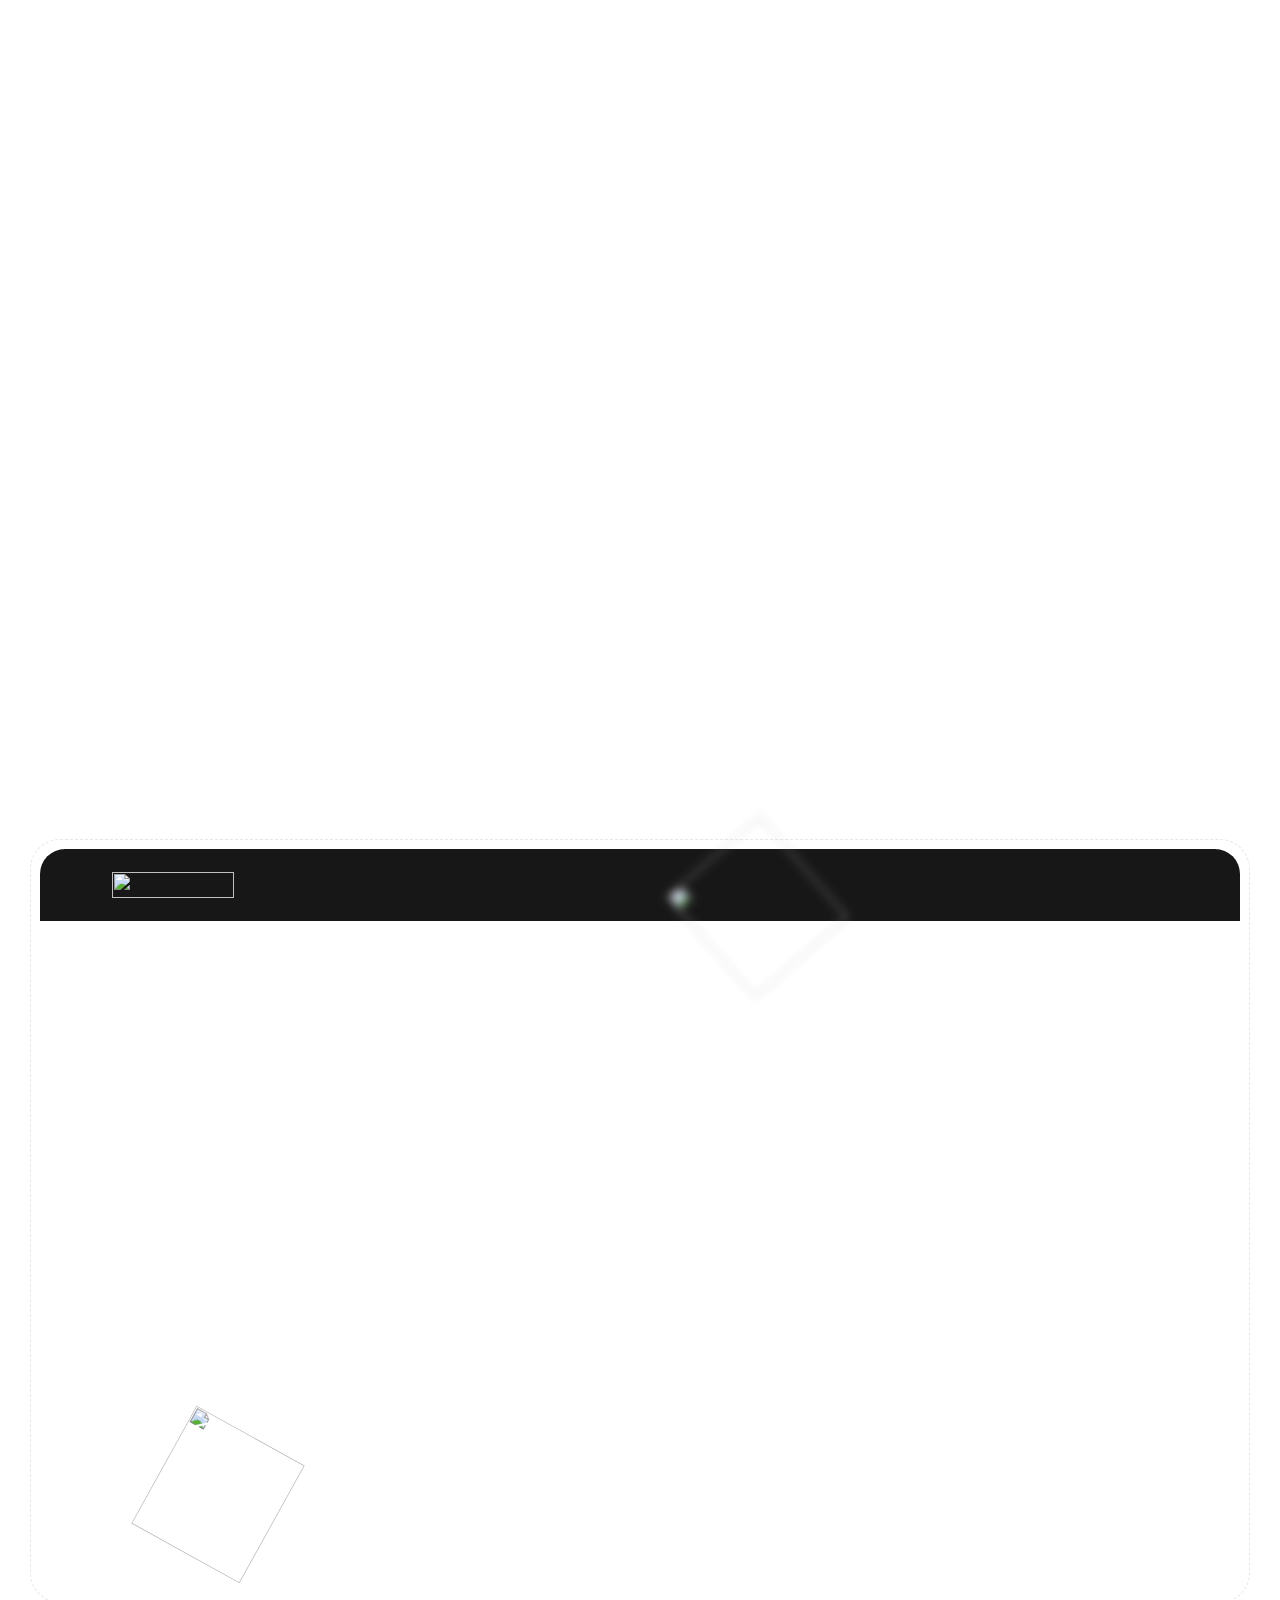
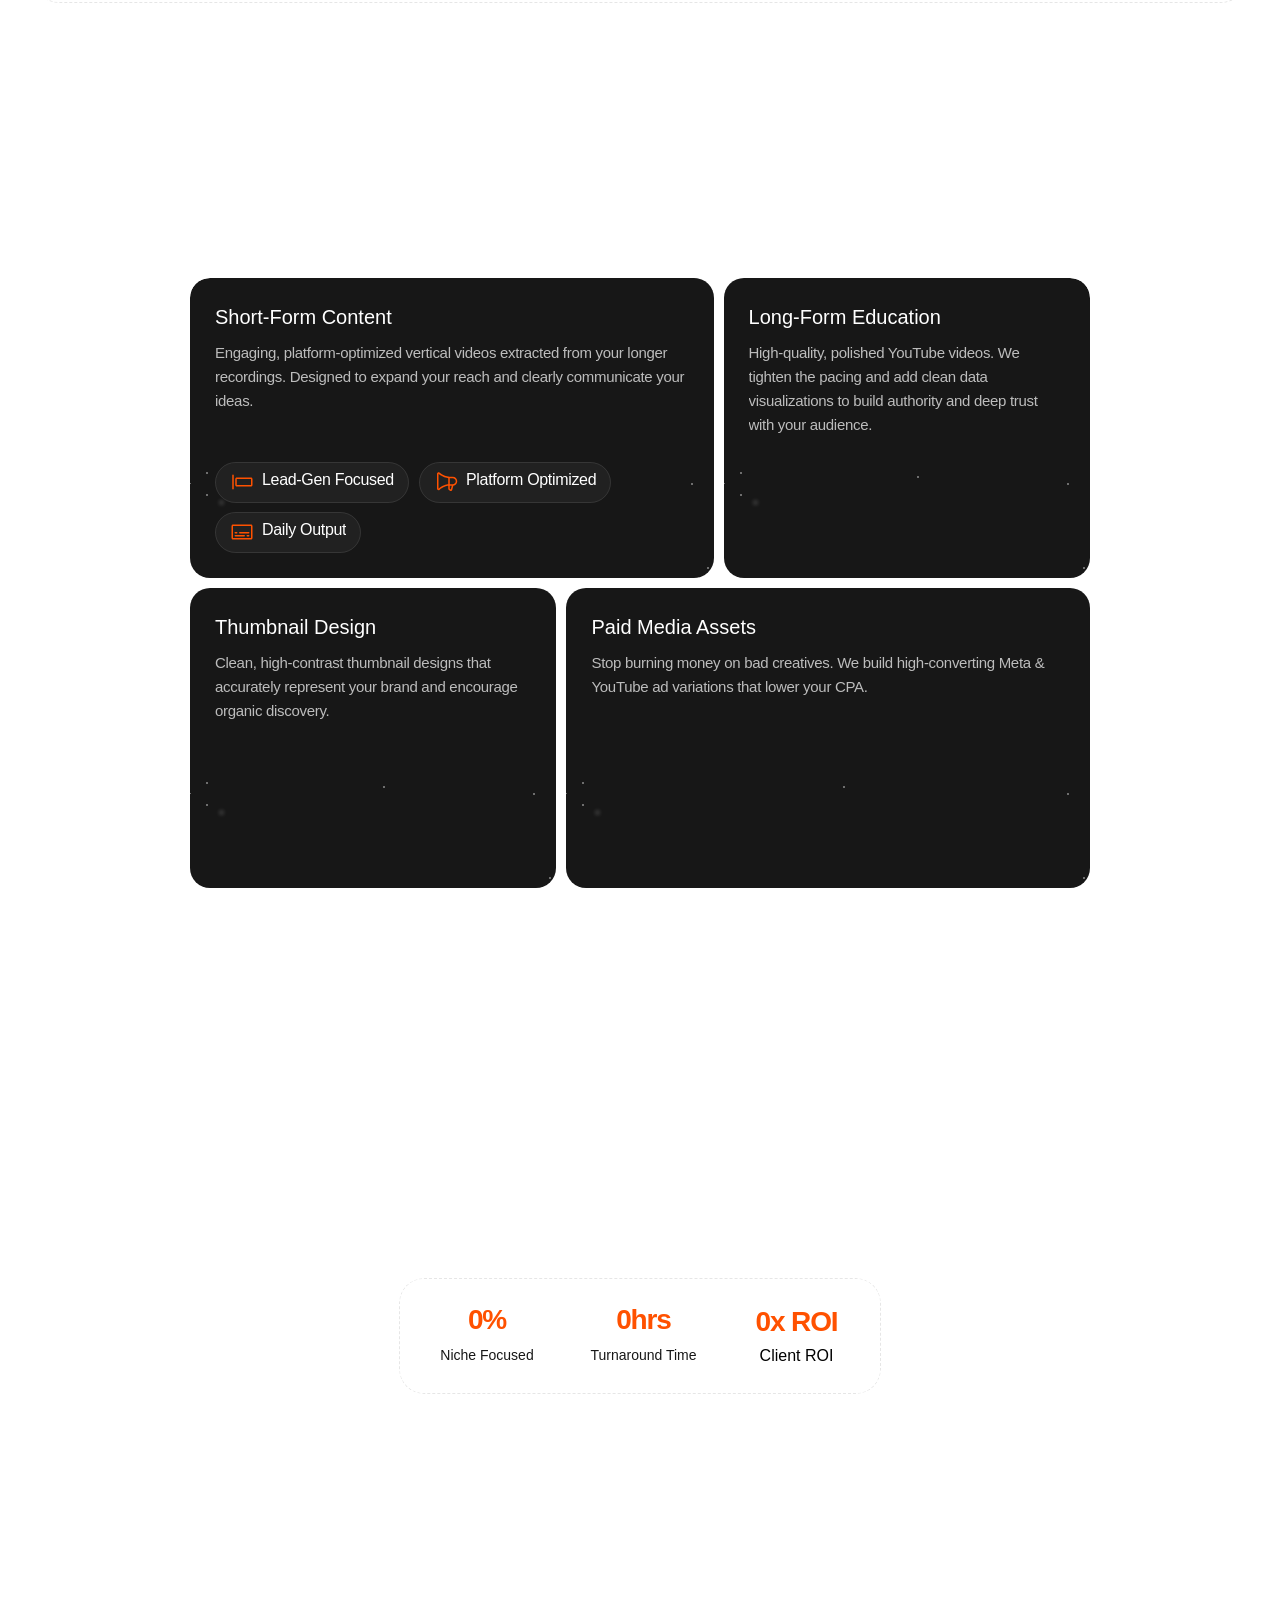
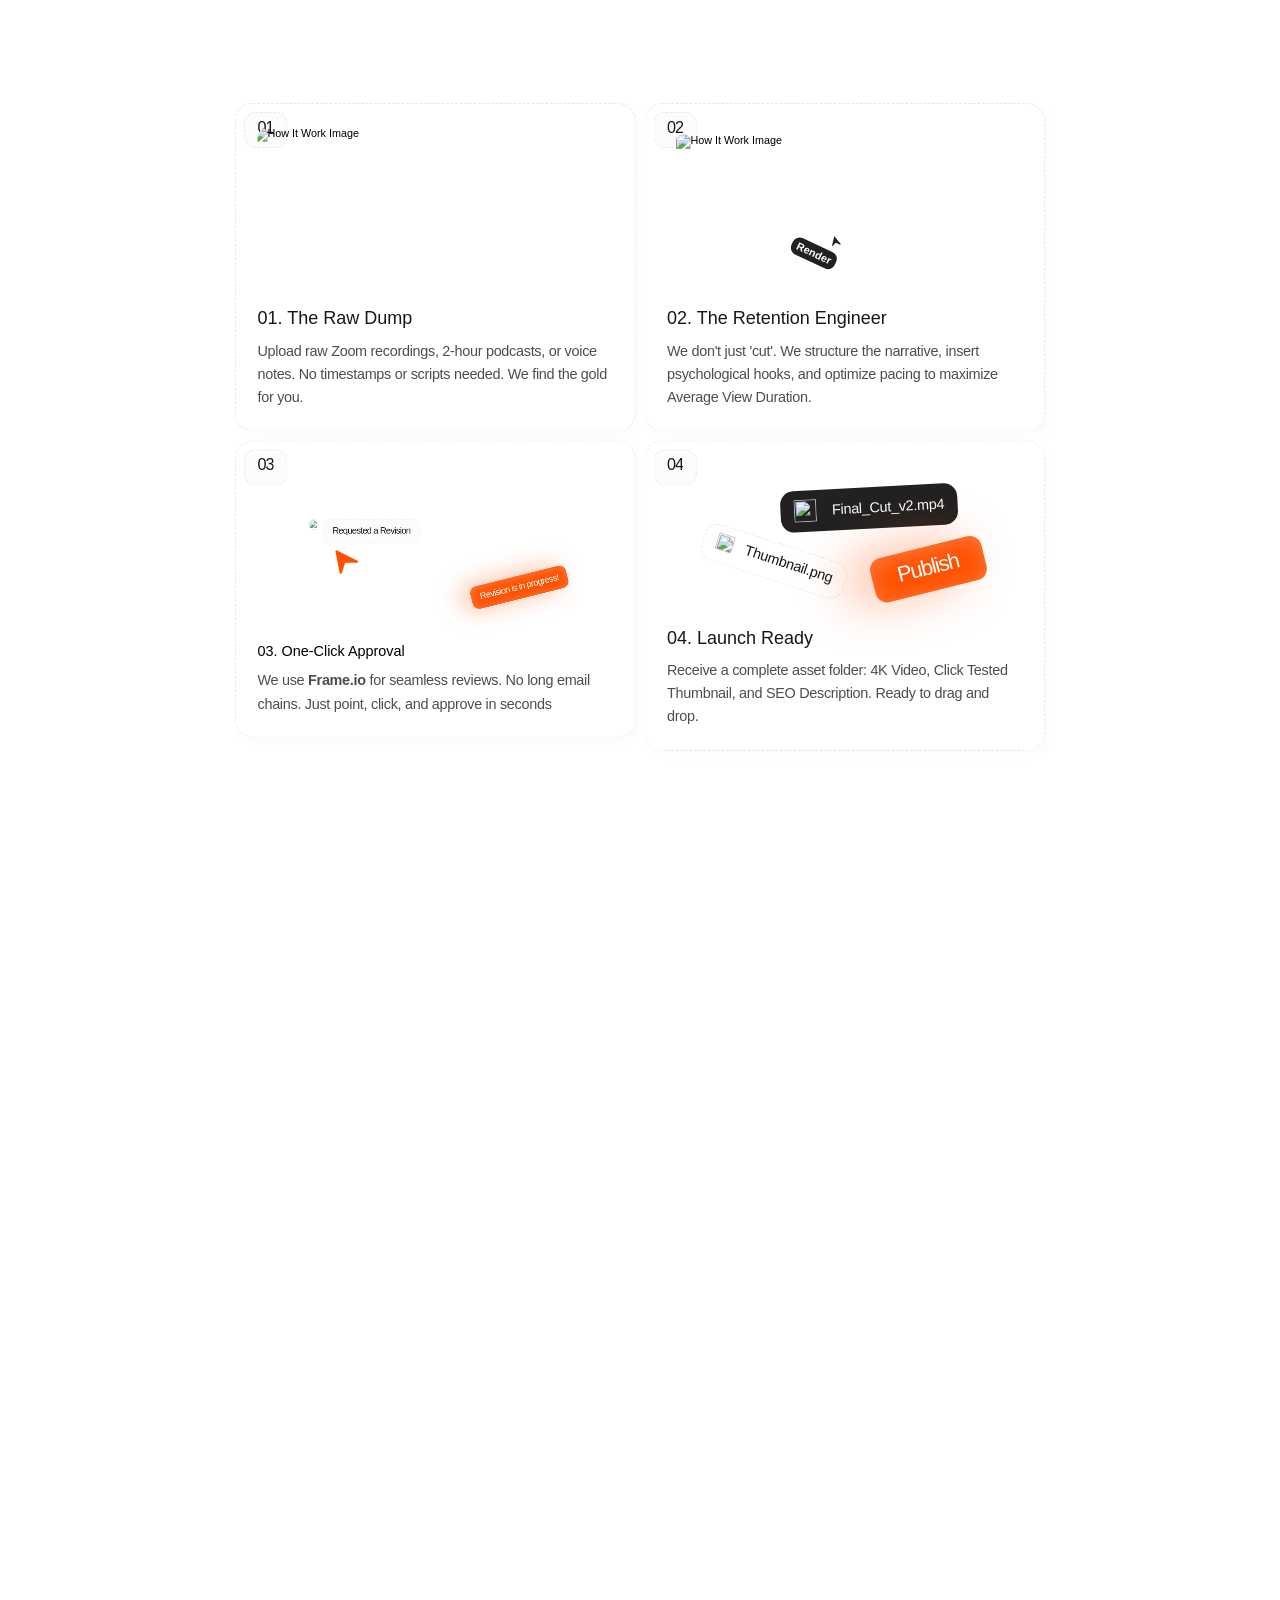
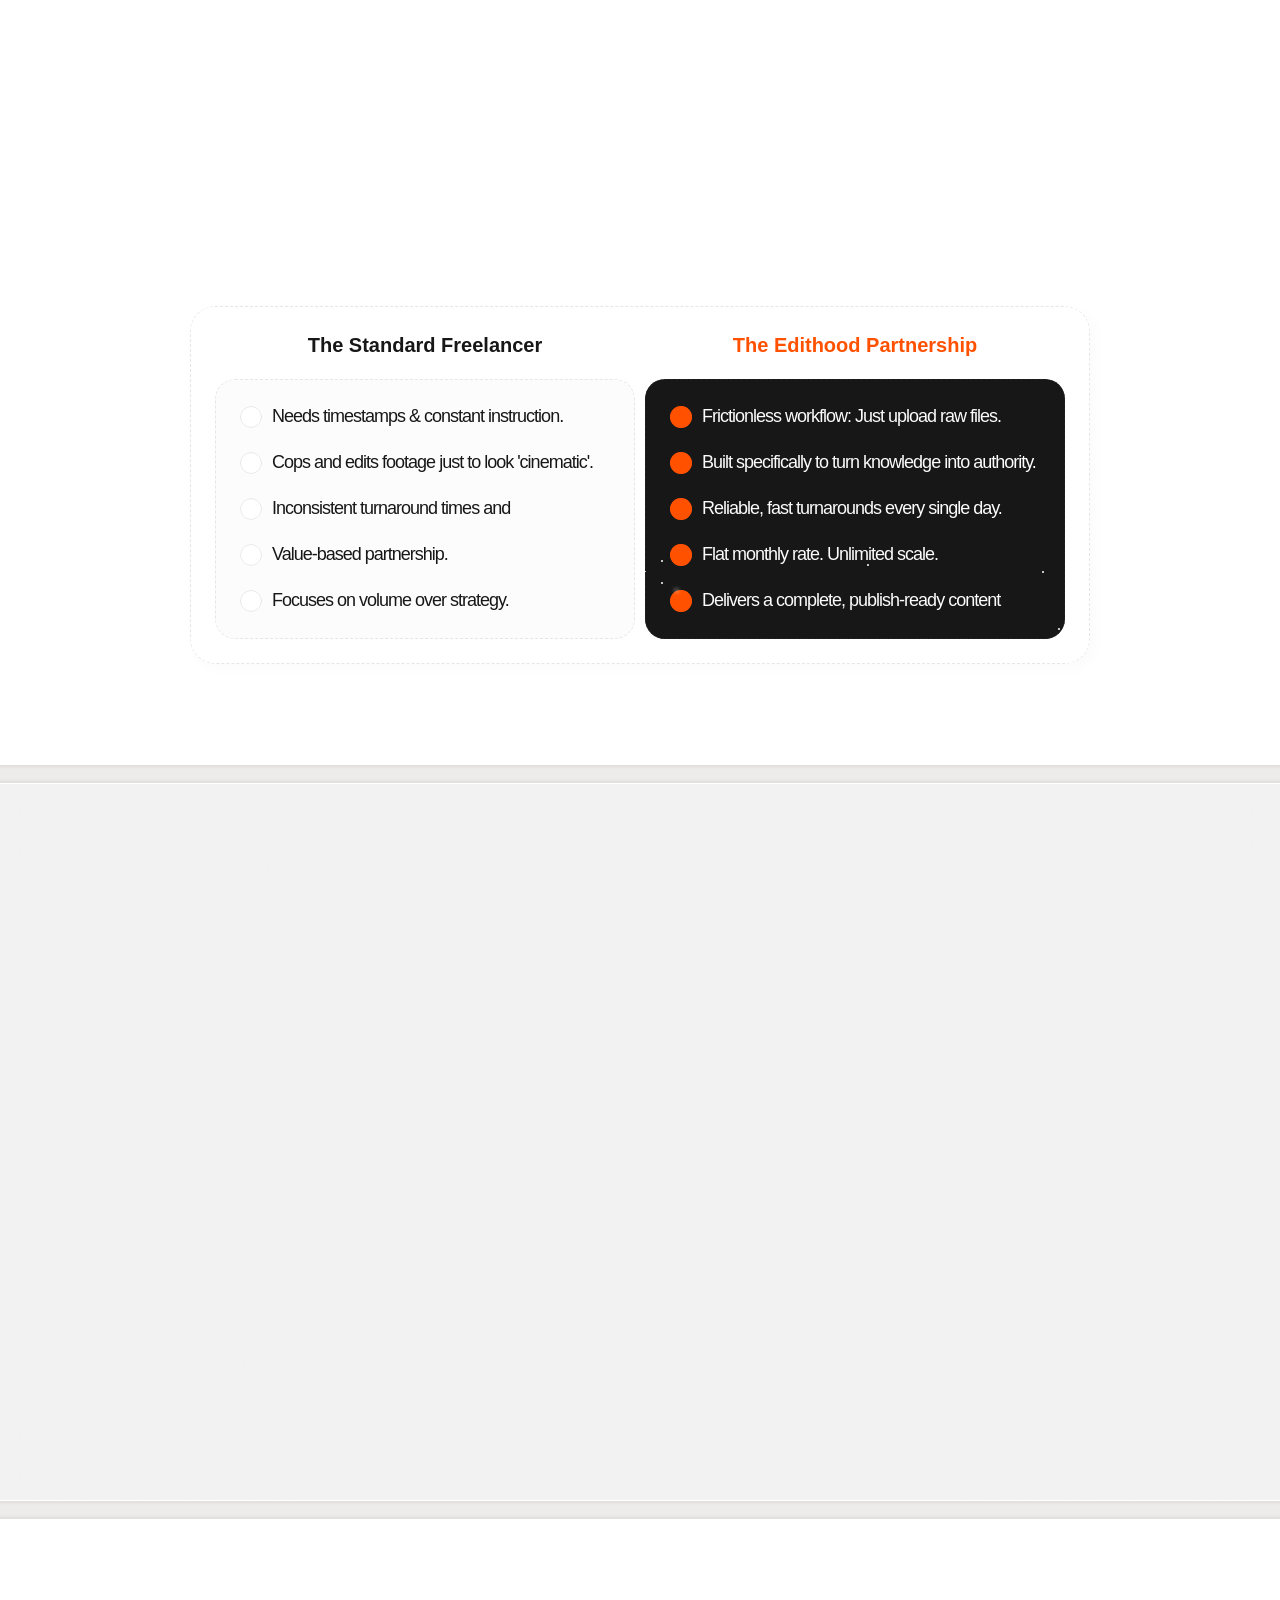
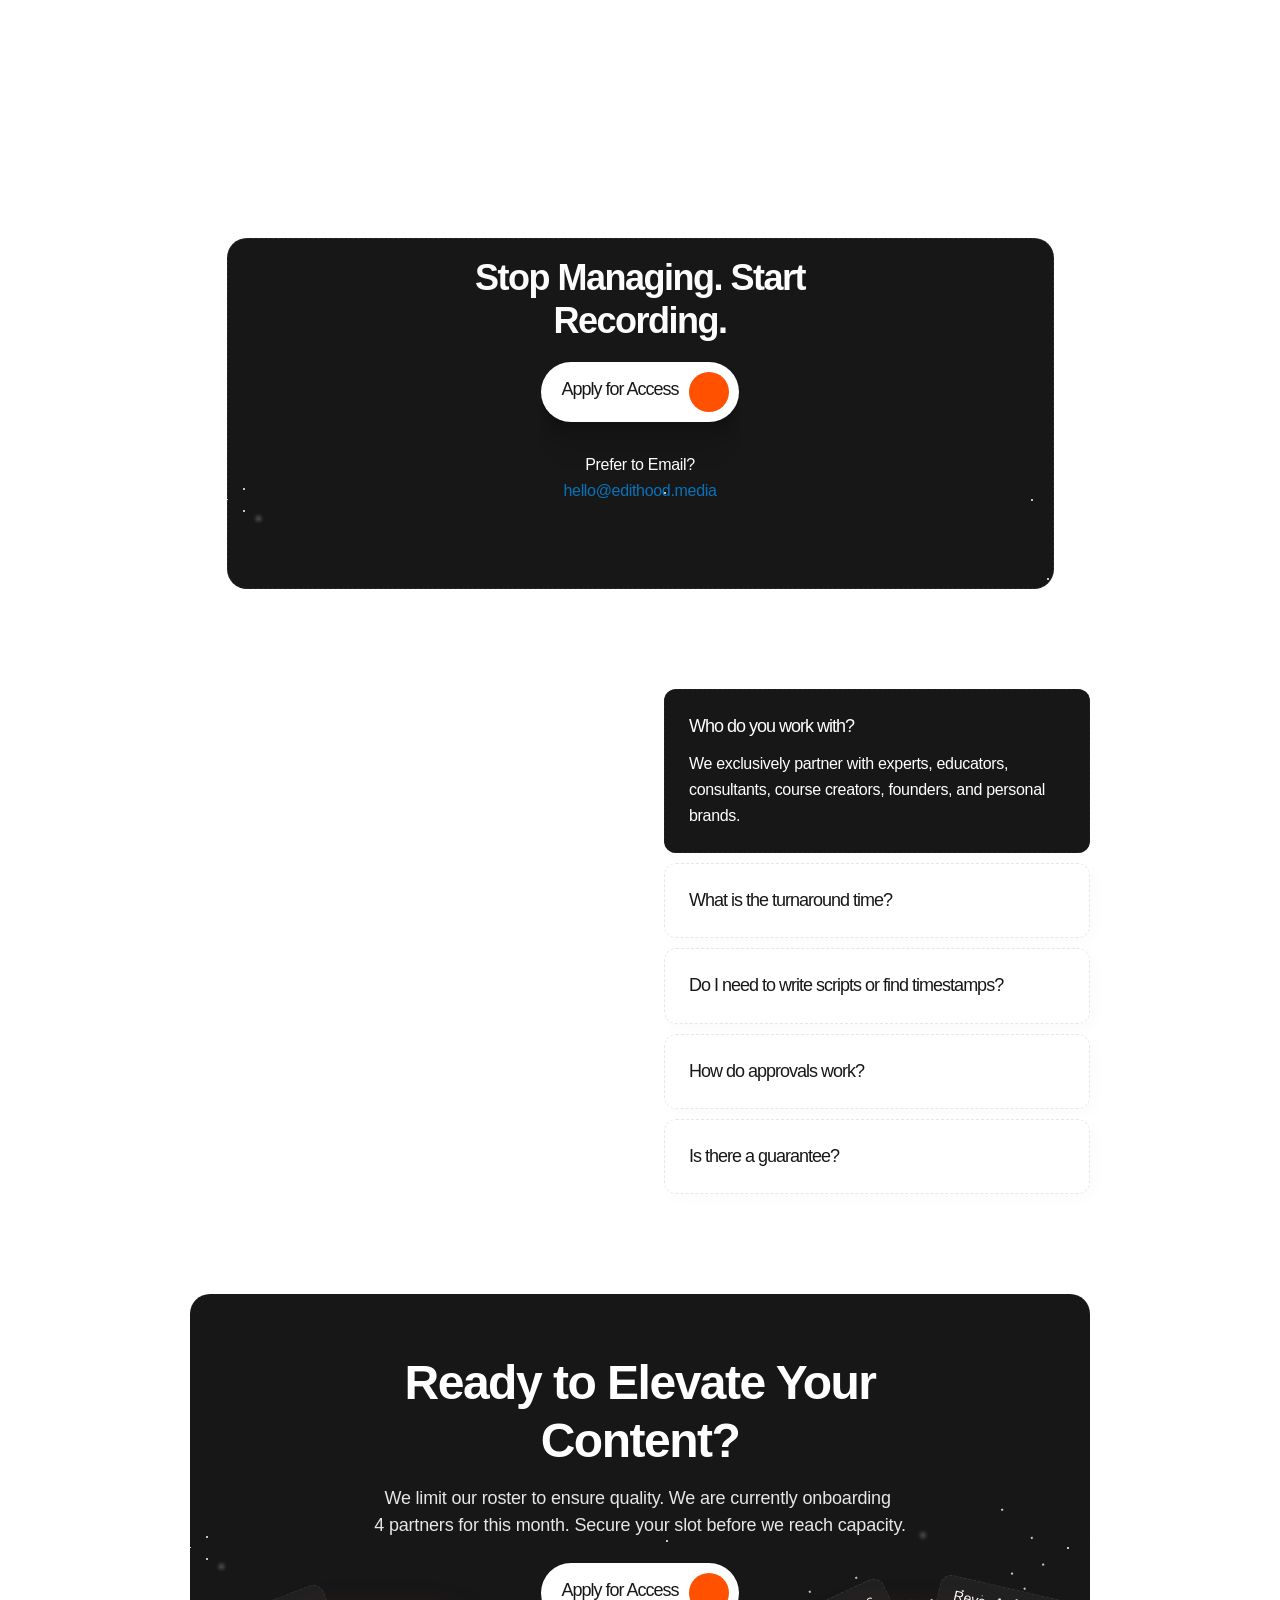
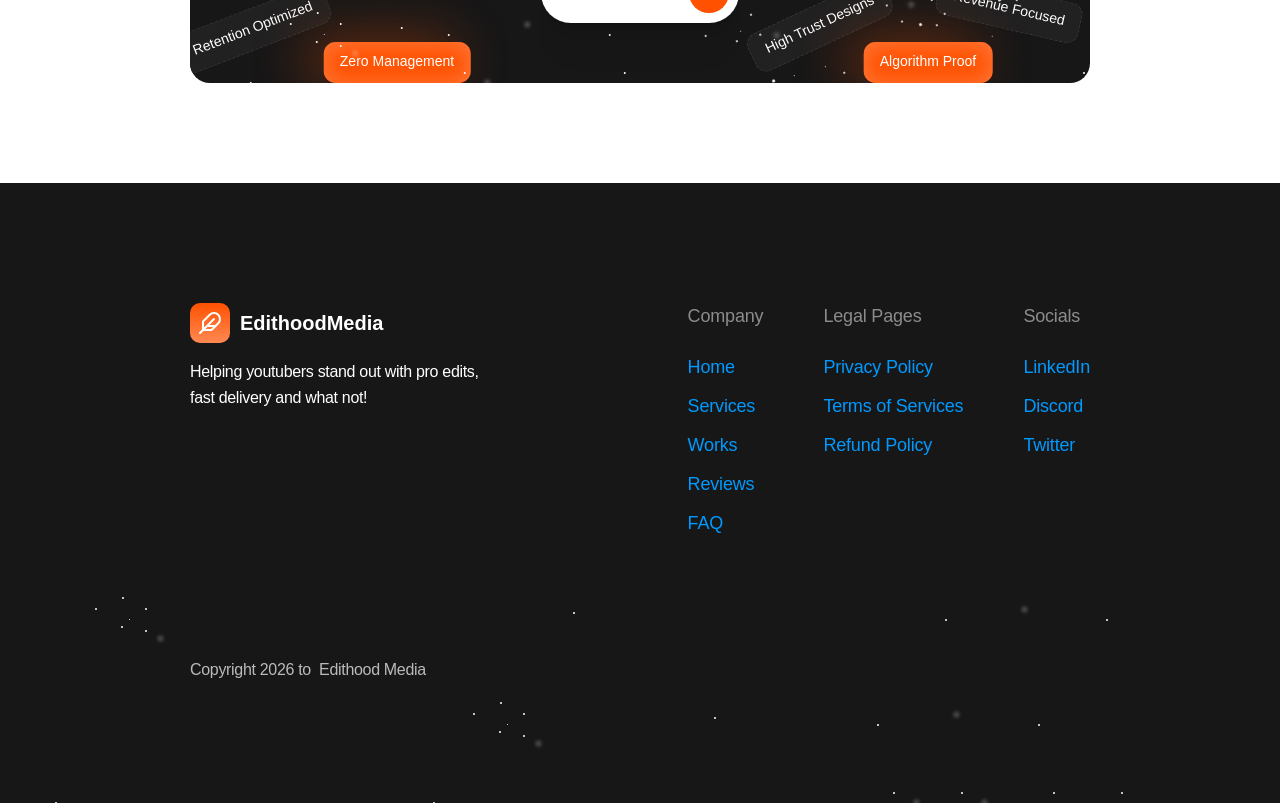
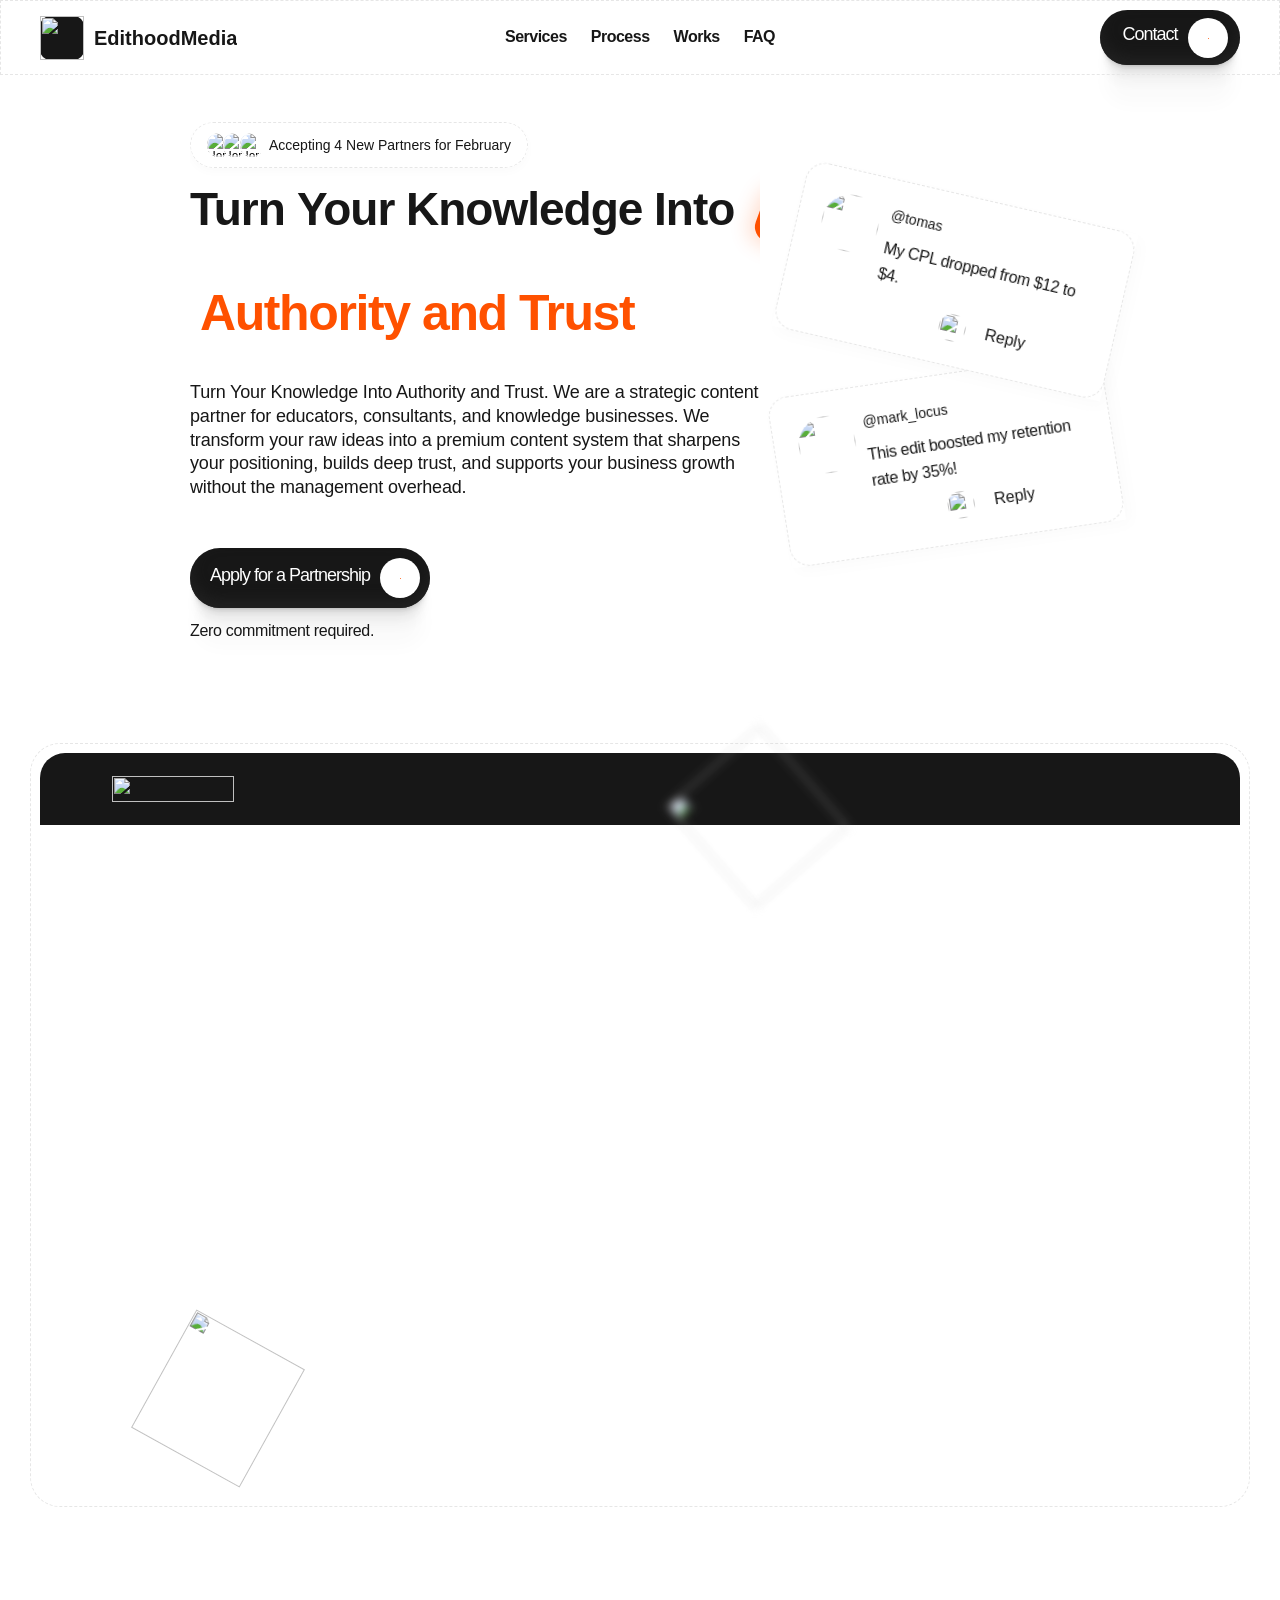
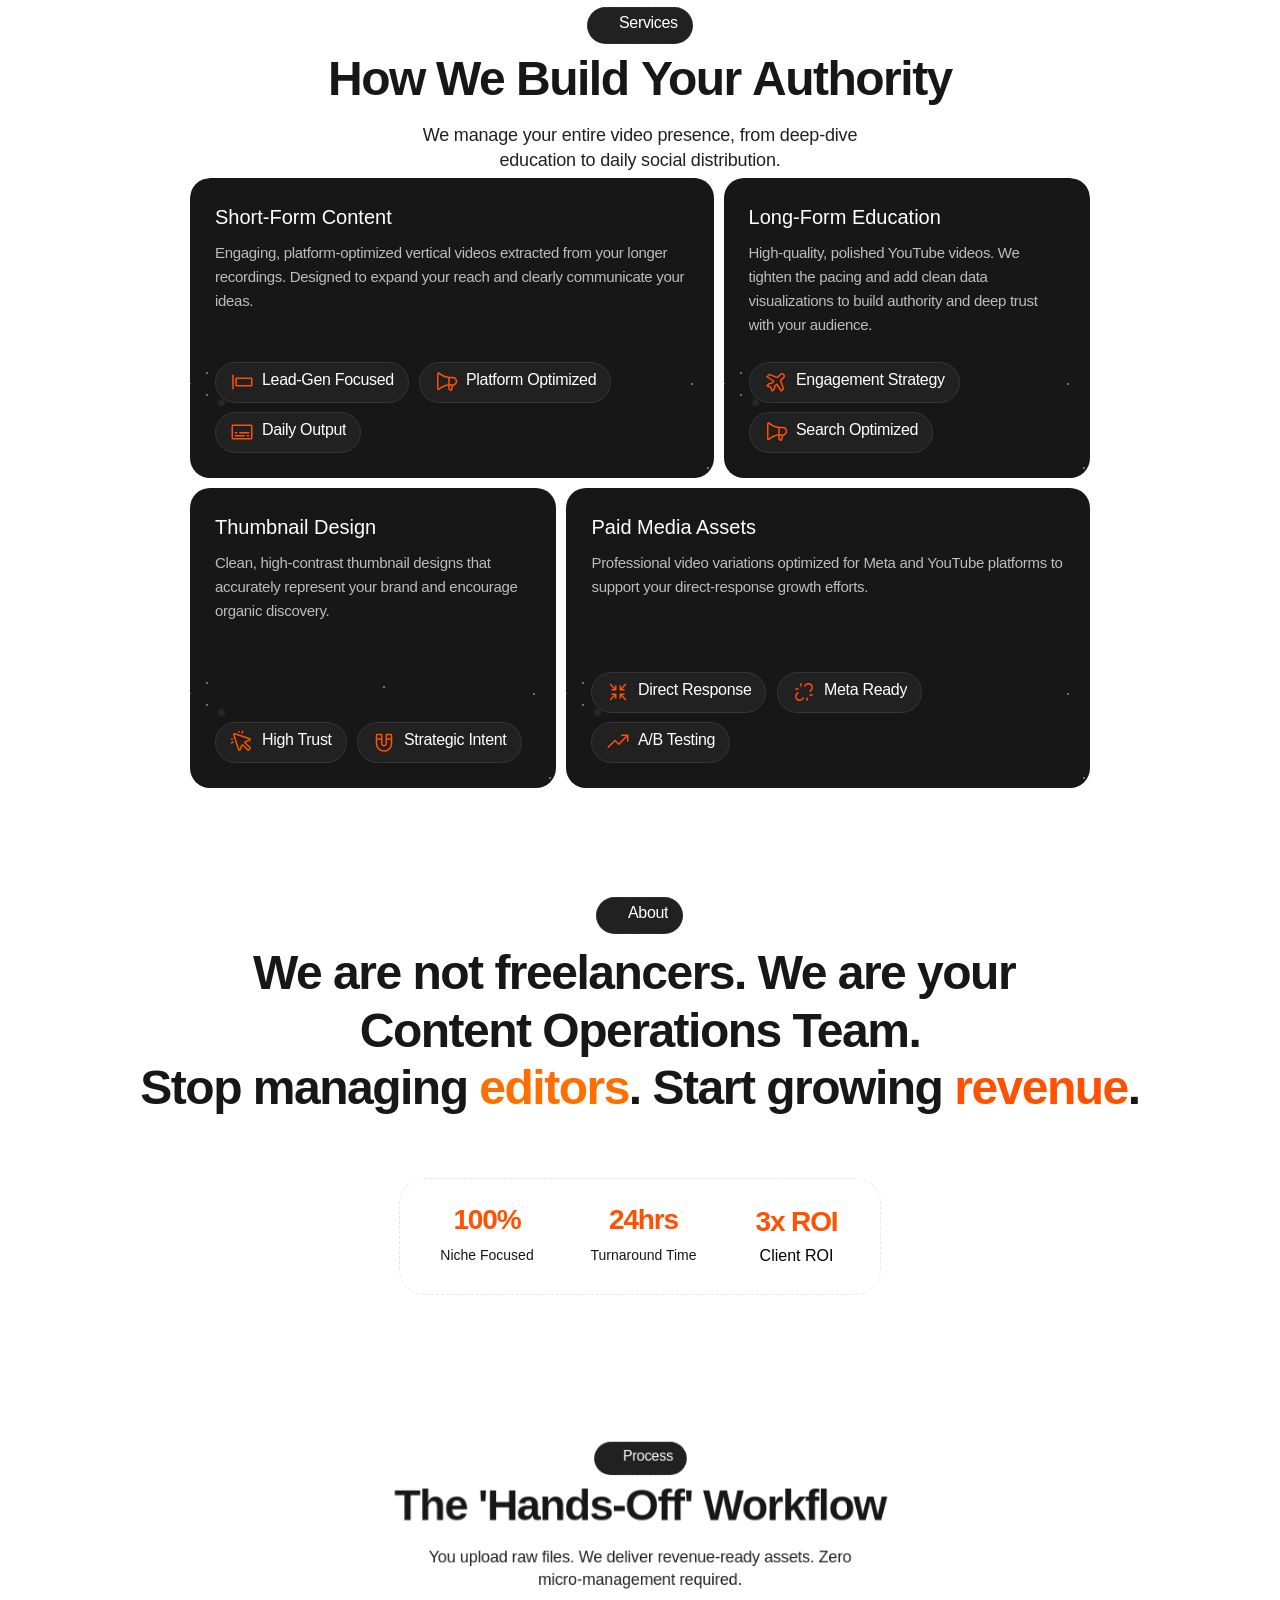
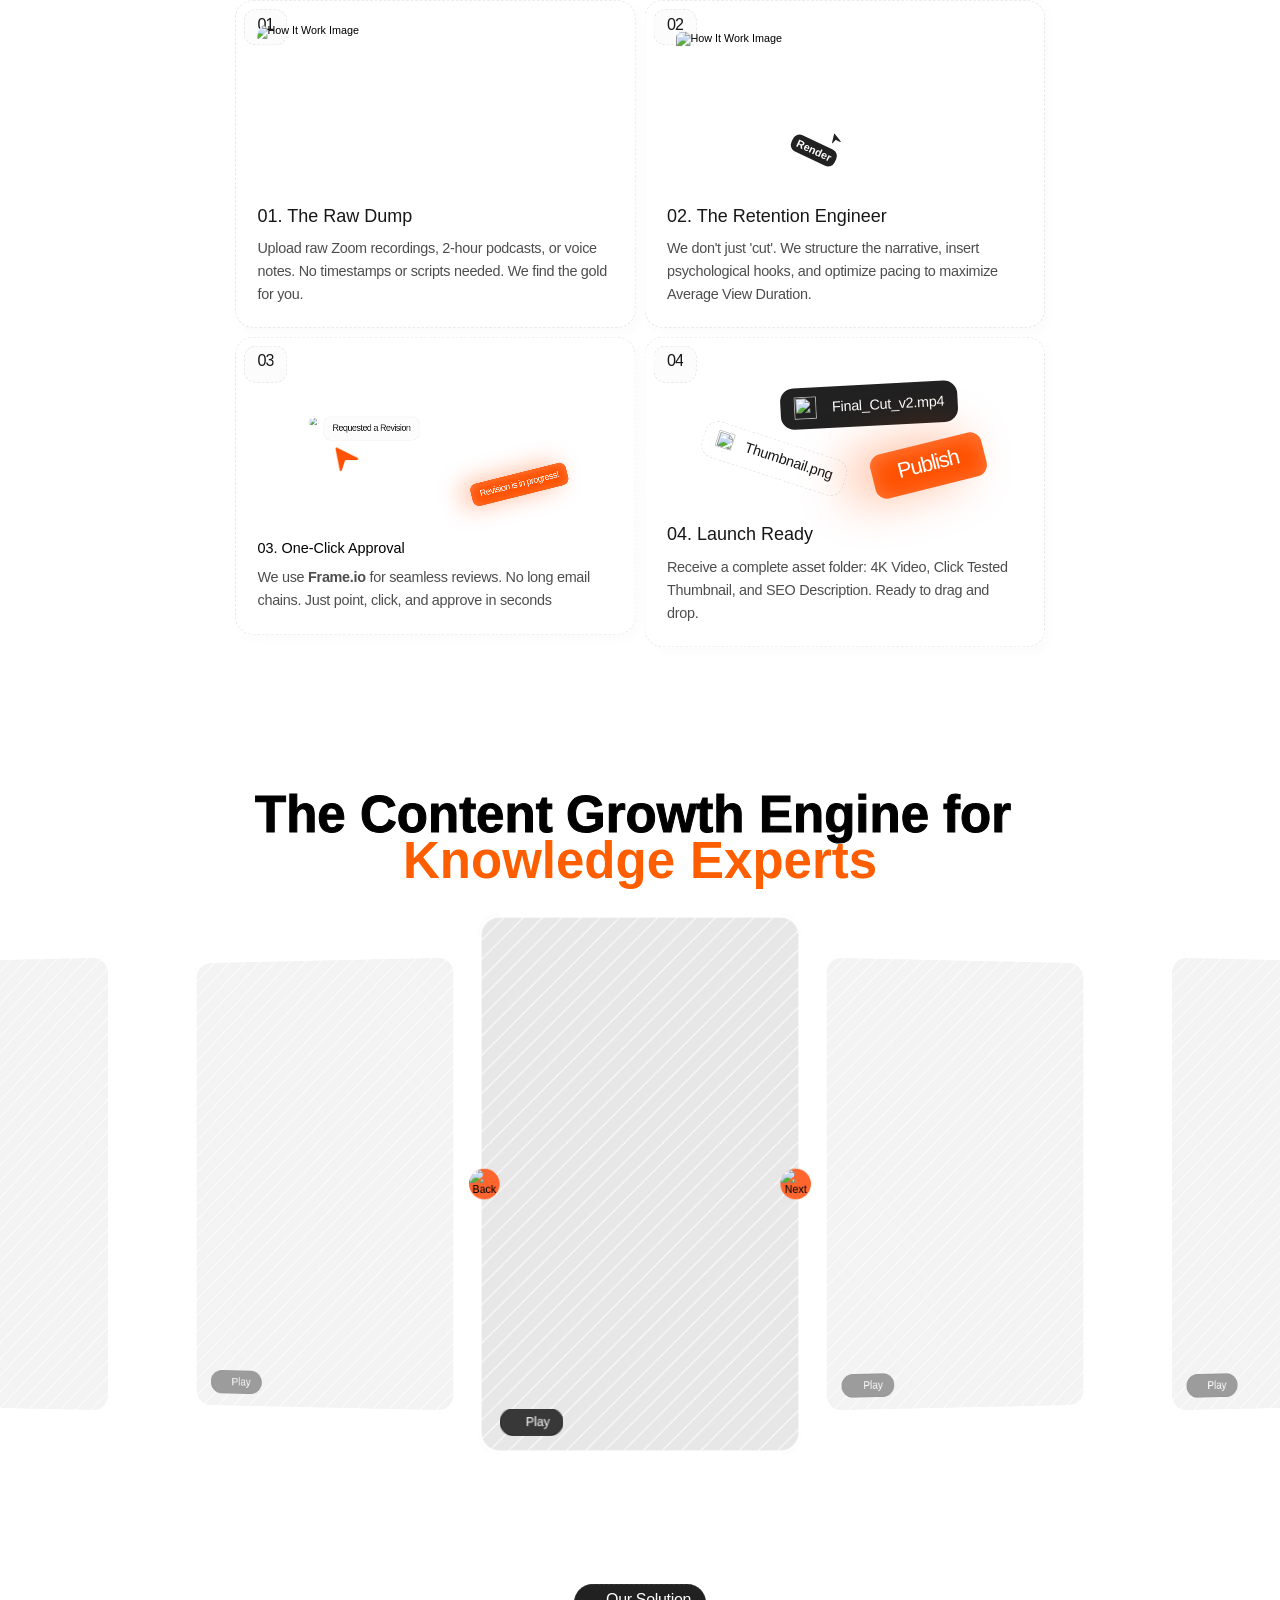
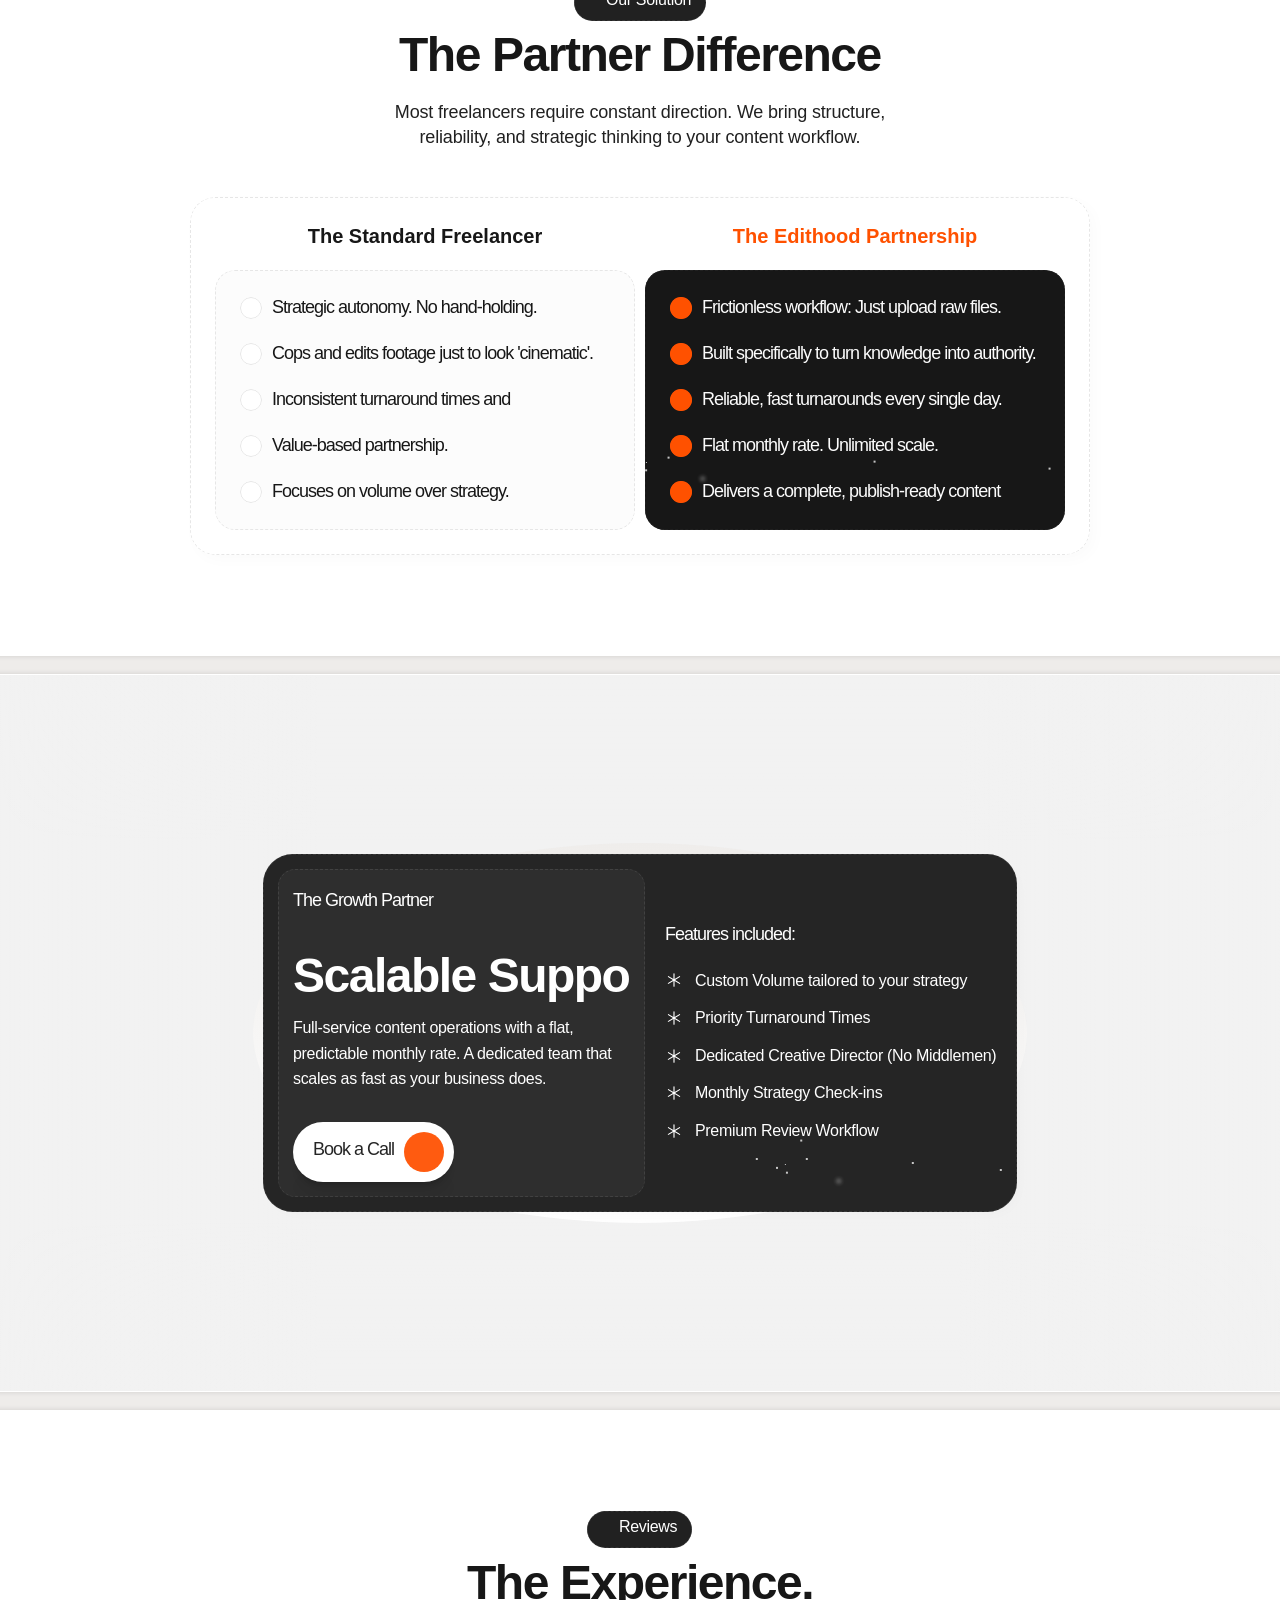
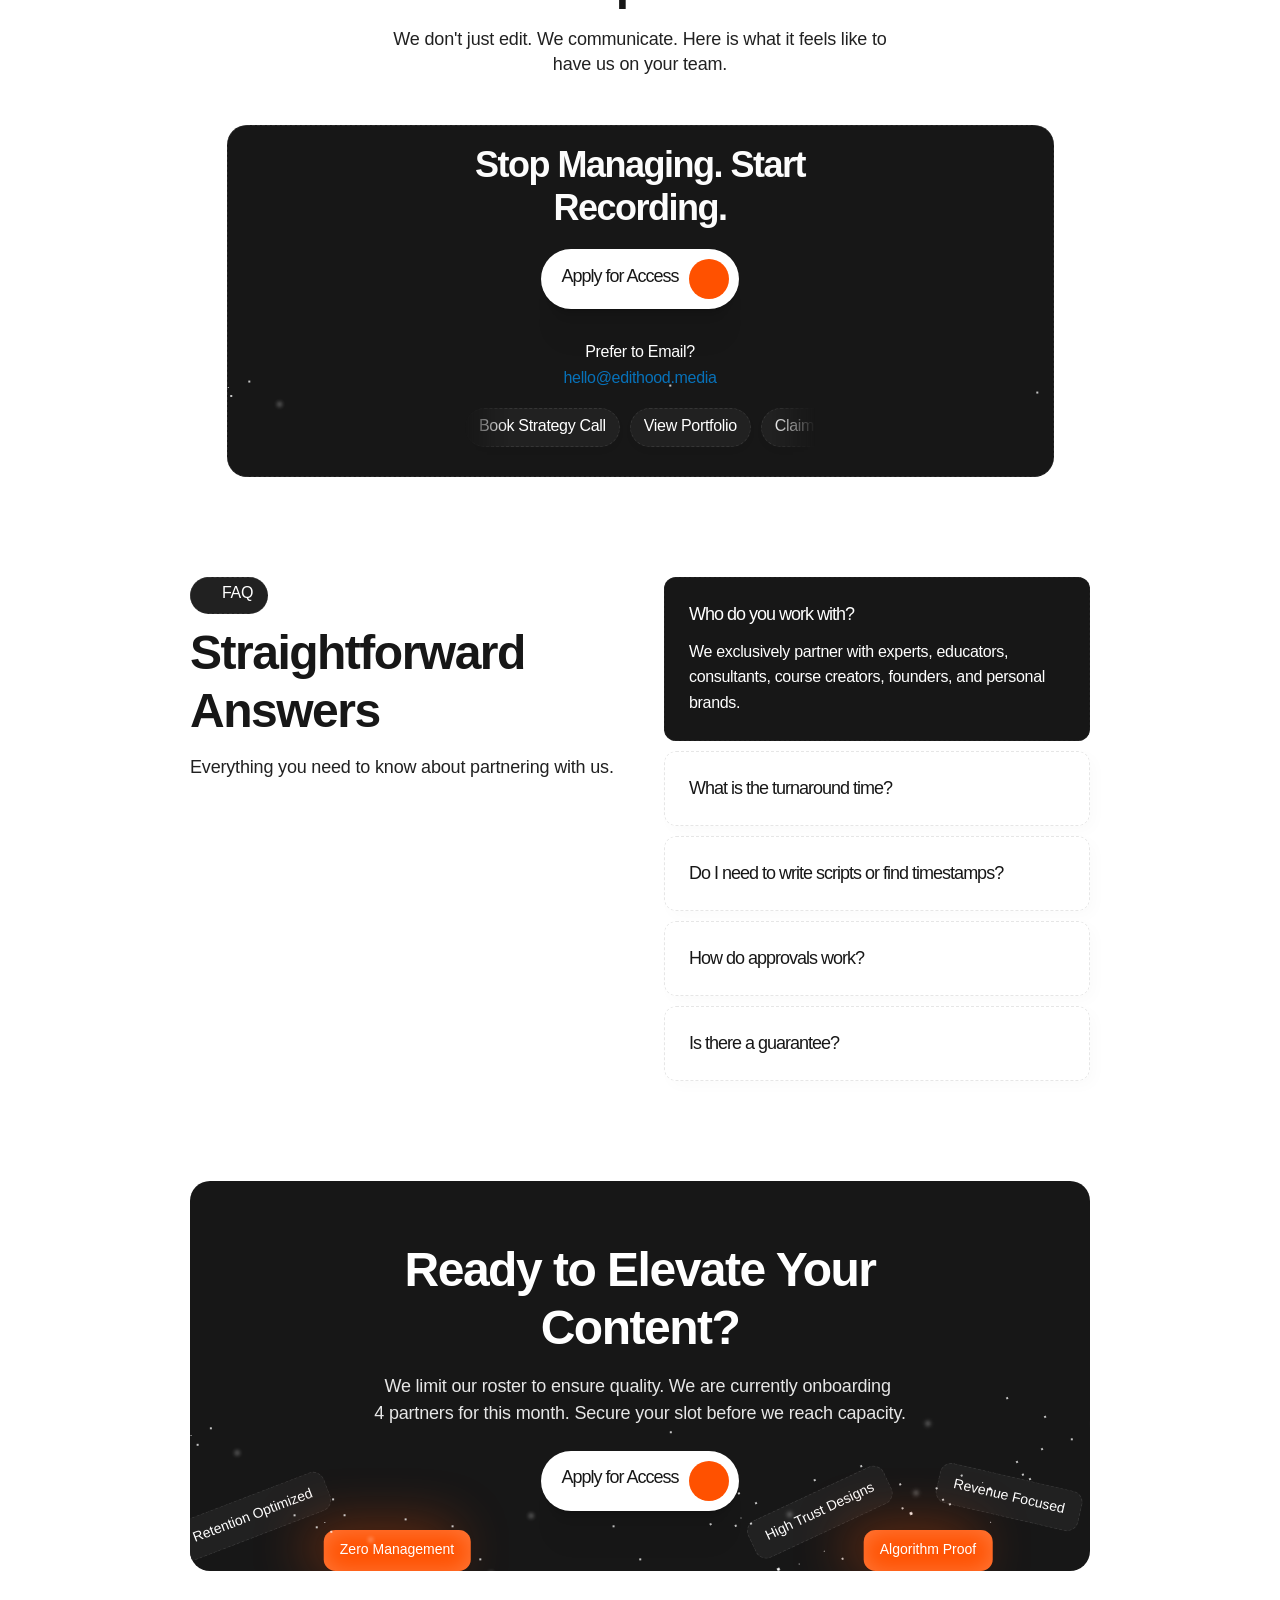
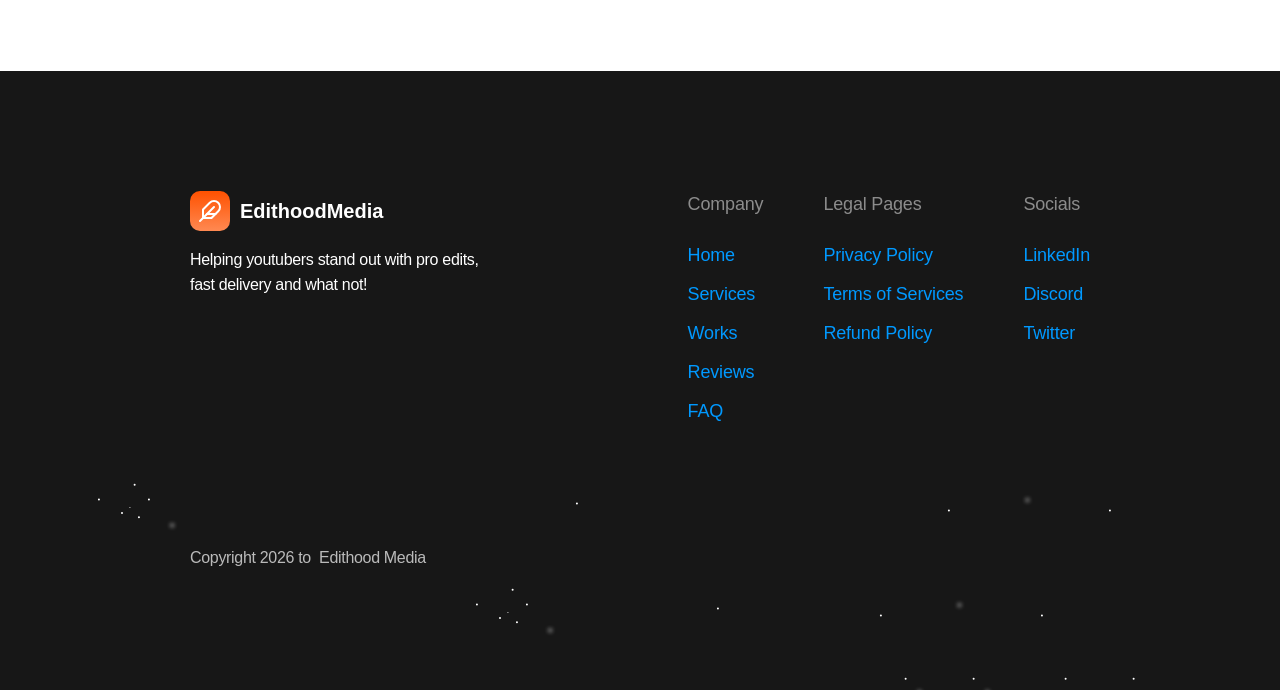
